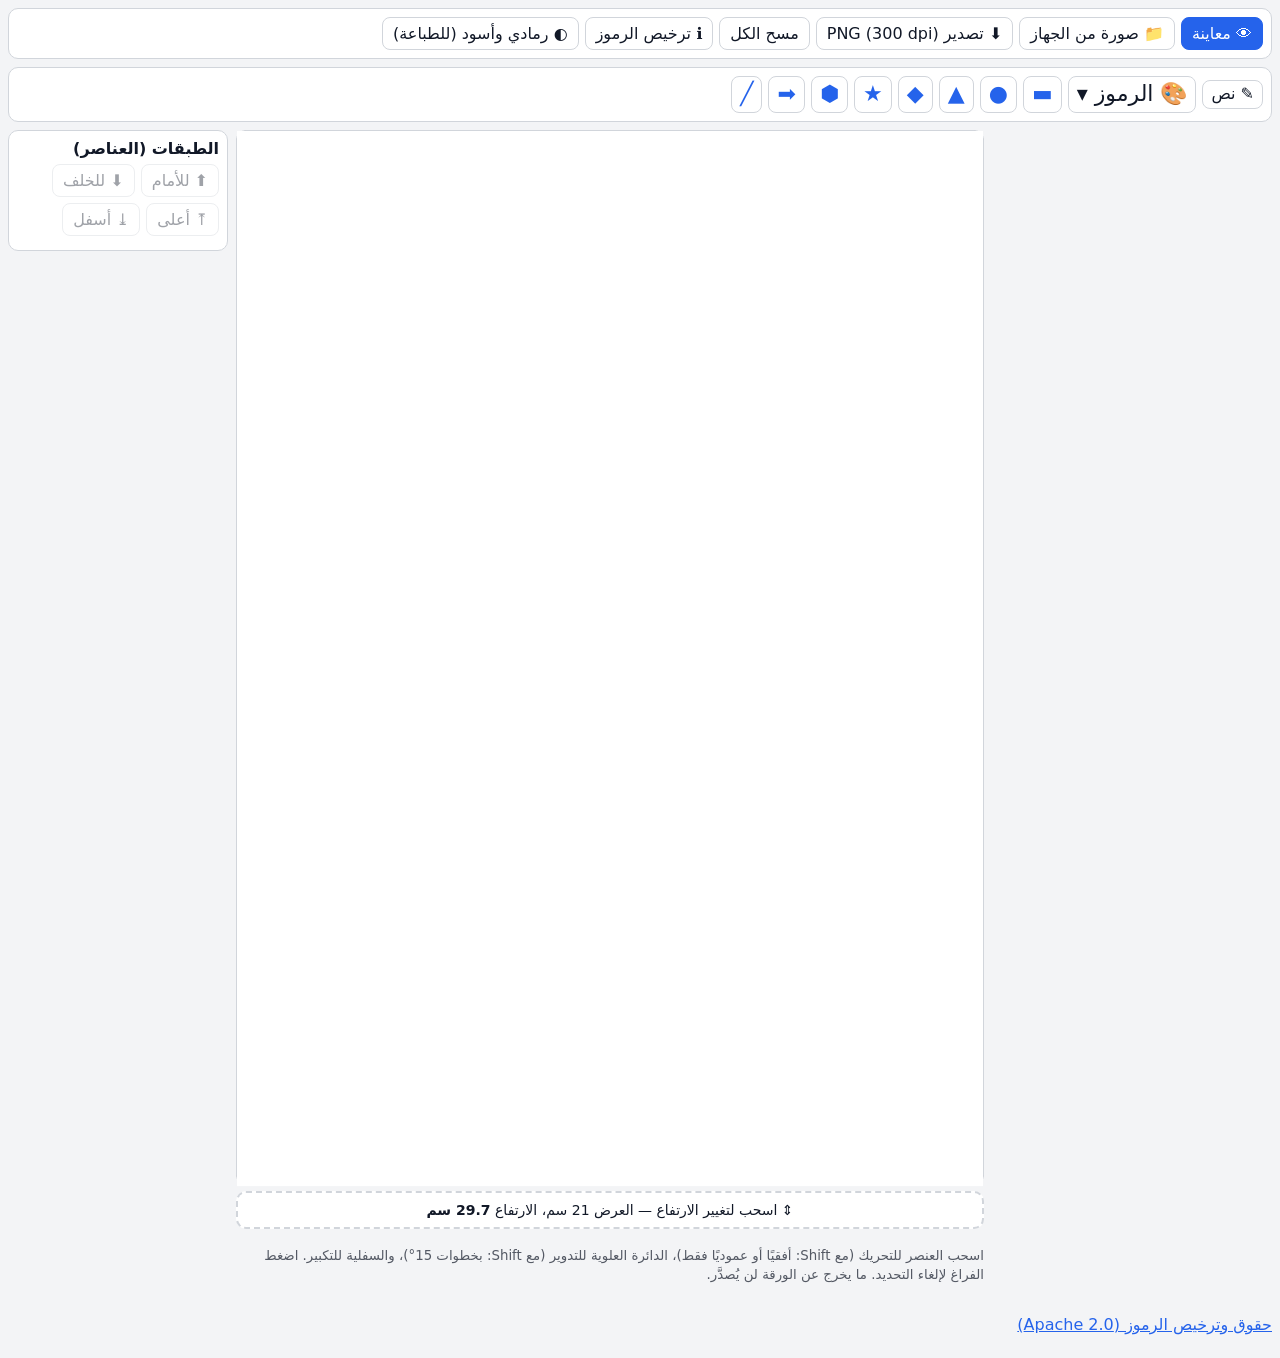
==== index.html @ 88441fe2 "Add files via upload" ====
<!DOCTYPE html>
<html lang="ar" dir="rtl">
<head>
<meta charset="utf-8">
<meta name="viewport" content="width=device-width, initial-scale=1, viewport-fit=cover">
<title>مساحة تصميم A4</title>
<style>
:root{box-sizing:border-box;padding-top:env(safe-area-inset-top,0px);padding-bottom:env(safe-area-inset-bottom,0px);--bg:#f3f4f6;--pn:#fff;--tx:#111827;--bd:#d1d5db;--ac:#2563eb}
@media (prefers-color-scheme:dark){:root:not([data-theme="light"]){--bg:#111827;--pn:#1f2937;--tx:#f3f4f6;--bd:#374151;--ac:#60a5fa}}
:root[data-theme="dark"]{--bg:#111827;--pn:#1f2937;--tx:#f3f4f6;--bd:#374151;--ac:#60a5fa}
*{box-sizing:border-box}
body{margin:0;background:var(--bg);color:var(--tx);font-family:system-ui,"Segoe UI",Tahoma,sans-serif;padding:8px;overflow-x:hidden}
.bar{background:var(--pn);border:1px solid var(--bd);border-radius:10px;padding:8px;margin-bottom:8px;display:flex;flex-wrap:wrap;gap:6px;align-items:center}
button,label.b{font:inherit;background:var(--pn);color:var(--tx);border:1px solid var(--bd);border-radius:8px;padding:6px 10px;cursor:pointer}
button.p{background:var(--ac);color:#fff;border-color:var(--ac)}
button:disabled{opacity:.4}
.hide{display:none!important}
#pal{overflow-x:auto;flex-wrap:nowrap;white-space:nowrap}
#pal button{font-size:22px;padding:2px 8px;line-height:1.4;flex:none}
#wrap,#grip{max-width:796px;margin-inline:auto}
#grip{touch-action:none;cursor:ns-resize;text-align:center;padding:9px;margin-top:6px;border:2px dashed var(--bd);border-radius:10px;font-size:14px;background:var(--pn);user-select:none}
#wrap{direction:ltr;width:100%;overflow:hidden;border:1px solid var(--bd);border-radius:10px;background:#888}
#wrap.open,#wrap.open #stage{overflow:visible}
#stage{position:relative;transform-origin:0 0;background:#fff;overflow:hidden}
#ws,#ov{position:absolute;inset:0}
#ws svg{width:100%;height:100%;display:block}
.it{position:absolute;left:0;top:0;user-select:none;-webkit-user-select:none;cursor:move;touch-action:none}
.it img{width:100%;height:100%;display:block;pointer-events:none}
.it span{display:block;text-align:center;pointer-events:none;line-height:1}
.view .it{pointer-events:none}
.edit .it.sel{outline:calc(2px*var(--k,1)) solid var(--ac)}
.h{position:absolute;width:calc(30px*var(--k,1));height:calc(30px*var(--k,1));background:#fff;border:calc(2px*var(--k,1)) solid var(--ac);border-radius:50%;display:none}
.edit .sel .h{display:block}
.h.r{left:calc(50% - 15px*var(--k,1));top:calc(-50px*var(--k,1));cursor:grab}
.h.s{right:calc(-15px*var(--k,1));bottom:calc(-15px*var(--k,1));cursor:nwse-resize}
#lay{display:flex;flex-direction:column;gap:4px;max-height:170px;overflow:auto}
.ly{display:flex;align-items:center;gap:6px;padding:4px 8px;border:1px solid var(--bd);border-radius:8px;cursor:pointer}
.ly.sel{border-color:var(--ac)}
.ly i{flex:1;font-style:normal;font-size:14px}
.ly img{width:28px;height:28px;object-fit:contain}
.h.e{right:calc(-15px*var(--k,1));top:calc(50% - 15px*var(--k,1));cursor:ew-resize}
.h.b{left:calc(50% - 15px*var(--k,1));bottom:calc(-15px*var(--k,1));cursor:ns-resize}
body.pp{padding-bottom:260px}
.grp{display:flex;flex-wrap:wrap;gap:8px 16px;align-items:center;width:100%}
#props select,#props textarea{font:inherit;background:var(--pn);color:var(--tx);border:1px solid var(--bd);border-radius:6px;padding:4px}
#tx{width:100%}
#props{position:fixed;left:8px;right:8px;bottom:calc(8px + env(safe-area-inset-bottom,0px));z-index:50;max-height:45vh;overflow:auto;background:var(--pn);border:1px solid var(--bd);border-radius:12px;padding:8px 10px;display:flex;flex-wrap:wrap;gap:8px 16px;align-items:center;box-shadow:0 4px 16px rgba(0,0,0,.25)}
#props label{display:flex;align-items:center;gap:6px;font-size:14px}
#props input[type=color]{width:34px;height:30px;padding:0;border:1px solid var(--bd);border-radius:6px;background:none}
#props input[type=range]{width:110px}
.modal{position:fixed;inset:0;background:rgba(0,0,0,.55);z-index:100;display:flex;align-items:center;justify-content:center;padding:12px}
.sheet{background:var(--pn);color:var(--tx);border-radius:14px;max-width:720px;width:100%;max-height:88vh;overflow:auto;padding:14px}
.gr{display:grid;grid-template-columns:repeat(auto-fill,minmax(66px,1fr));gap:6px;margin-top:8px}
.gr button{padding:4px;display:flex;flex-direction:column;align-items:center;gap:2px;font-size:11px}
.gr img,.qk img{width:38px;height:38px;display:block}
.qk{display:flex;gap:4px;flex-wrap:wrap;margin:4px 0}.qk button{padding:2px}
#rec button{padding:2px}#rec img{width:34px;height:34px;display:block}
#lib{display:block}.cat{margin-bottom:8px}
pre#lictxt{white-space:pre-wrap;font-size:12px;direction:ltr;text-align:left;max-height:34vh;overflow:auto;background:var(--bg);padding:8px;border-radius:8px}
#licf{color:var(--ac)}
#props input[type=number]{font:inherit;background:var(--pn);color:var(--tx);border:1px solid var(--bd);border-radius:6px;padding:4px}
#app{display:flex;flex-direction:column;gap:8px}
#mn{order:1}#ctl{order:2}#lyr{order:3}
@media (min-width:1100px){
 #app{display:grid;grid-template-columns:280px minmax(0,1fr) 220px;align-items:start}
 #app.v{grid-template-columns:minmax(0,1fr)}
 #mn,#ctl,#lyr{order:0}
 #ctl,#lyr{position:sticky;top:8px;max-height:calc(100vh - 16px);overflow:auto}
 #props{position:static;left:auto;right:auto;bottom:auto;z-index:auto;max-height:none;box-shadow:none}
 body.pp{padding-bottom:8px}
 #lyr #lay{max-height:calc(100vh - 150px)}
 #props{flex-direction:column;flex-wrap:nowrap;align-items:stretch;gap:10px}
 #props .grp{flex-direction:column;align-items:stretch;gap:8px}
 #props .grp+.grp{border-top:1px solid var(--bd);padding-top:10px}
 #props label{justify-content:space-between}
 #props select{max-width:150px}
}
small{opacity:.7}
</style>
</head>
<body>
<div class="bar">
  <button class="p hide" id="ins">✏️ العودة للتعديل</button>
  <button class="p" id="back">👁 معاينة</button>
  <label class="b">📁 صورة من الجهاز<input id="file" type="file" accept="image/*" multiple hidden></label>
  <button id="exp">⬇ تصدير PNG (300 dpi)</button>
  <button id="clr">مسح الكل</button>
  <button id="licb">ℹ️ ترخيص الرموز</button>
  <button id="bwb">◐ رمادي وأسود (للطباعة)</button>
  <label id="bwl" class="hide">التباين <input type="range" id="bwt" min="80" max="200" value="120"></label>
</div>
<div class="bar hide" id="pal"><button id="libb">🎨 الرموز ▾</button></div>
<div class="bar hide" id="lib"></div>
<div class="bar hide" id="rec"></div>
<div id="app" class="v">
<aside id="ctl" class="hide">
  <div id="props" class="hide">
  <span id="cmn" class="grp"><b>خصائص العنصر</b>
    <label>العرض (px) <input type="number" id="cw" min="5" max="3000" style="width:78px"></label>
    <label>الطول (px) <input type="number" id="ch" min="5" max="6000" style="width:78px"></label>
    <label><span><input type="checkbox" id="cl" checked> تقييد التناسب</span></label>
    <label>الزاوية <span><input type="number" id="cr" min="-360" max="360" step="1" value="0" style="width:64px">°</span></label>
    <label>الشفافية <input type="range" id="co" min="10" max="100" value="100"></label>
    <label id="cfl"><span><input type="checkbox" id="cf"> قلب أفقي</span></label>
    <label id="cvl"><span><input type="checkbox" id="cv"> قلب عمودي</span></label>
    <label>اللون <select id="cm"><option value="color">ملون (افتراضي)</option><option value="gray">رمادي</option><option value="bw">أبيض وأسود</option></select></label>
    <span style="display:flex;gap:6px"><button id="dup">⧉ نسخ</button><button id="del">🗑 حذف</button></span>
  </span>
  <span id="shp" class="grp"><b>خصائص الشكل</b>
    <label id="pfr">الملء <input type="color" id="pf" value="#3b82f6"> <input type="checkbox" id="pn"> بلا ملء</label>
    <label>لون الحدود <input type="color" id="ps" value="#1e3a8a"></label>
    <label>سمك الحدود <input type="range" id="pw" min="0" max="30" value="3"></label>
    <label id="prw">تدوير الزوايا <input type="range" id="pr" min="0" max="100" value="0"></label></span>
  <span id="txt" class="grp"><textarea id="tx" rows="2" dir="auto"></textarea>
    <label>الخط <select id="tf"><option value="system-ui">الافتراضي</option><option value="Arial">Arial</option><option value="Tahoma">Tahoma</option><option value="Georgia">Georgia</option><option value="'Times New Roman'">Times New Roman</option><option value="'Courier New'">Courier New</option></select></label>
    <label>الحجم <input type="range" id="tz" min="10" max="200" value="40"></label>
    <label>اللون <input type="color" id="tc" value="#111827"></label>
    <label><input type="checkbox" id="tb"> عريض</label><label><input type="checkbox" id="ti"> مائل</label>
    <label>المحاذاة <select id="ta"><option value="right">يمين</option><option value="center">وسط</option><option value="left">يسار</option></select></label></span>
</div>
</aside>
<main id="mn">
<div id="wrap"><div id="stage" class="view"><div id="ws"></div><div id="ov"></div></div></div>
<div id="grip">⇕ اسحب لتغيير الارتفاع — العرض 21 سم، الارتفاع <b id="hcm"></b></div>
<p><small id="hint">التمرين أعلاه ثابت. اضغط «إدراج طبقة زخرفة» لتظهر طبقة شفافة فوقه.</small></p>
</main>
<aside id="lyr" class="hide"><div class="bar" style="display:block"><b>الطبقات (العناصر)</b>
    <div class="grp" style="gap:6px;margin:6px 0"><button id="up">⬆ للأمام</button><button id="dn">⬇ للخلف</button><button id="top">⤒ أعلى</button><button id="bot">⤓ أسفل</button></div>
    <div id="lay"></div></div></aside>
</div>
<p><a href="#" id="licf">حقوق وترخيص الرموز (Apache 2.0)</a></p>
<div id="gal" class="modal hide"><div class="sheet">
  <div class="grp"><b id="gt"></b><button id="gx" style="margin-inline-start:auto">✕ إغلاق</button></div>
  <div class="grp" style="margin-top:6px"><input id="gs" type="search" placeholder="🔍 بحث بالاسم..." style="flex:1;font:inherit;padding:6px;border:1px solid var(--bd);border-radius:8px;background:var(--pn);color:var(--tx)"><span id="gc" class="grp" style="width:auto"></span></div>
  <div class="gr" id="gg"></div></div></div>
<div id="lic" class="modal hide"><div class="sheet">
  <div class="grp"><b>حقوق وترخيص الرموز</b><button id="licx" style="margin-inline-start:auto">✕ إغلاق</button></div>
  <p><b>المكتبة:</b> Noto Emoji من Google (رسوم SVG متجهة)، النسخة المستخدمة v2.042.<br><b>المستودع:</b> <a href="https://github.com/googlefonts/noto-emoji" target="_blank" rel="noopener">github.com/googlefonts/noto-emoji</a><br><b>الرخصة:</b> Apache License 2.0 لملفات الصور (وفق ملف README للمشروع)، وليس خط Noto الملوّن نفسه فهو بترخيص OFL وغير مستخدم هنا.</p>
  <p><b>شرح مبسط:</b> يُسمح بالاستخدام والتعديل والنشر، بما فيه التجاري، دون إلزامك بنشر مشروعك بالرخصة نفسها. الشروط: إرفاق نسخة من الرخصة، والإبقاء على إشعارات الحقوق، وذكر أي تعديل على الرموز (هنا: تغيير الحجم والتدوير، والتحويل إلى تدرج رمادي في وضع الطباعة). الرخصة لا تمنح حق استخدام العلامات التجارية، والرموز مقدَّمة «كما هي» دون ضمان. هذا ملخص عام وليس استشارة قانونية.</p>
  <pre id="lictxt"></pre></div></div>

<script>
const $=id=>document.getElementById(id),stage=$('stage'),wrap=$('wrap'),ov=$('ov');
let items=[],sel=null,uid=1,S=1,editing=false;

/* page: width fixed at 21 cm (794 css px @96dpi), height adjustable */
const W=794;let H=1123;stage.style.width=W+'px';

/* ---------- Palette ---------- */
const emojis="⭐ ❤️ 🌟 🎈 🏆 👏 😀 🎉 🌈 🦋 🌸 🚀 🐱 🐶 👑 ✅ ❌ 💡 🎁 🍎".split(" ");
const pal=$('pal');
[["▬","rect"],["●","ellipse"],["▲","tri"],["◆","diamond"],["★","star"],["⬢","hex"],["➡","arrow"],["╱","line"]].forEach(([t,k])=>{const b=document.createElement('button');b.textContent=t;b.style.color='#2563eb';b.onclick=()=>addShape(k);pal.appendChild(b)});
/* ---------- Editable vector shapes ---------- */
let bw=false;const BW={},thr=()=>+$('bwt').value;
/* raster (photos/emoji) -> grayscale with adjustable contrast; alpha is preserved */
async function toGray(src,c,T){
  const im=await load(src);if(!im)return src;
  const k=src.startsWith('data:image/svg')?1024/Math.max(im.width,im.height):Math.min(1,2048/Math.max(im.width,im.height)),w=Math.max(1,Math.round(im.width*k)),h=Math.max(1,Math.round(im.height*k));
  const cv=document.createElement('canvas');cv.width=w;cv.height=h;const cx=cv.getContext('2d',{willReadFrequently:true});cx.drawImage(im,0,0,w,h);
  const id=cx.getImageData(0,0,w,h),d=id.data;
  for(let i=0;i<d.length;i+=4){const l=.299*d[i]+.587*d[i+1]+.114*d[i+2],g=(l-128)*c+128,v=T?(l>=T?255:0):g<0?0:g>255?255:g;d[i]=d[i+1]=d[i+2]=v}
  cx.putImageData(id,0,0);return cv.toDataURL('image/png');
}
const plan=o=>bw?['g',thr()]:o.cm==='gray'?['g',100]:o.cm==='bw'?['b',128]:null;
function bwSync(src,kind,par){const k=kind+par,m=BW[k]||(BW[k]=new Map());let e=m.get(src);
  if(!e){e={url:null};e.p=(kind==='g'?toGray(src,par/100):toGray(src,1,par)).then(u=>{e.url=u;render()});m.set(src,e)}return e.url||src}
async function bwGet(src,kind,par){bwSync(src,kind,par);const e=BW[kind+par].get(src);await e.p;return e.url}
function setBW(v){bw=v;try{localStorage.setItem('ws-bw-v1',v?'1':'0')}catch(e){}$('bwb').classList.toggle('p',v);$('bwl').classList.toggle('hide',!v);render()}
const C=v=>/^#[0-9a-f]{6}$/i.test(v)?v:'#000000';
const lum=h=>{h=C(h);return .299*parseInt(h.slice(1,3),16)+.587*parseInt(h.slice(3,5),16)+.114*parseInt(h.slice(5,7),16)};
const tn=(o,h)=>{const l=lum(h),v=o.cm==='bw'?(l>=128?255:0):Math.round(l),x=v.toString(16).padStart(2,'0');return '#'+x+x+x};
const star=[...Array(10)].map((_,i)=>{const a=(-90+36*i)*Math.PI/180,r=i%2?.2:.5;return[.5+Math.cos(a)*r,.5+Math.sin(a)*r]});
const hex=[...Array(6)].map((_,i)=>{const a=60*i*Math.PI/180;return[.5+Math.cos(a)*.5,.5+Math.sin(a)*.5]});
const SH={rect:[[0,0],[1,0],[1,1],[0,1]],tri:[[.5,0],[1,1],[0,1]],diamond:[[.5,0],[1,.5],[.5,1],[0,.5]],star,hex,arrow:[[0,.3],[.6,.3],[.6,0],[1,.5],[.6,1],[.6,.7],[0,.7]]};
const LB={rect:'مستطيل',ellipse:'بيضاوي',tri:'مثلث',diamond:'معين',star:'نجمة',hex:'سداسي',arrow:'سهم',line:'خط'};
const SIZE={rect:[180,.6],ellipse:[160,.7],tri:[150,.9],diamond:[150,1],star:[150,.95],hex:[150,.9],arrow:[200,.5],line:[260,24/260]};
function rpoly(pts,r){const n=pts.length;let d='';
  for(let i=0;i<n;i++){const p0=pts[(i+n-1)%n],p1=pts[i],p2=pts[(i+1)%n],l1=Math.hypot(p0[0]-p1[0],p0[1]-p1[1]),l2=Math.hypot(p2[0]-p1[0],p2[1]-p1[1]),q=Math.min(r,l1/2,l2/2);
    const a=[p1[0]+(p0[0]-p1[0])*q/l1,p1[1]+(p0[1]-p1[1])*q/l1],b=[p1[0]+(p2[0]-p1[0])*q/l2,p1[1]+(p2[1]-p1[1])*q/l2];
    d+=(i?'L':'M')+a+'Q'+p1+' '+b}
  return d+'Z'}
function shapeSVG(o,w,h){
  if(bw)o={...o,fill:'#ffffff',stroke:'#000000',sw:Math.max(o.sw,2)};
  else if(o.cm==='gray'||o.cm==='bw')o={...o,fill:tn(o,o.fill),stroke:tn(o,o.stroke)};
  const pad=o.sw/2,iw=w-2*pad,ih=h-2*pad,fill=o.nofill?'none':C(o.fill),
  st=o.sw>0?`stroke="${C(o.stroke)}" stroke-width="${o.sw}" stroke-linejoin="round"`:'';let body;
  if(o.kind==='ellipse')body=`<ellipse cx="${w/2}" cy="${h/2}" rx="${iw/2}" ry="${ih/2}" fill="${fill}" ${st}/>`;
  else if(o.kind==='line')body=`<line x1="${pad+2}" y1="${h/2}" x2="${w-pad-2}" y2="${h/2}" stroke="${C(o.stroke)}" stroke-width="${Math.max(1,o.sw)}" stroke-linecap="round"/>`;
  else body=`<path d="${rpoly(SH[o.kind].map(([u,v])=>[pad+u*iw,pad+v*ih]),o.rad)}" fill="${fill}" ${st}/>`;
  return `<svg xmlns="http://www.w3.org/2000/svg" width="${w}" height="${h}" viewBox="0 0 ${w} ${h}">${body}</svg>`}
/* ---------- Floating text (rendered as vector SVG, wrapped by measured width) ---------- */
const esc=t=>String(t).replace(/[&<>"]/g,c=>({'&':'&amp;','<':'&lt;','>':'&gt;','"':'&quot;'}[c]));
const FONTS=["system-ui","Arial","Tahoma","Georgia","'Times New Roman'","'Courier New'"],mctx=document.createElement('canvas').getContext('2d');
const fam=o=>(FONTS.includes(o.font)?o.font:'system-ui')+',sans-serif';
function fitText(o){
  const w=o.s*W,pad=6,lh=o.size*1.35;
  mctx.font=`${o.italic?'italic ':''}${o.bold?'bold ':''}${o.size}px ${fam(o)}`;
  const L=[];
  String(o.text).split('\n').forEach(par=>{let cur='';par.split(' ').forEach(wd=>{const t=cur?cur+' '+wd:wd;if(cur&&mctx.measureText(t).width>w-2*pad){L.push(cur);cur=wd}else cur=t});L.push(cur)});
  o._l=L;o._w=L.map(l=>mctx.measureText(l).width);o.a=(L.length*lh+2*pad)/w;
}
function textSVG(o,w,h){
  const pad=6,lh=o.size*1.35;
  const t=o._l.map((l,i)=>{const tw=o._w[i],m=(l.match(/[A-Za-z\u0590-\u08FF]/)||[''])[0],rtl=/[\u0590-\u08FF]/.test(m);
    const cx=o.align==='center'?w/2:o.align==='left'?pad+tw/2:w-pad-tw/2,y=pad+i*lh+(lh-o.size)/2+o.size*.8;
    return `<text x="${cx}" y="${y}" text-anchor="middle" direction="${rtl?'rtl':'ltr'}" xml:space="preserve">${esc(l)}</text>`}).join('');
  return `<svg xmlns="http://www.w3.org/2000/svg" width="${w}" height="${h}" viewBox="0 0 ${w} ${h}"><g font-family="${esc(fam(o))}" font-size="${o.size}" font-weight="${o.bold?700:400}" font-style="${o.italic?'italic':'normal'}" fill="${bw?'#000000':o.cm==='gray'||o.cm==='bw'?tn(o,o.color):C(o.color)}">${t}</g></svg>`}
function addText(){add({type:'text',label:'نص',text:'نص جديد',font:'system-ui',size:44,color:'#111827',bold:false,italic:false,align:'right',s:300/W});setTimeout(()=>{$('tx').focus();$('tx').select()},60)}
const srcOf=o=>{if(o.type!=='shape'&&o.type!=='text'){const b=baseSrc(o),pl=plan(o);return pl?bwSync(b,pl[0],pl[1]):b}const p=P(o);return 'data:image/svg+xml;charset=utf-8,'+encodeURIComponent(o.type==='text'?textSVG(o,p.w,p.h):shapeSVG(o,p.w,p.h))};
function addShape(k){const[w,a]=SIZE[k],ln=k==='line';add({type:'shape',kind:k,label:LB[k],fill:'#3b82f6',nofill:false,stroke:ln?'#111827':'#1e3a8a',sw:ln?6:3,rad:0,s:w/W,a})}
{const tb=document.createElement('button');tb.textContent='✎ نص';tb.style.fontSize='16px';tb.onclick=addText;pal.prepend(tb)}
/* emoji -> high-res transparent PNG (1024px canvas, trimmed) so it stays sharp when enlarged */
async function emojiImg(e){
  const N=1024,c=document.createElement('canvas');c.width=c.height=N;const x=c.getContext('2d');
  x.font='800px "Apple Color Emoji","Segoe UI Emoji","Noto Color Emoji",sans-serif';x.textAlign='center';x.textBaseline='middle';x.fillText(e,N/2,N/2);
  const d=x.getImageData(0,0,N,N).data;let x0=N,y0=N,x1=-1,y1=-1;
  for(let y=0;y<N;y++)for(let i=0;i<N;i++)if(d[(y*N+i)*4+3]>8){if(i<x0)x0=i;if(i>x1)x1=i;if(y<y0)y0=y;if(y>y1)y1=y}
  if(x1<0)return null;
  const w=x1-x0+1,h=y1-y0+1,o=document.createElement('canvas');o.width=w;o.height=h;o.getContext('2d').drawImage(c,x0,y0,w,h,0,0,w,h);
  return{src:o.toDataURL('image/png'),w,h};
}
function applyH(){stage.style.height=H+'px';wrap.style.height=H*S+'px';$('hcm').textContent=(H/37.795).toFixed(1)+' سم'}
function fit(){S=Math.min(1,wrap.clientWidth/W);stage.style.transform=`scale(${S})`;stage.style.setProperty('--k',1/S);applyH()}
addEventListener('resize',fit);fit();

/* ---------- Modes ---------- */
function mode(on){
  editing=on;sel=null;wrap.classList.toggle('open',on);
  stage.className=on?'edit':'view';
  ['pal','ctl','lyr','back'].forEach(k=>$(k).classList.toggle('hide',!on));$('app').classList.toggle('v',!on);
  $('ins').classList.toggle('hide',on);
  $('hint').textContent=on?'اسحب العنصر للتحريك (مع Shift: أفقيًا أو عموديًا فقط)، الدائرة العلوية للتدوير (مع Shift: بخطوات 15°)، والسفلية للتكبير. اضغط الفراغ لإلغاء التحديد. ما يخرج عن الورقة لن يُصدَّر.':'وضع المعاينة: اضغط «العودة للتعديل» لإظهار الأدوات.';
  syncLib();fit();render();
}
$('ins').onclick=()=>mode(true);$('back').onclick=()=>mode(false);

/* ---------- Overlay items: stored RELATIVE to the exercise (x,y = centre as 0-1 fractions, s = width/W, a = height/width) ---------- */
const P=o=>{if(o.type==='text')fitText(o);return{cx:o.x*W,cy:o.y*W,w:o.s*W,h:o.s*W*o.a}};
function add(o){o.id=uid++;const n=items.length%6;o.x=.5+n*.025;o.y=.3+n*.03;o.r=0;items.push(o);sel=o.id;render()}
const addImg=(src,nw,nh,label,tw)=>add({src,label,s:tw/W,a:nh/nw});
const KEY='ws-layer-v2';let tm;
function saveL(){clearTimeout(tm);tm=setTimeout(()=>{try{localStorage.setItem(KEY,JSON.stringify({items,uid,H}))}catch(e){}},400)}
function loadL(){try{const d=JSON.parse(localStorage.getItem(KEY)||'null');if(d&&Array.isArray(d.items)){items=d.items;uid=d.uid||items.length+1;if(d.H>=200&&d.H<=6000)H=d.H}}catch(e){}}
const hm=t=>t.classList.contains('r')?'rot':t.classList.contains('s')?'size':t.classList.contains('e')?'e':t.classList.contains('b')?'b':'move';
function render(){
  ov.innerHTML='';
  items.forEach((o,i)=>{
    const p=P(o),d=document.createElement('div');d.className='it'+(o.id===sel?' sel':'');
    d.style.cssText=`width:${p.w}px;height:${p.h}px;z-index:${i};transform:translate(${p.cx-p.w/2}px,${p.cy-p.h/2}px) rotate(${o.r}rad)`;
    const im=new Image();im.draggable=false;im.src=srcOf(o);im.style.opacity=o.op??1;if(o.fx||o.fy)im.style.transform=`scale(${o.fx?-1:1},${o.fy?-1:1})`;d.appendChild(im);
    d.insertAdjacentHTML('beforeend','<div class="h r"></div><div class="h s"></div>'+(o.type==='shape'||o.type==='text'?'<div class="h e"></div>'+(o.type==='shape'&&o.kind!=='line'?'<div class="h b"></div>':''):''));
    d.addEventListener('pointerdown',ev=>drag(ev,o,hm(ev.target)));
    ov.appendChild(d);
  });
  const L=$('lay');L.innerHTML='';
  [...items].reverse().forEach(o=>{
    const r=document.createElement('div');r.className='ly'+(o.id===sel?' sel':'');
    r.innerHTML=`<img src="${srcOf(o)}" alt=""><i>${o.type==='text'?esc(o.text.replace(/\n/g,' ').slice(0,16)):o.label} #${o.id}</i>`;
    r.onclick=()=>{sel=o.id;render()};L.appendChild(r);
  });
  ['up','dn','top','bot','dup','del'].forEach(k=>$(k).disabled=!sel);
  if(sel!==lastSel){lastSel=sel;syncProps()}
  syncSize();
  saveL();
}
function drag(ev,o,m){
  if(!editing)return;ev.stopPropagation();ev.preventDefault();
  if(sel!==o.id){sel=o.id;render()}
  const sx=ev.clientX,sy=ev.clientY,p0=P(o),sz0=o.size,orr=o.r,br=stage.getBoundingClientRect(),ccx=br.left+p0.cx*S,ccy=br.top+p0.cy*S;
  const mv=e=>{
    const dx=(e.clientX-sx)/S,dy=(e.clientY-sy)/S;
    if(m==='move'){let mx=dx,my=dy;if(e.shiftKey){if(Math.abs(dx)>=Math.abs(dy))my=0;else mx=0}o.x=(p0.cx+mx)/W;o.y=(p0.cy+my)/W}
    else if(m==='rot'){let a=Math.atan2(e.clientY-ccy,e.clientX-ccx)+Math.PI/2;if(e.shiftKey){const st=Math.PI/12;a=Math.round(a/st)*st}o.r=a}
    else{const c=Math.cos(orr),s=Math.sin(orr),lx=dx*c+dy*s,ly=-dx*s+dy*c;
      if(o.type==='text'&&(m==='e'||m==='size')){const nw=Math.max(30,p0.w+lx);if(m==='size')o.size=Math.max(6,sz0*nw/p0.w);o.s=nw/W;const p1=P(o),dw=p1.w-p0.w,dh=p1.h-p0.h;o.x=(p0.cx+(dw/2)*c-(dh/2)*s)/W;o.y=(p0.cy+(dw/2)*s+(dh/2)*c)/W}
      else if(m==='e'){const nw=Math.max(10,p0.w+lx),dw=nw-p0.w;o.s=nw/W;o.a=p0.h/nw;o.x=(p0.cx+(dw/2)*c)/W;o.y=(p0.cy+(dw/2)*s)/W}
      else if(m==='b'){const nh=Math.max(10,p0.h+ly),dh=nh-p0.h;o.a=nh/p0.w;o.x=(p0.cx-(dh/2)*s)/W;o.y=(p0.cy+(dh/2)*c)/W}
      else{const nw=Math.max(24,p0.w+lx),dw=nw-p0.w,dh=dw*o.a;o.s=nw/W;o.x=(p0.cx+(dw/2)*c-(dh/2)*s)/W;o.y=(p0.cy+(dw/2)*s+(dh/2)*c)/W}}
    render();
  };
  const up=()=>{removeEventListener('pointermove',mv);removeEventListener('pointerup',up)};
  addEventListener('pointermove',mv);addEventListener('pointerup',up);
}
ov.addEventListener('pointerdown',e=>{if(editing&&e.target===ov){sel=null;render()}});

const cur=()=>items.findIndex(o=>o.id===sel);
function mvIdx(t){const i=cur();if(i<0)return;const[o]=items.splice(i,1);items.splice(Math.max(0,Math.min(items.length,t)),0,o);render()}
$('up').onclick=()=>mvIdx(cur()+1);$('dn').onclick=()=>mvIdx(cur()-1);
$('top').onclick=()=>mvIdx(items.length);$('bot').onclick=()=>mvIdx(0);
$('del').onclick=()=>{items=items.filter(o=>o.id!==sel);sel=null;render()};
$('dup').onclick=()=>{const o=items[cur()];if(o){const c={...o,id:uid++,x:o.x+.03,y:o.y+.02};items.push(c);sel=c.id;render()}};
$('clr').onclick=()=>{if(!items.length||confirm('إزالة كل عناصر الطبقة؟')){items=[];sel=null;render()}};
addEventListener('keydown',e=>{if(e.key==='Delete'&&sel&&editing)$('del').click()});

$('file').onchange=e=>{
  [...e.target.files].forEach(f=>{const fr=new FileReader();
    fr.onload=()=>{const im=new Image();im.onload=()=>addImg(fr.result,im.width,im.height,'صورة',im.width*Math.min(1,300/Math.max(im.width,im.height)));im.src=fr.result};
    fr.readAsDataURL(f)});
  e.target.value='';
};

/* ---------- Export: exercise + overlay, same proportions as the exercise ---------- */
const load=src=>new Promise(r=>{const i=new Image();i.onload=()=>r(i);i.onerror=()=>r(null);i.src=src});
$('exp').onclick=async()=>{
  const k=Math.min(300/96,Math.sqrt(16e6/(W*H))),c=document.createElement('canvas');c.width=Math.round(W*k);c.height=Math.round(H*k);
  const x=c.getContext('2d');x.scale(c.width/W,c.height/H);x.imageSmoothingQuality='high';x.fillStyle='#fff';x.fillRect(0,0,W,H);
  for(const o of items){
    const p=P(o),pl=(o.type!=='shape'&&o.type!=='text')&&plan(o),im=await load(pl?await bwGet(baseSrc(o),pl[0],pl[1]):srcOf(o));if(!im)continue;
    x.save();x.translate(p.cx,p.cy);x.rotate(o.r);x.globalAlpha=o.op??1;x.scale(o.fx?-1:1,o.fy?-1:1);x.drawImage(im,-p.w/2,-p.h/2,p.w,p.h);x.restore();
  }
  const a=document.createElement('a');a.href=c.toDataURL('image/png');a.download='design.png';a.click();
};

/* ---------- Height grip ---------- */
const grip=$('grip');
grip.addEventListener('pointerdown',e=>{e.preventDefault();grip.setPointerCapture(e.pointerId);const y0=e.clientY,h0=H;
  const mv=ev=>{H=Math.round(Math.min(6000,Math.max(200,h0+(ev.clientY-y0)/S)));applyH();saveL()};
  const up=()=>{grip.removeEventListener('pointermove',mv);grip.removeEventListener('pointerup',up)};
  grip.addEventListener('pointermove',mv);grip.addEventListener('pointerup',up)});

/* ---------- Properties panel (shapes + text) ---------- */
const SHP=new Set(['rect','tri','diamond','star','hex','arrow']);let lastSel=null;
const curO=()=>items.find(o=>o.id===sel);
function syncProps(){const o=curO(),on=!!(o&&editing);
  $('props').classList.toggle('hide',!on);document.body.classList.toggle('pp',on&&(o.type==='shape'||o.type==='text'));if(!on)return;
  $('shp').classList.toggle('hide',o.type!=='shape');$('txt').classList.toggle('hide',o.type!=='text');$('cfl').classList.toggle('hide',o.type==='text');$('cvl').classList.toggle('hide',o.type==='text');$('ch').disabled=$('cl').disabled=o.type==='text';
  if(o.type==='shape'){$('pf').value=C(o.fill);$('pn').checked=!!o.nofill;$('ps').value=C(o.stroke);$('pw').min=o.kind==='line'?1:0;$('pw').value=o.sw;$('pr').value=o.rad;
    $('prw').classList.toggle('hide',!SHP.has(o.kind));$('pfr').classList.toggle('hide',o.kind==='line')}
  else if(o.type==='text'){$('tx').value=o.text;$('tf').value=FONTS.includes(o.font)?o.font:'system-ui';$('tc').value=C(o.color);$('tb').checked=!!o.bold;$('ti').checked=!!o.italic;$('ta').value=o.align}}
function syncSize(){const o=curO();if(!o)return;if(o.type==='text'){$('tz').max=Math.max(200,Math.ceil(o.size));$('tz').value=Math.round(o.size)}
  if(document.activeElement!==$('cr'))$('cr').value=Math.round(((o.r*180/Math.PI)%360+360)%360);$('co').value=Math.round((o.op??1)*100);$('cf').checked=!!o.fx;$('cv').checked=!!o.fy;$('cm').value=o.cm||'color';const p=P(o);if(document.activeElement!==$('cw'))$('cw').value=Math.round(p.w);if(document.activeElement!==$('ch'))$('ch').value=Math.round(p.h)}
['pf','pn','ps','pw','pr'].forEach(id=>$(id).addEventListener('input',()=>{const o=curO();if(!o||o.type!=='shape')return;
  if(id==='pf')$('pn').checked=false;o.fill=$('pf').value;o.nofill=$('pn').checked;o.stroke=$('ps').value;o.sw=+$('pw').value;o.rad=+$('pr').value;render()}));
['cw','ch'].forEach(id=>$(id).addEventListener('input',()=>{const o=curO();if(!o)return;const p=P(o),v=Math.max(5,+$(id).value||0),lk=$('cl').checked;
  if(id==='cw'){o.s=v/W;if(!lk&&o.type!=='text')o.a=p.h/v}
  else if(o.type!=='text'){if(lk)o.s=(v/o.a)/W;else o.a=v/p.w}
  render()}));
['cr','co','cf','cv','cm'].forEach(id=>$(id).addEventListener('input',e=>{const o=curO();if(!o)return;if(e.target.id==='cr')o.r=(+$('cr').value||0)*Math.PI/180;o.op=+$('co').value/100;o.fx=$('cf').checked;o.fy=$('cv').checked;o.cm=$('cm').value;render()}));
['tx','tf','tz','tc','tb','ti','ta'].forEach(id=>$(id).addEventListener('input',()=>{const o=curO();if(!o||o.type!=='text')return;
  o.text=$('tx').value||' ';o.font=$('tf').value;o.size=+$('tz').value;o.color=$('tc').value;o.bold=$('tb').checked;o.italic=$('ti').checked;o.align=$('ta').value;render()}));
$('bwb').onclick=()=>setBW(!bw);
let bt;$('bwt').oninput=()=>{clearTimeout(bt);bt=setTimeout(()=>{const k0='g'+thr();for(const k in BW)if(k[0]==='g'&&k!==k0&&k!=='g100')delete BW[k];render()},250)};
try{bw=localStorage.getItem('ws-bw-v1')==='1'}catch(e){}
$('bwb').classList.toggle('p',bw);$('bwl').classList.toggle('hide',!bw);
const NOTO={"1f431":"<svg width=\"128\" height=\"128\" version=\"1.1\" id=\"Layer_2\" xmlns=\"http://www.w3.org/2000/svg\" xmlns:xlink=\"http://www.w3.org/1999/xlink\" x=\"0px\" y=\"0px\" viewBox=\"0 0 128 128\" style=\"enable-background:new 0 0 128 128;\" xml:space=\"preserve\"> <path style=\"fill:#FFC022;\" d=\"M114.67,70.19C112.71,44.22,94.44,26.3,64,26.3S15.25,45.33,13.45,71.31 c-1.05,15.14,4.58,28.63,15.91,36.32c7.46,5.07,17.88,7.88,34.77,7.88c17.18,0,27.03-3.71,34.49-8.73 C111.05,98.43,115.8,85.11,114.67,70.19z\"/> <g> <g> <g> <path style=\"fill:#FFC022;\" d=\"M53.72,42.6C46.3,23.4,30.1,10.34,23.87,8.39c-2.35-0.74-5.3-0.81-6.63,1.35 c-3.36,5.45-7.66,22.95,1.85,47.78L53.72,42.6z\"/> <\/g> <path style=\"fill:#FFD1D1;\" d=\"M36.12,34.21c1.54-1.29,2.29-2.55,0.6-5.16c-2.62-4.05-7.33-8.78-9.16-10.23 c-3-2.38-5.32-3.18-6.21,0.65c-1.65,7.08-1.52,16.69,0.25,21.99c0.62,1.87,2.54,2.86,4.02,1.57L36.12,34.21z\"/> <\/g> <\/g> <path style=\"fill:#FF9B31;\" d=\"M54.12,45.02c1.13,0.96,3.42,0.82,4.75-0.72c1.61-1.87,3.29-8.17,2.24-17.91 c-4.67,0.17-9.09,0.84-13.21,1.97C51.23,33.82,52.03,43.24,54.12,45.02z\"/> <path style=\"fill:#FF9B31;\" d=\"M73.88,45.02c-1.13,0.96-3.42,0.82-4.75-0.72c-1.61-1.87-3.29-8.17-2.24-17.91 c4.67,0.17,9.09,0.84,13.21,1.97C76.77,33.82,75.97,43.24,73.88,45.02z\"/> <g> <path style=\"fill:#FFC022;\" d=\"M79.9,29.22c8.08-12.41,19.38-20.75,24.07-22.24c2.32-0.74,5.02-0.62,6.34,1.55 c3.32,5.45,6.13,22.24-0.42,45.75L85.96,42.74L79.9,29.22z\"/> <\/g> <g> <path style=\"fill:#FFD1D1;\" d=\"M97.55,38.23c2.43,2.43,4.41,4.06,5.84,5.61c0.95,1.03,2.69,0.56,2.97-0.82 c2.45-11.8,1.67-21.86,0-24.5c-0.8-1.26-2.29-1.59-3.65-1.13c-2.44,0.81-8.66,5.45-13.05,12.22c-0.51,0.79-0.32,1.85,0.46,2.38 C91.7,33.06,94.46,35.13,97.55,38.23z\"/> <\/g> <path d=\"M55.67,77.75c-0.05-3.08,4.37-4.55,8.54-4.62c4.18-0.07,8.68,1.29,8.73,4.37c0.05,3.08-5.22,7.13-8.54,7.13 C61.09,84.63,55.73,80.82,55.67,77.75z\"/> <g> <g> <path style=\"fill:none;stroke:#9E9E9E;stroke-width:3;stroke-linecap:round;stroke-miterlimit:10;\" d=\"M6.7,71.03 c0.34,0.41,4.41,0.35,14.36,5.07\"/> <path style=\"fill:none;stroke:#9E9E9E;stroke-width:3;stroke-linecap:round;stroke-miterlimit:10;\" d=\"M2.9,82.86 c0,0,6.42-2.24,17.46-0.28\"/> <path style=\"fill:none;stroke:#9E9E9E;stroke-width:3;stroke-linecap:round;stroke-miterlimit:10;\" d=\"M8.81,92.29 c0,0,2.74-1.38,12.67-2.25\"/> <\/g> <g> <path style=\"fill:none;stroke:#9E9E9E;stroke-width:3;stroke-linecap:round;stroke-miterlimit:10;\" d=\"M120.87,67.51 c0,0-3.41,0.33-13.94,6.34\"/> <path style=\"fill:none;stroke:#9E9E9E;stroke-width:3;stroke-linecap:round;stroke-miterlimit:10;\" d=\"M122.42,78.49 c0,0-5.09-0.36-16.05,1.97\"/> <path style=\"fill:none;stroke:#9E9E9E;stroke-width:3;stroke-linecap:round;stroke-miterlimit:10;\" d=\"M120.45,89.05 c0,0-4.83-1.71-14.78-2.25\"/> <\/g> <\/g> <path style=\"fill:#000200;\" d=\"M96.09,66.37c-0.34,5.51-3.76,8.54-7.65,8.54s-7.04-3.88-7.04-8.66c0-4.78,3.28-8.71,7.65-8.47 C94.12,58.07,96.37,61.87,96.09,66.37z\"/> <path style=\"fill:#000200;\" d=\"M46,65.81c0.78,5.61-1.58,9.03-5.49,9.82c-3.91,0.79-7.26-1.84-8.23-6.64 c-0.98-4.81,0.9-9.32,5.34-9.97C42.77,58.27,45.36,61.22,46,65.81z\"/> <path d=\"M44.99,85.16c-2.57,1.67,0.47,5.54,2.25,6.85c1.78,1.31,4.98,2.92,9.67,2.44c5.54-0.56,7.13-4.69,7.13-4.69 s1.97,4.6,8.82,4.79c6.95,0.19,9.1-3.57,10.04-4.69c0.94-1.13,1.88-4.04,0.28-5.16c-1.6-1.13-2.72,0.28-4.41,2.63 c-1.69,2.35-5.16,3.66-8.54,2.06s-3.57-7.04-3.57-7.04l-4.79,0.28c0,0-0.75,4.69-2.91,6.19c-2.16,1.5-7.32,1.88-9.48-1.41 C48.53,85.95,47.15,83.75,44.99,85.16z\"/> <\/svg>","1f436":"<svg width=\"128\" height=\"128\" version=\"1.1\" id=\"Layer_3\" xmlns=\"http://www.w3.org/2000/svg\" xmlns:xlink=\"http://www.w3.org/1999/xlink\" x=\"0px\" y=\"0px\" viewBox=\"0 0 128 128\" style=\"enable-background:new 0 0 128 128;\" xml:space=\"preserve\"> <path style=\"fill:#FFEAC8;\" d=\"M63.76,19.97c-29.09-0.75-38.51,21.77-39.23,30.22c-0.56,6.57-3.38,30.6,10.32,46.74 c7.07,8.33,18.4,12.48,30.41,12.2c12.11-0.28,23.05-2.69,30.41-12.39c12.39-16.33,11.07-40.73,9.39-48.62 C103.48,40.78,97.35,20.83,63.76,19.97z\"/> <path style=\"fill:#D27856;\" d=\"M96.82,64.43c1.03,7.81-2.36,15.26-11.29,15.79c-8.17,0.49-13.21-4.72-13.61-12.39 c-0.41-7.86,3.89-15.17,10.72-15.92C89.85,51.12,95.8,56.62,96.82,64.43z\"/> <path style=\"fill:#D27856;\" d=\"M18.9,26.72c0,0-9.83,3.85-12.2,9.57c-3.19,7.7-1.72,22.98,0,28.91c1.69,5.82,6.19,11.83,13.14,11.64 s13.05-7.23,15.2-16.42c2.16-9.2,2.63-24.96,3.28-27.78s1.78-5.07,1.78-5.07S31.47,19.21,18.9,26.72z\"/> <path style=\"fill:#D27856;\" d=\"M101.21,25.5c0,0,13.33,0.47,16.52,1.88s6.1,7.79,5.82,16.33s-0.84,22.35-5.16,27.12 c-3.57,3.94-10.79,4.22-14.83-0.66s-6.57-13.14-7.51-18.49c-0.94-5.35-2.53-12.29-3.57-15.39c-1.03-3.1-3.57-9.29-4.88-10.7 C86.28,24.19,88.91,22.87,101.21,25.5z\"/> <path style=\"fill:#865B51;\" d=\"M29.97,22.31c-7.23-0.46-19.15,5.26-21.59,11.17S7.37,58.57,9.42,64.17 c2.16,5.91,6.66,13.33,14.45,6.95s9.85-22.43,10.61-27.59c0.75-5.16,1.78-11.45,2.91-12.76c1.13-1.31,2.72-3.19,2.72-3.19 S38.89,22.87,29.97,22.31z\"/> <path style=\"fill:#865B51;\" d=\"M102.8,21.09c6.79,0.47,14.17,3,16.89,8.92c2.72,5.91,1.69,19.9,0.66,26.56s-3.47,13.61-9.57,12.86 c-6.1-0.75-9.2-9.01-11.07-16.8c-1.88-7.79-3.85-15.58-6.29-21.21c-1.47-3.4-6.57-5.91-6.57-5.91S89.1,20.15,102.8,21.09z\"/> <path style=\"fill:#2F2F2F;\" d=\"M50.5,67.69c-0.4,3.42-2.16,6.18-5.98,5.78c-2.71-0.29-4.53-3.52-4.13-6.95 c0.4-3.42,1.59-5.88,4.79-5.82C50.15,60.79,50.9,64.26,50.5,67.69z\"/> <path style=\"fill:#2F2F2F;\" d=\"M89.74,66.73c0.16,3.44-1.2,6.38-5.17,6.67c-3.45,0.25-5.22-2.74-5.37-6.18 c-0.16-3.44,1.55-6.2,4.84-6.61C88.31,60.06,89.58,63.29,89.74,66.73z\"/> <path style=\"fill:#2F2F2F;\" d=\"M75.12,84.07c0.16,3.44-2.16,6.66-9.39,6.57c-7.04-0.09-9.6-2.94-9.76-6.38 c-0.16-3.44,3.84-6.53,9.57-6.66C73.43,77.4,74.96,80.62,75.12,84.07z\"/> <path style=\"fill:#E94B8C;\" d=\"M59.16,97.96c0,0,0.85,8.17,1.69,10.61c1.78,5.16,9.28,4.3,10.61-0.56 c1.13-4.13,0.38-11.26,0.38-11.26l-6.66-0.94L59.16,97.96z\"/> <path style=\"fill:#EF87B2;\" d=\"M65.96,100.68c-1.17,0.05-1.13,1.13-1.13,3.61c0,2.49,0.14,3.99,1.27,3.94 c1.13-0.05,0.99-1.97,0.99-3.75S67.18,100.63,65.96,100.68z\"/> <path style=\"fill:#2F2F30;\" d=\"M50.15,90.21c-1.35,1.99,1.27,3.75,3.43,5.21c2.16,1.45,4.78,3.66,7.88,3.61 c3.47-0.05,4.41-2.39,4.41-2.39s1.13,2.77,6.05,2.25c2.63-0.28,5.87-3.23,6.85-3.89c1.88-1.27,4.13-2.86,3.14-4.18 c-1.13-1.51-3.52,0.52-5.96,1.78c-2.44,1.27-3.28,1.88-5.11,1.88s-3.1-0.75-3.19-3.8c-0.08-2.49-0.05-2.96-0.05-2.96h-4.18 c0,0,0.14,2.63,0.14,3.38c0,1.97-1.03,2.82-3,2.91c-1.97,0.09-4.08-1.55-5.12-2.16C54.42,91.25,51.23,88.62,50.15,90.21z\"/> <\/svg>","1f430":"<svg width=\"128\" height=\"128\" version=\"1.1\" id=\"Layer_3\" xmlns=\"http://www.w3.org/2000/svg\" xmlns:xlink=\"http://www.w3.org/1999/xlink\" x=\"0px\" y=\"0px\" viewBox=\"0 0 128 128\" style=\"enable-background:new 0 0 128 128;\" xml:space=\"preserve\"> <path style=\"fill:#B5C2C8;\" d=\"M61.32,52.97c0,0,1.31-0.28,3.1-0.28s3.57,0.47,3.57,0.47s4.04-5.73,4.97-13.98s0.94-17.36,3.85-24.5 c2.91-7.13,7.6-9.67,12.01-9.01s14.12,8.31,11.36,28.72C98.2,48.93,87.59,55.85,88.91,66.29c1.13,8.92,6.48,15.77,8.73,20.46 c2.25,4.69,6.66,12.76-0.94,23.56c-7.8,11.07-24.59,13.33-32.29,13.14c-7.7-0.19-20.52-0.85-30.88-9.76 c-4.69-4.04-7.6-9.48-7.32-17.64c0.28-8.17,6.85-16.52,9.1-20.65s4.97-7.13,4.88-11.26c-0.09-4.13-5.91-15.77-7.51-23.56 c-1.6-7.79-7.32-32.66,13.05-36.13c11.16-1.9,8.63,18.21,10.98,31.07C59.07,48.37,61.32,52.97,61.32,52.97z\"/> <path style=\"fill:#FEACA9;\" d=\"M78.68,54.47c4.42,2.92,7.39-3.7,8.45-6.38c1.6-4.04,5.16-11.26,5.35-19.99 c0.15-7.14-0.28-13.23-5.44-13.05c-5.16,0.19-4.97,8.54-4.88,11.36c0.14,4.32-0.95,10.55-2.06,14.92 C78.48,47.68,74.27,51.56,78.68,54.47z\"/> <path style=\"fill:#FEACA9;\" d=\"M44.99,14.11c-4.5-0.56-7.13,6.1-6.57,12.95s2.82,17.36,5.35,22.15c2.53,4.79,3.85,5.91,6.95,5.07 c3.1-0.84,0.94-6.38,0.66-8.26c-0.28-1.88-2.63-13.98-2.63-19.52S49.56,14.68,44.99,14.11z\"/> <path style=\"fill:#FFFFFF;\" d=\"M64.98,60.19c4.51,0,2.32,8.85,3.45,13.73c1.13,4.88,5.35,9.2,8.66,12.67 c4.15,4.36,9.1,13.63,8.17,19.36c-0.94,5.73-3.87,14.22-20.74,14.03c-14.59-0.16-20.93-4.6-21.21-15.09 c-0.26-9.8,6.41-16.68,8.8-18.65s5.84-5.42,7.39-9.43c1.55-4.01,1.97-8.09,2.11-10.28C61.74,64.35,61.25,60.19,64.98,60.19z\"/> <path style=\"fill:#2F2F2D;\" d=\"M52.45,75.68c0,3.75-0.77,6.76-4.36,6.76c-2.6,0-3.87-2.69-3.87-6.44s1.34-6.58,4.15-6.37 C51.21,69.84,52.45,71.93,52.45,75.68z\"/> <path style=\"fill:#2F2F2D;\" d=\"M84.05,76.45c0,3.75-0.63,6.55-4.22,6.55c-2.6,0-3.8-3.15-3.8-6.9s0.77-5.91,3.59-5.91 C82.37,70.19,84.05,72.7,84.05,76.45z\"/> <path style=\"fill:#FFD792;\" d=\"M64.93,107.19l-4.97,2.16c0,0,0.02,3.36,2.28,3.33c1.7-0.03,2.27-1.06,2.27-1.06s0.85,1.09,2.76,1.06 c2.26-0.04,2.05-2.87,2.05-2.87L64.93,107.19z\"/> <path style=\"fill:#FEE2B3;\" d=\"M69.25,102.47l-9.9,1.17c0,0,0.47,5.73,0.68,6.22s0.56,1.13,2.11,1.27c1.55,0.14,2.39-1.06,2.39-1.06 s0.57,1.11,2.22,1.25c1.02,0.09,2.43-0.3,2.6-1.02c0.29-1.2,0.19-2.26,0.18-4.03C69.52,104.71,69.25,102.47,69.25,102.47z\"/> <path style=\"fill:#2C2C2C;\" d=\"M64.32,92.85c0,0,4.67-5.86,6.29-3.85c1.9,2.36-4.88,7.13-4.88,7.13s0.24,3.7,0.55,3.97 c2.75,2.36,5.07-0.32,5.35-0.6c0.28-0.28,1.9-1.51,2.96-0.18s-1.02,5.95-5.14,6.23c-4.12,0.28-5-2.04-5-2.04s-0.63,2.64-5.35,2.43 s-5.31-5.35-4.26-6.12c1.06-0.77,1.42-0.71,3.59,1.13c1.37,1.16,3.87,0.18,4.01-1.09c0.07-0.6-0.04-3.77-0.04-3.77 s-7.6-4.65-5.53-7.11C58.96,86.52,64.32,92.85,64.32,92.85z\"/> <g> <path style=\"fill:#838584;\" d=\"M36.35,95.53c-0.19,0-0.38-0.04-0.57-0.11l0,0c-0.04-0.01-3.87-1.56-8.25-1.44 c-4.76,0.14-7.21,0.83-7.23,0.83c-0.8,0.23-1.63-0.23-1.86-1.02c-0.23-0.79,0.22-1.62,1.02-1.86c0.11-0.03,2.78-0.8,7.98-0.95 c5.05-0.16,9.31,1.59,9.49,1.66c0.77,0.32,1.13,1.19,0.81,1.96C37.5,95.18,36.94,95.53,36.35,95.53z\"/> <\/g> <g> <path style=\"fill:#838584;\" d=\"M20.17,105.71c-0.44,0-0.88-0.19-1.18-0.57c-0.52-0.65-0.41-1.59,0.24-2.11 c0.14-0.11,3.49-2.75,7.84-3.85c4.27-1.08,9.14-0.76,9.34-0.75c0.83,0.06,1.45,0.77,1.39,1.6c-0.06,0.83-0.76,1.47-1.6,1.39 c-0.04,0-4.61-0.3-8.4,0.66c-3.73,0.94-6.68,3.26-6.71,3.29C20.82,105.6,20.49,105.71,20.17,105.71z\"/> <\/g> <g> <path style=\"fill:#838584;\" d=\"M24.67,113.73c-0.38,0-0.77-0.15-1.06-0.44c-0.59-0.59-0.59-1.54,0-2.12 c0.1-0.1,2.58-2.58,4.65-4.17c2.17-1.67,6.72-3.38,6.91-3.45c0.78-0.29,1.64,0.1,1.93,0.88c0.29,0.78-0.1,1.64-0.88,1.93 c-1.2,0.45-4.63,1.87-6.14,3.02c-1.91,1.47-4.33,3.88-4.36,3.91C25.44,113.59,25.05,113.73,24.67,113.73z\"/> <\/g> <g> <path style=\"fill:#838584;\" d=\"M90.65,95.95c-0.66,0-1.27-0.44-1.45-1.11c-0.22-0.8,0.25-1.62,1.05-1.84 c0.18-0.05,4.39-1.18,8.46-1.32c4.43-0.15,8.1,1.01,8.25,1.06c0.79,0.25,1.22,1.09,0.97,1.88c-0.25,0.79-1.1,1.22-1.88,0.97 c-0.03-0.01-3.34-1.04-7.24-0.92c-3.71,0.12-7.74,1.21-7.78,1.22C90.91,95.93,90.78,95.95,90.65,95.95z\"/> <\/g> <g> <path style=\"fill:#838584;\" d=\"M106.04,104.26c-0.33,0-0.67-0.11-0.95-0.34c-0.01-0.01-1.96-1.54-5.91-2.47 c-3.82-0.9-7.61-0.58-7.65-0.58c-0.81,0.07-1.55-0.54-1.62-1.36c-0.07-0.83,0.54-1.55,1.36-1.62c0.17-0.02,4.31-0.36,8.59,0.64 c4.7,1.1,7.04,2.99,7.13,3.07c0.64,0.53,0.73,1.47,0.21,2.11C106.9,104.07,106.47,104.26,106.04,104.26z\"/> <\/g> <g> <path style=\"fill:#838584;\" d=\"M103.36,111.62c-0.35,0-0.7-0.12-0.98-0.37c-0.03-0.02-2.75-2.37-5.29-3.58 c-2.43-1.15-5.96-1.22-5.99-1.22c-0.83-0.01-1.49-0.69-1.48-1.52c0.01-0.82,0.68-1.48,1.5-1.48c0.01,0,0.01,0,0.02,0 c0.17,0,4.21,0.07,7.24,1.5c2.92,1.39,5.85,3.92,5.97,4.02c0.63,0.54,0.69,1.49,0.15,2.12 C104.2,111.45,103.78,111.62,103.36,111.62z\"/> <\/g> <\/svg>","1f981":"<svg width=\"128\" height=\"128\" version=\"1.1\" id=\"Layer_2\" xmlns=\"http://www.w3.org/2000/svg\" xmlns:xlink=\"http://www.w3.org/1999/xlink\" x=\"0px\" y=\"0px\" viewBox=\"0 0 128 128\" style=\"enable-background:new 0 0 128 128;\" xml:space=\"preserve\"> <path style=\"fill:#865C50;\" d=\"M62.59,13.59c0,0,1.83-4.22,5.98-6.9c2.02-1.3,5.55-3.31,6.19-2.18c0.28,0.49-0.63,1.76-1.55,3.73 c-0.37,0.81-1.2,3.45-1.2,3.45s3.66-4.79,10.07-6.05c5.04-1,10.49-0.35,11.12,0.77c0.68,1.21-2.89,3.87-4.01,6.19 s-1.97,5.28-1.97,5.28s6.75-3.19,8.45-3.87c2.11-0.84,6.69-2.6,7.32-1.83s-2.02,5.24-2.6,6.05c-0.7,0.99-1.76,2.82-1.76,2.82 s3.24-1.48,4.5-2.25c1.27-0.77,4.08-2.96,4.72-2.53c0.63,0.42,0.63,4.7,0.21,6.55c-0.56,2.46-3.17,5.14-3.17,5.14 s3.73,0.84,5.77,3.45s3.23,4.64,4.08,7.25c1.27,3.87,1.83,9.15,1.55,10.14c-0.28,0.99-1.83-0.35-4.72-0.56 c-1.71-0.13-2.11-0.14-2.11-0.14s1.63,1.94,2.39,3.73c0.99,2.32,2.07,5.98,2.67,7.53c0.63,1.62,1.13,2.89,2.04,4.72 c0.27,0.54-1.9,1.06-4.08-0.99c-0.73-0.68-1.62-1.34-1.62-1.34s1.29,7.67,1.2,12.81c-0.07,3.8-0.92,10.7-2.04,11.33 c-1.13,0.63-3.38-4.22-3.38-4.22s-0.98,5.52-2.11,9.22c-1.34,4.36-2.61,6.4-3.38,9.01c-0.92,3.1-1.83,5.35-2.46,4.36 c-0.55-0.85-1.13-2.18-1.69-3.17c-0.43-0.75-1.41-2.75-1.41-2.75s-0.99,5.98-5.77,10s-7.88,7.25-10.14,7.53 c-1.33,0.17,0.21-5.84,0.21-5.84s-7.46,5.86-11.05,8.52c-1.62,1.2-3.1,5.14-4.22,4.86c-1.13-0.28-4.01-4.65-5.84-5.98 s-5.28-2.89-5.77-3.17c-0.49-0.28-2.82-1.76-2.82-1.76s0.58,3.27-0.07,3.59c-1.41,0.7-6.83-3.17-8.38-5.56 c-1.55-2.39-4.29-7.32-4.29-7.32s-0.35,4.72-1.48,3.94c-1.2-0.82-7.04-5.14-9.08-8.38c-1.44-2.29-3.94-8.73-3.94-8.73 s-2.18,2.25-2.82,2.53s-2.25,0.92-1.97-1.55c0.28-2.46-1.65-8.04-1.97-11.4c-0.42-4.36,0.42-8.87,0.42-8.87s-3.59,4.79-5.28,4.72 s-0.7-9.29-0.28-12.11c0.42-2.82,1.83-7.74,2.39-9.5c0.56-1.76,2.67-4.36,2.67-4.36s-5.21,1.76-5.98,1.06s0.42-6.97,1.13-10.77 c0.36-1.95,1.9-5,3.87-7.25s5-1.83,5.28-2.82c0.28-0.99-1.12-1.77-2.11-3.38c-1.48-2.39-2.32-7.32-1.55-8.17 c0.48-0.52,3.17,1.55,6.41,1.9s6.12,0.14,6.12,0.14s-1.87-2.2-2.67-4.01c-1.13-2.53-1.2-5.56-0.49-6.34s3.17,1.62,6.48,2.46 c3.31,0.84,8.24,0.92,8.24,0.92s-2.11-2.25-2.67-4.86c-0.56-2.6-0.42-4.22,0.49-4.5c0.92-0.28,3.6,2.23,5.49,2.82 c2.04,0.63,8.94,0.21,12.04,1.13S62.59,13.59,62.59,13.59z\"/> <path style=\"fill:#FEC000;\" d=\"M84.83,35.56c0,0,12.11-11.54,19.15-2.96c8.35,10.19-13.8,21.4-13.8,21.4L84.83,35.56z\"/> <path style=\"fill:#FEC000;\" d=\"M42.6,38.51c0,0-11.29-14.8-19.59-6.78s8.89,20.29,8.89,20.29L42.6,38.51z\"/> <path style=\"fill:#FF8E06;\" d=\"M95.25,45.41c0,0,8.87-6.19,5.21-10.14c-3.91-4.21-11.12,3.1-11.12,3.1L95.25,45.41z\"/> <path style=\"fill:#FF8E06;\" d=\"M37.44,38.87c0,0-7.35-7.28-11.15-2.78c-3.42,4.05,6.34,11.83,6.34,11.83L37.44,38.87z\"/> <path style=\"fill:#FEC000;\" d=\"M64.7,89.47c0,0,7.18-1.97,11.68-4.22c4.5-2.25,21.26-11.68,22.52-23.23 c1.27-11.54,0-14.64-5.35-21.68s-14.73-8.66-19.57-7.6c-5.77,1.27-6.76,5.48-9.29,5.63c-2.39,0.14-1.69-2.53-8.59-5.07 c-8.83-3.25-33,5.45-28.72,28.72c2.25,12.25,20.1,22.7,22.38,23.93C55.27,88.91,64.7,89.47,64.7,89.47z\"/> <ellipse transform=\"matrix(0.3698 -0.9291 0.9291 0.3698 3.8589 104.6836)\" style=\"fill:#2E2F2F;\" cx=\"79.1\" cy=\"49.5\" rx=\"4.23\" ry=\"4.15\"/> <ellipse transform=\"matrix(0.9263 -0.3767 0.3767 0.9263 -14.8496 21.9828)\" style=\"fill:#2E2F2F;\" cx=\"48.78\" cy=\"48.96\" rx=\"4.27\" ry=\"4.35\"/> <path style=\"fill:#FFD899;\" d=\"M64.51,57c-8.54-0.26-16.05,9.39-16.05,25.43c0,15.58,8.26,19.24,14.92,19.24 c8.45,0,16.42-5.54,15.49-20.65C78,67.04,73.61,57.28,64.51,57z\"/> <path style=\"fill:#2E2F2F;\" d=\"M54.56,65.82c-0.84,0.84,0.75,5.44,2.16,7.79s5.44,6.19,7.7,6.1c2.25-0.09,6.48-4.79,7.79-8.26 c1.31-3.47,1.69-5.63,1.13-6.48s-7.23,0.19-9.76,0.19S55.41,64.98,54.56,65.82z\"/> <path style=\"fill:#2E2F2F;\" d=\"M64.23,76.48c0,0-3.63,3.95-5.21,4.55c-2.21,0.84-5.63,0.12-5.73,1.48 c-0.09,1.41,2.11,2.89,5.63,2.42c3.89-0.52,5.35-2.91,5.35-2.91s2.21,3.14,6.48,3.33c4.27,0.19,5.26-2.53,4.08-2.91 c-1.6-0.51-2.6-0.41-5.02-1.17C67.89,80.65,64.23,76.48,64.23,76.48z\"/> <\/svg>","1f418":"<svg width=\"128\" height=\"128\" version=\"1.1\" id=\"Layer_2\" xmlns=\"http://www.w3.org/2000/svg\" xmlns:xlink=\"http://www.w3.org/1999/xlink\" x=\"0px\" y=\"0px\" viewBox=\"0 0 128 128\" style=\"enable-background:new 0 0 128 128;\" xml:space=\"preserve\"> <path style=\"fill:#878787;\" d=\"M38.09,74.55c0.14,1.27-0.99,7.6-1.55,9.71c-0.56,2.11-1.41,6.48-0.56,8.02 c0.84,1.55,6.9,7.67,9.15,9.78c2.25,2.11,7.88,6.41,10.14,6.69c2.25,0.28,6.05-5.21,5.49-8.31c-0.56-3.1-6.34-9.85-6.34-9.85 l2.82-5.07l9.71,0.99c0,0-0.28,8.73-0.28,12.53s-1.86,10.8,0.28,12.25c2.39,1.62,9.71,1.2,11.4-0.63c1.69-1.83,0.14-8.94,1.13-12.46 c0.99-3.52,3.66-9.71,3.66-9.71l8.02-36.74l-4.5-13.94c0,0-0.14-1.83-0.42-3.38c-0.28-1.55-2.39-5.21-2.82-6.05 s-34.21-5.35-34.21-5.35l-11.97-2.25l-0.05-3.94l-19.52,2.25l-6.85,11.54L8.2,51.75c0,0-2.72,7.6-2.06,9.29s2.63,6.29,5.54,7.23 c2.91,0.94,8.82,2.06,8.82,2.06l6.85,3.66c0,0,4.21-2.07,7.13-1.5C38.32,73.24,38.09,74.55,38.09,74.55z\"/> <path style=\"fill:#BEBEBE;\" d=\"M16.74,10.64c-2.96,0.84-8.92,7.13-9.85,11.17S8.25,34.6,7.84,37.24 c-0.52,3.33-2.46,11.78-2.64,16.38s3.47,7.88,3.47,7.88l3.61-0.75c0,0-0.56-15.81,0.09-18.07c0.66-2.25,2.21-3.52,2.21-3.52 s-0.7-8.07,2.67-12.58s8.92-7.18,12.67-7.56c3.75-0.38,7.27,0.47,7.27,0.47s0.8-6.15-2.91-8.59C30.07,8.14,18.85,10.04,16.74,10.64z \"/> <path style=\"fill:#BEBEBE;\" d=\"M54.56,65.35c0,0,2.53,3.47,6.19,3.19c3.66-0.28,8.82-4.04,11.45-6.38s9.29-8.73,11.07-11.36 c1.78-2.63,2.82-5.09,3.19-8.07c0.4-3.17,0.19-4.93,0.19-4.93s3.52,0.92,7.04,4.5c2.61,2.66,5.54,5.61,7.32,13.3 s2.25,12.08,2.63,12.83c0.38,0.75,2.23,3.07,3.5,4.48c1.7,1.88,3.38,2.82,3.82,2.75c1.22-0.28,2.58-0.28,4.34,0.14 c1.76,0.42,4.13,3.04,5.42,4.43c1.69,1.83,3.45,3.24,3.45,3.59c0,0.72-5.41,1.21-10.77-0.84c-3.31-1.27-4.65-4.58-4.65-4.58 s-2.75-1.9-4.43-3.38c-0.9-0.79-2.25-2.11-2.25-2.11s-0.67,2.83-1.41,5.28c-0.84,2.82-1.69,6.19-1.41,9.64s1.83,7.6,3.38,10.84 s3.1,7.39,1.27,10.35c-1.83,2.96-8.09,7.75-11.4,5.35c-2.04-1.48-3.31-7.18-4.08-10.35c-0.77-3.17-3.52-9.92-3.87-10.7 c-0.35-0.77-2.25-3.59-2.25-3.59s-5.77,0.35-11.47,0.28s-9.01-0.63-9.01-0.63s-4.29,7.95-5.91,12.53c-1.62,4.58-2.67,11.4-3.73,13.3 c-1.06,1.9-2.89,5.19-9.85,4.5c-5.7-0.56-6.9-4.15-6.9-4.15s-0.77-3.52,1.34-10.28s4.58-13.37,6.19-18.65 c0.56-1.84,1.2-4.93,1.2-4.93s-4.08-4.58-4.43-5.07c-0.35-0.49-1.62-1.69-1.62-1.69l-0.18-0.99c0,0,3.58,0.17,7.78-1.13 C52.1,70.89,54.56,65.35,54.56,65.35z\"/> <path style=\"fill:#BEBEBE;\" d=\"M47.8,20.02c0,0,3.38-6.01,6.29-6.38s12.37-1.4,17.27,0.38c2.46,0.89,8.47,6.87,10.3,9.92 c1.77,2.95,4.06,6.87,3.4,11.85C84.41,40.76,83,40.76,83,41.98c0,1.22,0.47,4.13-1.41,6.29c-1.88,2.16-3.94,0.19-5.16,1.69 S75.58,55.22,73.9,57c-1.69,1.78-5.26,1.6-6.66,2.72c-1.41,1.13-1.78,4.97-5.35,5.73c-3.57,0.75-4.97-2.82-6.01-9.29 c-1.03-6.48-1.55-17.12-3.19-17.08c-1.68,0.04-1.07,3.25-0.87,7.57c0.21,4.55,1.81,14.02-1.29,18.06s-6.38,5.73-9.76,5.91 c-3.38,0.19-6.59-2.18-8.09-1.9c-1.5,0.28-0.63,2.1-2.98,4.25c-2.44,2.23-4.32,4.41-5.07,6.29c-0.75,1.88-2.82,5.73-2.72,9.76 s1.36,5.7,2.96,5.33c1.6-0.38,0.67-4.79,2.11-5.7c1.34-0.84,4.97,1.13,4.88,6.57c-0.09,5.44-5.37,10.04-12.62,7.65 c-7.67-2.53-8.66-13.87-6.97-19.78s2.44-10.65,2.53-13.94c0.09-3.28-1.34-5.19-1.06-7.53c0.28-2.35,0-2.91,0.09-7.13 c0.09-4.22-0.38-10.23,0.47-11.73c0.84-1.5,2.25-3.1,2.25-3.1s-0.91-6.69,1.03-10.32c3-5.63,8.82-8.35,15.49-9.01 C39.73,19.65,47.8,20.02,47.8,20.02z\"/> <ellipse style=\"fill:#010101;\" cx=\"40.38\" cy=\"50.16\" rx=\"3.34\" ry=\"3.41\"/> <path style=\"fill:#FAE9AE;\" d=\"M34.38,66.72c0.42-1.92,3.04-4.65,5.02-3.99c1.27,0.42,2.11,3.47,1.69,5.44s-2.21,3.43-4.6,2.67 C34.1,70.09,34.12,67.93,34.38,66.72z\"/> <path style=\"fill:#FAE9AE;\" d=\"M3.79,56.58c-0.77,1.71,1.55,4.08,3.1,5.35c1.55,1.27,4.93,3.66,5.91,4.22s1.97,0.8,1.97,0.8 s-0.89-3.47-0.89-4.5c0-1.03,0.05-3.14,0.05-3.14s-2.96-1.6-4.65-2.16C7.59,56.58,4.44,55.12,3.79,56.58z\"/> <\/svg>","1f98b":"<svg width=\"128\" height=\"128\" version=\"1.1\" id=\"Butterfly\" xmlns=\"http://www.w3.org/2000/svg\" xmlns:xlink=\"http://www.w3.org/1999/xlink\" x=\"0px\" y=\"0px\" viewBox=\"0 0 128 128\" style=\"enable-background:new 0 0 128 128;\" xml:space=\"preserve\"> <polygon style=\"fill:#41484A;\" points=\"71.08,63.95 75.77,54.56 86.28,41.05 99.8,31.1 113.31,24.9 120.59,24.72 122.42,27.53 119.32,41.75 114.39,62.73 111.3,67.79 103.98,71.88 96.51,73 104.12,76.52 109.75,80.89 112.98,85.39 112.98,91.45 110.17,99.33 101.72,106.09 96.51,108.06 88.35,106.09 86.52,103.98 82.62,97.78 79.9,88.49 74.41,85.67 69.11,88.58 71.03,101.02 70.61,104.96 69.91,107.78 67.94,111.72 62.87,114.67 55.69,114.82 46.4,112.28 40.91,108.06 37.53,102.43 38.37,94.97 47.94,82.72 39.92,85.67 29.64,85.96 21.2,76.8 8.24,55.83 5.01,46.54 7.68,43.72 15.42,43.72 32.04,46.4 50.2,53.58 63.29,61.04 \"/> <path style=\"fill:#676F72;\" d=\"M67.02,46.26c0,0,1.23-11.63,2.53-16.19c1.83-6.41,7.04-11.47,11.4-11.97 c4.36-0.49,3.8,2.89,1.13,4.29c-2.57,1.35-5.35,0.56-5.35,0.56s-3.59,2.62-4.79,8.02c-1.41,6.34-2.53,16.19-2.53,16.19L67.02,46.26z \"/> <path style=\"fill:#676F72;\" d=\"M63.15,47.03c0,0-4.77-9.69-9.92-15.84c-5.14-6.12-11.68-6.34-12.6-6.41 c-0.92-0.07-4.79,0.56-4.79,2.39c0,2.46,3.4,2.9,5.35,2.53c2.25-0.42,3.31-1.76,3.31-1.76s4.18,1.66,6.97,5 c3.24,3.87,9.22,15.56,9.22,15.56l0.42,1.55L63.15,47.03z\"/> <path style=\"fill:#FF8B03;\" d=\"M54.84,93.7c-1.75-0.87-7.04,4.08-7.04,6.48c0,1.57,1.13,4.22,3.52,3.52 C53.72,102.99,57.1,94.82,54.84,93.7z\"/> <path style=\"fill:#FF8B03;\" d=\"M45.41,93.7c2.25,1.97,5.97-1.95,7.6-4.5c1.97-3.1,2.96-10.84,2.39-10.56 c-0.56,0.28-7.6,5.35-7.6,5.35S42.46,91.12,45.41,93.7z\"/> <path style=\"fill:#FF8B03;\" d=\"M56.11,103.27c0,2.46,2.67,4.22,5.35,3.8c1.4-0.22,3.91-1.52,3.66-3.8 c-0.28-2.53-1.41-6.34-4.08-6.76C58.36,96.09,56.11,99.19,56.11,103.27z\"/> <path style=\"fill:#FF8B03;\" d=\"M71.01,83.91c0,0-3.69,7.75-4.49,9.64c-1.13,2.67-1.17,9.34,1.83,10.42 c2.14,0.77,2.67-2.96,2.67-2.96s0.37-7.64,0.37-10.17C71.4,88.31,71.01,83.91,71.01,83.91z\"/> <path style=\"fill:#FF8B03;\" d=\"M73.85,75.12c0,0,7.04,8.17,9.15,9.71c2.11,1.55,5.77,5.91,10.56,2.67 c4.79-3.24-8.17-14.08-9.29-14.92C83.14,71.74,73,71.6,73,71.6L73.85,75.12z\"/> <path style=\"fill:#FF8B03;\" d=\"M76.38,83c0,0,4.92,4.49,5.91,5.49c2.11,2.11,4.5,4.07,5.49,7.04c0.56,1.69,1.41,4.22-0.42,5.21 c-1.51,0.81-3.4-1.39-4.08-2.11c-0.69-0.72-3.33-6.53-4.87-9.84C77.77,87.43,76.38,83,76.38,83z\"/> <path style=\"fill:#FF8B03;\" d=\"M90.74,91.45c-1.13,1.52,0.32,6.76,1.83,7.74c2.82,1.83,6.19-1.41,6.19-2.96 C98.77,94.68,93.13,88.21,90.74,91.45z\"/> <path style=\"fill:#FF8B03;\" d=\"M88.91,72.02c0,0,6.19,9.71,9.57,11.68s6.04,1.75,7.04,0c2.25-3.94-7.46-9.29-7.46-9.29L88.91,72.02z \"/> <path style=\"fill:#FF8B03;\" d=\"M96.65,87.22c-0.84,1.83,2.67,7.18,5.07,7.18s3.26-3.39,3.1-4.5C104.54,87.93,98.09,84.1,96.65,87.22 z\"/> <path style=\"fill:#FF8B03;\" d=\"M61.6,75.4c0,0-6.49,10.66-4.5,15.91c1.55,4.08,5.77,3.38,9.43-3.52c3.66-6.9,4.36-11.26,4.36-11.26 l-1.13-3.94L61.6,75.4z\"/> <path style=\"fill:#676F72;\" d=\"M63.99,60.33c0,0-5.77-5.21-17.46-10.14s-22.1-8.02-31.39-7.88s-10.7,2.25-11.12,3.94 c-0.42,1.69,1.24,7.02,3.1,10.28c2.25,3.94,10.7,17.6,13.66,21.82c2.55,3.65,4.31,7.7,9.85,9.01c6.15,1.45,13.66-1.69,13.66-1.69 s-7.18,6.48-7.6,13.37c-0.42,6.9,3.24,11.83,10.84,14.5s18.7,4.72,22.24-3.66c1.03-2.44,0.84-4.93,0.84-4.93s-2.56,7.31-6.48,8.02 c-3.1,0.56-2.67-1.27-5.49-1.55c-2.82-0.28-2.39,1.83-5.35,1.83c-2.27,0-1.55-1.83-3.94-3.1s-3.75,0.78-5.21-0.42 c-2.39-1.97-0.14-2.96-1.13-4.5c-0.99-1.55-3.26-2.02-3.8-3.94c-0.99-3.52,0.99-6.19,3.1-9.29c2.11-3.1,5.91-7.6,8.87-9.71 c2.96-2.11,17.53-9.06,17.53-9.06s0.77-2.62-0.35-2.48C67.23,70.89,54,77.93,51.6,79.48c-2.39,1.55-12.74,6.91-20.27,5.21 C26.97,83.7,19.1,69.82,15.92,65.5c-3.18-4.32-8.68-14.92-8.24-17.98c0.41-2.82,5.21-3.38,12.53-2.53c7.32,0.84,13.8,3.1,22.95,6.9 s19.57,10.84,20.84,10.84C65.26,62.73,63.99,60.33,63.99,60.33z\"/> <path style=\"fill:#676F72;\" d=\"M72.58,62.02c0,0-1.13-2.72,0.84-6.1s8.31-12.9,14.78-18.68c6.48-5.77,28.3-17.74,33.22-14.22 c4.93,3.52-0.42,17.36-1.55,22.1c-0.98,4.13-2.25,17.41-7.04,22.95c-3.72,4.31-11.68,5.77-11.68,5.77s12.94,6.21,13.51,14.36 c0.7,10-10.98,21.42-19.71,21.12c-6.71-0.23-8.45-5.35-8.45-5.35s6.19,3.52,8.73,2.82c2.53-0.7,0.7-3.1,3.1-4.5s4.36,2.25,6.19,0.56 c1.83-1.69,0.42-3.24,1.69-4.93c1.27-1.69,3.1,0,4.22-1.55c1.13-1.55,0-3.66,0.56-5.07c0.56-1.41,1.69-1.69,1.55-3.8 c-0.14-2.11-4.08-7.04-9.01-9.43s-10.28-3.52-14.64-4.36c-4.36-0.84-15.63-1.6-15.63-1.6s-0.99-2.3-0.42-2.21 c1.13,0.19,3.94,0.42,8.17,0.56c8.54,0.28,22.24,2.25,28.3-2.53s7.04-18.3,7.6-21.82s5.91-19.01,2.82-20.55 c-3.1-1.55-18.34,4.61-26.7,11.07S78.63,52.03,76.8,55.69C74.97,59.35,72.58,62.02,72.58,62.02z\"/> <path style=\"fill:#41484A;\" d=\"M72.41,58.68c0.77-1.06,1.95-1.89,1.44-7.07c-0.56-5.7-5.46-7.14-9.33-6.3 c-3.14,0.68-7.57,3.63-5.17,10.73c2.12,6.31,9.29,4.36,9.29,4.36S71.63,59.73,72.41,58.68z\"/> <ellipse transform=\"matrix(0.8317 -0.5552 0.5552 0.8317 -5.2206 59.2386)\" style=\"fill:#FCFDFA;\" cx=\"95.11\" cy=\"38.23\" rx=\"2.75\" ry=\"2.18\"/> <path style=\"fill:#FCFDFA;\" d=\"M117.21,41.47c-0.63-1.03-2.01-1.26-3.17-0.28c-0.79,0.66-1.44,2.24-0.77,3.24 c0.67,1,2.14,1.12,3.1,0.35C117.55,43.83,117.78,42.41,117.21,41.47z\"/> <path style=\"fill:#FCFDFA;\" d=\"M104.33,35.13c-0.67-1-2.47-1.12-3.73-0.28s-2.21,2.41-1.2,3.94c0.7,1.06,2.31,1.04,3.87,0.14 C104.75,38.09,105,36.14,104.33,35.13z\"/> <path style=\"fill:#FCFDFA;\" d=\"M121.22,26.05c0,1.09-0.7,2.18-2.18,1.97c-1.35-0.19-1.97-0.7-1.97-2.18c0-1.09,1.04-1.76,2.15-1.76 S121.22,24.96,121.22,26.05z\"/> <path style=\"fill:#FCFDFA;\" d=\"M119.53,34.64c0,1.09-1.08,2.04-2.18,1.97c-1.06-0.07-1.97-0.7-1.97-2.18c0-1.09,1.07-1.9,2.18-1.9 C118.67,32.53,119.53,33.55,119.53,34.64z\"/> <circle style=\"fill:#FCFDFA;\" cx=\"113.79\" cy=\"53.68\" r=\"2.15\"/> <ellipse style=\"fill:#FCFDFA;\" cx=\"20.74\" cy=\"72.3\" rx=\"1.87\" ry=\"1.9\"/> <path style=\"fill:#FCFDFA;\" d=\"M10,45.97c0.83,1.11,0.18,2.35-0.86,3.2C8.11,50.02,6.69,50,5.98,49.13 c-0.71-0.87-0.45-2.27,0.59-3.12C7.61,45.16,9.19,44.87,10,45.97z\"/> <path style=\"fill:#FCFDFA;\" d=\"M16.74,60.88c1.42,0.28,1.81,1.53,1.62,2.74c-0.19,1.22-1.28,2.06-2.44,1.88 c-1.16-0.18-1.95-1.31-1.77-2.53S15.34,60.61,16.74,60.88z\"/> <path style=\"fill:#FCFDFA;\" d=\"M12.46,53.78c1.03,1.02,0.66,2.27-0.17,3.18c-0.83,0.91-2.2,1.01-3.07,0.21 c-0.87-0.79-0.9-2.17-0.07-3.08C9.98,53.18,11.45,52.77,12.46,53.78z\"/> <path style=\"fill:#FCFDFA;\" d=\"M29.77,49.61c1.04,0.82,0.74,2.14-0.02,3.2s-2.08,1.42-2.96,0.8s-0.97-1.99-0.21-3.06 C27.34,49.49,28.74,48.8,29.77,49.61z\"/> <path style=\"fill:#FCFDFA;\" d=\"M26.55,48.97c-0.04,1.36-1.31,1.92-2.64,1.93c-1.33,0.02-2.42-0.87-2.43-1.97 c-0.01-1.11,1.05-2.02,2.38-2.03C25.19,46.88,26.59,47.62,26.55,48.97z\"/> <path style=\"fill:#FCFDFA;\" d=\"M43.86,99.19c0,1.23-0.78,2.22-2.01,2.22s-2.22-1-2.22-2.24c0-1.23,0.99-2.24,2.22-2.24 S43.86,97.95,43.86,99.19z\"/> <path style=\"fill:#FCFDFA;\" d=\"M47.59,107.07c-0.8,0.95-2.44,0.81-3.28,0.11c-0.83-0.7-0.86-2.04-0.06-2.99s2.12-1.16,2.96-0.46 C48.04,104.43,48.39,106.12,47.59,107.07z\"/> <ellipse transform=\"matrix(0.8293 -0.5588 0.5588 0.8293 -34.0558 76.0622)\" style=\"fill:#FCFDFA;\" cx=\"107.46\" cy=\"93.77\" rx=\"2.08\" ry=\"1.76\"/> <ellipse transform=\"matrix(0.8293 -0.5588 0.5588 0.8293 -29.9572 76.2266)\" style=\"fill:#FCFDFA;\" cx=\"109.78\" cy=\"87.14\" rx=\"2.08\" ry=\"2\"/> <path style=\"fill:#FF8B03;\" d=\"M95.2,43.49c-3.49-1.45-7.13,0.47-11.26,6.38c-4.13,5.91-6.38,10.04-4.6,11.54s10-6.16,11.73-7.51 C93.6,51.93,99.05,45.08,95.2,43.49z\"/> <path style=\"fill:#FF8B03;\" d=\"M88.16,60c2.32-1.32,9.1-0.75,12.76-0.94c2.44-0.13,6.01,0.25,6.1,1.5c0.19,2.53-0.75,4.13-3.94,5.26 c-3.19,1.13-10.7,1.31-15.49,1.41c-2.82,0.06-5.41,0.34-5.73-0.94C81.68,65.54,84.03,62.35,88.16,60z\"/> <path style=\"fill:#FF8B03;\" d=\"M99.24,48.93c2.16,0.38,9.1,0.19,11.07-1.31c1.2-0.92,1.88-4.79,0-5.63 c-1.88-0.84-7.23-0.66-9.29,0.94C99.75,43.9,97.4,48.61,99.24,48.93z\"/> <path style=\"fill:#FF8B03;\" d=\"M109.47,31.29c-0.36,2.21,3.19,2.16,4.79,1.69c1.6-0.47,3.75-3,2.72-4.32 C115.94,27.34,109.93,28.38,109.47,31.29z\"/> <path style=\"fill:#FF8B03;\" d=\"M106.93,36.73c0,1.6,1.31,2.16,3.19,2.16c1.88,0,3.1-1.19,3.1-2.44c0-1.69-1.6-2.35-3.66-1.97 C107.99,34.76,106.93,35.42,106.93,36.73z\"/> <path style=\"fill:#FF8B03;\" d=\"M94.36,56.16c0,1.2,3.38,0.84,8.26,0.84c4.88,0,6.01-0.75,6.57-2.63c0.56-1.88,0.38-3.1-2.53-3.19 c-2.91-0.09-8.63,0.19-10.32,1.41C95.57,53.14,94.36,55.22,94.36,56.16z\"/> <path style=\"fill:#FF8B03;\" d=\"M29.13,75.58c-0.2,2.15,1.69,4.88,7.32,4.41s12.3-3.79,14.08-4.6c3.28-1.5,6.29-2.72,6.29-4.22 c0-1.69-3.75-2.25-8.82-2.72c-5.07-0.47-8.82,0.47-13.05,2.82C31.42,73.23,29.22,74.55,29.13,75.58z\"/> <path style=\"fill:#FF8B03;\" d=\"M23.59,68.17c-0.17,1.3,1.97,4.41,3.38,4.5c1.41,0.09,8.82-3.85,9.01-5.16 c0.19-1.31-1.69-3.38-3.19-3.75C31.29,63.38,23.78,66.76,23.59,68.17z\"/> <path style=\"fill:#FF8B03;\" d=\"M32.79,53.81c-2.26,2.26,0.38,6.48,5.26,8.92c4.88,2.44,12.67,3.1,15.77,3.57 c3.1,0.47,5.35,0.56,5.82-0.38c1.01-2.01-6.48-5.73-13.42-9.01C41.89,54.86,34.57,52.03,32.79,53.81z\"/> <path style=\"fill:#FF8B03;\" d=\"M10.73,49.21c0.28,2.82,7.79,2.1,7.88-0.66C18.71,45.83,10.45,46.4,10.73,49.21z\"/> <path style=\"fill:#FF8B03;\" d=\"M15.61,55.78c1.17,1.95,6.01,0.19,4.41-2.35C18.5,51.02,13.92,52.97,15.61,55.78z\"/> <path style=\"fill:#FF8B03;\" d=\"M20.87,63.57c0.77,1.31,3.33,1.22,5.73,0.09c1.6-0.75,3.7-2.29,3.28-4.13 c-0.47-2.06-4.32-2.35-6.85-1.13C21.24,59.27,19.27,60.85,20.87,63.57z\"/> <path style=\"fill:#676F72;\" d=\"M74.06,71.24L67.79,73c0,0,1.94,8.4,2.67,11.54c0.77,3.31,5.7,27.17,9.57,26.54 c3.99-0.65-2.67-25.34-3.31-28.02C76.12,80.49,74.06,71.24,74.06,71.24z\"/> <path style=\"fill:#41484A;\" d=\"M73.43,82.51c1.85-0.4,2.87-1.51,2.87-1.51l1.23,5.3c0,0-0.93,0.86-2.76,1.28 c-2.02,0.47-3.59,0.11-3.59,0.11l-1.21-5.26C69.96,82.42,71.45,82.93,73.43,82.51z\"/> <path style=\"fill:#41484A;\" d=\"M67.79,73l6.26-1.76l0.93,4.22c0,0-1.65,0.83-2.99,1.11c-1.34,0.28-3.31,0.3-3.31,0.3L67.79,73z\"/> <path style=\"fill:#41484A;\" d=\"M72.3,92.5c0,0,1.78,0.21,3.4-0.14c1.62-0.35,2.97-1.39,2.97-1.39l1.04,4.66c0,0-1.54,1.09-2.95,1.35 c-1.45,0.27-3.28,0.11-3.26,0.11L72.3,92.5z\"/> <path style=\"fill:#303031;\" d=\"M67.23,56.67c-2.19,0.61-3.83,1.97-3.94,4.36c-0.14,3.1,0.56,4.93,1.41,7.88 c0.54,1.89,1.17,6.22,6.9,4.79c3.94-0.99,3.52-4.65,3.38-7.32c-0.14-2.69-0.7-6.19-1.69-7.74C72.37,57.2,69.77,55.97,67.23,56.67z\" /> <path style=\"fill:#303031;\" d=\"M72.54,47.42c0.87,1.29,0.9,3.07-0.24,3.83c-1.13,0.76-3,0.22-3.87-1.07 c-0.87-1.29-0.65-2.95,0.48-3.72C70.05,45.7,71.67,46.13,72.54,47.42z\"/> <path style=\"fill:#303031;\" d=\"M63.3,51.58c-0.42,1.5-1.86,2.58-3.17,2.21c-1.32-0.37-2.01-2.03-1.6-3.53 c0.42-1.5,1.82-2.42,3.14-2.05S63.71,50.08,63.3,51.58z\"/> <\/svg>","1f420":"<svg width=\"128\" height=\"128\" version=\"1.1\" id=\"Tropical_Fish\" xmlns=\"http://www.w3.org/2000/svg\" xmlns:xlink=\"http://www.w3.org/1999/xlink\" x=\"0px\" y=\"0px\" viewBox=\"0 0 128 128\" style=\"enable-background:new 0 0 128 128;\" xml:space=\"preserve\"> <path style=\"fill:#FFB800;\" d=\"M96.89,56.06l1.31-12.67l-3.85-17.46c0,0,2.82-3.1,4.41-3.85s3.38-1.17,3.38-1.17s4.13-0.7,6.85-0.8 c2.72-0.09,5.82,0.38,5.73-0.94c-0.09-1.31-12.29-3.38-18.96-3.57c-6.66-0.19-28.91,0.84-44.96,8.63S30.53,38.98,30.53,38.98 l-5.35,10.61l-5.35,2.16c0,0-4.88,8.17-6.48,12.86s-3.28,8.35-4.13,9.29c-0.84,0.94-5.07,4.22-5.07,4.88s4.32,3.1,4.32,3.75 c0,0.66-3.47,1.5-3.47,2.25s6.1,7.6,15.3,14.55s20.55,12.01,28.91,14.08c8.35,2.06,19.52,3,19.99,2.63c0.47-0.38-8.73-7.6-8.73-7.6 s8.82,3.75,14.36,4.41c5.54,0.66,6.41,0.7,11.83,0.49c5.42-0.21,14.17-7.91,14.17-7.91l4.69-15.49l-2.11-10.11 c0,0-2.84-4.55-2.96-5.49c-0.12-0.94,1.17-0.22,2.32,0.07c1.41,0.35,4.69,2.63,6.76,4.79c1.27,1.33,5.18,5.5,6.8,7.25 c0.77,0.84,2.15,0.52,2.49-0.56l1.53-8.8l-0.84-27.78l-3.18-10.93c-0.36-0.94-1.63-1.11-2.22-0.28c-2.25,3.17-7.15,10.68-8.59,12.53 c-1.97,2.53-5.34,6.36-7.25,7.04c-1.13,0.4-1.55,0.21-1.55,0.21L96.89,56.06z\"/> <path style=\"fill:#B5D219;\" d=\"M85.25,113.13c0,0,14.44-2.85,16.96-16.75c1.97-10.84-2.11-22.1-2.11-22.1s0.15-1.54,1.83,0.56 c3.1,3.87,8.87,16.68,1.48,29.7c-6.25,11.01-17.74,9.01-18.44,9.01S85.25,113.13,85.25,113.13z\"/> <path style=\"fill:#B5D219;\" d=\"M102.14,20.91c0,0-8.8-0.63-9.15,7.46c-0.28,6.41,3.24,10.91,3.1,17.81 c-0.14,6.9-0.9,11.89,0.63,11.68c1.06-0.14,3.38-3.45,3.45-10.56s-4.71-14.46-4.58-19.01C95.74,23.59,102.14,20.91,102.14,20.91z\"/> <path style=\"fill:#2C2F30;\" d=\"M114.96,37.53c-1.47,0.58,0.07,5.07,0.56,6.48s1.94,9.08,2.04,20.34c0.07,8.09-0.7,15.98-1.06,17.74 s-1.13,4.43,0.77,4.86s3.79-3.52,4.86-10.21c0.84-5.28,0.77-10.07,0.84-15.06c0.15-10.5-2.39-17.25-3.31-19.5 C118.76,39.92,116.93,36.75,114.96,37.53z\"/> <path style=\"fill:#2C2F30;\" d=\"M77.74,39.26c-1.69,0.19,1.12,6.42,1.88,10.98c1.22,7.32,1.22,12.01,1.06,18.04 c-0.15,5.59-1.53,15.27-5.91,23.51c-0.96,1.81-1.55,3.38-0.21,3.52c2.67,0.28,7.7-6.22,10.28-13.23c2.9-7.89,3.45-14.92,2.39-23.3 c-0.85-6.74-2.42-11.19-3.47-13.51C82.8,43.17,80.65,38.94,77.74,39.26z\"/> <path style=\"fill:#2C2F30;\" d=\"M54.35,26.48c-2.6,0.73,1.06,6.12,2.65,10.25c2.49,6.45,7.65,18.11,7.79,30.43S61.13,88.54,60,91.35 c-1.17,2.93-2.98,7.13-3.54,8.33c-0.56,1.2-0.54,2.58,0.07,2.75c1.41,0.38,3.78-1.24,6.19-3.66c1.6-1.6,4.6-4.79,8.05-14.71 c1.89-5.44,3.68-14.95,2.37-25.46c-1.56-12.48-7.1-20.88-9.08-23.89C61.13,30.25,57.38,25.63,54.35,26.48z\"/> <path style=\"fill:#2C2F30;\" d=\"M38.02,38.44c-2.11,0.58,3.87,6.78,6.69,13.96s3.68,13.16,4.04,19.43 c0.35,6.26-0.52,12.95-1.13,17.08c-0.49,3.35-2.28,9.43-1.92,10.56c0.35,1.13,2.44,1.17,3.99-1.36c1.55-2.53,4.88-8.07,6.92-20.04 c0.95-5.56,0.49-18.6-5.56-27.94C45.83,42.08,40.48,37.76,38.02,38.44z\"/> <path style=\"fill:#2C2F30;\" d=\"M19.84,51.75c0,0,3.94-5.63,5.63-7.7c1.69-2.06,6.29-6.76,6.29-6.76s0.19,13.42,0.66,16.99 c0.47,3.57,2.06,11.45,3.85,15.58c0.93,2.15,2.71,7.4,2.44,9.57c-0.47,3.85-4.8,9.63-6.66,9.85c-3.94,0.47-7.79-7.02-9.57-11.92 C19.93,70.42,17.96,57.75,19.84,51.75z\"/> <path style=\"fill:#FFB805;\" d=\"M34.15,75.54c0.1,2.69-2.09,4.41-4.41,4.41s-4.08-2.22-4.08-4.55s1.97-4.08,4.29-4.08 S34.05,73,34.15,75.54z\"/> <path style=\"fill:#FFEDC7;\" d=\"M30.07,75.44c-0.61,0.7-2.32,0.69-2.93-0.03c-0.61-0.72-0.53-2.18,0.35-2.92 c0.88-0.75,2.11-0.89,2.84,0.22C30.84,73.5,30.82,74.57,30.07,75.44z\"/> <\/svg>","1f426":"<svg width=\"128\" height=\"128\" version=\"1.1\" id=\"Layer_3\" xmlns=\"http://www.w3.org/2000/svg\" xmlns:xlink=\"http://www.w3.org/1999/xlink\" x=\"0px\" y=\"0px\" viewBox=\"0 0 128 128\" style=\"enable-background:new 0 0 128 128;\" xml:space=\"preserve\"> <path style=\"fill:#F97D23;\" d=\"M44.57,93.84c0,0,2.67,7.18,1.13,9.71c-1.55,2.53-7.74,2.04-9.64,3.24 c-1.36,0.86-1.34,3.24-0.49,4.22c0.84,0.99,13.09,0.14,15.49-4.5S50.2,92.99,50.2,92.99L44.57,93.84z\"/> <path style=\"fill:#F97D23;\" d=\"M64.13,92.99l-5.21,1.13c0,0,2.25,9.43,0.42,12.53c-1.83,3.1-8.39,6.41-9.57,9.01 c-1.06,2.32,1.55,4.22,5.63,1.69s8.7-6.31,9.57-8.17C67.09,104.68,64.13,92.99,64.13,92.99z\"/> <path style=\"fill:#36B4E1;\" d=\"M28.52,21.9C17.44,24.39,8.81,33.73,12.05,47.94c1.92,8.43,3.1,11.4,3.8,15.2 c1.48,7.99,1.08,11.5,4.46,18.82c3.59,7.79,16.8,17.79,33.27,15.39s23.09-4.65,23.09-4.65l5.91-5.21l5.63-1.41l0.84-4.08 c0,0,4.21-0.19,5.07-1.55c1.36-2.16,0.56-3.94-1.83-4.79c-2.39-0.84-3.8-1.55-3.8-1.55s23.23-15.35,26.04-17.03s7.18-4.58,7.39-5.63 c0.53-2.67-6.69-8.59-16.12-11.4c-9.43-2.82-17.53-3.59-18.86-2.53c-1.77,1.39-9.57,16.05-14.78,15.35 c-6.76-0.92-11.4-7.25-12.67-10.84C58.05,37.96,49.4,17.21,28.52,21.9z\"/> <path style=\"fill:#F97D23;\" d=\"M14.3,43.86c-1.69-0.28-6.01,4.32-6.85,5.44s-2.17,2.73-1.69,3.94c0.75,1.88,4.6,1.98,6.85,2.16 c2.35,0.19,6.85,0.56,7.6-0.84c0.75-1.41-0.84-4.97-2.16-7.13C16.83,45.42,16.06,44.16,14.3,43.86z\"/> <ellipse transform=\"matrix(0.9928 -0.1196 0.1196 0.9928 -4.9855 4.1639)\" style=\"fill:#2A2D2F;\" cx=\"32.19\" cy=\"43.61\" rx=\"4.02\" ry=\"4.36\"/> <path style=\"fill:#026AA8;\" d=\"M45.41,73.71c-1.95,0.71,0.61,7.6,3.24,10.7c2.77,3.26,9.47,10.58,19.71,11.54 c6.95,0.66,10.04-1.31,11.68-3.1c1.22-1.33,2.53-2.87,3.43-3.57c1.31-1.03,2.63-0.14,4.88-1.78c1.62-1.18,1.97-3.14,2.82-3.85 c0.84-0.7,2.27-0.54,3-1.22c1.31-1.22,1.13-4.79,0.19-4.97s-1.03,2.53-1.97,2.91s-2.19,0.14-3.94,1.13 c-1.5,0.84-1.03,2.53-2.06,3.28s-2.91-0.28-5.44,1.13c-1.37,0.76-2.53,4.41-6.48,5.26c-4.9,1.05-12.25-2.52-15.77-5.07 C50.53,80.18,48.74,72.49,45.41,73.71z\"/> <\/svg>","1f42d":"<svg width=\"128\" height=\"128\" version=\"1.1\" id=\"Layer_2\" xmlns=\"http://www.w3.org/2000/svg\" xmlns:xlink=\"http://www.w3.org/1999/xlink\" x=\"0px\" y=\"0px\" viewBox=\"0 0 128 128\" style=\"enable-background:new 0 0 128 128;\" xml:space=\"preserve\"> <path style=\"fill:#B0B0B0;\" d=\"M63.38,41.84c20.08,0.09,26.65,12.11,31.16,19.52c4.5,7.41,8.54,19.71,4.69,28.63 c-3.85,8.92-10.79,18.86-35.1,19.33c-23.31,0.45-33.69-12.2-35.76-20.74c-2.33-9.65-1.07-19.51,7.88-31.25 C46.21,44.28,52.97,41.79,63.38,41.84z\"/> <path style=\"fill:#B0B0B0;\" d=\"M122.79,44.28c0,12.83-7.41,24.59-23.09,24.96c-12.85,0.31-23.56-12.39-22.9-24.96 c0.67-12.81,9.95-21.59,22.81-21.59S122.79,31.45,122.79,44.28z\"/> <path style=\"fill:#B0B0B0;\" d=\"M51.32,44.04c0,12.83-7.88,24.68-23.56,25.06C14.92,69.41,4.3,58.12,4.87,44.14 c0.52-12.82,9.97-20.99,22.81-21.59C40.76,21.94,51.32,31.21,51.32,44.04z\"/> <path style=\"fill:#FFA8A7;\" d=\"M84.71,50.39c0,0-1.35-8.09,6.07-14.46c7.98-6.85,26.05-0.39,21.96,15.36 c-3.57,13.75-20.27,9.88-20.27,9.88s-2.61-3.79-4.13-5.91C86.47,52.63,84.71,50.39,84.71,50.39z\"/> <path style=\"fill:#FFA8A7;\" d=\"M43.77,50.1c0,0,2.44-10.35-7.98-15.42s-22.4,3.15-20.36,15c1.79,10.36,11.61,11.43,14.64,11.43 c2.5,0,5.36-0.71,5.36-0.71s1.86-2.51,4.02-5.14C41.61,52.63,43.77,50.1,43.77,50.1z\"/> <g> <path style=\"fill:#5D6265;\" d=\"M90.88,83.69c-0.69,0-1.29-0.51-1.38-1.21c-0.11-0.77,0.43-1.47,1.2-1.58 c0.03,0,3.27-0.45,8.38-1.04c4.78-0.55,7.5-1.02,7.53-1.02c0.76-0.13,1.49,0.38,1.62,1.14s-0.38,1.49-1.14,1.62 c-0.11,0.02-2.82,0.48-7.68,1.04c-5.08,0.59-8.29,1.02-8.32,1.03C91.01,83.68,90.94,83.69,90.88,83.69z\"/> <\/g> <g> <path style=\"fill:#5D6265;\" d=\"M106.56,89.98c-0.08,0-0.16-0.01-0.24-0.02c-0.03-0.01-3.27-0.55-7.92-0.83 c-4.71-0.28-7.63-0.37-7.66-0.37c-0.77-0.03-1.38-0.67-1.35-1.44c0.02-0.77,0.68-1.37,1.44-1.35c0.03,0,2.98,0.1,7.73,0.38 c4.81,0.28,8.09,0.84,8.23,0.86c0.76,0.13,1.27,0.85,1.14,1.62C107.82,89.49,107.23,89.98,106.56,89.98z\"/> <\/g> <g> <path style=\"fill:#5D6265;\" d=\"M103.83,97.77c-0.15,0-0.3-0.02-0.46-0.08c0,0-3-1.03-7.33-2.54c-4.2-1.46-6.35-2.03-6.37-2.03 c-0.75-0.2-1.2-0.96-1-1.71c0.2-0.75,0.96-1.2,1.71-1c0.09,0.02,2.26,0.59,6.58,2.1c4.31,1.5,7.32,2.53,7.32,2.53 c0.73,0.25,1.12,1.05,0.87,1.78C104.96,97.4,104.42,97.77,103.83,97.77z\"/> <\/g> <g> <path style=\"fill:#5D6265;\" d=\"M38.04,84.81c-0.11,0-0.22-0.01-0.32-0.04c-0.04-0.01-3.6-0.85-8.48-1.77 c-4.9-0.92-8.38-1.49-8.41-1.5c-0.76-0.12-1.28-0.84-1.16-1.61c0.12-0.76,0.84-1.29,1.61-1.16c0.04,0.01,3.55,0.58,8.48,1.51 c4.95,0.93,8.57,1.79,8.6,1.8c0.75,0.18,1.22,0.93,1.04,1.68C39.25,84.38,38.68,84.81,38.04,84.81z\"/> <\/g> <g> <path style=\"fill:#5D6265;\" d=\"M20.77,89.79c-0.7,0-1.31-0.53-1.39-1.24c-0.09-0.77,0.46-1.46,1.23-1.55 c0.14-0.02,3.39-0.38,7.99-0.57c4.56-0.19,9.27-0.28,9.32-0.28c0.01,0,0.02,0,0.03,0c0.76,0,1.38,0.61,1.4,1.37 c0.02,0.77-0.6,1.41-1.37,1.43c-0.05,0-4.73,0.1-9.26,0.28c-4.49,0.18-7.75,0.55-7.78,0.56C20.88,89.79,20.83,89.79,20.77,89.79z\" /> <\/g> <g> <path style=\"fill:#5D6265;\" d=\"M24.06,97.77c-0.54,0-1.06-0.32-1.29-0.84c-0.31-0.71,0.02-1.53,0.73-1.84 c0.09-0.04,2.28-0.99,6.35-2.21c4.01-1.21,8.26-2.35,8.3-2.36c0.75-0.2,1.51,0.24,1.71,0.99c0.2,0.75-0.24,1.51-0.99,1.71 c-0.04,0.01-4.25,1.13-8.21,2.33c-3.89,1.18-6.02,2.09-6.04,2.1C24.44,97.73,24.25,97.77,24.06,97.77z\"/> <\/g> <path style=\"fill:#2F2F2F;\" d=\"M86.26,75.99c0.4,3.6-1.04,5.86-3.33,6.13c-2.96,0.35-4.79-1.76-5.14-5.49 c-0.29-3.07,1.45-5.53,3.75-5.77C83.83,70.63,85.88,72.57,86.26,75.99z\"/> <path style=\"fill:#2F2F2F;\" d=\"M50.62,76.37c-0.01,3.55-1.55,5.61-3.94,5.61c-3.38,0-5-2.38-4.93-6.05c0.06-3.02,2.21-5.1,4.6-5.08 C48.74,70.88,50.63,72.99,50.62,76.37z\"/> <path style=\"fill:#FFFFFF;\" d=\"M58.5,93.78c0,0,0.06,7.71,3.63,7.94c1.64,0.11,2.25-1.13,2.25-1.13s0.88,1.14,2.24,1.21 c2.82,0.14,3.33-6.01,3.33-7.79s-6.01-2.58-6.01-2.58L58.5,93.78z\"/> <path style=\"fill:#2F2F2F;\" d=\"M64.18,77.08c-3.33,0-4.96,2.91-4.93,6.43c0.05,4.55,3.05,4.88,2.96,5.96 c-0.09,1.08-1.31,1.91-3.24,1.88c-2.63-0.05-3.14-2.02-4.41-1.45c-1.22,0.54-0.61,1.97,0.09,2.63c1.14,1.06,2.22,1.89,4.5,2.02 c3.33,0.19,4.55-1.55,5.26-1.6c0.7-0.05,1.92,1.37,5.44,1.5c3.89,0.14,5.02-1.97,5.44-2.58c0.42-0.61,0.45-1.48,0-1.92 c-0.8-0.8-1.64-0.42-2.35,0.19c-0.7,0.61-2.11,1.08-3,1.13c-0.89,0.05-3.77-0.75-3.71-1.83c0.09-1.55,2.96-1.27,2.96-6.29 C69.2,79.05,67.09,77.08,64.18,77.08z\"/> <\/svg>","1f439":"<svg width=\"128\" height=\"128\" version=\"1.1\" id=\"Layer_3\" xmlns=\"http://www.w3.org/2000/svg\" xmlns:xlink=\"http://www.w3.org/1999/xlink\" x=\"0px\" y=\"0px\" viewBox=\"0 0 128 128\" style=\"enable-background:new 0 0 128 128;\" xml:space=\"preserve\"> <path style=\"fill:#F2A159;\" d=\"M62.07,29.22c16.33,0,29.53,8.62,43.74,33.65c11.83,20.84,9.57,43.5-3,50.45s-17.32,5.68-22.9,5.37 c-5.19-0.28-17.08-22.83-17.08-22.83s-10.86,22.45-18.4,22.34c-2.84-0.04-18.02,0.19-25.9-9.76s-7.51-26.84,0-41.86 S41.79,29.22,62.07,29.22z\"/> <path style=\"fill:#F2A159;\" d=\"M117.26,32.79c0.43,11.28-8.16,18.02-17.46,18.02s-15.2-8.09-15.2-17.27s8.16-16.33,17.46-16.33 S116.91,23.62,117.26,32.79z\"/> <path style=\"fill:#F2A159;\" d=\"M23.59,47.62C12.86,44.12,9.65,36.03,12.52,26.97s12.65-13.47,21.4-10.7s12.44,12.52,9.57,21.59 S31.66,50.24,23.59,47.62z\"/> <path style=\"fill:#FFA7AA;\" d=\"M36.73,32.22c0,4.77-3.75,8.07-8.26,8.07s-7.88-3.68-7.88-8.45s3.37-8.63,7.88-8.63 C34.29,23.21,36.73,27.46,36.73,32.22z\"/> <path style=\"fill:#FFA7AA;\" d=\"M100.13,41.63c-4.75-0.41-7.72-4.44-7.32-8.93s5.06-7.84,9.81-7.42s7.6,4.42,7.21,8.91 C109.32,39.98,104.88,42.05,100.13,41.63z\"/> <path style=\"fill:#2E3030;\" d=\"M88.72,69.48c0.46,3.44-0.47,7.04-3.87,7.11c-3.56,0.07-4.79-3-5.14-6.45s1.09-5.44,3.66-5.82 C86.57,63.85,88.35,66.67,88.72,69.48z\"/> <path style=\"fill:#2E2D31;\" d=\"M48.25,69.83c0.12,3.47-1.29,7.25-4.95,6.97c-3.55-0.27-4.6-4.5-4.13-8.17 c0.44-3.44,1.91-4.67,4.5-4.79C46.9,63.7,48.16,67,48.25,69.83z\"/> <path style=\"fill:#FFD2B1;\" d=\"M63.43,112.28c0,0,9.01,5.91,16.61,6.48s16.47-2.39,17.03-13.51c0.64-12.67-8.87-19.57-11.26-21.4 c-1.42-1.09-8.73-6.19-8.73-6.19s-1.97-15.49-2.67-20.55c-0.7-5.07-1.25-12.95-10.98-13.09c-9.29-0.14-10.44,9.43-10.56,12.53 c-0.14,3.66-1.55,21.26-1.55,21.26s-5.31,3.52-9.01,6.34c-3.24,2.46-11.6,8.73-11.26,19.43c0.28,9.01,5.07,14.92,15.2,14.64 C58.38,117.86,63.43,112.28,63.43,112.28z\"/> <path style=\"fill:#FFFEFD;\" d=\"M57.42,99.85c0,0-0.74,9.22,2.44,10.7c2.63,1.22,4.04-2.63,4.04-2.63s0.88,2.23,3,2.63 C70.94,111.3,70,99,70,99l-6.01-3.19L57.42,99.85z\"/> <path style=\"fill:#2F302D;\" d=\"M59.91,94.45c0-1.32-1.83-1.97-3.57-3.14c-1.08-0.73-2.44-1.64-2.06-3.14 c0.38-1.5,3.14-1.64,8.68-1.74c5.54-0.09,9.43,0.42,9.24,1.92c-0.19,1.5-1.88,2.53-3.14,3.47c-0.59,0.44-2.67,1.6-2.58,2.44 c0.09,0.84,2.53,2.79,4.5,2.82c3.28,0.05,4.79-1.88,5.54-2.72c0.75-0.84,1.69-1.78,2.91-1.22s0.14,3.85-2.3,6.1 c-2.44,2.25-6.8,2.82-9.62,1.6s-4.08-2.96-4.08-2.96s-3.05,4.36-8.02,3.61c-3.77-0.57-6.19-3-7.32-4.97 c-1.13-1.97-0.77-3.14,0.19-3.28c1.22-0.19,1.97,1.22,3.38,1.88c1.41,0.66,2.49,1.45,4.74,1.36C58.64,96.37,59.91,95.39,59.91,94.45 z\"/> <g> <path style=\"fill:#5F646D;\" d=\"M25.47,106.92c-0.46,0-0.91-0.22-1.18-0.64c-0.42-0.65-0.24-1.52,0.41-1.94 c0.22-0.14,5.43-3.52,8.35-5.12c2.91-1.6,7.99-4.32,7.99-4.32s1.1-0.78,1.91,0.41c0.81,1.2-0.58,2.06-0.58,2.06 c0,0-5.06,2.72-7.97,4.31c-2.83,1.55-8.12,4.98-8.17,5.01C25.99,106.85,25.73,106.92,25.47,106.92z\"/> <\/g> <g> <path style=\"fill:#5F646D;\" d=\"M31.27,113.93c-0.33,0-0.66-0.11-0.92-0.35c-0.58-0.51-0.64-1.39-0.13-1.98 c0.11-0.12,2.72-3.1,5.65-5.75c2.91-2.63,5.64-5.07,5.64-5.07c0.58-0.52,1.46-0.47,1.98,0.11c0.52,0.58,0.47,1.46-0.11,1.98 c0,0-2.72,2.44-5.63,5.07c-2.81,2.54-5.4,5.48-5.42,5.51C32.05,113.77,31.66,113.93,31.27,113.93z\"/> <\/g> <g> <path style=\"fill:#5F646D;\" d=\"M102.6,107.73c-0.33,0-0.67-0.12-0.93-0.36c-0.01-0.01-1.82-1.59-7.4-5.01 c-5.67-3.48-9.03-5.07-9.06-5.09c-0.7-0.33-1-1.17-0.67-1.86c0.33-0.7,1.16-1,1.86-0.67c0.14,0.07,3.51,1.67,9.33,5.23 c5.86,3.59,7.73,5.24,7.8,5.31c0.58,0.52,0.62,1.4,0.11,1.98C103.36,107.58,102.98,107.73,102.6,107.73z\"/> <\/g> <g> <path style=\"fill:#5F646D;\" d=\"M96.22,113.27c-0.37,0-0.74-0.15-1.02-0.44c-0.03-0.03-3.1-3.28-6.21-6.12 c-3.05-2.78-6.43-4.89-6.46-4.91c-0.66-0.41-0.86-1.27-0.45-1.93c0.41-0.66,1.27-0.86,1.93-0.45c0.15,0.09,3.62,2.26,6.87,5.22 c3.19,2.91,6.24,6.13,6.36,6.27c0.53,0.56,0.5,1.45-0.06,1.98C96.91,113.15,96.56,113.27,96.22,113.27z\"/> <\/g> <\/svg>","1f98a":"<svg width=\"128\" height=\"128\" version=\"1.1\" id=\"Layer_3\" xmlns=\"http://www.w3.org/2000/svg\" xmlns:xlink=\"http://www.w3.org/1999/xlink\" x=\"0px\" y=\"0px\" viewBox=\"0 0 128 128\" style=\"enable-background:new 0 0 128 128;\" xml:space=\"preserve\"> <path style=\"fill:#FF6011;\" d=\"M45.83,104.96l32.52,4.5l39.84-24.35c0,0-4.93-11.83-7.46-17.88s-6.62-14.36-6.62-14.36 s2.23-6.07,3.24-13.37c1.17-8.49,0.14-10.65,0.14-10.65l-21.21-9.67c0,0-3.14,2.3-5.96,7.51s-3.8,7.32-3.8,7.32 s-7.18-0.56-10.42-0.56c-3.24,0-8.59,0.7-8.59,0.7s-5.07-9.29-7.74-12.53c-2.67-3.24-6.85-6.38-6.85-6.38s-18.86,9.39-19.71,16.14 s-0.05,11.5,0.52,14.45c0.56,2.96,2.25,7.18,2.25,7.18s-1.69,2.53-3.94,8.31s-4.79,12.81-6.62,15.77c-1.83,2.96-6.76,9.71-6.76,9.71 L45.83,104.96z\"/> <path style=\"fill:#575A5B;\" d=\"M31.66,7.73c-2.02,0.56-4.41,5.16-6.57,12.76c-1.14,4.01-1.97,11.36-1.97,11.36s6.66-5.16,12.58-7.32 s13.42-3.66,13.42-3.66s-3.45-3.94-7.51-7.51C38.1,10.27,33.4,7.25,31.66,7.73z\"/> <path style=\"fill:#575A5B;\" d=\"M100.36,8.48c-1.46-0.39-6.49,2.18-10.04,5.54s-6.95,7.98-6.95,7.98s7.13,0.28,13.61,3.57 c6.48,3.28,10.89,6.19,10.89,6.19s-0.14-6.74-1.6-12.58C104.77,13.17,102.8,9.14,100.36,8.48z\"/> <path style=\"fill:#FF9411;\" d=\"M33.73,16.55c-0.66,0.38-4.1,7.11-3.85,17.18c0.19,7.51,1.69,13.51,2.06,13.51 c0.19,0,3.84-4.33,7.7-7.04c3.86-2.71,8.82-4.19,8.96-4.52c0.28-0.66-2.86-7.21-7.08-12.74S34.38,16.18,33.73,16.55z\"/> <path style=\"fill:#FF9411;\" d=\"M86.1,36.45c-0.21-0.96,2.44-9.1,5.16-13.42c2.72-4.32,6.57-8.63,7.6-8.45 c1.03,0.19,5.07,9.67,3.75,18.3c-1.31,8.63-3,13.61-3.47,13.7c-0.26,0.05-3.04-3.25-6.48-5.91C89.8,38.45,86.18,36.83,86.1,36.45z\" /> <path style=\"fill:#DFDFDF;\" d=\"M4.73,87.41c-0.15-0.74,3.85-1.41,6.57-2.72c2.72-1.31,8.35-3.85,16.99-2.82 c8.63,1.03,12.97,3.63,19.15,7.79c6.19,4.18,8.92,13.98,8.92,13.98l14.17,3c0,0,4.93-11.03,8.54-14.45 c3.03-2.88,11.2-9.36,21.68-10.32c10.23-0.94,14.36,1.31,17.83,2.63c2.4,0.91,4.5,1.41,4.79,2.16c0.28,0.75-4.13,3.75-4.13,3.75 s4.13,0.66,4.22,1.22c0.14,0.84-3.1,2.72-5.35,4.13s-18,9.47-23.84,12.48c-3.1,1.6-15.49,6.19-17.36,6.1 c-1.88-0.09-23.84-1.13-25.34-1.22c-1.5-0.09-16.24-5.26-23.84-8.17c-8.43-3.22-23.54-10.88-23.18-12.29 c0.19-0.75,5.35-1.31,5.35-1.31S4.91,88.35,4.73,87.41z\"/> <path style=\"fill:#FEE9C9;\" d=\"M64.13,119.7c16.97,0.83,17.64-13.42,15.86-19.52c-1.78-6.1-2.53-6.1-2.53-6.1s-3.61,4.18-5.44,9.39 c-0.57,1.63-15.67,0.19-15.67,0.19s-0.75-3-2.16-5.73c-0.93-1.8-2.35-3.71-2.35-3.71s-2.53,3.43-3,8.02 C48.37,106.84,46.87,118.85,64.13,119.7z\"/> <path style=\"fill:#4A4A4C;\" d=\"M52.59,110.45c-0.75,0.86,1.27,3.03,2.25,4.01c0.99,0.99,3.1,2.35,4.36,2.46 c1.55,0.14,5.28-3.1,5.28-3.1s3.82,3.54,5.94,3.47c2.11-0.07,4.69-3.05,5.61-4.04c0.56-0.61,1.67-1.75,0.77-2.82 c-0.77-0.92-1.94-0.04-2.89,0.84c-1.96,1.84-3.4,3.19-3.66,3.24c-0.42,0.07-5.49-4.58-5.49-4.58s-4.86,3.66-5.77,3.66 c-0.55,0-2.24-1.53-3.59-2.82C54.53,109.97,53.58,109.32,52.59,110.45z\"/> <path style=\"fill:#2D2A25;\" d=\"M64.7,99.82c-3.66,0.03-9.64,0.21-9.29,4.22c0.35,4.01,2.32,7.67,9.57,7.6s9.08-3.87,9.22-7.67 C74.28,101.72,73.43,99.75,64.7,99.82z\"/> <path style=\"fill:#FFFFFF;\" d=\"M45.9,96.94c-0.33,0.99-2.11,1.27-3.87,0.35c-1.76-0.92-5-2.82-7.74-4.08 c-2.3-1.06-4.86-1.69-4.65-3.17c0.21-1.48,3.17-0.42,5.63,0.35c2.46,0.77,7.53,2.89,8.59,3.52C44.92,94.54,46.4,95.46,45.9,96.94z\" /> <path style=\"fill:#FFFFFF;\" d=\"M36.19,98.06c-2.76-0.87-7.62-2.61-7.88-0.84c-0.21,1.41,4.01,2.4,6.76,3.94 c2.39,1.34,6.65,3.64,7.46,1.06C43.23,99.96,38.86,98.91,36.19,98.06z\"/> <path style=\"fill:#FFFFFF;\" d=\"M83.98,97.15c0.78,1.76,3.4-0.01,6.05-1.34c3.1-1.55,7.18-3.31,8.38-3.66 c1.2-0.35,2.11-0.84,1.9-1.62c-0.21-0.77-2.1-0.86-3.52-0.56c-2.04,0.42-5.35,1.13-8.24,2.6C86.74,93.5,82.93,94.75,83.98,97.15z\"/> <path style=\"fill:#FFFFFF;\" d=\"M87.15,102.64c0.62,2.07,5.56-0.49,7.95-1.48s7.11-2.53,6.69-3.8c-0.48-1.43-6.48-0.02-8.17,0.42 C91.23,98.41,86.31,99.82,87.15,102.64z\"/> <path style=\"fill:#2D2A25;\" d=\"M85.67,73.71c-0.99,2.96-3.71,6.22-6.83,5.56s-4.36-3.87-3.73-8.45c0.59-4.27,4.06-5.94,7.18-5.28 S87.04,69.61,85.67,73.71z\"/> <path style=\"fill:#2D2A25;\" d=\"M53.6,71.25c0.6,3.06,0.27,6.66-2.84,7.67c-3.11,1-6.82-0.39-8.03-4.85 c-1.34-4.94,0.65-7.19,3.76-8.19C49.61,64.87,52.76,67.01,53.6,71.25z\"/> <path style=\"fill:#DFDFDF;\" d=\"M48.02,67.51c0.86,0.86,0.35,2.39-0.49,3.17c-0.51,0.47-2.11,1.55-3.17,0.14 c-0.78-1.04-0.21-2.18,0.7-3.1C45.97,66.81,47.24,66.74,48.02,67.51z\"/> <path style=\"fill:#DFDFDF;\" d=\"M80.04,67.72c0.98,0.71,0.64,2.46-0.07,3.36c-0.43,0.55-1.93,2.17-3.1,0.86 c-0.63-0.71-0.56-2.33,0.19-3.38C77.82,67.52,79.15,67.09,80.04,67.72z\"/> <\/svg>","1f43b":"<svg width=\"128\" height=\"128\" version=\"1.1\" id=\"Layer_3\" xmlns=\"http://www.w3.org/2000/svg\" xmlns:xlink=\"http://www.w3.org/1999/xlink\" x=\"0px\" y=\"0px\" viewBox=\"0 0 128 128\" style=\"enable-background:new 0 0 128 128;\" xml:space=\"preserve\"> <path style=\"fill:#855B52;\" d=\"M63.29,9.93c14.92,0.22,16.4,3.61,20.77,3.73c6.32,0.18,15.98-11.97,29.07-0.99 c12.9,10.82,2.39,27.8,2.39,27.8s7.18,12.72,8.02,32.1c0.61,14.03-4.79,31.49-29,41.39c-22.29,9.12-55.55,7.3-75.88-8.31 C2.9,93.56,4.01,75.92,4.44,69.91c1.13-15.77,8.02-28.44,8.02-28.44s-10.19-20.15,2.25-29.7c13.66-10.49,23.38,1.86,29,1.41 C47.8,12.84,49.14,9.72,63.29,9.93z\"/> <path style=\"fill:#B99277;\" d=\"M35.98,20.77c-0.19-1.11-7.43-8.29-14.92-0.99c-5.77,5.63,0,15.42,0.99,14.64 c0.76-0.6,3.56-4.21,6.83-7.32C32.23,23.91,36.05,21.2,35.98,20.77z\"/> <path style=\"fill:#B99277;\" d=\"M92.5,20.84c-0.05,0.62,3.81,2.95,7.32,6.26c3.55,3.35,6.75,7.67,7.32,7.6 c1.13-0.14,5.98-9.64-0.35-14.99S92.64,19.01,92.5,20.84z\"/> <path style=\"fill:#F2A258;\" d=\"M64.51,60.38c14.64,0,23.42,16.52,22.9,26.84c-0.47,9.39-5.82,17.18-23.84,17.08 c-18.02-0.09-22.59-8.36-22.9-17.18C40.39,79.24,46.02,60.38,64.51,60.38z\"/> <path style=\"fill:#171716;\" d=\"M92.92,59.7c0.33,4.16-1.9,7.95-6.17,7.63c-4.12-0.32-7.13-3.66-7.13-7.84s2.22-7.14,5.56-7.6 C89.26,51.32,92.45,53.79,92.92,59.7z\"/> <path style=\"fill:#2F3030;\" d=\"M74.55,76.99c-0.34,4.16-3.1,8.61-11.12,8.33c-6.73-0.24-9.9-4.72-10-8.89 c-0.14-5.89,3-8.06,10.61-8.17C72.72,68.15,75.02,71.27,74.55,76.99z\"/> <path style=\"fill:#171716;\" d=\"M48.37,61.25c-0.43,4.15-4.33,7.06-7.98,6.17c-4.01-0.98-5.81-5.2-4.97-9.29 c0.75-3.66,3.96-6.51,7.6-6.1C46.82,52.45,48.91,56.02,48.37,61.25z\"/> <path style=\"fill:#2F3030;\" d=\"M63.99,95.04c5.49,0,8.49-3.03,9.34-3.87s1.99-2.28,3.75-0.84c1.5,1.22,0.02,3.12-0.66,3.85 c-1.22,1.31-4.9,5.31-12.93,4.95c-7.88-0.35-10.91-3.92-11.76-4.76c-0.84-0.84-2.25-3-0.66-4.22c1.91-1.46,2.53,0.19,4.5,1.78 S58.78,95.04,63.99,95.04z\"/> <\/svg>","1f43c":"<svg width=\"128\" height=\"128\" version=\"1.1\" id=\"Layer_3\" xmlns=\"http://www.w3.org/2000/svg\" xmlns:xlink=\"http://www.w3.org/1999/xlink\" x=\"0px\" y=\"0px\" viewBox=\"0 0 128 128\" style=\"enable-background:new 0 0 128 128;\" xml:space=\"preserve\"> <path style=\"fill:#4D4D4D;\" d=\"M63.99,16.83c-11.4-0.29-20.55,4.65-20.55,4.65S31.82,4.11,15.42,16.41 c-16.89,12.67-0.99,30.83-0.99,30.83S2.91,61.36,3.88,79.34c1.04,19.28,11.26,42.02,61.38,41.18c50.12-0.84,58.82-22.74,58.71-41.74 c-0.11-18.3-8.73-29-8.73-29s15.63-17.03,2.53-30.41s-28.02,4.65-28.02,4.65S80.46,17.25,63.99,16.83z\"/> <path style=\"fill:#FFFFFF;\" d=\"M63.47,20.51c-9.45,0-21.02,1.95-36.64,17.15S3.74,70.75,8.39,88.21s18.72,29.42,56.73,29 s50.64-11.66,54.76-30.97c1.54-7.22,0.98-19.73-5.35-31.53C106.23,39.22,87.57,20.51,63.47,20.51z\"/> <path style=\"fill:#4D4D4D;\" d=\"M53.53,49.87c-7.77-4.74-15.86,0.28-21.96,8.54c-5.32,7.2-10.72,9.56-11.17,17.08 c-0.38,6.29,4.32,15.3,14.08,15.3c8.92,0,10.89-8.45,15.02-14.17C53.62,70.89,65.15,56.96,53.53,49.87z\"/> <path style=\"fill:#4D4D4D;\" d=\"M72.49,51.56c-5.06,4.6-4.04,12.2-0.28,16.99s6.09,7.46,7.7,10.42c2.11,3.89,9.61,18.31,21.68,8.82 c12.29-9.67,3.03-21.47,0.19-24.4c-1.11-1.14-11.12-11.64-13.05-13.23C86.24,48.09,79.71,44.99,72.49,51.56z\"/> <path style=\"fill:#040301;\" d=\"M93.6,67.04c0.32,4.99-1.41,9.29-5.82,9.67c-4.29,0.36-8.16-3.41-8.92-8.35 c-0.75-4.94,1.6-9.01,6.29-9.2C89.46,58.99,93.23,61.22,93.6,67.04z\"/> <path style=\"fill:#040301;\" d=\"M47.05,73.14c-2.36,3.51-7.43,4.3-11.17,1.5c-2.63-1.97-3.22-7.63-0.84-11.73 c2.51-4.33,7.62-4.94,11.43-2.24C49.49,62.82,50.34,68.26,47.05,73.14z\"/> <path style=\"fill:#E0E0E0;\" d=\"M81.31,63.48c-1.07,2.6-0.38,6.01,1.6,5.91c2.53-0.12,1.69-2.25,2.53-3.28 c0.84-1.03,2.35-3.19,0.75-4.41C84.18,60.15,81.97,61.88,81.31,63.48z\"/> <path style=\"fill:#E0E0E0;\" d=\"M37.2,62.91c-1.77,2.8-1.39,5.24-0.38,6.1c1.55,1.31,3.43-0.52,4.65-2.77 c1.22-2.25,2.77-4.18,0.89-5.58C41.03,59.67,38.32,61.13,37.2,62.91z\"/> <path style=\"fill:#030200;\" d=\"M63.67,81.4c-5.63,0.07-12.29,3.85-12.39,5.73c-0.09,1.88,2.82,4.04,4.79,5.54 c1.47,1.12,4.69,2.91,4.41,3.85c-0.28,0.94-2.45,1.99-4.79,2.25c-3.1,0.35-7.17-2.39-8.17-3.1c-1.2-0.84-3.94,0.35-2.67,2.82 c1.26,2.45,3.71,4.06,6.34,4.72c2.84,0.71,4.41,0.54,4.41,0.54s2.74,3.9,7.88,4.32c5.82,0.47,8.63-4.69,8.63-4.69 s3.53,0.55,5.82-0.28c3.1-1.13,4.29-3.12,5.07-4.69c0.9-1.83-0.33-4.42-3.28-2.53c-2.35,1.5-3.47,3.19-8.12,2.98 c-2.88-0.13-4.08-1.95-4.08-2.7s3.47-2.82,5.54-4.32c2.08-1.52,3.66-3.19,3.75-4.6C76.9,85.81,71.08,81.31,63.67,81.4z\"/> <path style=\"fill:#FDA4A5;\" d=\"M63.99,99.4c0,0-1.36,1.71-1.92,2.09c-0.56,0.38-2.44,1.43-2.44,1.43s1.44,1.61,3.31,1.83 c3.59,0.42,5.07-1.62,5.07-1.62s-0.82-0.66-1.76-1.34C65.39,101.17,63.99,99.4,63.99,99.4z\"/> <\/svg>","1f428":"<svg width=\"128\" height=\"128\" version=\"1.1\" id=\"Layer_2\" xmlns=\"http://www.w3.org/2000/svg\" xmlns:xlink=\"http://www.w3.org/1999/xlink\" x=\"0px\" y=\"0px\" viewBox=\"0 0 128 128\" style=\"enable-background:new 0 0 128 128;\" xml:space=\"preserve\"> <path style=\"fill:#B0B0B0;\" d=\"M62.18,22.88c5.55-0.08,11.05,1.02,16.09,3c8.7,3.42,28.4,5.23,32.31,12.32 c4.63,8.4-2.68,29.11-2.27,32.51c0.39,3.29,0.48,7.47,0.07,10.68c-0.72,5.6-2.93,11.04-6.75,15.94c-3.86,4.94-9.88,9.18-18.24,11.64 c-17.63,5.17-41.08,1.87-50.28-5.75c-3.45-2.85-6.01-5.86-7.84-9.08c-3.06-5.36-4.12-11.29-3.94-18.02 c0.29-10.77-11.4-26.77-3.35-35.82s28.2-13.84,28.2-13.84S52.55,23.03,62.18,22.88z\"/> <path style=\"fill:#FEBDBE;\" d=\"M92.96,34.76c0.24,1.01,2.78,4.31,5.94,10.44c3.03,5.87,5.46,11.97,5.94,12.07 c1.14,0.23,12.93-3.45,13.02-3.83c0.1-0.38-4.02-20.11-4.02-20.11l-18.67-5.17L92.96,34.76z\"/> <path style=\"fill:#FEBDBE;\" d=\"M28.18,45.87c3.16-7.43,5.7-9.53,5.99-10.77c0.29-1.24-11.01-3.5-11.01-3.5L10.8,38.97l3.06,14.75 c0,0,8.52,7.04,9.1,6.94C23.54,60.57,25.02,53.29,28.18,45.87z\"/> <linearGradient id=\"SVGID_1_\" gradientUnits=\"userSpaceOnUse\" x1=\"11.839\" y1=\"72.8573\" x2=\"30.5044\" y2=\"18.649\"> <stop  offset=\"0.1824\" style=\"stop-color:#C9C7C8\"/> <stop  offset=\"0.2561\" style=\"stop-color:#BDBCBD\"/> <stop  offset=\"0.411\" style=\"stop-color:#A8A8AA\"/> <stop  offset=\"0.4982\" style=\"stop-color:#9E9EA1\"/> <stop  offset=\"0.6479\" style=\"stop-color:#828487\"/> <stop  offset=\"0.7993\" style=\"stop-color:#606468\"/> <\/linearGradient> <path style=\"fill:url(#SVGID_1_);\" d=\"M46.71,26.43c0.38-3.55-13.79-7.18-18.1-4.69c-3.15,1.82,0.19,3.45-1.15,4.6 c-0.89,0.76-9-3.06-15.03,1.53c-4.59,3.49-2.01,3.83-2.3,4.98c-0.29,1.15-3.16,2.97-4.98,5.75s-2.78,6.75-2.2,7.37 c0.71,0.77,2.79-0.77,3.06,0.77c0.29,1.63-3.23,6.98-1.63,11.87c1.53,4.69,2.87,1.15,3.93,2.59c1.05,1.44,0.1,3.54,2.59,8.04 c1.66,3,3.6,3.94,4.31,4.12c1.15,0.29,0.96-1.15,2.39-1.24c1.44-0.1,3.73,4.02,3.73,4.02s-0.1-3.45,0.53-8.81 c0.63-5.4,1.77-7.09,1.68-7.95c-0.1-0.86-9.38-6.51-6.13-16.18s12.16-7.95,13.31-7.66c1.15,0.29,2.97,0.96,5.65,0.29 C39.05,35.14,46.33,29.97,46.71,26.43z\"/> <linearGradient id=\"SVGID_2_\" gradientUnits=\"userSpaceOnUse\" x1=\"117.2001\" y1=\"67.0827\" x2=\"94.4197\" y2=\"15.917\"> <stop  offset=\"0.164\" style=\"stop-color:#C9C7C8\"/> <stop  offset=\"0.2437\" style=\"stop-color:#BDBCBD\"/> <stop  offset=\"0.411\" style=\"stop-color:#A8A8AA\"/> <stop  offset=\"0.4861\" style=\"stop-color:#96979A\"/> <stop  offset=\"0.6741\" style=\"stop-color:#6F7276\"/> <stop  offset=\"0.7721\" style=\"stop-color:#606468\"/> <\/linearGradient> <path style=\"fill:url(#SVGID_2_);\" d=\"M77.83,25.95c-0.15,1.21,3.56,4.07,6.03,5.65c3.45,2.2,7.18,3.54,8.62,3.54 s11.87-5.94,17.24,3.06c5.36,9-4.6,17.72-4.88,19.06c-0.05,1.87,0.73,2.93,1.77,6.99c0.96,3.73,1.39,5.12,1.63,6.61 c0.36,0.62,4.47-2.65,6.75-6.13c1.63-2.49,1.72-5.08,2.68-5.36c0.96-0.29,1.53,2.68,2.78,2.49c1.24-0.19,3.49-6.7,3.02-11.2 c-0.67-6.32-4.45-8.43-3.3-10.44c1.15-2.01,3.73,0.38,4.6-1.24c0.86-1.63-1.24-6.22-4.41-8.43s-6.32-1.92-6.8-3.06 c-0.48-1.15,1.63-1.72,1.63-2.97c0-1.24-3.45-3.16-9.48-3.45c-5.18-0.25-9.86,2.49-10.15,0.96s1.05-1.44,0.96-2.11 c-0.1-0.67-3.68-2.25-9-0.77C83.39,20.3,78.02,24.44,77.83,25.95z\"/> <path style=\"fill:#2F2F2F;\" d=\"M84.82,59.2c-3.6,0.18-4.24,4.24-4.02,6.97c0.23,2.95,1.01,6.46,4.74,6.39 c3.81-0.07,4.74-4.09,4.81-7.18C90.43,62.29,89.21,58.99,84.82,59.2z\"/> <path style=\"fill:#2F2F2F;\" d=\"M43.74,58.99c-3.6,0.18-4.55,3.08-4.45,5.82c0.14,4.24,2.59,7.47,5.17,7.54 c3.81,0.11,4.6-3.45,4.67-6.54C49.2,62.72,48.12,58.77,43.74,58.99z\"/> <path style=\"fill:#DFDFDF;\" d=\"M85.69,63.73c-0.62,1.45-2.06,2.54-2.94,2.17s-1.08-1.85-0.46-3.3s1.83-2.32,2.7-1.94 C85.87,61.03,86.31,62.28,85.69,63.73z\"/> <path style=\"fill:#DFDFDF;\" d=\"M44.68,64.37c-0.75,1.3-2.59,2.22-3.45,1.72c-0.86-0.49-0.69-2.2,0.06-3.5s2.05-1.96,2.91-1.46 C45.05,61.62,45.43,63.07,44.68,64.37z\"/> <radialGradient id=\"SVGID_3_\" cx=\"64.6425\" cy=\"78.8829\" r=\"24.1911\" gradientUnits=\"userSpaceOnUse\"> <stop  offset=\"0.784\" style=\"stop-color:#FEBDBB\"/> <stop  offset=\"0.8205\" style=\"stop-color:#F5BEBC\"/> <stop  offset=\"0.88\" style=\"stop-color:#DCC1C0\"/> <stop  offset=\"0.9223\" style=\"stop-color:#C7C3C3\"/> <\/radialGradient> <path style=\"fill:url(#SVGID_3_);\" d=\"M67.73,94.47l-7.47-0.14l-6.18-2.08c0,0-0.12,3.9,0.07,6.25c0.22,2.59,2.73,8.05,10.92,7.9 c7.97-0.14,10.63-5.01,10.7-7.97c0.07-2.94-0.07-5.24-0.07-5.24L67.73,94.47z\"/> <path style=\"fill:#2F2F2F;\" d=\"M64.93,92.89c-2.3,0.07-5.46-0.57-6.68-1.01c-1.22-0.43-3.02-1.72-4.17-0.36 c-1.15,1.36,0.5,3.16,3.16,4.02c2.66,0.86,4.67,1.36,7.54,1.29c3.59-0.09,6.89-0.72,8.04-1.08s3.85-1.53,3.09-3.38 c-0.86-2.08-2.37-0.72-4.31-0.22C69.67,92.67,67.37,92.81,64.93,92.89z\"/> <path style=\"fill:#303030;\" d=\"M64.86,59.99c-7.18-0.15-9.41,5.67-9.98,9.48c-0.57,3.81-1.14,7.74-0.12,12.4 c1.01,4.6,4.64,7.22,10.03,7.13c4.74-0.07,7.48-1.74,8.91-4.52c1.58-3.09,1.51-6.18,1.22-12.86C74.63,64.95,71.54,60.13,64.86,59.99 z\"/> <path style=\"fill:#AFAFAF;\" d=\"M66.26,85.74c0,0.69,1.03,1.09,2.19,0.75c1.22-0.36,3.12-1.47,3.7-2.77c0.31-0.69,0.07-1.72-0.68-1.4 s-1.36,1.04-2.41,1.69C68.02,84.66,66.26,85.2,66.26,85.74z\"/> <path style=\"fill:#AFAFAF;\" d=\"M60.69,83.94c-1.6-0.97-2.12-1.76-2.84-1.51c-0.72,0.25-0.32,1.69,0.43,2.33s2.08,1.65,3.45,1.94 c1.07,0.22,1.8-0.61,1.44-1.08C62.81,85.16,61.88,84.66,60.69,83.94z\"/> <\/svg>","1f42f":"<svg width=\"128\" height=\"128\" version=\"1.1\" id=\"Layer_3\" xmlns=\"http://www.w3.org/2000/svg\" xmlns:xlink=\"http://www.w3.org/1999/xlink\" x=\"0px\" y=\"0px\" viewBox=\"0 0 128 128\" style=\"enable-background:new 0 0 128 128;\" xml:space=\"preserve\"> <path style=\"fill:#FFD2B1;\" d=\"M14.72,40.48c0,0-10.98,19.29-10,35.76s5.35,20.55,15.77,25.48c10.42,4.93,10.56-49.55,10.56-49.55 L14.72,40.48z\"/> <path style=\"fill:#FFD2B1;\" d=\"M112.84,37.95L98.39,54c0,0,2.35,48.85,4.74,49.27c2.39,0.42,14.5-4.79,18.3-12.53 s2.14-20.7,1.27-25.2C121.01,56.81,112.84,37.95,112.84,37.95z\"/> <path style=\"fill:#FF8E01;\" d=\"M64.23,8.81c-10.42-0.13-20.08,3.24-20.08,3.24S26.69-0.62,14.86,9.51 C0.09,22.18,13.17,40.76,14.3,42.03s6.19,13.23,6.19,13.23s-3.1,12.11-3.24,20.55c-0.2,11.84,2.39,25.53,2.39,25.53 s4.93,2.21,9.43,3.75c3.62,1.24,5.91,1.55,7.18,2.53c1.27,0.99,9.43,12.39,19.01,13.94c8.45,1.37,21.96,0.42,29.28-7.32 c5.61-5.93,6.76-7.46,7.74-8.02c0.99-0.56,13.33-3.33,13.33-3.33s4.27-20.74,4.27-29.75s-1.13-16.19-1.13-16.19l4.79-12.39 c0,0,15.49-19.85,1.27-31.96c-13.09-11.15-27.87,0.84-27.87,0.84S75.49,8.95,64.23,8.81z\"/> <path style=\"fill:#FF6011;\" d=\"M19.08,16.41c8.45-7.34,15.63-0.14,15.63,0.56c0,0.34-4.92,3.23-8.87,6.9 c-4.2,3.9-7.45,8.59-7.88,8.59C17.11,32.46,11.62,22.89,19.08,16.41z\"/> <path style=\"fill:#FF6011;\" d=\"M109.47,18.38c-5.2-4.79-13.66-0.7-13.94,0c-0.14,0.35,4.5,3.55,8.02,7.04 c3.65,3.62,6.75,7.67,7.04,7.74C111.15,33.3,116.5,24.86,109.47,18.38z\"/> <path style=\"fill:#FFD2B1;\" d=\"M39.78,87.36c0,0-0.29,28.59,22.81,27.87c27.17-0.84,23.51-26.61,23.51-26.61L39.78,87.36z\"/> <path style=\"fill:#FEA7A5;\" d=\"M63.43,81.17c0,0-18.58,9.71-18.44,9.15c0.07-0.27,4.63,3.25,9.38,7c5.19,4.1,18.76,1.14,18.76,1.14 l8.89-8.01L63.43,81.17z\"/> <path style=\"fill:#FFFFFF;\" d=\"M64.56,64.13c0,0-22.52-10.84-30.13-0.28s0,21.4,5.35,23.51s13.8,9.43,13.8,9.43s1.41-2.96,1.27-4.36 c-0.14-1.41-1.13-5.77-1.13-5.77l9.71-5.49l7.88,7.18c0,0-1.13,7.18-0.56,8.02s4.93-0.99,4.93-0.99l2.25-7.04 c0,0,5.4-0.33,8.92-0.75c3.52-0.42,10.93-5.3,10.09-13.89s-8.59-13.51-14.5-13.37C76.52,60.47,64.56,64.13,64.56,64.13z\"/> <path style=\"fill:#2F2F2F;\" d=\"M90.88,86.66c-0.58-1.44-10.14-1.83-16.33-5.49c-6.5-3.84-6.05-8.31-6.05-8.31s4.68-2.39,8.87-5.49 c4.19-3.1,7.79-6.84,6.62-8.87c-2.77-4.79-11.54,1.55-19.85,1.13c-8.03-0.41-18.61-5.28-20.41-2.67c-1.9,2.75,1.85,7.02,6.34,10.28 c4.49,3.26,9.71,5.49,9.71,5.49s0,5.63-7.18,8.73c-8.02,3.46-15.58,3.24-16.05,3.66c-1.41,1.27,0.53,2.66,2.11,3.24 c1.55,0.56,3.24,0.56,3.24,0.56s1.27,10.98,21.54,11.4c19.71,0.41,20.41-9.85,20.41-9.85s1.97-0.42,3.84-1.11 S91.3,87.71,90.88,86.66z M63.15,95.67c-11.68-0.14-15.63-5.49-15.63-5.49s4.36,0,7.46-0.7c3.83-0.87,8.31-4.65,8.31-4.65 s3.65,3.84,6.76,4.93c2.82,0.99,8.02,1.55,8.02,1.55S74.83,95.81,63.15,95.67z\"/> <path style=\"fill:#2F2F2F;\" d=\"M47.94,41.61c0,3.46-2.98,6.33-6.48,6.9c-3.45,0.56-6.62-2.46-6.48-7.04 c0.11-3.46,3.08-5.63,6.62-5.63S47.94,37.88,47.94,41.61z\"/> <path style=\"fill:#2F2F2F;\" d=\"M86.94,48.23c-3.28-1.11-5.25-3.92-4.42-7.9c0.9-4.35,3.94-6.09,8.22-4.49 c3.24,1.21,4.76,5.31,3.73,8.69C93.56,47.52,90.47,49.42,86.94,48.23z\"/> <path style=\"fill:#2F2F2F;\" d=\"M102.05,41.14c-1.37,1.55-5.2,0.34-5.73,2.44c-0.75,3,7.23,5.63,10.14,1.78 c2.91-3.85-0.37-12.43-3.1-10.61C101.68,35.88,103.46,39.54,102.05,41.14z\"/> <path style=\"fill:#2F2F2F;\" d=\"M109.47,38.32c-1.06,0.43,0.19,3.85,0.66,6.48s0,7.04-1.5,8.82c-1.5,1.78-2.91,1.31-2.91,1.31 s-3.56-6.42-5.44-3.85c-1.78,2.44,2.06,2.82,1.6,7.6c-0.47,4.79-3.78,7.17-0.38,7.88c1.78,0.38,3.57-2.91,3.57-2.91 s5.82,0.09,8.73-6.76c2.19-5.15,0.84-9.01-0.19-12.95S109.93,38.14,109.47,38.32z\"/> <path style=\"fill:#2F2F2F;\" d=\"M110.03,69.2c-3.57,3.94-8.82,8.35-9.2,9.48c-0.38,1.13-0.38,3.75,4.79,2.91s10.04-5.63,11.59-8.59 c2.03-3.87,2.77-10.37,1.64-12.72c-1.13-2.35-3.19-1.22-3.85,0.75C114.35,63.01,111.39,67.7,110.03,69.2z\"/> <path style=\"fill:#2F2F2F;\" d=\"M28.56,38.79c-0.09-2.35,2.25-4.41,0.84-5.63c-1.87-1.62-6.95,2.82-5.35,8.17s7.92,4.69,8.96,3.85 c1.74-1.41,0.46-2.66-0.47-3.1C31.1,41.4,28.65,41.08,28.56,38.79z\"/> <path style=\"fill:#2F2F2F;\" d=\"M23.87,52.59c0,0,2.16-3.57,3.94-2.06c1.78,1.5-2.16,4.04-1.69,8.35s2.91,7.51,1.69,8.73 c-1.69,1.69-4.32-1.88-5.16-3.19c-0.84-1.31-1.41-3.1-1.41-3.1s-5.82-4.79-6.85-10.7c-0.8-4.57,0.47-9.85,3.28-12.39 c1.92-1.73,2.89-1.71,3.66-0.94c1.13,1.13-1.88,5.63-0.84,10.04C21.52,51.75,23.87,52.59,23.87,52.59z\"/> <path style=\"fill:#2F2F2F;\" d=\"M19.84,69.67c-2.58-3.22-7.18-10.77-8.92-10.14c-2.06,0.75-1.69,10.53,3.19,16.14 c6.19,7.13,14.17,7.04,15.11,4.13C29.91,77.66,24.34,75.3,19.84,69.67z\"/> <path style=\"fill:#2F2F2F;\" d=\"M58.36,9.02c0,0,0.7,5.07-4.86,6.69s-8.94-0.44-8.73,4.08c0.11,2.25,2.51,3.37,4.93,3.52 c2.42,0.15,4.82-0.75,6.12-1.27c2.82-1.13,7.32-6.69,8.09-6.83c0.77-0.14,3.17,3.8,8.02,5.91c2.22,0.96,5.04,1.77,7.2,1.48 c2.27-0.3,4.17-1.83,3.99-4.79C83,15.57,79.76,16.69,74.41,15s-4.6-5.82-4.6-5.82s-3.99-0.38-5.96-0.38 C61.88,8.81,58.36,9.02,58.36,9.02z\"/> <path style=\"fill:#2F2F2F;\" d=\"M64.2,20c-1.1-0.02-3.73,3.52-6.19,4.72s-7.74,1.48-8.38,3.73c-0.63,2.25,1.34,4.93,6.69,4.22 c5.54-0.73,7.39-5.07,8.09-5.14c0.7-0.07,2.96,5.07,9.01,5.56c5.21,0.42,6.64-4.01,5-5.49c-2.25-2.04-6.26-2.53-8.24-3.45 C67.84,23.06,65.19,20.02,64.2,20z\"/> <\/svg>","1f42e":"<svg width=\"128\" height=\"128\" version=\"1.1\" id=\"Layer_3\" xmlns=\"http://www.w3.org/2000/svg\" xmlns:xlink=\"http://www.w3.org/1999/xlink\" x=\"0px\" y=\"0px\" viewBox=\"0 0 128 128\" style=\"enable-background:new 0 0 128 128;\" xml:space=\"preserve\"> <path style=\"fill:#FFB903;\" d=\"M74.69,26.69c0,0,5.69-14.35,12.25-13.09c7.32,1.41,3.24,18.72,3.24,18.72L74.69,26.69z\"/> <path style=\"fill:#FFB903;\" d=\"M55.27,24.29c0,0-6.9-13.66-12.67-11.68S41.05,32.6,41.05,32.6L55.27,24.29z\"/> <path style=\"fill:#DFDFDF;\" d=\"M47.94,25.28c0,0,1.97-2.39,18.44-1.83c16.47,0.56,25.62,6.34,25.62,6.34s5.68-4.35,11.22-6.24 c8.23-2.8,19.3,1.91,20.17,3.71c0.67,1.37-3.1,13.57-8.02,17.74c-5.49,4.65-11.4,4.36-11.4,4.36s-1.3,8.55-1.55,14.92 c-0.14,3.66,0.36,7.48,0.99,9.43c1.27,3.94,1.99,6.65,2.62,11.48c0.53,4.03,0.62,7.94,0.62,7.94L41.33,76.66L47.94,25.28z\"/> <path style=\"fill:#BC8954;\" d=\"M38.79,75.54c0,0,10.23-2.72,12.95-4.18c2.32-1.24,15.35-6.95,16.33-24.54S56.63,24.11,54.94,23.68 c-1.69-0.42-7.79,1.22-11.36,3c-1.52,0.76-4.79,2.96-4.79,2.96s-6.48-6.76-16.61-7.74C12.05,20.91,4.44,26.26,4.3,26.97 C4.16,27.67,8.1,41.5,15.31,46.31c2.1,1.4,4.8,2.03,6.65,2.28c4.84,0.66,6.69,0.06,6.69,0.06s-0.7,7.46-0.84,11.26 s-0.22,9.17-0.66,13.05c-0.28,2.49-3.66,9.1-3.75,13.98C23.34,90.18,38.79,75.54,38.79,75.54z\"/> <path style=\"fill:#FFD3B0;\" d=\"M65.74,74.41c12.16,0.29,14.99-1.83,23.28-1.27s18.85,9.29,17.85,21.82 c-1,12.53-11.42,21.54-22.56,24.07c-11.14,2.53-35.99,2.82-47.7-3.52c-11.76-6.36-14.28-14.92-14.42-22.95S28.04,73,41.03,71.6 S53.74,74.13,65.74,74.41z\"/> <path style=\"fill:#FFD3B0;\" d=\"M97.92,39.64c-2.08-3.64,0-9.39,6.57-10.89c6.57-1.5,13.14,1.5,13.14,1.5s-2.01,7.7-6.57,10.7 C107.21,43.49,100.92,44.89,97.92,39.64z\"/> <path style=\"fill:#FFD3B0;\" d=\"M25.09,29.13c-5.85-1.82-13.46,0.55-13.46,0.55s0.24,3.38,2.64,6.65c1.44,1.96,3.59,4.31,6.99,5.43 c7.98,2.63,10.96-2.12,11.61-4.28C33.54,35.32,32.32,31.38,25.09,29.13z\"/> <ellipse transform=\"matrix(0.1426 -0.9898 0.9898 0.1426 -14.253 98.1324)\" style=\"fill:#0A0A0A;\" cx=\"49.52\" cy=\"57.29\" rx=\"6.85\" ry=\"5.37\"/> <ellipse transform=\"matrix(0.9881 -0.1539 0.1539 0.9881 -7.8897 13.5647)\" style=\"fill:#0A0A0A;\" cx=\"83.64\" cy=\"57.73\" rx=\"5.37\" ry=\"6.86\"/> <path style=\"fill:#2E2F31;\" d=\"M73.14,99.52c-3-2.35-1.32-8.55,3.66-12.01c5.26-3.66,10.73-2.32,11.73-0.09 c1.31,2.91-0.19,4.69-1.78,5.91c-1.51,1.15-3.57,0.94-4.88,1.69c-1.31,0.75-1.88,2.72-3.66,4.32 C76.56,100.81,74.14,100.29,73.14,99.52z\"/> <path style=\"fill:#2E2F31;\" d=\"M40.48,87.88c0.94-4.22,7.67-4.06,12.48-0.38c5.08,3.89,6.1,9.39,3.94,11.26 c-2.46,2.14-4.84,1.07-6.32-0.21c-1.44-1.24-1.95-2.24-3.07-3.27c-1.11-1.02-3.1-1.32-5.16-2.53 C40.45,91.64,40.08,89.68,40.48,87.88z\"/> <\/svg>","1f437":"<svg width=\"128\" height=\"128\" version=\"1.1\" id=\"Layer_3\" xmlns=\"http://www.w3.org/2000/svg\" xmlns:xlink=\"http://www.w3.org/1999/xlink\" x=\"0px\" y=\"0px\" viewBox=\"0 0 128 128\" style=\"enable-background:new 0 0 128 128;\" xml:space=\"preserve\"> <path style=\"fill:#FFD3B0;\" d=\"M37.48,23.4c0,0,9.76-5.07,26.28-5.07s27.97,4.13,27.97,4.13s1.88-4.5,4.69-6.01s7.7-2.25,11.83-0.56 c4.13,1.69,14.45,12.67,15.02,13.61c0.56,0.94,0.96,2.3,0.77,2.67c-0.19,0.38-10.07,16.12-10.07,16.12s1.5,3.64,2.96,8.73 c0.62,2.18,4.83,13.49,2.58,27.01s-11.97,27.96-29.28,32.66c-17.27,4.69-44.11,5.63-61-2.82C12.85,105.69,7.45,93.04,6.7,79.9 s4.5-24.14,4.5-24.14l6.38-8.7c0,0-13.4-13.26-13.77-14.38c-0.38-1.13,1.2-3.26,6.45-7.77s10.11-8.52,13.26-9.55 c3.24-1.06,6.83-0.59,9.08,1.48C34.85,18.9,37.48,23.4,37.48,23.4z\"/> <path style=\"fill:#FFA5A8;\" d=\"M93.51,25c-1.87,1.09,0.3,5.11,1.31,7.51c1.78,4.22,4.61,12.58,9.29,17.83 c5.44,6.1,12.39,5.44,12.39,5.44s-1.41-4.79-1.97-5.91c0.09-0.84,4.04-7.04,5.16-9.2c1.13-2.16,3.47-5.82,3.94-7.7 c0.47-1.88-0.66-1.31-1.31-1.03c-0.66,0.28-13.89,8.17-13.89,8.17s-3.19,1.22-4.22,0.09s-2.91-6.29-4.32-9.67 C99.09,28.61,96.89,23.03,93.51,25z\"/> <path style=\"fill:#FD7E89;\" d=\"M104.12,40.69c0.56,1.69,2.89,1.9,5.21,1.34c3.4-0.82,5.52-3.12,7.67-4.72 c2.96-2.18,5.91-2.82,6.62-3.59c0.7-0.77,0.99-2.96-0.63-2.53c-1.62,0.42-3.66,0.63-6.97,2.82c-2.85,1.88-5.22,3.91-7.25,4.93 C106.93,39.85,103.56,39.02,104.12,40.69z\"/> <path style=\"fill:#FFA5A8;\" d=\"M25,39.5c0.35-0.42,3.94-9.01,4.72-10.7c0.77-1.69,2.96-6.34,5.42-4.29s-0.63,10-3.8,15.56 s-6.69,10.7-9.08,12.88c-1.37,1.25-3.94,2.96-6.83,3.24c-1.69,0.17-4.58,0.21-4.58,0.21s0.77-2.25,1.69-4.15 c0.31-0.65,1.06-2.18,1.34-2.82c0-0.49-2.18-3.59-3.66-5.84C9.4,42.34,4.3,34.01,4.23,33.02c-0.07-0.99,1.2-0.56,2.53-0.28 s10.21,4.65,10.21,4.65L25,39.5z\"/> <path style=\"fill:#FD7C88;\" d=\"M15.49,38.93c2.97,1.6,4.52,2.75,7.25,2.39c2.18-0.28,3.03-1.41,2.67-2.25 c-0.35-0.84-1.76-0.56-2.75-0.77c-2.28-0.49-4.12-1.89-5.91-2.82c-2.46-1.27-5.07-2.96-8.02-3.52c-2.49-0.47-5.49-0.42-4.79,1.2 c0.7,1.62,3,1.4,5.21,2.46C11.34,36.68,13.66,37.95,15.49,38.93z\"/> <path style=\"fill:#312F2C;\" d=\"M36.61,88.28c-1.61,1.73-0.28,3.95,2.11,5.7c2.89,2.11,8.17,6.19,23.72,6.19 c16.4,0,21.93-5.21,23.83-6.62c1.71-1.27,3.77-3.45,2.15-5.21c-1.62-1.76-5.77,1.34-6.9,1.97c-1.13,0.63-9.78,5.14-18.72,5 c-7.25-0.11-14.78-2.53-17.03-3.45C41.61,90.18,38.51,86.24,36.61,88.28z\"/> <path style=\"fill:#FD7E84;\" d=\"M63.36,69.41C55.55,69.03,44,74.62,44.14,84.69c0.14,10.07,9.71,11.88,18.86,12.11 c8.59,0.21,18.79-3.38,18.72-12.39C81.67,76.23,74.83,69.98,63.36,69.41z\"/> <path style=\"fill:#2C2F31;\" d=\"M95.81,69.06c0,4.2-2.25,8.09-6.02,8.02c-3.56-0.07-6.09-3.4-6.09-7.6c0-4.2,2.88-7.6,6.09-7.6 C93,61.88,95.81,64.86,95.81,69.06z\"/> <path style=\"fill:#2C2F31;\" d=\"M42.67,69.34c0,4.2-2.11,7.53-5.88,7.6c-3.84,0.07-6.23-3.19-6.23-7.39c0-4.2,2.99-7.6,6.19-7.6 S42.67,65.14,42.67,69.34z\"/> <path style=\"fill:#2C2F31;\" d=\"M73.85,83.69c0,4.2-1.01,8.04-3.52,8.09c-2.96,0.07-3.52-3.69-3.52-7.88s0.99-7.32,3.52-7.25 C72.92,76.72,73.85,79.49,73.85,83.69z\"/> <path style=\"fill:#2C2F31;\" d=\"M59.69,83.34c0,4.2-1.01,8.04-3.52,8.09c-2.96,0.07-3.52-3.69-3.52-7.88s0.99-7.32,3.52-7.25 C58.76,76.37,59.69,79.14,59.69,83.34z\"/> <\/svg>","1f438":"<svg width=\"128\" height=\"128\" version=\"1.1\" id=\"Layer_2\" xmlns=\"http://www.w3.org/2000/svg\" xmlns:xlink=\"http://www.w3.org/1999/xlink\" x=\"0px\" y=\"0px\" viewBox=\"0 0 128 128\" style=\"enable-background:new 0 0 128 128;\" xml:space=\"preserve\"> <path style=\"fill:#B7D019;\" d=\"M14.16,48.37c-0.43,4.5-10,10.84-9.57,26.89s13.09,44.06,57.72,44.77 c44.63,0.7,60.96-27.31,61.1-46.6c0.13-17.88-8.58-21.43-9.57-26.04c-0.84-3.94,6.76-21.96-10.28-28.44 C83.45,11.3,75.96,30.63,75.4,31.05c-0.56,0.42-6.05,0.7-10.84,0.7s-10,0-10.56-0.56c-0.56-0.56-12.81-19.99-30.55-11.83 C6.81,27.03,14.44,45.41,14.16,48.37z\"/> <path style=\"fill:#2F2F2F;\" d=\"M103.08,42.36c0,5.29-3,9.76-8.02,9.57c-4.33-0.16-7.84-4.29-7.84-9.57s3.51-9.49,7.84-9.57 C100.17,32.69,103.08,37.07,103.08,42.36z\"/> <path style=\"fill:#2F2F2F;\" d=\"M41.89,41.61c0.28,6.76-3,10.14-8.02,10.04c-4.22-0.08-7.56-3.19-7.65-9.67 c-0.08-5.34,1.97-9.48,7.65-9.67C38.09,32.18,41.67,36.28,41.89,41.61z\"/> <path style=\"fill:#2F2F2F;\" d=\"M53.29,63.5c-0.81,1.79-3.06,2.35-4.57,1.48c-1.5-0.87-1.91-3.23-0.93-4.93 c0.98-1.7,2.65-1.96,3.87-1.48C53.29,59.21,54.49,60.85,53.29,63.5z\"/> <path style=\"fill:#2F2F2F;\" d=\"M80.33,60.55c0.77,1.86-0.16,4.04-1.94,4.57c-1.78,0.53-3.69-0.61-4.26-2.54 c-0.57-1.93,0.14-3.61,1.87-4.3C77.13,57.84,79.19,57.8,80.33,60.55z\"/> <path style=\"fill:#FF6011;\" d=\"M27.44,78.31l0.38,2.72c0,0,10.51,10.98,35.85,11.36c26,0.39,37.26-12.29,37.26-12.29l-11.64-5.63 c0,0-11.07,4.69-25.34,4.41c-14.27-0.28-28.34-4.41-28.34-4.41L27.44,78.31z\"/> <path style=\"fill:#865B51;\" d=\"M104.59,71.92c-3.28-4.79-7.23-0.43-13.42,1.88c-3.43,1.28-5.7,2.02-5.7,2.02s5.09,0.99,7.34,2.21 s6.17,3.89,6.17,3.89S107.35,75.96,104.59,71.92z\"/> <path style=\"fill:#865B51;\" d=\"M24.81,71.36c-3.94,2.63,3.02,9.68,3.02,9.68s2.15-1.98,5.06-3.2s7.78-2.1,7.78-2.1 s-5.63-1.27-8.9-3.16C30.08,71.62,27.06,69.86,24.81,71.36z\"/> <\/svg>","1f435":"<svg width=\"128\" height=\"128\" version=\"1.1\" id=\"Layer_2\" xmlns=\"http://www.w3.org/2000/svg\" xmlns:xlink=\"http://www.w3.org/1999/xlink\" x=\"0px\" y=\"0px\" viewBox=\"0 0 128 128\" style=\"enable-background:new 0 0 128 128;\" xml:space=\"preserve\"> <g> <path style=\"fill:#B6885A;\" d=\"M107.52,85.21c-2.93-0.12,1.13-31.81,1.13-31.81s0.79-0.04,2.01,0.07 c-4.92-20.61-21.45-36.64-47.01-36.64c-26.12,0-39.97,16.05-44.88,35.91c0.44-0.02,0.69-0.01,0.69-0.01s4.97,33.04,1.44,32.58 c-0.55-0.07-1.34-0.18-2.3-0.38c4.89,16.68,19.36,26.48,46.27,26.56c24.57,0.08,39.12-9.92,44.71-26.44 C108.69,85.19,107.98,85.23,107.52,85.21z M93.91,86.98c-4.09,7.84-15.69,13.4-29.61,13.15c-17.9-0.33-28.86-5.63-31.84-14.47 c-2.91-8.61,3.34-13.37,3.01-19.99c-0.33-6.63-6.74-17.12,1.8-23.42c12.41-9.16,17.81,3.25,26.43,2.98 c8.12-0.25,16.92-11.4,26.68-2.49c8.95,8.17,1.88,15.74,2.1,23.47C92.66,72.62,98.98,77.25,93.91,86.98z\"/> <path style=\"fill:#FFCD88;\" d=\"M90.37,42.74c-9.75-8.91-18.56,2.24-26.68,2.49c-8.62,0.26-14.02-12.14-26.43-2.98 c-8.53,6.3-2.13,16.79-1.8,23.42c0.33,6.63-5.92,11.38-3.01,19.99c2.98,8.84,13.95,14.14,31.84,14.47 c13.92,0.26,25.52-5.3,29.61-13.15c5.07-9.73-1.25-14.36-1.44-20.77C92.25,58.48,99.32,50.91,90.37,42.74z M72.36,59.89 c0.28-3.68,2.73-7.17,6.64-6.79c3.08,0.3,5.01,2.7,4.9,7.01c-0.14,5.58-3.59,7.36-6.67,7.13S72.09,63.57,72.36,59.89z M64.15,66.97 c4.22,0.08,5.77,0.09,5.63,2.2c-0.08,1.33-2.82,3.97-5.47,4.02c-2.24,0.04-5.55-2.2-5.76-4.14C58.33,66.85,60.01,66.89,64.15,66.97 z M48.36,53.43c3.26-0.26,6.24,1.56,6.7,6.15c0.49,4.84-2.19,8.09-5.45,8.42c-3.25,0.33-6.22-2.58-6.62-6.5 C42.6,57.58,44.22,53.76,48.36,53.43z M84.52,82.34c-0.22,4.2-7.4,9.22-20.49,9.11c-13.7-0.12-20.6-4.81-20.77-8.84 c-0.16-3.98,9-6.43,20.27-6.3C81.59,76.54,84.68,79.36,84.52,82.34z\"/> <path style=\"fill:#393531;\" d=\"M49.62,68c3.25-0.33,5.94-3.58,5.45-8.42c-0.47-4.59-3.44-6.41-6.7-6.15 c-4.14,0.33-5.76,4.15-5.36,8.07C43.4,65.42,46.36,68.33,49.62,68z\"/> <path style=\"fill:#393531;\" d=\"M77.22,67.25c3.08,0.23,6.53-1.55,6.67-7.13C84,55.8,82.07,53.4,79,53.1 c-3.91-0.38-6.36,3.11-6.64,6.79C72.09,63.57,74.14,67.02,77.22,67.25z\"/> <path style=\"fill:#393531;\" d=\"M64.32,73.19c2.65-0.05,5.39-2.69,5.47-4.02c0.13-2.11-1.41-2.11-5.63-2.2 c-4.14-0.08-5.83-0.12-5.59,2.07C58.77,70.99,62.08,73.23,64.32,73.19z\"/> <path style=\"fill:#FF6B17;\" d=\"M63.53,76.32c-11.27-0.14-20.43,2.32-20.27,6.3c0.17,4.03,7.07,8.72,20.77,8.84 c13.09,0.11,20.27-4.92,20.49-9.11C84.68,79.36,81.59,76.54,63.53,76.32z\"/> <path style=\"fill:#B6885A;\" d=\"M123.95,67.96c0.17-11.92-9.11-14.11-13.3-14.49c0.49,2.05,0.87,4.14,1.12,6.26 c2.86,0.5,7.19,2.5,6.99,8.8c-0.19,5.99-4.77,8.87-7.46,9.65c-0.43,2.4-1.01,4.7-1.75,6.88C114.28,84.38,123.76,80.94,123.95,67.96 z\"/> <path style=\"fill:#B6885A;\" d=\"M109.49,78.31c-0.52-0.34,0.02-3.87,0.11-8.78c0.08-4.57-0.54-9.62-0.22-9.83 c0.18-0.12,1.15-0.18,2.4,0.04c-0.26-2.13-0.63-4.22-1.12-6.26c-1.22-0.11-2.01-0.07-2.01-0.07s-4.05,31.69-1.13,31.81 c0.46,0.02,1.17-0.01,2.05-0.14c0.74-2.18,1.32-4.48,1.75-6.88C110.42,78.44,109.73,78.47,109.49,78.31z\"/> <path style=\"fill:#B6885A;\" d=\"M8.96,67.98c0-8.17,6.97-9.15,8.53-8.76c0.32-2.19,0.75-4.35,1.27-6.47 c-2.95,0.13-14.41,1.49-14.89,14.74c-0.47,12.86,9.49,16.39,14.71,17.46c-0.63-2.15-1.1-4.41-1.42-6.79 C14.47,77.59,8.96,75.09,8.96,67.98z\"/> <path style=\"fill:#B6885A;\" d=\"M19.45,52.73c0,0-0.25-0.01-0.69,0.01c-0.52,2.12-0.95,4.28-1.27,6.47 c0.15,0.04,0.27,0.08,0.31,0.14c0.12,0.18-0.03,4.56,0.22,9.06c0.27,4.78,0.94,9.69,0.55,9.83c-0.18,0.07-0.7,0.04-1.4-0.1 c0.32,2.37,0.79,4.64,1.42,6.79c0.96,0.19,1.75,0.31,2.3,0.38C24.42,85.78,19.45,52.73,19.45,52.73z\"/> <path style=\"fill:#FFCD88;\" d=\"M8.96,67.98c0,7.11,5.51,9.61,8.21,10.17c-0.51-3.82-0.63-7.92-0.37-12.27 c0.13-2.24,0.36-4.46,0.69-6.66C15.93,58.83,8.96,59.81,8.96,67.98z\"/> <path style=\"fill:#FFCD88;\" d=\"M17.17,78.15c0.7,0.14,1.22,0.17,1.4,0.1c0.39-0.15-0.28-5.05-0.55-9.83 c-0.26-4.5-0.1-8.88-0.22-9.06c-0.04-0.06-0.16-0.1-0.31-0.14c-0.32,2.2-0.56,4.42-0.69,6.66C16.54,70.24,16.66,74.33,17.17,78.15z \"/> <path style=\"fill:#FFCD88;\" d=\"M111.31,78.19c2.69-0.78,7.27-3.66,7.46-9.65c0.2-6.3-4.14-8.3-6.99-8.8 c0.17,1.41,0.3,2.83,0.36,4.27C112.37,69.05,112.09,73.79,111.31,78.19z\"/> <path style=\"fill:#FFCD88;\" d=\"M109.38,59.69c-0.32,0.21,0.3,5.26,0.22,9.83c-0.09,4.92-0.63,8.44-0.11,8.78 c0.25,0.16,0.93,0.14,1.82-0.12c0.78-4.39,1.06-9.13,0.83-14.18c-0.07-1.44-0.19-2.86-0.36-4.27 C110.52,59.51,109.55,59.57,109.38,59.69z\"/> <\/g> <\/svg>","1f414":"<svg width=\"128\" height=\"128\" version=\"1.1\" id=\"Chicken\" xmlns=\"http://www.w3.org/2000/svg\" xmlns:xlink=\"http://www.w3.org/1999/xlink\" x=\"0px\" y=\"0px\" viewBox=\"0 0 128 128\" style=\"enable-background:new 0 0 128 128;\" xml:space=\"preserve\"> <path style=\"fill:#B1B1B1;\" d=\"M113.97,96.23L37.1,98.91c0,0-3,13.81-2.25,16.05c0.28,0.84,9.85-8.45,9.85-8.45 s11.97,14.78,12.81,14.64c0.84-0.14,10-9.43,10-9.43s13.66,11.4,14.64,11.4s9.29-12.11,9.29-12.11s10.56,7.6,11.26,7.46 c0.7-0.14,7.88-11.54,7.88-11.54s11.22,3.33,12.34,3.05C124.06,109.7,117.91,97.78,113.97,96.23z\"/> <path style=\"fill:#E0E0E0;\" d=\"M33.16,54.98l-0.66-17.69l11.97-11.54l26.56,0.38c0,0,7.04,6.34,8.87,7.46 c1.83,1.13,8.24,4.38,19.83,18.59c6.17,7.57,11.15,20.26,12.55,23.64s10.84,33.08,10.84,33.93s-11.54-9.43-12.25-8.87 c-0.7,0.56-7.46,13.51-8.31,13.8c-0.84,0.28-10.28-9.15-11.26-8.73s-8.73,13.8-9.29,13.8S69.91,105.38,68.5,105.1 c-1.41-0.28-10,11.68-11.12,11.68c-1.13,0-11.4-16.61-12.67-16.61s-9.2,13.05-9.9,13.61s-2.21-20.51-2.49-23.04 S33.16,54.98,33.16,54.98z\"/> <g> <path style=\"fill:#FFFFFF;\" d=\"M59.44,83.06c-1.07,0-2.06-0.69-2.39-1.77l-1.78-5.82c-0.4-1.32,0.34-2.72,1.66-3.12 c1.32-0.4,2.72,0.34,3.12,1.66l1.78,5.82c0.4,1.32-0.34,2.72-1.66,3.12C59.93,83.02,59.68,83.06,59.44,83.06z\"/> <\/g> <g> <path style=\"fill:#FFFFFF;\" d=\"M79.81,89.63c-0.98,0-1.91-0.58-2.31-1.54l-2.82-6.76c-0.53-1.28,0.07-2.74,1.35-3.27 c1.28-0.53,2.74,0.07,3.27,1.35l2.82,6.76c0.53,1.28-0.07,2.74-1.35,3.27C80.46,89.57,80.13,89.63,79.81,89.63z\"/> <\/g> <g> <path style=\"fill:#FFFFFF;\" d=\"M93.32,81.18c-0.94,0-1.83-0.53-2.26-1.43l-2.53-5.35c-0.59-1.25-0.06-2.74,1.19-3.33 c1.25-0.59,2.74-0.06,3.33,1.19l2.53,5.35c0.59,1.25,0.06,2.74-1.19,3.33C94.05,81.1,93.68,81.18,93.32,81.18z\"/> <\/g> <g> <path style=\"fill:#FFFFFF;\" d=\"M77.18,63.91c-0.79,0-1.57-0.38-2.06-1.08l-4.6-6.66c-0.78-1.14-0.5-2.69,0.64-3.48 c1.14-0.79,2.69-0.5,3.48,0.64l4.6,6.66c0.78,1.14,0.5,2.69-0.64,3.48C78.17,63.77,77.67,63.91,77.18,63.91z\"/> <\/g> <path style=\"fill:#FF615E;\" d=\"M44.43,69.48c3,0.23,29.14-4.04,19.8-24.68c-7.22-15.97-27.5-1.97-31.25,3.57 c-0.68,1.01-1.92,16.89-1.92,16.89S22.04,78.21,25,85.39s11.74,8.54,17.03,2.39C46.4,82.72,44.85,71.88,44.43,69.48z\"/> <path style=\"fill:#FF615E;\" d=\"M35.13,38.23c2.08-3.22,8.87-10,19.57-10.42c10.7-0.42,16.19,1.69,18.16,2.53 c1.97,0.84,7.6,3.66,7.6,3.66s10.58-5,10.16-15.98S78.92,6.27,74.55,8.67s-5.07,5.91-8.31,6.05c-3.24,0.14-5.77-7.74-15.91-3.8 c-8.63,3.36-5.85,11.63-9.01,13.66c-3.52,2.25-11.12-2.53-16.47,4.93s1.27,14.22,2.67,15.35c1.41,1.13,6.05,3.71,6.05,3.71 S32.04,43.02,35.13,38.23z\"/> <path style=\"fill:#FBBB02;\" d=\"M41.42,65.07c1.3-0.69,0.28-6.29-2.91-10.7s-5.63-6.29-5.63-6.29s-11.54,2.63-18.96,6.76 c-4.14,2.31-9.24,7.37-8.68,9.24c0.56,1.88,11.19,1.39,20.13,1.13C34.85,64.93,39.83,65.92,41.42,65.07z\"/> <path style=\"fill:#FE5F12;\" d=\"M5.19,63.34c0,0,10.75-0.75,15.58-1.41c4.83-0.66,7.96-1.11,9.81-1.55c1.97-0.47,6.19-1.69,6.19-1.69 l0.28,1.97c0,0-10.23,2.3-16.14,2.82c-5.2,0.45-13.7,1.08-14.41,1.08s-1.13-0.33-1.31-0.56S5.19,63.34,5.19,63.34z\"/> <ellipse style=\"fill:#FE5F12;\" cx=\"37.83\" cy=\"59.51\" rx=\"1.62\" ry=\"1.67\"/> <path style=\"fill:#2C2B2C;\" d=\"M56.15,54.6c-0.76,3.42-3.84,5.78-7.78,4.37c-2.93-1.05-4.01-4.6-2.9-7.92s4.29-4.85,7.34-4.23 C55.88,47.43,56.91,51.18,56.15,54.6z\"/> <\/svg>","1f427":"<svg width=\"128\" height=\"128\" version=\"1.1\" id=\"Penguin\" xmlns=\"http://www.w3.org/2000/svg\" xmlns:xlink=\"http://www.w3.org/1999/xlink\" x=\"0px\" y=\"0px\" viewBox=\"0 0 128 128\" style=\"enable-background:new 0 0 128 128;\" xml:space=\"preserve\"> <path style=\"fill:#ADADB7;\" d=\"M69.77,112.75c0,0-6.69,4.63-7.32,5.44c-0.63,0.8-0.9,1.74,0.32,2.11s3.16-0.14,3.16-0.14 s-0.97,1.44,1.31,1.97c1.53,0.35,4.5-1.2,4.5-1.2s-0.49,1.37,1.55,1.65c2.94,0.41,8.02-5.9,9.06-7.87s0.56-3.66,0.56-3.66 L69.77,112.75z\"/> <path style=\"fill:#ADADB7;\" d=\"M52.17,108.59c0,0-8.21,4.92-8.87,5.2c-0.66,0.28-3.22,1.71-2.25,3.28c0.75,1.22,3.66,0.28,3.66,0.28 s-0.63,1.37,1.03,2.16c1.67,0.79,5.16-1.13,5.16-1.13s-0.39,1.71,1.88,1.97c2.91,0.34,9.39-8.54,9.39-8.54L52.17,108.59z\"/> <path style=\"fill:#4D4D4D;\" d=\"M84.97,38.37c0,0,1.13-17.6-7.46-25.76S58.36,5.38,55.12,6.23c-3.24,0.84-8.88,2.88-12.86,8.63 c-5.26,7.6-3.1,14.73-5.54,19.33c-1.92,3.63-7.23,14.03-8.07,21.49s-1.41,21.59-0.99,26.61c0.41,4.91,0.61,9.24,3.24,13.23 c1.57,2.39,4.7,2.44,5.77,1.13c0.63-0.77,0.42-1.9,0.42-1.9s4.28,6.38,6.01,8.52c2.82,3.47,8.67,9.06,18.21,10.7 c12.58,2.16,33.22-4.5,33.22-4.5s1.77,1.2,4.58,1.34c1.43,0.07,3.1-1.34,2.89-2.75c-0.21-1.41-1.83-3.38-2.18-4.15 c-0.35-0.77,0.73-22.31-2.65-36.95S87.5,40.34,84.97,38.37z\"/> <linearGradient id=\"SVGID_1_\" gradientUnits=\"userSpaceOnUse\" x1=\"55.562\" y1=\"105.7481\" x2=\"69.4593\" y2=\"34.2527\"> <stop  offset=\"0.3618\" style=\"stop-color:#FFFFFF\"/> <stop  offset=\"0.4122\" style=\"stop-color:#FFFAEF\"/> <stop  offset=\"0.5102\" style=\"stop-color:#FFEDC7\"/> <stop  offset=\"0.6459\" style=\"stop-color:#FFD985\"/> <stop  offset=\"0.7882\" style=\"stop-color:#FFC139\"/> <stop  offset=\"0.8168\" style=\"stop-color:#FFB92E\"/> <stop  offset=\"0.9438\" style=\"stop-color:#FF9700\"/> <\/linearGradient> <path style=\"fill:url(#SVGID_1_);\" d=\"M39.78,38.37c0,0-6.1,6.34-6.66,15.06c-0.47,7.33-0.52,20.69,3.71,32.66 s12.25,21.87,23.93,24.21c12.64,2.54,26.65-1.92,27.08-2.06c0.42-0.14-2.53-3.28-4.6-6.38c-1.57-2.36-3.61-7.6-3.61-7.6 s0.14,4.04-2.46,4.36c-1.98,0.25-4.79-1.69-6.9-6.34c-2.11-4.65-4.98-17.27-5.77-27.66c-0.7-9.29,0.25-15.27,1.2-17.88 c0.57-1.57,1.72-2.64,1.72-2.64s3.2,3.89,8.27,2.57c4.88-1.27,6.1-6.62,5.26-10.98c-1.01-5.21-3.1-10.84-10.18-9.29 c-8.04,1.76-5.24,12.14-5.24,12.14s-5.74,4.68-13.76,3.84C43.72,41.54,39.78,38.37,39.78,38.37z\"/> <path style=\"fill:#ADADB7;\" d=\"M47.1,18.15c0,0-0.97-3.62-3.43-4.08c-4.74-0.89-11.31,2.21-13.98,3.85 c-2.16,1.33-5.12,4.22-4.22,5.63s5.77,0.05,9.95,0.75c2.89,0.49,6.9,1.69,8.59,1.64c1.35-0.04,3.1-2.35,3.33-3.43 C47.57,21.43,47.57,19.51,47.1,18.15z\"/> <path style=\"fill:#4D4D4D;\" d=\"M47.33,18.52c0,0-3.99,1.74-12.39,2.3c-3.56,0.24-9.57,1.97-9.57,1.97s-0.61,0.61,0.38,1.13 c0.99,0.52,6.01-0.91,9.1-1.08c5.02-0.28,14.22-0.94,14.22-0.94L47.33,18.52z\"/> <path style=\"fill:#000409;\" d=\"M63.76,22c0.09,2.15-2,3.99-3.88,3.68c-2.37-0.4-3.53-2.66-3.28-4.9s2.29-3.42,4.18-3.21 C62.68,17.77,63.67,19.75,63.76,22z\"/> <\/svg>","1f986":"<svg width=\"128\" height=\"128\" version=\"1.1\" id=\"Layer_3\" xmlns=\"http://www.w3.org/2000/svg\" xmlns:xlink=\"http://www.w3.org/1999/xlink\" x=\"0px\" y=\"0px\" viewBox=\"0 0 128 128\" style=\"enable-background:new 0 0 128 128;\" xml:space=\"preserve\"> <linearGradient id=\"SVGID_1_\" gradientUnits=\"userSpaceOnUse\" x1=\"47.4891\" y1=\"11.504\" x2=\"51.0205\" y2=\"45.1025\"> <stop  offset=\"0.1705\" style=\"stop-color:#01AB46\"/> <stop  offset=\"0.3448\" style=\"stop-color:#089E42\"/> <stop  offset=\"0.6711\" style=\"stop-color:#1A7A37\"/> <stop  offset=\"1\" style=\"stop-color:#2F502A\"/> <\/linearGradient> <path style=\"fill:url(#SVGID_1_);\" d=\"M35.84,48.65c0,0,5.84-8.38,5.42-11.61c-0.42-3.24-1.55-3.94-4.79-5.07 c-3.24-1.13-5.14-2.89-5.14-2.89s-2.35-11.03-2.11-12.39c0.28-1.62,6.12-12.53,19.99-12.53c13.37,0,18.86,11.22,18.16,19.85 c-0.63,7.81-3.52,10-5.56,16.47c-2.04,6.48-3.03,10.35-3.03,10.35l-12.04,2.46l-10.07-2.18L35.84,48.65z\"/> <path style=\"fill:#FF5D10;\" d=\"M53.25,96.51c0,0,0.75,7.64-0.02,8.57c-0.78,0.93-12.44,3.63-13.76,4.62 c-1.43,1.07-0.82,3.47,2.22,6.24c3.04,2.77,5.59,3.25,7.34,2.53c2.06-0.84,5.63-3.57,7.23-4.79c1.28-0.98,3.2-3.06,3.46-4.73 c0.27-1.67-0.56-11.48-0.56-11.48L53.25,96.51z\"/> <path style=\"fill:#FF5D10;\" d=\"M68.45,99.19c0,0,1.1,8.92,0.56,10c-1.41,2.82-9.47,9.16-10,11.26c-0.42,1.69,3.8,5.07,8.02,5.16 c5.64,0.13,9.17-2.1,9.57-3.33c0.56-1.74-1.55-11.97-1.83-12.53s0.14-15.06,0.14-15.06L68.45,99.19z\"/> <path style=\"fill:#5E6367;\" d=\"M98.66,54.49c0,0,4.8-0.94,4.82-4.2c0.01-3.26-1.74-1.84-1.76-4.21c-0.02-2.37,4.24-2.93,7.04-0.94 c2.21,1.57,7.26,6.68,6.98,17.29c-0.38,14.41-7.92,24.95-19.79,31.47c-9.68,5.31-23.96,4.68-23.96,4.68L98.66,54.49z\"/> <path style=\"fill:#B0B0B1;\" d=\"M85.67,55.69c2.35-0.28,12.66-3.54,16.33-2.6c4.43,1.13,8.85,4.25,7.95,14.15 c-1.16,12.85-10.29,20.68-14.22,22.83C88.7,93.91,81.94,94,81.94,94S83.33,55.97,85.67,55.69z\"/> <path style=\"fill:#FFBF18;\" d=\"M7.12,25.07c0,1.2,7.46,4.72,14.5,5.56s11.4-0.28,11.4-0.28s-1.2-3.03-1.2-5.28s1.16-7.9-0.63-9.22 c-1.62-1.2-2.96,1.27-3.94,1.97c-0.99,0.7-3.8,2.67-8.17,2.82s-8.17-0.56-9.71,0.28S7.12,23.8,7.12,25.07z\"/> <path style=\"fill:#2D2B33;\" d=\"M50.2,20.77c-0.42,1.75-1.61,3.12-3.94,2.75c-2.18-0.35-3.24-2.6-2.6-4.79 c0.5-1.73,1.79-2.9,3.97-2.53C50.13,16.62,50.6,19.08,50.2,20.77z\"/> <path style=\"fill:#73DF86;\" d=\"M50.92,25.57c2.47-0.78,4.3-0.79,4.04-2.47c-0.3-1.93-3.51-1.38-5.55-0.3 c-2.17,1.15-4.99,3.11-3.74,4.7C47,29.19,49.5,26.02,50.92,25.57z\"/> <path style=\"fill:#FFFFFF;\" d=\"M33.16,51.6c0,0,2.16,9.43,12.95,7.84c7.71-1.14,13.42-4.97,13.42-4.97l0.09-6.29 c0,0-5.12,3-11.26,2.91c-6.38-0.09-11.92-3.38-11.92-3.38L33.16,51.6z\"/> <path style=\"fill:#84574E;\" d=\"M26.03,69.11C25.28,89.56,40.7,99.28,65.17,99.7c27.12,0.47,37.61-15.44,39.23-25.43 c1.69-10.45-5.07-12.67-5.07-12.67s6.76-2.82,3.73-9.5c-1.41-0.28-8.35,1.57-21.54,0.21c-13.1-1.35-22.08,0.94-22.08,0.94 s-3.28,3.57-12.67,3.1c-11.25-0.56-13.42-4.97-13.42-4.97S26.5,56.39,26.03,69.11z\"/> <path style=\"fill:#B79277;\" d=\"M52.03,73.14c2.28,7.9,10.42,12.67,22.52,12.11c10.98-0.51,18.96-8.17,20.27-14.92 c1.43-7.34-1.55-10.14-1.55-10.14s6.34-2.3,6.34-6.76c-3.57-2.16-14.92-3.66-27.5-4.13c-8.16-0.3-12.76,2.72-12.76,2.72 S47.8,58.5,52.03,73.14z\"/> <path style=\"fill:#B0B0B1;\" d=\"M76.05,54.84\"/> <\/svg>","1f985":"<svg width=\"128\" height=\"128\" version=\"1.1\" id=\"Layer_2\" xmlns=\"http://www.w3.org/2000/svg\" xmlns:xlink=\"http://www.w3.org/1999/xlink\" x=\"0px\" y=\"0px\" viewBox=\"0 0 128 128\" style=\"enable-background:new 0 0 128 128;\" xml:space=\"preserve\"> <path style=\"fill:#4F3B37;\" d=\"M44.99,69.48c0,0,11.83-0.7,10-16.75c-1.83-16.05-7.6-16.33-9.85-24.35 c-2.25-8.02-2.3-16.03-3.38-16.61c-0.83-0.45-7.32,4.5-7.32,4.5s-6.01,5.05-6.48,3.66c-0.66-1.97,5.07-11.12,5.91-12.95 c0.84-1.83,0.49-4.83-3.38-2.53C27.02,6.5,6.27,23.31,6.7,36.4s16.05,27.73,16.05,27.73l9.43-9.43L44.99,69.48z\"/> <linearGradient id=\"SVGID_1_\" gradientUnits=\"userSpaceOnUse\" x1=\"68.597\" y1=\"90.4617\" x2=\"76.8784\" y2=\"115.6414\"> <stop  offset=\"0.2074\" style=\"stop-color:#AC8979\"/> <stop  offset=\"0.309\" style=\"stop-color:#B59482\"/> <stop  offset=\"0.4853\" style=\"stop-color:#CDB099\"/> <stop  offset=\"0.7137\" style=\"stop-color:#F4DDBE\"/> <stop  offset=\"0.7707\" style=\"stop-color:#FFEAC8\"/> <\/linearGradient> <path style=\"fill:url(#SVGID_1_);\" d=\"M67.89,90.69c0,0,10.89,6.29,13.7,8.45s7.13,5.63,7.13,5.63s-1.97,4.97-3.94,6.19 s-4.5,1.6-4.5,1.6s-3.38,3.57-5.73,3.75s-4.32-1.03-4.32-1.03s-3.1,1.13-4.41,1.03c-1.31-0.09-5.16-3.1-5.16-3.1L67.89,90.69z\"/> <path style=\"fill:#70534C;\" d=\"M51.18,61.6c0,0,5.16,0.47,7.7-8.07c2.53-8.54,1.97-15.3,6.85-20.37s9.67-6.1,14.92-6.48 c5.26-0.38,25.15-1.13,30.13-1.5c4.97-0.38,9.1-1.69,9.57-0.66c0.35,0.77-5.54,10.79-5.54,10.79s-13.23,0.19-13.51,3 c-0.28,2.82,9.88,1.29,9.95,2.72c0.1,1.97-8.54,12.95-11.64,16.05c-3.1,3.1-5.63,3.47-6.66,5.07s-5.54,15.39-10.89,20.27 c-5.35,4.88-12.11,5.26-12.11,5.26s4.04,5.63,2.72,10.42c-1.31,4.79-3.66,11.12-6.48,14.41c-1.99,2.33-5.12,4.36-8.26,2.11 c-3.5-2.51-3.28-7.6-2.44-10.7c0.84-3.1,0.38-5.16,0.38-5.16s-5,5.21-7.98,7.79c-3.14,2.72-6.05,7.23-10.14,2.25 c-4.58-5.57,0.33-8.82,2.21-11.26c1.88-2.44,2.58-3.47,2.58-3.47l-6.76-14.27L51.18,61.6z\"/> <path style=\"fill:#FFEAC8;\" d=\"M24.65,52.94c-2.05,2.05-7.46,7.58-0.28,13.77s7.39,9.88,9.29,12.48c1.91,2.62,3.45,5.14,4.65,6.41 c1.2,1.27,4.29,3.87,5.28,3.59c0.99-0.28-1.06-7.74-0.56-8.17s5.98,3.38,6.83,2.82c0.89-0.6-0.99-7.81-0.56-8.17 c0.42-0.35,5.33,3.02,5.98,2.46c0.92-0.77-2.82-15.7-3.17-16.47c-0.19-0.41-5.33-4.21-9.71-7.18c-3.9-2.64-5.49-3.87-9.15-4.36 C29.87,49.67,26.19,51.39,24.65,52.94z\"/> <path style=\"fill:#FFB903;\" d=\"M23.66,75.75c0.42-1.06,0.92-2.22,3.66-4.26c2.75-2.04,7.07-5.07,7.18-6.02 c0.11-0.88-5.75-0.31-7.51-0.45c-1.76-0.14-3.75-0.4-4.88-1.31c-1.01-0.82-1.03-1.6-1.03-1.6s-4.3,2.96-4.81,6.38 c-0.56,3.8,0.7,6.48,3.24,8.31s3.6,2.32,4.26,1.97C24.58,78.35,23.66,75.75,23.66,75.75z\"/> <path style=\"fill:#FF8E01;\" d=\"M21.85,74.51c0.14-1.02,0.5-3.12,2.65-5.23c1.83-1.8,5-4.29,5.88-4.29c0.88,0,2.46,0,2.46,0 s-0.7,1.44-1.97,2.25c-1.27,0.81-2.87,2.05-4.89,3.84c-2.11,1.87-2.29,4.61-2.29,4.61s0.77,2.22,0.18,2.96 C23.34,79.28,21.71,75.54,21.85,74.51z\"/> <path style=\"fill:#302F2F;\" d=\"M29.01,61.25c0.08,0.66,0.6,1.97,2.43,1.58c1.52-0.32,2.64-2.39,2.15-3.87 c-0.4-1.19-1.37-1.44-2.04-1.02C30.88,58.36,28.83,59.81,29.01,61.25z\"/> <path style=\"fill:#70534C;\" d=\"M79.95,111.34c-0.22,0.13-1.83,2.96-4.79,3.71c-2.96,0.75-4.13-0.75-4.74-0.75s-2.7,1.29-4.62,1.1 c-1.5-0.15-3.97-2.28-3.97-2.28l-1.03,1.64c0,0,2.39,2.58,5.07,2.72c2.67,0.14,4.36-1.03,4.36-1.03s2.63,1.34,5.4,0.8 c3.85-0.75,5.3-4.13,5.3-4.13s3.19-0.33,5.3-1.92c2.11-1.6,4.01-5.77,2.6-6.43s-2.18,2.86-3.87,4.22S80.56,110.97,79.95,111.34z\"/> <path style=\"fill:#FFB903;\" d=\"M25.89,111.47c-0.52-1.12,1.6-6.65,7.23-6.46s8.21,4.36,7.7,8.49c-0.52,4.13-3.24,5.44-3.89,4.97 c-0.66-0.47-1.36-3.43-1.36-3.43l-2.86-3.61C32.69,111.44,26.97,113.77,25.89,111.47z\"/> <path style=\"fill:#FFB903;\" d=\"M47.66,117.85c-0.77-1.5,0.87-4.79,3.19-5.99c2.87-1.49,4.99-1.57,8.26,1.07 c4.39,3.54,0.94,9.84-1.01,10.65c-2.71,1.13-2.04,0.01-1.99-1.35c0.05-1.36-1.22-4.83-1.22-4.83L47.66,117.85z\"/> <path style=\"fill:#F4821E;\" d=\"M36.92,112.46c0.4,1.49,0.77,5.91-0.21,5.84c-0.66-0.05-1.53-2.63-1.9-3.61 c-0.37-0.98-2.75-2.42-3.64-2.46c-0.89-0.05-3.97,0.59-4.06,0c-0.19-1.16,3.5-2.91,4.95-2.86C33.33,109.4,36.49,110.87,36.92,112.46 z\"/> <path style=\"fill:#F4821E;\" d=\"M47.62,117.63c0.05,1.07,2.96,0.33,4.13,0.47c1.17,0.14,2.65,0.72,3.31,2.08 c0.31,0.64,0.59,3.73,1.24,3.78c1.22,0.09,1.55-4.11,1.41-4.49c-0.42-1.14-2.06-3.97-5.26-4.28 C50.76,115.01,47.59,117.07,47.62,117.63z\"/> <\/svg>","1f989":"<svg width=\"128\" height=\"128\" version=\"1.1\" id=\"Layer_2\" xmlns=\"http://www.w3.org/2000/svg\" xmlns:xlink=\"http://www.w3.org/1999/xlink\" x=\"0px\" y=\"0px\" viewBox=\"0 0 128 128\" style=\"enable-background:new 0 0 128 128;\" xml:space=\"preserve\"> <path style=\"fill:#6E4F44;\" d=\"M97.36,62.59c0,0,4.5-9.71,4.01-18.37c-0.32-5.56,0.92-29.63-35.69-30.34 c-36.6-0.7-38.86,20.74-38.86,31.25c0,7.88,3.52,15.35,3.52,15.35s-2.96-0.7-6.34,3.24s-3.54,12.47-1.13,17.18 c3.03,5.91,8.02,9.29,8.02,9.29l10.42,15.35c0,0-1.55,4.29-4.22,7.46c-1.8,2.14-5.58,5.46-5.49,6.76c0.14,1.97,4.22,0.99,10.14,1.27 c5.91,0.28,22.67-2.53,22.67-2.53s22.81,1.41,25.06,1.55c2.25,0.14,7.11,0.49,7.74-0.99c0.39-0.91-3.42-4.2-5-7.04 c-2.04-3.66-3.31-9.43-3.31-9.43s4.65-9.71,6.62-11.26c1.97-1.55,7.46-8.45,9.01-12.11s2.11-10.56-1.13-13.8 C101,62.99,97.36,62.59,97.36,62.59z\"/> <path style=\"fill:#6E4F44;\" d=\"M86.17,19.51c0,0,2.11-4.5,6.34-7.25c3.9-2.53,8.52-2.25,8.87-1.9c0.35,0.35-0.54,3.68-2.11,5.91 c-1.34,1.9-2.75,3.38-2.53,3.59c0.39,0.39,1.72-1.33,3.45-2.75c2.32-1.9,5.35-2.6,5.7-2.32s0.84,5.35-1.41,9.64 c-2.11,4.01-5.98,6.55-5.98,6.55l-5.42-7.32L86.17,19.51z\"/> <path style=\"fill:#6E4F44;\" d=\"M44.28,19.01c0,0-2.53-5.21-5.56-8.31s-7.74-4.86-8.31-4.29s-0.49,4.01,0.21,6.26s2.82,4.5,2.18,4.93 c-0.63,0.42-1.73-2.13-2.82-3.31c-1.76-1.9-4.93-3.45-5.49-3.1c-0.56,0.35-1.9,5.7,0.77,10.63c2.37,4.37,5.84,8.45,5.84,8.45 l8.17-7.81L44.28,19.01z\"/> <path style=\"fill:#878787;\" d=\"M46.96,111.06c0,0-0.5,2.08-3.1,4.41c-2.96,2.65-7.98,6.1-4.79,7.23c3.19,1.13,7.7,1.13,12.39,0.19 c4.69-0.94,9.29-2.35,12.58-2.35c3.28,0,9.95,1.22,13.23,1.69c3.28,0.47,7.47,0.88,9.85,0.38c2.21-0.47,3.26-1.45-0.54-5.4 c-1.63-1.69-4.43-6.43-4.43-6.43l-18.96,3.1L46.96,111.06z\"/> <path style=\"fill:#875D54;\" d=\"M36.45,61.41c0,0-3.85,0.38-5.44,2.53s-3.75,8.26-3.38,16.89c0.38,8.63,4.13,15.96,9.01,22.43 c4.88,6.48,11.54,13.05,26.65,12.58c15.11-0.47,22.99-4.32,26.94-11.26c3.94-6.95,8.82-16.14,9.29-24.78 c0.47-8.63-3.85-16.52-5.26-17.55c-1.41-1.03-30.5-2.44-30.5-2.44L36.45,61.41z\"/> <linearGradient id=\"SVGID_1_\" gradientUnits=\"userSpaceOnUse\" x1=\"63.4068\" y1=\"60.8187\" x2=\"63.7159\" y2=\"110.6862\"> <stop  offset=\"0.0499\" style=\"stop-color:#F5DBB8\"/> <stop  offset=\"0.2381\" style=\"stop-color:#F2D2AF\"/> <stop  offset=\"0.5467\" style=\"stop-color:#E9B996\"/> <stop  offset=\"0.8936\" style=\"stop-color:#DC9673\"/> <\/linearGradient> <path style=\"fill:url(#SVGID_1_);\" d=\"M42.17,61.41c0,0-9.29,8.35-7.6,22.99c1.49,12.92,10.7,26.19,28.81,26.28 c20.56,0.11,28.14-14.57,29.19-26.47c1.22-13.89-6.66-22.34-7.7-23.18C83.84,60.19,42.17,61.41,42.17,61.41z\"/> <path style=\"fill:#F2A35B;\" d=\"M64.23,73.43c0,0,8.07-8.54,14.45-10.23c6.38-1.69,15.58-0.94,15.58-0.94s4.29-6.43,4.6-18.77 c0.33-13.25-6.66-18.96-6.66-18.96s-11.64-2.25-19.71,6.19c-6.76,7.07-5.91,15.58-5.91,15.58l-3.64-0.61c0,0,0.05-9.46-6.62-15.27 s-15.84-7.3-15.84-7.3s-11.14,5.95-11.4,19.69c-0.28,14.73,5.28,18.93,5.28,18.93s9.03,0.23,17.01,3.05S64.23,73.43,64.23,73.43z\"/> <path style=\"fill:#D0805F;\" d=\"M93.23,42.83c0,7.3-3.93,12.97-12.11,13.89c-8.86,1-13.24-5.75-13.24-13.05s5.67-13.22,12.67-13.22 S93.23,35.53,93.23,42.83z\"/> <path style=\"fill:#D0805F;\" d=\"M59.65,36.6c3.63,6.6,2.18,16.37-3.87,18.99c-7.13,3.1-14.67,0.03-18.3-6.57s-1.23-14.14,4.9-17.51 S56.02,30,59.65,36.6z\"/> <path style=\"fill:#D0805F;\" d=\"M78.35,73.14c1.67,0.37,2.53-2.82,4.46-1.27c1.92,1.55-0.8,4.5-3.8,4.6c-3,0.09-6.24-1.97-5.12-3.94 C75.02,70.56,76.43,72.72,78.35,73.14z\"/> <path style=\"fill:#D0805F;\" d=\"M85.49,81.26c2.39-0.23,3.57-2.91,5.16-1.27s-0.99,4.46-5.02,4.69c-4.04,0.23-6.19-1.83-5.3-3.43 C81.22,79.67,82.62,81.54,85.49,81.26z\"/> <path style=\"fill:#D0805F;\" d=\"M64.6,82.34c2.95,0.17,3.14-2.82,5.3-1.78c2.16,1.03-0.37,5.53-5.02,5.49 c-5.26-0.05-7.17-3.88-5.73-5.07C61.22,79.29,61.41,82.15,64.6,82.34z\"/> <path style=\"fill:#D0805F;\" d=\"M50.24,73.94c2.02-0.12,1.69-2.63,4.41-1.69c2.3,0.8-0.33,5.21-4.74,5.16 c-3.94-0.04-6.1-3.33-5.02-4.32C47.03,71.15,47.9,74.08,50.24,73.94z\"/> <path style=\"fill:#D0805F;\" d=\"M41.42,81.17c1.74-0.05,2.11-2.35,4.04-1.22c1.92,1.13,0.28,4.74-4.18,4.79 c-3.99,0.04-5.46-2.73-4.36-3.94C38.61,78.92,39.69,81.22,41.42,81.17z\"/> <path style=\"fill:#FFFEFF;\" d=\"M70.52,45.13c1.45,4.58,6.87,7.03,11.73,5.49c4.86-1.54,7.38-6.41,5.82-11.4 c-1.77-5.66-6.91-6.84-11.78-5.3C71.42,35.45,69.06,40.54,70.52,45.13z\"/> <path style=\"fill:#FFFEFF;\" d=\"M41.75,35.88c-2.87,3.86-2.5,9.25,1.6,12.29s9.63,3.25,12.76-0.94c3.56-4.75,2.07-9.95-2.02-13 S44.62,32.03,41.75,35.88z\"/> <path style=\"fill:#303232;\" d=\"M84.78,39.76c1.2,3.06,0.12,6.56-3.04,7.81c-3.17,1.25-7.21-0.23-8.42-3.29 c-1.2-3.06,0.09-6.62,3.26-7.88C80,35.04,83.57,36.7,84.78,39.76z\"/> <path style=\"fill:#303232;\" d=\"M54.98,44.52c-1.63,2.85-6.01,3.71-9.39,1.55c-2.87-1.83-3.09-5.59-1.45-8.45 c1.63-2.85,5.36-3.33,8.49-2.02C56.44,37.2,56.62,41.67,54.98,44.52z\"/> <path style=\"fill:#2F2F2F;\" d=\"M59.39,46.11c0,0-0.16,6.1,0,8.17c0.23,2.96,0.86,5.09,1.74,6.85c0.94,1.88,2.35,3.94,3.05,3.94 c0.7,0,2.16-1.99,3-3.89c0.7-1.6,1.45-3.75,1.78-7.46c0.28-3.15,0.28-6.95,0.28-6.95L59.39,46.11z\"/> <path style=\"fill:#FEB903;\" d=\"M64.23,40.58c3.24-0.07,4.18,1.92,4.88,3.61c0.42,1.01,0.7,3.1,0.42,3.47 c-0.28,0.38-2.72,0.99-4.93,0.99s-5.91-0.8-5.96-1.41c-0.05-0.61,0.56-2.89,1.17-3.8C60.94,41.75,62.02,40.62,64.23,40.58z\"/> <\/svg>","1f987":"<svg width=\"128\" height=\"128\" version=\"1.1\" id=\"Layer_3\" xmlns=\"http://www.w3.org/2000/svg\" xmlns:xlink=\"http://www.w3.org/1999/xlink\" x=\"0px\" y=\"0px\" viewBox=\"0 0 128 128\" style=\"enable-background:new 0 0 128 128;\" xml:space=\"preserve\"> <radialGradient id=\"SVGID_1_\" cx=\"63.483\" cy=\"38.467\" r=\"70.7328\" gradientTransform=\"matrix(-0.0349 0.9994 -1.8874 -0.0659 138.3001 -22.4421)\" gradientUnits=\"userSpaceOnUse\"> <stop  offset=\"0.401\" style=\"stop-color:#7F5950\"/> <stop  offset=\"0.5119\" style=\"stop-color:#745147\"/> <stop  offset=\"0.6813\" style=\"stop-color:#5B3F33\"/> <\/radialGradient> <path style=\"fill:url(#SVGID_1_);\" d=\"M1.63,84.97c0.26,0.38,6.19-3.1,11.68-1.16c2.85,1.01,5.06,5.46,5.56,5.56 c0.5,0.1,5.05-7.29,12.41-5.96c8.74,1.59,9.26,10.44,9.93,10.62c0.41,0.11,1.49-4.86,7.74-4.37c3.49,0.28,6.35,4.27,8.84,8.44 s6.7,10.97,7.35,11.02c0.89,0.07,6.35-8.54,8.04-11.72c1.69-3.18,5.76-9.33,9.63-9.43c3.87-0.1,5.68,5.94,6.55,5.76 c0.72-0.15,1.06-7.88,7.45-8.84c6.65-0.99,8.43,6.46,9.33,6.35c0.82-0.1,1.44-6.85,9.53-6.95c8.04-0.1,9.58,5.81,10.62,5.66 c1.31-0.19,1.24-23.18-6.95-35.4c-5.66-8.44-13.75-12.89-17.53-14.48c-3.13-1.32-5.76-1.49-5.66-3.18c0.1-1.69,3.67-0.3,4.47-2.58 c0.79-2.28-4.47-3.97-7.15-1.79s-1.09,6.16-1.09,6.16s-0.58,11.62-4.41,17.36c-3,4.5-6.22,5.5-9.95,6.66 c-4.28,1.33-8.67,1.48-14.18,0.98c-4.67-0.42-9.09-0.42-12.85-1.83c-4.26-1.6-7.98-6.57-9.01-9.29c-1.57-4.15-1.5-7.13-1.5-10.79 c0-4.25,0-6.85,0-6.85s2.58-3.38,0.1-6.06s-6.16-1.19-5.86,1.09c0.3,2.28,2.98,0.99,2.68,2.88c-0.3,1.89-5.2,2.39-9.59,4.81 c-6.85,3.77-11.56,6.83-16.89,15.02C3.04,64.79,0.6,83.46,1.63,84.97z\"/> <path style=\"fill:#885B50;\" d=\"M54.61,57.45c0,0,1.56,2.38,0.89,3.72s-2.38,9.16-2.83,16.23c-0.5,7.97,3.43,11.69,3.43,11.69 l-0.67,5.36l3.62,5.78c0,0,4.19-7.87,5.46-7.79c1.27,0.07,6.75,8.29,6.75,8.29l3.03-5.21l-1.07-6.95c0,0,3.13-4.1,3.13-11.32 c0-7.22-2.31-15.27-2.38-16.38c-0.07-1.12,1.49-3.18,1.49-3.18s3.42,1.32,5.96-1.64c3.23-3.77,3.44-13.26,0.65-18.72 c-2.13-4.17-4.17-6.21-4.91-6.35c-0.74-0.15-3.77,4.37-5.16,8.14C70.6,42.91,70,46.28,70,46.28s-1.54-1.06-4.42-1.39 c-2.18-0.25-3.92,0.25-3.92,0.25s0.15-4.22-0.4-7.25c-0.55-3.03-1.59-7.4-2.98-7.79c-1.39-0.4-6.27,5.43-7.74,7.55 c-1.94,2.78-6.83,10.15-1.37,16.75C51.82,57.6,54.61,57.45,54.61,57.45z\"/> <path style=\"fill:#B68E74;\" d=\"M64.07,91.33c1.86-0.3,7.97-3.57,8.44-10.47c0.53-7.68-3.97-16.38-8.19-16.53 c-4.37-0.15-8.71,9.93-8.19,16.03C56.82,88.5,64.07,91.33,64.07,91.33z\"/> <path style=\"fill:#FFD2AD;\" d=\"M72.33,47.67c0,0,0.6-3.92,2.38-7.6c0.92-1.9,1.99-3.82,3.47-3.72c1.49,0.1,3.57,4.86,3.57,10.08 s-0.69,7.4-2.88,8.59c-1.99,1.08-3.08,0.4-3.08,0.4s-0.3-3.23-1.09-4.67C73.92,49.31,72.33,47.67,72.33,47.67z\"/> <path style=\"fill:#FFD2AD;\" d=\"M57.44,34.47c-1.02-0.2-5.24,4.15-6.8,7.15c-1.79,3.43-2.8,7.27-0.35,10.55 c1.54,2.05,3.97,1.37,3.97,1.37s0.35-2.53,1.89-4.62c1.5-2.03,3.13-2.78,3.13-2.78S59.72,34.91,57.44,34.47z\"/> <path style=\"fill:#FEFEFE;\" d=\"M62.24,58.61c0,0-2.57-0.89-2.35,0.41c0.22,1.3,0.78,3.31,1.68,3.2S62.24,58.61,62.24,58.61z\"/> <path style=\"fill:#FEFEFE;\" d=\"M65.63,58.42c0,0-0.11,3.43,0.78,3.91c0.89,0.48,1.97-3.61,1.75-4.28S65.63,58.42,65.63,58.42z\"/> <path style=\"fill:#020308;\" d=\"M63.92,56.52c-0.89,0.02-1.19,1.95-2.57,1.19c-1.05-0.58,0.16-1.77-1.03-1.92 c-1.05-0.13-1.2,0.84-0.94,1.81c0.26,0.97,0.52,1.9,2.27,2.05c1.75,0.15,2.35-0.89,2.35-0.89s0.84,1,2.06,0.98 c1.86-0.02,2.29-1.66,2.63-2.17c0.52-0.78-0.62-2-1.34-0.82c-0.72,1.18-1.69,1.15-2.23,0.67C64.77,57.11,64.59,56.51,63.92,56.52z\" /> <path style=\"fill:#B68E74;\" d=\"M63.29,53.17c-0.63-0.18-1.27,0.48-1.53,1.27c-0.26,0.78-0.26,1.5,0.26,1.86 c0.71,0.48,1.49-0.56,1.68-1.08S64.18,53.43,63.29,53.17z\"/> <path style=\"fill:#B68E74;\" d=\"M65.97,53.1c-0.71,0-1.04,0.56-1.04,1.68c0,1.12,0.22,1.41,0.93,1.56c0.71,0.15,1.01-1.15,1.01-1.79 S66.75,53.1,65.97,53.1z\"/> <ellipse style=\"fill:#020204;\" cx=\"71.24\" cy=\"54.15\" rx=\"2\" ry=\"2.12\"/> <ellipse style=\"fill:#020204;\" cx=\"58.09\" cy=\"53.48\" rx=\"2\" ry=\"2.12\"/> <\/svg>","1f43a":"<svg width=\"128\" height=\"128\" version=\"1.1\" id=\"Layer_2\" xmlns=\"http://www.w3.org/2000/svg\" xmlns:xlink=\"http://www.w3.org/1999/xlink\" x=\"0px\" y=\"0px\" viewBox=\"0 0 128 128\" style=\"enable-background:new 0 0 128 128;\" xml:space=\"preserve\"> <path style=\"fill:#B0B0B0;\" d=\"M22.65,46.3c1.19,3.57-2.44,11.42-7.51,16.3S2.18,75.21,5.01,78.96c2.4,3.18,7.51-2.82,8.82-1.13 c1.31,1.69-8.26,7.7-5.44,10.89s7.56-2.12,9.03-0.56c2.32,2.47-4.34,8.44-0.4,10.32c3.94,1.88,8.71-3,13.7-4.69 c3.68-1.25,6.19-0.75,7.7,3.19s4.6,25.85,26.56,26.28c19.05,0.38,23.74-20.65,25.43-26.28c1.16-3.88,5.48-4.65,8.63-3 c2.96,1.54,5.75,5.04,9.01,2.06c2.88-2.62-2.99-6.76-0.98-8.58c2.04-1.83,5.95,5.08,9.57,1.5c2.93-2.89-4.67-7.81-2.4-10.19 c1.86-1.96,5.44,5.89,9.82,0.99c3.11-3.48-7.39-12.68-12.08-19.44c-4.69-6.76-5.95-9.46-5.95-12.61c0-3.28,9.91-16.8,11.41-23.37 c1.5-6.57,2.44-14.45,0-17.27c-2.44-2.82-11.64-1.69-20.08,1.5c-7.15,2.7-16.14,8.45-16.14,8.45s-8.82-2.82-16.14-2.82 c-7.32,0-15.58,2.82-15.58,2.82s-11.11-4.99-16.14-7.51c-6.01-3-17.25-5.66-21.19-1.9c-3.46,3.3-1.51,12.29,0.17,18.05 C14.72,33.87,21.71,43.49,22.65,46.3z\"/> <path style=\"fill:#E0E0E0;\" d=\"M87.6,24.34c-1.12-1.26,7.09-4.74,9.9-5.68c2.82-0.94,10.18-3.33,11.31-1.08 c1.13,2.25-0.89,7.41-2.86,11.36c-1.7,3.4-4.83,8.73-6.15,8.54c-1.31-0.19-1.88-3.57-5.26-7.51S89.1,26.03,87.6,24.34z\"/> <path style=\"fill:#E0E0E0;\" d=\"M41.61,24.72c0.48-2.54-5.19-5.44-9.13-7.13c-2.49-1.07-10.15-4.14-11.91-1.93 c-1.12,1.41,1.18,9.19,2.74,12.43c1.83,3.8,5.06,9.6,6.89,9.46c1.83-0.14,3.24-4.67,5.22-7.07C37.28,28.23,41.19,26.97,41.61,24.72z \"/> <path style=\"fill:#E0E0E0;\" d=\"M65.12,99.47c4.65,0.11,6.9-2.39,7.88-4.93s2.39-8.17,8.02-11.12s10.28-2.11,13.23-0.7 c2.96,1.41,5.07,3.8,3.52,5.07s-7.46-0.42-10.14,3.52c-2.67,3.94-5.64,17.91-10.28,22.38c-3.94,3.8-8.17,4.5-13.66,4.22 c-5.49-0.28-11.26-2.11-14.5-7.74s-4.31-14.45-6.62-17.32c-4.08-5.07-9.29-3.1-11.4-4.08s0.14-4.36,3.24-5.77s9.28-2.41,16.05,1.27 c4.93,2.67,5.49,7.6,6.34,9.57C57.66,95.81,58.93,99.33,65.12,99.47z\"/> <path style=\"fill:#2F2F2F;\" d=\"M90.32,61.69c-0.52,4.17-3.3,6.96-6.79,6.74c-4.19-0.26-6.07-3.85-5.77-8.04 c0.3-4.19,3.38-7.38,6.87-7.13C88.12,53.51,90.98,56.44,90.32,61.69z\"/> <path style=\"fill:#2F2F2F;\" d=\"M51.45,59.3c0.61,4.16-1.43,7.61-5.01,8.37c-4.29,0.91-7.16-2.02-8-6.14 c-0.83-4.12,1.4-8.04,4.98-8.77S50.69,54.05,51.45,59.3z\"/> <path style=\"fill:#2A2A2A;\" d=\"M74.18,98.06c0.09,4.18-1.41,7.56-9.57,7.46c-8.08-0.09-9.29-3.75-9.2-7.46 c0.08-3.24,4.2-5.87,9.39-5.87S74.1,94.82,74.18,98.06z\"/> <path style=\"fill:#2A2A2A;\" d=\"M64.7,110.52c0.71,0,3.36,2.17,6.13,2.17c4.2,0,8.09-3.22,7.31-4.7c-0.77-1.48-4.22,1.62-6.62,1.62 s-4.65-0.99-4.93-3.52c-0.28-2.53-0.07-2.96-0.07-2.96l-3.52-0.14c0,0,0.42,2.18,0.42,3.1c0,1.86-3.73,3.59-5.56,3.66 c-3.45,0.14-4.22-2.46-5.91-2.67c-1.44-0.18-0.87,4.74,5.56,5.61C61.67,113.25,63.57,110.52,64.7,110.52z\"/> <\/svg>","1f434":"<svg width=\"128\" height=\"128\" version=\"1.1\" id=\"Layer_3\" xmlns=\"http://www.w3.org/2000/svg\" xmlns:xlink=\"http://www.w3.org/1999/xlink\" x=\"0px\" y=\"0px\" viewBox=\"0 0 128 128\" style=\"enable-background:new 0 0 128 128;\" xml:space=\"preserve\"> <path style=\"fill:#845846;\" d=\"M67.79,14.3c0,0,4.54,4.26,11.47,6.97c8.09,3.17,21.9,1.34,25.27,7.67 c3.52,6.62-3.76,14.22-2.53,18.16c1.21,3.89,13.06,4.56,14.5,13.66c1.48,9.36-6.09,13.23-5.35,16.33c0.86,3.59,9.36,5,9.57,11.68 c0.16,5.21-4.65,10.01-5.06,13.23c-0.7,5.43,2.8,8.23,0.77,13.52c-1.13,2.94-3.87,4.36-5.84,4.79s-14.5-19.15-14.5-19.15 L65.68,17.54L67.79,14.3z\"/> <path style=\"fill:#FEAF5F;\" d=\"M49.12,31.85c0,0-12.2,8.45-18.11,15.2s-12.86,14.83-13.33,15.2c-0.47,0.38-8.82,4.79-10.79,12.67 c-1.31,5.23,1.69,12.76,6.1,15.2s8.68,2,13.61-0.66c4.88-2.63,8.35-5.35,8.35-5.35s9.83,0.11,13.8-0.19 c5.07-0.38,10.89-1.5,10.89-1.5s-2.57,9.93-3.38,16.32c-1.01,7.97-3.94,19.44-3.19,20.38c0.75,0.94,7.91,2.8,18.49,3.57 c12.17,0.88,27.36-0.25,31.01-0.88c4.05-0.7,7.66-1.09,8.04-1.79c0.38-0.7-1.31-12.9-2.53-21.47 c-2.51-17.58-11.38-41.07-14.48-46.98c-3.1-5.91-6.73-11.74-11.33-16.72s-7.7-6.57-7.7-6.57s1.03-2.53,0.66-5.54 s-5.16-12.58-6.1-14.36c-0.94-1.78-2.5-5.09-4.48-4.93c-1.76,0.14-3.31,5.96-4.43,9.81s-4.04,12.29-4.04,12.29L49.12,31.85z\"/> <path style=\"fill:#825948;\" d=\"M26.31,22.84c-1.58,0.98,0.76,8.44,4.6,12.2c4.32,4.22,11,6.76,19.64,4.32 c8.63-2.44,10.77-7.98,10.77-7.98s-2.82-3.28-3-7.13s1.6-9.76,1.6-9.76s-2.82-1.31-7.88,0.75S39.61,25.26,35.98,25.75 C31.1,26.41,28.28,21.62,26.31,22.84z\"/> <ellipse transform=\"matrix(0.998 -0.0636 0.0636 0.998 -3.3337 3.5149)\" style=\"fill:#00000D;\" cx=\"53.55\" cy=\"54.13\" rx=\"4.41\" ry=\"5.28\"/> <path style=\"fill:#CD935F;\" d=\"M67.79,75.04c-3.24,2.67-6.93,4.63-9.27,5.89c-1.69,0.92-5.3,2.14-6.22,2.42 c-0.92,0.28,2.3,0.31,4.15,0.35c3.24,0.08,10.98-0.77,14.08-2.67c3.1-1.9,5.51-8.68,6.01-10.51c0.49-1.83,2.67-8.87,0.7-8.94 S71.71,71.81,67.79,75.04z\"/> <radialGradient id=\"SVGID_1_\" cx=\"6.9777\" cy=\"87.7853\" r=\"39.1459\" gradientUnits=\"userSpaceOnUse\"> <stop  offset=\"0.5064\" style=\"stop-color:#FFE5C6\"/> <stop  offset=\"0.5679\" style=\"stop-color:#FFDAB2\"/> <stop  offset=\"0.6931\" style=\"stop-color:#FEC88E\"/> <stop  offset=\"0.8106\" style=\"stop-color:#FEBA74\"/> <stop  offset=\"0.9163\" style=\"stop-color:#FEB264\"/> <stop  offset=\"1\" style=\"stop-color:#FEAF5F\"/> <\/radialGradient> <path style=\"fill:url(#SVGID_1_);\" d=\"M32.11,49.21c0,0-7.04,7.88-8.17,9.15c-1.13,1.27-4.5,6.34-4.5,6.34s-5.14,1.9-7.67,5.07 s-4.08,8.31-1.97,13.16s5.77,8.38,11.68,6.69c6.44-1.84,12.04-7.46,12.04-7.46s8.52,0.35,11.12,0.21c2.6-0.14,13.02-3.45,13.02-3.45 l-21.05-34.7L32.11,49.21z\"/> <path style=\"fill:#513635;\" d=\"M17.96,70.12c-1.36,1.2,0.21,3.59,0.77,4.86s0.07,3.73,1.83,3.8c1.76,0.07,3.24-4.29,2.39-6.55 C22.11,69.98,19.72,68.57,17.96,70.12z\"/> <path style=\"fill:#2D3133;\" d=\"M12.33,89.99c0,0,2.63-1.69,4.18-2.67s7.7-6.15,7.7-6.15l1.83,1.64c0,0-3.38,3.52-5.77,5.44 c-2.39,1.92-3.85,2.49-5.3,2.63C13.54,91.02,12.33,89.99,12.33,89.99z\"/> <path style=\"fill:#000502;\" d=\"M26.41,79.06c1.64,0.82,0.74,2.62,0.28,3.33c-0.61,0.94-2.06,2.06-3.24,1.08 c-1.17-0.99,0.28-3.28,0.94-3.89C24.87,79.12,25.84,78.78,26.41,79.06z\"/> <\/svg>","1f984":"<svg width=\"128\" height=\"128\" version=\"1.1\" id=\"Layer_3\" xmlns=\"http://www.w3.org/2000/svg\" xmlns:xlink=\"http://www.w3.org/1999/xlink\" x=\"0px\" y=\"0px\" viewBox=\"0 0 128 128\" style=\"enable-background:new 0 0 128 128;\" xml:space=\"preserve\"> <path style=\"fill:#E74B8C;\" d=\"M51.09,24.81c0,0-10.98-2.51-19.9,1.24c-8.36,3.52-9.55,10.23-8.8,14.08s3.17,7.22,8.02,7.53 c3.31,0.21,4.43-1.69,3.97-2.49c-0.24-0.41-3.75-2.63-2.14-5.4c1.35-2.31,5.9-0.18,7.2,1.83c1.22,1.88,2.82,4.6,2.82,4.6 s13.8-5.91,13.51-6.29S51.09,24.81,51.09,24.81z\"/> <polygon style=\"fill:#FCD817;\" points=\"50.43,32.51 46.11,28.66 39.03,37.25 43.06,43.53 53.34,39.03 \"/> <path style=\"fill:#EF7FAD;\" d=\"M28.85,36.26c-0.54,1.59-0.06,4.14-2.06,4.36c-2.06,0.23-3.55-2.26-2.3-6.24 c1.08-3.43,5.34-5.47,6.99-2.67C32.69,33.77,29.83,33.35,28.85,36.26z\"/> <path style=\"fill:#BBD047;\" d=\"M38.84,21.01c-0.28,0.47-5.16,7.65-5.16,7.65l4.69,7.46L44,33.26l1.17-5.68L38.84,21.01z\"/> <polygon style=\"fill:#62A5A8;\" points=\"33.49,15.52 29.22,20.91 33.4,28.19 37.29,26.26 39.08,21.15 \"/> <polygon style=\"fill:#38B2E8;\" points=\"27.67,9.65 24.72,12.75 29.08,20.59 31.57,18.76 33.3,15.28 \"/> <path style=\"fill:#A37BCB;\" d=\"M22.04,5.76c-1.01,1.01,2.67,6.95,2.67,6.95s2.72-3.1,2.72-3.28C27.44,9.23,23.21,4.58,22.04,5.76z\" /> <path style=\"fill:#A364B2;\" d=\"M45.18,27.2c1.36-0.38,2.3,2.16,1.08,4.74c-1.09,2.3-2.67,4.08-4.79,5.26 c-1.05,0.58-2.63,1.22-3.24,0.09c-0.66-1.21,0.09-1.83,1.41-2.77c1.21-0.87,2.44-2.16,3.14-3.38S44.16,27.48,45.18,27.2z\"/> <path style=\"fill:#A364B2;\" d=\"M38.7,20.4c1.1-0.32,1.92,1.88,0.93,4.09c-0.88,1.97-1.97,3.54-3.67,4.55 c-0.84,0.5-2.12,1.05-2.61,0.08c-0.53-1.04-0.03-1.77,1.03-2.58c0.98-0.74,1.83-2.1,2.39-3.14C37.34,22.36,37.88,20.64,38.7,20.4z\" /> <path style=\"fill:#A364B2;\" d=\"M33.09,14.4c0.91,0.25,1.55,1.86,0.73,3.51c-0.73,1.47-1.44,2.25-2.86,3 c-0.71,0.37-1.53,0.84-1.98,0.28c-0.57-0.7-0.78-1.7,0.11-2.3c0.82-0.55,1.74-1.22,2.35-2.39C31.85,15.69,32.25,14.17,33.09,14.4z\" /> <path style=\"fill:#A364B2;\" d=\"M27.07,8.84c0.62-0.15,1.38,1.15,0.83,2.19c-0.49,0.93-1.12,1.52-2.08,2c-0.47,0.24-1,0.38-1.28-0.07 c-0.3-0.49-0.58-0.83,0.02-1.21c0.55-0.35,1.32-1.14,1.64-1.64C26.52,9.62,26.61,8.96,27.07,8.84z\"/> <path style=\"fill:#DFDFDF;\" d=\"M50.28,119.9c-1.01-0.67,4-18.09,5.97-22.73c1.97-4.65,3.14-8.54,3.14-8.54s-9.43,1.45-15.53,1.5 c-4.65,0.04-11.4-0.56-11.4-0.56L18.94,71.83c0,0,3.8-6.9,6.05-9.71c2.25-2.82,9.01-11.97,12.39-15.2c3.38-3.24,8.02-6.62,10-7.46 c1.97-0.84,3.24-1.41,3.24-1.41s-0.99-6.05-0.56-9.85c0.42-3.8,5.81-14.41,6.66-14.41c1.13,0,6.01,7.23,6.99,12.15 C64.7,30.86,75.4,44.66,75.4,44.66l31.25,59.13c0,0,0.56,15.77,0.42,16.33c-0.14,0.56-17.46,2.96-28.02,2.96 S51.13,120.47,50.28,119.9z\"/> <path style=\"fill:#B0B0B0;\" d=\"M71.57,69.38c-1.04-0.05-4.01,5.9-6.99,10.28c-2.51,3.68-5.45,5.45-8.59,7.09 c-3.24,1.69-8.05,2.79-6.41,3.12c1.64,0.33,11.43-0.76,14.71-2.14c1.85-0.77,4.43-4.58,5.75-7.11 C71.36,78.09,73.73,69.47,71.57,69.38z\"/> <path style=\"fill:#303030;\" d=\"M53.79,57.94c0.21,3.1-0.92,5.77-4.15,5.98c-2.28,0.15-3.99-2.16-4.28-4.98 c-0.23-2.2,0.69-5.04,3.7-5.46C51.89,53.08,53.59,55.11,53.79,57.94z\"/> <path style=\"fill:#E74B8C;\" d=\"M63.57,25.98c0,0,8.49,3.82,11.76,3.1c2.53-0.56,3.41-2.39,3.52-4.22c0.14-2.46-2.04-2.18-2.39-3.17 s2.25-2.75,5.28-2.18c3.03,0.56,6.64,3.36,6.57,7.86s-2.84,6.92-2.84,6.92s7.3-0.35,12.18,4.65c5.49,5.63,4.29,14.85,4.29,14.85 s2.89,0.42,3.94-1.06s0.77-3.17,0.07-4.15c-0.7-0.99,1.34-1.62,2.67-1.06c1.34,0.56,7.52,4.99,4.16,12.14 c-2.08,4.44-7.33,5.11-7.33,5.11s8.8,3.89,12.02,13.7c3.54,10.8-0.33,17.98-4.34,24.87c-4.01,6.9-3.65,7.31-3.87,9.57 c-0.28,2.82-1.13,6.34-2.18,6.26c-1.06-0.07-2.32-3.03-2.96-6.26c-0.63-3.24-4.58-6.41-7.74-9.29S85.28,93.13,83,86.17 c-2.89-8.8-1.41-21.05-1.41-21.05s-8.73-4.01-13.59-12.04c-5.26-8.69-4.79-15.06-4.79-15.06s1.34-3.8,1.41-6.41 S63.57,25.98,63.57,25.98z\"/> <path style=\"fill:#F081AF;\" d=\"M77.3,32.04c0.61,2.62,5.42,1.27,6.34-3.17s-1.62-6.41-3.1-5.56c-1.48,0.84,0.35,3.1-0.63,5 S76.8,29.92,77.3,32.04z\"/> <path style=\"fill:#F081AF;\" d=\"M101.7,57.6c-0.84,2.56,3.55,3.45,6.99,0.69c3.53-2.84,2.53-7.04,0.49-6.83 c-2.59,0.27-1.49,3.2-3.32,4.31C104.03,56.89,102.38,55.55,101.7,57.6z\"/> <path style=\"fill:#F081AF;\" d=\"M71.74,35.34c-3.38-0.42-3.85,6.17-1.76,10.7c3.31,7.18,8.8,5.84,12.6,10.49 c2.94,3.6,2.25,8.24,5.28,8.17c3.03-0.07,3.8-5.14-0.84-11.33c-4.65-6.19-10.49-6.19-12.25-9.92C73,39.71,75.68,35.84,71.74,35.34z\" /> <path style=\"fill:#F081AF;\" d=\"M88.91,67.23c-3.87,2.21-1.11,7.22,0.99,7.67c2.96,0.63,4.29-1.34,4.65-3.31S92.85,64.98,88.91,67.23 z\"/> <path style=\"fill:#F081AF;\" d=\"M91.87,79.13c-3.06,0.5-2.72,3.57-2.18,6.69c0.92,5.35,3.73,10.49,7.04,13.23 c3.2,2.65,5,1.83,5.91,0.77c1.08-1.24,0.07-3.45-1.2-4.93c-1.27-1.48-2.91-3.38-4.01-5c-1.34-1.97-1.5-4.53-1.76-5.98 C95.18,81.1,94.89,78.63,91.87,79.13z\"/> <path style=\"fill:#FFFFFF;\" d=\"M11.34,93.28c3.1,5.85,10.35,4.36,10.35,4.36s6.83-3.1,6.83-3.31c0-0.21,4.5-5.91,4.5-5.91 s-1.2-5.14-5.84-10.77c-3.67-4.44-7.53-6.62-7.53-6.62l-8.45,7.6C11.2,78.63,6.98,85.04,11.34,93.28z\"/> <path style=\"fill:#90909B;\" d=\"M16.9,77.86c-0.49,1.83,1.13,2.53,1.69,3.17c0.56,0.63-0.77,3.31,1.13,4.01 c1.9,0.7,4.08-2.46,3.38-5.21C22.34,76.89,17.64,75.12,16.9,77.86z\"/> <path style=\"fill:#AFAFAF;\" d=\"M20.49,70.8c-0.49-0.94-1.57-0.47-2.63,0.52c-1.06,0.99-7.04,5.35-8.73,9.34 C7.89,83.59,7,89.24,10.22,93.84c3.34,4.78,6.34,5.24,10.91,4.86c6.69-0.56,10.39-6.05,11.1-6.97s2.25-2.91,1.41-3.89 c-0.84-0.99-1.63,0.44-2.72,1.92c-1.41,1.9-2.53,3.05-3.94,4.32c-0.82,0.74-3.17,2.02-4.15,2.23c-0.99,0.21,1.95-1.48,3.1-3.45 c0.78-1.33,2.39-4.5,2.39-4.5l-2.75-0.84c0,0-1.34,2.91-2.39,4.18c-1.06,1.27-4.36,4.13-5.35,4.34c-0.99,0.21-4.72-1.45-6.38-4.43 c-1.6-2.86-1.85-6.97-0.23-10.21c1.62-3.24,5.7-6.55,6.97-7.53C19.44,72.86,21.12,72,20.49,70.8z\"/> <path style=\"fill:#90909B;\" d=\"M28.52,85.63c-0.76-0.66-2.02-0.19-2.67,0.7c-0.66,0.89-0.89,1.92,0.42,2.63 c1.31,0.7,2.16-0.05,2.77-0.89C29.64,87.22,29.22,86.24,28.52,85.63z\"/> <\/svg>","1f41d":"<svg width=\"128\" height=\"128\" version=\"1.1\" id=\"Layer_2\" xmlns=\"http://www.w3.org/2000/svg\" xmlns:xlink=\"http://www.w3.org/1999/xlink\" x=\"0px\" y=\"0px\" viewBox=\"0 0 128 128\" style=\"enable-background:new 0 0 128 128;\" xml:space=\"preserve\"> <path style=\"fill:#5C6063;\" d=\"M111.81,64.6c0,0,11.48-1.47,11.83-0.66c0.56,1.31-7.79,10.14-7.79,10.14L111.81,64.6z\"/> <path style=\"fill:#FCD41E;\" d=\"M70.05,68.08c0,0,6.01-7.13,17.18-9.57S112,60.57,115,68.17c3.24,8.21,2.07,17.42-3.38,24.03 c-5.73,6.95-14.55,14.36-29.38,13.23c-11.77-0.89-15.49-5.82-15.49-5.82L70.05,68.08z\"/> <path style=\"fill:#414340;\" d=\"M99.05,76.34c2.94,7.73,3.57,15.39,3.47,19.24c-0.09,3.85-0.38,5.16-0.38,5.16s3.94-2.53,6.38-4.88 c2.11-2.03,3.66-4.22,3.66-4.22s1.03-11.17-3-20.55S96.8,57.99,96.8,57.99s-2.86-0.61-6.1-0.23c-3.2,0.37-7.13,1.78-7.13,1.78 S94.26,63.76,99.05,76.34z\"/> <path style=\"fill:#414340;\" d=\"M74.83,63.85c0,0,6.85,3.66,11.26,14.08c4.69,11.07,3.75,27.41,3.75,27.41s-2.91,0.45-6.1,0.38 c-2.06-0.05-5.73-0.8-5.73-0.8S79.06,91.73,75.3,83c-1.67-3.87-5.91-8.73-5.91-8.73L70,67.7L74.83,63.85z\"/> <path style=\"fill:#5A6066;\" d=\"M39.92,89.57c0,0-4.97,2.16-9.48,3.1c-4.5,0.94-8.26,1.03-9.57,1.13c-1.31,0.09-3,0.66-2.72,3.57 c0.24,2.53,3.94,2.27,6.19,2.16c3.66-0.19,8.82-1.13,13.33-2.72s9.1-4.04,9.1-4.04L39.92,89.57z\"/> <path style=\"opacity:0.7;fill:#6DA3AF;\" d=\"M66.25,65.26c0,0,21.68-27.59,24.64-31.53c2.96-3.94,7.32-10.98,12.25-11.12 c4.93-0.14,9.43,4.36,11.68,10.98c2.25,6.62,2.39,13.29-1.13,17.74c-4.79,6.05-18.02,15.35-28.44,18.02 c-10.42,2.67-16.47,3.38-16.47,3.38L66.25,65.26z\"/> <path style=\"opacity:0.7;fill:#A1C5CB;\" d=\"M65.4,63.29c0,0,15.2-26.47,18.44-32.8c3.24-6.34,6.19-12.25,5.35-16.26 c-0.68-3.22-7.04-6.55-15.77-5.28S57.17,13.79,56.11,21.9c-1.13,8.59-0.56,33.22-0.56,33.22l-1.27,12.11l11.26,1.69L65.4,63.29z\"/> <path d=\"M14.09,47.45c0,0-5.84-4.08-7.95,4.65C3.69,62.19,11.2,60.4,11.2,60.4L14.09,47.45z\"/> <path style=\"fill:#848484;\" d=\"M30.91,37.53c0,0-1.41-6.97-3.8-11.9s-5.62-8.26-7.18-9.08c-1.62-0.84-5.95-1.35-10.21-1.48 c-2.89-0.09-5.7-0.14-5.7,2.04c0,2.54,3.24,2.87,5.49,3.1c3.24,0.33,6.67,0.75,7.88,1.06c2.25,0.56,5.14,6.19,6.05,8.73 c0.92,2.53,2.6,9.08,2.6,9.08L30.91,37.53z\"/> <path style=\"fill:#FE8D00;\" d=\"M58.64,59.21l2.53,4.36c0,0,4.22-3.52,4.86-3.45c0.63,0.07,1.76,5.91,1.76,5.91s3.94-0.99,4.5-0.63 c0.56,0.35,0.28,4.58,0.28,4.58s4.93,0.28,5.07,0.7c0.14,0.42-2.18,4.36-2.18,4.36s3.94,2.39,3.87,3.03 c-0.07,0.63-3.38,3.24-3.38,3.24s3.1,3.52,2.82,4.43s-4.72,1.13-4.72,1.13s1.06,4.58,0.77,5c-0.28,0.42-5.21,0.35-5.21,0.35 s2.39,3.87,2.04,4.29s-7.63,1.92-7.63,1.92s-3.66,4.08-6.31,4.62c-2.62,0.53-3.82-0.07-3.82-0.07l-3.07-3.03 c0,0-6.83,0.63-7.46,0.21c-0.63-0.42-0.77-8.45-0.77-8.45s-4.36,0.33-4.65-0.21s0.63-5,0.63-5l11.4-18.16L58.64,59.21z\"/> <path style=\"fill:#848484;\" d=\"M49.42,94.54c-2.72-1.93-5.85,1.86-7.53,3.17c-2.53,1.97-4.93,5.42-13.16,7.6 c-4.84,1.28-4.58,3.03-4.08,4.65c0.62,2.04,3.59,1.83,7.18,0.84s7.77-3.23,9.43-4.43c2.04-1.48,6.9-6.05,7.81-6.9 C49.99,98.63,51.6,96.09,49.42,94.54z\"/> <path style=\"fill:#848484;\" d=\"M57.02,96.72c-2.29-0.93-3.8,0.7-5,4.08s-3.45,9.64-4.5,12.04c-1.06,2.39-3.77,6.88-0.77,8.38 c3.24,1.62,4.72-1.27,5.63-3.24s3.66-8.52,4.43-11.12c0.77-2.6,1.2-4.01,1.55-5C58.71,100.88,59.63,97.78,57.02,96.72z\"/> <path style=\"fill:#848484;\" d=\"M64.84,96.37c-3.2,0.43-2.6,4.22-2.39,6.97c0.21,2.75,0.63,11.61,0.49,13.44 c-0.14,1.83,0,4.93,3.24,4.86c3.24-0.07,3.1-3.66,3.17-4.79s-0.49-11.97-0.56-13.66C68.71,101.51,68.99,95.81,64.84,96.37z\"/> <path style=\"fill:#FEBB00;\" d=\"M15.71,43.51c-5.04,5.23-8.46,20.64-5.28,29.63c3.24,9.15,9.85,15.42,21.68,15.91 s22.17-6.9,25.9-19.64c3.57-12.2-0.97-27.23-13.94-31.82C33.73,33.94,23.17,35.77,15.71,43.51z\"/> <path d=\"M44.57,59.35c0,5.33-4.19,9.65-9.36,9.65s-9.36-3.38-9.36-9.65c0-5.33,4.19-9.71,9.36-9.65 C40.98,49.77,44.57,54.02,44.57,59.35z\"/> <path style=\"fill:#FE8D00;\" d=\"M13.24,74.67c0.74-0.74,2.46-3.45,4.22-1.62s-1.34,4.15-1.9,4.65c-0.75,0.66-2.25,1.06-3.03-0.07 C12,76.85,12.33,75.58,13.24,74.67z\"/> <path style=\"fill:#848484;\" d=\"M27.25,12.75c-0.26,1.95,0.73,2.55,3.31,3.24c2.34,0.62,7.1,1.75,8.24,2.53 c0.92,0.63,3.17,6.41,3.73,13.51c0.29,3.68,0.14,7.18,0,9.92c-0.12,2.28,0.35,3.8,2.18,4.08c1.66,0.26,3-0.87,3.24-4.08 c0.28-3.87,0.5-5.94,0-10.98c-0.38-3.83-1.03-6.99-2.25-11.12c-1-3.38-2.57-5.19-4.15-6.34c-1.91-1.37-6.05-2.18-9.43-2.53 C29.28,10.7,27.53,10.66,27.25,12.75z\"/> <\/svg>","1f41e":"<svg width=\"128\" height=\"128\" version=\"1.1\" id=\"Ladybug\" xmlns=\"http://www.w3.org/2000/svg\" xmlns:xlink=\"http://www.w3.org/1999/xlink\" x=\"0px\" y=\"0px\" viewBox=\"0 0 128 128\" style=\"enable-background:new 0 0 128 128;\" xml:space=\"preserve\"> <path style=\"fill:#696E72;\" d=\"M104.4,64.28c0,0,8.12-0.05,8.31,1.55c0.13,1.06-1.83,21.96-1.83,21.96s6.18,3.14,7.46,3.94 c1.5,0.94,2.25,2.25,1.69,3.38c-0.56,1.13-1.69,1.41-3.24,0.7c-1.55-0.7-11.4-3.8-11.83-4.79s0.14-17.6,0.14-17.6L104.4,64.28z\"/> <path style=\"fill:#696E72;\" d=\"M92.67,41.8c0,0,3.14-3.37,4.27-3.1c1.55,0.38,5.96,6.9,7.09,8.87c1.13,1.97,3.8,6.62,3.8,6.62 s7.32-1.41,9.15-1.69s3.8,0.42,3.94,2.25c0.14,1.83-2.67,2.67-5.07,3.1c-2.39,0.42-9.57,2.11-10.28,1.55 C104.87,58.83,92.67,41.8,92.67,41.8z\"/> <path style=\"fill:#696E72;\" d=\"M33.02,85.39l1.97,6.19l-2.39,3.1c0,0,9.15,11.97,9.01,13.37c-0.14,1.41-9.71,11.26-10.56,11.97 c-0.84,0.7-2.98,1.67-3.8,0.42c-1.08-1.64,0.28-3.52,1.41-4.79c1.13-1.27,6.76-7.6,6.76-7.6s-9.1-10.73-9.57-13.8 C25.56,92.43,33.02,85.39,33.02,85.39z\"/> <path style=\"fill:#696E72;\" d=\"M31.05,58.5c0,0-6.43-2.35-8.17-1.27c-1.99,1.23-1.08,25.39-1.08,25.39s-8.07,5.02-9.06,5.58 s-1.69,1.83-0.99,2.96s2.39,0.84,4.5,0s8.65-3.52,9.71-4.5c1.78-1.64,1.08-21.02,1.08-21.02l3.14-0.66L31.05,58.5z\"/> <path style=\"fill:#696E72;\" d=\"M57.1,49.07l25.2-16.47c0,0,5.35-12.67,5.35-13.8c0-1.13-7.6-9.43-7.6-9.43S83,6.13,81.31,5.01 c-1.69-1.13-6.66,4.13-6.48,5.63c0.11,0.84,7.18,9.29,7.18,9.29l-5.49,10.98c0,0-6.62-0.42-7.6-1.13s-0.61-3.61-2.82-4.93 c-1.74-1.04-3.66-1.27-3.66-1.27s-0.42-2.67,0.99-4.79s7.2-8.27,5.82-10.98c-1.6-3.14-4.06-1.96-4.55-0.47c-0.47,1.41,1.13,3,1.13,3 s-4.79,5.49-5.91,8.02s-0.7,5.91-0.7,5.91s-6.76-1.45-10.56-0.33c-3.8,1.13-7.46,6.52-7.46,6.52s-3.1-3.38-5.07-4.36 s-3.38-0.42-6.34-1.83s-3.66-2.53-3.66-2.53s0.29-1.36-0.28-2.39c-0.57-1.04-2.35-1.5-3.61-0.7c-1,0.63-1.1,2.41-0.6,3.47 c0.56,1.18,2.11,1.32,2.11,1.32s2.06,2.53,5.02,3.52c3.14,1.05,3.85,0.84,5.96,1.69s3.1,3.1,3.1,3.1s-1.41,1.83-1.55,3.8 c-0.13,1.87,0.42,7.6,0.42,7.6l-5.21,5.91c0,0-8.35-4.6-8.73-5.4c-0.38-0.8,1.22-12.15-0.14-13.47c-1.65-1.59-8.17-5.77-8.73-3.1 c-0.56,2.67,4.79,5.07,4.79,5.07s-1.45,12.15-0.7,13.94c0.75,1.78,12.95,9.71,12.95,9.71L57.1,49.07z\"/> <path style=\"fill:#FE1D1E;\" d=\"M57.52,42.74L29.92,52.87c0,0-5.21,12.81,0.84,32.38c5.41,17.48,26.15,35.29,52.09,27.73 c26.89-7.84,27.03-49.7,18.58-63.35C93.32,36.51,82.29,32.6,82.29,32.6L57.52,42.74z\"/> <ellipse transform=\"matrix(0.0891 -0.996 0.996 0.0891 28.6002 83.3733)\" style=\"fill:#2F2F2F;\" cx=\"59.88\" cy=\"26.05\" rx=\"2.7\" ry=\"3.43\"/> <ellipse transform=\"matrix(0.8052 -0.593 0.593 0.8052 -11.1495 30.7316)\" style=\"fill:#2F2F2F;\" cx=\"41.21\" cy=\"32.34\" rx=\"3.43\" ry=\"2.7\"/> <path style=\"fill:#D62F34;\" d=\"M59.91,53.25c0,0,10.89,26.8,11.92,29.85c1.02,3.01,9.06,26.8,9.48,28.06s0.66,2.25,2.06,1.78 c1.55-0.52,0.89-1.92,0.47-3.05c-0.42-1.13-7.24-24.74-8.26-27.87c-2.21-6.76-11.17-31.39-11.17-31.39L59.91,53.25z\"/> <path style=\"fill:#2F2F2F;\" d=\"M53.29,31.33c-8.31,2.82-13.09,9.01-14.22,11.12c-1.13,2.11-4.5,1.55-4.5,1.55s-2.11,1.74-3.47,4.22 c-1.06,1.93-1.31,4.79-1.31,4.79s10.98-1.17,16.89-0.61s16.47,2.44,16.47,2.44s5.96-8.54,10.28-12.95c2.72-2.78,9.95-8.92,9.95-8.92 s-2.86-2.11-4.97-2.53c-1.67-0.33-5.3-0.8-7.04,0.19C71.22,30.63,61.9,28.42,53.29,31.33z\"/> <path style=\"fill:#FFEBC1;\" d=\"M40.11,45.83c2.22-2.29-0.66-6.76-2.91-6.66c-2.25,0.09-2.16,1.6-2.72,2.91 c-0.56,1.31-1.51,1.84-1.31,3.28C33.35,46.77,36.73,49.31,40.11,45.83z\"/> <path style=\"fill:#FFEBC1;\" d=\"M67.14,33.91c3.94,2.44,6.66-1.31,6.85-3.19s-2.91-2.16-3.85-2.72c-0.94-0.56-2.44-2.63-3.85-0.47 C64.89,29.69,64.9,32.53,67.14,33.91z\"/> <ellipse style=\"fill:#2F2F2F;\" cx=\"55.13\" cy=\"73.18\" rx=\"9.58\" ry=\"9.32\"/> <ellipse style=\"fill:#2F2F2F;\" cx=\"81.47\" cy=\"65.29\" rx=\"8.68\" ry=\"8.75\"/> <ellipse transform=\"matrix(0.8258 -0.564 0.564 0.8258 -12.8549 60.4178)\" style=\"fill:#2F2F2F;\" cx=\"91.36\" cy=\"51.02\" rx=\"6.25\" ry=\"6.99\"/> <ellipse style=\"fill:#2F2F2F;\" cx=\"35.9\" cy=\"67.71\" rx=\"6.39\" ry=\"7.19\"/> <ellipse transform=\"matrix(0.995 -0.1002 0.1002 0.995 -9.1578 6.4733)\" style=\"fill:#2F2F2F;\" cx=\"59.84\" cy=\"94.37\" rx=\"7.91\" ry=\"8.33\"/> <ellipse transform=\"matrix(0.042 -0.9991 0.9991 0.042 1.1719 169.6922)\" style=\"fill:#2F2F2F;\" cx=\"89.07\" cy=\"84.24\" rx=\"8.02\" ry=\"7.52\"/> <\/svg>","1f422":"<svg width=\"128\" height=\"128\" version=\"1.1\" id=\"Layer_2\" xmlns=\"http://www.w3.org/2000/svg\" xmlns:xlink=\"http://www.w3.org/1999/xlink\" x=\"0px\" y=\"0px\" viewBox=\"0 0 128 128\" style=\"enable-background:new 0 0 128 128;\" xml:space=\"preserve\"> <path style=\"fill:#BDCF47;\" d=\"M112.7,59.21c0,0,3.94-2.21,4.93-2.77c0.99-0.56,4.6-2.82,5.91-0.84c0.77,1.16-0.7,4.44-3.05,7.86 c-2.14,3.13-7.12,9.56-7.4,10.83c-0.28,1.27,1.11,6.36,1.53,8.33c0.42,1.97,1.74,6.71,1.17,8.54s-3.43,6.85-10.75,6.76 c-5.82-0.07-7.51-1.78-7.7-2.82c-0.14-0.75-0.56-3.24-0.56-3.24s-4.79,2.96-7.04,4.08s-8.31,4.22-8.31,4.22s1.17,5.35,1.36,7.51 c0.19,2.16,0.86,5.25-0.28,7.32c-1.03,1.88-4.25,5.02-11.83,4.97c-5.92-0.04-7.41-1.88-8.35-3c-0.94-1.13-1.13-6.48-1.13-7.6 s-0.19-5.07-0.19-5.07s-8.02-0.4-12.86-0.75c-4.38-0.32-10.16-0.99-10.16-0.99s0.21,2.33,0.42,4.01c0.19,1.5,0.23,4.64-1.34,6.17 c-2.11,2.06-7.56,2.21-10.56,1.92c-3-0.28-7.18-1.83-8.4-4.55c-1.22-2.72,0.38-6.29,1.03-8.35c0.58-1.81,1.6-4.41,1.22-5.16 c-0.38-0.75-4.04-1.69-9.29-6.95c-5.26-5.26-12.13-23.52,3.28-36.23c15.49-12.76,43.81,1.1,45.31,2.04 C61.2,56.41,112.7,59.21,112.7,59.21z\"/> <path style=\"fill:#6E823A;\" d=\"M66.25,25.28C52.32,25.9,41.87,32.8,36.68,40.34c-3.1,4.5-4.65,7.74-4.65,7.74s4.81,0.14,9.15,2.46 c5,2.67,10.8,5.56,14.61,18.13c2.87,9.5,3.98,18.53,11.44,20.52c8.45,2.25,28.16,1.13,37.59-8.02s11.26-16.05,8.87-25.06 s-13.17-25.05-28.16-29.28C79.06,25,72.58,25,66.25,25.28z\"/> <path style=\"fill:#484E23;\" d=\"M111.93,51.32c-0.42-0.99-1.3-2.5-1.3-2.5s-0.07,2.05-0.25,3.13c-0.28,1.76-1.25,5.42-1.81,4.88 c-1-0.97-5.73-6.92-7.98-10.23c-1.71-2.52-7.6-9.11-7.74-11.26c-0.07-1.06,1.27-4.65,1.27-4.65s-1.22-0.7-2.35-1.34 c-0.88-0.49-2.16-1.03-2.16-1.03s-0.77,4.9-1.62,5.82c-0.75,0.81-5.32,2.6-8.87,3.94c-4.29,1.62-8.45,3.73-10,4.01 c-1.36,0.25-9.09-1.41-12-1.97c-3.66-0.7-9.18-2.26-10.45-3.17c-1.48-1.06-3.07-3.78-3.07-3.78s-0.89,0.61-1.78,1.31 c-0.88,0.69-2.02,2.06-2.02,2.06s2.31,2.32,2.44,3.18c0.18,1.2-1.27,2.83-2.46,4.38c-0.72,0.93-2.75,4.85-2.75,4.85 s0.97,0.09,2.15,0.63c1.23,0.57,2.38,1.16,2.38,1.16s2.97-6.9,4.9-7.53c1.65-0.54,6.3,0.99,9.68,1.69 c4.79,0.99,9.64,1.87,10.66,3.17c1.06,1.34,2.06,6.68,3.03,11.19C70.89,64.2,73.64,77.02,73,78c-0.63,0.99-5.7,0.63-8.59,0.28 c-2.45-0.3-6.41-1.76-6.41-1.76s0.58,2.11,0.77,2.67c0.28,0.81,1.16,3.06,1.16,3.06s5.67,2.5,22.42,0.95s25.03-12.96,27.38-18.02 c3.14-6.78,3.54-10.39,3.54-10.39S112.35,52.31,111.93,51.32z M96.65,73.21c-4.24,2.67-15.2,5.49-17.18,4.43 c-1.58-0.85-3.94-13.94-5.07-19.78c-0.72-3.74-2.45-9.42-1.41-11.19c0.7-1.2,4.79-2.99,7.81-4.4c2.87-1.33,6.97-3.13,8.17-2.99 c1.7,0.2,5.35,6.12,9.01,11.19c3.66,5.07,7.67,10.35,7.74,12.18C105.81,64.49,101.02,70.47,96.65,73.21z\"/> <path style=\"fill:#2A2B28;\" d=\"M41.18,65.86c0.5,2.83-0.95,5.75-4.07,6.02c-2.56,0.22-4.59-1.57-5.09-4.4 c-0.5-2.83,1.14-5.49,3.68-5.94C38.22,61.09,40.68,63.02,41.18,65.86z\"/> <path style=\"fill:#2A2B28;\" d=\"M22.82,66.11c0.07,2.84-2.42,5.69-5.5,5.11c-2.53-0.48-3.99-2.73-3.71-5.55 c0.29-2.82,2.59-4.9,5.15-4.65S22.75,63.15,22.82,66.11z\"/> <path style=\"fill:#2A2B28;\" d=\"M30.77,76.59c1.16-0.79,3.1-2.67,4.36-1.06c1.27,1.62-0.92,3.1-2.18,4.01 c-1.27,0.92-4.08,3.17-6.12,3.17c-1.9,0-4.79-2.32-6.62-3.87c-1.49-1.26-2.18-2.89-1.34-3.87s2.14-0.62,3.24,0.35 c1.27,1.13,3.72,3.38,4.72,3.38C27.81,78.71,29.22,77.65,30.77,76.59z\"/> <\/svg>","1f40d":"<svg width=\"128\" height=\"128\" version=\"1.1\" id=\"Layer_2\" xmlns=\"http://www.w3.org/2000/svg\" xmlns:xlink=\"http://www.w3.org/1999/xlink\" x=\"0px\" y=\"0px\" viewBox=\"0 0 128 128\" style=\"enable-background:new 0 0 128 128;\" xml:space=\"preserve\"> <path style=\"fill:#96A820;\" d=\"M48.65,76.52c0,0,8.99-6.82,22.43-6.57c19.9,0.38,24.12,9.85,24.12,9.85l3.19,15.02 c0,0,6.01,1.78,7.88,1.97c1.88,0.19,5.54,1.17,9.95-1.92c4.41-3.1,3.28-6.52,5.44-6.43c2.82,0.12,0.84,9.57-1.6,12.58 c-2.44,3-13.33,8.73-17.93,9.95s-6.01,3.14-10.79,3.24c-4.79,0.09-16.8-3.14-16.8-3.14l-25.9-12.2V76.52z\"/> <path style=\"fill:#70853B;\" d=\"M58.13,96.23c0,0,3.94-7.04,10.98-6.48s9.57,5.54,9.57,5.54l-15.58,5.07L58.13,96.23z\"/> <path style=\"fill:#70853B;\" d=\"M94.26,105.34c4.97,1.6,6.85,1.41,6.85,1.41s2.91-3.1,4.13-5.73c1.22-2.63,1.36-4.13,1.36-4.13 s-1.92-0.47-3.71-1.03c-1.78-0.56-5.35-2.63-5.35-2.63l-4.13,11.36L94.26,105.34z\"/> <path style=\"fill:#BED04A;\" d=\"M50.62,5.71c14.64,0.7,27.28,13.75,22.95,30.83c-3.24,12.76-14.51,29.64-17.32,33.97 c-5.16,7.98-10.7,23.46,4.83,25.11c22.21,2.35,5.81-9.83,16.67-17.34c5.7-3.94,12.19-2.7,16.37,0.3 c5.45,3.92,20.62,46.06-34.91,43.13c-11.54-0.61-20.71-6.97-25.76-11.83c-14.95-14.36-3.48-38.3-2.53-40.4 C32.18,66.67,44,51.32,43.16,46.4c-0.84-4.93-4.93-3.66-10.56-5.63c-5.63-1.97-11.88-8.2-10.14-16.75 C24.08,16.06,30.22,4.73,50.62,5.71z\"/> <path style=\"fill:#E4DDA2;\" d=\"M92.15,114.46c0,0,2.72-2.46,3.66-3.21c0.94-0.75,5.3-4.5,5.3-4.5s6.93-0.25,11.73-2.25 c5.96-2.49,9.43-8.73,9.9-10.93c0.25-1.19-0.61,10.7-9.15,16.47C105.34,115.61,92.15,114.46,92.15,114.46z\"/> <path style=\"fill:#E4DDA2;\" d=\"M22.53,86.87c-0.33,12.53,9.91,25.73,18.79,29.28c4.93,1.97-15.77-7.67-14.08-28.23 c1.34-16.35,17.81-30.27,18.16-39.56c0.21-5.63-6.76-6.12-6.76-6.12s2.16,1.62,2.25,3.73c0.14,3.38-8.59,15.77-10.42,18.3 C28.66,66.81,22.82,76.17,22.53,86.87z\"/> <path style=\"fill:#EE6D33;\" d=\"M25,30.07l4.32,4.69c0.21-0.29-4.72,4.71-9.29,8.07c-3.06,2.25-12.48,7.07-12.98,6.59 c-0.63-0.61,2.28-2.53,3.87-3.94c1.21-1.07,4.22-3.78,4.22-3.78s-3.71,0.4-5.49,0.4s-6.33,0.14-5.91-0.7 c0.33-0.66,6.88-1.7,9.34-2.7C20.49,35.7,25,30.07,25,30.07z\"/> <path style=\"fill:#323234;\" d=\"M42.88,15.21C40.31,17,37.81,16.55,37,15.05c-0.6-1.12-0.77-3.24,1.6-5.03 c2.09-1.58,4.77-1.1,5.75,0.26C45.17,11.43,44.83,13.86,42.88,15.21z\"/> <path style=\"fill:#323234;\" d=\"M54.91,26.87c-3.07,1.8-5.56,0.87-6.62-0.76c-0.86-1.33-0.66-4.53,1.83-5.97 c2.58-1.5,5.44-0.96,6.54,0.83C57.58,22.47,57.25,25.5,54.91,26.87z\"/> <path style=\"fill:#E4DDA2;\" d=\"M66.67,43.49c-1.83,4.25,1.83,6.22,1.83,6.22s1.43-3.05,2.04-4.43c0.75-1.71,1.48-3.84,1.48-3.84 S68.13,40.09,66.67,43.49z\"/> <path style=\"fill:#E4DDA2;\" d=\"M64.84,56.46c0,0-2.53-0.28-4.79-1.06c-2.05-0.71-5.5-3.6-7.6,0.14c-1.94,3.45,1.31,5.35,3.87,6.41 c2.39,0.99,4.54,1.34,4.54,1.34s1.64-2.75,2.11-3.52C63.44,59,64.84,56.46,64.84,56.46z\"/> <path style=\"fill:#E4DDA2;\" d=\"M56.25,70.52c0,0-3.38-0.19-5.56-0.75c-1.91-0.49-5.4-2.82-7.32,0.21c-1.71,2.7,0.77,4.84,4.08,5.7 c3.66,0.95,5.77,0.67,5.77,0.67s0.88-1.79,1.23-2.78C54.82,72.56,56.25,70.52,56.25,70.52z\"/> <path style=\"fill:#E4DDA2;\" d=\"M51.02,83.37c0,0-4.08,0.56-6.05,0.56c-2.04,0-7.2-0.48-7.09,4.27c0.09,4.08,5.62,3.74,7.04,3.71 c2.02-0.05,7.29-1,7.29-1s-0.9-1.6-1.16-3.84C50.85,85.43,51.02,83.37,51.02,83.37z\"/> <path style=\"fill:#E4DDA2;\" d=\"M55.12,93.84c0,0-0.66,2.97-1.62,5.14c-1.06,2.39-3.52,6.48,1.48,8.38c4.62,1.76,6.48-1.55,7.32-5.28 c0.78-3.47,0.84-6.3,0.84-6.3s-2.44-0.11-4.46-0.57C57.06,94.82,55.12,93.84,55.12,93.84z\"/> <path style=\"fill:#E4DDA2;\" d=\"M70.82,95.27c0,0,3.31,2.89,4.36,4.36c1.06,1.48,3.47,5.94,7.32,4.01c3.38-1.69,0.65-6.85-0.99-8.73 c-1.37-1.57-3.45-3.28-5.42-4.41c-1.32-0.75-2.44-0.94-2.44-0.94s0.23,2.06-0.38,3.52C72.63,94.65,70.82,95.27,70.82,95.27z\"/> <path style=\"fill:#E4DDA2;\" d=\"M75.19,85.53c0.34,1.16,1.35,1.21,3.59,0.28c2.39-0.99,5.63-1.48,8.31-1.48 c3.17,0,6.26,2.11,7.39,3.03s2.49,1.24,2.7-0.52c0.21-1.76-1.06-3.73-3.52-5.49c-1.5-1.07-4.18-2.72-7.34-2.79 c-3.37-0.07-6.48,1.13-8.45,2.39C76.65,81.74,74.62,83.63,75.19,85.53z\"/> <\/svg>","1f996":"<svg width=\"128\" height=\"128\" version=\"1.1\" id=\"Layer_3\" xmlns=\"http://www.w3.org/2000/svg\" xmlns:xlink=\"http://www.w3.org/1999/xlink\" x=\"0px\" y=\"0px\" viewBox=\"0 0 128 128\" style=\"enable-background:new 0 0 128 128;\" xml:space=\"preserve\"> <path style=\"fill:#E8DD9E;\" d=\"M5.48,31.52l8.45,1.27l7.27,5.23c0,0-1.71,2.75-3.78,2.09c-2.18-0.69-1.83-3.59-1.83-3.59 s-1.48,2.37-2.98,1.71c-1.9-0.83-1.78-3.47-1.78-3.47s-1.42,1.8-3.1,1.22C5.01,35.04,5.48,31.52,5.48,31.52z\"/> <path style=\"fill:#FF631A;\" d=\"M34.57,31l-22.24-4.88l-5.82,0.75c0,0-2.16,3.47-1.97,4.13c0.19,0.66,0.56,1.31,1.78,1.69 c1.22,0.38,5.91,1.31,7.7,2.25c1.78,0.94,7.13,4.97,7.13,4.97s-1.64,2.77-3.97,4.97c-1.11,1.05-7.11,5.07-7.11,5.07l8.92,1.88 l15.86-9.48L34.57,31z\"/> <path style=\"fill:#596514;\" d=\"M43.49,56.91c0,0-5.26-1.69-7.41,2.82c-2.16,4.5,0.39,6.01-1.78,8.35c-1.22,1.31-2.44-0.47-5.16,1.31 c-2.04,1.33-3.1,4.41-2.72,7.04c0.38,2.63,1.88,6.01,3.57,5.73c1.69-0.28,1.13-3.94,1.13-3.94s1.29,3.47,2.91,3.47 c2.35,0,1.03-5.35,1.69-5.73c0.66-0.38,4.06,0.58,6.38-0.66c2.82-1.5,5.26-10.89,5.26-10.89L43.49,56.91z\"/> <path style=\"fill:#596514;\" d=\"M60.29,53.25c0,0-16.87,18.75-17.27,27.59c-0.34,7.6,3.38,12.01,7.23,14.27 c3.85,2.25,8.54,3.47,8.54,8.07s-5.35,5.63-7.6,5.82c-2.25,0.19-5.54,0.73-8.28,2.18c-2.76,1.46-4.2,5.18-2.7,6.08 c0.94,0.56,4.79-1.67,4.79-1.67s-1.33,3.33,0.38,3.64c2.86,0.52,7.79-2.53,7.79-2.53s-1.71,2.25-0.49,2.77 c1.94,0.82,4.53-0.7,5.65-1.36c1.13-0.66,4.04-2.91,5.82-3c1.78-0.09,5.35,0.47,5.44-0.38c0.09-0.84-2.82-4.08-2.91-7.09 c-0.09-3,2.06-6.24,2.06-9.15c0-2.91-6.48-4.79-6.1-9.85c0.14-1.95,12.12-17.04,11.92-23.56C74.23,54.65,60.29,53.25,60.29,53.25z\" /> <path style=\"fill:#596514;\" d=\"M102.8,50.71c0,0,8.07-3.19,7.7-5.91s-7.32-4.13-9.2-4.32c-1.88-0.19-5.35-1.03-7.13-2.82 c-1.78-1.78-2.44-4.13-1.41-4.6c1.03-0.47,5.35,1.6,5.35,1.6s11.36,0.47,12.95,0.75s12.11,5.82,8.35,11.07 C115.66,51.75,102.8,50.71,102.8,50.71z\"/> <path style=\"fill:#FFFFFF;\" d=\"M8.03,27.81c0,0,0.99,4.22,3.03,4.36c2.04,0.14,2.53-3.8,2.53-3.8l1.13-0.99c0,0-1.41,5,1.27,6.05 c2.67,1.06,2.18-4.93,2.18-4.93l1.06,0.99c0,0,0.07,6.9,2.53,6.76c2.46-0.14,2.46-5.07,2.46-5.07l-6.97-7.04L8.03,27.81z\"/> <path style=\"fill:#E3D9A8;\" d=\"M48.18,82.67c0,0-0.63,4.22,1.27,4.65s1.69-3.66,1.69-3.66L48.18,82.67z\"/> <path style=\"fill:#E3D9A8;\" d=\"M53.44,85.39c0,0,0.28,4.08,2.11,3.73c1.83-0.35,0.63-5.07,0.63-5.07L53.44,85.39z\"/> <path style=\"fill:#FFFFFF;\" d=\"M27.11,46.33c0,0-0.19-4.76-2.32-4.29c-1.17,0.26-1.9,1.83-2.04,3.94c-0.07,0.98-0.49,3.24-0.49,3.24 h-0.84c0,0-0.35-4.15-2.32-3.73c-1.97,0.42-2.11,5.07-2.11,5.07l5.21,1.06L27.11,46.33z\"/> <path style=\"fill:#E3E0AA;\" d=\"M15.33,49.54c0,0-0.14-4.72-2.04-4.43s-1.9,3.24-1.9,3.24S10.26,46.09,9,46.58s-1.03,2.32-0.12,4.15 C9.75,52.49,15.33,49.54,15.33,49.54z\"/> <path style=\"fill:#FFFFFF;\" d=\"M13.59,50.97c0,0,0.42-4.65-0.49-4.79c-0.92-0.14-0.92,1.27-0.92,1.97c0,0.7,0.14,3.03,0.14,3.03 L13.59,50.97z\"/> <path style=\"fill:#96A820;\" d=\"M39.26,24.18c0,0-0.73-3.94-3.68-4.86c-5.44-1.69-8.7,2.98-8.7,2.98s-4.11-0.23-6.66-1.22 s-7.11-3.51-10.49-2.14c-2.77,1.13-4.15,3.82-4.9,6.92s-0.28,5.16-0.28,5.16s3.19-3.1,6.85-2.82c3.66,0.28,9.29,3.19,10.79,3.94 c1.5,0.75,9.95,3.19,9.95,3.19s-1.69,5.35-2.91,6.85c-1.22,1.5-3.85,3.57-7.98,5.35c-4.13,1.78-12.2,3.1-12.2,3.1 s0.56,6.57,2.82,7.6c2.25,1.03,6.29,1.88,9.29,0.56s13.8-2.25,13.8-2.25s1.69,0.75,3.1,2.35s3.28,3.57,4.13,5.91 c0.84,2.35,1.69,4.97,2.44,6.48c0.75,1.5,2.53,5.16,2.53,5.16s1.41-2.82,3.38-3.47c1.97-0.66,4.6-0.19,4.6-0.19 s-0.31-10.4,1.97-14.08c2.25-3.64,4.97-4.41,8.07-4.22c3.1,0.19,3.66,2.16,1.22,2.16s-6.08,0.87-7.39,3.78s-1.53,4.86-1.9,7.58 c-0.38,2.72-0.38,6.1-0.38,6.1s-3.47-0.47-5.54,0.38c-2.06,0.84-3.38,3.57-3.57,5.44c-0.19,1.88,0.38,4.41,2.06,4.5 c1.69,0.09,2.16-1.78,2.16-1.78s0.28,3.75,3.28,3.28c3-0.47,2.11-2.75,3.61-4.53s4.58-2.11,7.86-6.52c3.28-4.41,3.21-6.9,3.21-7.65 s-0.16-2.86,0.87-2.96c1.03-0.09,1.15,2.04,1.15,2.98s-0.84,5.8-3.75,9.1c-2.32,2.64-6.38,4.69-7.6,6.48s-1.15,4.06-1.13,4.13 c0.21,0.64,3.47,1.78,6.95,2.06c3.47,0.28,6.57-1.22,6.57-1.22s0,3.94,0.38,7.04c0.38,3.1,2.63,5.91,2.25,9.39 c-0.38,3.47-2.25,6.29-3.57,7.04c-1.31,0.75-7.22,3.04-6.59,5.4c0.45,1.69,3.69,1.34,5.19,1.08c1.62-0.28,2.53-0.49,4.04-0.31 c1.5,0.19,0.56,4.41,3.47,4.22c2.91-0.19,5.35-4.18,7.04-4.11c2.3,0.09,6.6,3.29,9.06,1.22c1.95-1.64-1.74-4.5-3.99-6.76 s-4.5-5.54-4.32-11.26c0,0,0.38-9.01,0.47-11.64c0.09-2.63,0.09-7.32,0.09-7.32s4.41-3.28,6.48-5.54c2.06-2.25,2.35-3.85,5.91-6.95 c3.57-3.1,12.29-2.56,21.3-10.79c4.45-4.07,6.1-13.7,0.19-20.46c-5.91-6.76-17.08-4.04-19.43-4.32c-2.35-0.28-5.91-2.25-7.46-1.43 c-1.23,0.65-1.13,1.69-1.13,1.69s4.38,2.32,7.46,2.84c6.03,1.01,16.61-1.5,16.8,5.91s-19.71,7.98-21.59,7.79 c-1.88-0.19-12.37-6.24-16.21-7.23c-3.41-0.87-8.35-1.73-11.94-1.5c-3.75,0.23-6.5,0.94-9.2,2.16c-1.31,0.59-2.18,1.29-2.18,1.29 s-6.54-13.76-10.39-17.62C41.98,24.65,39.26,24.18,39.26,24.18z\"/> <path style=\"fill:#5A6610;\" d=\"M33.44,34.15c-0.56-0.77-5.98-0.21-8.8-1.76c-2.82-1.55-9.92-5.77-14.01-5.49 c-4.08,0.28-6.08,3.21-6.1,4.11c-0.02,0.89,0.68,0.89,1.53-0.02s2.67-2.6,6.41-1.97c3.73,0.63,10.91,5.14,13.73,6.26 c2.82,1.13,5.14,0.42,5.14,0.42s-0.07,1.64-1.06,3.4c-0.99,1.76-4.01,5.77-2.42,4.69c1.83-1.24,4.01-4.17,4.55-5.42 C33.12,36.75,33.44,34.15,33.44,34.15z\"/> <ellipse transform=\"matrix(0.8308 -0.5565 0.5565 0.8308 -8.313 22.4355)\" style=\"fill:#31312F;\" cx=\"32.75\" cy=\"24.89\" rx=\"2.61\" ry=\"2.5\"/> <path style=\"fill:#586214;\" d=\"M46.18,38.16c1.21-1.21,3.91,4.67,1.71,11.57c-1.13,3.54-4.46,6.73-10.23,7.93s-7.81,0.21-11.12,0.63 s-7.25,3.24-12.6,1.62s-5.28-6.34-5.56-7.6c-0.28-1.27-0.09-1.76,0.66-1.69s0.92,4.16,1.99,5.65c0.96,1.34,3.73,2.77,6.15,2.51 c3.24-0.35,3.8-1.76,9.43-2.75c5.63-0.99,12.32-0.14,16.4-6.19C47.5,43.19,45.13,39.22,46.18,38.16z\"/> <path style=\"fill:#586415;\" d=\"M70.54,48.02c0.4,3.08-0.03,5.7-0.92,7.25c-0.77,1.36-3.07,1.36-3.07,1.36s-0.87-0.87-2.42-1.15 c-1.55-0.28-1.48-1.55-1.55-3.45s-0.97-3.36-1.79-4.86c-0.99-1.79-2.67-3.45-2.67-3.45s1.17-0.79,4.66-1.53 c2.54-0.54,4.81-0.45,4.81-0.45S70.12,44.78,70.54,48.02z\"/> <path style=\"fill:#586415;\" d=\"M73.14,42.21c0,0,2.86,2.35,3.03,6.79c0.18,4.79-0.87,10.05,2.25,10.98 c3.24,0.96,5.84-1.69,6.26-5.84c0.42-4.15-0.6-8.62-0.6-8.62s-2.96-1.44-5.38-2.22C77.34,42.86,73.14,42.21,73.14,42.21z\"/> <path style=\"fill:#586415;\" d=\"M92.64,59.32c2.71,0.81,4.15-1.24,4.79-4.55s0.68-4.27,0.68-4.27s-2.04,0.14-3.28-0.05 c-0.76-0.12-4.18-1.67-4.18-1.67s0.02,3.09,0.02,4.15C90.67,55.62,90.06,58.55,92.64,59.32z\"/> <path style=\"fill:#596514;\" d=\"M80.11,79.13c-0.86,1.45-1.93,2.31-2.8,1.96c-0.87-0.34-1.1-1.82-0.65-3.44 c0.57-2.09,2.03-2.58,2.9-2.24C80.43,75.75,81.13,77.41,80.11,79.13z\"/> <ellipse transform=\"matrix(0.1171 -0.9931 0.9931 0.1171 -21.5582 166.1349)\" style=\"fill:#596514;\" cx=\"82.66\" cy=\"95.19\" rx=\"1.73\" ry=\"1.11\"/> <ellipse style=\"fill:#596514;\" cx=\"82.33\" cy=\"88.28\" rx=\"1.3\" ry=\"1.9\"/> <\/svg>","1f419":"<svg width=\"128\" height=\"128\" version=\"1.1\" id=\"Layer_2\" xmlns=\"http://www.w3.org/2000/svg\" xmlns:xlink=\"http://www.w3.org/1999/xlink\" x=\"0px\" y=\"0px\" viewBox=\"0 0 128 128\" style=\"enable-background:new 0 0 128 128;\" xml:space=\"preserve\"> <path style=\"fill:#A92813;\" d=\"M88.07,41.61c0,0,31.49-5.44,33.32-3.05s2.29,9.59,1.31,13.66c-0.99,4.08-4.65,10.37-15.35,13.33 c-8.99,2.48-12.01,2.49-16.66,5.26c-3.71,2.21-9.1,18.11-9.95,20.37s-7.04,11.12-19.99,9.29C48.1,98.67,40.34,86.8,43.02,75.12 S88.07,41.61,88.07,41.61z\"/> <path style=\"fill:#FFA8A8;\" d=\"M65.12,70.75c0,0-17.6,0.42-23.09-5.35S30.77,46.82,29.22,36.54s-6.62-16.33-9.01-17.88 s-4.86-1.97-5.14-0.42c-0.28,1.55,4.07,6.73,4.86,9.15c1.97,6.05,0.88,20.13,2.53,26.61c1.69,6.63,3.03,8.9,6.76,13.23 c2.78,3.23,7.18,6.34,7.18,6.34s-17.03,4.08-21.82-0.99s-4.22-9.29-3.8-11.4c0.42-2.11,3.8-7.88,2.82-8.45 c-0.99-0.56-7.18,4.22-8.02,10.56s1.25,11.62,4.79,15.49c4.61,5.03,13.34,5.88,18.41,5.46c5.07-0.42,10.17-2.08,10.17-2.08 s-0.14,20.69-10,20.55c-7.46-0.11-8.31-2.53-9.01-3.8c-0.7-1.27-1.43-2.32-1.06,1.72c0.25,2.67,3.38,10.91,13.2,8.8 c8.32-1.79,13.47-9.44,15.17-11.79c1.87-2.57,6.19-8.45,6.19-8.45s-1.67,11.43-1.31,19.52c0.15,3.38,1.03,11.31,7.23,13.98 c6.19,2.67,14.11-0.67,15.52-6.02c1.41-5.35-1.44-8.34-1.87-8.76s-2.39,6.05-2.39,6.05s-5.07,3.38-7.04,0.99s0.42-20.98,0.7-24.92 c0.28-3.94,4.36-0.14,5.77,1.83c1.41,1.97,3.7,6.86,7.18,10.28c5.74,5.65,11.97,8.1,20.82,7.42c9.22-0.71,14.98-4.33,18.07-8.97 c3.1-4.65,3.77-9.26,2.78-10.1c-0.99-0.84-7.74,7.29-9.15,8.41c-1.41,1.13-15.49,0-17.46,0c-1.97,0-2.39-3.52-2.39-3.52 s8.02-2.11,10.84-4.22s10.56-6.55,11.12-19.15c0.43-9.72,0-35.81,0.99-40.03c0.99-4.22,4.74-7.79,3.89-9.2s-4.6,0.94-5.16,1.36 c-0.56,0.42-6.48,3.24-6.62,8.31s-1.83,41.25-4.65,44.2c-2.82,2.96-11.97,8.87-17.03,8.17C78.21,84.13,65.12,70.75,65.12,70.75z\"/> <path style=\"fill:#FF615E;\" d=\"M118.48,90.32c-1.69-0.14-3.1,2.11-4.79,3.38c-1.69,1.27-5.07,4.5-13.94,4.22 c-8.87-0.28-14.78-10-14.78-10s2.82,0.28,6.05-0.56c3.24-0.84,8.38-3.59,11.61-9.43c3.85-6.94,2.99-24.07,3.03-31.68 c0.05-10.51,3.47-16.1,4.79-17.88c2.25-3.05,5.82-4.79,5.96-5.77c0.14-0.99-4.46-0.42-7.09,1.13c-2.92,1.72-4.36,3.66-4.36,3.66 s-6.76-0.7-10.42-0.7s-10.69,0.54-16.82,1.97c-7.53,1.76-13.16,6.05-14.71,6.34c0,0-5-4.97-13.23,0.7 c-8.59,5.91-2.39,18.44-2.39,18.44s-0.42,1.81-2.67,2.39c-3.24,0.84-8.09-2.32-9.85-7.95c-1.48-4.75-1.13-11.33-2.53-18.93 c-1.41-7.6-5.49-10.98-9.15-12.67c-3.66-1.69-8.31-0.14-7.6,0.84c0.7,0.99,6.05,2.82,9.29,8.73c3.24,5.91,1.69,19.71,5.21,29.56 c3.52,9.85,10,13.09,10,13.09s-3.66,1.69-5.63,2.11c-1.97,0.42-7.32,1.41-12.25,0.39c-5.13-1.06-8.59-4.82-9.15-8.97 c-0.48-3.53,1.83-9.71,0.56-10s-5.81,6.19-5.95,11.54c-0.14,5.35,3.98,11.54,10.17,14.5c6.19,2.96,19.15,0.28,19.15,0.28 s-1.06,1.62-1.2,4.72c-0.14,3.1-1.97,10.03-5.28,12.04c-2.27,1.38-4.29,1.83-5,0c-0.7-1.83,2.89-2.53,2.75-4.36 c-0.14-1.83-3.1-2.29-5.91-0.56c-1.9,1.16-5.07,5.35-3.1,9.85c1.97,4.5,6.86,6.09,12.25,4.65c8.04-2.15,17.32-17.03,20.27-19.57 c2.96-2.53,4.93-1.83,4.93-1.83s-1.41,13.09-1.13,21.96s5.95,14.66,12.25,13.66c7.04-1.13,7.46-6.9,6.34-10 c-0.99-2.71-4.72-3.73-5.77-2.96c-1.37,1.01-0.46,2.67,0.07,3.13c1.27,1.09,0.21,3.63-1.76,3.06c-1.97-0.56-0.14-7.18,0.7-10.42 c0.84-3.24,2.82-10.84,5.07-11.4c2.25-0.56,4.54,3.39,6.62,5.77c3.56,4.08,9.36,7.25,17.63,7.39c10.93,0.19,17.7-6.55,19.25-8.24 C117.49,94.26,120.16,90.46,118.48,90.32z M93.13,60.9c3.24-2.25,6.01-3.28,6.01-3.28s0.09,11.54-4.32,17.5 c-3.65,4.93-7.18,3.8-7.18,3.8s3.63-1.98,3.94-5.77c0.42-5.21-5.07-6.19-5.07-6.19S90.31,62.86,93.13,60.9z\"/> <path style=\"fill:#FF615E;\" d=\"M112.09,53.93c0,0,11.59-3.45,10.46-11.9s-9.67-10.32-9.67-10.32s-1.22,4.41-1.03,10.18 C111.94,44.42,112.09,53.93,112.09,53.93z\"/> <path style=\"fill:#A52914;\" d=\"M87.53,75.6c-1.29,2.06-3.49,2.49-5.09,1.49c-1.6-1-1.85-3.01-0.56-5.07 c1.29-2.06,3.93-2.99,5.54-1.99S88.82,73.54,87.53,75.6z\"/> <path style=\"fill:#A52914;\" d=\"M65.33,63.5c1.8-0.11,1.2-1.9,0.84-4.29c-0.35-2.39-1.65-8.68,2.04-12.46 c3.1-3.17,6.96-3.13,9.85-1.27c2.18,1.41,3.17,1.97,4.01,0.92c0.56-0.7-0.28-2.04-1.69-3.24c-1.79-1.52-7.95-4.65-13.73,0.14 c-5.46,4.53-4.58,13.3-3.87,16.33C63.5,62.66,64.2,63.57,65.33,63.5z\"/> <path style=\"fill:#A52914;\" d=\"M47.66,35.13c-3.66,3.8-4.41,6.84-4.01,11.97c0.35,4.58,1.97,8.09,3.73,7.39 c1.47-0.59,0.84-3.31,0.35-4.72s-1.34-8.17,2.25-11.83c3.59-3.66,7.67-3.17,9.5-2.75s2.6,0.84,3.52-0.21s-0.99-2.75-2.82-3.17 S52.5,30.11,47.66,35.13z\"/> <path style=\"fill:#2C2B2D;\" d=\"M82.01,57.66c0,2.92-2.19,5.85-5.07,5.7c-2.82-0.14-4.15-2.86-4.15-5.77s1.69-5.28,4.65-5.49 C80.81,51.86,82.01,54.74,82.01,57.66z\"/> <ellipse transform=\"matrix(0.1585 -0.9874 0.9874 0.1585 44.6524 147.3403)\" style=\"fill:#FCD4B0;\" cx=\"108.76\" cy=\"47.48\" rx=\"2.21\" ry=\"2.11\"/> <ellipse transform=\"matrix(0.3518 -0.9361 0.9361 0.3518 40.391 125.3185)\" style=\"fill:#FCD4B0;\" cx=\"110.68\" cy=\"33.5\" rx=\"2.16\" ry=\"1.88\"/> <ellipse style=\"fill:#FCD4B0;\" cx=\"108.76\" cy=\"63.15\" rx=\"2.58\" ry=\"2.67\"/> <ellipse transform=\"matrix(0.4055 -0.9141 0.9141 0.4055 -8.9566 144.1102)\" style=\"fill:#FCD4B0;\" cx=\"106.32\" cy=\"78.94\" rx=\"2.78\" ry=\"2.62\"/> <ellipse transform=\"matrix(0.9202 -0.3914 0.3914 0.9202 -31.7146 51.3157)\" style=\"fill:#FCD4B0;\" cx=\"110.01\" cy=\"103.45\" rx=\"2.11\" ry=\"1.89\"/> <ellipse style=\"fill:#FCD4B0;\" cx=\"97.58\" cy=\"106.7\" rx=\"2.39\" ry=\"2.25\"/> <ellipse style=\"fill:#FCD4B0;\" cx=\"84.74\" cy=\"104.25\" rx=\"2.3\" ry=\"2.39\"/> <ellipse style=\"fill:#FCD4B0;\" cx=\"60.9\" cy=\"120.82\" rx=\"2.49\" ry=\"2.44\"/> <ellipse transform=\"matrix(0.9977 -0.0676 0.0676 0.9977 -7.0946 3.8657)\" style=\"fill:#FCD4B0;\" cx=\"53.58\" cy=\"106.77\" rx=\"1.74\" ry=\"2.33\"/> <ellipse transform=\"matrix(0.7345 -0.6787 0.6787 0.7345 -58.8202 54.8054)\" style=\"fill:#FCD4B0;\" cx=\"40.62\" cy=\"102.57\" rx=\"2.58\" ry=\"2.3\"/> <ellipse style=\"fill:#FCD4B0;\" cx=\"28.33\" cy=\"108.25\" rx=\"2.58\" ry=\"2.35\"/> <ellipse style=\"fill:#FCD4B0;\" cx=\"25.7\" cy=\"82.44\" rx=\"2.3\" ry=\"2.06\"/> <ellipse transform=\"matrix(0.5 -0.866 0.866 0.5 -61.4971 51.5787)\" style=\"fill:#FCD4B0;\" cx=\"13.92\" cy=\"79.05\" rx=\"2.16\" ry=\"2.25\"/> <ellipse transform=\"matrix(0.9335 -0.3585 0.3585 0.9335 -24.7546 7.1493)\" style=\"fill:#FCD4B0;\" cx=\"6.9\" cy=\"70.33\" rx=\"1.86\" ry=\"2.16\"/> <ellipse style=\"fill:#FCD4B0;\" cx=\"25.2\" cy=\"51.49\" rx=\"2.21\" ry=\"2.3\"/> <ellipse style=\"fill:#FCD4B0;\" cx=\"23.97\" cy=\"38.32\" rx=\"2.16\" ry=\"2.25\"/> <ellipse transform=\"matrix(0.9323 -0.3616 0.3616 0.9323 -8.12 9.8168)\" style=\"fill:#FCD4B0;\" cx=\"22.17\" cy=\"26.6\" rx=\"1.92\" ry=\"2.11\"/> <\/svg>","1f42c":"<svg width=\"128\" height=\"128\" version=\"1.1\" id=\"Layer_2\" xmlns=\"http://www.w3.org/2000/svg\" xmlns:xlink=\"http://www.w3.org/1999/xlink\" x=\"0px\" y=\"0px\" viewBox=\"0 0 128 128\" style=\"enable-background:new 0 0 128 128;\" xml:space=\"preserve\"> <path style=\"fill:#36B4E1;\" d=\"M15.57,49.21c-1.8,4.64-5.62,6.83-6.48,10.56c-0.99,4.32,3.1,8.73,7.18,8.59s13.08-5.04,16.19-6.76 c3.57-1.97,11.92-5.87,11.92-5.87l23.28-5.96L83.7,65.4l-1.41,12.95c0,0-0.84,3.38-2.67,6.62s-7.18,8.17-10.42,7.32 c-3.24-0.84-4.83-6.49-9.71-8.87c-5.77-2.82-14.5-3.1-14.78-0.7s4.22,3.24,5.35,4.5c1.13,1.27,2.67,6.48,4.36,8.17 c1.69,1.69,5.35,4.08,5.35,4.08s-3.66,4.65-3.94,8.31s0.42,7.32-0.14,8.59c-0.56,1.27-3.94,4.93-2.25,6.19s10.84-5.21,13.37-10.14 c2.53-4.93,3.66-8.31,4.79-9.29s16.33-3.52,26.89-17.03s10.7-29.99,10.42-37.03c-0.28-7.04-3.28-13.47-0.75-17.41 s5.27-4.75,6.71-5.21c1.92-0.61,4.27-1.13,3.75-3.28c-0.39-1.65-2.16-6.1-12.11-8.45C99.49,13.07,92.29,15,92.29,15 S69.16-0.5,43.86,6.56c-24.21,6.76-31.82,22.81-31.53,31.82C12.49,43.58,16.55,46.68,15.57,49.21z\"/> <path style=\"fill:#006DA6;\" d=\"M61.88,49.49l-9.57,5.35c0,0,0.48,6.24,3.38,10.7c1.92,2.96,4.79,5.49,7.6,6.48 c3.33,1.17,6.88,1.16,7.04,0.28c0.28-1.55-2.2-3.48-3.38-6.76c-1.03-2.86-1.13-13.23-1.13-13.23L61.88,49.49z\"/> <path style=\"fill:#DDECF5;\" d=\"M42.88,56.39c0,0,12.81-13.94,27.45-11.97s18.21,12.62,17.32,24.35c-0.54,7.16-7.89,17.51-8.02,16.19 c-0.09-0.94,2.44-16.28-2.35-21.49c-5.52-6.01-12.15-7.79-18.49-8.07S42.88,56.39,42.88,56.39z\"/> <path style=\"fill:#2D2B30;\" d=\"M40.84,31.33c1.35,2.09,0.84,4.62-1.06,5.84c-1.9,1.22-4.99,0.54-6.34-1.55s-0.87-5.23,1.2-6.12 C37.67,28.19,39.49,29.24,40.84,31.33z\"/> <path style=\"fill:#006DA6;\" d=\"M9.23,63.08c0,0,3.43,0.1,5.14-0.49c4.29-1.5,9.43-6.26,11.76-8.45c1.93-1.81,4.65-5,6.34-6.69 c1.69-1.69,3.31-3.52,4.08-3.24s1.55,2.25,1.34,3.1c-0.21,0.84-5.91,5.91-8.66,8.45c-2.75,2.53-7.32,6.69-10.56,8.31 c-1.41,0.71-3.94,1.81-6.83,1.55C10.08,65.46,9.16,63.71,9.23,63.08z\"/> <path style=\"fill:#006DA6;\" d=\"M60.69,30.07c0.68,1.05,3.1-0.27,4.5-1.06c1.76-0.99,8.66-5.14,15.35-5.7 c6.69-0.56,11.68,1.76,12.81,2.25c1.13,0.49,3.73,1.62,3.73,2.25c0,0.63-6.35,3.6-9.01,5.35c-2.67,1.76-7.04,3.87-9.92,4.5 c-2.35,0.52-6.9-0.14-6.97,1.2c-0.07,1.34-0.42,2.11,5.14,2.11s15.13-5.77,17.25-7.18s9.64-5.14,9.08-6.48 c-0.8-1.9-9.78-7.56-21.54-7.32c-10.21,0.21-15.77,4.72-18.3,6.62C62.19,27.07,59.91,28.87,60.69,30.07z\"/> <\/svg>","1f433":"<svg width=\"128\" height=\"128\" version=\"1.1\" id=\"Layer_3\" xmlns=\"http://www.w3.org/2000/svg\" xmlns:xlink=\"http://www.w3.org/1999/xlink\" x=\"0px\" y=\"0px\" viewBox=\"0 0 128 128\" style=\"enable-background:new 0 0 128 128;\" xml:space=\"preserve\"> <path style=\"fill:#6BA4AE;\" d=\"M57.52,49.63c0,0-3.1-2.11-6.62-1.97c-3.52,0.14-7.88,2.82-7.88,2.82s-6.05,0.28-10.7,0.14 c-4.65-0.14-15.63-1.41-21.26,1.13c-5.63,2.53-7.04,7.32-6.19,11.12c0.84,3.8,1.74,9.8,20.55,20.55c8.24,4.71,17.26,6.44,25.05,7.05 c0.35,1.43,1.2,11.61,2.83,17.02c2.11,7.04,5.1,7.32,6.19,7.6c4.36,1.13,2.52-4.63,2.39-9.01c-0.21-7.3,1.41-14.21,2.25-14.22 c1.64-0.01,6.91,1.83,8.17,1.83c10.14,17.03,19.08,19.17,22.1,17.03c2.39-1.69-0.14-5.07-2.67-11.12c-1.58-3.78-2.6-5.56-0.95-5.69 c13.53-1.08,29.35-6.38,31.64-26.97c1.53-13.81-6.72-24.35-7.46-26.33c0.42-2.04,3.42-7.55,4.72-11.58 c2.18-6.79,2.53-9.82,1.48-9.96c-1.12-0.15-5.07,3.24-9.29,5.91c-3.51,2.23-4.82,8.31-4.82,8.31s-5.74-3.52-10.95-1.27 c-6.19,2.68-9.43,3.24-9.57,4.22c-0.14,0.99,6.34,3.24,10.84,4.5c4.66,1.31,9.85,2.39,9.85,2.39s4.5,11.83-2.96,15.2 c-7.46,3.38-12.95-0.99-19.99-4.5c-7.04-3.52-13.55-7.85-19.01-7.18C60.3,47.29,57.52,49.63,57.52,49.63z\"/> <path style=\"fill:#36B4E1;\" d=\"M61.25,25.53c0,0-0.42-2.99,3.1-3.98c3.52-0.99,7.39-1.13,7.6-4.72c0.24-4.08-3.73-4.93-6.97-3.94 c-4.36,1.33-7.6,6.19-7.6,6.19s-3.8-7.32-9.85-7.32c-4.96,0-5.48,3.69-5.07,5.42c0.63,2.67,3.69,3.91,6.93,4.26 c3.55,0.39,3.91,3.84,3.91,3.84s-6.14-4.04-6.9,0c-0.77,4.15,6.19,3.24,7.74,7.04c0.93,2.28,1.2,14.22,3.8,14.08 c2.67-0.14,1.55-13.51,3.38-15.06c1.83-1.55,7.74-3.38,6.62-6.05C66.23,21.22,61.25,25.53,61.25,25.53z\"/> <ellipse style=\"fill:#36B4E1;\" cx=\"76.69\" cy=\"11.81\" rx=\"2.2\" ry=\"2.23\"/> <ellipse style=\"fill:#36B4E1;\" cx=\"76.62\" cy=\"21.61\" rx=\"1.55\" ry=\"1.5\"/> <ellipse style=\"fill:#36B4E1;\" cx=\"35.82\" cy=\"11.63\" rx=\"2.54\" ry=\"2.57\"/> <ellipse style=\"fill:#36B4E1;\" cx=\"33.92\" cy=\"20.04\" rx=\"1.91\" ry=\"1.96\"/> <ellipse transform=\"matrix(0.8417 -0.54 0.54 0.8417 -9.9299 25.7328)\" style=\"fill:#36B4E1;\" cx=\"38.91\" cy=\"29.8\" rx=\"1.87\" ry=\"1.83\"/> <path style=\"fill:#FDEACB;\" d=\"M60.9,74.83c0.7,2.82-16.05,2.67-30.13,0.14S6.13,66.81,6.13,66.81c-0.02,0.23-1.47-3.34-1.55-5.91 c-0.06-2.05,0.7-3.63,0.7-3.63s4.82,4.12,12.71,6.93c7.88,2.82,17.13,6.02,24.74,7.11C55.55,73.14,60.41,72.88,60.9,74.83z\"/> <ellipse transform=\"matrix(0.9883 -0.1525 0.1525 0.9883 -10.004 10.3307)\" style=\"fill:#2C292A;\" cx=\"62.33\" cy=\"70.37\" rx=\"3.52\" ry=\"3.33\"/> <path style=\"fill:#A4CED5;\" d=\"M117.77,80.82c0,0-5.35,5.7-17.74,5.56c-8.36-0.1-21.4-1.55-21.4-1.55s4.5,2.11,7.04,4.93 c2.53,2.82,5.95,9.57,5.95,9.57s11.68-3.34,17.18-7.99C114.29,86.69,117.77,80.82,117.77,80.82z\"/> <path style=\"fill:#A4CED5;\" d=\"M9.41,71.74c0,0,11.09,6.9,21.79,8.87s20.41,3.1,26.19,3.38s11.4,0.14,11.4,0.14 s7.18,10.98,9.01,14.08c1.83,3.1,5.35,9.71,9.29,11.26c3.94,1.55,7.5,1.13,7.5,1.13s-5.21,3.94-11.16-0.14 c-2.55-1.75-8.55-9.08-8.55-9.08s-7.32-0.07-11.83-0.53c-4.21-0.43-8.9-1.37-8.9-1.37s-0.27,4.59,0.07,6.97 c0.35,2.46,2.04,6.81,5.91,7.74c0.88,0.21,1.96,0.17,1.9,0.28c-0.46,0.92-4.46,2.6-8.17-1.06c-4.82-4.76-3.8-14.43-3.8-14.43 s-6.83-1.47-14.92-6.41c-4.61-2.82-14.04-8.73-18.37-12.85C13.35,76.48,9.41,71.74,9.41,71.74z\"/> <path style=\"fill:#D9EBF3;\" d=\"M54.63,86.87c3.12,0.82,7.21-0.28,7.25,0.49c0.07,1.34-4.56,1.86-7.53,1.48 c-3.8-0.49-6.37-3.17-6.34-4.01C48.09,83.28,50.76,85.85,54.63,86.87z\"/> <path style=\"fill:#D9EBF3;\" d=\"M33.09,82.93c-0.5,0.86,2.75,3.17,4.86,3.73c2.11,0.56,4.01,1.06,5.49,1.97s3.1,4.65,6.55,5.7 c3.45,1.06,6.55-1.34,10.28-1.2c3.73,0.14,6.05,0.07,5.56-0.49s-3.31-1.48-5.63-1.62c-2.32-0.14-6.76,1.69-9.64,0.77 c-2.89-0.92-3.45-4.22-6.34-5.42c-2.89-1.2-5.28-1.13-6.62-1.62C36.26,84.27,33.59,82.08,33.09,82.93z\"/> <path style=\"fill:#D9EBF3;\" d=\"M25,81.45c-0.69,0.15,0.53,3.41,4.89,5.88s7.92,2.93,9.82,4.05c2.75,1.62,3.26,4.51,7.6,6.19 c5.63,2.18,10.28,0.7,14.08,0.63c3.8-0.07,10.14,1.62,10.35,0.63c0.27-1.26-6.05-2.67-10.56-2.75c-3.1-0.05-6.69,1.41-11.83,0.07 c-5.14-1.34-5.07-4.58-9.08-6.69c-3.23-1.7-6.62-2.53-9.36-3.8C28.17,84.41,25.98,81.24,25,81.45z\"/> <\/svg>","1f988":"<svg width=\"128\" height=\"128\" version=\"1.1\" id=\"Layer_2\" xmlns=\"http://www.w3.org/2000/svg\" xmlns:xlink=\"http://www.w3.org/1999/xlink\" x=\"0px\" y=\"0px\" viewBox=\"0 0 128 128\" style=\"enable-background:new 0 0 128 128;\" xml:space=\"preserve\"> <path style=\"fill:#9A9A9A;\" d=\"M30.77,22.75c-15.51,7.17-26.7,18.4-26.61,21.12c0.05,1.41,0.77,3.94,2.82,6.1 c1.21,1.28,4.43,3.61,6.69,3.75c2.25,0.14,18.51-10.7,18.51-10.7l16.19-2.25l9.85,23.51c0,0,3.24,4.65,7.74,8.45 s8.87,5.07,9.85,4.22s-1.9-6.55-2.11-8.02c-0.28-1.96-1.13-6.76,3.66-6.05s13.66,4.22,13.66,9.43c0,5.21-3.52,10.98-13.51,10.98 s-24.07-3.24-30.55-2.96c-6.48,0.28-12.25,0.84-18.16,3.24c-4.38,1.77-9.29,5.07-9.15,5.49c0.14,0.42,5.63,2.25,12.11,3.1 s19.01,0.7,21.12,3.8c2.11,3.1,2.67,7.56,1.97,14.17s-0.42,12.01-0.28,12.01c0.14,0,5.67-3.16,8.45-8.02 c4.5-7.88,4.5-17.46,6.19-19.43c1.69-1.97,8.69-2.51,14.36-3.24c5.82-0.75,38.86-2.11,38.86-35.05c0-26.47-25.2-32.38-25.76-32.94 c-0.56-0.56-1.48-4.7,0.42-8.45c1.5-2.96,4.04-7.46,3.24-8.59c-0.99-1.4-10.14,0.14-16.89,3.66S72.44,18.1,72.44,18.1 S46.47,15.49,30.77,22.75z\"/> <path style=\"fill:#E0E0E0;\" d=\"M34.71,36.82c5.13-2.27,13.53-4.11,19.85-4.5c11.33-0.7,20.98,0.63,20.98,0.63s4.12,8.59,7.46,12.88 c5.84,7.5,14.25,13.3,15.38,11.68c0.94-1.35,0.18-8.45-1.3-12.81c-0.73-2.15-3.1-7.88-3.1-7.88s10.28,0.84,16.19,9.29 c5.91,8.45,8.3,26.33-4.65,33.93c-11.26,6.62-17.6,5.63-17.6,5.63s6.75-7.46,5.68-12.72c-1.13-5.54-3.57-7.04-7.79-7.84 c-2.67-0.5-25.58,0-31.63-0.14s-15.16-0.56-21.45-2.49c-3.01-0.92-5.16-2.35-5.16-2.35l0.14-5.07c0,0-5.16,1.03-8.12,0.75 s-7.13-1.97-7.41-2.39c-0.28-0.42,3.33-3.58,6.34-5.91C22.28,44.61,28.66,39.5,34.71,36.82z\"/> <path style=\"fill:#FF2B25;\" d=\"M47.52,43.91c0,1.43-1.69,1.36-3.14,1.36c-1.44,0-2.39,0.09-3.05,0.56c-0.66,0.47-0.18,3.74-6.19,9.2 c-3.57,3.24-6.95,5.4-7.51,5.21c-0.56-0.19-1.64-2.96-1.88-3.99c-2.39,0.7-7.77-0.37-6.95-0.56c2.77-0.66,6.91-2.56,9.67-4.65 c1.92-1.45,5.61-4.35,6.76-5.12c0.99-0.66,3.85-2.77,5.12-2.91C42.4,42.79,47.52,42.36,47.52,43.91z\"/> <path style=\"fill:#2F2F2F;\" d=\"M39.64,36.07c0,2.33-2.16,4.32-4.83,4.04c-2.29-0.24-4.18-1.89-4.18-4.22c0-2.33,1.82-4.43,4.13-4.5 C38.48,31.26,39.64,33.74,39.64,36.07z\"/> <path style=\"fill:#FFFEFD;\" d=\"M29.5,53.76c0.89-0.75-0.89-2.82-0.89-2.82l-2.16,1.43C26.45,52.38,28.29,54.79,29.5,53.76z\"/> <path style=\"fill:#FFFEFD;\" d=\"M34.66,49.96c0.89-0.75-0.94-3-0.94-3l-2.3,1.78C31.43,48.74,33.45,50.99,34.66,49.96z\"/> <path style=\"fill:#FFFEFD;\" d=\"M37.01,48.7c-0.76,0.89,1.41,2.91,1.41,2.91s1.8-2.38,1.6-2.53C39.83,48.93,38.04,47.49,37.01,48.7z\" /> <path style=\"fill:#FFFEFD;\" d=\"M33.12,52.59c-0.76,0.89,0.99,3.19,1.29,3.1s1.99-1.88,1.99-1.88S34.14,51.38,33.12,52.59z\"/> <path style=\"fill:#606568;\" d=\"M65.17,25.42c-1.13,0.75-0.38,2.35,0.28,3.66c0.66,1.31,1.08,2.51,1.15,4.29 c0.06,1.6-0.35,4.48-0.54,5.47c-0.17,0.91-0.78,2.9,0.56,3.24c1.69,0.42,2.16-0.89,2.53-2.16c0.49-1.65,0.74-5.01,0.66-6.71 c-0.19-3.64-1.41-5.82-1.97-6.66S66.27,24.68,65.17,25.42z\"/> <path style=\"fill:#606568;\" d=\"M73.38,27.67c-0.75,0.6,0,2.39,0.33,3.19c0.33,0.8,0.49,1.92,0.49,3.07c0,0.8-0.16,2.65-0.26,3.68 c-0.14,1.54-0.06,2.46,1.08,2.67c1.78,0.33,1.85-2.06,2.02-3.05c0.13-0.79,0.25-3.39,0.15-4.61c-0.09-1.22-0.67-2.99-1.37-4.07 C75.25,27.7,74.32,26.92,73.38,27.67z\"/> <path style=\"fill:#606568;\" d=\"M57.66,24.72c-1.54,0.79,0.14,3.43,0.56,4.32s1.03,2.86,0.99,4.93c-0.05,2.06-0.21,4.18-0.56,5.33 c-0.31,1-1.22,2.7-0.52,3.4c1.03,1.03,2.69-0.04,3.26-1.71c0.84-2.46,1.06-4.48,0.96-7.67C62.23,29.03,59.96,23.54,57.66,24.72z\"/> <path style=\"fill:#FFFEFD;\" d=\"M28.89,56.3c-0.76,0.89,0.89,2.96,0.89,2.96l2.3-1.6C32.08,57.66,29.92,55.09,28.89,56.3z\"/> <path style=\"fill:#FFFEFD;\" d=\"M38.84,46.3c0.87-0.78-0.61-2.44-0.61-2.44s-2.11,1.27-2.02,1.41C36.42,45.57,37.9,47.15,38.84,46.3z \"/> <\/svg>","1f980":"<svg width=\"128\" height=\"128\" version=\"1.1\" id=\"Layer_3\" xmlns=\"http://www.w3.org/2000/svg\" xmlns:xlink=\"http://www.w3.org/1999/xlink\" x=\"0px\" y=\"0px\" viewBox=\"0 0 128 128\" style=\"enable-background:new 0 0 128 128;\" xml:space=\"preserve\"> <path style=\"fill:#FF9003;\" d=\"M69.69,64.8c0,0-0.37-6.3-0.97-8.02c-1.55-4.4-1.42-11.99,5.02-11.54c6.45,0.45,4.95,7.72,3.67,11.62 c-1.27,3.9-0.67,8.09-0.67,8.09L69.69,64.8z\"/> <path style=\"fill:#FF9003;\" d=\"M58.6,65.24c0.07-0.3-0.37-4.95,0.07-8.84s2.55-9.97-3.45-11.02s-8.52,7.02-6.05,12.64 s2.6,8.34,2.6,8.34L58.6,65.24z\"/> <path style=\"fill:#FA1C1F;\" d=\"M42.56,26.72c4.8-3.4,15.09-7.09,16.09-5.2c1,1.9-8.59,8.69-8.59,8.69s2.7,5.1,2.7,6.5 s0.1,4.9-1.5,6.1s-13.19,8.49-13.19,8.49s-0.09,1.46-0.5,2.6c-0.8,2.22-2,2.9-2,2.9l-0.7,5.3l3.9,8.39l7.49,28.98l-4.4,2.8 c0,0-7.09-1.9-8.69-2c-1.6-0.1-4.5-0.4-5.2-0.1c-0.7,0.3-0.9-3.5-0.9-3.5s4.4-3.4,4.3-4.3s-2.9-0.97-4.4-1.12 c-1.5-0.15-5.32,0.45-5.7-0.15s-0.3-2.85,1.2-3.52s6.6-2.77,6.67-3.37s-5.12-1.67-8.47-2.72c-3.24-1.02-5-1.6-7.42-2.22 c-1.74-0.45-4.12-0.37-4.12-0.37l3.6-4.72l16.94,1.95c0,0-7.94-6.15-9.14-7.27s-2.32-2.32-2.32-2.32s1.42-0.97,2.7-0.67 s8.84,6.6,8.84,6.6s-0.15-2.4,0.45-3.45c0.6-1.05,1.27-1.27,1.27-1.27s1.12,0.9,1.5,0.37c0.37-0.52-1.65-2.7-2.4-4.65 c-0.75-1.95-0.75-3.22-0.75-3.22s-3.75-0.9-4.35-5.85s5.02-8.24,5.02-8.24L42.56,26.72z\"/> <path style=\"fill:#FA1C1F;\" d=\"M69.84,21.75c-0.75,2.95,5.85,9.32,5.85,9.32l-0.15,2.4c0,0-2.25,5.85-0.6,7.94 c1.65,2.1,8.32,3.9,8.32,3.9l7.87,7.94c0,0,2.4,3.07,3.37,4.05c0.97,0.97-4.57,7.94-4.57,7.94l-2.85,22.48l2.4,12.22l11.79-1.12 c0,0-0.85-2.32-1.22-3.45c-0.37-1.12-4.27-4.57-4.27-4.57s1.72-1.87,4.72-2.02c3-0.15,6,1.12,5.62,0c-0.37-1.12-1.87-3.45-1.87-3.45 l-6.6-2.62c0,0,3.52-2.17,5.92-3.07s10.19-2.85,11.24-3.22c1.05-0.37,4.5,0.52,3.37-1.42c-1.12-1.95-7.12-1.95-7.12-1.95l-12.89,1.2 c0,0,2.62-2.77,5.47-4.8c2.85-2.02,7.49-5.32,7.49-5.32L107.32,63l-10.34,3.67c0,0-2.32,1.57-2.32,0.52c0-1.05,4.4-2.82,5.9-6.12 c1.07-2.36,0.17-3.4,0.17-3.4s2.25-1.12,2.4-4.65c0.15-3.52-2.62-7.27-2.62-7.27L78.39,23.13C78.39,23.13,70.4,19.58,69.84,21.75z\" /> <path style=\"fill:#FF5F00;\" d=\"M34.17,57.63c-2.59,1.16-1.72,4.4-1.2,5.82c0.52,1.42,2.1,4.35,2.1,4.35s-1.5,2.92-1.87,4.2 c-0.37,1.27-1.2,6.52,0.37,11.62c1.57,5.1,5.1,12.82,6,14.24s3.9,6.82,10.34,9.89s14.31,2.96,20.16,2.55 c7.49-0.52,14.54-5.1,15.81-6.97c1.27-1.87,4.05-3.3,5.62-8.92c1.57-5.62,3.15-14.09,2.7-20.01c-0.45-5.92-2.55-8.47-2.55-8.47 s2.7-1.27,4.27-3.37s2.3-4.55,0.12-5.37c-2.17-0.82-5.57,1.47-6.42,2.6c-1.3,1.72-2.02,3.52-2.02,3.52s-16.42-0.15-23.98,0.22 c-12.07,0.6-18.51,2.02-18.51,2.02l-5.17,0.22C39.94,65.77,39.72,55.15,34.17,57.63z\"/> <path style=\"fill:#FF5F00;\" d=\"M8.19,71.04c-1.41-1.04,0.8-4.1,4.65-6.7c3.85-2.6,6.15-3.45,7.89-3.15c1.75,0.3,6.5,3.35,8.59,4.75 c1.79,1.2,3.7,2.2,3.75,2.5c0.05,0.3-0.93,0.09-2,1.85c-0.57,0.95-1.2,2.85-1.05,2.75c0.15-0.1-9.34-5.92-10.14-5.92 s-5,2.17-6.4,2.67C12.09,70.29,9.34,71.89,8.19,71.04z\"/> <path style=\"fill:#FF5F00;\" d=\"M0.42,85.85c0.37,0.88,2.05,1.1,5.2-1.05s7.34-6.65,8.19-6.89s7.24,0.9,10.74,1.4 c3.5,0.5,5.55,1,5.55,1l-0.25-4.1c0,0-9.89-2.85-13.24-3.25c-3.35-0.4-3.7-1-5.55-0.2s-6.05,5.85-7.19,7.24S0.02,84.91,0.42,85.85z\" /> <path style=\"fill:#FF5F00;\" d=\"M20.66,84.16c-2.2,0.45-8.79,5.85-9.99,7.89c-1.2,2.05-4,8.59-4.65,11.04c-0.65,2.45,0.8,2.5,2.3,1.9 s5.3-6.45,6-7.44c0.7-1,3.95-3.6,4.95-4.5c1-0.9,4-3.5,4.7-3.65c0.7-0.15,7.99,0.65,8.34,0.25c0.35-0.4-0.15-2.1-0.7-3.05 c-0.55-0.95-2.37-2.02-2.37-2.02S22.35,83.81,20.66,84.16z\"/> <path style=\"fill:#FF5F00;\" d=\"M32.15,93.4c-2.35-0.6-7.14,1-8.49,1.8c-1.35,0.8-2.8,3-3.55,6.25s-1.7,8.69-0.95,9.09 c0.75,0.4,3.7-1,4.9-3.8c1.2-2.8,2.75-5.65,3.95-6.6c1.2-0.95,3.15-1.35,4.9-1.35c1.75,0,3.9,0,3.9,0s-1.6-2.9-1.95-3.7 C34.5,94.3,33.62,93.78,32.15,93.4z\"/> <path style=\"fill:#FF9003;\" d=\"M45.09,70.27c-1.65-2.05-4.55-0.3-6.4,2.25c-1.85,2.55-2.2,3.75-1.9,8.44c0.3,4.7,4.55,5.15,4.6,1.8 c0.05-3.35-0.55-4.35,0.55-5.95C43.04,75.21,46.8,72.39,45.09,70.27z\"/> <path style=\"fill:#FF9003;\" d=\"M39.44,90c1.14,1.4,4.35,0.95,4.6-1.4c0.25-2.35-1.3-3-2.95-3C38.73,85.61,38.14,88.4,39.44,90z\"/> <path style=\"fill:#FF5F00;\" d=\"M95.55,67.44c0,0,0.65,0.57,1.15,1.62c0.56,1.18,0.67,1.75,0.85,2c0.22,0.31,8.24-6.35,10.54-6.75 c2.3-0.4,8.04,3.7,10.44,4.1c1.89,0.31,3.35-0.1,2.15-2.05c-1.2-1.95-8.14-7.69-11.14-7.44C106.06,59.21,96.1,67.04,95.55,67.44z\"/> <path style=\"fill:#FF5F00;\" d=\"M98.17,74.24c0,0,13.65-5.22,16.81-4.57c3.65,0.75,6.92,5.72,8.14,6.99c1.37,1.42,5.8,6.1,3.35,6.99 c-4.11,1.51-11.59-7.84-12.84-8.44s-2-0.25-5.4,0.3S97.8,78.16,97.8,78.16c-0.02,0.01,0.19-1.5,0.22-2.12 C98.05,75.44,98.17,74.24,98.17,74.24z\"/> <path style=\"fill:#FF5F00;\" d=\"M97.55,82.21c-0.33,0.33-0.56,2.46-0.65,2.95c-0.15,0.8-0.35,2.1-0.35,2.1s7.24,0.15,7.94,0.45 c0.7,0.3,2.95,2.62,4.8,4.25c1.42,1.24,5.65,5.35,5.65,5.35s3.2,6.35,5.15,6.4c1.95,0.05,1.95-2.65,1.05-5.1 c-0.9-2.45-2.2-6.6-2.7-7.09c-0.5-0.5-2.25-3-4.35-5.1c-1.03-1.03-4.8-4.3-5.8-4.45C107.29,81.81,98.25,81.51,97.55,82.21z\"/> <path style=\"fill:#FF5F00;\" d=\"M95.75,90.58c0,0,6.94,1.07,9.49,3.32c1.55,1.37,3.37,5.27,3.7,8.49c0.1,1.01,0.75,7.14-0.95,7.39 s-4.02-3.22-4.67-5.02s-1.82-4.97-1.82-4.97s-3.23-1.93-3.4-2c-1.2-0.47-4.9-0.55-4.9-0.55s1.24-2.24,1.65-3.4 C95.35,92.43,95.75,90.58,95.75,90.58z\"/> <path style=\"fill:#FF5F00;\" d=\"M34.85,26.4c-7.69,4.85-12.02,18.09-4.6,23.58c8.09,6,19.24-2.7,24.13-9.29s7.29-9.99,5.8-12.04 s-8.69,4.3-8.69,4.3s0.65,2.25,0.55,4.85c-0.1,2.6-0.3,5.05-1.45,5.05c-1.15,0-1.05-3.85-2.15-7.14s-2.25-3.7-2.2-5 c0.05-1.3,5.85-4.56,7.32-5.42c3.17-1.87,5.85-3.47,4.57-4.22C57.08,20.43,46.3,19.19,34.85,26.4z\"/> <path style=\"fill:#FF9003;\" d=\"M31.4,44.58c3.48-0.41,1.87-3.88,2.65-6.7c0.95-3.45,3.95-5.35,1.7-7.29 c-2.47-2.14-5.25,2.01-6.15,6.5C29.05,39.84,28.85,44.88,31.4,44.58z\"/> <path style=\"fill:#FF5F00;\" d=\"M79.81,32.74c0.05,0.95-2.45,1.85-3.15,5.2c-0.7,3.35-0.75,6.1,4.95,10.39s12.89,8.14,17.74,2.55 s2.6-16.84-6.5-24.08c-7.39-5.88-17.64-7.53-21.98-6c-2.55,0.9,2,3.55,4.65,6.15C78.63,30.01,79.76,31.79,79.81,32.74z\"/> <path style=\"fill:#FF5F00;\" d=\"M68.87,29.22c-0.89,0.94-0.28,4.45,1.4,6.75c1.35,1.85,4.5,5.05,4.5,5.05s-0.6-4.15-0.2-5.05 s0.2-2.8,0.2-2.8s-1.6-1.45-2.5-2.2S69.72,28.32,68.87,29.22z\"/> <path style=\"fill:#FF9009;\" d=\"M79.61,36.54c-1.8,0.3-1.22,3.16,0,5.7c1.25,2.6,3.3,3.75,4.55,2.7s-0.15-3.35-0.9-4.7 C82.51,38.89,81.41,36.24,79.61,36.54z\"/> <ellipse transform=\"matrix(0.2852 -0.9585 0.9585 0.2852 2.2977 107.9575)\" style=\"fill:#322D2E;\" cx=\"73.53\" cy=\"52.44\" rx=\"4.32\" ry=\"3.35\"/> <ellipse transform=\"matrix(0.9948 -0.1018 0.1018 0.9948 -5.0547 5.7466)\" style=\"fill:#322D2E;\" cx=\"53.79\" cy=\"52.41\" rx=\"3.64\" ry=\"4.32\"/> <path style=\"fill:#A62616;\" d=\"M77.99,30.1c-0.7-1.1-2.91,0.69-3.85,2.95c-1.1,2.65-1.1,6.3,0.35,7.79s0.1-3.6,1.45-6.3 C77.06,32.3,78.69,31.19,77.99,30.1z\"/> <path style=\"fill:#A62616;\" d=\"M47.94,28.85c-0.78,0.78,0.35,1.15,1,2.8c0.65,1.65,1.2,2.9,1.55,4.95c0.27,1.58,0.05,6.87,1.15,5.32 c1.1-1.55,1.32-8.07-0.15-10.57C50.18,29.15,48.83,27.95,47.94,28.85z\"/> <path style=\"fill:#A62616;\" d=\"M82.16,63.62c0.27,1.09,4.2,0.65,6.75,2.05c2.55,1.4,4.5,4.9,4.35,12.09 C93.1,84.96,91,92.94,90.65,94.1c-0.85,2.85-3.9,7.84-4.45,8.54s-1.82,2.27,0.5,0.65c2.55-1.78,3.5-3.2,3.5-3.2s4.55,0.15,4.7-0.75 c0.15-0.9-3.7-1.35-3.7-1.35s0.8-1.55,1.45-3.55c0.65-2,1.15-3.85,1.15-3.85s1.15,0.02,3.67-0.25c2.77-0.3,6.77-0.4,7.27-1.2 c0.62-0.99-4.12-0.8-6.55-0.57c-1.98,0.18-4.05,0.07-4.05,0.07s0.35-1.97,0.55-3.22c0.2-1.25,0.32-2.8,0.32-2.8s4.92-1.15,6.47-1.65 c1.55-0.5,6.8-2.17,6.75-2.92c-0.04-0.55-4.05,0.15-6.87,0.85c-2.42,0.6-6.32,1.45-6.32,1.45s0.15-2.25,0.25-3.4 c0.1-1.15,0-2.45,0-2.45s1.8,0.2,2.87-0.27s2.7-2.24,3.97-3.12c1.4-0.97,5.27-3.7,5.02-4.35c-0.28-0.73-5.02,2.05-6.5,3.07 c-1.14,0.79-2.82,2.22-3.67,2.37c-0.85,0.15-1.8,0.25-1.8,0.25s-0.7-2.95-1.05-4.05c-0.35-1.1-1.55-3.4-3.5-4.6 S81.56,61.17,82.16,63.62z\"/> <path style=\"fill:#A32916;\" d=\"M36.79,66.12c-3.1,1.05-5,4.25-5.25,6.35c-0.25,2.1-0.1,2.9-0.1,2.9s-3.4-2.4-4.7-3.5 c-0.9-0.76-6.97-5.7-7.67-4.55c-0.7,1.15,6.07,6.15,6.77,6.85c0.7,0.7,5.5,4.05,5.5,4.05l0.6,3.2c0,0-1.67,0.5-3.32,0.65 c-1.65,0.15-8.41-2.62-8.62-0.82c-0.05,0.42,7.9,2.81,8.49,2.92c1.27,0.25,4.4-0.15,4.4-0.15s1,3.22,1.2,3.82 c0.2,0.6,1.07,2.9,1.07,2.9s-2.82,0.07-3.67,0.02c-1.32-0.07-6.51-0.53-6.7,0.45c-0.12,0.65,5.5,1.05,7.29,1.35 c1.8,0.3,3.9,0.55,3.9,0.55s1.02,2.37,1.82,3.57c0.8,1.2,2.52,3.7,2.52,3.7s-7.11-1.23-6.85-0.02c0.15,0.67,8.44,2.85,8.44,2.85 s8.26,5.36,9.36,5.11c1.14-0.26-2.85-1.95-6.11-5.26c-2.13-2.17-5.42-6.5-7.52-11.59c-0.85-2.06-4.22-12.68-4.02-16.29 c0.2-3.65,1.65-5.65,3.85-6.65c2.2-1,9.84-2,8.29-3.2C44.24,64.12,38.78,65.45,36.79,66.12z\"/> <\/svg>","1f992":"<svg width=\"128\" height=\"128\" version=\"1.1\" id=\"Layer_2\" xmlns=\"http://www.w3.org/2000/svg\" xmlns:xlink=\"http://www.w3.org/1999/xlink\" x=\"0px\" y=\"0px\" viewBox=\"0 0 128 128\" style=\"enable-background:new 0 0 128 128;\" xml:space=\"preserve\"> <path style=\"fill:#FA821B;\" d=\"M57.1,71.88c-1.2,0.28-8.02,0.92-8.02,0.92s-0.06,10.21,0,15.98c0.07,6.9,0.56,11.83,0.49,16.12 c-0.08,4.58-0.77,9.36-1.06,10.21s-1.55,3.45-1.34,3.94c0.21,0.49,1.2,0.79,3.73,0.84c3.59,0.07,4.29-0.49,4.5-1.27 c0.09-0.34,0.35-17.18,0.63-19.92c0.31-3.02,0.42-14.15,0.42-14.15L57.1,71.88z\"/> <path style=\"fill:#FA821B;\" d=\"M92.36,80.68l-5.7,6.55l1.83,8.94c0,0,2.67,3.94,2.67,5.77c0,1.83-0.28,6.6-0.35,7.25 c-0.14,1.34-1.2,5.21-1.48,6.62c-0.28,1.41-0.63,2.82-0.21,3.31s2.61,0.39,3.59,0.35c1.62-0.07,2.39-0.42,2.89-0.7 c0.6-0.34,0.63-6.9,0.77-10.35c0.13-3.12,0.56-7.74,0.56-8.8s-1.97-3.24-2.96-5.21c-0.7-1.41-1.41-3.45-1.41-4.72 S92.36,80.68,92.36,80.68z\"/> <polygon style=\"fill:#FA821B;\" points=\"35.04,11.67 34.81,6.84 38,6.74 38.89,11.01 \"/> <path style=\"fill:#D57657;\" d=\"M102.57,83.14c0,0,2.53-0.4,4.22,0.63c1.69,1.03,3.16,3.07,3.14,6.45c-0.01,2.66-0.96,5.06-2.02,6.57 c-0.82,1.17-1.83,1.78-2.16,1.6s-0.23-3.28-0.8-5.44s-2.11-7.37-2.25-7.98C102.57,84.36,102.57,83.14,102.57,83.14z\"/> <path style=\"fill:#D57657;\" d=\"M41.45,11.72c0,0-2.78-1.54-5.92-0.55c-3.14,0.99-4.82,3.27-6.04,5.48s-2.49,3.68-3.61,4.46 c-2.37,1.65-8.02,3.61-6.57,8.17c1.09,3.44,6.8,1.97,10,1.74c3.19-0.23,8.45-0.09,8.45-0.09l7.7-12.34L41.45,11.72z\"/> <path style=\"fill:#D57657;\" d=\"M49.7,17.63l8.24-1.29l1.65,1.27c0,0-2.46,4.79-4.96,6.03c-2.17,1.08-5.96,0.8-5.96,0.8 s1.78,5.49,3.66,9.06c1.88,3.57,5.63,9.48,6.76,10.65c1.13,1.17,7.56,5.4,8.4,6.15c0.84,0.75,3.94,7.23,3.94,7.23L59.32,57.8 L41.87,24.15L49.7,17.63z\"/> <path style=\"fill:#FFB305;\" d=\"M47.03,7.21l-3.89-1.13c0,0-0.8,3.1-1.22,3.89c-0.42,0.8-2.58,1.92-2.82,3.1 c-0.23,1.17-0.09,1.83-0.09,1.83s-7.09-0.66-7.88,5.49c-0.39,2.98,0.36,4.93,1.27,6.34c1.2,1.86,2.94,2.56,3.1,2.96 c0.28,0.7,4.74,11.64,5.58,13.84c0.84,2.21,6.99,15.63,7.09,16.61c0.09,0.99-0.42,2.53-0.66,4.13c-0.23,1.6-0.75,6.29,1.03,9.85 s5.73,7.04,6.1,8.31c0.38,1.27,2.16,5.63,2.72,8.82c0.56,3.19,1.41,10.04,1.78,12.67c0.38,2.63,1.45,7.04,1.41,10.32 c-0.05,3.28-1.36,7.04-1.13,7.88c0.23,0.84,1.97,1.6,3.94,1.5c1.97-0.09,3.94-0.99,4.04-1.5c0.09-0.52-0.7-10.51-0.89-12.62 c-0.19-2.11-0.75-8.54-0.38-13.84c0.38-5.3,1.22-12.76,1.22-12.76s3.24-0.33,4.6-0.56s5.77-1.6,5.77-1.6s0.66,3.57,1.69,8.92 c1.03,5.35,1.83,10.65,1.41,12.62s-1.13,6.05-2.53,9.9s-3.52,9.76-3.24,10.37c0.28,0.61,2.16,1.31,4.13,1.13 c1.97-0.19,3.28-0.94,3.52-1.5s0.8-6.29,0.99-6.95c0.19-0.66,4.65-13.37,5.07-16.47c0.42-3.1,1.17-11.45,1.45-12.34 c0.28-0.89,2.39-2.3,3.47-5.16c1.08-2.86,1.55-5.91,1.55-5.91s1.64,3.19,3.28,5.16s4.83,4.81,5.21,5.26 c0.65,0.75,2.06,0.14,1.03-1.22c-1.03-1.36-3.52-3.61-4.6-5.4c-1.08-1.78-3-6.19-3.33-7.32c-0.33-1.13-1.54-3.27-1.99-4 c-0.73-1.17-4.85-8.07-7.29-8.73c-2.44-0.66-5.98-1.44-10.01-1.4c-2.39,0.03-7.65-1.5-8.4-1.83c-0.75-0.33-2.67-1.27-2.67-1.27 s-1.6-2.72-2.91-3.99c-1.31-1.27-4.55-2.58-5.35-3.38s-4.88-6.9-7.04-11.31c-2.16-4.41-4.32-8.02-4.79-9.85 c-0.47-1.83-0.89-4.18-0.89-4.18s4.27,0.23,6.85-0.56s6.05-4.65,6.05-4.65s-2.72-2.58-6.71-2.49c-3.99,0.09-5.14,0.97-5.14,0.97 s-0.07-2.24,0.02-3.27C46.65,10.87,47.03,7.21,47.03,7.21z\"/> <path style=\"fill:#2E2A32;\" d=\"M23.16,25.59c-0.75,0.69-1.27,1.63-0.71,2.26c0.66,0.74,1.62,0.3,2.32-0.3 c0.71-0.59,1.47-1.67,0.91-2.36C25.18,24.57,24.12,24.7,23.16,25.59z\"/> <path style=\"fill:#FEE2B2;\" d=\"M42.43,21.24c0,2.41-1.98,4.5-4.46,4.5c-2.48,0-4.51-1.86-4.51-4.27s2.01-4.36,4.49-4.36 S42.43,18.83,42.43,21.24z\"/> <path style=\"fill:#2E2A32;\" d=\"M35.39,21.27c0.23-0.55,0.41-1.17,0.96-1.64c0.99-0.84,2.73-0.86,3.54,0.4 c0.94,1.45,0.31,2.96-0.84,3.5c-1.04,0.49-2.58-0.02-2.58-0.02s-1.29,0.61-2.44,0.45c-0.49-0.07-1.25-0.5-1.27-0.92 c-0.02-0.54,0.17-0.73,1.36-0.84C35.13,22.09,35.27,21.55,35.39,21.27z\"/> <path style=\"fill:#4D4D4D;\" d=\"M36.47,4.09c-2-0.15-2.57,0.74-2.6,1.79c-0.04,1.06,0.6,2.08,2.29,2.08s2.46-0.6,2.46-2.11 C38.62,4.51,37.39,4.16,36.47,4.09z\"/> <path style=\"fill:#4D4D4D;\" d=\"M42.6,5.39c-0.7,1.58,0.14,2.86,1.87,3.48c1.76,0.63,3.24,0.28,3.63-1.51 c0.39-1.79-0.56-2.6-1.55-3.06C45.57,3.85,43.49,3.38,42.6,5.39z\"/> <path style=\"fill:#D57657;\" d=\"M43.26,26.83c0.82,0.41,0.77,1.76,0.49,2.53c-0.17,0.46-1.27,1.13-2.11,0.28 C40.8,28.8,42,26.19,43.26,26.83z\"/> <path style=\"fill:#D57657;\" d=\"M39.36,33.9c-0.03,0.81,0.95,3.38,2.11,3.45c1.16,0.07,2.71-0.6,2.6-1.44 c-0.11-0.84-1.09-3.41-1.97-3.45C41.22,32.42,39.39,32.85,39.36,33.9z\"/> <path style=\"fill:#D57657;\" d=\"M45.34,31.61c-1.26,0.65-0.42,1.87,0.07,2.5c0.49,0.63,1.55,1.51,2.29,0.95 c0.74-0.56,0.46-1.56,0.32-2.22C47.52,30.52,46.78,30.88,45.34,31.61z\"/> <path style=\"fill:#D57657;\" d=\"M48.33,36.61c-0.68,0.43-1.48,0.67-0.56,2.46c0.92,1.79,2.6,6.19,4.5,5.24s0.14-3.48-0.56-4.82 C51.01,38.16,50.13,35.49,48.33,36.61z\"/> <path style=\"fill:#D57657;\" d=\"M41.96,41.29c-0.25,1.1,1.65,5.38,3.38,5.56c1.72,0.18,2.89-0.88,2.89-1.79 c0-0.92-1.87-5.6-3.31-5.56S42.14,40.52,41.96,41.29z\"/> <path style=\"fill:#D57657;\" d=\"M46.71,51.25c-0.06,0.78,1.9,4.5,3.52,4.65s4.4-1.06,4.54-2.46c0.14-1.41-1.48-5.07-3.31-5.24 C49.63,48.02,46.78,50.27,46.71,51.25z\"/> <path style=\"fill:#D57657;\" d=\"M53.82,46.64c-0.87,0.99-0.39,1.13,1.55,3.48c0.65,0.79,2.01,2.85,3.2,1.34 c1.01-1.27,0.88-1.23-1.62-3.52C56.03,47.1,54.56,45.8,53.82,46.64z\"/> <path style=\"fill:#D57657;\" d=\"M59.77,53.82c0,1.02,3.38,3.2,4.08,2.32s-1.02-3.7-1.97-3.94C60.93,51.96,59.77,53.15,59.77,53.82z\" /> <path style=\"fill:#D57657;\" d=\"M52.63,60.83c1.9,2.36,3.1,1.76,4.19,2.29c1.09,0.53,3.13,1.96,3.91,1.94 c1.23-0.04,3.87-1.62,3.98-3.45c0.11-1.83-3.41-5.6-5.77-6.02C56.57,55.16,50.9,58.68,52.63,60.83z\"/> <path style=\"fill:#D57657;\" d=\"M51.01,64.13c0.06,0.38-0.81,1.65-1.2,2.96c-0.39,1.3-0.42,3.13-0.7,3.41 c-0.28,0.28-1.65,0.04-1.65,0.04s-0.48-2-0.32-4.75c0.11-1.83,0.88-3.94,0.88-3.94S50.9,63.47,51.01,64.13z\"/> <path style=\"fill:#D57657;\" d=\"M53.51,65.05c-0.56,0.21-1.69,1.48-2.15,2.89s-0.88,3.91-0.6,4.26c0.28,0.35,7.85,3.91,9.12,3.73 c1.27-0.18,5.81-3.7,5.91-4.93c0.11-1.23-0.7-4.72-2.29-4.89c-1.58-0.18-4.08,2.25-4.75,2.39C58.08,68.64,54.46,64.7,53.51,65.05z\" /> <path style=\"fill:#D57657;\" d=\"M66.14,57.66c0.04,0.56,1.37,1.65,1.51,3.41c0.14,1.76-1.27,3.27-1.27,3.91s1.76,4.24,2.39,4.15 c1.34-0.18,3.84-4.22,4.01-7.71c0.11-2.11-0.6-4.29-1.16-4.65c-0.56-0.35-2.15-0.99-3.24-0.67C67.3,56.43,66.07,56.74,66.14,57.66z\" /> <path style=\"fill:#D57657;\" d=\"M76,59.35c-1.03,0.23-2.99,6.19-2.36,7.29c0.63,1.09,5.14,2.64,6.26,1.58 c1.13-1.06,0.35-3.87-0.32-5.21C78.92,61.67,77.09,59.1,76,59.35z\"/> <path style=\"fill:#D57657;\" d=\"M70.4,70.26c-0.49,0.63,2.78,4.93,4.01,6.34c0.82,0.93,4.79-4.47,4.61-5.53 C78.85,70.01,72.42,67.67,70.4,70.26z\"/> <path style=\"fill:#D57657;\" d=\"M68.6,72.62c-1.51-0.2-5.38,3.17-5.49,3.8c-0.11,0.63,1.48,4.12,3.48,3.98 c2.01-0.14,5.17-1.94,5.1-2.67C71.63,76.98,69.94,72.79,68.6,72.62z\"/> <path style=\"fill:#D57657;\" d=\"M56.04,77.23c-1.21,0.7,0.35,3.77,2.53,5.81c2.12,1.98,3.17,3.2,4.05,2.46 c0.88-0.74,1.44-4.89,0.7-5.56C62.59,79.27,57.87,76.17,56.04,77.23z\"/> <path style=\"fill:#D57657;\" d=\"M61.92,88.7c-0.15,0.9,1.16,2.11,1.87,1.83c0.7-0.28,1.9-2.36,1.09-3.06 C64.06,86.76,62.09,87.64,61.92,88.7z\"/> <path style=\"fill:#D57657;\" d=\"M59.24,92.01c-0.33,0.92,0.81,2.15,1.94,2.15s1.27-1.72,0.25-2.39 C60.4,91.09,59.45,91.41,59.24,92.01z\"/> <path style=\"fill:#D57657;\" d=\"M86.1,67.44c-1.38-0.3-4.47,2.15-5.14,4.26c-0.67,2.11,0.04,9.19,1.58,9.61s5.24-3.73,5.46-4.89 C88.21,75.26,87.22,67.69,86.1,67.44z\"/> <path style=\"fill:#D57657;\" d=\"M88.31,67.86c0.77,2.46,1.44,6.05,2.29,7.32c1.22,1.83,4.15-2.11,3.84-4.36 c-0.32-2.25-2.32-4.68-3.45-4.79C89.86,65.93,87.93,66.65,88.31,67.86z\"/> <path style=\"fill:#D57657;\" d=\"M87.75,81.24c-0.82-0.37-4.43,2.89-4.61,4.08c-0.18,1.2,1.97,4.19,3.38,3.55 C87.93,88.24,88.45,81.56,87.75,81.24z\"/> <path style=\"fill:#D57657;\" d=\"M89.69,80.99c0.47,0.93,2.22,0.49,2.82-0.32s0.6-3.55,0.18-3.66c-0.42-0.11-2.15,1.3-2.32,1.58 C90.18,78.88,89.55,80.71,89.69,80.99z\"/> <path style=\"fill:#D57657;\" d=\"M83.81,92.61c-0.04,0.35,1.33,3.58,2.04,3.55c0.99-0.04,1.41-2.75,1.51-3.31 c0.08-0.43-0.67-1.83-1.51-1.79S83.88,92.04,83.81,92.61z\"/> <path style=\"fill:#D57657;\" d=\"M82.82,66.67c0.44,1.24,3.06-1.44,3.27-1.9c0.21-0.46,0.99-2.96,0-3.59 c-0.99-0.63-4.43-0.11-4.61,0.53C81.31,62.34,82.61,66.07,82.82,66.67z\"/> <path style=\"fill:#D57657;\" d=\"M88.49,64.31c0.36,0.45,2.15,0.74,2.92,0.53c0.77-0.21,1.13-0.42,1.13-0.42s-1.65-2.46-2.08-2.99 c-0.42-0.53-1.9-1.9-2.29-2.08C87.79,59.17,87.43,63.01,88.49,64.31z\"/> <path style=\"fill:#D57657;\" d=\"M80.96,60.33c1.48,0,3.03-2.08,3.03-2.08s-2.11-0.35-2.6-0.42c-0.49-0.07-3.03-0.14-3.03-0.14 S79.8,60.33,80.96,60.33z\"/> <\/svg>","1f993":"<svg width=\"128\" height=\"128\" version=\"1.1\" id=\"Layer_2\" xmlns=\"http://www.w3.org/2000/svg\" xmlns:xlink=\"http://www.w3.org/1999/xlink\" x=\"0px\" y=\"0px\" viewBox=\"0 0 128 128\" style=\"enable-background:new 0 0 128 128;\" xml:space=\"preserve\"> <path style=\"fill:#464C4F;\" d=\"M48.37,30.91c0,0-11.64-10.14-12.76-11.26c-1.13-1.13-3.94-3.19-3.38-4.69 c0.56-1.5,9.95-5.26,16.52-6.57s20.23-3.38,32.43,2.25s22.01,13.14,30.64,27.03s10.91,33.24,11.45,43.92 c0.56,11.23-3.63,27.24-3.63,27.24l-1.82,2.79L48.37,30.91z\"/> <path style=\"fill:#DFDFE0;\" d=\"M122.49,94.27c-0.74,8.26-2.86,14.73-2.86,14.73l-1.5,3.19L48.67,31.47l10.11-2.82L45.9,9.09 c2.43-1.02,7.29-1.97,12.78-1.97l6.65,26.11l8.55-25.09c3.7,0.53,9.54,3.27,10.88,4.26L71.88,39.22l4.08,1.48l17.1-23.3 c2.39,1.23,3.98,2.39,5.84,4.5L81.59,44.64l5.63,4.15l17.95-20.41c2.5,2.36,4.29,4.8,6.16,8.41l-17.7,16.65L97.01,59l19.22-12.67 c1.16,2.32,1.79,3.84,2.22,6.02L99.33,63.71l4.65,5.21l16.61-9.08c0.81,2.18,1.27,4.01,1.37,6.55l-17.77,8.94l2.96,6.69l15.94-5.77 c0.49,2.39,0.53,3.7,0.21,6.05l-13.55,4.93l3.24,8.09L122.49,94.27z\"/> <path style=\"fill:#2F2F2F;\" d=\"M56.53,27.11c0,0-6.48,0.28-10.56,3.38S34.01,41.61,30.21,46.11s-10,12.67-10,12.67l8.02,24.64 l5.07,6.76c0,0,9.15,1.27,17.03-1.27c7.88-2.53,12.95-6.19,12.95-6.19s-1.55,9.85-2.82,18.44c-1.27,8.59-2.86,19.01-2.16,19.85 c0.7,0.84,15.67,1.69,30.88,1.27s29-1.41,29.7-2.11c0.7-0.7,2.82-20.27-6.76-45.19S86.38,38.93,84.83,37.95 c-1.55-0.99-6.05-3.1-6.05-3.1s0.56-12.11-2.82-18.16S71.8,7.64,69.62,7.4c-2.6-0.28-7.67,6.26-9.43,9.01 C57.97,19.87,56.53,27.11,56.53,27.11z\"/> <path style=\"fill:#FFFFFF;\" d=\"M22.53,58.86l10.49-13.09c0,0,1.62,2.04-1.13,6.05c-1.83,2.68-5.98,7.81-5.98,7.81L22.53,58.86z\"/> <path style=\"fill:#FFFFFF;\" d=\"M28.47,78.02c0,0,10.3-9.82,16.89-8.54c8.26,1.6,6.62,15.3,6.62,15.3s-1.36,0.7-2.63,1.08 c-0.89,0.26-2.82,0.59-2.82,0.59s0.8-8.52-2.67-10.02c-3.47-1.5-7.23,0.19-10.14,1.88c-2.91,1.69-3.94,2.25-3.94,2.25L28.47,78.02z\" /> <path style=\"fill:#FFFFFF;\" d=\"M32.69,85.39c0,0,2.25-2.82,5.07-2.35c2.82,0.47,2.96,4.32,2.96,4.32s-2.11,0.14-3.52,0.14 s-5.16-0.14-5.16-0.14L32.69,85.39z\"/> <path style=\"fill:#FFFFFF;\" d=\"M28.47,64.04l1.5,5.77c0,0,8.49-10.46,21.02-6.01s7.27,17.55,7.27,17.55l3.43-1.6 c0,0,1.32-5.78,0.19-9.85c-1.5-5.4-5.77-7.88-4.69-13.37s2.06-7.84,2.91-9.29c0.48-0.83,2.91-3.43,4.25-1.41 c2.23,3.36-1.2,5.12-0.49,11.36s2.61,5.46,4.69,12.76c0.84,2.96-0.14,9.1-0.19,10.98c-0.05,1.88-0.7,5.58-0.7,5.58 s12.2-6.89,16.14-9.67c7.37-5.19,17.64-14.55,17.64-14.55s-0.44-1.11-1.27-2.39c-0.63-0.99-1.22-1.64-1.22-1.64 s-7.53,5.49-11.1,7.98c-3.57,2.49-12.88,8.26-13.68,8.73s-2.2,1.41-2.58,0.99c-0.63-0.7,1.29-5.56,2.18-8.38 c0.89-2.82,4.95-13.21,6.31-16.96c1.36-3.75,3.52-8.92,3.52-8.92s-1.45-1.31-2.44-1.78s-3.14-1.27-3.14-1.27s-2.44,6.19-3.28,7.51 c-0.84,1.31-2.96,5.4-4.83,4.04c-1.88-1.36-1.83-7.65,1.41-11.97c1.73-2.31,3.8-3.05,4.08-9.43s-1.85-10.51-2.82-12.67 c-1.08-2.42-2.16-4.46-3.1-4.41c-0.94,0.05-4.15,3.85-5.56,5.96c-1.27,1.9-2.42,3.71-2.98,7.79c-0.56,4.08-0.61,4.46-0.61,4.46 l-2.02,0.75c0,0-0.96,10.46-3.26,12.2c-2.3,1.74-6.05,1.2-6.45-1.78c-0.52-3.91-0.33-7.93-0.33-7.93s-1.5,0.52-2.53,1.5 c-1.03,0.99-1.83,1.22-2.67,5.44c-0.84,4.22-0.91,9.58-2.82,12.72c-2.11,3.47-3.94,6.34-7.32,8.82S28.47,64.04,28.47,64.04z\"/> <path style=\"fill:#FFFFFF;\" d=\"M89.76,47.43c0,0-5.33,11.83-5.16,12.44s10.23-7.46,10.23-7.46s-0.97-1.21-2.25-2.63 C91.05,48.09,89.76,47.43,89.76,47.43z\"/> <path style=\"fill:#0B0B0B;\" d=\"M54.23,53.58c0,2.8-1.08,5.58-4.22,5.3c-2.34-0.21-4.27-2.5-4.27-5.3c0-2.8,1.9-5.07,4.25-5.07 S54.23,50.78,54.23,53.58z\"/> <path style=\"fill:#FFFFFF;\" d=\"M63.71,101.51l-0.84,7.67c0,0,11.76-4.43,19.29-9.36c7.53-4.93,19.36-17.25,21.89-19.99 s3.8-4.65,3.8-4.65s-0.46-1.74-1.2-3.24c-0.73-1.5-1.62-2.89-1.62-2.89S90.39,84.62,88.35,86.24c-2.04,1.62-7.81,6.76-12.18,9.15 C71.81,97.78,63.71,101.51,63.71,101.51z\"/> <path style=\"fill:#FFFFFF;\" d=\"M66.88,118.9c0.78-0.78,14.15-5.84,19.22-10.35c1.79-1.59,13.23-12.32,17.03-16.61 s7.88-9.08,7.88-9.08s0.28,1.41,0.77,3.03c0.48,1.57,0.7,2.75,0.7,2.75s-4.79,7.25-7.32,10.49c-2.53,3.24-8.52,9.71-10,11.12 c-1.48,1.41-2.96,3.1-6.9,5.49c-1.4,0.85-6.62,3.52-6.62,3.52s-4.15,0.07-6.97,0.14C73.42,119.42,66.53,119.25,66.88,118.9z\"/> <path style=\"fill:#FFFFFF;\" d=\"M114.46,99.82c0,0-4.15,8.02-5.56,10.28c-1.41,2.25-5.56,7.88-5.56,7.88s5.7-0.21,7.67-0.28 s5-0.35,5-0.7c0-0.8-0.56-9.08-0.63-10.91S115.03,98.77,114.46,99.82z\"/> <path style=\"fill:#454C50;\" d=\"M68.64,18.45c-1.48-0.16-3.52,4.86-3.94,7.11c-1.27,6.69-1.06,9.71,2.6,9.71 c4.05,0,3.73-7.32,3.73-8.94C71.03,24.72,69.91,18.59,68.64,18.45z\"/> <path style=\"fill:#464C4F;\" d=\"M29.88,60c-2.89-2.64-7.41-3.57-9.67-1.22c-2.25,2.35-3.57,5.35-5.44,7.32 c-1.88,1.97-5.82,5.35-7.98,9.95S3.6,86.66,6.6,91.63s9.1,8.26,16.61,5.63c7.51-2.63,10.51-6.48,10.79-9.29s0-6.95-2.91-9.29 c-1.18-0.95-3.28-2.25-2.53-4.04S35.32,64.98,29.88,60z\"/> <path style=\"fill:#303030;\" d=\"M11.11,79.71c-0.1,1.56,1.92,1.27,2.63,2.72c0.7,1.45-0.94,4.27,0.89,4.6 c1.83,0.33,4.18-3.28,3.05-6.71C16.55,76.9,11.25,77.46,11.11,79.71z\"/> <path style=\"fill:#303030;\" d=\"M14.23,97.64c0,0,5-2.44,7.25-4.55c2.19-2.06,4.32-4.55,4.83-5.35c0.52-0.8,1.6-2.25,2.53-1.6 c0.94,0.66,0.52,1.83-0.09,2.72c-0.61,0.89-2.16,3.1-4.6,5.35c-2.11,1.95-3.14,2.44-4.69,3.28c-1.13,0.61-2.21,0.7-2.21,0.7 s-0.88,0.01-1.79-0.14C15.11,98,14.23,97.64,14.23,97.64z\"/> <\/svg>","1f42a":"<svg width=\"128\" height=\"128\" version=\"1.1\" id=\"Layer_3\" xmlns=\"http://www.w3.org/2000/svg\" xmlns:xlink=\"http://www.w3.org/1999/xlink\" x=\"0px\" y=\"0px\" viewBox=\"0 0 128 128\" style=\"enable-background:new 0 0 128 128;\" xml:space=\"preserve\"> <path style=\"fill:#DF9047;\" d=\"M62.87,81.8l-10.28,2.53c0,0,1.9,14.78,1.48,16.82c-0.42,2.04-2.18,9.57-2.75,10.14 c-0.56,0.56-4.84,4.47-3.45,6.41c0.99,1.37,3.41,1.76,5.77,1.76c1.34,0,4.86-0.11,5.49-1.58c0.63-1.48,0.53-3.63,0.53-3.63 s4.12-8.66,4.54-11.19C64.63,100.53,62.87,81.8,62.87,81.8z\"/> <path style=\"fill:#DF9047;\" d=\"M88,88.21c0,0,2.25,10.56,1.9,12.46c-0.35,1.9-1.9,7.46-2.25,8.24c-0.35,0.77-3.8,5.3-1.69,6.83 c1.65,1.2,3.8,1.2,5.63,1.2c2.71,0,4.5-1.06,5.14-2.11c0.63-1.06,0.49-4.36,0.49-4.36s2.89-9.85,2.96-11.12s-2.82-16.05-2.82-16.05 L88,88.21z\"/> <path style=\"fill:#DF9047;\" d=\"M54.91,18.45L39.64,38.16l-21.4,0.49l0.07-0.49L12.4,43.4c0,0,2.5-0.35,4.12-0.88 c1.08-0.35,2.18-0.77,2.96-0.56c0.77,0.21,3.27,1.9,4.54,2.53c1.27,0.63,3.94,1.9,3.94,1.9l0.21,8.52l12.6,7.88l7.53-11.9 c0,0,0.14-6.62,0.7-7.67c0.56-1.06,4.06-3.25,5-10.56c0.6-4.68,0.81-6.26,0.81-6.26s3.68-2.78,4.19-5.07 c0.67-2.99-0.88-5.03-0.88-5.03L54.91,18.45z\"/> <path style=\"fill:#F6B03E;\" d=\"M51.68,24.86c0,0-0.14,10.49-2.25,14.22c-1.61,2.85-6.04,6.39-9.7,6.72 c-8.52,0.77-18.5-5.91-20.71-5.66c-1.9,0.21-7.04,6.9-13.16,0.99c-4.51-4.36-1.9-17.46,8.66-19.71c3.82-0.81,7.88-1.06,9.22-1.69 c1.34-0.63,4.37-4.54,7.74-6.19c3.87-1.9,6.83-1.97,6.83-1.97s0.87-4.08,4.58-3.94c3.8,0.14,3.45,4.15,3.45,4.15 s1.41,0.21,2.82,1.27c0.8,0.6,2.25,2.18,2.25,2.18s4.28-2.52,6.48,0.7C61.32,20.99,51.68,24.86,51.68,24.86z\"/> <path style=\"fill:#BA8859;\" d=\"M7.49,30.77c0,0,4.56-3.01,6.19-1.22c1.97,2.16-5.49,4.41-5.49,4.41L8.01,37.1 c0,0,0.99,0.99,2.77,0.89s3.52-1.6,4.55-0.47s-3.43,5.6-9.27,2.43c-2.06-1.12-2.91-4.41-2.46-4.73c1.13-0.8,0.99,1.6,1.69,0.99 c0.19-0.61,0.19-3.85,0.19-3.85s-1.27-3.61,0.05-4.27C6.84,27.44,7.49,30.77,7.49,30.77z\"/> <path style=\"fill:#323230;\" d=\"M32.65,25.56c0.94-0.19,2.44-0.15,4.69-0.09c1.74,0.05,3.79-0.03,3.85,0.94 c0.09,1.5-0.87,2.24-1.64,2.72c-1.13,0.7-3.14,0.75-4.5,0.14C32.49,28.12,31.71,25.75,32.65,25.56z\"/> <path style=\"fill:#323230;\" d=\"M33.16,26.31c0,0-0.35,0.66-1.74,1.45c-0.74,0.43-2.32,0.31-2.3,1.45c0.02,1.06,1.71,1.03,3.12,0.38 c1.41-0.66,2.39-2.02,2.39-2.02l0.25,1.08c0,0-0.87,0.89-1.62,1.27c-0.75,0.38-2.17,0.89-1.63,1.74c0.54,0.84,2.4,0.25,3.46-0.72 c0.93-0.84,1.79-2.01,1.79-2.01l0.82,0.21c0,0-0.59,1.1-1.15,1.71c-0.56,0.61-1.95,1.53-1.13,2.49c0.82,0.96,2.73-0.66,3.5-2.23 c0.73-1.5,0.77-2.77,0.77-2.77L33.16,26.31z\"/> <path style=\"fill:#F6B03E;\" d=\"M39.36,54.94c-5.14,1.13-11.26-2.14-11.26-2.14s0.05,13.46,2.32,19.6 c2.09,5.65,6.78,10.5,12.98,12.75s13.05,2.53,16.14,2.35s4.13-0.47,4.13-0.47s1.22,0.75,1.78,1.03c0.56,0.28,1.5,0.47,1.5,0.47 s2.06,8.54,1.78,11.73c-0.28,3.19-3.38,13.7-3.38,13.7s-4.64,3.78-3,5.91c1.08,1.41,4.79,1.79,7.41,1.79s6.09-0.55,6.9-3.52 c0.42-1.56,0.33-4.38,0.33-4.38s1.22-5.35,1.69-7.23c0.47-1.88,1.31-4.04,1.31-5.26s-0.56-4.6-0.56-6.76s0-4.41,0-4.41 s5.63,0.09,11.36-0.66c5.73-0.75,8.82-2.72,8.82-2.72s2.72,6.1,3.47,8.54c0.75,2.44,1.22,4.13,1.22,4.79c0,0.66-2.16,10.7-2.16,10.7 s-4.6,4.6-4.22,7.04c0.38,2.44,4.13,2.16,8.63,1.78s4.88-2.72,4.88-4.88s3.38-11.64,3.38-13.89c0-2.25-3.19-12.48-2.91-13.98 c0.28-1.5,1.03-4.41,1.5-6.85c0.47-2.44,0.84-6.76,0.84-6.76s1.13,5.63,2.91,8.54s4.41,6.1,6.1,4.5c1.69-1.6-1.6-2.91-2.35-7.13 s-1.03-16.42-4.13-23.65c-3.1-7.23-10.04-9.57-10.04-9.57s-3.06-14.48-5.13-18.89s-7.17-9.64-13.55-9.08 c-6.38,0.56-12.93,3.81-15.56,8.97s-3.31,15.8-4.06,16.37c-0.75,0.56-6.57,3-8.82,7.98c-2.25,4.97-2.25,8.26-2.25,8.26 s-3.69,1.23-6.38-1.03c-3.26-2.75-2.59-9.92-2.59-9.92S47.05,53.25,39.36,54.94z\"/> <path style=\"fill:#E09147;\" d=\"M86.66,13.36c-5.91,0.09-9.35,3.46-11.64,7.79c-2.72,5.16-3.28,7.7-3.28,7.7s0.74-0.01,2.25-1.78 c1.29-1.51,2.22-3.65,4.08-3.12c2.85,0.81-3.2,7.62,1.62,9.01c6.83,1.97,2.71-8.41,7.07-8.27c5.07,0.16-0.2,9.51,6.46,8.48 c6.24-0.97-0.52-8.76,3.18-9.96c2.43-0.79,2.55,2.37,3.48,3.66c1.5,2.06,2.72,2.73,2.72,2.73s-1.14-6.36-4.79-10.98 C95.49,15.65,92.16,13.27,86.66,13.36z\"/> <\/svg>","1f40c":"<svg width=\"128\" height=\"128\" version=\"1.1\" id=\"Layer_3\" xmlns=\"http://www.w3.org/2000/svg\" xmlns:xlink=\"http://www.w3.org/1999/xlink\" x=\"0px\" y=\"0px\" viewBox=\"0 0 128 128\" style=\"enable-background:new 0 0 128 128;\" xml:space=\"preserve\"> <path style=\"fill:#A05D43;\" d=\"M28.43,53.34c0,0,1.67-18.16,23.03-28.02c24.95-11.52,50.69,4.77,57.49,24.57 c5.81,16.91-0.67,34.36-7.2,40.12s-15.16,20.54-42.23,19.39C32.46,108.24,23.05,67.93,28.43,53.34z\"/> <path style=\"fill:#D27856;\" d=\"M49.93,102.48c3.95,4.1,15.93,7.1,26.68,3.65c10.75-3.45,11.32-6.72,11.32-6.72 s-16.12,5.18-25.91,0.77c-9.79-4.41-15.36-23.03-15.36-23.03S39.75,91.92,49.93,102.48z\"/> <path style=\"fill:#E9BB91;\" d=\"M22.67,50.61c-2.17,1.63-4.03,4.89-5.18,7.05c-1.15,2.16-1.44,4.46-5.18,6.77 c-3.74,2.3-6.91,1.3-7.92,2.3s0.43,4.75,5.04,5.33c4.61,0.58,6.62-0.72,6.62-0.72s0.43,10.65,0.43,16.41s3.17,28.2,21.31,31.53 c14.64,2.69,22.89-0.91,26.92-3.07c6.92-3.71,8.78-6.14,13.68-7.73c4.89-1.58,7.98,0.02,13.2-2.06c5.76-2.3,6.91-8.06,10.36-10.65 c3.45-2.59,6.29-1.87,9.6-4.61c3.31-2.74,2.59-5.57,8.01-10.32c2.07-1.81,4.46-3.31,5.04-4.89c0.58-1.58-7.77-2.02-9.79-2.02 c-2.02,0-4.82,0.07-4.82,0.07s-1.08,4.39-2.38,7.13c-1.3,2.74-10.51,15.12-13.39,16.41c-2.88,1.3-4.8,1.3-6.29,1.87 c-1.49,0.58-9.41,4.61-12.72,5.04c-3.31,0.43-13.93,2.9-20.01-3.41c-5.09-5.28-6.33-12.28-6.62-16.17 c-0.29-3.89-0.29-14.11-0.29-14.11s1.73,2.06,7.39,2.06c3.46,0,6.14-3.62,5.47-4.89c-0.86-1.63-4.77-1.13-6.62-2.21 c-2.3-1.34-4.61-4.89-5.18-6.53c-0.54-1.52-1.87-5.33-4.22-7.49c-2.42-2.22-5.85-4.03-11.52-3.93 C28.43,47.86,25.55,48.45,22.67,50.61z\"/> <path style=\"fill:#E9BB91;\" d=\"M44.41,54.21c0,0,2.3-22.6,2.59-26.2c0.29-3.6,1.73-12.09,1.73-14.54s-0.72-6.62-5.04-7.05 s-5.76,4.89-5.9,8.49c-0.14,3.6-1.73,34.55-1.73,34.55l-6.19-0.14c0,0,0.14-19.43,0.29-23.46c0.14-4.03,0.14-10.94,0.14-12.38 s0-7.49-5.47-7.2c-5.47,0.29-4.89,6.62-5.04,8.64s0.86,16.55,1.01,19.43c0.14,2.88,1.44,18.86,1.44,18.86L44.41,54.21z\"/> <path style=\"fill:#D27856;\" d=\"M33.23,60.35c0,0-1.82,3.93-4.41,3.93s-2.59-2.21-3.93-1.34c-1.34,0.86-0.58,4.8,2.88,5.47 c3.45,0.67,5.47-1.25,5.47-1.25s2.07,1.44,4.03,1.44c2.5,0,5.28-3.65,4.22-5.28c-1.06-1.63-2.88,1.25-4.61,1.15 C35.15,64.38,33.23,60.35,33.23,60.35z\"/> <path style=\"fill:#D27856;\" d=\"M59.2,26.07c-4.65,1.4-6.52,3.35-7.92,4.67c-1.4,1.32-1.92,4.34-0.27,6.09 c1.65,1.75,4.57,1.18,6.12,0.08c1.55-1.1,3.01-2.21,5.37-2.87c2.35-0.66,5.89-0.83,6.97-1.43c1.08-0.59,1.86-2.31,1.49-4.12 c-0.37-1.82-1.36-2.86-4-3.32C65,24.83,62.28,25.14,59.2,26.07z\"/> <path style=\"fill:#D27856;\" d=\"M74.21,28.68c0,1.34,0.38,2.4,2.88,2.69c2.79,0.32,3.84-1.06,3.74-2.5c-0.1-1.46-0.77-2.3-2.78-2.69 C76.03,25.8,74.21,26.66,74.21,28.68z\"/> <path style=\"fill:#2E2C2F;\" d=\"M46.66,16.39c-0.49,4.1-1.75,7.14-3.84,6.91c-3.02-0.34-2.98-3.74-2.98-7.87 c0-3.87,1.14-6.9,4.13-6.57C46.83,9.17,47.12,12.55,46.66,16.39z\"/> <path style=\"fill:#2E2C2F;\" d=\"M28.54,16.01c-0.12,4.13-1.36,6.85-3.29,7.01c-2.29,0.19-3.61-3.55-3.73-7.58 c-0.11-3.87,0.71-6.39,3.53-6.57C28.36,8.64,28.65,12.14,28.54,16.01z\"/> <path style=\"fill:#4F352E;\" d=\"M88.99,92.59c-5.94-0.33-14.78-5.95-15.07-22.55s6.15-23.86,13.24-22.65 c6.72,1.15,7.87,10.17,7.1,16.41c-0.77,6.24-2.59,13.34-6.72,11.32c-4.13-2.02-1.92-9.69-1.06-11.52c0.86-1.82,2.11-3.93,0.86-5.18 c-1.25-1.25-4.03,0.29-5.18,2.59c-1.15,2.3-3.55,7.77-1.25,15.07c2.3,7.29,11.8,8.16,15.55,0.77c3.74-7.39,4.61-21.21,1.34-27.64 c-3.26-6.43-13.92-13.63-24.18-1.82c-9.92,11.41-6.24,31.57-3.84,37.52c2.4,5.95,7.49,13.15,17.56,14.4s18.62-10.65,19.29-11.71 c0.67-1.06,3.26-4.51,0.96-6.48c-2.3-1.97-4.89,2.54-5.57,3.5C101.37,85.59,95.9,92.98,88.99,92.59z\"/> <\/svg>","1f34e":"<svg width=\"128\" height=\"128\" version=\"1.1\" id=\"Layer_3\" xmlns=\"http://www.w3.org/2000/svg\" xmlns:xlink=\"http://www.w3.org/1999/xlink\" x=\"0px\" y=\"0px\" viewBox=\"0 0 128 128\" style=\"enable-background:new 0 0 128 128;\" xml:space=\"preserve\"> <path style=\"fill:#DC0D28;\" d=\"M45.43,68.14l-5.45-13.51l0.15-21.87c0,0,14.68-2.2,22.39-3.26s23.04-7.52,37.02-1.33 c15.88,7.03,24.3,23.3,20.06,48.1s-22.83,44.87-39.57,47.03c-8.29,1.07-9.77-2.15-16.12-1.69c-5.14,0.37-4.86,3.04-13.63,2.59 c-8.77-0.45-16.21-3.71-20.59-9.15S45.43,68.14,45.43,68.14z\"/> <path style=\"fill:#FF5117;\" d=\"M21.23,36.99c-12.57,10.5-18.5,32.63-8.47,56.25c8.92,21.02,23.17,27.03,23.17,27.03 s24.92-1.63,42.31-11.01s34.18-25.71,34.18-47.18s-11.19-28.73-12.4-29.03c-1.21-0.3-6.2,2.87-11.8,3.02 c-5.6,0.15-9.98-1.21-9.98-1.21l-17.69,5.9l-16.54-3.86c0,0-0.53-2.31,1.26-3.25c3.72-1.94,11.49,1.36,14.67,1.21s5.9-4.39,5.9-4.39 s-7.41-0.76-9.98-1.36C53.29,28.53,35.9,24.74,21.23,36.99z\"/> <path style=\"fill:#8D1D0A;\" d=\"M62.03,37.12c-4.58,0.21-16.86-4.1-17.97-0.73c-1.18,3.58,7.96,8.33,19.09,7.55 c11.61-0.81,18.84-7.23,17-10.69C78.32,29.79,70.79,36.71,62.03,37.12z\"/> <path style=\"fill:#513630;\" d=\"M51.04,16.96c0,0-1.93-0.1-2.95-0.51c-1.02-0.41-2.46-0.38-2.34-2.14c0.2-2.95,3.98-5.98,4.89-6.52 c1.73-1.02,4.76-0.74,5.91,0c1.43,0.92,0.71,4.28,0.71,4.28s5.09,7.64,5.8,12.32c0.65,4.27,3.31,16.73-0.71,17.51 c-3.67,0.71-2.14-8.86-4.17-13.54c-1.22-2.8-2.95-5.8-4.58-7.84C52.03,18.58,51.04,16.96,51.04,16.96z\"/> <path style=\"fill:#2F7C31;\" d=\"M105.41,5.05c0.41-0.71-0.41-1.43-3.77-1.53c-3.36-0.1-21.69-1.83-32.07,11.1 c-7.46,9.29-6.31,17.21-6.31,17.21l6.82,0.31L105.41,5.05z\"/> <path style=\"fill:#709F19;\" d=\"M82.9,17.77c6.17-4.26,22.6-13.54,22.6-13.54s0,2.34-1.02,4.38s-4.48,12.12-18.53,19.45 c-13.19,6.88-21.99,5.19-22.71,3.97C62.54,30.81,72.72,24.8,82.9,17.77z\"/> <path style=\"fill:#FFD2B1;\" d=\"M37.6,39.97c-2.73-3.93-9.34-2.82-15.27,5.09c-7.64,10.18-7.23,23.72-2.04,24.54 c5.15,0.81,0.61-4.38,8.55-14.66C34.92,47.07,41.06,44.96,37.6,39.97z\"/> <\/svg>","1f34c":"<svg width=\"128\" height=\"128\" version=\"1.1\" id=\"Layer_3\" xmlns=\"http://www.w3.org/2000/svg\" xmlns:xlink=\"http://www.w3.org/1999/xlink\" x=\"0px\" y=\"0px\" viewBox=\"0 0 128 128\" style=\"enable-background:new 0 0 128 128;\" xml:space=\"preserve\"> <path style=\"fill:#FF8E00;\" d=\"M119.22,95.12c-1.14,2.36-5.91,2.21-8.54,1.38c-6.72-2.12-10.9-7.9-10.9-7.9L65.14,73.9l-10.61-5.57 c0,0-2.06-3.5,2.06-6.17s7.01-2.87,7.01-2.87l11.94,7.6c0,0,7.71-6,15.54-6.91c7.48-0.86,16.79,5.22,19.24,16.7 c1.99,9.31,5.14,12.59,6.09,13.8C117.36,91.7,120.2,93.1,119.22,95.12z\"/> <path style=\"fill:#FFE4B4;\" d=\"M77.72,32.15C74.65,21.99,70.77,10.1,64.91,6.03c-5.19-3.6-10.24-2.95-12.64-1.38 c0,0-4.33,1.77-5.47,6.24c-1.88,7.34,0.59,16.15,2.2,25.25c1.61,9.1,2.45,15.36,3.18,22.67c0.07,0.66,12.16,22.18,12.16,22.18 l9.65,5.17c0,0,7.37-15.94,7.26-18.19C81.15,65.71,79.96,39.57,77.72,32.15z\"/> <path style=\"fill:#FFE265;\" d=\"M52.55,66.94c-0.13,2.43,5.73,21.8,5.73,21.8l15.72-2.6c0,0,11.15-6.6,11.46-18.57 c0.48-18.05-2.61-26.55-4.85-33.97C77.53,23.46,70.67,10.1,64.86,5.96c-3.41-2.43-7.19-2.79-8.74-2.49c0,0,10.32,8.08,15.54,21.9 s6.45,29.79,6.45,29.79s-3.84,2.83-12.9,4.13c-7,1.01-13.04-0.7-13.04-0.7S52.72,63.86,52.55,66.94z\"/> <path style=\"fill:#FFA726;\" d=\"M85.33,83.75l-6.29-13.14l0.34-4.68c0,0,1.34-3.93-7.03,2.42c-3.88,2.94-6.22,8.36-6.22,8.36 s-1.18-2.92-5.32-6.78c-3.68-3.42-8.63-5.08-8.63-5.08s-10.28-2-11.4-1.13c-7.25,5.66-12.55,12.55-12.55,12.55L22.9,96.42 l-8.86,5.43c0,0,2.42,3.54,5.92,2.22c2.73-1.03,6.11-4.12,7.93-8.01c2.5-5.35,7.75-15.47,10.42-18.67 c5.16-6.16,10.22-8.41,13.99-6.62c4.29,2.03,0.86,22.29,0.86,22.29l-27.58,23.21l-0.47,3.16c0,0,4.01,3.85,15.06,3.49 s25.83-4.45,35.18-17.2C83.6,94.48,85.33,83.75,85.33,83.75z\"/> <path style=\"fill:#FFB803;\" d=\"M63.58,84.96c0.24,5.55-3.22,13.96-11.22,20.97c-7.99,7.01-16.43,9.33-21.67,9.73 c-3.8,0.29-4.93-1.88-4.93-1.88s7.66-7.05,13.35-12.7c5.4-5.37,11.28-16.65,12.56-21.84c1.28-5.19,0.12-8.68,0.12-8.68 s2.48,0.69,6.13,4.35C61.46,78.46,63.45,81.88,63.58,84.96z\"/> <path style=\"fill:#875B54;\" d=\"M29.45,118.74c-0.83,1.93-3.68,2.01-4.92,0.94c-1.17-1.01-2.31-3.02-1.13-5.27 c0.78-1.48,3.34-1.89,4.78-0.74S30.2,116.99,29.45,118.74z\"/> <path style=\"fill:#FEE4B4;\" d=\"M23.76,97.84c-3.28,4.55-6.57,5.24-7.93,5.39c-1.19,0.14-2.49-1.38-2.34-2.78 c0.15-1.4,2.45-3.37,2.73-7.67c0.28-4.3-0.06-20.07,8.69-29.13c6.17-6.38,13.73-4.18,18.61-2.49c5.5,1.9,8.67,3.7,8.67,3.7 s-4.5-0.31-12.26,5.81c-4.51,3.56-7.16,8.45-9.66,14.06C28.47,88.79,26.07,94.64,23.76,97.84z\"/> <path style=\"fill:#FEB804;\" d=\"M111,109.58c-0.92,1.84-3.17,2.98-5.16,2.89c-4.21-0.18-8.05-2.35-12.3-7.83 C87.53,96.88,82.3,78.26,78.38,73.3c-2.65-3.35-5.95-5.01-5.95-5.01s1.82-1.54,3.64-2.49c1.82-0.95,6.22-0.5,6.22-0.5l18.78,30.18 L111,109.58z\"/> <path style=\"fill:#FFE4B4;\" d=\"M100.39,68.46c4.12,5.89,4.66,11.06,5.28,16.34c0.56,4.77,1.71,14.8,3.44,18.07 c1.74,3.27,3.43,5.4,1.56,7.39s-7.37,1.28-11.32-3.02c-3.18-3.47-4.94-7.25-7.33-12.8c-2.39-5.55-5.91-18.65-10.48-24.57 c-2.92-3.78-5.83-3.89-5.83-3.89s3.85-3.14,11.2-3.22C93.5,62.69,96.96,63.56,100.39,68.46z\"/> <\/svg>","1f349":"<svg width=\"128\" height=\"128\" version=\"1.1\" id=\"Layer_3\" xmlns=\"http://www.w3.org/2000/svg\" xmlns:xlink=\"http://www.w3.org/1999/xlink\" x=\"0px\" y=\"0px\" viewBox=\"0 0 128 128\" style=\"enable-background:new 0 0 128 128;\" xml:space=\"preserve\"> <path style=\"fill:#7A9C41;\" d=\"M30.37,22.83c-0.53-0.95-6.76-7.19-6.76-7.19s-1.37-2.11-4.23-2.11s-3.7,2.84-5.8,6.47 c-1.8,3.11-9.87,16.01-9.78,36.11c0.08,17.12,3.85,26.32,11.67,36.26c6.76,8.59,21.87,17.65,38.89,20.82 c17.01,3.17,39.84,1.9,52.63-6.97s15.32-18.78,16.49-26c1.48-9.17,1.22-21.13-2.47-22.49c-3.26-1.19-8.2,1.4-8.2,1.4L30.37,22.83z\" /> <path style=\"fill:#FFF6A0;\" d=\"M108.7,54.96l3.72,0.12l6.46,2.33c0,0-16.98,35.59-51.2,43.41c-32.17,7.35-55.83-8.36-58.51-37.81 c-2.8-30.81,13.99-47.9,13.99-47.9l4.68,2.46l25.12,46.55L108.7,54.96z\"/> <path style=\"fill:#FF6C75;\" d=\"M31.56,89.24c17.93,12.78,47.79,4.69,63.47-11.65c16.26-16.95,17.4-22.51,17.4-22.51 s-19.27-7.91-28.78-12.41S45.96,25.82,41.45,23.65S27.6,17.43,27.6,17.43S19.26,28.67,16.14,43.7S14.7,77.23,31.56,89.24z\"/> <path style=\"fill:#2F2F2F;\" d=\"M42.58,42.19c0.2,0.87-0.34,3.98-4.53,5.89c-2.17,0.99-3.87,0.05-4.48-1.46 c-0.68-1.68,0.3-3.88,2.69-4.9C39,40.54,42.44,41.57,42.58,42.19z\"/> <path style=\"fill:#2F2F2F;\" d=\"M50.13,54.57c1.3,1.19-0.38,5-1.28,6.16c-0.9,1.17-3.64,3.69-5.84,1.32 c-2.27-2.46,0.63-5.39,1.56-6.17S48.86,53.41,50.13,54.57z\"/> <path style=\"fill:#2F2F2F;\" d=\"M63.55,59.58c-1.29-0.07-4.15,2.83-3.71,6.27c0.4,3.11,2.03,3.73,3.37,3.83 c1.33,0.1,3.02-1.2,3.27-4.41C66.75,61.69,64.49,59.63,63.55,59.58z\"/> <path style=\"fill:#2F2F2F;\" d=\"M77.24,56.62c-0.91,0.64-1.32,4,0.3,6.69c1.29,2.13,3.55,3.14,5.37,1.72c1.82-1.42,1.52-4-0.46-6.23 C80.48,56.57,78.1,56.01,77.24,56.62z\"/> <path style=\"fill:#C1CA32;\" d=\"M119.47,70.52c0.4,0.64,0.94,2.01-0.04,3.74c-0.86,1.52-1.89,2.3-1.6,4.24s1.77,1.6,1.69,5.51 c-0.06,2.86-2.18,4.98-4.03,6.46c-1.85,1.48-3,2.72-3.17,5.27c-0.17,2.61-0.62,4.98-2.18,6.46c-2.76,2.59-5.08,1.05-7.53,3.5 c-1.94,1.94-1.57,3.83-1.57,3.83s-1.9,0.93-5.29,2.01c-4.2,1.33-6.52,1.59-6.52,1.59s2.39-1.8,3.05-3.77s1.28-5.06,3.58-6.95 c4.57-3.62,7.77-0.82,9.79-2.88c1.81-1.85-0.37-4.15,1.97-8.47c1.95-3.59,6.13-3.58,6.42-6.34c0.29-2.76-1.51-3.08-0.99-6.58 C113.71,73.73,119.26,70.19,119.47,70.52z\"/> <path style=\"fill:#C1CA32;\" d=\"M57.16,113.66c0,0,0.64-3.15,4.51-4.39c2.47-0.99,4.61,0.45,7.03-0.37c2.43-0.82,2.72-3.95,6.29-5.72 c3.58-1.77,6.17,0.78,9.58-0.37c3.41-1.15,1.81-5.43,4.85-8.43c3.67-3.62,6.94-1.16,9.58-3.13c3.54-2.63,2.71-7,5.39-7.08 c1.4-0.04,2.1,2.63,1.23,5.92c-0.86,3.29-3.29,5.19-5.64,5.92c-2.51,0.78-3.91,0.21-5.68,2.59c-1.2,1.61-1.71,5.29-5.14,7.36 c-5.1,3.09-6.99,1.11-9.91,3.09c-3.41,2.72-3.74,5.61-3.74,5.61s-5.97,0.19-8.81,0.03C62.24,114.44,57.16,113.66,57.16,113.66z\"/> <path style=\"fill:#C1CA32;\" d=\"M36.62,107.59c0,0,5.47,0.41,8.31,0.16c2.84-0.25,8.19-1.11,8.52,1.4s-2.43,3.33-2.43,3.33 s-4.57-0.99-7.53-2.06C40.52,109.36,36.62,107.59,36.62,107.59z\"/> <\/svg>","1f34a":"<svg width=\"128\" height=\"128\" version=\"1.1\" id=\"Layer_2\" xmlns=\"http://www.w3.org/2000/svg\" xmlns:xlink=\"http://www.w3.org/1999/xlink\" x=\"0px\" y=\"0px\" viewBox=\"0 0 128 128\" style=\"enable-background:new 0 0 128 128;\" xml:space=\"preserve\"> <path style=\"fill:#FF8E00;\" d=\"M4.45,78.74c3.05,28.59,23.74,44.75,59.43,45.3s49.02-16.75,54.54-25.73 c6.34-10.33,16.49-58.89-39.5-70.3c-21.39-4.36-38.01-0.8-49.47,5.62C9,45.07,3.17,66.77,4.45,78.74z\"/> <path style=\"fill:#5C6A23;\" d=\"M114.83,11.19c-0.14-1.4-5.06-6.32-17.7-7.17S75.05,8.78,70.76,16.67 c-3.31,6.09-5.24,11.09-5.24,11.09l7.8,0.75l32.67-11.42L114.83,11.19z\"/> <path style=\"fill:#767E3A;\" d=\"M89.26,18.21c8.77-3.08,25.57-7.02,25.57-7.02s-2.95,6.6-8.85,12.64c-5.9,6.04-15.51,12.3-28.8,8.99 c-5.43-1.35-9.03-4.89-9.03-4.89S76.06,22.85,89.26,18.21z\"/> <path style=\"fill:#5C6A23;\" d=\"M55.91,11.86c-0.75,1.6,1.74,2.86,3.28,5.52c2.83,4.88,2.83,11.76,2.83,11.76s-6.04,0.64-5.85,5.91 c0.17,4.69,4.36,6.62,9.19,6.62c5.27,0,7.32-3.92,7.13-6.49c-0.3-3.98-4.43-5.52-4.43-5.52s0.58-9.12,0-13.68s-1.35-5.72-2.7-6.3 C64.01,9.1,56.88,9.8,55.91,11.86z\"/> <path style=\"fill:#FFE265;\" d=\"M18.26,77.68c3.48,1.1,6.5-2.84,10.44-10.44c2.05-3.97,6.62-9.84,8.85-12.27 c4.77-5.19,10.81-10.57,7.18-14.94c-3.88-4.66-15.2,0.27-22.62,11.27S13.18,76.08,18.26,77.68z\"/> <path style=\"fill:#FF6110;\" d=\"M84.04,41.09c-0.57,2.28,0.43,4.21,2.11,4.35c2.02,0.17,3.02-1.77,3.06-3.75 c0.03-1.6-1.03-2.67-2.41-2.8C85.41,38.77,84.38,39.71,84.04,41.09z\"/> <path style=\"fill:#FF6110;\" d=\"M97.65,50.91c-1.49,1.6-1.65,4.67,0.26,5.86c2.15,1.34,4.39-0.43,5.13-1.94 c0.58-1.19,0.9-3.13-0.47-4.39C100.92,48.93,98.85,49.62,97.65,50.91z\"/> <path style=\"fill:#FF6110;\" d=\"M106.81,57.58c-0.38,1.92,0.43,4.12,2.47,4.43s3.42-1.67,3.54-3.13c0.16-1.84-0.56-3.32-2.18-3.94 C109.02,54.3,107.15,55.84,106.81,57.58z\"/> <path style=\"fill:#FF6110;\" d=\"M107.99,67.07c-1.35-0.66-4.02-0.11-4.93,3.09c-0.74,2.6,0.11,5.12,2,5.58 c2.54,0.61,4.22-1.36,4.65-3.58C110.2,69.67,109.55,67.84,107.99,67.07z\"/> <path style=\"fill:#FF6110;\" d=\"M99.37,88.34c1.9,1.46,1.06,3.99-0.39,5.47c-1.59,1.64-3.96,1.81-5.13,0.65 c-1.16-1.16-0.82-3.53,0.82-5.17S98.35,87.55,99.37,88.34z\"/> <path style=\"fill:#FF6110;\" d=\"M74.17,105.87c0.77,1.58-0.34,3.62-1.81,4.69c-1.17,0.86-4.18,1.77-5.6-0.3 c-1.17-1.7-0.3-3.49,1.64-4.95C70.34,103.85,73.31,104.11,74.17,105.87z\"/> <\/svg>","1f353":"<svg width=\"128\" height=\"128\" version=\"1.1\" id=\"Layer_2\" xmlns=\"http://www.w3.org/2000/svg\" xmlns:xlink=\"http://www.w3.org/1999/xlink\" x=\"0px\" y=\"0px\" viewBox=\"0 0 128 128\" style=\"enable-background:new 0 0 128 128;\" xml:space=\"preserve\"> <path style=\"fill:#FF2A23;\" d=\"M73.13,16.43c-0.58-0.58-17.72-0.37-17.72-0.37L16.14,59.68c0,0-1.37,12.84-0.11,18.22 c0.71,3.03,2.16,8.48,6.56,14.95c3.01,4.43,5.37,6.35,5.37,6.35l23.44,10.13l39.19,4.03l22.95-14.89c0,0,1.71-6.84,1.1-11.84 c-0.61-5.01-1.59-8.79-1.47-12.09c0.12-3.3,2.08-16.55-1.02-26.04c-2.74-8.38-10.82-19.99-20.95-25.97S73.13,16.43,73.13,16.43z\"/> <path style=\"fill:#DC0D27;\" d=\"M67.15,116.99c5.55,1.35,16.32,6.28,20.96,6.99c4.8,0.73,11.63,0.8,18.87-4.69 c6.46-4.9,9.44-9.88,9.8-14.1c0.51-5.91-0.52-11.14-0.84-13.64c-0.31-2.5-1.72-7.94-1.72-7.94s-4.01,8.88-9.02,13.05 c-5.01,4.17-17.1,9.7-29.09,10.11c-11.99,0.42-20.02,0.73-28.47-1.36s-22.8-9.51-22.8-9.51s5.04,7.5,14.88,13.05 c7.43,4.19,11.9,5.26,14.91,5.94C59.31,115.96,62.87,115.94,67.15,116.99z\"/> <path style=\"fill:#DC0D27;\" d=\"M35.87,33.05c0,0-20.53,30.67-20.72,35.78c-0.21,5.84,1,9.32,1,9.32s4.17-0.15,8.24-2.77 c1.89-1.21,3.31-2.42,3.31-2.42s5.79,8.11,7.66,8.21s6.85-3.5,9.04-6.1c2.19-2.61,3.65-7.41,3.65-7.41s3.38,1.53,10.47,1.32 s9.27-0.84,9.79-1.36c0.52-0.52,1.22-3.81,1.84-6.42c0.63-2.61,0.69-6.33,0.69-7.9c0-1.56-0.44-3.94-0.44-3.94s5.59-2.65,8.2-5.16 c2.61-2.5,3.86-3.75,4.28-4.59c0.42-0.83-1.15-4.9-2.92-7.61s-4.17-4.59-4.17-4.59s3.55-2.82,5.01-4.38s3.36-3.99,3.36-3.99 s-3.04-1.33-6.69-2.16c-3.65-0.83-10.95-1.77-10.95-1.77L35.87,33.05z\"/> <path style=\"fill:#759937;\" d=\"M19.32,52.84c-0.29,0.2-9.08,13.97-9.18,15.23c-0.1,1.27-0.31,3.31,1.07,4 c0.98,0.49,1.76-0.39,2.44-0.98s2.05-1.46,3.61-2.25s4.24-1.32,6.15-2.44c2.83-1.66,5.37-5.66,5.37-5.66l6.93,9.96l-2.47,6.14 c0,0,1.74,2.09,2.09,2.35c0.63,0.47,4.39-2.34,6.34-7.32s2.44-11.33,2.44-11.33s3.91,2.73,7.72,3.52c3.81,0.78,11.61,0.39,12.11-0.2 c0.44-0.52,0.7-7.96,0.31-11.28c-0.39-3.32-2.22-7.71-2.22-7.71s3.96,0.63,8.65-0.64s8.2-4,8.4-5.08s-2.68-3.82-2.68-3.82 l-11.58-4.09l-1.4-3.49c0,0,5.92-1.74,9.01-5.4c2.23-2.65,6.23-6.01,6.23-7.58s-2.52-1.21-2.52-1.21l-21.48,8.59L19.32,52.84z\"/> <path style=\"fill:#98B715;\" d=\"M29.77,26.42c6.31-5.8,12.68-10.56,22.95-13.23c10.23-2.66,17.37-1.35,19.03-1.05 c1.66,0.29,6.66,1.2,6.27,1.73c-0.17,0.23-3.82,1.96-7.44,4.3s-5.14,3.1-6.05,3.61c-1.36,0.76-3.32,1.81-3.24,3.03 c0.12,1.66,2.36,1.76,4.8,3.03c2.44,1.27,5.47,3.22,7.72,5.18s3.38,2.74,3.69,3.51c0.34,0.84-7.01,4.79-11.99,4.69 s-7.32-2.34-8.5-0.59c-1.17,1.76,2.54,6.15,3.52,11.04s0.98,9.77,0.98,9.77S54.03,62,50.57,60.75c-5.21-1.88-5.86-5.89-8.69-5.37 c-3.83,0.7-0.41,7.29-3.1,15.16c-2.4,7.04-4.44,7.58-4.44,7.58s-3.31-3.41-4.49-5.27s-2.53-2.82-2.82-6.82 c-0.29-4,0.2-9.08-1.76-9.28s-2.44,3.91-4.69,5.96s-5.66,3.13-7.23,4.39c-1.56,1.27-3.18,3.53-3.18,3.53s-1.12-6.75,1.91-15.83 S20.1,35.31,29.77,26.42z\"/> <path style=\"fill:#98B715;\" d=\"M17.95,7.09c0.25-0.93,4.52-3.52,6.57-3.42s1.64,0.68,1.93,1.46s-1.17,8.2,1.17,12.5 c2.11,3.87,4,5.76,8.2,5.66s-5.27,12.4-5.27,12.4s-8.11-4.49-11.33-12.79S17.56,8.55,17.95,7.09z\"/> <path style=\"fill:#FFEBCA;\" d=\"M101.21,85.18c-1.85,0.09-3.55,2.61-2.58,6.03c0.8,2.83,2.83,3.88,4.31,3.69 c1.48-0.18,2.83-2.46,2.28-5.66C104.79,86.81,103.67,85.06,101.21,85.18z\"/> <path style=\"fill:#FFEBCA;\" d=\"M98.75,57.07c-2.53,0.65-2.28,3.97-1.72,5.78c0.55,1.81,2.09,3.02,3.75,2.69s2.65-2.96,2.21-4.97 C102.57,58.55,101.09,56.47,98.75,57.07z\"/> <path style=\"fill:#FFEBCA;\" d=\"M85.4,33.62c-1.84,1.6-1.05,4.18,0.55,5.91c1.6,1.72,3.69,2.15,5.05,1.11s0.92-4.68-0.68-6.21 C88.72,32.89,86.81,32.39,85.4,33.62z\"/> <path style=\"fill:#FFEBCA;\" d=\"M76.46,54.55c-1.46,1.31-1.18,4.16,0.46,6.14c1.64,1.98,4.13,3.1,5.38,1.45 c1.25-1.65,0.33-4.88-0.98-6.6C80,53.82,77.7,53.43,76.46,54.55z\"/> <path style=\"fill:#FFFEFF;\" d=\"M76.48,58.39c1.65,0.99,3.85-2.49,2.18-3.66C76.86,53.46,74.41,57.15,76.48,58.39z\"/> <path style=\"fill:#FFEBCA;\" d=\"M76.88,79.24c-1.35,1.68-0.29,4.13,0.95,5.61c1.43,1.7,4.7,2.77,6.19,1.32 c1.73-1.68,0.95-4.6-1.29-6.62C81.04,78.03,78.24,77.53,76.88,79.24z\"/> <path style=\"fill:#FFEBCA;\" d=\"M78.94,104.01c-0.58,2.09,0.3,4.04,4.18,4.68c3.38,0.55,5.11-1.05,5.05-2.77 c-0.04-1.17-1.35-3.14-4.55-3.69C81.05,101.78,79.43,102.23,78.94,104.01z\"/> <path style=\"fill:#FFEBCA;\" d=\"M52.85,95.83c-1.31,1.96,0.3,4.67,1.91,5.91c1.84,1.42,4.92,1.11,5.72-0.62 c0.8-1.72-0.18-4.06-2.09-5.41C56.48,94.35,53.96,94.17,52.85,95.83z\"/> <path style=\"fill:#FFEBCA;\" d=\"M31.87,83.83c-2.42,2.02-0.67,5.06,0.86,6.21c1.72,1.29,3.88,2.21,5.78,0.55s0.06-5.11-1.11-6.15 C36.24,83.4,33.72,82.29,31.87,83.83z\"/> <path style=\"fill:#FFFFFE;\" d=\"M33.6,83.88c-1.63-0.31-3.51,2.89-1.48,4.06C34.01,89.03,35.87,84.31,33.6,83.88z\"/> <path style=\"fill:#FFEBCA;\" d=\"M55.68,74.23c-1.28,1.93-0.06,4.92,1.54,5.97s4.06,1.78,5.54-0.12c1.48-1.91,0.62-4.37-1.11-5.78 C59.93,72.88,57.04,72.2,55.68,74.23z\"/> <path style=\"fill:#FFFFFF;\" d=\"M57.9,73.74c-1.11-0.12-1.78,1.05-1.97,2.15c-0.18,1.11,0.12,2.21,1.29,2.46 c1.17,0.25,1.85-1.48,1.91-2.15C59.19,75.52,59.07,73.86,57.9,73.74z\"/> <\/svg>","1f347":"<svg width=\"128\" height=\"128\" version=\"1.1\" id=\"Layer_2\" xmlns=\"http://www.w3.org/2000/svg\" xmlns:xlink=\"http://www.w3.org/1999/xlink\" x=\"0px\" y=\"0px\" viewBox=\"0 0 128 128\" style=\"enable-background:new 0 0 128 128;\" xml:space=\"preserve\"> <path style=\"fill:#4C186E;\" d=\"M35.88,45.15c-5.39,6.09-1.57,14.3-1.57,14.3l-14.74,9.61c0,0-2.2,1-4.48,4.06 c-1.67,2.24,14.44,23.39,14.44,23.39s2.62-0.48,4.76-1.41c2.2-0.96,4.9-3.46,4.9-3.46l17.44,17.75c0,0,1.3,2,3.98,2.62 c3.68,0.86,5.05-0.55,5.05-0.55l22.74,5.61c0,0,1.14,1.28,2.28,2.11c1.14,0.83,3,1.6,3,1.6l18.49-19.91c0,0-1.21-1.85-2.27-2.97 c-1.62-1.72-3.86-2.84-3.86-2.84l-0.68-21.95c0,0-1.35-0.86-5.03-1.51c-3.95-0.7-6.75-2.28-6.75-2.28l-5.5-19.1l1.76-2.28 c0,0,3.43-6.33-1.35-7.89c-4.78-1.56-16.4-2.49-16.4-2.49l-2.91-9.45c0,0-1.49,1.52-2.53,3.28c-1.04,1.76-1.83,3.99-1.83,3.99 l-17.34,5.5l-2.24,0.11C45.26,40.97,40.52,39.9,35.88,45.15z\"/> <path style=\"fill:#727F37;\" d=\"M25.24,55.08c0,0,7.86-1.29,7.75-2.23c-0.1-0.93-0.34-11.45-0.19-11.45c0.1,0,4.35,1.2,8.12,2.24 c4.77,1.32,7.16,2.19,7.16,2.19l1.97-6.96c0,0-3.63-1.25-8.72-2.91c-4.09-1.33-8.64-2.61-9.3-3.39c-1.14-1.35-4.01-5.39-4.35-9.02 c-0.62-6.75,2.74-9.81,7.31-10.01c4.46-0.2,6.64,2.39,8.31,2.49c1.66,0.1,3.31-2.73,2.28-5.81c-1.66-4.98-9.86-7.49-16.82-5.19 c-9.76,3.22-10.69,15.36-9.24,20.66c1.99,7.26,5.5,11.52,5.5,11.52L25.24,55.08z\"/> <path style=\"fill:#A363B1;\" d=\"M52.65,33.49C46,36.71,40.69,49,49.95,57.37c7.58,6.85,18.06,3.11,21.28-2.39 c2.79-4.77,3.74-12.35-0.42-17.34S59.62,30.11,52.65,33.49z\"/> <path style=\"fill:#A363B1;\" d=\"M69.19,28.11c0,0,2.23-2.43,6.04-3.43c3.17-0.83,7.69-1.06,12.66,2.3c5.21,3.52,6.26,9.41,5.59,14.28 c-0.7,5.04-3.52,9.39-6.37,10.18c-5.61,1.56,2.8-1.45,1.35-4.15c-1.45-2.7-9.52,1.53-16.2-6.54C67.28,34.74,69.19,28.11,69.19,28.11 z\"/> <path style=\"fill:#A363B1;\" d=\"M74.14,60.48c-2.64,7.91,1.14,16.82,10.49,18.89c9.34,2.08,14.95-4.05,17.23-9.45 c2.28-5.4,0.21-16.09-9.03-18.89S76.42,53.63,74.14,60.48z\"/> <path style=\"fill:#A363B1;\" d=\"M46.63,73.87c-2.38,7.52,1.87,14.43,7.06,17.03c6.58,3.29,16.4,0.42,19.1-7.47 c2.49-7.27,0.62-15.57-7.27-18.48C57.63,62.04,49.22,65.67,46.63,73.87z\"/> <path style=\"fill:#A363B1;\" d=\"M19.22,60.9c-2.24,6.73,0,15.78,9.14,18.48c9.14,2.7,15.07-3.01,17.03-9.65 c1.56-5.29,1.25-13.91-8.41-17.54C27.56,48.64,21.19,54.98,19.22,60.9z\"/> <path style=\"fill:#A363B1;\" d=\"M83.37,82.45c-3.05,0.59-4.7,3.37-6.07,6.63c-2.37,5.6-4.84,7.12-5.76,9.15 c-1.18,2.6,2.23,4.82,3.63,5.6c2.39,1.33,11.55,2.85,15.54-5.05C95.81,88.66,87.86,81.58,83.37,82.45z\"/> <path style=\"fill:#A363B1;\" d=\"M100.53,96.66c0.07,1.09,12.02,0.54,11.87-11.58c-0.12-9.29-7.08-12-7.08-12s-4.56,3.37-4.4,9.14 c0.16,5.78,1.28,4.91,0.93,9.62C101.74,93.31,100.5,96.26,100.53,96.66z\"/> <path style=\"fill:#A363B1;\" d=\"M112.24,100.87c0,0-8.02,0.34-12.67,6.67c-4.33,5.9-5.86,13.25-5.86,13.25s11.05,5.8,17.83-1.66 C119.12,110.77,112.24,100.87,112.24,100.87z\"/> <path style=\"fill:#A363B1;\" d=\"M65.62,107.45c-1.45,0.82-2.34,6.9,0.55,11.5c1.53,2.43,4.31,4.62,8.41,5.24 c5.61,0.85,9.48-1.38,12.07-4.12c2.98-3.15,3.99-7.19,3.11-8.75c-1.66-2.92-5.98,1.04-13.32-0.07 C69.1,110.15,68.14,106.03,65.62,107.45z\"/> <path style=\"fill:#A363B1;\" d=\"M40.54,88.05c-1.3,0.27-5.88,5.28-5.44,11.63c0.2,2.89,0.95,5.89,4,9.02 c4.2,4.3,10.2,4.78,14.22,3.64c3.68-1.05,6.38-3.45,6.46-5.52c0.09-2.53-0.28-5.1-4.73-6.94c-2.02-0.83-5.36-1.74-8.6-4.42 C41.17,91.08,41.86,87.77,40.54,88.05z\"/> <path style=\"fill:#A363B1;\" d=\"M15.21,73.06c0,0-2.42,2.81-3.22,7.02c-0.55,2.92-0.74,6.26,1.62,10.07 c5.47,8.84,15.98,6.35,15.98,6.35s4.72-3.72,2.76-8.49c-0.62-1.52-1.96-2.21-4.84-3.36c-4.95-1.98-7.89-5.05-9.39-7.1 C16.63,75.51,15.21,73.06,15.21,73.06z\"/> <path style=\"fill:#DABCF3;\" d=\"M86.78,54.66c-1.49-1.69-6.47-0.24-8.91,5.44c-1.86,4.31-1.58,11,2.84,11.75 c5.01,0.85,2.13-6.22,4.18-10.25C86.22,58.99,88.51,56.64,86.78,54.66z\"/> <path style=\"fill:#DABCF3;\" d=\"M58.99,67.85c-2.13-2.37-6.47,0.47-8.36,5.36c-2.67,6.89,0.8,10.33,2.45,10.02 c2.92-0.55,2.68-4.1,4.1-7.65C58.3,72.8,61.06,70.15,58.99,67.85z\"/> <path style=\"fill:#DABCF3;\" d=\"M75.02,26.79c-2.2-0.41-2.85,2.14-2.85,3.83c0,1.69,0.35,3.47,2.05,3.56 c1.6,0.09,2.32-1.51,2.58-3.83C77.03,28.39,76.45,27.06,75.02,26.79z\"/> <path style=\"fill:#DABCF3;\" d=\"M56.99,35.8c-2.73-1.5-6.96,1.39-7.93,7.92c-0.83,5.63,1.35,9.31,4.44,8.59 c3.48-0.81,2.54-5.96,3.37-8.86C57.74,40.42,59.49,37.18,56.99,35.8z\"/> <path style=\"fill:#DABCF3;\" d=\"M28.93,56.18c-3.51-0.8-5.84,2.68-6.39,6.23c-0.44,2.8,0.12,6.75,2.92,7.34c3,0.63,5.44-3,5.84-5.92 C31.69,60.91,31.69,56.81,28.93,56.18z\"/> <path style=\"fill:#DABCF3;\" d=\"M15.9,80.81c-1.73,0.21-2.37,3.08-1.5,5.44c0.87,2.37,1.89,3.47,3.71,3 c2.03-0.53,0.63-3.39,0.08-5.05C17.63,82.55,17.87,80.58,15.9,80.81z\"/> <path style=\"fill:#DABCF3;\" d=\"M40.37,94.04c-2.29,0.24-3.25,3.24-2.56,6.61c0.56,2.71,2.57,5.66,5.09,4.7 c2.59-0.98,0.48-4.07-0.17-6.54C42.07,96.35,42.49,93.82,40.37,94.04z\"/> <path style=\"fill:#DABCF3;\" d=\"M84.21,90.19c-1.87-1.42-4.17,0.04-5.77,2.4s-1.66,4.34-0.09,5.6c1.73,1.39,4.34,0.28,5.75-1.96 C85.3,94.32,86.18,91.69,84.21,90.19z\"/> <path style=\"fill:#DABCF3;\" d=\"M68.48,111.31c-1.95,0.15-2.53,2.04-1.98,4.29c0.45,1.84,1.89,3.03,3.33,2.44 c1.23-0.51,2.01-2.11,1.28-4.53C70.57,111.77,69.47,111.23,68.48,111.31z\"/> <\/svg>","1f355":"<svg width=\"128\" height=\"128\" version=\"1.1\" id=\"Layer_2\" xmlns=\"http://www.w3.org/2000/svg\" xmlns:xlink=\"http://www.w3.org/1999/xlink\" x=\"0px\" y=\"0px\" viewBox=\"0 0 128 128\" style=\"enable-background:new 0 0 128 128;\" xml:space=\"preserve\"> <path style=\"fill:#FF8E00;\" d=\"M20.24,47.26c0,0-5.48,3.45-6.11,6.89c-0.63,3.45,0.63,7.52,2.35,10.18s3.76,4.86,6.27,5.8 s4.7,0.78,4.7,0.78s5.8,6.58,16.13,15.51S67.08,106,81.96,114.3s20.21,10.34,24.28,10.34s3.92-6.11,3.45-7.99 S83.06,85.64,83.06,85.64L20.24,47.26z\"/> <path style=\"fill:#F5B03E;\" d=\"M31.21,62.46l-3.92-4.23c0,0-4.07-7.68-7.83-7.68s-5.33,3.6-5.33,3.6s-0.47-3.92,4.23-11.43 s10.65-13.47,15.98-17.23s11.9-8.15,16.29-10.65S64.57,9.2,70.06,7.32c5.48-1.88,17.39-4.23,22.87-3.13 c5.48,1.1,7.83,4.86,7.83,8.77s-0.94,6.58-1.72,7.36s-5.95,5.17-5.95,5.17L31.21,62.46z\"/> <path style=\"fill:#FFCC8A;\" d=\"M42.2,45.95l-9.71,6.27l-4.07,7.99c0,0,0.78,2.66,2.04,4.07c1.25,1.41,11.74,11.46,19.25,17.88 c5.86,5.01,18.35,15.64,18.35,15.64s0.51,5.34,1.1,9.09c0.47,2.98,0.5,7.95,3.64,7.81c3.96-0.18,1.68-8.2,4.82-8.12 c6.27,0.16,0.05,17.12,6.79,17.03c5.37-0.07,1.96-9.34,4.65-10.92c1.46-0.86,4.36,2.79,9.09,4.86c5.84,2.55,9.4,4.48,11.28,3.6 c3.97-1.86-4.4-45.23-5.34-52.59c-0.94-7.36-5.62-45.16-5.94-46.41s-6.74-1.41-6.74-1.41l-9.87,3.45l-14.1,1.88l-16.6,9.87 L42.2,45.95z\"/> <path style=\"fill:#CB6C22;\" d=\"M39.75,44.38c-3.08,1.74-7.05,2.71-10.4,8.23c-2.79,4.6-3.53,9.31-1.54,9.67 c1.99,0.36,3.5-6.58,6.15-9.22c4.25-4.25,7.69-4.7,10.13-6.96s5.11-8.4,15.28-13.83c11.85-6.33,18.93-4.66,21.7-5.7 c3.62-1.36,4.6-3.58,9.13-4.52c4.79-0.99,8.12,0.92,8.12,0.92s1.09-2.53-0.36-3.71c-1.45-1.18-4.12-2.1-8.58-1.19 c-4.88,0.99-8.5,4.25-9.49,4.34s-11.12-0.45-23.15,6.42S42.46,42.84,39.75,44.38z\"/> <path style=\"fill:#DB0D27;\" d=\"M53.58,55.32L37.4,58.85c0,0-0.25,3.07-0.09,3.98c0.54,3.07,4.61,7.96,7.05,8.77s7.41,0.9,9.04,0.18 c1.63-0.72,6.51-4.25,7.14-6.15c0.63-1.9,0.46-9.85-0.8-11.12C58.48,53.25,53.58,55.32,53.58,55.32z\"/> <path style=\"fill:#ED6D30;\" d=\"M42.19,50.26c-1.73,1.34-5.06,5.88-4.79,9.13c0.27,3.26,5.88,8.95,7.41,9.49s6.51,0.63,7.78,0.27 s6.15-3.98,6.87-5.24c0.72-1.27,1.36-8.32,0.18-9.58s-4.7-4.97-7.5-5.79C49.33,47.73,43.82,48.99,42.19,50.26z\"/> <path style=\"fill:#DB0D27;\" d=\"M83.6,65.45c0,0-14.32-1.03-14.5-0.13s-0.51,4.38,0.4,7.18c0.64,1.99,2.17,5.43,6.87,7.41 s9.22-0.18,10.4-1.09c2.21-1.7,3.62-3.8,3.98-5.06C91.11,72.5,83.6,65.45,83.6,65.45z\"/> <path style=\"fill:#ED6D30;\" d=\"M76.64,57.94c-2.21,0.8-7.5,4.07-7.6,7.69c-0.09,3.62,2.53,8.05,3.89,9.04s5.88,3.62,9.22,3.44 c3.35-0.18,7.96-2.89,8.59-4.34c0.63-1.45,0.9-5.7,0.63-7.87c-0.27-2.17-4.97-7.05-7.32-7.78C81.7,57.4,78.63,57.22,76.64,57.94z\"/> <path style=\"fill:#DB0D27;\" d=\"M76.1,91.76c0,0-13.11-3.62-13.29-3.35c-0.18,0.27-1.99,2.53-1.54,3.62 c0.45,1.09,5.06,4.79,6.96,6.42c1.9,1.63,7.64,5,8.32,4.88c1.63-0.27,2.89-2.89,2.89-2.89L76.1,91.76z\"/> <path style=\"fill:#ED6D30;\" d=\"M77.27,86.24c-3.2-2.35-7.87-2.17-10.4-0.99c-2.53,1.18-4.07,2.71-4.34,3.89 c-0.27,1.18,1.82,3.45,2.64,4.08c0.81,0.63,3.27,2.49,3.27,2.49s3.65,2.86,5,3.9c1.88,1.45,4.24,2.27,4.87,2.36 c0.63,0.09,3.57-3.71,3.03-8.78C81.06,90.6,79.96,88.22,77.27,86.24z\"/> <path style=\"fill:#DB0D27;\" d=\"M100.06,79.01l-4.88-0.18c0,0-1.99,3.71-0.63,7.87c1.11,3.4,3.44,5.43,7.32,6.51 c3.89,1.09,6.06,0.7,6.06,0.7l0.06-2.73L100.06,79.01z\"/> <path style=\"fill:#ED6D30;\" d=\"M104.76,72.77c0,0-6.02-0.71-9.13,4.88c-2.38,4.29-0.72,7.87,1.18,9.95c1.9,2.08,4.79,3.44,6.96,3.62 s4.27,0.01,4.27,0.01s-0.84-5.55-1.66-10.19C105.88,78.26,104.76,72.77,104.76,72.77z\"/> <path style=\"fill:#DB0D27;\" d=\"M87.22,33.62c0,0-11.66,0.36-12.39,1.54s-0.72,6.42-0.36,8.5c0.36,2.08,3.53,7.14,9.86,7.23 c6.33,0.09,8.56-1.49,11.02-6.27c2.46-4.78-0.1-10.13-0.1-10.13L87.22,33.62z\"/> <path style=\"fill:#ED6D30;\" d=\"M87.31,28.28c-2.53-0.49-6.06,0.54-7.78,1.72c-1.72,1.18-4.52,3.62-4.7,5.43 c-0.18,1.81,1.45,7.05,2.08,8.05c0.63,0.99,3.25,3.68,4.07,4.07c1.9,0.9,7.14,0.45,8.68-0.09s5.79-3.98,6.24-5.79 s0.99-4.88-1.09-8.59C92.73,29.37,89.66,28.74,87.31,28.28z\"/> <path style=\"fill:#DB0D27;\" d=\"M103.78,104.17l-10.41-0.45c0,0-1.4,2.81-0.98,5.27c0.34,2.04,2.03,4.82,5.06,5.99 c1.72,0.66,6.22,0.23,7.32-0.52c2.22-1.52,2.93-4.28,2.86-5.7C107.6,108.02,103.78,104.17,103.78,104.17z\"/> <path style=\"fill:#ED6D30;\" d=\"M101.51,99.75c-2.7-0.41-5.81,1.05-7.15,2.44c-1.34,1.39-1.61,3.13-1.1,5.23 c0.93,3.84,3.39,4.93,4.53,5.52c1.69,0.87,6.33,0.7,7.79-0.41c1.45-1.1,2.55-2.98,2.21-5.87 C107.44,103.76,106.16,100.45,101.51,99.75z\"/> <path style=\"fill:#FCC12B;\" d=\"M36,31.03c0.09,2.16,3.87,1.79,5.36,1.64c1.19-0.12,4.17-0.37,4.17-2.31s-2.6-1.93-4.54-1.86 C39.12,28.57,35.92,29.32,36,31.03z\"/> <path style=\"fill:#FCC12B;\" d=\"M56.31,18.31c0,1.42,1.56,1.56,2.53,1.64c0.97,0.07,2.23-0.3,2.31-1.41 c0.07-1.12-0.89-1.79-2.31-1.86C57.35,16.59,56.31,17.11,56.31,18.31z\"/> <path style=\"fill:#FCC12B;\" d=\"M65.61,21.73c1.43,1.55,3.57-0.52,4.32-1.49c0.74-0.97,0.89-2.46,0.07-3.2 c-0.82-0.74-2.38,0.07-3.42,1.04S64.72,20.76,65.61,21.73z\"/> <path style=\"fill:#FCC12B;\" d=\"M81.76,13.84c1.74,1.97,4.61-1.34,5.8-2.46c1.19-1.12,2.16-2.68,1.04-3.94 c-1.12-1.26-3.65,0.52-4.61,1.64C83.02,10.19,80.64,12.58,81.76,13.84z\"/> <path style=\"fill:#FCC12B;\" d=\"M26.92,47.25c1.69,0.4,2.24-1.6,2.53-3.13c0.3-1.56,0.3-3.05-0.97-3.27 c-1.44-0.25-2.23,1.19-2.46,2.6C25.83,44.72,25.36,46.88,26.92,47.25z\"/> <\/svg>","1f354":"<svg width=\"128\" height=\"128\" version=\"1.1\" id=\"Layer_2\" xmlns=\"http://www.w3.org/2000/svg\" xmlns:xlink=\"http://www.w3.org/1999/xlink\" x=\"0px\" y=\"0px\" viewBox=\"0 0 128 128\" style=\"enable-background:new 0 0 128 128;\" xml:space=\"preserve\"> <path style=\"fill:#FCB745;\" d=\"M13.91,89.87c0,0-0.96,6.28,1.27,11.82c1.86,4.64,6.68,10.75,15.9,15.41s19.81,6.3,35.44,6.62 c15.63,0.33,31.69-3.32,39.4-10.09c7.72-6.78,10.42-12.48,10.2-18.67c-0.22-6.19-3.51-8.54-3.51-8.54L13.91,89.87z\"/> <path style=\"fill:#E78B20;\" d=\"M18.38,83.56l-4.56,4.56c0,0-1.24,6.1,5.64,12.7c5.21,4.99,14.43,13.66,45.05,13.89 c28.66,0.22,37.67-6.08,43.2-10.53c5.54-4.45,7.62-12.18,7.07-14.35c-0.54-2.17-2.24-3.42-2.24-3.42L18.38,83.56z\"/> <path style=\"fill:#FFD290;\" d=\"M20.33,90.07c0,0-1.29,2.19-0.87,3.58c0.33,1.09,0.98,5.54,13.89,11.18 c6.83,2.99,18.45,5.43,33.54,4.99c17.9-0.52,32.24-4.12,39.18-10.64c7.11-6.67,5.75-10.64,5.75-10.64L20.33,90.07z\"/> <path style=\"fill:#6D544D;\" d=\"M16.64,74.87c0,0-4.28,4.36-4.99,6.3c-0.67,1.83-0.58,4.49,0.6,6.64c1.59,2.88,3.57,3.18,6.02,4.65 c2.65,1.58,6.84,6.51,17.15,8.68c10.31,2.17,23.88,3.15,31.15,3.15s16.93-0.11,25.94-3.15s19.32-9.01,21.71-14.33 c2.39-5.32,0.11-8.47,0.11-8.47l-5.21-3.47H16.64z\"/> <path style=\"fill:#9B7169;\" d=\"M14.14,69.34c0,0-3.32-0.15-4.12,4.88c-0.58,3.66,2.06,5.97,2.06,5.97s-1.4,2.01,0.22,4.56 c1.52,2.39,3.15,2.93,6.51,3.47c2.42,0.39,3.69-0.33,6.84,1.41c3.95,2.18,5.64,6.08,11.07,7.27s11.51,0.11,11.72-0.76 s-7.6-4.12-21.71-12.05c-4.76-2.67-9.12-6.3-10.31-8.14C15.23,74.11,14.14,69.34,14.14,69.34z\"/> <path style=\"fill:#9B7169;\" d=\"M82.42,95.82c0,1.41,4.67,0.76,6.84-0.43s5.64-4.23,8.79-5.54c3.15-1.3,4.34-0.11,8.9-2.28 c4.56-2.17,7.06-7.27,7.06-7.27s2.22-2.74,2.4-4.66c0.28-2.93-0.01-4.35-2.07-5c-2.06-0.65-6.55,6.1-7.2,6.86 c-0.65,0.76-10.27,7.79-14.07,10.5S82.42,95.06,82.42,95.82z\"/> <path style=\"fill:#FFE869;\" d=\"M18.38,65.65c0,0-5.43,0.65-6.19,2.93c-0.76,2.28,1.63,5.64,7.92,9.88 c5.16,3.47,22.84,11.82,29.85,16.17c8.03,4.99,14.83,11.96,15.96,12.05c1.41,0.11,11.2-10.29,24.75-19.43 c12.88-8.7,21.71-10.85,24.86-17.26c1.69-3.44-2.39-5.43-2.39-5.43L60.82,44.7L18.38,65.65z\"/> <path style=\"fill:#FFBE01;\" d=\"M66.57,100.82c1.62-0.18,10.09-8.36,20.08-14.65s24.75-13.03,26.92-16.82s-3.04-6.3-3.04-6.3 l-60.79-10.2l-35.6,14c0,0-1.95,0.65-0.65,2.28s3.36,4.34,7.92,7.16c5.54,3.43,19.76,9.12,28.76,14 C59.19,95.17,64.62,101.03,66.57,100.82z\"/> <path style=\"fill:#F4482B;\" d=\"M19.04,68.47l1.89,5.06c0,0,13.6,13.71,40.65,14.25c26.92,0.54,42.01-12.27,42.01-12.27l3.44-8.64 L19.04,68.47z\"/> <path style=\"fill:#A6B732;\" d=\"M54.5,76.83l-2.13,3.41c0,0,4.55,2.73,5.86,3.2c1.88,0.67,3.73,0.43,6.5-0.43 C67.5,82.16,79,77.58,79,77.58s9.51,0.14,15.48,0.25c5.29,0.1,10.59-1.8,13.36-5s7.07-10.06,7.07-10.06s2.24-0.53,3.73-2.24 s1.6-3.2,1.6-3.2s-0.43-2.88-2.02-3.62c-1.6-0.75-72.86-5.11-72.86-5.11l-28.55,2.13L12,60.64l15.87,13.53l22.37,1.28L54.5,76.83z\" /> <path style=\"fill:#C2DD1F;\" d=\"M13.49,51.91c-1.61-0.73-3.3-0.64-4.05,1.49c-0.75,2.13-0.52,3.07-0.52,3.07s-2.19,0.46-2.46,3.21 c-0.32,3.3,3.3,4.47,3.3,4.47s0.17,1.28,1.6,2.56c1.63,1.46,3.26,1.31,3.26,1.31s4.3,4.23,7.18,5.93s7.03,2.88,11.19,2.77 s5.54-2.02,8.63-0.96S52.9,81.13,56.2,81.2c5.22,0.11,16.51-7.99,19.07-7.88c2.56,0.11,14.17,1.92,20.35,1.92s8.42-1.81,9.8-3.62 c1.38-1.81,3.73-6.39,2.98-6.5c-0.75-0.11-5.65,3.94-9.16,3.62c-3.52-0.32-6.6-2.34-10.97-2.34c-4.37,0-25.67,2.77-27.06,3.41 s-7.35,5.22-8.52,5.01c-1.17-0.21-5.22-3.62-6.6-4.37s-15.91-1.23-18-0.85c-1.5,0.27-3.62,0.64-3.62,0.64s0.21-3.3-1.6-5.22 c-1.81-1.92-7.78-5.22-7.78-5.22S15.83,52.97,13.49,51.91z\"/> <path style=\"fill:#C2DD1F;\" d=\"M107.97,57.66c0,0,6.5,0,8.31-0.11c1.81-0.11,3.94-0.21,3.94-0.21s-0.62-2.95-1.56-4.52 c-1.92-3.22-6.54-4.11-6.54-4.11L107.97,57.66z\"/> <path style=\"fill:#DE8010;\" d=\"M12,47.97l-0.71,3.14c0,0,9.83,17.41,54.01,18.07c25.86,0.39,40.72-7.46,47.28-13.88 c3.93-3.85,4.06-7.59,4.06-7.59L12,47.97z\"/> <radialGradient id=\"SVGID_1_\" cx=\"63.4666\" cy=\"15.5248\" r=\"44.0424\" gradientTransform=\"matrix(0.0112 0.9999 -1.7423 0.0196 89.8031 -48.2417)\" gradientUnits=\"userSpaceOnUse\"> <stop  offset=\"0.517\" style=\"stop-color:#DF8016\"/> <stop  offset=\"0.6426\" style=\"stop-color:#E58C21\"/> <stop  offset=\"1\" style=\"stop-color:#F5AC3C\"/> <\/radialGradient> <path style=\"fill:url(#SVGID_1_);\" d=\"M9.76,39.31c-0.56,8.7,1.56,11.82,1.56,11.82s14.62,13.24,51.96,13.85 c38.27,0.62,50.71-12.07,52.89-15.77c1.39-2.35,2.5-6.96,1.62-13.68c-1.46-11.1-14.24-32.16-54.69-32S10.58,26.68,9.76,39.31z\"/> <path style=\"fill:#FDEAC8;\" d=\"M48.19,14.36c0.31,1.7-7.36,7.36-8.47,1.93C38.68,11.18,47.9,12.79,48.19,14.36z\"/> <path style=\"fill:#FDEAC8;\" d=\"M50.93,25.01c0.4,1.05,8.26,2.56,7.42-1.87C57.47,18.53,50.11,22.85,50.93,25.01z\"/> <path style=\"fill:#FDEAC8;\" d=\"M57.82,12.85c0.2,1.51,9.36,3.27,9.17-0.99C66.76,6.6,57.59,11.1,57.82,12.85z\"/> <path style=\"fill:#FDEAC8;\" d=\"M42.71,28.51c0.05,0.34-2.2,2.11-4.5,2.8c-2.02,0.61-4.09,0.35-4.32-2.16 c-0.22-2.42,1.5-3.3,3.56-3.09C39.82,26.29,42.61,27.86,42.71,28.51z\"/> <path style=\"fill:#FDEAC8;\" d=\"M61.74,35.58c-0.38-1.59-8.99-3.8-8.41,1.23C53.92,41.82,62.15,37.27,61.74,35.58z\"/> <path style=\"fill:#FDEAC8;\" d=\"M69.8,24.13c-0.42-0.49-2.39-0.4-4.79,0.23c-1.73,0.46-3.01,2.41-1.81,4.26 c1.4,2.16,3.75,1.25,5.25-0.58C69.67,26.56,70.27,24.68,69.8,24.13z\"/> <path style=\"fill:#FDEAC8;\" d=\"M79.02,12.44c-0.27-0.29-2.24-0.49-3.85,0.29c-1.62,0.78-3.02,2.64-1.52,4.38 c1.52,1.75,3.78,0.74,4.85-1.11C79.35,14.51,79.43,12.88,79.02,12.44z\"/> <path style=\"fill:#FDEAC8;\" d=\"M85.2,27.66c-0.26-1.63-7.5-4.53-7.45-0.09C77.8,32.12,85.43,29.13,85.2,27.66z\"/> <path style=\"fill:#FDEAC8;\" d=\"M95.21,19.62c-0.24-1.25-9.45-2.26-7.88,2.39C88.96,26.86,95.5,21.14,95.21,19.62z\"/> <path style=\"fill:#FDEAC8;\" d=\"M82.53,35.98c0.06-1.4-6.95-4.61-7.47-0.41S82.45,37.8,82.53,35.98z\"/> <\/svg>","1f366":"<svg width=\"128\" height=\"128\" version=\"1.1\" id=\"Layer_2\" xmlns=\"http://www.w3.org/2000/svg\" xmlns:xlink=\"http://www.w3.org/1999/xlink\" x=\"0px\" y=\"0px\" viewBox=\"0 0 128 128\" style=\"enable-background:new 0 0 128 128;\" xml:space=\"preserve\"> <path style=\"fill:#E27F13;\" d=\"M82.56,77.72l-45.28-0.4c0,0-0.42,2.15,0.45,4.32c0.8,2,4.03,4.88,4.03,4.88l3.79,8.35l3.12,19.47 l0.6,5.63c0,0,2.22,4.15,14.77,4.15s14.74-4.3,14.74-4.3l0.43-3.62l3.49-20.11l6.98-12.05c0,0,1.53-1.07,2.42-3.35 c0.62-1.59,0.29-3.83,0.29-3.57S82.56,77.72,82.56,77.72z\"/> <path style=\"fill:#F5B03E;\" d=\"M64.84,98.82c10.17,0.06,15.08-0.58,18.07-2.68c2.25-1.58,3.35-3.37,4.88-5.92 c2.12-3.53,2.03-6.24,2.03-6.24s-8.48,4.37-25.25,4.15C48.11,87.92,39.28,84,39.28,84s0.8,3.88,2.13,6.4 c1.54,2.9,4.35,4.74,4.35,4.74S51.09,98.74,64.84,98.82z\"/> <path style=\"fill:#F5B03E;\" d=\"M47.51,99.67c1.01,0.37,2.06,0.72,2.06,0.72l1.5,17.87c0,0-2.69-0.91-3-1.87 c-0.18-0.55-1.02-6.48-1.62-11.3c-0.32-2.58-0.61-4.32-0.69-5.24C45.67,98.85,46.56,99.32,47.51,99.67z\"/> <path style=\"fill:#F5B03E;\" d=\"M58.32,102.19c-3.4-0.43-6.11-1-6.11-1c0.05,0.37,1.28,17.64,1.28,17.64s1.32,0.84,5.03,1.3 L58.32,102.19z\"/> <path style=\"fill:#F5B03E;\" d=\"M67.21,102.48c-2.53,0.14-5.35-0.04-6.29-0.07l-0.08,17.93c0.98,0.06,2.06,0.09,3.27,0.08 c1.04-0.01,2.02-0.07,2.97-0.15L67.21,102.48z\"/> <g> <path style=\"fill:#F5B03E;\" d=\"M78.85,101.32c-0.48,4.08-1.49,12.92-1.89,16.57c1.89-0.69,2.64-1.05,2.89-2 c0.25-0.95,2.22-14.53,2.27-15.27c0.04-0.47-0.18-0.55-1.4-0.04C79.95,100.92,79.58,101.06,78.85,101.32z\"/> <path style=\"fill:#F5B03E;\" d=\"M76.46,101.69c-1.74,0.29-4.03,0.58-6.73,0.8l-0.33,17.49c2.18-0.36,4.04-0.89,5.56-1.45 C75.37,114.31,76.19,105.02,76.46,101.69z\"/> <\/g> <path style=\"fill:#FFEBCA;\" d=\"M57.63,15.66c1.14-0.1-0.14-4.89,2.73-4.95c3.93-0.09,2.81,5.95,1.02,7.77 c-4.74,4.83-12.15,3.9-13.91,11.78c-1.15,5.13,4.05,6.97,4.05,6.97s-8.58-0.49-12.58,7.88c-3.27,6.85,0.68,11.61,0.68,11.61 s-4.53,0.86-6.4,7.34c-2.39,8.28,4.52,13.74,4.52,13.74l29.71,2.39l29.11-13.4l-0.17-6.57c0,0-1.34-1.93-2.66-3.09 c-1.47-1.29-3.06-2.35-3.06-2.35l1.87-8.73c0,0,0.3-5.33-6.99-10.84c-3.27-2.48-6.82-3.17-6.82-3.17s-2.08-12.45-2.5-13.3 c-0.43-0.85-5.12-8.37-5.98-8.88c-0.85-0.51-6.73-5.67-6.73-5.67s-4.2-1.42-7.02,2.17S54.64,15.92,57.63,15.66z\"/> <path style=\"fill:#EAC084;\" d=\"M70.01,28.13c-5.98,8.02-18.51,9.09-18.51,9.09s4,2.78,15.94,1.84c12.48-0.98,15.37-6.57,15.2-12.72 S78.21,13.68,71.92,8.52C66.03,3.7,61.58,3.95,61.58,3.95s4.72,1.43,8.3,6.3C73.66,15.38,73.41,23.56,70.01,28.13z\"/> <path style=\"fill:#EAC084;\" d=\"M39.62,56.71c0,0,8.28,4.64,27.83,4.46c18.35-0.17,23.48-6.15,23.48-6.15s2.09-2.85,1.92-7.63 c-0.17-4.98-2.96-7.86-2.96-7.86s-5.19,6.7-12.19,10.63s-20.5,5.73-26.72,6.15C44.66,56.72,39.62,56.71,39.62,56.71z\"/> <path style=\"fill:#EAC084;\" d=\"M96.39,60.22c0,0,2.74,3.07,1.79,8.02c-1.11,5.81-5.72,9.73-5.72,9.73s-4.87,4.88-28.93,5.06 c-21.52,0.16-26.16-5.55-26.16-5.55s22.42,0.95,37.22-4.05c12.46-4.2,15.06-5.9,18.82-9.65C94.7,62.5,96.39,60.22,96.39,60.22z\"/> <path style=\"fill:#FFFFFF;\" d=\"M38.34,73.34c1.83-0.21,0.8-5.36,3.04-8.27c2.25-2.91,3.29-3.74,2.8-4.88 c-0.48-1.14-5.19-1.28-7.23,3.77C35.26,68.17,36.9,73.5,38.34,73.34z\"/> <path style=\"fill:#FFFFFF;\" d=\"M54.24,41.02c0.1,1.83-3.22,1.42-6.92,5.98c-3,3.7-2.59,7.57-4.43,7.75 c-1.83,0.17-2.57-6.31-0.1-9.99C46.28,39.54,54.1,38.64,54.24,41.02z\"/> <path style=\"fill:#FFFFFF;\" d=\"M61.93,22.52c0.7,0.44-0.21,2.42-3.35,4.81c-3.74,2.84-5.12,5.08-6.5,4.7 c-1.01-0.28-1.97-2.42,0.07-4.77c1.56-1.8,4.62-2.63,6.09-3.32C60.37,22.93,61.27,22.1,61.93,22.52z\"/> <\/svg>","1f382":"<svg width=\"128\" height=\"128\" version=\"1.1\" id=\"Layer_3\" xmlns=\"http://www.w3.org/2000/svg\" xmlns:xlink=\"http://www.w3.org/1999/xlink\" x=\"0px\" y=\"0px\" viewBox=\"0 0 128 128\" style=\"enable-background:new 0 0 128 128;\" xml:space=\"preserve\"> <path style=\"fill:#FBB75A;\" d=\"M19.65,84.13c0,0-1.83,3.38-1.97,5.49c-0.14,2.11,1.27,19.29,4.36,23.09s12.53,13.8,40.4,14.08 c27.87,0.28,42.09-12.39,43.64-14.92c1.55-2.53,3.52-14.36,3.66-23.65s-49.41-2.82-49.41-2.82L19.65,84.13z\"/> <path style=\"fill:#F2A05B;\" d=\"M61.88,106.65c24.78,0.7,47.72-14.5,47.72-14.5l-0.7,7.6c0,0-18.86,14.5-46.6,13.8 s-43.78-13.8-43.78-13.8l-0.7-6.62C17.82,93.13,40.21,106.03,61.88,106.65z\"/> <radialGradient id=\"SVGID_1_\" cx=\"65.3136\" cy=\"62.7265\" r=\"45.7854\" gradientTransform=\"matrix(-0.0195 0.9998 -2.1765 -0.0425 203.115 0.0895)\" gradientUnits=\"userSpaceOnUse\"> <stop  offset=\"0.4451\" style=\"stop-color:#FEEAC9\"/> <stop  offset=\"0.5647\" style=\"stop-color:#FEE7C2\"/> <stop  offset=\"0.7412\" style=\"stop-color:#FEDEAE\"/> <stop  offset=\"0.9521\" style=\"stop-color:#FFCF8D\"/> <stop  offset=\"1\" style=\"stop-color:#FFCB85\"/> <\/radialGradient> <path style=\"fill:url(#SVGID_1_);\" d=\"M64.98,47.52c-10.56,0.05-42.37,2.53-45.61,16.05s-2.82,26.19-2.25,27.31 c0.56,1.13,1.82-0.82,4.79,0.28c3.8,1.41,3.52,11.68,10.42,13.51c6.9,1.83,7.04-7.6,14.92-7.04c7.88,0.56,4.22,11.13,14.64,11.26 c10.7,0.14,6.73-10.46,14.22-11.4c7.41-0.94,3.52,10.56,13.8,9.01S99,90.32,104.26,88.77c3.99-1.17,3.65,2.75,5.54,2.58 c1.55-0.14,0.94-21.59-0.47-26.37S94.68,47.38,64.98,47.52z\"/> <path style=\"fill:#FDFFFF;\" d=\"M32.95,77.72c-7.49-3.16-9.91-6.15-11.12-7.67c-0.84-1.06-2.11-1.48-2.82-0.63 c-0.7,0.84-0.35,1.76,0.42,2.67c0.77,0.92,4.22,6.19,13.09,9.08c7.8,2.54,12.95,2.89,14.92,2.96c2.19,0.08,3.1-2.67,0.21-3.03 C44.34,80.69,41.12,81.17,32.95,77.72z\"/> <path style=\"fill:#FDFFFF;\" d=\"M55.45,82.11c-1.92-0.05-2.63,1.03-2.63,1.88c0,1.03,0.89,1.6,2.44,1.69 c1.55,0.09,2.44-0.94,2.44-1.64C57.71,83.33,57.28,82.15,55.45,82.11z\"/> <path style=\"fill:#FCE9CA;\" d=\"M25.14,88.78c-0.88,0.86-0.51,1.86-0.09,2.38c0.69,0.85,1.93,0.99,2.57,0.49 c0.73-0.56,0.64-1.6,0.18-2.29C27.21,88.46,26.01,87.92,25.14,88.78z\"/> <path style=\"fill:#FCE9CA;\" d=\"M27.6,92.48c-1.21,0.68-0.67,2.19-0.02,3.43c1.39,2.64,1.83,4.79,3.43,5.85 c1.62,1.07,3.62,0.33,3.43-0.78c-0.3-1.77-1.39-0.43-2.33-2.67c-0.39-0.93-1.19-2.42-2.12-4.43C29.45,92.7,28.82,91.79,27.6,92.48z\" /> <path style=\"fill:#FCE9CA;\" d=\"M55.78,99.61c-1.19,0.85-0.47,3,1.03,4.69c1.5,1.69,3.61,3.05,5.91,2.44c1.78-0.47,1.64-2.44,0.42-3 c-1.22-0.56-2.67-0.23-3.99-1.97C58.51,100.92,57.61,98.3,55.78,99.61z\"/> <path style=\"fill:#FCE9CA;\" d=\"M84.04,97.76c-1.18,0.87-0.07,2.68,0.66,3.93c0.73,1.25,3.14,3.65,4.55,2.23 c1.03-1.04-0.91-2.3-1.82-3.66C86.75,99.23,85.61,96.59,84.04,97.76z\"/> <path style=\"fill:#FCE9CA;\" d=\"M82.01,94.5c-0.78,0.57-0.66,1.47-0.38,1.97c0.38,0.66,1.6,0.94,2.3,0.33 c0.68-0.59,0.28-1.55-0.09-2.02S82.53,94.12,82.01,94.5z\"/> <path style=\"fill:#EE5B4A;\" d=\"M86.4,39.57c0,0-7.73,10.66-7.24,12.78c0.38,1.67,2.18,3.46,6.03,3.72s6.26-1.53,6.81-3.23 c0.74-2.26-1.67-9.46-2.54-10.89C88.23,39.92,87.12,39.63,86.4,39.57z\"/> <path style=\"fill:#EE5B4A;\" d=\"M102.38,49.19l-8.31,11.64c0,0,0.25,2.55,2.75,3.65c2.61,1.14,7.94,1.21,9.47-1.02 c1.74-2.53,0.99-6.88,0.11-9.51C105.72,51.89,104.28,48.97,102.38,49.19z\"/> <path style=\"fill:#EE5B4A;\" d=\"M88.31,62.34l-8.04,12.35c0,0-0.09,3.06,3.54,3.91c2.88,0.67,8.17,0.7,10.14-0.99 c1.97-1.69,1.81-5.09,0.11-8.66C92.2,65.07,89.44,61.42,88.31,62.34z\"/> <path style=\"fill:#EE5B4A;\" d=\"M68.29,65.37L57.76,78.11c0,0-0.21,2.46,2.39,3.66c3.34,1.55,8.48,1.47,11.09,0.07 c2.29-1.23,2.64-5.13,1.81-7.57c-0.68-1.99-1.62-3.68-1.97-4.6C70.73,68.76,69.55,65.93,68.29,65.37z\"/> <path style=\"fill:#EE5B4A;\" d=\"M45.62,61.07l-8.97,14.01c0,0,0.28,3.27,3.7,3.94c2.95,0.58,7.81,0.92,9.5-1.2s1.76-7.5,0.14-11.3 C48.37,62.73,46.96,61.57,45.62,61.07z\"/> <path style=\"fill:#EE5B4A;\" d=\"M32,47.86l-1.2-0.43l-8,12.64c0,0-0.23,2.23,1.63,3.42c1.76,1.13,7.36,1.69,10.38,0.21 c3.03-1.48,2.81-6.44,0.7-10.7C33.56,49.05,32,47.86,32,47.86z\"/> <path style=\"fill:#EE5B4A;\" d=\"M46.68,38.53l-7.77,13.41c0,0,0.34,1.74,3.02,2.5c2.63,0.75,6.07,0.61,7.83-0.75 c1.77-1.36,2.24-4.35,1.43-7.82C50.64,43.5,48.51,39.21,46.68,38.53z\"/> <path style=\"fill:#FD6F42;\" d=\"M39.01,65.96c-1.67,3.6-4.01,8.94-1.34,10.7c2.67,1.76,6.62-1.06,8.02-6.34s1.62-7.92,0.28-9.05 C44.64,60.16,41.19,61.25,39.01,65.96z\"/> <path style=\"fill:#FD6F42;\" d=\"M29.95,47.02c-1.9,0.12-4.08,3.06-5.17,5.95s-2.36,6.48-1.9,7.64s3.59,2.57,4.93,0.11 c1.34-2.46,1.07-5.75,1.37-7.43c0.53-2.96,2.82-5.42,2.82-5.42S31.22,46.94,29.95,47.02z\"/> <path style=\"fill:#FD6F42;\" d=\"M45.01,37.95c-1.36,0.08-2.65,0.65-3.81,4.45c-0.63,2.08-2.41,4.49-2.58,6.76 c-0.17,2.28,0.34,2.87,0.34,2.87s3.26,0.63,4.53-1.91c1.22-2.43,0.84-4.91,1.25-6.06c0.41-1.16,2.28-5.37,2.28-5.37 S46.2,37.89,45.01,37.95z\"/> <path style=\"fill:#FF6E45;\" d=\"M86.07,39.5c-1.43-0.07-3.52,1.7-4.85,4.86c-1.34,3.16-2.15,6.59-2.09,7.6s5.34,1.13,7.2-1.92 c1.17-1.92,1.11-7.07,0.98-8.31C87.19,40.48,87.56,39.57,86.07,39.5z\"/> <path style=\"fill:#FF6E45;\" d=\"M101.94,49.15c-1.23,0.2-4.13,0.91-6.47,5.96c-1.46,3.15-1.9,6.18-0.84,6.62s3.95,0.88,5.27-0.77 c1.32-1.65,2.78-6.14,3.11-8.38C103.33,50.36,103.55,48.89,101.94,49.15z\"/> <path style=\"fill:#FF6E45;\" d=\"M80.57,75.54c1.58,1.44,4.59,0.08,5.67-1.2c1.65-1.97,3.03-6.09,3.1-8.97 c0.05-2.09,0.53-3.27-1.3-3.17c-0.63,0.04-2.36,0.35-4.36,3.31c-1.59,2.34-2.5,4.19-3.03,6.48C80.2,73.89,80.11,75.12,80.57,75.54z\" /> <path style=\"fill:#FF6E45;\" d=\"M66.21,64.66c-1.02-0.04-2.96,0.56-4.96,3.87c-2.01,3.31-4.29,8.66-3.31,10.31 c0.99,1.65,3.41,1.83,5.88,0.81c2.46-1.02,4.15-4.58,4.29-6.02c0.14-1.44,1.09-7.6,0.28-8.2C67.58,64.84,67.09,64.7,66.21,64.66z\"/> <radialGradient id=\"SVGID_2_\" cx=\"64.7913\" cy=\"26.2852\" r=\"39.0237\" gradientTransform=\"matrix(1 0 0 0.6157 0 10.1002)\" gradientUnits=\"userSpaceOnUse\"> <stop  offset=\"0.0341\" style=\"stop-color:#FFE265;stop-opacity:0.7\"/> <stop  offset=\"0.1123\" style=\"stop-color:#FFE575;stop-opacity:0.6433\"/> <stop  offset=\"0.4171\" style=\"stop-color:#FFF0B0;stop-opacity:0.4224\"/> <stop  offset=\"0.6773\" style=\"stop-color:#FFF8DB;stop-opacity:0.2339\"/> <stop  offset=\"0.8799\" style=\"stop-color:#FFFDF5;stop-opacity:0.0871\"/> <stop  offset=\"1\" style=\"stop-color:#FFFFFF;stop-opacity:0\"/> <\/radialGradient> <path style=\"fill:url(#SVGID_2_);\" d=\"M104.3,26.03c0,13.93-22.26,26.28-39.61,26.28s-39.42-13.1-39.42-27.03S47.03,0.26,64.37,0.26 S104.3,12.1,104.3,26.03z\"/> <path style=\"fill:#FEA8A8;\" d=\"M72.79,31.12c0.35-0.49,6.94,0.06,7.53,0.21c0.28,0.07,0.21,25.2-0.14,25.41 c-0.3,0.18-1.48,1.27-3.73,1.27s-3.52-0.77-3.94-1.06C72.09,56.67,72.44,31.61,72.79,31.12z\"/> <path style=\"fill:#EC7FAE;\" d=\"M60.69,37.32c-0.27,0.23-0.35,24.5-0.14,24.71c0.21,0.21,1.62,1.48,4.36,1.41 c2.75-0.07,4.01-1.06,4.22-1.27c0.21-0.21,0.14-24.85-0.07-24.99C68.85,37.03,61.11,36.96,60.69,37.32z\"/> <path style=\"fill:#93C7EE;\" d=\"M48.86,32.11c-0.34,0.2-0.35,24.85-0.21,25.06c0.14,0.21,2.18,0.92,4.08,0.92s3.73-0.42,3.94-0.63 c0.21-0.21,0.07-25.06-0.14-25.34S49.21,31.9,48.86,32.11z\"/> <radialGradient id=\"SVGID_3_\" cx=\"64.9086\" cy=\"35.9784\" r=\"19.4281\" gradientUnits=\"userSpaceOnUse\"> <stop  offset=\"0.1702\" style=\"stop-color:#FF9616\"/> <stop  offset=\"0.6539\" style=\"stop-color:#FFD429\"/> <\/radialGradient> <path style=\"fill:url(#SVGID_3_);\" d=\"M64.98,15c0.42,0,0.99,3.31,1.76,5.21c0.77,1.9,3.66,6.62,2.53,10.7 c-1.23,4.47-8.2,5.34-9.71-0.49c-1.06-4.08,2.53-8.31,3.45-10.21C63.64,18.9,64.69,15,64.98,15z\"/> <radialGradient id=\"SVGID_4_\" cx=\"77.2124\" cy=\"30.8269\" r=\"19.0445\" gradientUnits=\"userSpaceOnUse\"> <stop  offset=\"0.1702\" style=\"stop-color:#FF9616\"/> <stop  offset=\"0.6539\" style=\"stop-color:#FFD429\"/> <\/radialGradient> <path style=\"fill:url(#SVGID_4_);\" d=\"M76.31,9.86c0,0-1.04,4.74-2.32,6.76c-1.83,2.89-2.99,6.84-1.55,10.07 c1.83,4.08,9.16,3.87,9.29-3.1c0.07-3.66-1.53-5.6-2.67-7.67C78.28,14.51,76.8,10,76.31,9.86z\"/> <radialGradient id=\"SVGID_5_\" cx=\"52.8219\" cy=\"30.8216\" r=\"18.8526\" gradientUnits=\"userSpaceOnUse\"> <stop  offset=\"0.1702\" style=\"stop-color:#FF9616\"/> <stop  offset=\"0.6539\" style=\"stop-color:#FFD429\"/> <\/radialGradient> <path style=\"fill:url(#SVGID_5_);\" d=\"M53.01,10.64c0,0-1.9,4.72-3.1,6.48s-3.33,5.91-2.11,9.22c1.48,4.01,8.03,4.49,9.29-0.77 c0.84-3.52-0.99-6.19-2.25-9.08C54.05,14.67,53.01,10.64,53.01,10.64z\"/> <\/svg>","1f34f":"<svg width=\"128\" height=\"128\" version=\"1.1\" id=\"Layer_2\" xmlns=\"http://www.w3.org/2000/svg\" xmlns:xlink=\"http://www.w3.org/1999/xlink\" x=\"0px\" y=\"0px\" viewBox=\"0 0 128 128\" style=\"enable-background:new 0 0 128 128;\" xml:space=\"preserve\"> <path style=\"fill:#6EA517;\" d=\"M78.7,52.85L60.22,36.83l6.86-5.1c0,0,19.91-11.15,38.9,2.29c18.66,13.2,16.9,52.45,2.46,70.4 s-24.47,19.01-29.92,18.83c-5.46-0.18-6.34-2.82-11.62-2.29c-5.28,0.53-7.04,3.52-16.72,2.82c-8.78-0.64-16.02-4.05-19.54-7.92 C27.31,112.18,78.7,52.85,78.7,52.85z\"/> <path style=\"fill:#87C244;\" d=\"M100.21,34.4c0,0-7.93,3.42-15.85,4.04c-7.93,0.62-22.07-0.47-22.07-0.47s-1.55-8.24-2.02-8.24 c-0.47,0-21.28-7.24-36.52,4.2C7.69,45.98,6.11,69.38,8.67,80.55c5.89,25.67,24.78,37.76,24.78,37.76s16.87,1.87,38.01-7.45 s39.44-25.64,39.01-47.55C110,39.99,100.21,34.4,100.21,34.4z\"/> <path style=\"fill:#E5DD9F;\" d=\"M37.7,38.9c-2.71-3.13-10.15-2.43-15.93,5.84c-6.02,8.6-6.29,24.36-1.33,24.79 c4.07,0.35,5.11-6.54,7.61-11.42C32.75,48.95,43.9,46.07,37.7,38.9z\"/> <path style=\"fill:#59702C;\" d=\"M44.25,35.36c-1.19,2.48,2.73,8.58,17.37,9.03c15.4,0.47,20.45-8.11,18.69-10.11 c-1.76-2-7.52,1.29-18.45,1.18S46.28,31.15,44.25,35.36z\"/> <path style=\"fill:#513532;\" d=\"M51.86,18.64c-1.18-0.24-5.99-1.06-6.47-2.94c-0.22-0.89,0.94-3.76,4-5.88s6.11-2.7,6.82-1.06 c0.71,1.65,0.47,2.7,0.47,3.06c0,0.35,2.42,3.18,4.11,6.82c2.35,5.05,3.64,9.99,3.41,15.05c-0.17,3.66-0.24,8.82-2.35,8.46 c-2.2-0.37-1.74-5.53-2.82-9.17C56.45,24.29,52.57,18.79,51.86,18.64z\"/> <path style=\"fill:#2F7C31;\" d=\"M82.59,24.36c0.24-0.35,24.57-15.63,24.68-16.57S94.7,4.61,86.71,7.55s-16.27,7.67-20.22,15.87 c-3.17,6.58-3.17,11.05-2.35,12.11C64.53,36.03,82.59,24.36,82.59,24.36z\"/> <path style=\"fill:#4C8C19;\" d=\"M79.89,23.42c10.74-6.86,27.39-15.63,27.39-15.63s0.5,1.31-2.7,6.82 c-4.23,7.29-14.11,16.69-24.1,19.63c-10.84,3.19-16.34,1.29-16.34,1.29S71.43,28.83,79.89,23.42z\"/> <\/svg>","1f350":"<svg width=\"128\" height=\"128\" version=\"1.1\" id=\"Layer_2\" xmlns=\"http://www.w3.org/2000/svg\" xmlns:xlink=\"http://www.w3.org/1999/xlink\" x=\"0px\" y=\"0px\" viewBox=\"0 0 128 128\" style=\"enable-background:new 0 0 128 128;\" xml:space=\"preserve\"> <path style=\"fill:#B7D118;\" d=\"M64.52,22.23c-9.49-0.12-13.06,5.54-16.3,12.69c-2.48,5.47-4.33,13.61-9.49,20.63 s-17.84,16.09-16.3,34.86c1.55,18.77,14.33,32.4,42.19,32.9c28.47,0.52,41.62-18.87,41.26-38.37c-0.31-16.5-14.77-26.09-19.7-35.07 C78.65,36.15,81.54,22.44,64.52,22.23z\"/> <path style=\"fill:#865C51;\" d=\"M57.39,6.32c-0.21,0.79,1.29,7,2.03,9.94c0.98,3.9,2.14,8.86,2.93,11.26 c0.42,1.28,1.53,1.76,2.54,1.67c1.04-0.09,2.31-0.89,2.31-2.26c-0.01-2.55,0.07-10.04,0.12-13.02s0.39-8.99,0.35-9.86 c-0.02-0.42-2.49-0.86-5.4-0.43C59.34,4.05,57.51,5.88,57.39,6.32z\"/> <path style=\"fill:#E4F57D;\" d=\"M55.29,37.87c-2.64-0.22-3.3,3.03-4.32,7.08c-1.03,4.05-3.24,9.13-5.73,12.97 c-4.22,6.52-8.54,9.94-11.18,16.37c-2.47,6-2.73,13.85,2.92,14.69c6.54,0.97,7.38-7.8,8.37-11.45c1.03-3.78,2.59-7.35,5.24-11.78 c1.94-3.25,6.28-12.13,7.02-18.53C58.37,40.73,58.47,38.14,55.29,37.87z\"/> <path style=\"fill:#E4DC9F;\" d=\"M79.31,71.94c-1.31-1.26-3.18-0.7-3.96,0.13c-0.74,0.78-1.34,2.61-0.08,3.91 c1.26,1.31,3.13,0.7,4.04-0.17C80.31,74.85,80.44,73.03,79.31,71.94z\"/> <path style=\"fill:#E4DC9F;\" d=\"M84.09,74.9c-1.15,1.29-0.83,3.05,0.09,3.83c0.91,0.78,2.68,0.64,3.61-0.48 c1.13-1.35,0.44-3.05-0.22-3.61C86.92,74.07,85.18,73.68,84.09,74.9z\"/> <path style=\"fill:#E4DC9F;\" d=\"M91.62,78.56c-1.47,1.27-0.79,3.1-0.16,3.77c0.87,0.91,2.68,0.85,3.59-0.11 c0.91-0.96,1.17-2.83,0.03-3.7C93.96,77.64,92.57,77.73,91.62,78.56z\"/> <path style=\"fill:#E4DC9F;\" d=\"M78.57,62.46c-1.04,1.14-0.78,2.87,0.04,3.61s2.82,1.3,3.92-0.35c0.87-1.31,0.17-2.78-0.61-3.44 C81.09,61.59,79.44,61.5,78.57,62.46z\"/> <path style=\"fill:#E4DC9F;\" d=\"M69.95,62.63c-1.23,1.39-0.42,2.97,0.35,3.74c0.87,0.87,2.65,1.09,3.61,0.04 c0.96-1.04,0.87-2.61,0-3.74C73.04,61.54,70.91,61.54,69.95,62.63z\"/> <path style=\"fill:#E4DC9F;\" d=\"M75.65,49.1c-1.13-0.61-2.13,0.09-2.65,0.78c-0.52,0.7-0.48,2.18,0.35,2.74 c0.83,0.57,2.39,0.64,3.05-0.48C77,51.1,76.8,49.72,75.65,49.1z\"/> <\/svg>","1f34b":"<svg width=\"128\" height=\"128\" version=\"1.1\" id=\"Layer_3\" xmlns=\"http://www.w3.org/2000/svg\" xmlns:xlink=\"http://www.w3.org/1999/xlink\" x=\"0px\" y=\"0px\" viewBox=\"0 0 128 128\" style=\"enable-background:new 0 0 128 128;\" xml:space=\"preserve\"> <path style=\"fill:#757F3E;\" d=\"M24,29.48L13.08,54.15l0.91,29.83c0,0,6.07,19.56,6.37,19.77c0.3,0.2,1.31-0.25,3.74-4.6 s8.6-13.05,9.1-15.17c0.51-2.12,0.71-17.39,0.71-17.39l1.42-32.87L24,29.48z\"/> <path style=\"fill:#94A61D;\" d=\"M24.03,30.48c0,0-19.94,19.17-19.95,37.63c0,12.85,6.27,19.92,7.79,22.45 c1.52,2.53,5.06,7.99,5.87,9.1s1.79,3.21,2.49,4.02c0.71,0.81-0.07-5.34-0.88-7.86c-0.81-2.53-3.02-16.26-3.03-25.28 c-0.01-9.88,0.83-21.85,4.28-29.1c3.81-8,7.39-11.78,7.39-11.78L24.03,30.48z\"/> <path style=\"fill:#FCC219;\" d=\"M30.68,33.02c0,0-5.87,2.93-6.07,6.47s1.62,7.18,2.33,12.03s0.71,11.02,0.81,12.84 C27.84,66.19,33,78.53,33,78.53l32.06,28.72l40.15,1.21c0,0,12.64,0.71,14.26-1.21s4.68-6.23,5.06-9.1 c0.71-5.36-1.21-8.19-2.63-16.79c-0.6-3.66-0.81-17.98-6.27-29.43c-6.17-12.94-18.41-24.27-43.18-27.51 c-18.01-2.35-27.1,1.42-29.73,1.01c-2.63-0.4-4.75-1.62-7.79-0.2C31.04,27.04,30.68,33.02,30.68,33.02z\"/> <path style=\"fill:#F7932A;\" d=\"M110.77,112.2c4.77,0.16,7.28-2.53,8.29-3.64c1.01-1.11,3.04-4.93,3.04-4.93s-3.45,2.91-7.39,2.7 c-3.94-0.2-9.2-1.21-12.34-1.52s-13.05,1.92-25.08-0.71c-12.03-2.63-25.31-9.28-34.08-17.9c-11.83-11.63-15.6-24.64-15.6-24.64 s-0.58,16.14,10.75,30.91s22.86,20.02,37.01,21.54c16,1.71,24.98-1.92,27.3-2.02C105.01,111.9,107.84,112.1,110.77,112.2z\"/> <path style=\"fill:#FFEBC9;\" d=\"M53.03,35.34c-0.3,3.14,1.62,5.46,3.94,5.87c2.5,0.43,6.27-0.2,11.83,2.93 c5.56,3.14,13.37,10.96,18,6.78c4.25-3.84-2.63-10.92-5.06-13.05c-2.43-2.12-8.49-7.58-19.92-7.79 C55.25,29.97,53.23,33.22,53.03,35.34z\"/> <path style=\"fill:#757F3E;\" d=\"M20.36,17.34c-0.02-0.75-0.71-4.95-2.72-3.98c-3.47,1.66-4.78,4.1-3.65,6.92 c1.42,3.54,3.8,5.84,6.37,8.49c1.97,2.04,5.87,6.17,7.28,7.38c1.42,1.21,3.51,2.86,5.97-0.3c2.62-3.37,0.85-3.98-1.38-6.11 S29,26.9,24.71,22.5C22.56,20.29,20.38,18.09,20.36,17.34z\"/> <\/svg>","1f348":"<svg width=\"128\" height=\"128\" version=\"1.1\" id=\"Layer_2\" xmlns=\"http://www.w3.org/2000/svg\" xmlns:xlink=\"http://www.w3.org/1999/xlink\" x=\"0px\" y=\"0px\" viewBox=\"0 0 128 128\" style=\"enable-background:new 0 0 128 128;\" xml:space=\"preserve\"> <path style=\"fill:#EFE4AF;\" d=\"M63.38,20.45c-23.91,0.53-42.58,11.32-50.77,37.62s8.19,65.31,50.43,65.95s63.8-41.81,50-73.07 C102.65,27.39,79.75,20.09,63.38,20.45z\"/> <path style=\"fill:#B4DE58;\" d=\"M82.04,112.09c-1.03,0.57-5.63,10.61-5.63,10.61s1.52-0.34,2.37-0.56c0.78-0.2,2.2-0.68,2.2-0.68 s3.77-6.66,3.59-7.89C84.4,112.36,82.82,111.66,82.04,112.09z\"/> <path style=\"fill:#B4DE58;\" d=\"M89.03,109.47c-1.38,0.55-1.66,5.25,0.35,5.68c2.01,0.44,3.24-1.75,3.41-2.97 C92.97,110.96,90.78,108.77,89.03,109.47z\"/> <path style=\"fill:#B4DE58;\" d=\"M79.59,108.95c0.78,0.12,4.2-8.57,4.11-9.36s-3.93-2.89-5.33-2.27s-2.89,4.81-2.27,7.52 C76.7,107.55,78.45,108.77,79.59,108.95z\"/> <path style=\"fill:#B4DE58;\" d=\"M81.69,87.7c-0.96,0.16-2.61,4.89-2.36,5.6c0.87,2.45,5.07,2.8,5.68,2.45 c0.61-0.35,1.49-5.25,1.14-5.95C85.8,89.1,82.74,87.52,81.69,87.7z\"/> <path style=\"fill:#B4DE58;\" d=\"M68.92,91.72c-0.05,0.27,2.62,0.09,2.62,0.09s3.06,1.66,3.15,3.41c0.09,1.75-2.36,5.25-2.71,4.63 C71.63,99.24,69.01,91.2,68.92,91.72z\"/> <path style=\"fill:#B4DE58;\" d=\"M74.87,109.56c-0.44,0.87-0.09,4.11,1.14,4.46c1.22,0.35,2.27-0.87,2.1-2.8 C77.93,109.3,75.39,108.51,74.87,109.56z\"/> <path style=\"fill:#B4DE58;\" d=\"M88.16,94.87c-1.15,0.18-2.19,3.85-1.4,4.9c0.79,1.05,3.67,0.7,4.28-0.44S89.29,94.69,88.16,94.87z\" /> <path style=\"fill:#B4DE58;\" d=\"M85.45,103.61c-1.36,0.6-1.49,3.41-1.4,4.02s1.4,1.57,2.19,1.49c0.79-0.09,2.1-2.27,2.1-3.76 C88.33,103.87,86.23,103.26,85.45,103.61z\"/> <path style=\"fill:#B4DE58;\" d=\"M91.74,103.79c0.04,0.9,1.05,2.54,1.75,2.54c0.7,0,2.89-4.37,2.89-4.37l-1.66-5.77 C94.72,96.18,91.57,99.76,91.74,103.79z\"/> <path style=\"fill:#B4DE58;\" d=\"M88.95,91.89c-0.03,0.55,0.96,1.49,1.66,0.26c0.7-1.22,3.06-7.52,3.32-8.48 c0.26-0.96-0.7-2.62-1.92-2.62C90.78,81.05,89.03,90.41,88.95,91.89z\"/> <path style=\"fill:#B4DE58;\" d=\"M70.14,85.51c0,0,2.36,3.85,4.9,3.76c2.54-0.09,3.76-2.8,3.59-3.24s-4.55-4.37-5.33-4.11 C72.51,82.19,70.14,85.51,70.14,85.51z\"/> <path style=\"fill:#B4DE58;\" d=\"M69.62,57.44c0,0,4.63-0.52,5.25,3.06s-4.72,12.42-4.72,12.42l-3.06-10.14L69.62,57.44z\"/> <path style=\"fill:#B4DE58;\" d=\"M66.82,44.76c0,0,3.67-0.87,3.76-0.26c0.09,0.61-3.93,9.53-4.02,8.39 C66.47,51.76,66.82,44.76,66.82,44.76z\"/> <path style=\"fill:#B4DE58;\" d=\"M70.58,52.2c0.64,1.92,4.2,3.24,5.16,3.15c0.96-0.09,3.06-3.15,3.24-4.02 c0.17-0.87-0.61-6.03-2.27-6.21S70.06,50.62,70.58,52.2z\"/> <path style=\"fill:#B4DE58;\" d=\"M78.36,65.05c0.68,1.37,5.25,1.75,5.42,1.14c0.17-0.61,1.31-3.93,0.61-5.42 c-0.7-1.49-5.42-1.4-5.86-0.61C78.1,60.94,77.67,63.65,78.36,65.05z\"/> <path style=\"fill:#B4DE58;\" d=\"M73.82,72.39c-0.42,0.66-1.4,3.93-0.52,3.59c0.87-0.35,9.53-4.11,9.27-5.6s-2.62-1.4-3.59-1.4 C78.01,68.98,74.43,71.43,73.82,72.39z\"/> <path style=\"fill:#B4DE58;\" d=\"M75.48,79.04c0.31,0.86,2.62,2.01,3.59,1.92c0.96-0.09,4.63-4.72,4.98-5.51 c0.35-0.79,0-2.19-1.75-1.92S75.13,78.08,75.48,79.04z\"/> <path style=\"fill:#B4DE58;\" d=\"M86.15,74.41c-0.07,0.8,1.92,3.93,4.46,3.41s2.27-9.62,1.49-10.06c-0.79-0.44-2.97,3.15-3.59,4.02 S86.23,73.44,86.15,74.41z\"/> <path style=\"fill:#B4DE58;\" d=\"M85.1,78.6c-0.83,0-3.5,4.72-3.15,5.42c0.35,0.7,3.67,2.89,4.98,2.1c1.31-0.79,0.96-5.77,0.79-6.38 C87.55,79.13,85.62,78.6,85.1,78.6z\"/> <path style=\"fill:#B4DE58;\" d=\"M96.29,52.37c0,0,1.84-0.96,2.45-0.35s2.27,2.36,1.66,2.97s-3.76,4.11-3.76,3.85 S96.29,52.37,96.29,52.37z\"/> <path style=\"fill:#B4DE58;\" d=\"M82.3,50.1c-0.74,0.25-2.62,6.03-2.36,6.82c0.26,0.79,4.28,0.09,4.81-0.35s0.35-4.55,0-5.16 C84.4,50.8,82.82,49.92,82.3,50.1z\"/> <path style=\"fill:#B4DE58;\" d=\"M86.23,68.55c-0.03,0.7,1.05,1.05,1.57,0.61c0.52-0.44,2.71-4.28,2.62-5.25 c-0.09-0.96-1.84-1.75-2.27-1.14C87.72,63.39,86.41,64.87,86.23,68.55z\"/> <path style=\"fill:#B4DE58;\" d=\"M70.41,40.92c0.46,0.08,2.89-2.1,2.62-3.5s-2.36-3.24-2.89-2.62C69.62,35.41,69.88,40.83,70.41,40.92 z\"/> <path style=\"fill:#B4DE58;\" d=\"M80.81,32.26c-0.82,0.61,0.87,2.71,1.92,2.8c1.05,0.09,2.8-0.44,2.89-1.22 c0.09-0.79,0.44-2.8-0.96-3.24S81.51,31.73,80.81,32.26z\"/> <path style=\"fill:#B4DE58;\" d=\"M88.07,29.11c0,0,0.26,5.42,1.49,5.6c1.22,0.17,2.8-4.55,2.8-4.55L88.07,29.11z\"/> <path style=\"fill:#B4DE58;\" d=\"M91.31,39.08c0.07,0.7,3.85,0.7,4.46,0.17c0.61-0.52-0.26-5.42-0.79-5.6S91.22,38.2,91.31,39.08z\"/> <path style=\"fill:#B4DE58;\" d=\"M92.09,43.8c-0.44,0.87,0.35,2.71,1.66,2.8c1.31,0.09,2.19-2.27,1.84-2.89 C95.24,43.1,92.41,43.17,92.09,43.8z\"/> <path style=\"fill:#B4DE58;\" d=\"M99.35,42.84c-0.91,0.36-2.71,5.07-2.36,5.68s2.36,1.57,3.06,1.49c0.7-0.09,2.8-4.72,2.45-5.68 C102.15,43.36,100.23,42.49,99.35,42.84z\"/> <path style=\"fill:#B4DE58;\" d=\"M104.09,47.86c-0.38-0.13-2.49,3.76-2.43,4.05c0.06,0.29,0.52,1.45,1.33,1.1 c0.81-0.35,2.31-2.49,2.31-3.01S104.61,48.04,104.09,47.86z\"/> <path style=\"fill:#B4DE58;\" d=\"M102.12,57.17c-0.54,1.08,0.75,1.85,0.4,3.18c-0.35,1.33-1.1,3.58-0.64,4.11 c0.46,0.52,4.8-0.52,5.15-0.93c0.35-0.4,0.75-4.68,0.35-5.61S103.05,55.32,102.12,57.17z\"/> <path style=\"fill:#B4DE58;\" d=\"M105.65,54.11c0.32,0.68,5.09,0.46,5.03,0.12c-0.06-0.35-1.1-3.87-1.1-3.87 S105.25,53.24,105.65,54.11z\"/> <path style=\"fill:#B4DE58;\" d=\"M110.28,60.64c-0.52,0.47-1.73,4.45-1.5,6.01s1.91,5.26,2.66,5.32c0.75,0.06,0.23-7.98,0.12-9.14 C111.43,61.68,110.91,60.06,110.28,60.64z\"/> <path style=\"fill:#B4DE58;\" d=\"M103.74,68.16c-0.05,0.83,1.62,8.04,3.01,8.33c1.39,0.29,2.78-1.04,2.83-1.97 c0.06-0.93-2.43-6.82-2.89-7.81C106.23,65.73,103.8,67.12,103.74,68.16z\"/> <path style=\"fill:#B4DE58;\" d=\"M106.4,80.07c-0.62,0.82-1.85,3.35-1.16,4.22c0.69,0.87,2.02,1.1,3.93,0.69 c1.91-0.4,2.08-1.39,2.2-1.91c0.12-0.52,0.58-3.12-0.06-3.87C110.68,78.45,106.75,79.61,106.4,80.07z\"/> <path style=\"fill:#B4DE58;\" d=\"M104.84,91.57c1.74,0,1.79-1.1,3.58-1.79s2.89-1.16,3.06-1.56s0.75-2.6,0.35-2.78 s-1.33,0.93-2.78,1.21c-1.45,0.29-2.43,0.12-3.24,0.52s-2.14,1.62-2.08,2.66C103.8,90.88,104.38,91.57,104.84,91.57z\"/> <path style=\"fill:#B4DE58;\" d=\"M105.13,95.74c-1,1.45,0.64,3.18,1.39,3.35c0.75,0.17,2.8-0.05,2.8-0.05s1.29-2.06,1.84-3.21 c0.42-0.89,1.26-2.66,1.26-2.66s0.18-1.48-0.46-2c-0.64-0.52-2.78,0.52-3.82,1.45S105.65,94.99,105.13,95.74z\"/> <path style=\"fill:#B4DE58;\" d=\"M48.4,22.34c0,0,2.05-0.48,2.74-0.62c1.24-0.27,2.38-0.4,2.38-0.4s0,1.21-0.81,1.45 C51.91,22.99,48.4,22.34,48.4,22.34z\"/> <path style=\"fill:#B4DE58;\" d=\"M65.34,20.43c0,0,6.63-0.02,11.28,1.3c3.98,1.13,9.14,2.83,9.14,2.83l-6.13,1.04 c0,0,2.14-0.81,1.62-1.5c-0.52-0.69-3.12-1.68-3.64-1.04s0.29,2.2,0.29,2.2l-2.05,0.75c0,0,0.53-1.86-0.34-2.26 c-0.87-0.4-1.52-0.28-2.3-0.98c-0.62-0.56-3.19-2.8-6.11-1.14C65.05,22.8,65.34,20.43,65.34,20.43z\"/> <path style=\"fill:#B4DE58;\" d=\"M35.69,28.53l14.22-2.37c0,0,0.81-0.87-0.4-1.27c-1.21-0.4-4.22-0.23-4.22-0.23s-0.39-0.42-0.93-0.59 c-0.55-0.18-1.12-0.17-1.12-0.17s-4.47,1.66-6.38,2.76c-1.91,1.1-2.96,2.22-2.96,2.22L35.69,28.53z\"/> <path style=\"fill:#B4DE58;\" d=\"M36.27,32.65c0,0,0.66,2.44,2.2,2.08c1.5-0.35,1.91-1.27,2.43-2.66c0.17-0.46,0.46-1.68,0.46-1.68 L36.27,32.65z\"/> <path style=\"fill:#B4DE58;\" d=\"M42.97,29.71c-0.06,0.17,0.46,0.81,0.06,1.97c-0.4,1.16-1.62,3.06-0.64,3.58s3.12-1.91,3.7-2.37 c0.58-0.46-0.12-3.41-0.12-3.41L42.97,29.71z\"/> <path style=\"fill:#B4DE58;\" d=\"M33.14,35.72c0.07,0.75,2.83,3.53,3.53,3.64c0.69,0.12,1.79-0.87,1.33-1.62 c-0.46-0.75-2.72-2.83-3.3-3.18C34.13,34.22,33.03,34.45,33.14,35.72z\"/> <path style=\"fill:#B4DE58;\" d=\"M32.05,39.48c-0.35-0.32-1.45,0.4-1.39,1.27s1.39,1.85,1.5,3.06s-0.59,3.3,0.12,4.11 c1.21,1.39,3.64-1.5,3.41-3.35S32.68,40.06,32.05,39.48z\"/> <path style=\"fill:#B4DE58;\" d=\"M24.99,42.83c0,0.29,1.45,4.22,2.31,4.51c0.87,0.29,1.62-2.08,1.56-3.01 c-0.06-0.93-2.6-6.36-2.6-6.36L24.99,42.83z\"/> <path style=\"fill:#B4DE58;\" d=\"M28.4,51.91c-0.41,0.9-0.35,3.87,0.12,4.16c0.46,0.29,2.89-0.98,3.53-1.45 c0.64-0.46,2.31-1.27,2.26-2.02c-0.06-0.75,0.23-3.64-0.4-3.76s-2.2,1.33-3.24,1.73C29.62,50.98,28.75,51.16,28.4,51.91z\"/> <path style=\"fill:#B4DE58;\" d=\"M17.24,53.01c0.12,0.17,1.5,1.39,1.5,1.39s2.26-2.08,3.06-2.6c0.81-0.52,1.45-0.93,1.45-2.2 s0.17-2.54-0.29-2.72c-0.46-0.17-3.7-0.35-3.7,0.12S17.24,53.01,17.24,53.01z\"/> <path style=\"fill:#B4DE58;\" d=\"M20.83,55.73c-0.33,1.89,0.98,4.68,1.73,4.8c0.75,0.12,1.39-1.56,1.97-1.85 c0.58-0.29,1.33-0.29,1.62-0.69c0.29-0.4-0.12-2.89-0.23-3.58c-0.12-0.69-0.06-2.14-1.1-1.97C23.78,52.6,21.18,53.76,20.83,55.73z\" /> <path style=\"fill:#B4DE58;\" d=\"M26.38,62.2c-0.72,0-2.26,1.21-2.6,1.85c-0.35,0.64-0.75,1.79-1.1,2.2c-0.35,0.4-1.39,1.16-0.93,2.26 c0.46,1.1,2.49,2.43,3.82,2.31c1.33-0.12,2.02-2.83,2.02-4.57S27.13,62.2,26.38,62.2z\"/> <path style=\"fill:#B4DE58;\" d=\"M16.38,72.32c0,0.75,2.2,2.49,3.12,3.41s2.6,2.54,3.24,2.54c0.64,0,2.83-2.26,2.6-3.06 c-0.23-0.81-2.02-2.54-2.66-3.35c-0.64-0.81-2.02-2.14-3.12-2.08C18.46,69.83,16.38,71.63,16.38,72.32z\"/> <path style=\"fill:#B4DE58;\" d=\"M13.37,69.54c0.4-0.17,3.01-1.56,4.45-2.66s2.26-1.85,2.26-2.43c0-0.58-0.29-1.85-0.69-2.83 c-0.4-0.98-2.08-3.24-2.08-3.24s-4.11,4.22-4.11,5.38C13.2,64.92,13.37,69.54,13.37,69.54z\"/> <path style=\"fill:#B4DE58;\" d=\"M31.76,70.99c-0.87,0.46-3.41,1.91-3.3,4.22c0.12,2.31,1.5,3.53,1.5,3.53l2.95-4.57L31.76,70.99z\"/> <path style=\"fill:#B4DE58;\" d=\"M20.25,82.61c-1.56-0.17-2.6-0.58-3.06,0.58c-0.46,1.16,0.93,2.72,1.68,3.58s3.64,3.93,5.15,3.93 s3.41-1.91,3.41-2.72c0-1.06-3.78-5.04-4.05-5.15C22.91,82.67,21.81,82.79,20.25,82.61z\"/> <path style=\"fill:#B4DE58;\" d=\"M19.73,91.98c-0.75,0.21,0.29,3.18,1.27,4.63c0.98,1.45,2.49,2.37,3.01,2.49 c0.52,0.12,2.95-1.21,2.89-1.56c-0.06-0.35-1.79-1.56-2.83-2.66s-1.45-1.97-2.2-2.37C21.12,92.1,20.13,91.86,19.73,91.98z\"/> <path style=\"fill:#B4DE58;\" d=\"M26.55,93.08c-0.1,0.52,0.98,1.52,2.02,2.14c1.56,0.93,5.38,1.27,5.38,1.27s-3.06-8.04-3.3-7.81 s-2.49,2.2-2.83,2.6C27.48,91.69,26.73,92.21,26.55,93.08z\"/> <path style=\"fill:#B4DE58;\" d=\"M23.72,101.69c0.26,0.58,1.1,2.49,3.01,2.49c1.5,0,2.02-3.35,1.68-3.76 C28.06,100.02,22.91,99.9,23.72,101.69z\"/> <path style=\"fill:#B4DE58;\" d=\"M22.28,105.38c0,0,0.98-0.58,2.95,0.4c4.86,2.43,4.51,6.98,4.51,6.98s-3.29-2.76-4.51-4.09 C24.01,107.34,22.28,105.38,22.28,105.38z\"/> <path style=\"fill:#B4DE58;\" d=\"M45,113.43c-0.61,0.79,1.45,3.41,1.45,3.41s-0.17,3.12,0.35,3.76c0.52,0.64,2.66,1.21,3.93,1.33 c1.89,0.18,2.43-0.98,2.37-1.33c-0.06-0.35-0.29-1.97-1.85-4.68c-1.17-2.04-2.2-3.18-2.78-3.41S45.4,112.91,45,113.43z\"/> <path style=\"fill:#B4DE58;\" d=\"M49.05,108.98c-0.23,1.02,2.66,3.18,3.53,3.93c0.87,0.75,1.62,1.68,2.37,1.5 c0.75-0.17,1.5-2.02,2.02-2.54c0.52-0.52,1.21-1.5,1.21-2.14s-0.93-3.99-1.39-4.39s-4.91-0.93-5.44-0.64 c-0.52,0.29-1.16,1.21-1.27,1.73C49.97,106.96,49.16,108.46,49.05,108.98z\"/> <path style=\"fill:#B4DE58;\" d=\"M58.24,114.59c0.45,0.07,2.43,2.66,2.49,3.3c0.06,0.64-1.19,4.15-1.73,4.34 c-0.54,0.18-3.01,0.17-3.35-0.35s-0.52-4.68,0.12-5.32S57.89,114.53,58.24,114.59z\"/> <path style=\"fill:#B4DE58;\" d=\"M46.79,98.17c-0.12,0.75,1.33,1.97,2.02,2.66c0.69,0.69,1.21,1.79,2.72,1.39 c1.5-0.4,2.72-1.33,3.35-3.06s1.39-5.15,1.27-5.49c-0.12-0.35-3.3-2.72-3.93-2.31S46.91,97.41,46.79,98.17z\"/> <path style=\"fill:#B4DE58;\" d=\"M58.93,96.08c-0.81,0.12-2.49,4.86-2.37,5.32c0.12,0.46,1.33,1.85,2.49,1.68 c1.16-0.17,2.83-2.83,2.83-3.35C61.88,99.21,59.71,95.97,58.93,96.08z\"/> <path style=\"fill:#B4DE58;\" d=\"M44.59,101.81c0.31,0.19,1.45,1.68,1.1,2.83c-0.35,1.16-1.68,6.19-2.31,6.07 c-0.64-0.12-1.91-4.97-1.91-5.38S44.3,101.64,44.59,101.81z\"/> <path style=\"fill:#B4DE58;\" d=\"M40.2,96.49c-0.36,0.25-1.39,2.26-1.45,2.95c-0.06,0.69,0,3.01,1.1,3.18 c1.72,0.27,3.58-3.41,3.58-3.82c0-0.4-1.27-1.73-1.68-1.97C41.35,96.61,40.78,96.08,40.2,96.49z\"/> <path style=\"fill:#B4DE58;\" d=\"M39.39,90.88c0.06,0.98,2.89,3.58,4.91,3.7c2.02,0.12,3.7-2.83,3.58-3.47s-5.44-5.2-5.96-5.09 c-0.52,0.12-1.16,2.2-1.16,2.2S39.33,89.96,39.39,90.88z\"/> <path style=\"fill:#B4DE58;\" d=\"M47.95,76.14c-0.5,0.18-1.39,3.18-1.68,4.05s-0.64,3.06-0.35,3.47c0.29,0.4,2.2,1.45,4.11,1.27 c1.91-0.17,2.83-1.97,3.12-2.49c0.29-0.52,1.5-4.74,1.21-5.61C54.08,75.96,49.05,75.73,47.95,76.14z\"/> <path style=\"fill:#B4DE58;\" d=\"M42.8,74.17c-0.87,0-2.72,2.95-2.72,3.87s1.68,2.72,2.6,2.72c0.93,0,1.91-1.73,2.14-2.6 c0.23-0.87-0.06-2.37-0.06-2.6S44.01,74.17,42.8,74.17z\"/> <path style=\"fill:#B4DE58;\" d=\"M36.84,82.03c-0.37,0.69,1.21,3.47,2.02,3.82c0.81,0.35,2.02-0.69,2.14-2.49 c0.12-1.79-0.46-2.89-1.73-3.12C38.86,80.17,37.31,81.17,36.84,82.03z\"/> <path style=\"fill:#B4DE58;\" d=\"M54.48,87.3c-0.05,0.64,3.35,2.08,3.93,2.08c0.35,0,2.2-3.53,2.26-4.8c0.12-2.49-0.35-4.57-2.43-5.2 c-1.38-0.42-1.33,1.79-1.68,2.6S54.71,84.35,54.48,87.3z\"/> <path style=\"fill:#B4DE58;\" d=\"M57.89,72.61c-0.18,1.46,1.1,3.7,1.79,4.16c0.69,0.46,4.63,2.95,4.63,2.95l-0.12-7.92 C64.19,71.8,58.12,70.76,57.89,72.61z\"/> <path style=\"fill:#B4DE58;\" d=\"M62.17,61.97c0,0-3.76-0.93-4.97-0.52c-1.21,0.4-2.31,1.79-2.43,2.08c-0.12,0.29,1.39,3.35,2.02,3.47 c0.64,0.12,5.96,1.45,5.96,0.4S62.17,61.97,62.17,61.97z\"/> <path style=\"fill:#B4DE58;\" d=\"M44.65,68.45c-0.53,0.03-1.27,1.62,0.17,2.37c1.45,0.75,5.38,1.04,6.53,1.1 c1.16,0.06,4.39,0.58,4.39-0.35s-0.4-3.18-0.64-3.58c-0.23-0.4-2.43-3.12-2.89-3.06c-0.46,0.06-3.41,2.2-4.28,2.54 S45.69,68.39,44.65,68.45z\"/> <path style=\"fill:#B4DE58;\" d=\"M37.71,63.59c1.79-0.58,2.37-1.91,4.05-2.43c1.68-0.52,3.87-1.91,4.39-1.79s3.41,2.72,3.47,3.06 c0.06,0.35-2.95,1.97-3.7,2.26c-0.75,0.29-4.02,1.76-4.02,1.76l-2.98,2.34L37.71,63.59z\"/> <path style=\"fill:#B4DE58;\" d=\"M39.85,52.83c0,0,4.22-0.43,4.63-0.46c1.72-0.12,1.73,0.69,1.73,0.98s0.17,3.24-1.62,3.99 c-1.79,0.75-3.35,0.81-3.53,1.04c-0.17,0.23-2.95,2.08-2.89,1.85C38.23,60,39.85,52.6,39.85,52.83z\"/> <path style=\"fill:#B4DE58;\" d=\"M48.7,54.4c-0.41,0.96,0.75,3.7,0.98,3.99c0.23,0.29,2.37,1.97,4.11,1.97s5.15-3.82,5.38-4.45 s-1.97-4.05-2.54-4.16c-0.58-0.12-2.78,1.04-2.78,1.04S48.87,53.99,48.7,54.4z\"/> <path style=\"fill:#B4DE58;\" d=\"M48.24,44.28c-0.46,0.5-1.04,6.77-0.58,6.88c0.46,0.12,2.95-1.04,2.95-1.04s1.79,0.17,2.43,0 s1.85-0.87,2.02-1.39s-1.73-5.15-2.26-5.44S48.87,43.58,48.24,44.28z\"/> <path style=\"fill:#B4DE58;\" d=\"M55.41,41.15c-0.15,0.27,1.79,6.53,2.49,6.53s2.02-2.31,2.08-2.66c0.06-0.35-0.93-4.39-2.14-4.86 C56.62,39.71,55.69,40.63,55.41,41.15z\"/> <path style=\"fill:#B4DE58;\" d=\"M54.94,37.74c0.33,0.66,2.31,0.81,3.35,0.4c1.04-0.4,2.6-0.87,2.54-1.68 c-0.06-0.81-2.02-2.66-3.7-2.49c-0.52,0.05-1.27,0.75-1.73,1.56C54.94,36.36,54.65,37.16,54.94,37.74z\"/> <path style=\"fill:#B4DE58;\" d=\"M101.28,101.6c0,0,3.41-0.17,4.23-0.12c0.82,0.05,1.69,0.79,1.69,0.79s-1.12,1.58-1.97,2.65 c-1.06,1.33-3.12,3.56-3.12,3.56l-1.78-6.11L101.28,101.6z\"/> <path style=\"fill:#A8CE5F;\" d=\"M52.44,34.78c-1.61-1.68-10.58,2.07-13.84,6.04c-3.26,3.97-1.99,8.44-3.82,12.16 s-5.09,5.38-5.25,9.84s1.11,7.11,0.48,11.33c-0.64,4.22-3.5,5.79-2.15,11.75c1.35,5.96,3.34,10.59,2.94,13.32 c-0.4,2.73-1.59,5.29-0.8,8.27c0.8,2.98,1.67,3.56,1.75,4.63c0.08,1.08,0.19,2.43,0.19,2.43s2.58,1.97,4.42,3.03 c2.25,1.29,6.68,3,6.68,3s-1.19-4.9-2.7-7.96c-1.51-3.06-4.13-5.54-4.06-10.51s1.99-4.88,1.19-10.26c-0.8-5.38-2.78-7.2-2.7-11 c0.08-3.81,4.29-6.95,4.53-11.91c0.24-4.96-0.95-6.45-0.16-10.51c0.8-4.05,3.82-7.03,4.85-10.34c1.03-3.31,0.61-4.24,1.91-6.45 C47.67,38.67,54.51,36.93,52.44,34.78z\"/> <path style=\"fill:#A8CE5F;\" d=\"M65.88,37.18c-1.34-0.38-1.95,0.46-3.68,3.99c-1.83,3.72-2.04,7.08-1.58,9.15 c0.46,2.07,2.2,4.71,1.59,8.27c-0.61,3.56-3.02,4.48-2.18,10.11c0.84,5.63,2.89,8.11,2.43,12.16c-0.46,4.05-1.9,7.53-1.37,11 s1.9,3.89,1.83,8.02c-0.08,4.14-1.83,6.78-1.22,10.26c0.61,3.47,1.52,5.38,0.99,8.02c-0.53,2.65-1.6,5.79-1.6,5.79s2.11,0.13,5.48,0 c2.06-0.08,5.06-0.56,5.06-0.56s1.56-2.75,1.56-5.56s-1.75-4.8-1.52-8.27s0.99-6.04,0.61-9.93c-0.38-3.89-1.75-7.2-1.52-10.26 c0.23-3.06,0.91-5.54,0.61-10.67S69,70.35,69.53,66.96s1.06-5.71,0.68-9.68c-0.38-3.97-2.66-4.72-3.04-8.85 C66.8,44.29,68.51,37.92,65.88,37.18z\"/> <path style=\"fill:#A8CE5F;\" d=\"M76.65,33.95c-0.8,1.21,0.53,4.9,0.8,5.79c1.29,4.31,3.95,5.37,6.55,7.61 c0.31,0.26,1.92,1.17,2.08,2.32c0.32,2.32,0.24,3.23,1.36,5.87c1.12,2.65,2.96,4.88,3.84,6.54c0.88,1.65,2.32,3.06,2.4,5.96 s-0.16,6.29,0.8,8.85c0.96,2.56,2.32,4.8,1.76,7.53c-0.56,2.73-3.68,7.86-2.72,12.24c0.96,4.38,2.56,5.96,2.24,9.1 c-0.32,3.14-1.59,5.69-2,7.45c-0.38,1.63-0.5,2.71-0.5,2.71s4.78-3.15,7.3-5.69c1.74-1.76,3.44-3.39,3.36-7.2 c-0.08-3.81-3.44-4.8-2.72-10.09c0.72-5.29,3.28-11.43,2.64-16.54c-0.96-7.61-4.4-9.1-5.12-11.91c-0.72-2.81,0.88-7.69-1.2-13.15 s-6.31-3.64-8.31-6.29s-1.92-4.47-3.6-6.87C83.92,35.77,77.53,32.63,76.65,33.95z\"/> <path style=\"fill:#A8CE5F;\" d=\"M74.7,28.08c0.6,1.2,1.99,1.84,6.38,1.68c4.38-0.17,6.36-0.43,8.84,1.22 c2.48,1.65,2.23,2.98,5.21,5.05c2.98,2.07,5.29,2.15,7.53,5.29s4.47,10.09,6.12,12.66s4.05,4.63,4.8,9.18s0.25,9.18,0,14.15 c-0.25,4.96-1.19,15.88-1.19,15.88s3.56-7.4,4.44-15.94c0.69-6.7,1.58-19.1-6.72-32.29c-8.65-13.75-19.52-18.49-24.35-20.39 c-0.04-0.02-3.22-0.08-4.85,0.04C77.31,24.88,73.55,25.76,74.7,28.08z\"/> <path style=\"fill:#A8CE5F;\" d=\"M31.69,35.19c2.23-2.05,3.31-1.08,6.7-2.32c3.39-1.24,2.81-2.23,5.71-2.65 c2.9-0.41,8.77,0.83,9.02-1.57c0.25-2.4-3.56-3.89-8.69-3.14c-5.13,0.74-7.4,1.07-7.4,1.07s-9.37,4.86-14.85,12.25 c-5.03,6.78-12.33,17.37-11.66,35.9c0.63,17.75,10.51,28.95,10.51,28.95s-2.08-6.82-2.5-8.15c-0.41-1.32-1.93-4.92-2.37-6.96 c-1.17-5.4,0.72-5.38-0.18-9.3c-0.37-1.61-1.08-4.47-1.24-7.78c-0.17-3.31,3.23-6.29,3.56-9.93c0.33-3.64-0.17-6.29,1.9-10.75 s4.96-5.29,6.78-7.94C28.79,40.24,28.63,38,31.69,35.19z\"/> <path style=\"fill:#B4DE58;\" d=\"M55.81,20.98c0,0,2.26-0.25,3.19-0.34c0.93-0.08,2.62-0.11,2.62-0.11l2.17,1.92 c0,0-3.81-0.11-4.88-0.79C57.84,20.98,55.81,20.98,55.81,20.98z\"/> <path style=\"fill:#5E8A28;\" d=\"M60.4,14.7l0.19,10.46c0,0-4.4,1.15-4.27,3.7s3.44,3.89,7.84,3.76s7.59-1.91,7.78-4.21 s-3.25-2.93-3.25-2.93l0.26-11.16c0,0,7.32-0.07,14.22-1.66c6.63-1.53,10.27-2.36,10.78-4.4c0.51-2.04,0.7-5.36-1.21-5.74 S80.61,6.51,63.59,6.86c-18.75,0.38-23.97-1.85-24.8-1.47s-2.36,4.21-0.83,6.63c1.53,2.42,9.63,2.55,12.31,2.61 C52.94,14.7,60.4,14.7,60.4,14.7z\"/> <\/svg>","1f352":"<svg width=\"128\" height=\"128\" version=\"1.1\" id=\"Layer_3\" xmlns=\"http://www.w3.org/2000/svg\" xmlns:xlink=\"http://www.w3.org/1999/xlink\" x=\"0px\" y=\"0px\" viewBox=\"0 0 128 128\" style=\"enable-background:new 0 0 128 128;\" xml:space=\"preserve\"> <path style=\"fill:#AF0C1A;\" d=\"M79.05,78.15l-13.17-2.32c0,0-0.57,0.46-2.15,2.38s-3.16,5.46-3.16,5.46l-31.52-6.3 c0,0-14.21,9.19-10.62,27.77c3.2,16.53,17.55,20.18,25.44,20.34c16.68,0.34,24.36-12.12,24.36-12.12s16.24,12.16,31.89,1.69 c16-10.7,10.18-31.63,6.46-34.45C103.33,78.15,79.05,78.15,79.05,78.15z\"/> <path style=\"fill:#DC0D27;\" d=\"M44.45,73.13c-13.97-0.11-21.48,7.22-22.08,16.56c-0.56,8.68,5.3,21.07,20.96,22.08 c15.66,1.01,25.8-10.7,24.34-20.39C66.36,82.78,58.76,73.24,44.45,73.13z\"/> <path style=\"fill:#DC0D27;\" d=\"M78.59,99.27c0,0-1.69-7.1-4.96-12.84c-3.27-5.75-7.77-10.59-7.77-10.59s9.16-9.16,22.79-7.13 c13.63,2.03,19.8,14.57,19.8,14.57s-1.33,11.43-9.92,16C86.48,105.69,78.59,99.27,78.59,99.27z\"/> <path style=\"fill:#FF605F;\" d=\"M71.61,75.61c-1.42,1.32,0.03,6.21,4.42,9.14c4.39,2.93,8.87,3.7,10.68,0.55 c1.8-3.15-0.56-5.44-3.38-6.54c-1.84-0.72-3.53-0.55-5.67-2.24S73.2,74.12,71.61,75.61z\"/> <path style=\"fill:#FF605F;\" d=\"M89.32,79.09c-0.78,1.88,1.97,4.03,4.03,3c2.06-1.03,2.06-3.6-0.6-4.37 C90.47,77.06,89.74,78.07,89.32,79.09z\"/> <path style=\"fill:#FF605F;\" d=\"M41.4,95.89c1.22,3.14,5.66,1.29,8.14-0.17c2.49-1.46,3.34-3.43,2.57-5.31s-4.2-2.23-7.11-0.77 C42.64,90.82,40.2,92.81,41.4,95.89z\"/> <path style=\"fill:#FF605F;\" d=\"M30.77,78.24c-3.87,2.29-4.11,6.54-3.51,7.89c1.54,3.51,3.34,3.26,4.46,5.06 c1.11,1.8,2.82,5.33,5.23,4.97c3.43-0.51,3.17-4.97,2.06-7.8c-0.83-2.11-1.8-4.2-1.97-6.86C36.86,78.84,36.86,74.64,30.77,78.24z\"/> <path style=\"fill:#759937;\" d=\"M15.17,19.6c-1.29,3.35,1.03,5.79,3.51,7.03c2.71,1.35,5.67,1.35,5.67,1.35s8.51,10.13,12.43,22.56 c3.66,11.6,4.96,25.24,4.73,27.56c-0.27,2.7-0.41,5.27,0.27,6.22c1.34,1.88,4.73,1.49,5.4,0.14c0.95-1.89-0.14-6.22-0.14-6.22 s-0.41-15.67-4.32-28.1s-8.92-19.59-8.92-19.59s16.97,4.62,27.97,14.73C78.4,60.54,80.16,69.56,80.16,69.56s0.09,4.49,1.17,5.84 c1.08,1.35,6.02,0.54,6.16-1.49c0.14-2.03-1.27-5.73-1.27-5.73s-4.16-14.83-21.99-28.31C48.19,27.75,28.55,23.11,28.55,23.11 s-2.01-3.03-5.27-4.73C20.43,16.9,16.38,16.45,15.17,19.6z\"/> <path style=\"fill:#366918;\" d=\"M26.81,23.32c-0.54-1.22,1.47-7.82,11.47-13.09s21.39-6.88,36.09-6.64 c16.51,0.27,24.18,2.8,24.49,3.79c0.32,1.02-7.67,6.52-7.67,6.52l-26.42,7.8l-25,3.24L26.81,23.32z\"/> <path style=\"fill:#518E30;\" d=\"M66.65,28.92c21.01-3.99,32.13-20.1,32.13-21.09c0-0.12-1.33,0.14-3.08,0.55 c-1.76,0.41-17.17,4.76-25,6.89c-8.92,2.43-20.55,4.58-24.59,5.13c-5.95,0.81-19.05,2.97-19.05,2.97S42.96,33.42,66.65,28.92z\"/> <\/svg>","1f351":"<svg width=\"128\" height=\"128\" version=\"1.1\" id=\"Layer_2\" xmlns=\"http://www.w3.org/2000/svg\" xmlns:xlink=\"http://www.w3.org/1999/xlink\" x=\"0px\" y=\"0px\" viewBox=\"0 0 128 128\" style=\"enable-background:new 0 0 128 128;\" xml:space=\"preserve\"> <g> <path style=\"fill:#69A246;\" d=\"M101.98,24.25c0,0,6.37-4.95,9.91-8.49c4.36-4.36,5.66-8.93,4.14-9.47 c-1.52-0.54-7.41,0.54-7.41,0.54l-17.64,8.6l-4.47,6.64L101.98,24.25z\"/> <path style=\"fill:#69A246;\" d=\"M28.36,21.96c0,0-3.7-1.31-7.84-5.77c-4.04-4.36-5.23-7.3-4.68-8.93 c0.54-1.63,20.69,4.36,20.69,4.36l13.4,5.99l3.48,7.19L28.36,21.96z\"/> <path style=\"fill:#82B032;\" d=\"M67.02,22.29c0,0,4.25-8.49,11.11-12.09s14.05-4.36,25.05-4.79s12.85,0.87,12.85,0.87 s-8.28,3.92-16.23,7.62s-14.38,8.6-14.38,8.6L68.44,35.36L45.35,18.15c0,0-8.06-4.03-14.7-6.53S15.84,7.26,15.84,7.26 s1.61-2.06,16.77-1.31c15.25,0.76,20.91,4.57,25.48,7.3S67.02,22.29,67.02,22.29z\"/> <radialGradient id=\"SVGID_1_\" cx=\"79.0584\" cy=\"16.9087\" r=\"88.8088\" gradientUnits=\"userSpaceOnUse\"> <stop  offset=\"0.7185\" style=\"stop-color:#FE622B\"/> <stop  offset=\"0.7805\" style=\"stop-color:#FB582C\"/> <stop  offset=\"0.8861\" style=\"stop-color:#F23D2F\"/> <stop  offset=\"1\" style=\"stop-color:#E71932\"/> <\/radialGradient> <path style=\"fill:url(#SVGID_1_);\" d=\"M68.22,24.69c2.5-0.22,7.98-7.82,22.95-6.61c14.97,1.2,37.81,18.2,31.66,50.08 c-3.34,17.34-12.36,28.52-29.03,40.64c-11.78,8.56-23.77,14-29.31,14.08c-4.99,0.08-11.87-10.84-11.87-10.84L68.22,24.69z\"/> <radialGradient id=\"SVGID_2_\" cx=\"102.9602\" cy=\"33.8205\" r=\"28.3499\" gradientTransform=\"matrix(-0.8071 0.5904 -1.2855 -1.7574 229.5386 32.4711)\" gradientUnits=\"userSpaceOnUse\"> <stop  offset=\"0.3709\" style=\"stop-color:#FF9759\"/> <stop  offset=\"0.7473\" style=\"stop-color:#FF9759;stop-opacity:0\"/> <\/radialGradient> <path style=\"fill:url(#SVGID_2_);\" d=\"M68.22,24.69c2.5-0.22,7.98-7.82,22.95-6.61c14.04,1.13,34.99,16.14,32.49,44.28 c-0.17,1.88-2.09,9.95-5.88,10.35C99.3,74.69,90.46,52.07,85.7,46.11C76.6,34.74,68.22,24.69,68.22,24.69z\"/> <radialGradient id=\"SVGID_3_\" cx=\"53.5314\" cy=\"15.4818\" r=\"50.6988\" gradientUnits=\"userSpaceOnUse\"> <stop  offset=\"0.4809\" style=\"stop-color:#FF9759\"/> <stop  offset=\"1\" style=\"stop-color:#FF9759;stop-opacity:0\"/> <\/radialGradient> <path style=\"fill:url(#SVGID_3_);\" d=\"M67.53,24.89c2.5-0.22,8.67-8.02,23.64-6.82c11.37,0.91,27.26,10.93,31.58,29.65 c1.01,4.4-4.78,9.44-8.55,10.09c-11.52,1.99-25.3-14.74-30.07-20.7c-6.47-8.09-11.74-9.86-14.47-10.78 C68.56,25.95,67.53,24.89,67.53,24.89z\"/> <radialGradient id=\"SVGID_4_\" cx=\"55.211\" cy=\"29.0839\" r=\"76.8712\" gradientUnits=\"userSpaceOnUse\"> <stop  offset=\"0.7006\" style=\"stop-color:#FE622B\"/> <stop  offset=\"0.7658\" style=\"stop-color:#FD5D2B\"/> <stop  offset=\"0.8396\" style=\"stop-color:#F8502D\"/> <stop  offset=\"0.9175\" style=\"stop-color:#F1392F\"/> <stop  offset=\"0.9978\" style=\"stop-color:#E71A32\"/> <stop  offset=\"0.9992\" style=\"stop-color:#E71932\"/> <\/radialGradient> <path style=\"fill:url(#SVGID_4_);\" d=\"M88.38,66.94l-2.19,23.04l-9.53,21.65l-7.95,9.73c0,0-2.27,1.42-4.21,1.51 c-1.95,0.08-16.45-4.09-29.36-12.83S11.98,90.83,7.53,79.06c-5.56-14.7-5.76-36.95,7.55-49.26S41.5,15.7,52.62,18.08 s14.5,6.16,16.69,7.95s11.52,13.11,11.52,13.11l7.35,18.87L88.38,66.94z\"/> <radialGradient id=\"SVGID_5_\" cx=\"44.6817\" cy=\"18.368\" r=\"73.0825\" gradientTransform=\"matrix(0.0177 0.9998 -0.7963 0.0141 58.5166 -26.5656)\" gradientUnits=\"userSpaceOnUse\"> <stop  offset=\"0.6381\" style=\"stop-color:#FF9759\"/> <stop  offset=\"1\" style=\"stop-color:#FF9759;stop-opacity:0\"/> <\/radialGradient> <path style=\"fill:url(#SVGID_5_);\" d=\"M56.83,95.2c-24.2,3-44.92-11.51-49.37-23.28C4.38,63.79,3.02,60.48,4.6,50.68 c1.28-7.9,4.25-14.99,10.47-20.88c12.41-11.75,26.57-14.39,38.15-11.71c11.08,2.56,13.89,6.15,16.07,7.94s11.52,13.11,11.52,13.11 l7.35,18.87C88.18,58.01,89.68,91.13,56.83,95.2z\"/> <radialGradient id=\"SVGID_6_\" cx=\"77.9481\" cy=\"17.4221\" r=\"85.7445\" gradientUnits=\"userSpaceOnUse\"> <stop  offset=\"0.4987\" style=\"stop-color:#F34124\"/> <stop  offset=\"0.9992\" style=\"stop-color:#D10D22\"/> <\/radialGradient> <path style=\"fill:url(#SVGID_6_);\" d=\"M67.91,121.45c0.43,0.12,4.58-1.88,7.19-5.13c7.01-8.75,15.91-20.91,17.49-43.44 c2.37-33.8-19.57-46.25-20.9-46.85c-1.33-0.59-3.26-0.59-1.78,1.04c1.48,1.63,17.94,20.01,15.71,45.07 c-1.99,22.42-10.82,39.58-13.94,43.44C68.58,119.43,66.66,121.09,67.91,121.45z\"/> <g> <g> <radialGradient id=\"SVGID_7_\" cx=\"33.4356\" cy=\"35.616\" r=\"23.3297\" gradientTransform=\"matrix(0.8812 -0.4727 0.2402 0.4479 -4.585 35.4681)\" gradientUnits=\"userSpaceOnUse\"> <stop  offset=\"0.3454\" style=\"stop-color:#FEBD92\"/> <stop  offset=\"1\" style=\"stop-color:#FEBD92;stop-opacity:0\"/> <\/radialGradient> <path style=\"fill:url(#SVGID_7_);\" d=\"M28.31,50.94c0,0-3.16,7.63-9.52,2.6c-3.46-2.74-3.23-9.81,0.14-15.71 c4.12-7.24,11.89-12.22,22.26-13.63c9.26-1.26,15.55,1.37,16.7,6.83c1.4,6.6-4.47,6.33-4.47,6.33 C36.95,36.84,30.72,45.46,28.31,50.94z\"/> <\/g> <radialGradient id=\"SVGID_8_\" cx=\"40.6255\" cy=\"50.6859\" r=\"19.8105\" gradientTransform=\"matrix(0.9695 -0.5798 0.4027 0.6582 -16.1877 41.227)\" gradientUnits=\"userSpaceOnUse\"> <stop  offset=\"0.7993\" style=\"stop-color:#FF9759\"/> <stop  offset=\"1\" style=\"stop-color:#FF9759;stop-opacity:0\"/> <\/radialGradient> <path style=\"fill:url(#SVGID_8_);\" d=\"M23.62,57.97c-0.64-7.23,3.9-15.39,11.49-20.01c7.8-4.75,17.51-5.37,24.99-1.66L23.62,57.97 z\"/> <g> <radialGradient id=\"SVGID_9_\" cx=\"35.5981\" cy=\"39.5809\" r=\"22.2771\" gradientTransform=\"matrix(0.8689 -0.4949 0.2885 0.5066 -6.7544 37.1489)\" gradientUnits=\"userSpaceOnUse\"> <stop  offset=\"0.7449\" style=\"stop-color:#FF9759;stop-opacity:0\"/> <stop  offset=\"0.9737\" style=\"stop-color:#FF9759\"/> <\/radialGradient> <path style=\"fill:url(#SVGID_9_);\" d=\"M28.31,50.94c0,0-3.16,7.63-9.52,2.6c-3.46-2.74-3.23-9.81,0.14-15.71 c4.12-7.24,11.89-12.22,22.26-13.63c9.26-1.26,15.55,1.37,16.7,6.83c1.4,6.6-4.47,6.33-4.47,6.33 C36.95,36.84,30.72,45.46,28.31,50.94z\"/> <\/g> <\/g> <\/g> <\/svg>","1f34d":"<svg width=\"128\" height=\"128\" version=\"1.1\" id=\"Layer_2\" xmlns=\"http://www.w3.org/2000/svg\" xmlns:xlink=\"http://www.w3.org/1999/xlink\" x=\"0px\" y=\"0px\" viewBox=\"0 0 128 128\" style=\"enable-background:new 0 0 128 128;\" xml:space=\"preserve\"> <path style=\"fill:#FFBE1F;\" d=\"M64.36,54.09c-15.61-0.56-28.51,9.61-31.55,29.94c-3.06,20.45,6.76,40.38,31.26,39.93 c26.04-0.47,34.07-21.65,30.62-41.26C90.75,60.42,77.72,54.58,64.36,54.09z\"/> <path style=\"fill:#F79429;\" d=\"M77.01,72.23c-2.19-0.06-6.91,4.64-7.85,5.69c-1.9,2.13-0.5,4.24,1.69,3.18 c2.11-1.02,5.38-3.28,6.2-3.29c0.88-0.01,3.42,1.67,4.49,2.48c3.08,2.3,4.79-0.11,2.9-2.42C83.38,76.58,79.52,72.3,77.01,72.23z\"/> <path style=\"fill:#F79429;\" d=\"M50.92,72.29c-2.5-0.13-8.08,5.56-8.38,5.88c-1.59,1.74-0.11,3.75,2.01,2.85 c1.22-0.52,5.08-3.1,6.01-3.07c0.69,0.02,2.19,1.14,4.35,2.55c3.54,2.3,5.49-0.08,3.15-2.62C55.7,75.32,53.09,72.4,50.92,72.29z\"/> <path style=\"fill:#F79429;\" d=\"M40.09,86.26c-1.45-0.1-4.41,2.6-5.24,3.52c-0.83,0.92-1.5,1.73-0.87,2.7 c0.43,0.66,1.78,0.69,2.8,0.11c1.31-0.74,2.66-1.47,3.17-1.45c0.83,0.04,4.12,2.95,5.14,3.82c2.66,2.25,4.35-0.77,2.88-2.51 C46.4,90.59,42.77,86.45,40.09,86.26z\"/> <path style=\"fill:#F79429;\" d=\"M64.13,86.5c-2.78-0.04-7.96,5.49-8.75,6.41c-1.91,2.23-0.46,5.2,2.51,3.12 c0.89-0.63,4.63-3.84,5.98-3.74c0.86,0.07,3.79,2.37,5.8,3.78c2.68,1.89,4.49-0.29,2.64-2.77C71.48,92.18,67.2,86.54,64.13,86.5z\"/> <path style=\"fill:#F79429;\" d=\"M87.35,85.87c-1.61-0.09-7.02,5.6-7.94,6.8C77.82,94.75,79.56,96.73,82,95 c1.73-1.23,5.32-3.94,5.69-3.96c0.53-0.04,1.95,1.03,3.04,1.66c1.17,0.68,2.51,0.62,2.92-0.15c0.56-1.04-0.27-2.06-1.12-2.85 C91.11,88.36,88.75,85.95,87.35,85.87z\"/> <path style=\"fill:#F79429;\" d=\"M76.5,101.91c-2.9,0.05-7.07,4.98-7.83,6.25c-1.45,2.44,0.78,3.46,2.03,2.84 c1.89-0.95,3.93-3.16,5.95-3.53c0.87-0.16,3.69,2.07,4.43,2.53c3.68,2.3,5.01-0.81,2.58-3.22C81.91,105.05,78.59,101.87,76.5,101.91 z\"/> <path style=\"fill:#F79429;\" d=\"M51.76,101.82c-2.04-0.1-6.92,4.33-8.14,5.51c-1.64,1.6-0.45,4.26,2.15,3 c2.27-1.1,4.99-2.78,5.75-2.74c0.96,0.05,3.03,1.66,4.26,2.5c3.66,2.52,5.24-0.25,2.96-2.89C57.11,105.33,53.96,101.93,51.76,101.82 z\"/> <path style=\"fill:#2F7C31;\" d=\"M25.53,23.68c-0.91-1.17,4.1-3.87,9.38-4.02c6.63-0.19,12.71,1.57,12.71,1.57s0.55-4.36-2.95-9.24 c-2.4-3.35-3.49-5.01-3.42-6.2c0.07-1.2,5.27-1.93,12.2,1.16c5.79,2.58,10.29,7.5,10.29,7.5s3.66-5.12,8.48-7.59 C77.82,4,84.68,3.51,85.28,4.64c0.46,0.86-1.72,3.38-3.15,6.62c-2.25,5.08-2.12,9.27-2.12,9.27s4.66-3.4,9.66-4.4 c2.54-0.51,10.03-0.97,9.53,0.86c-0.08,0.29-12.88,9.28-12.88,9.28l-1.91,9.35c0,0,6.79-3.88,12.84-3.17 c3.13,0.37,2.61,1.35,2.61,1.35l-14.52,8.24l-2.16,7.13c0,0,4.07-1.02,8.03-1.07c1.91-0.02,5.04,0.48,5.19,1.45 c0.2,1.25-8.75,5.67-8.75,5.67l-24.09,9.76l-22.87-8.28c0,0-10.27-1.62-10.27-2.74c0-1.13,2.05-2.01,5.13-2.49 c3.56-0.56,7.22-0.36,7.22-0.36l-10.57-7.01c0,0-6.5-0.61-7.06-1.88c-0.56-1.27,2.92-3.59,5.05-4.21 c5.39-1.58,11.53-0.32,11.53-0.32l-3.47-9.29C38.23,28.37,26.52,24.95,25.53,23.68z\"/> <path style=\"fill:#709921;\" d=\"M54.36,33.59c0.54,0.27,1.94-3.05,3.67-5.18c2.52-3.11,5.8-5.44,6.37-5.44 c0.55,0,3.12,1.95,5.35,4.62c2.7,3.24,3.91,5.95,4.18,6.08c1,0.49,4.24-5.22,10.48-10.04c5.39-4.17,14.34-7.9,14.81-6.64 c0.15,0.41-4.44,3.43-8.84,9.55c-4.83,6.71-4.36,13.94-4.36,13.94s5.53-3.97,7.31-4.89c1.49-0.77,7.14-2.94,6.5-1.73 c-0.46,0.86-5.86,6.24-8.96,9.19c-4.88,4.62-6.32,11.51-5.85,11.9c0.54,0.45,4.17-2.24,6.36-3.47c2.08-1.17,5.02-2.12,5-1.92 c-0.13,1.47-5.43,5.29-9.16,8.64c-2.76,2.47-8.1,9.52-23.31,9.27c-12.57-0.2-19.92-6.78-24.5-9.24c-3.16-1.7-9.04-3.6-8.97-4.18 c0.04-0.32,2.8-0.54,4.66-0.31c5.14,0.62,8.44,2.17,8.79,1.72c0.36-0.46-4.55-6.68-13.03-10.46c-4.09-1.83-5.88-2.3-5.8-3.12 c0.03-0.36,2.59-0.83,5.85-0.94c5.78-0.19,11.28,1.85,11.79,1.91c1.2,0.15-3.65-8.26-6.4-11.54c-4.36-5.21-11.16-6.6-10.88-7.91 c0.15-0.71,8.07-0.81,14.57,1.63C46.76,27.55,53.19,33.01,54.36,33.59z\"/> <path style=\"fill:#2F7C31;\" d=\"M64.38,38.24c-0.61,0.08-3.02,1.38-6.19,4.71c-3.75,3.93-5.07,8.18-4.2,8.9 c1.17,0.96,2.8-0.87,5.04-2.45c2.64-1.86,4.78-2.87,5.24-2.87c0.46,0,2.52,1.3,4.25,2.61c2.15,1.64,4.01,3.41,4.96,2.81 c1.6-0.99-0.62-6.17-3.12-9C67.7,39.93,64.91,38.17,64.38,38.24z\"/> <\/svg>","1f96d":"<svg width=\"128\" height=\"128\" version=\"1.1\" id=\"Layer_3\" xmlns=\"http://www.w3.org/2000/svg\" xmlns:xlink=\"http://www.w3.org/1999/xlink\" x=\"0px\" y=\"0px\" viewBox=\"0 0 128 128\" style=\"enable-background:new 0 0 128 128;\" xml:space=\"preserve\"> <radialGradient id=\"SVGID_1_\" cx=\"75.4235\" cy=\"-61.6127\" r=\"183.9634\" gradientUnits=\"userSpaceOnUse\"> <stop  offset=\"0.5319\" style=\"stop-color:#F33A1F\"/> <stop  offset=\"0.6148\" style=\"stop-color:#F86922\"/> <stop  offset=\"0.6964\" style=\"stop-color:#FD9124\"/> <stop  offset=\"0.7387\" style=\"stop-color:#FFA025\"/> <stop  offset=\"0.7928\" style=\"stop-color:#FCA025\"/> <stop  offset=\"0.8393\" style=\"stop-color:#F1A124\"/> <stop  offset=\"0.883\" style=\"stop-color:#DFA222\"/> <stop  offset=\"0.9247\" style=\"stop-color:#C7A41F\"/> <stop  offset=\"0.9615\" style=\"stop-color:#AAA61C\"/> <\/radialGradient> <path style=\"fill:url(#SVGID_1_);\" d=\"M4.03,89.43c-1.2,6.01,5.66,29.12,41.45,33.74c18.39,2.37,36.45-4.16,50.75-15.11 S119.3,83,122.31,70.11c4.63-19.85-0.69-49.82-40.06-51.59C41.99,16.71,28.46,58.8,20.02,71.17C9.86,86.08,5.12,84,4.03,89.43z\"/> <path style=\"fill:#DC0D27;\" d=\"M41.89,36.33c0,0,13.57,6.9,34.61,5.44c17.03-1.18,23.73-9.54,23.73-9.54s7.49,2.06,12.46,0.74 c1.99-0.53,2.42-1.61-0.01-4.13c-3.67-3.82-16.27-10.89-34.85-9.7C54.58,20.65,41.89,36.33,41.89,36.33z\"/> <path style=\"fill:#FFEBC9;\" d=\"M26.04,76.62c2.36,3.93,9.35-1.14,14.27-6.07c7.1-7.12,10.33-13.64,12.22-16.95 c1.89-3.31,4.45-10.44-0.71-11.59c-5.37-1.19-6.96,5.45-9.72,10.34s-6.6,10.71-9.68,14.5C29.15,70.88,24.64,74.29,26.04,76.62z\"/> <path style=\"fill:#6D4C41;\" d=\"M102.36,24.98c-0.68,2.97,2.05,5.05,3.94,6.54s6.15,2.05,7.57,1.02c1.42-1.02-0.16-4.02,0.87-5.83 c1.02-1.81,2.84-4.02,0.63-5.52c-1.85-1.26-4.34-1.73-6.62-1.26s-2.29,2.21-3.23,2.68C104.56,23.09,102.59,23.96,102.36,24.98z\"/> <path style=\"fill:#518E30;\" d=\"M100.14,25.88c-2.52,1.1-9.94,6.95-27.26,8.28c-19.1,1.47-41.53-0.8-45.27-1.33 c-3.74-0.53-10.12-0.78-10.03-2.38c0.13-2.4,2.61-1.63,7.61-3.07c6.01-1.74,12.15-4.14,16.83-6.94C49.2,16.13,63.82,5.35,78.21,5.08 c15.76-0.29,20.83,4.67,24.7,8.81s3.93,8.48,2.86,10.22C104.71,25.85,103.21,24.55,100.14,25.88z\"/> <path style=\"fill:#366918;\" d=\"M50.46,24.92c0.37,0.46,7.35,0.72,11.24,0.59c8.88-0.29,15.91-2.65,24.66-3.63s16.38,0,16.67-0.34 c0.53-0.62-4.84-7.92-22.41-5.95c-6.47,0.73-14.79,4.02-20.53,6.31C56.43,23.39,50.11,24.48,50.46,24.92z\"/> <\/svg>","1f95d":"<svg width=\"128\" height=\"128\" version=\"1.1\" id=\"Layer_3\" xmlns=\"http://www.w3.org/2000/svg\" xmlns:xlink=\"http://www.w3.org/1999/xlink\" x=\"0px\" y=\"0px\" viewBox=\"0 0 128 128\" style=\"enable-background:new 0 0 128 128;\" xml:space=\"preserve\"> <path style=\"fill:#95683D;\" d=\"M4.26,68.9c1.32,19.7,23.47,50.9,61.03,53.42c25.67,1.73,50.47-10.35,55.84-38.81 c4.94-26.16-5.08-50.79-13.05-61.82c-12.44-17.21-41.61-27-72.78-8.65C7.27,29.57,3.24,53.63,4.26,68.9z\"/> <path style=\"fill:#B7D118;\" d=\"M11.96,79.54c13.59,25,53.43,26.68,75.06,9.53c23.75-18.83,29.28-46.31,16.38-65.51 C88.42,1.27,53.91,4.45,32.82,19.14C12.13,33.56,1.7,60.67,11.96,79.54z\"/> <path style=\"fill:#E5DDA0;\" d=\"M39.2,49.54c-0.79,2.38,2.35,4.36,1.87,8.98c-0.7,6.65-5.27,10.48-3.97,11.78 c1.63,1.63,6.49-1.43,12.72-2.57c7-1.28,8.17,1.91,10.03,0.93c2.22-1.17,1.08-6.34,5.6-10.38c4.43-3.97,8.75-4.08,9.57-5.37 c0.82-1.28-0.7-5.02,0.35-9.57c1.05-4.55,4.82-8.68,3.54-10.43c-1.28-1.75-6.53,3.27-12.52,2.96c-3.96-0.2-6.07-2.1-7.7-1.28 s-2.36,5.9-7,9.92C45.61,49.78,39.78,47.79,39.2,49.54z\"/> <path style=\"fill:#7FB240;\" d=\"M79.75,14.17c-3.35-1.5-5.69,5.78-6.99,8.39c-1.3,2.61-3.97,7.73-1.21,9.13 c2.35,1.2,5.87-6.71,7.08-9.13C79.85,20.14,82.61,15.45,79.75,14.17z\"/> <path style=\"fill:#7FB240;\" d=\"M83.39,27.41c1.16,1.35,3.55-0.21,5.46-1.84c1.86-1.58,2.47-3.59,1.62-4.69 c-1.3-1.68-2.98-1.3-5.31,0.93C83.45,23.46,81.71,25.45,83.39,27.41z\"/> <path style=\"fill:#7FB240;\" d=\"M81.62,35.98c0.64,2.72,7.62,1.02,12.71,0c6.06-1.21,10.38-1.79,9.75-5.22 c-0.7-3.78-6.73-1.71-11.27-0.57C85.07,32.12,80.83,32.61,81.62,35.98z\"/> <path style=\"fill:#7FB240;\" d=\"M78.95,45.73c0.49,3.51,9.41,1.86,16.96,1.77c6.62-0.08,11.06-0.63,10.72-3.54 c-0.36-3.04-6-2.45-12.33-1.98C87.95,42.44,78.38,41.73,78.95,45.73z\"/> <path style=\"fill:#7FB240;\" d=\"M81.49,53.95c-1.05,2.9,1.52,3.64,7.55,6.33c4.46,1.98,8.15,4.3,9.35,1.24 c1.08-2.75-2.89-4.31-6.33-5.91C86.47,52.99,82.56,51.01,81.49,53.95z\"/> <path style=\"fill:#7FB240;\" d=\"M73.9,57.26c-3.01,3.87,4.45,7.71,9.86,11.9c5.44,4.22,9.68,7.26,11.42,4.61 c1.79-2.74-3.5-5.91-8.16-9.27C82.36,61.15,75.55,55.13,73.9,57.26z\"/> <path style=\"fill:#7FB240;\" d=\"M66.44,65.73c-1.91,1.45-1.17,3.14,1.68,6.79c2.98,3.82,5.25,6.71,6.18,7.83s4.09,5.49,6.5,3.75 c2.6-1.88-0.66-5.79-1.59-7.1c-0.93-1.3-7-8.84-8.59-10.52S67.75,64.73,66.44,65.73z\"/> <path style=\"fill:#7FB240;\" d=\"M57.85,72.98c-1.81,0.65-2.19,2.7-0.98,8.57c1.08,5.23,1.82,6.62,2.57,9.04 c0.28,0.91,1.39,5,4.28,4.17c2.38-0.69,0.66-5.89,0.2-8.17C63.24,83.25,60.18,72.14,57.85,72.98z\"/> <path style=\"fill:#7FB240;\" d=\"M50.21,70.93c-2.7-0.65-3.51,4.24-4,10.01c-0.37,4.38-0.91,9.21,2.03,9.29 c3.49,0.09,3.34-5.23,3.63-9.25C52.24,75.95,52.48,71.48,50.21,70.93z\"/> <path style=\"fill:#7FB240;\" d=\"M33,93.91c3.4,1.37,5.27-4.26,6.7-7.83c1.86-4.66,3.36-7.85,3.92-9.25c0.5-1.24,0.21-3.59-1.93-4.34 c-2.14-0.75-3.46,3.02-5.05,6.46S29.58,92.54,33,93.91z\"/> <path style=\"fill:#7FB240;\" d=\"M23,87.36c2.55,1.84,4.05-0.89,6.94-4.53c2.89-3.63,6.98-8.02,4.48-9.72 c-2.22-1.51-5.17,2.76-7.6,5.75C24.39,81.84,20.21,85.34,23,87.36z\"/> <path style=\"fill:#7FB240;\" d=\"M13.98,74.95c0.91,2.67,4.82,1.11,9.29-0.47s12.58-3.66,11.37-6.79c-0.74-1.91-6.77,0.11-12.36,1.7 C19.5,70.17,12.76,71.36,13.98,74.95z\"/> <path style=\"fill:#7FB240;\" d=\"M13.94,59.47c0.26,3.35,5.5,2.65,11.46,2.93c10.36,0.48,12.77,0.07,12.83-2.26 c0.09-3.54-6.33-2.83-13.16-3.35C19.61,56.37,13.61,55.27,13.94,59.47z\"/> <path style=\"fill:#7FB240;\" d=\"M19.76,44c-1,2.36,0.72,4.05,6.45,6.05c6.28,2.19,8.88,3.3,10.06,0.81c1.18-2.49-3.41-3.98-8.12-5.93 C25.99,44.04,20.95,41.2,19.76,44z\"/> <path style=\"fill:#7FB240;\" d=\"M24.13,33.01c-2.01,2.75,1.22,4.98,6.43,8.19c5.17,3.18,9.96,6.77,11.97,3.75 c1.79-2.69-5.7-6.96-8.96-8.96S25.77,30.75,24.13,33.01z\"/> <path style=\"fill:#7FB240;\" d=\"M38,20.93c-1.7,1.1-1.2,4,2.51,9.57s5.96,9.83,8.76,8.6c2.53-1.11-1.31-7.77-3.45-11.37 C43.73,24.19,40.78,19.13,38,20.93z\"/> <path style=\"fill:#7FB240;\" d=\"M52.53,14.65c-2.21,0.35-2.62,3.73-1.54,8.86c1.16,5.53,2.37,10.59,4.89,9.92 c2.53-0.67,1.75-5.94,0.9-11.65C56.3,18.6,55.35,14.21,52.53,14.65z\"/> <path style=\"fill:#7FB240;\" d=\"M67.91,11.49c-2.64-0.37-3.66,1.96-4.62,7.83c-0.97,5.87-2.45,11.02,0.28,12.22 c2.89,1.27,4.53-8.09,5.38-12.08C69.59,16.43,70.93,11.92,67.91,11.49z\"/> <path style=\"fill:#303030;\" d=\"M65.63,25.23c-2.67-0.67-4.01,1.38-4.39,4.04s0.56,4.02,2.05,4.3c1.79,0.33,3.06-0.71,3.73-3.09 C67.7,28.1,67.39,25.68,65.63,25.23z\"/> <path style=\"fill:#303030;\" d=\"M70.74,32.63c1.48,0.77,3.16-0.09,3.92-1.89c0.44-1.05,0.73-3.52-0.94-4.25 c-1.84-0.8-3.21,0.09-3.92,1.98C69.23,29.99,69.28,31.87,70.74,32.63z\"/> <path style=\"fill:#303030;\" d=\"M82.35,28.38c1.3,1.09,3.02,0.47,3.92-0.42c0.71-0.71,1.27-2.36,0.14-3.59 c-1.13-1.23-2.97-0.75-3.77,0.09C81.83,25.32,80.88,27.16,82.35,28.38z\"/> <path style=\"fill:#303030;\" d=\"M88.2,34.23c0.39,1.85-1.09,3.21-3.44,3.63c-2.36,0.42-3.54-0.38-3.87-1.84 c-0.33-1.46,0.75-2.97,2.45-3.49C85.04,32.01,87.73,32.01,88.2,34.23z\"/> <path style=\"fill:#303030;\" d=\"M78.69,45.73c0.09,2.17,2.36,2.7,4.06,2.55c2.17-0.19,3.87-1.18,3.82-2.88s-1.63-2.74-4.06-2.69 C80.43,42.76,78.58,43.37,78.69,45.73z\"/> <path style=\"fill:#303030;\" d=\"M80.65,53.48c-0.73,1.52,0.09,2.97,1.84,3.73c1.75,0.75,4.1,0.24,4.43-1.23 c0.33-1.46-0.47-3.11-2.45-3.63C82.49,51.83,81.26,52.21,80.65,53.48z\"/> <path style=\"fill:#303030;\" d=\"M72.53,56.83c-1.24,1.49-0.61,3.26,1.32,5s4.22,1.91,5.38,0.57c1.46-1.7-0.19-4.06-1.84-5.38 C75.74,55.7,73.48,55.7,72.53,56.83z\"/> <path style=\"fill:#303030;\" d=\"M64.37,63.53c-1.86,1.6-0.71,3.92,0.66,5.61c1.37,1.7,3.63,2.36,5.05,1.13 c1.42-1.23,1.23-3.63-0.94-5.76C67.39,62.81,65.69,62.4,64.37,63.53z\"/> <path style=\"fill:#303030;\" d=\"M56.82,70.51c-2.08,0.6-1.89,2.78-1.46,4.53c0.42,1.75,2.09,3.19,3.63,2.64 c1.6-0.57,2.03-1.89,1.56-4.15S58.29,70.09,56.82,70.51z\"/> <path style=\"fill:#303030;\" d=\"M50.69,69c-1.71-0.16-2.78,1.09-3.3,3.21c-0.52,2.12,0.52,4.01,2.26,4.2s3.07-1.46,3.21-3.73 S52.2,69.14,50.69,69z\"/> <path style=\"fill:#303030;\" d=\"M43.24,71.46c-2.4-1.17-3.96,1.18-4.53,2.41s-1.09,4.1,0.85,4.95c1.93,0.85,3.65-1.09,4.34-2.64 C44.65,74.48,44.89,72.26,43.24,71.46z\"/> <path style=\"fill:#303030;\" d=\"M31.49,76.5c1.51,1.51,3.48-0.26,3.92-0.8c0.71-0.9,0.72-2.37,0-3.16c-0.94-1.04-2.45-0.61-3.4,0.14 C31.06,73.44,30.31,75.32,31.49,76.5z\"/> <path style=\"fill:#303030;\" d=\"M32.24,66.64c-1.26,0.22-2.74,1.18-2.41,2.78s1.7,2.08,3.35,1.75c1.65-0.33,2.55-1.84,2.36-3.02 C35.36,66.97,33.56,66.41,32.24,66.64z\"/> <path style=\"fill:#303030;\" d=\"M30.26,60.09c-0.08,1.84,1.61,2.67,4.15,2.88c3.44,0.28,4.87-1.05,4.91-3.16 c0.04-1.94-1.75-2.88-4.53-2.83S30.36,57.92,30.26,60.09z\"/> <path style=\"fill:#303030;\" d=\"M32,48.86c-0.88,1.37,0.05,3.73,2.04,3.96c2,0.23,3.46-1.59,2.8-3.54 C36.18,47.32,33.27,46.89,32,48.86z\"/> <path style=\"fill:#303030;\" d=\"M35.78,40.74c-1.27,2.08,0.19,4.01,2.83,5.24c2.3,1.07,4.06,0.85,4.95-0.52 c0.9-1.37,0.19-3.49-1.89-4.81C39.28,39.12,37,38.76,35.78,40.74z\"/> <path style=\"fill:#303030;\" d=\"M46.49,34.04c-1.19,0.66-2.27,2.55-0.28,5.28c1.37,1.89,3.49,2.22,4.58,1.6 c0.94-0.53,1.46-3.02,0.24-4.91C49.99,34.44,48.1,33.15,46.49,34.04z\"/> <path style=\"fill:#303030;\" d=\"M54.84,27.67c-1.61,0.22-2.31,2.5-1.75,4.15c0.52,1.51,1.65,2.55,3.26,2.22 c1.6-0.33,1.75-2.59,1.6-3.44C57.81,29.75,56.96,27.39,54.84,27.67z\"/> <\/svg>","1f345":"<svg width=\"128\" height=\"128\" version=\"1.1\" id=\"Layer_3\" xmlns=\"http://www.w3.org/2000/svg\" xmlns:xlink=\"http://www.w3.org/1999/xlink\" x=\"0px\" y=\"0px\" viewBox=\"0 0 128 128\" style=\"enable-background:new 0 0 128 128;\" xml:space=\"preserve\"> <path style=\"fill:#FF2A23;\" d=\"M119.77,69.38c0,0,1.71-13.05-1.4-18.95S105.66,31.5,85.75,29.15c-10.56-1.24-17.71,0.16-24.23,0.93 c-4.13,0.49-11.82-2.05-25.63,1.09C25.65,33.5,10.11,42.51,5.06,61.93C2.4,72.16,3.41,83.21,7.94,92.52 c8.7,17.86,24.85,22.21,24.85,22.21l32.46,2.64l39.3-16.62L119.77,69.38z\"/> <path style=\"fill:#DC0D27;\" d=\"M82.03,119.08c20.66-4.04,38.52-22.52,41.63-42.09c2.91-18.31-7.79-30.58-7.79-30.58 s1.22,9.77-1.06,20.18c-2.45,11.14-9.54,29.71-32,40.23c-27.57,12.91-57.77,4.4-57.77,4.4S45.56,126.21,82.03,119.08z\"/> <path style=\"fill:#FED3B0;\" d=\"M24.92,52.76c-5.49-1.42-12.34,2.73-13.33,14.88c-0.91,11.13,5.12,24.54,11.03,22.94 c5.02-1.36,0.19-10.66,1.98-18.29C26.41,64.66,33.29,54.93,24.92,52.76z\"/> <path style=\"fill:#BDCF44;\" d=\"M31.87,46.05c-0.78,1.01,1.03,5.45,10.22,5.39c9.18-0.06,10.72-2.83,14.81-1.59 c4.09,1.24,7.28,6.16,11.8,8.85c6.32,3.76,15.44,2.8,15.38,1.13c-0.06-1.68-2.29-0.82-4.21-3.17c-1.92-2.36-5.32-8.59-5.32-8.59 s0.95-2.92,2.96-2.81c4.64,0.25,9.8-0.67,12.64-2.45c3.4-2.12,4.68-5.39,4.06-6.14c-0.62-0.74-2.55,1.26-3.6,1.07 s-7.88-0.06-7.88-0.06l-8.25-1.34c0,0,1.13-4.83,3.36-7.31c2.23-2.48,5.73-5.89,5.66-6.32s-2.88-0.05-2.88-0.05l-8.69,3.97l-6.08,8 l-11.54,1.49L43.2,28.67c0,0-6.37-5.14-6.66-5.02c-1.61,0.66,0.84,3.11,2.69,6.07c1.6,2.57,1.93,3.86,4.09,5.65 c2.11,1.74,5.65,3.47,5.65,3.47l-2.54,4.59c0,0-8.19,3.23-9.62,3.23C35.39,46.67,32.3,45.5,31.87,46.05z\"/> <path style=\"fill:#94A61D;\" d=\"M57.51,43.28c3.35,0.25,5.77,4.7,8.79,7.73c4.41,4.41,7.86,6.71,11.57,7.58 c1.86,0.43,6.13,1.14,6.13,1.14s0.62-0.43-1.49-1.61c-2.11-1.18-3.38-3.44-3.69-4.49c-0.31-1.05-1.28-4.5-3.32-7.36 s-4.36-4.07-3.62-5.37c0.74-1.3,7.14,0.9,13.3-0.09c8.13-1.3,9.37-3.91,9-4.22c-0.37-0.31-5.4,1.18-7.94,0.62 c-2.54-0.56-4.72-2.3-8.56-2.3c-2.62,0-5.18,0.95-5.87-0.48c-0.58-1.2,1.6-5.21,3.26-6.72c4.03-3.66,8.38-4.53,8.38-5.03 c0-1.03-7.07-1.61-11.97,2.3c-4.88,3.89-3.96,9-10.3,9c-2.11,0-2.92-0.5-2.92-0.5s-2.83-2.33-6.61-4.38 c-3.78-2.05-6.63-1.14-8.81-2.19c-2.17-1.05-6.02-3.77-6.39-3.22s2.89,4.27,6.99,7.31s8.69,4.59,7.38,5.83 c-1.3,1.24-3.47,2.05-5.52,3.6c-2.05,1.55-3.85,3.78-6.33,4.59c-2.48,0.81-6.56,0.24-7.12,0.92c-0.56,0.68,4.32,3.03,11.95,1.61 C51.41,46.13,51.43,42.83,57.51,43.28z\"/> <path style=\"fill:#728035;\" d=\"M65.12,4.94c-1.67-0.08-3.78,1.24-3.78,1.24s-3.06,3.73-4.27,12.99c-0.56,4.28,0.05,10.03-0.07,13.2 c-0.12,3.16-0.81,4.34-0.62,5.96c0.19,1.61,1.88,3.43,5.79,3.39c3.14-0.03,4.76-2.46,4.7-3.33c-0.06-0.87-2.75-9.74-1.99-17.56 c0.71-7.27,3.36-12.29,3.47-13.34C68.41,6.92,67.66,5.06,65.12,4.94z\"/> <\/svg>","1f955":"<svg width=\"128\" height=\"128\" version=\"1.1\" id=\"Layer_2\" xmlns=\"http://www.w3.org/2000/svg\" xmlns:xlink=\"http://www.w3.org/1999/xlink\" x=\"0px\" y=\"0px\" viewBox=\"0 0 128 128\" style=\"enable-background:new 0 0 128 128;\" xml:space=\"preserve\"> <path style=\"fill:#ED6C31;\" d=\"M55.46,70.67L4.01,110.71c0,0-1.71,2.41-0.27,4.5c1.45,2.09,6.33,1.55,14.21-1.99 c7.14-3.21,25.54-12.74,34.49-18.7c6.57-4.38,16.59-10.13,22.77-15.92c2.86-2.67,4.47-4.72,5.39-7.91 c2.82-9.79-2.47-13.85-2.47-13.85L55.46,70.67z\"/> <path style=\"fill:#FF8D02;\" d=\"M7.09,112.46c5.65-0.99,20.94-10.66,28.73-15.13s34.9-20.88,38.54-27.43 c2.03-3.66,3.01-10.39-0.1-14.65s-9.03-7.58-17.14-3.64c-7.48,3.64-22.23,23.28-29.61,31.48C17.5,94.22,8.59,104.68,4.98,109.23 c-1.23,1.54-1.4,2.34-1.4,2.34S4.91,112.85,7.09,112.46z\"/> <path style=\"fill:#2F7C31;\" d=\"M80.8,42.38c-0.26,1.76-2.01,3.37-5.09,6.13c-4.05,3.64-5.71,3.43-6.44,5.3 c-0.45,1.17,0.47,3.67,2.91,6.34c2.18,2.39,4.17,3.16,4.99,3.01c1.99-0.35,3.12-3.01,7.27-6.44c3.08-2.54,4.16-3.43,5.71-3.32 c1.56,0.1,2.89,1.57,4.57,3.32c2.49,2.6,7.36,4.94,12.41,3.25c6.01-2.02,6.25-7.6,6.87-8.22c0.62-0.62,5.23-0.53,7.62-3.34 c2.39-2.8,3.08-9.59,2.04-11.46c-1.04-1.87-49.1-15.24-49.1-15.24s-2.04,5.89-0.52,10.18C76.44,38.64,81.28,39.09,80.8,42.38z\"/> <path style=\"fill:#FFA726;\" d=\"M47.04,68.35c2.14,1.94,4.36,0.42,5.82-1.04c1.31-1.31,4.36-4.26,5.71-5.19 c1.35-0.93,4.05-3.01,5.82-4.36c1.77-1.35,1.57-5.88-2.39-5.19c-2.39,0.42-5.09,2.6-8.1,5.09c-2.38,1.97-5.19,4.99-6.34,6.54 C46.42,65.75,45.9,67.31,47.04,68.35z\"/> <path style=\"fill:#FFA726;\" d=\"M37.97,78.24c-1.47-1.47-2.88-0.47-4.88,1.71s-2.24,3.69-1.06,4.82c1.65,1.59,3.41-0.41,4.82-2 C38.26,81.18,39.62,79.89,37.97,78.24z\"/> <path style=\"fill:#ED6C31;\" d=\"M59.45,63.7c-1.07,0.94-0.99,2.57,0.25,3.97c1.51,1.7,2.96,3.15,4.23,4.23 c1.26,1.07,2.9,0.57,3.47-0.19c0.78-1.04,0.63-2.4-0.5-3.6c-0.96-1.01-3.09-3.41-4.35-4.35C61.72,63.15,60.46,62.82,59.45,63.7z\"/> <path style=\"fill:#ED6C31;\" d=\"M41.66,71.72c-1.55,1.35-0.69,3.47,0.44,5.11c1.14,1.64,2.96,3.78,5.05,2.52s0.25-4.73-0.69-6.12 C45.51,71.84,43.61,70.01,41.66,71.72z\"/> <path style=\"fill:#ED6C31;\" d=\"M32.1,88.79c-1.39,1.52-0.37,3.27,1.26,4.48c1.7,1.26,3.85,2.02,4.92,0.63 c1.07-1.39-0.32-3.41-1.64-4.35C35.32,88.6,33.43,87.34,32.1,88.79z\"/> <path style=\"fill:#ED6C31;\" d=\"M14.85,99.53c-1.67,1.27-0.5,3.66,0.32,4.67s2.33,2.4,3.78,1.14c1.41-1.23,0.6-3.13-0.19-4.48 C17.69,99.03,15.92,98.71,14.85,99.53z\"/> <path style=\"fill:#709921;\" d=\"M88.39,16.25c0.76-0.13,8.16-8.86,19.38-2.95c10.83,5.7,5.93,14.89,6.33,15.47s5.17,0.4,7.83,4.39 c2.85,4.28,2,6.65,2,6.65s-1.03,4-5.84,4.95c-3.04,0.6-6.42-0.77-7.37-0.29s-0.72,4.91-6.23,6.62c-3.5,1.09-10.55-0.35-15.15-4.72 c-4.67-4.43-3.08-9.11-5.95-11.37c-3.99-3.14-12.21-7.58-8.24-14.69C79.71,12.14,87.64,16.38,88.39,16.25z\"/> <\/svg>","1f33d":"<svg width=\"128\" height=\"128\" version=\"1.1\" id=\"Layer_3\" xmlns=\"http://www.w3.org/2000/svg\" xmlns:xlink=\"http://www.w3.org/1999/xlink\" x=\"0px\" y=\"0px\" viewBox=\"0 0 128 128\" style=\"enable-background:new 0 0 128 128;\" xml:space=\"preserve\"> <path style=\"fill:#307B32;\" d=\"M28.66,105.23l-12.72-5.59c0,0-0.56,3.06-1.98,4.7c-1.6,1.84-4.34,2.83-4.34,2.83 s1.49,1.72,1.59,2.13c0.1,0.41,3.47,11.84,3.47,11.84s2.65,1.73,3.47,2.35s2.86,1.12,3.88-0.51c1.02-1.63,2.69-3.95,3.98-5.51 c1.49-1.81,3.05-2.98,3.05-2.98s5.83,2.47,13.89,2.47s17.14-3.47,27.45-11.22s21.97-19.26,25.03-21.71 c3.06-2.45,9.46-7.07,12.63-7.88s5.82-0.2,5.82,1.84s-1.33,3.27-0.31,3.98c1.02,0.71,4.39-2.04,4.39-2.35 c0-0.31-0.31-9.69-0.31-9.69l-8.89-5.77c0,0,2.43-3.07,4.5-5.66c1.62-2.03,4.18-4.69,4.18-4.69s0.1-3.57-0.51-3.27 S90.91,59.72,85.7,64.21S59.68,88.7,59.38,88.8S28.66,105.23,28.66,105.23z\"/> <path style=\"fill:#649726;\" d=\"M9.63,107.14c-1.3,0.61-5.17,1.95-4.96,4.7c0.2,2.75,2.9,4.57,5.12,6.05c2.21,1.48,4.9,3.27,4.9,3.27 s4.29-1.83,4.49-6.22c0.1-2.24-2.24-3.78-3.78-5.2s-3.51-3.69-3.51-3.69S11.01,106.5,9.63,107.14z\"/> <path style=\"fill:#649726;\" d=\"M41.15,10.11c0.01,0.5,5.36-0.21,7.79,2.17c2.37,2.32,3.16,6.8-0.69,12.52S34.84,41.96,30.21,47.78 S14.92,66.21,13.05,78.91c-1.96,13.31,0.41,23.06,7.35,28.88s16.43,9.69,32.14,3.27c12.61-5.16,20-15.2,31.84-24.8 s19.29-14.39,26.33-14.69c7.04-0.31,7.14,5.1,6.22,7.04c-0.92,1.94-3.02,3.65-2.24,3.37c0.96-0.35,4.18-1.33,5.82-5.71 c1.63-4.39-0.51-9.69-5.2-11.73s-14.8-0.1-22.65,4.08c-7.86,4.18-16.12,10.31-17.25,11.22c-1.12,0.92-3.37,0.2-1.43-2.04 c1.94-2.24,12.25-11.84,23.67-16.84s19.8-7.14,19.8-7.14s3.47-3.37,4.49-4.29c1.02-0.92,2.55-1.63,2.35-2.65s-4.87-2.44-11.18,1.28 c-0.02,0.01-45.15,3.52-45.15,2.7c0-0.82,5.94-39.6,5.84-41.03c-0.1-1.43-0.65-2.46-1.5-1.92c-0.77,0.49-3.68,4.85-4.95,6.51 c-1.1,1.43-2.76,3.37-2.86,3.06S63.7,8.04,58.46,5.23C49.68,0.54,41.09,8.05,41.15,10.11z\"/> <path style=\"fill:#307B32;\" d=\"M46.72,71.15C43.46,75.33,19.07,83.8,19.07,83.8s1.26-8.07,5.71-17.04 c7.05-14.2,29.28-32.93,34.69-44.39c3.21-6.8,1.94-12.04-0.71-15S53.5,3.73,53.5,3.73s7.61-0.23,10.47,6.81s0.41,12.04,0.41,12.04 s3.37-3.98,5.61-7.24c2.24-3.27,3.67-6.33,3.67-6.33s1.53,3.47,0.51,8.67c-1.02,5.2-2.45,8.06-2.45,8.06L46.72,71.15z\"/> <path style=\"fill:#FFC01E;\" d=\"M97.64,8.09c0,0,1.96-3.35,5.61-3.78c4.39-0.51,6.84,2.04,6.84,2.04s3.75-3.98,8.51-0.96 c4.39,2.79,1.92,7.73,1.92,7.73s3.66,0.87,3.57,5.53c-0.09,4.44-2.87,6.17-2.87,6.17l-19.08,25.92l-13.06,9.49l-7.14,4.59 l-13.67,9.49l-30.2,22.45c0,0-10.94,6.34-16.43,0.31c-3.06-3.37-3.27-7.35-3.06-10.1c0.3-4.07,1.12-6.05,2.96-8.16 c2.4-2.75,5.1-3.47,5.1-3.47s-0.98-4.18,1.82-8.38c2.78-4.16,7.06-3.76,7.06-3.76s-0.15-5.74,3.12-8.7 c3.33-3.02,5.15-1.61,5.35-2.12c0.2-0.51-0.49-4,3.49-7.54c2.86-2.54,6.71-1.85,6.71-1.85s-0.74-4.79,3.02-8.47 c3.95-3.87,7.69-1.63,7.69-1.63s-0.71-4.75,1.89-7.66c3.1-3.46,6.27-3.24,6.27-3.24s0.52-4.28,3.91-7.22 c2.57-2.24,6.92-1.87,7.22-2.28s1.67-4.28,5.75-5.61C94.27,5.46,97.64,8.09,97.64,8.09z\"/> <path style=\"fill:#F99628;\" d=\"M113.7,27.45c0,0-0.53,4.48-2.06,6.47c-2.77,3.61-5.5,2.95-5.5,2.95s1.18,4.57-1.47,7.8 c-2.96,3.6-7.22,3.14-7.22,3.14s0.23,3.89-1.93,6.1c-3.24,3.32-5.84,2.66-5.84,2.66s0,2.14-1.68,4.19 c-0.37,0.45,10.83-6.49,14.39-8.19c3.56-1.71,10.74-4.41,10.74-4.41s4.05-2.49,5.05-5.76c1-3.27,0.36-6.05,0.64-7.04 s2.13-2.21,2.99-5.05s-0.18-5.84-0.18-5.84s-0.8,1.37-2.89,2.27C116.11,27.86,113.7,27.45,113.7,27.45z\"/> <path style=\"fill:#F99628;\" d=\"M102.61,11.52c0,0-0.78,1.35-1.28,2.21c-0.5,0.85-1.07,1.99-1.07,1.99s-1.28-0.07-2.35-0.14 c-1.07-0.07-2.86,0.06-2.86,0.06s0.85-1.16,1.42-1.87c0.57-0.71,0.81-1.96,0.81-1.96s1,0.14,2.42,0.07 C101.11,11.8,102.61,11.52,102.61,11.52z\"/> <path style=\"fill:#F99628;\" d=\"M31.12,84.29c0,0,0.21-2.63,0.28-3.77c0.07-1.14-0.21-3.13-0.21-3.13s4.84-0.57,6.83-3.98 c1.99-3.41,1.64-5.9,1.64-5.9s5.05,0.85,7.82-4.13s0.92-7.68,1.35-7.47s5.34-0.43,7.9-4.2c2.56-3.77,1.92-5.76,1.92-5.76 s4.27-0.28,6.33-3.41c2.06-3.13,1.56-6.26,1.56-6.26s4.3-0.16,6.57-2.72c2.28-2.56,2.65-6.71,2.65-6.71s2.35,0.51,6.12-1.62 s4.78-6.38,4.78-6.38s1.31,0.26,2.52,0.08c1.49-0.22,2.33-0.73,2.33-0.73s-0.78,0.73-1.33,2.84c-0.4,1.53-0.61,3.01-0.61,3.01 s-3.35-1.47-6.76,2.99C80.74,29.76,80.84,33,80.84,33s-3.26-0.58-6.19,2.99c-2.7,3.28-2.21,5.98-2.21,5.98s-3.77-0.36-6.47,3.2 c-2.95,3.88-2.06,7.82-2.06,7.82s-4.69-0.5-6.97,2.49c-2.28,2.99-1.92,6.97-1.92,6.97s-3.36-0.39-6.05,2.85 c-2.42,2.92-2.06,4.98-2.06,4.98s-4.27-0.07-6.97,3.49c-2.7,3.56-2.7,7.68-2.7,7.68s-1.92,0.14-3.41,0.85 C32.33,83.01,31.12,84.29,31.12,84.29z\"/> <path style=\"fill:#F99628;\" d=\"M44.06,88.27c0,0,3.63,0.92,6.19-3.2c2.56-4.13,2.42-7.75,2.42-7.75s4.05,0.14,6.47-2.99 s2.55-7.16,2.55-7.16s3.76,0.15,6.27-3.65c2.04-3.08,2.06-6.19,2.06-6.19s3.06-0.57,5.48-3.49s1.92-6.97,1.92-6.97 s4.2,0.28,6.62-3.56s1.78-6.19,1.78-6.19s3.17,0.43,5.95-3.06c2.77-3.49,1.59-6.48,1.59-6.48s4.27,0.92,6.9-2.06 c2.63-2.99,2.89-6.59,3.13-6.54c1.4,0.26,5.1-1.38,5.1-1.38s-0.36,3.13-0.21,5.06c0.02,0.22-3.97-0.12-6.53,4.15 s-1.56,7.11-1.56,7.11s-3.73,0.35-5.51,3.55c-1.78,3.2-1.17,6.76-1.17,6.76s-3.38-1.21-6.12,2.42c-1.79,2.37-1.78,5.05-1.78,5.05 s-3.79-1.5-6.67,3.3c-2.1,3.5-1.16,7.44-1.16,7.44s-3.63-0.21-6.54,3.13c-2.92,3.34-2.98,8.73-2.98,8.73S61.35,80.16,55.16,85 c-5.06,3.95-17.6,12.14-17.11,11.76c2.04-1.61,3.1-2.64,4.31-4.35C43.57,90.71,44.06,88.27,44.06,88.27z\"/> <path style=\"fill:#FBE36A;\" d=\"M91.44,9.24c-1.72-0.72-3.7-0.07-4.27,2.42c-0.39,1.7,0,3.13,1.49,3.77c1.67,0.71,2.97-0.7,3.56-1.92 C93.07,11.73,92.79,9.81,91.44,9.24z\"/> <path style=\"fill:#FBE36A;\" d=\"M81.76,15.65c-1.2-0.95-3.63-0.36-4.84,2.28s-0.65,5.08,1.56,5.19 C81.41,23.26,84.47,17.78,81.76,15.65z\"/> <path style=\"fill:#FBE36A;\" d=\"M71.31,25.11c-1.21-0.76-3.52-0.26-4.62,2.13c-0.85,1.85-0.47,3.92,0.92,4.55 c1.42,0.64,3.29-0.32,4.27-2.28C72.73,27.81,73.01,26.17,71.31,25.11z\"/> <path style=\"fill:#FBE36A;\" d=\"M62.91,34.57c-1.8-1.23-4.2-0.28-5.69,2.06c-1.49,2.35-1.35,5.05,0.07,5.9s4.11,0.27,5.69-2.35 C64.41,37.84,64.48,35.63,62.91,34.57z\"/> <path style=\"fill:#FBE36A;\" d=\"M52.17,45.88c-1.28-1.02-3.7-0.28-4.77,1.71c-1.07,1.99-0.47,3.45,0.64,4.27 c1.35,1,2.99,0.5,4.34-1.28S53.24,46.73,52.17,45.88z\"/> <path style=\"fill:#FBE36A;\" d=\"M44.41,55.47c-1.08-0.98-3.49-0.71-4.77,1.21s-0.85,3.84,0.5,4.69s3.27-0.21,4.27-1.42 C45.4,58.74,45.9,56.82,44.41,55.47z\"/> <path style=\"fill:#FBE36A;\" d=\"M33.68,66.92c-1.46-0.99-3.49,0.14-4.2,1.28c-0.71,1.14-0.78,2.77,0.64,3.84 c1.42,1.07,3.41,0.28,4.13-0.78C34.96,70.19,35.67,68.27,33.68,66.92z\"/> <path style=\"fill:#FBE36A;\" d=\"M40.58,77.11c-0.9,1.72-0.71,3.34,0.43,4.34s3.13,0.43,4.34-1.49c0.62-0.99,0.85-3.13-0.64-4.13 C43.21,74.83,41.29,75.75,40.58,77.11z\"/> <path style=\"fill:#FBE36A;\" d=\"M51.1,68.43c-1.12,1.45-1,3.2,0,4.13c1,0.92,3.49,0.36,4.41-1.14c0.78-1.28,0.64-2.77-0.5-3.77 C54.11,66.85,52.31,66.86,51.1,68.43z\"/> <path style=\"fill:#FBE36A;\" d=\"M59.29,61.17c1.32,1.01,3.13,0.36,3.98-0.5s1.64-2.85,0.5-4.13c-1.14-1.28-3.27-0.85-4.48,0.43 C58.08,58.26,58.08,60.25,59.29,61.17z\"/> <path style=\"fill:#FBE36A;\" d=\"M67.32,46.02c-1.14,1.8-1.64,4.84,0.36,5.9c2.13,1.14,4.41-1.21,5.41-2.85c1-1.64,1-3.98-0.64-4.91 C70.62,43.14,68.67,43.89,67.32,46.02z\"/> <path style=\"fill:#FBE36A;\" d=\"M75.43,37.77c-1.27,2.01-1.92,4.55-0.28,5.83c1.4,1.1,3.84-0.14,5.19-2.06 c1.35-1.92,1.64-4.05,0.14-5.41C78.99,34.78,76.64,35.85,75.43,37.77z\"/> <path style=\"fill:#FBE36A;\" d=\"M83.83,28.17c-1.2,1.39-1.56,3.41-0.28,4.55c1.28,1.14,2.99,1,4.34-0.71 c1.35-1.71,1.28-3.63-0.21-4.62C86.35,26.51,84.75,27.1,83.83,28.17z\"/> <\/svg>","1f966":"<svg width=\"128\" height=\"128\" version=\"1.1\" id=\"Layer_3\" xmlns=\"http://www.w3.org/2000/svg\" xmlns:xlink=\"http://www.w3.org/1999/xlink\" x=\"0px\" y=\"0px\" viewBox=\"0 0 128 128\" style=\"enable-background:new 0 0 128 128;\" xml:space=\"preserve\"> <path style=\"fill:#2F7C31;\" d=\"M21.74,24.77L8.57,41.04c0,0-3.95,4.95-2.93,9.84c1.15,5.46,4.05,5.79,4.05,5.79 s-0.19,4.24,2.31,7.85s3.69,5.32,12.77,8.07s25.46,5.84,25.46,5.84l4.22,16.38c0,0,1.13,4.05,6.16,6.16s8.96,1.56,8.96,1.56 s2.08,5.75,8.99,7.35c5.98,1.39,10.75-1.62,10.75-1.62s5.03,3.08,11.51,1.62c7.52-1.69,9.24-6.32,9.24-6.32s6.16-0.65,10.21-6.49 s1.13-12.48,1.13-12.48s3.59-5.32,2.59-11.35c-0.9-5.46-3.07-7.32-3.07-7.32l-12.98-9.06c0,0,5.51-2.27,7.46-12 s-2.92-14.59-2.92-14.59s1.91-5.49-1.3-10.38c-3.08-4.7-7.46-2.43-9.57-4.54c-2.6-2.6-17.35-4.22-17.35-4.22L67.25,25.26 L21.74,24.77z\"/> <path style=\"fill:#709921;\" d=\"M28,8.45c0,0,5.09-5.58,11.92-5.09s8.07,4.61,8.07,4.61s4.19-0.69,6.82,0.48 c5.38,2.4,4.81,5.19,6.44,5s1.63-7.11,9.23-9.52s11.73,1.25,13.36,1.15s3.65-2.03,9.42-0.19c5.19,1.66,6.3,5.1,6.54,6.15 c0.28,1.27,0.28,2.69,1.82,4.32s-0.11,7.54-2.32,9.94s-6.52,2.65-6.52,2.65s1.01,8.3-5.89,12.86c-4.85,3.2-10.07,1.94-10.07,1.94 S71.25,47.57,65,45.55c-6.25-2.02-6.92-4.61-3.46-7.5c3.46-2.88,5-8.46,0.87-9.52c-4.13-1.06-8.36,0.96-9.8,5.48 c-1.44,4.52-1.54,8.46-6.25,11.82c-4.71,3.36-8.17,2.31-12.88,3.56c-4.71,1.25-7.88,5.29-11.82,5.38c-3.94,0.1-7.02-2.79-9.04-2.5 c-2.02,0.29-6.15,1.25-6.15,1.25s-1.83-3.46-0.67-7.69s2.78-4.8,2.78-4.8s-9.37-9.06-0.76-22.88C15.6,5.66,28,8.45,28,8.45z\"/> <path style=\"fill:#709921;\" d=\"M79.71,73.23c0,0,3.65-1.54,6.06-5.67c2.4-4.13,3.65-7.21,7.5-9.23c3.84-2.02,8.17-1.83,13.75-1.54 c5.58,0.29,6.99,1.99,8.36,3.36c2.69,2.69,5.58,5.77,5.58,5.77s-4.71,0.38-7.21,4.23s-4.04,9.13-4.04,9.13s-3.36,1.25-6.92,3.17 c-3.56,1.92-11.44,7.02-16.63,5.67c-5.19-1.35-7.88-7.31-7.88-7.98C78.27,79.48,79.71,73.23,79.71,73.23z\"/> <path style=\"fill:#9FB525;\" d=\"M35.34,81.83c-0.24,0.72-25.28,28.89-25.28,28.89s3.01,4.57,5.66,6.74s6.95,5.41,9.68,6.15 c2.96,0.8,5.24,1.68,7.89-1.81c2.65-3.49,4.69-8.06,11.92-15.77s12.4-12.4,18.17-15.17s14.08-4.69,16.25-4.93 c2.17-0.24,4.93-0.48,4.93-0.48s1.63-3.29,1.08-5.9c-0.61-2.91-4.69-4.21-4.69-4.21l-20.7,3.01l2.45-0.82c0,0-0.97-1.43,0.32-3.28 c1.12-1.61,6.26-7.83,7.95-10.12c1.69-2.29,5.12-6.73,5.05-7.45c-0.12-1.32-3.25-3.01-4.21-3.61c-0.96-0.6-3.01-1.44-3.01-1.44 L46.65,74.6l-1.2-1.08c0,0-1.44-0.07-2.29-2.29c-0.6-1.56-0.84-6.26-1.32-10.35c-0.3-2.56-0.48-5.54-0.48-5.54s-3.49-1.56-5.78-1.32 s-4.93,2.77-4.93,2.77L35.34,81.83z\"/> <path style=\"fill:#B7D118;\" d=\"M26.91,57.51c-0.36,0.96,0.24,5.3,0.24,11.07s-0.33,11.12-3.13,14.56 c-3.61,4.45-9.75,10.71-14.44,14.92c-2.03,1.82-3.37,2.53-3.49,3.01s0.87,4.86,1.81,6.74c1.7,3.4,4.82,6.49,4.82,6.49 s12.51-14.07,17.81-19.49c5.3-5.42,8.18-9.03,9.39-7.82c1.2,1.2-2.79,5.89-5.66,9.15c-4.33,4.93-16.47,22.92-16.47,22.92 s0.67,0.7,2.03,1.63c1.2,0.83,2.14,1.26,2.14,1.26s6.4-10.41,15.31-19.8s13.96-13.72,20.1-15.77s28.28-6.86,28.28-6.86 s-0.96-3.37-1.56-4.81s-1.93-3.13-1.93-3.13s-11.07,2.89-13,3.49c-1.93,0.6-12.88,1.93-13.36,0.72c-0.48-1.2,7.34-10.95,9.63-13.96 c2.29-3.01,6.43-8.79,6.43-8.79s-2.45-1.68-5.46-2.4c-3.01-0.72-4.09-0.12-4.09-0.12s-7.34,9.87-9.51,12.76 c-2.17,2.89-6.38,9.15-10.23,10.23c-3.85,1.08-4.81,0.12-5.3-2.77c-0.48-2.89-1.69-16.73-1.69-16.73s-3.85,0.24-5.3,0.96 S27.27,56.55,26.91,57.51z\"/> <path style=\"fill:#2F7C31;\" d=\"M102.96,75.13c0,0,2.24-4.05,4.17-2.36c1.94,1.69-1.75,7.02-2.54,7.2c-0.79,0.18-6.95-1.87-6.05-4.17 C99.46,73.5,102.96,75.13,102.96,75.13z\"/> <path style=\"fill:#2F7C31;\" d=\"M44.78,34.49c2.3-0.08,7.13-4.8,5.09-7.25c-1.65-1.98-5.09,1.86-5.09,1.86s-3.64-3.75-5.08-1.94 C37.65,29.78,43.09,34.55,44.78,34.49z\"/> <path style=\"fill:#2F7C31;\" d=\"M31.96,39.21c0,0,2-4.11,4.29-2.36c2.3,1.75-1.69,7.68-2.9,8.04c-1.21,0.36-7.71-3.36-5.99-5.99 C28.76,36.79,31.96,39.21,31.96,39.21z\"/> <path style=\"fill:#2F7C31;\" d=\"M14.36,35.46c0.72,0.12,5.87-2.78,4.41-5.32s-4.41,0.67-4.41,0.67s-2.79-2.47-3.99-0.97 C8.44,32.26,13.28,35.28,14.36,35.46z\"/> <path style=\"fill:#2F7C31;\" d=\"M15.27,43.81c0,0,1.94-3.99,3.99-2.48c2.06,1.51-1.51,7.56-2.06,7.8c-0.54,0.24-7.81-1.81-6.23-4.72 C12.07,42.42,15.27,43.81,15.27,43.81z\"/> <path style=\"fill:#2F7C31;\" d=\"M79.21,39.31c1.59-0.69,4.25-6.07,1.76-7.16c-2.01-0.88-3.06,2.4-3.06,2.4s-2.23-1.96-3.76-0.35 C71.8,36.67,78.25,39.73,79.21,39.31z\"/> <path style=\"fill:#2F7C31;\" d=\"M90.51,18.38c0,0,0.13-2.34,1.93-2.22c1.98,0.14,1.72,5.02,0.21,5.94c-1.51,0.92-6.49-1.72-5.36-3.56 C88.01,17.37,90.64,18.17,90.51,18.38z\"/> <\/svg>","1f952":"<svg width=\"128\" height=\"128\" version=\"1.1\" id=\"Layer_3\" xmlns=\"http://www.w3.org/2000/svg\" xmlns:xlink=\"http://www.w3.org/1999/xlink\" x=\"0px\" y=\"0px\" viewBox=\"0 0 128 128\" style=\"enable-background:new 0 0 128 128;\" xml:space=\"preserve\"> <path style=\"fill:#2E7E30;\" d=\"M75.57,49.03L4.53,103.66c0,0,2.03,7.95,9.47,12.35c6.19,3.66,12.85,3.72,21.31,0.85 c8.46-2.88,13.36-7.1,13.36-7.1s3.39,1.08,5.92-0.85c2.32-1.76,2.01-4.55,2.03-4.57c0.81-0.76,13.56-10.48,19.48-16.06 c5.92-5.58,23.65-23.86,23.65-23.86s3.31,0.3,5.25-1.91c1.81-2.06,0.84-4.01,0.84-4.01s18.13-15.73,18.44-28.41 c0.34-14.04-10.82-18.77-12.69-19.28C109.73,10.3,75.57,49.03,75.57,49.03z\"/> <path style=\"fill:#559833;\" d=\"M73.03,29.58c0,0-4.57,5.07-5.92,6.77c-1.35,1.69-5.07,5.58-5.07,5.58s-2.74-1.19-5.07,1.35 c-2.07,2.25-1.52,5.41-1.52,5.41S42.25,60.36,30.75,68.31c-11.5,7.95-23.8,16.07-26.38,25.71c-1.44,5.38,0.17,9.64,0.17,9.64 s2.88,0.68,5.41,2.54s4.19,3.96,4.19,3.96s10.02,0.94,18.82-3.62S65.76,83.7,71.68,78.29c5.92-5.41,28.45-27.96,34-35.01 c5.95-7.56,10.49-17.25,9.13-24.86c-1.35-7.61-3.21-7.61-3.21-7.61s-9.98-4.06-18.94,0.51c-8.4,4.28-13.36,10.99-13.36,10.99 s-2.85-1-4.85,1.3C72.08,26.32,73.03,29.58,73.03,29.58z\"/> <path style=\"fill:#2E7E30;\" d=\"M109.38,26.66c-1.43-0.84-3.7,0.12-4.68,1.97s-0.49,4.07,1.11,4.81c1.6,0.74,3.45,0.12,4.68-1.73 C111.37,30.38,111.47,27.89,109.38,26.66z\"/> <path style=\"fill:#2E7E30;\" d=\"M66.98,73.73c-1.99-1.46-4.31-0.37-5.55,1.6c-1.23,1.97-1.23,3.82,0.25,5.18 c1.48,1.36,3.94,0.62,5.42-1.48C68.41,77.18,68.83,75.09,66.98,73.73z\"/> <path style=\"fill:#2E7E30;\" d=\"M66.73,65.85c0.74,1.88,14.05-10.11,21.57-18.98s20.27-24.36,16.88-25.88 c-3.57-1.6-11.4,11.32-17.38,18.98C79.06,51.18,65.62,63.01,66.73,65.85z\"/> <path style=\"fill:#2E7E30;\" d=\"M57.01,74.3c0.44,2.61-10.57,12.33-15.5,16.03c-2.79,2.09-18.94,10.9-20.12,8.01 c-0.78-1.92,11.14-7.55,15.77-10.71c5.23-3.57,9.23-6.97,12.37-9.49C51.31,76.69,56.69,72.42,57.01,74.3z\"/> <path style=\"fill:#2E7E30;\" d=\"M105.78,14.03c0.05,1.31-1.92,2.44-4.88,3.22c-2.96,0.78-8.71,6.36-12.46,10.37 c-3.75,4.01-12.8,15.5-14.28,17.42s-9.41,8.97-11.58,11.15S47.51,68.47,44.12,71.08c-3.4,2.61-16.3,11.22-19.35,13.39 c-2.81,2.01-7.36,5.47-9.74,9.78c-1.86,3.34-3.22,7.14-4.44,6.79s-1.22-5.92,1.48-10.71c2.7-4.79,8.71-8.54,11.93-10.71 s18.29-12.11,18.29-12.11S52.74,58.8,55.18,56.8c2.44-2,13.67-11.85,17.07-16.29s10.63-13.76,15.07-18.47 c4.44-4.7,9.49-7.66,12.11-8.45C102.04,12.81,105.7,11.94,105.78,14.03z\"/> <path style=\"fill:#7FBA42;\" d=\"M20.25,91.72c0.65,1.51,3.14,1.57,6.18-0.17c3.05-1.74,9.23-6.1,12.63-8.54 c4.01-2.87,8.19-6.18,9.49-7.49c2.09-2.09,2.7-3.82,2.18-5.05c-0.52-1.23-2.53-0.87-4.44,0.52c-4.18,3.05-6.97,4.7-14.2,9.58 c-2.9,1.96-7.49,5.23-9.23,6.62C21.12,88.59,19.47,89.89,20.25,91.72z\"/> <path style=\"fill:#7FBA42;\" d=\"M90.8,16.55c0.65,1.3,2.53,0.61,4.96-0.96s2.96-2.61,2.18-3.83c-0.78-1.22-3.25-0.85-4.7,0.09 C91.76,12.81,89.93,14.81,90.8,16.55z\"/> <path style=\"fill:#7FBA42;\" d=\"M92.89,27.54c1.27,1.68,3.89-0.56,5.71-2.36c1.72-1.69,3.8-3.38,4.58-4.3 c0.61-0.72,1.99-3.97-1.23-3.88c-2.6,0.07-6.08,3.28-7.63,4.88C93.2,23.03,91.57,25.8,92.89,27.54z\"/> <\/svg>","1f346":"<svg width=\"128\" height=\"128\" version=\"1.1\" id=\"Layer_2\" xmlns=\"http://www.w3.org/2000/svg\" xmlns:xlink=\"http://www.w3.org/1999/xlink\" x=\"0px\" y=\"0px\" viewBox=\"0 0 128 128\" style=\"enable-background:new 0 0 128 128;\" xml:space=\"preserve\"> <path style=\"fill:#8E2F97;\" d=\"M20.03,25.81L9.22,32.96c0,0-1.55,3.04,0.55,13.33s11.58,30.65,30.67,49.97 c16.47,16.66,35.7,24.78,52.61,25.65s25.04-10.06,25.04-10.06L20.03,25.81z\"/> <path style=\"fill:#A057A1;\" d=\"M29.28,20.58l-9.25,15.96c0,0,5.82,21.19,15.63,34.38c10.64,14.3,22.81,26.72,41.88,36.41 c16.27,8.27,31.49,11.41,31.49,11.41s9.93-3.97,13.89-14.98c3.77-10.48-1.22-21.97-8.37-27.55s-21.46-9.03-34.5-15.96 c-13.83-7.35-24.08-15.94-33.14-25.7c-5.67-6.1-6.98-8.7-7.17-9.8c-0.09-0.52-0.42-0.96-0.92-1.12L29.28,20.58z\"/> <path style=\"fill:#BDCF46;\" d=\"M22.71,38.01l-0.81,5.74c0,0,1.47,1.95,3.23,1.8c1.76-0.15,4.47-4.68,5.15-7.77 c1-4.52,0.46-7.04,0.46-7.04s3.52,1.84,8.8,1.07c5.28-0.77,7.96-3.75,8.65-5.28c0.69-1.53,0.54-3.22-0.23-3.6 c-0.77-0.38-4.52,1.3-4.52,1.3l-11.94-0.46l-11.33,3.29L22.71,38.01z\"/> <path style=\"fill:#BDCF46;\" d=\"M3,46.41c0,0-1.59,0.6-1.11,2.36c0.34,1.22,3.26,3.15,7.15,1.2s6.37-7.12,7.34-9.57 c1.6-4.06,2.3-6.85,2.3-6.85l-5.4-3.2L8.48,41.9C8.48,41.9,6.32,45.55,3,46.41z\"/> <path style=\"fill:#6F9823;\" d=\"M11.01,20.2c0,0-3.24-5.33-3.6-8.51c-0.3-2.7,0.96-4.37,1.61-5.2c1-1.28,3.09-2.11,4.46-1.38 c1.7,0.9,1.68,2.62,2.79,4.85s3.02,5.59,3.02,5.59s3.84-1.22,9.41,0.71s8.03,4.44,11.45,5.41c3.42,0.97,7.6-0.31,7.82,1.27 S42.69,27.78,37.93,28s-7.73-2.45-9.37-1.41c-1.64,1.04-0.36,7.38-1.83,11.91c-1.17,3.6-4.06,5.41-4.81,5.31 c-0.13-0.02-3.48-5.17-4.14-6.58c-0.67-1.41-1.93-4.98-3.79-2.23c-1.86,2.75-1.47,6.91-5.13,10.11c-2.71,2.37-5.38,2.16-5.98,1.51 c-0.19-0.21,2.38-2,2.38-4.16c0-2.16-0.62-10.37,0.5-14.39C7.24,22.72,11.01,20.2,11.01,20.2z\"/> <\/svg>","1f954":"<svg width=\"128\" height=\"128\" version=\"1.1\" id=\"Layer_3\" xmlns=\"http://www.w3.org/2000/svg\" xmlns:xlink=\"http://www.w3.org/1999/xlink\" x=\"0px\" y=\"0px\" viewBox=\"0 0 128 128\" style=\"enable-background:new 0 0 128 128;\" xml:space=\"preserve\"> <path style=\"fill:#B8885A;\" d=\"M3.84,82.02c-1.59-16.7,7.93-29.95,16-35.29c8.25-5.46,12.1-6.24,13.96-7.29 c8.57-4.82,14.6-15.57,26.12-23.5c13.11-9.02,31.04-10.36,42.04-4.33c10.03,5.5,20.31,17.48,17.56,41.33 c-2.75,23.85-62.67,63.1-72.95,63.66C36.29,117.16,6.24,107.26,3.84,82.02z\"/> <path style=\"fill:#875B52;\" d=\"M70.64,76.69c-4.71,2.76-22.4,20.29-42.7,19.81S4.52,86.21,4.52,86.21s2.91,17.1,16.91,27.23 c15.84,11.46,32.64,6.95,37.54,5.85c7.27-1.63,13.69-4.97,20.12-8.46c6.43-3.49,29.29-14.5,38.27-31.83 c9.91-19.12,7.55-34.44,2.6-45.58c-5.24-11.79-10.35-16.12-10.35-16.12s4.76,24.69-5.32,38.43C89.99,75.22,75.35,73.93,70.64,76.69z \"/> <path style=\"fill:none;stroke:#B8885A;stroke-miterlimit:10;\" d=\"M47.5,118.52\"/> <path style=\"fill:#513531;\" d=\"M63.23,97.17c0.06,1.26,4.55,1.16,7.81,0.63c3.45-0.56,6.3-0.61,6.78-1.94 c0.48-1.33-4.78-5.96-7.88-5.8C68,90.17,63.14,95.33,63.23,97.17z\"/> <path style=\"fill:#513531;\" d=\"M86.59,99.6c0.67,0.97,3.45-0.51,4.47-1.84c1.02-1.33,2.17-3.9,1.25-4.47 c-0.92-0.57-3.55-0.56-4.85,1.04C86.17,95.94,85.92,98.63,86.59,99.6z\"/> <path style=\"fill:#513531;\" d=\"M117.25,38.28c-1.09-1.92-3.04,2.62-3.13,4.19c-0.09,1.57,1.09,2.49,2.4,2.77 C117.81,45.51,120.75,44.45,117.25,38.28z\"/> <path style=\"fill:#513531;\" d=\"M29.08,107.08c-0.88,1.49,0.57,2.57,2.04,3.57c1.16,0.79,4,1.21,4.56,0.33 c0.57-0.88-0.55-2.07-2.67-3.85C31.56,105.92,29.96,105.59,29.08,107.08z\"/> <path style=\"fill:none;stroke:#513531;stroke-miterlimit:10;\" d=\"M43.81,93.79\"/> <path style=\"fill:#875B52;\" d=\"M17.4,84.24c-1.25,0.87-0.24,4.73-0.07,5.47c0.17,0.74,5.15,1,5.89-0.14s-0.82-2.79-1.92-3.94 C20.2,84.49,18.65,83.37,17.4,84.24z\"/> <path style=\"fill:#875B52;\" d=\"M26.3,75.25c1.54,2.09,4.33-0.42,4.78-2.29c0.48-2.01-1.21-3.32-3.12-2.13 C26.43,71.77,25.4,74.04,26.3,75.25z\"/> <path style=\"fill:#875B52;\" d=\"M46.22,35.46c-2-0.84-2.76,0.92-3.51,2.7s-3.17,5.02-1.65,5.47c1.52,0.45,5.1,0.24,5.99-1.21 C47.94,40.96,48.22,36.31,46.22,35.46z\"/> <path style=\"fill:#D9AC82;\" d=\"M12.07,79.48c2.2,0.99,5.62-3.69,7.19-5.94c2.31-3.31,5.79-7.49,13.94-12.54 c11.18-6.92,22.85-5.18,28.85-10.39s9.48-15.54,14.06-20.66c8.37-9.36,17.06-2.97,18.27-7.5c1.21-4.53-4.99-8.38-12.31-8.37 c-7.31,0.02-15.67,2.71-23.27,15s-9.49,16.05-16.54,18.27c-7.05,2.23-15.81,5.17-24.25,14.56C13.32,67.13,8.4,77.83,12.07,79.48z\"/> <path style=\"fill:#875B52;\" d=\"M82.77,33.82c0.43,3.2,4.83,4.94,7.42,4.97c2.43,0.03,4.18-1.55,4.15-3.16 c-0.03-1.93-3.17-2.82-4.4-3.3c-2.41-0.93-2.97-2.95-5.22-2.23C82.68,30.76,82.71,33.33,82.77,33.82z\"/> <\/svg>","1f35e":"<svg width=\"128\" height=\"128\" version=\"1.1\" id=\"Layer_3\" xmlns=\"http://www.w3.org/2000/svg\" xmlns:xlink=\"http://www.w3.org/1999/xlink\" x=\"0px\" y=\"0px\" viewBox=\"0 0 128 128\" style=\"enable-background:new 0 0 128 128;\" xml:space=\"preserve\"> <path style=\"fill:#E07F14;\" d=\"M12.71,56.61c0,0-0.71,25.48-0.71,29s-0.31,7.14,2.48,9.31c1.69,1.32,9.48,7.18,19.87,13.04 s24.27,12.83,27.12,14c2.85,1.17,6.11,0.52,9.77-0.84c3.35-1.24,10.84-5.03,21.73-10.56s15.9-8.32,18.94-10.73 c2.3-1.82,4.52-4.19,4.19-8.38c-0.34-4.19-0.24-13.71-0.57-17.73c-0.34-4.02-0.6-18.73-0.6-18.73l8.96-16.45c0,0-0.22-3.43-1-5.55 c-1.16-3.16-3.31-4.86-3.31-4.86L48.91,15.74c0,0-36.07,8.52-38.07,9.68c-2,1.16-7.19,5.47-7.05,13.15 C4,49.6,12.71,56.61,12.71,56.61z\"/> <path style=\"fill:#FFEBCA;\" d=\"M17.39,55.09c0,0-1.33,29.35-0.62,33.58c0.59,3.54,11.4,9.85,19.28,14.35 c7.1,4.06,22.15,10.43,24.21,11.41c2.06,0.98,3.04-0.87,3.04-2.5s0.11-36.89,0.11-36.89s9.16-1.63,10.89-9.77 s-7.57-21.02-32.49-30.7C16.09,24.6,8.55,30.39,8.25,37.57C7.82,48.21,17.39,55.09,17.39,55.09z\"/> <path style=\"fill:#AC5811;\" d=\"M81.46,57.13c0,0,2.9,10.21-2.45,15.86c-5.42,5.72-9.98,6.73-9.98,6.73s-0.37,4.61-0.15,5.15 c0.51,1.27,16.53-5.26,26.62-9.49c8.89-3.73,19.64-8.24,19.64-8.24s-0.33-4.99,0-4.88s5.53-4.99,7.38-11.61 c1.84-6.62,1.38-12.08,1.38-12.08s-16.63,6.94-22.42,9.58C95.94,50.67,83.98,55.75,81.46,57.13z\"/> <path style=\"fill:#F5B03E;\" d=\"M76.94,48.77c0.66,0.72,44.61-18.42,44.61-18.42S106.58,6.8,68.93,6.16 C30.42,5.5,8.62,26.29,8.16,27.55c-0.36,0.98,6.96-8.59,31.48-0.67S73.32,44.85,76.94,48.77z\"/> <\/svg>","1f950":"<svg width=\"128\" height=\"128\" version=\"1.1\" id=\"Layer_3\" xmlns=\"http://www.w3.org/2000/svg\" xmlns:xlink=\"http://www.w3.org/1999/xlink\" x=\"0px\" y=\"0px\" viewBox=\"0 0 128 128\" style=\"enable-background:new 0 0 128 128;\" xml:space=\"preserve\"> <path style=\"fill:#F6AF3D;\" d=\"M116.86,72.26L87.43,53.07L52.56,78.02l1.28,14.55l13.92,13.44c0,0,2.08,8.8-1.6,11.2 c-3.68,2.4-8.96,4.32-20.79,3.68c-11.84-0.64-15.67-4.64-16.79-5.92c-1.12-1.28-2.88-5.92-2.88-5.92s-9.4-2.15-14.39-9.28 c-4.48-6.4-3.68-12-2.88-14.87c0.8-2.88,2.88-4.64,2.88-4.64l-0.64-1.6c0,0-5.92-2.88-6.72-9.76c-0.8-6.88,2.24-16.95,7.52-24.47 s6.88-6.72,6.88-6.72s-2.24-1.28-1.6-6.88c0.64-5.6,8.64-12.16,16.31-16.95s13.31-7.39,18.91-6.43s7.57,3.98,7.57,3.98 s8.39-5.55,18.62-3.47s15.03,9.12,15.83,10.56s2.08,1.12,2.08,1.12s4-1.12,10.56,2.24c6.56,3.36,8.8,10.08,9.28,12 s1.12,5.44,1.12,5.44s2.87,1.96,4.84,6.4c2.56,5.76,3,12.32,1.56,19.04c-1.41,6.6-2.72,8.64-2.72,8.64L116.86,72.26z\"/> <path style=\"fill:#F9E0CA;\" d=\"M26.64,26.01c2.09,2.79,5.45,0.54,9.37-2.61s6.32-5.45,4.36-7.62s-6.97,1.09-9.59,3.05 C28.17,20.78,24.68,23.39,26.64,26.01z\"/> <path style=\"fill:#F9E0CA;\" d=\"M18.04,83.77c-2,0-2.87,2.37-2.87,4.49c0,2.12,0,4.24,2.24,4.36c1.75,0.1,2.87-1.12,2.99-4.49 C20.53,85.01,19.79,83.77,18.04,83.77z\"/> <radialGradient id=\"SVGID_1_\" cx=\"65.9655\" cy=\"97.5914\" r=\"38.9862\" gradientUnits=\"userSpaceOnUse\"> <stop  offset=\"0.34\" style=\"stop-color:#E07F16\"/> <stop  offset=\"0.8206\" style=\"stop-color:#E07F16;stop-opacity:0\"/> <\/radialGradient> <path style=\"fill:url(#SVGID_1_);\" d=\"M62.3,100.74l-1.92,0.77l-10.25-1.76l-10.55,1.39l-7.01,2.97 c-2.44,5.54,3.34,16.26,12.79,16.77c11.84,0.64,17.11-1.28,20.79-3.68c3.68-2.4,1.6-11.2,1.6-11.2L62.3,100.74z\"/> <radialGradient id=\"SVGID_2_\" cx=\"54.1244\" cy=\"64.9331\" r=\"31.2005\" gradientUnits=\"userSpaceOnUse\"> <stop  offset=\"0.2542\" style=\"stop-color:#E07F16\"/> <stop  offset=\"1\" style=\"stop-color:#E07F16;stop-opacity:0\"/> <\/radialGradient> <path style=\"fill:url(#SVGID_2_);\" d=\"M55.95,86.25l6.27-17.29L47.78,47.87l-13.3-7.6c0,0-7.07,4.28-10.26,12.73 c-3.8,10.07-0.19,21.66-0.19,21.66l17.51,2.28L55.95,86.25z\"/> <radialGradient id=\"SVGID_3_\" cx=\"50.2358\" cy=\"22.1595\" r=\"37.917\" gradientTransform=\"matrix(0.5812 0.8137 -1.853 1.3236 62.099 -48.0492)\" gradientUnits=\"userSpaceOnUse\"> <stop  offset=\"0.2434\" style=\"stop-color:#E07F16;stop-opacity:0\"/> <stop  offset=\"0.9239\" style=\"stop-color:#E07F16\"/> <\/radialGradient> <path style=\"fill:url(#SVGID_3_);\" d=\"M56.71,58.32L44.93,44.64L26.42,35.6c0,0,20.51-3.45,30.01-8.39s9.36-13.39,9.36-13.39 l10.49,11.81l6.46,15.77l1.71,15.01l-21.66,6.84l-4.75-0.95L56.71,58.32z\"/> <radialGradient id=\"SVGID_4_\" cx=\"85.2266\" cy=\"5.9535\" r=\"53.4662\" gradientTransform=\"matrix(0.2807 0.9598 -1.2569 0.3676 68.7842 -78.0347)\" gradientUnits=\"userSpaceOnUse\"> <stop  offset=\"0.31\" style=\"stop-color:#E07F16;stop-opacity:0\"/> <stop  offset=\"0.6003\" style=\"stop-color:#E07F16\"/> <\/radialGradient> <path style=\"fill:url(#SVGID_4_);\" d=\"M68.04,16.4c0,0,5.8-2.3,13.71-0.81c9.39,1.77,16.78,6.78,16.78,6.78l4.05,14.66l-1.22,13.3 l-4.18,6.84L84.45,53l-2.09-15.2l-6.27-10.83L68.04,16.4z\"/> <radialGradient id=\"SVGID_5_\" cx=\"68.084\" cy=\"86.8219\" r=\"43.4985\" gradientUnits=\"userSpaceOnUse\"> <stop  offset=\"0.4542\" style=\"stop-color:#E07F16\"/> <stop  offset=\"0.9133\" style=\"stop-color:#E07F16;stop-opacity:0\"/> <\/radialGradient> <path style=\"fill:url(#SVGID_5_);\" d=\"M24.81,89.49c1.94,12.13,9.29,14.05,9.29,14.05l12.35-3.61l9.12,1.14l-4.94-20.9L34.1,74.85 C34.1,74.85,22.53,75.24,24.81,89.49z\"/> <path style=\"fill:#F9E0CA;\" d=\"M23.81,44.2c-4.77-2.62-9.41,5.2-11,8.06c-1.63,2.94-2.47,11.09,0.11,11.87 c2.51,0.76,3.8-4.84,6.1-7.84C22.61,51.6,29.37,47.25,23.81,44.2z\"/> <radialGradient id=\"SVGID_6_\" cx=\"95.2023\" cy=\"57.6924\" r=\"38.4338\" gradientUnits=\"userSpaceOnUse\"> <stop  offset=\"0.5852\" style=\"stop-color:#E07F16\"/> <stop  offset=\"1\" style=\"stop-color:#E07F16;stop-opacity:0\"/> <\/radialGradient> <path style=\"fill:url(#SVGID_6_);\" d=\"M97.1,59.37l9.13,5.95l5.84-5.86l4.22-11.93l0.74-8.23c0,0-0.64-3.52-1.12-5.44 c-0.48-1.92-2.76-8.57-9.28-12c-5.32-2.8-9.34-2.52-10.63-2.35l6.59,17.51l-2.5,14.43L97.1,59.37z\"/> <radialGradient id=\"SVGID_7_\" cx=\"113.4844\" cy=\"68.6042\" r=\"35.3401\" gradientUnits=\"userSpaceOnUse\"> <stop  offset=\"0.0984\" style=\"stop-color:#E07F16\"/> <stop  offset=\"0.7591\" style=\"stop-color:#E07F16;stop-opacity:0.1251\"/> <stop  offset=\"0.8536\" style=\"stop-color:#E07F16;stop-opacity:0\"/> <\/radialGradient> <path style=\"fill:url(#SVGID_7_);\" d=\"M121.86,45.71c-1.65-3.75-4.06-5.83-4.83-6.38l-0.74,8.22l-3.71,13.23l-6.12,4.7l10.41,6.79 l3.84,1.12c0,0,1.3-2.04,2.72-8.64C124.86,58.02,124.4,51.47,121.86,45.71z\"/> <path style=\"fill:#CF7118;\" d=\"M54.5,56.56c0,0,7.82,4.4,18.01-4.33c7.53-6.46,8.86-13.01,8.86-13.01s3.31,6.75,9.79,9.13 c6.48,2.38,10.59,0,10.59,0s0.13,5.16,3.71,8.34c3.57,3.18,6.62,2.78,6.62,2.78s-1.19,6.35,3.18,8.87c4.37,2.51,6.75,1.72,6.75,1.72 s-1.85,9.7-8.2,9.79c-9.53,0.13-10.32-12.31-10.32-12.31s-2.65-0.4-4.5-1.19s-3.71-1.99-3.71-1.99s-2.78,1.19-5.03,1.46 c-2.25,0.26-5.29-0.53-5.29-0.53s-1.46,5.29-7.41,10.06s-13.1,6.09-13.1,6.09s0.66,2.51-0.53,5.56c-1.04,2.65-3.97,5.43-3.97,5.43 s1.59,1.06,2.38,3.18c0.79,2.12,0.79,4.5,0.79,4.5s6.8,1.41,8.2,7.15c1.59,6.48-5.69,10.45-5.69,10.45s3-6.31-0.26-11.12 c-4.76-7.01-17.07-7.15-17.07-7.15s0.93-5.29-0.13-10.32s-6.62-12.17-6.62-12.17s4.9-1.59,8.6-7.54S54.5,56.56,54.5,56.56z\"/> <radialGradient id=\"SVGID_8_\" cx=\"7.8258\" cy=\"80.576\" r=\"30.5238\" gradientUnits=\"userSpaceOnUse\"> <stop  offset=\"0.3534\" style=\"stop-color:#F8C975\"/> <stop  offset=\"0.5077\" style=\"stop-color:#F9C368\"/> <stop  offset=\"0.7939\" style=\"stop-color:#FCB445\"/> <stop  offset=\"1\" style=\"stop-color:#FFA828\"/> <\/radialGradient> <path style=\"fill:url(#SVGID_8_);\" d=\"M59.89,92.03c-0.96,2.32-7.95-13.75-26.14-13.87S9.3,82.79,9.3,82.79s0.56-1.67,0.59-2.58 c0.03-0.91-0.08-2.05-0.08-2.05s5.3-5.72,17.62-6.01c11.71-0.28,20.42,2.16,26.4,8.27C59.82,86.52,60.46,90.66,59.89,92.03z\"/> <radialGradient id=\"SVGID_9_\" cx=\"21.4922\" cy=\"111.2997\" r=\"26.6989\" gradientUnits=\"userSpaceOnUse\"> <stop  offset=\"0.3534\" style=\"stop-color:#F8C975\"/> <stop  offset=\"0.5077\" style=\"stop-color:#F9C368\"/> <stop  offset=\"0.7939\" style=\"stop-color:#FCB445\"/> <stop  offset=\"1\" style=\"stop-color:#FFA828\"/> <\/radialGradient> <path style=\"fill:url(#SVGID_9_);\" d=\"M60.38,101.52c-0.13,2.2-8.1-1.04-19.1,1.85c-11,2.89-14.7,8.45-14.7,8.45 s-0.67-1.24-1.32-2.05c-0.65-0.81-2.04-1.77-2.04-1.77s5.33-7.18,16.9-9.26S60.5,99.55,60.38,101.52z\"/> <radialGradient id=\"SVGID_10_\" cx=\"12.4154\" cy=\"35.9561\" r=\"44.5818\" gradientUnits=\"userSpaceOnUse\"> <stop  offset=\"0.2213\" style=\"stop-color:#F8C975\"/> <stop  offset=\"0.5351\" style=\"stop-color:#FBBA53\"/> <stop  offset=\"0.8806\" style=\"stop-color:#FFA828\"/> <\/radialGradient> <path style=\"fill:url(#SVGID_10_);\" d=\"M16.67,34.01c0,0,0.19,1.42-0.04,2.8c-0.23,1.39-0.72,2.25-0.72,2.25s13.79,0.39,22.94,6.76 S55.4,61.11,58.88,68.06s3.24,12.04,4.86,11.35s1.16-9.26-3.24-17.37S48.46,43.17,37.11,38.42S16.67,34.01,16.67,34.01z\"/> <radialGradient id=\"SVGID_11_\" cx=\"61.465\" cy=\"9.7985\" r=\"36.3527\" gradientUnits=\"userSpaceOnUse\"> <stop  offset=\"0.3534\" style=\"stop-color:#F8C975\"/> <stop  offset=\"0.5077\" style=\"stop-color:#F9C368\"/> <stop  offset=\"0.7939\" style=\"stop-color:#FCB445\"/> <stop  offset=\"1\" style=\"stop-color:#FFA828\"/> <\/radialGradient> <path style=\"fill:url(#SVGID_11_);\" d=\"M59.76,11.35c-0.29,0.78,10.85,8.82,16.11,19.06c5.26,10.25,6.35,20.5,6.98,25.58 c0.63,5.08,0.27,8.71,1.72,8.34c1.45-0.36,1.77-3.81,2.18-11.06c0.45-8.16-2.76-18.47-6.8-25.67c-4.13-7.35-11.22-13.62-15.87-15.72 C62.04,10.96,60.11,10.39,59.76,11.35z\"/> <radialGradient id=\"SVGID_12_\" cx=\"94.0646\" cy=\"17.1753\" r=\"27.2645\" gradientUnits=\"userSpaceOnUse\"> <stop  offset=\"0.3534\" style=\"stop-color:#F8C975\"/> <stop  offset=\"0.5077\" style=\"stop-color:#F9C368\"/> <stop  offset=\"0.7939\" style=\"stop-color:#FCB445\"/> <stop  offset=\"1\" style=\"stop-color:#FFA828\"/> <\/radialGradient> <path style=\"fill:url(#SVGID_12_);\" d=\"M94.49,19.24c-0.36,0.42,6.11,7.81,5.77,20.51c-0.31,11.9-5.62,22.31-4.72,22.67 c0.91,0.36,2.72-1.72,5.26-7.07s4.81-13.7,3.36-21.77c-1.08-6.02-4.05-11.45-6.56-13.28C96.75,19.68,94.94,18.71,94.49,19.24z\"/> <radialGradient id=\"SVGID_13_\" cx=\"116.9937\" cy=\"34.3412\" r=\"19.5523\" gradientUnits=\"userSpaceOnUse\"> <stop  offset=\"0.3534\" style=\"stop-color:#F8C975\"/> <stop  offset=\"0.5077\" style=\"stop-color:#F9C368\"/> <stop  offset=\"0.7939\" style=\"stop-color:#FCB445\"/> <stop  offset=\"1\" style=\"stop-color:#FFA828\"/> <\/radialGradient> <path style=\"fill:url(#SVGID_13_);\" d=\"M104.98,66.6c0.73,1.22,7.3-1.53,10.47-8.52c3.17-6.98,3.18-16.91,1.39-16.78 c-0.93,0.07-0.98,7.61-5.24,16.22C108.8,63.18,104.7,66.15,104.98,66.6z\"/> <\/svg>","1f9c0":"<svg width=\"128\" height=\"128\" version=\"1.1\" id=\"Layer_2\" xmlns=\"http://www.w3.org/2000/svg\" xmlns:xlink=\"http://www.w3.org/1999/xlink\" x=\"0px\" y=\"0px\" viewBox=\"0 0 128 128\" style=\"enable-background:new 0 0 128 128;\" xml:space=\"preserve\"> <path style=\"fill:#FFE265;\" d=\"M48.18,68.45L6.7,69.95c0,0-2.63-2.63-2.25-3.57s34.73-27.78,36.04-27.59s4.32,3.38,6.76,2.25 c2.44-1.13,0-7.7,0.75-8.63c0.75-0.94,27.59-15.39,29.28-16.14c1.69-0.75,3.19-2.44,6.57-1.69s11.83,2.25,21.02,8.45 s18.77,13.33,18.02,17.27C122.14,44.24,48.18,68.45,48.18,68.45z\"/> <path style=\"fill:#FEB502;\" d=\"M19.46,115.57c9.2-1.13,94.98-19.52,98.55-20.08c3.57-0.56,5.82-3.94,5.82-7.7 s-0.94-47.49-0.94-47.49s-4.13,1.31-9.01,2.44C109,43.86,69.01,53.62,53.25,57.19S12.33,67.33,9.51,67.33s-5.07-0.94-5.07-0.94 s0.75,39.04,0.94,41.86c0.19,2.82,1.5,6.19,4.69,7.13S15.34,116.07,19.46,115.57z\"/> <path style=\"fill:#FF8B0D;\" d=\"M74.97,25.56c0,2.4,2.44,3.99,6.48,3.87c4.41-0.13,5.63-2.75,5.49-4.43 c-0.14-1.69-2.17-3.17-6.19-3.1C77.02,21.97,74.97,23.45,74.97,25.56z\"/> <path style=\"fill:#ED6B31;\" d=\"M29.92,55.48c-6.5,2.19-5.77,7.88-3.87,9.15c1.9,1.27,4.43,1.2,7.39,0.14 c2.96-1.06,4.84-2.27,5.14-4.25C38.86,58.64,36.4,53.29,29.92,55.48z\"/> <path style=\"fill:#ED6B31;\" d=\"M88.98,39.22c-4.36,0.2-9.18,3.33-10.98,6.34c-1.9,3.17-2.04,6.9,2.32,9.22 c4.36,2.32,19.78-3.59,19.01-9.01C98.56,40.34,93.56,39.01,88.98,39.22z\"/> <path style=\"fill:#ED6B31;\" d=\"M73.85,83.07c0,0,6.19-4.58,6.19-7.81c0-3.24-2.67-10.89-14.01-11.47 c-10.63-0.55-17.18,13.94-10.21,21.4c6.97,7.46,11.19,4.08,13.8,3.38C72.23,87.86,73.85,83.07,73.85,83.07z\"/> <path style=\"fill:#ED6B31;\" d=\"M43.23,96.09c0,0,6.15-3.85,1.43-8.07c-3.32-2.97-7.76-1.63-10.02,0.68 c-2.89,2.96-2.11,7.67,0.56,9.78C37.88,100.6,43.23,96.09,43.23,96.09z\"/> <path style=\"fill:#ED6B31;\" d=\"M22.39,78.78c0,0-0.7-2.21-3.21-3.1c-2.82-1-7.03,2.51-5.23,6.26c1.62,3.38,5.21,2.39,5.21,2.39 L22.39,78.78z\"/> <path style=\"fill:#ED6B31;\" d=\"M112.42,82.01c0.61-0.66,4.6-3.54,4.6-5.73c0-2.18-6.01-8.92-13.68-3.85 c-7.67,5.07-3.66,12.74-1.55,14.01C103.9,87.71,109.75,84.9,112.42,82.01z\"/> <path style=\"fill:#FF8B0D;\" d=\"M30.86,58.93c-4.27,1.48-5.88,4.5-4.81,5.7c1.13,1.27,3.59,2.11,7.88,0.56c3.32-1.2,5-3.21,4.72-5 C38.45,58.89,34.73,57.59,30.86,58.93z\"/> <path style=\"fill:#FF8B0D;\" d=\"M16.62,78.63c-1.87,2.34-0.35,5,1.41,5.63c1.76,0.63,4.86-1.27,4.65-4.43 C22.46,76.66,18.31,76.52,16.62,78.63z\"/> <path style=\"fill:#FF8B0D;\" d=\"M38.37,91.38c-4.02,3.26-4.13,6.45-2.58,7.53c1.08,0.76,5.06,2.34,8.7-0.35 c2.7-1.99,2.75-6.17,1.9-8.17C45.68,88.69,41.75,88.63,38.37,91.38z\"/> <path style=\"fill:#FF8B0D;\" d=\"M62.77,73.61c-5.38,5.23-6.66,13.72-1.38,15.72c4.65,1.76,11.33,0.7,15.27-4.15 c4.14-5.1,4.58-10.73,1.92-14.05C75.4,67.14,66.93,69.58,62.77,73.61z\"/> <path style=\"fill:#FF8B0D;\" d=\"M87.22,44.43c-7.04,2.39-11.19,7.46-7.6,10c3.59,2.53,7.32,2.16,11.4,0.77 c4.63-1.57,8.17-5.21,8.31-8.66C99.44,43.71,93.42,42.32,87.22,44.43z\"/> <path style=\"fill:#FF8B0D;\" d=\"M106.02,76.8c-4.79,3.9-6.19,7.81-4.22,9.64s6.69,2.67,11.05-0.35c4.53-3.14,4.86-6.7,4.36-9.57 C116.65,73.29,110.94,72.79,106.02,76.8z\"/> <\/svg>","1f95a":"<svg width=\"128\" height=\"128\" version=\"1.1\" id=\"Layer_3\" xmlns=\"http://www.w3.org/2000/svg\" xmlns:xlink=\"http://www.w3.org/1999/xlink\" x=\"0px\" y=\"0px\" viewBox=\"0 0 128 128\" style=\"enable-background:new 0 0 128 128;\" xml:space=\"preserve\"> <path style=\"fill:#F2A05B;\" d=\"M63.43,4.51c31.68-0.07,51.67,51.46,43.78,84.12c-6.98,28.92-27.03,34.91-43.08,34.91 s-35.54-7.78-43.08-33.79C12.33,59.63,33.87,4.58,63.43,4.51z\"/> <path style=\"fill:#FECC88;\" d=\"M39.26,29.03c-3.8,6.07-7.63,13.71-8.45,20.08c-1.5,11.73,7.13,13.05,10.14,7.23 s6.09-11.71,10.98-19.52c6.76-10.79,17.83-18.02,12.39-22.71S47.24,16.27,39.26,29.03z\"/> <ellipse style=\"fill:#D47858;\" cx=\"91.4\" cy=\"43.58\" rx=\"2.02\" ry=\"2.06\"/> <ellipse transform=\"matrix(0.3804 -0.9248 0.9248 0.3804 -30.1897 143.0475)\" style=\"fill:#D47858;\" cx=\"91.66\" cy=\"94.05\" rx=\"2.19\" ry=\"2.18\"/> <ellipse transform=\"matrix(0.3804 -0.9248 0.9248 0.3804 -74.7461 94.1799)\" style=\"fill:#D47858;\" cx=\"32.91\" cy=\"102.87\" rx=\"2.04\" ry=\"2.04\"/> <ellipse transform=\"matrix(0.8879 -0.4601 0.4601 0.8879 -17.8379 51.94)\" style=\"fill:#D47858;\" cx=\"97.65\" cy=\"62.57\" rx=\"3.07\" ry=\"2.7\"/> <ellipse transform=\"matrix(0.8879 -0.4601 0.4601 0.8879 -33.4526 41.5484)\" style=\"fill:#D47858;\" cx=\"68.52\" cy=\"89.41\" rx=\"3.07\" ry=\"2.7\"/> <ellipse transform=\"matrix(0.6235 -0.7818 0.7818 0.6235 -57.1611 89.9336)\" style=\"fill:#D47858;\" cx=\"64.79\" cy=\"104.32\" rx=\"3.23\" ry=\"2.7\"/> <ellipse transform=\"matrix(0.6645 -0.7473 0.7473 0.6645 -62.392 75.0571)\" style=\"fill:#D47858;\" cx=\"52.39\" cy=\"107.01\" rx=\"3.58\" ry=\"3.46\"/> <\/svg>","1f35f":"<svg width=\"128\" height=\"128\" version=\"1.1\" id=\"Layer_2\" xmlns=\"http://www.w3.org/2000/svg\" xmlns:xlink=\"http://www.w3.org/1999/xlink\" x=\"0px\" y=\"0px\" viewBox=\"0 0 128 128\" style=\"enable-background:new 0 0 128 128;\" xml:space=\"preserve\"> <radialGradient id=\"SVGID_1_\" cx=\"64.5868\" cy=\"-7.8723\" r=\"83.1284\" gradientUnits=\"userSpaceOnUse\"> <stop  offset=\"0.447\" style=\"stop-color:#FCC216\"/> <stop  offset=\"0.5897\" style=\"stop-color:#FABB16\"/> <stop  offset=\"0.7939\" style=\"stop-color:#F3A814\"/> <stop  offset=\"0.9212\" style=\"stop-color:#ED9913\"/> <\/radialGradient> <path style=\"fill:url(#SVGID_1_);\" d=\"M29.46,59.86l-2.62-5.69l-6.41-24.92l-1.63-3.88l2.35-5.78c0,0,3.33,0.47,5.87,3.34 c3.09,3.5,8.13,13.97,8.13,13.97l-1.06-8.26l5.75-14.91c0,0,2.52-0.27,3.19,0.42c1.19,1.22,3.22,9.78,3.94,12.49 c0.72,2.71,1.72,6.41,2.98,8.03s2.8,1.99,2.8,1.99l4.51-17.42l1.08-15.8c0,0,1.58-0.01,3.79,0.45c1.67,0.35,2.79,0.92,3.33,1.59 C66,6.15,66.02,16.8,66.02,16.8s9.53-8.12,9.84-8.03c0.66,0.18,2.71,0.63,3.79,1.81c1.08,1.17,0.18,5.51-0.63,8.4 c-0.81,2.89-3.61,12.28-3.61,12.28l2.53-0.96l0.56,0.54l4.71-7.23c0,0,1.7-0.01,3.08,0.67c1.5,0.74,2.4,2.56,2.4,2.56l12.1-17.51 c0,0,0.92,0.82,1.73,1.63c0.81,0.81,1.38,1.38,1.42,2.2c0.04,0.81-2.88,6.2-4.23,8.91s-3.61,8.13-3.61,8.13l9.84-7.51 c0,0,3.26,0.46,3.36,1.54c0.09,1.08-1.64,3.08-3.36,6.06s-4.6,8.76-5.6,10.74s0.36,2.08,0.36,2.08l11.79-7.45 c0,0,2.54,0.52,2.78,1.7c0.27,1.35-2.65,4.04-4.55,6.2c-1.9,2.17-5.96,7.4-8.03,11.47s-3.46,6.61-3.46,6.61L81.28,79.45l-47.76-2.89 L29.46,59.86z\"/> <path style=\"fill:#FBDE93;\" d=\"M89.17,40.2c-1.2,0.28-4.99,6.84-8.53,16.82c-2.13,6-3.54,12.56-3.46,15.7S82,74.9,82,74.9l2.01-6.52 c0,0,2.25-7.65,4.91-13.36c3.11-6.7,7.14-10.96,6.84-11.99C95.36,41.65,90.86,39.8,89.17,40.2z\"/> <path style=\"fill:#FBDE93;\" d=\"M101.08,23.14c-1.68,0.98-5.47,7.32-6.6,9.74s-1.17,6.97,0.07,7.56c1.53,0.72,3.23-4.42,5.81-8.69 c2.58-4.27,5.63-9.1,5.63-9.1S103.01,22.01,101.08,23.14z\"/> <path style=\"fill:#FBDE93;\" d=\"M107.44,35.7c-2.57,1.09-7.36,6.2-9.02,8.77c-3.06,4.75-5.31,10.06-6.12,12.23 c-0.8,2.17-1.45,5.15,1.05,3.78c2.5-1.37,5.71-7.81,9.82-13.6c4.76-6.72,9.34-11.27,9.34-11.27S109.53,34.81,107.44,35.7z\"/> <path style=\"fill:#FBDE93;\" d=\"M96.65,7.04c-0.99-0.12-3.7,7.08-5.23,10.54s-3.57,8.04-3.57,8.04s-1.18,9.11,0.51,9.27 c1.69,0.16,5-10.95,7.47-16.04c2.41-4.96,4.95-9.55,4.95-9.55S98.58,7.28,96.65,7.04z\"/> <path style=\"fill:#FBDE93;\" d=\"M78.85,25.08c-0.89,0.94-0.39,5.78-0.39,5.78s3.46,2.58,4.11,2.01s0.68-9.31,0.68-9.31 S80.3,23.55,78.85,25.08z\"/> <path style=\"fill:#FBDE93;\" d=\"M71.7,31.67c-1.25,1.05-0.4,5.97-0.72,10.38c-0.48,6.6-2.41,20.12-2.98,24.07s-1.13,8.29-1.13,8.29 l6.2-0.97c0,0,2.41-18.43,3.38-25.52s2.41-17.14,1.45-17.71C76.93,29.66,73.23,30.38,71.7,31.67z\"/> <path style=\"fill:#FBDE93;\" d=\"M70.95,8.16c-1.58,0.3-4.92,8.64-4.92,8.64s-0.2,6.02-0.2,8.92s-0.56,6.36,0.4,6.36 s2.82-5.55,4.75-10.38c1.93-4.83,4.89-12.93,4.89-12.93S73.19,7.74,70.95,8.16z\"/> <path style=\"fill:#FBDE93;\" d=\"M52.78,5.11c-1.09,1.15,0.64,4.11,0.8,12.23c0.16,8.13-0.84,19.31-0.84,19.31s0.86-0.06,1.4,1.61 c0.46,1.41,1.21,9.98,2.17,9.66c0.97-0.32,2.17-6.04,3.14-15.7c0.97-9.66,0.56-17.14,0.24-20.2c-0.32-3.06-1.36-8.6-1.36-8.6 S54.39,3.42,52.78,5.11z\"/> <path style=\"fill:#FBDE93;\" d=\"M39.84,13.73c0,0-4.65,0.33-5.93,2.83c-1.29,2.5-0.88,3.71-0.64,6.12s1,7.22,1,7.22 s4.27,5.31,6.6,4.02C43.2,32.64,39.84,13.73,39.84,13.73z\"/> <path style=\"fill:#FBDE93;\" d=\"M21.15,19.59c0,0-2.58-0.48-4.11-0.16c-1.53,0.32-1.45,1.77-0.72,2.74c0.72,0.97,4.05,6.99,4.05,6.99 s0.99,0.02,2.28,0.5c1.29,0.48,3.5,1.68,3.41-0.25C25.9,26.04,21.15,19.59,21.15,19.59z\"/> <path style=\"fill:#FBDE93;\" d=\"M28.42,57.6c0,0-4.86-9.83-8.48-15.23s-7.41-9.58-7.41-10.46c0-0.89,2.5-1.77,3.94-2.17 s3.95-0.49,3.95-0.49s5.95,10.06,8.37,15.54s4.67,11.86,4.11,12.64C32.39,58.13,28.78,57.66,28.42,57.6z\"/> <path style=\"fill:#FBDE93;\" d=\"M31.69,40.04c-0.38,1.41,1.45,7.81,2.58,12.4s2.5,9.42,2.5,9.42l3.86,7.89l4.27-1.53 c0,0-2.25-4.35-3.54-8.85C40.07,54.85,38.4,40.83,36.68,39C35.48,37.71,31.94,39.16,31.69,40.04z\"/> <path style=\"fill:#FBDE93;\" d=\"M45.06,38.43c-1.01,0.66,0.56,11.35,1.37,15.78s2.5,9.1,3.38,11.27c0.89,2.17,3.46,7.65,3.46,7.65 s2.66,3.14,2.74,2.82s1.21-4.27,1.21-4.27S53.67,61.21,53.1,56.7c-0.56-4.51-1.45-18.19-2.33-18.67S46.67,37.39,45.06,38.43z\"/> <path style=\"fill:#FBDE93;\" d=\"M63.01,38.67c-1.21,1.12-2.41,15.94-2.9,21.41s-0.89,13.52-0.89,13.52l5.39-0.4 c0,0,2.01-19.88,2.33-22.46c0.32-2.58,1.77-8.45,1.05-10.79C67.27,37.63,64.05,37.71,63.01,38.67z\"/> <path style=\"fill:#FD703F;\" d=\"M26.82,59.43c-0.34,0.77,10.17,58.28,10.34,59.14c0.17,0.86-0.17,1.64,1.46,2.41 c1.64,0.77,4.2,1.18,5.84,1.36c1.64,0.17,12.93,0.19,13.02-1.18c0.09-1.38,33.84-50.54,33.84-50.54s6.22-10.43,5.79-11.29 c-0.43-0.86-2.11-0.46-3.94,0.79c-1.83,1.26-3.52,4.37-8.66,7.82c-5.57,3.74-12.95,4.53-20.37,4.44 c-6.84-0.09-14.97-1.33-20.79-5.64c-5.12-3.8-6.63-6.54-11.19-7.75C28.14,57.92,26.82,59.43,26.82,59.43z\"/> <path style=\"fill:#FF2A23;\" d=\"M34.77,63.19l9.54,59.17c0,0,11.37,1.64,20.23,1.81c8.87,0.17,19.44-1.68,19.44-1.68l7.68-25.96 l6.52-34.25c0,0-1.61-1.61-3.42-0.28c-1.39,1.02-5.68,7.66-13.26,10.59c-8.55,3.3-23.96,3.54-33.58-0.52 C39.1,68.36,36.41,63.53,34.77,63.19z\"/> <path style=\"fill:#DC0D25;\" d=\"M89.51,120.67c-1.94,1.16-6.46,1.94-6.46,1.94s4.48-21.78,6.97-33.15s6.08-30.6,6.08-30.6 s1.44-0.23,2.92-0.05c1.68,0.21,2.68,0.7,3.02,1.23c0.55,0.86-2.76,16.92-6,32.6C93.08,107.04,90.54,120.06,89.51,120.67z\"/> <\/svg>","1f32d":"<svg width=\"128\" height=\"128\" version=\"1.1\" id=\"Layer_3\" xmlns=\"http://www.w3.org/2000/svg\" xmlns:xlink=\"http://www.w3.org/1999/xlink\" x=\"0px\" y=\"0px\" viewBox=\"0 0 128 128\" style=\"enable-background:new 0 0 128 128;\" xml:space=\"preserve\"> <path style=\"fill:#F8AF3C;\" d=\"M31.05,41.19c0,0-2.96-22.81,9.71-21.4c12.52,1.39,14.98,16.93,30.97,29 C94.68,66.11,104.82,66.81,109.04,73c4.22,6.19,3.1,11.54,3.1,11.54s-34.49,0.99-51.81-13.8S31.05,41.19,31.05,41.19z\"/> <path style=\"fill:#EC6B31;\" d=\"M17.11,13.31c8.96-4.48,17.1,1.9,19.01,7.32C37.9,25.73,47.38,40.76,54,47.66 C59.1,52.99,74.66,67.61,87.08,73c13.94,6.05,26.19,4.79,31.68,8.73c5.49,3.94,6.44,14.43,3.77,17.67 c-2.67,3.24-9.26,6.83-19.96,2.89c-10.7-3.94-45.19-11.83-61.24-28.58S8.39,26.12,9.65,22.6S12.61,15.57,17.11,13.31z\"/> <path style=\"fill:#AF5832;\" d=\"M15.99,45.55c-3.16-5.74-7.88-10.63-7.18-19.43c0.35-4.36,2.82-7.81,2.82-7.81s-0.56,6.26,3.1,8.94 s9.01,4.5,13.09,10.28s9.85,20.27,28.16,34.35c18.64,14.34,33.65,12.95,40.4,17.46c6.76,4.5,8.31,11.83,16.33,11.68 c8.02-0.14,10.7-3.24,10.7-3.24s-2.39,8.31-11.4,9.15s-16.05-3.1-19.99-4.5s-43.78-13.8-54.9-27.45S17.54,48.37,15.99,45.55z\"/> <path style=\"fill:#F5B03C;\" d=\"M29.5,95.11c18.76,14.93,41.53,22.38,55.75,18.86c16.71-4.14,14.94-14.5,13.66-17.18 c-1.83-3.8-8.59-6.48-15.06-8.02c-6.48-1.55-21.72-5.34-37.03-19.43C29.08,53.01,25.33,32.42,15.42,32.32 C8.88,32.25,5.22,35.63,4.3,45.55C3.34,55.96,10.22,79.76,29.5,95.11z\"/> <path style=\"fill:#FFE361;\" d=\"M26.87,14.3c-2.58-1.56-4.83,0.79-5.07,5.26c-0.19,3.57,1.22,6.96,5.26,8.92 c3.38,1.64,8.59,3,10.37,6.52s0.19,15.49,5.26,20.51s16.64,3.93,21.09,8.53s5.37,13.48,11.85,16.81c6.48,3.33,12.39-1.36,18.35,0.47 c5.96,1.83,10.84,10.18,11.5,11.4c0.66,1.22,2.79,3.66,4.93,2.25c2.34-1.55,0.19-4.27-0.56-5.63c-0.75-1.36-7.09-11.73-14.92-13.89 s-11.83,1.74-16.42-0.19c-4.6-1.92-4.74-12.44-11.54-16.94s-15.77-3-19.8-7.18s-1.04-15.21-4.08-19.71 c-3.43-5.07-14.09-7.2-15.39-10.61C26.62,18.06,28.97,15.57,26.87,14.3z\"/> <\/svg>","1f96a":"<svg width=\"128\" height=\"128\" version=\"1.1\" id=\"Layer_3\" xmlns=\"http://www.w3.org/2000/svg\" xmlns:xlink=\"http://www.w3.org/1999/xlink\" x=\"0px\" y=\"0px\" viewBox=\"0 0 128 128\" style=\"enable-background:new 0 0 128 128;\" xml:space=\"preserve\"> <path style=\"fill:#D46F1E;\" d=\"M120.83,78.78c-1,2.11-14.62,13.81-23.13,21.15c-8.51,7.34-18.19,13.79-18.19,13.79l-7.48-0.44 l1.32-62.35l46.21,15.11c0,0,1.38,0.93,1.53,3.13C121.23,71.37,121.67,77.01,120.83,78.78z\"/> <path style=\"fill:#E48216;\" d=\"M12.16,81.74c-0.88,0.15-2.49,0.29-3.08,3.52c-0.59,3.23,0.01,9.75,2.36,12.1 c5.01,5.01,11.84,6.58,17.15,7.12c4.7,0.48,7.38,0.02,8.69,0.77c2.28,1.32,2.33,3.97,8.26,7.42c4.48,2.61,12.28,5.06,17.7,5.06 c9.02,0,16.25-4.01,16.25-4.01l-0.15-12.47l-5.28-28.61L12.16,81.74z\"/> <path style=\"fill:#FADFB1;\" d=\"M18.18,92.45c9.89,3.77,22.15,2.35,22.15,2.35s2.79,6.16,12.62,9.39c9.83,3.23,21.86,1.61,29.64-3.81 s21.13-17.9,25.67-21.71s10.86-9.54,11-11S93.88,46.24,93.88,46.24S13.57,82.82,11.83,83.95C10.53,84.81,12.02,90.1,18.18,92.45z\"/> <path style=\"fill:#EC8B7A;\" d=\"M14.8,74.7c0,0-5.13,0.29-5.13,3.81c0,3.52,1.91,6.46,6.75,8.66s15.26,4.99,23.47,6.9 c8.32,1.93,20.98,9.1,28.46,9.83c7.3,0.72,13.06-5.58,16.43-8.66c3.37-3.08,20.1-15.99,23.91-19.81 c3.81-3.81,11.88-12.47,11.88-12.47l-55.16-20.1L14.8,74.7z\"/> <path style=\"fill:#D45E51;\" d=\"M19.02,80.03c0,0-2.02-0.09-3.31-0.37s-3.59-1.2-3.31-0.18s2.44,3.16,6.62,5.06 c4.51,2.04,10.35,2.43,10.27,2.24c0,0,2.96,2.35,6.28,3.41c4.05,1.29,8.28,2.5,11.49,2.78c3.05,0.27,3.6-0.34,2.5-1.45 s-4.05-2.94-4.05-2.94l-15.64-9.29L19.02,80.03z\"/> <path style=\"fill:#D45E51;\" d=\"M53.52,93.64c-0.12,1.04,4.69,3.59,8.19,5.06s9.64,3.39,9.29-1.01c-0.24-3.01-4.02-3.34-8.28-3.77 C58.24,93.47,53.62,92.79,53.52,93.64z\"/> <path style=\"fill:#B7D019;\" d=\"M12.67,57.58c0,0-4.88,9.2-6.53,8.83s-2.39-1.47-3.13-0.55s-0.83,7.91,3.04,9.02s4.39-0.24,6.69,0.77 s5.25,2.69,5.25,2.69s-1.8,1.56-1.53,2.02s3.2,1.9,4.58,3.19s1.64,2.71,7.9,3.72s7.75,0.94,10.05,0.67s3.22-1.38,3.22-1.38 s3.31,4.42,6.62,4.6s4.23-0.92,5.34-0.92s-0.55,1.1,2.94,1.1s7.49,0.32,12.13,1.58c3.27,0.89,6.36,4.21,8.48,4.95 s5.24,0.09,6.16-0.92s0.9-3.44,2.64-5.27s6.28-4.16,7.84-5.82s2.58-6.85,2.58-6.85s2.12,1.66,3.96,1.29s3.96-3.59,5.61-3.86 s3.31-0.74,4.88-2.3s0.92-5.7,1.93-6.44s4.88,1.56,6.9,1.01s3.96-3.5,3.5-5.43c-0.46-1.93-0.92-2.21-0.92-3.31s1.2-2.94-0.28-4.78 S95.83,43.32,95.83,43.32L12.67,57.58z\"/> <path style=\"fill:#96A819;\" d=\"M21.04,72.85c0,0-1.2,2.67-0.74,3.22s7.27,6.16,8.92,6.35s13.62-0.28,13.62-0.28l-5.15-9.29H21.04z\" /> <path style=\"fill:#96A819;\" d=\"M64.28,74.51c0,0-5.24,11.5-4.6,12.51s5.8,1.2,10.21,2.39s5.7,1.84,7.18,1.75s7.54-3.5,7.64-4.6 s-4.69-6.62-4.69-6.62L64.28,74.51z\"/> <path style=\"fill:#96A819;\" d=\"M94.73,71.01l-1.84,4.78c0,0,8.56,0.55,12.42-1.29s6.66-8.51,7.86-10.53c1.66-2.78,4-5.18,3.81-6.19 s-6.06-4.9-6.06-4.9L94.73,71.01z\"/> <path style=\"fill:#DC0D2A;\" d=\"M95.47,72.02c0,0-9.29,2.39-9.48,2.94s-8.65,9.84-8.65,9.84s6.26,3.04,13.25-0.92 C97.58,79.94,95.47,72.02,95.47,72.02z\"/> <path style=\"fill:#DC0D2A;\" d=\"M118.19,44.61c0,0,5.06,1.38,4.23,7.64c-0.97,7.32-13.34,6.99-13.34,6.99s-3.31-8.83-2.76-9.29 S118.19,44.61,118.19,44.61z\"/> <path style=\"fill:#DC0D2A;\" d=\"M44.78,72.76l-7.45,3.86c0,0,1.2,7.82,13.62,9.94s19.32-8.65,19.32-8.65L44.78,72.76z\"/> <path style=\"fill:#DC0D2A;\" d=\"M22.42,64.76l-8.19,0.37c0,0-0.3,5.31,3.96,8.37c5.31,3.81,13.06,2.02,13.06,2.02L22.42,64.76z\"/> <path style=\"fill:#FEDF64;\" d=\"M37.6,63.1l-15.64,3.96c0,0,7.91,10.49,11.04,10.76s18.58-2.94,18.58-2.94L37.6,63.1z\"/> <path style=\"fill:#FEDF64;\" d=\"M61.15,78.92c0,0,9.67,7.81,14.08,7.45c3.4-0.28,7.7-6.24,13.32-9.28s14.11-5.27,15.57-6.36 c2.89-2.16,6.9-13.98,8.83-16.74s6.72-9.11,6.81-10.12s-0.83-4.23-0.83-4.23L82.4,68.62L61.15,78.92z\"/> <path style=\"fill:#D46F1E;\" d=\"M68.97,77.45c0.46-0.09,9.38,0.92,9.38,0.92s7.21-5.58,18.25-14.69s21.33-18.95,23.63-22.95 c0.66-1.14,0.95-8.16,0.98-9.92c0.06-3.06-1.64-3.63-1.64-3.63l-49.6,35.55L68.97,77.45z\"/> <path style=\"fill:#E38211;\" d=\"M78.45,64.66c0,0.92,0.61,13.12-0.09,13.71c-1.66,1.38-16.19,5.43-28.52-0.18 C37.99,72.8,35.94,67.98,35.94,67.98s-15.02,1.71-23.92-3.31c-5.7-3.22-5.98-9.48-5.89-12.7s0.46-6.26,1.75-7.64 S26.01,28.88,29.6,26.03c3.59-2.85,19.59-14.63,22.08-15.09s23.83,3.68,31,5.34s28.06,7.08,31.65,8.46s5.8,2.21,5.89,3.22 s-1.01,2.58-2.3,3.68c-1.29,1.1-28.98-0.37-29.71,4.69S78.45,64.66,78.45,64.66z\"/> <path style=\"fill:#FADFB1;\" d=\"M52.14,13.28c-2.79,0.49-18.52,12.89-22.96,16.46S13.26,42.63,11.31,44.36 c-1.95,1.73-4.12,8.12,5.41,11.8c9.53,3.68,22.85,1.95,22.85,1.95s4.77,9.31,16.14,10.51s19.17,0.76,24.15-3.25 c4.98-4.01,21.55-18.09,25.34-21.55c3.79-3.47,13.51-12.12,13.32-13.32c-0.54-3.47-27.18-9.31-38.55-11.91 C69.72,16.24,54.63,12.85,52.14,13.28z\"/> <\/svg>","1f32e":"<svg width=\"128\" height=\"128\" version=\"1.1\" id=\"Layer_2\" xmlns=\"http://www.w3.org/2000/svg\" xmlns:xlink=\"http://www.w3.org/1999/xlink\" x=\"0px\" y=\"0px\" viewBox=\"0 0 128 128\" style=\"enable-background:new 0 0 128 128;\" xml:space=\"preserve\"> <path style=\"fill:#FFB803;\" d=\"M44.56,106.02l-4.03,7.17c0,0,6.82-1.76,13.54-6.23s12.31-11.37,24.99-19.58 c14-9.06,31.7-10.81,40.84-20.88c7.19-7.92,6.82-19,3.17-28.16c-4.01-10.05-9.9-13.79-9.9-13.79L44.56,106.02z\"/> <path style=\"fill:#FFAA00;\" d=\"M96.21,32.55c0.75-0.56-10.44-12.31-10.44-12.31S67.68,6.82,41.95,17.82S0.93,59.96,3.91,84.95 c2.65,22.16,12.76,29.74,23.46,29.26c16.6-0.75,24.9-11.76,24.9-11.76L96.21,32.55z\"/> <path style=\"fill:#FFE265;\" d=\"M84.06,21.27c0,0-10.6-9.61-34.47-3.08S5.03,54.74,6.52,81.22c1.45,25.75,12.87,23.31,12.87,23.31 s32.44-50.9,33.38-51.65C53.7,52.13,84.06,21.27,84.06,21.27z\"/> <path style=\"fill:#DA8119;\" d=\"M31.43,109.76c0,0-6.7,2.53-11.39,0.59s-7.51-7.45-7.28-10.51c0.36-4.82,4.2-5.34,4.2-5.34L24,81.49 l-8.65-18.43c0,0-0.57-3.56,0.65-5.17c1.21-1.62,2.83-2.43,4.93-2.83s13.26-7.76,13.26-7.76S32,40.5,35.64,35.81 s7.11-5.17,7.11-5.17s2.51-0.73,5.66-0.08c3.15,0.65,4.69,1.62,4.69,1.62l5.66-3.72l9.3-0.65c0,0,1.05-1.94,1.21-2.59 c0.16-0.65,0.15-3.21,4.28-5.8s7.26-1.88,8.41-1.64c2.07,0.43,3.53,1.42,4.15,3.1c0.89,2.4-0.75,11.37-0.75,11.37l-43.95,68.48 L31.43,109.76z\"/> <path style=\"fill:#714C40;\" d=\"M31.94,54.69l-12.88,3.3c0,0-0.11,5.9,3.69,8.35s6.41,1.69,12.24,0.84 c5.82-0.84,12.07-1.52,13.33-3.97c1.27-2.45,0-5.23-1.94-7.43c-1.94-2.19-5.26-5.54-5.26-5.54L31.94,54.69z\"/> <path style=\"fill:#714C40;\" d=\"M16.16,85.25l-2.04-1.15c0,0-0.37,2.41-0.4,3.85c-0.06,2.76,1.7,5.36,1.7,5.36s-0.55,5.68-0.21,6.61 s16.65,3.98,16.65,3.98l5.32-1.77l5.06-17.39l-13.93-1.52C28.31,83.22,16.41,84.83,16.16,85.25z\"/> <path style=\"fill:#714C40;\" d=\"M71.37,30.09l-6.09,4.7c0,0,0.46,2.61,3.19,3.25c2.72,0.64,6.09-2.38,8.12-4.06s6.2-6.38,5.68-7.01 c-0.52-0.64-5.8-1.28-5.8-1.28L71.37,30.09z\"/> <path style=\"fill:#AC5832;\" d=\"M69.05,34.61c1.75-0.3,9.1-8.58,9.22-9.1c0.12-0.52-6.26-2.2-8.46-1.1s-5.28,3.36-5.39,5.62 c-0.12,2.26-0.06,4.41,0.87,4.75C66.21,35.13,67.72,34.84,69.05,34.61z\"/> <path style=\"fill:#AC5832;\" d=\"M26.64,63.84c3.39,0.14,10.65-1.94,13.96-4.92s1.69-6.86,1.21-7.83s-3.55-4.52-6.78-4.6 s-14.77,6.05-15.81,9.52s1.21,4.68,2.58,5.73C23.17,62.79,24.62,63.76,26.64,63.84z\"/> <path style=\"fill:#AC5832;\" d=\"M41.49,77.47c0,0,0.65-1.78,0.65-2.9c0-1.13-1.13-3.63-2.42-3.07s-5.24,6.54-5.24,6.54 s-4.52-3.15-9.44-2.74s-8.39,4.36-9.68,6.21s-1.39,2.92-1.3,4.16c0.09,1.24,3.56,5.12,5.01,6.09s9.68,1.13,10.73,0.48 c1.05-0.65,5.81-5.33,6.62-6.94S41.49,77.47,41.49,77.47z\"/> <path style=\"fill:#AC5832;\" d=\"M25.91,96.6c0,0-2.9-2.18-4.28-2.58c-1.37-0.4-5.81,0.16-6.21,1.45c-0.4,1.29-0.48,3.23-0.32,4.52 c0.16,1.29,2.42,5.41,3.15,6.45c0.73,1.05,5.65,3.39,6.86,3.39s4.76-0.08,5.33-0.56c0.56-0.48,0.55-3.29-0.16-5.65 C29.46,100.95,25.91,96.6,25.91,96.6z\"/> <path style=\"fill:#4E8F34;\" d=\"M26.23,43.53c-0.22,0.73-0.73,6.05,0.4,6.86c1.13,0.81,7.42-1.94,7.58-2.74 c0.16-0.81-0.24-5.49-1.05-6.78S26.71,41.92,26.23,43.53z\"/> <path style=\"fill:#4E8F34;\" d=\"M37.05,28.5c-1.78,0.59-3.23,7.99-2.34,8.79s7.75,1.94,8.79,1.13c1.05-0.81,1.37-6.29,0.73-7.02 C43.58,30.68,38.99,27.85,37.05,28.5z\"/> <path style=\"fill:#4E8F34;\" d=\"M98.69,22.53c0,0,0.48-3.95-1.45-4.36c-1.94-0.4-2.99,2.18-2.99,2.18s-1.13-4.36-3.23-4.68 c-1.39-0.21-4.52,1.53-5.08,3.31s-0.73,3.63-0.73,3.63s-2.58-0.65-1.78,2.02c0.81,2.66,1.61,5.41,1.61,5.41S98.69,22.37,98.69,22.53 z\"/> <path style=\"fill:#4E8F34;\" d=\"M50.68,31c0.36,1.59,2.66,4.44,3.55,4.52c0.89,0.08,6.86-4.44,6.78-5.73s-2.42-6.21-4.2-6.62 S50.28,29.22,50.68,31z\"/> <path style=\"fill:#4E8F34;\" d=\"M64.06,22.92c-2.42-0.65-4.03,4.84-3.55,5.81s3.63,1.61,5,0.56S66.27,23.5,64.06,22.92z\"/> <path style=\"fill:#4E8F34;\" d=\"M46.81,75.94c2.14,0.71,6.21-8.79,6.21-11.05c0-2.26-4.44-4.6-5.73-3.95 c-1.29,0.65-5.49,6.7-5.49,8.23C41.81,70.7,45.12,75.38,46.81,75.94z\"/> <path style=\"fill:#4E8F34;\" d=\"M48.75,85.22c0,0-4.68-8.63-5.41-9.44s-2.02-1.86-3.71-0.24s-3.87,7.42-3.47,9.04s3.23,4.2,3.07,4.52 s-5.16,1.78-5.65,4.03c-0.48,2.26,1.21,8.63,2.5,9.52c1.29,0.89,4.36,0.08,4.36,0.08L48.75,85.22z\"/> <path style=\"fill:#4E8F34;\" d=\"M13.65,63.19c-1.78,0-1.05,2.9-0.81,4.52c0.24,1.61-0.32,3.71,1.78,3.87 c2.1,0.16,6.78-1.21,6.78-1.21s-0.16-1.78-1.21-3.95c-1.05-2.18-1.29-3.47-2.42-3.31C16.64,63.27,13.65,63.19,13.65,63.19z\"/> <path style=\"fill:#FCECC8;\" d=\"M26.08,75.3c0.65,2.26-6.05,6.94-8.15,6.13c-3.41-1.31-5.24-5.81-4.6-8.47 c0.65-2.66,7.26-4.2,8.39-4.2C22.85,68.76,25.51,73.32,26.08,75.3z\"/> <path style=\"fill:#FCECC8;\" d=\"M24.62,70.7c0.24,3.39,2.48,7.38,4.68,7.5c1.45,0.08,3.98-1.87,5.97-3.23 c2.02-1.37,3.55-2.82,4.36-3.79c0.81-0.97-1.21-3.71-2.42-5.16c-1.21-1.45-2.59-2.3-3.63-2.02c-1.78,0.48-2.74,1.13-5,2.58 C27.22,67.45,24.5,68.91,24.62,70.7z\"/> <path style=\"fill:#FCECC8;\" d=\"M22.93,85.14c0.08,2.12,1.53,2.34,3.23,3.15s3.39,1.29,4.44,0.24s1.86-6.7,1.37-8.23 c-0.48-1.53-4.03-2.26-5.49-1.78C25.38,78.89,22.85,82.88,22.93,85.14z\"/> <path style=\"fill:#FCECC8;\" d=\"M35.19,42.62c0.62,1.76,4.44,3.87,5.89,3.31c1.45-0.56,2.26-7.18,1.86-8.71 c-0.4-1.53-6.45-0.89-7.1,0.08C35.19,38.26,34.71,41.25,35.19,42.62z\"/> <path style=\"fill:#FCECC8;\" d=\"M43.67,42.78c-0.32,1.58,2.34,3.71,2.99,4.03c0.65,0.32,1.94,0.32,1.94,0.32s-1.29,2.66-1.86,4.28 s-1.86,5.57-0.65,6.13c1.21,0.56,7.5,1.45,8.55-0.08c1.05-1.53,2.66-8.79,1.78-9.92c-0.89-1.13-6.29-1.21-6.29-1.21 s1.69-0.89,2.1-1.78s-1.94-4.11-3.55-4.36C47.05,39.96,43.99,41.17,43.67,42.78z\"/> <path style=\"fill:#FCECC8;\" d=\"M46.33,36.97c0.21,1.38,2.34,2.74,4.28,2.42c1.94-0.32,2.5-5.24,2.02-5.73s-3.07-1.29-3.95-0.81 C47.78,33.34,46.17,35.92,46.33,36.97z\"/> <path style=\"fill:#FCECC8;\" d=\"M56.25,36.41c-0.66,2.3,1.48,6.34,3.71,6.7c2.02,0.32,7.26-3.23,7.99-4.68 c0.73-1.45-3.47-5.89-4.68-6.05c-1.21-0.16-3.31,1.37-4.11,1.94C58.35,34.87,56.57,35.28,56.25,36.41z\"/> <path style=\"fill:#FCECC8;\" d=\"M77.31,20.59c-1.07,0.66-1.6,6.4-0.73,7.91c0.89,1.53,5.81,0.97,7.5-1.37 c0.89-1.23,0.65-6.45-0.16-6.78C83.12,20.03,78.36,19.95,77.31,20.59z\"/> <path style=\"fill:#FCECC8;\" d=\"M39.02,104.09c0,0-0.91-2.36-2.67-2.91c-1.76-0.55-5.28,1.88-5.28,1.88s-0.55-5.58-1.7-6.73 c-1.15-1.15-4.18-0.61-4.91-0.24c-0.73,0.36-3.03,1.82-3.15,2.67s0.06,7.09,1.58,7.64s2.67,0.85,3.82,0.67s2.91-0.91,2.91-0.91 s-0.55,2.43,0.3,3.27c0.85,0.85,3.82-0.06,4-0.18C34.11,109.12,39.02,104.09,39.02,104.09z\"/> <path style=\"fill:#FFAA00;\" d=\"M36.12,113.05l-7.17-2.58c0,0,3.28-0.33,6.48-3.77c4.83-5.2,9.65-16.69,12.96-25.38 c3.31-8.69,6.62-17.93,11.17-27.03s13.81-20.76,23.45-27.86c11.86-8.73,24.31-4.31,24.31-4.31l-3.21,28.04l-55.58,56.69 L36.12,113.05z\"/> <path style=\"fill:#FFE265;\" d=\"M112.84,58.5c8.2-9.4,8.69-21.78,5.07-28.89c-3.86-7.59-14.62-9.24-21.38-7.31 c-6.73,1.92-19.58,8.14-29.52,26.07S47.46,96.8,42.47,104.23c-3.43,5.11-7.11,7.69-10.23,8.93c-3.74,1.48-7.47,0.99-7.47,0.99 s11.08,1.95,18.94-2.33s13.24-10.86,19.45-18.21c2.53-2.99,10.37-11.3,18.9-16.69C90.58,71.52,105.26,67.19,112.84,58.5z\"/> <path style=\"fill:#FFB700;\" d=\"M58.09,83.27c2.13,0.1,2.72-1.69,2.94-3.16c0.22-1.47-0.22-3.38-1.98-3.6 c-1.39-0.17-2.57,0.81-2.94,3.01C55.78,81.48,56.55,83.19,58.09,83.27z\"/> <path style=\"fill:#FFB700;\" d=\"M57.73,91.13c-1.19-0.64-2.72,0.29-3.31,1.54c-0.59,1.25-0.59,2.94,0.51,3.53s2.47,0.13,3.31-1.54 C58.97,93.19,58.83,91.72,57.73,91.13z\"/> <path style=\"fill:#FFB700;\" d=\"M62.87,88.7c-1.91-1.18-1.1-3.45,0-5.14c1.1-1.69,2.94-3.01,4.41-2.06c1.47,0.96,0.88,3.31-0.07,4.92 C66.44,87.73,64.66,89.81,62.87,88.7z\"/> <\/svg>","1f37f":"<svg width=\"128\" height=\"128\" version=\"1.1\" id=\"Layer_3\" xmlns=\"http://www.w3.org/2000/svg\" xmlns:xlink=\"http://www.w3.org/1999/xlink\" x=\"0px\" y=\"0px\" viewBox=\"0 0 128 128\" style=\"enable-background:new 0 0 128 128;\" xml:space=\"preserve\"> <path style=\"fill:#B40E1C;\" d=\"M20.71,44.56l-6.52-5.93c0,0-0.27-2.95,2.04-3.89c2.63-1.07,5.16,0.19,5.16,0.19l3.99,7.68 L20.71,44.56z\"/> <path style=\"fill:#B40E1C;\" d=\"M106.7,44.76l-5.64-4.47l3.79-5.54c0,0,1.96-1.59,5.35,0.1c2.59,1.29,3.23,3.79,2.93,4.56 C112.84,40.18,106.7,44.76,106.7,44.76z\"/> <path style=\"fill:#FFB91F;\" d=\"M22.75,43.49l-3.15-0.85c0,0-0.36-1.49,0.32-2.81c0.71-1.37,2.1-1.22,2.1-1.22s-3.35-1.63-1.89-5.62 s5.93-3.11,5.93-3.11s-0.1-2.53,1.95-4.09c2.04-1.56,3.6-0.39,3.6-0.39s-1.58-5.05,2.33-7.39c3.34-2,5.64-0.1,5.64-0.1 s1.35-3.38,5.05-3.45c2.77-0.05,3.61,1.02,3.61,1.02s0.97-1.95,2.53-2.82c1.56-0.88,2.49-0.75,2.49-0.75s-0.71-2.42,0.04-4.4 c1.32-3.5,4.96-4.28,7.68-3.6c3.73,0.93,3.27,3.51,3.27,3.51s1.89-1.27,3.64-1.07c1.75,0.19,2.67,1.35,2.67,1.35s1.22-3.58,5.3-3.58 c4.09,0,5.25,2.43,5.45,4.28s-1.03,4.03-1.03,4.03s0.59,0.23,0.77,1.63c0.14,1.06-0.27,2-0.27,2s1.88-1.48,5.63,0 c6.22,2.45,4.92,9.07,4.92,9.07s1.8-0.21,3.16,0.37c1.56,0.67,2.28,1.77,2.28,1.77s0.35-2.9,3.99-2.92c3.8-0.02,6.91,7.1,6.23,9.14 c-0.68,2.04-2.53,2.53-2.53,2.53s1.69,0.48,2.32,2.53c0.75,2.42,0.13,4.99,0.13,4.99S80.53,59.64,80.24,59.54 s-32.98,2.43-32.98,2.43L22.75,43.49z\"/> <path style=\"fill:#FCE193;\" d=\"M34.84,48.47c0-0.21,0.3-1.08,0.89-1.46c0.73-0.47,1.82-0.52,1.82-0.52s-1.2-0.57-1.87-2.45 c-0.44-1.22,0.1-2.54,0.1-2.54s-3.17,0.15-3.9-2.25s0.42-2.71,0.42-2.71s-1.27-6.81,4.06-6.93c7.29-0.16,6.04,9.11,6.04,9.11 s1.04,0,1.67,0.57c0.62,0.57,0.83,1.15,0.83,1.15s1.36-2.05,4.58-1.56c7.6,1.15,4.06,8.59,4.06,8.59s-1.41-3.85-3.85-4.01 c-2.45-0.16-5.47,1.51-5.47,1.51s4.63,0.57,5.88,3.02c1.25,2.45,1.15,5.78,1.15,5.78s-9.27,2.71-9.48,2.4 C41.55,55.87,34.84,48.47,34.84,48.47z\"/> <path style=\"fill:#E17A2C;\" d=\"M40.61,40.35c-0.67-0.29-2.55,1.36-2.59,2.59c-0.04,1.23,1,2.8,2.24,2.91 c1.23,0.11,2.46-1.16,2.46-2.39C42.72,42.84,41.44,40.71,40.61,40.35z\"/> <path style=\"fill:#FCE193;\" d=\"M46.27,26.55c0,0-4.99-0.72-4.89,3.4c0.13,5.46,6.28,4.65,6.33,4.94c0.05,0.29,0.3,2.15,0.3,2.15 s2.43-0.28,4.78,1.11s3.36,3.02,3.36,3.02s0.48-2.25,1.15-3.21c0.67-0.96,1.39-1.68,1.39-1.68s0-1.2-0.34-2.16 c-0.24-0.69-0.81-1.05-0.81-1.05s5.4-2.56,2.68-6.81c-3.07-4.79-7.96-0.34-7.96-0.34s-1.92-2.78-4.31-2.11 C45.55,24.48,46.27,26.55,46.27,26.55z\"/> <path style=\"fill:#FCE193;\" d=\"M58.54,44.52c0,0-1.44-4.94,1.25-6.33s4.46,0.19,4.55-0.1s4.27-4.75,7.86-4.65 c5.32,0.14,6.54,3.52,6.66,3.88c0.59,1.72-0.19,4.51-0.19,4.51s2.01-3.12,4.89-2.83c2.88,0.29,3.2,2.59,3.2,2.59 s3.18,1.97,3.03,3.84c-0.14,1.87-2.16,3.26-2.16,3.26l-4.89,4.79l-5.27-1.82c0,0-0.72-2.4-0.72-3.88c0-1.49,0.14-2.68,0.14-2.68 s-1.44,0.77-2.44,1.05c-1.01,0.29-3.12,0.34-3.12,0.34s-0.08-1.21-2.11-2.59C64.77,40.88,58.54,44.52,58.54,44.52z\"/> <path style=\"fill:#FCE193;\" d=\"M60.65,51.18c0,0-1.63-5.92,3.07-6.04c5.61-0.14,6.42,4.84,6.62,7.62c0.19,2.78-7.24,7.05-7.53,6.9 c-0.29-0.14-7.25-4.42-7.25-4.42s-0.53-1.54,0.64-2.91C57.42,50.88,60.65,51.18,60.65,51.18z\"/> <path style=\"fill:#FCE193;\" d=\"M91.86,48.45c0,0-1.63-1.34-1.15-3.88c0.48-2.54,2.44-2.68,2.44-2.68s-1.49-2.3-0.77-3.79 s1.87-1.82,5.56-1.77s5.56,1.05,6.76,2.35c1.08,1.16,0.38,4.7,0.38,4.7s-5.46,6.57-6.09,6.42C98.37,49.65,91.86,48.45,91.86,48.45z\" /> <path style=\"fill:#FCE193;\" d=\"M76.56,31.34c0,0,1.92,1.2,2.54,2.11c0.62,0.91,1.44,2.64,1.44,2.64s0.4-4.68,2.33-6.96 c2.11-2.49,4.86-2.39,4.91-2.39c0.52,0,1.39-3.88-0.62-5.94c-2.52-2.58-6.85-1.68-6.81-1.29s1.58,2.25,0.58,6.57 C80,30.02,76.56,31.34,76.56,31.34z\"/> <path style=\"fill:#FCE193;\" d=\"M63.14,32.25c0.77,0.39,2.14-0.9,3.31-1.44c1.34-0.62,3.07-0.86,3.12-1.53s-1.87-3.07-4.65-1.73 C62.14,28.89,62.28,31.82,63.14,32.25z\"/> <path style=\"fill:#FCE193;\" d=\"M21.82,34.57c-0.24,2.44,2.25,3.2,2.25,3.2s-0.31,2.25,0.58,3.55c0.72,1.05,2.21,2.35,2.83,2.21 c0.62-0.14,2.59-2.01,2.59-2.16c0-0.14-0.11-5.51-1.25-7.43C27.24,31.24,22.25,30.24,21.82,34.57z\"/> <path style=\"fill:#FCE193;\" d=\"M30.55,31.34c0.67,0,1.34-1.53,1.73-2.11c0.38-0.58,1.82-1.53,1.82-1.53s-2.21-1.53-3.6-0.14 C29.11,28.94,29.54,31.34,30.55,31.34z\"/> <path style=\"fill:#FCE193;\" d=\"M35.91,26.98c0,0,1.34-0.14,2.11-0.1c0.77,0.05,2.06,0.29,2.06,0.29s0.19-1.25,1.58-2.16 c1.39-0.91,2.68-0.62,2.68-0.62s0.29-1.73,1.39-2.49c1.1-0.77,1.77-0.77,1.77-0.77s1.02-2.62-0.48-3.6 c-4.27-2.78-6.46,2.8-7.19,2.92c-0.54,0.09-2.42-1.78-4.48-0.34C31.85,22.57,35.91,26.98,35.91,26.98z\"/> <path style=\"fill:#FCE193;\" d=\"M49.43,20.7c0,0,1.15,0.29,2.01,0.81s2.16,1.44,2.16,1.44l6.33-0.19c0,0,1.39-1.82,3.4-2.64 c1.64-0.67,3.55-0.72,3.55-0.72s0.18-4.68-3.69-5.9c-4.89-1.53-6.52,3.45-6.52,3.45s-1.44-1.62-3.12-1.58 C49.82,15.47,49.43,20.7,49.43,20.7z\"/> <path style=\"fill:#E17A2C;\" d=\"M56.57,19.02c-0.58,0-3.98,2.92-4.07,3.21c-0.1,0.29,0.81,0.77,0.91,1.05 c0.1,0.29,6.23-0.38,6.57-0.62C60.31,22.42,57.87,19.02,56.57,19.02z\"/> <path style=\"fill:#E17A2C;\" d=\"M48.91,28.89c0.03,0.57,2.83,4.31,3.69,4.46s3.7-3.02,2.88-3.74c-0.38-0.34-3.21,0.05-3.21,0.05 s-0.05-2.11-0.29-2.44C51.73,26.88,48.86,27.94,48.91,28.89z\"/> <path style=\"fill:#FCE193;\" d=\"M55.86,12.5c0.73,0.02,1.39-2.68,2.25-3.55s2.92-1.73,2.44-3.07s-4.17-0.96-5.37,1.01 C53.85,9.08,54.27,12.45,55.86,12.5z\"/> <path style=\"fill:#FCE193;\" d=\"M66.07,11.78c0.15,0.66,2.01,1.44,2.3,1.77c0.29,0.34,1.63,1.53,1.63,1.53s3.07-0.77,4.89-0.29 c1.82,0.48,2.68,1.77,3.21,1.44c0.53-0.34,0.24-1.77-0.05-2.25c-0.29-0.48-0.86-1.39-0.86-1.39s2.76-4.28-0.1-4.99 c-4.07-1.01-4.89,3.12-5.42,3.21s-2.06-1.53-3.74-1.29C66.26,9.77,65.87,10.92,66.07,11.78z\"/> <path style=\"fill:#FCE193;\" d=\"M68.37,24.1c0.68,1.51,2.83,1.63,2.83,1.63s1.05,3.36,3.21,3.64c2.16,0.29,3.58-1.96,4.03-3.83 c0.58-2.4,0.59-7.59-4.75-7.53C69.66,18.06,67.94,23.14,68.37,24.1z\"/> <path style=\"fill:#FCE193;\" d=\"M89.55,41.21c0.67-0.02,0.22-3.96,2.34-5.56c2.29-1.73,4.08-1.41,6.43-1.25 c2.44,0.16,4.09,0.92,4.6,0.24c0.64-0.84,1.03-6.7-2.3-7.19c-1.97-0.29-2.49,1.63-2.49,1.63s-2.01-0.43-3.12,1.58 c-0.76,1.39-0.81,2.3-1.15,2.4c-0.15,0.04-5.29-7.9-9.3-3.07c-4.17,5.03,3.45,9.2,3.45,9.2S88.26,41.26,89.55,41.21z\"/> <path style=\"fill:#E17A2C;\" d=\"M74.36,18.88c-0.27,0.18-0.38,4.84-0.14,4.89c0.24,0.05,3.26,1.68,3.69,1.25 c0.43-0.43,0.43-2.64-0.34-4.07C77.09,20.03,75.32,18.25,74.36,18.88z\"/> <path style=\"fill:#E17A2C;\" d=\"M67.98,13.03c-0.04,0.49,0.62,3.07,1.39,3.16c1.28,0.16,3.64-1.2,3.88-1.68s-0.19-1.87-2.11-2.35 C69.24,11.69,68.03,12.36,67.98,13.03z\"/> <path style=\"fill:#E17A2C;\" d=\"M68.46,42.22c0.67,0.72,2.99-1.24,3.83-0.86c0.96,0.43,0,2.92,1.05,3.21 c1.05,0.29,3.16-3.12,2.92-4.6c-0.1-0.62-1.34-1.44-2.68-1.92c-1.34-0.48-3.16-0.81-3.98-0.29S67.26,40.93,68.46,42.22z\"/> <path style=\"fill:#E17A2C;\" d=\"M96.5,45.67c0,0-0.1-3.07,0.72-4.6c0.81-1.53,2.88-1.29,3.21-0.91s1.49,3.16,1.49,3.16l-2.44,4.17 L96.5,45.67z\"/> <g> <path style=\"fill:#DFDFDF;\" d=\"M63.35,61.35l-9.56-3.74l-0.27-0.42c-0.48-0.75-6.78-1.76-6.78-1.76l-0.56-0.11l-7.85-1.69 l-0.22-0.38c-0.49-0.83-6.81-3.08-6.81-3.08l-5.94-2.4l-0.16-0.39c-0.53-1.27-4.55-3.47-4.64-3.29l-1.79-0.89 c0.47-0.95,1.96-2.52,4.22-1.61c1.97,0.79,4.22,3.52,4.71,4.6l3.23,1.67c0.79-0.5,2.28-1,4.32-0.29c2.96,1.04,3.74,3.33,4.35,4.28 l6.5,1.4c0.69-0.56,2.15-1.5,4.1-1.18c3.41,0.56,4.24,2.53,4.95,3.53l7.49,0.64c0.75-1.03,2.66-3.21,5.63-3.62 c2.78-0.39,4.81,0.57,5.63,1.53l7.16-2.41c0.6-0.93,2.67-3.56,5.91-4.15c3.02-0.55,5.39,0.98,6.48,1.67l4.78-2.45 c0.51-0.86,2.16-3.54,4.68-4.31c3.15-0.95,5.17,1.04,5.26,1.11l-1.35,1.48c-0.04-0.04-6.61,3.69-6.63,3.72l-1.41,2.43l-5.52,0.36 l-0.5-0.4c-0.02-0.02-10.13,1.81-10.15,1.84l-0.19,0.35l-9.04,3.04l-0.44-0.47C72.88,55.9,63.35,61.35,63.35,61.35z\"/> <\/g> <path style=\"fill:#FFFFFF;\" d=\"M107.72,46.58c-0.23,0.02-2.11-2.62-4.56-1.6c-2.45,1.03-4.79,5.24-4.79,5.24l-7.63,1.2 c0,0-1.03-2.08-3.88-1.28c-2.85,0.8-5.41,4.3-5.47,4.07c-0.06-0.23-8.4,1.9-8.4,1.9s-1.65-1.84-4.59-1.11 c-3.04,0.76-4.69,4.49-4.69,4.49l-9.47-1.88c0,0-1.62-2.72-4.07-3.06c-2.45-0.34-4.04,1.26-4.04,1.26l-7.07-1.72 c0,0-1.08-2.96-4.16-3.99s-4.56,0.28-4.56,0.28l-4.58-3.11c0,0-1.35-2.22-3.92-3.42c-2.56-1.2-3.3,0.9-3.3,0.9l15.96,67.15 l30.56,12.43l30.17-13.21C95.25,111.13,108.41,46.51,107.72,46.58z\"/> <path style=\"fill:#ED3D23;\" d=\"M20.71,44.56l-0.02-0.07c-0.28-1.31-1.01-4.28-2.74-5.63c-2.25-1.75-3.76-0.24-3.76-0.24l17.35,72.18 l4.24,1.62L20.71,44.56z\"/> <path style=\"fill:#ED3D23;\" d=\"M31.96,49.98c0,0-0.27-4.51-3.83-5.58c-2.83-0.85-2.95,2.06-2.95,2.06l14.07,67.39l5.37,2.16 L31.96,49.98z\"/> <path style=\"fill:#ED3D23;\" d=\"M47.06,55.19c0,0-1.45-4.85-5.14-5.26c-3.69-0.41-3.32,2.69-3.32,2.69l9.55,64.86l5.37,2.18 L47.06,55.19z\"/> <path style=\"fill:#ED3D23;\" d=\"M58.79,53.82c-4.05-0.51-4.61,3.56-4.61,3.56l4.19,64.26l6.72,2.7l-1.2-65.18 C63.89,59.16,63.04,54.36,58.79,53.82z\"/> <path style=\"fill:#ED3D23;\" d=\"M82.04,54.07c0,0,0.21-5.1-4.35-3.81c-4.56,1.28-5.06,5.55-5.06,5.55l-1.14,65.75l5.66-2.51 L82.04,54.07z\"/> <g> <path style=\"fill:#ED3D23;\" d=\"M98.95,48.6c0,0-0.19-4-4.1-3.19c-4.1,0.84-4.14,4.97-4.14,4.97l-7.19,65.93l5.46-2.41L98.95,48.6z\" /> <path style=\"fill:#ED3D23;\" d=\"M109.39,39.02c-3.36,1.61-3.65,5.93-3.65,5.93l-11.45,66.62l5.37-2.38l13.51-69.84 C113.16,39.35,112.33,37.61,109.39,39.02z\"/> <\/g> <\/svg>","1f370":"<svg width=\"128\" height=\"128\" version=\"1.1\" id=\"Layer_2\" xmlns=\"http://www.w3.org/2000/svg\" xmlns:xlink=\"http://www.w3.org/1999/xlink\" x=\"0px\" y=\"0px\" viewBox=\"0 0 128 128\" style=\"enable-background:new 0 0 128 128;\" xml:space=\"preserve\"> <path style=\"fill:#FFCCC1;\" d=\"M97.9,105.05c0.39-0.59,11.26,2.12,11.26,2.12s5.84-0.94,7.81-3.5s1.55-6.96,0.96-8.73 c-0.59-1.77-2.33-3.06-2.33-3.06s0.79-13.76,0.2-26.35c-0.59-12.58-1.38-18.29-1.38-18.29s3.79-2.9,3.39-8.51s-5.15-7.12-7.69-7.13 c-3.57-0.01-6.17,2.4-6.17,2.4s0.48-7.5-6.25-9.53c-4.25-1.28-6.57,2.56-6.57,2.56s0.84-7.6-5.37-9.69c-4.92-1.65-7.29,2.8-7.29,2.8 l-18.7-5.81c0,0-3.77-3.41-7.17-0.6c-2.8,2.32-2.8,5.69-2.8,5.69s-9.29,8.73-18.34,19.94s-18.9,25.77-20.1,29.31 c-0.71,2.1-0.45,4.93-0.45,4.93s7.56,10.74,7.72,14.66c0.16,3.92,35.07,11.75,35.23,13.16C54.03,102.84,97.9,105.05,97.9,105.05z\"/> <path style=\"fill:#DF7C1A;\" d=\"M14.35,112.73c0,0-0.65,3.35-0.54,6.06c0.11,2.71,0,4,1.73,4.76s34.3-3.35,53.67-6.6 c19.37-3.25,41.33-10.06,41.33-10.06s1.05-21.97,0.08-33.25c-1.08-12.51-2.49-14.71-6.82-16.76c-4.33-2.06-12.16,0.78-16.3,2.12 c-14,4.51-38.41,10.87-65.47,12.29c-8.89,0.47-11.13,0.36-11.13,0.36s-0.09,1.03,0.12,4.42c0.28,4.7,0.94,11.95,1.01,12.82 C12.13,90.4,14.35,112.73,14.35,112.73z\"/> <path style=\"fill:#FEA32E;\" d=\"M58.82,70.32c15.43-3.13,35.6-9.63,38.84-10.06c3.25-0.43,7.14-0.22,8.55,5.95 c1.41,6.17,1.41,23.8,1.3,26.83s-0.43,9.52-0.43,9.52s-12.55,5.95-42.85,10.71c-30.3,4.76-50.42,5.52-50.42,5.52L11,76.05 C11,76.05,33.72,75.4,58.82,70.32z\"/> <path style=\"fill:#FFCCC1;\" d=\"M39.02,88.61c14.23-2.01,30.95-5.19,46.74-9.85c8.8-2.59,21.18-7.47,21.18-7.47s0.2,2.38,0.37,4.97 s0.31,7.81,0.31,7.81s-16.77,7.9-46.31,13.2c-29.54,5.3-48.49,6.28-48.49,6.28l-0.79-11.94C12.02,91.61,22.9,90.88,39.02,88.61z\"/> <path style=\"fill:#FE4F20;\" d=\"M60.77,95.85c14.72-2.6,14.49-14.26,14.49-14.26s-10.17,2.44-15.14,3.44 c-4.1,0.82-14.48,2.57-14.48,2.57S49.39,97.86,60.77,95.85z\"/> <path style=\"fill:#FE4F20;\" d=\"M107.62,84.06c0.11-0.65-2.01-9-13.74-6.49c-12.27,2.62-14.01,15.69-13.39,15.55 c0.74-0.18,7.85-2.05,14.62-4.25C102.6,86.42,107.62,84.06,107.62,84.06z\"/> <path style=\"fill:#FE4F20;\" d=\"M13.71,103.5c0,0,2.38-11.09,14.97-11.84c14.5-0.87,15.93,8.34,15.93,8.34s-11.61,1.78-16.04,2.26 C21.41,103.05,13.71,103.5,13.71,103.5z\"/> <path style=\"fill:#FFFFFF;\" d=\"M18.55,64.78c-0.54,1.73,2.9,1.18,8.12,0.92c8.87-0.44,23.95-2.34,40.5-6.7 c26.29-6.92,39.14-11.73,39.14-12.6c0-0.87-19.37-13.85-29.54-16.99s-23.26-8.44-23.26-7.9c0,0.54-12.61,12.65-18.72,20.34 C28.53,49.76,19.29,62.46,18.55,64.78z\"/> <path style=\"fill:#FF5117;\" d=\"M69.32,46.62c14.53-0.81,17.85-7.68,17.64-17.53c-0.21-9.43-8.55-25.86-18.18-25.54 c-8.98,0.3-17.2,14.39-18.5,24.67S53.74,47.49,69.32,46.62z\"/> <path style=\"fill:#FEFFFF;\" d=\"M67.72,27.33c-0.61,0.11-2.24,3.37-2.13,5.29c0.12,2.01,1.09,3.16,2.92,2.98 c1.71-0.17,2.37-1.52,2.13-3.47S68.39,27.21,67.72,27.33z\"/> <path style=\"fill:#FEFFFF;\" d=\"M78.42,30.91c-0.97-0.24-3.28,3.4-3.4,5.47c-0.09,1.58,0.97,2.68,2.55,2.68 c1.58,0,2.43-1.22,2.55-2.8S79.27,31.12,78.42,30.91z\"/> <path style=\"fill:#FEFFFF;\" d=\"M57.14,30.43c-0.91,0.18-1.81,4.13-1.4,5.9c0.24,1.03,1.16,2.31,2.86,1.82 c1.7-0.49,1.95-2.86,1.4-4.07C59.45,32.86,58.22,30.21,57.14,30.43z\"/> <path style=\"fill:#FEFFFF;\" d=\"M63.53,14.68c-0.82-0.21-3.28,2.19-3.83,4.5c-0.48,2.03,0.36,3.22,1.95,3.59 c1.58,0.36,2.92-0.61,3.16-2.37C65.03,18.74,64.5,14.92,63.53,14.68z\"/> <path style=\"fill:#FEFFFF;\" d=\"M72.65,16.69c-0.73,0.3-1.28,4.44-0.55,6.2c0.78,1.89,2.54,1.94,3.59,1.46 c1.46-0.67,1.62-2.02,1.22-3.34C76.41,19.42,73.29,16.42,72.65,16.69z\"/> <\/svg>","1f36a":"<svg width=\"128\" height=\"128\" version=\"1.1\" id=\"Layer_3\" xmlns=\"http://www.w3.org/2000/svg\" xmlns:xlink=\"http://www.w3.org/1999/xlink\" x=\"0px\" y=\"0px\" viewBox=\"0 0 128 128\" style=\"enable-background:new 0 0 128 128;\" xml:space=\"preserve\"> <path style=\"fill:#AC5811;\" d=\"M15.99,35.76l-4.26,0.98c0,0-5.91,9.12-7.2,18.82c-0.81,6.09-0.84,14.04-0.28,18 c0.57,3.96,2.61,12.39,5.82,18.33c3.09,5.72,6.1,7.97,9.39,9.96c1.41,0.85,2.67,3.76,4.87,5.17c2.06,1.32,4.78,1.58,4.78,1.58 s7.52,11.81,23.79,13.86c19.09,2.4,28.43-6.22,28.43-6.22s7.64-0.02,14.85-3.11c8.09-3.47,12.41-10.69,12.41-10.69 s10.13-8.72,13.34-19.16c2.58-8.38,2.65-24.31,0.67-31.81c-1.98-7.5-5.81-13.85-8.85-17.92c-2.42-3.24-29.44-17.6-32.7-18.88 c-3.25-1.27-33.52-3.25-34.65-2.4C45.27,13.13,15.99,35.76,15.99,35.76z\"/> <radialGradient id=\"SVGID_1_\" cx=\"64.1644\" cy=\"57.5964\" r=\"53.202\" gradientUnits=\"userSpaceOnUse\"> <stop  offset=\"0.507\" style=\"stop-color:#F29F58\"/> <stop  offset=\"0.7151\" style=\"stop-color:#F09D56\"/> <stop  offset=\"0.8262\" style=\"stop-color:#EB9550\"/> <stop  offset=\"0.9141\" style=\"stop-color:#E18745\"/> <stop  offset=\"0.9898\" style=\"stop-color:#D47436\"/> <stop  offset=\"1\" style=\"stop-color:#D27133\"/> <\/radialGradient> <path style=\"fill:url(#SVGID_1_);\" d=\"M26.53,19.75c-7.05,5.74-10.7,8.74-14.36,15.92S9.69,52.38,10.35,55.9 c0.65,3.52,1.83,10.31,2.48,13.7C13.48,73,15.21,81.06,20,86.05c6.71,6.99,12.79,9.4,12.79,9.4s4.93,7.64,16.84,12.01 c15.66,5.74,22.71-2.61,28.71-4.83c6-2.22,13.18-2.35,19.32-6.66c6.13-4.31,12.92-9.53,17.36-20.49s3.52-15.79,3.65-18.53 c0.13-2.74-0.26-15.92-5.35-24.01s-11.21-12.95-13.57-14.49c-5.22-3.39-23.86-11.5-28.55-12.41c-4.7-0.91-21.46,0.51-28.11,3.25 S26.53,19.75,26.53,19.75z\"/> <path style=\"fill:#FFC86E;\" d=\"M56.28,71.46c-1.11-0.35-2.28-2-2.56-5.53c-0.39-5.03,3.32-6.42,3.32-6.42s4.42-1.17,7.53-2.28 c2.89-1.03,4.97-2.35,4.97-2.35s0.28-5.39,2.07-6.98c1.8-1.59,4.97-1.45,8.5-1.04c3.52,0.41,9.19,2.76,8.36,4.9 c-0.83,2.14-1.8,4.28-5.18,6.22c-3.38,1.93-5.8,3.73-7.53,5.25c-1.73,1.53-4.9,3.45-10.15,5.39S57.88,71.96,56.28,71.46z\"/> <path style=\"fill:#FFC86E;\" d=\"M26.55,26.47c-3.32-0.68-8.01,6.51-8.88,8.89c-0.88,2.38-1.78,8.18-1.88,10.83 c-0.13,3.29-0.19,6.38,1.19,8.89c1.06,1.94,3.63,3.03,5.94,1.03c2.31-2,6.32-7.48,7.38-8.25s4.16-1.79,2.94-6.83 c-0.5-2.06-5.57-6.32-5.82-6.9C27.18,33.56,28.43,26.86,26.55,26.47z\"/> <path style=\"fill:#FFC86E;\" d=\"M50.02,17.44c0.13,1.93,1.71,5.02,3.42,6.69c2.56,2.49,14.3,10.91,17.34,10.43s6.35-5.94,7.32-7.46 s2.9-3.66,3.66-4.63c0.76-0.97,2.76-3.18,1.11-5.39c-1.66-2.21-5.8-3.66-8.56-3.87c-2.76-0.21-7.05-2-10.71-1.86 C59.94,11.49,49.68,12.46,50.02,17.44z\"/> <path style=\"fill:#FFC86E;\" d=\"M98.34,43.19c0.23,2.1,3.18,2.56,5.53,4.08s3.94,3.11,5.32,2.69c1.38-0.41,3.26-2.62,2.83-6.49 c-0.55-4.97-3.66-11.33-8.01-11.12c-2.63,0.13-2.27,4.7-2.27,4.7S98.2,41.95,98.34,43.19z\"/> <path style=\"fill:#CF701E;\" d=\"M41.47,30.23c0,0-9.43-0.06-9.26,0.88c0.18,0.94,1,4.04,3.46,4.16c2.46,0.12,5.63,0.35,7.15-0.12 c1.52-0.47,5.74-3.87,5.74-5.39s-1.7-3.75-1.7-3.75L41.47,30.23z\"/> <path style=\"fill:#CF701E;\" d=\"M54.94,47.52c0,0-0.11,0.07-0.27,0.2c-0.47,0.39-1.37,1.3-1.02,2.32c0.47,1.35,3.22,3.87,5.92,3.87 s4.16-2.52,4.63-4.16c0.47-1.64,0.23-2.64,0.23-2.64L54.94,47.52z\"/> <path style=\"fill:#CF701E;\" d=\"M33.91,55.2c0,0-1.64,0.59-1.58,1.64c0.06,1.05,0.47,2.99,2.58,5.04c2.13,2.07,5.22,2.64,8.03,1.88 c2.81-0.76,4.86-2.87,4.63-5.68c-0.23-2.81-2.93-4.98-2.93-4.98L33.91,55.2z\"/> <path style=\"fill:#CF701E;\" d=\"M21.78,70.73c0,0-1.76,0.41-1.58,1.58s2.17,4.86,5.33,4.45s8.15-4.04,8.15-5.45s-2.52-3.28-2.52-3.28 L21.78,70.73z\"/> <path style=\"fill:#CF701E;\" d=\"M43.34,85.38c0,0-0.65,3.78,4.45,5.16c8.5,2.29,9.38-2.87,9.38-2.87L43.34,85.38z\"/> <path style=\"fill:#CF701E;\" d=\"M76.73,87.13c0,0-2.28,2.28,0.31,4.07c2.59,1.79,5.54,2.4,8.32,2.09s4.68-2.53,4.68-2.53L76.73,87.13 z\"/> <path style=\"fill:#CF701E;\" d=\"M98.01,61.81c0,0-4.3,2.17-0.97,5.92c2.53,2.86,8.32,2.28,10.69,0.67c1.55-1.05,2.01-2.91,1.43-3.85 C108.57,63.61,98.01,61.81,98.01,61.81z\"/> <path style=\"fill:#CF701E;\" d=\"M81.37,36.97c0,0-0.23,4.91,6.39,4.75c9.26-0.23,8.09-5.98,8.09-5.98L81.37,36.97z\"/> <path style=\"fill:#593329;\" d=\"M85.65,30.82c0,0-4.34,2.7-4.81,3.81c-0.47,1.11-1.47,4.63,3.57,4.4c5.04-0.23,10.08-0.41,11.78-2.46 c1.7-2.05,1.29-3.93,0.59-5.45s-4.64-7.27-7.77-7.2C86.96,23.96,85.65,30.82,85.65,30.82z\"/> <path style=\"fill:#925849;\" d=\"M88.99,23.9c0,0-2.75-0.35-5.16,3.93c-2.4,4.28-3.02,6.83-3.02,6.83s4.89,0.02,7.82-0.33 c2.93-0.35,4.92-2.17,4.92-2.17S91.16,24.43,88.99,23.9z\"/> <path style=\"fill:#593329;\" d=\"M55.71,43.89c0,0-2.4-0.16-2.58,0.77c-0.18,0.94,0.35,3.33,1.17,4.38s3.28,3.4,5.74,2.93 c2.46-0.47,3.92-2.88,4.33-3.71c0.37-0.78,0.77-1.62,0.07-2.67C63.73,44.53,55.71,43.89,55.71,43.89z\"/> <path style=\"fill:#925849;\" d=\"M59.28,40.14c-2.04-0.22-6.96,3.69-6.08,5.03c0.98,1.47,1.15,0.54,3.85,1.89 c2.23,1.11,3.2,2.14,4.6,1.96s3.07-2.49,2.78-3.43C64.14,44.65,62.04,40.43,59.28,40.14z\"/> <path style=\"fill:#593329;\" d=\"M36.19,24.31l-4.8,3.32c0,0-0.18,2.25,0.82,3.48c1,1.23,1.29,1.99,5.98,1.99s9.08-0.64,9.9-3.98 c0.82-3.34-0.62-5.48-1.5-6.71C45.71,21.18,36.19,24.31,36.19,24.31z\"/> <path style=\"fill:#925949;\" d=\"M36.25,19.1c-1.08,0.46-3.63,3.93-4.22,5.45c-0.59,1.52-0.72,3.14-0.64,3.16 c0.97,0.24,6.68,0.77,9.2,0.36c2.52-0.41,4.57-1.52,5.39-2.99c0.65-1.17,0.6-2.72,0.6-2.72s-1.71-3.08-4.06-4.02 C40.18,17.4,36.66,18.92,36.25,19.1z\"/> <path style=\"fill:#593329;\" d=\"M32.23,55.42c0,0-0.4,0.61,0.36,1.78c0.76,1.17,2.25,2.57,4.48,3.22c2.23,0.64,3.81,1.52,5.27,1.35 c1.47-0.18,4.34-1.35,4.45-5.39c0.12-4.04-0.7-5.92-2.46-7.68s-3.03-1.46-3.03-1.46L32.23,55.42z\"/> <path style=\"fill:#925849;\" d=\"M32.74,51.68c-0.62,1.04-1.08,4.42-0.32,5.18c0.76,0.76,5.33,0.81,6.53,0.68 c1.21-0.13,5.16-1.99,5.22-3.4c0.06-1.41-0.7-3.28-0.7-3.98s0.88-2.34-1.52-2.93S34.02,49.51,32.74,51.68z\"/> <path style=\"fill:#593329;\" d=\"M24.82,66.86c0,0-3.77,0.93-4.01,2.22c-0.23,1.29,0.31,2.59,1.6,3.82c1.29,1.23,2.23,2.52,3.22,2.4 c1-0.12,3.63-2.46,4.45-3.22c0.82-0.76,1.99-2.11,1.88-3.22s-0.59-2.23-1.64-3.11C29.28,64.87,24.82,66.86,24.82,66.86z\"/> <path style=\"fill:#925849;\" d=\"M25.76,63.52c-1.76,0.04-3.11,2.17-3.69,2.93c-0.59,0.76-1.58,2.58-1.17,2.87 c0.41,0.29,2.11,0.47,2.93,1c0.82,0.53,2.05,1.35,2.99,0.59c0.94-0.76,1.76-2.87,2.23-3.57c0.47-0.7,1.29-1.58,1.29-1.58 S28.57,63.46,25.76,63.52z\"/> <path style=\"fill:#593329;\" d=\"M47.27,77.64c-0.35,0.41-5.33,4.45-5.33,4.45s0.18,3.52,1.29,4.34c1.11,0.82,4.57,1.99,6.8,2.46 c2.23,0.47,6.21,1,7.21,0.59c1-0.41,2.05-2.58,2.11-5.39c0.06-2.81-0.94-4.91-2.05-6.2c-1.11-1.29-2-1.77-2-1.77L47.27,77.64z\"/> <path style=\"fill:#925849;\" d=\"M53.89,82.91c0.65-0.73,1.41-6.8,1.41-6.8s-4.51-3.46-6.39-3.69c-1.88-0.23-4.1-0.06-4.75,0.64 c-0.64,0.7-3.16,3.22-2.93,4.86s0.7,4.16,0.7,4.16S52.54,84.44,53.89,82.91z\"/> <path style=\"fill:#593329;\" d=\"M75.75,85.8c0,0-0.57,3.8,3.61,4.52c4.18,0.71,7.65,1.66,9.46,1.28c1.81-0.38,3.61-2.8,3.8-4.56 c0.19-1.76,0.29-4.3,0-4.99c-0.76-1.83-4.28-6.84-5.99-7.37c-0.96-0.29-1.87-0.13-1.87-0.13L75.75,85.8z\"/> <path style=\"fill:#925849;\" d=\"M78.46,79.14c-1.87,2.07-2.83,5.06-2.73,6.64c0.1,1.49,7.19,0.84,8.03,0.33 c0.84-0.51,2.67-2.79,2.73-3.55s-0.52-3.14-0.62-4.61c-0.1-1.47-0.14-3.47-0.95-3.42C84.11,74.58,81.12,76.2,78.46,79.14z\"/> <path style=\"fill:#593329;\" d=\"M102.44,53.34c0,0,1.65,0.24,3.68,1.46c2.37,1.42,4.85,5.04,4.66,7.99s-2.76,4.28-5.89,4.33 S98.7,67,98.13,65.38C97.56,63.76,102.44,53.34,102.44,53.34z\"/> <path style=\"fill:#925849;\" d=\"M99.94,54.33c-0.49,0.68-1.76,2.76-2.19,5.42s-0.14,5.7,0.81,6.23c0.95,0.52,6.18-3.99,6.46-4.47 c0.29-0.48-1.67-7.75-2.29-8.08S100.56,53.48,99.94,54.33z\"/> <\/svg>","1f36b":"<svg width=\"128\" height=\"128\" version=\"1.1\" id=\"Layer_3\" xmlns=\"http://www.w3.org/2000/svg\" xmlns:xlink=\"http://www.w3.org/1999/xlink\" x=\"0px\" y=\"0px\" viewBox=\"0 0 128 128\" style=\"enable-background:new 0 0 128 128;\" xml:space=\"preserve\"> <path style=\"fill:#50352F;\" d=\"M9.15,43.27c0,0-2.61,1.43-3.65,2.61c-1.04,1.17-1.77,2.21-1.56,3.65 c0.39,2.74,9.9,10.03,16.42,16.55c5.54,5.54,17.33,15.77,17.33,15.77l5.6-5.73l-9.64-12.38L9.15,43.27z\"/> <path style=\"fill:#865C50;\" d=\"M79.9,37.54c0,0-10.04-10.47-16.3-16.95C58.98,15.81,49.78,5.47,48.81,4.82s-3.56-1.19-5.07,0.32 C42.22,6.66,32.29,17.46,28.4,21.56S5.54,45.86,5.54,45.86s2.02-1.2,3.97,0.74c1.35,1.35,31.31,30.66,31.31,30.66l27.42-10.8 L79.9,37.54z\"/> <g> <path style=\"fill:#50352F;\" d=\"M46.65,73.75L17.71,46c-0.5-0.48-0.51-1.27-0.04-1.76l28.4-29.8c0.23-0.25,0.56-0.38,0.89-0.39 c0.36,0.01,0.66,0.13,0.9,0.37L75.5,42.49l-1.78,1.75L46.99,17.09L20.34,45.06l28.04,26.88L46.65,73.75z\"/> <\/g> <g> <rect x=\"45.49\" y=\"24.89\" transform=\"matrix(0.7057 -0.7085 0.7085 0.7057 -16.707 45.769)\" style=\"fill:#50352F;\" width=\"2.5\" height=\"36.21\"/> <\/g> <g> <rect x=\"22.77\" y=\"39.11\" transform=\"matrix(0.6863 -0.7273 0.7273 0.6863 -15.8262 44.0198)\" style=\"fill:#50352F;\" width=\"40.69\" height=\"2.5\"/> <\/g> <g> <rect x=\"33.44\" y=\"49.61\" transform=\"matrix(0.6779 -0.7351 0.7351 0.6779 -20.2507 55.4921)\" style=\"fill:#50352F;\" width=\"39.53\" height=\"2.5\"/> <\/g> <path style=\"fill:#DC0D28;\" d=\"M48.44,80.65l-0.71,7.01c0,0,10.37,10.67,14.33,14.74c3.96,4.07,17.79,16.27,17.79,16.27 s6.81-3.15,7.01-3.86c0.2-0.71,34.87-37.41,34.87-37.41s-12.71-12.81-17.28-17.38c-4.57-4.57-14.54-15.96-14.54-15.96L48.44,80.65z\" /> <path style=\"fill:#B0091B;\" d=\"M90.22,52.59c0,0,2.95,5.29,3.46,6.4c0.51,1.12,1.29,3,0.01,3.52c-1.73,0.71-15.66,3.74-15.66,3.74 s-0.3,14.19-1.78,15.66c-1.63,1.63-24.34,3.7-25.07,3.81c-1.42,0.2-0.2,1.42,0.61,2.34c0.81,0.91,29.68,28.57,29.68,28.57 l-1.42,5.79l-2.95-2.44c0,0-8.7-8.45-17.95-17.5S41.83,85.22,41.83,85.22l43-36.09L90.22,52.59z\"/> <path style=\"fill:#B0B3AF;\" d=\"M83.89,115.96l-2.85,0.3l-3.94,3.73c0,0,2.97,3.79,4.61,3.97s19.27-19.18,24.64-24.46 c5.36-5.27,18.32-18.6,18.32-19.09c0-1.09-2.93-3.02-2.93-3.02L83.89,115.96z\"/> <path style=\"fill:#E4E0E8;\" d=\"M83.58,118.72c0.27-0.64,39.83-40.04,39.83-40.04l-2.46-2.1l-39.91,39.68L83.58,118.72z\"/> <path style=\"fill:#E0E0E0;\" d=\"M66,45.99l8.38-3.58c0,0,4.3-5.59,4.81-6.1c0.51-0.51,6.63-0.94,6.63-0.94l5.14,4.24 c0,0,1.21,4.76,1.42,5.79c0.2,1.02,2.21,8.52,1.41,10.71c-0.73,2-16.05,5.48-17.62,5.92c-0.91,0.26-0.69,0.96-0.87,2.46 c-0.11,0.92-0.46,11.75-1.38,12.87c-0.92,1.12-9.95,2.65-13.12,3.27c-1.78,0.35-13.36,2.3-13.36,2.3l-2.99,4.34 c0,0,0.31,1.63-0.72,2.15c-1.02,0.51-3.8-0.82-4.31-1.43c-0.51-0.61-4.14-7.06-3.73-7.98c0.41-0.92,4.33-6.45,5.04-6.86 c0.72-0.41,6.17-1.71,6.17-1.71s5.19-13.74,6.35-14.82c0.69-0.64,10.1-4.69,10.1-4.69L66,45.99z\"/> <path style=\"fill:#FFFFFF;\" d=\"M68.25,48.8c-0.7,0.04-2.09,7.76-1.89,8.26c0.21,0.49,14.29,0.25,14.42-0.9 C80.9,55,70.41,48.67,68.25,48.8z\"/> <path style=\"fill:#FFFFFF;\" d=\"M88.68,42.79c0.33,0.9-3.04,3.98-3.29,4.03s-7.38-1.87-7.6-3.41c-0.21-1.44,4.05-1.23,5.86-1.23 C85.47,42.17,88.48,42.24,88.68,42.79z\"/> <path style=\"fill:#FFFFFF;\" d=\"M55,60.58c-1.45-0.69-4.65,8.24-5.09,9.37c-0.53,1.36,2.48,1.89,4.23,2.04 c2.56,0.21,11.24,0.64,11.43-0.08C65.89,70.63,56.97,61.52,55,60.58z\"/> <path style=\"fill:#FFFFFF;\" d=\"M41.81,75.9c-1.31,0.58,2.27,11.37,2.6,11.37s3.03-4.39,3.03-4.39S43.18,75.3,41.81,75.9z\"/> <\/svg>","1f36d":"<svg width=\"128\" height=\"128\" version=\"1.1\" id=\"Layer_2\" xmlns=\"http://www.w3.org/2000/svg\" xmlns:xlink=\"http://www.w3.org/1999/xlink\" x=\"0px\" y=\"0px\" viewBox=\"0 0 128 128\" style=\"enable-background:new 0 0 128 128;\" xml:space=\"preserve\"> <path style=\"fill:#4BDDFF;\" d=\"M61,97.49c0,0-7.74,2.43-20.13-0.47C28.49,94.12,11.49,83.18,7,62.88s3.61-43.8,26.23-54.67 s43.25,2.22,43.25,2.22l10.08,7.24l6.47,10.9l3.07,10.56L95.3,53.55l-4.98,12.72l-7.38,9.2l-13.29,9.54L61,97.49z\"/> <path style=\"fill:#FFF11B;\" d=\"M61.44,4.22c-0.56,0.08-0.24,0.87,0.39,1.03S67.2,6.2,71.7,8.49c4.5,2.29,14.02,9.57,17.54,17 c5.25,11.07,5.5,20.18,2.52,31.6c-2.38,9.13-12.12,27.81-36.02,26.98C32.25,83.26,21.04,59.31,26,44.66 c4.94-14.6,15.45-23.18,30.25-20.96c16.86,2.53,22.09,16.82,19.2,26.86C72.56,60.6,61.2,69.6,49.97,63.86 c-10-5.11-7.84-16.28-4.88-19.23c3.17-3.15,8.64-5.12,12.66-0.98c3.56,3.66,1.47,7.67-0.25,8.79c-1.54,1-1.88,0-1.88,1.13 S57,57.59,57,57.59l5.65-1.51l4.39-7.78l-0.88-13.05l-17.7-0.38l-11.8,4.39l-3.64,18.07l10.67,14.31l14.56,2.38l14.93-5.4L81.6,55.7 l0.5-23.22L71.68,22.45l-16.82-7.66l-15.69,2.89L19.6,33.99l-3.01,27.86L27.25,78.8l14.93,11.04l25.6,4.27l21.84-17.32l8.53-15.69 l1.26-10.67c0,0,0-8.79-0.88-13.66c-0.89-4.87-6.75-14.66-12.4-20.59C77.13,6.74,62.94,4,61.44,4.22z\"/> <path style=\"fill:#FDB3D1;\" d=\"M98.97,37.45c-0.37-0.71-0.79-0.79-0.66,0.2c0.13,0.99,0.62,10.82-1.2,19.24 C94.89,67.2,83.83,89.45,56.86,88.85c-26.98-0.6-38.24-24.73-36.6-39.61c1.49-13.52,8.3-24.86,24.68-29.74 c17.36-5.16,36.8,8.86,35.29,26.64c-1.49,17.59-18.07,30.25-33.36,21.34c-16.49-9.6-7.74-31.94,6.13-30.58 c11.42,1.12,10.83,10.93,10.17,13.45c-1.11,4.29-4.58,4.45-4.58,4.45l6.89-0.94l2.21-10.93l-2.51-9.03l-11.33-4.41l-12.43,3.31 l-9.13,11.63l-1.7,12.33l7.12,12.43l7.22,5.92l14.84,2.21l13.84-5.72l9.23-10.83l4.51-15.94l-3.11-12.64l-5.42-8.42l-9.43-7.82 l-20.16-5.72l-19.15,6.12L17.55,32.09l-5.01,23.37l5.21,18.05l9.43,11.63l16.65,8.92l20.86,1l16.85-7.32c0,0,12.06-13.21,14.16-15.9 c2.1-2.69,5.29-12.02,5.29-20.59C100.98,43.77,99.48,38.43,98.97,37.45z\"/> <path style=\"fill:#FF2D8A;\" d=\"M94.81,73.77c0.34-0.65,1.22-2.08,0.83-2.24c-0.39-0.17-2.85,3.61-5.23,6.07 c-3,3.1-9.67,12.99-28.64,15.43c-18.97,2.45-32.76-8.33-39.78-18.45c-5.75-8.29-14.16-32.15,5.09-49.88 c22.47-20.68,48.21-7.02,54.78,6.77c5.39,11.32,2.87,33.67-14.89,41.21c-20.71,8.79-33.19-9.22-33.07-19.38 c0.15-12.78,9.31-21.72,19.17-20.71c14.55,1.5,13.31,14.55,11.49,17.76c-1.91,3.37-5.22,5.07-8.12,3.3 c-1.56-0.95,0.38-6.09-3.17-6.98s-7.05,1.06-5.39,7.27c1.39,5.2,6.56,6.36,9.41,6.32c3.86-0.06,14.81-2.42,13.74-17.14 c-1.1-15.26-20.93-20.39-32.73-10.49s-13.45,30.16,1.9,41.58S80.12,78.6,87.23,56.9s-5.24-45.88-32.9-47.91s-45.02,23-43.9,45.11 c0.97,19.27,12.52,35.21,32.31,41.55s33.32-1.97,35.9-3.68c4.6-3.05,10.59-10.01,13.02-13.45C93.15,76.43,94.48,74.41,94.81,73.77z\" /> <path style=\"fill:#F4B043;\" d=\"M85.59,80.61l-5.95,5.49c0,0,33.32,35.56,34.4,36.57c1.08,1.01,2.78,2.16,4.33,1.78 c1.55-0.39,2.47-1.31,2.47-1.31l-10.21-11.83l-20.1-25.82L85.59,80.61z\"/> <path style=\"fill:#F5C977;\" d=\"M87.57,89.1l2.97-3.62c0,0,29.33,30.83,30.1,31.45c0.77,0.62,1.82,2.54,1.62,3.93 c-0.23,1.62-1.23,2.7-1.23,2.7L87.57,89.1z\"/> <path style=\"fill:#FFFFFF;\" d=\"M25.52,16.89c-7.47,6.31-13.86,16.45-11.18,18.15c2.88,1.84,6.02-7.3,14.05-14.19 c8.12-6.98,17.79-7.64,16.05-11.13C42.97,6.79,31.06,12.21,25.52,16.89z\"/> <path style=\"fill:#FFFFFF;\" d=\"M14.34,37.34c-2.88-0.69-4.2,4.01-4.49,6.31c-0.24,1.93-0.19,5.69,1.91,5.92 c2.58,0.29,2.96-3.44,3.34-5.64C15.49,41.73,16.73,37.91,14.34,37.34z\"/> <\/svg>","1f95b":"<svg width=\"128\" height=\"128\" version=\"1.1\" id=\"Layer_2\" xmlns=\"http://www.w3.org/2000/svg\" xmlns:xlink=\"http://www.w3.org/1999/xlink\" x=\"0px\" y=\"0px\" viewBox=\"0 0 128 128\" style=\"enable-background:new 0 0 128 128;\" xml:space=\"preserve\"> <path style=\"opacity:0.5;fill:#FFFFFF;\" d=\"M72.9,72.09c0.37,0.37,21.81-17.86,21.81-17.86l2.22-30.53l-18.51,7.97l-31.24-1.23 l-15.68-7.11l2.45,29.96C33.94,53.29,72.54,71.73,72.9,72.09z\"/> <path style=\"opacity:0.7;fill:#E0E0E0;\" d=\"M62.69,5.93L46.82,7.46l-11.97,4.32l-6.68,6.96l7.24,84.08l-0.14,10.58 c0,0,8.49,11,28.54,11s29.79-10.02,29.79-10.02l-0.14-10.86L100,19.57l-4.73-6.82L77.31,7.04L62.69,5.93z\"/> <path style=\"fill:#C0C0C0;\" d=\"M33.88,53.25c0,2.73,3.48,50.39,5.01,52.9c1.53,2.51,9.54,10.35,25.13,10.07s25.12-7.15,25.95-9.52 c0.84-2.37,4.73-52.48,4.73-52.48s-0.42-5.43-11.69-9.19s-25.34-2.97-32.43-1.53C41.67,45.32,33.88,50.19,33.88,53.25z\"/> <path style=\"fill:#FCF9E9;\" d=\"M38.95,62.63l-3.04-5.98c0,0-0.06-1.77,0.18-2.83c0.24-1.06,2.05-6.04,13.87-8.4 c9.38-1.88,21.29-1.71,29.94,0.65c5.86,1.6,11.6,4.71,12.39,7.8c0.9,3.51-0.65,5.01-0.65,5.01l-5.87,9.38l-42.91-0.57L38.95,62.63z\" /> <path style=\"fill:#F0E7BA;\" d=\"M40.75,104.8c0.38,1.29,6.44,8.81,22.92,8.81s23.82-6.12,23.98-7.51s4.81-49.03,4.81-49.03 s-6.77,8.81-28.31,8.4s-28.23-8.86-28.23-8.86S40.34,103.42,40.75,104.8z\"/> <path style=\"fill:#FFFFFF;\" d=\"M42.13,38.15c-2.36,0.15-3.59,1.96-3.1,5.71c0.33,2.52,0.98,5.22,4.32,4.89 c3.38-0.33,3.48-3.86,3.1-5.87C45.89,39.87,44.75,37.99,42.13,38.15z\"/> <path style=\"fill:#FFFFFF;\" d=\"M43.28,50.23c-2.28,0.18-3.02,1.55-2.69,5.63c0.43,5.39,3.18,39.24,3.43,42.18 c0.24,2.94,1.55,4,3.34,4c1.79,0,3.26-1.79,3.18-3.83c-0.08-2.04-3.18-40.55-3.43-42.75C46.87,53.25,46.46,49.98,43.28,50.23z\"/> <path style=\"fill:#FFFFFF;\" d=\"M38.46,109c-0.68,1.77,1.68,5.39,6.37,7.8c5.23,2.69,11.08,2.28,11.18,0.08 c0.1-2.32-3.51-1.7-8.97-4.32C42.52,110.39,39.52,106.22,38.46,109z\"/> <path style=\"fill:#D5D5D5;\" d=\"M66.18,119.49c-0.21,1.74,8.75,1.14,15.61-1.22c7.8-2.69,10.09-6.5,9.19-7.81 c-0.9-1.31-2.71,2.08-10.42,4.59C69.88,118.5,66.49,116.85,66.18,119.49z\"/> <g> <path style=\"fill:#C8C8C8;\" d=\"M65.13,34.26c-0.24,0-0.48,0-0.71,0c-22.48-0.14-30.9-6.03-33.92-9.68 c-1.96-2.38-2.6-4.97-2.13-7.49v-0.08c2.26-6.75,15-12.75,35.7-12.83c23.33-0.09,35.29,8.14,35.87,13.75 c0.18,1.8-0.15,4.95-2.83,7.77C92.23,30.81,80.68,34.26,65.13,34.26z M33.13,17.91c-0.31,1.65-0.39,3,1.02,4.7 c2.16,2.61,8.2,7.98,30.25,8.12c0.25,0,0.49,0,0.74,0c19.76,0,26.07-4.35,28.71-7.26c1.48-1.63,2.06-3.07,1.89-4.79 C95.35,14.99,85.6,7.93,64.32,8.05c-22.66,0.12-30.35,5.86-31.08,9.74L33.13,17.91z\"/> <\/g> <path style=\"fill:#FFFFFF;\" d=\"M35.86,13.87c-0.45-0.48-2.07-0.17-3.39,1.36c-1.17,1.36-2.73,4.16-0.43,7.33 c2.32,3.19,9.55,9.12,33.21,9.43c21.38,0.28,31.61-7.02,31.91-11.95s-2.77-4.81-2.77-4.13s0.64,2.05,0.43,3.7 C94.57,21.51,89.83,29.64,65,29.7c-23.78,0.06-31.56-7.64-31.48-10.1C33.64,15.78,36.85,14.92,35.86,13.87z\"/> <\/svg>","2615":"<svg width=\"128\" height=\"128\" version=\"1.1\" id=\"Layer_2\" xmlns=\"http://www.w3.org/2000/svg\" xmlns:xlink=\"http://www.w3.org/1999/xlink\" x=\"0px\" y=\"0px\" viewBox=\"0 0 128 128\" style=\"enable-background:new 0 0 128 128;\" xml:space=\"preserve\"> <path style=\"fill:#BBCED3;\" d=\"M44.57,73.85l-24.73-2.21c0,0-0.09,2.85-0.09,5.54c0,3.1,0.61,5.63,0.61,5.63S5.29,86.52,4.02,98.06 s21.4,26.33,55.47,25.9s54.9-13.66,56.03-25.76S97.36,83.28,97.36,83.28l0.84-6.48c0,0,20.13-1.13,21.12-11.12s-8.73-9.15-8.73-9.15 s3.24,3.38,3.1,6.05c-0.14,2.67-1.97,5.63-6.62,6.9c-4.65,1.27-11.26,1.97-11.26,1.97L44.57,73.85z\"/> <path style=\"fill:#6AA5AC;\" d=\"M101.72,52.31l-4.65,3.1l0.56,2.11c0,0,9.15-0.84,12.81,0.56c3.66,1.41,7.18,7.32,7.18,7.32 l4.36-5.91l-15.35-8.59L101.72,52.31z\"/> <path style=\"fill:#6AA5AC;\" d=\"M40.2,95.2c0,0-11.71-2.98-12.76-0.47c-0.75,1.78,4.25,7.18,7.79,9.95 c3.47,2.72,12.18,7.79,23.37,7.79c12.2,0,19.99-4.5,24.59-7.98c3.92-2.96,7.88-9.39,6.95-10.42C89.19,93.04,40.2,95.2,40.2,95.2z\"/> <path style=\"fill:#E0E0E0;\" d=\"M21.01,86.42c0,0-12.79,3.87-12.53,11.78c0.28,8.63,16.89,20.93,51.34,20.84 c34.44-0.09,50.59-14.55,51.43-22.24c0.84-7.7-14.73-10.14-14.73-10.14S92.2,111.44,59.72,112C28.46,112.54,21.01,86.42,21.01,86.42 z\"/> <path style=\"fill:#E0E0E0;\" d=\"M96.61,47.9c0,0,8.4-0.71,12.86-0.19c5.63,0.66,14.45,4.88,14.27,14.92s-9.39,14.73-15.02,16.61 c-4.09,1.36-14.36,1.78-14.36,1.78l1.03-6.19c0,0,8.63,0,12.95-1.6s8.54-5.26,8.63-10.7c0.11-6.22-7.13-8.07-12.48-7.98 c-5.35,0.09-10.42,1.31-10.42,1.31L96.61,47.9z\"/> <path style=\"fill:#E0E0E0;\" d=\"M58.5,29.08c-25.76,0.65-39.84,11.83-40.26,19.85c-0.42,8.02,1.7,30.29,4.65,37.73 c3.24,8.17,12.53,22.1,37.73,21.12s32.38-15.06,34.49-23.79c1.54-6.37,4.79-30.23,3.94-36.32C98.2,41.61,86.52,28.38,58.5,29.08z\"/> <path style=\"fill:#FFFFFF;\" d=\"M96.61,90.41c0.08,1.27,3.65,2.06,2.82,6.01c-0.94,4.41-5.16,5.16-5.07,6.85 c0.11,1.99,10.7,0.47,11.17-6.38C105.99,90.04,96.51,89.01,96.61,90.41z\"/> <path style=\"fill:#FFFFFF;\" d=\"M20.59,91.73c1.12,0.98-1.02,2.28-1.78,4.32c-1.13,3,3.28,7.7,8.63,10.32 c3.77,1.85,9.32,3.5,9.2,5.26c-0.19,2.63-25.06-4.12-25.06-12.95C11.58,91.16,19.08,90.41,20.59,91.73z\"/> <path style=\"fill:#FFFFFF;\" d=\"M23.5,62.91c-1.47,1.68-1,13.47,1.6,20.93c2.25,6.48,4.79,10.32,7.32,10.42 c2.53,0.09-1.6-10.51-1.41-17.36c0.19-6.85,0-8.73-1.41-10.32C28.19,64.98,24.81,61.41,23.5,62.91z\"/> <path style=\"fill:#6D4B41;\" d=\"M59.25,36.07c-17.17,0.24-35.19,7.32-34.82,16.52c0.38,9.2,18.3,14.08,35.57,14.17 c17.27,0.09,32.94-7.04,33.04-14.64C93.13,44.52,79.43,35.79,59.25,36.07z\"/> <path style=\"fill:#B59075;\" d=\"M28.75,50.71c0,3,4.22,4.17,7.04,4.32c3.57,0.19,6.19-0.94,6.48-2.72c0.28-1.78-1.41-3.38,0.94-4.79 c2.35-1.41,5.2-0.6,8.73,0.47c4.04,1.22,10.42,5.44,13.89,3.75c3.47-1.69-0.28-4.6,1.31-5.73s5.16-1.13,10.14,0.66 c4.97,1.78,9.48,4.88,11.17,3.57c1.69-1.31-3.99-7.38-17.08-9.67c-11.83-2.06-24.93-0.71-31.91,1.78 C32.88,44.71,28.75,48.09,28.75,50.71z\"/> <path style=\"fill:#B59074;\" d=\"M70.42,54.94c-5.82,2.25-15.58-3.85-21.12-3.19c-2.91,0.35-3.75,3.66-1.03,4.79 c2.72,1.13,3.15-0.97,6.57,0.28c4.48,1.65,13.79,3.45,16.99,2.25c4.42-1.66,3.85-3.94,5.54-4.22c2.8-0.47,5.6,2.58,7.13,0.84 c1.41-1.6-0.02-3.48-4.69-5.16c-3.66-1.31-6.5-1.64-7.32-0.56C71.55,51.18,73.27,53.83,70.42,54.94z\"/> <path style=\"opacity:0.4;fill:#B8CED4;\" d=\"M82.9,3.51c-0.86,2.23,3.66,4.22,0.75,8.35c-2.42,3.43-22.4-0.93-30.69,9.29 c-7.23,8.92-1.31,18.4,0.38,21.12c1.69,2.72,5.44,7.04,8.26,6.29c2.82-0.75-1.5-10.98,6.38-16.14s19-5.23,23.93-11.64 c3.75-4.88,1.41-12.11-2.16-15.77C87.16,2.34,83.84,1.06,82.9,3.51z\"/> <\/svg>","1f338":"<svg width=\"128\" height=\"128\" version=\"1.1\" id=\"Layer_3\" xmlns=\"http://www.w3.org/2000/svg\" xmlns:xlink=\"http://www.w3.org/1999/xlink\" x=\"0px\" y=\"0px\" viewBox=\"0 0 128 128\" style=\"enable-background:new 0 0 128 128;\" xml:space=\"preserve\"> <path style=\"fill:#FFBCD8;\" d=\"M61.41,14.58c0,0,1.8-8.73,3.72-9.24c1.93-0.51,10.34,1.31,14.47,3.5 c5.77,3.05,9.33,8.14,10.18,14.34c0.9,6.64-1.67,12.2-1.67,12.2s6.03-3.59,13.22-2.95c7.19,0.64,12.58,4.11,14.64,6.68 c2.05,2.57,4.88,5.39,4.49,6.68c-0.39,1.28-7.83,5.91-7.45,7.06c0.39,1.16,9.12,0.51,10.01,2.05c0.9,1.54,2.7,11.43-3.85,18.49 c-6.55,7.06-12.97,8.09-12.97,8.09s6.48,6.09,6.82,14.41c0.28,6.81-1.55,10.88-5.27,12.3c-3.72,1.41-10.66-3.08-10.66-3.08 s6.03,10.78,3.34,12.45c-2.7,1.67-4.03-1.31-5.14-1.03c-0.91,0.23,0.64,2.44-1.41,4.37c-2.05,1.93-10.91,3.21-18.74-1.03 s-10.27-10.91-10.27-10.91s-2.11,8.1-11.74,12.21s-16.64-0.92-17.92-1.69s-0.77-6.93-0.51-7.96c0.26-1.03,1.41-3.47,0.64-3.98 s-3.34,3.08-5.14,4.24s-4.11,2.44-6.42,0.51c-2.31-1.93-7.83-8.35-6.42-16.95c1.41-8.6,6.29-13.48,6.29-13.48s-10.27-0.9-15.28-9.63 S4.02,54.77,4.92,53.61s8.6-1.28,8.6-1.28s-7.32-4.24-6.55-7.57c0.77-3.34,4.49-0.77,5.52-1.8c1.03-1.03-2.62-4.93,0.26-6.97 c2.16-1.53,5.96-4.38,13.22-4.97c7.65-0.63,12.97,3.21,12.97,3.21s-3.27-5.53-1.92-11.81c1.07-4.97,4.75-9.24,8.21-11.68 s8.09-4.37,10.14-4.37S61.41,14.58,61.41,14.58z\"/> <path style=\"fill:#FCA2C8;\" d=\"M79.68,46.37c1.38,1.59,4.29-0.58,6.2-3.82c1.46-2.47,3.13-6.69,2.54-7.21 c-0.59-0.52-5.14,3.02-6.68,4.77C80.21,41.87,78.59,45.11,79.68,46.37z\"/> <path style=\"fill:#FCA2C8;\" d=\"M87.42,77.33c-0.37,2.36,5.51,4.03,8.64,4.4c2.97,0.35,10.13,0.75,10.15-0.26 c0.03-1.01-5.65-4.94-10.15-5.89C92.11,74.75,87.74,75.32,87.42,77.33z\"/> <path style=\"fill:#FCA2C8;\" d=\"M65.26,92.39c-2.01-0.12-2.76,4.56-2.39,8.16s1.14,8.3,2,8.39c0.86,0.09,2.35-5.11,2.72-9.98 C67.82,95.9,67.06,92.5,65.26,92.39z\"/> <path style=\"fill:#FCA2C8;\" d=\"M23.66,81.86c0.14,0.67,7.08,0.67,10.79-0.39c3.71-1.06,6.04-3.23,5.62-4.82 c-0.42-1.59-5.08-1.14-7.69-0.16C28.99,77.76,23.53,81.2,23.66,81.86z\"/> <path style=\"fill:#FCA2C8;\" d=\"M39.33,34.6c-0.79,0.58,1.75,5.41,3.45,7.48c1.7,2.07,4.35,4.35,5.67,3.76 c1.33-0.58,0.11-4.77-2.81-7.58C44.23,36.9,40.13,34.02,39.33,34.6z\"/> <path style=\"fill:#BF0477;\" d=\"M78.4,45.99c-1.82-0.94-7.53,6.76-14.19,6.49s-13.52-7.33-14.73-6.25s3.65,8.88,1.11,16.5 c-2.32,6.97-10.46,11.61-9.58,13.33c0.82,1.61,8.71-1.73,15.27,1.58c7.65,3.87,6.19,13.75,8.88,13.82c2.69,0.07,1.5-8.62,8.14-12.81 c6.39-4.04,13.21-0.9,13.79-2.96c0.67-2.42-8-5.41-9.81-13.68C75.17,52.46,80.29,46.96,78.4,45.99z\"/> <path style=\"fill:#F2A159;\" d=\"M59.73,58.83c-1.37,0.46-4.92,8.59-4.36,9.59c0.56,1,7.85,7.29,9.78,7.29c1.93,0,8.28-6.1,8.34-7.04 c0.06-0.93-3.11-9.22-4.17-9.84C68.26,58.21,61.04,58.39,59.73,58.83z\"/> <path style=\"fill:#FDD0B1;\" d=\"M68.8,54.08c-1.57,1.46-1.72,4.26,0.18,5.83c2.03,1.67,4.79,1.04,5.96-0.59 c1.03-1.42,1.13-3.61-0.59-5.15C73.29,53.22,70.79,52.23,68.8,54.08z\"/> <path style=\"fill:#FDD0B1;\" d=\"M71.28,69.71c-0.27,2.62,1.94,4.61,4.15,4.56c2.89-0.06,3.96-2.47,3.93-4.11 c-0.05-2.21-1.58-4.11-4.02-4.02S71.51,67.5,71.28,69.71z\"/> <path style=\"fill:#FDD0B1;\" d=\"M65.05,74.4c-1.94,0.05-3.97,1.35-3.93,4.2c0.04,2.62,2.08,3.79,4.11,3.79c2.03,0,3.7-1.45,3.7-3.93 C68.93,75.98,67.13,74.35,65.05,74.4z\"/> <path style=\"fill:#FDD0B1;\" d=\"M52.68,65.96c-2.89,0-4.11,1.99-4.11,4.25s1.67,3.9,4.34,3.79c2.3-0.09,3.73-2.04,3.52-4.2 C56.2,67.45,55.12,65.96,52.68,65.96z\"/> <path style=\"fill:#FDD0B1;\" d=\"M54.66,53.54c-1.66,1.61-1.72,4.38,0.05,5.83c1.38,1.14,3.84,1.54,5.46-0.14 c1.63-1.67,1.35-4.06-0.09-5.46C58.64,52.36,56.29,51.96,54.66,53.54z\"/> <\/svg>","1f339":"<svg width=\"128\" height=\"128\" version=\"1.1\" id=\"Layer_3\" xmlns=\"http://www.w3.org/2000/svg\" xmlns:xlink=\"http://www.w3.org/1999/xlink\" x=\"0px\" y=\"0px\" viewBox=\"0 0 128 128\" style=\"enable-background:new 0 0 128 128;\" xml:space=\"preserve\"> <path style=\"fill:#307D31;\" d=\"M56.81,85.29l21.86,0.17c0,0-1.74,5.65-3.18,7.87c-2.35,3.6-3.52,5.44-4.52,9.13 c-1.55,5.68-1.42,10.05-1.42,10.05s1.21-0.42,2.68,0c1.79,0.51,2.76,1.7,2.6,2.43c-0.15,0.65-2.14,0.21-3.52,1.59 c-1.09,1.09-1.51,3.02-1.68,4.27c-0.17,1.26-0.34,2.85-2.68,3.18c-2.35,0.34-5.86,0.59-6.62-0.59c-0.75-1.17-0.34-21.61-0.34-21.61 L56.81,85.29z\"/> <path style=\"fill:#5C9823;\" d=\"M56.56,80.76c-0.42,0.75-10.32,2.53-10.32,2.53s-3.31,1.77-4.56,7.55 c-0.68,3.13-0.53,9.47-1.12,11.69c-0.84,3.18-4.36,5.03-4.19,5.78c0.17,0.75,3.24,0.7,5.61-0.34c5.36-2.35,6.3-7.21,8.04-11.39 c1.68-4.02,4.86-6.13,4.86-6.13s-0.75,2.92-0.43,6.14c0.27,2.77,1.14,6.3,0,9.73c-1.09,3.27-2.62,5.24-2.01,5.54 c0.46,0.22,5.92-0.33,8.1-5.11c2.41-5.28,2.58-9.61,4.02-12.71c1.59-3.43,4.62-4.89,4.62-4.89s2.15,1.26,4.78,4.94 c2.93,4.1,5.38,7.55,6.96,9.67c3.7,4.98,8.83,6.55,8.99,5.71c0.25-1.34-2.47-3.49-3.02-6.11c-1.35-6.45,0.5-9.54-1.03-14.49 c-2.2-7.15-7.39-7.28-9.19-7.62C76.25,81.19,56.56,80.76,56.56,80.76z\"/> <path style=\"fill:#96010C;\" d=\"M47.31,44.34c-1.13-1.01-17.87-13.21-17.87-13.21l-0.25-7.42c0,0-4.1-7.75,0.62-13.52 c4.1-5.01,9.57-3.59,9.57-3.59s2.74-3.45,7.52-3.69c6.11-0.31,9.09,4.83,9.09,4.83l27.55,4.53l15.47,10.06c0,0,2.29-0.74,4.19,0.6 c1.98,1.39,1.33,4.31,1.11,5.62c-0.21,1.25-20.65,17.56-20.65,17.56l2.14,31.96l-7.14,7.97c0,0-1,0.98-3.05,1.24 c-1.19,0.15-2.72-0.33-2.72-0.33l-4.45-12.78L47.31,44.34z\"/> <path style=\"fill:#AF0C1B;\" d=\"M83.15,6.86l-3.72,0.28l-2.61,2.19l0.93,4.21c0,0,0.12,3.15-2.36,4.66 c-2.48,1.51-7.35,3.99-7.35,3.99l-3.36,5.56c0,0-2.16-0.71-5.68-2.52c-3.29-1.7-7.5-5.58-7.5-5.58l-7.53-0.51 c0,0-1.44-0.13-2.65,1.15c-1.74,1.86-1.12,5.8,2.29,9.41c3.28,3.47,10.38,7.7,11.96,8.87c1.58,1.17,3.99,2.67,5.36,3.44 c1.32,0.74,2.9,1.8,3.59,1.67c0.69-0.14,1.71-2.49,4.94-4.76c3.23-2.27,6.39-4.19,11.55-5.98c5.16-1.79,10.11-3.85,11.62-4.81 c1.51-0.96-0.55-7.49-2.41-11.48S83.28,6.45,83.15,6.86z\"/> <path style=\"fill:#DB132C;\" d=\"M65.07,23.98c-1.27,1.68-1.03,3.64-1.03,3.64s2.77,1.66,5.5,2.61c4.95,1.72,16.09,1.24,21.45-1.17 s7.98-4.49,8.8-7.01c0.96-2.96,1.76-8.94-4-13.55c-6.6-5.29-16.56-2.4-16.56-1.02s3.99,0.28,3.99,5.29s-4.4,8.04-8.87,8.66 C69.88,22.05,66.99,21.43,65.07,23.98z\"/> <path style=\"fill:#F71538;\" d=\"M42.24,19.65c0,0-0.51-2.02,1.17-3.64c2.54-2.48,5.78-3.78,7.63-5.78s4.48-5.79,10.93-6.67 c9.56-1.31,15.74,2.27,17.12,6.67s-1.24,5.91-3.92,5.98c-2.68,0.07-4.17-1.19-9.08-0.34c-8.32,1.44-11.21,5.91-11.96,6.33 c-0.76,0.41-3.23-1.03-6.6-1.93C45.1,19.62,43.34,19.78,42.24,19.65z\"/> <path style=\"fill:#CD0E1F;\" d=\"M69.62,48.38c0,0,1.7-5.65,7.25-9.23c5.56-3.58,9.61-3.67,16.68-6.88s9.51-5.32,10.64-6.06 c1.16-0.76,2.21-1.45,3.02-0.12c0.52,0.86-0.38,4.38-2.77,7.8c-2.44,3.49-4.84,5.41-6.66,11.42c-2.41,7.93,2.22,15.14-2.72,27.88 c-1.6,4.12-5.35,7.89-8.84,10.34c-3.49,2.45-8.52,3-8.52,3s1.79-1.25,2.77-5.85c0.48-2.26,1.2-6.27,0.65-10.54 C79.55,57.93,69.62,48.38,69.62,48.38z\"/> <path style=\"fill:#E2122D;\" d=\"M31.74,46.68c0.12,2.68-1.14,12.43,0.49,20.26c1.28,6.16,7.62,17.05,19.49,20.25 c10.92,2.95,22.61-0.09,22.61-0.09s4.41-7.45,2.18-18.31c-2.43-11.84-14.26-20.64-27.9-27.38c-16.39-8.1-19.36-17.86-19.36-17.86 s-5.39-1.41-6.74,3.44C20.44,34.43,31.56,42.63,31.74,46.68z\"/> <\/svg>","1f33b":"<svg width=\"128\" height=\"128\" version=\"1.1\" id=\"Layer_2\" xmlns=\"http://www.w3.org/2000/svg\" xmlns:xlink=\"http://www.w3.org/1999/xlink\" x=\"0px\" y=\"0px\" viewBox=\"0 0 128 128\" style=\"enable-background:new 0 0 128 128;\" xml:space=\"preserve\"> <path style=\"fill:#94A71A;\" d=\"M68.38,85.39l-7.43,0.7c0,0-0.79,12.94-1.66,20.29c-0.65,5.48-2.43,9.72-3.41,11.98 c-0.87,2.01-0.17,5.34,3.5,5.51c3.85,0.17,5.51-1.92,6.12-4.37c0.61-2.45,2.19-7.87,2.54-15.48S68.38,85.39,68.38,85.39z\"/> <path style=\"fill:#94A71A;\" d=\"M65.23,103.75c0,0,2.85-7.67,10.72-8.46c10.48-1.05,15.77,6.27,16.03,7.76 c0.26,1.49-7.75,7.71-15.09,7.71c-8.13,0-11.92-4.04-11.92-4.04L65.23,103.75z\"/> <path style=\"fill:#728034;\" d=\"M85.61,102.35c0.35-1.53-2.27-2.97-6.99-2.54c-4.72,0.44-7.14,1.79-8.28,2.58 c-1.14,0.79-3.7,2.5-3.09,3.11s4.49-0.99,8.24-1.57C81.99,102.93,85.2,104.13,85.61,102.35z\"/> <path style=\"fill:#94A71A;\" d=\"M60.95,109.62c0,0-0.9-9.03-10.18-11.86c-7.7-2.34-16.68,3.95-16.88,5.22s5.82,8.07,12.46,9.98 C53.32,114.98,60.08,113.44,60.95,109.62z\"/> <path style=\"fill:#728034;\" d=\"M39.72,104.2c0.26,1.41,3.95,1.21,8.91,2.21s8.57,3.28,9.24,2.75s-1.86-4.89-9.38-6.7 C42.94,101.12,39.52,103.13,39.72,104.2z\"/> <path style=\"fill:#FFB901;\" d=\"M56.27,84.57c0,0,0.89,3.73,3.53,8.22c2.16,3.67,4.8,6.38,5.74,6.38c0.94,0,5.33-4.89,7.21-9.58 c0.61-1.51,1.47-6.1,1.47-6.1s4.02,3.35,6.5,4.89c2.48,1.54,7.5,3.42,8.24,2.75c0.74-0.67,1.88-6.63,1.88-8.84S90.49,76,90.49,76 s3.45,1.2,7.23,1.47c2.81,0.2,6.56-0.07,7.17-0.94c0.6-0.87-1.4-6.3-2.95-8.71c-2.14-3.35-5.36-5.63-5.36-5.63s4.82-1.67,8.04-3.62 c3.22-1.94,5.16-4.09,5.16-4.09s-3.01-3.55-6.23-5.69c-3.22-2.14-6.97-3.75-6.97-3.75s4.29-2.55,7.57-5.83 c2.15-2.15,3.95-5.96,3.95-5.96s-4.29-2.61-8.71-3.68c-4.42-1.07-9.38,0-9.38,0s2.41-4.22,3.01-8.37c0.6-4.15-0.33-7.7-0.33-7.7 s-5.22-0.4-9.78,2.68c-4.55,3.08-5.69,5.43-5.69,5.43s0.49-5.39-0.65-10.08c-0.98-4.03-3.77-7.6-3.77-7.6s-3.69,0.86-7.04,5.61 c-2.39,3.39-3.52,8.83-3.52,8.83s-2.03-5.61-4.58-8.49s-5.56-4.56-6.16-4.47s-3.48,4.02-4.15,10.32c-0.48,4.53,1,7.44,1,7.44 s-3.95-2.86-7.84-4.22c-4.96-1.74-9.3-1.99-9.65-1.67s-0.67,5.22,1.54,10.85c1.42,3.63,4.02,6.5,4.02,6.5s-4.4-1.47-9.91-1.14 c-4.49,0.27-7.47,1.47-7.64,1.88c-0.17,0.41,1.56,4.78,5.02,8.17c3.35,3.28,7.3,4.89,7.3,4.89s-4.51,1.18-7.98,3.47 c-4.11,2.72-5.45,6.25-5.41,6.71c0.04,0.46,3.22,3.82,7.17,4.96c3.95,1.14,7.5,0.6,7.5,0.6s-3.88,3.22-6.03,7.5 c-1.57,3.13-2.79,7.04-2.48,7.44s4.34,1.77,8.64,1.21c5.63-0.74,9.24-3.28,9.24-3.28s-1.58,5.29-1.45,9.18 c0.13,3.88,1.3,7.58,1.78,7.84c0.48,0.26,5.43-1.27,8.77-3.82C54.32,87.65,56.27,84.57,56.27,84.57z\"/> <path style=\"fill:#D05416;\" d=\"M64.37,24.54C49.41,24.67,36.35,35.07,37.3,54.97c1.04,21.78,29.62,33.2,45.81,18.85 c13.9-12.32,10-30.01,4.95-36.86C82.91,29.98,76.37,24.43,64.37,24.54z\"/> <path style=\"fill:#6D4D42;\" d=\"M64.16,31.91c-8.42-0.06-19.91,5.67-19.59,20.75C44.88,67.5,57.31,73.95,67,73.51 c11.37-0.53,18.43-10.53,18.53-21.59C85.62,42.75,79.32,32.01,64.16,31.91z\"/> <\/svg>","1f333":"<svg width=\"128\" height=\"128\" version=\"1.1\" id=\"Layer_3\" xmlns=\"http://www.w3.org/2000/svg\" xmlns:xlink=\"http://www.w3.org/1999/xlink\" x=\"0px\" y=\"0px\" viewBox=\"0 0 128 128\" style=\"enable-background:new 0 0 128 128;\" xml:space=\"preserve\"> <path style=\"fill:#5B9821;\" d=\"M32,24.66c0,0,2.43-7.3,8.16-11.88s58.85,15.04,58.85,15.04s9.28,3.31,14.77,12.08 c3.69,5.9,5.75,14.62,1.84,25.15C106.3,90.13,82.12,87.23,75.82,85.8c-2.96-0.67-10.17-2.58-10.17-2.58s-16.47,13.6-36.29,3.17 c-15.09-7.94-13.22-19.81-13.22-19.81S5.98,56.42,10.38,42.27C15.68,25.23,32,24.66,32,24.66z\"/> <path style=\"fill:#8BC02B;\" d=\"M66.37,55.01c13.75-2.29,18.04-8.16,21.77-13.6c4.11-6,3.01-11.03,5.87-11.17s5.14,5.02,2,14.03 c-4.44,12.74-13.57,14.61-13.75,18.04c-0.14,2.72,9.72,2.91,18.62-1.43c12.89-6.3,12.89-21.05,12.89-21.05s-2.29-4.73-6.73-8.02 S99.3,26.8,99.3,26.8s-5.3-19.9-29.35-23.2S36.01,17.07,36.01,17.07s0.86,5.44,5.01,11.74c3.31,5.03,6.73,4.87,6.44,7.73 c-0.19,1.86-6.16,2.43-12.46-0.29c-5.74-2.48-7.16-5.87-8.73-5.87s-14.59,7.25-9.16,22.62c4.3,12.17,18.51,14.45,21.05,14.89 c7.45,1.29,11.74-3.58,6.44-7.45s-11.17-6.16-9.88-10.02c1.39-4.18,6.35,0.18,12.31,2.76C52.92,55.73,60.05,56.07,66.37,55.01z\"/> <path style=\"fill:#6D4B41;\" d=\"M39.03,70.97c0,0,3.3-0.19,4.66-0.58c1.36-0.39,3.2-1.55,3.2-1.55S59.64,82.18,60.96,83.3 c1.29,1.09,2.81-15.53,2.81-15.53s2.91,0.45,5.63,0.02c3.58-0.57,6.02-1.71,6.02-1.71S73.68,76.31,73,80.19 c-0.43,2.49-0.58,9.41-0.58,9.41l-9.32,7.76l-7.09-4.76c0,0-0.02-1.87-1.07-3.14C51.68,85.52,39.03,70.97,39.03,70.97z\"/> <path style=\"fill:#6D4B41;\" d=\"M71.54,93.78l7.09-8.54c0,0,2.52,0.19,4.37,0.19c1.84,0,5.05-0.39,5.05-0.39s-5.82,7.86-8.93,11.74 c-3.11,3.88-7.18,8.74-7.18,8.74l-3.88-11.26L71.54,93.78z\"/> <path style=\"fill:#865B50;\" d=\"M66.5,86.98c-2.9,0.26-10.48,5.63-10.48,5.63s0.39,9.12,0.1,14.27s-2.32,13.56-0.45,15.69 c1.62,1.84,15.24,2.19,17.27,0.05c2.04-2.14,0.06-10.98,0.06-16.71c0-5.73-0.58-16.31-0.58-16.31S69.8,86.69,66.5,86.98z\"/> <\/svg>","2600":"<svg width=\"128\" height=\"128\" version=\"1.1\" id=\"Layer_3\" xmlns=\"http://www.w3.org/2000/svg\" xmlns:xlink=\"http://www.w3.org/1999/xlink\" x=\"0px\" y=\"0px\" viewBox=\"0 0 128 128\" style=\"enable-background:new 0 0 128 128;\" xml:space=\"preserve\"> <path style=\"fill:#FCC11A;\" d=\"M37.41,41.95c-9.71,12.48-9.54,34.65,2.87,45.64c14.09,12.47,33.92,12.34,46.39,0.87 c14.95-13.76,14.09-36.66,0.87-49.63C74.25,25.79,50.5,25.11,37.41,41.95z\"/> <path style=\"fill:#FEE269;\" d=\"M53,37.67c-3.84-1.7-8.04,2.93-9.87,6.09c-1.83,3.17-3.53,9.38,0.37,10.97 c3.9,1.58,6.7-1.1,9.51-5.73C55.8,44.37,57.39,39.62,53,37.67z\"/> <path style=\"fill:#FFA722;\" d=\"M63,20.27c-0.93,1.74-0.62,3.08,1.23,3.52c1.85,0.44,13.36,2.31,14.33,2.37 c1.41,0.09,1.93-0.97,1.76-2.2c-0.18-1.23-2.99-18.46-3.25-20.04s-1.93-3.16-3.52-1.05S63.7,18.96,63,20.27z\"/> <path style=\"fill:#FFA722;\" d=\"M92.8,32.23c-1.81,0.56-1.76,1.67-0.79,3.08c0.97,1.41,7.65,11.6,8.26,12.31 c0.62,0.7,1.67,0.88,2.55-0.18c0.88-1.05,11.86-16.45,12.66-17.41c1.32-1.58,0.53-3.25-1.49-2.73 C112.45,27.71,93.94,31.88,92.8,32.23z\"/> <path style=\"fill:#FFA722;\" d=\"M106.6,61.86c-1.3-0.74-2.99-0.53-3.43,1.14c-0.44,1.67-2.37,13.8-2.55,14.86s0.62,2.11,1.93,1.85 s19.45-2.95,20.66-3.25c2.11-0.53,2.81-2.64,0.62-4.22C122.41,71.21,107.83,62.56,106.6,61.86z\"/> <path style=\"fill:#FFA722;\" d=\"M92.09,90.6c1.4-0.75,2.64-0.18,2.99,1.41c0.35,1.58,4.22,17.76,4.84,20.75 c0.31,1.5-1.41,2.73-2.81,1.85c-1.41-0.88-16.69-11.53-17.67-12.4c-1.41-1.23-0.43-2.51,0.26-3.16 C81.1,97.72,90.77,91.31,92.09,90.6z\"/> <path style=\"fill:#FFA722;\" d=\"M49.54,99.48c-1.77-0.17-2.29,1.41-2.02,2.81c0.26,1.41,2.9,19.24,3.08,20.57 c0.26,1.93,2.29,2.73,3.6,0.79s10.35-16.4,11.08-17.76c1.32-2.46,0.35-2.99-0.97-3.6C63,101.68,51.39,99.66,49.54,99.48z\"/> <path style=\"fill:#FFA722;\" d=\"M24.23,79c1.23-2.02,2.81-1.49,3.96,0.44c0.78,1.32,7.38,10.2,8,11.16c0.62,0.97,0.88,2.81-1.05,3.25 C33.19,94.3,17.46,98.43,15,98.87c-2.46,0.44-3.87-1.49-2.29-3.6C13.63,94.03,23.53,80.15,24.23,79z\"/> <path style=\"fill:#FFA722;\" d=\"M20.89,63.7c2.25,1,3.31,0.64,3.78-0.97c0.62-2.11,2.46-11.78,2.55-13.98 c0.06-1.43-0.53-2.81-2.73-2.46S6.47,48.85,4.45,49.55c-2.35,0.82-2.18,3.4-0.62,4.22C5.68,54.74,19.3,63,20.89,63.7z\"/> <path style=\"fill:#FFA722;\" d=\"M48.23,26.78c1.27-1.01,0.88-2.46-0.26-3.25c-1.14-0.79-15.26-11-17.05-12.4 c-1.58-1.23-3.52-0.79-2.99,2.02c0.38,2.02,4.88,19.7,5.19,20.92c0.35,1.41,1.41,2.11,2.64,1.23 C36.97,34.43,46.91,27.84,48.23,26.78z\"/> <\/svg>","1f319":"<svg width=\"128\" height=\"128\" version=\"1.1\" id=\"Layer_2\" xmlns=\"http://www.w3.org/2000/svg\" xmlns:xlink=\"http://www.w3.org/1999/xlink\" x=\"0px\" y=\"0px\" viewBox=\"0 0 128 128\" style=\"enable-background:new 0 0 128 128;\" xml:space=\"preserve\"> <path style=\"fill:#FFB803;\" d=\"M99.32,28.84L93.51,9.5l-1.98-2.66c0,0-0.15-0.18-0.17-0.24c-0.06-0.25-0.13-0.66,0.11-0.97 c0.18-0.23,0.49-0.29,0.85-0.26c0.14,0.01,0.48,0.14,1.02,0.44c5.31,3,28.21,21.75,30.14,52.02c1.09,17.1-5.15,35.4-18.27,48.16 c-12.46,12.11-31.28,19.65-51.98,16.7C22.29,118.28,9.01,99.48,5.54,93.27c-0.61-1.1-0.91-1.8-0.97-1.97 c-0.82-2.15-0.6-3.24,0.17-3.49c0.2-0.06,0.65,0.02,0.9,0.3c1,1.12,2.82,1.85,2.82,1.85l12.88,10.43l63.89,4.84l22.65-49.38 L99.32,28.84z\"/> <path style=\"fill:#FFCA29;\" d=\"M73.65,87.67c15.97-9.9,23.77-26.72,24.39-42.28c0.9-22.79-6.68-38.8-6.68-38.8 s14.01,11.5,21.68,28.08s9,43.87-7.78,63.4c-18.45,21.45-43.18,22.72-58.73,18.7C14.26,108.42,5.44,87.94,5.44,87.94 s17.78,9.95,37.77,8.9C58.09,96.06,65.75,92.57,73.65,87.67z\"/> <\/svg>","2b50":"<svg width=\"128\" height=\"128\" version=\"1.1\" id=\"Layer_1\" xmlns=\"http://www.w3.org/2000/svg\" xmlns:xlink=\"http://www.w3.org/1999/xlink\" x=\"0px\" y=\"0px\" viewBox=\"0 0 128 128\" style=\"enable-background:new 0 0 128 128;\" xml:space=\"preserve\"> <g> <path style=\"fill:#FDD835;\" d=\"M68.05,7.23l13.46,30.7c1.03,2.35,3.26,3.96,5.82,4.19l32.79,2.94c3.71,0.54,5.19,5.09,2.5,7.71 L97.92,73.52c-2,1.68-2.91,4.32-2.36,6.87l7.18,33.61c0.63,3.69-3.24,6.51-6.56,4.76L67.56,102c-2.2-1.29-4.92-1.29-7.12,0 l-28.62,16.75c-3.31,1.74-7.19-1.07-6.56-4.76l7.18-33.61c0.54-2.55-0.36-5.19-2.36-6.87L5.37,52.78c-2.68-2.61-1.2-7.17,2.5-7.71 l32.79-2.94c2.56-0.23,4.79-1.84,5.82-4.19l13.46-30.7C61.61,3.88,66.39,3.88,68.05,7.23z\"/> <g> <path style=\"fill:#FFFF8D;\" d=\"M67.07,39.77l-2.28-22.62c-0.09-1.26-0.35-3.42,1.67-3.42c1.6,0,2.47,3.33,2.47,3.33l6.84,18.16 c2.58,6.91,1.52,9.28-0.97,10.68C71.94,47.5,67.72,46.25,67.07,39.77z\"/> <\/g> <g> <path style=\"fill:#F4B400;\" d=\"M95.28,71.51L114.9,56.2c0.97-0.81,2.72-2.1,1.32-3.57c-1.11-1.16-4.11,0.51-4.11,0.51l-17.17,6.71 c-5.12,1.77-8.52,4.39-8.82,7.69C85.73,71.94,89.68,75.33,95.28,71.51z\"/> <\/g> <\/g> <\/svg>","1f308":"<svg width=\"128\" height=\"128\" version=\"1.1\" id=\"Layer_3\" xmlns=\"http://www.w3.org/2000/svg\" xmlns:xlink=\"http://www.w3.org/1999/xlink\" x=\"0px\" y=\"0px\" viewBox=\"0 0 128 128\" style=\"enable-background:new 0 0 128 128;\" xml:space=\"preserve\"> <path style=\"fill:#FF5117;\" d=\"M28.38,112.62l-5.79,11.64c0,0-11.2,0.25-11.84-0.17S2.77,77.84,36.09,41.11 C71.33,2.24,115.61,2.52,116.67,3.8c1.06,1.27,0.8,16.81,0.8,16.81L28.38,112.62z\"/> <path style=\"fill:#FF8E00;\" d=\"M70.78,28.21C48.9,40.58,32.38,59.3,24.73,88.59c-3.64,13.93-2.27,35.65-2.27,35.65h12.92 l38.43-56.42l43.66-40.92l0-11.96C117.47,14.94,91.35,16.57,70.78,28.21z\"/> <path style=\"fill:#F9D81E;\" d=\"M44.02,74.92c-10.55,20.32-8.66,49.32-8.66,49.32l12.61-0.01l43.07-57.22l26.44-27.19l-0.02-12.91 c0,0-15.07-0.14-38.53,11.22C60.09,47.24,49.76,63.87,44.02,74.92z\"/> <path style=\"fill:#97CC37;\" d=\"M65.47,64.73c-21.87,27.33-17.73,59.5-17.73,59.5h14.03l23.96-43.47l31.75-26.33l-0.01-14.74 C117.47,39.69,85.01,40.3,65.47,64.73z\"/> <path style=\"fill:#00C0E9;\" d=\"M76.93,70.88c-21.82,20.95-16.97,53.35-16.97,53.35l11.26,0L88,82.17l29.48-15.43l-0.01-14.55 C117.47,52.19,98.18,50.49,76.93,70.88z\"/> <path style=\"fill:#8177FA;\" d=\"M117.03,74.72c0.67-1.05,0.45-12,0.45-12s-18.25-0.33-33.63,17c-15.35,17.3-13.14,44.51-13.14,44.51 s10.52,0.32,10.95-0.53c0.86-1.7-2.91-21.73,9.64-35.86C104.3,73.21,116.66,75.28,117.03,74.72z\"/> <\/svg>","2744":"<svg width=\"128\" height=\"128\" version=\"1.1\" id=\"Layer_3\" xmlns=\"http://www.w3.org/2000/svg\" xmlns:xlink=\"http://www.w3.org/1999/xlink\" x=\"0px\" y=\"0px\" viewBox=\"0 0 128 128\" style=\"enable-background:new 0 0 128 128;\" xml:space=\"preserve\"> <path style=\"fill:#95C7EC;\" d=\"M69.83,50.53l-0.4-18.43c0,0,9.61-5.08,11.45-8.43s1.08-8.97-0.97-9.18 C77.86,14.28,69,20.76,68.25,20c-0.76-0.76,3.67-6.16,3.46-8.21c-0.22-2.05-6.81-7.07-6.81-7.07l-7.45,8.47c0,0,2.16,6.7,1.84,7.35 s-10.48-5.62-12.64-5.19c-2.16,0.43-1.42,4.82-0.67,6.88c0.76,2.05,14.6,8.46,14.6,8.46l-0.6,20.12c0,0-2.53-0.04-3.18,0.29 c-0.65,0.32-2.2,2.92-2.2,2.92s-14.55-7.88-14.66-9.5s0.22-16.1-0.54-17.61c-0.76-1.51-4-3.27-5.62-3.27s-2.7,16.01-3.67,16.01 s-4.65-9.4-5.73-9.4c-1.08,0-9.45,1.4-9.45,1.4l3.19,12.75l9.94,2.05L15.89,60.21c0,0,2.98,2.9,5.79,2.25s10.91-8.75,11.77-8.75 c0.86,0,15.56,8.43,15.56,8.43s-0.65,1.51-0.22,2.38c0.43,0.86,1.19,1.94,1.19,1.94s-14.58,8.86-15.56,8.64s-10.8-7.24-13.61-7.24 s-4.54,3.67-4.54,3.67l11.67,9.83l-9.83,4.86l-4.21,8.75c0,0,9.51,3.35,10.8,3.02s4.65-8.32,5.29-8.53 c0.65-0.22,0.89,1.82,0.89,1.82s3.43,10.72,4.73,10.39s4.54-2.38,4.97-4S39.94,83.2,39.94,83.2l15.34-8.33c0,0,1.22,1.98,2.05,2.58 c0.65,0.47,3.88,0.78,3.88,0.78l-0.43,16.74c0,0-16,6.9-16.54,8.84c-0.54,1.94-0.42,6.28,1.1,6.82c1.51,0.54,13.31-4.86,13.85-4.43 c0.54,0.43-0.23,8.42-0.23,8.42s6.34,8.96,7.74,8.1s6.31-6.36,6.35-7.38c0.09-1.93-4.72-8.58-4.63-8.97 c0.19-0.85,9.98,6.2,11.71,5.98c1.73-0.22,3.02-2.05,3.02-4.11c0-2.05-13.18-11.77-13.18-11.77L69.76,77.9c0,0,2.55-0.14,3.42-0.57 c0.86-0.43,2.58-4.34,2.58-4.34l15.71,10.53c0,0-0.65,17.72,0.97,18.8c1.62,1.08,4.54,1.73,5.62,1.19 c1.08-0.54,1.19-15.66,1.19-15.66l6.81,6.16c0,0,9.78-0.87,9.78-2.17s-1.96-8.64-2.75-9.28c-1.41-1.14-7.63-0.58-8.36-0.97 c-0.58-0.31,11.38-5.08,11.38-7.02s-3.91-5.01-4.99-5.12c-1.08-0.11-15.21,6.2-15.21,6.2l-16.42-9.72c0,0,0.86-1.51,0.86-2.27 s-1.07-2.03-1.07-2.03l16.84-9.2c0,0,14.8,5.29,16.2,4.65c1.4-0.65,2.59-1.84,2.59-3.02s-12.5-6.93-11.56-7.45 c0.72-0.4,7.67,0.43,8.75,0c1.08-0.43,4.52-9.19,4.41-9.62c-0.11-0.43-11.76-3.34-11.76-3.34l-5.19,6.16c0,0,0.86-11.67-0.43-12.96 s-4.78-0.65-6.18,0.32c-1.4,0.97-2.24,18.15-2.24,18.15l-15.84,8.59c0,0-1.48-2.38-2.35-2.82C71.67,50.62,69.83,50.53,69.83,50.53z\" /> <path style=\"fill:#AFE3FF;\" d=\"M76.44,56.05l18.56-9.68L94.72,26.4c0,0-2.88,0.49-4.29,2.37c-1.41,1.88-0.94,14.51-0.94,14.51 l-16.06,8.73L76.44,56.05z\"/> <path style=\"fill:#AFE3FF;\" d=\"M99.48,43.9c0,0,6.08-7.56,7.25-7.94c1.96-0.64,9.53,2.02,9.53,2.02s0.84-2.09,0.5-2.9 c-0.34-0.81-9.65-4.97-11.88-4.18c-1.74,0.62-5.28,7.34-5.28,7.34L99.48,43.9z\"/> <path style=\"fill:#AFE3FF;\" d=\"M98.96,50.74c-0.4-0.07-3.64,2.05-3.64,2.05s9.62,5.83,12.44,5.96c3.48,0.17,5.78-2.37,5.78-2.37 s-2.49,0.07-4.3-0.6C106.29,54.68,98.96,50.74,98.96,50.74z\"/> <path style=\"fill:#AFE3FF;\" d=\"M77.19,70.09l-2.28,4.64c0,0,13.71,8.53,13.77,8.94c0.07,0.4-0.34,15.18,1.08,16.86 c1.41,1.68,4.1,2.55,4.1,2.55s0.81-21.77,0.74-22.11C94.52,80.63,77.19,70.09,77.19,70.09z\"/> <path style=\"fill:#AFE3FF;\" d=\"M94.68,74.88c0,0,9.66-6.54,12.28-6.54c2.62,0,4.84,1.34,4.84,1.34l-12.78,7.73L94.68,74.88z\"/> <path style=\"fill:#AFE3FF;\" d=\"M99.7,84.71c-0.34,0.94-0.51,4.46-0.51,4.46s3.14,7.39,5.35,8.19c2.22,0.81,10.68-2.35,11.36-3.16 c0.67-0.81-0.32-4.09-0.32-4.09s-6.69,2.65-8.69,2.28C104.33,91.92,99.7,84.71,99.7,84.71z\"/> <path style=\"fill:#AFE3FF;\" d=\"M59.03,54.84c-0.97,0.97-5.2,7.18-5.28,8.38c-0.08,1.21,4.63,9.26,5.76,9.9 c1.13,0.64,10.23,0,10.23,0l4.67-9.59c0,0-4.11-8.78-4.75-8.94S59.68,54.19,59.03,54.84z\"/> <path style=\"fill:#AFE3FF;\" d=\"M63.18,22.06c0.64,0.12-2.37-8.95-2.37-8.95l6.66-6.29c0,0-2.48-3.06-3.76-3.06 c-1.29,0-8.3,6.52-8.3,8.06s3.87,8.72,3.87,8.72S61.96,21.83,63.18,22.06z\"/> <path style=\"fill:#AFE3FF;\" d=\"M45.24,18.93c0,0,0.01,4.53,1.46,6.14c1.45,1.61,11.77,6.66,11.77,6.66l0.26,19.11l4.49-0.02V28.58 c0,0-8.94-4.27-10.71-5.07C50.74,22.7,46.53,20.62,45.24,18.93z\"/> <polygon style=\"fill:#AFE3FF;\" points=\"39.62,47.67 53.15,56.21 55.33,52.91 39.94,43.89 \"/> <path style=\"fill:#AFE3FF;\" d=\"M29.97,39.74c0,0,2.86,2.81,3.48,2.79c1.2-0.04,1.12-18.75,1.12-18.75s-2.31-0.87-3.52,0.26 C29.83,25.16,29.97,39.74,29.97,39.74z\"/> <path style=\"fill:#AFE3FF;\" d=\"M28.51,44.29c2.87,0.73,2.33,2.74,1.93,3.38c-0.4,0.64-13.53,13.37-13.53,13.37s-2.5-1.37-2.5-2.82 c0-1.45,11.39-10.82,10.79-10.96c-0.47-0.1-8.62,1.27-10.39,0.16c-1.14-0.71-4.3-12.6-3.7-14.2c0.48-1.29,4.59-1.67,4.59-1.67 s1.45,10.63,2.58,11.2C19.4,43.32,26.22,43.71,28.51,44.29z\"/> <polygon style=\"fill:#AFE3FF;\" points=\"49.7,65.97 33.66,74.77 37.69,78.04 51.7,69.02 \"/> <path style=\"fill:#AFE3FF;\" d=\"M31.41,80.78c-0.12,1.37-5.76,4.13-6.24,4.54c-0.48,0.4-5.76-0.83-6.09-0.35 c-0.32,0.48-3.35,9.8-3.92,10.35c-0.08,0.08-3.29-0.92-3.53-1.45c-0.58-1.27,3.02-11.32,4.63-12.77c1.61-1.45,8.7,0.4,8.94-0.08 c0.24-0.48-9.26-5.64-9.99-7.25c-0.72-1.61,2.34-4.19,2.34-4.19S31.57,78.92,31.41,80.78z\"/> <path style=\"fill:#AFE3FF;\" d=\"M33.49,86.1c-0.53-0.37-3.32,3.34-3.32,3.34s0.98,11.99,1.89,12.76c0.92,0.78,3.57-0.54,3.57-0.54 S34.29,86.66,33.49,86.1z\"/> <path style=\"fill:#AFE3FF;\" d=\"M59.2,77.93c0,0,0.15,14.93-0.17,15.49c-0.32,0.56-12.47,6.33-14.18,8.54 c-1.16,1.5-0.86,5.45-0.86,5.45s18.66-10.52,19.06-10.84c0.4-0.32,0.09-18.59,0.09-18.59L59.2,77.93z\"/> <path style=\"fill:#AFE3FF;\" d=\"M83.13,108.57c0,0-12.83-7.95-12.98-9.02c-0.15-1.02-0.23-5.44-0.23-5.44s11.27,7.93,12.4,9.78 C83.45,105.74,83.13,108.57,83.13,108.57z\"/> <path style=\"fill:#AFE3FF;\" d=\"M60.4,113.56c0.2,2.09,7.62,8.05,7.62,8.05s-2.35,2.54-3.56,2.62c-1.21,0.08-9.14-7.53-9.3-8.81 c-0.16-1.29,4.03-9.42,4.03-9.42s1.88-0.9,3.3-1.2C63.39,104.6,60.21,111.53,60.4,113.56z\"/> <path style=\"fill:#FEFEFE;\" d=\"M71,62.49c0,0-1.19,2.37-1.78,3.71s-1.33,3.63-1.33,3.63s-5.56,0.43-7.04,0.37 c-1.93-0.07-3.04,3.41-0.22,3.48c2.82,0.07,9.56,0.22,10.15-0.22c0.59-0.44,4.96-8.45,4.96-10.23s-3.85-6.74-5.26-8.15 c-1.64-1.64-4.52,0-2.89,2.67S71,62.49,71,62.49z\"/> <path style=\"fill:#FEFEFE;\" d=\"M93.43,29.63c-2.26-0.08-2.09,2.98-2.01,6.52s0.32,5.88,2.17,5.88c2.26,0,1.85-4.91,1.85-7.17 C95.44,32.61,95.77,29.71,93.43,29.63z\"/> <path style=\"fill:#FEFEFE;\" d=\"M63.79,7.56c1.31,1.31-0.48,3.54-1.21,4.19c-0.72,0.64-2.74,1.93-4.11,0.64S58.71,9.25,60,8.28 C61.29,7.31,62.82,6.59,63.79,7.56z\"/> <path style=\"fill:#FEFEFE;\" d=\"M63.3,27.86c-2.09-0.24-2.01,4.91-1.93,11.2c0.1,8.06,0,11.84,1.69,11.76 c1.93-0.09,1.37-4.11,1.37-12.49C64.43,33.73,64.91,28.04,63.3,27.86z\"/> <path style=\"fill:#FEFEFE;\" d=\"M14.97,33.09c-2.73,0.85-1.53,4.19-0.81,6.61c0.46,1.54,1.86,5.93,4.43,5.16 c2.57-0.77,1.05-4.43,0.48-6.77C18.52,35.75,17.31,32.37,14.97,33.09z\"/> <path style=\"fill:#FEFEFE;\" d=\"M92.3,89.56c-1.61,0-1.77,3.06-1.77,5.8s0,4.75,1.85,4.75c1.85,0,1.53-4.03,1.53-5.48 C93.91,93.18,94.16,89.56,92.3,89.56z\"/> <path style=\"fill:#FEFEFE;\" d=\"M63.14,77.88c-1.37,0.06-1.53,3.14-1.53,9.18s-0.33,9.61,1.69,9.51c1.61-0.08,1.29-6.12,1.29-10.23 C64.59,82.23,65.08,77.8,63.14,77.88z\"/> <path style=\"fill:#FEFEFE;\" d=\"M37.21,77.94c0.81,0.94,4.95-1.69,7.93-3.33c3.58-1.97,7.55-3.86,6.71-5.53 c-0.84-1.67-5.03,1.29-7.93,2.8C41.02,73.4,35.84,76.35,37.21,77.94z\"/> <path style=\"fill:#FEFEFE;\" d=\"M24.71,85.77c-0.87,0.65-3.3,0.24-4.35,1.05c-1.05,0.81-1.27,3.55-2.5,4.03 c-1.85,0.72-3.3-0.56-2.34-3.06c0.97-2.5,1.29-4.19,2.17-4.83c0.89-0.64,4.11-0.48,5.4-0.48C25.35,82.47,26,84.8,24.71,85.77z\"/> <\/svg>","1f525":"<svg width=\"128\" height=\"128\" version=\"1.1\" id=\"Layer_3\" xmlns=\"http://www.w3.org/2000/svg\" xmlns:xlink=\"http://www.w3.org/1999/xlink\" x=\"0px\" y=\"0px\" viewBox=\"0 0 128 128\" style=\"enable-background:new 0 0 128 128;\" xml:space=\"preserve\"> <g> <radialGradient id=\"SVGID_1_\" cx=\"68.8839\" cy=\"124.2963\" r=\"70.587\" gradientTransform=\"matrix(-1 -4.343011e-03 -7.125917e-03 1.6408 131.9857 -79.3452)\" gradientUnits=\"userSpaceOnUse\"> <stop  offset=\"0.3144\" style=\"stop-color:#FF9800\"/> <stop  offset=\"0.6616\" style=\"stop-color:#FF6D00\"/> <stop  offset=\"0.9715\" style=\"stop-color:#F44336\"/> <\/radialGradient> <path style=\"fill:url(#SVGID_1_);\" d=\"M35.56,40.73c-0.57,6.08-0.97,16.84,2.62,21.42c0,0-1.69-11.82,13.46-26.65 c6.1-5.97,7.51-14.09,5.38-20.18c-1.21-3.45-3.42-6.3-5.34-8.29C50.56,5.86,51.42,3.93,53.05,4c9.86,0.44,25.84,3.18,32.63,20.22 c2.98,7.48,3.2,15.21,1.78,23.07c-0.9,5.02-4.1,16.18,3.2,17.55c5.21,0.98,7.73-3.16,8.86-6.14c0.47-1.24,2.1-1.55,2.98-0.56 c8.8,10.01,9.55,21.8,7.73,31.95c-3.52,19.62-23.39,33.9-43.13,33.9c-24.66,0-44.29-14.11-49.38-39.65 c-2.05-10.31-1.01-30.71,14.89-45.11C33.79,38.15,35.72,39.11,35.56,40.73z\"/> <g> <radialGradient id=\"SVGID_2_\" cx=\"64.9211\" cy=\"54.0621\" r=\"73.8599\" gradientTransform=\"matrix(-0.0101 0.9999 0.7525 7.603777e-03 26.1538 -11.2668)\" gradientUnits=\"userSpaceOnUse\"> <stop  offset=\"0.2141\" style=\"stop-color:#FFF176\"/> <stop  offset=\"0.3275\" style=\"stop-color:#FFF27D\"/> <stop  offset=\"0.4868\" style=\"stop-color:#FFF48F\"/> <stop  offset=\"0.6722\" style=\"stop-color:#FFF7AD\"/> <stop  offset=\"0.7931\" style=\"stop-color:#FFF9C4\"/> <stop  offset=\"0.8221\" style=\"stop-color:#FFF8BD;stop-opacity:0.804\"/> <stop  offset=\"0.8627\" style=\"stop-color:#FFF6AB;stop-opacity:0.529\"/> <stop  offset=\"0.9101\" style=\"stop-color:#FFF38D;stop-opacity:0.2088\"/> <stop  offset=\"0.9409\" style=\"stop-color:#FFF176;stop-opacity:0\"/> <\/radialGradient> <path style=\"fill:url(#SVGID_2_);\" d=\"M76.11,77.42c-9.09-11.7-5.02-25.05-2.79-30.37c0.3-0.7-0.5-1.36-1.13-0.93 c-3.91,2.66-11.92,8.92-15.65,17.73c-5.05,11.91-4.69,17.74-1.7,24.86c1.8,4.29-0.29,5.2-1.34,5.36 c-1.02,0.16-1.96-0.52-2.71-1.23c-2.15-2.05-3.7-4.72-4.44-7.6c-0.16-0.62-0.97-0.79-1.34-0.28c-2.8,3.87-4.25,10.08-4.32,14.47 C40.47,113,51.68,124,65.24,124c17.09,0,29.54-18.9,19.72-34.7C82.11,84.7,79.43,81.69,76.11,77.42z\"/> <\/g> <\/g> <\/svg>","1f337":"<svg width=\"128\" height=\"128\" version=\"1.1\" id=\"Layer_2\" xmlns=\"http://www.w3.org/2000/svg\" xmlns:xlink=\"http://www.w3.org/1999/xlink\" x=\"0px\" y=\"0px\" viewBox=\"0 0 128 128\" style=\"enable-background:new 0 0 128 128;\" xml:space=\"preserve\"> <g id=\"u1f337_1_\"> <g> <g> <path id=\"SVGID_8_\" style=\"fill:#7CB342;\" d=\"M65.33,114.77c-3.62-0.34-9.05-0.1-14.82-3.67c-13.73-8.48-21.79-28.39-27.42-40.59 c-1.14-2.48-0.15-2.91,1.61-2.43c2.95,0.8,8.1,4.02,9.01,4.64c23.46,15.89,38.21,31.15,39.94,36.49 C75.49,114.84,67.56,114.98,65.33,114.77z\"/> <\/g> <g> <defs> <path id=\"SVGID_6_\" d=\"M65.33,114.77c-3.62-0.34-9.05-0.1-14.82-3.67c-13.73-8.48-21.79-28.39-27.42-40.59 c-1.14-2.48-0.15-2.91,1.61-2.43c2.95,0.8,8.1,4.02,9.01,4.64c23.46,15.89,38.21,31.15,39.94,36.49 C75.49,114.84,67.56,114.98,65.33,114.77z\"/> <\/defs> <clipPath id=\"SVGID_1_\"> <use xlink:href=\"#SVGID_6_\"  style=\"overflow:visible;\"/> <\/clipPath> <path style=\"clip-path:url(#SVGID_1_);fill:#BDCF46;\" d=\"M77.22,116.12c0-13.6-6.92-17.32-6.92-17.32 c-22.28-27.22-48.5-35.38-48.5-35.38l-0.25,5.44c5.71,0.21,35.37,26.97,43.48,38.33c3.15,4.41,3.75,7.5,3.75,7.5L77.22,116.12z\" /> <\/g> <\/g> <path style=\"fill:#EB4E9D;\" d=\"M44.34,24.64c0.6-3.94,6.74-18.47,16.12-19.07c6.44-0.42,13.98,5.47,15.88,14.56 c1.83,8.77,4.26,17.9,0.08,26.15c-3.48,6.86-11.37,14.96-19.78,9.94C47.2,50.59,42.51,36.38,44.34,24.64z\"/> <path style=\"fill:#F387AB;\" d=\"M50.52,24.5c0.38-2.48,4.24-11.6,10.13-11.99c4.05-0.26,8.79,3.43,9.98,9.16 c1.15,5.52,2.67,11.26,0.05,16.44c-2.19,4.32-7.16,9.41-12.44,6.26C52.31,40.82,49.38,31.88,50.52,24.5z\"/> <path style=\"fill:#7CB342;\" d=\"M68.22,111.32c-0.12,0.44-0.28,0.87-0.45,1.29c-0.31,0.78-0.62,1.56-0.95,2.34 c-0.28,0.64-0.56,1.43-1.29,1.7c-0.91,0.35-2.05,0.19-2.96-0.08c-3.78-1.11-2.45-4.65-1.84-7.4c1.22-5.54,2.38-11.15,2.78-16.81 c0.41-5.84,0.02-11.7,0.02-17.55c0-0.11,0.01-2.49-0.08-2.49h7.46c0,0.91,0,1.83,0,2.74c0,4.24,0.01,8.47-0.08,12.7 C70.64,95.6,70.49,103.71,68.22,111.32z\"/> <g> <g> <path id=\"SVGID_2_\" style=\"fill:#7CB342;\" d=\"M53.94,118.6c1.74-5.34,16.48-20.6,39.94-36.49c0.91-0.62,6.07-3.85,9.01-4.64 c1.76-0.48,2.76-0.05,1.61,2.43c-5.63,12.2-13.69,32.11-27.42,40.59c-5.77,3.56-11.2,3.33-14.82,3.67 C60.04,124.36,52.11,124.22,53.94,118.6z\"/> <\/g> <g> <defs> <path id=\"SVGID_4_\" d=\"M53.94,118.6c1.74-5.34,16.48-20.6,39.94-36.49c0.91-0.62,6.07-3.85,9.01-4.64 c1.76-0.48,2.76-0.05,1.61,2.43c-5.63,12.2-13.69,32.11-27.42,40.59c-5.77,3.56-11.2,3.33-14.82,3.67 C60.04,124.36,52.11,124.22,53.94,118.6z\"/> <\/defs> <clipPath id=\"SVGID_3_\"> <use xlink:href=\"#SVGID_4_\"  style=\"overflow:visible;\"/> <\/clipPath> <path style=\"clip-path:url(#SVGID_3_);fill:#BDCF46;\" d=\"M58.82,124.07c0,0,0.6-3.09,3.75-7.5c8.1-11.36,37.77-38.12,43.48-38.33 l-0.25-5.44c0,0-26.22,8.16-48.5,35.38c0,0-6.92,3.71-6.92,17.32L58.82,124.07z\"/> <\/g> <\/g> <path style=\"fill:#EA4E9C;\" d=\"M75.62,12.39c2.49-2.55,7.2-6.78,12.1-1.85c-1.6-2.43-3.16-4.05-4.5-5.02 c-2.04-1.49-4.27-1.74-6.4-0.31c-9.75,6.54-16.44,24.38-18.1,40.3c-0.05,0.49-0.1,1.62-0.1,3.18c0.79-6.08,2.19-11.22,2.65-12.59 C64.5,26.59,70.65,17.49,75.62,12.39z\"/> <g> <path style=\"fill:#F387AB;\" d=\"M96.85,43.02c-1.58-16.83-5.44-26.85-9.14-32.48c-4.9-4.93-9.61-0.7-12.1,1.85 C70.81,17.32,64.9,26.02,61.6,35.2c-5.52-7.93-12.86-16.41-19.29-17.83c-2.35-0.52-5.16-1.03-7.91,3.14 c-1,1.51-2.04,3.82-2.82,7.02c-0.6,5.87-0.55,13.34,0.69,22.75c1.13,8.6,3.69,13.74,4.58,15.53 c6.37,12.92,19.59,14.16,21.96,14.16l0,0c11.19,1.35,18.65-2.07,18.76-2.12c0.01,0,0.01,0,0.02,0 c2.31-0.53,14.92-4.67,18.26-18.69C96.3,57.24,97.66,51.65,96.85,43.02z\"/> <path style=\"fill:#EA4E9C;\" d=\"M42.31,17.37c10.74,2.36,24.05,24.46,27.11,30.77c0.27,0.56,0.98,2.56,1.69,5.3 c-0.83-4.38-1.88-7.8-2.22-8.73c-3.07-8.24-14.54-31.55-25.49-35.75c-2.4-0.92-4.52-0.18-6.17,1.73 c-2.19,2.52-4.71,7.75-5.65,16.84c0.78-3.2,1.82-5.51,2.82-7.02C37.15,16.34,39.96,16.86,42.31,17.37z\"/> <\/g> <\/g> <\/svg>","1f33c":"<svg width=\"128\" height=\"128\" version=\"1.1\" id=\"Layer_2\" xmlns=\"http://www.w3.org/2000/svg\" xmlns:xlink=\"http://www.w3.org/1999/xlink\" x=\"0px\" y=\"0px\" viewBox=\"0 0 128 128\" style=\"enable-background:new 0 0 128 128;\" xml:space=\"preserve\"> <radialGradient id=\"SVGID_1_\" cx=\"63.9173\" cy=\"63.8646\" r=\"58.9022\" gradientUnits=\"userSpaceOnUse\"> <stop  offset=\"0.3927\" style=\"stop-color:#FFD655\"/> <stop  offset=\"0.4522\" style=\"stop-color:#FFD450\"/> <stop  offset=\"0.5214\" style=\"stop-color:#FFD042\"/> <stop  offset=\"0.5956\" style=\"stop-color:#FEC82B\"/> <stop  offset=\"0.6727\" style=\"stop-color:#FEBE0A\"/> <stop  offset=\"0.6917\" style=\"stop-color:#FEBB01\"/> <\/radialGradient> <path style=\"fill:url(#SVGID_1_);\" d=\"M88.49,37.39c0,0,8.02-8.17,8.31-15.63c0.28-7.46-2.46-9.85-6.12-11.4S83,12.05,83,12.05 s-0.14-4.5-4.93-6.19s-10.7,2.25-12.25,8.17s-1.88,16.8-1.88,16.8s-0.94-11.73-4.74-17.93s-7.46-7.46-12.53-5.91 s-4.79,7.74-4.79,7.74s-4.79-4.93-10.42-2.53s-3.87,11.19-3.03,13.94c0.56,2.25,6.41,13.94,6.41,13.94s-8.92-6.03-16.12-7.39 c-6.34-1.2-10.77,2.18-10.77,6.83s3.52,6.9,3.52,6.9s-5.66,1.52-6.76,6.9c-0.77,3.8,0.75,6.68,3.45,8.73 c4.65,3.52,19.36,4.5,19.36,4.5s-10.7,0.7-16.19,4.08c-5.62,3.46-6.34,8.73-5.07,11.54s7.32,4.22,7.32,4.22s-5.07,6.34-0.99,11.4 s10.14,4.93,13.94,3.1c3.8-1.83,12.81-9.71,12.81-9.71s-7.4,11.7-7.88,18.02c-0.47,6.19,2.64,8.51,6.48,8.87 c3.47,0.33,6.05-2.67,6.05-2.67s1.41,6.05,5.91,6.76s9.15-1.27,11.97-7.46c2.71-5.96,3.94-16.66,3.94-16.66s2.67,16.94,8.59,21.3 c5.91,4.36,10.18,2.53,12.53,0.14c2.25-2.67,1.83-8.59,1.83-8.59s5.07,4.08,9.01,1.55c3.94-2.53,3.1-7.74,1.83-12.39 c-1.27-4.65-7.6-12.39-7.6-12.39s9.43,9.43,17.03,9.15c7.6-0.28,9.44-3.48,9.85-7.32c0.42-3.94-2.96-7.18-2.96-7.18 s6.62-0.7,7.32-7.46c0.7-6.76-6.34-9.01-9.29-9.85s-11.4-1.13-11.4-1.13s12.81-3.52,16.33-7.46c3.52-3.94,3.73-7.81,2.18-10.63 c-1.48-2.69-7.11-3.73-7.11-3.73s2.53-3.38,0.7-8.31c-1.83-4.93-9.43-5.07-13.37-3.8C97.36,31.19,88.49,37.39,88.49,37.39z\"/> <path style=\"fill:#F2A05B;\" d=\"M53.15,48.6c0,0-3.1-6.19-5.35-13.84c-0.84-2.86-3.45-11.35-2.82-11.87 c0.73-0.61,6.38,9.38,7.84,12.95c1.26,3.09,5.54,10.98,5.54,10.98l10.7-1.83c0,0,3.71-8.31,4.83-10.56 c1.13-2.25,5.44-10.79,6.19-10.42c0.89,0.44-1.13,8.21-2.82,13c-1.69,4.79-3.85,10.79-3.85,10.79l9.01,6.71c0,0,6.34-2.35,10-3.75 c3.66-1.41,10.28-3.38,10.56-2.53c0.28,0.84-3.85,3.75-9.2,6.29s-10.14,5.3-10.14,5.3l0.75,8.4c0,0,7.7,3.89,11.22,5.73 c3.52,1.83,10.32,5.54,10.18,6.52c-0.14,0.99-9.85-1.92-12.39-2.63c-2.53-0.7-12.11-3.99-12.11-3.99l-5.35,6.9 c0,0,3.43,7.93,4.55,10.46c1.13,2.53,5.16,13.19,4.46,13.61s-6.15-7.98-7.88-11.12c-1.74-3.14-7.04-11.83-7.04-11.83l-9.85,3.24 c0,0-3.24,7.18-5.21,11.26s-6.48,11.31-7.18,10.89c-0.7-0.42,2.58-11.45,3.71-14.83s4.04-10.84,4.04-10.84L47.8,75.4 c0,0-8.17,3.38-12.95,4.93c-4.79,1.55-11.26,3.94-11.26,2.82c0-1.13,4.19-3.49,10.98-6.95c7.84-3.99,11.4-5.58,11.4-5.58l-1.41-9.57 c0,0-6.29-2.16-10.79-3.85s-12.86-6.15-12.58-7.41c0.28-1.27,7.6,1.41,12.25,2.82s13.66,4.08,13.66,4.08L53.15,48.6z\"/> <path style=\"fill:#ED6C31;\" d=\"M47.8,52.73c0,0-5.21-5.07-6.62-6.48c-1.41-1.41-4.36-4.36-3.66-5.35s6.48,3.8,7.88,5.07 c1.41,1.27,6.48,4.93,6.48,4.93l10.7-5.35c0,0,0.14-4.79,0.28-7.18c0.14-2.39,0-6.76,1.13-6.76c1.13,0,1.55,6.05,1.69,8.17 c0.14,2.11,0.56,6.19,0.56,6.19l10.84,3.52c0,0,3.52-4.08,4.65-5.35c1.13-1.27,3.66-5.07,4.79-4.22c1.13,0.84-3.24,6.76-4.08,8.02 c-0.84,1.27-3.66,4.93-3.66,4.93l4.65,9.57c0,0,5.21-0.14,8.17-0.28c2.96-0.14,8.02,0,8.02,0.84c0,0.84-4.32,2.02-8.26,2.44 s-8.07,0.52-8.07,0.52l-1.64,9.57c0,0,1.92,2.53,4.69,5.02c2.47,2.22,4.46,4.88,3.89,5.73c-0.56,0.84-4.55-2.02-6.38-3.71 c-1.83-1.69-5.21-4.65-5.21-4.65l-10.84,6.19c0,0,0,5.07,0,6.48s-0.56,7.18-1.97,6.76s-1.27-5.77-1.27-7.46 c0-2.92-0.01-6.61,0.05-6.15l-12.29-3c0,0-3.05,2.67-4.46,4.22c-1.41,1.55-5.26,5.35-6.24,4.22s2.25-4.5,3.66-6.05 c1.41-1.55,4.79-4.93,4.79-4.93l-5.49-9.15c0,0-5.35,0.14-7.04,0.14s-7.74,0.56-7.74-1.13c0-1.69,5.35-1.69,7.88-1.83 c2.53-0.14,8.63-0.52,8.63-0.52L47.8,52.73z\"/> <path style=\"fill:#ED6C31;\" d=\"M44.99,54c-2.92,5.29-5.02,23.37,9.06,30.27c14.08,6.9,27.26-1.55,31.07-12.67 s-2.67-22.52-13.37-26.89S49.49,45.83,44.99,54z\"/> <path style=\"fill:#F2A05B;\" d=\"M58.08,49.21c-6.98,2.16-13.28,12.06-8.12,22.99c4.45,9.43,15.2,11.45,23.46,6.01 c8.37-5.52,9.53-15.3,4.6-22.62C73.1,48.27,65.82,46.82,58.08,49.21z\"/> <path style=\"fill:#FCCD87;\" d=\"M54.83,52.6c-1.89,2.01-2.36,4.73-1.04,6.23s4.9,0.8,6.5-1.41s1.6-4.63,0.38-5.83 C59.1,50.04,56.34,51,54.83,52.6z\"/> <path style=\"fill:#FCCD87;\" d=\"M62.91,50.99c-0.51,1.27-0.94,4.41,1.6,5.26c2.4,0.8,3.43-0.66,4.22-2.11 c0.84-1.53,0.66-4.08-1.13-4.83C65.28,48.32,63.48,49.59,62.91,50.99z\"/> <path style=\"fill:#FCCD87;\" d=\"M69.34,54.05c-0.67,0.99-1.31,4.08,1.78,4.69c3.25,0.64,4.13-3.47,2.67-4.97 C72.61,52.54,70.42,52.45,69.34,54.05z\"/> <path style=\"fill:#FCCD87;\" d=\"M74.74,57.99c-0.62,0.55-1.31,2.39,0.19,3.47c1.5,1.08,2.77,0.23,3.24-0.7 c0.27-0.55,0.47-1.69-0.38-2.53C76.95,57.38,75.58,57.24,74.74,57.99z\"/> <path style=\"fill:#FCCD87;\" d=\"M60.18,58.61c-0.86,1.97-0.43,4.44,1.67,5.08c2.43,0.74,4.4-0.69,4.45-4 c0.02-1.25-0.76-2.57-2.63-2.91C61.79,56.44,60.62,57.59,60.18,58.61z\"/> <path style=\"fill:#FCCD87;\" d=\"M57.94,62.83c-1.61-0.14-2.86,1.59-2.86,3.14c0,1.54,1.2,3.17,2.65,3.14 c2.08-0.05,3.12-1.29,3.07-3.34C60.75,63.92,59.71,62.98,57.94,62.83z\"/> <path style=\"fill:#FCCD87;\" d=\"M52.26,59.16c-1.69-0.05-3.38,1.36-3.33,4.18c0.05,2.82,1.27,4.18,2.82,4.08 c1.55-0.09,3.28-1.31,3.47-4.32C55.41,60.1,53.81,59.21,52.26,59.16z\"/> <path style=\"fill:#FCCD87;\" d=\"M51.26,68.72c-1.75,1.42-0.59,3.9,0.39,5.24c0.98,1.33,3,2.62,4.58,0.74 c1.57-1.88,0.39-4.2-0.44-5.24C54.95,68.42,53.32,67.04,51.26,68.72z\"/> <path style=\"fill:#FCCD87;\" d=\"M56.44,76.66c0.35,1.71,1.5,2.39,3.1,2.35s2.49-1.74,2.44-2.91c-0.05-1.17-1.03-2.55-2.72-2.67 C57.28,73.29,56.06,74.83,56.44,76.66z\"/> <\/svg>","1f340":"<svg width=\"128\" height=\"128\" version=\"1.1\" id=\"Layer_2\" xmlns=\"http://www.w3.org/2000/svg\" xmlns:xlink=\"http://www.w3.org/1999/xlink\" x=\"0px\" y=\"0px\" viewBox=\"0 0 128 128\" style=\"enable-background:new 0 0 128 128;\" xml:space=\"preserve\"> <path style=\"fill:#65A21B;\" d=\"M68.55,55.14l-6.77,2.04c0,0,0.43,3.76-0.32,9.14c-0.75,5.37-2.26,13.97-0.75,25.26 c1.5,11.29,6.99,17.41,10.86,21.6c1.55,1.68,5.7,4.84,6.45,6.56c0.75,1.72,2.04,4.19,3.87,4.19s4.62-2.26,5.05-5.7 c0.43-3.44-5.05-3.01-10.86-9.35c-5.33-5.82-9.24-12.58-10-21.39c-0.75-8.81,0.43-17.3,0.97-20.64 C67.59,63.52,68.55,55.14,68.55,55.14z\"/> <path style=\"fill:#65A21B;\" d=\"M77.03,5.63c2.27-1.13,9.71-2.91,14.65,2.1s3.72,11.25,4.94,12.14c1.21,0.89,8.66-0.57,13.84,4.61 s3.64,13.91,1.37,16.1c-2.27,2.19-24.44-13.51-24.44-13.51L77.03,5.63z\"/> <path style=\"fill:#65A21B;\" d=\"M29.44,19.71c0,0,0.73-7.36,4.53-11.25c3.4-3.48,8.91-4.86,13.99-2.67 c6.56,2.83-7.11,23.63-7.11,23.63L16.41,41.48c0,0-5.75-7.8-0.16-15.94C21.02,18.58,29.44,19.71,29.44,19.71z\"/> <path style=\"fill:#65A21B;\" d=\"M18.76,58.98c-2.35,1.46-7.25,8.49-2.6,15.93c4.05,6.47,9.79,6.31,9.79,6.31s-1.46,8.58,4.05,13.43 c5.34,4.71,14.02,3.16,16.53,1.62c2.99-1.83-5.2-26.38-5.2-26.38L18.76,58.98z\"/> <path style=\"fill:#65A21B;\" d=\"M92.32,72.48c0,0-19.27,14.73-16.56,18.92c3.05,4.73,14.44,6.53,19.64,2.28 c6.23-5.1,4.05-10.28,5.1-11.49c1.05-1.21,5.83-1.38,8.09-6.23c2.27-4.86,1.78-10.67-1.06-14.15 C104.7,58.33,92.32,72.48,92.32,72.48z\"/> <path style=\"fill:#8BC02B;\" d=\"M63.18,43.37c3.32-0.24,1.59-9.05,1.86-16.11c0.45-11.81,3.71-15.71,6.71-18.52 c2.85-2.67,7.36-3.96,8.38-4.15c1.6-0.29,5.75,2.56,8,7.87c1.93,4.56,1.78,10.3,3.41,11.7s9.18-0.99,14.99,4.36 c5.81,5.35,5.77,10.21,5.77,11.29c0,1.08-3.56,5.5-9.61,7.32c-7.49,2.26-20.61,1.28-24.63,1.2s-7.05,0.31-6.97,2.09 c0.08,1.78,4.96,1.32,8.91,1.24s13.31,1.01,20.53,4.26c6.97,3.14,8.6,7.63,9.22,10.69c0.54,2.67-1.08,6.27-3.87,7.98 c-2.79,1.7-8.87,1.55-10.23,3.14c-1.86,2.17,0.85,8.99-5.5,13.17c-6.35,4.18-12.42,2.41-13.72,1.31c-4.87-4.14-6.04-9.4-6.97-17.23 c-0.93-7.82-1.55-16.19-4.96-16.19s-5.19,9.84-6.66,18.28s-5.35,18.24-13.71,20.1c-6.06,1.35-11.7-5.04-12.08-9.41 c-0.4-4.57,0.29-9.13-0.85-10.81c-1.39-2.05-8.39,0.02-12.55-6.31c-3.64-5.54-2.09-9.33-1.32-10.34c0.74-0.96,4.34-5.69,13.4-7.17 s26.26,1.12,26.49-2.09c0.23-3.21-13.94-2.67-18.59-2.67s-14.27,0.37-19.06-3.49c-3.64-2.94-4.72-5.9-4.94-6.83 c-0.35-1.45,0.63-7.91,5.89-11.12c6.54-4,11.76-1.25,13.31-2.33c1.55-1.08-1.24-6.32,3.34-13.01c3.56-5.19,9.71-6.2,10.46-5.89 c3.14,1.27,7.03,3.8,9.82,9.45s3.72,12.08,3.72,16.81S60.47,43.56,63.18,43.37z\"/> <path style=\"fill:#BDCE46;\" d=\"M82.84,31.22c0,0,2.33-3.96-0.51-5.81c-3.29-2.14-5.75,1.31-5.75,1.31s-0.38-2.81-3.19-2.84 c-2.01-0.02-3.13,1.92-3.22,5.27c-0.1,3.35,0.67,4.64,2.3,4.98c2.27,0.48,3.1-1.5,3.1-1.5s-0.03,1.56,1.53,2.65 c1.56,1.09,3.19-0.26,3.19-0.26s-1.4,2.11-0.19,3.42c0.99,1.06,2.71,0.35,2.71,0.35s-2.91,2.62-1.6,4.37 c1.31,1.76,4.09,1.79,5.97,1.28c1.88-0.51,4.28-2.39,3.83-5.4s-5.24-2.38-5.24-2.38s2.59-3.14,1.12-4.95 C85.17,29.57,82.84,31.22,82.84,31.22z\"/> <path style=\"fill:#BDCE46;\" d=\"M84.17,55.91c-0.51,1.42,1.28,3.17,1.28,3.17s-1.43,0.08-1.9,1.08s0.12,2.4,0.12,2.4 s-2.53-1.51-4.53-0.08c-1.78,1.28-1.01,4.18-1.01,4.18s-1.82-2.13-4.18-0.89c-1.63,0.85-1.78,3.91-1.35,6.35 c0.43,2.44,1.94,5.03,4.57,4.53s2.36-5.77,2.36-5.77s3.68,3.74,6.23,1.51c2.13-1.86,0.5-4.57,0.5-4.57s1.2,0.5,2.13-0.39 c0.93-0.89,0.08-2.32,0.08-2.32s3.29,1.43,4.03-0.89s-1.7-3.48-1.7-3.48s1.59,0.19,1.39-1.97C91.97,56.4,85.56,52,84.17,55.91z\"/> <path style=\"fill:#BDCE46;\" d=\"M47.02,64.44c0,0,1.26-1.23,0.75-3.89c-0.63-3.26-5.14-4.14-6.89-4.01c-1.75,0.13-3.89,0.5-3.82,2.95 c0.05,1.82,1.63,2.26,1.63,2.26s-1.75,1.03-1.25,3.2c0.75,3.26,6.02,2.26,6.02,2.26s-3.26,2.82-1.38,5.58 c1.88,2.76,5.45,0.63,5.45,0.63s-1.06,2.96,1.07,3.76c2.01,0.75,3.67-0.66,4.89-3.13c1.17-2.37,1.33-6.15-0.63-8.02 C50.03,63.31,47.02,64.44,47.02,64.44z\"/> <path style=\"fill:#BDCE46;\" d=\"M45.72,26.2c-2.6,1.88-1.38,5.51-1.38,5.51s-2.38-0.5-3.01,1.19c-0.63,1.69,0.94,2.51,0.94,2.51 s-2.32-0.56-2.82,1.32c-0.5,1.88,1.19,2.69,1.19,2.69s-2.43,0.32-2.63,2.88c-0.13,1.57,1.25,3.89,5.01,3.95 c3.76,0.06,5.51-0.25,5.64-2.07c0.13-1.82-1.88-2.69-1.88-2.69s1.64-0.31,1.69-2.01c0.06-2.26-2.01-3.07-2.01-3.07 s2.56,1.26,4.57,0.19c2.82-1.5,1.5-4.57,1.5-4.57s0.94,2.63,3.01,2.26c1.59-0.29,2.95-2.13,2.69-5.45s-1.75-4.28-3.32-4.32 c-2.07-0.06-2.82,2.82-2.82,2.82S49.36,23.57,45.72,26.2z\"/> <\/svg>","1f332":"<svg width=\"128\" height=\"128\" version=\"1.1\" id=\"Layer_3\" xmlns=\"http://www.w3.org/2000/svg\" xmlns:xlink=\"http://www.w3.org/1999/xlink\" x=\"0px\" y=\"0px\" viewBox=\"0 0 128 128\" style=\"enable-background:new 0 0 128 128;\" xml:space=\"preserve\"> <path style=\"fill:#855B51;\" d=\"M56.39,103.2c0,0-0.28,5-1.06,8.02c-0.77,3.03-3.38,5.07-2.53,8.59c0.56,2.32,3.59,4.01,9.64,4.01 c6.05,0,10.16-1.62,10.28-4.72c0.14-3.59-2.04-4.86-2.39-8.8c-0.35-3.94-0.21-7.6-0.21-7.6L56.39,103.2z\"/> <path style=\"fill:#027F1C;\" d=\"M21.15,87.5c0,0-4.6,0.94-6.29,1.5s-3.19,0.94-3.57,2.53s-0.75,5.63,5.35,8.35 c6.1,2.72,15.86,1.78,15.86,1.78s-1.03,4.04,2.35,5.91c3.38,1.88,9.95,1.41,14.45-0.09c4.5-1.5,5.91-2.44,5.91-2.44 s2.25,3.94,9.95,3.85c7.7-0.09,9.85-2.91,9.85-2.91s7.98,4.6,14.73,3.19s4.69-7.79,4.69-7.79s8.45,1.69,15.49-1.22 c7.04-2.91,7.6-6.57,7.41-7.7c-0.19-1.13-1.64-3.24-3.99-3.05s-7.74-1.74-9.9-3.05c-2.16-1.31-6.95-3.66-7.79-4.04 c-0.84-0.38-2.49-1.6-2.21-2.63c0.28-1.03,0.7-1.31,2.58-1.13c1.88,0.19,7.13,0.19,9.57-1.69c2.44-1.88,3.94-4.5,3.66-6.01 c-0.28-1.5-3-2.72-3-2.72s-14.08-6.48-15.2-6.95c-1.13-0.47-3.84-1.88-3.75-3.1c0.09-1.31,8.82-0.38,9.67-5.73s-1.6-5.35-3.57-6.48 s-7.7-2.82-7.7-2.82s-4.69-3-5.54-3.57c-0.84-0.56-2.25-1.5-2.16-2.25c0.09-0.75,4.86,0.73,9.01-0.56c3-0.94,3.38-2.96,2.77-4.74 c-0.3-0.87-5.68-3.33-5.68-3.33L55.31,24.9c0,0-19.05,6.38-19.71,6.66c-0.66,0.28-1.03,1.5,0,2.82c1.03,1.31,2.72,3.28,6.38,3.19 c3.66-0.09,6.01-1.69,6.66-0.66c0.66,1.03-0.96,2.64-2.06,3.28c-3.28,1.92-6.1,3.57-6.1,3.57s-10.61,4.5-11.17,7.23 s0.56,4.07,2.25,5.26c1.41,0.99,4.08,1.36,5.82,1.31c1.22-0.03,1.99-0.37,2.3,0.75c0.42,1.55-2.21,2.91-4.65,3.75 c-2.44,0.84-7.23,3-7.23,3s-7.88,1.88-8.35,2.72c-0.47,0.84-1.31,4.97,1.97,7.88c3.28,2.91,9.29,3.66,9.29,3.66 s-0.75,2.35-2.25,3.66C26.97,84.31,24.43,86.19,21.15,87.5z\"/> <path style=\"fill:#02AB47;\" d=\"M62.44,4.35c2.35,0,2.53,4.04,7.13,9.67c4.98,6.1,10.63,11.39,12.93,13.23 c2.51,2.02,6.03,3.45,6.19,3.87c0.16,0.42-3.64,1.85-8.99,2.14c-5.35,0.28-10.42-1.69-10.42-1.69s3.85,8.54,1.78,10.51 c-1.67,1.59-7.51,1.41-11.73-4.79s-4.32-8.17-4.32-8.17s-6.66,4.04-12.58,4.13s-6.85-1.2-6.85-1.69c0-0.49,6.66-3.47,9.29-5.44 S53.32,17.7,57,12.42C59.82,8.39,60.57,4.35,62.44,4.35z\"/> <path style=\"fill:#02AB47;\" d=\"M57,39.08c0,0-2.44,2.53-6.29,2.82s-5.91-0.66-5.91-0.66s-4.74,1.92-9.01,4.41 c-3.34,1.95-6.41,4.46-6.34,4.88c0.07,0.42,0.99,1.97,7.18,1.97s6.76-1.58,9.85-1.5c3.94,0.09,6.19,7.02,12.95,7.13 c5.63,0.09,4.79-4.04,7.88-4.41c3.1-0.38,4.51,2.09,8.87,2.21c12.01,0.33,21.49-5.07,20.13-8.31c-0.45-1.08-3.55-2.59-8.07-4.18 c-4.27-1.5-5.87-2.39-5.87-2.39s-0.7,1.5-2.86,2.16c-2.02,0.61-5.54-0.75-5.54-0.75s0,2.91-3.28,3.47 c-4.41,0.75-8.35-1.22-10.14-2.82S57,39.08,57,39.08z\"/> <path style=\"fill:#02AB47;\" d=\"M75.58,78.68c-3.07,1.21-6.29,8.92-12.86,7.23c-6.57-1.69-7.41-12.58-7.41-12.58 s-15.17,13.2-19.71,9.01c-3.71-3.43,3.1-8.78,3.1-8.78s-7.04,2.21-13.14-0.42s-6.22-4.72-6.1-5.35c0.12-0.63,4.47-2.15,8.07-3.38 c2.96-1.01,6.41-1.97,6.41-1.97s3.54,1.41,2.7,3.19c-0.84,1.78-4.22,3-2.91,4.32c1.31,1.31,4.88-1.13,6.1-1.97s4.69-2.62,6.95-2.72 c4.97-0.23,6.95,3.57,11.64,2.72s8.14-4.6,13.12-5.26c4.97-0.66,8.07,1.69,12.95,1.13c4.88-0.56,6.59-2.63,6.59-2.63 s4.97,1.88,9.2,3.66c4.22,1.78,7.79,4.32,7.79,4.32s-3,3-8.35,3.66c-5.35,0.66-8.17-2.06-9.2-2.63s-4.22-3.28-5.07-2.25 c-0.84,1.03,3.47,3.47,5.35,4.88s5.59,4.43,0.09,7.41c-2.77,1.5-6.29,1.08-8.17,0.66C77.55,79.78,77.66,77.87,75.58,78.68z\"/> <path style=\"fill:#02AB47;\" d=\"M75.87,83.94c0,0-5.54,6.76-9.57,8.82s-7.79,2.11-7.79,2.11s-2.11,2.16-1.69,5.26 c0.3,2.22,2.91,4.36,8.63,3.99s7.13-1.69,7.32-3.38c0.19-1.69-0.99-3.28-1.36-4.04c-0.38-0.75-1.92-2.53-0.89-3.19 c1.03-0.66,2.06,0.38,3.38,2.35c1.31,1.97,7.41,12.48,15.39,9.1c7.89-3.34-1.78-10.89,0.19-12.11c1.97-1.22,6.95,3.1,14.64,2.63 c8.36-0.51,10.23-4.71,10.23-5.96c0-0.47-3.43-0.47-6.29-1.13c-2.17-0.5-5.3-2.44-5.3-2.44s-6.9,2.86-13.37,2.02 S75.87,83.94,75.87,83.94z\"/> <path style=\"fill:#02AB47;\" d=\"M50.81,81.4c0,0,0.38,6.38,1.6,8.63c1.22,2.25,3.94,4.5,3.94,4.5s-0.61,2.96-3.66,5.26 c-3.99,3.01-11.17,5.16-15.39,4.04c-4.22-1.13-3.28-4.04-2.91-5.16c0.38-1.13,4.5-5.73,5.54-7.23c1.03-1.5,2.35-3.47,1.13-3.75 c-1.22-0.28-3.19,2.72-4.6,4.41c-1.41,1.69-5.26,5.35-12.48,4.32S11.2,91.3,11.86,90.46c0.66-0.84,5.73-2.58,8.54-3.43 c2.82-0.84,8.07-4.04,8.07-4.04s-0.47,2.72,1.97,3.66c3.06,1.18,7.32,0.84,12.76-1.31C47.32,83.71,50.81,81.4,50.81,81.4z\"/> <path style=\"fill:#028B2B;\" d=\"M24.08,88.84c-1.73,1.49-4.22,2.11-3.17,3.66c1.06,1.55,3.1-0.21,4.79-1.55 c1.69-1.34,3.59-2.67,2.6-3.87C27.32,85.88,25.63,87.5,24.08,88.84z\"/> <path style=\"fill:#028B2B;\" d=\"M43.44,95.04c1.84,1.45,3.1-2.6,3.73-4.15c0.63-1.55,2.08-3.81,0.84-4.58 c-1.69-1.06-2.39,1.06-3.38,3.52S42.1,93.98,43.44,95.04z\"/> <path style=\"fill:#028B2B;\" d=\"M49.14,67.44c-1.01-0.76-1.76-0.07-3.17,1.97c-1.41,2.04-2.25,3.52-1.13,4.29 c1.13,0.77,3.03-1.97,3.73-3.03S49.99,68.08,49.14,67.44z\"/> <path style=\"fill:#028B2B;\" d=\"M63.17,69.23c-1.81,0.42-0.86,2.22-0.49,3.94c0.42,1.97,1.06,5.07,1.34,5.91 c0.35,1.06,0.77,2.6,2.11,2.25c1.34-0.35,0.86-2.29,0.7-3.17c-0.35-2.04-1.13-5.21-1.34-6.19C65.28,70.99,65,68.8,63.17,69.23z\"/> <path style=\"fill:#028B2B;\" d=\"M77.79,88.7c-1.12,1.06,0.28,2.53,1.9,4.36s2.67,3.8,4.01,2.96c1.34-0.84-0.14-2.67-1.48-4.15 C80.89,90.39,79.13,87.43,77.79,88.7z\"/> <path style=\"fill:#028B2B;\" d=\"M75.84,67.35c-1.2,1.06,0.35,2.53,1.27,3.94s2.82,3.52,3.38,4.08c0.56,0.56,1.43,1.71,2.39,1.13 c1.22-0.74,0.07-2.25-0.42-2.82s-2.11-2.82-3.03-3.8S77.34,66.02,75.84,67.35z\"/> <path style=\"fill:#028B2B;\" d=\"M76.1,45.62c-0.98,1.38,1.06,2.82,3.03,3.94c1.97,1.13,4.04,2.36,4.79,1.13 c0.84-1.41-1.2-2.53-2.89-3.52C79.34,46.18,77.16,44.14,76.1,45.62z\"/> <path style=\"fill:#028B2B;\" d=\"M59.63,47.73c-2.11-0.14-1.83,1.69-1.76,3.66c0.07,1.97,0.42,3.1,1.76,3.1c1.34,0,1.34-2.04,1.34-3.1 C60.97,50.34,60.97,47.82,59.63,47.73z\"/> <path style=\"fill:#028B2B;\" d=\"M48.6,47.94c0.94,1.52,3.1-0.63,4.01-1.41c0.92-0.77,2.25-1.9,1.34-3.03 c-0.92-1.13-2.82,0.49-3.73,1.34C49.31,45.69,47.69,46.47,48.6,47.94z\"/> <path style=\"fill:#028B2B;\" d=\"M62.06,26.9c0.57,3.96,1.36,5.63,2.87,5.13c1.35-0.44,0.42-2.89,0.1-5.16 c-0.31-2.28-0.36-4.26-2.03-4.01C61.13,23.14,61.72,24.52,62.06,26.9z\"/> <path style=\"fill:#028B2B;\" d=\"M70.05,25.5c1.26,1.93,2.55,3.01,3.87,2.17c1.01-0.64-0.39-2.49-1.24-3.61 c-0.58-0.76-2.24-3.93-3.79-2.57C67.84,22.41,68.74,23.49,70.05,25.5z\"/> <path style=\"fill:#028B2B;\" d=\"M56.6,20.99c0.73,0.68,0,2.04-1.06,3.17c-1.06,1.13-2.53,3.17-3.66,2.11s0.84-2.82,1.55-3.66 C54.14,21.76,55.48,19.93,56.6,20.99z\"/> <\/svg>","1f334":"<svg width=\"128\" height=\"128\" version=\"1.1\" id=\"Layer_3\" xmlns=\"http://www.w3.org/2000/svg\" xmlns:xlink=\"http://www.w3.org/1999/xlink\" x=\"0px\" y=\"0px\" viewBox=\"0 0 128 128\" style=\"enable-background:new 0 0 128 128;\" xml:space=\"preserve\"> <path style=\"fill:#DC8124;\" d=\"M72.05,51.72l-10.38,6.95c0,0,8.25,9.59,10.63,22.8c1.54,8.52,2.75,16.12,1.74,23.34 c-0.41,2.95-3.26,8.9-4.08,10.9s-2,6.71,1.65,7.65s15.54,1.3,17.31,1.06s3.86-1.52,2.91-5.79c-0.59-2.65-1.59-10.94-2.18-16.59 c-0.59-5.65-0.95-16.53-5.87-29.89C78.99,59.15,72.05,51.72,72.05,51.72z\"/> <path style=\"fill:#C0711F;\" d=\"M81.6,109.06c5.36,0.31,8.76-0.72,8.76-0.72l0.73,5.43c0,0-3.28,0.93-9.45,0.54 c-5.39-0.34-10.26-1.81-10.26-1.81l2.01-5.13C73.38,107.36,76.2,108.75,81.6,109.06z\"/> <path style=\"fill:#C0711F;\" d=\"M74.2,94.33c0,0,0.1,1.51,0.15,2.46c0.05,0.96,0.07,2.44,0.07,2.44s4.05,0.47,7.25,0.34 c5.24-0.21,7.6-1.46,7.6-1.46s-0.09-1.17-0.24-2.55c-0.14-1.39-0.31-2.53-0.31-2.53s-2.57,1.27-7.97,1.62 C76.9,94.9,74.2,94.33,74.2,94.33z\"/> <path style=\"fill:#C0711F;\" d=\"M72.13,80.57c0,0,2.46,0.5,7.04-0.49c4.45-0.97,6.36-2.66,6.36-2.66s0.42,1.3,0.67,2.3 c0.23,0.93,0.59,2.29,0.59,2.29s-1.8,1.77-6.68,2.73c-4.79,0.95-7.17,0.3-7.17,0.3s-0.23-1.28-0.39-2.23 C72.36,81.73,72.13,80.57,72.13,80.57z\"/> <path style=\"fill:#A2672B;\" d=\"M69.6,72.12c0,0,2.27,0.15,6.68-1.51c3.85-1.45,5.5-3.39,5.5-3.39l-5.42-11.9l-12.99,4.72L69.6,72.12 z\"/> <path style=\"fill:#728137;\" d=\"M69.37,57.5c0,0,10.04,3.21,14.47,4.69c4.43,1.48,7.96,2.22,7.96,2.22s1.39-2.76,1.88-5.14 c0.33-1.58,0.26-4.06,0.94-4.01c1.12,0.08,1.93,1.98,1.98,4.56c0.04,2.22-0.54,5.52-0.54,5.52l4.69,1.28c0,0,1.21-1.74,1.89-4.51 c0.71-2.9,0.35-4,1.06-4.2c0.79-0.22,2.28,0.81,2,5.39c-0.17,2.79-0.64,4.38-0.5,4.49c0.23,0.18,2.49,1.02,4.54,1.6 c2.05,0.57,4.15,0.94,4.15,0.94s3.71-16.72-6.65-23.47c-12.96-8.45-29.62-0.9-29.62-0.9l12.21-9.64c0,0-0.88-2.18-1.95-3.84 c-1.22-1.9-2.85-3.11-2.54-3.54c0.42-0.6,2.94-0.6,5.09,1.4c1.81,1.69,3.18,3.44,3.24,3.49l3.59-2.59c0,0-0.35-2.35-1.3-3.84 c-0.92-1.45-2.32-2.8-1.97-3c0.74-0.42,3.04,0.31,4.49,1.72c1.25,1.22,2.26,3.11,2.26,3.11l7.3-5c0,0-5.33-8.45-16.57-8.04 s-17.31,7.63-19.2,9.76s-4.02,6.73-4.02,6.73l0.21-12.75c0,0-1.75-0.4-3.43-0.6c-2.53-0.3-4.29,0.22-4.33-0.03 c-0.13-0.89,1.45-2.19,3.94-2.72c2.44-0.51,4.41-0.21,4.41-0.21l2.06-11.92c0,0-4.59-0.37-9.71,2.06c-3.31,1.57-7.15,4.29-9.7,8.7 c-5.65,9.75-0.2,20.25-0.2,20.25s-7.98-8.3-21.25-5.17c-14.55,3.43-18.22,19.4-17.4,19.4c2.22,0,10.32,0.38,10.73,0.05 c0.21-0.16,0.77-2.41,2.1-4.44c1.32-2.03,3.09-3.74,4.54-3.74c0.75,0-0.26,1.51-1.15,3.69c-0.9,2.22-1.4,4.69-1.4,4.69h7.22 c0,0,1.52-7.31,4.06-7.83c1.09-0.22,0.35,2.13,0.08,3.93c-0.28,1.86-0.44,3.91-0.44,3.91l9.14,0.29c0,0-11.75,0.71-19.9,8.15 c-8.43,7.68-9.31,18.36-8.57,23.69s1.48,7.79,1.97,8.04c0.49,0.25,7.3-7.3,7.55-7.88c0.25-0.57-1.07-3.04-1.07-6.32 c0-3.28,0.74-4.92,1.39-5c0.66-0.08,0.49,2.3,0.98,4.35c0.52,2.15,1.31,3.94,1.64,4.1c0.33,0.16,4.33-4.91,4.33-4.91 s-0.68-1.92-0.9-3.79s-0.03-3.89,0.51-4.26c0.59-0.41,1.09,1.73,1.79,3.56c0.56,1.46,0.83,1.96,1.15,2.35l7.24-6.89 c0,0-5.84,9.33-5.08,18.62c0.84,10.39,8.04,14.28,8.45,14.19c0.41-0.08,5.25-11.16,5.25-11.16s-1.71-1.57-2.98-3.94 c-1.6-2.99-1.56-5.28-0.96-5.66c0.84-0.53,2.05,2.79,3.28,4.27c1.23,1.48,1.97,2.3,2.22,2.3s3.82-7.8,3.82-7.8s-1.04-0.61-1.82-1.82 c-0.66-1.02-1.25-2.78-0.69-3.84c0.6-0.56,1.21,0.89,2.14,1.65c0.93,0.76,1.64,1.14,1.64,1.14s3.77-6.48,5.25-9.52 C67.85,60.79,69.37,57.5,69.37,57.5z\"/> <path style=\"fill:#BDCF47;\" d=\"M71.74,61.84c0.46-0.3,1.39-6.53,1.83-9.64c0.4-2.8,1.38-6.99-0.75-7.4 c-1.46-0.28-2.07,1.79-2.55,4.01c-0.42,1.98-1.04,4.67-1.04,4.67s-1.89-3.63-3.16-5.84c-0.92-1.6-2.9-4.97-4.48-3.96 c-1.81,1.16,0.15,4.87,1.26,6.92s2.36,4.44,2.36,4.44s-3.34-1.14-5.29-1.74c-2.14-0.66-4.99-1.24-5.39-0.09c-0.7,2,1.94,3,7.06,5.09 C66.68,60.37,70.96,62.35,71.74,61.84z\"/> <path style=\"fill:#BDCF47;\" d=\"M52.13,23.18c-0.23,4.08,0.49,10.02,3.39,9.36c2.51-0.56-0.4-4.41-0.37-9.28 c0.04-6.83,4.46-8.46,3.07-9.93C57.09,12.13,52.5,16.55,52.13,23.18z\"/> <path style=\"fill:#BDCF47;\" d=\"M35.24,34.21c2.75-0.62,4.48-0.53,4.54-1.19c0.07-0.85-0.77-1.45-4.33-1.27 c-3.27,0.16-6.57,1.02-9.77,3.19c-2.12,1.44-3.76,3.01-4.89,4.3c-3.06,3.52-3.52,6.49-1.69,6.86c1.89,0.38,2.77-1.75,4.2-4.02 C26.74,36.59,31.97,34.95,35.24,34.21z\"/> <path style=\"fill:#BDCF47;\" d=\"M23.47,84.5c1.56-0.06,1.51-1.55,1.55-5.4c0.03-2.51-0.08-5.77,0.98-8.99 c1.43-4.33,3.64-7.08,6.17-9.4c2.78-2.55,5.71-4.08,7.36-4.82c3.15-1.43,1.68-2.7-0.41-1.8c-2.08,0.9-9.16,3.47-13.78,10.51 c-3.01,4.58-3.76,8.2-3.89,13.03C21.36,81.27,22.41,84.54,23.47,84.5z\"/> <path style=\"fill:#BDCF47;\" d=\"M47.35,69.7c-1.27,0-3.6,6.01-3.43,12.06c0.16,6.05,2.15,9.92,3.92,10.63 c1.43,0.57,2.45-0.94,1.92-3.27c-0.35-1.52-2.25-3.97-2.62-7.93c-0.37-3.97,0.33-8.3,0.53-9.36C47.88,70.76,48.2,69.7,47.35,69.7z\" /> <\/svg>","1f335":"<svg width=\"128\" height=\"128\" version=\"1.1\" id=\"Layer_2\" xmlns=\"http://www.w3.org/2000/svg\" xmlns:xlink=\"http://www.w3.org/1999/xlink\" x=\"0px\" y=\"0px\" viewBox=\"0 0 128 128\" style=\"enable-background:new 0 0 128 128;\" xml:space=\"preserve\"> <path style=\"fill:#8BC029;\" d=\"M75.58,64.51c0,0,7.51,2.63,8.63-1.31c1.13-3.94-0.56-16.52-0.19-20.84s0.38-11.83,9.95-11.83 s10.7,7.7,10.89,14.08c0.19,6.38,1.65,20.87-5.93,30.29c-4.34,5.4-12.46,8.37-18.85,9.13c-6.38,0.75-12.95,9.73-12.95,9.73 l-15.21,6.23c0,0-10.6-0.15-19.71-7.88c-9.81-8.32-8.88-23.71-9.81-32.91s-3.89-22.28,10.38-23.4C47.05,34.66,44.05,55.31,43.3,60 c-0.75,4.69-1.13,17.64,3.38,19.71c4.5,2.06,14.83-2.44,14.83-2.44L75.58,64.51z\"/> <path style=\"fill:#59951B;\" d=\"M92.01,35.51c-1-1-2.35,3.75-2.25,6.66c0.09,2.91,1.31,20.84-1.88,23.74 c-3.19,2.91-5.16,3.28-10.32,3.28S54.19,87.03,52.12,87.03s-6.48-0.09-9.29-3c-2.82-2.91-4.41-7.32-4.5-14.73 s-0.38-19.05-0.47-20.93c-0.09-1.88-0.56-6.38-2.16-6.66s-0.38,3.19-0.38,5.16c0,1.97,0.24,21.48,0.28,23.74 c0.09,4.6,1.97,12.58,5.26,15.11c3.28,2.53,7.23,3.85,10.79,3.57c3.57-0.28,23.46-17.64,25.81-17.74c2.35-0.09,8.74,0.52,12.48-4.22 c3.85-4.88,2.63-18.02,2.53-21.68C92.38,41.98,92.38,35.88,92.01,35.51z\"/> <path style=\"fill:#59951B;\" d=\"M31.38,42.55c0.07-1.6-3,2.06-3.1,7.6c-0.08,4.51,0.75,21.57,1.5,25.81 c0.84,4.79,3.21,10.86,7.98,15.02c3.66,3.19,8.92,4.22,13.14,4.22s12.01-2.63,16.52-6.85s7.7-9.67,10.42-9.57 c2.72,0.09,11.36-0.19,15.96-5.63s6.57-16.05,6.19-24.87c-0.35-8.18-0.67-13.07-2.35-12.76c-1.03,0.19-0.19,5.63,0,9.95 s0,13.89-1.69,18.86c-1.69,4.97-5.26,10.7-12.39,11.83c-7.13,1.13-8.63,0.09-8.63,0.09S69.11,84.5,64.6,87.69s-11.64,4.97-13.7,5.07 c-2.06,0.09-8.26-1.31-11.26-3.75c-3.09-2.51-6.58-6.94-7.41-12.48c-0.77-5.12-1.5-19.19-1.69-24.59 C30.4,48.09,31.29,44.61,31.38,42.55z\"/> <path style=\"fill:#8BC029;\" d=\"M64.6,7.73c-8.9-0.54-17.46,8.26-16.89,22.34s1.88,15.67,1.97,30.78s1.22,35.19,1.41,41.39 s-0.09,15.49,5.91,19.24c6.01,3.75,15.2,1.88,18.21-2.06c3-3.94,2.72-10.51,2.63-18.58c-0.09-8.07-0.19-21.87-0.47-26.65 s2.25-39.79,2.44-44.67C79.99,24.89,80.18,8.67,64.6,7.73z\"/> <path style=\"fill:#59951B;\" d=\"M59.91,11.86c-1.46,0-5.73,6.01-6.01,12.11s-0.56,19.71-0.19,27.5s1.24,29.55,1.5,36.6 c0.28,7.6,0.75,20.37,0.84,22.81c0.09,2.44,1.07,10.18,3.19,9.39c0.75-0.28-0.19-11.73-0.66-22.71c-0.45-10.5-1.5-35.57-1.69-44.3 s-0.84-23.65-0.09-28.53c0.75-4.88,1.6-7.7,2.35-9.2C59.91,14.02,61.32,11.86,59.91,11.86z\"/> <path style=\"fill:#59951B;\" d=\"M71.74,119.88c1.68-0.61,2.63-3.66,2.63-8.63c0-4.97-0.19-24.5-0.19-33.79s0.84-28.25,0.84-35.66 s0-17.83-0.84-21.77c-0.75-3.48-3-7.7-4.79-7.79c-1.78-0.09,1.97,4.41,2.25,9.85c0.43,8.29,0.28,19.24,0.09,36.32 s0.38,30.5,0.28,38.86c-0.09,8.35,0.15,12.2,0,17.46C71.92,118.01,70.7,120.26,71.74,119.88z\"/> <path style=\"fill:#59951B;\" d=\"M64.51,12.33c-1.41-0.07-2.35,8.73-2.16,13.98c0.19,5.26,0.75,29.56,0.94,33.88 s0.66,35.66,0.66,42.52c0,6.85,0.28,13.14,0.38,15.11c0.09,1.97-0.09,3.28,1.41,3.38c1.5,0.09,1.22-1.97,1.22-3.57 s-0.09-9.67-0.09-15.02c0-5.35-0.47-34.35-0.56-42.89c-0.09-8.54-0.09-26.47-0.09-33.69S66.29,12.42,64.51,12.33z\"/> <path style=\"fill:#FFBF1B;\" d=\"M64.51,5.66c0,0,2.06-2.25,2.72-1.88s-1.22,4.88-2.35,5.16c-1.13,0.28-3.57-3.85-2.91-4.22 C62.63,4.35,64.51,5.66,64.51,5.66z\"/> <path style=\"fill:#FFBF1B;\" d=\"M74.65,13.64c0.81,1.22,5.44-0.09,5.07-1.03c-0.52-1.31-2.72-0.84-2.72-0.84s0.28-3-1.03-3 C75.02,8.76,74.08,12.8,74.65,13.64z\"/> <path style=\"fill:#FFBF1B;\" d=\"M52.59,7.82c-0.8,0.23-0.19,2.63-0.19,2.63s-2.44-0.47-2.53,0.47c-0.09,0.94,3.57,3,4.69,1.78 C55.69,11.48,53.74,7.48,52.59,7.82z\"/> <path style=\"fill:#FFE068;\" d=\"M45.74,23.45c-0.56,0.99,1.69,2.86,1.69,2.86s-2.72,1.88-2.16,2.63c0.56,0.75,5.35-0.84,5.4-2.39 C50.71,25,46.26,22.54,45.74,23.45z\"/> <path style=\"fill:#FFE068;\" d=\"M69.95,23.36c-0.52-0.17-3.66,4.08-2.58,5.3c1.08,1.22,5.68-0.94,5.63-1.6s-2.82-0.84-2.82-0.84 S70.38,23.5,69.95,23.36z\"/> <path style=\"fill:#FFE068;\" d=\"M52.08,45.84c0.16,1.35-4.79,3.94-5.4,2.96s1.97-3.1,1.97-3.1s-1.86-2.45-1.5-3.1 C47.63,41.76,51.9,44.29,52.08,45.84z\"/> <path style=\"fill:#FFE068;\" d=\"M78.02,42.41c-0.67-0.31-4.32,2.58-3.99,4.5c0.33,1.92,5.63,0.89,5.63,0.28s-2.67-1.69-2.67-1.69 S78.63,42.69,78.02,42.41z\"/> <path style=\"fill:#FFE068;\" d=\"M56.25,56.77c-0.33,0.29,1.74,2.91,1.74,2.91s-2.53,2.02-2.25,2.72c0.28,0.7,5.44,0,5.54-2.35 C61.36,57.88,57,56.11,56.25,56.77z\"/> <path style=\"fill:#FFE068;\" d=\"M47.56,68.94c-0.19,0.45,1.97,2.82,1.97,2.82s-2.49,2.86-1.92,3.47c0.56,0.61,5.3-1.22,5.49-3.1 S47.98,67.91,47.56,68.94z\"/> <path style=\"fill:#FFE068;\" d=\"M73.05,68.12c0.23,2.49,4.88,2.82,5.26,2.02c0.29-0.61-2.25-2.25-2.25-2.25s1.95-2.6,1.6-3 C77.04,64.18,72.88,66.3,73.05,68.12z\"/> <path style=\"fill:#FFE068;\" d=\"M51.08,84.43c-0.44,0.56,1.83,2.86,1.83,2.86s-3.23,1.56-2.91,2.44c0.23,0.66,5.47,0.49,5.96-1.55 C56.71,85.04,51.41,84.01,51.08,84.43z\"/> <path style=\"fill:#FFE068;\" d=\"M65.85,99.64c0.03,1.84,5.3,2.86,5.68,2.21c0.38-0.66-2.72-2.91-2.72-2.91s2.16-2.77,1.83-3.38 C70.31,94.95,65.8,97.11,65.85,99.64z\"/> <path style=\"fill:#FFE068;\" d=\"M75.68,89.48c0.19,2.11,5.65,3,5.77,2.02c0.09-0.75-2.58-2.39-2.58-2.39s1.83-1.92,1.41-2.63 C79.86,85.78,75.55,87.98,75.68,89.48z\"/> <path style=\"fill:#FFE068;\" d=\"M55.88,108.86c0.19,2.02-3.8,4.04-4.13,3.52c-0.45-0.7,1.55-3.61,1.55-3.61s-2.16-2.77-1.88-3.24 C51.86,104.78,55.69,106.84,55.88,108.86z\"/> <path style=\"fill:#FFBF1B;\" d=\"M79.97,103.32c0.23,0.72-1.55,3.19-1.55,3.19s3.05,2.21,2.58,2.91c-0.47,0.7-4.88,0.05-5.35-2.21 C75.18,104.97,79.68,102.43,79.97,103.32z\"/> <path style=\"fill:#FFBF1B;\" d=\"M95.35,30c0,0-1.84-2.3-2.67-1.77c-0.48,0.31,0.72,4.26,2.75,4.3c2.03,0.04,3.22-4.38,2.39-4.57 C97.15,27.81,95.35,30,95.35,30z\"/> <path style=\"fill:#FFBF1B;\" d=\"M105.37,35.36c0,0,0.32-2.36-0.04-2.76c-0.36-0.4-3.23,3.24-2.28,4.87c0.96,1.64,5.43-0.92,5.11-1.44 C107.84,35.52,105.37,35.36,105.37,35.36z\"/> <path style=\"fill:#FFBF1B;\" d=\"M84.3,35.2c0,0-2.74,0.85-2.74,1.58c0,0.72,4.31,1.66,5.4-0.17c1.09-1.83-2.7-4.56-3.13-4.17 C83.39,32.81,84.3,35.2,84.3,35.2z\"/> <path style=\"fill:#FFBF1B;\" d=\"M101.96,67.47c-0.38,1.61,3.05,4.88,3.8,4.36c0.41-0.28-1.08-3.66-1.08-3.66s2.72-1.08,2.67-1.55 S102.38,65.68,101.96,67.47z\"/> <path style=\"fill:#FFE068;\" d=\"M104.21,53.67c-0.03,1.4,5.16,2.25,5.44,1.69c0.28-0.56-2.16-2.63-2.16-2.63s1.88-2.39,1.31-2.82 S104.26,51.51,104.21,53.67z\"/> <path style=\"fill:#FFE068;\" d=\"M24.14,55.2c0.1,1.31-3.75,3.43-4.22,2.82s1.31-2.77,1.31-2.77s-2.3-1.5-1.74-2.25 C20.05,52.24,23.99,53.42,24.14,55.2z\"/> <path style=\"fill:#FFE068;\" d=\"M25.28,62.07c-0.29,0.45,1.64,2.44,1.64,2.44s-1.88,2.53-1.36,3.05c0.52,0.52,3.9-1,3.8-3.28 C29.27,62.12,25.7,61.41,25.28,62.07z\"/> <path style=\"fill:#FFBF1B;\" d=\"M33.44,34.14c0,0-1.88-2.18-2.44-2.1c-0.8,0.12-0.09,4.55,2.25,4.55c2.35,0,3.19-4.32,2.67-4.55 C35.42,31.81,33.44,34.14,33.44,34.14z\"/> <path style=\"fill:#FFBF1B;\" d=\"M40.81,40.39c1.27,1.55,5.44-1.13,5.26-1.64c-0.19-0.52-3-0.42-3-0.42s0.38-2.49-0.47-2.77 C41.75,35.27,39.75,39.09,40.81,40.39z\"/> <path style=\"fill:#FFBF1B;\" d=\"M25,41c-0.75,1.5-4.55,0.7-4.74-0.05c-0.19-0.75,2.3-1.41,2.3-1.41s-0.75-2.35-0.33-2.63 C22.65,36.64,26.15,38.69,25,41z\"/> <path style=\"fill:#FFBF1B;\" d=\"M26.65,76.97c0.64,1.55-2.35,4.55-2.91,3.99c-0.33-0.33,0.33-3.1,0.33-3.1s-2.52-1.03-2.39-1.45 C21.82,75.94,25.9,75.14,26.65,76.97z\"/> <\/svg>","1f341":"<svg width=\"128\" height=\"128\" version=\"1.1\" id=\"Layer_2\" xmlns=\"http://www.w3.org/2000/svg\" xmlns:xlink=\"http://www.w3.org/1999/xlink\" x=\"0px\" y=\"0px\" viewBox=\"0 0 128 128\" style=\"enable-background:new 0 0 128 128;\" xml:space=\"preserve\"> <path style=\"fill:#DF1324;\" d=\"M59.17,122.18c0.2,0.99,1.31,1.87,4.39,2.07c3.08,0.2,5.15-0.3,5.23-1.95 c0.09-1.65-1.14-3.49-1.34-4.88c-0.2-1.39-0.99-10.74-1.19-15.61c-0.2-4.87-0.36-14.16-0.36-14.16l-4.07,0.43 c0,0,0.06,9.65-0.14,14.52c-0.2,4.87-1.01,12.01-1.11,13.89C60.49,118.2,58.75,120.1,59.17,122.18z\"/> <radialGradient id=\"SVGID_1_\" cx=\"65.4184\" cy=\"73.0276\" r=\"42.0571\" gradientTransform=\"matrix(0.9999 0.0135 -0.0173 1.2815 1.2706 -21.44)\" gradientUnits=\"userSpaceOnUse\"> <stop  offset=\"0.5964\" style=\"stop-color:#FF5617\"/> <stop  offset=\"1\" style=\"stop-color:#DF1024\"/> <\/radialGradient> <path style=\"fill:url(#SVGID_1_);\" d=\"M63.88,89.48c0,0-5.57,6.36-9.55,8.75c-3.98,2.39-9.55,5.27-10.54,4.57 c-0.99-0.7,1.39-5.57,1.39-5.57s-8.32,1.88-17.53-0.79c-8.82-2.55-14.09-6.37-13.69-7.47s4.57-1.69,8.65-3.28 c4.08-1.59,9.55-4.18,9.55-4.18s-7.83-2.84-12.3-5.62s-7.29-5.41-7.39-6.31c-0.1-0.89,6.26-2.49,6.26-2.49s-3.48-2.39-6.07-10.14 S9.39,43.32,9.88,42.74c1.18-1.37,11.73,2.28,14.72,3.85c2.88,1.51,7.55,4.5,7.55,4.5s-0.3-5.97,0.7-5.97 c0.99,0,3.58,2.39,5.87,5.37c2.29,2.98,9.05,13.32,10.74,12.53c1.69-0.8,0.09-5.78-2.28-10.67c-1.49-3.08-3.59-8.23-4.78-14.29 c-1.18-6-0.5-10.94,0.2-11.53c0.7-0.6,7.46,4.67,7.46,4.67s-0.54-5.79,0.55-10.76c1.09-4.97,2.03-6.46,2.62-6.56 c0.6-0.1,2.99,3.4,2.99,3.4s0.92-4.95,2.91-8.43s3.75-5.09,4.64-5.09c0.89,0,3.52,3.49,4.71,7.17c1.19,3.68,1.88,6.73,1.88,6.73 s1.51-3.09,2.18-3.2c0.57-0.09,2.58,2.16,3.57,7.43s0.99,8.91,0.99,8.91s4.28-4.47,5.07-4.57c0.8-0.1,2.79,5.07,1.3,12.13 c-1.49,7.06-5.37,13.88-6.27,17.56c-0.89,3.68-1.69,7.29-0.2,7.69s3-4.1,6.18-9.08s7.54-10.21,8.14-9.82 c0.6,0.4,1.49,2.29,1.69,3.28c0.2,0.99,0.3,2.88,0.3,2.88s4.57-3.08,8.55-4.57c3.98-1.49,12.93-4.77,14.82-3.18 c1.89,1.59-1.49,10.14-3.48,14.52c-1.99,4.38-6.36,10.93-6.36,10.93s5.95,1.14,5.85,2.03c-0.1,0.89-4.95,4.89-9.33,7.18 c-4.38,2.29-9.96,4.13-9.96,4.13s2.49,1.69,8.35,3.58c5.87,1.89,10.74,2.49,11.14,3.48s-2.29,4.47-11.24,6.86 c-8.95,2.39-18.93,1.06-19.43,1.55c-0.5,0.5,2.43,4.41,1.63,5.51s-6.17-0.42-10.34-3.98C68.16,94.35,63.88,89.48,63.88,89.48z\"/> <path style=\"fill:#FF8E00;\" d=\"M63.97,91.94c0,0,1.82-1.4,5.59-2.16c2.07-0.42,4.88-0.47,7.95-0.4c8.24,0.17,17.03,1.71,21.65,1.87 c4.62,0.15,8.86,0,8.78-1s-7.16-0.54-12.55-1.54s-13.17-2.08-16.41-2.23c-8.37-0.41-10.09,0.77-10.09,0.77s10.78-9.55,14.79-12.63 c4.01-3.08,10.47-8.12,16.41-13.4c5.17-4.6,14.63-14.33,14.02-15.17c-0.62-0.85-12.25,10.24-16.48,13.63 c-4.24,3.39-9.85,7.6-18.55,14.46c-8.7,6.86-13.34,11.35-13.34,11.35s-0.69-25.8-0.92-31.89c-0.23-6.08-0.23-28.87-0.39-31.64 s0.39-14.26-1-14.19c-1.39,0.08-1.62,9.4-1.77,14.1c-0.15,4.7-0.15,24.49-0.31,30.58s0.23,32.73,0.23,32.73S45.02,72.72,38.86,67.79 C32.7,62.86,22.39,53.61,21,52.45c-1.39-1.16-6.71-6.11-7.33-5.49c-0.62,0.62,7.17,8.88,10.1,11.5s16.15,14.09,21.85,18.78 s12.88,9.92,12.88,9.92s-6.78-0.77-15.92,0.05c-6.93,0.62-13.43,1.42-16.28,1.65s-7.24,0.31-7.39,0.92 c-0.15,0.62,3.54,1.54,10.94,1.08c7.39-0.46,11.26-0.79,16.64-1.05c7.32-0.35,12.02-0.1,13.86,0.36 C62.2,90.63,63.97,91.94,63.97,91.94z\"/> <\/svg>","1f342":"<svg width=\"128\" height=\"128\" version=\"1.1\" id=\"Layer_2\" xmlns=\"http://www.w3.org/2000/svg\" xmlns:xlink=\"http://www.w3.org/1999/xlink\" x=\"0px\" y=\"0px\" viewBox=\"0 0 128 128\" style=\"enable-background:new 0 0 128 128;\" xml:space=\"preserve\"> <path style=\"fill:#865B50;\" d=\"M66.52,27.3L39.47,85.75c0,0-36.29,10.93-36.27,12.77c0.03,2.91,11.13,6.84,25.25,5.06 c14.99-1.89,18.95-6.51,20.09-6.51s6.74,2.71,8.5,2.55c2.86-0.26,3.72-5.46,7.14-8.7c3.89-3.69,10.6-11.75,10.6-11.75 s2.32,3.22,4.26,2.45c1.36-0.54,3.17-10.79,3.71-16.15c0.2-1.94,1.42-8.02,0.78-15.84C82.1,32.1,66.52,27.3,66.52,27.3z\"/> <path style=\"fill:#F7922A;\" d=\"M82.3,19.64c-1.52,0.24-3.29,1.89-3.92,3.79c-0.76,2.28-0.38,4.9,0.25,5.44 c1.1,0.94,6.48-0.88,7.05-0.88c1.55,0,5.18,1.83,5.18,1.83s-4.26,7.14-0.51,13.97c3.47,6.31,8.47,8.33,14.99,9.64 c4.11,0.83,8.26,1.11,11.87,2.5c3.61,1.39,3.4,3.89,4.16,3.75c0.76-0.14,2.08-6.24,0.56-12.91c-1.53-6.66-4.73-17.87-14.15-21.93 c-8.13-3.5-13.9,1.56-13.9,1.56s-4.2-2.13-6.97-2.71C86.59,23.64,83.58,19.44,82.3,19.64z\"/> <path style=\"fill:#ED6B2F;\" d=\"M99.89,68.93c0,0,0.03-4.05,0.52-4.95s2.84-4.09,2.91-4.65c0.07-0.56-3.09-1.61-5.62-1.8 c-2.83-0.22-5.55,1.04-5.55,1.53s2.83,4.62,2.98,5.3c0.18,0.79,0.14,5.46,0.14,5.46s-6.26,0.85-10.48,7.93 c-7.13,11.97,0.12,22.93,0.12,22.93l7.41-2.71l-4.7,7.17c0,0,1.88,5.11,11.21,11.5c9.71,6.65,24.96,7.59,25.27,5.46 c0.19-1.33-2.32-2.55-5.28-8.27c-3.7-7.15-1.51-15.74-1.07-21.99s-1.34-14.7-8.4-19.17C104.07,69.32,99.89,68.93,99.89,68.93z\"/> <path style=\"fill:#C36639;\" d=\"M60.52,24.6c0,0,0.94-2.5,2.41-5.69c1.2-2.59,3.22-5.2,3.22-5.2s-1.14-8.53-0.83-9.26 s4.68,0.1,7.8,1.46c3.12,1.35,6.45,4.06,6.03,4.99s-5.51,3.95-7.38,6.03s-3.12,4.26-3.74,5.93c-0.62,1.66-1.46,4.37-1.46,4.37 s13.14,4,14.62,19.54c1.21,12.68-3.93,23.72-9.87,30.13c-5.94,6.41-10.59,10.67-11.69,12.86s-3.2,5.94-4.67,5.51 c-0.6-0.18-6.39-2.66-7.17-2.66s-7.37,4.69-17.12,6.99C19.43,102.25,9.9,101,7.55,100.53c-2.34-0.47-5.19-1.03-4.19-2.57 c0.86-1.33,5.76-4.95,9.53-9.24c4.09-4.66,6.23-9.61,6.23-9.61s-4.07-2.2-4.16-3.64c-0.08-1.5,2.99-3.77,5.19-7.53 c1.49-2.54,3.9-7.68,3.9-9.09s-3.74-4.1-3.69-5.19c0.05-1.08,3.64-1.97,7.07-7.92c2.99-5.19,5.17-14.55,15.32-19.22 C52.86,21.88,60.52,24.6,60.52,24.6z\"/> <path style=\"fill:#ED6B2F;\" d=\"M113.25,33.64c0.02,0.81-9.98,1.53-9.98,1.53s0.16,10.88-0.9,11.29c-1.75,0.67-3.28-11.64-2.47-13.4 C100.7,31.3,113.2,31.71,113.25,33.64z\"/> <path style=\"fill:#ED6B2F;\" d=\"M95.32,30.2c-1.44,1.77,2.84,3.67,8.9,8.51c9.1,7.26,13.35,12.5,14.2,12.17 c0.85-0.33-3.47-8.44-11.97-14.98C100.74,31.5,96.49,28.76,95.32,30.2z\"/> <path style=\"fill:#AB5731;\" d=\"M98.32,74.05c-1.15,0.05-2.16,6.93,1.44,19.77c3.61,12.86,13.19,22.01,13.85,21.57 c0.87-0.58-8.01-13.28-10.39-22.15C101.01,85,99.98,73.98,98.32,74.05z\"/> <path style=\"fill:#AB5731;\" d=\"M87.96,95.95c0.47,0.34,4.63-3.91,7.47-7.04c2.08-2.3,3.97-4.33,3.97-4.33s2.79,1.33,5.92,2.67 c4.19,1.8,8.73,4.28,9.38,3.39c0.58-0.79-5.19-5.34-8.66-7.22c-3.46-1.88-7.22-3.39-7.22-3.39s-3.46,3.1-5.56,5.77 C91.87,87.59,86.67,95.01,87.96,95.95z\"/> <path style=\"fill:#AB5731;\" d=\"M103.2,95.9c-2.29,0.14-4.1,8.46-4.45,11.54c-0.35,3.08-0.53,5.47,0.21,5.76 c0.76,0.31,4.96-13.45,4.96-13.45s9.81,8.17,10.48,7.38s-3.13-5.59-5.18-7.35S104.45,95.82,103.2,95.9z\"/> <path style=\"fill:#865B50;\" d=\"M61.65,29.81c-1.35-0.49-4.72,3.78-10.65,17.75c-6.51,15.32-14.58,25.71-20.77,32.73 c-8.28,9.39-13.56,11.66-12.28,12.43c1.63,0.98,16.48-7.43,25.16-19.92c4.32-6.22,7.1-11.44,9.46-16.43 c4.32-9.12,5.1-12.65,6.05-15.38C60.96,34.23,63.01,30.3,61.65,29.81z\"/> <path style=\"fill:#865B50;\" d=\"M22.13,73.05c-0.15,1.42,8.69-0.23,12.73-1.83s8.61-3.88,8.61-3.88s0.96,5.01,2.17,8.82 c1.77,5.56,6.61,12.57,7.58,11.88c1.18-0.84-1.85-5.9-3.37-12.89c-1.47-6.77-1.83-14.67-1.91-15.43c-0.08-0.72-6.22,4.65-13.47,8.02 C27.76,70.86,22.3,71.45,22.13,73.05z\"/> <path style=\"fill:#865B50;\" d=\"M28.72,52.06c1.2,1.33,9.37,0.72,15.08-1.51c6.1-2.39,10.88-4.1,10.88-4.1s0.85,3.76,5.13,11.47 c4.34,7.82,11,11.33,12.18,10.32c1.82-1.56-4.96-4.62-9.02-15.25c-3.42-8.95-3.86-16.91-3.86-16.91s-4.86,4.76-15.12,9.18 C34.71,49.26,27.24,50.43,28.72,52.06z\"/> <\/svg>","1f343":"<svg width=\"128\" height=\"128\" version=\"1.1\" id=\"Layer_3\" xmlns=\"http://www.w3.org/2000/svg\" xmlns:xlink=\"http://www.w3.org/1999/xlink\" x=\"0px\" y=\"0px\" viewBox=\"0 0 128 128\" style=\"enable-background:new 0 0 128 128;\" xml:space=\"preserve\"> <path style=\"fill:#8BC12D;\" d=\"M100.7,71.48c-1.71-0.43-4.23,4.62-13.38,4.33s-26.94-6.45-40.22,4.91 c-12.71,10.87-6.06,23.96-8.76,25.12c-2.69,1.15-6.25,0-7.6-0.96c-1.35-0.96-4.04-2.6-4.52-2.6s-3.37,1.92-3.18,4.62 c0.19,2.69,2.12,3.66,2.69,3.85c0.58,0.19,4.23-1.25,7.89-0.48c3.66,0.77,5.68,1.83,6.35,2.5c0.67,0.67,9.33,11.55,23.67,11.07 c14.34-0.48,27.04-8.76,33.58-25.02C103.26,83.83,102.24,71.86,100.7,71.48z\"/> <path style=\"fill:#599724;\" d=\"M76.47,90.21c-6.4,2.06-13.9,3.1-19.22,5.94c-5.3,2.83-11.71,8.05-8.96,10.66 c2.77,2.63,7.28-5.37,17.23-8.55c9.96-3.18,14.06-4.73,17.59-7.06c3.53-2.33,6.99-7.2,6-7.77C87.99,82.78,84.81,87.52,76.47,90.21z\" /> <path style=\"fill:#B1E4FE;\" d=\"M91.54,40.46c-0.06-0.03-1.29-1.2-3.54-2.46c-2.7-1.52-6.42-2.95-11.34-3.84 c-6.81-1.23-15.6-1.53-23.52,5.33c-7.93,6.86-7.61,17.12-3.94,23.6c2.59,4.57,7.42,9.45,6.64,10.15c-1.15,1.04-7.16-1.52-11.51-6.99 c-4.43-5.56-9.55-18.79,0.82-30.41c8.9-9.98,23.02-10.32,31.41-8.88c12.53,2.15,19.66,8.8,19.66,8.8S91.56,40.47,91.54,40.46z\"/> <radialGradient id=\"SVGID_1_\" cx=\"33.4374\" cy=\"27.6523\" r=\"60.8119\" gradientUnits=\"userSpaceOnUse\"> <stop  offset=\"0.3666\" style=\"stop-color:#D9F3FB\"/> <stop  offset=\"0.5583\" style=\"stop-color:#D4F1FB\"/> <stop  offset=\"0.7812\" style=\"stop-color:#C6ECFC\"/> <stop  offset=\"1\" style=\"stop-color:#B1E4FE\"/> <\/radialGradient> <path style=\"fill:url(#SVGID_1_);\" d=\"M95.4,35.04c5.91,3.79,10.7,10.26,8.81,17.76c-2.65,10.54-27.17,6.72-33.65,5 c-6.48-1.72-34.12-8.82-34.51-31.62C35.65,3.38,68.64,2.18,68.13,4.47C67.66,6.58,49.93,7.2,47.36,18.53s7.5,17.41,14.76,21.55 s21.39,6.95,26.94,7.11c3.12,0.09,4.88-0.74,5.06-2.2c0.14-1.14-0.33-2.41-2.62-4.56L95.4,35.04z\"/> <path style=\"fill:#B1E4FE;\" d=\"M91.54,38.62l-4.29-8.39c0,0,2.46,0.92,6.73,3.6c1.96,1.23,3.73,2.87,3.73,2.87L91.54,38.62z\"/> <\/svg>","1f331":"<svg width=\"128\" height=\"128\" version=\"1.1\" id=\"Layer_3\" xmlns=\"http://www.w3.org/2000/svg\" xmlns:xlink=\"http://www.w3.org/1999/xlink\" x=\"0px\" y=\"0px\" viewBox=\"0 0 128 128\" style=\"enable-background:new 0 0 128 128;\" xml:space=\"preserve\"> <path style=\"fill:#99C23B;\" d=\"M67.47,48.2l-1.11,18.48c0,0,3.76,10.64,2.71,25.45c-1.01,14.27-4.8,21.49-5.84,23.99 c-1.04,2.5-3.96,5.63,0,6.88s10.64,0.63,13.56-0.42c2.92-1.04,4.37-6.84,4.8-9.18c1.05-5.79,1.63-16.74-0.5-27.54 C79.46,77.56,76,63.33,76,63.33L67.47,48.2z\"/> <path style=\"fill:#99C23B;\" d=\"M66.78,45.4c0,0,4.28-13.43,14.12-23.62c9.43-9.76,19.06-12.96,26.78-13.92 c8.51-1.06,11.98-0.95,13.44,0.1s0.94,2.7,0.97,4.16c0.19,10.44,0.58,23.97-11.7,36.35C97.28,61.67,87.94,64.04,77.71,65.09 c-10.22,1.04-9.06-3.62-9.06-3.62L66.78,45.4z\"/> <path style=\"fill:#99C23B;\" d=\"M2.98,37.05c-0.37,1.83,9.29,23.31,27.95,30.07c20.09,7.29,39.03,0,39.03,0l1.56-19.34l-4.75-2.38 c0,0-10.07-11.11-21.26-15.21c-11.6-4.25-24.71-4.58-33.64,0.19C6.27,33.38,3.18,36.08,2.98,37.05z\"/> <path style=\"fill:#E6DC9F;\" d=\"M86.68,30.68c-9.3,11.02-13.99,22.13-14.48,25.03s1.12,2.78,2.03,1.55 c1.64-2.22,7.35-12.37,15.85-22.04c7.36-8.36,18.56-17.4,20.2-19.33c1.02-1.2-0.1-2.71-1.64-2.03 C107.1,14.53,96.19,19.41,86.68,30.68z\"/> <path style=\"fill:#E6DC9F;\" d=\"M41.43,41c-13.6-4.68-23.55-4.05-25.58-3.37c-2.03,0.68-1.93,2.9,0.48,3.19s12.24,1.27,24.56,5.7 c13.15,4.74,22.52,11.89,24.17,12.86c1.64,0.97,2.71-0.97,1.26-2.71C65.21,55.36,56.43,46.16,41.43,41z\"/> <\/svg>","1f344":"<svg width=\"128\" height=\"128\" version=\"1.1\" id=\"Layer_2\" xmlns=\"http://www.w3.org/2000/svg\" xmlns:xlink=\"http://www.w3.org/1999/xlink\" x=\"0px\" y=\"0px\" viewBox=\"0 0 128 128\" style=\"enable-background:new 0 0 128 128;\" xml:space=\"preserve\"> <path style=\"fill:#C4A878;\" d=\"M39.92,75.22c0,0,0.47,6.72,0.28,10.14c-0.2,3.42-0.61,6.28-0.61,6.28l3.2,25.85l0.17,2.7 c0,0,5.63,3.25,17.33,3.25c17.54,0,25.28-2.78,27.9-8.35c2.11-4.51-1.57-14.73-2.32-18.25c-2.47-11.6-1.04-19.98-1.04-19.98 L39.92,75.22z\"/> <path style=\"fill:#E8D4AF;\" d=\"M34.91,112.88c1.23,5.47,8.67,7.59,8.67,7.59s10.83,0.61,17.69-0.32c7.04-0.96,12.84-2.62,13.44-6.72 c0.6-4.1,0.44-6.86,0.16-11.2c-0.12-1.92-0.32-7.2-0.32-7.2s-7.99,0.41-18.67-0.44c-10.52-0.84-16.22-3.34-16.22-3.34 s-1.51,6.93-2.57,9.71C36.02,103.73,33.68,107.41,34.91,112.88z\"/> <path style=\"fill:#FF521A;\" d=\"M62.66,3.98C23.48,3.93,5.89,30.38,6.57,56.76c0.61,23.71,36.82,26.65,54.89,26.91 c26.97,0.39,59.19-5.08,59.81-27.59C121.98,29.92,102.97,4.02,62.66,3.98z\"/> <path style=\"fill:#FFFFFF;\" d=\"M61.51,9.51c-8.4-0.27-15.19,4.05-14.94,11.59c0.25,7.71,10.66,9.22,14.75,9.14 c5.54-0.11,14.35-2.2,14.79-9.06C76.53,14.63,69.91,9.78,61.51,9.51z\"/> <path style=\"fill:#FFFFFF;\" d=\"M27.9,19.92c-2.88,2.35-4.42,6.82-2.16,8.91c2.12,1.95,5.93,0.45,8.54-1.8s5.14-5.19,3.67-7.76 C36.15,16.12,31.17,17.25,27.9,19.92z\"/> <path style=\"fill:#FFFFFF;\" d=\"M16.4,46.28c-2.53,7.27-1.66,14.82,4.67,17.97s15.1-0.89,17.58-7.98c2.49-7.09,1.1-16.29-5.06-18.75 C27.43,35.06,18.93,39.01,16.4,46.28z\"/> <path style=\"fill:#FFFFFF;\" d=\"M53.91,57.64c-0.13,8.94,7.27,16.93,16.77,16.4c9.5-0.53,15.21-6.14,15.41-15.5 c0.22-10.52-8.43-16.32-16.9-16.09S54.04,48.71,53.91,57.64z\"/> <path style=\"fill:#FFFFFF;\" d=\"M83.63,24.71c-4.59,6.36-0.81,13.33,4.02,17.09c5.87,4.56,13.46,5.31,17.07-0.23 c4.08-6.27,0.88-12.36-3.31-16.65S88.21,18.35,83.63,24.71z\"/> <path style=\"fill:#FFFFFF;\" d=\"M103.14,53.32c-3.44,1.4-3.01,5.62-1.88,7.85c1.12,2.21,4.14,4.13,6.7,3.23 c2.66-0.94,3.62-3.94,2.69-6.84C109.71,54.66,107.04,51.74,103.14,53.32z\"/> <\/svg>","1f31f":"<svg width=\"128\" height=\"128\" version=\"1.1\" id=\"图层_3\" xmlns=\"http://www.w3.org/2000/svg\" xmlns:xlink=\"http://www.w3.org/1999/xlink\" x=\"0px\" y=\"0px\" viewBox=\"0 0 128 128\" style=\"enable-background:new 0 0 128 128;\" xml:space=\"preserve\"> <rect x=\"-1228\" y=\"-57.67\" style=\"fill:#F2F2F2;\" width=\"0\" height=\"0.67\"/> <g> <path style=\"fill:#FFC107;\" d=\"M36.46,36.81l-14.14-9.06C21.1,27,20.9,25.31,21.91,24.3l5.31-5.31c1.02-1.02,2.74-0.8,3.47,0.45 l8.84,14.37C40.69,35.79,38.42,38.01,36.46,36.81z\"/> <path style=\"fill:#FFC107;\" d=\"M24.1,80.39L7.68,80.72c-1.43,0.03-2.45,1.39-2.09,2.77l1.91,7.26c0.37,1.4,1.96,2.07,3.22,1.37 l14.51-7.59C27.23,83.4,26.4,80.34,24.1,80.39z\"/> <path style=\"fill:#FFC107;\" d=\"M62.24,108.28l-3.6,15.99c-0.33,1.39,0.72,2.73,2.15,2.73h7.51c1.45,0,2.5-1.37,2.14-2.77 l-3.91-15.99C65.95,106.01,62.78,106.04,62.24,108.28z\"/> <path style=\"fill:#FFC107;\" d=\"M91.54,36.81l14.14-9.06c1.22-0.75,1.42-2.44,0.41-3.45l-5.31-5.31c-1.02-1.02-2.74-0.8-3.47,0.45 l-8.84,14.37C87.31,35.79,89.58,38.01,91.54,36.81z\"/> <path style=\"fill:#FFC107;\" d=\"M103.9,80.39l16.42,0.33c1.43,0.03,2.45,1.39,2.09,2.77l-1.91,7.26c-0.37,1.4-1.96,2.07-3.22,1.37 l-14.51-7.59C100.77,83.4,101.6,80.34,103.9,80.39z\"/> <\/g> <g> <path style=\"fill:#FDD835;\" d=\"M68.05,7.23l13.46,30.7c1.03,2.35,3.26,3.96,5.82,4.19l32.79,2.94c3.71,0.54,5.19,5.09,2.5,7.71 L97.92,73.52c-2,1.68-2.91,4.32-2.36,6.87l7.18,33.61c0.63,3.69-3.24,6.51-6.56,4.76L67.56,102c-2.2-1.29-4.92-1.29-7.12,0 l-28.62,16.75c-3.31,1.74-7.19-1.07-6.56-4.76l7.18-33.61c0.54-2.55-0.36-5.19-2.36-6.87L5.37,52.78c-2.68-2.61-1.2-7.17,2.5-7.71 l32.79-2.94c2.56-0.23,4.79-1.84,5.82-4.19l13.46-30.7C61.61,3.88,66.39,3.88,68.05,7.23z\"/> <g> <path style=\"fill:#FFFF8D;\" d=\"M67.07,39.77l-2.28-22.62c-0.09-1.26-0.35-3.42,1.67-3.42c1.6,0,2.47,3.33,2.47,3.33l6.84,18.16 c2.58,6.91,1.52,9.28-0.97,10.68C71.94,47.5,67.72,46.25,67.07,39.77z\"/> <\/g> <g> <path style=\"fill:#F4B400;\" d=\"M95.28,71.51L114.9,56.2c0.97-0.81,2.72-2.1,1.32-3.57c-1.11-1.16-4.11,0.51-4.11,0.51l-17.17,6.71 c-5.12,1.77-8.52,4.39-8.82,7.69C85.73,71.94,89.68,75.33,95.28,71.51z\"/> <\/g> <\/g> <\/svg>","26a1":"<svg width=\"128\" height=\"128\" version=\"1.1\" id=\"Layer_3\" xmlns=\"http://www.w3.org/2000/svg\" xmlns:xlink=\"http://www.w3.org/1999/xlink\" x=\"0px\" y=\"0px\" viewBox=\"0 0 128 128\" style=\"enable-background:new 0 0 128 128;\" xml:space=\"preserve\"> <path style=\"fill:#FEB804;\" d=\"M69.68,54.04c0,0,28.97-46.41,29.63-47.57c0.66-1.16,0.8-3.29-1.02-3.29 c-1.82,0-46.95,46.07-46.95,46.07l-32.05,19c0,0-2.15,1.32-1.82,2.97s1.77,1.72,2.43,1.72s34.85-0.18,36.84-0.24 c2.47-0.07,1.86,3.44,1.86,3.44l-21.64,34.02c0,0-9.45,13.08-9.45,13.97c0,1.31,1.58,1.96,3.05,1.08 c1.14-0.68,74.84-63.13,78.09-67.42c0.88-1.17,1.33-4.25-2.3-4.25s-32.54,8.42-32.54,8.42L69.68,54.04z\"/> <path style=\"fill:#FFC927;\" d=\"M64.61,50.35c-0.89,1.22-1.13,3.26,0.79,3.38c1.91,0.11,40.95-0.18,40.95-0.18 S78.46,79.18,70.02,86.83s-36.39,32.43-38.27,34.18c-1.84,1.72-3.51,3.3-4.19,3.08c-0.11-0.03-0.25-0.62,2.38-4.95 c2.4-3.95,25.44-42.56,26.34-44.02c0.9-1.46,1.69-2.7,2.14-3.38c0.45-0.68,1.91-4.39-1.13-4.39s-38,0.9-38,0.9s24.15-20.49,31.13-26 S96.96,3.18,98.29,3.18S65.51,49.12,64.61,50.35z\"/> <path style=\"fill:#FFE567;\" d=\"M63.45,70.75c1.8-2.59,3.57-2.78,4.64-2.14c1.38,0.83,1.52,2.74-0.22,5.05 c-2.74,3.66-22.88,30.61-23.65,31.56c-1.46,1.8-3.61,1.01-2.21-1.6C43.18,101.46,61.59,73.43,63.45,70.75z\"/> <path style=\"fill:#FFE567;\" d=\"M34.83,65.49c-3.45,2.31-6.66-1.14-4.35-3.67s17.47-15.15,20.54-17.76s20.99-18.2,22.38-19.32 c1.84-1.48,2.98,0.02,1.82,1.56c-1.15,1.54-13.82,14.2-19.41,19.34C51.49,49.62,38.11,63.29,34.83,65.49z\"/> <\/svg>","2601":"<svg width=\"128\" height=\"128\" version=\"1.1\" id=\"Layer_2\" xmlns=\"http://www.w3.org/2000/svg\" xmlns:xlink=\"http://www.w3.org/1999/xlink\" x=\"0px\" y=\"0px\" viewBox=\"0 0 128 128\" style=\"enable-background:new 0 0 128 128;\" xml:space=\"preserve\"> <path style=\"fill:#E4EAEE;\" d=\"M23.45,62.3c0.72-0.72-1.27-9.29,7.6-15.91s14.92-2.67,15.77-2.96c0.84-0.28,4.79-17.6,21.4-22.1 s33.93,3.94,38.01,18.02c3.73,12.87,0.84,21.54,1.27,22.1c0.42,0.56,8.45,0.28,13.09,7.74s2.96,12.11,2.96,12.11l-29.56,9.15h-47.3 c0,0-41.67-10.98-42.09-12.95c-0.42-1.97,0.53-8.37,7.32-12.25C17.82,61.88,22.18,63.57,23.45,62.3z\"/> <path style=\"fill:#BACDD2;\" d=\"M35.16,92.84c0,0-15.78,3.3-26.45-4.96C2.29,82.9,4.63,74.83,4.63,74.83s4.6,4.65,13.89,5.91 c9.29,1.27,19.71,0.84,19.71,0.84s2.6,4.44,12.39,6.48c12.27,2.55,18.74-3.73,18.74-3.73s3.36,4.02,15.19,4.3 c11.83,0.28,18.46-7.98,19.57-8.17c0.56-0.09,3.82,2.87,10.28,1.83c6.15-0.99,9.39-3.66,9.39-3.66s0.89,6.62-5.3,10.7 c-4.83,3.18-13.23,3.52-13.23,3.52s-1.28,4.91-7.05,8.48c-5.36,3.33-14.6,4.44-21.44,2.4c-8.59-2.56-10.72-6.47-10.72-6.47 s-6.4,3.75-16.4,2.48C40.2,98.56,35.16,92.84,35.16,92.84z\"/> <\/svg>","26c4":"<svg width=\"128\" height=\"128\" version=\"1.1\" id=\"Layer_3\" xmlns=\"http://www.w3.org/2000/svg\" xmlns:xlink=\"http://www.w3.org/1999/xlink\" x=\"0px\" y=\"0px\" viewBox=\"0 0 128 128\" style=\"enable-background:new 0 0 128 128;\" xml:space=\"preserve\"> <path style=\"fill:#474D50;\" d=\"M90.39,80.18c0,0,12.95-10.56,14.71-11.83c1.3-0.93,3.02-2.13,4.58-0.42 c1.51,1.65-0.07,3.78-1.27,4.93c-1.62,1.55-15.06,12.67-15.06,12.67L90.39,80.18z\"/> <path style=\"fill:#474D50;\" d=\"M98.27,65.47c-2.08,0.6-1.9,3.03-1.62,5.42c0.28,2.39,0.35,6.48,0.35,6.48l4.58-4.79 c0,0-0.21-1.69-0.21-3.17S100.95,64.7,98.27,65.47z\"/> <path style=\"fill:#474D50;\" d=\"M37.1,77.65c0,0-12.04-10.21-13.09-11.26c-1.41-1.41-3.73-2.39-5.21-0.63 c-1.47,1.75-0.39,3.76,0.92,5.07c2.46,2.46,15.2,13.23,15.2,13.23L37.1,77.65z\"/> <path style=\"fill:#474D50;\" d=\"M27.81,72.65c0,0,0.28-3.59,0.42-5.07c0.14-1.48,0.99-4.08,3.38-3.17c2.01,0.77,1.62,3.1,1.34,5 c-0.2,1.32-0.99,6.05-0.99,6.05L27.81,72.65z\"/> <path style=\"fill:#474D50;\" d=\"M67.23,4.23C58.49,3.7,51.68,5.29,51.39,6.56s-0.35,19.64-0.35,19.64s-12.1,0.5-12.32,3.59 c-0.21,3.03,6.55,5.14,24.64,5.63s26.67,0.06,27.1-3.38c0.49-3.94-10.49-4.58-10.49-4.58s2.53-18.72,2.18-19.29 S76.52,4.8,67.23,4.23z\"/> <path style=\"fill:#A42718;\" d=\"M65.54,21.83c-6.75-0.27-14.5,0.42-14.5,0.42v3.94c0,0,6.19-0.42,13.87-0.21s15.06,1.48,15.06,1.48 l0.49-3.8C80.46,23.66,74.48,22.18,65.54,21.83z\"/> <path style=\"fill:#E0E0E0;\" d=\"M43.23,69.84c0,0-6.03-5.79-5.35-18.51c0.7-13.09,9.85-18.16,12.53-18.93 c2.67-0.77,8.66-1.27,14.85-0.99c6.19,0.28,14.29,1.2,15.77,1.83s10,6.34,10.07,19.38c0.07,12.3-6.83,18.21-6.83,18.21 s12.55,8.92,14.05,21.02c1.5,12.11-4.31,22.54-14.36,28.06c-11.45,6.29-31.63,7.13-44.02-2.53c-8.85-6.91-11.92-17.55-10.32-27.12 C31.59,78.41,43.23,69.84,43.23,69.84z\"/> <path style=\"fill:#303030;\" d=\"M51.84,45.93c-2.91-0.52-3.99,1.92-4.18,3.71c-0.19,1.78,0.44,4.21,2.39,4.55 c2.11,0.38,3.8-1.17,4.08-4.09C54.39,47.55,53.2,46.17,51.84,45.93z\"/> <path style=\"fill:#303030;\" d=\"M72.91,50.2c-0.22,2.64,1.43,4.22,3.24,4.27c1.88,0.05,3.29-1.57,3.44-4.31 c0.14-2.53-1.27-3.8-3.2-3.81C74.41,46.34,73.1,47.99,72.91,50.2z\"/> <path style=\"fill:#303030;\" d=\"M56.43,60.47c-1.13,0.95,0.07,2.83,2.53,3.94c2.57,1.16,6.9,1.51,10.31-0.21 c1.76-0.89,2.71-2.46,1.79-3.24c-0.77-0.65-1.83-0.22-2.9,0.35c-1.11,0.6-2.99,1-4.49,0.95c-1.5-0.05-3.45-0.81-4.15-1.23 C58.4,60.37,57.51,59.56,56.43,60.47z\"/> <path style=\"fill:#FFA72B;\" d=\"M60.05,52.54c-0.14,0.56,2.6,7.33,3.91,7.19c1.3-0.14,3.45-7.23,3.27-7.75 c-0.18-0.53-2.32-0.77-3.55-0.74S60.19,51.98,60.05,52.54z\"/> <path style=\"fill:#303030;\" d=\"M59.37,84.1c0,3.45,2.97,3.85,4.3,3.82c1.96-0.05,3.66-1.48,3.55-3.87s-1.38-3.49-3.76-3.61 C61.33,80.34,59.37,81.87,59.37,84.1z\"/> <path style=\"fill:#303030;\" d=\"M59.96,98.58c-0.04,2.12,3.16,3.23,4.88,2.97c2.12-0.32,3.73-2.85,2.97-5.09 c-0.85-2.49-3.45-2.49-4.77-2.23C61.71,94.49,60.01,95.66,59.96,98.58z\"/> <\/svg>","1f30a":"<svg width=\"128\" height=\"128\" version=\"1.1\" id=\"Layer_2\" xmlns=\"http://www.w3.org/2000/svg\" xmlns:xlink=\"http://www.w3.org/1999/xlink\" x=\"0px\" y=\"0px\" viewBox=\"0 0 128 128\" style=\"enable-background:new 0 0 128 128;\" xml:space=\"preserve\"> <radialGradient id=\"SVGID_1_\" cx=\"59.8514\" cy=\"-1.4049\" r=\"113.7073\" gradientUnits=\"userSpaceOnUse\"> <stop  offset=\"0.4232\" style=\"stop-color:#45D6F0\"/> <stop  offset=\"0.5178\" style=\"stop-color:#41CDE9\"/> <stop  offset=\"0.6737\" style=\"stop-color:#37B4D7\"/> <stop  offset=\"0.8704\" style=\"stop-color:#278BBA\"/> <stop  offset=\"1\" style=\"stop-color:#1B6DA4\"/> <\/radialGradient> <path style=\"fill:url(#SVGID_1_);\" d=\"M14.66,115.74c1.37,1.06,5.32-5.77,20.2-6.68c15.93-0.98,33.56,11.69,57.71,11.69 c21.41,0,32.5-10.48,31.74-12.15c-0.51-1.11-8.96-3.15-18.68-8.2c-11.69-6.07-24-12.15-33.41-25.82 c-6.03-8.75-10.33-18.83-4.4-26.73c5.92-7.9,20.96-4.25,20.96-4.25l-20.5-22.17L29.25,32.07L9.5,81.58l2.13,25.21L14.66,115.74z\"/> <path style=\"fill:#1B6DA4;\" d=\"M59.26,36.11c0,0,4.77,1.52,11.16,4.85c10.63,5.55,17.07,14.28,23.64,14.82 c6.82,0.55,10.31-3.38,8.82-11.58c-1.39-7.65-12.68-16.63-12.68-16.63s10.31,1.94,10.31-3.97c0-6.07-5.56-8.99-14.31-12 c-5.83-2-21.51-6.44-42.53,1.52c-9.04,3.42-20.08,9.74-28.46,21.85C4.25,50.81,2.03,71.41,4.11,87.05 c2.52,18.89,10.38,28.63,10.57,28.71c0.19,0.08,1.22-22.21,10.01-31.88c7.49-8.24,15.15-4.86,24.25-5.31 c10.73-0.53,15.52-11.61,7.33-20.06c-7.03-7.26-18.68-6.61-18.68-6.61s3.86-1.54,11.19-2.2c8.42-0.77,10.08-5.66,10.68-7.49 C60.79,38.17,59.26,36.11,59.26,36.11z\"/> <path style=\"fill:#FFFFFF;\" d=\"M38.15,36.3c-0.56-3.3,9.16-6.28,19.34-4.68c15.84,2.49,28.38,16.94,33.7,19.05 c7.84,3.12,10.6-3.29,6.67-10.23c-4.05-7.17-14.77-13.27-14.37-15.64c0.72-4.21,11.7,2.2,12.37-2.48c0.45-3.1-7.75-7.56-15.54-9.55 c-6.27-1.6-19.44-3.57-37.64,4.36C19.02,27.46,8.79,48.01,7.1,69.54c-1.6,20.42,6.2,35.64,6.2,35.64s0.53-15.24,8.17-23.63 c5.58-6.12,12.74-8.42,20.51-6.94c12.96,2.48,18.61-6.89,12.38-13.66c-4.08-4.43-9.31-5.81-14.72-5.99 c-9.35-0.3-14.38,2.83-14.65,1.77c-0.4-1.61,4.67-5.34,11.1-8.02c8.46-3.52,18.67-1.11,20.27-8.19c0.78-3.45-1.17-5.34-6.75-5.75 C42.56,34.26,38.19,36.54,38.15,36.3z\"/> <\/svg>","1f4a7":"<svg width=\"128\" height=\"128\" version=\"1.1\" id=\"Layer_2\" xmlns=\"http://www.w3.org/2000/svg\" xmlns:xlink=\"http://www.w3.org/1999/xlink\" x=\"0px\" y=\"0px\" viewBox=\"0 0 128 128\" style=\"enable-background:new 0 0 128 128;\" xml:space=\"preserve\"> <path style=\"fill:#4EC1F5;\" d=\"M63.38,4.07c-4.22,0.09-5.44,4.69-6.95,8.45S45.93,36.73,40.11,47.05s-13.7,23.84-12.58,43.17 c1.13,19.33,16.14,33.76,37.17,33.6c19.01-0.14,35.64-11.1,36.32-34.91c0.56-19.71-10.28-36.74-15.63-47.16 C82.21,35.55,71.8,14.8,70.7,12.23C68.73,7.63,67.89,3.97,63.38,4.07z\"/> <path style=\"fill:#B3E2FB;\" d=\"M47.38,64.42c-2.96,0.13-10,9.29-10,20.84s5.45,20.08,11.4,18.86c6.9-1.41,5.77-8.45,4.36-14.08 c-1.21-4.84-3.1-10.56-3.52-15.77C49.36,70.9,50.48,64.28,47.38,64.42z\"/> <\/svg>","1f30b":"<svg width=\"128\" height=\"128\" version=\"1.1\" id=\"Layer_2\" xmlns=\"http://www.w3.org/2000/svg\" xmlns:xlink=\"http://www.w3.org/1999/xlink\" x=\"0px\" y=\"0px\" viewBox=\"0 0 128 128\" style=\"enable-background:new 0 0 128 128;\" xml:space=\"preserve\"> <radialGradient id=\"SVGID_1_\" cx=\"66.6662\" cy=\"64.7767\" r=\"52.9077\" gradientUnits=\"userSpaceOnUse\"> <stop  offset=\"0.1743\" style=\"stop-color:#E79F68\"/> <stop  offset=\"0.2776\" style=\"stop-color:#E6A272\"/> <stop  offset=\"0.4528\" style=\"stop-color:#E3AB8D\"/> <stop  offset=\"0.5312\" style=\"stop-color:#E2AF9B\"/> <stop  offset=\"0.7833\" style=\"stop-color:#E1D1CC\"/> <stop  offset=\"0.8828\" style=\"stop-color:#E0E0E0\"/> <\/radialGradient> <path style=\"fill:url(#SVGID_1_);\" d=\"M74.13,63.5c0,0-0.27-11.46,5.46-18.28c5.73-6.82,13.1-12.01,17.74-15.28 c4.64-3.27,11.19-7.37,10.37-13.23c-0.82-5.87-5.4-9.76-25.32-9.76s-33.62,1.85-46.31,8.53s-7.31,15.32-1.91,16.78 c4.77,1.29,10.84,1.81,15.65,6.94c8.73,9.3,7.81,23.62,7.81,23.62L74.13,63.5z\"/> <path style=\"fill:#717578;\" d=\"M41.38,68.14c0,0-15.55,21.56-19.65,26.88S9.18,109.07,9.73,110.16c0.55,1.09,6.96,3.68,6.96,3.68 s32.47,4.64,35.06,4.64s55.8-15.14,55.8-15.14s-18.69-39.98-24.7-37.66S41.38,68.14,41.38,68.14z\"/> <path style=\"fill:#474B4E;\" d=\"M66.76,80.96c0,0-4.64,4.09-6.82,6.28s-8.29,7.1-7.5,7.91c0.65,0.67,9.87-3.52,10.83-4 c0.82-0.41,11-4.19,11.68-3.23c0.68,0.96-2.28,3.23-3.27,4.64c-0.92,1.31-17.17,17.68-21.01,18.69c-2.76,0.73-19.51,1.64-20.06,0.27 c-0.55-1.36,6-10.64,4.37-12.01c-1.64-1.36-8.33,3.03-12.28,5.35s-10.09,5.29-11.05,5.43s-1.91-0.14-1.91-0.14s-0.29,1.71,8.19,5.59 c6.68,3.06,12.14,5.87,30.43,7.64s31.38,0.14,39.02-0.96c7.64-1.09,21.69-5.46,25.38-7.09c3.68-1.64,6.53-3.33,6.14-4.5 c-0.14-0.41-21.42-28.65-21.42-28.65L86,65.14L66.76,80.96z\"/> <radialGradient id=\"SVGID_2_\" cx=\"65.3841\" cy=\"44.7946\" r=\"50.161\" gradientTransform=\"matrix(1.028679e-13 1 -1.4561 1.497817e-13 130.6076 -20.5895)\" gradientUnits=\"userSpaceOnUse\"> <stop  offset=\"0.3896\" style=\"stop-color:#CB2D30\"/> <stop  offset=\"0.4916\" style=\"stop-color:#D23730\"/> <stop  offset=\"0.6646\" style=\"stop-color:#E45231\"/> <stop  offset=\"0.7153\" style=\"stop-color:#EA5B31\"/> <stop  offset=\"0.7921\" style=\"stop-color:#EA6032\"/> <stop  offset=\"0.887\" style=\"stop-color:#EC6F36\"/> <stop  offset=\"0.9672\" style=\"stop-color:#ED823A\"/> <\/radialGradient> <path style=\"fill:url(#SVGID_2_);\" d=\"M53.35,53.06c-4.25,0.63-5.76,5.45-10.18,11.07c-2.55,3.24-4.73,5.44-5.94,6.92 c-1.36,1.67-3.16,5.11-1.36,6.08c1.8,0.97,4.58-1.93,5.34-3.53c0.75-1.59,1.87-3.22,2.92-2.1c1.05,1.12,1.12,3.07-1.57,5.32 c-2.7,2.25-5.85,4.87-5.55,7.2s1.87,3,3.67,2.47c1.8-0.52,6.15-5.55,7.8-8.02c1.65-2.47,4.27-6.75,6.07-6.75s1.77,3.75-1.8,7.95 c-4.12,4.85-6.13,6.53-11.02,10.95c-5.08,4.58-4.42,6.22-3.52,7.12c0.9,0.9,3.45,1.12,7.12-2.02c3.67-3.15,8.85-9.07,11.1-11.7 c2.25-2.62,4.27-5.47,6.6-5.32s1.72,2.47,2.02,3.6c0.3,1.12,0.3,3.22,3.07,3.22s4.27-2.85,5.17-5.1s0.82-5.25,2.62-5.55 c1.8-0.3,2.02,1.5,3.45,4.35c1.42,2.85,6.9,14.69,8.25,16.79c1.35,2.1,2.85,6.07,7.27,4.72c4.42-1.35-1.27-9.52-2.62-11.55 c-1.35-2.02-5.25-8.85-6.75-13.42c-1.5-4.57-1.5-6-0.52-6.75c0.97-0.75,2.62,1.35,4.8,5.4c2.17,4.05,4.05,7.8,5.77,9.3 c1.72,1.5,3.22,1.35,3.97,0.67c0.75-0.67,1.05-3.22-0.9-5.17c-1.95-1.95-4.16-4.65-6.25-7.71c-2.31-3.39-5.59-8.87-7.39-12.02 s-2.83-5.31-5.28-5.69c-3.17-0.49-5.45,1.88-7.25,3.15c-1.8,1.27-4.27,1.95-6.75,1.8c-2.47-0.15-5.77-2.85-7.12-4.05 C57.25,53.51,55.9,52.69,53.35,53.06z\"/> <path style=\"fill:#EC5F32;\" d=\"M55.56,57.12c0,0,1.7,0.36,2.94,1.29c1.24,0.93,4.29,3.42,8.26,3.36c3.97-0.05,6.18-1.96,7.78-2.89 c1.6-0.93,3.09-0.77,3.09-0.77s-2.69,10.49-10.68,10.8C56.5,69.32,55.56,57.12,55.56,57.12z\"/> <radialGradient id=\"SVGID_3_\" cx=\"103.0043\" cy=\"55.494\" r=\"12.247\" gradientUnits=\"userSpaceOnUse\"> <stop  offset=\"0.0448\" style=\"stop-color:#CB2D30\"/> <stop  offset=\"0.3439\" style=\"stop-color:#D23730\"/> <stop  offset=\"0.8512\" style=\"stop-color:#E45231\"/> <stop  offset=\"1\" style=\"stop-color:#EA5B31\"/> <\/radialGradient> <path style=\"fill:url(#SVGID_3_);\" d=\"M105.24,58.54c-1.46,0.21-0.7,2.3-0.49,7.24s0.16,7.02,2.51,7.03 c2.94,0.01,2.02-6.2,1.46-8.08C108.17,62.85,107,58.29,105.24,58.54z\"/> <radialGradient id=\"SVGID_4_\" cx=\"101.3904\" cy=\"32.4751\" r=\"15.7263\" gradientUnits=\"userSpaceOnUse\"> <stop  offset=\"0.2939\" style=\"stop-color:#CB2D30\"/> <stop  offset=\"0.5149\" style=\"stop-color:#D23730\"/> <stop  offset=\"0.89\" style=\"stop-color:#E45231\"/> <stop  offset=\"1\" style=\"stop-color:#EA5B31\"/> <\/radialGradient> <path style=\"fill:url(#SVGID_4_);\" d=\"M104.89,34.45c-0.64,1.28,1.39,2.72,3.27,4.94c1.27,1.51,3.13,5.22,5.71,5.5 c2.58,0.28,2.88-2.82,1.6-4.6c-1.25-1.74-3.41-3.48-5.85-4.73C107.19,34.31,105.38,33.47,104.89,34.45z\"/> <radialGradient id=\"SVGID_5_\" cx=\"71.1077\" cy=\"28.0336\" r=\"23.6989\" gradientUnits=\"userSpaceOnUse\"> <stop  offset=\"0.0448\" style=\"stop-color:#CB2D30\"/> <stop  offset=\"0.3439\" style=\"stop-color:#D23730\"/> <stop  offset=\"0.8512\" style=\"stop-color:#E45231\"/> <stop  offset=\"1\" style=\"stop-color:#EA5B31\"/> <\/radialGradient> <path style=\"fill:url(#SVGID_5_);\" d=\"M71.96,22.05c0.77,0.35,1.53-0.14,1.81-1.18c0.18-0.69,3.26-5.69,7.8-8.77 c3.69-2.51,5.43-2.51,7.31-3.27c1.14-0.47,2.16-2.23,1.6-3.55c-0.53-1.26-1.67-1.74-3.55-1.46c-1.19,0.18-5.53,1.29-9.82,5.92 c-5.29,5.71-5.57,9.68-5.71,10.37C71.26,20.8,71.22,21.71,71.96,22.05z\"/> <radialGradient id=\"SVGID_6_\" cx=\"65.8587\" cy=\"27.2261\" r=\"19.0586\" gradientUnits=\"userSpaceOnUse\"> <stop  offset=\"0.4232\" style=\"stop-color:#CB2D30\"/> <stop  offset=\"0.6038\" style=\"stop-color:#D23730\"/> <stop  offset=\"0.9102\" style=\"stop-color:#E45231\"/> <stop  offset=\"1\" style=\"stop-color:#EA5B31\"/> <\/radialGradient> <path style=\"fill:url(#SVGID_6_);\" d=\"M61.79,22.68c-1.43,0.38-2.65-1.67-5.22-4.32c-2.58-2.65-4.87-2.99-6.13-4.6 s-1.04-3.41,0.07-4.39c1.11-0.97,3.06-1.11,4.8,0.21c1.74,1.32,3.97,3.83,5.57,7.31C61.75,18.77,63.12,22.33,61.79,22.68z\"/> <radialGradient id=\"SVGID_7_\" cx=\"31.9421\" cy=\"30.0525\" r=\"16.5595\" gradientUnits=\"userSpaceOnUse\"> <stop  offset=\"0.3406\" style=\"stop-color:#CB2D30\"/> <stop  offset=\"0.547\" style=\"stop-color:#D23730\"/> <stop  offset=\"0.8973\" style=\"stop-color:#E45231\"/> <stop  offset=\"1\" style=\"stop-color:#EA5B31\"/> <\/radialGradient> <path style=\"fill:url(#SVGID_7_);\" d=\"M27.98,33.3c-1.01-0.95-5.03,0.73-8.11,3.32c-1.47,1.23-2.95,2.69-3.56,4.22 c-0.51,1.3-0.49,2.95,0.71,3.75c1.08,0.72,2.4,0.38,3.32-0.33c1.27-0.99,2.15-2.98,2.89-4.08c1.3-1.92,3.46-3.75,4.17-4.36 C28.05,35.25,28.74,34.01,27.98,33.3z\"/> <radialGradient id=\"SVGID_8_\" cx=\"31.5383\" cy=\"53.0673\" r=\"19.0843\" gradientUnits=\"userSpaceOnUse\"> <stop  offset=\"0.4833\" style=\"stop-color:#CB2D30\"/> <stop  offset=\"0.6451\" style=\"stop-color:#D23730\"/> <stop  offset=\"0.9195\" style=\"stop-color:#E45231\"/> <stop  offset=\"1\" style=\"stop-color:#EA5B31\"/> <\/radialGradient> <path style=\"fill:url(#SVGID_8_);\" d=\"M31.31,59.59c-1.16-0.36-2.9,0.91-4.36,6.49c-1.29,4.94-1.69,9.39,1.56,9.47 c3.42,0.09,2-4.89,2.4-9.38S32.47,59.94,31.31,59.59z\"/> <radialGradient id=\"SVGID_9_\" cx=\"43.0216\" cy=\"45.9733\" r=\"11.2088\" gradientUnits=\"userSpaceOnUse\"> <stop  offset=\"0.0448\" style=\"stop-color:#CB2D30\"/> <stop  offset=\"0.3439\" style=\"stop-color:#D23730\"/> <stop  offset=\"0.8512\" style=\"stop-color:#E45231\"/> <stop  offset=\"1\" style=\"stop-color:#EA5B31\"/> <\/radialGradient> <path style=\"fill:url(#SVGID_9_);\" d=\"M31,53.11c1.91,0.38,2.91-1.07,3.3-2.4c0.31-1.06,1.62-6.58,8.44-7.2 c6.6-0.6,11.32,6.04,12,6.77c0.69,0.73,1.59,0.86,2.1,0.34c0.45-0.45,0.36-1.28-0.09-2.4c-0.47-1.2-5.92-10.57-15.6-9.34 c-9.17,1.16-12.34,8.23-12.26,10.93C28.96,51.7,29.5,52.81,31,53.11z\"/> <radialGradient id=\"SVGID_10_\" cx=\"89.7518\" cy=\"44.0691\" r=\"12.5513\" gradientUnits=\"userSpaceOnUse\"> <stop  offset=\"0.0448\" style=\"stop-color:#CB2D30\"/> <stop  offset=\"0.3439\" style=\"stop-color:#D23730\"/> <stop  offset=\"0.8512\" style=\"stop-color:#E45231\"/> <stop  offset=\"1\" style=\"stop-color:#EA5B31\"/> <\/radialGradient> <path style=\"fill:url(#SVGID_10_);\" d=\"M74.48,51.9c1.24,0.41,1.82-0.97,2.27-1.62c0.45-0.65,2.84-5.23,7.09-7.42 c4.26-2.19,7.46-2.43,11.47-0.61c2.13,0.97,3.63,3.59,4.54,5.19c1.22,2.15,2.92,2.72,4.54,1.82c1.62-0.89,1.86-3.57-0.53-6.77 c-1.93-2.59-6.25-7.01-13.91-6.24c-12.2,1.22-15.49,11.91-15.81,12.93C73.79,50.36,73.63,51.62,74.48,51.9z\"/> <radialGradient id=\"SVGID_11_\" cx=\"51.323\" cy=\"34.8977\" r=\"42.0871\" gradientUnits=\"userSpaceOnUse\"> <stop  offset=\"0.3943\" style=\"stop-color:#CB2D30\"/> <stop  offset=\"0.5839\" style=\"stop-color:#D23730\"/> <stop  offset=\"0.9057\" style=\"stop-color:#E45231\"/> <stop  offset=\"1\" style=\"stop-color:#EA5B31\"/> <\/radialGradient> <path style=\"fill:url(#SVGID_11_);\" d=\"M68.6,54.21c1.27,0.13,1.6-0.43,1.95-2.63c0.8-4.95,2.03-14.3,8.59-21.86 c5.18-5.97,11.01-5.25,13.58-3.65c2.25,1.4,2.8,2.74,3.71,3.71c0.91,0.97,2.74,2.13,4.38,0.97c1.37-0.96,1.71-3.41-0.67-6.09 s-4.81-4.87-10.78-5.36c-5.97-0.49-11.87,3.35-15.04,7.98s-5.48,11.2-6.21,15.65c-0.73,4.45-0.79,8.4-0.79,9.32 C67.32,53.16,67.56,54.1,68.6,54.21z\"/> <radialGradient id=\"SVGID_12_\" cx=\"76.7605\" cy=\"47.0108\" r=\"40.3002\" gradientUnits=\"userSpaceOnUse\"> <stop  offset=\"0.4205\" style=\"stop-color:#CB2D30\"/> <stop  offset=\"0.6019\" style=\"stop-color:#D23730\"/> <stop  offset=\"0.9097\" style=\"stop-color:#E45231\"/> <stop  offset=\"1\" style=\"stop-color:#EA5B31\"/> <\/radialGradient> <path style=\"fill:url(#SVGID_12_);\" d=\"M63.51,54.22c1.33-0.2,1.52-1.22,1.34-2.8c-0.18-1.58-1.37-10.27-3.75-17.03 c-2.37-6.76-5.96-13.06-12.97-14.37c-7-1.31-12.57,3.61-13.35,4.42c-1.22,1.27-2.49,3.39-0.97,5.1c1.52,1.71,3.98,0.38,5.56-1.33 c1.58-1.71,4.24-4.04,8.57-2.7c4.32,1.34,6.37,5.39,8.26,9.23c1.89,3.84,3.39,9.37,4.18,12.29c0.79,2.92,1.29,5.23,1.6,6.09 C62.29,53.92,62.9,54.31,63.51,54.22z\"/> <\/svg>","26f0":"<svg width=\"128\" height=\"128\" version=\"1.1\" id=\"Layer_3\" xmlns=\"http://www.w3.org/2000/svg\" xmlns:xlink=\"http://www.w3.org/1999/xlink\" x=\"0px\" y=\"0px\" viewBox=\"0 0 128 128\" style=\"enable-background:new 0 0 128 128;\" xml:space=\"preserve\"> <path style=\"fill:#B9CE46;\" d=\"M65.03,92.69c0,0-60.23,18.39-60.36,19.72c-0.13,1.33,24.11,12.02,64.62,11.46 c38.64-0.53,53.57-10.39,53.83-11.46S66.36,92.42,65.03,92.69z\"/> <path style=\"fill:#9EA2A3;\" d=\"M62.26,42.15l-4.31-5.42c0,0-6.96,7.3-8.84,9.29c-1.88,1.99-3.33,3.14-4.23,5.01 c-1.29,2.67-5.38,25.72-5.38,25.72L27.67,88.9c0,0-2.23-1.39-2.78-0.94S6.22,110.01,6.22,110.01l-1.56,2.39c0,0,3.6,0.8,4.71,0.69 c0.54-0.05,3.2-0.66,6.21-0.97c3.17-0.33,7.22-0.06,7.67-0.11c0.51-0.05,2.27-0.57,2.27-0.57l15.74-9.39l12.93-3.21l11.83,5.31 l23.21,1.11l12.71-19.01L74.31,49.66L62.26,42.15z\"/> <path style=\"fill:#717A7C;\" d=\"M28.55,97.77c0,0-0.43-1.23-0.75-2.14c-0.32-0.91-0.13-6.73-0.13-6.73s7.21,4.26,8.01,4.96 s7.94,5.15,7.94,5.15s5.09-0.64,6.86-0.75c1.77-0.11,4.83,0.05,4.83,0.05l-1.18,1.72c0,0-11.53,3.75-13.57,4.4 c-2.04,0.64-15.11,7.29-15.09,7.04c0.04-0.52,3.4-5.33,3.4-5.33L28.55,97.77z\"/> <path style=\"fill:#717A7C;\" d=\"M80.73,103.46l-49.26,7.78c0,0-2.38,2.11-2.14,2.67c0.24,0.56,9.33,2.25,12.47,2.65 c3.14,0.4,24.61,1.61,26.94,1.45c2.33-0.16,26.14-1.37,29.44-1.77c3.3-0.4,14.39-1.17,15.12-1.5c1.41-0.64,7.88-4.13,7.88-4.13 s-7.24-11.42-8.69-14.16c-1.45-2.73-3.86-7.64-5.55-9.33s-2.9-2.41-2.9-2.41s-2.28-5.3-4.94-8.68c-2.65-3.38-5.8-9.3-6.64-10.14 c-3.19-3.18-3.77-3.03-3.77-3.03l2,24.1c0,0-3.7,7.4-4.99,9.41C84.43,98.4,80.73,103.46,80.73,103.46z\"/> <path style=\"fill:#717A7C;\" d=\"M63.03,27.62l-0.97,19.62l11.41,7.08c0,0,3.43,8.79,3.59,9.6c0.16,0.8-0.15,2.97,0.17,3.53 c0.32,0.56,6.23,4.63,6.46,4.64c1.31,0.07,4.02-0.4,3.86-0.64s1.08-5.46,1.08-5.46s-7.84-12.71-9.53-16.25 c-1.69-3.54-8.04-12.71-8.77-14.24s-4.18-6.6-4.91-7.4S63.52,27.06,63.03,27.62z\"/> <path style=\"fill:#C0C0C0;\" d=\"M68.02,65.05c0,0,5.39-8.88,5.55-10.24s-4.34-9.65-5.47-12.63c-1.13-2.98-4.1-9.09-4.42-9.89 c-0.32-0.8-0.64-4.66-0.64-4.66s-2.25,2.41-3.06,4.34c-0.8,1.93-3.83,6.68-3.83,6.68s1.9,11.02,2.63,15.76 c0.72,4.75,1.26,10.98,1.15,11.21c-0.69,1.4-5.33,12.68-5.33,12.68s-0.6,5.47-0.04,6.03c0.56,0.56,3.81,1.3,4.06,0.92 c0.49-0.73,0.48-3.5,0.48-3.5s9.02-12.18,9.31-12.78C68.52,68.74,68.02,65.05,68.02,65.05z\"/> <path style=\"fill:#C0C0C0;\" d=\"M49.64,65.92c-0.03-1.21-1.8-6.95-2.12-8.24c-0.32-1.29-1-7.66-1.89-7.66 c-0.88,0-4.96,11.22-5.37,12.27c-0.4,1.05-6.11,13.35-6.84,14.8c-0.72,1.45-4.02,7.72-4.66,8.77s-1.49,2.83-1.49,2.83l16.34,10.33 l5.9-0.67c0,0-3.45-9.27-4.26-11.36s-1.77-5.47-1.77-5.47s1.87-4.48,3.09-7.7C47.8,70.58,49.68,67.12,49.64,65.92z\"/> <path style=\"fill:#C0C0C0;\" d=\"M25.32,87.97c0.04,0.15,0.25,3.92,0.14,6.17c-0.11,2.26-0.55,4.52-0.55,4.52l-6.61,8.6 c0,0-11.96,4.63-12.68,4.85c-0.72,0.22-0.95,0.3-0.95,0.3s-1.5-0.91,2.99-5.81c5.8-6.33,13.22-15,14.16-16.09 C23.49,88.57,25.21,87.52,25.32,87.97z\"/> <path style=\"fill:#367C2D;\" d=\"M39.8,90.59c-0.68-0.07-1.54,2.2-2,3.89c-0.33,1.19-2.46,7.22-2.71,8.39 c-0.26,1.18-1.58,4.66-1.22,4.82c0.36,0.15,3.15,0.35,4.64,0.04c1.48-0.31,4.72-2.91,4.72-3.52s-1.4-6.93-1.53-7.68 C41.34,94.38,40.86,90.7,39.8,90.59z\"/> <path style=\"fill:#367C2D;\" d=\"M106.71,99.82c-0.6-0.25-2.13,6.52-2.45,8.91c-0.32,2.39-1.17,6.93-0.95,7.38 c0.64,1.27,7.46,0.43,8.12-0.66c0.19-0.31-0.77-5.4-1.46-7.55C109.03,104.96,108.26,100.47,106.71,99.82z\"/> <path style=\"fill:#367C2D;\" d=\"M118.66,91.29c-0.94,0.04-1.94,8.25-2.56,10.04c-0.7,2.03-3.04,11.64-2.07,12.74 c0.97,1.1,4.68,0.23,6.06-0.17c1.33-0.38,2.48-1.02,2.8-1.73s-0.44-6.44-1.36-10.44C120.59,97.68,120.14,91.22,118.66,91.29z\"/> <path style=\"fill:#C0C0C0;\" d=\"M31.47,111.25c0,0,2.59,0.98,11.46,1.53c8.87,0.55,13.23,0.5,13.23,0.5l20.26-2.96l4.6-7.28 c0,0-6.12-0.23-9.37-0.34c-3.25-0.11-8.1-0.13-8.32-0.73c-0.22-0.61,5.47-4.74,7.07-5.56c1.6-0.83,5.46-1.27,6.34-2.2 c0.88-0.94,12-7.21,13.37-7.26c1.38-0.06,5.68,2.59,6.5,2.31c0.83-0.28-2.86-10.04-3.35-11.87c-0.04-0.16-1.99-9.67-2.05-9.85 c-0.46-1.41-1.87-5.07-2.76-4.63c-0.88,0.44-2.37,3.8-3.47,7.16s-1.76,5.13-2.31,5.95s-6.94,4.91-7.83,5.84 c-0.88,0.94-3.53,2.92-5.13,3.58c-1.6,0.66-3.14,0.66-4.3,1.71c-1.16,1.05-2.59,2.87-4.19,4.57c-1.6,1.71-4.85,5.63-5.92,6.59 s-2.03,1.89-2.03,1.89s-7.73,2.19-10.33,3.45C40.36,104.92,30.8,111.08,31.47,111.25z\"/> <path style=\"fill:#367C2D;\" d=\"M76.52,106.03c-0.72,0.06-1.73,5.46-2.09,6.66c-0.2,0.68-1.87,5.33-1.42,6.11 c0.9,1.6,8.3,1.17,8.63,0.33c0.32-0.84-2.11-6.46-2.56-7.5C78.62,110.61,77.58,105.94,76.52,106.03z\"/> <path style=\"fill:#FFFFFF;\" d=\"M111.79,52.02c-0.85,0.85-0.88,2.2,0.06,2.97c0.83,0.69,2.2,0.24,2.71-0.38 c0.51-0.62,0.45-1.97-0.23-2.65S112.3,51.51,111.79,52.02z\"/> <path style=\"opacity:0.5;fill:#FFFFFF;\" d=\"M112.07,64.67c-0.91,1-0.61,2.49,0.23,3.04c0.84,0.55,2.1,0.5,2.72-0.26 c0.55-0.68,0.61-2.04-0.23-2.88C114.06,63.84,112.66,64.02,112.07,64.67z\"/> <path style=\"opacity:0.6;fill:#FFFFFF;\" d=\"M86,32.06c-0.26,0.83,0.26,1.77,1.05,1.91c0.83,0.15,1.68-0.09,1.91-0.88 c0.23-0.8-0.06-1.8-1.2-2C86.62,30.89,86.13,31.61,86,32.06z\"/> <path style=\"fill:#FFFFFF;\" d=\"M94.54,46.11c0,0,0.74-2.72,1.28-2.81c0.54-0.09,1.62,2.92,1.62,2.92s2.69,0.09,2.78,0.51 c0.09,0.43-1.9,2.04-1.9,2.04s0.74,2.52,0.43,2.84c-0.31,0.31-2.78-1.28-2.78-1.28s-2.21,1.87-2.72,1.53 c-0.51-0.34,0.43-3.15,0.43-3.15s-2.1-1.5-2.13-2.01C91.51,46.19,94.54,46.11,94.54,46.11z\"/> <path style=\"fill:#FFFFFF;\" d=\"M33.54,38.62c0,0,0.97-2.79,1.56-2.82c0.58-0.03,1.43,2.79,1.43,2.79s2.88,0.03,3.08,0.45 c0.25,0.54-1.85,2.37-1.85,2.37s0.68,2.72,0.36,3.05c-0.36,0.36-2.85-1.07-2.85-1.07s-2.56,1.78-3.11,1.3 c-0.48-0.42,0.52-3.31,0.52-3.31s-2.4-1.75-2.27-2.24C30.58,38.46,33.54,38.62,33.54,38.62z\"/> <path style=\"opacity:0.5;fill:#FFFFFF;\" d=\"M11.86,46.11c-0.6-0.03-1.42,0.57-1.42,1.6c0,0.76,0.73,1.39,1.36,1.39 c0.91,0,1.54-0.69,1.51-1.48C13.27,46.59,12.49,46.14,11.86,46.11z\"/> <path style=\"fill:#FFFFFF;\" d=\"M18.47,61.03c0.06,1.14,0.63,2.11,2.11,2.07s2.7-2.31,1.29-3.64C20.46,58.13,18.39,59.5,18.47,61.03z \"/> <path style=\"fill:#FFFFFF;\" d=\"M8.65,74.98c0.7,0.78,2.38,0.47,2.42-0.9c0.04-1.25-0.59-1.84-1.76-1.68 C8.15,72.56,7.8,74.03,8.65,74.98z\"/> <path style=\"fill:#367C2D;\" d=\"M45.91,92.85c-0.59,0.2-1.32,2.48-2.01,4.84c-0.44,1.49-1.72,5.96-1.41,6.18 c0.31,0.22,3.4,0.37,4.62-0.38s2.11-1.4,2.27-1.84c0.16-0.44-1.24-4.32-1.78-5.74C47.18,94.84,46.53,92.63,45.91,92.85z\"/> <path style=\"opacity:0.5;fill:#FFFFFF;\" d=\"M35.53,20.08c-0.91,1-0.61,2.49,0.23,3.04c0.84,0.55,2.1,0.5,2.72-0.26 c0.55-0.68,0.61-2.04-0.23-2.88C37.52,19.26,36.11,19.44,35.53,20.08z\"/> <\/svg>","1f3d6":"<svg width=\"128\" height=\"128\" version=\"1.1\" id=\"Layer_3\" xmlns=\"http://www.w3.org/2000/svg\" xmlns:xlink=\"http://www.w3.org/1999/xlink\" x=\"0px\" y=\"0px\" viewBox=\"0 0 128 128\" style=\"enable-background:new 0 0 128 128;\" xml:space=\"preserve\"> <path style=\"fill:#04C1EA;\" d=\"M17.71,113.37c-3.88-2.29-9.05-6.55-8.9-13.71c0.13-6.08,8.73-15.75,30.78-19.45 c22.05-3.7,34.22-1.94,44.1-0.88c9.88,1.06,16.05,4.23,16.05,4.23l-9,18.17L17.71,113.37z\"/> <path style=\"fill:#F5C876;\" d=\"M56.82,96.76l-20.27,5.38l-16.24,7.17c0,0-2.02,4.26-1.01,5.38c1.01,1.12,15.91,9.64,42.33,9.74 c29.24,0.11,44.79-7.5,50.17-11.42s-10.64-26.43-10.64-26.43l-13.37-5.5l-15.19,1.47l-8.96,4.48L56.82,96.76z\"/> <path style=\"fill:#F2A159;\" d=\"M70.01,94.93l22.65-1.2c0,0-2.96-5.68-4.05-8.23c-1.24-2.9-1.47-4.57-1.47-4.57s2.66-0.74,7.2,0.41 c4.54,1.15,20.68,6.33,24.63,16.31c3.44,8.7-7.24,15.43-7.24,15.43s-7.2-4.91-9.89-7.48c-4.21-4.02-6.49-7.39-6.49-7.39l-25.58,0.9 l-1.52-1.01L70.01,94.93z\"/> <path style=\"fill:#DCECF6;\" d=\"M21.33,98.55c-2.86,2.86,0.45,6.38,0.45,6.38s-6.49,1.46-6.27,5.26c0.11,1.9,2.69,4.14,3.81,4.48 c1.12,0.34,0.9-1.84,2.46-3.36c4.03-3.92,16.46-4.82,25.08-5.71s12.16-3.87,13.77-4.93c4.26-2.8,2.69-10.73,7.33-14.26 c7.46-5.68,24.52-4.9,24.4-5.53c-0.12-0.63-14.14-3.78-26.99,1.42c-8.59,3.48-8.43,10.75-14.47,12.77S25.92,93.96,21.33,98.55z\"/> <path style=\"fill:#EE594A;\" d=\"M33.39,101.25c-1.81,0.66-0.1,2.57,0.74,3.05c1.68,0.96,3.95,1.97,3.95,1.97s-4.77,3.62-3.45,5.51 c0.97,1.39,9.95-2.06,9.95-2.06c0.09,0,5.54,4.45,7.86,4.46c1.73,0.01,0.56-6.45,0.56-6.45s7.29-1.55,7.29-3.77 c0-1.73-3.62-1.23-3.62-1.23S35.2,100.59,33.39,101.25z\"/> <path style=\"fill:#F79228;\" d=\"M48.84,96.81c-1.89-0.17-5.37,3.74-5.37,3.74s-10.25-0.7-10.42,1.03s5.43,2.47,5.43,3.45 s-4.52,4.6-4.11,5.75c0.41,1.15,9.36-4.03,10.03-3.78s7.45,6.8,8.66,5.68c1.04-0.96-0.03-6.59-0.03-6.59s6.91-1.64,6.82-2.88 c-0.08-1.23-8.71-2.14-8.71-2.14S50.65,96.97,48.84,96.81z\"/> <path style=\"fill:#4EA4B0;\" d=\"M61.61,17.83l-4.73-0.34l4.82,35.26c0,0,4.83,39.73,5.16,42.11c0.42,3.04,1.17,4.66,3.85,4.25 c2.68-0.41,2.41-3.04,2.24-5.09c-0.17-2.05-4.46-39.33-4.46-39.33L61.61,17.83z\"/> <path style=\"fill:#EE5948;\" d=\"M57.74,11.84c0,0-22.83,2.5-37.53,18.82C8.35,43.83,6.42,55.66,7.26,55.79 c1.41,0.22,5-0.98,8.92,0.65c3.92,1.63,6.2,5,7.51,5c1.31,0,6.09-3.26,12.84-2.28c6.74,0.98,11.31,5,12.73,5s7.07-4.24,15.77-4.68 c7.94-0.4,13.27,1.52,14.36,1.41c1.09-0.11,3.21-6.84,11.59-9.34c8.38-2.5,11.15-0.45,12.35-0.45c1.2,0,1.85-5.87,7.83-8.16 c5.98-2.28,8.27-1.31,9.57-1.52s-4.79-14.78-26.38-24.65C76.5,8.62,57.74,11.84,57.74,11.84z\"/> <path style=\"fill:#FEFEFE;\" d=\"M58.79,13.49c0,0-14.86,4.45-25.2,20.66C25.13,47.41,25,57.21,25.54,57.75 c0.54,0.54,5.55-1.96,11.64-1.41c6.09,0.54,11.23,5.07,11.53,4.03c0.38-1.32,0.26-13.02,1.64-22.87 c2.57-18.43,8.57-22.44,8.57-22.44s8,5.36,14.07,20.49c3.81,9.49,5.7,19.24,6.49,20.48c0.35,0.55,3.64-4.49,10.48-6.71 c6.33-2.06,11.86-0.47,12.62-0.9c0.76-0.44-6.34-15.84-18.19-24.7C71.01,13.69,58.79,13.49,58.79,13.49z\"/> <path style=\"fill:#4EA4B0;\" d=\"M57.44,3.91c-2.92,0.4-1.99,4.67-1.77,7.18c0.1,1.11,0.34,5.37,3.27,5.14 c2.44-0.19,2.1-3.44,1.88-5.83C60.61,8,60.51,3.49,57.44,3.91z\"/> <\/svg>","1f697":"<svg width=\"128\" height=\"128\" version=\"1.1\" id=\"Layer_2\" xmlns=\"http://www.w3.org/2000/svg\" xmlns:xlink=\"http://www.w3.org/1999/xlink\" x=\"0px\" y=\"0px\" viewBox=\"0 0 128 128\" style=\"enable-background:new 0 0 128 128;\" xml:space=\"preserve\"> <path style=\"fill:#F92612;\" d=\"M20.85,97c-0.41,0.14-17.5,5.37-17.5,5.37s-1.15-5.31-0.1-10.71c1.11-5.72,2.56-9.12,2.56-9.12 s1.58-3.85,6.47-7.01c4.11-2.66,13.53-5.48,15.7-6.86c1.44-0.91,3.87-2.55,7.56-6.61s6.61-8.31,13.13-11.33s9.92-2.55,17-3.02 c7.08-0.47,14.73-0.28,20.5,0s10.29,2.93,11.81,3.87c1.51,0.94,5.29,4.16,7.27,6.23c1.98,2.08,4.34,5.19,6.14,6.71 c1.79,1.51,4.63,3.31,7.08,4.72c2.46,1.42,3.97,2.64,4.44,3.87c0.47,1.23,0.46,1.29,0.46,1.29l-1.69,17.5L20.85,97z\"/> <path style=\"fill:#D70617;\" d=\"M3.35,102.37c0,0,2.59-4.68,8.72-9.58c5.22-4.17,9.92-6.49,17.22-7.56 c6.43-0.94,19.32-0.64,40.81-0.54c21.49,0.09,36.78,0.12,38.74,0.03c1.96-0.09,4.56-1.77,7.65-3.73c3.08-1.96,4.31,0.92,4.31,0.92 l3.46,10.18c0,0,0.13,11.74-0.09,14.58c-0.15,1.88-2.71,5.14-4.02,5.7s-24.95,0.93-31.95,0.93c-7.01,0-66.76-0.18-72.78-0.65 c-2.8-0.22-6.54-1.68-8.32-3.46C3.82,105.92,3.35,102.37,3.35,102.37z\"/> <path style=\"fill:#FFFEFF;\" d=\"M7.32,82.52c0,0,7.99-1,8.56-0.6c0.71,0.5-2.43,5.91-3.26,7c-0.41,0.54-7.45,3.94-7.45,3.94 l0.02-4.89L7.32,82.52z\"/> <path style=\"fill:#D5CCC2;\" d=\"M2.91,94.06l3.1-1.62c0,0,0.55-3.09,0.89-4.56c0.55-2.43,1.9-5.56,1.9-5.56l-3.03,0.28 c0,0-0.99,1.69-1.9,5.48C2.9,92.17,2.91,94.06,2.91,94.06z\"/> <path style=\"fill:#546D81;\" d=\"M32,76.59c0.22,2.16,2.61,2.11,9.44,2.11c5.45,0,60.4,0.51,61.71-0.07c0.64-0.28,1.52-1.47,2.61-3.05 c1.64-2.36,2.4-3.48,2.25-4.36c-0.29-1.72-9.22-12.99-14.81-16.33c-3.87-2.31-12.2-2.32-19.09-2.4c-6.24-0.07-18.08-0.22-23.74,3.41 C41.94,61.31,31.71,73.76,32,76.59z\"/> <path style=\"fill:#AFE3FB;\" d=\"M39.41,74.42c0.44,0.55,9.13,0.39,17.21,0.36c8.27-0.03,16.05,0.37,16.31,0 c0.12-0.17,0.53-17.69,0.19-18c-0.25-0.23-2.39-0.07-5.11-0.04c-4.54,0.05-11.15,0.76-15.31,3.09 C45.55,63.82,38.54,73.33,39.41,74.42z\"/> <path style=\"fill:#AFE3FB;\" d=\"M78.1,57.1c-0.07,0.13-0.2,17.82-0.09,17.89c0.58,0.36,22.73,0.08,22.95-0.21s2.61-2.61,2.54-3.19 s-7.54-9.81-12.67-12.94C88.58,57.26,78.22,56.9,78.1,57.1z\"/> <path style=\"fill:#AF0F21;\" d=\"M37.25,81.01c0.65,1.72,4.1,2.47,6.32,2.27c3.28-0.3,5.25-2.21,5.6-6.14 c0.41-4.51-1.65-6.58-3.08-6.85c-1.52-0.29-8.9,7.56-8.9,7.56S36.71,79.58,37.25,81.01z\"/> <path style=\"fill:#F92612;\" d=\"M41.96,80.05c2.43-0.26,4.17-2.5,5.01-4.29c0.83-1.79,1.45-4.49-0.42-5.31 c-2.32-1.01-4.41,0.18-5.84,1.79c-1.26,1.42-3.7,4.65-3.52,5.6C37.37,78.8,38.62,80.41,41.96,80.05z\"/> <path style=\"fill:#4E433D;\" d=\"M17.81,110.37c0.09,5.52,4.49,13.46,14.07,13.52s14.55-7.28,14.25-14.8 c-0.31-7.64-6.25-13.04-14.8-12.8C23.33,96.53,17.69,102.73,17.81,110.37z\"/> <path style=\"fill:#C8C8C8;\" d=\"M24.48,109.91c0.05,2.91,2.41,7.1,7.56,7.13c5.15,0.03,7.64-3.62,7.48-7.58 c-0.17-4.03-3.46-7.03-7.78-6.97C27.44,102.56,24.41,105.88,24.48,109.91z\"/> <path style=\"fill:#4E433D;\" d=\"M88.53,110.83c0.09,5.48,4.39,13.36,13.77,13.42s14.24-7.22,13.95-14.68 c-0.3-7.59-6.11-12.94-14.48-12.7C93.94,97.1,88.41,103.25,88.53,110.83z\"/> <path style=\"fill:#C8C8C8;\" d=\"M94.79,110.4c0.05,2.91,2.41,7.1,7.56,7.13s7.64-3.62,7.48-7.58c-0.17-4.03-3.46-7.03-7.78-6.97 C97.76,103.05,94.73,106.37,94.79,110.4z\"/> <path style=\"fill:#FFFEFF;\" d=\"M121.26,76.17c-0.29,0.41-5.31,4.55-5.31,5.19s5.72,8.91,5.72,8.91l1.34,0.81 c0,0,0.64-10.48,0.64-10.71C123.65,80.16,121.26,76.17,121.26,76.17z\"/> <path style=\"fill:#D5CCC2;\" d=\"M124.27,93.63c0,0,0.47-7.53,0.41-11.6c-0.06-4.43-1.32-7.68-1.32-7.68l-2.12,1.85 c0,0,0.72,3.92,0.72,6.49s-0.29,7.58-0.29,7.58L124.27,93.63z\"/> <\/svg>","1f68c":"<svg width=\"128\" height=\"128\" version=\"1.1\" id=\"Layer_2\" xmlns=\"http://www.w3.org/2000/svg\" xmlns:xlink=\"http://www.w3.org/1999/xlink\" x=\"0px\" y=\"0px\" viewBox=\"0 0 128 128\" style=\"enable-background:new 0 0 128 128;\" xml:space=\"preserve\"> <path style=\"fill:#3E717A;\" d=\"M47.27,49.57c0,0,0.28-1.88,0.45-3.15c0.17-1.26,0.51-5.46,2.7-5.71c2.19-0.25,27.82,0,29.85,0 c2.02,0,2.53,2.19,2.7,3.37c0.17,1.18,0.63,5.75,0.45,5.75C82.73,49.84,47.27,49.57,47.27,49.57z\"/> <path style=\"fill:#6BA4AB;\" d=\"M40.63,48.3c0,0-1.18-2.28-2.02-2.78c-0.84-0.51-20.99-1.98-26.54,6.55S5.26,76.14,4.74,82.99 c-0.52,6.85-0.52,11.37-0.52,11.37l68.37,2.97l52.61-2.71c0,0-0.49-21.14-0.62-26.7c-0.13-5.56-0.29-14.79-3.26-17.11 s-4.78-1.81-9.95-1.94C106.2,48.74,40.63,48.3,40.63,48.3z\"/> <path style=\"fill:#E0E0E0;\" d=\"M4.24,93.32l121.08,0.45c0,0,0.45,15.67,0.45,17.12c0,1.45-0.45,3.13-2.69,3.25 c-2.24,0.11-98.03,0.78-98.03,0.78l-20.37-1.01c0,0-2.35-0.9-2.91-2.91s0.67-12.53,0.67-12.53L4.24,93.32z\"/> <path style=\"fill:#FF8D02;\" d=\"M1.73,105.73c0,0,3.11,0.27,3.65-0.61c1.03-1.67,1.49-9.39,0.68-10.27 c-0.52-0.57-2.32-0.32-2.32-0.32s-1.09,2.37-1.6,5.46C1.6,103.3,1.73,105.73,1.73,105.73z\"/> <path style=\"fill:#868486;\" d=\"M31.94,114.93c0,0,0.39-3.63-0.28-6.87c-0.68-3.24-3.15-10.43-13.29-10.56 c-9.33-0.12-12.91,7.37-13.58,11.08c-0.58,3.21-0.09,5.33-0.09,5.33s4.68,0.75,13.47,1.09S31.94,114.93,31.94,114.93z\"/> <path style=\"fill:#868486;\" d=\"M85.76,114.52c0,0,0.13-6.25,1.73-9.44c2.21-4.41,5.63-7.05,12.12-7.05s10.49,3.81,12,6.46 c2.6,4.56,1.76,9.7,1.76,9.7L85.76,114.52z\"/> <path style=\"fill:#4E433D;\" d=\"M6.44,112.82c0.07,4.56,3.71,11.14,11.64,11.19s12.04-6.02,11.79-12.24 c-0.25-6.32-5.17-10.79-12.24-10.58C11,101.37,6.34,106.49,6.44,112.82z\"/> <path style=\"fill:#B2B1B2;\" d=\"M11.95,112.43c0.04,2.41,1.99,5.87,6.25,5.9c4.26,0.03,6.32-2.99,6.19-6.27 c-0.14-3.33-2.86-5.82-6.43-5.77C14.41,106.35,11.9,109.1,11.95,112.43z\"/> <path style=\"fill:#4E433D;\" d=\"M88.17,112.9c0.07,4.53,3.63,11.05,11.39,11.1s11.78-5.97,11.54-12.15 c-0.25-6.27-5.06-10.7-11.98-10.5C92.64,101.53,88.08,106.62,88.17,112.9z\"/> <path style=\"fill:#B2B1B2;\" d=\"M93.35,112.54c0.04,2.41,1.99,5.87,6.25,5.9c4.26,0.03,6.32-2.99,6.19-6.27 c-0.14-3.33-2.86-5.82-6.43-5.77C95.8,106.45,93.3,109.2,93.35,112.54z\"/> <path style=\"fill:#454C52;\" d=\"M52.99,88.49c0,0,61.21,0.12,63.12,0c1.91-0.12,4.42-2.87,4.54-6.81c0.12-3.94-0.48-20.56-0.72-22.47 c-0.24-1.91-1.42-5.74-7.29-5.74c-4.66,0-90.14-0.48-92.29-0.48s-5.36,1.27-6.79,4.73S9.5,67.55,8.87,74.73 C8.23,82.11,8.28,86.1,8.76,88.01c0.48,1.91,0.96,4.06,5.38,4.06c3.59,0,20.68,0,20.68,0l0.25,22.74l17.91-0.08L52.99,88.49z\"/> <path style=\"fill:#FF2A23;\" d=\"M125.19,92.74c0,0-2.51-0.41-3.14,0.96s-0.76,10.53,0.18,10.93s3.38,0.09,3.38,0.09 s0.08-3.62-0.11-6.25C125.25,94.98,125.19,92.74,125.19,92.74z\"/> <g> <path style=\"fill:#454C52;\" d=\"M118.87,93.74C118.87,93.74,118.86,93.74,118.87,93.74l-6.85-0.04c-0.69,0-1.25-0.57-1.24-1.26 c0-0.69,0.56-1.24,1.25-1.24c0,0,0,0,0.01,0l6.84,0.04c0.69,0,1.25,0.57,1.24,1.26C120.11,93.18,119.56,93.74,118.87,93.74z\"/> <\/g> <g> <path style=\"fill:#454C52;\" d=\"M118.78,98.25C118.78,98.25,118.78,98.25,118.78,98.25l-6.85-0.04c-0.69,0-1.25-0.57-1.24-1.26 c0-0.69,0.56-1.24,1.25-1.24c0,0,0,0,0.01,0l6.84,0.04c0.69,0,1.25,0.57,1.24,1.26C120.03,97.69,119.47,98.25,118.78,98.25z\"/> <\/g> <g> <path style=\"fill:#454C52;\" d=\"M118.74,102.78C118.73,102.78,118.73,102.78,118.74,102.78l-6.85-0.04c-0.69,0-1.25-0.57-1.24-1.26 c0-0.69,0.56-1.24,1.25-1.24c0,0,0,0,0.01,0l6.84,0.04c0.69,0,1.25,0.57,1.24,1.26C119.98,102.23,119.42,102.78,118.74,102.78z\"/> <\/g> <path style=\"fill:#AFE3FB;\" d=\"M34.54,58.98c0,0-15.02,0-16.23,0.09c-1.21,0.09-2.39,1.57-3.43,5.19c-1.1,3.81-3.06,11.04-2.6,20.03 c0.09,1.67,1.67,2.13,2.97,2.13c1.3,0,19.38,0,19.38,0L34.54,58.98z\"/> <path style=\"fill:#868486;\" d=\"M18.22,77.81l-0.28,11.68c0,0,4.91,0.93,5.75-0.37c0.83-1.3,0.84-9.45,0.19-10.48 C22.58,76.6,18.22,77.81,18.22,77.81z\"/> <path style=\"fill:#AFE3FB;\" d=\"M38.06,61.86h11.87v49.7H38.16C38.16,111.56,38.06,61.49,38.06,61.86z\"/> <polygon style=\"fill:#AFE3FB;\" points=\"53.64,82.44 53.64,59.17 84.24,59.17 84.24,82.35 \"/> <path style=\"fill:#AFE3FB;\" d=\"M87.95,59.26v23c0,0,23,0,25.59,0s3.54-1.55,3.82-4.33c0.28-2.78-0.04-13.3-0.29-15.23 c-0.28-2.13-1.66-3.2-4.1-3.31C110.41,59.27,88.05,59.17,87.95,59.26z\"/> <\/svg>","2708":"<svg width=\"128\" height=\"128\" version=\"1.1\" id=\"Layer_2\" xmlns=\"http://www.w3.org/2000/svg\" xmlns:xlink=\"http://www.w3.org/1999/xlink\" x=\"0px\" y=\"0px\" viewBox=\"0 0 128 128\" style=\"enable-background:new 0 0 128 128;\" xml:space=\"preserve\"> <path style=\"fill:#006CA8;\" d=\"M37.08,80.79c0,0-27.47-5.87-27.94-5.78c-0.47,0.09-5.97,5.59-5.78,6.44 C3.55,82.31,27.61,95,27.61,95l6.91-7.29L37.08,80.79z\"/> <path style=\"fill:#006CA8;\" d=\"M33.29,100.21c0,0,13.35,23.11,13.92,23.11s6.72-4.74,6.72-5.21c0-0.47-5.68-28.03-5.68-28.03 l-9.76,1.14L33.29,100.21z\"/> <path style=\"fill:#9A9A9A;\" d=\"M22.79,25.78c0,0-1.92,2.17-2.33,2.94s-0.48,2.09,0.4,2.56c0.88,0.47,1.95,0.15,2.48-0.44 c0.53-0.59,3.14-3.8,3.14-3.8S23.02,25.6,22.79,25.78z\"/> <path style=\"fill:#9A9A9A;\" d=\"M36.81,33.63c0,0-1.55,1.84-2.18,2.68c-0.61,0.81-0.6,2.08,0.25,2.68c1.22,0.86,2.43-0.1,3.09-0.81 c0.61-0.66,2.33-2.68,2.33-2.68L36.81,33.63z\"/> <path style=\"fill:#9A9A9A;\" d=\"M50.08,40.77c0,0-2.03,2.03-2.63,2.84c-0.67,0.89-0.82,2.19,0.1,2.89c1.01,0.76,2.13,0.41,3.04-0.41 c0.91-0.81,2.94-3.04,2.94-3.04L50.08,40.77z\"/> <path style=\"fill:#9A9A9A;\" d=\"M85.11,75.05c0,0-2.38,1.65-2.97,2.29c-0.58,0.64-0.97,1.92-0.22,2.59c0.74,0.67,1.86,0.61,2.52,0.17 c0.66-0.44,3.96-2.93,3.96-2.93S85.38,74.94,85.11,75.05z\"/> <path style=\"fill:#9A9A9A;\" d=\"M93.13,87.61c0,0-1.97,1.38-2.79,2.03c-0.8,0.63-1.11,1.86-0.44,2.66c0.95,1.14,2.38,0.53,3.19,0.01 c0.76-0.48,2.94-2,2.94-2L93.13,87.61z\"/> <path style=\"fill:#9A9A9A;\" d=\"M100.47,100.45c0,0-2.45,1.48-3.24,2.12c-0.86,0.71-1.32,1.93-0.59,2.83c0.8,0.98,1.97,0.9,3.05,0.34 s3.58-2.24,3.58-2.24L100.47,100.45z\"/> <path style=\"fill:#9A9A9A;\" d=\"M57.27,23.73c0,0-0.35-2.33,1.54-4.96c1.89-2.63,8.16-8.77,9.13-8.82s3.29,1.18,5.62,3.47 c2.22,2.17,3.25,4.96,3.29,5.62c0.04,0.66-4.34,5-5.48,6.05c-1.14,1.05-4.21,4.47-4.21,4.47L57.27,23.73z\"/> <path style=\"fill:#C8C8C8;\" d=\"M60.13,24.08c0,0,7.68-9.39,9.74-7.98c2.08,1.42-6.23,9.48-6.23,9.48L60.13,24.08z\"/> <path style=\"fill:#848484;\" d=\"M58.37,23.48c0,0,4.35-4.41,4.83-5.11c0.48-0.7,0.04-1.75-0.35-2.33c-0.39-0.57-0.99-0.79-0.99-0.79 s-3.07,2.75-4.12,5.16c-0.82,1.87-0.68,2.82-0.68,2.82L58.37,23.48z\"/> <path style=\"fill:#848484;\" d=\"M65.86,25.75c0,0,1.65-1.71,2.48-2.39c0.75-0.61,1.86-0.55,2.52-0.16c0.85,0.5,1.05,1.36,1.05,1.36 l-3.06,3.25L65.86,25.75z\"/> <path style=\"fill:#9A9A9A;\" d=\"M101.96,59.45c0,0,2.51-2.92,3.97-4.38c1.51-1.51,3.97-3.56,4.47-3.52c0.5,0.05,2.71,1.39,4.79,3.52 c2.37,2.42,3.84,5.43,3.88,5.71c0.05,0.27-4.38,4.7-6.35,6.39c-1.41,1.21-10.18,4.79-10.18,4.34 C102.56,71.05,101.96,59.45,101.96,59.45z\"/> <path style=\"fill:#C8C8C8;\" d=\"M103.41,65.1c0,0,7.26-7.96,8.92-6.47c1.66,1.49-8.31,10.45-8.31,10.45L103.41,65.1z\"/> <path style=\"fill:#848484;\" d=\"M102.87,63.1c0,0,2.07-2.28,2.65-2.92c0.94-1.03,0.88-2.41,0.6-3.01c-0.36-0.77-1.29-0.95-1.29-0.95 l-3.45,3.67L102.87,63.1z\"/> <path style=\"fill:#848484;\" d=\"M105.38,69.71c0,0,4.16-3.75,4.87-4.34c0.71-0.59,1.86-1.01,2.77-0.38c0.68,0.47,0.98,1.04,0.98,1.04 s-3.2,3.48-5.13,4.71c-1.21,0.77-4.07,1.21-4.07,1.21L105.38,69.71z\"/> <path style=\"fill:#006CA8;\" d=\"M11.65,8.92C10.67,9,4.46,16.34,4.24,16.88s0,1.42,1.53,2.18C7.29,19.82,50.24,42.5,50.9,43.04 c0.65,0.55,9.16,10.03,9.16,10.03s21.04-14.5,20.93-14.93c-0.11-0.44-0.76-9.48-0.76-9.48S13.07,8.81,11.65,8.92z\"/> <path style=\"fill:#006CA8;\" d=\"M73.03,65.83c0,0,12.86,11.66,13.95,13.08c1.09,1.42,23.33,41.97,23.66,42.62 c0.33,0.65,1.74,1.2,2.51,0.44s6.54-5.78,6.65-6.98c0.11-1.2-21.37-70.42-21.37-70.42l-16.57,6L73.03,65.83z\"/> <path style=\"fill:#014EAC;\" d=\"M66.81,43.26c0,0-10.14-9.81-10.9-10.36C55.15,32.36,7.62,12.74,7.62,12.74l-1.95,2.15 c0,0,48.18,20.35,48.95,20.89c0.77,0.54,10.2,10.2,10.2,10.2L66.81,43.26z\"/> <path style=\"fill:#014EAC;\" d=\"M82.4,60.45c0,0,11.17,13.72,11.84,14.61s20.26,45.65,20.26,45.65l1.95-1.82 c0,0-19.57-45.67-19.92-46.29c-0.35-0.62-13.36-16.7-13.36-16.7L82.4,60.45z\"/> <path style=\"fill:#9A9A9A;\" d=\"M24.22,98.4c0,0-4.18,5.98-4.18,6.45c0,0.48,2.8,3.54,3.12,3.54s6.4-4.34,6.4-4.34l-0.85-4.34 L24.22,98.4z\"/> <path style=\"fill:#C8C8C8;\" d=\"M24.22,98.4c0,0,8.28-13.93,17.15-26.38c9.11-12.79,16.5-20.16,27.86-32.52 c14.25-15.5,23.74-24.28,32.52-30.19c7.28-4.9,17.68-8.22,21.39-4.91c4.07,3.64-0.42,15.12-4.99,21.66 c-10.37,14.84-19.27,21.9-29.48,31.81c-10.07,9.77-18.58,18.25-29.12,26.16c-7.1,5.33-30,20.04-30,20.04L24.22,98.4z\"/> <path style=\"fill:#3B5361;\" d=\"M103.92,11.05l2.77,2.92c0,0,4.64-4.47,8.11-1.14c3.56,3.41-1.35,8.25-1.35,8.25l2.99,3.34 c0,0,8.11-9.18,1.49-15.15C112.17,4.07,103.92,11.05,103.92,11.05z\"/> <path style=\"fill:#9A9A9A;\" d=\"M47.84,74c-1.29,1.24-16.53,19.28-17.38,20.35c-1.09,1.38-1.59,3.04-0.36,4.06 c1.23,1.01,2.56,0.01,3.77-0.8c1.52-1.01,19.18-16.59,20.35-17.67c1.88-1.74,2.2-4.88,0.22-6.66C52.26,71.32,49.8,72.12,47.84,74z\" /> <path style=\"fill:#DFDFDF;\" d=\"M47.29,69.91c-0.87-0.75-1.95-0.25-3.09,0.98c-0.98,1.07-1.43,2.73-0.45,3.4 c0.98,0.67,2.28-0.31,3.09-1.3C47.65,72.01,48.27,70.76,47.29,69.91z\"/> <path style=\"fill:#DFDFDF;\" d=\"M50.11,64.09c-0.9,1.03-2.21,2.73-0.98,3.94c1.21,1.19,3.04-0.32,3.84-1.22 c0.79-0.9,9.84-11.52,21.29-22.96c11.18-11.18,18.7-18.25,19.86-19.49c0.98-1.05,0.89-2.72,0.03-3.25 c-1.02-0.63-2.15-0.23-3.55,1.17c-1.4,1.4-10.9,10.09-19.86,19.15S51.23,62.8,50.11,64.09z\"/> <path style=\"fill:#3B5361;\" d=\"M105.47,41.61c0,0-0.55-3.72-2.86-2.26c-2.48,1.57-0.63,5.83-0.63,5.83s0.93-0.87,1.92-1.91 C104.72,42.42,105.2,41.92,105.47,41.61z\"/> <path style=\"fill:#3B5361;\" d=\"M96.6,50.36c0,0-0.39-4.77-3.01-2.81c-2.09,1.57-0.67,6.26-0.67,6.26s1.2-1.09,1.98-1.83 C95.69,51.23,96.6,50.36,96.6,50.36z\"/> <path style=\"fill:#3B5361;\" d=\"M88.14,58.38c0,0-0.3-3.96-2.65-2.65c-2.35,1.31-0.78,5.99-0.78,5.99s1.04-0.94,1.74-1.64 S88.14,58.38,88.14,58.38z\"/> <path style=\"fill:#3B5361;\" d=\"M78.56,67.64c0,0-0.18-3.94-2.49-2.89c-2.4,1.09-0.96,6.14-0.96,6.14s1.17-1.09,1.82-1.7 C77.59,68.59,78.56,67.64,78.56,67.64z\"/> <\/svg>","1f680":"<svg width=\"128\" height=\"128\" version=\"1.1\" id=\"Layer_2\" xmlns=\"http://www.w3.org/2000/svg\" xmlns:xlink=\"http://www.w3.org/1999/xlink\" x=\"0px\" y=\"0px\" viewBox=\"0 0 128 128\" style=\"enable-background:new 0 0 128 128;\" xml:space=\"preserve\"> <polygon style=\"fill:#CA2C31;\" points=\"3.77,71.73 20.11,55.63 47.93,50.7 45.18,65.26 7.57,76.82 5.14,75.77 \"/> <polygon style=\"fill:#A02422;\" points=\"22.94,59.76 5.2,75.88 18.25,82.24 38.06,72.13 38.06,67.36 42.11,56.44 \"/> <path style=\"fill:#A02422;\" d=\"M64.92,88.15l-8.57,3.72l-8.09,17.15c0,0,7.12,15.77,7.44,15.77c0.32,0,4.37,0.32,4.37,0.32 l14.4-16.1l3.64-27.5L64.92,88.15z\"/> <path style=\"fill:#CA2C31;\" d=\"M56.5,100.84c0,0,4.77-0.97,8.17-2.59c3.4-1.62,7.6-4.04,7.6-4.04l-1.54,13.43l-15.05,17.13 c0,0-0.59-0.73-3.09-6.17c-1.99-4.34-2.68-5.89-2.68-5.89L56.5,100.84z\"/> <path style=\"fill:#F7D74D;\" d=\"M31.58,80.66c0,0-5.74-0.48-12.03,7.47c-5.74,7.26-8.43,19.08-9.47,22.12s-3.53,3.66-2.7,5.05 s4.42,1.31,8.85,0.76s8.23-1.94,8.23-1.94s-0.19,0.48-0.83,1.52c-0.23,0.37-1.03,0.9-0.97,1.45c0.14,1.31,11.36,1.34,20.32-7.88 c9.68-9.95,4.98-18.11,4.98-18.11L31.58,80.66z\"/> <path style=\"fill:#FBF0B4;\" d=\"M33.31,85.29c0,0-6.19,0.33-11.31,8.28s-7.5,17.16-7.01,17.78c0.48,0.62,10.02-2.83,12.31-2.14 c1.57,0.48,0.76,2.07,1.18,2.49c0.35,0.35,4.49,0.94,11.19-6.32c6.71-7.26,5.12-17.46,5.12-17.46L33.31,85.29z\"/> <path style=\"fill:#858585;\" d=\"M36.35,74.44c0,0-3.11,2.77-4.22,4.36c-1.11,1.59-1.11,1.73-1.04,2.21 c0.07,0.48,1.22,5.75,6.01,10.37c5.88,5.67,11.13,6.43,11.89,6.43c0.76,0,5.81-5.67,5.81-5.67L36.35,74.44z\"/> <path style=\"fill:#437687;\" d=\"M50.1,91.24c0,0,5.04,3.31,13.49,0.47c11.55-3.88,20.02-12.56,30.51-23.52 c10.12-10.58,18.61-23.71,18.61-23.71l-5.95-19.93L50.1,91.24z\"/> <path style=\"fill:#3F545F;\" d=\"M67.99,80.33l1.39-4.32l3.48,0.49c0,0,2.65,1.25,4.6,2.16c1.95,0.91,4.46,1.6,4.46,1.6l-4.95,4.18 c0,0-2.7-1.02-4.67-1.88C70.08,81.59,67.99,80.33,67.99,80.33z\"/> <path style=\"fill:#8DAFBF;\" d=\"M84.32,16.14c0,0-9.62,5.58-23.41,18.63c-12.43,11.76-21.64,22.4-23.87,31.45 c-1.86,7.58-0.87,12.18,3.36,17.15c4.47,5.26,9.71,7.87,9.71,7.87s3.94,0.06,20.38-12.59c20.51-15.79,36.94-42.23,36.94-42.23 L84.32,16.14z\"/> <path style=\"fill:#D83F22;\" d=\"M104.18,41.84c0,0-8.37-3.57-14.34-11.9c-5.93-8.27-5.46-13.86-5.46-13.86s4.96-3.89,16.11-8.34 c7.5-2.99,17.71-4.52,21.07-2.03s-2.3,14.98-2.3,14.98l-10.31,19.96L104.18,41.84z\"/> <path style=\"fill:#6896A5;\" d=\"M68.17,80.4c0,0-7.23-3.69-11.83-8.94c-8.7-9.91-10.5-20.79-10.5-20.79l4.37-5.13 c0,0,1.09,11.56,10.42,21.55c6.08,6.51,12.43,9.49,12.43,9.49s-1.27,1.07-2.63,2.11C69.56,79.36,68.17,80.4,68.17,80.4z\"/> <path style=\"fill:#A02422;\" d=\"M112.71,44.48c0,0,4.34-5.23,8.45-17.02c5.74-16.44,0.74-21.42,0.74-21.42s-1.69,7.82-7.56,18.69 c-4.71,8.71-10.41,17-10.41,17s3.14,1.41,4.84,1.9C110.91,44.25,112.71,44.48,112.71,44.48z\"/> <path style=\"fill:#B3E1EE;\" d=\"M39.81,69.66c1.3,1.24,3.27-0.06,4.56-3.1c1.3-3.04,1.28-4.74,0.28-5.46 c-1.24-0.9-3.32,1.07-4.23,2.82C39.42,65.86,38.83,68.72,39.81,69.66z\"/> <path style=\"fill:#B3E1EE;\" d=\"M84.95,20.13c0,0-7.61,5.47-15.73,12.91c-7.45,6.83-12.39,12.17-13.07,13.41 c-0.72,1.33-0.73,3.21-0.17,4.17s1.8,1.46,2.93,0.62c1.13-0.85,9.18-9.75,16.45-16.11c6.65-5.82,11.78-9.51,11.78-9.51 s2.08-3.68,1.74-4.52C88.54,20.25,84.95,20.13,84.95,20.13z\"/> <path style=\"fill:#ED6A65;\" d=\"M84.95,20.13c0,0,5.62-4.31,11.74-7.34c5.69-2.82,11.35-5.17,12.37-3.13 c0.97,1.94-5.37,4.58-10.95,8.14c-5.58,3.56-10.95,7.81-10.95,7.81s-0.82-1.5-1.35-2.89C85.22,21.21,84.95,20.13,84.95,20.13z\"/> <path style=\"fill:#E1E1E1;\" d=\"M89.59,39.25c-5.57-5.13-13.32-3.75-17.14,0.81c-3.92,4.7-3.63,11.88,1,16.2 c4.21,3.92,12.04,4.81,16.76-0.69C94.41,50.69,94.15,43.44,89.59,39.25z\"/> <path style=\"fill:#3F545F;\" d=\"M75.33,41.87c-3.31,3.25-3.13,9.69,0.81,12.63c3.44,2.57,8.32,2.44,11.38-0.69 c3.06-3.13,3.06-8.82,0.19-11.76C84.41,38.68,79.12,38.15,75.33,41.87z\"/> <path style=\"fill:#A02524;\" d=\"M50,76.89c0,0,6.19-6.28,6.87-5.6c0.68,0.68,0.59,4.49-2.37,8.73c-2.97,4.24-9.5,11.79-14.67,16.88 c-5.1,5.01-12.29,10.74-12.97,10.64c-0.53-0.08-2.68-1.15-3.54-2.19c-0.84-1.03,1.67-5.9,2.68-7.51C27.02,96.23,50,76.89,50,76.89z\" /> <path style=\"fill:#CA2C31;\" d=\"M21.23,101.85c-0.08,1.44,2.12,3.54,2.12,3.54L56.87,71.3c0,0-1.57-1.77-6.19,1.1 c-4.66,2.9-8.74,6.38-14.76,12.21C27.53,92.75,21.31,100.41,21.23,101.85z\"/> <path style=\"fill:#FFFFFF;\" d=\"M19.06,36.95c-1.11,1.11-1.16,2.89,0.08,3.91c1.1,0.91,2.89,0.32,3.56-0.5s0.59-2.6-0.3-3.48 C21.51,35.99,19.74,36.28,19.06,36.95z\"/> <path style=\"opacity:0.5;fill:#FFFFFF;\" d=\"M41.02,35.65c-0.84,0.93-0.57,2.31,0.21,2.82s1.95,0.46,2.52-0.24 c0.51-0.63,0.57-1.89-0.21-2.67C42.86,34.89,41.56,35.05,41.02,35.65z\"/> <path style=\"fill:#FFFFFF;\" d=\"M55.55,11.89c0,0,1.22-3.48,1.94-3.52c0.73-0.04,1.78,3.48,1.78,3.48s3.61,0.04,3.85,0.57 c0.31,0.68-2.31,2.96-2.31,2.96s0.85,3.4,0.45,3.81c-0.45,0.45-3.56-1.34-3.56-1.34s-3.2,2.23-3.89,1.62 c-0.6-0.53,0.65-4.13,0.65-4.13s-3-2.19-2.84-2.8C51.85,11.68,55.55,11.89,55.55,11.89z\"/> <path style=\"fill:#FFFFFF;\" d=\"M97.01,95.33c1.21,0.67,2.73,0.29,3.29-1c0.51-1.15-0.43-2.52-1.28-2.89 c-0.85-0.37-2.34,0.12-2.88,1.09C95.61,93.49,96.28,94.93,97.01,95.33z\"/> <path style=\"fill:#FFFFFF;\" d=\"M114.19,65.84c-0.69-1.07-2.18-1.42-3.15-0.56c-0.94,0.84-0.71,2.16-0.18,2.83 c0.53,0.67,1.95,0.92,2.81,0.37S114.61,66.48,114.19,65.84z\"/> <\/svg>","1f682":"<svg width=\"128\" height=\"128\" version=\"1.1\" id=\"Layer_6\" xmlns=\"http://www.w3.org/2000/svg\" xmlns:xlink=\"http://www.w3.org/1999/xlink\" x=\"0px\" y=\"0px\" viewBox=\"0 0 128 128\" style=\"enable-background:new 0 0 128 128;\" xml:space=\"preserve\"> <path style=\"fill:#F44336;\" d=\"M22.73,99.53c-2.35,0.02-4.53,1.21-5.82,3.17L4.83,121.08l0.09,0c-1.08,0.02-1.95,0.89-1.95,1.98 v0.02c0,0.41,0.33,0.74,0.74,0.74H21.7c0.41,0,0.74-0.33,0.74-0.74v-0.02c0-0.96-0.68-1.76-1.58-1.94l1.85-11.42L22.73,99.53z\"/> <path style=\"opacity:0.85;fill:#BDBDBD;\" d=\"M43.37,22.2c2.21,0.02,4.07,1.73,6.23,2.16c8.22,1.65,10.2-2.24,12.98-3.09 c2.78-0.85,6.78,2.77,13.61-0.29c3.55-1.59,4.84-6.45,3.25-9.86c-0.52-1.12-3.57-7.53-14.37-5.9c-0.82,0.12-1.62,0.34-2.42,0.53 c-5.66,1.35-8.31-2.77-18.82-0.97c-17.2,2.94-16.74,20.06-15.32,23.04C28.51,27.82,34.24,22.1,43.37,22.2z\"/> <path style=\"opacity:0.65;fill:#E0E0E0;\" d=\"M27.03,8.89c3.79-3.62,10.53-4.49,14.81-1.42c0.63,0.45,1.23,1,2.01,1.19 c0.75,0.19,1.55,0.02,2.32-0.1c2.91-0.43,6.18,0.12,8.13,2.18c1.95,2.06,1.78,5.71-0.7,7.2c-4.81,2.88-8.63-1.15-16.84,1.6 c-4.91,1.65-8.37,6-9.69,10.72C27.07,30.27,18.31,17.22,27.03,8.89z\"/> <path style=\"fill:#424242;\" d=\"M44.98,21.79c0-0.53-0.43-0.96-0.96-0.96H17.73c-0.53,0-0.96,0.43-0.96,0.96v5.46 c2.11,7.89,7.2,15.44,8.17,16.83v19.59H36.8V44.09c0.94-1.3,5.75-8.18,8.17-16.84V21.79z\"/> <polygon style=\"fill:#424242;\" points=\"121.87,85.44 115.95,87.73 22.7,87.73 22.7,109.7 33.16,109.7 33.16,117.66 48.44,117.66 48.44,109.7 121.87,109.7 \"/> <path style=\"fill:#424242;\" d=\"M39.86,89.48l-17.16-0.01c0,0,0.8-6.26,0.8-13.75S22.65,61.9,22.65,61.9h16.77 c0,0,0.94,4.02,0.94,13.42S39.86,89.48,39.86,89.48z\"/> <path style=\"fill:#212121;\" d=\"M54.4,98.45h-2.94c-0.1-2.28-0.38-3.51-0.74-4.23c-0.32-0.62-0.9-1.1-1.6-1.1 c-0.58,0-16.54,7.03-16.54,7.03c0,3.88,0.71,7.03,1.59,7.03c0,0,13,0,14.59,0c2.21,0,2.69-2.25,2.74-5.7h2.36l19.67,8.31l6.32,0.04 L54.4,98.45z\"/> <polygon style=\"fill:#606060;\" points=\"103.02,89.48 70.05,89.48 69.59,61.9 78.21,59.23 77.99,74.41 103.74,74.41 \"/> <path style=\"fill:#00796B;\" d=\"M39.31,89.48l29.2,0c0.67-3.44,1.34-8.24,1.34-13.72c0-11.06-1.75-13.87-1.75-13.87H53.11H39.1 c0,0,0.91,6.35,0.91,13.84C40.01,83.23,39.31,89.48,39.31,89.48z\"/> <g> <g> <path style=\"fill:#546E7A;\" d=\"M50.03,112.16c2.16,0,3.92,1.76,3.92,3.92S52.19,120,50.03,120s-3.92-1.76-3.92-3.92 S47.87,112.16,50.03,112.16 M50.03,108.16c-4.37,0-7.92,3.55-7.92,7.92s3.55,7.92,7.92,7.92c4.37,0,7.92-3.55,7.92-7.92 S54.4,108.16,50.03,108.16L50.03,108.16z\"/> <\/g> <circle style=\"fill:#F44336;\" cx=\"50.03\" cy=\"116.08\" r=\"4.58\"/> <\/g> <g> <g> <path style=\"fill:#546E7A;\" d=\"M31.57,112.16c2.16,0,3.92,1.76,3.92,3.92S33.73,120,31.57,120s-3.92-1.76-3.92-3.92 S29.41,112.16,31.57,112.16 M31.57,108.16c-4.37,0-7.92,3.55-7.92,7.92S27.2,124,31.57,124s7.92-3.55,7.92-7.92 S35.95,108.16,31.57,108.16L31.57,108.16z\"/> <\/g> <circle style=\"fill:#F44336;\" cx=\"31.57\" cy=\"116.08\" r=\"4.58\"/> <\/g> <path style=\"fill:none;stroke:#607D8B;stroke-width:3;stroke-miterlimit:10;\" d=\"M36.82,104.98\"/> <path style=\"fill:#C62828;\" d=\"M77.97,38.94v44.67h44.23V38.94H77.97z M117.67,77.97H82.54V43.85h35.12V77.97z\"/> <path style=\"fill:#2F7889;\" d=\"M29.45,27.85H19.28V22.4c0-0.53,0.43-0.96,0.96-0.96h8.25c0.53,0,0.96,0.43,0.96,0.96V27.85z\"/> <rect x=\"26.69\" y=\"44.1\" style=\"fill:#2F7889;\" width=\"5.62\" height=\"17.79\"/> <path style=\"fill:#2F7889;\" d=\"M24.48,67.83c0.17,1.38,0.4,3.52,0.47,5.79c0.02,0.75,0.63,1.34,1.38,1.34h10.84 c0.78,0,1.41-0.65,1.39-1.43c-0.07-3.26-0.14-5.16-0.4-6.2c-0.16-0.62-0.71-1.06-1.35-1.06H25.85 C25.02,66.28,24.37,67.01,24.48,67.83z\"/> <path style=\"fill:#4CA854;\" d=\"M41.61,67.83c0.13,1.38,0.3,3.52,0.36,5.79c0.02,0.75,0.49,1.34,1.06,1.34h8.32 c0.6,0,1.08-0.65,1.07-1.43c-0.06-3.26-0.3-5.16-0.5-6.2c-0.12-0.62-0.54-1.06-1.03-1.06h-8.22C42.03,66.28,41.53,67.01,41.61,67.83 z\"/> <path style=\"fill:#4CA854;\" d=\"M57.01,67.83c0.13,1.38,0.3,3.52,0.36,5.79c0.02,0.75,0.49,1.34,1.06,1.34h8.32 c0.6,0,1.08-0.65,1.07-1.43c-0.06-3.26-0.3-5.16-0.5-6.2c-0.12-0.62-0.54-1.06-1.03-1.06h-8.22C57.43,66.28,56.93,67.01,57.01,67.83 z\"/> <path style=\"fill:#F44336;\" d=\"M80.62,44.07V76.9c0,0.97,0.79,1.76,1.77,1.76h35.68c0.97,0,1.76-0.79,1.76-1.76V44.07 c0-0.97-0.79-1.76-1.76-1.76H82.38C81.41,42.31,80.62,43.1,80.62,44.07z M108.19,69.54c0,0.52-0.47,0.94-1.06,0.94H93.31 c-0.58,0-1.06-0.42-1.06-0.94V52.45c0.66-0.88,3.1-3.61,7.97-3.61c4.88,0,7.31,2.73,7.97,3.61V69.54z\"/> <g> <polygon style=\"fill:#424242;\" points=\"19.26,104.71 18.19,104.71 8.66,121.08 10.96,121.08 \t\"/> <polygon style=\"fill:#424242;\" points=\"21.63,104.68 20.58,104.68 14.99,121.08 17.13,121.08 \t\"/> <\/g> <g> <path style=\"fill:#E2A610;\" d=\"M56.13,75.96c0-7.19-1.08-14.07-1.08-14.07h-2.04c0,0,1.11,6.17,1.11,14.07 c0,7.97-0.92,13.52-0.92,13.52h2.01C55.21,89.48,56.13,83.49,56.13,75.96z\"/> <\/g> <g> <path style=\"fill:#E2A610;\" d=\"M70.94,75.96c0-7.19-1.08-14.07-1.08-14.07h-2.04c0,0,1.11,6.17,1.11,14.07 c0,7.97-0.88,13.52-0.88,13.52h2.01C70.05,89.48,70.94,83.49,70.94,75.96z\"/> <\/g> <g> <path style=\"fill:#546E7A;\" d=\"M107.57,98.4L107.57,98.4c4.82,0,9.11,3.06,10.68,7.62c0.98,2.85,0.8,5.92-0.52,8.63 c-1.32,2.71-3.62,4.75-6.47,5.74c-1.2,0.41-2.44,0.62-3.69,0.62c-4.82,0-9.11-3.06-10.68-7.62c-0.98-2.85-0.8-5.92,0.52-8.63 c1.32-2.71,3.62-4.75,6.47-5.74C105.08,98.6,106.32,98.4,107.57,98.4 M107.57,95.4c-1.55,0-3.12,0.25-4.67,0.79 c-7.46,2.58-11.43,10.72-8.85,18.18c2.04,5.92,7.59,9.64,13.52,9.64c1.55,0,3.12-0.25,4.67-0.79c7.46-2.58,11.43-10.72,8.85-18.18 C119.04,99.11,113.5,95.4,107.57,95.4L107.57,95.4z\"/> <\/g> <g> <path style=\"fill:#F44336;\" d=\"M107.57,100.19L107.57,100.19c4.05,0,7.66,2.58,8.99,6.41c0.83,2.4,0.67,4.98-0.44,7.26 c-1.11,2.28-3.05,4-5.45,4.83c-1.01,0.35-2.05,0.52-3.1,0.52c-4.05,0-7.66-2.58-8.99-6.41c-0.83-2.4-0.67-4.98,0.44-7.26 c1.11-2.28,3.05-4,5.45-4.83C105.47,100.36,106.52,100.19,107.57,100.19 M107.57,98.19c-1.25,0-2.51,0.2-3.76,0.63 c-6.01,2.07-9.2,8.62-7.12,14.63c1.64,4.76,6.1,7.76,10.88,7.76c1.25,0,2.51-0.2,3.76-0.63c6.01-2.07,9.2-8.62,7.12-14.63 C116.8,101.18,112.34,98.19,107.57,98.19L107.57,98.19z\"/> <\/g> <g> <line style=\"fill:none;stroke:#F44336;stroke-width:3;stroke-miterlimit:10;\" x1=\"117.65\" y1=\"109.7\" x2=\"97.48\" y2=\"109.7\"/> <line style=\"fill:none;stroke:#F44336;stroke-width:3;stroke-miterlimit:10;\" x1=\"102.52\" y1=\"100.96\" x2=\"112.61\" y2=\"118.43\"/> <line style=\"fill:none;stroke:#F44336;stroke-width:3;stroke-miterlimit:10;\" x1=\"102.52\" y1=\"118.43\" x2=\"112.61\" y2=\"100.96\"/> <\/g> <g> <path style=\"fill:#546E7A;\" d=\"M76.48,98.4L76.48,98.4c4.82,0,9.11,3.06,10.68,7.62c0.98,2.85,0.8,5.92-0.52,8.63 c-1.32,2.71-3.62,4.75-6.47,5.74c-1.2,0.41-2.44,0.62-3.69,0.62c-4.82,0-9.11-3.06-10.68-7.62c-0.98-2.85-0.8-5.92,0.52-8.63 c1.32-2.71,3.62-4.75,6.47-5.74C73.99,98.6,75.23,98.4,76.48,98.4 M76.48,95.4c-1.55,0-3.12,0.25-4.67,0.79 c-7.46,2.58-11.43,10.72-8.85,18.18c2.04,5.92,7.59,9.64,13.52,9.64c1.55,0,3.12-0.25,4.67-0.79c7.46-2.58,11.43-10.72,8.85-18.18 C87.96,99.11,82.41,95.4,76.48,95.4L76.48,95.4z\"/> <\/g> <g> <path style=\"fill:#F44336;\" d=\"M76.48,100.19L76.48,100.19c4.05,0,7.66,2.58,8.99,6.41c0.83,2.4,0.67,4.98-0.44,7.26 c-1.11,2.28-3.05,4-5.45,4.83c-1.01,0.35-2.05,0.52-3.1,0.52c-4.05,0-7.66-2.58-8.99-6.41c-0.83-2.4-0.67-4.98,0.44-7.26 c1.11-2.28,3.05-4,5.45-4.83C74.39,100.36,75.43,100.19,76.48,100.19 M76.48,98.19c-1.25,0-2.51,0.2-3.76,0.63 c-6.01,2.07-9.2,8.62-7.12,14.63c1.64,4.76,6.1,7.76,10.88,7.76c1.25,0,2.51-0.2,3.76-0.63c6.01-2.07,9.2-8.62,7.12-14.63 C85.72,101.18,81.26,98.19,76.48,98.19L76.48,98.19z\"/> <\/g> <g> <line style=\"fill:none;stroke:#F44336;stroke-width:3;stroke-miterlimit:10;\" x1=\"86.57\" y1=\"109.7\" x2=\"66.4\" y2=\"109.7\"/> <line style=\"fill:none;stroke:#F44336;stroke-width:3;stroke-miterlimit:10;\" x1=\"71.44\" y1=\"100.96\" x2=\"81.53\" y2=\"118.43\"/> <line style=\"fill:none;stroke:#F44336;stroke-width:3;stroke-miterlimit:10;\" x1=\"71.44\" y1=\"118.43\" x2=\"81.53\" y2=\"100.96\"/> <\/g> <path style=\"fill:#E2A610;\" d=\"M119.58,89.56H80.6c-1.45,0-2.63-1.18-2.63-2.63v-3.31h44.23v3.31 C122.21,88.38,121.03,89.56,119.58,89.56z\"/> <line style=\"fill:none;stroke:#FFCA28;stroke-width:3;stroke-linecap:round;stroke-miterlimit:10;\" x1=\"77.97\" y1=\"82.62\" x2=\"122.21\" y2=\"82.62\"/> <line style=\"fill:none;stroke:#E2A610;stroke-width:3;stroke-linecap:round;stroke-miterlimit:10;\" x1=\"56.12\" y1=\"98.45\" x2=\"34.17\" y2=\"98.45\"/> <g> <polyline style=\"fill:none;stroke:#E2A610;stroke-width:3;stroke-linecap:round;stroke-miterlimit:10;\" points=\"111.14,109.7 80.98,109.7 53.3,97.57 \t\"/> <\/g> <path style=\"fill:#616161;\" d=\"M22.61,61.9c0,0-2.86,4.22-2.86,13.83s2.95,13.75,2.95,13.75s0.81-2.5,0.81-12.3 S22.61,61.9,22.61,61.9z\"/> <path style=\"fill:#424242;\" d=\"M17.47,73.25h2.97c0,0,0.38,0.25,0.38,2.44s-0.38,2.44-0.38,2.44h-2.97V73.25z\"/> <path style=\"fill:#757575;\" d=\"M18.73,75.69c0,2.39,0.01,4.33-0.67,4.33c-0.68,0-1.79-1.94-1.79-4.33s1.11-4.33,1.79-4.33 C18.74,71.36,18.73,73.3,18.73,75.69z\"/> <path style=\"fill:#212121;\" d=\"M23.14,86.18c-0.22,2.05-0.45,3.3-0.45,3.3l16.61,0.01c0,0,0.17-1.06,0.32-3.14 c0.11-1.47-1.06-2.72-2.54-2.72h-11.1C24.52,83.62,23.29,84.72,23.14,86.18z\"/> <rect x=\"33.13\" y=\"92.36\" style=\"fill:#606060;\" width=\"15.35\" height=\"13.22\"/> <ellipse style=\"fill:#606060;\" cx=\"48.48\" cy=\"98.97\" rx=\"1.55\" ry=\"6.61\"/> <ellipse style=\"fill:#606060;\" cx=\"33.13\" cy=\"98.97\" rx=\"1.55\" ry=\"6.61\"/> <path style=\"fill:#78909C;\" d=\"M47.61,96.57H33.88c-0.52,0-0.88-0.47-0.79-0.98c0.15-0.86,0.3-1.49,0.78-1.88 c0.12-0.1,0.29-0.13,0.45-0.13h12.91c0.21,0,0.43,0.07,0.56,0.23c0.45,0.51,0.61,1.03,0.62,1.83 C48.41,96.19,48.11,96.57,47.61,96.57z\"/> <polygon style=\"fill:#004D40;\" points=\"122.2,40.45 77.99,40.45 75.15,38.94 125.04,38.94 \"/> <rect x=\"75.15\" y=\"35.18\" style=\"fill:#00796B;\" width=\"49.89\" height=\"3.76\"/> <path style=\"fill:none;stroke:#C62828;stroke-width:2;stroke-miterlimit:10;\" d=\"M108.19,69.54c0,0.52-0.47,0.94-1.06,0.94H93.31 c-0.58,0-1.06-0.42-1.06-0.94V52.45c0.66-0.88,3.1-3.61,7.97-3.61c4.88,0,7.31,2.73,7.97,3.61V69.54z\"/> <\/svg>","1f6b2":"<svg width=\"128\" height=\"128\" version=\"1.1\" id=\"Layer_2\" xmlns=\"http://www.w3.org/2000/svg\" xmlns:xlink=\"http://www.w3.org/1999/xlink\" x=\"0px\" y=\"0px\" viewBox=\"0 0 128 128\" style=\"enable-background:new 0 0 128 128;\" xml:space=\"preserve\"> <g> <polygon style=\"fill:#B9BABA;\" points=\"98.48,98.57 72.34,92.89 72.71,91.15 98.95,96.63 \t\"/> <\/g> <g> <polygon style=\"fill:#B9BABA;\" points=\"72,108.31 71.75,106.58 99.9,100.79 100.31,102.75 \t\"/> <\/g> <path style=\"fill:#858587;\" d=\"M70.37,91.11c-5.28-0.25-9.15,5.17-8.71,9.54c0.46,4.54,3.78,7.88,8.89,7.78 c4.82-0.09,8.15-3.43,8.24-8.52S76.2,91.39,70.37,91.11z M72.87,103.9c-2.32,1.2-5.15,0.42-6.48-2.04c-1.2-2.22,0.18-5.59,2.59-6.39 c2.22-0.74,4.48,0.19,5.65,2.04C75.92,99.54,75.37,102.6,72.87,103.9z\"/> <g> <rect x=\"94.8\" y=\"87.6\" transform=\"matrix(0.2186 -0.9758 0.9758 0.2186 -5.111 169.8255)\" style=\"fill:#B9BABA;\" width=\"17.37\" height=\"1\"/> <\/g> <g> <polygon style=\"fill:#B9BABA;\" points=\"101.39,98.43 113.14,83.67 113.92,84.29 104.74,95.84 118.51,89.65 118.92,90.56 \t\"/> <\/g> <g> <polygon style=\"fill:#B9BABA;\" points=\"119.78,106.84 101.58,99.87 120.66,96.77 120.82,97.76 105.4,100.26 120.13,105.91 \t\"/> <\/g> <g> <polygon style=\"fill:#B9BABA;\" points=\"99.4,96 96.36,79.57 97.35,79.42 100.39,95.85 \t\"/> <\/g> <g> <rect x=\"91.54\" y=\"82.84\" transform=\"matrix(0.7571 -0.6533 0.6533 0.7571 -37.2969 82.3126)\" style=\"fill:#B9BABA;\" width=\"1\" height=\"16.93\"/> <\/g> <g> <path style=\"fill:#B9BABA;\" d=\"M85.18,113.54l-0.6-0.8l0.3,0.4l-0.32-0.38c0.39-0.35,9.5-9.63,12.98-13.17l0.71,0.7 C94.41,104.2,85.44,113.34,85.18,113.54z\"/> <\/g> <g> <rect x=\"99.64\" y=\"101.86\" transform=\"matrix(0.9908 -0.1355 0.1355 0.9908 -14.1509 14.5993)\" style=\"fill:#B9BABA;\" width=\"1\" height=\"18.72\"/> <\/g> <g> <polygon style=\"fill:#B9BABA;\" points=\"92.8,119.43 91.93,118.95 101.12,102.11 115.9,113.2 115.3,114 101.44,103.61 \t\"/> <\/g> <g> <rect x=\"105.85\" y=\"100.68\" transform=\"matrix(0.9319 -0.3628 0.3628 0.9319 -32.5981 46.0692)\" style=\"fill:#B9BABA;\" width=\"1\" height=\"18.3\"/> <\/g> <ellipse style=\"fill:#C9C8C8;\" cx=\"100.66\" cy=\"99.48\" rx=\"4.08\" ry=\"3.96\"/> <path style=\"fill:#484D50;\" d=\"M100.17,75.1C86.3,75.25,76.16,85.61,75.76,99.28c-0.39,13.1,10,24.52,23.87,24.96 c14.82,0.47,25.75-11.01,25.43-24.69C124.74,86.25,114.37,74.94,100.17,75.1z M99.66,120.56c-11.89-0.38-20.8-10.16-20.46-21.4 c0.35-11.72,9.04-20.6,20.93-20.73c12.17-0.13,21.06,9.56,21.33,20.96C121.73,111.12,112.37,120.96,99.66,120.56z\"/> <path style=\"fill:#C9C9C9;\" d=\"M100.28,77.9c-12.29,0.14-21.27,9.31-21.63,21.41c-0.35,11.6,8.86,21.71,21.14,22.1 c13.13,0.41,22.81-9.75,22.52-21.86C122.04,87.78,112.85,77.77,100.28,77.9z M99.71,119.6c-11.26-0.35-19.25-9.6-18.93-20.14 c0.33-11,8-19.05,19.27-19.17c11.53-0.13,20.36,8.97,20.21,19.68C120.1,110.62,111.75,119.98,99.71,119.6z\"/> <g> <rect x=\"16.52\" y=\"110.07\" transform=\"matrix(0.213 -0.9771 0.9771 0.213 -87.1337 113.0715)\" style=\"fill:#B9BABA;\" width=\"20.2\" height=\"1.1\"/> <\/g> <g> <rect x=\"28.63\" y=\"95.71\" transform=\"matrix(0.9335 -0.3585 0.3585 0.9335 -31.9857 20.017)\" style=\"fill:#B9BABA;\" width=\"18.72\" height=\"1.1\"/> <\/g> <g> <polygon style=\"fill:#B9BABA;\" points=\"41.2,115.01 28.02,98.58 23.26,79.49 24.33,79.23 29.03,98.08 42.06,114.32 \t\"/> <\/g> <g> <polygon style=\"fill:#B9BABA;\" points=\"27.01,98.57 26.06,98.14 32.3,79.81 33.35,80.14 \t\"/> <\/g> <g> <rect x=\"25.51\" y=\"91.87\" transform=\"matrix(0.7294 -0.6841 0.6841 0.7294 -53.6359 49.2554)\" style=\"fill:#B9BABA;\" width=\"19.86\" height=\"1.1\"/> <\/g> <g> <rect x=\"17.29\" y=\"83.49\" transform=\"matrix(0.4943 -0.8693 0.8693 0.4943 -71.8098 62.5347)\" style=\"fill:#B9BABA;\" width=\"1.1\" height=\"18.98\"/> <\/g> <g> <polygon style=\"fill:#B9BABA;\" points=\"17.04,117.82 16.06,117.34 24.57,100.08 6.55,95.87 6.8,94.8 26.17,99.32 \t\"/> <\/g> <g> <polygon style=\"fill:#B9BABA;\" points=\"6.83,105.25 6.53,104.19 25.96,98.66 15.8,82.46 16.73,81.87 27.67,99.31 \t\"/> <\/g> <g> <polygon style=\"fill:#B9BABA;\" points=\"10.78,113.27 10.18,112.34 27.13,101.38 46.53,106.21 46.27,107.27 27.33,102.56 \t\"/> <\/g> <g> <rect x=\"29.55\" y=\"101.01\" transform=\"matrix(0.9181 -0.3964 0.3964 0.9181 -41.4191 21.0018)\" style=\"fill:#B9BABA;\" width=\"1.1\" height=\"19.39\"/> <\/g> <g> <rect x=\"38.57\" y=\"90.19\" transform=\"matrix(0.1032 -0.9947 0.9947 0.1032 -63.2017 127.5252)\" style=\"fill:#B9BABA;\" width=\"1.1\" height=\"17.24\"/> <\/g> <path style=\"fill:#484D50;\" d=\"M27.26,75.17C13.39,75.32,3.26,85.68,2.85,99.35c-0.39,13.1,10,24.52,23.87,24.96 c14.82,0.47,25.75-11.01,25.43-24.69C51.84,86.32,41.46,75.01,27.26,75.17z M26.75,120.63c-11.89-0.38-20.8-10.16-20.46-21.4 c0.35-11.72,9.04-20.6,20.93-20.73c12.17-0.13,21.06,9.56,21.33,20.96C48.83,111.19,39.46,121.03,26.75,120.63z\"/> <path style=\"fill:#C9C9C9;\" d=\"M27.37,77.97C15.08,78.11,6.11,87.28,5.75,99.39c-0.35,11.6,8.86,21.71,21.14,22.1 c13.13,0.41,22.81-9.75,22.52-21.86C49.13,87.85,39.95,77.84,27.37,77.97z M26.81,119.67c-11.26-0.35-19.25-9.6-18.93-20.14 c0.33-11,8-19.05,19.27-19.17c11.53-0.13,20.36,8.97,20.21,19.68C47.19,110.69,38.84,120.05,26.81,119.67z\"/> <path style=\"fill:#C9C9C9;\" d=\"M48.1,53.21c0,0,1.43-3.36,1.49-4.18c0.06-0.83-0.24-1.77-1.62-1.82c-1.38-0.06-4.23-0.16-4.23-0.16 l-2.8-5.6l-1.92-3.04c0,0-1.43-0.5-2.37,0.33s-1.16,1.76-0.5,3.03s3.96,8.26,4.73,8.48c0.77,0.22,3.96,0.06,4.18,0.17 c0.22,0.11-0.99,2.53-0.99,2.53L48.1,53.21z\"/> <path style=\"fill:#B3B3B3;\" d=\"M90.15,55.08l-4.82,2.96l-3.5-2c0,0-1.76-1.36-3.04-1.83c-1.57-0.58-3.72-0.29-4.76-1.78 c-0.81-1.15,14.35-1.59,14.35-1.59L90.15,55.08z\"/> <path style=\"fill:#5E6268;\" d=\"M76.55,48.89c-2.59,0.18-3.75,0.27-4.02,1.34c-0.29,1.15,1.95,2.78,2.92,3.25 c1.01,0.49,5.9-0.98,6.6-0.83c2.04,0.44,5.12,3.08,6.71,3.14c1.6,0.06,6.34-3.68,6.77-4.02c0.77-0.61,1.05-2.75-1.38-2.97 C91.74,48.59,78.59,48.75,76.55,48.89z\"/> <path style=\"fill:#5E6268;\" d=\"M39.36,37.43c-1.41,0.08-1.14,2.89-0.67,3.67c0.66,1.1,1.6,1.98,3.25,2.04 c1.65,0.06,15.41-0.72,16.46-0.88c1.05-0.17,1.04-1.58,0.65-3.03c-0.25-0.91-1.09-2.51-2.13-2.59 C55.44,36.53,40.97,37.34,39.36,37.43z\"/> <path style=\"fill:#67A6AD;\" d=\"M101.26,97.73l-16.79-33.9l1.1-5.89L80.9,57.5c0,0-0.84,4.53-1.06,4.69 c-0.22,0.17-33.01-0.56-33.01-0.56l1.73-5.85l-4.81-0.59c-0.5,1.54-9.14,31.43-11.23,35.11c-2.09,3.69-4.35,7.08-4.35,7.08 s-0.89-0.46-1.91-0.1c-0.79,0.28-2.17,1.23-1.76,3.21c0.33,1.6,2.1,2.59,3.55,2.1c2.2-0.75,1.98-2.83,1.98-2.83s5.21-4.97,7.01-7.92 c1.78-2.93,5.7-17.05,5.8-17.04c0.38,0.04,25.89,28.15,26.73,28.42c0.66,0.22,30.66-2.04,30.66-2.04l1.71-1.32L101.26,97.73z M68.98,95.47c0,0-24.55-25.84-24.38-26.35c0.02-0.06,0.62-2.24,0.69-2.34c0.2-0.29,32.86,0.74,32.86,0.74L68.98,95.47z M72.86,98.72L82.38,69L97.3,97.62L72.86,98.72z\"/> <path style=\"fill:#626168;\" d=\"M27.02,98.22c-0.26,0.04-1.62,1.38-1.59,1.93c0.02,0.56,1.47,1.59,1.91,1.62 c0.43,0.02,1.62-1.5,1.62-1.86C28.95,99.55,27.35,98.17,27.02,98.22z\"/> <path style=\"fill:#626168;\" d=\"M100.12,97.56c-0.28,0.16-1.2,1.46-1.23,1.85c-0.03,0.39,0.66,1.85,0.9,1.94 c0.24,0.09,1.61,0.12,1.97,0.03s1.2-1.4,1.2-1.76s-0.51-1.46-0.72-1.73S100.33,97.44,100.12,97.56z\"/> <path style=\"fill:#C9C9C9;\" d=\"M79.79,55.94c-0.35,0.29-0.79,2.88,0.05,2.93s5.7,0.16,6.02,0s0.37-2.41,0.1-2.72 S80.1,55.67,79.79,55.94z\"/> <path style=\"fill:#B3B3B3;\" d=\"M43.31,51.91c-0.58,0.21-1.78,3.82-1.52,4.24c0.26,0.42,7.64,1.26,8.01,1.2 c0.37-0.05,1.31-4.08,1.05-4.4S43.84,51.71,43.31,51.91z\"/> <path style=\"fill:#B3B3B3;\" d=\"M59.92,106.6c0,0,6.78-6.64,7.56-7.36c0.64-0.59,1.28-1.42,2.43-1.28c1.15,0.14,1.49,0.88,1.49,0.88 l-1.26,3.11l-7.65,6.54l-0.95,3.98l-6.85-1.58c0,0-0.01-2.3,0-2.87c0.01-0.63-0.13-1.31,1.32-1.31S59.92,106.6,59.92,106.6z\"/> <path style=\"fill:#858587;\" d=\"M61.36,108.1c-0.16,0.24-0.04,2.19-0.16,2.54c-0.12,0.36-1.9,0.2-2.83,0.24c-1.13,0.05-3.68,0-3.68,0 s0,1.62,0.04,1.98s0.32,0.93,1.54,0.93s5.22-0.16,5.87-0.2s1.34-0.59,1.33-1.7c-0.01-0.85,0.01-2.57,0.01-2.57s6.75-6.49,7.48-7.13 c0.73-0.65,1.19-1.01,1.13-1.98c-0.04-0.65-0.68-1.37-0.68-1.37L61.36,108.1z\"/> <\/svg>","26f5":"<svg width=\"128\" height=\"128\" version=\"1.1\" id=\"Layer_4\" xmlns=\"http://www.w3.org/2000/svg\" xmlns:xlink=\"http://www.w3.org/1999/xlink\" x=\"0px\" y=\"0px\" viewBox=\"0 0 128 128\" style=\"enable-background:new 0 0 128 128;\" xml:space=\"preserve\"> <g> <line style=\"fill:none;stroke:#82AEC0;stroke-width:3;stroke-linecap:round;stroke-miterlimit:10;\" x1=\"75.27\" y1=\"5.53\" x2=\"67.8\" y2=\"112.21\"/> <path style=\"fill:#FF7043;\" d=\"M11.82,103.13c0,0,6.54-26.89,21.79-53.35C47.34,25.96,74.13,4,74.13,4s-8.09,34.67-9.6,55.27 c-1.92,26.18,2.53,38.51,2.53,38.51s-11.05-4.98-23.1-3.78C26.38,95.75,11.82,103.13,11.82,103.13z\"/> <polygon style=\"fill:#F4511E;\" points=\"76.27,92.02 108.87,90.28 76.84,5.26 \t\"/> <g> <g> <path style=\"fill:#FFAB91;\" d=\"M64.05,71.92c-13.26-2.53-29.67-1.98-42.29,2.04c-1.94,4.58-4.44,11.48-4.44,11.48 c13.84-6.34,32.08-7.08,47.1-3.23C64.2,79.22,64.05,75.8,64.05,71.92z\"/> <\/g> <g> <path style=\"fill:#FFAB91;\" d=\"M34.38,48.48c-0.26,0.43-0.52,0.87-0.78,1.3c-2.03,3.52-3.86,7.06-5.52,10.55 c10.61-3.75,25.09-3.38,36.48-1.6c0.25-3.19,0.65-6.69,1.15-10.35C56.19,47,43.69,46.5,34.38,48.48z\"/> <\/g> <g> <path style=\"fill:#FFAB91;\" d=\"M52.49,24.8c-3.05,3.34-6.16,6.95-9.13,10.74c7.04-1.25,17-0.57,24.3,0.41 c0.57-3.3,1.17-6.56,1.77-9.66C64.4,25.54,57.44,24.6,52.49,24.8z\"/> <\/g> <\/g> <g> <g> <polygon style=\"fill:#BF360C;\" points=\"76.34,81.48 104.75,79.34 101.62,71.05 76.4,72.96 \t\t\t\"/> <\/g> <g> <polygon style=\"fill:#BF360C;\" points=\"93.49,49.47 76.54,50.74 76.49,59.27 96.65,57.86 \t\t\t\"/> <\/g> <g> <polygon style=\"fill:#BF360C;\" points=\"85.35,27.87 76.68,28.52 76.63,37.11 88.5,36.21 \t\t\t\"/> <\/g> <\/g> <path style=\"fill:#E0E0E0;\" d=\"M84.25,99.04L52.59,96.4c0,0-5.44,0.22-10.17,0.22s-7.14,10.03-7.14,10.03l54.68,3.2l-1.9-7.58 C87.6,100.49,86.08,99.19,84.25,99.04z\"/> <path style=\"fill:#82AEC0;\" d=\"M46.21,107.29c0,0,3.13-10.89,6.38-10.89c2.67,0,24.49,1.96,32.1,2.65 c1.57,0.14,2.87,1.26,3.25,2.79l2,8.01L46.21,107.29z\"/> <path style=\"fill:#B9E4EA;\" d=\"M24.31,124c-9.67,0-13.35-17.9-13.78-20.59c-0.07-0.41,0.27-0.77,0.69-0.72 c35.65,4.31,97.99,7.12,107.13,7.52c0.51,0.02,0.8,0.58,0.54,1.01l-6.84,11.07c-0.66,1.06-1.82,1.71-3.07,1.71H43.59 C43.59,124,32.97,124,24.31,124z\"/> <g> <circle style=\"fill:#37474F;\" cx=\"62.01\" cy=\"102.44\" r=\"2.83\"/> <circle style=\"fill:#37474F;\" cx=\"72.24\" cy=\"103.18\" r=\"2.66\"/> <circle style=\"fill:#37474F;\" cx=\"82.46\" cy=\"103.92\" r=\"2.49\"/> <\/g> <g> <path style=\"fill:#E0E0E0;\" d=\"M62.01,99.61c-0.23,0-0.45,0.03-0.66,0.09c1.24,0.3,2.17,1.41,2.17,2.75s-0.93,2.45-2.17,2.75 c0.21,0.05,0.43,0.09,0.66,0.09c1.57,0,2.83-1.27,2.83-2.83S63.58,99.61,62.01,99.61z\"/> <path style=\"fill:#E0E0E0;\" d=\"M72.24,100.52c-0.23,0-0.45,0.04-0.66,0.09c1.15,0.3,2,1.33,2,2.57c0,1.24-0.85,2.27-2,2.57 c0.21,0.06,0.43,0.09,0.66,0.09c1.47,0,2.66-1.19,2.66-2.66C74.9,101.71,73.71,100.52,72.24,100.52z\"/> <path style=\"fill:#E0E0E0;\" d=\"M82.46,101.43c-0.23,0-0.45,0.04-0.66,0.1c1.05,0.29,1.82,1.24,1.82,2.39 c0,1.14-0.77,2.09-1.82,2.39c0.21,0.06,0.43,0.1,0.66,0.1c1.37,0,2.49-1.11,2.49-2.49S83.83,101.43,82.46,101.43z\"/> <\/g> <g> <path style=\"fill:#BF360C;\" d=\"M116.7,114.72c-77.41-1.38-104.5-4.6-104.5-4.6c-0.53-1.63-1-3.53-1-3.53 c35.62,3.26,106.35,6.6,106.35,6.6L116.7,114.72z\"/> <\/g> <line style=\"fill:none;stroke:#82AEC0;stroke-width:3;stroke-linecap:round;stroke-miterlimit:10;\" x1=\"71.09\" y1=\"91.79\" x2=\"107.86\" y2=\"91.79\"/> <\/g> <\/svg>","1f681":"<svg width=\"128\" height=\"128\" version=\"1.1\" id=\"Layer_2\" xmlns=\"http://www.w3.org/2000/svg\" xmlns:xlink=\"http://www.w3.org/1999/xlink\" x=\"0px\" y=\"0px\" viewBox=\"0 0 128 128\" style=\"enable-background:new 0 0 128 128;\" xml:space=\"preserve\"> <path style=\"fill:#FEB804;\" d=\"M82.02,119.67c-0.33-0.05-5.51-0.07-12.62-0.07l-4.69-15.5l-4.27,1.11l4.02,14.39 c-8.29,0-18.04,0-25.81-0.01l4.72-14.23H38.3l-4.64,14.22c-4.98-0.01-8.42-0.03-8.88-0.07c-1.9-0.16-4.19-1.58-5.14-2.13 c-0.95-0.55-2.69-2.77-4.35-0.95c-1.66,1.82,1.2,4.05,3.16,5.3c2.85,1.82,6.09,1.98,7.99,1.98c1.9,0,55.03,0.08,55.74,0 s1.66-1.19,1.66-1.98S83.27,119.85,82.02,119.67z\"/> <path style=\"fill:#5E6367;\" d=\"M103.92,47.96c-0.71-0.08-42.77-0.71-42.77-0.71s-0.97-1.51-3.6-2.23c2.13-0.1,3.75-0.26,3.84-0.45 c0.63-1.42-2.45-3.79-7.27-3.87c-4.51-0.07-7.75,2.29-7.35,4.03c0.06,0.26,2.02,0.38,4.49,0.41c-2.55,0.79-3.7,2.28-3.7,2.28 S6.28,49.07,5.09,49.15s-2.13,0.47-2.13,1.42c0,0.95,0.55,1.74,1.58,1.74s40-1.42,40-1.42s-17.95,5.06-19.05,5.38 c-1.11,0.32-2.53,0.71-2.37,1.66c0.16,0.95,1.58,0.87,2.45,0.63s25.77-6.4,25.77-6.4v6.87c-2.12-0.01-3.86,0.05-4.11,0.24 c-0.75,0.58-1.49,3.31-1.82,5.69c-0.4,2.85-0.47,5.85-0.47,5.85l10.91,0.63l4.27-12.18c0,0-1.04-0.05-2.53-0.1v-6.54 c0,0,26.64,6.8,27.35,6.96c0.71,0.16,1.9,0.08,1.98-0.63c0.08-0.71-0.08-1.34-1.03-1.74s-21.5-6.25-21.5-6.25s37.24,0,38.9-0.08 c1.66-0.08,2.13-0.55,2.13-1.5C105.42,48.44,104.63,48.04,103.92,47.96z\"/> <path style=\"fill:#FFA62D;\" d=\"M16.64,89.07l-2.21,2.06l-3,4.27c0,0-1.5,3.95,3.32,6.96c4.82,3,10.91,5.3,31.94,4.82 c21.03-0.47,30.2-4.51,34.15-9.41c3.95-4.9,4.27-9.17,4.27-9.17l6.56-6.32l14.31,0.24c0,0,5.38,14.71,5.53,15.02 c0.16,0.32,3.87,0.32,3.87,0.32l2.77-7.83c0,0-0.4-8.78-0.16-9.72c0.24-0.95,7.27-22.93,7.12-23.72s-0.31-0.83-0.86-0.86 c-0.55-0.04-1.98,0.04-1.98,0.04L107.87,71.1l-1.14,2.61l-2.87,0.47l-20.98-1.74c0,0,0-1.8-0.53-3.41c-0.53-1.6-1.94-4.28-1.94-4.28 l-29.35,1.91l-2.05,3.17l-9.82,5.08L16.64,89.07z\"/> <path style=\"fill:#FFD61C;\" d=\"M114.24,55.7c-0.2,0.34-6.36,15.4-6.36,15.4l7.72,19.95c0,0-0.1,0.74-0.93,0.92s-2.56-1.07-2.56-1.07 l2.69,6.94c0,0,6.6,0,6.66-0.24s-4.53-21-4.53-21.47s6.01-20.6,6.01-20.6S114.41,55.4,114.24,55.7z\"/> <path style=\"fill:#FFD61C;\" d=\"M76.55,74.82c0,0,2.98,1.85,4.76,3.99c1.57,1.88,3.57,5.06,3.57,5.06l6.61-5.24l15.6,0.71 c0,0-0.16-3.01-0.3-3.69c-0.18-0.89-0.6-2.02-0.6-2.02l-23.34-1.61L76.55,74.82z\"/> <path style=\"fill:#FFD61C;\" d=\"M51.06,66.66c0,0,4.94,0.69,13.4,1.19c7.09,0.42,12.33,0.77,14.53-0.36 c1.52-0.78,1.97-1.61,1.97-1.61s-2.2-4.7-3.1-5.24c-0.89-0.54-12.02-1.88-17.74-1.37C55.35,59.69,51.06,66.66,51.06,66.66z\"/> <path style=\"fill:#FFD61C;\" d=\"M81.69,83.76c0,0-9.03-14.33-31.76-13.91c-22.72,0.43-26.78,17.49-26.78,17.49l8.1,2.49 c0,0,0.43,2.27-0.75,2.56c-1.17,0.29-11.38,0.23-12.9,0.18c-2.68-0.1-2.82-1.96-2.82-1.96s-1.46,1.11-2.22,2.32 c-0.76,1.21-1.15,2.46-1.15,2.46s0.74,2.19,4.63,3.85c3.89,1.67,14.97,3.9,30.66,3.8c15.69-0.1,29.01-3.75,32.76-9.77 C83.22,87.27,81.69,83.76,81.69,83.76z M47,92.38c-0.82,0.65-8.23,0.92-9.4-0.14c-0.94-0.85,0.07-2.66,0.07-2.66l3.28-2.05 c0,0,6.72,0.78,6.75,1.88C47.72,90.35,47.58,91.92,47,92.38z M63.48,92.75c-1.29,0.41-6.69,0.53-7.86,0.41 c-1.17-0.12-2.11-0.09-2.7-1.15c-0.59-1.06-0.23-2.84-0.23-2.84l12.92-2.44c0,0,0.01,2.08-0.12,3.44 C65.37,91.35,64.55,92.41,63.48,92.75z\"/> <path style=\"fill:#5E6367;\" d=\"M41.55,75.6c-0.91,0.77-4.45,13.73-3.88,13.98c0.56,0.25,9.49,0.31,10.03-0.18s1.74-13.64,1.34-14.04 C48.64,74.97,42.29,74.97,41.55,75.6z\"/> <path style=\"fill:#5E6367;\" d=\"M53.84,75.88c-0.46,0.34-1.33,13.48-1.14,14c0.24,0.66,2.63,0.51,6.12,0.51s6.63-0.69,6.86-2.86 c0.26-2.45,0.11-6.4,0-8.06s-1.83-3.03-4.29-3.49C59.53,75.65,54.45,75.42,53.84,75.88z\"/> <path style=\"fill:#5E6367;\" d=\"M30,94.46c-0.48-0.56-6.98-0.24-7.26,4.63c-0.17,2.97,3.49,4.74,4.29,4.69s1.37-1.89,2.17-4.46 C29.88,97.12,30.34,94.86,30,94.46z\"/> <path style=\"fill:#868686;\" d=\"M16.22,89.66c0.23,0.91,14.35,0.75,15.03,0.34c0.57-0.34,5.83-17.09,5.6-17.43s-5.49,0.4-13.2,6.86 C18.9,83.41,16,88.75,16.22,89.66z\"/> <path style=\"fill:#C9C7C4;\" d=\"M42,81.66c0.99,0.29,1.89-1.71,2.8-2.17s2.33-1.14,2.29-2c-0.06-1.03-2.92-1.83-4.06-0.91 S40.46,81.2,42,81.66z\"/> <path style=\"fill:#C9C7C4;\" d=\"M55.44,77.66c-0.8,0.86-1.03,4.46,0.17,4.69c1.2,0.23,1.77-1.37,2.8-2.12 c1.03-0.74,2.59-1.21,2.52-2.52C60.87,76.69,56.87,76.11,55.44,77.66z\"/> <path style=\"fill:#C8C8C8;\" d=\"M32.97,75.66c-0.78-0.71-5.08,1.89-8.12,4.74C22,83.09,19.2,86.65,20,87.72 c1.31,1.77,4.12-2.86,7.26-5.66C28.77,80.71,34.29,76.86,32.97,75.66z\"/> <path style=\"fill:#999A9D;\" d=\"M107.58,63.24c-1.45,0.31,0,6.77,0.5,8.91c0.5,2.15,1.93,5.23,1.93,5.23l2.97-1.38 c0,0-0.94-4.84-1.93-7.65S108.84,62.96,107.58,63.24z\"/> <path style=\"fill:#999A9D;\" d=\"M110.71,79.92c0,0-0.04,2.31,1.15,5.79c1.15,3.4,2.68,6.35,4.02,5.93c1.24-0.39,0.38-5.52-0.23-7.71 c-0.61-2.19-1.96-4.98-1.96-4.98L110.71,79.92z\"/> <path style=\"fill:#5E6367;\" d=\"M110.93,75.38c-2.31,0.87-2.17,2.75-1.66,3.96c0.37,0.88,1.89,2.12,3.67,1.32 c1.38-0.62,2.24-1.84,1.55-3.73C114.05,75.7,112.76,74.69,110.93,75.38z\"/> <\/svg>","1f695":"<svg width=\"128\" height=\"128\" version=\"1.1\" id=\"Layer_2\" xmlns=\"http://www.w3.org/2000/svg\" xmlns:xlink=\"http://www.w3.org/1999/xlink\" x=\"0px\" y=\"0px\" viewBox=\"0 0 128 128\" style=\"enable-background:new 0 0 128 128;\" xml:space=\"preserve\"> <path style=\"fill:#FFD61C;\" d=\"M30.18,72.92c-0.95,0.86-19.68,2.95-23.47,5.89c-2.24,1.74-3.05,4.53-3.37,12.94s-0.11,14.1,0.21,16 c0.17,1.04,1.7,4.97,4.1,5.47c2.53,0.53,110.28,0.21,111.97,0.21c1.68,0,5.16-3.68,5.05-6.31s-0.11-25.89-0.21-27.99 s-4.53-4.31-5.89-5.16c-1.37-0.84-4-5.79-5.89-8.31c-1.42-1.89-8.1-9.68-14.84-12.94c-5.68-2.75-10.73-3.79-23.68-3.68 c-12.1,0.1-20.31,1.26-26.73,5.58S31.23,71.97,30.18,72.92z\"/> <path style=\"fill:#FFFFFF;\" d=\"M5.91,94.64c0,0,5.73,0.09,6.51-0.14c1.58-0.47,4.47-8.37,3.26-9.45c-0.5-0.44-8.34-0.26-8.34-0.26 L5.91,94.64z\"/> <path style=\"fill:#FEEAD0;\" d=\"M3.26,94.64l3.89,0.01l0.22-9.87l-3.49,0.01c0,0-0.48,3.5-0.55,5.28 C3.26,91.84,3.26,94.64,3.26,94.64z\"/> <path style=\"fill:#9A9A9A;\" d=\"M57.96,50.36l33.09,0c0,0-4.19-11.95-5.35-12.57c-0.7-0.38-22.28-0.11-22.79,0.16 C61.62,38.66,57.96,50.36,57.96,50.36z\"/> <path style=\"fill:#536F7D;\" d=\"M33.15,79.14c1,1,4.62,0.97,12.08,1.14c7.46,0.16,59.76,0.41,60.57,0.16s5.43-5.6,5.6-7.05 c0.16-1.46-9.01-14.52-15.77-17.54c-6.22-2.78-30.68-4.33-40.89-0.38c-6.38,2.46-13.8,10.22-18.75,16.79 C33.98,74.92,31.94,77.93,33.15,79.14z\"/> <path style=\"fill:#AFE3FB;\" d=\"M75.48,57.66c0,0-4.71-0.27-9.77,0.08c-3.98,0.27-8.27,0.82-11.88,2.92 c-8.19,4.78-13.22,12.89-12.73,14.03c0.49,1.14,1.46,1.87,9.89,1.95c8.43,0.08,24,0.05,24.21-0.18 C75.2,76.21,75.48,57.66,75.48,57.66z\"/> <path style=\"fill:#DD801B;\" d=\"M38.06,82.89c0.28,0.73,2.69,2.34,7.52,2.02c3.94-0.27,4.91-4.03,5.11-6.76 c0.27-3.72-2.37-5.91-2.37-5.91s-3.05,0.9-3.18,1.12c-0.13,0.22-6.72,6.81-6.72,6.81S37.7,81.95,38.06,82.89z\"/> <path style=\"fill:#FFD61C;\" d=\"M43.03,81.77c3.9-0.13,7.3-7.21,5.73-9.23c-1.57-2.02-5.15-0.08-7.17,2.1 c-2.73,2.96-3.18,5.51-3.18,5.51S39.01,81.91,43.03,81.77z\"/> <path style=\"fill:#AFE3FB;\" d=\"M80.12,57.72c0,0-0.07,18.67-0.04,18.68c0.85,0.15,23.6,0.09,23.83-0.09 c0.22-0.18,2.69-2.87,2.69-3.31c0-0.45-6.31-10.12-12.5-13.3C89.67,57.42,80.12,57.72,80.12,57.72z\"/> <path style=\"fill:#FF2825;\" d=\"M124.55,82.54c0,0-5.55-0.33-6.34,0.2c-1.02,0.7-0.86,10.39,0.25,10.93c1.1,0.53,6.13,0.09,6.13,0.09 s0.02-2.94,0.02-5.89C124.61,84.19,124.55,82.54,124.55,82.54z\"/> <rect x=\"43.73\" y=\"94.2\" style=\"fill:#4E433D;\" width=\"6.56\" height=\"6.78\"/> <rect x=\"50.26\" y=\"87.45\" style=\"fill:#4E433D;\" width=\"6.56\" height=\"6.78\"/> <rect x=\"56.82\" y=\"94.2\" style=\"fill:#4E433D;\" width=\"6.56\" height=\"6.78\"/> <rect x=\"63.35\" y=\"87.42\" style=\"fill:#4E433D;\" width=\"6.56\" height=\"6.78\"/> <rect x=\"69.83\" y=\"94.17\" style=\"fill:#4E433D;\" width=\"6.56\" height=\"6.78\"/> <rect x=\"76.33\" y=\"87.4\" style=\"fill:#4E433D;\" width=\"6.56\" height=\"6.78\"/> <rect x=\"82.84\" y=\"94.12\" style=\"fill:#4E433D;\" width=\"6.56\" height=\"6.78\"/> <path style=\"fill:#4E433D;\" d=\"M17.81,110.31c0.09,5.52,4.49,13.46,14.07,13.52s14.55-7.28,14.25-14.8 c-0.31-7.64-6.25-13.04-14.8-12.8C23.33,96.47,17.69,102.67,17.81,110.31z\"/> <path style=\"fill:#C8C8C8;\" d=\"M24.48,109.85c0.05,2.91,2.41,7.1,7.56,7.13c5.15,0.03,7.64-3.62,7.48-7.58 c-0.17-4.03-3.46-7.03-7.78-6.97C27.44,102.5,24.41,105.82,24.48,109.85z\"/> <path style=\"fill:#4E433D;\" d=\"M88.53,110.78c0.09,5.48,4.39,13.36,13.77,13.42s14.24-7.22,13.95-14.68 c-0.3-7.59-6.11-12.94-14.48-12.7C93.94,97.04,88.41,103.19,88.53,110.78z\"/> <path style=\"fill:#C8C8C8;\" d=\"M94.79,110.34c0.05,2.91,2.41,7.1,7.56,7.13s7.64-3.62,7.48-7.58c-0.17-4.03-3.46-7.03-7.78-6.97 C97.76,102.99,94.73,106.31,94.79,110.34z\"/> <\/svg>","1f699":"<svg width=\"128\" height=\"128\" version=\"1.1\" id=\"Layer_2\" xmlns=\"http://www.w3.org/2000/svg\" xmlns:xlink=\"http://www.w3.org/1999/xlink\" x=\"0px\" y=\"0px\" viewBox=\"0 0 128 128\" style=\"enable-background:new 0 0 128 128;\" xml:space=\"preserve\"> <path style=\"fill:#31322E;\" d=\"M114.19,74.5c0,0,0.52-1.29,2.13-1.95c1.51-0.62,5.04-0.7,6.56,1.15c1.6,1.95,1.55,4.79,2.07,9.82 c0.41,3.88,0.77,8.21,0.14,10.19c-0.47,1.49-1.85,2.95-5.05,3.04c-3.19,0.09-4.7-1.95-4.7-1.95L114.19,74.5z\"/> <path style=\"fill:#489DF6;\" d=\"M4.39,82.44c0,0-0.46-2.67,1.97-5.1s4.06-2.67,7.18-2.9s14.6-0.58,14.6-0.58s25.15-27.81,25.38-28.04 c0.23-0.23,51.68-0.58,53.54-0.58s4.98,1.51,5.45,4.17c0.46,2.67,3,29.08,3,29.08L64.99,91.01L4.39,82.44z\"/> <path style=\"fill:#506D71;\" d=\"M58.46,93.15l-34.04-7.58L4.61,101.66c0,0-2.66-0.27-2.66,2.39s-0.27,7.31,0.27,7.71 s94.27,0.8,94.27,0.8s22.2-0.13,22.87-0.53s0.74-0.87,0.93-5.05c0.11-2.39,0.62-4.59-2.04-4.86c-0.25-0.02-0.78-0.04-1-0.08 c-2.1-0.4-2.55-1.44-2.55-1.44l-8.91-14.23l-32.04,2.66L58.46,93.15z\"/> <path style=\"fill:#4C443F;\" d=\"M28.09,96.99c-8.02-0.13-13.97,5.55-13.97,13.71c0,6.85,4.66,12.84,13.06,13.19 c9.18,0.39,14.22-6.71,14.35-12.67C41.66,105.26,37.4,97.14,28.09,96.99z\"/> <path style=\"fill:#C8C8C8;\" d=\"M27.57,103.06c-4.39,0.21-7.24,3.36-7.11,7.24c0.13,3.88,3.1,7.5,7.5,7.37 c4.4-0.13,7.11-3.23,7.24-6.98C35.32,107.07,33,102.8,27.57,103.06z\"/> <path style=\"fill:#4C443F;\" d=\"M102.12,98.71c-6.77-4.29-14.81-2.55-19.07,4.41c-3.58,5.85-2.76,13.45,4.26,18.07 c6.85,4.51,15.4,1.51,18.62-3.51C109.15,112.67,109.98,103.69,102.12,98.71z\"/> <path style=\"fill:#C8C8C8;\" d=\"M98.38,103.41c-3.86-2.11-8.09-0.43-9.85,2.47c-2.01,3.32-1.27,8.02,2.55,10.2 c3.82,2.18,7.67,0.9,9.82-2.18C102.57,111.51,103.15,106.02,98.38,103.41z\"/> <path style=\"fill:#1D86FB;\" d=\"M4.02,101.68c0.8,0.08,7.39-0.05,7.39-0.05s1.86-5.18,7.1-8.01c6.47-3.49,14.74-3.1,20.17,0.78 c5.9,4.22,6.59,8.71,6.59,8.71l32.07-0.18c0,0,1.81-6.85,8.02-10.73c5.81-3.63,14.7-3.12,19.79,0.65c6.47,4.78,7.11,9.18,7.11,9.18 s4.48,0.02,5.02,0.02c0.23,0-0.49-11.27-0.49-11.27l-1.29-12.29c0,0-14.22-0.13-22.63,2.2c-8.41,2.33-16.04,2.59-27.29,2.46 c-11.25-0.13-19.14-1.16-24.7-2.2c-5.56-1.03-13.32-1.81-20.17,0.13c-6.85,1.94-8.79,4.78-8.79,4.78s-7.76,4.01-8.02,4.78 S4.02,101.68,4.02,101.68z\"/> <path style=\"fill:#FF2A23;\" d=\"M110.7,80.21c-0.32,0.66-0.11,3.66-0.07,6.67c0.03,2.48-0.08,4.52,0.33,4.77 c0.39,0.25,5.98-0.06,5.98-0.06l-0.97-10.81l-0.21-0.77C115.75,80.01,110.85,79.92,110.7,80.21z\"/> <path style=\"fill:#FFFFFF;\" d=\"M6.68,81.12c0,0,8.71-0.32,9.24,0.26c0.53,0.58,0,2-1.06,4.01s-2.95,4.96-3.32,5.28 c-0.37,0.32-5.03,0.21-5.03,0.21L4.62,83.7L6.68,81.12z\"/> <path style=\"fill:#D7CCC5;\" d=\"M4.04,81.17c0,0-0.53,2.05-0.58,4.75c-0.05,2.69,0.42,4.96,0.42,4.96h2.64c0,0-0.31-2.27-0.26-4.81 c0.05-2.64,0.63-4.95,0.63-4.95L4.04,81.17z\"/> <path style=\"fill:#506D73;\" d=\"M56.12,51.19c-1.7,0.92-6.58,7.28-9.08,10.31c-2.5,3.03-9.09,10.83-9.55,11.74 c-0.45,0.91-0.3,2.05,1.14,2.12c1.44,0.08,39.17,0.45,39.7,0.38c0.53-0.08,0.76-0.91,0.68-1.67c-0.08-0.76,0.38-20.68,0.23-21.59 s-1.21-1.74-3.03-1.74C74.61,50.75,57.03,50.7,56.12,51.19z\"/> <path style=\"fill:#AFE3FB;\" d=\"M57.51,53.37c-0.76,0.45-14.95,17.64-15.31,18.11c-0.53,0.68-0.54,1.24,0.36,1.24 s32.12,0.08,32.88,0.08s1.21-0.53,1.14-1.36c-0.08-0.83,0.38-16.97,0.23-17.42c-0.15-0.45-0.53-0.98-1.36-0.98 S58.16,52.99,57.51,53.37z\"/> <path style=\"fill:#506D73;\" d=\"M86.81,50.75c-0.61,0-1.82,0.53-1.82,1.67c0,1.14,0.15,21.82,0.15,22.5s0.45,0.76,1.59,0.76 s20.91-0.23,21.74-0.23s0.83-1.06,0.76-1.82c-0.08-0.76-2.5-19.85-2.65-21.06c-0.15-1.21-1.06-1.97-2.27-2.05 C103.1,50.44,86.81,50.75,86.81,50.75z\"/> <path style=\"fill:#0250AC;\" d=\"M44.01,75.26c0,0,1.52,2.35,2.63,3.44c1.04,1.02,2.53,1.85,3.96,1.73c1.43-0.11,2.33-1.45,2.57-5.69 c0.27-4.69-0.78-5.78-2.57-5.83c-1.83-0.06-2.01,0.63-3.15,1.72C46.83,71.22,44.01,75.26,44.01,75.26z\"/> <path style=\"fill:#489DF6;\" d=\"M48.4,75.65c1.17-0.14,2.03-0.83,2.78-2.61c0.75-1.78,0.08-2.96-0.67-3.4 c-0.84-0.5-1.67-0.33-1.87-0.23c-0.16,0.08-0.82,0.71-1.48,1.51c-0.9,1.08-1.66,2.24-1.66,2.24S46.75,75.85,48.4,75.65z\"/> <path style=\"fill:#AFE3FB;\" d=\"M87.87,53.32c-0.29,0.29,0,19.39,0.23,19.55c0.23,0.15,17.95,0.23,18.18,0 c0.23-0.23-2.27-19.62-2.58-19.85C103.4,52.79,88.17,53.02,87.87,53.32z\"/> <\/svg>","1f693":"<svg width=\"128\" height=\"128\" version=\"1.1\" id=\"Layer_2\" xmlns=\"http://www.w3.org/2000/svg\" xmlns:xlink=\"http://www.w3.org/1999/xlink\" x=\"0px\" y=\"0px\" viewBox=\"0 0 128 128\" style=\"enable-background:new 0 0 128 128;\" xml:space=\"preserve\"> <path style=\"fill:#E3E3E1;\" d=\"M26.84,69.43c-0.77,0.11-15.41,2.86-18.16,4.84c-2.75,1.98-3.98,3.98-4.53,6.95 c-0.55,2.97,3.54,6.04,3.54,6.04l30.16,2.86l31.26-4.95l45.79,3.85l10.51-6.44c0,0-0.39-7.5-3.03-9.81 c-2.64-2.31-9.33-3.01-11.42-4.22c-2.09-1.21-7.08-10.7-13.34-15.86c-7.49-6.16-17.9-6.59-26.48-6.49 c-9.58,0.11-16.14,0.8-18.78,1.79c-4.07,1.54-7.02,3.04-10.77,5.91C35.85,58.3,26.84,69.43,26.84,69.43z\"/> <path style=\"fill:#474C4F;\" d=\"M8.79,83.19l-4.84-0.22c0,0-0.66,8.04-0.77,14.2c-0.11,6.27-0.33,9.03,2.31,11.45 c1.74,1.6,4.91,2.32,10.08,2.21s101.54,0.44,103.97,0.33c2.42-0.11,4.62-1.54,5.06-5.28c0.44-3.74,0.99-17.94,0.99-17.94l-5.5-5.72 L8.79,83.19z\"/> <path style=\"fill:#2F2F2F;\" d=\"M49.59,110.91c0,0-0.16-18.18-17.05-17.89c-18.37,0.31-16.98,17.81-16.98,17.81L49.59,110.91z\"/> <path style=\"fill:#2F2F2F;\" d=\"M84.85,111.07c0,0,0.29-18.55,17.36-17.95c17.75,0.62,16.35,18.06,16.35,18.06L84.85,111.07z\"/> <path style=\"fill:#4E433D;\" d=\"M17.81,110.34c0.09,5.52,4.49,13.46,14.07,13.52c9.58,0.06,14.55-7.28,14.25-14.8 c-0.31-7.64-6.25-13.04-14.8-12.8C23.33,96.5,17.69,102.7,17.81,110.34z\"/> <path style=\"fill:#C8C8C8;\" d=\"M24.48,109.88c0.05,2.91,2.41,7.1,7.56,7.13c5.15,0.03,7.64-3.62,7.48-7.58 c-0.17-4.03-3.46-7.03-7.78-6.97C27.44,102.53,24.41,105.85,24.48,109.88z\"/> <path style=\"fill:#4E433D;\" d=\"M88.53,110.81c0.09,5.48,4.39,13.36,13.77,13.42c9.38,0.06,14.24-7.22,13.95-14.68 c-0.3-7.59-6.11-12.94-14.48-12.7C93.94,97.07,88.41,103.22,88.53,110.81z\"/> <path style=\"fill:#C8C8C8;\" d=\"M94.79,110.37c0.05,2.91,2.41,7.1,7.56,7.13c5.15,0.03,7.64-3.62,7.48-7.58 c-0.17-4.03-3.46-7.03-7.78-6.97C97.76,103.02,94.73,106.34,94.79,110.37z\"/> <path style=\"fill:#FDA431;\" d=\"M4.09,81.2c0,0,10.01-0.67,10.53,0.12c0.29,0.44-2.06,8.84-2.77,9.4c-1.31,1.05-8.64,3.32-8.64,3.32 s-0.02-4.96,0.26-7.86C3.77,83.21,4.09,81.2,4.09,81.2z\"/> <path style=\"fill:#FF2A23;\" d=\"M120.03,78.14c-0.52,0.52-0.18,3.05,0,6.47c0.13,2.38,0.18,5.49,0.98,5.68 c0.79,0.18,4.64,0.12,4.64,0.12s0.12-3.11-0.06-6.53c-0.17-3.24-0.73-5.8-0.73-5.8S120.52,77.65,120.03,78.14z\"/> <path style=\"fill:#2F2F2F;\" d=\"M98.84,74.62c0.49-0.24,6.2-5.63,6.28-6.2c0.08-0.57-5.87-10.85-12.89-14.52 c-7.01-3.67-11.82-3.99-19.72-4.23c-8.15-0.25-19.91,0.65-27.17,5.95c-5.52,4.03-12.72,13.86-13.7,15.17s-0.24,3.33,2.12,3.43 C39.55,74.45,98.84,74.62,98.84,74.62z\"/> <path style=\"fill:#535456;\" d=\"M37.84,69.89c0.23,0.34,31.56,0.57,32.22,0.24c0.16-0.08,0.39-16.19,0.31-16.29 c-0.07-0.08-1-0.05-1.71-0.04c-4,0.05-14.4,0.52-19.28,3.84C43.69,61.51,37.51,69.4,37.84,69.89z\"/> <path style=\"fill:#535456;\" d=\"M75.34,53.99c-0.12,0.18-0.1,16.51,0.02,16.55c0.24,0.08,20.8,0.24,21.12,0.08 c0.33-0.16,3.26-2.77,3.34-3.02s-3.89-7.63-9.54-10.52c-4.99-2.56-10.38-3.01-13.41-3.12C76.05,53.93,75.41,53.87,75.34,53.99z\"/> <path d=\"M38.33,76.08c0.39,0.74,12.15,0.57,12.97-0.33c0.56-0.62,0.69-7.13-0.16-7.83c-0.9-0.73-5-0.63-7.91-0.16 C40.69,68.17,37.59,74.7,38.33,76.08z\"/> <path style=\"fill:#1064CB;\" d=\"M55.95,47.15c0,0-0.58-5.82,1.2-7.07c0.81-0.57,2.82-0.54,5.63-0.6c2.91-0.06,5.87,0,5.87,0 l2.34,6.47l-2.73,1.19L55.95,47.15z\"/> <path style=\"fill:#DC0D27;\" d=\"M73.53,39.44c0,0,1.88-0.04,4.51,0.01c2.36,0.05,5.74-0.02,6.69,1.29c1.23,1.68,0.81,6.52,0.81,6.52 l-11.93-0.11l-2.39-4.51L73.53,39.44z\"/> <polygon style=\"fill:#C3CCC7;\" points=\"68.23,39.48 73.57,39.45 73.62,47.15 68.23,47.15 \"/> <path style=\"fill:#E3E4DE;\" d=\"M59.89,87.74c-0.93,0.2-2.12,16.26,8.59,16c10.58-0.26,8.86-15.88,8.33-16.07 c-0.93-0.33-1.72,2.58-4.03,2.45c-1.91-0.11-3.41-2.85-4.47-2.79c-1.12,0.07-1.95,2.72-4.53,2.78 C61.94,90.17,60.82,87.55,59.89,87.74z\"/> <\/svg>","1f691":"<svg width=\"128\" height=\"128\" version=\"1.1\" id=\"Layer_2\" xmlns=\"http://www.w3.org/2000/svg\" xmlns:xlink=\"http://www.w3.org/1999/xlink\" x=\"0px\" y=\"0px\" viewBox=\"0 0 128 128\" style=\"enable-background:new 0 0 128 128;\" xml:space=\"preserve\"> <path style=\"fill:#E1E1E1;\" d=\"M47.95,111.51l37.52,0.05l39.77-16.2c0,0,0.26-12.59-0.51-25.62c-0.77-13.03-4.38-32.84-4.38-32.84 s0.22-3.62-0.22-5.58c-0.42-1.86-1.54-3.37-4.65-3.55c-2.85-0.17-67.12,0-68.87,0.22c-1.75,0.22-12.3,12.97-12.3,12.97 S19.43,65.58,19,66.13c-0.44,0.55-10.16,7.1-11.71,9.09c-1.62,2.08-1.51,3.78-1.51,3.78l0.06,16.83L47.95,111.51z\"/> <path style=\"fill:#516C73;\" d=\"M125.25,95.35c0,0-21.72-0.2-26.21,0.74s-7.51,3.62-10.05,7.71c-2.55,4.09-3.55,7.78-3.55,7.78 s35.46-0.07,36.66,0s2.82-1.81,2.95-4.36C125.19,104.67,125.25,95.35,125.25,95.35z\"/> <path style=\"fill:#516C73;\" d=\"M47.97,111.5c0,0-3.08-7.37-6.3-10.66s-7.91-5.5-13.54-5.7c-5.63-0.2-22.27-0.33-22.27-0.33 s-3.74,3.08-4.01,7.43c-0.27,4.36,0,8.51,3.49,8.78S47.97,111.5,47.97,111.5z\"/> <path style=\"fill:#4E433D;\" d=\"M15.48,112.45c0.08,4.73,3.85,11.55,12.07,11.6s12.48-6.24,12.22-12.69 c-0.26-6.56-5.36-11.18-12.69-10.98C20.21,100.58,15.37,105.9,15.48,112.45z\"/> <path style=\"fill:#C8C8C8;\" d=\"M21.35,112.17c0.04,2.5,2.02,6.09,6.34,6.12c4.32,0.03,6.42-3.1,6.28-6.5 c-0.14-3.46-2.9-6.03-6.53-5.98C23.84,105.86,21.3,108.72,21.35,112.17z\"/> <path style=\"fill:#4E433D;\" d=\"M93.93,111.89c0.08,4.73,3.85,11.55,12.07,11.6s12.48-6.24,12.22-12.69 c-0.26-6.56-5.36-11.18-12.69-10.98C98.67,100.01,93.83,105.33,93.93,111.89z\"/> <path style=\"fill:#C8C8C8;\" d=\"M99.81,111.61c0.04,2.5,2.02,6.09,6.34,6.12c4.32,0.03,6.42-3.1,6.28-6.5 c-0.14-3.46-2.9-6.03-6.53-5.98C102.3,105.3,99.75,108.15,99.81,111.61z\"/> <path style=\"fill:#D70617;\" d=\"M5.82,90.86l119.47,0.47c0,0,0.02-2.12,0.02-4.92c0-2.76-0.1-4.83-0.1-4.83L5.74,81.55L5.82,90.86z\" /> <path style=\"fill:#FFE365;\" d=\"M5.76,78.97c0,0,12.17-0.05,12.83-0.05s1.18,0.51,1.18,1.38c0,0.87,0.36,4.09-2.25,6.49 c-1.12,1.03-3.54,1.25-5.83,1.28c-3.43,0.04-5.62,0.06-5.9,0.06c0,0-0.15-6.81-0.13-7.64C5.7,79.52,5.76,78.97,5.76,78.97z\"/> <path style=\"fill:#C9C9C9;\" d=\"M34.05,41.4l87.09-0.02c0,0-0.12-0.77-0.35-2.26c-0.2-1.29-0.43-2.21-0.43-2.21L46.53,37l0.09-9.02 c0,0-1.79-0.21-2.73,0.67c-1.33,1.25-3.72,3.76-6.03,6.79C36.05,37.81,34.05,41.4,34.05,41.4z\"/> <path style=\"fill:#FA2B23;\" d=\"M37.32,31.86c-2.3,2.57-1.65,6.79-1.65,6.79s7.48,0.24,7.74-0.18c0.26-0.41,0.15-9.46,0.15-9.46 S40.43,28.37,37.32,31.86z\"/> <path style=\"fill:#DD0F26;\" d=\"M46.62,28.01c0.41-0.05,23.78-0.2,23.78-0.2s0-4.01-0.04-5.46c-0.05-1.97-1.61-3.47-4.45-3.57 c-1.99-0.07-13.31-0.16-15.12-0.05c-1.81,0.1-3.88,1.61-3.99,3.88S46.62,28.01,46.62,28.01z\"/> <path style=\"fill:#FF5B5E;\" d=\"M55.42,23.2l1.32,2.88l-3.16-0.05c0,0-2.43-2.33-2.43-2.85c0-0.52,2.69-2.54,2.69-2.54l3.33-0.04 L55.42,23.2z\"/> <path style=\"fill:#FF5B5E;\" d=\"M61.07,23.26l-1.17,2.9l2.63-0.02c0,0,2.7-2.32,2.73-2.77c0.04-0.65-2.71-2.76-2.71-2.76l-2.95-0.01 L61.07,23.26z\"/> <path style=\"fill:#1E86FE;\" d=\"M90.78,44.69c-0.21,1.68-0.35,16.27-0.35,16.27L90.5,75.9l7.47-0.14l0.42-15.29l-0.28-15.64 L90.78,44.69z\"/> <polygon style=\"fill:#1E86FE;\" points=\"79.77,65.24 92.33,56.65 105.32,48.41 109.37,54.41 96.52,63.35 83.54,71.38 \"/> <polygon style=\"fill:#1E86FE;\" points=\"83.12,48.69 79.21,54.55 91.63,63.7 104.48,71.66 108.6,65.79 95.61,56.65 \"/> <path style=\"fill:#557077;\" d=\"M38.09,45.76c-1.39,0.13-2.72,0.56-3.77,2.16c-1.05,1.61-10.12,18.01-11.03,19.55 c-0.49,0.83-1.07,2.12-0.85,3.13c0.19,0.85,1.07,1.49,2.03,1.55c2.09,0.14,28.76-0.07,30.23-0.07c1.47,0,2.72-1.26,2.79-3.49 s0.18-18.44,0-20.18c-0.21-2.02-1.54-2.65-3.21-2.72C52.74,45.62,39.55,45.62,38.09,45.76z\"/> <path style=\"fill:#AFE3FB;\" d=\"M39.7,50.04c-1.37,0.02-2.43,0.47-3.48,2.22c-0.61,1.02-7.89,14.24-8.1,14.87 c-0.21,0.63,0.28,1.19,1.33,1.19s21.22-0.14,22.48-0.14c1.26,0,1.89-0.91,1.95-2.79c0.07-1.89,0-12.36,0-13.47s-0.56-1.89-2.02-1.89 C50.4,50.02,40.96,50.01,39.7,50.04z\"/> <\/svg>","1f692":"<svg width=\"128\" height=\"128\" version=\"1.1\" id=\"Layer_2\" xmlns=\"http://www.w3.org/2000/svg\" xmlns:xlink=\"http://www.w3.org/1999/xlink\" x=\"0px\" y=\"0px\" viewBox=\"0 0 128 128\" style=\"enable-background:new 0 0 128 128;\" xml:space=\"preserve\"> <path style=\"fill:#B0B0B0;\" d=\"M114.14,30.48c-0.14-1.74-1.09-2.39-4.2-2.53c-3.11-0.14-63.67,0.22-64.97,0.22s-2.24,1.01-2.24,2.75 c0,1.74,0.07,19.17,0.07,19.17l46.56,11.57l23.41-7.1c0,0,0.72-0.49,1.01-1.43C114.06,52.19,114.28,32.22,114.14,30.48z M56.36,32.19l-9.35,10.84V32.19H56.36z M49.1,44.41l9.3-10.85v10.85H49.1z M62.89,32.19h8.67l-8.67,10.12V32.19z M74.28,44.41h-9.8 l9.8-11.02V44.41z M78.88,32.19h9.78l-9.78,11.18V32.19z M90.79,44.41h-9.33l9.33-10.32V44.41z\"/> <path style=\"fill:#D60D29;\" d=\"M24.8,47.75c0,0,0-6.1,0.04-7.26c0.03-0.79,0.58-1.29,1.33-1.29s14.98-0.12,15.68-0.08 c0.71,0.04,1.24,0.5,1.24,1.29s-0.04,7.39-0.04,7.39s-9.79,1.41-10.46,1.24C31.93,48.87,24.8,47.75,24.8,47.75z\"/> <path style=\"fill:#FF6063;\" d=\"M32.39,40.62c0.5,0.62-1.33,2.7-1.33,3.15c0,0.58,1.91,2.78,1.45,3.53 c-0.16,0.26-5.89-2.36-5.85-3.53C26.7,42.69,32.07,40.21,32.39,40.62z\"/> <path style=\"fill:#FF6063;\" d=\"M36.08,40.53c-0.54,0.66,1.36,2.69,1.33,3.32c-0.04,0.71-1.7,3.19-1.2,3.49 c0.5,0.29,5.22-2.87,5.31-3.65C41.6,42.98,36.68,39.8,36.08,40.53z\"/> <path style=\"fill:#FF2A23;\" d=\"M118,95.22c0,0,0.16-2.18,0.02-5.43c-0.05-1.12-0.54-2.79-0.68-3.33c0-0.02,0.7-3.75,0.7-3.77 c0.03-10.65,0.06-24.44-0.04-25.6c-0.17-1.91-1.39-2.6-3.29-2.77c-1.91-0.17-21.27-0.15-21.27-0.15s0.1-3.5,0.07-5.07 c-0.02-1.09-1.44-1.36-2.83-1.28c-1.65,0.1-72.29-0.26-74.19-0.09c-1.91,0.17-3.64,0.52-4.16,3.64s-1.73,25.29-1.73,25.29 s-3.64,2.6-4.68,3.98c-1.34,1.79-1.21,3.46-1.21,3.46l0.87,24.95l13.69,3.64l93.72,0.52l12.82-5.37c0,0,0.01-9.6,0.01-11.05 c0-1.54-1.16-1.5-3.62-1.5C120.73,95.32,118,95.22,118,95.22z\"/> <path style=\"fill:#F2EEEA;\" d=\"M42.22,96.52l24.24,0.12l10.52-14.19l41.07,0.24c0,0,0.02,1.44,0,3.71 c-0.01,1.96-0.02,3.38-0.02,3.38l-37.55-0.31c0,0-10.33,14.84-10.8,14.84c-0.47,0-22.36,0.02-22.36,0.02L42.22,96.52z\"/> <path style=\"fill:#B60F27;\" d=\"M57.16,47.78h2.72l-0.04,62.46h-2.96C56.88,110.24,57.28,47.78,57.16,47.78z\"/> <path style=\"fill:#B0B0B0;\" d=\"M49.95,107.86l75.84,0.01c0,0,0.1,3.42,0.1,3.8c0,0.38,0.13,1.78-1.14,1.78 c-1.27,0-74.55-0.51-74.55-0.51L49.95,107.86z\"/> <path style=\"fill:#B60F27;\" d=\"M51.78,112.94c0,0,1.95-18.22-15.65-18.26c-17.85-0.04-16.45,18.03-16.45,18.03L51.78,112.94z\"/> <path style=\"fill:#B60F27;\" d=\"M76.66,113.11c0,0-1.06-18.71,16.7-18.66c17.78,0.06,16.07,18.9,16.07,18.9L76.66,113.11z\"/> <path style=\"fill:#4E433D;\" d=\"M22.78,111.47c0.08,5.07,4.12,12.37,12.93,12.43s13.37-6.69,13.1-13.6 c-0.28-7.02-5.74-11.98-13.6-11.76C27.85,98.75,22.67,104.45,22.78,111.47z\"/> <path style=\"fill:#C8C8C8;\" d=\"M29.07,111.17c0.04,2.67,2.17,6.52,6.8,6.55c4.63,0.03,6.87-3.32,6.73-6.97 c-0.15-3.7-3.11-6.46-6.99-6.4C31.74,104.41,29.01,107.47,29.07,111.17z\"/> <path style=\"fill:#4E433D;\" d=\"M106.3,110.93c-0.1-5.07-4.18-12.35-12.98-12.37c-8.8-0.02-13.34,6.75-13.04,13.65 c0.31,7.02,5.79,11.96,13.65,11.7C101.28,123.67,106.44,117.95,106.3,110.93z\"/> <path style=\"fill:#C8C8C8;\" d=\"M100.01,111.26c-0.05-2.67-2.2-6.51-6.83-6.52c-4.63-0.01-6.86,3.35-6.7,7 c0.17,3.7,3.14,6.45,7.02,6.37C97.37,118.03,100.08,114.96,100.01,111.26z\"/> <path style=\"fill:#FFFFFF;\" d=\"M5.42,100.58c0,0,4.82,2.21,4.82,1.22c0-0.99-0.14-17.43-0.14-18.33c0-1.08-2.51-0.86-3.94-0.91 C4.8,82.5,5.1,82.91,5.1,82.91L5.42,100.58z\"/> <path style=\"fill:#B0B0B0;\" d=\"M6.91,98.97c0,0,10.21-0.05,11.51,0c1.81,0.06,1.3,2.3,1.3,4.54c0,2.24-0.04,9.21-0.04,9.21 s-16.76,0.01-17.06-0.05s-1.06-0.3-1.12-1.59s0.05-9.45,0.05-10.57c0-1.71,2.3-1.53,2.3-1.53S3.78,85.28,3.72,83.98 c-0.06-1.3,0.89-1.48,1.42-1.48s1.66-0.08,1.72,0.51C6.92,83.6,6.91,98.97,6.91,98.97z\"/> <polygon style=\"fill:#AFE3FB;\" points=\"11.69,55.83 18,55.78 17.83,72.47 10.45,75.96 \"/> <path style=\"fill:#5F6165;\" d=\"M11.96,53.98c0,0,7.46,0.02,7.81,0.38c0.35,0.35-0.12,19.12-0.18,19.47 c-0.06,0.35-7.85,3.78-8.73,4.19c-0.89,0.41-1.79,0.15-2.12-0.89c-0.31-0.96,0.41-1.71,1.83-2.54c1.21-0.7,5.66-2.71,5.66-2.71 s0.3-14.22,0.06-14.4c-0.24-0.18-4.66-0.18-4.66-0.18s-1.03-0.11-0.99-1.81C10.68,54.02,11.96,53.98,11.96,53.98z\"/> <path style=\"fill:#5F6165;\" d=\"M23.61,54.54c-0.19,0.32-0.59,19.06-0.35,19.24c0.24,0.18,19.18,0.35,19.41,0.12 c0.24-0.24,0.06-19.24-0.12-19.35S23.79,54.24,23.61,54.54z\"/> <polygon style=\"fill:#AFE3FB;\" points=\"26.94,57.27 39.19,57.31 39.19,71.24 26.74,71.29 \"/> <\/svg>","1f69a":"<svg width=\"128\" height=\"128\" version=\"1.1\" id=\"Layer_2\" xmlns=\"http://www.w3.org/2000/svg\" xmlns:xlink=\"http://www.w3.org/1999/xlink\" x=\"0px\" y=\"0px\" viewBox=\"0 0 128 128\" style=\"enable-background:new 0 0 128 128;\" xml:space=\"preserve\"> <path style=\"fill:#B3AFAF;\" d=\"M57.99,53.73c0,0-0.53-1.53-1.68-2.06c-1.14-0.53-3.05-0.61-3.05-0.61l-3.2,37.85l2.6,18.68 c0,0,0.76,2.21,2.75,2.29c1.98,0.08,18.47,0,19.92,0c1.45,0,1.91-1.91,1.98-2.75c0.08-0.84,0.05-2.25,0.05-2.25l7.04-0.03 c0,0,0.41,3-0.27,4.89c-0.59,1.64-1.12,2.95-1.11,3.51c0.01,0.8,1.07,1.6,2.29,1.53c1.22-0.08,3.05-1.68,4.27-2.67 c1.22-0.99,20.78-0.76,20.78-0.76s0.94,1.74,1.99,2.79c0.63,0.63,1.65,0.94,2.57,0.94c0.92,0,2.06-1.22,1.83-2.06 c-0.23-0.84-1.27-2.77-1.45-4.65c-0.08-0.85,0.02-3.22,0.44-3.61c0.1-0.09,1.62-0.04,3.04-0.19c2.42-0.25,4.84-3.38,5.14-5.82 c0.31-2.44,0.08-10.15,0.08-10.15L57.99,53.73z\"/> <path style=\"fill:#9A9A9A;\" d=\"M52.02,96.11h72.03c0,0,0.17,2.02-0.18,3.32c-0.31,1.15-0.93,1.91-0.93,1.91l-70.51-0.01L52.02,96.11 z\"/> <path style=\"fill:#E0E0E0;\" d=\"M26.75,92.84L11.5,97.56l-7.62-2.63c0,0,0.27-14.34,0.36-15.79c0.09-1.45,0.45-2.72,1.82-3.63 c1.36-0.91,5.17-3.18,5.17-3.18s11.71-18.79,12.71-20.15c1-1.36,2.23-3.02,5.14-3.29s20.87-0.05,22.5,0.04 c1.63,0.09,2.85,0.83,2.85,4.37c0,3.54-0.09,30.56-0.18,31.92c-0.09,1.36-6.9,6.35-6.9,6.35L26.75,92.84z\"/> <path style=\"fill:#DC0D28;\" d=\"M48.95,110.03c0,0,1.46,0.04,2.47-0.1s2.53-1.15,2.6-3.54c0.04-1.42,0.23-21.17,0.23-21.17 l-27.2,0.06l-8.8,9.63L3.88,94.93c0,0-0.06,5.65-0.02,7.16c0.04,1.52,7.86,4.83,7.86,4.83L48.95,110.03z\"/> <path style=\"fill:#B10A1B;\" d=\"M3.86,102.09h16.38c0,0,3.51-7,13.6-6.88c14.82,0.18,15.12,14.81,15.12,14.81s-36.43,0-38.6,0 s-5.27-0.72-6.06-3.46C3.63,104.26,3.86,102.09,3.86,102.09z\"/> <path style=\"fill:#FFFFFF;\" d=\"M13.89,76.26c0,0,0-1.63-1.07-1.69s-2.25,0.61-3.32,1.52c-1.13,0.96-1.69,1.83-1.91,2.59 c-0.34,1.13-0.06,2.14,1.69,2.19c2.14,0.07,36.12-0.15,37.69-0.28c1.97-0.17,3.15-1.01,3.09-2.48c-0.05-1.41-1.07-1.86-5.29-1.91 S13.89,76.26,13.89,76.26z\"/> <path style=\"fill:#FDEDC5;\" d=\"M4.2,81.03c0,0,10.21-0.32,10.43-0.07c0.31,0.37,0.37,5.19,0.26,5.92c-0.11,0.73-1.07,1.24-2.25,1.29 s-8.61,0.17-8.61,0.17L4.2,81.03z\"/> <path style=\"fill:#5F6369;\" d=\"M46.24,74.51c1.58,0,2.14-1.8,2.14-3.04s0-14.74,0-15.69c0-1.24-0.79-1.91-3.26-2.03 c-2.48-0.11-13.78,0.02-15.02,0.06c-1.91,0.06-3.21,0.9-4.95,3.32c-1.13,1.57-8.1,13.11-8.66,14.06c-0.56,0.96-1.24,3.49,1.69,3.54 C21.21,74.79,46.24,74.51,46.24,74.51z\"/> <path style=\"fill:#AFE3FB;\" d=\"M19.63,71.87c-0.06,0,24.69,0,25.2,0c0.51,0,0.96-0.56,0.96-1.24s0.04-11.3,0.06-11.93 c0.06-1.74-1.24-2.14-2.36-2.08c-1.13,0.06-12.51,0.02-13.18,0.05c-1.29,0.06-2.57,1.79-3.69,3.5 C25.27,62.24,19.63,71.87,19.63,71.87z\"/> <path style=\"fill:#5F6369;\" d=\"M20.02,73.73c0.11,2.53,4.16,4.61,5.18,4.67c1.01,0.06,1.63-1.91,1.74-4.56S25.99,69,25.14,69 C24.3,69,19.93,71.59,20.02,73.73z\"/> <path style=\"fill:#4E433D;\" d=\"M20.9,111.62c0.08,5,4.06,12.19,12.72,12.24c8.66,0.05,13.16-6.59,12.88-13.4 c-0.28-6.92-5.65-11.81-13.38-11.59C25.89,99.09,20.79,104.71,20.9,111.62z\"/> <path style=\"fill:#C8C8C8;\" d=\"M27.09,111.33c0.04,2.63,2.13,6.43,6.69,6.46s6.76-3.27,6.62-6.86c-0.15-3.65-3.06-6.37-6.88-6.31 C29.72,104.67,27.04,107.68,27.09,111.33z\"/> <path style=\"fill:#4E433D;\" d=\"M86.9,111.62c0.08,5,4.06,12.19,12.72,12.24c8.66,0.05,13.16-6.59,12.88-13.4 c-0.28-6.92-5.65-11.81-13.38-11.59C91.89,99.09,86.79,104.71,86.9,111.62z\"/> <path style=\"fill:#C8C8C8;\" d=\"M93.09,111.33c0.04,2.63,2.13,6.43,6.69,6.46c4.55,0.03,6.76-3.27,6.62-6.86 c-0.15-3.65-3.06-6.37-6.88-6.31C95.72,104.67,93.04,107.68,93.09,111.33z\"/> <path style=\"fill:#D16E1D;\" d=\"M56.87,28.62c0-2.62,1.15-3.67,3.25-3.56c2.1,0.1,59.65-0.21,61.53-0.21s2.62,1.99,2.62,3.14 c0,1.15-0.36,59.49-0.28,60.62c0.07,1.13-0.24,2.7-2.23,2.91s-61.01,0.1-62.27,0s-2.83-1.15-2.83-2.62 C56.66,87.42,56.87,29.98,56.87,28.62z\"/> <path style=\"fill:#F5B03A;\" d=\"M62.11,30.92c0,1.36-0.42,52.31-0.42,53.57c0,1.26,0.63,2.73,2.31,2.73c1.68,0,53.25,0.1,54.3,0 c1.05-0.1,1.68-0.73,1.78-2.41c0.1-1.68,0.1-52.83,0.1-54.51c0-1.68-1.68-1.78-3.46-1.78s-52.2,0.1-52.94,0.21 C63.05,28.82,62.11,29.56,62.11,30.92z\"/> <g> <path style=\"fill:#D16E1D;\" d=\"M74.45,89c-0.06-18.45-0.19-61.48,0.02-62.65l1.48,0.27l1.49,0.18c-0.14,1.65-0.07,38.09,0.01,62.19 L74.45,89z\"/> <\/g> <g> <rect x=\"89.75\" y=\"26.52\" style=\"fill:#D16E1D;\" width=\"3\" height=\"62.58\"/> <\/g> <g> <rect x=\"104.89\" y=\"26.57\" style=\"fill:#D16E1D;\" width=\"3\" height=\"62.27\"/> <\/g> <\/svg>","1f69c":"<svg width=\"128\" height=\"128\" version=\"1.1\" id=\"Layer_2\" xmlns=\"http://www.w3.org/2000/svg\" xmlns:xlink=\"http://www.w3.org/1999/xlink\" x=\"0px\" y=\"0px\" viewBox=\"0 0 128 128\" style=\"enable-background:new 0 0 128 128;\" xml:space=\"preserve\"> <path style=\"fill:#5E6268;\" d=\"M48.04,60.14c0,0,0-21.24,0-25.14s-0.84-6.8-1.99-8.25s-2.06-2.14-2.9-1.91 c-0.84,0.23-3.29,2.29-2.9,3.21c0.38,0.92,2.14,1.99,2.6,4.28c0.46,2.29,0.23,4.05,0.23,4.05s-1.45,0-1.53,1.15 c-0.08,1.15,0,23.84,0,23.84L48.04,60.14z\"/> <path style=\"fill:#5E6268;\" d=\"M68.15,30.1L56.17,68.08c0,0-14.23,6.53-14.55,6.63c-0.32,0.11-16.48,3.1-16.48,3.1l-1.07,9.63 l-12.41,5.67c0,0,0.32-4.71-0.32-5.14c-0.64-0.43-9.74,3.53-9.74,4.71s0.32,9.2,0.32,9.63c0,0.43,7.49,4.17,8.13,4.49 s39.26,1.18,39.26,1.18s8.67-0.32,14.77-0.34c6.4-0.02,17.85-0.32,17.85-0.32l32.53-28.01h8.77L121,74.07l-8.99-5.03 c0,0-0.43-11.66-1.18-20.75c-0.75-9.09-1.18-16.69-1.18-16.69L68.15,30.1z\"/> <path style=\"fill:#02AB47;\" d=\"M46.22,84.66c0,0,1.5-1.93,3.74-2.03c2.25-0.11,8.67-0.32,8.67-0.32s0.75-9.52,1.28-13.37 c0.53-3.85,1.39-9.41,1.39-9.41l-5.78-5.35l-3.42,4.92l-10.27,3.96l-16.69,5.14l1.18,11.45l9.74-0.11L46.22,84.66z\"/> <path style=\"fill:#AFE2FB;\" d=\"M52.11,59.09l9.2,0.43c0,0,2.14-8.56,4.71-16.15s4.92-13.69,4.92-13.69l-8.99,2.25 c0,0-3.18,7.43-5.56,13.91C53.52,53.6,51.82,59.67,52.11,59.09z\"/> <path style=\"fill:#1A1A1A;\" d=\"M48.48,86.72c0,0,1.01-1.65,2.65-1.78s7.23-0.09,7.23-0.09v9.79l-4.94,0.05L48.48,86.72z\"/> <path style=\"fill:#AFE2FB;\" d=\"M66.37,82.8c0.28,0.57,8.78,0.28,8.78,0.28l11.32-12.93l5.85-1.98c0,0-0.28-12.46-0.57-20.57 s-0.38-18.02-0.38-18.02l-14.16,1.42c0,0-1.51,3.11-2.17,5c-0.66,1.89-1.42,4.72-1.42,4.72s3.68-0.38,3.87,0.09 c0.19,0.47-2.36,10.95-2.64,11.14c-0.28,0.19-4.53,0-4.53,0s-2.17,7.36-3.11,15.29C66.28,75.16,66.09,82.24,66.37,82.8z\"/> <path style=\"fill:#94C7EA;\" d=\"M97.09,36.01c-0.9,0-1.35,0.83-1.2,2.25c0.15,1.43,1.13,22.84,1.28,23.67 c0.15,0.83,0.38,1.65,2.03,1.65s6.54-0.08,7.21-0.08s1.35-0.9,1.2-2.48s-1.35-22.24-1.43-23.37c-0.08-1.13-0.68-1.5-2.03-1.58 C102.87,36.02,97.76,36.01,97.09,36.01z\"/> <path style=\"fill:#76DE88;\" d=\"M15.54,69.43c0,0,0.67-2.4,4.92-4.33c4.26-1.93,9.98-3.46,16.1-4.59c6.12-1.13,14.81-1.38,15.54-1.39 c2.49-0.04,3.89,1.93,2.36,2.46c-0.8,0.28-4.46,0.53-13.84,2.99c-7.53,1.97-10.71,4.46-10.71,4.46l-7.39,1.6L15.54,69.43z\"/> <path style=\"fill:#02AB47;\" d=\"M61.97,32.68c4.14-0.15,14.71-0.15,24.06,0s22.61,0.61,23.83,0.61c1.23,0,2.68-1.38,2.53-3.22 c-0.15-1.84-2.61-2.68-7.36-3.14c-3.07-0.3-10.65-1-19.92-1.15s-17.39-0.08-21.15,1.15c-3,0.98-4.29,2.99-4.14,4.44 S60.9,32.72,61.97,32.68z\"/> <path style=\"fill:#02AB47;\" d=\"M68.33,94.52c0.2,0.59,2.45,0.84,3.07,0.38c0.61-0.46,4.32-8.41,8.66-14.18 c4.7-6.24,6.79-7.56,7.52-7.77c1.27-0.36,9.96-1.5,16.31-1.11c6.36,0.38,12.03,1.53,14.41,3.14c2.38,1.61,4.01,4.29,4.96,4.33 c0.95,0.04,0.26-5.02-3.12-7.93c-3.37-2.91-9.74-3.42-16.11-3.83c-4.76-0.3-18.19,0.66-19.83,1.21c-2.3,0.77-4.91,4.61-8.74,10.89 C72.76,84.09,68.03,93.6,68.33,94.52z\"/> <path style=\"fill:#2C7E33;\" d=\"M15.54,69.43c0,0,14.09-0.81,14.37-0.4c0.41,0.61-0.82,3.34-1.81,6.25c-1,2.91-3.07,11.26-3.07,11.26 l-12.11,6.36c0,0,0.69-11.72,0.92-15.17S14.55,70.32,15.54,69.43z\"/> <path style=\"fill:#868586;\" d=\"M51.86,107.92l4.45-0.1c0,0,2.9-12.61-7.9-23.33c-9.39-9.32-23.34-6.42-23.06-4.52 c0.23,1.61,13.54-1.44,21.4,8.35C54.86,98.43,51.86,107.92,51.86,107.92z\"/> <path style=\"fill:#1A1A19;\" d=\"M14.32,73.1c0,0,6.33-0.05,9.96,0.1c1.78,0.08,2.32,0.53,2.32,0.93c0,0.46-0.43,0.89-2.21,1.04 C20.71,75.47,14,75.83,14,75.83s0.05-0.74,0.13-1.48C14.21,73.67,14.32,73.1,14.32,73.1z\"/> <path style=\"fill:#1A1A19;\" d=\"M13.79,78.6c0,0,4.04-0.14,7.67-0.14c2.07,0,2.82,0.28,2.82,0.86c0,0.5-1.29,0.96-2.78,1.18 c-3.65,0.52-7.88,0.85-7.88,0.85s0.03-0.7,0.07-1.4C13.73,79.27,13.79,78.6,13.79,78.6z\"/> <path style=\"fill:#1A1A19;\" d=\"M13.45,84.04c0,0,3.8-0.19,5.29-0.23c1.5-0.04,3.21-0.21,3.28,0.39c0.07,0.61-0.79,1.54-2.36,1.71 c-1.18,0.13-6.37,0.64-6.37,0.64s0.02-0.68,0.05-1.27C13.39,84.66,13.45,84.04,13.45,84.04z\"/> <path style=\"fill:#302F2F;\" d=\"M124.05,99.28c0,13.83-11.23,25.05-25.08,25.05S73.84,113.11,73.9,99.28 c0.07-13.89,11.18-25.38,24.97-25.33C112.71,74,124.05,85.44,124.05,99.28z\"/> <path style=\"fill:#302F2F;\" d=\"M50.26,103.43c0,11.41-8.92,20.59-20.41,20.59s-20.67-9.56-20.67-20.98s9.18-20.74,20.67-20.36 C41.76,83.09,50.26,92.02,50.26,103.43z\"/> <path style=\"fill:#F3790E;\" d=\"M41.23,103.67c0,6.13-3.87,11.43-11.5,11.43c-7.01,0-11.21-5.24-11.58-10.47 c-0.48-6.88,4.13-12.61,11.16-12.66C36.94,91.91,41.23,97.4,41.23,103.67z\"/> <path style=\"fill:#FE8F01;\" d=\"M37.87,103.66c0,4.67-3.76,8.41-8.43,8.41c-4.13,0-8.19-3.58-8.19-8.26c0-4.67,3.66-8.55,8.33-8.55 S37.87,98.99,37.87,103.66z\"/> <ellipse style=\"fill:#FCB900;\" cx=\"29.59\" cy=\"103.56\" rx=\"4.81\" ry=\"4.8\"/> <path style=\"fill:#F3790E;\" d=\"M114.1,100.13c0,7.9-5.22,14.96-14.91,15.02c-8.75,0.05-14.45-7.03-14.93-13.78 c-0.63-8.86,5.34-16.25,14.43-16.32C108.55,84.98,114.1,92.06,114.1,100.13z\"/> <path style=\"fill:#FE8F01;\" d=\"M109.75,100.12c0,6.02-4.86,10.84-10.9,10.84c-5.34,0-10.58-4.62-10.58-10.64S93,89.3,99.04,89.3 C105.08,89.3,109.75,94.1,109.75,100.12z\"/> <path style=\"fill:#FCB900;\" d=\"M105.27,100c0,3.42-2.79,6.33-6.21,6.19c-3.67-0.15-6.21-2.77-6.21-6.19c0-3.42,2.78-6.19,6.21-6.19 S105.27,96.58,105.27,100z\"/> <path style=\"fill:#8E736E;\" d=\"M42.15,86.83c0,0-2.11,3.04-2.11,3.25c0,0.1,0.89,0.64,1.63,1.35c0.79,0.75,1.42,1.67,1.52,1.69 c0.18,0.05,3.11-2.11,3.11-2.11s-0.88-1.3-1.9-2.32C43.31,87.6,42.15,86.83,42.15,86.83z\"/> <path style=\"fill:#8E736E;\" d=\"M48.69,95.23c0,0-3.17,1.46-3.22,1.64c-0.05,0.18,0.31,1.21,0.57,2.22c0.27,1.06,0.23,2.11,0.41,2.24 c0.18,0.13,3.71-0.05,3.71-0.05s0-1.89-0.36-3.14C49.36,96.59,48.69,95.23,48.69,95.23z\"/> <path style=\"fill:#8E736E;\" d=\"M50.15,105.77c0,0-3.42-0.68-3.47-0.57c-0.05,0.1-0.41,1.68-0.62,2.35 c-0.21,0.67-0.64,1.78-0.62,1.93s3.39,1.69,3.39,1.69s0.47-1.2,0.81-2.49C49.98,107.39,50.15,105.77,50.15,105.77z\"/> <path style=\"fill:#8E736E;\" d=\"M46.37,115.65c0,0-2.81-2.43-2.97-2.41s-1.03,1.11-1.62,1.73c-0.59,0.62-1.57,1.49-1.6,1.6 c-0.03,0.1,2.25,3.18,2.25,3.18s1.39-0.99,2.26-2S46.37,115.65,46.37,115.65z\"/> <path style=\"fill:#8E736E;\" d=\"M38.31,122.22c0,0-1.33-3.62-1.45-3.67c-0.1-0.04-1.07,0.41-2.36,0.78 c-1.26,0.36-2.07,0.41-2.18,0.51c-0.09,0.09,0.1,4.04,0.1,4.04s0.95-0.04,2.86-0.54C37.07,122.87,38.31,122.22,38.31,122.22z\"/> <path style=\"fill:#8E736E;\" d=\"M23.3,118.69c-0.12,0.03-1.94,3.54-1.94,3.54s0.98,0.48,2.8,1.04c1.82,0.57,3.19,0.63,3.19,0.63 s0.43-3.92,0.24-4.08c-0.13-0.11-1.09-0.09-2.17-0.39C24.25,119.12,23.41,118.66,23.3,118.69z\"/> <path style=\"fill:#8E736E;\" d=\"M16.33,113.36c-0.08-0.04-3.16,2.05-3.16,2.05s1.1,1.55,1.91,2.35c0.8,0.8,2.23,1.97,2.23,1.97 s2.26-3.01,2.26-3.13c0-0.12-1.12-0.93-1.73-1.52C17.04,114.31,16.45,113.42,16.33,113.36z\"/> <path style=\"fill:#8E736E;\" d=\"M12.99,105.11c-0.09-0.09-3.72,0-3.72,0s0.18,1.93,0.47,3.16c0.37,1.59,1.14,3.12,1.14,3.12 s3.28-1.7,3.37-1.82c0.09-0.12-0.49-1.23-0.74-2.17C13.17,106.18,12.99,105.11,12.99,105.11z\"/> <path style=\"fill:#8E736E;\" d=\"M9.24,101.38l3.72,0.24c0,0,0.18-1.34,0.36-2.14c0.18-0.8,0.71-2.11,0.66-2.23 c-0.06-0.12-3.39-1.82-3.39-1.82s-0.66,1.82-0.95,3.13C9.33,99.87,9.24,101.38,9.24,101.38z\"/> <path style=\"fill:#8E736E;\" d=\"M13.23,90.57c0,0,2.92,2.74,3.04,2.77c0.12,0.03,0.8-0.92,1.74-1.83c0.98-0.94,1.95-1.61,1.98-1.75 c0.05-0.23-2.32-3.42-2.32-3.42s-1.28,0.77-2.47,1.97C14.01,89.5,13.23,90.57,13.23,90.57z\"/> <path style=\"fill:#8E736E;\" d=\"M21.84,84.08c0,0,1.55,3.51,1.64,3.57c0.09,0.06,1.17-0.49,2.11-0.71c1.44-0.34,2.29-0.28,2.41-0.4 c0.12-0.12-0.21-3.83-0.21-3.83s-1.43-0.09-3.16,0.36C22.91,83.52,21.84,84.08,21.84,84.08z\"/> <path style=\"fill:#8E736E;\" d=\"M32.32,82.86c0,0-0.39,3.57-0.33,3.72c0.06,0.15,1.46,0.33,2.44,0.63c0.98,0.3,1.86,0.69,2.07,0.69 s1.87-3.28,1.87-3.28s-1.69-0.83-2.89-1.16C33.66,82.95,32.32,82.86,32.32,82.86z\"/> <path style=\"fill:#8E736E;\" d=\"M93.43,74.55c0,0,1.15,4.19,1.3,4.36s1.09-0.08,2.91-0.23c1.79-0.14,2.78-0.02,2.84-0.08 c0.06-0.06,0.6-4.64,0.6-4.64s-1.18-0.22-4.01-0.04C94.62,74.08,93.43,74.55,93.43,74.55z\"/> <path style=\"fill:#8E736E;\" d=\"M107.55,75.41c0,0-1.41,3.68-1.38,3.83s1.88,0.9,2.66,1.41c0.78,0.51,2.09,1.44,2.21,1.5 c0.12,0.06,2.87-3.2,2.87-3.2s-1.19-0.95-3.08-2.03C108.86,75.77,107.55,75.41,107.55,75.41z\"/> <path style=\"fill:#8E736E;\" d=\"M117.97,82.83c0,0-2.62,2.79-2.65,3c-0.03,0.21,1.03,1.36,1.45,2.05c0.42,0.69,1.1,2.25,1.22,2.28 c0.12,0.03,3.8-1.33,3.8-1.33s-0.77-2.07-1.67-3.42S117.97,82.83,117.97,82.83z\"/> <path style=\"fill:#8E736E;\" d=\"M123.52,93.9c0,0-4.1,0.99-4.19,1.11c-0.09,0.12,0.15,1.65,0.24,3.05c0.07,1.16-0.09,2.78-0.03,2.93 c0.06,0.15,4.46,0.57,4.46,0.57s0.24-1.56,0.12-3.65C124,95.81,123.52,93.9,123.52,93.9z\"/> <path style=\"fill:#8E736E;\" d=\"M122.93,106.91c0,0-4.1-1.44-4.25-1.41c-0.15,0.03-0.63,1.38-1.17,2.36 c-0.54,0.99-1.32,2.15-1.29,2.3c0.03,0.15,3.77,2.78,3.77,2.78s1.05-1.32,1.77-2.84C122.48,108.59,122.93,106.91,122.93,106.91z\"/> <path style=\"fill:#8E736E;\" d=\"M116.12,117.55c0,0-3.33-3.31-3.45-3.22c-0.12,0.09-1.2,1.11-2.06,1.74 c-0.87,0.63-2.33,1.47-2.45,1.56c-0.2,0.15,1.79,4.21,1.79,4.21s1.44-0.53,3.38-1.9C115.27,118.55,116.12,117.55,116.12,117.55z\"/> <path style=\"fill:#8E736E;\" d=\"M97.53,124.29l0.93-4.49c0,0,1.6,0.08,2.7-0.01c1.04-0.08,2.41-0.5,2.56-0.41s1.38,4.25,1.38,4.25 s-2.03,0.57-4.04,0.72S97.53,124.29,97.53,124.29z\"/> <path style=\"fill:#8E736E;\" d=\"M89.15,117.53c-0.12,0.02-2.44,3.6-2.44,3.6s1,0.68,2.86,1.46s3.62,1.07,3.62,1.07l1.02-4.21 c0,0-1.56-0.39-2.72-0.81C90.32,118.22,89.3,117.5,89.15,117.53z\"/> <path style=\"fill:#8E736E;\" d=\"M81.13,109.9c-0.1-0.07-3.85,2.04-3.85,2.04s1.01,1.7,2.08,3.02c1.08,1.32,2.41,2.55,2.41,2.55 s2.83-3.12,2.83-3.21c0-0.09-1.26-1.32-2.06-2.3C81.73,111.01,81.25,109.99,81.13,109.9z\"/> <path style=\"fill:#8E736E;\" d=\"M74.61,105.48c0,0,4.22-0.84,4.28-0.93c0.06-0.09-0.27-1.68-0.39-2.63 c-0.12-0.96-0.12-2.57-0.15-2.69c-0.03-0.12-4.45-0.24-4.45-0.24s-0.12,1.7,0.03,2.99C74.13,103.86,74.61,105.48,74.61,105.48z\"/> <path style=\"fill:#8E736E;\" d=\"M74.79,92.52c0,0,4.43,1.05,4.52,1.05c0.09,0,0.33-1.08,0.87-2.21c0.54-1.14,1.32-2.24,1.26-2.36 c-0.06-0.12-3.89-2.96-3.89-2.96s-1.11,1.65-1.79,3.44C75.06,91.27,74.79,92.52,74.79,92.52z\"/> <path style=\"fill:#8E736E;\" d=\"M81.82,80.77c0,0,3.32,3.05,3.47,3.05s1.23-0.79,2.27-1.54c1.04-0.75,2.26-1.45,2.26-1.54 s-2.15-4.14-2.15-4.14s-1.93,0.89-3.25,1.89C82.93,79.63,81.82,80.77,81.82,80.77z\"/> <\/svg>","1f6f5":"<svg width=\"128\" height=\"128\" version=\"1.1\" id=\"Layer_2\" xmlns=\"http://www.w3.org/2000/svg\" xmlns:xlink=\"http://www.w3.org/1999/xlink\" x=\"0px\" y=\"0px\" viewBox=\"0 0 128 128\" style=\"enable-background:new 0 0 128 128;\" xml:space=\"preserve\"> <path style=\"fill:#4D453C;\" d=\"M105.86,123.68c11.59-1.34,18.02-12.08,15.83-22.61c-1.71-8.2-8.76-16.4-21.2-14.98 c-13.19,1.5-17.31,14.13-15.62,22.61C86.85,118.61,95.06,124.93,105.86,123.68z\"/> <path style=\"fill:#FFFFFF;\" d=\"M101.33,95.28c-5.3,1.04-9.21,5.57-8.2,11.59c1.06,6.33,6.62,8.96,12.14,7.95 c5.87-1.08,8.77-5.87,7.83-11.7C112.26,97.86,106.85,94.2,101.33,95.28z\"/> <path style=\"fill:#B0B0B0;\" d=\"M104.31,113.18c5.03-0.57,7.83-5.14,6.88-9.63c-0.74-3.49-3.81-6.98-9.21-6.38 c-5.73,0.64-7.52,6.02-6.78,9.63C96.05,111.03,99.62,113.72,104.31,113.18z\"/> <path style=\"fill:#4D453C;\" d=\"M24.74,124.19c11.33-1.3,17.61-11.7,15.47-21.89c-1.67-7.94-8.57-15.87-20.72-14.5 C6.6,89.25,2.56,101.48,4.22,109.69C6.16,119.29,14.19,125.4,24.74,124.19z\"/> <path style=\"fill:#FFFFFF;\" d=\"M20.45,95.75c-5.53,1.08-9.6,5.8-8.55,12.07c1.11,6.6,6.69,9.46,12.45,8.4 c6.11-1.12,9.16-6.15,8.18-12.22C31.65,98.52,26.19,94.63,20.45,95.75z\"/> <path style=\"fill:#B0B0B0;\" d=\"M23.35,113.76c4.8-0.54,7.46-4.87,6.55-9.12c-0.71-3.31-3.63-6.61-8.78-6.04 c-5.46,0.6-7.17,5.7-6.47,9.12C15.48,111.71,18.88,114.26,23.35,113.76z\"/> <path style=\"fill:#2F2F2F;\" d=\"M29.08,87.8c0,0-8.81,14.22-9.88,16.49c-1.07,2.27-1.13,4.48,1.07,5.76 c2.33,1.36,4.49-0.36,5.77-2.61c0.98-1.72,12.29-18.86,12.29-18.86L29.08,87.8z\"/> <path style=\"fill:#FC8F02;\" d=\"M26.68,76.73c0,0-1.06,0-2.27,0.18c-1.21,0.19-1.55,0.29-1.55,0.29l1.68,10.42l8.57,4.94 c0,0,4.11,2.5,7.51,5.74c0.86,0.82,2.18,0.22,2.09-0.15s-8.94-20.12-8.94-20.12L26.68,76.73z\"/> <path style=\"fill:#FFA726;\" d=\"M8.71,90.41c0.65,0.98,5.63-0.95,13.66-0.63c5.88,0.24,10.87,2.89,10.87,2.89s-3.33-6.88-5.53-10.05 c-2.75-3.97-4.83-5.42-4.83-5.42s-4.1,0.59-8.99,4.55C10.26,84.69,7.94,89.25,8.71,90.41z\"/> <path style=\"fill:#FAD91A;\" d=\"M13.75,85.33c0.75,1.01,3.27-1.2,5.58-2.12s4.14-0.88,4.67-1.78c0.53-0.91,0.58-2.69-1.78-2.65 C18.51,78.87,12.65,83.84,13.75,85.33z\"/> <path style=\"fill:#5E636F;\" d=\"M46.67,37.82c-0.12,0.41-3.02,6.98-3.02,6.98l4.04,7.37l5.32-4.52l1.91-5.42L46.67,37.82z\"/> <path style=\"fill:#FC8F0B;\" d=\"M50.62,41.3c0,0,3.61,2.09,4.3,1.69s2.64-5.87,3.49-6.05c1.63-0.35,4.09-1.09,4.65-4.07 c0.87-4.59-2.5-4.54-2.5-4.54l-9.89,2.62L50.62,41.3z\"/> <path style=\"fill:#FCB90A;\" d=\"M51.2,21.36c-1.1-0.47-13.49,0.23-15.29,0.64s-1.8,3.08-1.8,3.08l2.91,10.93c0,0,1.05,0.47,2.68,0.47 c1.16,0,2.04,0.35,2.73,0.7c0.7,0.35,8.2,4.13,8.2,4.13l5.47-9.83l6.4-1.98c0,0-0.58-1.28-2.85-1.92c-2.27-0.64-4.19-1.45-5.35-2.91 C53.12,23.22,52.31,21.82,51.2,21.36z\"/> <path style=\"fill:#FED519;\" d=\"M48.47,23.68c0.25,0.96-1.28,2.33-3.2,3.49c-1.92,1.16-4.54,2.27-5.35,0.7 c-0.81-1.57-1.89-4.34-0.29-4.71C41.37,22.75,48.06,22.11,48.47,23.68z\"/> <path style=\"fill:#DEDFE2;\" d=\"M34.63,22.93c-1.05,0.12-2.97,2.82-1.74,7.56c1.22,4.71,3.53,6.06,5.12,5.58 c1.92-0.58,1.45-3.72,0.47-7.68C37.7,25.34,35.79,22.8,34.63,22.93z\"/> <path style=\"fill:#464C4F;\" d=\"M73.13,28.98c0,0-13.72,0.06-15.06,0.12c-1.34,0.06-2.62,1.4-2.38,2.97c0.23,1.57,1.22,2.5,2.62,2.5 c1.4,0,14.25-0.12,14.25-0.12s1.51-0.7,1.51-3.14C74.06,29.27,73.13,28.98,73.13,28.98z\"/> <path style=\"fill:#464C4F;\" d=\"M56.84,20.37l-0.12,6.34c0,0-0.29,1.93-1.74,1.98c-1.98,0.06-2.04-2.09-2.04-2.09 s0.06-9.82,0.06-10.35c0-1.45,1.16-4.07,2.91-6.11s3.26-3.26,4.65-2.62c1.4,0.64,1.63,3.84,1.57,6.8c-0.06,3.02-0.3,6.6-1.51,7.04 C59,21.94,56.84,20.37,56.84,20.37z\"/> <path style=\"fill:#FF281D;\" d=\"M111.7,68.42c0,0,5.35-1.35,6.23-1.09c0.88,0.26,1.78,1.97,2.34,4.26c0.52,2.13,1.05,4.82,0.78,5.14 c-0.52,0.62-2.65,0.99-2.65,0.99s-6.49-5.55-6.59-5.87S111.7,68.42,111.7,68.42z\"/> <path style=\"fill:#FC8F0B;\" d=\"M45.79,43.03c0,0,5.71,2.68,6.51,3.12c0.8,0.45,1.43,1.16,0.8,2.68c-0.62,1.52-4.55,13.74-5.17,17.84 s-0.27,8.65-0.27,8.65l-12.13,2.68l-2.14-4.91L45.79,43.03z\"/> <path style=\"fill:#5F6364;\" d=\"M36.51,75.05l11.15,0.27c0,0,0.26,3.62,2.05,7.94c1.32,3.17,3.89,8.26,5.89,9.54 c0.83,0.54,3.66,1.34,6.6,1.34c2.59,0,4.63-0.74,6.07-1.63c1.64-1.02,2.4-2.03,2.4-2.03l11.33-1.61l-1.25,15.07l-27.65,0.09 l-14.9-14.9L36.51,75.05z\"/> <path style=\"fill:#FE8D00;\" d=\"M75.88,65.88c-1.7,0.28-5.66,3.59-5.66,3.59l0.74,3.35l31.33,7.26l20.44,3.24 c0,0-3.23-6.88-7.5-12.04c-3.52-4.26-6.02-5.85-6.02-5.85L75.88,65.88z\"/> <path style=\"fill:#FDB700;\" d=\"M43.74,41.99c0,0,2.94,1.41,3.67,1.83c1.1,0.64,0.25,3.43-0.69,5.02c-0.94,1.59-4.94,7.34-7.06,13.84 c-1.67,5.11-1.29,13.04-0.73,16.12c0.5,2.76,5.86,13.14,8.31,16.9c2.7,4.15,5.21,5.13,7.46,5.58c3.64,0.73,15.95,0.19,19.78-0.56 c3.83-0.75,5.22-3.08,2.24-5.78c-2.99-2.71-6.03-4.45-6.03-4.45s2.59-3.59,2.2-7.03c-0.28-2.52-1.94-10.64-1.94-10.64l16.58-0.18 l14.18-0.65l12.35,3c0,0,4.04,1.56,7.48,6.33c2.62,3.63,3.87,7.37,4.15,8.49c0.28,1.12,1.69,5.19-0.36,5.66 c-2.05,0.47-31.12,2.9-33.55,3.27c-2.43,0.37-5.59-0.09-6.77,3.01c-1.21,3.2-0.84,6.06-6.72,6.25c-5.88,0.19-24.42,2.21-29.31-1.36 c-4.07-2.96-9.5-8.63-15-18.05s-7.98-11.84-7.98-11.84l0.52-5.6l8.86-19.59l7.65-8.86L43.74,41.99z\"/> <path style=\"fill:#FED519;\" d=\"M41.64,41.08c-0.56-0.19-7.36,6.61-11.21,14.39c-5.13,10.36-4.45,21.3-4.45,21.3s2.67-1.71,3.7-3.76 c1.03-2.05,3.83-10.82,3.83-10.82s2.61-5.69,6.72-12.13c2.03-3.19,5.53-6.89,5.02-7.3C44.7,42.31,41.64,41.08,41.64,41.08z\"/> <path style=\"fill:#FED519;\" d=\"M82.67,95.3c1.06-0.6-3.24-9.47,1.59-15.58c4.2-5.32,10.82-5.97,17.73-5.69 c5.71,0.23,13.62,1.77,13.62,1.77s-10.73-8.86-27.62-5.69c-12.86,2.42-12.97,12.59-11.57,16.98C77.92,91.77,82.02,95.67,82.67,95.3z \"/> <path style=\"fill:#464C4F;\" d=\"M67.37,67.69c0.09,1.21,0.21,2.17,2.43,2.15c2.21-0.02,11.1-0.37,21.64-0.65 c10.54-0.28,14.18-0.56,16.05-1.21c1.87-0.65,2.61-1.49,2.8-3.55c0.19-2.05,0-6.62-0.47-8.21c-0.47-1.59-1.49-2.05-3.92-2.15 c-2.25-0.09-9.05-0.09-10.08-0.09c-2.15,0-9.42,4.85-10.45,5.04s-4.57,0.37-8.68,0.37c-3.36,0-6.34-0.19-7.09-0.28 s-2.43,0.45-2.43,2.33C67.19,63.77,67.3,66.71,67.37,67.69z\"/> <path style=\"fill:#FFFFFF;\" d=\"M34.15,62.19c-1.42-0.69-4.08,1.1-5.5,6.05c-1.33,4.63,0.41,7.02,1.65,6.79 c1.22-0.23,1.19-4.27,2.39-6.97C33.88,65.36,35.43,62.81,34.15,62.19z\"/> <\/svg>","1f3cd":"<svg width=\"128\" height=\"128\" version=\"1.1\" id=\"Layer_2\" xmlns=\"http://www.w3.org/2000/svg\" xmlns:xlink=\"http://www.w3.org/1999/xlink\" x=\"0px\" y=\"0px\" viewBox=\"0 0 128 128\" style=\"enable-background:new 0 0 128 128;\" xml:space=\"preserve\"> <path style=\"fill:#878787;\" d=\"M119.33,107.28l-5.75-2.52c-0.04-0.31-0.09-0.62-0.17-0.92c-0.43-1.67-2.01-3.7-4.62-4.29l-0.53-7.49 l-5.6,0.32l0.7,7.97c-2.08,1.14-3.04,3.15-2.97,5.46l-5.88,4.77l3.5,4.39l4.73-3.98c1.18,0.91,2.73,1.67,4.65,1.56 c2.31-0.13,3.89-1.33,4.87-2.55l5.09,2.73L119.33,107.28z\"/> <path style=\"fill:#4D453C;\" d=\"M105.39,85.39c-9.85,0.66-18.45,9.14-18.33,19.79c0.13,11.2,8.72,19.15,19.6,19.15 c10.63,0,19.46-7.83,19.28-19.73C125.75,91.69,115.76,84.69,105.39,85.39z M106.92,116.63c-6.04-0.06-10.63-4.84-11.2-10.05 c-0.76-6.97,3.61-12.04,9.8-12.54c6.43-0.51,11.77,3.31,12.47,10.18C118.69,111.09,113.28,116.7,106.92,116.63z\"/> <path style=\"fill:#4D453C;\" d=\"M40.11,105.11C39.06,91.72,28.02,87.3,20,87.8c-9.16,0.58-17.65,7.28-17.5,18.71 c0.13,10.05,6.43,17.94,19.32,17.94C32.14,124.46,40.87,114.85,40.11,105.11z M21.37,117.83c-7.77,0.14-12.25-4.39-12.32-11.19 c-0.06-6.37,5.15-11.9,11.71-11.71c6.3,0.18,10.94,3.75,11.71,10.37C33.24,111.92,28.24,117.71,21.37,117.83z\"/> <path style=\"fill:#858585;\" d=\"M20.7,97.29c-5.09-0.27-9.55,3.24-9.61,9.67c-0.06,6.81,6.11,9.16,9.67,9.23s9.17-2.54,9.35-8.84 C30.31,100.66,26.68,97.6,20.7,97.29z\"/> <path style=\"fill:#DB0D2A;\" d=\"M7.15,90.03c0.37,0.65,4.52,0.32,7.7,1.72c2.07,0.91,4.33,3.31,4.01,6.62 c-0.32,3.31-0.95,6.36-0.95,6.36l5.85,1.91c0,0,2.29-5.15,3.56-6.49c1.27-1.34,4.14-4.01,8.34-3.44c3.23,0.44,6.87,3.37,6.87,3.37 s-2.29-13.87-2.55-14c-0.25-0.13-12.85,0.51-12.85,0.51s-5.73-2.35-11.58-0.89C9.69,87.17,6.89,89.59,7.15,90.03z\"/> <path style=\"fill:#E1D9DC;\" d=\"M25.92,83.99l-6.04,18.33c0,0-2.31,0.01-3.18,3.18c-0.7,2.55,1.02,4.2,2.61,4.64 c1.88,0.53,4.31-0.31,4.9-2.48c0.76-2.8-0.76-4.07-0.76-4.33s6.74-18.83,6.74-18.83L25.92,83.99z\"/> <path style=\"fill:#484D51;\" d=\"M112.51,71.62l7.21,6.37c0,0,1.61-2.58,1.61-2.83c0-0.26-4.83-6.37-4.83-6.37L112.51,71.62z\"/> <path style=\"fill:#2F2F2F;\" d=\"M46.8,98.53l10.87,12.26l21.15-0.1l12.95-3.86L90,99.91l-10.48-4.94c0,0,5.24-14.83,4.15-15.32 c-1.09-0.49-13.34-8.7-13.34-8.7L47.1,78.76L46.8,98.53z\"/> <path style=\"fill:#5E6268;\" d=\"M91.1,81.84c0,0-3.58,3.26-5.66,6.15c-1.46,2.04-1.87,4.4-1.87,4.4l3.06,1.38 c0,0,1.85-4.24,6.18-6.76c4.97-2.9,8.75-2.53,9.34-1.25s-1.85,1.71-5.34,5.34c-2.57,2.67-3.95,5.24-3.95,5.24s11.57,4.74,11.57,5.34 c0,0.59-2.08,6.52-2.08,6.52l-13.15-3.16c0,0-8.5-2.57-9.39,0c-0.89,2.57,3.06,4.05,3.06,4.05l-3.66,2.37l-11.37-4.94 c0,0-0.67-3.14,2.87-10.08c5.35-10.51,13.34-15.82,13.34-15.82L91.1,81.84z\"/> <path style=\"fill:#DC0D2A;\" d=\"M92.54,82.37c0,0,9.81-4.21,13.93-6.05c6.45-2.87,13.05-6.57,14.23-7.27 c2.13-1.27,2.11-2.46,1.52-2.95c-0.59-0.49-2.17,0.2-2.97,0.3s-3.16,0.2-3.16,0.2L98.4,71.44c0,0-11.76,7.41-11.47,7.41 S92.54,82.37,92.54,82.37z\"/> <path style=\"fill:#464C4F;\" d=\"M32.08,80.14l-12.41-2.49l6.14-11.83l6.59-6.59l3.9-1.41c0,0-3.29,4.37-5.06,7.12 c-1.1,1.71-2.26,4.52-2.26,4.52s1.37-0.3,2.46-0.43c1.09-0.13,2.3-0.22,2.3-0.22s-0.36-2.34,0.15-3.55 c0.51-1.22,1.57-2.01,2.34-2.08c0.77-0.06,1.28,0.32,1.28,0.32s-0.11-1.85,0.06-2.37c0.32-0.96,3.01-2.09,6.34-3.31 c3.35-1.23,7.11-2.94,8.12-2.7c0.63,0.15,2.11,3.01,1.34,3.84c-0.77,0.83-12.66,6.4-12.66,6.4l1.98,5.44L32.08,80.14z\"/> <path style=\"fill:#AEE3FD;\" d=\"M20.98,64.36c0,0,7.49-8.09,11.46-11.64c2.94-2.63,5.2-4.33,6.04-4.65c0.45-0.17,4.8-0.32,5.24-0.19 c0.45,0.13,0.9,0.83,0.19,1.54c-0.7,0.7-2.92,3.24-4.92,5.34c-0.92,0.96-2.69,3.03-2.69,3.03L33.04,59l-8.19,4.09L20.98,64.36z\"/> <path style=\"fill:#E0E0E0;\" d=\"M79.5,110.25c0.03,0.42,0.35,0.92,1.69,0.85c1.34-0.07,14.76,0.14,16.38-0.21 c1.62-0.35,23.31-9.76,23.74-10.61c0.31-0.62,0.36-2.71-0.65-4.86c-1.13-2.4-2.26-3.6-3.74-3.32c-1.48,0.28-31.7,14.69-33.96,15.6 C80.7,108.62,79.43,109.26,79.5,110.25z\"/> <path style=\"fill:#FEFEFE;\" d=\"M95.38,106.22c0.24,0.57,2.59,0.49,5.32-0.76c2.73-1.25,20.1-9.75,20.1-9.75s-0.29-0.87-0.8-1.68 c-0.4-0.63-1.07-1.29-1.07-1.29s-19.75,10.06-20.86,10.61C96.63,104.07,94.93,105.15,95.38,106.22z\"/> <path style=\"fill:#464C4F;\" d=\"M70.17,73.38c0,0,7.73,7.52,8.84,8.08c1.12,0.56,3.25,0.81,5.03,0.46s11.59-7.78,15.81-9.1 c4.22-1.32,11.49-1.52,13.88-2.85s2.36-3.37,2.36-3.37l-20.76,1.44c0,0-4.4,7.07-12.66,6.61c-6.35-0.36-11.13-5.69-11.13-5.69 L70.17,73.38z\"/> <path style=\"fill:#C8C8C8;\" d=\"M94.27,87.96c1.83,0.97,2.7-1.14,2.24-2.08c-0.97-1.98-4.57-7.61-5.49-7.98 c-0.76-0.3-4.88,2.69-5.29,3c-0.41,0.3-0.26,0.95,0.61,1.58C87.46,83.29,92.85,87.21,94.27,87.96z\"/> <polygon style=\"fill:#464C4F;\" points=\"53.68,78.36 69.85,77.77 73,81.06 62.42,87.63 52.17,85.13 51.25,78.76 \"/> <path style=\"fill:#DC0D2A;\" d=\"M46.78,88.48l-8.51,9.29c0,0,3.12,5.54,3.98,7.92c0.9,2.48,2.17,6.96,2.17,6.96 s32.26,0.92,33.77,0.72c1.51-0.2,3.22-1.97,2.43-2.69s-13.08-5.78-13.08-5.78s-9.66,0.66-11.24,0.07c-1.58-0.59-6.73-7.69-6.45-8.23 c0.68-1.34,13.22-9.51,13.22-9.51l-1.05-1.12l-9.66-2.17l0.59-3.94c0,0,4.34-3.48,4.86-3.48s5.72-0.85,8.61-1.51 c2.89-0.66,6.44-1.45,7.29-1.91c0.85-0.46,1.48-1.25,1.25-2.5c-0.18-0.94-2.63-1.77-2.63-1.77l-25.36-1.45l-5.21,0.55 c0,0-0.7,2.34-4.45,4.64s-10.13,3.79-10.13,3.79L46.78,88.48z\"/> <path style=\"fill:#FE2A22;\" d=\"M36.21,57.81c0,0-8.51,1.43-14.29,5.77s-8.02,13.08-8.15,13.93c-0.13,0.85-1.23,3.68,0.94,5.04 c1.05,0.66,3.14,0.35,5.37,0.88c1.85,0.43,6.04,1.84,9.26,4.73s8.94,9.66,8.94,9.66l23.74-11.7c0,0-6.85-8.01-22.69-9.06 s-17.48-0.66-17.48-0.66s1.99-5.72,4.8-9.46C30.4,61.94,36.21,57.81,36.21,57.81z\"/> <path style=\"fill:#FE2A22;\" d=\"M41.75,67.95c0,0,4.7,3.98,13.18,4.7c8.48,0.72,17.41-3.81,17.41-3.81s-14.3-6.62-16.03-6.5 C54.45,62.46,41.82,67.55,41.75,67.95z\"/> <path style=\"fill:#D9E3DF;\" d=\"M16.38,70.5c0,0,5.39-0.03,5.43,0.19s-1.98,5.33-1.98,5.33s-6.17,3.2-6.36,3.16 c-0.19-0.04-0.04-2.75,0.76-4.95S16.38,70.5,16.38,70.5z\"/> <path style=\"fill:#464C4F;\" d=\"M18.57,61.14c0.25,0.9,3.99,3.72,6.42,3.5c2.23-0.2,1.85-4.35,1.83-5.37 c-0.03-2.06-0.21-3.8-0.33-4.88c-0.13-1.18-1.11-1.31-1.8-0.75C24,54.19,18.3,60.19,18.57,61.14z\"/> <path style=\"fill:#464C4F;\" d=\"M59.02,97.7c0,0-1.53-4.28,2.07-6.75c2.72-1.87,6.17-1.62,8.51,1.49c2.34,3.11,0.25,6.76-0.99,7.79 c-4.05,3.38-7.74,0.18-7.74,0.18s0.24,1.76-1.35,2.97c-1.13,0.86-3.96,1.11-5.13-1.04c-1.26-2.32,0.03-4.04,1.35-4.77 C57.44,96.62,59.02,97.7,59.02,97.7z\"/> <\/svg>","1f686":"<svg width=\"128\" height=\"128\" version=\"1.1\" id=\"Layer_6\" xmlns=\"http://www.w3.org/2000/svg\" xmlns:xlink=\"http://www.w3.org/1999/xlink\" x=\"0px\" y=\"0px\" viewBox=\"0 0 128 128\" style=\"enable-background:new 0 0 128 128;\" xml:space=\"preserve\"> <g> <g> <path style=\"fill:#543529;\" d=\"M29.3,105.76c0,0-0.37,1.11-0.38,1.98s0.12,2.64,1.68,2.64c2.02,0,24.86-0.07,35.87,0 s31.28-0.14,32.7-0.22c1.42-0.07,1.03-3.22,0.94-4.3L29.3,105.76z\"/> <path style=\"fill:#874D36;\" d=\"M102.23,116.02l2.89,1.99c0,0,1.87,1.63,2.12,2.61c0.25,0.98-0.33,2.84-1.16,3.23L62.74,124 l-40.42-0.12c-0.63-0.16-1.39-0.77-1.58-1.89s0.43-2.37,0.82-3.15c0.39-0.78,8.43-2.81,8.43-2.81L102.23,116.02z\"/> <path style=\"fill:#B88956;\" d=\"M25.89,113.94c-0.78,0.01-1.35,0.94-1.82,1.55c-1.22,1.57-1.99,2.56-2.5,3.35 c-0.7,1.09,0.7,2.03,1.95,2.03s83.39,0.12,83.59-0.41c0.27-0.7-1.33-3.09-2.65-5.29c-0.46-0.77-1.46-1.82-2.36-1.81L25.89,113.94z \"/> <path style=\"fill:#A06841;\" d=\"M32.22,100.82l-2.78,4.53c-0.48,0.78,0.08,1.78,1,1.78l68.52-0.04c0.91,0,1.47-0.99,1.01-1.77 l-2.69-4.51H32.22z\"/> <g> <g> <path style=\"fill:#88857C;\" d=\"M47.25,101.55l-8.15,22.39h-4.94l-2.83-5.39l9.04-19.45C40.37,99.09,47.7,100.1,47.25,101.55z\"/> <path style=\"fill:#C8C9C6;\" d=\"M28.81,123.97c0.12-0.42,8.45-17.94,8.45-17.94c0.52-1.09,4.91-0.6,4.2,1.46 s-5.74,16.44-5.74,16.44L28.81,123.97z\"/> <\/g> <g> <path style=\"fill:#88857C;\" d=\"M79.99,101.55l8.19,22.36l4.89-0.01l2.84-5.35l-9.04-19.45C86.88,99.09,79.54,100.1,79.99,101.55 z\"/> <path style=\"fill:#C8C9C6;\" d=\"M98.42,123.88c-0.12-0.42-8.47-17.91-8.47-17.91c-0.52-1.09-4.91-0.6-4.2,1.46 c0.72,2.06,5.76,16.47,5.76,16.47L98.42,123.88z\"/> <\/g> <\/g> <\/g> <path style=\"fill:#82AEC0;\" d=\"M100.2,98.08c0.14,1.71-0.9,3.24-2.36,3.48c-4.85,0.77-16.44,2.24-34.54,2.24 c-17.97,0-29.3-1.45-34.09-2.23c-1.48-0.24-2.51-1.8-2.35-3.53L26.84,80.9h73.38L100.2,98.08z\"/> <path style=\"fill:#546E7A;\" d=\"M26.84,80.9l0,6.06c0,0,17.38,0.9,36.68,0.9s36.69-1.04,36.69-1.04V80.9H26.84z\"/> <path style=\"fill:#E0E0E0;\" d=\"M63.38,84.79l0.14-24.05l-37.7-7.16L25.16,77l0,5.59c0,0.89,0.69,1.62,1.57,1.67 C29.9,84.45,38.98,84.79,63.38,84.79z\"/> <g> <path style=\"fill:#2167A1;\" d=\"M96.76,8.01C91.92,6.04,82.26,4,63.53,4S35.13,6.04,30.29,8.01C28.3,8.82,27,11.96,27,14.14 l-1.18,39.43l10.53,15.61l26.91,13.01c33.58,0,38.83-0.29,38.83-0.29l-2.05-67.76C100.05,11.96,98.75,8.82,96.76,8.01z\"/> <path style=\"fill:#2686C6;\" d=\"M94.49,9.42c-4.53-1.84-13.44-3.68-30.96-3.68S37.09,7.58,32.57,9.42 c-1.86,0.76-3.08,3.03-3.08,5.07l0.16,24.39c0.03,5.42,3.57,10.2,8.74,11.83l25.86,8.75l24.82-8.67 c5.18-1.67,8.68-6.51,8.65-11.95l-0.16-24.25C97.56,12.55,96.35,10.18,94.49,9.42z\"/> <\/g> <g> <g> <polygon style=\"fill:#BAE2FD;\" points=\"93.51,31.48 66.25,31.48 66.61,14.81 91.48,14.81 \t\t\t\"/> <path style=\"fill:#37474F;\" d=\"M91.64,12.95H67.06c-0.92,0-1.65,0.99-1.59,2.16l0.46,16.19c0.05,1.07,0.75,1.9,1.59,1.9h25.35 c1.22,0,2.12-1.44,1.86-2.96l-1.55-15.7C93.03,13.61,92.38,12.95,91.64,12.95z M69.23,15.72h20.45c0.73,0,1.36,0.63,1.54,1.53 l0.95,10.64c0.26,1.29-0.5,2.54-1.54,2.54H69.5c-0.83,0-1.52-0.82-1.58-1.88l-0.26-10.64C67.58,16.73,68.31,15.72,69.23,15.72z\" /> <\/g> <g> <polygon style=\"fill:#BAE2FD;\" points=\"34.49,31.48 61.75,31.48 61.39,14.81 36.52,14.81 \t\t\t\"/> <path style=\"fill:#37474F;\" d=\"M34.81,14.54l-1.55,15.7c-0.26,1.52,0.64,2.96,1.86,2.96h25.35c0.84,0,1.53-0.83,1.59-1.9 l0.46-16.19c0.06-1.17-0.67-2.16-1.59-2.16H36.36C35.62,12.95,34.97,13.61,34.81,14.54z M60.35,17.91l-0.26,10.64 c-0.06,1.06-0.75,1.88-1.58,1.88H37.36c-1.04,0-1.8-1.25-1.54-2.54l0.95-10.64c0.18-0.9,0.81-1.53,1.54-1.53h20.45 C59.69,15.72,60.42,16.73,60.35,17.91z\"/> <\/g> <\/g> <g> <g> <g> <g> <path style=\"fill:#01579B;\" d=\"M84.01,43.89c-1.15-2.57-3.12-3.54-5.19-3.03c-2.07,0.51-3.14,2.55-2.83,4.66 c0.41,2.87,3.06,5.7,6.42,4.12C84.59,48.62,85.15,46.43,84.01,43.89z\"/> <\/g> <\/g> <g> <g> <circle style=\"fill:#F44336;\" cx=\"79.73\" cy=\"44.6\" r=\"3.13\"/> <\/g> <\/g> <\/g> <g> <g> <g> <path style=\"fill:#01579B;\" d=\"M43.99,43.89c1.15-2.57,3.12-3.54,5.19-3.03c2.07,0.51,3.14,2.55,2.83,4.66 c-0.41,2.87-3.06,5.7-6.42,4.12C43.41,48.62,42.85,46.43,43.99,43.89z\"/> <\/g> <\/g> <g> <g> <circle style=\"fill:#F44336;\" cx=\"48.27\" cy=\"44.6\" r=\"3.13\"/> <\/g> <\/g> <\/g> <\/g> <path style=\"fill:#E0E0E0;\" d=\"M63.53,60.73l-37.7-7.16L25.16,77l0,5.59c0,0.89,0.69,1.62,1.57,1.67 c3.17,0.19,12.25,0.53,36.65,0.53c0.05,0,0.09,0,0.14,0c0,0,2.15-4.36,2.15-11.7S63.53,60.73,63.53,60.73z\"/> <path style=\"fill:#BDBDBD;\" d=\"M63.53,60.73l37.7-7.16L101.89,77l0,5.59c0,0.89-0.69,1.62-1.57,1.67 c-3.17,0.19-12.25,0.53-36.65,0.53c-0.05,0-0.09,0-0.14,0V60.73z\"/> <path style=\"opacity:0.2;fill:#424242;\" d=\"M25.16,82.59c0,0.89,0.69,1.62,1.57,1.67c3.17,0.19,12.25,0.53,36.65,0.53 c0.05,0,0.09,0,0.14,0l0,0v0c0.05,0,0.09,0,0.14,0c24.4,0,33.48-0.34,36.65-0.53c0.88-0.05,1.57-0.78,1.57-1.67l0-5.54H25.16 L25.16,82.59z\"/> <path style=\"fill:#94D1E0;\" d=\"M31.7,89.75c-1.38-0.14-2.57,0.95-2.57,2.34c0,3.12,0.05,6.52,2.21,7.19 c2.38,0.74,15.73,1.48,22.07,1.68c1.38,0.04,2.49-1.11,2.41-2.48l-0.3-5.1c-0.07-1.22-1.07-2.18-2.29-2.21 C45.36,91.04,36.12,90.2,31.7,89.75z\"/> <g> <g> <g> <g> <circle style=\"fill:#757575;\" cx=\"85.76\" cy=\"66.23\" r=\"5.88\"/> <\/g> <\/g> <g> <g> <circle style=\"fill:#FFFDE7;\" cx=\"85.76\" cy=\"66.82\" r=\"4.32\"/> <\/g> <\/g> <\/g> <g> <g> <g> <circle style=\"fill:#9E9E9E;\" cx=\"42.24\" cy=\"66.23\" r=\"5.88\"/> <\/g> <\/g> <g> <g> <circle style=\"fill:#FFFDE7;\" cx=\"42.24\" cy=\"66.82\" r=\"4.32\"/> <\/g> <\/g> <\/g> <\/g> <\/g> <g> <g> <g> <g> <polygon style=\"fill:#FFFFFF;\" points=\"57.55,30.42 50.22,30.42 40.72,15.72 48.06,15.72 \t\t\t\t\"/> <\/g> <\/g> <\/g> <g> <g> <g> <polygon style=\"fill:#FFFFFF;\" points=\"87.28,30.42 79.94,30.42 70.45,15.72 77.78,15.72 \t\t\t\t\"/> <\/g> <\/g> <\/g> <\/g> <\/svg>","1f687":"<svg width=\"128\" height=\"128\" version=\"1.1\" id=\"Layer_3\" xmlns=\"http://www.w3.org/2000/svg\" xmlns:xlink=\"http://www.w3.org/1999/xlink\" x=\"0px\" y=\"0px\" viewBox=\"0 0 128 128\" style=\"enable-background:new 0 0 128 128;\" xml:space=\"preserve\"> <g> <circle style=\"fill:#455A64;\" cx=\"64\" cy=\"64\" r=\"60\"/> <path d=\"M34.38,68.01c17.47-10.42,44.99-8.28,59.02-1.12c6.49,3.31,9.66,6.89,17.72,11.16c6.84,3.63,7.81,0.7,8.23-0.7 c1.39-4.9,1.13-8.01,1.13-13.36C120.49,32.8,95.2,5.77,64,5.77S7.51,32.8,7.51,64c0,4.31,0,5.84,0.91,9.87 C11.08,82.8,25.73,73.17,34.38,68.01z\"/> <path style=\"fill:#82AEC0;\" d=\"M104.05,108.56L90.38,92.33l-8.33-0.47l11.3,24.47c0,0,1.49-0.93,5.44-3.49 C102.75,110.29,104.05,108.56,104.05,108.56z\"/> <path style=\"fill:#263238;\" d=\"M84.75,90.19l14.93,22.05c0,0-2.63,1.91-3.47,2.37c-0.84,0.47-2.88,1.74-2.88,1.74L82.05,91.87 L84.75,90.19z\"/> <path style=\"fill:#82AEC0;\" d=\"M23.96,108.56l13.67-16.23l8.33-0.47l-11.3,24.47c0,0-1.49-0.93-5.44-3.49 C25.26,110.29,23.96,108.56,23.96,108.56z\"/> <path style=\"fill:#263238;\" d=\"M43.26,90.19l-14.93,22.05c0,0,2.63,1.91,3.47,2.37c0.84,0.47,2.88,1.74,2.88,1.74l11.28-24.49 L43.26,90.19z\"/> <g> <path d=\"M32.18,92.59c0.06,2.25,0.28,4.7,0.79,7.07c0.16,0.75,0.59,1.53,1.31,1.53h1.95c0.73,0,1.46-0.38,2.66,2.12 c0.33,0.7,0.77,1.13,1.21,1.35l0,0.03c16.44,5.8,38.88,3.26,47.05,0.1c0.67,0.24,1.74-0.08,2.4-1.48c1.2-2.51,1.94-2.12,2.66-2.12 h1.95c0.72,0,1.15-0.78,1.31-1.53c0.51-2.37,0.73-4.83,0.79-7.07H32.18z\"/> <path style=\"fill:#82AEC0;\" d=\"M97.62,93.2H30.38c-1.21,0-2.19-0.98-2.19-2.19v-10.8h71.6v10.8C99.8,92.22,98.82,93.2,97.62,93.2z \"/> <polygon style=\"fill:#37474F;\" points=\"99.82,82.25 28.19,82.25 28.19,85.25 53.87,85.25 53.87,90.41 73.44,90.41 73.44,85.25 99.82,85.25 \t\t\"/> <path style=\"fill:#F44336;\" d=\"M99.16,82.56H28.84c-0.85,0-1.55-0.66-1.55-1.48V42.93c0-14.12,5.39-26.96,31.93-26.96h10.29 c23.32,0,31.19,12.84,31.19,26.96v38.15C100.7,81.9,100.01,82.56,99.16,82.56z\"/> <path style=\"fill:#82AEC0;\" d=\"M27.32,41.42c0,5.17,4.75,6.29,4.75,6.29l18.34-0.05l8.55-0.01l1.93,0l3.78-0.01l8.17-0.02 l23.15-0.05c0,0,4.69-1.49,4.69-6.15s-1.34-25.75-31.16-25.46H59.22C27.33,15.56,27.32,36.25,27.32,41.42z\"/> <path style=\"fill:#F44336;stroke:#9B1313;stroke-width:2;stroke-miterlimit:10;\" d=\"M71.06,79.5H56.94c-1.9,0-3.45-1.54-3.45-3.45 V38.97c0-1.9,1.54-3.45,3.45-3.45h14.13c1.9,0,3.45,1.54,3.45,3.45v37.08C74.51,77.96,72.97,79.5,71.06,79.5z\"/> <g> <path style=\"fill:#BAE2FD;\" d=\"M48.84,23.15c1.31,0,1.81,0.77,1.81,1.73V62.1c0,0.96-0.81,1.73-1.81,1.73H33.97 c-1,0-1.81-0.77-1.81-1.73V43.01C32.16,25.22,45.65,23.15,48.84,23.15z\"/> <\/g> <g> <path style=\"fill:#BAE2FD;\" d=\"M69.09,38.56H58.91c-1.47,0-2.66,1.19-2.66,2.66v20.06c0,1.47,1.19,2.66,2.66,2.66h10.17 c1.47,0,2.66-1.19,2.66-2.66V41.22C71.74,39.75,70.55,38.56,69.09,38.56z\"/> <\/g> <path style=\"fill:#37474F;\" d=\"M48.84,23.15c1.31,0,1.81,0.77,1.81,1.73V62.1c0,0.96-0.81,1.73-1.81,1.73H33.97 c-1,0-1.81-0.77-1.81-1.73V43.01C32.16,25.22,45.65,23.15,48.84,23.15z\"/> <path style=\"fill:#37474F;\" d=\"M69.09,38.56H58.91c-1.47,0-2.66,1.19-2.66,2.66v20.06c0,1.47,1.19,2.66,2.66,2.66h10.17 c1.47,0,2.66-1.19,2.66-2.66V41.22C71.74,39.75,70.55,38.56,69.09,38.56z\"/> <path d=\"M71.65,31.17h-15.3c-1.54,0-2.79-1.25-2.79-2.79v-2.89c0-1.54,1.25-2.79,2.79-2.79h15.3c1.54,0,2.79,1.25,2.79,2.79v2.89 C74.44,29.93,73.19,31.17,71.65,31.17z\"/> <rect x=\"55.93\" y=\"24.95\" style=\"fill:#FFEB3B;\" width=\"3\" height=\"3.98\"/> <rect x=\"69.07\" y=\"24.95\" style=\"fill:#FFEB3B;\" width=\"3\" height=\"3.98\"/> <rect x=\"60.53\" y=\"24.95\" style=\"fill:#FFEB3B;\" width=\"1.98\" height=\"3.98\"/> <rect x=\"66.21\" y=\"24.95\" style=\"fill:#FFEB3B;\" width=\"1.39\" height=\"3.98\"/> <path style=\"fill:#BAE2FD;\" d=\"M47.77,26.11c1.08,0,1.49,0.64,1.49,1.43v32.19c0,0.79-0.67,1.43-1.49,1.43h-11.9 c-0.82,0-1.49-0.64-1.49-1.43V43.16C34.38,28.5,45.14,26.11,47.77,26.11z\"/> <g> <path style=\"fill:#BAE2FD;\" d=\"M68.29,40.93h-8.3c-1.1,0-2,0.9-2,2v16.58c0,1.1,0.9,2,2,2h8.3c1.1,0,2-0.9,2-2V42.93 C70.29,41.83,69.39,40.93,68.29,40.93z\"/> <\/g> <circle style=\"fill:#FFFF8D;\" cx=\"36.7\" cy=\"72.75\" r=\"4.74\"/> <circle style=\"fill:#FFFF8D;\" cx=\"91.33\" cy=\"72.75\" r=\"4.74\"/> <path style=\"fill:#37474F;\" d=\"M79.78,23.15c-1.31,0-1.81,0.77-1.81,1.73V62.1c0,0.96,0.81,1.73,1.81,1.73h14.87 c1,0,1.81-0.77,1.81-1.73V43.01C96.47,25.22,82.98,23.15,79.78,23.15z\"/> <path style=\"fill:#BAE2FD;\" d=\"M80.86,26.11c-1.08,0-1.49,0.64-1.49,1.43v32.19c0,0.79,0.67,1.43,1.49,1.43h11.9 c0.82,0,1.49-0.64,1.49-1.43V43.16C94.25,28.5,83.49,26.11,80.86,26.11z\"/> <path style=\"fill:#FFFFFF;\" d=\"M34.43,41.41l14.83,14.83v-7.06L35.6,35.52c0,0-0.51,1.23-0.85,2.9 C34.48,39.7,34.43,41.41,34.43,41.41z\"/> <polygon style=\"fill:#FFFFFF;\" points=\"79.36,41.36 94.25,56.24 94.25,49.18 79.37,34.3 \t\t\"/> <path style=\"fill:#FFFFFF;\" d=\"M57.99,42.79l12.3,12.3v-7.06l-7.38-7.1h-3.07C58.82,40.93,57.99,41.76,57.99,42.79L57.99,42.79z\" /> <\/g> <path style=\"fill:#424242;\" d=\"M45.39,102.9l1.34-2.46c0.3-0.55,0.88-0.9,1.51-0.9h30.03c0.64,0,1.23,0.36,1.52,0.92l1.31,2.51 c0.29,0.56-0.12,1.24-0.75,1.24l-34.22-0.06C45.49,104.15,45.08,103.46,45.39,102.9z\"/> <path style=\"fill:#82AEC0;\" d=\"M87.09,116.21l-46.14-0.51c-0.92-0.01-1.5-0.86-1.08-1.56l1.73-2.87c0.37-0.61,1.09-0.99,1.88-0.99 h41.2c0.85,0,1.62,0.44,1.95,1.12l1.61,3.32C88.59,115.44,87.98,116.22,87.09,116.21z\"/> <\/g> <\/svg>","1f68a":"<svg width=\"128\" height=\"128\" version=\"1.1\" id=\"Layer_4\" xmlns=\"http://www.w3.org/2000/svg\" xmlns:xlink=\"http://www.w3.org/1999/xlink\" x=\"0px\" y=\"0px\" viewBox=\"0 0 128 128\" style=\"enable-background:new 0 0 128 128;\" xml:space=\"preserve\"> <polygon style=\"fill:#BDBDBD;\" points=\"98.3,98.27 29.7,98.27 4,124 124,124 \"/> <g> <g> <g> <polygon style=\"fill:#E0E0E0;\" points=\"33.31,123.98 28.31,124 43.97,100.63 46.62,102.65 \t\t\t\"/> <\/g> <g> <polygon style=\"fill:#616161;\" points=\"36.94,124 31.86,124 47.05,101.16 49.69,103.18 \t\t\t\"/> <\/g> <\/g> <g> <g> <polygon style=\"fill:#E0E0E0;\" points=\"94.69,123.98 99.69,124 84.03,100.63 81.38,102.65 \t\t\t\"/> <\/g> <g> <polygon style=\"fill:#616161;\" points=\"91.06,124 96.14,124 80.95,101.16 78.31,103.18 \t\t\t\"/> <\/g> <\/g> <\/g> <g> <path style=\"opacity:0.4;fill:#212121;\" d=\"M33.65,100.95c0,0-6.87,5.3-5.82,8.83c1.05,3.52,14.25,8.21,33.3,8.21 c23.78,0,38.06-4.98,39.65-8.89c1.59-3.91-6.97-9.39-6.97-9.39L33.65,100.95z\"/> <path style=\"fill:#455A64;\" d=\"M41.49,100.78l0.63,4.46c0,0,9.86,0.78,22.19,0.78S86.04,105,86.04,105v-5.09L41.49,100.78z\"/> <polygon style=\"fill:#455A64;\" points=\"48.53,93.3 80.07,93.3 76.63,108.26 51.41,108.26 \t\"/> <path style=\"fill:#455A64;\" d=\"M40.74,93.85v-0.05c0,0-4.74-0.08-5.1,0.87s-1.17,7.92,0.18,14.2c0.15,0.69,0.54,1.41,1.21,1.41h1.8 c0.67,0,1.35-0.35,2.45,1.95c0.94,1.97,2.77,1.63,2.77,0.63s0-19.01,0-19.01H40.74z\"/> <path style=\"fill:#455A64;\" d=\"M87.68,93.85v-0.05c0,0,4.74-0.08,5.1,0.87s1.17,7.92-0.18,14.2c-0.15,0.69-0.54,1.41-1.21,1.41 h-1.8c-0.67,0-1.35-0.35-2.45,1.95c-0.94,1.97-2.77,1.63-2.77,0.63s0-19.01,0-19.01H87.68z\"/> <path style=\"fill:#FFCA28;\" d=\"M100.89,88.18V41.09c0-2.73-2.21-4.94-4.94-4.94H32.09c-2.73,0-4.94,2.21-4.94,4.94v47.09l-2.6,6.59 c0,0,7.86,6.01,39.35,6.01s39.59-6.01,39.59-6.01L100.89,88.18z\"/> <path style=\"fill:#82AEC0;\" d=\"M73.69,17.08H55.1c-0.92,0-1.67-0.75-1.67-1.67v0c0-0.92,0.75-1.67,1.67-1.67h18.59 c0.92,0,1.67,0.75,1.67,1.67v0C75.35,16.34,74.61,17.08,73.69,17.08z\"/> <line style=\"fill:none;stroke:#82AEC0;stroke-width:3;stroke-miterlimit:10;\" x1=\"57.71\" y1=\"20.66\" x2=\"55.69\" y2=\"6.12\"/> <line style=\"fill:none;stroke:#82AEC0;stroke-width:3;stroke-miterlimit:10;\" x1=\"70.88\" y1=\"20.5\" x2=\"72.55\" y2=\"5.74\"/> <path style=\"fill:none;stroke:#82AEC0;stroke-width:2;stroke-miterlimit:10;\" d=\"M73.41,21.35\"/> <path style=\"fill:#82AEC0;\" d=\"M78.26,9.64c-0.31,0.26-0.74,0.25-1.04-0.01c-0.85-0.74-2.47-1.74-3.34-2.02 c-0.47-0.15-2.5-0.66-8.94-0.66c-5.86,0-9.87,0.33-10.8,0.65c-0.87,0.3-2.31,1.43-3.08,2.24c-0.3,0.32-0.76,0.38-1.13,0.16v0 c-0.48-0.28-0.65-0.93-0.36-1.42c0.75-1.28,2.18-3.48,3.7-4.01c2.18-0.76,10.1-0.8,11.66-0.8c3.36,0,7.78,0.14,9.76,0.79 c1.56,0.51,3.04,2.78,3.74,3.93C78.67,8.86,78.59,9.36,78.26,9.64L78.26,9.64z\"/> <polygon style=\"fill:#EEEEEE;\" points=\"27.15,31.2 27.15,56.18 100.89,56.18 100.89,31.76 65.58,24.55 \t\"/> <path style=\"fill:#9E9E9E;\" d=\"M24.51,31.2l2.64,2.58c0,0,13.33-4.42,36.74-4.42s36.99,4.15,36.99,4.15l2.6-2.64 c-1.45-6.29-7.26-11.22-24.39-11.22s-18.78,0-32.58,0S25.95,26.08,24.51,31.2z\"/> <path style=\"fill:#BDBDBD;\" d=\"M24.51,31.2c0,0,16.09-5.38,39.38-5.38s39.59,5.06,39.59,5.06c-1.45-6.29-7.29-13.21-24.39-14.36 c-16.44-1.11-18.3-1.11-32.58,0C32.77,17.59,25.97,24.91,24.51,31.2z\"/> <path style=\"fill:#82AEC0;\" d=\"M103.49,100.78c0,0-8.97,3-39.59,3s-39.35-3-39.35-3v-6.01c0,0,18.83,3,39.56,3s39.38-3,39.38-3 V100.78z\"/> <circle style=\"fill:#FFFDE7;\" cx=\"81.32\" cy=\"84.09\" r=\"4.96\"/> <circle style=\"fill:#FFFDE7;\" cx=\"46.68\" cy=\"84.09\" r=\"4.96\"/> <path style=\"fill:#37474F;\" d=\"M58.99,20h10.06c2.4,0,4.34,1.94,4.34,4.34v2.97c0,2.4-1.94,4.34-4.34,4.34H58.99 c-2.4,0-4.34-1.94-4.34-4.34v-2.97C54.65,21.94,56.59,20,58.99,20z\"/> <path style=\"fill:#FFCA28;\" d=\"M61.71,22.27h4.59c2.08,0,3.77,1.59,3.77,3.54s-1.69,3.54-3.77,3.54h-4.59 c-2.08,0-3.77-1.49-3.77-3.54S59.63,22.27,61.71,22.27z\"/> <path style=\"fill:#BAE2FD;\" d=\"M38.55,39.63c17.75-3.3,33.22-3.29,50.9,0c0,10.1,0,20.2,0,30.3c-17.69,3.29-33.15,3.3-50.9,0 C38.55,59.83,38.55,49.73,38.55,39.63z\"/> <path style=\"fill:#37474F;\" d=\"M64,73.84c-6.21,0-17.92-0.7-23.62-1.11c-1.86-0.13-3.29-1.68-3.29-3.54V41.21 c0-1.69,1.19-3.15,2.85-3.48c3.62-0.71,10.96-1.71,23.57-1.71c12.87,0,20.68,1.04,24.51,1.75c1.68,0.31,2.89,1.78,2.89,3.49V69.2 c0,1.86-1.43,3.4-3.29,3.54C81.92,73.15,70.21,73.84,64,73.84z M42.27,68.27c14.58,1.3,28.59,1.18,43.42-0.03 c1.32-0.11,2.31-1.29,2.31-2.62v-21.7c0-1.28-0.93-2.39-2.2-2.6c-15.1-2.49-28.5-2.49-43.6,0c-1.27,0.21-2.2,1.32-2.2,2.6v21.73 C40,66.97,40.96,68.16,42.27,68.27z\"/> <path style=\"fill:#6FBFF0;\" d=\"M62.17,39.46v0.02c0.71-0.01,1.41-0.02,2.11-0.02H62.17z\"/> <path style=\"fill:#6FBFF0;\" d=\"M65.17,39.46h-0.89C64.58,39.46,64.87,39.47,65.17,39.46L65.17,39.46z\"/> <path style=\"opacity:0.66;fill:#82AEC0;\" d=\"M88,43.93c0-1.29-0.93-2.39-2.2-2.6c-7.24-1.19-14.08-1.81-20.91-1.86l0,0 c-0.3,0-0.59-0.01-0.89-0.01c-0.7,0-1.41,0.01-2.11,0.02l0,0C55.46,39.59,49,40.21,42.2,41.33c-1.27,0.21-2.2,1.32-2.2,2.6v3.71 c2.3-0.67,10.59-2.39,22.37-2.55L62.36,69.2c1,0.01,2,0.01,3,0l0.02-24.11c12.18,0.12,20.36,1.38,22.62,1.83V43.93z\"/> <path style=\"opacity:0.66;fill:#82AEC0;\" d=\"M55.53,58.85c-1.31-0.31-2.87-0.12-2.87-0.12c-0.96,0-2.36,0.73-2.98,1.55 c-0.42,0.54-1.25,0.59-1.69,0.06c-0.71-0.85-1.75-1.47-2.74-1.47c0,0-2.49-0.49-4.12,0.41c-0.41,0.23-0.79,0.4-1.12,0.56v5.82 c0,1.32,1.08,2.51,2.39,2.63c5.92,0.52,11.36,0.79,17.19,0.86c-0.01-1.44-0.07-4.7-0.53-6.71C58.47,59.82,56.84,59.16,55.53,58.85z \"/> <path style=\"opacity:0.66;fill:#82AEC0;\" d=\"M85.93,58.87c-0.21-0.05-0.44-0.09-0.67-0.12c-0.01-0.06-0.03-0.12-0.03-0.2 c-0.04-1.14,0.42-1.26,0.61-2.07c0.09-0.39,0.21-0.78,0.21-1.19c0-1.68-1.18-3.05-2.63-3.05c-0.54,0-1.08,0.18-1.49,0.54 c-1.51,1.33-1.14,3.13-0.94,3.7c0.26,0.72,0.96,1.65,1.06,2.44c-0.76,0.24-1.73,0.78-2.45,1.49c-0.55,0.55-1.45,0.52-1.96-0.06 c-0.76-0.88-1.11-1.15-2.39-1.48c0,0-1.14-0.28-2.56-0.14c-1.42,0.14-3.67,1.19-4.3,3.26c-0.42,1.38-0.57,5.77-0.61,7.16 c5.86-0.11,11.76-0.4,17.8-0.89c1.33-0.11,2.42-1.3,2.42-2.63v-5.78C87.42,59.37,86.68,59.03,85.93,58.87z\"/> <\/g> <\/svg>","1f6eb":"<svg width=\"128\" height=\"128\" version=\"1.1\" id=\"Layer_2\" xmlns=\"http://www.w3.org/2000/svg\" xmlns:xlink=\"http://www.w3.org/1999/xlink\" x=\"0px\" y=\"0px\" viewBox=\"0 0 128 128\" style=\"enable-background:new 0 0 128 128;\" xml:space=\"preserve\"> <path style=\"fill:#5E6268;\" d=\"M57.9,96.09c-2.2,0-37.28,9.47-37.87,9.67c-0.77,0.27-1.03,1.26,0.24,1.61 c1.27,0.35,59.54,16.41,60.12,16.41s31.84-14.53,32.41-14.76c0.58-0.23-0.12-1.61-1.15-1.96C110.61,106.7,60.78,96.09,57.9,96.09z\" /> <polygon style=\"fill:#C8C8C8;\" points=\"58.12,117.76 95.04,103.38 100.76,104.65 63.89,119.2 \"/> <polygon style=\"fill:#C8C8C8;\" points=\"96.49,105.49 112.8,109.01 109.23,110.66 91.74,106.69 \"/> <polygon style=\"fill:#C8C8C8;\" points=\"89.75,108.07 106.23,112.04 102.44,113.79 85.48,109.76 \"/> <polygon style=\"fill:#C8C8C8;\" points=\"80.49,111.44 97.87,115.89 93.78,117.76 76.52,113.18 \"/> <polygon style=\"fill:#C8C8C8;\" points=\"67.08,117.03 85,121.78 89.99,119.5 72.01,115.17 \"/> <path style=\"fill:#C8C8C8;\" d=\"M56.05,101.89c-2.81-0.65-4.73-1.1-4.73-1.1l-7.1,1.56l5.63,1.41 C51.89,103.14,54.14,102.46,56.05,101.89z\"/> <g> <path style=\"fill:#C8C8C8;\" d=\"M67.47,104.52c-1.97-0.45-4.02-0.92-5.97-1.37l-5.88,2.06l5.97,1.49L67.47,104.52z\"/> <path style=\"fill:#C8C8C8;\" d=\"M72.62,105.69L66.77,108l5.12,1.28l6.25-2.41C77.55,106.78,75.42,106.31,72.62,105.69z\"/> <\/g> <path style=\"fill:#014EAC;\" d=\"M23.6,47.53c-0.05,0.49,9.6,18.74,9.79,18.68c0.19-0.06,7.07-1.23,7.07-1.23l4.22-4.73 c0,0-16.22-15.76-16.73-15.76C27.42,44.48,23.66,46.88,23.6,47.53z\"/> <path style=\"fill:#006CA8;\" d=\"M99.39,50.94c0,0,6.18-0.35,10.51-0.7c4.9-0.4,9.87-1.5,9.87-1.5s-0.06-2.22,0.12-2.62 c0.31-0.7,1.72-1.72,2.07-1.72s2.16,2.06,3.03,3.68c1.07,1.98,0.25,3.48-1.98,4.53c-4.25,2-13.49,5.03-29.61,6.87 C68.83,62.29,99.39,50.94,99.39,50.94z\"/> <path style=\"fill:#B0B0B0;\" d=\"M51.13,66.59l-17.5,6.43c0,0,16.8,1.67,23.59,0c3.95-0.97,16.66-5.46,35.35-15.93 c18.41-10.32,25.04-17.72,26.24-19.2c1.47-1.8,2.08-3.74,1.09-4.86c-0.88-0.99-3.41-0.99-3.41-0.99L51.13,66.59z\"/> <path style=\"fill:#C8C8C8;\" d=\"M29.59,68.7c0,0,1.57-1.53,3.39-2.9c4.49-3.38,7.95-4.88,7.95-4.88l10.92-7.19 c0,0,44.77-22.77,47.48-23.95c2.71-1.18,5.35-2.19,8.42-1.86c2.9,0.31,4.21,1.72,4.21,1.72l1.84,2.01c0,0,2.02-0.16,4.23,0.44 c1.43,0.38,1.88,0.95,1.88,0.95s-16.3,12.59-28.89,20.01s-33.61,19.13-42.5,20.03S30.16,72.6,30.16,72.6L29.59,68.7z\"/> <path style=\"fill:#006CA8;\" d=\"M11.14,71.22c0.08,1.44,0.91,1.44,5.82,1.44c5.07,0,14.97,0.15,15.72,0.15c0.76,0,3.78-1.21,3.93-3.4 c0.11-1.59-0.3-2.34-1.36-2.34s-2.57,0.76-4.16,1.06c-1.59,0.3-14.82,1.44-16.48,1.59C12.96,69.85,11.07,69.85,11.14,71.22z\"/> <path style=\"fill:#9A9A9A;\" d=\"M95.21,60.4c0,0,2.44-2.61,4.81-4.7c2.38-2.09,5.69-4.39,6.68-4.45c2.04-0.13,5.16,0.89,6.08,4.42 s-1.22,5.42-2.13,6.04c-1.28,0.87-7.39,5.17-11.33,4.3C94.24,64.91,95.21,60.4,95.21,60.4z\"/> <path style=\"fill:#5E6269;\" d=\"M106.74,52.81c-1.05,0.47-1.86,2.2-0.46,4.93c1.39,2.73,3.16,3.01,4.17,2.32 c1.1-0.75,1-3.23,0.23-4.87C109.82,53.33,107.9,52.29,106.74,52.81z\"/> <path style=\"fill:#3B5361;\" d=\"M70.01,49.95c-1.14,0.34-1.15,1.76-1.04,2.25c0.3,1.42,2.38,1.21,2.38,1.21s0.68-1.21,0.31-2.33 C71.47,50.49,70.98,49.66,70.01,49.95z\"/> <path style=\"fill:#006CA8;\" d=\"M4.42,50.88c-1.13,0.09-1.28,5.97-1.21,7.41c0.08,1.44,0.91,2.49,3.63,2.8s44.52,1.44,49.13,1.44 s15.95-2.27,15.95-2.27s5.74-3.17,7.48-4.31c1.74-1.13,5.42-3.13,3.29-4.69c-0.82-0.6-17.28,1.52-35.41,2.95 c-19.11,1.5-28.95,2.65-38.85,2.27C8.42,56.48,5.32,50.81,4.42,50.88z\"/> <path style=\"fill:#9A9A9A;\" d=\"M55.37,65.8c1.87,3.44,6.44,2.96,9.28,1.62c2.84-1.33,6.65-3.13,7.07-3.48S73.4,60,71.2,56.29 c-2.2-3.71-5.08-3.69-5.91-3.59c-0.84,0.1-5.49,3.21-7.36,4.75C55.89,59.13,53.52,62.38,55.37,65.8z\"/> <path style=\"fill:#5E6269;\" d=\"M65.39,54.33c-1.54,0.47-1.34,3.96,0,6.15c1.39,2.26,3.13,3.36,4.46,2.73c1.33-0.64,1.16-3.18,0-5.62 C68.63,55.02,66.72,53.92,65.39,54.33z\"/> <path style=\"fill:#3B5361;\" d=\"M112.04,29.66c0,0-1.87-0.07-5.06,1.9c-3.19,1.97-4.18,4.22-3.31,4.85c0.96,0.69,2.82-1.34,5.59-2.76 c2.27-1.17,4.52-2.03,4.52-2.03L112.04,29.66z\"/> <path style=\"fill:#3B5361;\" d=\"M76.37,46.72c-0.85,0.23-1.18,1.22-1.03,2.21s0.91,1.44,1.6,1.22c0.68-0.23,1.14-0.8,1.06-1.94 C77.93,47.11,77.36,46.46,76.37,46.72z\"/> <path style=\"fill:#3B5361;\" d=\"M82.71,43.29c-1.12,0.38-1.17,1.34-1.09,2.07c0.12,1.04,0.91,1.56,1.67,1.37s1.1-1.17,0.94-2.08 C84.08,43.74,83.55,43.01,82.71,43.29z\"/> <path style=\"fill:#3B5361;\" d=\"M89.06,40.03c-0.82,0.24-1.24,1.02-1.13,2.16c0.09,0.98,0.77,1.91,1.59,1.56 c0.84-0.37,1.22-1.07,1.04-2.38C90.42,40.45,89.93,39.77,89.06,40.03z\"/> <path style=\"fill:#3B5361;\" d=\"M95.19,37.1c-0.98,0.37-1.22,1.1-1.22,1.98c0,1.11,0.79,1.89,1.65,1.65c1.07-0.3,1.3-1.56,1.22-2.2 C96.71,37.62,96.07,36.77,95.19,37.1z\"/> <path style=\"fill:#3B5361;\" d=\"M44.79,63.81c-0.73,0.25-1.15,1.02-1,2.07c0.15,1.05,0.94,1.25,1.51,1.22 c0.56-0.03,1.17-0.89,1.07-2.09C46.3,64.13,45.53,63.55,44.79,63.81z\"/> <path style=\"fill:#E0E0DF;\" d=\"M96.61,32.65c-0.79,0.37-32.32,17.2-33.1,17.65c-0.78,0.45-0.88,0.95-0.6,1.43 c0.28,0.48,1.32,0.06,1.91-0.22S97.05,34.62,97.5,34.35c0.44-0.27,1.05-0.85,0.67-1.6C97.92,32.24,97.18,32.39,96.61,32.65z\"/> <path style=\"fill:#E0E0DF;\" d=\"M99.65,31.03c-0.53,0.3-1.01,0.78-0.74,1.35c0.27,0.57,0.97,0.53,1.54,0.23 c0.57-0.29,0.97-0.76,0.76-1.33C101,30.71,100.22,30.71,99.65,31.03z\"/> <\/svg>","1f6f8":"<svg width=\"128\" height=\"128\" version=\"1.1\" id=\"Layer_2\" xmlns=\"http://www.w3.org/2000/svg\" xmlns:xlink=\"http://www.w3.org/1999/xlink\" x=\"0px\" y=\"0px\" viewBox=\"0 0 128 128\" style=\"enable-background:new 0 0 128 128;\" xml:space=\"preserve\"> <path style=\"opacity:0.5;fill:#FFFFFF;\" d=\"M106.13,42.46c-0.07,1.32,0.89,2.47,2.24,2.43c1.2-0.04,1.99-1.41,1.95-2.3 s-1.08-1.97-2.14-2.03C107.13,40.48,106.18,41.66,106.13,42.46z\"/> <path style=\"opacity:0.5;fill:#FFFFFF;\" d=\"M35.17,4.46c-0.84,0.93-0.57,2.31,0.21,2.82s1.95,0.46,2.52-0.24 c0.51-0.63,0.57-1.89-0.21-2.67C37.02,3.69,35.71,3.86,35.17,4.46z\"/> <path style=\"fill:#FFFFFF;\" d=\"M113.6,95.23c0,0,1.15-3.3,1.84-3.34c0.69-0.04,1.69,3.3,1.69,3.3s3.42,0.04,3.65,0.54 c0.3,0.64-2.19,2.8-2.19,2.8s0.81,3.23,0.42,3.61c-0.42,0.42-3.38-1.27-3.38-1.27s-3.03,2.11-3.69,1.54 c-0.57-0.5,0.61-3.92,0.61-3.92s-2.84-2.07-2.69-2.65C110.09,95.04,113.6,95.23,113.6,95.23z\"/> <path style=\"fill:#FFFFFF;\" d=\"M115.95,36.58c-0.17,2,1.26,3.7,3.31,3.58c1.83-0.11,3.28-1.65,3.07-3.56 c-0.23-2.06-1.57-2.93-3.18-2.99S116.05,35.37,115.95,36.58z\"/> <path style=\"fill:#FFFFFF;\" d=\"M25.23,16.26c-0.23,1.76,0.92,3.21,2.75,3.21c1.67,0,2.98-1.6,2.87-3.27c-0.12-1.8-1.4-2.73-2.93-2.6 C26.5,13.72,25.36,15.2,25.23,16.26z\"/> <path style=\"opacity:0.5;fill:#FFFFFF;\" d=\"M81.04,109.17c-0.16,1.87,1.17,3.45,3.09,3.34c1.7-0.1,3.06-1.54,2.86-3.32 c-0.21-1.93-1.46-2.74-2.96-2.79C82.53,106.35,81.14,108.04,81.04,109.17z\"/> <radialGradient id=\"SVGID_1_\" cx=\"50.0214\" cy=\"75.7303\" r=\"49.0767\" gradientUnits=\"userSpaceOnUse\"> <stop  offset=\"0.1706\" style=\"stop-color:#4CF9FF;stop-opacity:0.7\"/> <stop  offset=\"1\" style=\"stop-color:#4CF9FF;stop-opacity:0\"/> <\/radialGradient> <polygon style=\"fill:url(#SVGID_1_);\" points=\"36.85,74.12 15.99,113.18 32.41,126.94 60.82,126.94 70.58,84.77 \"/> <path style=\"fill:#848484;\" d=\"M19.36,66.25C18.27,65,12.64,55.62,9.83,48.59S4.21,31.87,4.21,31.87l45.16,5l74.07,41.56 c0,0-7.5,4.53-17.5,9.06s-15,5.63-16.09,5.94c-1.09,0.31-15.03,0.8-38.28-8.28C28.74,76.25,19.36,66.25,19.36,66.25z\"/> <path style=\"fill:#9A9A9A;\" d=\"M16.3,30.12l-9.79-0.92c0,0-1.29,0-2.03,0.83s-0.28,1.85-0.28,1.85s20,18.21,55.94,32.51 c38.69,15.39,63.29,14.06,63.29,14.06s1.08-0.54,1.08-1.63c0-1.09-0.87-1.83-0.87-1.83L62.73,46.71L16.3,30.12z\"/> <path style=\"fill:#B0B0B0;\" d=\"M72.02,30.05c-15.98-6.85-27.35-5.47-32.35-5.31c-5,0.16-33.15,4.46-33.15,4.46 s23.47,19.76,55.81,31.95s61.31,13.83,61.31,13.83s-12.56-15.86-20.21-23.83C93.15,40.45,86.24,36.14,72.02,30.05z\"/> <path style=\"fill:#E3E3DF;\" d=\"M31.86,27.89c-1.43-0.83-13.07,1.27-13.07,5.05c0,2.81,6.09,6.17,12.03,9.3 c5.21,2.75,14.11,6.49,14.51,4.09c0.47-2.81-9.38-5.45-12.43-10.58C30.66,31.98,33.78,29.02,31.86,27.89z\"/> <path style=\"fill:#9A9A9A;\" d=\"M103.38,54.91c-1.89,0.09-2.08,3.37-6.82,4.81S81.7,58.5,80.45,59.97 c-2.41,2.81,24.94,12.19,30.39,7.86C114.89,64.61,105.14,54.83,103.38,54.91z\"/> <path style=\"fill:#4B7179;\" d=\"M44.81,23.22c0,0-1.48,2.48-1.2,4.25c0.46,2.95,6,8.77,23.63,15.42c18.26,6.88,27.79,5.26,28.99,3.6 c0.87-1.21,0.83-3.88,0.83-3.88L69.82,30.05L44.81,23.22z\"/> <path style=\"fill:#64DAC1;\" d=\"M44.81,23.22c0,0,12.3-21.77,36.06-12.95c21.52,7.99,16.19,32.34,16.19,32.34s-28.32-6.52-29.87-7.46 C65.63,34.22,44.81,23.22,44.81,23.22z\"/> <path style=\"fill:#53B4A0;\" d=\"M68.72,38.73c-22.39-8.74-23.91-15.51-23.91-15.51s8.76-1.64,27.79,5.45 C92.9,36.24,97.06,42.6,97.06,42.6S87.64,46.11,68.72,38.73z\"/> <path style=\"fill:#53B4A0;\" d=\"M70.84,29.03c0,0,1.44-3.29,1.11-4.8c-0.55-2.49-2.14-4.91-1.11-7.29c1.48-3.42,4.57-4.3,8.59-2.77 c3.88,1.48,4.7,5.17,3.6,7.57c-1.48,3.23-3.78,2.77-5.45,4.25c-1.42,1.26-2.49,4.71-2.49,4.71L70.84,29.03z\"/> <path style=\"fill:#9CFCEC;\" d=\"M51.23,27.74c2.41,0.97,4.2-3.92,8.89-8.44c5.57-5.37,13.66-7.13,13.11-8.7 C72.6,8.74,62.49,9.63,55.9,15.32C49.67,20.71,48.55,26.65,51.23,27.74z\"/> <path style=\"fill:#9CFCEC;\" d=\"M87.76,39.95c-0.13,1.92,3.65,2.62,5.69,1.02c2.73-2.13,2.5-7.02,0.45-7.23 c-1.92-0.19-1.66,2.43-2.94,3.58S87.86,38.52,87.76,39.95z\"/> <radialGradient id=\"SVGID_2_\" cx=\"33.9765\" cy=\"66.8888\" r=\"9.8817\" gradientUnits=\"userSpaceOnUse\"> <stop  offset=\"0\" style=\"stop-color:#53B4A0\"/> <stop  offset=\"1\" style=\"stop-color:#53B4A0;stop-opacity:0\"/> <\/radialGradient> <ellipse style=\"fill:url(#SVGID_2_);\" cx=\"33.98\" cy=\"66.89\" rx=\"9.78\" ry=\"9.99\"/> <radialGradient id=\"SVGID_3_\" cx=\"54.8992\" cy=\"77.6303\" r=\"10.8117\" gradientTransform=\"matrix(1 0 0 0.9422 0 4.4905)\" gradientUnits=\"userSpaceOnUse\"> <stop  offset=\"0\" style=\"stop-color:#53B4A0\"/> <stop  offset=\"1\" style=\"stop-color:#53B4A0;stop-opacity:0\"/> <\/radialGradient> <ellipse style=\"fill:url(#SVGID_3_);\" cx=\"54.9\" cy=\"77.63\" rx=\"11.02\" ry=\"10.6\"/> <radialGradient id=\"SVGID_4_\" cx=\"76.2886\" cy=\"83.2814\" r=\"9.8817\" gradientTransform=\"matrix(0.9468 0 0 0.9216 3.5087 7.294)\" gradientUnits=\"userSpaceOnUse\"> <stop  offset=\"0\" style=\"stop-color:#53B4A0\"/> <stop  offset=\"1\" style=\"stop-color:#53B4A0;stop-opacity:0\"/> <\/radialGradient> <ellipse style=\"fill:url(#SVGID_4_);\" cx=\"75.74\" cy=\"84.05\" rx=\"9.26\" ry=\"9.2\"/> <radialGradient id=\"SVGID_5_\" cx=\"96.0752\" cy=\"85.1959\" r=\"8.9713\" gradientTransform=\"matrix(0.9598 -0.2807 0.2642 0.9033 -18.6815 35.0906)\" gradientUnits=\"userSpaceOnUse\"> <stop  offset=\"0\" style=\"stop-color:#53B4A0\"/> <stop  offset=\"1\" style=\"stop-color:#53B4A0;stop-opacity:0\"/> <\/radialGradient> <path style=\"fill:url(#SVGID_5_);\" d=\"M104.76,82.53c1.35,4.63-1.45,9.52-6.27,10.93s-9.82-1.2-11.17-5.83 c-1.35-4.63,1.45-9.52,6.27-10.93C98.4,75.29,103.4,77.9,104.76,82.53z\"/> <radialGradient id=\"SVGID_6_\" cx=\"20.3014\" cy=\"54.0586\" r=\"10.3817\" gradientUnits=\"userSpaceOnUse\"> <stop  offset=\"0\" style=\"stop-color:#53B4A0;stop-opacity:0.7\"/> <stop  offset=\"1\" style=\"stop-color:#53B4A0;stop-opacity:0\"/> <\/radialGradient> <ellipse style=\"fill:none;stroke:url(#SVGID_6_);stroke-miterlimit:10;\" cx=\"20.3\" cy=\"54.06\" rx=\"9.78\" ry=\"9.99\"/> <path style=\"fill:#53B4A0;\" d=\"M31.43,64.13c-1.76,1.86-1.72,4.82,0.47,6.44c2.12,1.57,4.48,0.63,5.57-0.71s1.26-4.24-0.47-5.73 C35.28,62.64,32.76,62.72,31.43,64.13z\"/> <path style=\"fill:#9CFCEC;\" d=\"M32.76,65.94c-0.74,0.8-0.83,2,0.16,2.91c0.94,0.86,2.43,0.55,2.98-0.24 c0.67-0.96,0.47-2.36-0.39-2.91C34.65,65.15,33.63,64.99,32.76,65.94z\"/> <path style=\"fill:#53B4A0;\" d=\"M50.2,76.69c-0.94,2.28,0.63,4.79,3.53,5.5c2.54,0.62,4.87-0.63,5.42-2.91 c0.51-2.13-0.59-4.61-3.3-5.26C53.57,73.47,51.24,74.17,50.2,76.69z\"/> <path style=\"fill:#9CFCEC;\" d=\"M53.18,76.58c-0.74,0.79-0.83,1.98,0.16,2.87c0.94,0.85,2.43,0.54,2.98-0.23 c0.67-0.94,0.47-2.33-0.39-2.87C55.06,75.8,54.04,75.65,53.18,76.58z\"/> <path style=\"fill:#53B4A0;\" d=\"M73.17,81.03c-1.82,1.6-1.82,4.46,0.06,6.3c1.64,1.6,4.02,1.49,5.54-0.27c1.42-1.65,1.76-4.29,0.01-6 C77.3,79.62,75.19,79.26,73.17,81.03z\"/> <path style=\"fill:#9CFCEC;\" d=\"M77.27,82.65c-0.76-0.78-1.92-0.91-2.83,0.07c-0.87,0.94-0.61,2.49,0.13,3.08 c0.91,0.72,2.28,0.56,2.84-0.32C77.98,84.62,78.16,83.57,77.27,82.65z\"/> <path style=\"fill:#53B4A0;\" d=\"M97.34,80.83c-2.37-0.42-4.65,1.28-4.96,3.8c-0.27,2.2,1.27,3.93,3.59,4.02 c2.17,0.09,4.47-1.22,4.76-3.56C100.96,83.11,99.97,81.29,97.34,80.83z\"/> <path style=\"fill:#9CFCEC;\" d=\"M94.49,84.65c-0.03,1.1,0.69,2.04,2.04,2.02c1.3-0.02,2.23-1.28,2.14-2.24 c-0.12-1.17-1.19-2.06-2.22-1.86S94.53,83.36,94.49,84.65z\"/> <radialGradient id=\"SVGID_7_\" cx=\"19.8458\" cy=\"54.9031\" r=\"9.8817\" gradientTransform=\"matrix(0.5456 -0.838 0.838 0.5456 -36.6866 41.2109)\" gradientUnits=\"userSpaceOnUse\"> <stop  offset=\"0\" style=\"stop-color:#53B4A0\"/> <stop  offset=\"1\" style=\"stop-color:#53B4A0;stop-opacity:0\"/> <\/radialGradient> <path style=\"fill:url(#SVGID_7_);\" d=\"M25.49,46.34c4.62,3.01,5.98,9.12,3.03,13.64s-9.08,5.75-13.7,2.74 c-4.62-3.01-5.98-9.12-3.03-13.64S20.86,43.33,25.49,46.34z\"/> <path style=\"fill:#53B4A0;\" d=\"M18.79,50.62c-2.36,0.98-3.12,3.32-2.2,5.57c0.86,2.12,3.06,3.06,5.18,2.36s3.53-3.14,2.36-5.65 C22.98,50.45,20.67,49.84,18.79,50.62z\"/> <path style=\"fill:#9CFCEC;\" d=\"M19.15,52.63c-0.99,0.64-1.2,1.98-0.49,3.04c0.71,1.06,2.19,0.99,2.97,0.35 c0.78-0.64,0.99-2.12,0.21-3.04C21.06,52.06,19.95,52.11,19.15,52.63z\"/> <\/svg>","1f6a2":"<svg width=\"128\" height=\"128\" version=\"1.1\" id=\"Layer_5\" xmlns=\"http://www.w3.org/2000/svg\" xmlns:xlink=\"http://www.w3.org/1999/xlink\" x=\"0px\" y=\"0px\" viewBox=\"0 0 128 128\" style=\"enable-background:new 0 0 128 128;\" xml:space=\"preserve\"> <g> <g> <path style=\"fill:#356477;\" d=\"M83.1,44.23l0.54-22.63c0.02-0.8,0.47-1.49,1.14-1.71c1.38-0.45,4.04-1.05,8-0.78 c2.94,0.2,4.73,0.77,5.71,1.21c0.62,0.28,1.01,0.99,0.99,1.76l-0.54,22.66L83.1,44.23z\"/> <path style=\"fill:#F44336;\" d=\"M98.49,20.32c-0.98-0.44-2.77-1-5.71-1.21c-3.96-0.27-6.62,0.33-8,0.78 c-0.66,0.22-1.12,0.91-1.14,1.71l-0.14,5.85c0.09-0.04,0.17-0.1,0.26-0.13c1.51-0.45,4.42-1.04,8.77-0.75 c3.23,0.21,5.19,0.78,6.27,1.23c0.2,0.08,0.37,0.21,0.53,0.36l0.14-6.09C99.49,21.31,99.11,20.59,98.49,20.32z\"/> <path style=\"fill:#356477;\" d=\"M51.53,38.53l0.62-26.57c0.02-0.76,0.55-1.41,1.32-1.62c1.59-0.43,4.68-1,9.27-0.74 c3.41,0.19,5.48,0.73,6.63,1.15c0.72,0.26,1.17,0.94,1.15,1.67l-0.63,26.6L51.53,38.53z\"/> <path style=\"fill:#F44336;\" d=\"M69.37,10.75c-1.14-0.42-3.21-0.95-6.63-1.15c-4.6-0.26-7.68,0.31-9.27,0.74 c-0.77,0.21-1.3,0.86-1.32,1.62l-0.16,5.55c0.1-0.04,0.19-0.1,0.31-0.12c1.75-0.43,5.13-0.99,10.17-0.71 c3.75,0.2,6.02,0.74,7.27,1.16c0.23,0.08,0.43,0.2,0.61,0.34l0.17-5.77C70.54,11.69,70.09,11.01,69.37,10.75z\"/> <path style=\"fill:#FF7555;\" d=\"M86.01,26.82c1.35-0.22,3.11-0.37,5.26-0.3v-7.47c-2.26-0.04-4.01,0.21-5.26,0.5V26.82z\"/> <path style=\"fill:#FF7555;\" d=\"M55.03,16.9c1.39-0.18,3.15-0.3,5.26-0.28V9.54c-2.2,0.01-3.96,0.21-5.26,0.45V16.9z\"/> <\/g> <g> <path style=\"fill:#EEEEEE;\" d=\"M54.33,73.61l-0.42,8.4l-34.65-1.57l0.26-6.83c0,0,7.78-11.44,7.78-34.96l32.56-1.94 c0,0,1.55,3.32,0.39,13.19C58.31,66.63,54.33,73.61,54.33,73.61z\"/> <path style=\"fill:#82AEC0;\" d=\"M59.97,44.76l-32.9,0.8c-0.1,1.39-0.22,2.73-0.36,4.01L59.79,49L59.97,44.76z\"/> <path style=\"fill:#82AEC0;\" d=\"M59.5,57.05l-33.99,0.1c-0.3,1.43-0.62,2.77-0.95,4.01h34.09L59.5,57.05z\"/> <path style=\"fill:#82AEC0;\" d=\"M54.96,68.97L21.92,68.9c-0.82,1.92-1.53,3.25-1.96,3.99l32.72,0.07 C52.69,72.96,54.46,70.29,54.96,68.97z\"/> <\/g> <g> <path style=\"fill:#82AEC0;\" d=\"M52.56,73.66l65.73,7.65l1.12-12.58l-11.14-1.4l2.02-22.19l-50.3-8.2 c0.38,24.56-5.65,33.81-7.43,36.03L52.56,73.66z\"/> <path style=\"fill:#365666;\" d=\"M109.68,51.75l-49.8-7.02c0,0-0.2,3.2-0.31,4.3l49.75,6.72L109.68,51.75z\"/> <path style=\"fill:#365666;\" d=\"M108.26,67.33l0.36-3.95l-50.07-6.32c-0.27,1.4-0.54,2.87-0.85,4.08L108.26,67.33z\"/> <path style=\"fill:#365666;\" d=\"M54.96,68.97c-0.91,1.74-1.95,3.32-2.42,4l-0.01,0.15l65.84,7.22l0.35-3.99L54.96,68.97z\"/> <path style=\"fill:#EEEEEE;\" d=\"M105.82,55.27l0.46-4l-1.98-0.28L103.84,55l-4.3-0.58l0.47-4.04l-1.98-0.28l-0.47,4.05l-4.3-0.58 l0.47-4.07l-1.98-0.28l-0.47,4.08l-4.3-0.58l0.47-4.11l-1.98-0.28l-0.48,4.12l-4.3-0.58l0.48-4.14l-1.98-0.28l-0.48,4.16 l-4.3-0.58l0.48-4.18l-1.98-0.28l-0.48,4.19l-4.3-0.58l0.49-4.22l-1.98-0.28l-0.49,4.23l-6.65-0.9c0,0-0.08,0.88-0.1,1.42 c-0.02,0.54-0.1,1.58-0.1,1.58l49.75,6.68l0.27-2.96L105.82,55.27z\"/> <polygon style=\"fill:#EEEEEE;\" points=\"110.08,47.36 59.84,39.72 59.86,36.7 110.36,44.34 \t\t\"/> <path style=\"fill:#EEEEEE;\" d=\"M104.79,66.9l0.42-3.94l-1.98-0.25l-0.42,3.94l-4.3-0.53l0.42-3.95l-1.98-0.25l-0.42,3.95 l-4.3-0.53l0.42-3.96l-1.98-0.25l-0.42,3.96l-4.3-0.53l0.42-3.97l-1.98-0.25l-0.42,3.97l-4.3-0.53l0.42-3.97l-1.98-0.25 l-0.42,3.98l-4.3-0.53l0.42-3.98l-1.98-0.25l-0.42,3.98l-4.3-0.53l0.42-3.99L65.51,58l-0.43,3.99l-7.37-0.85 c0,0-0.2,0.7-0.81,2.85l62.24,7.74l0.28-3.02L104.79,66.9z\"/> <polygon style=\"fill:#EEEEEE;\" points=\"114.05,79.8 114.47,75.86 112.49,75.63 112.06,79.58 107.43,79.04 107.85,75.09 105.87,74.86 105.44,78.81 100.81,78.28 101.24,74.33 99.25,74.1 98.82,78.05 94.19,77.52 94.62,73.56 92.63,73.33 92.2,77.29 87.57,76.76 88,72.79 86.01,72.56 85.58,76.53 80.95,76 81.38,72.03 79.39,71.8 78.96,75.77 74.33,75.23 74.76,71.26 72.77,71.03 72.34,75.01 67.71,74.47 68.14,70.49 66.15,70.26 65.72,74.24 61.09,73.71 61.52,69.73 59.53,69.49 59.1,73.48 52.52,72.96 51.87,82.75 117.59,89.47 118.38,80.31 \t\t\"/> <\/g> <g> <path style=\"fill:#356477;\" d=\"M6.15,78.96c0,0-2.12-0.1-1.93,1.99c0,0-2.49,16.6,4.41,28C15.26,119.89,24.43,124,28.52,124 s80.46,0,80.46,0c5.02,0,10.23-3.78,12.03-9.39c1.41-4.41,2.66-20.35,2.92-25.21c0.04-0.78-0.55-1.45-1.33-1.51 C122.6,87.89,49.73,78.85,6.15,78.96z\"/> <path style=\"fill:#F44336;\" d=\"M123.48,95.94c0,0-76.02-5.19-119.62-4.83l-0.02-5.64c43.82-0.37,119.06,7.83,119.83,7.89 L123.48,95.94z\"/> <path style=\"fill:#82AEC0;\" d=\"M19.38,78.33l-0.07,0.83c36.27,1.05,83.26,6.37,98.47,8.16l0.17-2 c-11.02-1.29-38.67-4.35-66.8-6.36C40.33,78.19,19.38,78.33,19.38,78.33z\"/> <\/g> <\/g> <\/svg>","1f6a4":"<svg width=\"128\" height=\"128\" version=\"1.1\" id=\"Layer_4\" xmlns=\"http://www.w3.org/2000/svg\" xmlns:xlink=\"http://www.w3.org/1999/xlink\" x=\"0px\" y=\"0px\" viewBox=\"0 0 128 128\" style=\"enable-background:new 0 0 128 128;\" xml:space=\"preserve\"> <g> <path style=\"fill:#455A64;\" d=\"M118,95.43l-7.74-2.88l-5.33-1.86l1.09-9.79c0.24-1.88,1.98-3.24,3.95-3.09l8.57,0.67 c2.04,0.16,3.57,1.87,3.41,3.83l-0.6,7.7c-0.11,1.35-0.68,3.52-1.72,4.44L118,95.43z\"/> <g> <g> <path style=\"fill:#F4511E;\" d=\"M3.15,85.59c0,0,4.37,16.22,25.33,25.38C58.43,124.04,115.69,124,115.69,124s4.05-0.12,5-2.94 c-0.02-0.61,4.17-18.5,4.17-18.5S90.61,98.8,64,95.43S3.15,85.59,3.15,85.59z\"/> <path style=\"fill:#FFCA28;\" d=\"M122.21,96.37L97.05,82.5c0,0-37.57-1.55-61.3-1.99C18.9,80.19,8.45,82.79,3.8,84.32 c-0.86,0.28-0.81,1.55,0.07,1.75c8.22,1.92,31.98,7.36,45.04,9.33c14.71,2.22,67.63,6.8,75.94,7.15L122.21,96.37z\"/> <path style=\"fill:#A12524;\" d=\"M78.47,110.47c-0.06,0.2,7.17-5.77,7.17-5.77c-49.02-1.64-73.01-12.22-73.01-12.22 s8.42,8.96,45.18,13.48c3.96,0.49,15.46,1.79,15.46,1.79l-5.49,5.63c11.46,2.51,53.42,4.59,53.42,4.59l1.63-6.56 C92.33,112.25,78.47,110.47,78.47,110.47z\"/> <\/g> <\/g> <path style=\"fill:#82AEC0;\" d=\"M114.61,76.54c5.02,0.24,7.35,3.11,7.16,4.37c-0.02,0.12-3.16,0.55-7.62,0.23 c-3.9-0.28-7.12-1.2-7.63-1.64C106.52,79.5,107.5,76.21,114.61,76.54z\"/> <path style=\"fill:#EF6C00;\" d=\"M74.7,91.29l27.78,2.17c0.91,0.07,1.31-1.12,0.54-1.61L92.5,86.05c-0.85-0.47-1.79-0.74-2.75-0.78 l-23.73-1.2L74.7,91.29z\"/> <polygon style=\"fill:#BF360C;\" points=\"90.63,85.37 90.08,92.49 74.7,91.29 66.02,84.07 \t\"/> <path style=\"fill:#82AEC0;\" d=\"M47.14,81.09l9.23-5.88c0,0,12.44,4.78,18.65,12.85c1.23,1.6,3.53,5.1,1.7,4.66 c-4.49-1.09-13.8-3.77-18.37-5.84C49.97,83.07,47.14,81.09,47.14,81.09z\"/> <path style=\"fill:#FFCA28;\" d=\"M44.44,81.66c0.12-0.4,3.46-1.15,3.46-1.15s11.58,8.41,29.84,11.27v1.55c0,0-13.67-1-22.43-5.06 C46.56,84.2,44.44,81.66,44.44,81.66z\"/> <path style=\"fill:#FCE8B2;\" d=\"M45.07,81.92c1.13-0.46,2.14-0.2,2.51,0.1c0.67,0.56,3.51,2.53,5.69,3.53 c2.8,1.28,3.47,3.93-2.95,2.09c-2.33-0.67-4.2-1.78-5.58-2.83C43.49,83.86,43.6,82.52,45.07,81.92z\"/> <path style=\"fill:#94D1E0;\" d=\"M51.06,82.39l10.01-5.03c0,0,3.39,1.75,4.47,2.54l-9.64,4.96C52.47,83.3,51.06,82.39,51.06,82.39z\" /> <\/g> <\/svg>","1f6a7":"<svg width=\"128\" height=\"128\" version=\"1.1\" id=\"Layer_3\" xmlns=\"http://www.w3.org/2000/svg\" xmlns:xlink=\"http://www.w3.org/1999/xlink\" x=\"0px\" y=\"0px\" viewBox=\"0 0 128 128\" style=\"enable-background:new 0 0 128 128;\" xml:space=\"preserve\"> <g> <path style=\"fill:#9E9E9E;\" d=\"M28.19,121.77c0,0-1.75,2.23-6.3,2.23s-6.3-2.23-6.3-2.23V43.71h12.6V121.77z\"/> <path style=\"fill:#BDBDBD;\" d=\"M28.19,121.77c0,0-1.75,2.23-6.3,2.23s-6.3-2.23-6.3-2.23V91.7c0,0,1.28-2.44,5.96-2.44 s6.64,2.44,6.64,2.44V121.77z\"/> <path style=\"fill:#9E9E9E;\" d=\"M112.4,121.77c0,0-1.75,2.23-6.3,2.23c-4.55,0-6.3-2.23-6.3-2.23V43.71h12.6V121.77z\"/> <path style=\"fill:#BDBDBD;\" d=\"M112.4,121.77c0,0-1.75,2.23-6.3,2.23c-4.55,0-6.3-2.23-6.3-2.23V91.7c0,0,1.28-2.44,5.96-2.44 s6.64,2.44,6.64,2.44V121.77z\"/> <path style=\"fill:#9E9E9E;\" d=\"M121.27,81.86H6.73C5.22,81.86,4,80.64,4,79.13V44.17c0-1.51,1.22-2.73,2.73-2.73h114.54 c1.51,0,2.73,1.22,2.73,2.73v34.96C124,80.64,122.78,81.86,121.27,81.86z\"/> <path style=\"fill:#FFD600;\" d=\"M121.27,43.44H6.73C5.22,43.44,4,44.66,4,46.17v34.96c0,1.51,1.22,2.73,2.73,2.73h114.54 c1.51,0,2.73-1.22,2.73-2.73V46.17C124,44.66,122.78,43.44,121.27,43.44z\"/> <polygon style=\"fill:#212121;\" points=\"17.43,43.44 4,56.87 4,76.67 37.23,43.44 \t\"/> <polygon style=\"fill:#212121;\" points=\"55.1,43.44 14.69,83.86 34.49,83.86 74.9,43.44 \t\"/> <polygon style=\"fill:#212121;\" points=\"92.78,43.44 52.36,83.86 72.16,83.86 112.57,43.44 \t\"/> <polygon style=\"fill:#212121;\" points=\"124,49.89 90.03,83.86 109.83,83.86 124,69.69 \t\"/> <path style=\"fill:#E2A610;\" d=\"M113.8,45.19H98.41c-1.44,0-2.5-0.94-2.16-1.9l1.07-6.71h17.55l1.07,6.71 C116.3,44.26,115.24,45.19,113.8,45.19z\"/> <circle style=\"fill:#FFCA28;\" cx=\"106.1\" cy=\"23.71\" r=\"12.71\"/> <circle style=\"fill:#FF5722;\" cx=\"106.1\" cy=\"23.71\" r=\"9.39\"/> <path style=\"fill:#FFCA28;\" d=\"M114.88,36.68H97.33c0,0,0.06-2.8,5.08-2.8c5.02,0,7.44,0,7.44,0 C115.16,33.88,114.88,36.68,114.88,36.68z\"/> <path style=\"fill:#FFD5CA;\" d=\"M107.21,19.21l2.4-3.1c0.11-0.14,0.33-0.03,0.29,0.14l-0.93,3.81c-0.22,0.89,0.46,1.75,1.38,1.73 l3.92-0.06c0.18,0,0.23,0.24,0.07,0.32l-3.56,1.65c-0.83,0.39-1.07,1.45-0.49,2.16l2.49,3.03c0.11,0.14-0.04,0.33-0.2,0.25 l-3.51-1.75c-0.82-0.41-1.8,0.06-2,0.96l-0.82,3.84c-0.04,0.18-0.29,0.18-0.32,0l-0.82-3.84c-0.19-0.9-1.18-1.37-2-0.96l-3.51,1.75 c-0.16,0.08-0.32-0.12-0.2-0.25l2.49-3.03c0.58-0.71,0.34-1.77-0.49-2.16l-3.56-1.65c-0.16-0.08-0.11-0.32,0.07-0.32l3.92,0.06 c0.92,0.01,1.6-0.84,1.38-1.73l-0.93-3.81c-0.04-0.17,0.18-0.28,0.29-0.14l2.4,3.1C105.56,19.93,106.65,19.93,107.21,19.21z\"/> <path style=\"fill:#E2A610;\" d=\"M29.59,45.19H14.2c-1.44,0-2.5-0.94-2.16-1.9l1.07-6.71h17.55l1.07,6.71 C32.09,44.26,31.03,45.19,29.59,45.19z\"/> <circle style=\"fill:#FFCA28;\" cx=\"21.9\" cy=\"23.71\" r=\"12.71\"/> <circle style=\"fill:#FF5722;\" cx=\"21.9\" cy=\"23.71\" r=\"9.39\"/> <path style=\"fill:#FFCA28;\" d=\"M30.67,36.68H13.12c0,0,0.06-2.8,5.08-2.8s7.44,0,7.44,0C30.95,33.88,30.67,36.68,30.67,36.68z\"/> <path style=\"fill:#FFD5CA;\" d=\"M23,19.21l2.4-3.1c0.11-0.14,0.33-0.03,0.29,0.14l-0.93,3.81c-0.22,0.89,0.46,1.75,1.38,1.73 l3.92-0.06c0.18,0,0.23,0.24,0.07,0.32l-3.56,1.65c-0.83,0.39-1.07,1.45-0.49,2.16l2.49,3.03c0.11,0.14-0.04,0.33-0.2,0.25 l-3.51-1.75c-0.82-0.41-1.8,0.06-2,0.96l-0.82,3.84c-0.04,0.18-0.29,0.18-0.32,0l-0.82-3.84c-0.19-0.9-1.18-1.37-2-0.96l-3.51,1.75 c-0.16,0.08-0.32-0.12-0.2-0.25l2.49-3.03c0.58-0.71,0.34-1.77-0.49-2.16l-3.56-1.65c-0.16-0.08-0.11-0.32,0.07-0.32l3.92,0.06 c0.92,0.01,1.6-0.84,1.38-1.73l-0.93-3.81c-0.04-0.17,0.18-0.28,0.29-0.14l2.4,3.1C21.35,19.93,22.44,19.93,23,19.21z\"/> <\/g> <\/svg>","26fd":"<svg width=\"128\" height=\"128\" version=\"1.1\" id=\"Layer_2\" xmlns=\"http://www.w3.org/2000/svg\" xmlns:xlink=\"http://www.w3.org/1999/xlink\" x=\"0px\" y=\"0px\" viewBox=\"0 0 128 128\" style=\"enable-background:new 0 0 128 128;\" xml:space=\"preserve\"> <g> <path style=\"fill:none;stroke:#616161;stroke-width:6;stroke-miterlimit:10;\" d=\"M79.69,62.69c7.36,15.65,30.45,32.94,32.41,42.77 c1.34,6.7-3.33,12.26-9.19,11.2c-6.6-1.19-6.91-10.69-4.31-17.99c6.54-18.38,8.79-28.99,6.53-38.95l-1.08-4.68\"/> <g> <g> <path style=\"fill:#82AEC0;\" d=\"M80.82,56.1c-1.87,0-1.14-1.61-1.14-3.6V25.92c0-1.99-0.73-3.6,1.14-3.6s5.12,1.11,5.12,3.6 s0,24.59,0,26.58S82.69,56.1,80.82,56.1z\"/> <\/g> <path style=\"fill:#F44336;\" d=\"M82.1,113.93V27.96C82.1,14.73,71.37,4,58.14,4H34.96C21.72,4,11,14.73,11,27.96v85.97 c-3.3,0.97-5.71,4.02-5.71,7.63v0.3c0,1.18,0.96,2.14,2.14,2.14h7.02h64.2h7.02c1.18,0,2.14-0.96,2.14-2.14v-0.3 C87.81,117.94,85.4,114.9,82.1,113.93z\"/> <g> <path style=\"fill:#FFFFFF;\" d=\"M65.68,56.57H26.93c-1.77,0-3.21-1.44-3.21-3.21V22.42c0-1.77,1.44-3.21,3.21-3.21h38.75 c1.77,0,3.21,1.44,3.21,3.21v30.93C68.89,55.13,67.46,56.57,65.68,56.57z\"/> <\/g> <rect x=\"32.22\" y=\"29.6\" style=\"fill:#9E9E9E;\" width=\"29.31\" height=\"7.64\"/> <rect x=\"32.22\" y=\"41.36\" style=\"fill:#9E9E9E;\" width=\"29.31\" height=\"7.64\"/> <path style=\"fill:#82AEC0;\" d=\"M24.13,47c-0.05,0.52-0.81,0.52-0.86,0.01c-0.74-7.27-1.16-14.55-1.48-21.82 c-0.47-4.02,2.63-7.49,6.78-7.21c11.79-0.35,23.64-0.35,35.43-0.01c4.14-0.28,7.27,3.19,6.79,7.21 c-0.32,7.28-0.75,14.57-1.49,21.85c-0.05,0.52-0.81,0.52-0.86,0c-0.77-7.53-1.19-15.07-1.53-22.59c-0.01-0.16-0.05-0.31-0.09-0.45 c-0.25-0.9-1.12-1.65-2.02-1.56c-0.48,0.02-36.58,0.01-37.04-0.01c-0.9-0.09-1.77,0.66-2.02,1.57c-0.04,0.15-0.07,0.3-0.09,0.45 C25.31,31.95,24.9,39.48,24.13,47z\"/> <ellipse style=\"fill:#F5F5F5;\" cx=\"46.31\" cy=\"84.08\" rx=\"16.79\" ry=\"17.89\"/> <path style=\"fill:#212121;\" d=\"M38.87,86.6c0-4.37,7.43-12.95,7.43-12.95s7.43,8.58,7.43,12.95s-3.33,7.92-7.43,7.92 S38.87,90.97,38.87,86.6z\"/> <rect x=\"11\" y=\"110.03\" style=\"fill:#C62828;\" width=\"71.1\" height=\"3.89\"/> <path style=\"fill:none;stroke:#FF7555;stroke-width:5;stroke-linecap:round;stroke-miterlimit:10;\" d=\"M17.45,22.04 c0.88-4.96,5.2-11.1,14.13-11.1\"/> <\/g> <g> <rect x=\"101.69\" y=\"55.91\" transform=\"matrix(-0.9692 0.2462 -0.2462 -0.9692 220.382 88.132)\" style=\"fill:#9E9E9E;\" width=\"5.98\" height=\"3.88\"/> <g> <path style=\"fill:#9E9E9E;\" d=\"M104.77,29.85l6.73-12.2c0.5-0.9,1.16-1.7,1.95-2.35c2.46-2.02,7.97-6.58,9.13-7.84 c1.51-1.64-1.29-5.1-3.28-3.73c-1.56,1.08-7.3,6.12-9.69,8.23c-0.7,0.61-1.28,1.34-1.73,2.16l-7.07,12.82L104.77,29.85z\"/> <\/g> <path style=\"fill:#757575;\" d=\"M100.66,37.73l9.42-1.95l3.32,11.82c0.53,2.08-0.43,2.68-2.27,3.15l-6.66,1.85 M99.25,37.33 l8.05,18.35l7.62-2.13c3.19-0.93,3.1-3.53,2.61-5.46l-3.93-14.4L99.25,37.33L99.25,37.33z\"/> <path style=\"fill:#F44336;\" d=\"M103.82,21.12l4.87,2.74c0.65,0.36,0.89,1.17,0.56,1.83l-0.97,1.94l2.25,1.7 c1.57,1.18,2.68,2.86,3.16,4.77l0.27,1.05L107,36.94c-1.46,0.39-2.33,1.88-1.95,3.34l3.21,12.63c0.32,1.36,0.4,2.48-0.97,2.78 l-5.55,1.38c-1.32,0.29-2.63-0.52-2.96-1.83L94.9,39.95c-1.74-6.85,0.94-9.17,1.5-10.3s3.5-4.21,3.5-4.21l2.01-3.76 C102.28,20.99,103.14,20.74,103.82,21.12z\"/> <line style=\"fill:none;stroke:#FF7555;stroke-width:4;stroke-linecap:round;stroke-miterlimit:10;\" x1=\"106.8\" y1=\"29.34\" x2=\"101.97\" y2=\"26.92\"/> <\/g> <\/g> <\/svg>","1f6a5":"<svg width=\"128\" height=\"128\" version=\"1.1\" id=\"Layer_1\" xmlns=\"http://www.w3.org/2000/svg\" xmlns:xlink=\"http://www.w3.org/1999/xlink\" x=\"0px\" y=\"0px\" viewBox=\"0 0 128 128\" style=\"enable-background:new 0 0 128 128;\" xml:space=\"preserve\"> <g> <path style=\"fill:#424242;\" d=\"M4,83.05V44.95c0-5.26,4.27-9.53,9.53-9.53h100.94c5.26,0,9.53,4.27,9.53,9.53v38.11 c0,5.26-4.27,9.53-9.53,9.53H13.53C8.27,92.58,4,88.32,4,83.05z\"/> <circle style=\"fill:#4CAF50;\" cx=\"27.29\" cy=\"65.26\" r=\"13.41\"/> <path style=\"fill:#6FD86F;\" d=\"M17.93,66.44c-1.14-0.36-1.45-4.36,1.22-7.57c3.98-4.79,9.71-4.67,10.32-2.12 c0.85,3.57-3.67,2.16-7.11,5.04C20.22,63.59,19.74,67,17.93,66.44z\"/> <circle style=\"fill:#FFCA28;\" cx=\"64\" cy=\"65.26\" r=\"13.41\"/> <path style=\"fill:#FFF59D;\" d=\"M54.64,66.45c-1.14-0.36-1.45-4.36,1.22-7.57c3.98-4.79,9.71-4.67,10.32-2.12 c0.85,3.57-3.67,2.16-7.11,5.04C56.92,63.6,56.45,67.01,54.64,66.45z\"/> <circle style=\"fill:#F44336;\" cx=\"100.71\" cy=\"65.26\" r=\"13.41\"/> <path style=\"fill:#FF8155;\" d=\"M91.35,66.45c-1.14-0.36-1.45-4.36,1.22-7.57c3.98-4.79,9.71-4.67,10.32-2.12 c0.85,3.57-3.67,2.16-7.11,5.04C93.63,63.6,93.16,67.01,91.35,66.45z\"/> <path style=\"fill:#757575;\" d=\"M12.77,58.77c-0.47,0.92-1.89,0.88-1.76-0.52c0.32-3.41,2.26-6.09,3.85-7.73 c3.16-3.32,7.8-5.21,12.43-5.2c4.63-0.02,9.27,1.88,12.44,5.19c1.59,1.64,3.85,5.3,3.86,7.85c0,1.11-1.26,1.41-1.72,0.51 c-1.15-2.24-4.71-9.55-14.57-9.55S13.91,56.55,12.77,58.77z\"/> <path style=\"fill:#757575;\" d=\"M49.48,58.77c-0.47,0.92-1.89,0.88-1.76-0.52c0.32-3.41,2.26-6.09,3.85-7.73 c3.16-3.32,7.8-5.21,12.43-5.2c4.63-0.02,9.27,1.88,12.44,5.19c1.59,1.64,3.85,5.3,3.86,7.85c0,1.11-1.26,1.41-1.72,0.51 c-1.15-2.24-4.71-9.55-14.57-9.55S50.62,56.55,49.48,58.77z\"/> <path style=\"fill:#757575;\" d=\"M86.18,58.77c-0.47,0.92-1.89,0.88-1.76-0.52c0.32-3.41,2.26-6.09,3.85-7.73 c3.16-3.32,7.8-5.21,12.43-5.2c4.63-0.02,9.27,1.88,12.44,5.19c1.59,1.64,3.85,5.3,3.86,7.85c0,1.11-1.26,1.41-1.72,0.51 c-1.15-2.24-4.71-9.55-14.57-9.55S87.33,56.55,86.18,58.77z\"/> <\/g> <\/svg>","2693":"<svg width=\"128\" height=\"128\" version=\"1.1\" id=\"Layer_3\" xmlns=\"http://www.w3.org/2000/svg\" xmlns:xlink=\"http://www.w3.org/1999/xlink\" x=\"0px\" y=\"0px\" viewBox=\"0 0 128 128\" style=\"enable-background:new 0 0 128 128;\" xml:space=\"preserve\"> <g> <g> <path style=\"fill:#82AEC0;\" d=\"M119.58,71.09c-0.35-3.54-2-3.21-3.51-1.96c0,0-12.71,13-15.69,15.21 c-2.61,1.93-1.4,3.78,0.02,4.54c0,0,0.65,0.41,2,1.08c-3.88,4.93-11.29,10.74-25.2,12.78c-1.55,0.23-2.96-0.95-3.03-2.51 l-3.23-41.18l12.76-2.14c1.79-0.3,3.1-1.85,3.1-3.66s-1.31-3.36-3.1-3.66L70.02,47.3l-1.11-14.1c6-1.95,10.35-7.59,10.35-14.23 C79.26,10.71,72.54,4,64.29,4s-14.97,6.71-14.97,14.97c0,6.65,4.37,12.3,10.38,14.24l-0.94,14.06l-13.89,2.33 c-1.79,0.3-3.1,1.85-3.1,3.66s1.31,3.36,3.1,3.66l13.1,2.19l-2.77,41.53c-0.07,1.57-1.48,2.74-3.03,2.51 c-14.72-2.17-22.42-8.67-26.33-13.88c1.6-1.03,2.39-1.74,2.39-1.74c1.42-0.75,2.62-2.61,0.02-4.54 c-2.98-2.21-16.69-13.86-16.69-13.86c-1.51-1.26-3.16-1.59-3.51,1.96c-0.32,3.24-0.58,12.26,2.01,22.15 c0.38,1.46,1.13,2.11,3.37,1.46c1.68-0.48,3.2-1.01,4.59-1.54C26.39,109.15,41.44,124,64.29,124c22.78,0,38.7-14.6,46.69-30.58 c1.27,0.43,2.64,0.86,4.16,1.3c2.24,0.65,2.99-0.01,3.37-1.46C121.11,83.36,119.9,74.33,119.58,71.09z M57.4,18.97 c0-3.8,3.09-6.89,6.89-6.89c3.8,0,6.89,3.09,6.89,6.89c0,3.8-3.09,6.89-6.89,6.89C60.49,25.86,57.4,22.77,57.4,18.97z\"/> <g> <path style=\"fill:#2F7889;\" d=\"M57.6,21.19c-0.01-0.7-0.2-1.5-0.2-2.22c0-3.51,2.64-6.41,6.04-6.83c0,0,0.3-0.05,0.38-0.06 c1.11-0.18,1.53-0.63,1.53-1.44s-0.88-1.34-1.44-1.4c-3.26-0.32-6.52,1.49-8.07,4c-1.68,2.7-1.89,5.26-0.98,7.7 c0.35,0.93,1.08,1.29,1.63,1.23C57,22.12,57.61,21.88,57.6,21.19z\"/> <path style=\"fill:#2F7889;\" d=\"M56.8,22.11\"/> <\/g> <\/g> <path style=\"fill:#94D1E0;\" d=\"M64.29,113.42c0,0-4.71-9.06-12.11-10.26c-14.4-2.34-22.1-8.42-26.08-13.56l-0.43-0.19L15.58,76.5 C15.58,76.5,23.95,110.3,64.29,113.42z\"/> <g style=\"opacity:0.89;\"> <path style=\"fill:#2F7889;\" d=\"M77,112.99c-8.04,2.34-11.25,10.93-11.25,10.93s8.06-0.23,15.34-2.82 c13.93-5.03,24.04-15.99,29.89-27.69c0,0,0,0,0,0c0-0.01,2.55-6.88,3.08-12.14C114.07,81.28,108.73,103.75,77,112.99z\"/> <\/g> <path style=\"fill:#94D1E0;\" d=\"M41.82,52.87h20.8c0.62,0,0.93-0.75,0.49-1.18l-4.42-4.4l-13.8,2.31 C43.22,49.87,41.99,51.23,41.82,52.87z\"/> <path style=\"fill:#2F7889;\" d=\"M86.77,53.62l-20.25-0.7c-0.63-0.02-0.96,0.74-0.51,1.18l4.96,4.92L83.7,56.9 C85.36,56.62,86.59,55.26,86.77,53.62z\"/> <\/g> <\/svg>","270f":"<svg width=\"128\" height=\"128\" version=\"1.1\" id=\"Layer_1_copy\" xmlns=\"http://www.w3.org/2000/svg\" xmlns:xlink=\"http://www.w3.org/1999/xlink\" x=\"0px\" y=\"0px\" viewBox=\"0 0 128 128\" style=\"enable-background:new 0 0 128 128;\" xml:space=\"preserve\"> <g> <path style=\"fill:#FFECB3;\" d=\"M123.87,118.8l-6.18-16.49l-4.25-11.35c-0.96-2.93-1.14-4.14-2.77-5.77L98.85,73.37L73.39,98.83 l11.83,11.83c0.97,0.97,2.83,1.8,5.76,2.76l11.35,4.25l16.49,6.18C121.93,124.86,124.88,121.91,123.87,118.8z\"/> <g> <path style=\"fill:none;\" d=\"M85.65,106.83l-0.03-0.03L85.65,106.83z\"/> <path style=\"fill:none;\" d=\"M106.8,85.6l0.21,0.21c-0.07-0.07-0.12-0.16-0.19-0.23L106.8,85.6z\"/> <\/g> <path style=\"fill:#616161;\" d=\"M118.82,123.85l-13.66-5.12c0,0,5.64-0.32,9.45-4.13c3.81-3.81,4.14-9.46,4.14-9.46l5.12,13.66 C124.88,121.91,121.93,124.86,118.82,123.85z\"/> <path style=\"fill:#EF5350;\" d=\"M43.18,17.71L37.77,37l-20.04,6.16L6.41,31.85c-3.12-3.12-4.6-9.34,3.67-17.61l4.99-4.99 c7.15-7.15,13.68-5.98,16.8-2.86L43.18,17.71z\"/> <path style=\"fill:#FFC107;\" d=\"M34.27,44.64l10.37-10.37l60.23,60.23c0,0,1.23,5.12-1.9,8.25s-8.47,2.12-8.47,2.12L34.27,44.64z\"/> <path style=\"fill:#FFA000;\" d=\"M26.73,52.18l58.58,58.58c9.46,2.06,9.05-6.03,9.05-6.03L34.27,44.64L26.73,52.18z\"/> <path style=\"fill:#FDD835;\" d=\"M44.65,34.26l60.09,60.09c0,0,10.82,0,5.87-9.21L52.19,26.72L44.65,34.26z\"/> <g> <polygon style=\"fill:#D1762C;\" points=\"94.27,106.04 33.66,45.43 35.07,44.02 96.07,105.02 94.5,104.86 \t\t\"/> <\/g> <g> <polygon style=\"fill:#F19534;\" points=\"105.11,96.15 40.15,31.19 41.57,29.78 106.04,94.25 104.87,94.49 \t\t\"/> <\/g> <path style=\"opacity:0.2;fill:#4E342E;\" d=\"M52.19,26.72c0,0-5.47,8.09-10,12.67c-8.67,8.74-15.46,12.79-15.46,12.79l1.75,1.75 c2.49-0.97,8.86-3.88,15.22-10.23c6.4-6.4,9.42-12.65,10.43-15.04L52.19,26.72z\"/> <path style=\"fill:#94D1E0;\" d=\"M23.49,51.9c0.56,0.56,1.35,0.81,2.13,0.68c0,0,8.19-2.5,16.33-10.64s10.83-16.07,10.83-16.07 c0.13-0.78-0.12-1.58-0.68-2.14l-8.58-8.58c-0.36-0.36-0.86-0.55-1.36-0.49c-0.17,0.02-0.34,0.04-0.52,0.07 c-0.68,0.1-1.22,0.6-1.41,1.26c0,0-3.92,7.6-10.38,14.05S15.51,40.25,15.51,40.25c-0.66,0.18-1.17,0.71-1.27,1.39 c0,0.01,0,0.01,0,0.02c-0.08,0.54,0.1,1.08,0.48,1.46L23.49,51.9z\"/> <ellipse transform=\"matrix(0.7071 -0.7071 0.7071 0.7071 -6.2293 15.0504)\" style=\"fill:#FF8383;\" cx=\"15.05\" cy=\"15.04\" rx=\"15.03\" ry=\"4.45\"/> <path style=\"fill:#B9E4EA;\" d=\"M41.61,21.74c-3.29,6.3-8.7,11.47-15.14,14.46c-0.42,0.19-1.01,0.33-1.26-0.05 c-0.19-0.3-0.02-0.68,0.17-0.98c0.84-1.3,2-2.35,3.12-3.42c2.92-2.8,5.6-5.84,8.01-9.08c1.23-1.65,2.38-3.35,3.46-5.1 c0.6-0.96,1.67-2.99,3.04-1.56C44.2,17.24,42.24,20.53,41.61,21.74z\"/> <path style=\"fill:#B9E4EA;\" d=\"M37.88,33.47c-0.26,0.27-0.53,0.54-0.66,0.89s-0.08,0.8,0.22,1.02c0.25,0.19,0.59,0.17,0.9,0.12 c1.73-0.27,3.26-1.25,4.61-2.35c2.95-2.39,5.45-5.71,5.69-9.5c0.03-0.45,0.02-0.92-0.18-1.32c-1.27-2.51-3.96,3.1-4.49,3.89 C42.2,28.85,40.09,31.21,37.88,33.47z\"/> <\/g> <\/svg>","1f4dd":"<svg width=\"128\" height=\"128\" version=\"1.1\" id=\"Layer_2_copy\" xmlns=\"http://www.w3.org/2000/svg\" xmlns:xlink=\"http://www.w3.org/1999/xlink\" x=\"0px\" y=\"0px\" viewBox=\"0 0 128 128\" style=\"enable-background:new 0 0 128 128;\" xml:space=\"preserve\"> <g> <path style=\"fill:#FFFFFF;\" d=\"M100.39,123.79H6.8c-1.55,0-2.8-1.25-2.8-2.8V7.01c0-1.55,1.25-2.8,2.8-2.8h93.59 c1.55,0,2.8,1.25,2.8,2.8v113.98C103.19,122.54,101.94,123.79,100.39,123.79z\"/> <g> <path style=\"fill:#6FBFF0;\" d=\"M99.19,8.21v111.58H8V8.21H99.19 M100.39,4.21H6.8C5.25,4.21,4,5.46,4,7.01v113.98 c0,1.55,1.25,2.8,2.8,2.8h93.59c1.55,0,2.8-1.25,2.8-2.8V7.01C103.19,5.46,101.94,4.21,100.39,4.21L100.39,4.21z\"/> <\/g> <path style=\"fill:none;stroke:#9E9E9E;stroke-width:2.9815;stroke-linecap:round;stroke-miterlimit:10;\" d=\"M89.6,61.78\"/> <path style=\"fill:none;stroke:#9E9E9E;stroke-width:2.9815;stroke-linecap:round;stroke-miterlimit:10;\" d=\"M89.6,78.48\"/> <path style=\"fill:none;stroke:#9E9E9E;stroke-width:2.9815;stroke-linecap:round;stroke-miterlimit:10;\" d=\"M89.6,95.18\"/> <path style=\"fill:none;stroke:#9E9E9E;stroke-width:3.0751;stroke-linecap:round;stroke-miterlimit:10;\" d=\"M67.34,111.87\"/> <path style=\"fill:none;stroke:#B0BEC5;stroke-width:3.0751;stroke-linecap:round;stroke-miterlimit:10;\" d=\"M17.34,24.79 c2.05-0.91,4.4,0.05,6.64,0.09c2.51,0.05,4.95-1.08,7.46-0.94c2.47,0.13,4.74,1.47,7.2,1.68c3.09,0.25,6.03-1.3,9.1-1.69 c4.37-0.56,8.85,1.23,13.17,0.32\"/> <g> <path style=\"fill:none;stroke:#B0BEC5;stroke-width:3.0751;stroke-linecap:round;stroke-miterlimit:10;\" d=\"M17.25,43.26 c1.74-0.47,3.6-0.47,5.34-0.02c1.64,0.43,3.19,1.25,4.88,1.29c2.16,0.05,4.13-1.19,6.24-1.63c5.04-1.06,10.39,2.44,15.26,0.78\"/> <path style=\"fill:none;stroke:#B0BEC5;stroke-width:3.0751;stroke-linecap:round;stroke-miterlimit:10;\" d=\"M64.12,43.48 c2.93-0.97,6.09,0.19,9.17,0.29c1.46,0.05,2.91-0.15,4.35-0.34c1.83-0.24,3.67-0.49,5.5-0.73\"/> <\/g> <g> <path style=\"fill:none;stroke:#B0BEC5;stroke-width:3.0751;stroke-linecap:round;stroke-miterlimit:10;\" d=\"M17.41,58.48 c2.25-0.39,4.57-0.79,6.8-0.3c1.27,0.28,2.49,0.84,3.79,0.86c1.47,0.02,2.85-0.64,4.28-0.98c1.92-0.46,3.98-0.32,5.82,0.39\"/> <path style=\"fill:none;stroke:#B0BEC5;stroke-width:3.0751;stroke-linecap:round;stroke-miterlimit:10;\" d=\"M52.25,59.04 c0,0,1.86-1.58,6.77-0.54c2.55,0.54,5.22,1.04,7.77,0.47c1-0.22,1.95-0.64,2.95-0.85c1.1-0.22,2.23-0.19,3.35-0.16 c1.82,0.06,3.65,0.11,5.47,0.17\"/> <\/g> <path style=\"fill:none;stroke:#B0BEC5;stroke-width:3.0751;stroke-linecap:round;stroke-miterlimit:10;\" d=\"M16.86,74.52 c3.06-2.02,7.19,0.29,10.79-0.42c1.65-0.33,3.13-1.29,4.78-1.59c2.03-0.37,4.08,0.29,6.13,0.54c1.27,0.16,2.55,0.15,3.83,0.15 c1.33,0,2.67,0,4-0.01c4.51-0.01,9.05-0.02,13.46-0.94\"/> <g> <path style=\"fill:none;stroke:#B0BEC5;stroke-width:3.0751;stroke-linecap:round;stroke-miterlimit:10;\" d=\"M16.2,88.99 c2.29-0.88,4.72-1.74,7.14-1.36c2.32,0.37,4.48,1.86,6.81,1.56c0.94-0.12,1.82-0.54,2.71-0.87c1.99-0.75,4.11-1.12,6.23-1.08\"/> <path style=\"fill:none;stroke:#B0BEC5;stroke-width:3.0751;stroke-linecap:round;stroke-miterlimit:10;\" d=\"M66.48,89.34 c1.28-1.45,3.48-1.59,5.39-1.3c1.91,0.29,3.83,0.9,5.73,0.55c1.18-0.21,2.26-0.79,3.44-0.99c2.5-0.43,5.23,0.81,7.54-0.26\"/> <\/g> <path style=\"fill:none;stroke:#B0BEC5;stroke-width:3.0751;stroke-linecap:round;stroke-miterlimit:10;\" d=\"M16.26,108.7 c1.47-1.49,3.91-1.37,5.93-0.8s4.02,1.5,6.1,1.28c1.81-0.19,3.44-1.24,5.25-1.46c1.96-0.25,3.89,0.49,5.81,0.96 c2.65,0.66,5.41,0.82,8.12,0.49\"/> <g> <g style=\"opacity:0.3;\"> <g> <path style=\"fill:#6FBFF0;\" d=\"M103.32,50.61L57.43,89.39l-0.04,0.03c-1.07,0.91-10.09,18.43-10.09,18.43 c-0.76,1.84,0.94,3.76,2.91,3.3c0,0,23.73-7.21,24.39-7.73c0,0,28.59-23.68,28.59-23.68L103.32,50.61z\"/> <\/g> <\/g> <g> <path style=\"fill:#FFECB3;\" d=\"M45.62,107.74l2.49-13.17l1.71-9.07c0.34-2.32,0.32-3.26,1.33-4.69l7.33-10.4l22.41,15.79 l-7.34,10.41c-0.6,0.86-1.89,1.72-3.96,2.82l-7.96,4.66l-11.57,6.78C47.86,112.03,45.26,110.2,45.62,107.74z\"/> <g> <path style=\"fill:none;\" d=\"M72.73,93.79l0.02-0.03L72.73,93.79z\"/> <path style=\"fill:none;\" d=\"M54.11,80.61l-0.13,0.18c0.04-0.06,0.07-0.14,0.11-0.2L54.11,80.61z\"/> <\/g> <path style=\"fill:#616161;\" d=\"M50.06,110.87l9.58-5.62c0,0-4.27,0.5-7.63-1.87s-4.33-6.56-4.33-6.56l-2.07,10.91 C45.26,110.2,47.86,112.03,50.06,110.87z\"/> <path style=\"fill:#FFC107;\" d=\"M103.19,40.45l-9.13-6.43L56.71,87.03c0,0-0.26,4,2.5,5.94c2.76,1.94,6.63,0.49,6.63,0.49 L103.19,40.45z\"/> <path style=\"fill:#FFA000;\" d=\"M109.83,45.13L73.49,96.69c-6.83,2.78-7.57-3.35-7.57-3.35l37.27-52.89L109.83,45.13z\"/> <path style=\"fill:#FDD835;\" d=\"M94.06,34.01L56.79,86.9c0,0-8.12,1.41-5.6-6.15l36.23-51.42L94.06,34.01z\"/> <path style=\"opacity:0.2;fill:#4E342E;\" d=\"M87.42,29.34c0,0,5.16,5.36,9.15,8.2c7.64,5.43,13.26,7.59,13.26,7.59l-1.08,1.54 c-2-0.4-7.15-1.76-12.75-5.7c-5.63-3.97-8.71-8.26-9.78-9.93L87.42,29.34z\"/> <g> <polygon style=\"fill:#F19534;\" points=\"56.86,88.53 56.71,87.03 55.42,87.01 93.23,33.43 94.9,34.61 \t\t\t\t\"/> <\/g> <g> <polygon style=\"fill:#D1762C;\" points=\"65.84,93.46 64.31,93.85 101.41,41.2 103.09,42.38 66.28,94.62 \t\t\t\t\"/> <\/g> <path style=\"fill:#EF5350;\" d=\"M93.01,21.41l6.56,13.77l15.84,2.02l7.55-10.49c1.94-2.75,1.71-7.07-5.57-12.2l-4.39-3.09 c-6.29-4.44-10.51-3.24-12.45-0.5L93.01,21.41z\"/> <path style=\"fill:#94D1E0;\" d=\"M112.22,44.5c-0.35,0.49-0.91,0.79-1.51,0.79c0,0-6.47-0.81-13.63-5.86 c-7.17-5.05-10.21-10.65-10.21-10.65c-0.2-0.57-0.11-1.2,0.24-1.69l5.32-7.55c0.22-0.32,0.57-0.52,0.96-0.55 c0.13-0.01,0.26-0.01,0.4-0.02c0.52-0.01,0.99,0.29,1.22,0.76c0,0,3.93,5.19,9.61,9.19c5.68,4,12.09,5.79,12.09,5.79 c0.52,0.05,0.97,0.38,1.13,0.88c0,0,0,0.01,0,0.01c0.13,0.39,0.07,0.82-0.17,1.16L112.22,44.5z\"/> <ellipse transform=\"matrix(0.576 -0.8174 0.8174 0.576 35.4977 99.7629)\" style=\"fill:#FF8383;\" cx=\"113.92\" cy=\"15.66\" rx=\"3.39\" ry=\"11.44\"/> <path style=\"fill:#B9E4EA;\" d=\"M94.12,25.19c3.28,4.3,8.02,7.47,13.24,8.88c0.34,0.09,1.01,0.11,1.15-0.22 c0.1-0.25,0-0.83-0.72-1.14c-2.6-1.12-5.6-3.04-9.57-6.62c-3.97-3.58-5.09-5.97-5.71-5.33C91.99,21.3,93.49,24.37,94.12,25.19z\" /> <path style=\"fill:#B9E4EA;\" d=\"M99.04,32.54c1.04,0.6-0.25,2.28-3.85,0.43c-2.57-1.32-4.83-3.58-5.5-6.39 c-0.08-0.33-0.13-1.14,0.2-1.43c1.05-0.92,1.38,0.79,3.53,3.03C95.08,29.92,96.94,31.34,99.04,32.54z\"/> <\/g> <\/g> <\/g> <\/svg>","1f4d6":"<svg width=\"128\" height=\"128\" version=\"1.1\" id=\"Layer_4\" xmlns=\"http://www.w3.org/2000/svg\" xmlns:xlink=\"http://www.w3.org/1999/xlink\" x=\"0px\" y=\"0px\" viewBox=\"0 0 128 128\" style=\"enable-background:new 0 0 128 128;\" xml:space=\"preserve\"> <g> <path style=\"fill:#C62828;\" d=\"M70.24,100.79l48.55,4.62c4.57,0.44,5.74-2.11,5.74-4.27l-0.05-2.62L64.77,90.1 C64.77,93.09,67.2,100.79,70.24,100.79z\"/> <path style=\"fill:#F44336;\" d=\"M72.01,98.51l7.64,0.67l40.91,3.95c2.2,0,3.97-1.75,3.97-3.91l-2.17-66.26 c0-2.16-1.78-3.91-3.97-3.91l-46.38-4.38c-3.04,0-5.51,2.43-5.51,5.42v63C66.5,96.08,68.96,98.51,72.01,98.51z\"/> <path style=\"fill:#C62828;\" d=\"M57.76,100.79l-48.55,4.62c-4.57,0.44-5.74-2.11-5.74-4.27l0.05-2.62l59.71-8.43 C63.23,93.09,60.8,100.79,57.76,100.79z\"/> <path style=\"fill:#F44336;\" d=\"M55.99,98.51l-7.58,0.67l-40.97,3.96c-2.2,0-3.97-1.75-3.97-3.91l2.17-66.26 c0-2.16,1.78-3.91,3.97-3.91l46.38-4.38c3.04,0,5.51,2.43,5.51,5.42v63C61.5,96.08,59.04,98.51,55.99,98.51z\"/> <path style=\"fill:#424242;\" d=\"M78.75,83.68H49.27l-0.9,15.53l9.2,0.86c0,0,1.97,4.92,6.43,4.92s6.43-4.92,6.43-4.92l9.2-0.86 L78.75,83.68z\"/> <g> <line style=\"fill:none;stroke:#616161;stroke-width:2.5;stroke-miterlimit:10;\" x1=\"79.54\" y1=\"100.43\" x2=\"70.97\" y2=\"99.69\"/> <\/g> <g> <line style=\"fill:none;stroke:#616161;stroke-width:2.5;stroke-miterlimit:10;\" x1=\"48.46\" y1=\"100.43\" x2=\"57.03\" y2=\"99.69\"/> <\/g> <path style=\"fill:#94C6D6;\" d=\"M119.65,32.82l-4-5.5L64,86.02l-51.65-58.7l-4,5.5L7.79,98.17c0,0,10.62,1.33,24.81-0.11 c12.36-1.25,18.18-4.45,22.31-3.62c4.96,1,5.86,4.05,6.02,4.57c0.45,1.44,1.34,2.56,3.07,2.56s2.5-0.6,3.03-2.38 c0.16-0.52,1.1-3.74,6.06-4.74c4.13-0.83,9.95,2.37,22.31,3.62c14.19,1.44,24.81,0.11,24.81,0.11L119.65,32.82z\"/> <linearGradient id=\"SVGID_1_\" gradientUnits=\"userSpaceOnUse\" x1=\"50.8847\" y1=\"88.2008\" x2=\"50.6375\" y2=\"70.8982\" gradientTransform=\"matrix(-1 0 0 1 168.1284 0)\"> <stop  offset=\"0.2665\" style=\"stop-color:#82AEC0\"/> <stop  offset=\"1\" style=\"stop-color:#82AEC0;stop-opacity:0\"/> <\/linearGradient> <path style=\"fill:url(#SVGID_1_);\" d=\"M114.3,91.87l0.16-26.39h5.47l0.28,32.69C120.21,98.17,115.86,96.48,114.3,91.87z\"/> <linearGradient id=\"SVGID_2_\" gradientUnits=\"userSpaceOnUse\" x1=\"98.2114\" y1=\"84.601\" x2=\"55.3995\" y2=\"84.601\" gradientTransform=\"matrix(-1 0 0 1 168.1284 0)\"> <stop  offset=\"0\" style=\"stop-color:#2F7889\"/> <stop  offset=\"1\" style=\"stop-color:#82AEC0\"/> <\/linearGradient> <path style=\"fill:url(#SVGID_2_);\" d=\"M114.55,76.49l-0.25,15.39c0,0-11.96-0.62-31.01-3.92C70.83,85.8,64,92.72,64,92.72 l-0.11-16.23H114.55z\"/> <linearGradient id=\"SVGID_3_\" gradientUnits=\"userSpaceOnUse\" x1=\"57.9793\" y1=\"84.601\" x2=\"15.2634\" y2=\"84.601\"> <stop  offset=\"0\" style=\"stop-color:#2F7889\"/> <stop  offset=\"1\" style=\"stop-color:#82AEC0\"/> <\/linearGradient> <path style=\"fill:url(#SVGID_3_);\" d=\"M13.45,76.49l0.25,15.39c0,0,11.96-0.62,31.01-3.92C57.17,85.8,64,92.72,64,92.72 l-0.11-16.23H13.45z\"/> <linearGradient id=\"SVGID_4_\" gradientUnits=\"userSpaceOnUse\" x1=\"10.7527\" y1=\"88.2008\" x2=\"10.5055\" y2=\"70.8981\"> <stop  offset=\"0.2665\" style=\"stop-color:#82AEC0\"/> <stop  offset=\"1\" style=\"stop-color:#82AEC0;stop-opacity:0\"/> <\/linearGradient> <path style=\"fill:url(#SVGID_4_);\" d=\"M13.7,91.87l-0.16-26.39H8.06L7.79,98.17C7.79,98.17,12.13,96.48,13.7,91.87z\"/> <path style=\"fill:#F5F5F5;\" d=\"M115.65,27.32c0,0-26.54-4.99-38.19-5.64c-10.96-0.61-13.21,4.97-13.43,5.64h-0.04 c-0.23-0.67-2.48-6.24-13.44-5.64c-11.65,0.65-38.19,5.64-38.19,5.64l-1.18,64.4c0,0,31.6-6.62,39.25-5.76S64,92.72,64,92.72 S64,92.71,64,92.71v0.01c0,0,5.93-5.9,13.58-6.76c7.65-0.86,39.25,5.76,39.25,5.76L115.65,27.32z\"/> <path style=\"opacity:0.26;fill:#94C6D6;\" d=\"M53.62,21.69l-5.4,64.2c0.85-0.02,1.6,0,2.2,0.07C58.06,86.81,64,92.72,64,92.72 l-0.17-65.4C63.83,27.32,62.53,22.2,53.62,21.69z\"/> <g style=\"opacity:0.5;\"> <path style=\"fill:#757575;\" d=\"M25.31,30.18c-2.7,0.47-4.91,0.87-6.17,1.09c0,0.62,0,1.3-0.01,2.03c1.11-0.2,3.37-0.61,6.18-1.1 V30.18z\"/> <g> <path style=\"fill:#757575;\" d=\"M49.65,26.96v1.99c5.33-0.01,8.28,1.33,9.25,1.87c0-0.83,0.01-1.57,0.01-2.22 C57.26,27.86,54.24,26.95,49.65,26.96z\"/> <path style=\"fill:#757575;\" d=\"M45.31,27.21c-4.33,0.44-10.36,1.36-15.66,2.24v2.03c5.26-0.87,11.3-1.8,15.66-2.26V27.21z\"/> <\/g> <g> <path style=\"fill:#757575;\" d=\"M34.66,35.84c-6.46,1-12.94,2.16-15.54,2.63c0,0.66,0,1.34,0,2.03c2.26-0.41,8.89-1.61,15.54-2.64 V35.84z\"/> <path style=\"fill:#757575;\" d=\"M46.69,34.28c-2.11,0.17-4.8,0.51-7.69,0.91v2.02c2.95-0.42,5.71-0.76,7.85-0.94 c7.18-0.59,10.97,1.17,12.03,1.77c0-0.77,0-1.51,0-2.23C56.92,34.94,52.99,33.76,46.69,34.28z\"/> <\/g> <g> <path style=\"fill:#757575;\" d=\"M26.38,44.39c-3.16,0.54-5.8,1.01-7.26,1.28c0,0.67,0,1.35,0,2.03c1.31-0.24,3.99-0.72,7.26-1.28 V44.39z\"/> <path style=\"fill:#757575;\" d=\"M58.88,43.04c-1.95-0.88-5.89-2.08-12.25-1.55c-4.07,0.33-10.3,1.26-15.91,2.18v2.03 c5.66-0.93,11.98-1.87,16.08-2.21c7.3-0.6,11.1,1.23,12.08,1.8C58.88,44.52,58.88,43.78,58.88,43.04z\"/> <\/g> <g> <path style=\"fill:#757575;\" d=\"M58.89,50.27c-1.93-0.88-5.89-2.11-12.3-1.58c-0.65,0.05-1.35,0.12-2.09,0.2v2.01 c0.81-0.09,1.56-0.16,2.26-0.22c7.44-0.61,11.24,1.3,12.14,1.84C58.89,51.77,58.89,51.02,58.89,50.27z\"/> <path style=\"fill:#757575;\" d=\"M40.15,49.43c-7.82,1.07-17.56,2.8-21.02,3.43c0,0.68,0,1.35,0,2.03 c3.05-0.56,13.02-2.35,21.02-3.45V49.43z\"/> <\/g> <g> <path style=\"fill:#757575;\" d=\"M28.25,58.47c-3.93,0.66-7.33,1.27-9.12,1.59c0,0.68,0,1.36,0,2.03c1.62-0.3,5.07-0.92,9.12-1.6 V58.47z\"/> <path style=\"fill:#757575;\" d=\"M58.9,57.51c-1.91-0.88-5.89-2.14-12.36-1.61c-3.6,0.3-8.88,1.05-13.94,1.86v2.02 c5.11-0.82,10.48-1.59,14.1-1.89c7.63-0.63,11.44,1.41,12.2,1.87C58.9,59.01,58.9,58.26,58.9,57.51z\"/> <\/g> <path style=\"fill:#757575;\" d=\"M58.92,71.98c-1.82-0.87-5.76-2.18-12.26-1.69v2.01c8.29-0.67,12.05,1.81,12.26,1.96 C58.92,73.52,58.92,72.76,58.92,71.98z\"/> <g> <path style=\"fill:#757575;\" d=\"M26.38,73.18c-3.08,0.53-5.7,0.99-7.23,1.27c0,0.7,0,1.37,0,2.03c1.41-0.26,4.05-0.73,7.23-1.28 V73.18z\"/> <path style=\"fill:#757575;\" d=\"M30.72,72.46v2.03c3.88-0.63,8.05-1.27,11.6-1.72v-2.02C38.79,71.19,34.62,71.82,30.72,72.46z\"/> <\/g> <g> <path style=\"fill:#757575;\" d=\"M37.67,78.58c-7.16,1.04-15.21,2.47-18.51,3.07c0,0.74,0,1.42,0,2.03 c2.99-0.55,11.19-2.01,18.51-3.08V78.58z\"/> <path style=\"fill:#757575;\" d=\"M58.93,79.22c-1.81-0.88-5.84-2.25-12.56-1.7c-1.27,0.1-2.75,0.27-4.36,0.47V80 c1.67-0.21,3.21-0.38,4.52-0.49c8.56-0.71,12.32,1.95,12.36,1.97l0.05-0.06C58.94,80.73,58.94,80,58.93,79.22z\"/> <\/g> <g> <path style=\"fill:#757575;\" d=\"M36.18,64.4c-6.82,1.02-14.05,2.31-17.04,2.86c0,0.69,0,1.36,0,2.03 c2.68-0.49,10.05-1.81,17.04-2.87V64.4z\"/> <path style=\"fill:#757575;\" d=\"M58.91,64.74c-1.88-0.88-5.87-2.18-12.43-1.64c-1.68,0.14-3.73,0.38-5.95,0.68v2.02 c2.29-0.31,4.4-0.56,6.12-0.7c7.88-0.65,11.69,1.54,12.27,1.91C58.91,66.27,58.91,65.51,58.91,64.74z\"/> <\/g> <\/g> <g style=\"opacity:0.5;\"> <g> <path style=\"fill:#757575;\" d=\"M88.41,29.71c8.28,1.1,19.1,3.06,22.04,3.59c0-0.74,0-1.41-0.01-2.03 c-3.44-0.63-13.97-2.51-22.04-3.58V29.71z\"/> <path style=\"fill:#757575;\" d=\"M84.06,27.19c-0.43-0.04-0.84-0.08-1.23-0.11c-6.27-0.52-10.19,0.65-12.16,1.52 c0,0.65,0.01,1.4,0.01,2.22c1.12-0.62,4.91-2.33,11.99-1.75c0.44,0.04,0.91,0.08,1.39,0.13V27.19z\"/> <\/g> <g> <path style=\"fill:#757575;\" d=\"M102.36,39.08c3.67,0.63,6.71,1.17,8.1,1.43c0-0.7,0-1.37,0-2.03c-1.57-0.29-4.55-0.82-8.1-1.42 V39.08z\"/> <path style=\"fill:#757575;\" d=\"M98.02,36.33c-5.41-0.87-11.25-1.73-15.13-2.05c-6.3-0.52-10.23,0.66-12.2,1.53 c0,0.72,0,1.46,0,2.23c1.06-0.6,4.85-2.36,12.03-1.77c3.91,0.32,9.84,1.2,15.29,2.08V36.33z\"/> <\/g> <path style=\"fill:#757575;\" d=\"M97.18,43.39v2.02c5.81,0.93,11.22,1.91,13.28,2.29c0-0.69,0-1.36,0-2.03 C108.13,45.25,102.82,44.3,97.18,43.39z\"/> <g> <path style=\"fill:#757575;\" d=\"M88.4,49.3c-2.01-0.26-3.87-0.48-5.41-0.6c-6.41-0.53-10.37,0.7-12.3,1.58c0,0.75,0,1.5,0,2.25 c0.9-0.53,4.71-2.45,12.14-1.84c1.58,0.13,3.5,0.35,5.57,0.63V49.3z\"/> <path style=\"fill:#757575;\" d=\"M92.75,49.91v2.02c7.25,1.08,15.06,2.49,17.7,2.97c0-0.68,0-1.36,0-2.03 C107.47,52.32,99.82,50.96,92.75,49.91z\"/> <\/g> <g> <path style=\"fill:#757575;\" d=\"M93.63,57.24c-3.95-0.6-7.78-1.11-10.58-1.34c-6.48-0.53-10.46,0.73-12.36,1.61 c0,0.75,0,1.51,0,2.26c0.76-0.47,4.57-2.5,12.2-1.87c2.83,0.23,6.74,0.76,10.75,1.37V57.24z\"/> <path style=\"fill:#757575;\" d=\"M97.97,57.92v2.03c5.44,0.88,10.42,1.78,12.47,2.15c0-0.67,0-1.35,0-2.03 C108.16,59.65,103.26,58.77,97.97,57.92z\"/> <\/g> <path style=\"fill:#757575;\" d=\"M105.04,66.3v2.03c2.36,0.41,4.29,0.76,5.39,0.96c0-0.67,0-1.35,0-2.03 C109.23,67.04,107.33,66.7,105.04,66.3z\"/> <g> <path style=\"fill:#757575;\" d=\"M89.29,71.01c-2.29-0.31-4.41-0.56-6.13-0.7c-6.64-0.55-10.65,0.79-12.49,1.67 c0,0.78,0,1.54,0,2.28c0.21-0.15,3.99-2.65,12.34-1.96c1.76,0.14,3.94,0.4,6.3,0.72V71.01z\"/> <path style=\"fill:#757575;\" d=\"M93.63,71.63v2.02c6.88,1.04,14.1,2.34,16.8,2.83c0-0.66,0-1.34,0-2.03 C107.43,73.91,100.35,72.65,93.63,71.63z\"/> <\/g> <g> <path style=\"fill:#757575;\" d=\"M97.18,79.38c-5.07-0.81-10.37-1.57-13.97-1.87c-6.73-0.55-10.75,0.83-12.56,1.7 c0,0.78,0,1.51,0,2.2l0.05,0.06c0.03-0.02,3.79-2.68,12.36-1.97c3.63,0.3,9.02,1.08,14.14,1.9V79.38z\"/> <path style=\"fill:#757575;\" d=\"M101.53,80.1v2.03c3.89,0.65,7.21,1.25,8.89,1.56c0-0.61,0-1.29,0-2.03 C108.59,81.32,105.31,80.73,101.53,80.1z\"/> <\/g> <g> <path style=\"fill:#757575;\" d=\"M82.93,63.09c-6.46-0.51-10.4,0.78-12.26,1.65c0,0.76,0,1.52,0,2.27 c0.58-0.37,4.38-2.56,12.26-1.91V63.09z\"/> <path style=\"fill:#757575;\" d=\"M87.28,63.55v2.01c4.12,0.52,9.07,1.3,13.42,2.02v-2.03C96.32,64.83,91.37,64.06,87.28,63.55z\"/> <\/g> <g> <path style=\"fill:#757575;\" d=\"M79.72,41.37c-4.48,0.03-7.43,0.95-9.02,1.67c0,0.74,0,1.48,0,2.24c0.84-0.48,3.71-1.87,9.02-1.92 V41.37z\"/> <path style=\"fill:#757575;\" d=\"M84.06,41.59v2.01c2.49,0.25,5.58,0.67,8.77,1.14v-2.02C89.63,42.24,86.55,41.83,84.06,41.59z\"/> <\/g> <\/g> <path style=\"fill:#616161;\" d=\"M71.16,98.45c-1.12-0.1-2.15,0.59-2.51,1.66c-0.54,1.63-1.8,3.76-4.65,3.76 c-2.88,0-4.15-2.14-4.7-3.77c-0.36-1.05-1.37-1.73-2.48-1.64l-0.39,0.03l0.01,0.32c0,4.17,3.38,7.55,7.55,7.55 c4.17,0,7.55-3.38,7.55-7.55c0-0.1-0.01-0.33-0.01-0.33L71.16,98.45z\"/> <\/g> <\/svg>","1f4da":"<svg width=\"128\" height=\"128\" version=\"1.1\" id=\"Layer_5\" xmlns=\"http://www.w3.org/2000/svg\" xmlns:xlink=\"http://www.w3.org/1999/xlink\" x=\"0px\" y=\"0px\" viewBox=\"0 0 128 128\" style=\"enable-background:new 0 0 128 128;\" xml:space=\"preserve\"> <g> <g> <path style=\"fill:#01579B;\" d=\"M118.03,102.32L72.29,123c-2.82,1.33-5.76,1.2-8.46-0.36L6.09,93.32 c-1.65-1.06-2.14-2.61-2.04-3.69c0.1-1.08,0.35-2.25,3.25-3.09l4.28-1.58l57.92,31.57l41.16-16.82L118.03,102.32z\"/> <path style=\"fill:#F5F5F5;\" d=\"M71.74,119.69c-2.32,1.09-5.03,0.99-7.26-0.26L8.11,91.03c-0.8-0.44-1.04-1.45-0.56-2.23 c1.24-2.05,3.52-8.53-0.24-13.91l63.66,30.65L71.74,119.69z\"/> <path style=\"fill:#94C6D6;\" d=\"M115.59,99.98c0,0-43.83,19.7-43.85,19.71c-1.45,0.63-4.34,1.75-7.67-0.49 c2.63,0.19,4.48-0.9,5.43-2.67c0.93-1.72,0.65-4.54-0.48-6.13c-0.69-0.96-2.54-2.49-3.35-3.35l47.43-18.55 c4.2-1.73,8.14,0.86,8.77,4.01C122.57,96.07,118.03,98.98,115.59,99.98z\"/> <path style=\"fill:#01579B;\" d=\"M117.78,86.96l-45.27,20.2c-2.85,1.13-6.04,0.98-8.77-0.4L5.9,77.38c-0.56-0.28-1.39-1.05-1.72-2.1 c-0.54-1.75,0.14-3.95,2.19-4.65l62.68,31.95l42.92-18.37L117.78,86.96z\"/> <path style=\"fill:#0091EA;\" d=\"M121.19,89.89l-4.93-1.79l-10.16,0.59l-33.58,14.99c-2.85,1.13-6.04,0.98-8.77-0.4L5.9,73.91 c-1.49-0.76-1.17-2.97,0.47-3.28l41.69-18.65c1.19-0.22,2.41-0.09,3.52,0.38l59.49,28.36C111.07,80.72,120.52,87.19,121.19,89.89z \"/> <path style=\"fill:#616161;\" d=\"M105.53,88.98c0,0,6.26-2.45,11.18-2.23c4.92,0.22,6.63,3.67,6.63,3.67 c-0.93-4.23-5.3-6.39-5.3-6.39l-65-32.73c-0.45-0.19-2.11-0.58-4.66,0.47c-2.06,0.85-8.79,4-8.79,4L105.53,88.98z\"/> <path style=\"fill:#424242;\" d=\"M123.62,91.22c-0.47-1.87-1.63-3.87-3.77-4.84c-2.82-1.27-6.84-0.94-9.41,0.4l-4.91,2.18v3.46 l6.21-2.76c6.04-2.69,8.72,1.34,8.95,2.29c0.96,3.87-0.9,6.11-6.39,8.63l-8.92,4.02v3.48l10.26-4.57 C120.18,101.69,125.36,98.27,123.62,91.22z\"/> <\/g> <g> <polygon style=\"fill:#01579B;\" points=\"33.01,90.31 15.74,66.44 18.45,65.23 37.88,91.93 \t\t\"/> <\/g> <g> <polygon style=\"fill:#01579B;\" points=\"55.16,101.31 52.08,98.87 105.53,87.96 105.53,89.71 98.04,92.55 \t\t\"/> <\/g> <g> <path style=\"fill:#9CCC65;\" d=\"M14.8,46.18L82.31,34.9l29.49,32.47c1.49,1.57,0.68,4.17-1.44,4.6l-69.7,14.3L14.8,46.18z\"/> <g> <path style=\"fill:#689F38;\" d=\"M110.36,69.17L41.14,83.19l-0.22,3.3l69.44-14.24c1.96-0.41,2.78-2.65,1.71-4.23 C111.69,68.58,111.11,69.02,110.36,69.17z\"/> <\/g> <path style=\"fill:#689F38;\" d=\"M114.09,84.3c0.73,1.16,0.07,2.69-1.27,2.96L49.1,100.18c-3.83,0.79-7.59-1.72-7.93-5.62v0 c-0.29-3.3,1.94-6.29,5.19-6.97l61.28-13.76L114.09,84.3z\"/> <path style=\"fill:#616161;\" d=\"M55.59,80.1L30.21,43.78l-14.48,3.83c-3.35,3.33-2.1,8.8-2.1,8.8S35.8,91.99,39.3,96.54 c3.5,4.55,8.61,3.84,8.61,3.84l8.63-1.74l-0.9-16.1L55.59,80.1z\"/> <path style=\"fill:#424242;\" d=\"M55.59,80.34L43.4,82.86c-3.33,0.75-3.93,3.88-3.93,3.88L10.04,44.57c0,0-4.19,5.07-1.41,9.38 L39.3,96.54c3.35,4.77,8.61,3.88,8.61,3.88l8.63-1.74L55.65,82.9L55.59,80.34z\"/> <path style=\"fill:#B9E4EA;\" d=\"M110.25,83c0.31,0.68-0.09,1.47-0.82,1.62l-60.93,12.5c-3.83,0.79-6.54-1.75-6.4-5.21 c0.18-4.37,2.63-6.22,5.87-6.89l61.23-12.51c0,0-2.08,2.34-0.49,6.72C109.25,80.74,109.83,82.08,110.25,83z\"/> <line style=\"fill:none;stroke:#424242;stroke-width:2.071;stroke-miterlimit:10;\" x1=\"45.21\" y1=\"83.7\" x2=\"19.1\" y2=\"46.76\"/> <\/g> <polygon style=\"fill:#424242;\" points=\"47.26,67.95 13.68,51.03 12.32,53.71 51.12,73.48 \t\"/> <polygon style=\"fill:#689F38;\" points=\"108.79,64.03 106.33,61.33 68.5,78.69 47.26,68.18 50.88,73.36 64.95,80.55 75.43,78.94 \"/> <g> <path style=\"fill:#C62828;\" d=\"M118.02,57.35L72.29,78.03c-2.82,1.33-5.76,1.2-8.46-0.36L6.09,48.35 c-1.65-1.06-2.14-2.61-2.04-3.69s0.35-2.25,3.25-3.09l2.71-1l59.32,29.11l48.17-19.93L118.02,57.35z\"/> <path style=\"fill:#F5F5F5;\" d=\"M71.73,74.72c-2.32,1.09-5.03,0.99-7.26-0.26L8.1,46.06c-0.8-0.44-1.04-1.45-0.56-2.23 c1.24-2.05,3.52-8.53-0.24-13.91l62.24,31.66L71.73,74.72z\"/> <path style=\"fill:#94C6D6;\" d=\"M115.58,55.01c0,0-43.83,19.7-43.85,19.71c-1.45,0.63-4.34,1.75-7.67-0.49 c2.63,0.19,4.48-0.9,5.43-2.67c0.93-1.72,0.65-4.54-0.48-6.13c-0.69-0.96-2.54-2.49-3.35-3.35l47.43-18.55 c4.2-1.73,8.14,0.86,8.77,4.01C122.56,51.1,118.02,54.01,115.58,55.01z\"/> <path style=\"fill:#C62828;\" d=\"M117.78,41.99l-45.27,20.2c-2.85,1.13-6.04,0.98-8.77-0.4L5.89,32.41c-0.6-0.3-1.5-1.07-1.79-2.16 c-0.43-1.62,0.13-3.75,2.26-4.59l53.01-11.23L117.78,41.99z\"/> <path style=\"fill:#F44336;\" d=\"M121.18,44.92l-4.93-1.79l-10.16,0.59L72.51,58.71c-2.85,1.13-6.04,0.98-8.77-0.4L5.89,28.93 c-1.49-0.76-0.96-2.77,0.47-3.28L48.06,7.01c1.19-0.22,2.41-0.09,3.52,0.38l59.49,28.36C111.07,35.75,120.51,42.21,121.18,44.92z\" /> <path style=\"fill:#616161;\" d=\"M105.53,44c0,0,5.21-1.83,10.13-1.61c4.92,0.22,7.69,3.05,7.69,3.05c-1.01-4.52-5.3-6.39-5.3-6.39 l-65-32.73c-0.45-0.19-2.11-0.58-4.66,0.47c-2.06,0.85-8.79,4-8.79,4L105.53,44z\"/> <g> <polygon style=\"fill:#424242;\" points=\"111.48,41.86 44.97,8.31 47.17,7.32 114.81,41.22 \t\t\t\"/> <\/g> <path style=\"fill:#424242;\" d=\"M123.61,46.25c-0.47-1.87-1.26-3.68-3.49-4.62c-2.85-1.2-5.45-1.45-9.69,0.18l-4.91,2.18v3.46 l6.21-2.76c3.15-1.48,7.79-1.16,8.95,2.29c1.27,3.78-0.9,6.11-6.39,8.63l-8.92,4.02v3.48l10.26-4.57 C120.18,56.72,125.36,53.3,123.61,46.25z\"/> <\/g> <\/g> <\/svg>","1f3a8":"<svg width=\"128\" height=\"128\" version=\"1.1\" id=\"Layer_2\" xmlns=\"http://www.w3.org/2000/svg\" xmlns:xlink=\"http://www.w3.org/1999/xlink\" x=\"0px\" y=\"0px\" viewBox=\"0 0 128 128\" style=\"enable-background:new 0 0 128 128;\" xml:space=\"preserve\"> <path style=\"fill:#AC5810;\" d=\"M77.37,19.32C46.83,3.21,19.03,14.69,9.01,30.38c-3.28,5.13-5.6,14.46-5.51,21.86 c0.18,15.23,8.61,32.2,26.8,49.32c22.38,21.06,45.22,19.22,52.48,17.45c9.14-2.23,15.27-4.13,14.33-12.65 c-0.12-1.12-1.08-3.15-2.53-4.04c-4.65-2.82-14.36-4.29-18.93-11.08c-6.64-9.89,1.62-10.39,9.53-6.16 c8.47,4.53,13.31,7.36,21.81,6.58c6.23-0.57,15.29-4.33,16.52-14.84C124.61,67.31,110.73,36.92,77.37,19.32z M89.84,71 c-2.34,3.56-8.12,2.34-11.91-1.02c-3.79-3.36-4.28-8.96-1.82-11.16c2.5-2.23,7.2-1.72,10.99,1.64C90.88,63.83,91.67,68.2,89.84,71z\" /> <path style=\"fill:#F2A259;\" d=\"M78.71,15.69C48.17-0.42,20.3,12.04,10.28,27.73C0.25,43.43,4.61,72.5,31.63,97.93 c22.38,21.06,45.22,19.22,52.48,17.45c9.14-2.23,15.59-6.58,11.57-12.13c-2.77-3.83-12.7-6.72-18.69-15.64 c-6.64-9.89,1.62-10.39,9.53-6.16c8.47,4.53,13.31,7.36,21.81,6.58c6.23-0.57,15.65-5.39,15.37-15.13 C123.41,63.33,112.07,33.3,78.71,15.69z M92.77,70.72c-2.85,3.08-8.92,2.24-13.56-1.86c-4.63-4.11-6.08-9.93-3.23-13 c2.85-3.08,8.92-2.24,13.56,1.86C94.18,61.82,95.62,67.65,92.77,70.72z\"/> <path style=\"fill:#EEEEEE;\" d=\"M47.62,84.66c1.15-2.94,9.33-6.16,16.85-0.81c2.11,1.5,4.75,5.32,4.48,10.12 C68.07,109.65,42.34,98.19,47.62,84.66z\"/> <path style=\"fill:#2686C6;\" d=\"M23.73,58.07c2.63-4.2,9.02-4.68,14.61-1.05c4.98,3.23,9.14,11.18,3,16.38 c-3.29,2.79-8.98,1.06-12.49-1.63C24.59,68.52,20.9,62.59,23.73,58.07z\"/> <path style=\"fill:#FFEE58;\" d=\"M57.67,21.42c0.81-3.33,6.46-3.9,10.46-2.41c6.91,2.58,10.04,9.42,7.49,13.23 c-3.73,5.57-11.86,3.66-14.94,0.47C55.45,27.31,56.99,24.21,57.67,21.42z\"/> <path style=\"fill:#7CB342;\" d=\"M97.71,37.72c5.54,2.52,6.26,6.51,5.2,9.42c-0.66,1.8-2.01,4.27-4.77,4.49 c-4.67,0.38-5.32-3.48-8.65-4.54c-2.8-0.89-3.94-4.72-2.84-7.29C87.67,37.43,90.65,34.5,97.71,37.72z\"/> <path style=\"fill:#B0B0B0;\" d=\"M66.97,96.96c-1.38,1.25-6.17,2.79-12.25-1.01c-2.06-1.29-4.03-3.16-5.14-5.96 c-0.87-2.2-0.68-4.32-0.29-5.26c1.12-2.71,2.83-3.21,2.83-3.21c-1.72-0.12-4.97,2.16-5.51,5.15c-0.17,0.94-1.38,6.82,6.41,12.15 c6.71,4.6,16.63,4.17,15.98-5.09C68.7,94.87,67.85,96.17,66.97,96.96z\"/> <path style=\"fill:#01579B;\" d=\"M44.26,65.72c-0.19,3.57-4.37,5.45-6.7,5.46c-6.59,0.01-12.51-4.13-12.92-11.5 c-0.07-1.32,0.58-3.23,0.58-3.23c-0.87,0.37-2.1,2.25-2.36,3.31c-1.54,6.36,4.87,13.77,11.62,15.27c3.42,0.76,7.73-0.41,9.3-3.47 C44.9,69.38,44.68,67.51,44.26,65.72z\"/> <path style=\"fill:#DF7F14;\" d=\"M67.32,32.72c-4.48-0.51-6.96-3.44-7.61-4.11c-1.78-1.86-2.88-3.67-2.24-6.35 c0.2-0.86,0.69-1.96,1.29-2.58c-0.73,0.24-1.91,1.81-2.28,2.66c-0.38,0.85-1.76,4.04,1.2,7.97c1.83,2.44,5.02,5.19,9.74,5.85 c3.35,0.47,5.75-0.73,7.75-2.68c1.36-1.33,1.96-4.33,1.15-5.88C76.45,28.73,74.38,33.53,67.32,32.72z\"/> <path style=\"fill:#558B2F;\" d=\"M104.17,44.85c-0.41-1.51-1.58-3.08-1.7-3.16c0.51,0.98,1.52,3.92-0.6,6.78 c-1.07,1.44-4.29,3.21-8.09,0.13c-1.12-0.91-2.02-1.81-4.04-2.55c-5.13-1.89-2.89-7.11-1.11-8.73c-1.4,0.73-2.67,2.04-3.2,4.04 c-0.74,2.79,1.09,5.71,3.87,7.11c3.16,1.59,4.18,4.66,8.51,4.66c0.22,0,0.45-0.01,0.7-0.03c2.92-0.25,4.15-1.38,5.04-2.76 C104.64,48.62,104.67,46.67,104.17,44.85z\"/> <path style=\"fill:#F44336;\" d=\"M25.82,25.79c2.28-2.25,6.25-4.63,12.06-1.6c3.5,1.82,7.57,3.96,5.73,11.36 c-1.14,4.59-7.82,7.02-13.4,1.91C28,35.44,19.6,31.93,25.82,25.79z\"/> <path style=\"fill:#C62828;\" d=\"M44.94,34.56c0.07-1.75-0.83-3.88-1.14-4.6c0.05,1.05,0.96,3.7-3.21,7.21 c-1.45,1.22-4.08,2.15-6.95,1.02c-1.47-0.58-3.58-3.01-5.09-3.62c-5.61-2.26-3.19-8.27-2.4-9.09c-1.27,0.89-2.35,2.31-2.75,4.38 c-0.52,2.71-0.04,5.27,3.68,8.2c10.56,8.33,13.8,3.31,14.95,2.03C43.48,38.53,44.86,36.49,44.94,34.56z\"/> <path style=\"fill:#FFFFFF;\" d=\"M65.74,19.36c-1.47-0.69-5.67-0.49-6.48,3.01c-0.49,2.1,1.05,4.23,2.5,3.98 c1.65-0.28,0.77-2.85,1.76-3.58C65.03,21.67,67.8,20.33,65.74,19.36z\"/> <path style=\"fill:#FFFFFF;\" d=\"M34.76,24.46c-1.45-0.96-6.08-0.97-7.47,2.58c-0.84,2.13,0.47,4.6,2.04,4.56 c1.79-0.04,0.93-2.15,2.42-3.49C33.63,26.42,36.79,25.8,34.76,24.46z\"/> <path style=\"fill:#FFFFFF;\" d=\"M34.07,56.5c-1.37-0.87-5.43-1.21-7.11,1.97c-1.23,2.34,0.46,4.92,1.93,4.85 c1.67-0.08,1.11-2.74,2.18-3.34C32.7,59.07,35.99,57.72,34.07,56.5z\"/> <path style=\"fill:#FFFFFF;\" d=\"M57.4,83.13c-1.47-0.69-5.67-0.49-6.48,3.01c-0.49,2.1,1.05,4.23,2.5,3.98 c1.65-0.28,0.77-2.85,1.76-3.58C56.68,85.44,59.45,84.1,57.4,83.13z\"/> <path style=\"fill:#FFFFFF;\" d=\"M95.08,38.05c-1.32-0.94-5.49-1.49-6.91,1.81c-0.85,1.98,0.28,4.35,1.75,4.36 c1.67,0.01,1.26-2.67,2.37-3.21C93.96,40.2,96.93,39.37,95.08,38.05z\"/> <\/svg>","1f388":"<svg width=\"128\" height=\"128\" version=\"1.1\" id=\"Layer_1\" xmlns=\"http://www.w3.org/2000/svg\" xmlns:xlink=\"http://www.w3.org/1999/xlink\" x=\"0px\" y=\"0px\" viewBox=\"0 0 128 128\" style=\"enable-background:new 0 0 128 128;\" xml:space=\"preserve\"> <g id=\"facial_expressions\"> <path style=\"fill:none;stroke:#64B5F6;stroke-width:3;stroke-miterlimit:10;\" d=\"M75.87,102.1c3,4.9-2.38,10.12,1.85,13.91 c7.84,7,17.44-12.05,29.49,7.49\"/> <path style=\"fill:#F44336;\" d=\"M74.5,106.88l5.63-1c1.56-0.27,2.6-1.75,2.33-3.31c-0.05-0.28-0.14-0.54-0.26-0.79 c-1.82-3.6-4.26-6.86-7.2-9.62c-0.44,2.89-2.16,7.38-3.62,10.8c-0.62,1.45,0.06,3.12,1.51,3.74 C73.4,106.91,73.96,106.98,74.5,106.88z\"/> <path style=\"fill:#F44336;\" d=\"M25.56,51.54C33.14,83.3,64.22,97.75,75.68,95s32.1-32,25.08-61.43C95.79,12.8,74.93,0,54.16,4.97 s-33.57,25.83-28.6,46.6L25.56,51.54z\"/> <path style=\"fill:#C62828;\" d=\"M73.43,98.11l5.16-1.23c1.63-0.39,2.64-2.02,2.25-3.65s-2.02-2.64-3.65-2.25L72,92.21 c-1.63,0.39-2.64,2.02-2.25,3.65s2.02,2.64,3.65,2.25H73.43z\"/> <path style=\"fill:#FF847A;\" d=\"M78.28,13.44c-4.07-2.48-9.9-4.13-13.2,0.55c-1.76,2.49-0.1,7.15,3.53,8.2 c6.14,1.79,7.21,4,8.46,5.79c1.51,2.1,2.94,4.73,5.49,5.14s4-1.51,3.89-5.21C86.43,21.99,83.34,16.51,78.28,13.44z\"/> <\/g> <\/svg>","1f381":"<svg width=\"128\" height=\"128\" version=\"1.1\" id=\"Layer_2\" xmlns=\"http://www.w3.org/2000/svg\" xmlns:xlink=\"http://www.w3.org/1999/xlink\" x=\"0px\" y=\"0px\" viewBox=\"0 0 128 128\" style=\"enable-background:new 0 0 128 128;\" xml:space=\"preserve\"> <path style=\"fill:#F5B03E;\" d=\"M16.4,31.73c0,0-6.45,0.51-7.31,1.96c-0.87,1.45-0.92,3.68-0.92,6.13c0,2.46-0.1,8.1-0.1,8.1 l1.54,3.31c0,0,0.29,42.19,0.29,43.5c0,1.3,0,2.89,1.88,3.9c1.88,1.01,49.66,24.09,51.15,24.71c2.25,0.93,3.32,0.58,3.32,0.58 l53.09-88.79c0,0-0.17-2.43-2.38-3.01C115.69,31.8,16.4,31.73,16.4,31.73z\"/> <path style=\"fill:#E07F14;\" d=\"M65.68,60.92c-0.81,2.23-0.44,25.29-0.3,42.06c0.14,16.76-0.43,20.23,0,20.81 c0.43,0.58,1.6,0.02,4.91-1.45c6.15-2.72,35.69-17.34,37.86-18.64c2.17-1.3,7.47-3.99,8.34-5.44s1.34-14.94,1.63-25.77 c0.29-10.84,0.58-19.51,0.58-19.51l1.3-3.9c0,0-0.28-10.54-0.33-11.7c-0.09-1.92-0.3-2.91-0.79-2.67c-0.7,0.33-6.54,5.12-22,12.64 C87.17,52.06,66.24,59.38,65.68,60.92z\"/> <path style=\"fill:#FDD717;\" d=\"M65.82,11.21c-4.33-0.2-16.18,6.65-27.6,10.4S9.56,32.9,9.41,33.34c-0.14,0.43,6.94,3.6,11.46,5.77 c5.37,2.57,25.87,12.28,29.62,13.87c3.76,1.59,12.72,5.31,14.16,5.2c2.02-0.14,21.1-7.66,30.78-12.28s21.78-11.78,21.94-13.52 c0.07-0.78-17.8-7.45-26.71-11.48C73.46,13.11,68.99,11.36,65.82,11.21z\"/> <path style=\"fill:#E37D14;\" d=\"M8.12,49.77c0.15,1.88,1.18,2.55,3.8,3.69c2.62,1.14,52.15,26.87,53.29,26.87 c1.14,0,1.48-4.08,0.23-3.97c-0.68,0.06-16.95-7.67-32.15-15.39C20.39,54.43,8.04,47.9,8.04,47.9L8.12,49.77z\"/> <path style=\"fill:#BA5E0D;\" d=\"M120.01,48.99c0,0-52.89,26.9-53.41,27.16s-1.35,0.17-1.35,0.17l-0.04,4.01c0,0,0.49,0.11,1.04-0.06 c0.32-0.1,52.23-26.97,52.46-27.05s1.23-0.68,1.44-1.95C120.33,50.25,120.01,48.99,120.01,48.99z\"/> <path style=\"fill:#AF0F1B;\" d=\"M28.86,97.42l10.35,15.4l4.53,1.55c0,0,0.37-16.8,0.52-29.25c0.21-18.19,0.13-34.78,0.39-35.72 c0.43-1.59,20.56-8.12,20.56-8.12S87.95,48.41,88.67,50c0.32,0.7,0.07,12.48,0,26.21c-0.09,17.34-0.06,37.36-0.06,37.36 s2.35-0.01,2.63-0.88c0.29-0.87,1.45-7.58,1.45-7.58l8.82-58.79l4.48-5.78L99.77,28.7L74.25,16.14l-8.77,1.97l-9.49-1.45 l-30.1,21.63l3.51,7.12l8.61,4.39L28.86,97.42z\"/> <path style=\"fill:#DC0D28;\" d=\"M91.28,49.39c-0.55,1.21-0.23,63.56-0.23,63.56s2.75-1.52,6.29-3.22c3.52-1.69,6.05-2.74,6.27-3.62 s0.61-62.54,0.61-62.54L91.28,49.39z\"/> <path style=\"fill:#FF2A23;\" d=\"M41.35,48.1c0.33,0.36-0.21,65.06-0.88,65.21c-0.53,0.13-12.58-5.25-12.58-5.8 c0-0.55,0.97-62.38,0.97-62.38S40.37,47,41.35,48.1z\"/> <path style=\"fill:#FF2A23;\" d=\"M65.23,14.25c-3.33,0-7.01,0.95-8.08,3.74s-1.31,6.94-1.31,10.04c0,2.97-0.48,10.57,8.67,10.45 c9.15-0.12,9.42-3.51,9.56-10.99c0.12-6.24-0.71-9.27-1.54-10.57C71.79,15.75,69.33,14.25,65.23,14.25z\"/> <path style=\"fill:#FCC9D2;\" d=\"M59.94,29.69c2.08,0.12,2.97-4.45,4.57-6.95c1.6-2.49,3.27-4.16,2.67-5.46 c-0.49-1.08-4.84-1.43-7.19,1.84C58.34,21.43,58.05,29.58,59.94,29.69z\"/> <path style=\"fill:#FF2A23;\" d=\"M73.33,16.42c0,0,2.95,3,3.72,8.88s-0.12,10.45-0.12,10.45s14.66-0.44,19.72,0.53 c4.99,0.97,6.73,3.17,6.73,4.77c0,1.6-3.28,2.89-6.61,2.65s-5.58-0.42-6,0.42s0.18,2.14,4.81,2.49c4.63,0.36,9.98-0.3,11.64-6.06 s1.72-15.74,1.13-22.93c-0.59-7.19-1.89-11.3-5.11-12.86c-3.39-1.63-11.88-1.9-19.9,2.61S73.33,16.42,73.33,16.42z\"/> <path style=\"fill:#FCC9D2;\" d=\"M89.94,9.58c-1.04-1.34-4.39-1.3-6.18,0.77c-1.9,2.2-2.32,10.57,0.12,11.05 c2.76,0.54,2.26-3.98,4.28-6.77C90.14,11.9,90.95,10.89,89.94,9.58z\"/> <path style=\"fill:#FF2A23;\" d=\"M56.38,16.71c0,0-11.23-13.09-24.06-12.89c-7.72,0.12-9.68,4.57-10.1,6.41s-3.62,20.14,0.65,30.05 S36,47.62,37.39,47.3c1.78-0.42,5.57-1.72,5.21-3.09c-0.36-1.37-12.95,3.56-13.07-2.08s8.91-6.24,13.07-6.36 c4.16-0.12,11.29,0.83,11.29,0.83s-1.25-6.83-0.42-11.7S56.38,16.71,56.38,16.71z\"/> <path style=\"fill:#FCC9D2;\" d=\"M28.88,8.57c-1.6,1.66-2.26,11.23-1.25,15.98s1.9,6.77,3.98,6.36c1.74-0.35,2.79-9.67,3.62-12.95 c0.89-3.5,3.09-7.22,2.2-8.85C36.07,6.61,30.55,6.84,28.88,8.57z\"/> <\/svg>","1f3c6":"<svg width=\"128\" height=\"128\" version=\"1.1\" id=\"Layer_2\" xmlns=\"http://www.w3.org/2000/svg\" xmlns:xlink=\"http://www.w3.org/1999/xlink\" x=\"0px\" y=\"0px\" viewBox=\"0 0 128 128\" style=\"enable-background:new 0 0 128 128;\" xml:space=\"preserve\"> <path style=\"fill:#FEC417;\" d=\"M97.12,59.35c2.22-1.83,15.04-9.76,22.06-16.44c5.48-5.22,7.6-18.85-0.83-25.48 c-10.96-8.61-21.48,0.43-21.48,0.43s-0.92-5.11-7.32-8.11c-8.06-3.78-18.27-5.19-27.66-5.07c-9.1,0.11-17.48,1.21-24.92,4.86 c-6.66,3.27-7.06,7.93-7.06,7.93s-8.74-8.35-19.45-1.57c-10.7,6.79-7.63,20.39-2.48,26.1c6.71,7.44,14.77,11.23,18.43,13.97 c3.65,2.74,7.15,5.35,7.15,7.7c0,2.35-1.04,2.87-1.44,2.74c-0.39-0.13-1.08-2.42-2.87-1.44c-2.44,1.35-1.7,6.79,3.39,7.31 c4.93,0.51,5.87-4.7,5.87-4.7l0.78-5.09l8.09,5.61l8.87,7.31l-0.26,6.26c0,0-0.39,4.83-2.74,9.01s-6.13,8.35-6.13,8.35L47,102.81 l32.89-0.78l-1.04-3.65c0,0-4.24-4.66-6.79-9.66c-1.82-3.58-2.11-7.19-2.11-7.19l-0.08-8.98l17.07-10.46c0,0,1.83,1.44,1.57,1.96 c-0.26,0.52-0.32,5.85,3.78,7.83c4.05,1.96,7.31-0.52,6.92-3.92c-0.39-3.39-2.48-2.22-3.13-1.7c-0.65,0.52-2.09,0.65-2.48-1.31 C93.2,63.01,94.9,61.18,97.12,59.35z M13.09,40.89l-3.91-11.9l4.73-6.19l5.3-1.55c0,0,6.77,5.05,7.01,5.46 c0.24,0.41,4.32,8.8,4.32,8.8l5.38,19.48L13.09,40.89z M89.95,56.54c0.08-0.41,5.05-20.87,5.05-20.87c0-0.24,3.5-1.87,3.5-2.2 c0-0.33,6.36-10.68,6.36-10.68l10.6,0.41l2.2,10.51l-5.3,8.72C112.37,42.44,89.87,56.94,89.95,56.54z\"/> <path style=\"fill:#FFA828;\" d=\"M119.92,30.64c-0.78-9.32-10-11.55-13.79-10.2s-6.25,3.88-7.09,7.48c-0.68,2.91-1.36,4.85-2.14,5.15 c-0.86,0.32-1.65,0.19-1.65,0.19s-0.14-6.3-0.1-8.84c0.1-5.24,1.7-6.58,1.7-6.58s-0.34-1.77-1.02-2.75 c-0.68-0.97-1.94-2.23-1.94-2.23s0.29,2.52-0.97,3.11s-2.62-0.29-2.62-0.29l1.26,5.24c0,0-2.04,26.12-2.23,26.7 c-0.19,0.58-7.86,13.88-7.86,13.88s-4.47,4.18-6.6,5.15c-2.14,0.97-3.98,3.5-12.23,3.59c-8.25,0.1-15.34-6.41-15.34-6.41l-7.09-6.8 l-5.24-15.44l-0.78-15.73l0.33-5.72l0.23-2.39l-0.37-1.21c0,0-0.68,0.68-1.94,0.39c-1.26-0.29-1.75-1.94-1.75-1.94 s-0.49,0.78-0.58,1.17c-0.1,0.39-0.2,1.29-0.2,1.29s1.36,1.43,1.65,3.47c0.29,2.04-0.1,10.49-1.55,10.29 c-1.46-0.19-0.98-7.28-6.51-10c-4.79-2.36-11.94-1.65-14.86,4.27c-2.91,5.92-0.78,12.91,8.35,19.42S35.84,56.88,37.38,62.1 c1.84,6.21-2.33,9.9-2.33,9.9s3.03-0.42,4.52-3.67c0.48-1.05,0.66-2.58,0.73-3.49c3.45,4.5,8.04,8.31,14.12,10.15 c2.3,0.79,4.89,1.19,8.49,1.19c0.52,0,1.03-0.02,1.54-0.04c4.21-0.15,7.81-0.94,11.3-2.67c4.71-2.18,8.36-5.51,11.18-9.29 c-0.08,0.9,0.47,3.14,1.52,4.91c1.84,3.11,4.95,3.3,4.95,3.3s-4.27-2.52-3.4-8.54c0.87-6.02,4.85-8.16,10.87-12.04 C106.91,47.92,120.69,39.96,119.92,30.64z M21.27,43.85c-2.71-1.91-7.46-4.46-9.42-8.35c-2.61-5.19-0.49-11.46,4.47-12.23 c10.3-1.62,10.49,11.17,11.17,12.72c0.68,1.55,2.62,1.65,2.62,1.65s0.07,0.86,0.35,2.52c0.01,0.05,0.02,0.09,0.02,0.14 c0.01,0.05,0.02,0.1,0.03,0.15c0.19,1.13,0.46,2.54,0.84,4.15c0.01,0.04,0.02,0.08,0.03,0.12c0.21,0.91,0.43,1.77,0.66,2.56 c0.46,1.66,1.02,3.45,1.71,5.29C32.75,51.89,27.02,47.92,21.27,43.85z M114.58,36.66c-2.15,3.48-6.5,6.07-9.71,8.25 c-4.14,2.81-10.3,7.03-12.04,8.21c0.4-1.06,0.75-2.11,1.07-3.14c0.52-1.36,1.07-3.02,1.45-4.81c1-4.7,1.17-8.81,1.17-8.81 s2.04,0.58,3.3-0.78c1.26-1.36,1.73-5.58,2.91-7.57c1.84-3.11,5.53-6.31,11.07-2.43C117,27.83,117.12,32.54,114.58,36.66z\"/> <path style=\"fill:#FFA828;\" d=\"M60.52,79.31l5.65-0.07c0,0,0.15,6.17,1.04,10.77c0.89,4.61,2.08,9.73,2.08,9.73 s-11.51,3.86-11.44-0.3s1.78-12.26,1.78-12.26S60.67,77.53,60.52,79.31z\"/> <path style=\"fill:#FFA828;\" d=\"M51.04,15.19c0,0,6.29-0.71,12.14-0.62s11.87,1.24,11.87,1.24s-0.35,19.58-1.42,30.57 c-1.06,10.99-5.22,19.22-6.33,21.55c-1.07,2.26-1.85,3.47-1.85,3.47l-5.64-0.66l-9.75-19.58L51.04,15.19z\"/> <path style=\"fill:#FFEFAB;\" d=\"M43.51,18.12c0,0,1.77-0.89,4.34-1.86c2.33-0.88,4.43-1.15,4.43-1.15s0.06,12.98,0.27,22.24 c0.18,7.89,3.1,20.82,4.52,24.28c1.42,3.46,3.98,8.74,3.98,8.74s-5.15-0.74-8.32-4.76c-1.67-2.12-9.48-18.52-9.75-29.33 S43.77,17.85,43.51,18.12z\"/> <path style=\"fill:#FFFCFD;\" d=\"M40.58,19.62c-0.18,0.53-1.59,11.7,0.62,22.06s5.48,17.45,7.64,20.26c1.92,2.49,3.17,3.67,3.88,3.67 s-2.92-8.59-4.61-15.33c-1.68-6.73-2.57-14.8-2.75-18.78c-0.18-3.99-0.35-14.27-0.35-14.27s-1.95,0.89-2.39,1.15 C42.18,18.65,40.58,19.62,40.58,19.62z\"/> <path style=\"fill:#FFEFAB;\" d=\"M53.34,99.01c0,0,3.81-6.2,4.61-10.9c0.8-4.7,1.24-8.86,1.24-8.86l2.36,0.1c0,0-0.23,6.81-0.5,11.42 c-0.27,4.61-1.06,9.13-1.06,9.13L53.34,99.01z\"/> <path style=\"fill:#D1701C;\" d=\"M56.27,75.41c0,0,1.77-1.73,6.64-1.73s6.96,1.87,6.96,1.87L70,81.56c0,0-3.24-1.01-7.18-1.06 c-3.28-0.04-6.81,1.18-6.81,1.18L56.27,75.41z\"/> <path style=\"fill:#D1701C;\" d=\"M35,15.72c0.82-0.76,8.68-6.66,27.29-6.82c20.02-0.18,27.53,5.62,28,5.94 c0.53,0.35,1.15,1.95,0.89,2.66c-0.27,0.71-0.8,0.97-2.3,0.35c-1.51-0.62-8.95-6.05-26.85-5.49c-17.19,0.53-24.48,5.76-25.25,6.2 c-0.62,0.35-1.77,0.44-2.3-0.27C33.94,17.59,34.47,16.22,35,15.72z\"/> <path style=\"fill:#D1701C;\" d=\"M91.18,19.89c-2.3,0.18-0.71,18.7-5.58,30.3C80.38,62.6,73.72,66.14,73.99,66.85 c0.27,0.71,6.79-1.26,10.9-7.09c3.81-5.4,6.11-10.19,7.18-16.57C93.12,36.81,93.74,19.69,91.18,19.89z\"/> <path style=\"fill:#D1701C;\" d=\"M34.51,22.01c-0.58-0.03,0.01,9.21-0.93,13.27c-0.36,1.56-1.24,1.88-1.33,2.23 c-0.09,0.35,1.93,12.24,5.32,17.46c3.28,5.05,9.75,11.34,10.81,10.28c1.06-1.06-4.7-4.61-8.59-12.32 c-2.24-4.42-4.52-11.08-4.61-18.7C35.12,29.19,35.75,22.08,34.51,22.01z\"/> <path style=\"fill:#865C50;\" d=\"M86.77,112.71l-0.01-14.29H40.89c0.14,0,0.03,11.62,0.01,14.34h-6.52v10.35h58.25 c0,0,0-10.18,0-10.35L86.77,112.71z\"/> <path style=\"fill:#FCC219;\" d=\"M55.59,105.93c-1.13-0.05-2.43,0.18-2.48,1.58s-0.05,5.45-0.05,6.22c0,0.77,0.63,1.44,2.21,1.49 c1.58,0.05,16.41,0,17.45,0c1.04,0,1.58-0.9,1.62-1.8c0.05-0.9-0.05-4.69-0.05-5.72c0-1.71-1.53-1.71-2.57-1.71 C70.6,105.97,55.59,105.93,55.59,105.93z\"/> <\/svg>","26bd":"<svg width=\"128\" height=\"128\" version=\"1.1\" id=\"Layer_2\" xmlns=\"http://www.w3.org/2000/svg\" xmlns:xlink=\"http://www.w3.org/1999/xlink\" x=\"0px\" y=\"0px\" viewBox=\"0 0 128 128\" style=\"enable-background:new 0 0 128 128;\" xml:space=\"preserve\"> <path style=\"fill:#C8C8C8;\" d=\"M63.95,4.06C28.43,3.56,2.05,33.98,3.82,66.51c2.09,38.31,29.48,57.56,61.52,57.34 c33.66-0.23,59.2-24.09,58.5-60.13C123.15,27.74,96.69,4.53,63.95,4.06z\"/> <path style=\"fill:#FFFFFF;\" d=\"M35.86,15.21C11,29.46-4.78,69.85,21.7,100.41c3.24,3.74,8.39,6.35,12.3,8.13 c26.7,12.07,59.01-6.49,71.51-20.64c9.92-11.23,13.57-18.68,12.39-34.01c-0.91-11.92-6.01-23.43-16.58-31.94 C77.42,2.67,51.65,6.15,35.86,15.21z\"/> <g> <path style=\"fill:#171717;\" d=\"M60.9,39.79c-0.09-0.05-9.34-5.36-16.52-8.02c-7.48-2.77-13-4.26-13.06-4.27l1.03-3.86 c0.23,0.06,5.75,1.54,13.42,4.39c7.5,2.78,16.74,8.08,17.13,8.31L60.9,39.79z\"/> <\/g> <g> <rect x=\"71.73\" y=\"18.18\" transform=\"matrix(0.2698 -0.9629 0.9629 0.2698 40.3089 93.5178)\" style=\"fill:#171717;\" width=\"20.17\" height=\"4\"/> <\/g> <g> <path style=\"fill:#171717;\" d=\"M117.6,54.52c-0.05-0.02-5.37-2.04-11.31-3.65c-4.47-1.21-10.23-2.44-10.29-2.45l0.83-3.91 c0.24,0.05,5.92,1.26,10.5,2.5c6.15,1.66,11.47,3.69,11.7,3.77L117.6,54.52z\"/> <\/g> <g> <path style=\"fill:#171717;\" d=\"M86.13,93.76c0-0.06-0.5-6.16-1.7-12.4c-1.19-6.16-3.46-11.96-3.48-12.01l3.72-1.47 c0.1,0.25,2.43,6.19,3.69,12.73c1.24,6.47,1.74,12.58,1.76,12.84L86.13,93.76z\"/> <\/g> <g> <path style=\"fill:#171717;\" d=\"M106.02,99.32l-2.64-3.01c0.04-0.03,3.88-3.43,8.62-9.83c4.38-5.92,6.4-11.1,6.42-11.16l3.73,1.43 c-0.09,0.23-2.24,5.75-6.94,12.1C110.2,95.63,106.19,99.17,106.02,99.32z\"/> <\/g> <g> <rect x=\"30.24\" y=\"68.04\" transform=\"matrix(0.746 -0.6659 0.6659 0.746 -35.0204 48.257)\" style=\"fill:#171717;\" width=\"31.02\" height=\"4\"/> <\/g> <g> <path style=\"fill:#171717;\" d=\"M12.91,73.35c-0.06-0.39-1.38-9.64-1.38-18.1c0-8.44,0.96-16.25,1.01-16.58l3.97,0.5 c-0.01,0.08-0.97,7.9-0.97,16.08c0,8.16,1.33,17.44,1.34,17.53L12.91,73.35z\"/> <\/g> <g> <path style=\"fill:#171717;\" d=\"M71.3,113.65c-0.25-0.03-6.35-0.8-16.9-3.9c-6.72-1.98-14.4-6.04-14.73-6.21l1.88-3.53 c0.08,0.04,7.65,4.05,13.98,5.91c10.2,3,16.2,3.76,16.26,3.77L71.3,113.65z\"/> <\/g> <path style=\"fill:#474C4F;\" d=\"M53.37,32.72c-0.31,0.78,0.1,28.63,0.73,29.46s28.63,10.34,29.88,10.03 c1.25-0.31,16.19-23.82,16.19-24.76S81.79,23.84,80.85,23.63C79.91,23.42,53.79,31.67,53.37,32.72z\"/> <path style=\"fill:#474C4F;\" d=\"M117.36,36.14c0,0-4.12,13.71-4.12,14.76c0,1.04,2.51,6.79,3.66,13.89 c1.15,7.1-0.52,17.76,0.21,18.18c0.73,0.42,4.35,0.21,4.35,0.21s3.49-10.97,2.02-25.07C122.01,44,117.36,36.14,117.36,36.14z\"/> <path style=\"fill:#474C4F;\" d=\"M87.64,90.7c-0.84,0.08-22.88,19.01-22.78,19.54c0.1,0.52,8.63,13.09,8.63,13.09 s10.72-0.85,20.54-6.17s13.55-10.05,13.55-10.05s1.36-12.64,0.84-12.74C107.91,94.25,88.69,90.6,87.64,90.7z\"/> <path style=\"fill:#474C4F;\" d=\"M14.09,67.09c-0.57,0.47-3.87,7.73-4.81,11.81c-0.94,4.07-1.46,7.94-1.46,7.94s2.51,7.26,6.27,12.64 c4.66,6.66,10.72,11.36,10.72,11.36s19.78-6.03,19.89-6.87s-2.3-8.15-3.97-14.21c-1.67-6.06-1.98-12.85-2.61-13.27 c-0.63-0.42-7-2.4-12.01-4.39S14.72,66.57,14.09,67.09z\"/> <path style=\"fill:#474C4F;\" d=\"M7.89,41.88c0,0,5.47,4.73,6.31,4.73c0.84,0,6.14-7.02,11.49-11.28c7.21-5.75,10.76-7.63,10.87-8.36 c0.1-0.73,3.24-18.18,3.24-18.18s-11.6,4.39-20.06,14.1S7.89,41.88,7.89,41.88z\"/> <path style=\"fill:#474C4F;\" d=\"M67.05,4.13c0,0,6.67,3.43,9.1,5.12c2.43,1.69,6.01,5.27,7.07,5.38c1.05,0.11,15.56,0.12,15.56,0.12 s-6.58-4.5-13.87-7.08C76.14,4.56,67.05,4.13,67.05,4.13z\"/> <\/svg>","2705":"<svg width=\"128\" height=\"128\" version=\"1.1\" id=\"Layer_1\" xmlns=\"http://www.w3.org/2000/svg\" xmlns:xlink=\"http://www.w3.org/1999/xlink\" x=\"0px\" y=\"0px\" viewBox=\"0 0 128 128\" style=\"enable-background:new 0 0 128 128;\" xml:space=\"preserve\"> <g> <path style=\"fill:#689F38;\" d=\"M116.46,3.96h-104c-4.42,0-8,3.58-8,8v104c0,4.42,3.58,8,8,8h104c4.42,0,8-3.58,8-8v-104 C124.46,7.54,120.88,3.96,116.46,3.96z\"/> <path style=\"fill:#7CB342;\" d=\"M110.16,3.96h-98.2c-4.13,0.03-7.47,3.37-7.5,7.5v97.9c-0.01,4.14,3.34,7.49,7.48,7.5 c0.01,0,0.01,0,0.02,0h98.1c4.14,0.01,7.49-3.34,7.5-7.48c0-0.01,0-0.01,0-0.02v-97.9c0.09-4.05-3.13-7.41-7.18-7.5 C110.31,3.96,110.23,3.96,110.16,3.96z\"/> <path style=\"opacity:0.3;fill:#FFFFFF;enable-background:new    ;\" d=\"M40.16,12.86c0-2.3-1.6-3-10.8-2.7c-7.7,0.3-11.5,1.2-13.8,4 s-2.9,8.5-3,15.3c0,4.8,0,9.3,2.5,9.3c3.4,0,3.4-7.9,6.2-12.3C26.66,17.76,40.16,15.86,40.16,12.86z\"/> <path style=\"fill:#FBF9F9;\" d=\"M43.26,109.46c-3.96,0.11-7.51-2.42-8.7-6.2l-15.1-45.5c-1.46-4.81,1.26-9.9,6.07-11.36 c4.65-1.41,9.59,1.08,11.23,5.66l9.8,29.5l47.1-59.6c3.12-3.95,8.85-4.62,12.8-1.5s4.62,8.85,1.5,12.8l-57.6,72.7 C48.65,108.15,46.04,109.44,43.26,109.46z\"/> <\/g> <\/svg>","1f4d3":"<svg width=\"128\" height=\"128\" version=\"1.1\" id=\"Layer_3\" xmlns=\"http://www.w3.org/2000/svg\" xmlns:xlink=\"http://www.w3.org/1999/xlink\" x=\"0px\" y=\"0px\" viewBox=\"0 0 128 128\" style=\"enable-background:new 0 0 128 128;\" xml:space=\"preserve\"> <g> <g> <path style=\"fill:#616161;\" d=\"M106.02,121.68H36.18c-1.66,0-1.26-1.35-1.26-3.01V14.05c0-1.66,1.35-3.01,3.01-3.01h69.36 c2.72,0,4.93,2.21,4.93,4.93v99.76C112.22,119.59,110.39,121.68,106.02,121.68z\"/> <path style=\"fill:#94C6D6;\" d=\"M18.53,115.14c0,1.94,3.07,3.57,5.01,3.57l80.39-0.05c2.98,0,4.54-1.58,4.54-3.52l-0.25-21.32 H18.53V115.14z\"/> <path style=\"fill:#F5F5F5;\" d=\"M101.47,105.88c0,0-2.13,5.85,0.03,8.78c2.51,3.4,6.89,2.58,6.89,0.99V16.44 c0-0.66-0.61-1.14-1.25-1c-1.39,0.3-3.89,0.31-7.21-1.89L101.47,105.88z\"/> <path style=\"fill:#616161;\" d=\"M94.16,110.85H23.64V6.45c0,0,69.99,0,72.25,0c2.27,0,3.87,0.61,4.62,1.62 c0.98,1.31,1.5,3.3,1.5,5.48V103C102.01,107.33,98.5,110.85,94.16,110.85z\"/> <path style=\"fill:#212121;\" d=\"M92.01,107.78H25.54c-2.76,0-4.99-2.24-4.99-4.99V11.45c0-2.76,2.24-4.99,4.99-4.99h66.47 c3.82,0,6.92,2.18,6.92,6.92v87.49C98.92,104.68,95.83,107.78,92.01,107.78z\"/> <path style=\"fill:#616161;\" d=\"M34.43,109.75c0,0-0.05-101.82-0.05-103.29h-11.2c0,0-2.31-0.4-3.85,0 c-2.79,0.73-3.56,2.76-3.56,6.07c0,0,0,94.41,0,94.41c0,6.7,0.41,9.6,2.44,11.72c-0.12-1.54,0.87-6.83,1.68-8.28 C20.61,109.1,34.43,109.75,34.43,109.75z\"/> <line style=\"fill:none;stroke:#424242;stroke-width:2;stroke-miterlimit:10;\" x1=\"23.18\" y1=\"6.45\" x2=\"23.18\" y2=\"110.85\"/> <path style=\"fill:none;stroke:#424242;stroke-width:3;stroke-miterlimit:10;\" d=\"M34.38,109.34l-11.3,0.22 c-3.77,0-5.06,4.04-4.39,6.71c0.84,3.37,4.32,3.92,5.18,3.92s12.65,0,12.65,0\"/> <g> <path style=\"fill:#F5F5F5;\" d=\"M56.05,96.74c0.71-1.95-1.02-1.16-1.88-2.01c-0.43-0.65-0.43-1.66,0.09-2.25 c0.43-0.48,1.3-0.55,1.69-0.05c0.41,0.53,0.21,1.36,0.68,1.86c0.34,0.37,0.9,0.33,1.33,0.53c1.03,0.48,1.4,1.91,0.47,2.73 C57.71,98.27,55.68,98.01,56.05,96.74z\"/> <path style=\"fill:#F5F5F5;\" d=\"M51.74,79.62c0.61,0.18,1.15,0.84,0.94,1.41c-0.52,0.82-1.49,1.21-1.41,2.41 c0.24,1.75,2,1.83,2.84,0.4c0.37-0.53,0.73-1.14,1.35-1.35s1.53,0.32,1.37,0.95c-0.09,0.37-0.5,0.58-0.65,0.93 c-0.14,0.34-0.03,0.73,0.07,1.1c0.24,1.02,0.66,2.45,1.9,2.53c0.56,0.01,1.08-0.53,0.9-1.07c-0.17-0.49-0.82-0.8-0.81-1.31 c0.02-0.86,1.64-0.54,2.01-1.3c0.33-0.68-0.64-1.34-0.91-2.08c-0.26-1.55-0.6-1.67-2.12-1.32c-0.94,0.14-1.99-0.38-2.47-1.23 c-0.41-0.73-0.59-1.8-1.4-1.98c-0.52-0.12-0.88,0.24-1.34,0.35c-0.69,0.16-0.89,0.01-1.54-0.25c-0.77-0.31-1.27-0.39-1.95,0.19 c-0.42,0.36-0.82,0.94-0.35,1.45C48.94,80.26,50.78,79.33,51.74,79.62z\"/> <path style=\"fill:#F5F5F5;\" d=\"M49.12,89.33c0.58,0.05,1.17-0.21,1.72,0.01c0.45,0.18,0.74,0.62,1.18,0.83 c0.57,0.27,1.3,0.01,1.58-0.52c0.64-1.2-0.69-2.57-1.93-2.46c-0.56,0.02-1.08,0.23-1.62,0.36c-0.57,0.13-2.12-0.47-2.43-0.03 C47.07,88.26,48.51,89.27,49.12,89.33z\"/> <path style=\"fill:#F5F5F5;\" d=\"M43.61,80.49c0.53,0.23,0.83,0.87,0.71,1.41c-0.12,0.47-0.53,1.08-0.08,1.5 c0.35,0.3,0.84,0.03,1.28-0.04c2.03-0.16,2.41,2.67-0.01,2.3c-0.67-0.1-1.34-0.37-2-0.25c-0.64,0.27-1.12-0.24-1.26-0.88 C42.01,83.64,41.64,79.65,43.61,80.49z\"/> <path style=\"fill:#F5F5F5;\" d=\"M70.41,89.76c-1.11,0.74-1.17,2.69,0.22,3.15c0.46,0.14,1.03,0.06,1.33,0.44 c0.22,0.28,0.19,0.72,0.48,0.95c0.82,0.42,1.2-0.58,0.84-1.4c-0.18-0.39,0.04-0.74,0.49-0.62c0.67,0.16,1.04,0.94,1.68,1.2 c0.87,0.36,2.81-0.3,2.13-1.46c-0.36-0.44-1.07-0.23-1.56-0.51c-0.27-0.15-0.44-0.42-0.6-0.68c-0.32-0.61-0.89-1.17-0.98-1.86 c-0.01-0.35,0.23-0.67,0.18-1.02c-0.06-0.4-0.53-0.69-0.93-0.62c-1.29,0.26-0.14,1.88-0.9,2.36c-0.37,0.23-0.82-0.27-1.2-0.31 C71.15,89.34,70.75,89.5,70.41,89.76z\"/> <path style=\"fill:#F5F5F5;\" d=\"M63.9,87.65c0.68,0.36,1.64,0.41,1.93,1.11c0.17,0.41-0.04,0.92-0.45,1.07 c-0.77,0.15-1.83-0.17-2.37,0.57c-0.33,0.43-0.22,1.21,0.31,1.44c0.51,0.21,1.17-0.12,1.56,0.26c0.38,0.49,0.32,1.34,0.99,1.62 c0.37,0.17,0.88,0,0.93-0.39c-0.12-0.76-0.47-1.38,0.1-2.09c0.44-0.56,1.29-0.89,1.29-1.61c0-0.83-1.14-1.33-1.28-2.16 c-0.13-0.73,0.58-1.47,0.22-2.13c-0.45-0.83-1.17-0.21-1.67-0.01c-0.48,0.19-0.86,0.16-1.36,0.26 C63.04,85.82,62.69,87.01,63.9,87.65z\"/> <path style=\"fill:#F5F5F5;\" d=\"M63.6,82.81c0.91,0.64,1.81-0.43,2.71-0.5c0.48-0.03,1.05,0.17,1.39-0.16 c0.25-0.25,0.21-0.7-0.02-0.99c-0.48-0.62-1.35-0.59-2.01-0.88c-1.12-0.79-2.59-1.28-3.92-0.71c-0.61,0.26-0.81,0.37-0.34,0.86 c0.45,0.47,1.11,0.31,1.52,0.98C63.2,81.86,63.13,82.45,63.6,82.81z\"/> <path style=\"fill:#F5F5F5;\" d=\"M60.61,75.82c1.08,1.11,2.74,0.59,4.11,0.75c0.61,0.08,1.22,0.29,1.83,0.21 c0.54-0.07,1.02-0.38,1.56-0.43c0.68-0.04,1.89,0.31,2.08-0.62c0.05-0.51-0.54-0.87-0.77-1.34c-0.34-0.67,0.25-1.94-0.6-2.31 c-1.04-0.45-0.89,1.03-0.92,1.6c-0.83-0.13-1.76-0.24-2.42,0.27c-0.22,0.17-0.39,0.39-0.61,0.55c-1.35,0.92-2.81-0.82-4.18-0.37 C60.1,74.45,60.24,75.42,60.61,75.82z\"/> <path style=\"fill:#F5F5F5;\" d=\"M61.69,67.66c0.71-0.03,1.67-0.28,2.14,0.43c0.35,0.56-0.08,1.22-0.17,1.84 c-0.14,0.89,0.53,1.87,1.43,2.09c0.33,0.08,0.76,0.01,0.82-0.31c0.08-0.43-0.57-0.71-0.65-1.15c-0.09-0.48,0.53-0.76,0.65-1.22 c0.08-0.31-0.08-0.63-0.19-0.94c-0.52-1.28,0.05-2.86-0.75-4.03c-0.23-0.26-0.63-0.39-0.91-0.23c-0.2,0.12-0.3,0.36-0.45,0.54 c-0.38,0.45-1.06,0.49-1.66,0.56C60.39,65.44,59.63,67.69,61.69,67.66z\"/> <path style=\"fill:#F5F5F5;\" d=\"M60.16,70.65c0.93,0.43,1.08,1.58,0.14,2.08c-1.21,0.54-3.15-1.15-3.41-2.35 c-0.14-0.68,0.34-1.21,1.04-1.25C58.93,69.08,59.45,70.12,60.16,70.65z\"/> <path style=\"fill:#F5F5F5;\" d=\"M49.91,96.36c-0.1,1.19,1.32,1.76,1.86,0.6c0.21-0.5,0.21-2.53-0.72-2.83 C50.12,93.82,49.95,95.85,49.91,96.36z\"/> <path style=\"fill:#F5F5F5;\" d=\"M42.2,69.53c-1.02,0.39-1.04,1.5-0.79,2.4c0.16,1.27-1.03,1.77-1.95,2.24 c-1.69,1.39,0.7,2.45,1.9,1.54c1.23-0.82,1.34-3.02,2.98-3.28c0.78-0.11,1.73,0.37,2.29-0.15c0.85-0.96-0.45-2.13-0.79-3.05 c-0.51-1.43,0.57-3.11-0.28-4.39c-0.58-0.88-2.02-1.01-2.66-0.25c-0.52,0.53-0.15,1.38,0.54,1.56c0.29,0.08,0.64,0.07,0.83,0.31 c0.12,0.16,0.12,0.36,0.11,0.55c-0.02,0.91,0.44,2.68-0.15,2.98C43.65,70.31,43.07,69.3,42.2,69.53z\"/> <path style=\"fill:#F5F5F5;\" d=\"M49.47,71.91c-2.12,1.79,1.17,2.65,2.52,1.79c0.37-0.19,0.73-0.58,0.57-0.98 c-0.4-0.55-0.96-1.05-0.78-1.82c0.08-0.43,0.34-0.82,0.32-1.26c-0.09-1.34-2.27-2.14-2.9-0.86 C48.52,70.13,51.07,70.49,49.47,71.91z\"/> <path style=\"fill:#F5F5F5;\" d=\"M56.45,73.84c0.2,0.41,0.3,0.87,0.52,1.28c0.23,0.5,0.96,1.2,0.47,1.72 c-0.17,0.11-0.41,0.03-0.61-0.07c-1.04-0.52-2.55-1.52-2.45-2.84C54.49,72.61,55.92,72.76,56.45,73.84z\"/> <path style=\"fill:#F5F5F5;\" d=\"M48.39,63.28c0.7,0.17,1.31-0.66,2.01-0.48c0.7,0.24,1.01,1.05,1.54,1.52 c2.66,2.23,3.46-3.22,0.82-3.65c-0.6-0.11-1.18,0.13-1.77,0.21c-1.48,0.2-1.58-1.92-2.69-1.01 C47.56,60.47,46.99,62.95,48.39,63.28z\"/> <path style=\"fill:#F5F5F5;\" d=\"M57.73,60.4c0.43,1.53-1.8,2.84-0.67,4.34c0.31,0.4,0.89,0.61,1.33,0.4 c0.38-0.18,0.56-0.6,0.86-0.89c0.67-0.66,1.97-0.64,2.41-1.57c0.2-0.44,0-1.11-0.49-1.23c-0.24-0.06-0.49,0.02-0.72-0.04 c-0.8-0.24-0.71-1.24-0.72-1.91c-0.02-1.53-1.76-2.98-3.21-2.21c-0.86,0.46,0.26,1.01,0.55,1.48 C57.31,59.17,57.61,59.96,57.73,60.4z\"/> <path style=\"fill:#F5F5F5;\" d=\"M68.92,59.43c-1.5-0.09-2.14,0.88-1.48,2.16c0.23,0.89,0.09,2.33,1.22,2.59 c1.98-0.13,1.12,0.84,0.36,1.81c-0.75,0.93-0.16,1.97,0.76,2.48c0.55,0.27,1.28,0,1.48-0.55c0.21-0.55-0.07-1.19-0.02-1.78 c0.05-0.53,0.4-1,0.88-1.21c0.3-0.13,0.66-0.17,0.88-0.4c0.66-0.72-0.63-2.69-1.56-2.42c-0.32,0.1-0.49,0.44-0.69,0.7 c-0.31,0.47-0.96,0.55-1.15-0.05c-0.34-0.83,0.13-1.85,0.97-2.1c0.6-0.17,0.71-0.8,0.09-1.15 C70.31,59.35,69.33,59.48,68.92,59.43z\"/> <path style=\"fill:#F5F5F5;\" d=\"M71.44,70.9c-0.37,1.42,1.23,2.42,2.26,1.28c0.62-0.46,1.56-0.66,2.2-0.16 c0.4,0.31,0.62,0.85,1.07,1.08c0.57,0.29,1.33-0.17,1.31-0.79c-0.02-0.72-0.85-1.28-0.82-1.99c0.02-0.47,0.42-0.83,0.5-1.28 c0.18-0.96-1.01-1.77-1.08-2.75c-0.05-0.74,0.53-1.42,0.33-2.13c-0.17-0.58-0.84-0.94-1.43-0.86c-2.59,0.37-0.93,4.13-1,5.71 C74.7,71.1,72.03,68.76,71.44,70.9z\"/> <path style=\"fill:#F5F5F5;\" d=\"M74.97,76.39c0.19,0.08,0.39,0.19,0.47,0.38c0.26,0.56-0.63,1.18-0.28,1.7 c0.16,0.24,0.5,0.29,0.69,0.52c0.46,0.65-0.44,1.18-0.59,1.76c-0.19,0.79,0.83,1.56,0.47,2.29c-1.15-0.15-2.87-2.34-3.17-3.48 C72.15,77.95,72.85,75.56,74.97,76.39z\"/> <path style=\"fill:#F5F5F5;\" d=\"M77.74,77.31c0.32,0.5,1.01,0.57,1.59,0.53c0.74-0.05,1.55-0.06,1.67-0.91 c0.08-0.58-0.32-1.2-0.82-1.49C79.07,74.8,76.86,75.96,77.74,77.31z\"/> <path style=\"fill:#F5F5F5;\" d=\"M79.2,81.7c0.34,0.46-0.04,0.82-0.2,1c-0.35,0.43-0.75,0.56-0.84,1.12 c-0.09,0.56,0.14,1.22,0.66,1.51c0.58,0.32,1.3,0.08,1.91,0.31c0.89,0.32,1.16,1.48,1.94,2.01c0.75-0.08,0.12-1.12,0-1.52 c-0.25-1.01,1.03-2.27,0.06-3.13c-0.55-0.43-1.32-0.35-1.85-0.89c-0.35-0.35-0.36-0.83-0.64-1.19c-0.27-0.34-0.65-0.69-1.13-0.5 C78.21,80.79,78.87,81.25,79.2,81.7z\"/> <path style=\"fill:#F5F5F5;\" d=\"M87.43,80.61c1.18-0.84,2.09-0.41,2.44,1.02c0.28,1.46-0.57,2.31-1.92,1.7 c-1.06-0.4-2.74-0.1-2.68,1.27c0.05,0.59,0.72,1.12,1.27,0.92c0.27-0.1,0.47-0.35,0.74-0.44c1.12-0.37,2.05,1.83,3.17,1.18 c0.43-0.3,0.36-0.97,0.65-1.41c0.48-0.71,1.79-0.55,2.16-1.33c0.41-0.86-0.71-1.77-0.84-2.74c-0.07-0.5,0.14-0.98,0.17-1.47 c0.12-2.11-1.96-0.33-2.84-0.45c-1.33-0.18-2.48-0.94-3.88-0.94C82.47,77.92,85.16,81.7,87.43,80.61z\"/> <path style=\"fill:#F5F5F5;\" d=\"M81.66,71.99c0.31,0.05,0.64-0.01,0.93,0.13c0.47,0.24,0.51,0.88,0.62,1.39 c0.3,1.47,2.14,2.92,3.61,2.16c0.36-0.23,0.56-0.73,0.38-1.14c-0.14-0.3-0.45-0.5-0.67-0.76c-0.46-0.54-0.52-1.35-1.03-1.85 c-0.55-0.54-1.4-0.54-2.15-0.5c-0.11,0.01-0.65-2.63-2.11-2.08C80.13,69.76,80.46,71.78,81.66,71.99z\"/> <path style=\"fill:#F5F5F5;\" d=\"M83.07,64.57c0.73-0.26,1.63-0.03,2.26-0.45c0.34-0.18,0.24-0.58-0.06-0.78 c-1.06-0.81-4.02-1.38-4.93-0.21c-0.42,0.54-0.32,1.31,0.25,1.79C81.51,65.68,82.24,64.85,83.07,64.57z\"/> <path style=\"fill:#F5F5F5;\" d=\"M77.1,57.27c1.76-1.22-1.63,3.92,3.23,3.34c0.56-0.08,1.16-0.05,1.71-0.2 c0.44-0.19,0.47-0.85,0.17-1.24c-0.93-1.19-3.31-0.09-3.8-1.79c0.31-0.78,1.45-0.27,2.01-0.64c0.52-0.33,0.44-1.1,0.59-1.7 c0.14-0.56,0.52-1.11,0.35-1.68c-0.65-1.39-2.44-0.59-2.07,0.86c-1.35-0.41-1.81,0.38-2.71,1.04c-0.67,0.49-1.49,0.36-2.21,0.68 c-0.68,0.31-0.95,0.96-0.42,1.69C74.82,58.85,76.36,58.04,77.1,57.27z\"/> <path style=\"fill:#F5F5F5;\" d=\"M44.23,75.37c1.07-0.45,3.92,0.02,2.7,1.63c-0.95,1.34-1.72,3.43-3.36,1.36 C42.68,77.19,42.64,75.95,44.23,75.37z\"/> <path style=\"fill:#F5F5F5;\" d=\"M39.95,66.51c-0.14-0.53-0.6-0.96-1.14-1.07c-0.5-0.1-1.03,0.05-1.52-0.1 c-1.01-0.47-1.54-1.6-2.87-1.44c0,0,0,3.61,0,3.61c0.3,0.07,0.6,0.14,0.85,0.31c0.86,0.57,1.09,2.72,2.49,2.05 c0.92-0.77-0.45-2.05-0.09-2.96C38.17,67.17,40.2,67.45,39.95,66.51z\"/> <path style=\"fill:#F5F5F5;\" d=\"M34.43,74.02v4.5c0.56-0.24,1.19-1.23,1.63-1.7C37.54,75.24,35.73,73.31,34.43,74.02z\"/> <path style=\"fill:#F5F5F5;\" d=\"M40.38,88.59c-0.6-0.17-0.75-0.58-0.6-1.17c0.19-1.23-0.33-2.55-1.32-3.31 c-0.52-0.4-1.26-0.87-1.09-1.51c0.1-0.37,0.46-0.58,0.76-0.81c1.63-1.48-1.52-1.98-2.49-1.29c-0.45,0.22-0.84,0.52-1.21,0.85 v4.61c0.78-0.11,1.42-0.56,2.07-0.95c0.85-0.18,1.1,0.89,1.1,1.54c0.06,0.63,0.21,1.27,0.56,1.8s1.24,0.49,1.59,0.92 s-0.25,0.94-0.21,1.42c0.04,0.48,0.29,0.97,0.72,1.18c0.79,0.37,1.75-0.5,1.71-1.37C41.93,89.63,41.19,88.93,40.38,88.59z\"/> <path style=\"fill:#F5F5F5;\" d=\"M44.77,95.09c2.74,1.98,3.73-4.93,0.7-3.98c-0.85,0.27-0.68,0.83-0.91,1.54 C44.22,93.67,43.57,94.34,44.77,95.09z\"/> <path style=\"fill:#F5F5F5;\" d=\"M39.36,95.49c-1.08-1.14-2.96,0.04-1.88-2.37c0.25-2-2.18-2.38-3.04-0.71c0,0,0,4.37,0,4.37 c1.06,0.34,1.75-0.54,2.53-1.03c0.2-0.03,0.39,0.14,0.47,0.33C37.64,98.57,40.86,97.44,39.36,95.49z\"/> <path style=\"fill:#F5F5F5;\" d=\"M41.46,99.35c-0.33,0.65-1.2,0.41-1.78,0.52c-1.31,0.29-1,1.56-1.37,2.49 c-0.43,0.79-2.17,1.27-1.59,2.39c0.83,0.87,2.23-0.38,3.13-0.71c0.79-0.31,1.33-0.9,1.73-1.63c0.93-1.24,2.25-0.28,3.15-1.03 c1.1-1.09,0.01-4.94-1.83-4.67c-0.5,0.04-1.04,0.36-1.29,0.78C41.24,98.14,41.72,98.76,41.46,99.35z\"/> <path style=\"fill:#F5F5F5;\" d=\"M41.12,107.76c-0.33-0.7,0.6-1.5,1.22-1.96c0.4-0.3,0.94-0.42,1.28-0.79 c0.23-0.25,0.35-0.6,0.64-0.77c0.48-0.29,1.1,0.09,1.45,0.54c0.6,0.78,0.72,2.03,0.56,2.99\"/> <path style=\"fill:#F5F5F5;\" d=\"M51.33,100.49c-0.94-0.47-2.65-0.25-2.47,1.08c0.13,0.54,0.74,0.84,0.92,1.36 c0.29,0.82-0.6,1.74-0.26,2.53c0.26,0.61,1.19,0.72,1.67,0.27c0.49-0.45,0.53-1.25,0.21-1.83c-0.09-0.17-0.21-0.35-0.14-0.53 c0.21-0.37,1.12-0.44,1.45-0.22c0.56,0.37,0.25,1.22,0.32,1.89c0.13,1.42,2.18,1.71,2.48,0.25c0.06-0.46-0.15-0.97,0.11-1.35 c0.24-0.35,0.75-0.37,1.1-0.61c0.43-0.3,0.62-0.96,1.14-1.05c0.34-0.06,0.66,0.17,1.01,0.16c0.77-0.09,1.58-1.03,1.58-1.8 c-0.05-0.92-1.14-1.21-1.86-0.89c-0.74,0.33-0.86,1.34-1.66,1.48c-0.65,0.11-1.51-0.38-2.22-0.34 C53.39,100.96,52.59,100.95,51.33,100.49z\"/> <path style=\"fill:#F5F5F5;\" d=\"M61.35,92.35c-0.39-0.81-1.06-1.83-2.09-1.72c-2.24,0.23-0.56,1.87,0.25,2.53 c0.26,0.21,0.48,0.47,0.77,0.64C61.38,94.43,61.9,93.22,61.35,92.35z\"/> <path style=\"fill:#F5F5F5;\" d=\"M57.8,107.79c-0.17-2.16,2.53-2.85,4.12-1.87c0.35,0.18,0.78,0.39,1.09,0.16 c0.61-0.62-0.46-1.73-0.23-2.54c0.01-0.94,1.3-1.66,1.88-0.76c0.22,0.39,0.06,0.88,0.05,1.33c0,1.22,1.26,2.45,1.11,3.66\"/> <path style=\"fill:#F5F5F5;\" d=\"M65.12,95.83c-1.22,0.3-1.72,1.72-0.39,2.29c0.94,0.43,1.82,1.34,2.88,1.34 c1.25-0.16,1.79-2.06,1.09-3C68.02,95.54,66.08,95.56,65.12,95.83z\"/> <path style=\"fill:#F5F5F5;\" d=\"M72.61,97.87c-0.23,0.49-0.27,1.06-0.5,1.56c-0.68,1.38-3.48,2.26-2.59,4.14 c0.25,0.42,0.73,0.63,1.06,0.99c0.41,0.44,0.65,1.13,1.24,1.25c0.48,0.1,0.98-0.31,1.07-0.8c0.08-0.49-0.18-0.99-0.58-1.29 c-0.73-0.43-0.79-0.85-0.07-1.34c0.61-0.5,0.22-1.83,0.76-2.12c0.54-0.3,0.45,0.47,0.51,0.75c0.15,0.54,0.98,0.7,1.33,0.27 c0.28-0.61,1-0.73,1.57-0.36c0.87,0.7,1.8,2,3.08,1.44c0.65-0.29,0.96-1.27,0.45-1.77c-0.81-0.56-1.91-0.62-2.83-0.97 c-0.4-0.07-0.68-0.36-0.61-0.78C76.92,96.3,73.63,96.05,72.61,97.87z\"/> <path style=\"fill:#F5F5F5;\" d=\"M82.87,92.31c0.17-1.09-0.48-2.52-1.73-2.49c-0.28,0.01-0.56,0.07-0.79,0.23 c-0.84,0.59-0.14,2.25,0.4,2.83C81.51,93.78,82.72,93.52,82.87,92.31z\"/> <path style=\"fill:#F5F5F5;\" d=\"M81.48,98.43c0.69,0.51,1.41,1.02,2.24,1.26c2.37,0.67,4.31-2.03,1.64-3.15 C83.74,95.68,78.53,95.77,81.48,98.43z\"/> <path style=\"fill:#F5F5F5;\" d=\"M81.38,107.76c-0.72-0.69,0.04-1.78,0.51-2.45c0.39-0.71,0.18-1.65,0.64-2.31 c0.55-0.83,1.89-0.72,2.31,0.18c0.13,0.26,0.18,0.57,0.39,0.76c0.39,0.35,1.04,0.08,1.33-0.36c0.29-0.43,0.37-0.98,0.63-1.43 c0.5-0.89,1.8-1.3,2.62-0.69c0.55,0.34,0.42,1.03-0.01,1.44c-0.43,0.52-0.76,0-1.49,0.51s-0.43,0.98-0.56,1.22 c-0.43,0.83-1.85,0.52-2.39,0.85c-0.54,0.34,0.67,1.4,0.89,2.14\"/> <path style=\"fill:#F5F5F5;\" d=\"M89.22,90.1c2.6,0.37,4.69,3.41,3.9,5.94c-0.39,0.75-1.34,0.49-1.46-0.31 c-0.11-0.46,0.12-0.95,0.05-1.41c-0.9-0.99-1.48,1.16-2.36,1.24c-0.51,0.07-0.95-0.43-1.02-0.94s0.13-1.01,0.35-1.48 c0.05-0.11,0.1-0.26,0.01-0.34c-1.07-0.9-1.63,0.49-2.35,0.87c-1.64,0.77-1.46-1.52-0.86-2.34 C86.21,90.31,88.07,89.92,89.22,90.1z\"/> <path style=\"fill:#F5F5F5;\" d=\"M98.93,86c-0.32-0.57-1.38-0.6-1.93-0.36c-0.6,0.36-0.39,1.31-0.79,1.88 c-0.26,0.36-0.72,0.5-1.11,0.7c-0.89,0.41-0.98,1.42,0.05,1.67c0.34,0.09,0.69,0.1,1.02,0.22c0.89,0.43,1.61,1.55,2.75,1.17\"/> <path style=\"fill:#F5F5F5;\" d=\"M94.56,101.32c0.98,0.08,1.69,1.35,1.62,2.28c-0.25,0.9-0.92,1.71-1.62,2.31 c-1.54,1.06-2.68,0.8-1.92-1.26C92.91,103.62,93.07,101.27,94.56,101.32z\"/> <path style=\"fill:#F5F5F5;\" d=\"M98.93,95.32c-1.23,0.33-1.44-0.28-2.23,0.43c-1.5,1.36,1.09,3.22,2.22,4.08\"/> <path style=\"fill:#F5F5F5;\" d=\"M69.19,83.58c0,2.51,3.83,1.97,2.7-0.74C71.89,82.84,69.19,80.98,69.19,83.58z\"/> <path style=\"fill:#F5F5F5;\" d=\"M58.32,50.98c-0.27,0.03-0.6,0.15-0.79-0.06c-0.12-0.13-0.1-0.32-0.11-0.5 c-0.05-1.07-1.48-2.36-2.59-2.06c-0.33,0.15-0.45,0.7-0.13,0.91c0.21,0.14,0.54,0.09,0.66,0.32c0.12,0.22-0.09,0.45-0.21,0.67 c-0.19,0.34-0.11,0.82,0.19,1.1c0.26,0.25,0.67,0.36,0.84,0.68c0.11,0.2,0.09,0.44,0.12,0.66c0.21,1.36,1.96,1.61,2.75,0.78 C59.71,52.78,59.7,50.84,58.32,50.98z\"/> <path style=\"fill:#F5F5F5;\" d=\"M60.27,14.95c-0.37,0.52-0.39,1.37,0.13,1.69c0.91,0.32,1.94,0.05,2.6,1.03 c0.39,0.56,0.38,1.44-0.13,1.9c-1.11,0.94-2.55-0.49-3.76-0.07c-0.62,0.22-1.01,1.19-0.49,1.59c0.3,0.24,0.75,0.15,1.08,0.34 c0.32,0.18,0.47,0.56,0.61,0.91c0.44,0.95,0.99,2.34,0.06,3.17c-0.43,0.36-1.18,0.25-1.37-0.29c-0.17-0.49,0.15-1.14-0.17-1.53 c-0.54-0.67-1.63,0.59-2.39,0.21c-0.68-0.34-0.32-1.45-0.56-2.2c-0.75-1.38-0.56-1.69,0.86-2.34c0.83-0.47,1.33-1.52,1.19-2.49 c-0.13-0.83-0.64-1.78-0.11-2.43c0.34-0.42,0.84-0.35,1.27-0.55c0.64-0.3,0.7-0.54,1.06-1.15c0.42-0.71,0.76-1.09,1.65-1.05 c0.55,0.03,1.23,0.24,1.17,0.93C62.87,13.74,60.84,14.14,60.27,14.95z\"/> <path style=\"fill:#F5F5F5;\" d=\"M68.31,20.99c-0.43,0.4-1.05,0.56-1.35,1.07c-0.24,0.41-0.2,0.95-0.42,1.38 c-0.29,0.57-1.01,0.81-1.57,0.57c-1.24-0.56-1.04-2.45,0.01-3.13c0.45-0.33,1-0.48,1.5-0.72c0.53-0.25,1.38-1.67,1.9-1.52 C69.26,18.9,68.75,20.58,68.31,20.99z\"/> <path style=\"fill:#F5F5F5;\" d=\"M67.22,10.63c-0.28,0.5-0.12,1.2,0.31,1.55c0.38,0.3,1.08,0.53,0.99,1.13 c-0.09,0.45-0.64,0.54-1.03,0.75c-1.7,1.12-0.26,3.59,1.42,1.81c0.47-0.49,0.83-1.12,1.42-1.42c0.67-0.18,0.74-0.88,0.45-1.46 C70.41,12.14,68.26,8.76,67.22,10.63z\"/> <path style=\"fill:#F5F5F5;\" d=\"M67.73,51.36c1.34-0.1,2.57,1.4,1.76,2.62c-0.27,0.39-0.77,0.68-0.78,1.16 c0,0.36,0.29,0.69,0.21,1.04c-0.09,0.37-0.58,0.5-0.9,0.32c-0.51-0.23-0.49-0.98-0.89-1.29c-1.02-0.05-0.67,1.56-1.09,2.18 c-0.22,0.39-0.62,0.61-1.02,0.76c-0.58,0.28-1.53,0.19-1.56-0.6c0.02-0.56,0.7-0.84,0.92-1.36c0.22-0.69-0.05-1.46-0.08-2.18 c-0.03-0.28-0.07-0.58-0.23-0.8c-0.21-0.28-0.6-0.38-0.77-0.69c-0.2-0.35-0.01-0.87,0.35-1.05c1.17-0.59,1.27,1.4,2.16,1.3 c0.44-0.05,0.48-0.71,0.76-0.98C66.89,51.48,67.31,51.36,67.73,51.36z\"/> <path style=\"fill:#F5F5F5;\" d=\"M86.81,23.36c-0.31,0.7-1.04,1.33-0.84,2.07c0.12,0.43,0.6,0.7,1.01,0.57 c0.7-0.35,1.34-1.26,2.22-1c0.53,0.14,0.92,0.82,0.64,1.32c-0.27,0.48-1,0.62-1.07,1.17c0,0.62,0.58,1.25,0.22,1.88 c-0.18,0.36-0.69,0.54-0.97,0.27c-0.38-0.67-0.47-1.37-1.37-1.59c-0.69-0.17-1.56,0.09-2.01-0.48c-0.52-0.65,0.08-1.75-0.31-2.49 c-0.35-0.65-1.36-0.8-1.48-1.54c-0.16-0.93,0.79-0.88,1.31-1.03c0.5-0.14,0.78-0.41,1.23-0.63 C86.36,21.39,87.37,22.1,86.81,23.36z\"/> <path style=\"fill:#F5F5F5;\" d=\"M52.88,24.76c-0.32,1.06-1.69,0.77-2.44,1.27c-0.4,0.27-0.73,0.78-1.19,0.73 c-0.35-0.04-0.59-0.42-0.59-0.8c0-0.79,0.7-1.29,1.04-1.93c0.42-1.33,1.22-2.57,2.65-2.97c0.64-0.17,0.87-0.21,0.8,0.46 c-0.07,0.65-0.68,0.93-0.6,1.71C52.6,23.77,53.03,24.19,52.88,24.76z\"/> <path style=\"fill:#F5F5F5;\" d=\"M50.47,16.43c0.35,0.13,0.5,0.59,0.46,0.98c-0.17,1.54-1.8,2.15-2.78,3.12 c-0.44,0.44-0.79,0.98-1.31,1.29c-0.47,0.28-1.04,0.33-1.5,0.62c-0.34,0.22-0.6,0.55-0.93,0.77s-0.81,0.31-1.09,0.02 c-0.35-0.37-0.11-1.01-0.21-1.53c-0.09-0.47-0.46-0.8-0.75-1.17c-0.29-0.37-0.51-0.9-0.27-1.31c0.24-0.43,0.89-0.45,1.22-0.1 c0.26,0.27,0.34,0.64,0.64,0.85c0.81,0.51,1.56-0.19,2.16-0.67c0.69-0.41,1.66-0.2,2.29-0.71C49.15,18,49.19,16.2,50.47,16.43z\" /> <path style=\"fill:#F5F5F5;\" d=\"M45.07,11.64c-0.58,0.41-1.49,0.81-1.42,1.66c0.07,0.65,0.81,0.91,1.27,1.35 c0.65,0.62,0.73,1.8,0.16,2.53c-0.21,0.27-0.6,0.47-0.84,0.26c-0.33-0.29,0.02-0.91-0.19-1.31c-0.23-0.43-0.88-0.27-1.26-0.56 c-0.25-0.2-0.33-0.55-0.43-0.86c-0.38-1.33-1.79-2.23-1.89-3.64c0.02-0.34,0.26-0.7,0.58-0.74c0.23-0.03,0.45,0.1,0.69,0.15 c0.58,0.12,1.13-0.27,1.65-0.58C44.73,9.08,46.71,10.4,45.07,11.64z\"/> <path style=\"fill:#F5F5F5;\" d=\"M48.11,13.05c-0.47,0.91,0.11,1.91,1.17,1.73c1.29-0.31,1.78-2.85,1.24-3.94 c-0.3-0.63-1.01-0.74-1.59-0.34C48.11,11.06,48.35,12.2,48.11,13.05z\"/> <path style=\"fill:#F5F5F5;\" d=\"M48.52,37.65c0.81,0.88,0.04,2.2-1.1,1.62c-0.93-0.34-2.25-2.67-0.49-2.66 C47.62,36.67,48.09,37.18,48.52,37.65z\"/> <path style=\"fill:#F5F5F5;\" d=\"M61.31,47c0.81,0.88,0.04,2.2-1.1,1.62c-0.78-0.38-1.4-1.61-0.74-2.33 C59.92,45.93,61,46.65,61.31,47z\"/> <path style=\"fill:#F5F5F5;\" d=\"M53.86,7.29c0.25,0.37,0.7,0.51,1.02,0.8c0.61,0.5,0.48,1.23,0.5,1.91 c0.12,0.41,0.64,0.5,1.05,0.43c1.59-0.15,3.66-2.84,0.89-2.96c-1-0.06-1.14-0.5-1.15-1.02h-2.54 C53.62,6.75,53.69,7.04,53.86,7.29z\"/> <path style=\"fill:#F5F5F5;\" d=\"M53,13.3c0.09,0.45,0.29,0.87,0.38,1.33c0.13,0.54-0.02,1.54,0.69,1.65 c0.21-0.02,0.34-0.23,0.43-0.43c0.5-1.05,1.08-2.77,0.18-3.75C53.79,11.12,52.75,12.12,53,13.3z\"/> <path style=\"fill:#F5F5F5;\" d=\"M39.18,14.37c-0.37-0.97-1.58-0.88-2.38-1.26c-0.75-0.42,0.13-0.95,0.49-1.25 c0.34-0.38,0.3-0.99,0.09-1.46c-0.59-0.99-0.68-1.34-1.1-2.28c-0.42-0.56-1.25-0.48-1.85-0.07v2.16c1.4,0.2,2.01,2.51,0,1.76 c0,0,0,2.81,0,2.81c0.67-0.29,1.5-0.39,2.04,0.22c0.41,0.43,0.58,1.11,1.08,1.41C38.87,17.04,39.5,15.44,39.18,14.37z\"/> <path style=\"fill:#F5F5F5;\" d=\"M40.11,19.27c-1.79-1.33-2.45,2.17-3.82,0.55c-0.56-0.65-1.11-2.13-1.86-3.13v5.45 c1.14,0.3,0.65,1.67,1.15,2.44c0.37,0.5,1.25,0.4,1.52-0.18c0.22-0.46,0.06-1.01,0.18-1.51c0.2-0.79,1.06-1.21,1.83-1.23 C40.64,21.92,41.28,20.18,40.11,19.27z\"/> <path style=\"fill:#F5F5F5;\" d=\"M39.96,26.69c-0.11,0.18-0.19,0.39-0.14,0.59c0.14,0.61,1.22,0.54,1.27,1.17 c0.02,0.29-0.22,0.54-0.22,0.83c-0.01,0.35,0.32,0.59,0.63,0.69c0.31,0.1,0.66,0.13,0.92,0.33c0.64,0.51,0.31,1.74,1.04,2.09 c0.82-0.83,0.83-3.61,0.35-4.69C43.15,26.19,41.12,24.73,39.96,26.69z\"/> <path style=\"fill:#F5F5F5;\" d=\"M38.35,29.12c0.05,0.59-0.45,1.07-0.93,1.39c-0.62,0.41-1.26,0.9-1.88,0.31 c-0.42-0.41-0.48-1.14-0.27-1.68C35.75,27.96,38.21,27.52,38.35,29.12z\"/> <path style=\"fill:#F5F5F5;\" d=\"M41.14,33.15c0.1,0.23,0.37,0.3,0.6,0.35c0.55,0.12,1.1,0.3,1.52,0.69s0.64,1.05,0.41,1.59 c-0.26,0.61-0.97,0.86-1.31,1.42c-0.5,0.8-0.01,1.88-0.3,2.78c-0.64,0.4-0.78-0.81-0.93-1.2c-0.42-0.95-2.21-1.16-1.97-2.43 c0.17-0.68,0.82-1.09,0.91-1.84c0.06-0.49-0.23-0.87-0.23-1.33c0-0.44,0.09-0.94,0.59-1.09C41.37,31.82,40.92,32.64,41.14,33.15z \"/> <path style=\"fill:#F5F5F5;\" d=\"M34.43,33.9v3.35C36.74,36.73,36.69,32.62,34.43,33.9z\"/> <path style=\"fill:#F5F5F5;\" d=\"M38.59,39.07c-0.8-1.11-2.31-0.32-2.9,0.65c-0.3,0.44-0.66,0.99-1.25,0.92c0,0,0,2.37,0,2.37 c1.08,0.96,1.78,0.62,2.05-0.8c0.1-0.6,0.26-1.33,0.81-1.52c0.27-0.1,0.58-0.02,0.86-0.11C38.7,40.4,38.91,39.57,38.59,39.07z\"/> <path style=\"fill:#F5F5F5;\" d=\"M63.57,6.98c-1.12,0.3-3.08,2.43-1.13,2.95c1.58,0.47,3.47,1.65,3.49-1 C65.92,7.46,65.19,6.46,63.57,6.98z\"/> <path style=\"fill:#F5F5F5;\" d=\"M71.46,7.41c-0.32,1.32,1.43,0.63,1.98,1.07c0.53,0.4,0.23,1.22,0.07,1.86 c-0.31,1.21,0.08,2.57,0.99,3.42c0.48,0.37,0.62,0.77,0.25,1.29c-0.43,0.77-0.58,1.78-0.08,2.5c0.5,0.72,1.79,0.82,2.19,0.03 c0.22-0.43,0.11-0.97-0.16-1.37s-0.66-0.7-1.04-0.99c0.51-0.39,0.73-1.06,0.69-1.7c-0.04-0.63-0.32-1.23-0.66-1.77 c-0.4-0.51-0.86-1.51-0.08-1.89c1-0.21,2.25,0.32,2.86-0.92c0.52-1.05-1.76-2.47-1.76-2.47h-4.58 C71.82,6.71,71.58,7.03,71.46,7.41z\"/> <path style=\"fill:#F5F5F5;\" d=\"M75.28,22.86c-0.95,3.24-5.97-1.6-3-2.71c0.83-0.31,1.05,0.24,1.67,0.66 C74.83,21.4,75.76,21.53,75.28,22.86z\"/> <path style=\"fill:#F5F5F5;\" d=\"M83,14.94c-0.94-0.56-2.27-1.13-3.24-0.34c-0.64,0.55-0.62,1.7,0.05,2.22 c0.22,0.17,0.49,0.28,0.72,0.45c0.47,0.34,0.43,0.87-0.01,1.2c-0.37,0.37-0.68,0.85-0.73,1.38c0.02,2.47,3.25,1.37,1.89-0.72 c-0.12-0.4,0.17-0.68,0.56-0.58c0.67,0.07,1.4,0.02,1.94-0.39c0.54-0.41,0.76-1.28,0.31-1.78\"/> <path style=\"fill:#F5F5F5;\" d=\"M86.3,53.4c-0.03-0.73-0.93-0.86-1.41-1.2c-1.08-0.8-0.28-1.83-0.23-2.83 c-0.07-0.89-1.46-2.04-0.48-2.83c1.11-0.46,1.88,1.26,2.57,1.92c0.6,0.61,0.85,1.36,0.92,2.19c0.35,1.51,1.94,1.17,2.46,2.22 c0.56,1.44-2,4.52-3.57,3.52c-0.43-0.24-0.81-0.75-0.86-1.24C85.6,54.42,86.3,54.05,86.3,53.4z\"/> <path style=\"fill:#F5F5F5;\" d=\"M87.74,60.93c-0.63-0.84-0.73-2.56,0.61-2.62c0.55,0.03,0.96,0.57,1.5,0.65 c0.86,0.13,1.6-0.9,2.44-0.72c0.65,0.14,0.93,1.03,0.58,1.6c-0.35,0.56-1.13,0.75-1.76,0.54c-0.18-0.06-0.39-0.14-0.55-0.04 c-0.32,0.28-0.23,1.18,0.05,1.47c0.47,0.48,1.25,0.02,1.92-0.03c1.42-0.13,2.09,1.83,0.7,2.39c-0.44,0.14-0.98,0.03-1.31,0.35 c-0.3,0.3-0.22,0.8-0.4,1.19c-0.22,0.48-0.83,0.79-0.82,1.31c0.01,0.34,0.29,0.62,0.35,0.96c0.05,0.78-0.72,1.74-1.48,1.89 c-0.92,0.12-1.4-0.9-1.22-1.67c0.19-0.79,1.16-1.09,1.15-1.9c-0.01-0.66-0.65-1.41-0.74-2.12 C88.58,62.87,88.42,62.08,87.74,60.93z\"/> <path style=\"fill:#F5F5F5;\" d=\"M72.12,52.45c-0.25-0.98-0.46-2.21,0.47-2.92c0.47-0.28,1.39-0.09,1.67,0.39 c0.35,0.61-0.04,1.35-0.19,2.04c-0.07,0.33-0.09,0.66-0.22,0.98C73.38,54.1,72.22,53.47,72.12,52.45z\"/> <path style=\"fill:#F5F5F5;\" d=\"M79.38,46.83c1.17-0.5,2.41,0.27,1.71,1.57c-0.47,0.92-0.61,2.17-1.45,2.83 c-1.08,0.64-2.68-0.52-2.71-1.69C76.91,48.39,78.45,47.21,79.38,46.83z\"/> <path style=\"fill:#F5F5F5;\" d=\"M92.8,14.79c-0.19,0.51-0.57,0.94-0.76,1.45c-0.51,1.45,0.83,4.06-1.14,4.75 c-0.47,0.11-0.96-0.08-1.45-0.07c-0.6,0.01-1.26,0.32-1.77-0.01c-0.95-0.77,0.1-2.06,1.14-1.8c0.82,0.22,1.16-0.04,1.01-0.89 c-0.07-0.79,1.17-1.26,0.98-2.03c-0.24-0.99-0.65,0.01-0.89,0.17c-0.49,0.27-1.19-0.21-1.13-0.76c0.24-0.63-0.18-1.23-0.84-1.37 c-1.11-0.13-2.69,0.12-3.18-1.19c-0.25-0.67,0.23-1.58,0.95-1.56c0.97,0.19,1.78,0.92,2.68,1.35c0.33,0.24,0.73,0.24,0.98-0.11 C90.91,10.63,93.39,12.8,92.8,14.79z\"/> <path style=\"fill:#F5F5F5;\" d=\"M44.77,44.49c-1.07,0.35-2.27-1.34-2.24-2.26c0.05-1.39,1.5-2,2.42-0.91 C45.67,42.13,45.94,43.97,44.77,44.49z\"/> <path style=\"fill:#F5F5F5;\" d=\"M49.15,47.32c-0.23,0.83-0.48,1.68-0.99,2.37c-1.46,1.99-4.65,1.05-3.23-1.47 c0.54-0.96,1.46-1.87,2.4-2.44C48.73,44.94,49.58,45.77,49.15,47.32z\"/> <path style=\"fill:#F5F5F5;\" d=\"M52.29,53.75c-0.74-0.32-1.16-1.19-1.93-1.42c-0.94-0.31-1.94,0.6-1.71,1.56 c0.06,0.28,0.21,0.55,0.16,0.84c-0.09,0.52-0.77,0.7-1.27,0.54c-0.5-0.16-0.89-0.54-1.38-0.74c-1.08-0.49-2.78,0.35-2.49,1.63 c0.55,0.96,1.94,0.56,2.82,0.39c0.27,0.01,0.5,0.17,0.74,0.28c1.14,0.52,1.15-0.44,2.08-0.58c1.45-0.14,1.46,2.33,2.77,2.48 c0.95,0.07,1.43-0.97,1.53-1.78C53.9,55.38,53.7,54.36,52.29,53.75z\"/> <path style=\"fill:#F5F5F5;\" d=\"M37.16,46.26c-1.82,1.89-1.6,5.57,0.58,7.09c0.77,0.35,1.36-0.44,0.96-1.14 c-0.2-0.43-0.68-0.67-0.9-1.08c0.1-1.34,1.88,0.01,2.62-0.48c1-0.77-0.07-1.98-0.95-2.32c-0.11-0.06-0.23-0.14-0.22-0.26 c0.47-0.84,1.59-0.61,2.38-0.76c1.77-0.4,0.22-2.1-0.76-2.38C39.66,44.58,37.96,45.42,37.16,46.26z\"/> <path style=\"fill:#F5F5F5;\" d=\"M39.85,58.4c-0.73,0.67-0.5,2.1,0.13,2.79c0.75,0.56,1.77,0.78,2.7,0.82 c1.86-0.11,2.61-1.01,0.74-2.17C42.57,59.2,41,57.45,39.85,58.4z\"/> <path style=\"fill:#F5F5F5;\" d=\"M35.38,55.57c-0.26-0.23-0.63-0.32-0.95-0.16c0,0,0,6.09,0,6.09 C35.62,60.2,37.07,56.97,35.38,55.57z\"/> <path style=\"fill:#F5F5F5;\" d=\"M45.51,31.14c0.29-1.28,1.65-1.86,2.55-0.74c1.16,2.23-1.82,3.9-2.59,1.07\"/> <path style=\"fill:#F5F5F5;\" d=\"M93.72,68.53c-0.15,0.56,0.08,1.23-0.27,1.69c-0.63,0.64-1.75,0.58-2.36,1.32 c-1.01,0.94-0.57,2.18,0.85,2.07c0.48-0.02,0.98-0.12,1.44,0.03c0.75,0.25,1.32,1.14,2.09,0.96c1.09-0.33,0.8-1.76,1.09-2.61 c0.3-0.82,1.14-1.34,1.48-2.14C98.58,68.57,94.31,66.34,93.72,68.53z\"/> <path style=\"fill:#F5F5F5;\" d=\"M98.07,79.48c-0.12-0.83-0.49-2.01-1.56-1.91c-0.45,0.04-0.86,0.35-1.08,0.74 c-0.48,0.87-0.07,2.25,0.84,2.69C97.34,81.51,98.38,80.59,98.07,79.48z\"/> <path style=\"fill:#F5F5F5;\" d=\"M87.23,40.03c0.1,0.3,0.27,0.61,0.17,0.91c-0.14,0.42-0.67,0.51-1.01,0.78 c-0.65,0.48-0.49,1.58,0.27,1.85c0.69,0.28,1.44-0.2,2.03-0.66c0.31-0.24,0.63-0.49,0.78-0.85c0.17-0.42,0.06-0.88,0.09-1.33 c-0.01-0.16,0.11-0.27,0.27-0.24c0.85,0.12,1.86,0.48,2.41-0.38C95.04,36.42,85.86,35.83,87.23,40.03z\"/> <path style=\"fill:#F5F5F5;\" d=\"M88.88,45.24c-0.8,0.61-0.64,1.78-0.23,2.57c0.29,0.62,0.88,1.26,1.54,1.1 C91.91,48.3,91.34,43.35,88.88,45.24z\"/> <path style=\"fill:#F5F5F5;\" d=\"M94.99,49.25c0.17,0.29,0.22,0.64,0.41,0.92c0.25,0.38,0.7,0.57,1.08,0.82 c1.17,0.79,1.68,2.44,1.14,3.75c-0.54,1.31-2.06,2.13-3.45,1.86c-0.56-0.11-1.18-0.54-1.08-1.1c0.2-0.83,1.26-0.75,1.9-0.52 c-0.73-0.81-0.72-1.93-0.31-2.87c-1-0.33-2.36-1.01-2.04-2.29C92.9,48.77,94.36,48.21,94.99,49.25z\"/> <path style=\"fill:#F5F5F5;\" d=\"M96.75,58.88c-1.68-0.21-1.47,3.27-0.24,3.55c1.6,0.15,2.1-2.95,0.66-3.49\"/> <path style=\"fill:#F5F5F5;\" d=\"M92.91,44.07c0.77,0.7,2.13,0.1,3.09,0.14c0.77,0.03,1.21-0.58,1.37-1.29 c0.42-1.75,2.1-5.13-0.3-6.14c-1.17-0.36-1.52,0.55-1.48,1.47c0.04,1.03,0.42,2.01-0.2,2.97C94.91,41.96,92,42.88,92.91,44.07z\" /> <path style=\"fill:#F5F5F5;\" d=\"M79.1,25.46c-0.66,0.26-1.51,0.62-2.2,0.39c-0.1-0.1-0.06-0.27-0.01-0.41 c0.27-0.74,1.33-1.93,2.78-2.4C81.11,22.57,81.3,24.58,79.1,25.46z\"/> <path style=\"fill:#F5F5F5;\" d=\"M86.17,33.15c0.69-0.74,2-1.27,2.92-0.7c1.01,1.26-1.11,2.49-2.03,3.07 c-1.4,0.84-1.73-1.14-1.24-1.94L86.17,33.15z\"/> <path style=\"fill:#F5F5F5;\" d=\"M92.41,29c0.22,0.53,0.79,0.88,0.91,1.43c0.16,0.72-0.47,1.48-0.2,2.17 c0.45,1.04,1.95,0.66,2.72,1.28c0.3,0.24,0.54,0.64,0.92,0.64c0.41,0,0.67-0.51,0.55-0.91c-0.16-0.74-1.16-0.88-1.42-1.53 c-0.17-0.61,0.66-1.12,0.62-1.76c-0.03-0.56-0.73-0.98-0.6-1.52c0.06-0.25,0.29-0.42,0.48-0.6c1.44-1.3,0.79-3.89-1.1-4.35 c-1.79-0.48-0.94,1.32-1.38,2.16C93.4,27.02,91.78,27.5,92.41,29z\"/> <path style=\"fill:#F5F5F5;\" d=\"M95.24,17.63c-1.04,0.52-1.51,1.49-0.62,2.41c0.48,0.39,1.18,1.14,1.72,1.32 c0.43,0.05,0.73-0.41,0.91-0.81c0.64-1.43,1.19-2.97,0.99-4.52c-0.04-0.35-0.2-0.78-0.56-0.82c-0.71-0.08-0.6,0.87-0.84,1.24 C96.5,17.02,95.81,17.29,95.24,17.63z\"/> <path style=\"fill:#F5F5F5;\" d=\"M85.25,7.89C84.95,8.01,84.61,8,84.3,8.04c-0.52,0.06-1.75,0.39-1.52,1.16 c0.08,0.27,0.4,0.38,0.67,0.45c1.24,0.28,2.52,0.33,3.79,0.37c0.59,0.06,1.27-0.13,1.3-0.81c0.13-1.2-1.21-2.07-2.31-1.75 C85.88,7.55,85.59,7.76,85.25,7.89z\"/> <path style=\"fill:#F5F5F5;\" d=\"M94.5,11.28c0.16,0.36,0.15,0.77,0.21,1.16c0.08,0.93,1.04,1.38,1.64,0.56 c0.81-1.15-0.76-2.58-1.65-3.11C92.73,8.74,94.13,10.44,94.5,11.28z\"/> <path style=\"fill:#F5F5F5;\" d=\"M47.1,7.39c-1.06,0.13-1.45,1.17-0.36,1.62c0.77,0.18,1.63,0.11,2.43,0.09 C49.89,9,50.75,8.03,49.9,7.45C49.24,7.01,47.8,7.25,47.1,7.39z\"/> <path style=\"fill:#F5F5F5;\" d=\"M40.46,7.52c0.52,1.05-0.39,2.34-1.24,2.96c-0.12,0.11-0.29,0.11-0.41,0 C36.9,9.03,39.29,5.88,40.46,7.52z\"/> <path style=\"fill:#F5F5F5;\" d=\"M73.45,107.78c1.23-0.61,1.35-2.75,2.86-2.92c1.74,0.04,1.29,1.82,1.01,2.96\"/> <path style=\"fill:#F5F5F5;\" d=\"M98.9,51.01c-0.64-1.06-1.45-2.02-2.39-2.82c-0.4-0.35-0.88-0.78-0.78-1.3 c0.42-1.13,2-1.48,3.06-1.13\"/> <path style=\"fill:#F5F5F5;\" d=\"M66.83,46.19c-0.11,0.14-0.25,0.28-0.38,0.39c-0.67,0.54-1.24,1.56-0.67,2.35 c0.27,0.36,0.82,0.5,1.2,0.25c0.37-0.25,0.45-0.76,0.65-1.16c0.41-0.8,1.35-1.21,1.98-1.83H66.83z\"/> <path style=\"fill:#F5F5F5;\" d=\"M71.06,26.38c-0.38-1.4-2.08-2.53-2.94-0.62c-0.1,0.18-0.22,0.4-0.34,0.62H71.06z\"/> <\/g> <\/g> <path style=\"fill:#FFFFFF;\" d=\"M79.67,45.45H53.69c-2.17,0-3.93-1.76-3.93-3.93V30.78c0-2.17,1.76-3.93,3.93-3.93h25.98 c2.17,0,3.93,1.76,3.93,3.93v10.74C83.6,43.69,81.84,45.45,79.67,45.45z\"/> <\/g> <\/svg>","1f4cf":"<svg width=\"128\" height=\"128\" version=\"1.1\" id=\"图层_1_copy\" xmlns=\"http://www.w3.org/2000/svg\" xmlns:xlink=\"http://www.w3.org/1999/xlink\" x=\"0px\" y=\"0px\" viewBox=\"0 0 128 128\" style=\"enable-background:new 0 0 128 128;\" xml:space=\"preserve\"> <g> <g> <path style=\"fill:#EAA700;\" d=\"M31.22,4.78l92.16,92.16c0.87,0.87,0.87,2.29,0,3.17l-21.84,21.84c-0.87,0.87-2.29,0.87-3.17,0 L6.21,29.79c-0.87-0.87-0.87-2.29,0-3.17L28.05,4.78C28.92,3.9,30.34,3.9,31.22,4.78z\"/> <\/g> <g> <path style=\"fill:#BF8400;\" d=\"M31.22,4.78l88.04,88.04c0.87,0.87-19.07,19.47-19.95,20.34l1.01,9.41c0,0-1.08,0.25-1.95-0.63 L6.21,29.79c-0.87-0.87-0.87-2.29,0-3.17L28.05,4.78C28.92,3.9,30.34,3.9,31.22,4.78z\"/> <\/g> <linearGradient id=\"SVGID_1_\" gradientUnits=\"userSpaceOnUse\" x1=\"58.7002\" y1=\"72.5945\" x2=\"58.7002\" y2=\"40.2974\" gradientTransform=\"matrix(-0.7071 -0.7071 -0.7071 0.7071 153.3439 56.6399)\"> <stop  offset=\"0.5456\" style=\"stop-color:#FDD835\"/> <stop  offset=\"0.8933\" style=\"stop-color:#F9A825\"/> <\/linearGradient> <path style=\"fill:url(#SVGID_1_);\" d=\"M31.22,4.78l89.69,89.69c0.87,0.87,2.86,2.86,2.86,2.86s-2.7,0.14-5.99,3.42 s-16.4,16.4-16.4,16.4c-0.87,0.87-2.29,0.87-3.17,0L8.52,27.47c-0.87-0.87-0.87-2.29,0-3.17L28.05,4.78 C28.92,3.9,30.34,3.9,31.22,4.78z\"/> <g> <g> <path style=\"fill:#795548;\" d=\"M72.17,56.85c-0.31,0.31-0.81,0.31-1.12,0l-1.71-1.71c-0.31-0.31-0.31-0.81,0-1.12l5.14-5.14 l2.83,2.83L72.17,56.85z\"/> <linearGradient id=\"SVGID_2_\" gradientUnits=\"userSpaceOnUse\" x1=\"74.4437\" y1=\"51.8117\" x2=\"75.653\" y2=\"50.5094\"> <stop  offset=\"0\" style=\"stop-color:#5D4037;stop-opacity:0\"/> <stop  offset=\"1\" style=\"stop-color:#5D4037\"/> <\/linearGradient> <polygon style=\"fill:url(#SVGID_2_);\" points=\"77.73,51.29 75.74,53.28 72.91,50.45 74.9,48.46 \t\t\t\"/> <\/g> <g> <path style=\"fill:#795548;\" d=\"M53.34,38.02c-0.31,0.31-0.81,0.31-1.12,0l-1.71-1.71c-0.31-0.31-0.31-0.81,0-1.12l5.14-5.14 l2.83,2.83L53.34,38.02z\"/> <linearGradient id=\"SVGID_3_\" gradientUnits=\"userSpaceOnUse\" x1=\"55.6176\" y1=\"32.9857\" x2=\"56.827\" y2=\"31.6834\"> <stop  offset=\"0\" style=\"stop-color:#5D4037;stop-opacity:0\"/> <stop  offset=\"1\" style=\"stop-color:#5D4037\"/> <\/linearGradient> <polygon style=\"fill:url(#SVGID_3_);\" points=\"58.9,32.46 56.91,34.45 54.08,31.63 56.07,29.63 \t\t\t\"/> <\/g> <g> <path style=\"fill:#795548;\" d=\"M41.32,31.92c-0.31,0.31-0.81,0.31-1.12,0l-2.42-2.42c-0.31-0.31-0.31-0.81,0-1.12l8.52-8.52 l3.54,3.54L41.32,31.92z\"/> <\/g> <linearGradient id=\"SVGID_4_\" gradientUnits=\"userSpaceOnUse\" x1=\"46.1934\" y1=\"23.5841\" x2=\"47.4178\" y2=\"22.2655\"> <stop  offset=\"0\" style=\"stop-color:#5D4037;stop-opacity:0\"/> <stop  offset=\"1\" style=\"stop-color:#5D4037\"/> <\/linearGradient> <polygon style=\"fill:url(#SVGID_4_);\" points=\"49.84,23.4 47.85,25.39 44.31,21.86 46.31,19.87 \t\t\"/> <g> <path style=\"fill:#795548;\" d=\"M91,75.67c-0.31,0.31-0.81,0.31-1.12,0l-1.71-1.71c-0.31-0.31-0.31-0.81,0-1.12l5.14-5.14 l2.83,2.83L91,75.67z\"/> <linearGradient id=\"SVGID_5_\" gradientUnits=\"userSpaceOnUse\" x1=\"93.2697\" y1=\"70.6378\" x2=\"94.479\" y2=\"69.3354\"> <stop  offset=\"0\" style=\"stop-color:#5D4037;stop-opacity:0\"/> <stop  offset=\"1\" style=\"stop-color:#5D4037\"/> <\/linearGradient> <polygon style=\"fill:url(#SVGID_5_);\" points=\"96.55,70.11 94.56,72.11 91.73,69.28 93.73,67.29 \t\t\t\"/> <\/g> <g> <path style=\"fill:#795548;\" d=\"M109.82,94.5c-0.31,0.31-0.81,0.31-1.12,0l-1.71-1.71c-0.31-0.31-0.31-0.81,0-1.12l5.14-5.14 l2.83,2.83L109.82,94.5z\"/> <linearGradient id=\"SVGID_6_\" gradientUnits=\"userSpaceOnUse\" x1=\"112.095\" y1=\"89.4631\" x2=\"113.3043\" y2=\"88.1608\"> <stop  offset=\"0\" style=\"stop-color:#5D4037;stop-opacity:0\"/> <stop  offset=\"1\" style=\"stop-color:#5D4037\"/> <\/linearGradient> <polygon style=\"fill:url(#SVGID_6_);\" points=\"115.38,88.94 113.39,90.93 110.56,88.1 112.55,86.11 \t\t\t\"/> <\/g> <g> <path style=\"fill:#795548;\" d=\"M60.15,50.75c-0.31,0.31-0.81,0.31-1.12,0l-2.42-2.42c-0.31-0.31-0.31-0.81,0-1.12l8.52-8.52 l3.54,3.54L60.15,50.75z\"/> <\/g> <linearGradient id=\"SVGID_7_\" gradientUnits=\"userSpaceOnUse\" x1=\"65.0194\" y1=\"42.4101\" x2=\"66.2438\" y2=\"41.0915\"> <stop  offset=\"0\" style=\"stop-color:#5D4037;stop-opacity:0\"/> <stop  offset=\"1\" style=\"stop-color:#5D4037\"/> <\/linearGradient> <polygon style=\"fill:url(#SVGID_7_);\" points=\"68.67,42.23 66.68,44.22 63.14,40.69 65.13,38.69 \t\t\"/> <g> <path style=\"fill:#795548;\" d=\"M78.98,69.57c-0.31,0.31-0.81,0.31-1.12,0l-2.42-2.42c-0.31-0.31-0.31-0.81,0-1.12l8.52-8.52 l3.54,3.54L78.98,69.57z\"/> <\/g> <linearGradient id=\"SVGID_8_\" gradientUnits=\"userSpaceOnUse\" x1=\"83.8473\" y1=\"61.238\" x2=\"85.0717\" y2=\"59.9195\"> <stop  offset=\"0\" style=\"stop-color:#5D4037;stop-opacity:0\"/> <stop  offset=\"1\" style=\"stop-color:#5D4037\"/> <\/linearGradient> <polygon style=\"fill:url(#SVGID_8_);\" points=\"87.5,61.06 85.5,63.05 81.97,59.51 83.96,57.52 \t\t\"/> <g> <path style=\"fill:#795548;\" d=\"M97.8,88.4c-0.31,0.31-0.81,0.31-1.12,0l-2.42-2.42c-0.31-0.31-0.31-0.81,0-1.12l8.52-8.52 l3.54,3.54L97.8,88.4z\"/> <\/g> <linearGradient id=\"SVGID_9_\" gradientUnits=\"userSpaceOnUse\" x1=\"102.6715\" y1=\"80.0622\" x2=\"103.8959\" y2=\"78.7436\"> <stop  offset=\"0\" style=\"stop-color:#5D4037;stop-opacity:0\"/> <stop  offset=\"1\" style=\"stop-color:#5D4037\"/> <\/linearGradient> <polygon style=\"fill:url(#SVGID_9_);\" points=\"106.32,79.88 104.33,81.87 100.79,78.34 102.78,76.35 \t\t\"/> <\/g> <\/g> <g> <path style=\"fill:#795548;\" d=\"M34.52,19.19c-0.31,0.31-0.81,0.31-1.12,0l-1.71-1.71c-0.31-0.31-0.31-0.81,0-1.12l5.14-5.14 l2.83,2.83L34.52,19.19z\"/> <linearGradient id=\"SVGID_10_\" gradientUnits=\"userSpaceOnUse\" x1=\"36.7916\" y1=\"14.1597\" x2=\"38.0009\" y2=\"12.8573\"> <stop  offset=\"0\" style=\"stop-color:#5D4037;stop-opacity:0\"/> <stop  offset=\"1\" style=\"stop-color:#5D4037\"/> <\/linearGradient> <polygon style=\"fill:url(#SVGID_10_);\" points=\"40.08,13.64 38.08,15.63 35.26,12.8 37.25,10.81 \t\"/> <\/g> <g> <path style=\"fill:#795548;\" d=\"M34.52,19.19c-0.31,0.31-0.81,0.31-1.12,0l-1.71-1.71c-0.31-0.31-0.31-0.81,0-1.12l5.14-5.14 l2.83,2.83L34.52,19.19z\"/> <linearGradient id=\"SVGID_11_\" gradientUnits=\"userSpaceOnUse\" x1=\"36.7916\" y1=\"14.1597\" x2=\"38.0009\" y2=\"12.8573\"> <stop  offset=\"0\" style=\"stop-color:#5D4037;stop-opacity:0\"/> <stop  offset=\"1\" style=\"stop-color:#5D4037\"/> <\/linearGradient> <polygon style=\"fill:url(#SVGID_11_);\" points=\"40.08,13.64 38.08,15.63 35.26,12.8 37.25,10.81 \t\"/> <\/g> <\/svg>","1f4d0":"<svg width=\"128\" height=\"128\" version=\"1.1\" id=\"图层_1_copy\" xmlns=\"http://www.w3.org/2000/svg\" xmlns:xlink=\"http://www.w3.org/1999/xlink\" x=\"0px\" y=\"0px\" viewBox=\"0 0 128 128\" style=\"enable-background:new 0 0 128 128;\" xml:space=\"preserve\"> <g> <g> <polygon style=\"fill:#BF8400;\" points=\"26.87,62.99 32.55,43.12 80.18,99.3 64.67,100.8 \t\t\"/> <\/g> <g> <path style=\"fill:#EAA700;\" d=\"M4,5.86V124h118.14c0.69,0,1.03-0.83,0.54-1.32L5.32,5.32C4.83,4.83,4,5.17,4,5.86z M28.62,60.1 l41.37,40.7H28.62V60.1z\"/> <\/g> <g> <g> <path style=\"fill:#BF8400;\" d=\"M26.87,101.81L4,124h118.14c0.69,0,1.03-0.83,0.54-1.32l-5.3-5.3L26.87,101.81z\"/> <\/g> <\/g> <linearGradient id=\"SVGID_1_\" gradientUnits=\"userSpaceOnUse\" x1=\"30.6778\" y1=\"97.3222\" x2=\"81.2879\" y2=\"46.7121\"> <stop  offset=\"0.5456\" style=\"stop-color:#FDD835\"/> <stop  offset=\"0.7758\" style=\"stop-color:#F9A825\"/> <\/linearGradient> <path style=\"fill:url(#SVGID_1_);\" d=\"M7.12,8.81v111.36c0,0.39,0.31,0.7,0.7,0.7h111.36c0.62,0,0.94-0.76,0.5-1.2L8.32,8.32 C7.88,7.88,7.12,8.19,7.12,8.81z M28.89,61.31l37.8,37.8h-37.8V61.31z\"/> <g> <g> <path style=\"fill:#795548;\" d=\"M10.05,19.82c-0.5,0.5-0.5,1.32,0,1.82l1.01,1.01c0.5,0.5,1.32,0.5,1.82,0l4.89-4.89l-2.83-2.83 L10.05,19.82z\"/> <linearGradient id=\"SVGID_2_\" gradientUnits=\"userSpaceOnUse\" x1=\"51.7537\" y1=\"109.9178\" x2=\"53.3112\" y2=\"108.3603\" gradientTransform=\"matrix(1 0 0 1 -37.7749 -91.1968)\"> <stop  offset=\"0\" style=\"stop-color:#5D4037;stop-opacity:0\"/> <stop  offset=\"1\" style=\"stop-color:#5D4037\"/> <\/linearGradient> <polygon style=\"fill:url(#SVGID_2_);\" points=\"14.94,14.94 12.59,17.29 15.41,20.11 17.76,17.76 \t\t\t\"/> <\/g> <g> <path style=\"fill:#795548;\" d=\"M28.85,38.62c-0.5,0.5-0.5,1.32,0,1.82l1.01,1.01c0.5,0.5,1.32,0.5,1.82,0l4.89-4.89l-2.83-2.83 L28.85,38.62z\"/> <linearGradient id=\"SVGID_3_\" gradientUnits=\"userSpaceOnUse\" x1=\"70.5531\" y1=\"128.7172\" x2=\"72.1106\" y2=\"127.1597\" gradientTransform=\"matrix(1 0 0 1 -37.7749 -91.1968)\"> <stop  offset=\"0\" style=\"stop-color:#5D4037;stop-opacity:0\"/> <stop  offset=\"1\" style=\"stop-color:#5D4037\"/> <\/linearGradient> <polygon style=\"fill:url(#SVGID_3_);\" points=\"33.74,33.73 31.39,36.08 34.21,38.91 36.56,36.56 \t\t\t\"/> <\/g> <g> <path style=\"fill:#795548;\" d=\"M47.65,57.42c-0.5,0.5-0.5,1.32,0,1.82l1.01,1.01c0.5,0.5,1.32,0.5,1.82,0l4.89-4.89l-2.83-2.83 L47.65,57.42z\"/> <linearGradient id=\"SVGID_4_\" gradientUnits=\"userSpaceOnUse\" x1=\"89.3525\" y1=\"147.5165\" x2=\"90.9099\" y2=\"145.9591\" gradientTransform=\"matrix(1 0 0 1 -37.7749 -91.1968)\"> <stop  offset=\"0\" style=\"stop-color:#5D4037;stop-opacity:0\"/> <stop  offset=\"1\" style=\"stop-color:#5D4037\"/> <\/linearGradient> <polygon style=\"fill:url(#SVGID_4_);\" points=\"52.54,52.53 50.18,54.88 53.01,57.71 55.36,55.36 \t\t\t\"/> <\/g> <g> <path style=\"fill:#795548;\" d=\"M66.45,76.22c-0.5,0.5-0.5,1.32,0,1.82l1.01,1.01c0.5,0.5,1.32,0.5,1.82,0l4.89-4.89l-2.83-2.83 L66.45,76.22z\"/> <linearGradient id=\"SVGID_5_\" gradientUnits=\"userSpaceOnUse\" x1=\"108.1519\" y1=\"166.3159\" x2=\"109.7093\" y2=\"164.7585\" gradientTransform=\"matrix(1 0 0 1 -37.7749 -91.1968)\"> <stop  offset=\"0\" style=\"stop-color:#5D4037;stop-opacity:0\"/> <stop  offset=\"1\" style=\"stop-color:#5D4037\"/> <\/linearGradient> <polygon style=\"fill:url(#SVGID_5_);\" points=\"71.33,71.33 68.98,73.68 71.81,76.51 74.16,74.16 \t\t\t\"/> <\/g> <g> <path style=\"fill:#795548;\" d=\"M85.25,95.02c-0.5,0.5-0.5,1.32,0,1.82l1.01,1.01c0.5,0.5,1.32,0.5,1.82,0l4.89-4.89l-2.83-2.83 L85.25,95.02z\"/> <linearGradient id=\"SVGID_6_\" gradientUnits=\"userSpaceOnUse\" x1=\"126.9512\" y1=\"185.1153\" x2=\"128.5087\" y2=\"183.5578\" gradientTransform=\"matrix(1 0 0 1 -37.7749 -91.1968)\"> <stop  offset=\"0\" style=\"stop-color:#5D4037;stop-opacity:0\"/> <stop  offset=\"1\" style=\"stop-color:#5D4037\"/> <\/linearGradient> <polygon style=\"fill:url(#SVGID_6_);\" points=\"90.13,90.13 87.78,92.48 90.61,95.31 92.96,92.96 \t\t\t\"/> <\/g> <g> <path style=\"fill:#795548;\" d=\"M104.05,113.82c-0.5,0.5-0.5,1.32,0,1.82l1.01,1.01c0.5,0.5,1.32,0.5,1.82,0l4.89-4.89l-2.83-2.83 L104.05,113.82z\"/> <linearGradient id=\"SVGID_7_\" gradientUnits=\"userSpaceOnUse\" x1=\"145.7506\" y1=\"203.9147\" x2=\"147.3081\" y2=\"202.3572\" gradientTransform=\"matrix(1 0 0 1 -37.7749 -91.1968)\"> <stop  offset=\"0\" style=\"stop-color:#5D4037;stop-opacity:0\"/> <stop  offset=\"1\" style=\"stop-color:#5D4037\"/> <\/linearGradient> <polygon style=\"fill:url(#SVGID_7_);\" points=\"108.93,108.93 106.58,111.28 109.41,114.11 111.76,111.76 \t\t\t\"/> <\/g> <g> <path style=\"fill:#795548;\" d=\"M34.04,51.49c-0.5,0.5-0.5,1.32,0,1.82l1.75,1.75c0.5,0.5,1.32,0.5,1.82,0l8.23-8.23l-3.57-3.57 L34.04,51.49z\"/> <linearGradient id=\"SVGID_8_\" gradientUnits=\"userSpaceOnUse\" x1=\"80.1499\" y1=\"137.919\" x2=\"81.4252\" y2=\"136.6437\" gradientTransform=\"matrix(1 0 0 1 -37.7749 -91.1968)\"> <stop  offset=\"0\" style=\"stop-color:#5D4037;stop-opacity:0\"/> <stop  offset=\"1\" style=\"stop-color:#5D4037\"/> <\/linearGradient> <polygon style=\"fill:url(#SVGID_8_);\" points=\"42.77,42.76 40.41,45.11 43.98,48.68 46.33,46.33 \t\t\t\"/> <\/g> <g> <path style=\"fill:#795548;\" d=\"M52.84,70.29c-0.5,0.5-0.5,1.32,0,1.82l1.75,1.75c0.5,0.5,1.32,0.5,1.82,0l8.23-8.23l-3.57-3.57 L52.84,70.29z\"/> <linearGradient id=\"SVGID_9_\" gradientUnits=\"userSpaceOnUse\" x1=\"98.9493\" y1=\"156.7184\" x2=\"100.2245\" y2=\"155.4431\" gradientTransform=\"matrix(1 0 0 1 -37.7749 -91.1968)\"> <stop  offset=\"0\" style=\"stop-color:#5D4037;stop-opacity:0\"/> <stop  offset=\"1\" style=\"stop-color:#5D4037\"/> <\/linearGradient> <polygon style=\"fill:url(#SVGID_9_);\" points=\"61.56,61.56 59.21,63.91 62.78,67.48 65.13,65.13 \t\t\t\"/> <\/g> <g> <path style=\"fill:#795548;\" d=\"M15.24,32.69c-0.5,0.5-0.5,1.32,0,1.82l1.75,1.75c0.5,0.5,1.32,0.5,1.82,0l8.23-8.23l-3.57-3.57 L15.24,32.69z\"/> <linearGradient id=\"SVGID_10_\" gradientUnits=\"userSpaceOnUse\" x1=\"61.3505\" y1=\"119.1196\" x2=\"62.6258\" y2=\"117.8443\" gradientTransform=\"matrix(1 0 0 1 -37.7749 -91.1968)\"> <stop  offset=\"0\" style=\"stop-color:#5D4037;stop-opacity:0\"/> <stop  offset=\"1\" style=\"stop-color:#5D4037\"/> <\/linearGradient> <polygon style=\"fill:url(#SVGID_10_);\" points=\"23.97,23.96 21.62,26.31 25.18,29.88 27.53,27.53 \t\t\t\"/> <\/g> <g> <path style=\"fill:#795548;\" d=\"M71.64,89.09c-0.5,0.5-0.5,1.32,0,1.82l1.75,1.75c0.5,0.5,1.32,0.5,1.82,0l8.23-8.23l-3.57-3.57 L71.64,89.09z\"/> <linearGradient id=\"SVGID_11_\" gradientUnits=\"userSpaceOnUse\" x1=\"117.7486\" y1=\"175.5177\" x2=\"119.0239\" y2=\"174.2424\" gradientTransform=\"matrix(1 0 0 1 -37.7749 -91.1968)\"> <stop  offset=\"0\" style=\"stop-color:#5D4037;stop-opacity:0\"/> <stop  offset=\"1\" style=\"stop-color:#5D4037\"/> <\/linearGradient> <polygon style=\"fill:url(#SVGID_11_);\" points=\"80.36,80.36 78.01,82.71 81.58,86.28 83.93,83.93 \t\t\t\"/> <\/g> <g> <path style=\"fill:#795548;\" d=\"M90.44,107.89c-0.5,0.5-0.5,1.32,0,1.82l1.75,1.75c0.5,0.5,1.32,0.5,1.82,0l8.23-8.23l-3.57-3.57 L90.44,107.89z\"/> <linearGradient id=\"SVGID_12_\" gradientUnits=\"userSpaceOnUse\" x1=\"136.548\" y1=\"194.3171\" x2=\"137.8233\" y2=\"193.0418\" gradientTransform=\"matrix(1 0 0 1 -37.7749 -91.1968)\"> <stop  offset=\"0\" style=\"stop-color:#5D4037;stop-opacity:0\"/> <stop  offset=\"1\" style=\"stop-color:#5D4037\"/> <\/linearGradient> <polygon style=\"fill:url(#SVGID_12_);\" points=\"99.16,99.16 96.81,101.51 100.38,105.08 102.73,102.73 \t\t\t\"/> <\/g> <\/g> <\/g> <\/svg>","2702":"<svg width=\"128\" height=\"128\" version=\"1.1\" id=\"Layer_5\" xmlns=\"http://www.w3.org/2000/svg\" xmlns:xlink=\"http://www.w3.org/1999/xlink\" x=\"0px\" y=\"0px\" viewBox=\"0 0 128 128\" style=\"enable-background:new 0 0 128 128;\" xml:space=\"preserve\"> <g> <g> <g> <g> <path style=\"fill:#82AEC0;\" d=\"M36.61,123.93L85.17,54.6l-7.99-15.61c-6.69,4.63-21.21,14.68-23.41,16.07 c-0.59,0.37-1.04,0.9-1.3,1.54c0,0-16.48,42.97-19.16,49.93c-2.91,7.57-2.96,10.64-2.21,12.9 C31.75,121.42,36.61,123.93,36.61,123.93z\"/> <\/g> <\/g> <path style=\"fill:#DE3E31;\" d=\"M112.73,5.68c-10.25-4.65-22.88,1.09-28.21,12.83c-2.13,4.69-2.17,10.11-2.15,12.14 c0.03,2.8-4.29,6.87-5.66,8.08c-0.24,0.21-0.29,0.56-0.13,0.83l8.4,14.64c0.22,0.38,0.73,0.45,1.05,0.15l1.68-1.6 c4.65-3.59,8.96-3.37,10.63-3.13c9.08,1.29,18.79-4.35,23.29-14.26C126.97,23.62,122.98,10.33,112.73,5.68z M97.29,39.68 c-6.15-2.79-8.54-10.76-5.35-17.8c3.2-7.04,10.77-10.49,16.92-7.7c6.15,2.79,8.54,10.76,5.35,17.8 C111.02,39.03,103.44,42.48,97.29,39.68z\"/> <\/g> <g> <circle style=\"fill:#A8E3F0;\" cx=\"64\" cy=\"62.87\" r=\"4.55\"/> <\/g> <polygon style=\"fill:#2F7889;\" points=\"49.17,65.19 60.65,89.61 64.47,84.15 49.9,63.29 \t\"/> <path style=\"fill:#2F7889;\" d=\"M77.82,65.09l2.61-3.72l-1.89-5.18c-0.68-2-0.97-3.01-2.27-3.63l-11.53-4.98l-1.24,0.86L77.82,65.09 z\"/> <g> <g> <g> <path style=\"fill:#82AEC0;\" d=\"M91.39,123.93L42.83,54.6l7.72-15.8C57.11,43.34,72,53.65,74.23,55.05 c0.59,0.37,1.04,0.9,1.3,1.54c0,0,16.48,42.97,19.16,49.93c2.91,7.57,2.96,10.64,2.21,12.9 C96.25,121.42,91.39,123.93,91.39,123.93z\"/> <\/g> <\/g> <path style=\"fill:#B9E4EA;\" d=\"M60.05,76.15l-3.02-1.29l34.36,49.06c0,0,3.7-3.95-1.02-11.23L69.41,83.96 C67.12,80.5,63.87,77.78,60.05,76.15z\"/> <circle style=\"fill:#B9E4EA;\" cx=\"64\" cy=\"62.87\" r=\"4.55\"/> <path style=\"fill:#DE3E31;\" d=\"M6.36,35.36c4.5,9.92,14.21,15.55,23.29,14.26c1.67-0.24,5.97-0.46,10.63,3.13l1.68,1.6 c0.32,0.3,0.83,0.23,1.05-0.15l8.4-14.64c0.16-0.28,0.11-0.62-0.13-0.83c-1.36-1.21-5.69-5.28-5.66-8.08 c0.02-2.03-0.02-7.45-2.15-12.14C38.15,6.77,25.52,1.03,15.27,5.68S1.03,23.62,6.36,35.36z M13.79,31.99 c-3.2-7.04-0.8-15.01,5.35-17.8c6.15-2.79,13.72,0.65,16.92,7.7c3.2,7.04,0.8,15.01-5.35,17.8 C24.56,42.48,16.98,39.03,13.79,31.99z\"/> <\/g> <path style=\"fill:#FF7555;\" d=\"M92.67,10.75c-0.6,0.71-0.95,1.76-0.38,2.65c0.63,0.99,3.45,1.1,9.37-3.02 c1.65-1.15,1.23-2.83-0.8-3.1C97.93,6.83,94.47,8.45,92.67,10.75z\"/> <path style=\"fill:#FF7555;\" d=\"M17.71,11.7c-2.5,1.43-3.56,2.27-5.58,5.62c-0.63,1.04-2.06,3.73-3.49,2.51 c-0.94-0.8-0.87-2.65-0.28-4.33c1.21-3.41,3.29-5.91,6.21-7.39c1.05-0.53,3.63-1.36,5.06-0.8C22.43,8.4,19.91,10.45,17.71,11.7z\"/> <\/g> <\/svg>","1f4ce":"<svg width=\"128\" height=\"128\" version=\"1.1\" id=\"paperclip\" xmlns=\"http://www.w3.org/2000/svg\" xmlns:xlink=\"http://www.w3.org/1999/xlink\" x=\"0px\" y=\"0px\" viewBox=\"0 0 128 128\" style=\"enable-background:new 0 0 128 128;\" xml:space=\"preserve\"> <g> <g> <g> <path style=\"fill:#82AEC0;\" d=\"M112.03,116.44c13.51-11.74,14.42-29.75,2.22-43.78L72.16,24.24c-0.74-0.86-6.94,4.53-6.19,5.39 l42.09,48.42c7.63,8.78,10.16,22.15-1.41,32.2c-7.72,6.71-20,9.25-31.31-3.76L21.17,44.18c-6.39-7.35-11.73-20.28-2.25-28.53 c10.27-8.93,21.53,1.78,25.89,6.8L77.3,59.84c4.19,4.82,8.24,14.99,4.77,18.46s-10.56,6.59-21.16-4L41.02,51.69 c-0.66-0.75-6.99,4.48-6.16,5.42l19.89,22.61c6.2,7.03,18.4,17.24,30.47,6.75c9.17-7.97,8.51-20.24-1.72-32.01L51.01,17.07 C38.73,2.96,24.37,0.04,13.53,9.46c-11.21,9.74-11.13,25.65,0.2,38.68l55.41,63.74C81.53,126.14,98.77,127.97,112.03,116.44z\"/> <\/g> <\/g> <g> <path style=\"fill:#2F7889;\" d=\"M84.81,70.48c0-5.18-3.2-10.08-5.73-12.99L46.58,20.11c-3.57-4.09-8.63-8.45-15.12-8.83 c-8.61-0.5-12.98,4.58-12.03,3.86c10.53-7.95,21.02,2.29,25.38,7.31L77.3,59.84c5.21,6.58,6.99,13.7,5.32,17.76 C82.62,77.59,84.81,75.93,84.81,70.48z\"/> <path style=\"fill:#2F7889;\" d=\"M111.76,104.23c7.2-9.42,4.75-20.84-1.94-28.53c0,0-42.24-48.46-42.24-48.55 c-0.88,0.93-1.94,2.09-1.68,2.38l42.14,48.52C113.69,84.54,117.33,95.22,111.76,104.23z\"/> <path style=\"fill:#2F7889;\" d=\"M13.49,47.86l55.65,64.02c13.7,15.21,30.14,15.58,43.4,4.05c2.58-2.24,0.14-0.21-0.67,0.38 c-12.89,9.37-29.3,6.64-40.96-6.78L15.5,45.79C6.17,35.06,4.48,22.37,10.45,12.78C2.57,22.19,3.54,36.42,13.49,47.86z\"/> <path style=\"fill:#2F7889;\" d=\"M85.73,85.96c1.65-1.49,2.8-3.05,3.82-4.77c-0.8,1.03-1.5,2-2.56,2.93 c-12.07,10.5-24.27,0.28-30.47-6.75L36.41,54.64c0,0-2.15,1.9-1.5,2.54l22.28,25.13C63.82,88.94,74.73,95.91,85.73,85.96z\"/> <\/g> <g> <path style=\"fill:#B9E4EA;\" d=\"M10.41,32.56C8.47,29.33,8.4,24.81,8.97,21.9c0.92-4.64,2.92-8.61,6.59-11.57 c4.63-3.72,11.7-5.7,18.11-4.08c0,0,2.44,0.57,2.06,2.2s-4.24,1-4.24,1c-3.75-0.81-10.09,0.14-13.99,3.28 c-2.56,2.06-4.54,4.93-5.46,8.11C9.54,29.51,12.92,36.75,10.41,32.56z\"/> <\/g> <g> <path style=\"fill:#B9E4EA;\" d=\"M113.69,111.44c-2.15,2.12-4.55,3.59-5.91,2.76c-0.68-0.41-0.48-1.65,0.61-2.7 c2.62-2.5,4.7-5.17,5.2-5.94c5.35-8.17,5.19-13.37,3.44-20.77c-0.47-2.01,0.48-2.19,1.21-1.27c1.08,1.36,1.7,4.52,1.93,5.95 C122.35,103.35,114.67,110.48,113.69,111.44z\"/> <\/g> <g> <path style=\"fill:#B9E4EA;\" d=\"M85.09,82.39c-3.64,3.04-5.84,0.16-3.91-1.9c2.49-2.65,7.22-5.92,4.1-15.37 c-0.52-1.57,0.17-3.14,1.61-0.54C91.66,73.2,88.73,79.35,85.09,82.39z\"/> <\/g> <\/g> <\/svg>","1f4cc":"<svg width=\"128\" height=\"128\" version=\"1.1\" id=\"图层_1_copy\" xmlns=\"http://www.w3.org/2000/svg\" xmlns:xlink=\"http://www.w3.org/1999/xlink\" x=\"0px\" y=\"0px\" viewBox=\"0 0 128 128\" style=\"enable-background:new 0 0 128 128;\" xml:space=\"preserve\"> <g> <g> <g> <path style=\"fill:#82AEC0;\" d=\"M44.27,77.03c0.62-0.64,1.26-1.26,1.93-1.83c1.97-1.65,7.09-5.48,9.85-3.89 c1.64,0.95,1.4,4.1,0.8,5.41c-1.49,3.24-5.31,5.97-7.64,8.67c-1.84,2.14-4.04,4.05-6.05,6.05c-3.2,3.21-6.27,6.81-9.74,9.74 c-0.01,0-21.31,17.99-26.56,22.43c-0.66,0.56-1.63,0.51-2.24-0.09h0c-0.61-0.61-0.65-1.58-0.1-2.24L26.95,94.7 c4.39-4.39,8.79-8.79,13.18-13.19C41.54,80.1,42.87,78.49,44.27,77.03z\"/> <\/g> <path style=\"fill:#2F7889;\" d=\"M56.88,76.61c-0.71-0.89-1.48-1.77-2.32-2.62c-0.88-0.88-1.8-1.69-2.73-2.42 c-2.22,0.93-4.47,2.65-5.63,3.63c-0.67,0.56-1.31,1.18-1.93,1.83c-1.4,1.47-2.72,3.07-4.14,4.48c-1.33,1.33-2.67,2.67-4,4.01 c0,0-0.24,2.06,2.11,4.41c2.35,2.35,4.3,2.14,4.3,2.14c0.21-0.21,0.41-0.42,0.62-0.63c2-2,4.21-3.91,6.05-6.05 c2.33-2.7,6.14-5.43,7.64-8.67C56.86,76.69,56.87,76.64,56.88,76.61z\"/> <path style=\"fill:#F44336;\" d=\"M40.81,81.59c-4.79-5.16-9.05-10.75-12.51-16.54c-1.46-2.44-3.36-7.29-3.94-11.96 c-0.67-5.32,3.26-10.16,8.6-10.64c6.54-0.59,16.67-0.37,24.02,5.06l23.65-23.65l23.65,23.64L80.63,71.14 c5.43,7.34,5.65,17.46,5.07,24c-0.49,5.41-5.44,9.32-10.82,8.58c-4.88-0.68-9.97-2.77-12.48-4.31 C54.66,94.67,47.25,88.52,40.81,81.59z\"/> <path style=\"fill:#F44336;\" d=\"M52.77,50.86l27.86-27.01c0,0,5.76,7.62,10.14,12.09c4.38,4.46,13.52,11.56,13.52,11.56 L77.32,74.46c0,0-9.94,0.92-17.34-6.48C51.36,59.35,52.77,50.86,52.77,50.86z\"/> <path style=\"fill:#C62828;\" d=\"M65.96,56.15c1.2,8.92,4.49,13.92,6.22,15.43c2.79,2.41,6.75,1.26,8.45-0.43l23.65-23.65 c0,0-9.14-7.09-13.52-11.56S80.63,23.85,80.63,23.85L69.99,34.09c-1.87,1.8-3.13,4.15-3.53,6.71 C65.94,44.19,64.95,48.68,65.96,56.15z\"/> <path style=\"fill:#F44336;\" d=\"M78.87,5.52L68.38,16.01c-1.96,1.53-2.02,3.47-2.02,3.47c-1.08,6.02,4.8,17.13,14.9,27.24 c10.11,10.11,21.22,15.98,27.24,14.9c0,0,1.6,0.13,3.14-1.69l10.82-10.82L78.87,5.52z\"/> <path style=\"fill:#F44336;\" d=\"M122.46,49.11c-4.28,4.86-18.05-1.46-30.09-13.5S74.29,10.1,78.87,5.52 c4.58-4.58,17.93,1.59,30.09,13.5C120.72,30.53,126.84,44.14,122.46,49.11z\"/> <path style=\"fill:#FF7555;\" d=\"M53.34,51.32c-0.08-3.85-7.76-8.46-12.51-4.53c-4.01,3.32-2.39,10.39-0.34,14.1 c2.27,4.11,5.49,7.92,9.71,9.98c4.23,2.07,10.59,0.93,8.35-3.2C55.58,62.19,53.52,59.59,53.34,51.32z\"/> <\/g> <path style=\"fill:#FF7555;\" d=\"M92.44,33.36c19.12,18.79,26.11,15.19,27.49,14.12c0.98-0.75,1.44-2.07,1.56-3.34 c0.32-3.34-1.89-9.3-3.53-12.17c-4.27-7.47-8.36-11.92-20.4-20.98c-5.32-4.01-13.16-6.34-15.81-4.01 C78.63,9.72,78.3,19.46,92.44,33.36z\"/> <\/g> <\/svg>","1f9ee":"<svg width=\"128\" height=\"128\" version=\"1.1\" id=\"Layer_5\" xmlns=\"http://www.w3.org/2000/svg\" xmlns:xlink=\"http://www.w3.org/1999/xlink\" x=\"0px\" y=\"0px\" viewBox=\"0 0 128 128\" style=\"enable-background:new 0 0 128 128;\" xml:space=\"preserve\"> <g> <g> <g> <rect x=\"19.25\" y=\"17.49\" style=\"fill:#AD7146;\" width=\"92.54\" height=\"2.54\"/> <rect x=\"19.25\" y=\"37.44\" style=\"fill:#AD7146;\" width=\"92.54\" height=\"2.54\"/> <rect x=\"19.25\" y=\"57.05\" style=\"fill:#AD7146;\" width=\"92.54\" height=\"2.54\"/> <rect x=\"19.25\" y=\"76.38\" style=\"fill:#AD7146;\" width=\"92.54\" height=\"2.54\"/> <rect x=\"19.25\" y=\"95.71\" style=\"fill:#AD7146;\" width=\"92.54\" height=\"2.54\"/> <path style=\"fill:#D99B61;\" d=\"M19.25,114.85h-4.07c-1.12,0-2.03-0.92-2.03-2.03V6.03c0-1.12,0.92-2.03,2.03-2.03h4.07 c1.12,0,2.03,0.92,2.03,2.03v106.78C21.29,113.93,20.37,114.85,19.25,114.85z\"/> <path style=\"fill:#D99B61;\" d=\"M112.81,114.85h-4.07c-1.12,0-2.03-0.92-2.03-2.03V6.03c0-1.12,0.92-2.03,2.03-2.03h4.07 c1.12,0,2.03,0.92,2.03,2.03v106.78C114.85,113.93,113.93,114.85,112.81,114.85z\"/> <path style=\"fill:#BF7C4E;\" d=\"M13.15,108.09v4.72c0,1.12,0.92,2.03,2.03,2.03h4.07c1.12,0,2.03-0.92,2.03-2.03v-4.72H13.15z\"/> <path style=\"fill:#BF7C4E;\" d=\"M106.71,108.09v4.72c0,1.12,0.92,2.03,2.03,2.03h4.07c1.12,0,2.03-0.92,2.03-2.03v-4.72H106.71z\" /> <path style=\"fill:#D99B61;\" d=\"M118.92,124H9.08c-1.12,0-2.03-0.92-2.03-2.03v-8.14c0-1.12,0.92-2.03,2.03-2.03h109.83 c1.12,0,2.03,0.92,2.03,2.03v8.14C120.95,123.08,120.03,124,118.92,124z\"/> <\/g> <g> <rect x=\"19.25\" y=\"17.49\" style=\"fill:#AD7146;\" width=\"92.54\" height=\"2.54\"/> <rect x=\"19.25\" y=\"37.44\" style=\"fill:#AD7146;\" width=\"92.54\" height=\"2.54\"/> <rect x=\"19.25\" y=\"57.05\" style=\"fill:#AD7146;\" width=\"92.54\" height=\"2.54\"/> <rect x=\"19.25\" y=\"76.38\" style=\"fill:#AD7146;\" width=\"92.54\" height=\"2.54\"/> <rect x=\"19.25\" y=\"95.71\" style=\"fill:#AD7146;\" width=\"92.54\" height=\"2.54\"/> <path style=\"fill:#D99B61;\" d=\"M19.25,114.85h-4.07c-1.12,0-2.03-0.92-2.03-2.03V6.03c0-1.12,0.92-2.03,2.03-2.03h4.07 c1.12,0,2.03,0.92,2.03,2.03v106.78C21.29,113.93,20.37,114.85,19.25,114.85z\"/> <path style=\"fill:#D99B61;\" d=\"M112.81,114.85h-4.07c-1.12,0-2.03-0.92-2.03-2.03V6.03c0-1.12,0.92-2.03,2.03-2.03h4.07 c1.12,0,2.03,0.92,2.03,2.03v106.78C114.85,113.93,113.93,114.85,112.81,114.85z\"/> <path style=\"fill:#BF7C4E;\" d=\"M13.15,108.09v4.72c0,1.12,0.92,2.03,2.03,2.03h4.07c1.12,0,2.03-0.92,2.03-2.03v-4.72H13.15z\"/> <path style=\"fill:#BF7C4E;\" d=\"M106.71,108.09v4.72c0,1.12,0.92,2.03,2.03,2.03h4.07c1.12,0,2.03-0.92,2.03-2.03v-4.72H106.71z\" /> <path style=\"fill:#D99B61;\" d=\"M118.92,124H9.08c-1.12,0-2.03-0.92-2.03-2.03v-8.14c0-1.12,0.92-2.03,2.03-2.03h109.83 c1.12,0,2.03,0.92,2.03,2.03v8.14C120.95,123.08,120.03,124,118.92,124z\"/> <\/g> <g> <path style=\"fill:#1976D2;\" d=\"M24.85,90.37c-1.96,0-3.56,1.61-3.56,3.56v6.1c0,1.95,1.6,3.56,3.56,3.56 c1.96,0,3.56-1.61,3.56-3.56v-6.1C28.41,91.97,26.8,90.37,24.85,90.37L24.85,90.37z\"/> <path style=\"fill:#1976D2;\" d=\"M32.98,90.37c-1.96,0-3.56,1.61-3.56,3.56v6.1c0,1.95,1.6,3.56,3.56,3.56 c1.96,0,3.56-1.61,3.56-3.56v-6.1C36.54,91.97,34.94,90.37,32.98,90.37L32.98,90.37z\"/> <path style=\"fill:#1976D2;\" d=\"M41.12,90.37c-1.96,0-3.56,1.61-3.56,3.56v6.1c0,1.95,1.6,3.56,3.56,3.56 c1.96,0,3.56-1.61,3.56-3.56v-6.1C44.68,91.97,43.07,90.37,41.12,90.37L41.12,90.37z\"/> <path style=\"fill:#1976D2;\" d=\"M51.29,90.37c-1.96,0-3.56,1.61-3.56,3.56v6.1c0,1.95,1.6,3.56,3.56,3.56 c1.96,0,3.56-1.61,3.56-3.56v-6.1C54.85,91.97,53.24,90.37,51.29,90.37L51.29,90.37z\"/> <path style=\"fill:#1976D2;\" d=\"M59.42,90.37c-1.96,0-3.56,1.61-3.56,3.56v6.1c0,1.95,1.6,3.56,3.56,3.56 c1.96,0,3.56-1.61,3.56-3.56v-6.1C62.98,91.97,61.38,90.37,59.42,90.37L59.42,90.37z\"/> <path style=\"fill:#1976D2;\" d=\"M67.56,90.37c-1.96,0-3.56,1.61-3.56,3.56v6.1c0,1.95,1.6,3.56,3.56,3.56 c1.96,0,3.56-1.61,3.56-3.56v-6.1C71.12,91.97,69.51,90.37,67.56,90.37L67.56,90.37z\"/> <path style=\"fill:#1976D2;\" d=\"M79.25,90.37c-1.96,0-3.56,1.61-3.56,3.56v6.1c0,1.95,1.6,3.56,3.56,3.56 c1.96,0,3.56-1.61,3.56-3.56v-6.1C82.81,91.97,81.21,90.37,79.25,90.37L79.25,90.37z\"/> <path style=\"fill:#1976D2;\" d=\"M86.88,90.37c-1.96,0-3.56,1.61-3.56,3.56v6.1c0,1.95,1.6,3.56,3.56,3.56 c1.96,0,3.56-1.61,3.56-3.56v-6.1C90.44,91.97,88.83,90.37,86.88,90.37L86.88,90.37z\"/> <path style=\"fill:#1976D2;\" d=\"M94.51,90.37c-1.96,0-3.56,1.61-3.56,3.56v6.1c0,1.95,1.6,3.56,3.56,3.56 c1.96,0,3.56-1.61,3.56-3.56v-6.1C98.07,91.97,96.46,90.37,94.51,90.37L94.51,90.37z\"/> <path style=\"fill:#1976D2;\" d=\"M102.14,90.37c-1.96,0-3.56,1.61-3.56,3.56v6.1c0,1.95,1.6,3.56,3.56,3.56 c1.96,0,3.56-1.61,3.56-3.56v-6.1C105.69,91.97,104.09,90.37,102.14,90.37L102.14,90.37z\"/> <\/g> <g> <path style=\"fill:#689F38;\" d=\"M24.85,71.12c-1.96,0-3.56,1.61-3.56,3.56v6.1c0,1.95,1.6,3.56,3.56,3.56 c1.96,0,3.56-1.61,3.56-3.56v-6.1C28.41,72.72,26.8,71.12,24.85,71.12L24.85,71.12z\"/> <path style=\"fill:#689F38;\" d=\"M32.98,71.12c-1.96,0-3.56,1.61-3.56,3.56v6.1c0,1.95,1.6,3.56,3.56,3.56 c1.96,0,3.56-1.61,3.56-3.56v-6.1C36.54,72.72,34.94,71.12,32.98,71.12L32.98,71.12z\"/> <path style=\"fill:#689F38;\" d=\"M41.12,71.12c-1.96,0-3.56,1.61-3.56,3.56v6.1c0,1.95,1.6,3.56,3.56,3.56 c1.96,0,3.56-1.61,3.56-3.56v-6.1C44.68,72.72,43.07,71.12,41.12,71.12L41.12,71.12z\"/> <path style=\"fill:#689F38;\" d=\"M49.25,71.12c-1.96,0-3.56,1.61-3.56,3.56v6.1c0,1.95,1.6,3.56,3.56,3.56 c1.96,0,3.56-1.61,3.56-3.56v-6.1C52.81,72.72,51.21,71.12,49.25,71.12L49.25,71.12z\"/> <path style=\"fill:#689F38;\" d=\"M62.47,71.12c-1.96,0-3.56,1.61-3.56,3.56v6.1c0,1.95,1.6,3.56,3.56,3.56 c1.96,0,3.56-1.61,3.56-3.56v-6.1C66.03,72.72,64.43,71.12,62.47,71.12L62.47,71.12z\"/> <path style=\"fill:#689F38;\" d=\"M70.41,71.12c-1.96,0-3.56,1.61-3.56,3.56v6.1c0,1.95,1.6,3.56,3.56,3.56 c1.96,0,3.56-1.61,3.56-3.56v-6.1C73.97,72.72,72.36,71.12,70.41,71.12L70.41,71.12z\"/> <path style=\"fill:#689F38;\" d=\"M78.34,71.12c-1.96,0-3.56,1.61-3.56,3.56v6.1c0,1.95,1.6,3.56,3.56,3.56 c1.96,0,3.56-1.61,3.56-3.56v-6.1C81.9,72.72,80.29,71.12,78.34,71.12L78.34,71.12z\"/> <path style=\"fill:#689F38;\" d=\"M86.27,71.12c-1.96,0-3.56,1.61-3.56,3.56v6.1c0,1.95,1.6,3.56,3.56,3.56 c1.96,0,3.56-1.61,3.56-3.56v-6.1C89.83,72.72,88.22,71.12,86.27,71.12L86.27,71.12z\"/> <path style=\"fill:#689F38;\" d=\"M94.2,71.12c-1.96,0-3.56,1.61-3.56,3.56v6.1c0,1.95,1.6,3.56,3.56,3.56 c1.96,0,3.56-1.61,3.56-3.56v-6.1C97.76,72.72,96.16,71.12,94.2,71.12L94.2,71.12z\"/> <path style=\"fill:#689F38;\" d=\"M102.14,71.12c-1.96,0-3.56,1.61-3.56,3.56v6.1c0,1.95,1.6,3.56,3.56,3.56 c1.96,0,3.56-1.61,3.56-3.56v-6.1C105.69,72.72,104.09,71.12,102.14,71.12L102.14,71.12z\"/> <\/g> <g> <path style=\"fill:#FFCA28;\" d=\"M24.85,51.72c-1.96,0-3.56,1.61-3.56,3.56v6.1c0,1.95,1.6,3.56,3.56,3.56 c1.96,0,3.56-1.61,3.56-3.56v-6.1C28.41,53.31,26.8,51.72,24.85,51.72L24.85,51.72z\"/> <path style=\"fill:#FFCA28;\" d=\"M32.98,51.72c-1.96,0-3.56,1.61-3.56,3.56v6.1c0,1.95,1.6,3.56,3.56,3.56 c1.96,0,3.56-1.61,3.56-3.56v-6.1C36.54,53.31,34.94,51.72,32.98,51.72L32.98,51.72z\"/> <path style=\"fill:#FFCA28;\" d=\"M41.12,51.72c-1.96,0-3.56,1.61-3.56,3.56v6.1c0,1.95,1.6,3.56,3.56,3.56 c1.96,0,3.56-1.61,3.56-3.56v-6.1C44.68,53.31,43.07,51.72,41.12,51.72L41.12,51.72z\"/> <path style=\"fill:#FFCA28;\" d=\"M49.25,51.72c-1.96,0-3.56,1.61-3.56,3.56v6.1c0,1.95,1.6,3.56,3.56,3.56 c1.96,0,3.56-1.61,3.56-3.56v-6.1C52.81,53.31,51.21,51.72,49.25,51.72L49.25,51.72z\"/> <path style=\"fill:#FFCA28;\" d=\"M57.39,51.72c-1.96,0-3.56,1.61-3.56,3.56v6.1c0,1.95,1.6,3.56,3.56,3.56 c1.96,0,3.56-1.61,3.56-3.56v-6.1C60.95,53.31,59.34,51.72,57.39,51.72L57.39,51.72z\"/> <path style=\"fill:#FFCA28;\" d=\"M65.53,51.72c-1.96,0-3.56,1.61-3.56,3.56v6.1c0,1.95,1.6,3.56,3.56,3.56 c1.96,0,3.56-1.61,3.56-3.56v-6.1C69.09,53.31,67.48,51.72,65.53,51.72L65.53,51.72z\"/> <path style=\"fill:#FFCA28;\" d=\"M73.66,51.72c-1.96,0-3.56,1.61-3.56,3.56v6.1c0,1.95,1.6,3.56,3.56,3.56 c1.96,0,3.56-1.61,3.56-3.56v-6.1C77.22,53.31,75.61,51.72,73.66,51.72L73.66,51.72z\"/> <path style=\"fill:#FFCA28;\" d=\"M81.8,51.72c-1.96,0-3.56,1.61-3.56,3.56v6.1c0,1.95,1.6,3.56,3.56,3.56 c1.96,0,3.56-1.61,3.56-3.56v-6.1C85.36,53.31,83.75,51.72,81.8,51.72L81.8,51.72z\"/> <path style=\"fill:#FFCA28;\" d=\"M89.93,51.72c-1.96,0-3.56,1.61-3.56,3.56v6.1c0,1.95,1.6,3.56,3.56,3.56 c1.96,0,3.56-1.61,3.56-3.56v-6.1C93.49,53.31,91.89,51.72,89.93,51.72L89.93,51.72z\"/> <path style=\"fill:#FFCA28;\" d=\"M102.14,51.72c-1.96,0-3.56,1.61-3.56,3.56v6.1c0,1.95,1.6,3.56,3.56,3.56 c1.96,0,3.56-1.61,3.56-3.56v-6.1C105.69,53.31,104.09,51.72,102.14,51.72L102.14,51.72z\"/> <\/g> <g> <path style=\"fill:#F57C00;\" d=\"M24.85,32.1c-1.96,0-3.56,1.61-3.56,3.56v6.1c0,1.95,1.6,3.56,3.56,3.56 c1.96,0,3.56-1.61,3.56-3.56v-6.1C28.41,33.69,26.8,32.1,24.85,32.1L24.85,32.1z\"/> <path style=\"fill:#F57C00;\" d=\"M32.9,32.1c-1.96,0-3.56,1.61-3.56,3.56v6.1c0,1.95,1.6,3.56,3.56,3.56 c1.96,0,3.56-1.61,3.56-3.56v-6.1C36.46,33.69,34.85,32.1,32.9,32.1L32.9,32.1z\"/> <path style=\"fill:#F57C00;\" d=\"M43.07,32.1c-1.96,0-3.56,1.61-3.56,3.56v6.1c0,1.95,1.6,3.56,3.56,3.56 c1.96,0,3.56-1.61,3.56-3.56v-6.1C46.63,33.69,45.02,32.1,43.07,32.1L43.07,32.1z\"/> <path style=\"fill:#F57C00;\" d=\"M56.37,32.1c-1.96,0-3.56,1.61-3.56,3.56v6.1c0,1.95,1.6,3.56,3.56,3.56 c1.96,0,3.56-1.61,3.56-3.56v-6.1C59.93,33.69,58.33,32.1,56.37,32.1L56.37,32.1z\"/> <path style=\"fill:#F57C00;\" d=\"M64.17,32.1c-1.96,0-3.56,1.61-3.56,3.56v6.1c0,1.95,1.6,3.56,3.56,3.56 c1.96,0,3.56-1.61,3.56-3.56v-6.1C67.73,33.69,66.12,32.1,64.17,32.1L64.17,32.1z\"/> <path style=\"fill:#F57C00;\" d=\"M71.97,32.1c-1.96,0-3.56,1.61-3.56,3.56v6.1c0,1.95,1.6,3.56,3.56,3.56 c1.96,0,3.56-1.61,3.56-3.56v-6.1C75.53,33.69,73.92,32.1,71.97,32.1L71.97,32.1z\"/> <path style=\"fill:#F57C00;\" d=\"M79.76,32.1c-1.96,0-3.56,1.61-3.56,3.56v6.1c0,1.95,1.6,3.56,3.56,3.56 c1.96,0,3.56-1.61,3.56-3.56v-6.1C83.32,33.69,81.72,32.1,79.76,32.1L79.76,32.1z\"/> <path style=\"fill:#F57C00;\" d=\"M87.56,32.1c-1.96,0-3.56,1.61-3.56,3.56v6.1c0,1.95,1.6,3.56,3.56,3.56 c1.96,0,3.56-1.61,3.56-3.56v-6.1C91.12,33.69,89.51,32.1,87.56,32.1L87.56,32.1z\"/> <path style=\"fill:#F57C00;\" d=\"M95.36,32.1c-1.96,0-3.56,1.61-3.56,3.56v6.1c0,1.95,1.6,3.56,3.56,3.56 c1.96,0,3.56-1.61,3.56-3.56v-6.1C98.92,33.69,97.31,32.1,95.36,32.1L95.36,32.1z\"/> <path style=\"fill:#F57C00;\" d=\"M103.15,32.1c-1.96,0-3.56,1.61-3.56,3.56v6.1c0,1.95,1.6,3.56,3.56,3.56 c1.96,0,3.56-1.61,3.56-3.56v-6.1C106.71,33.69,105.11,32.1,103.15,32.1L103.15,32.1z\"/> <\/g> <g> <path style=\"fill:#D82521;\" d=\"M24.85,12.16c-1.96,0-3.56,1.61-3.56,3.56v6.1c0,1.95,1.6,3.56,3.56,3.56 c1.96,0,3.56-1.61,3.56-3.56v-6.1C28.41,13.75,26.8,12.16,24.85,12.16L24.85,12.16z\"/> <path style=\"fill:#D82521;\" d=\"M32.48,12.16c-1.96,0-3.56,1.61-3.56,3.56v6.1c0,1.95,1.6,3.56,3.56,3.56 c1.96,0,3.56-1.61,3.56-3.56v-6.1C36.03,13.75,34.43,12.16,32.48,12.16L32.48,12.16z\"/> <path style=\"fill:#D82521;\" d=\"M40.1,12.16c-1.96,0-3.56,1.61-3.56,3.56v6.1c0,1.95,1.6,3.56,3.56,3.56 c1.96,0,3.56-1.61,3.56-3.56v-6.1C43.66,13.75,42.05,12.16,40.1,12.16L40.1,12.16z\"/> <path style=\"fill:#D82521;\" d=\"M47.73,12.16c-1.96,0-3.56,1.61-3.56,3.56v6.1c0,1.95,1.6,3.56,3.56,3.56 c1.96,0,3.56-1.61,3.56-3.56v-6.1C51.29,13.75,49.68,12.16,47.73,12.16L47.73,12.16z\"/> <path style=\"fill:#D82521;\" d=\"M55.36,12.16c-1.96,0-3.56,1.61-3.56,3.56v6.1c0,1.95,1.6,3.56,3.56,3.56 c1.96,0,3.56-1.61,3.56-3.56v-6.1C58.92,13.75,57.31,12.16,55.36,12.16L55.36,12.16z\"/> <path style=\"fill:#D82521;\" d=\"M65.53,12.16c-1.96,0-3.56,1.61-3.56,3.56v6.1c0,1.95,1.6,3.56,3.56,3.56 c1.96,0,3.56-1.61,3.56-3.56v-6.1C69.09,13.75,67.48,12.16,65.53,12.16L65.53,12.16z\"/> <path style=\"fill:#D82521;\" d=\"M73.66,12.16c-1.96,0-3.56,1.61-3.56,3.56v6.1c0,1.95,1.6,3.56,3.56,3.56 c1.96,0,3.56-1.61,3.56-3.56v-6.1C77.22,13.75,75.61,12.16,73.66,12.16L73.66,12.16z\"/> <path style=\"fill:#D82521;\" d=\"M86.88,12.16c-1.96,0-3.56,1.61-3.56,3.56v6.1c0,1.95,1.6,3.56,3.56,3.56 c1.96,0,3.56-1.61,3.56-3.56v-6.1C90.44,13.75,88.83,12.16,86.88,12.16L86.88,12.16z\"/> <path style=\"fill:#D82521;\" d=\"M95.02,12.16c-1.96,0-3.56,1.61-3.56,3.56v6.1c0,1.95,1.6,3.56,3.56,3.56 c1.96,0,3.56-1.61,3.56-3.56v-6.1C98.58,13.75,96.97,12.16,95.02,12.16L95.02,12.16z\"/> <path style=\"fill:#D82521;\" d=\"M103.15,12.16c-1.96,0-3.56,1.61-3.56,3.56v6.1c0,1.95,1.6,3.56,3.56,3.56 c1.96,0,3.56-1.61,3.56-3.56v-6.1C106.71,13.75,105.11,12.16,103.15,12.16L103.15,12.16z\"/> <\/g> <\/g> <g> <path style=\"fill:#2196F3;\" d=\"M22.48,93.7c-0.04,0.7-0.37,3.82,2.32,3.82s2.19-3.02,2.17-3.77c-0.02-0.58-0.06-1.17-0.37-1.68 c-0.31-0.51-1.36-1.24-2.61-0.81C22.73,91.69,22.51,93.2,22.48,93.7z\"/> <path style=\"fill:#2196F3;\" d=\"M30.65,94.16c-0.04,0.7,0.15,3.33,2.36,3.08c2.66-0.3,2.48-2.73,2.46-3.49 c-0.02-0.58-0.14-1.36-0.66-1.97c-0.4-0.46-1.54-1.08-2.79-0.45C30.84,91.93,30.68,93.66,30.65,94.16z\"/> <path style=\"fill:#2196F3;\" d=\"M38.66,94.04c-0.04,0.7,0.15,2.83,2.36,3.08c2.47,0.28,2.6-2.29,2.46-3.49 c-0.07-0.57-0.65-2.73-2.73-2.48C38.66,91.4,38.69,93.54,38.66,94.04z\"/> <path style=\"fill:#2196F3;\" d=\"M65.31,93.7c-0.04,0.7-0.37,3.82,2.32,3.82s2.19-3.02,2.17-3.77c-0.02-0.58-0.06-1.17-0.37-1.68 c-0.31-0.51-1.36-1.24-2.61-0.81C65.55,91.69,65.34,93.2,65.31,93.7z\"/> <path style=\"fill:#2196F3;\" d=\"M84.63,93.7c-0.04,0.7-0.37,3.82,2.32,3.82c2.69,0,2.19-3.02,2.17-3.77 c-0.02-0.58-0.06-1.17-0.37-1.68c-0.31-0.51-1.36-1.24-2.61-0.81C84.87,91.69,84.66,93.2,84.63,93.7z\"/> <path style=\"fill:#2196F3;\" d=\"M57.09,94.16c-0.04,0.7,0.15,2.83,2.36,3.08c2.52,0.28,2.48-2.73,2.46-3.49 c-0.02-0.58-0.14-1.36-0.66-1.97c-0.4-0.46-1.54-1.08-2.79-0.45C57.28,91.93,57.12,93.66,57.09,94.16z\"/> <path style=\"fill:#2196F3;\" d=\"M76.85,94.16c-0.04,0.7,0.15,2.83,2.36,3.08c2.52,0.28,2.48-2.73,2.46-3.49 c-0.02-0.58-0.14-1.36-0.66-1.97c-0.4-0.46-1.54-1.08-2.79-0.45C77.04,91.93,76.88,93.66,76.85,94.16z\"/> <path style=\"fill:#8BC34A;\" d=\"M46.85,74.75c-0.04,0.64,0.15,2.61,2.36,2.83c2.52,0.26,2.48-2.51,2.46-3.21 c-0.02-0.53-0.14-1.25-0.66-1.81c-0.4-0.43-1.54-0.99-2.79-0.41C47.04,72.7,46.88,74.3,46.85,74.75z\"/> <path style=\"fill:#2196F3;\" d=\"M48.86,94.04c-0.04,0.7,0.15,2.83,2.36,3.08c2.47,0.28,2.6-2.29,2.46-3.49 c-0.07-0.57-0.65-2.73-2.73-2.48S48.89,93.54,48.86,94.04z\"/> <path style=\"fill:#8BC34A;\" d=\"M38.86,74.33c-0.2,0.98-0.08,3.56,2.32,3.59c2.67,0.03,2.27-2.84,2.17-3.54 c-0.3-2.13-1.73-2.74-2.99-2.33C39.1,72.44,38.95,73.87,38.86,74.33z\"/> <path style=\"fill:#FFEB3B;\" d=\"M38.87,54.94c-0.2,0.98-0.08,3.56,2.32,3.59c2.67,0.03,2.27-2.84,2.17-3.54 c-0.3-2.13-1.73-2.74-2.99-2.33C39.11,53.05,38.96,54.48,38.87,54.94z\"/> <path style=\"fill:#FFEB3B;\" d=\"M47,54.94c-0.2,0.98-0.08,3.56,2.32,3.59c2.67,0.03,2.24-2.84,2.17-3.54 c-0.16-1.72-0.93-2.43-2.24-2.45C47.29,52.51,47.1,54.48,47,54.94z\"/> <path style=\"fill:#8BC34A;\" d=\"M30.64,74.99c-0.04,0.7,0.13,3.06,2.36,3.07c2.48,0.02,2.48-2.72,2.46-3.48 c-0.02-0.57-0.14-1.35-0.66-1.96c-0.4-0.46-1.54-1.08-2.79-0.44C30.83,72.77,30.67,74.5,30.64,74.99z\"/> <path style=\"fill:#8BC34A;\" d=\"M22.41,74.84c-0.04,0.7,0.15,2.83,2.36,3.08c2.47,0.28,2.6-2.29,2.46-3.49 c-0.07-0.57-0.65-2.73-2.73-2.48C22.41,72.2,22.44,74.34,22.41,74.84z\"/> <path style=\"fill:#F44336;\" d=\"M45.32,15.94c-0.04,0.64,0.15,2.61,2.36,2.83c2.52,0.26,2.48-2.51,2.46-3.21 c-0.02-0.53-0.14-1.25-0.66-1.81c-0.4-0.43-1.54-0.99-2.79-0.41C45.51,13.89,45.35,15.48,45.32,15.94z\"/> <path style=\"fill:#F44336;\" d=\"M63.12,15.94c-0.04,0.64,0.15,2.61,2.36,2.83c2.52,0.26,2.48-2.51,2.46-3.21 c-0.02-0.53-0.14-1.25-0.66-1.81c-0.4-0.43-1.54-0.99-2.79-0.41C63.31,13.89,63.15,15.48,63.12,15.94z\"/> <path style=\"fill:#F44336;\" d=\"M76.49,15.94c0.04,0.64-0.15,2.61-2.45,2.83c-2.62,0.26-2.58-2.51-2.56-3.21 c0.02-0.53,0.15-1.25,0.69-1.81c0.41-0.43,1.6-0.99,2.9-0.41C76.29,13.89,76.46,15.48,76.49,15.94z\"/> <path style=\"fill:#F44336;\" d=\"M37.65,15.5c-0.2,0.98-0.08,3.56,2.32,3.59c2.67,0.03,2.27-2.84,2.17-3.54 c-0.3-2.13-1.73-2.74-2.99-2.33C37.89,13.62,37.74,15.05,37.65,15.5z\"/> <path style=\"fill:#F44336;\" d=\"M30.02,16.17c-0.04,0.7,0.13,3.06,2.36,3.07c2.48,0.02,2.48-2.72,2.46-3.48 c-0.02-0.57-0.14-1.35-0.66-1.96c-0.4-0.46-1.54-1.08-2.79-0.44C30.21,13.95,30.05,15.68,30.02,16.17z\"/> <path style=\"fill:#F44336;\" d=\"M92.85,15.27c-0.32,0.95-0.52,3.53,1.86,3.81c2.65,0.31,2.6-2.58,2.59-3.29 c-0.04-2.15-1.39-2.9-2.68-2.63C93.33,13.42,93,14.82,92.85,15.27z\"/> <path style=\"fill:#F44336;\" d=\"M84.34,16.17c-0.04,0.7,0.13,3.06,2.36,3.07c2.48,0.02,2.48-2.72,2.46-3.48 c-0.02-0.57-0.14-1.35-0.66-1.96c-0.4-0.46-1.54-1.08-2.79-0.44C84.54,13.95,84.37,15.68,84.34,16.17z\"/> <path style=\"fill:#F44336;\" d=\"M100.98,16.33c0.01,0.7,0.36,3.04,2.58,2.92c2.47-0.14,2.27-2.88,2.19-3.62 c-0.06-0.57-0.24-1.34-0.81-1.91c-0.43-0.44-1.61-0.98-2.82-0.27C101.01,14.1,100.98,15.83,100.98,16.33z\"/> <path style=\"fill:#F44336;\" d=\"M53.27,16.45c0.05,0.7,0.54,3.02,2.75,2.78c2.46-0.26,2.1-2.99,1.98-3.73 c-0.09-0.57-0.32-1.33-0.92-1.87c-0.45-0.41-1.67-0.89-2.83-0.12C53.16,14.22,53.23,15.95,53.27,16.45z\"/> <path style=\"fill:#F44336;\" d=\"M22.41,16.01c-0.04,0.7,0.15,2.83,2.36,3.08c2.47,0.28,2.6-2.29,2.46-3.49 c-0.07-0.57-0.65-2.73-2.73-2.48C22.41,13.37,22.44,15.51,22.41,16.01z\"/> <path style=\"fill:#FFEB3B;\" d=\"M30.41,55.46c-0.04,0.7,0.13,3.06,2.36,3.07c2.48,0.02,2.48-2.72,2.46-3.48 c-0.02-0.57-0.14-1.35-0.66-1.96c-0.4-0.46-1.54-1.08-2.79-0.44C30.61,53.24,30.44,54.96,30.41,55.46z\"/> <path style=\"fill:#FFEB3B;\" d=\"M79.58,54.94c-0.2,0.98-0.08,3.56,2.32,3.59c2.67,0.03,2.27-2.84,2.17-3.54 c-0.3-2.13-1.73-2.74-2.99-2.33C79.82,53.05,79.67,54.48,79.58,54.94z\"/> <path style=\"fill:#FFEB3B;\" d=\"M71.12,55.46c-0.04,0.7,0.13,3.06,2.36,3.07c2.48,0.02,2.48-2.72,2.46-3.48 c-0.02-0.57-0.14-1.35-0.66-1.96c-0.4-0.46-1.54-1.08-2.79-0.44C71.32,53.24,71.15,54.96,71.12,55.46z\"/> <path style=\"fill:#FFEB3B;\" d=\"M87.53,55.46c-0.04,0.7,0.13,3.06,2.36,3.07c2.48,0.02,2.48-2.72,2.46-3.48 c-0.02-0.57-0.14-1.35-0.66-1.96c-0.4-0.46-1.54-1.08-2.79-0.44C87.72,53.24,87.56,54.96,87.53,55.46z\"/> <path style=\"fill:#FFEB3B;\" d=\"M54.99,55.65c0.03,0.7,0.42,2.86,2.64,2.87c2.3,0.01,2.21-2.92,2.12-3.66 c-0.07-0.57-0.27-1.34-0.85-1.9c-0.44-0.43-1.63-0.95-2.82-0.21C54.97,53.43,54.98,55.16,54.99,55.65z\"/> <path style=\"fill:#FFEB3B;\" d=\"M22.47,55.43c-0.04,0.7,0.15,2.83,2.36,3.08c2.47,0.28,2.6-2.29,2.46-3.49 c-0.07-0.57-0.65-2.73-2.73-2.48S22.5,54.93,22.47,55.43z\"/> <path style=\"fill:#FFEB3B;\" d=\"M63.1,55.43c-0.04,0.7,0.13,3.07,2.36,3.08c2.54,0.01,2.6-2.29,2.46-3.49 c-0.07-0.57-0.65-2.73-2.73-2.48C63.1,52.79,63.13,54.93,63.1,55.43z\"/> <path style=\"fill:#FFEB3B;\" d=\"M99.71,55.43c-0.04,0.7,0.13,3.07,2.36,3.08c2.54,0.01,2.6-2.29,2.46-3.49 c-0.07-0.57-0.65-2.73-2.73-2.48C99.7,52.79,99.74,54.93,99.71,55.43z\"/> <path style=\"fill:#FF9800;\" d=\"M61.92,35.05c-0.2,0.98-0.08,3.56,2.32,3.59c2.67,0.03,2.27-2.84,2.17-3.54 c-0.3-2.13-1.73-2.74-2.99-2.33C62.16,33.16,62.01,34.59,61.92,35.05z\"/> <path style=\"fill:#FF9800;\" d=\"M77.36,35.72c-0.04,0.7,0.13,3.06,2.36,3.07c2.48,0.02,2.48-2.72,2.46-3.48 c-0.02-0.57-0.14-1.35-0.66-1.96c-0.4-0.46-1.54-1.08-2.79-0.44C77.55,33.5,77.39,35.22,77.36,35.72z\"/> <path style=\"fill:#FF9800;\" d=\"M92.92,35.72c-0.04,0.7,0.13,3.06,2.36,3.07c2.48,0.02,2.48-2.72,2.46-3.48 c-0.02-0.57-0.14-1.35-0.66-1.96c-0.4-0.46-1.54-1.08-2.79-0.44C93.11,33.5,92.95,35.22,92.92,35.72z\"/> <path style=\"fill:#FF9800;\" d=\"M85.11,35.72c-0.04,0.7,0.13,3.06,2.36,3.07c2.48,0.02,2.48-2.72,2.46-3.48 c-0.02-0.57-0.14-1.35-0.66-1.96c-0.4-0.46-1.54-1.08-2.79-0.44C85.31,33.5,85.14,35.22,85.11,35.72z\"/> <path style=\"fill:#FF9800;\" d=\"M53.95,35.55c-0.04,0.7,0.13,3.07,2.36,3.08c2.54,0.01,2.6-2.29,2.46-3.49 c-0.07-0.57-0.65-2.73-2.73-2.48S53.98,35.05,53.95,35.55z\"/> <path style=\"fill:#FF9800;\" d=\"M40.64,35.63c-0.04,0.7,0.13,3.07,2.36,3.08c2.54,0.01,2.6-2.29,2.46-3.49 c-0.07-0.57-0.65-2.73-2.73-2.48C40.64,32.99,40.67,35.13,40.64,35.63z\"/> <path style=\"fill:#FF9800;\" d=\"M69.54,35.55c-0.04,0.7,0.13,3.07,2.36,3.08c2.54,0.01,2.6-2.29,2.46-3.49 c-0.07-0.57-0.65-2.73-2.73-2.48S69.57,35.05,69.54,35.55z\"/> <path style=\"fill:#FF9800;\" d=\"M100.73,35.55c-0.04,0.7,0.13,3.07,2.36,3.08c2.54,0.01,2.6-2.29,2.46-3.49 c-0.07-0.57-0.65-2.73-2.73-2.48S100.75,35.05,100.73,35.55z\"/> <path style=\"fill:#FF9800;\" d=\"M22.43,35.72c-0.04,0.7,0.13,3.06,2.36,3.07c2.48,0.02,2.48-2.72,2.46-3.48 c-0.02-0.57-0.14-1.35-0.66-1.96c-0.4-0.46-1.54-1.08-2.79-0.44C22.62,33.5,22.46,35.22,22.43,35.72z\"/> <path style=\"fill:#FF9800;\" d=\"M30.52,35.21c-0.16,0.69-0.37,3.06,1.83,3.37c2.51,0.36,2.95-1.9,3-3.11 c0.02-0.58-0.19-2.79-2.3-2.83C30.94,32.6,30.63,34.72,30.52,35.21z\"/> <path style=\"fill:#8BC34A;\" d=\"M68,74.75c-0.04,0.64,0.15,2.61,2.36,2.83c2.52,0.26,2.48-2.51,2.46-3.21 c-0.02-0.53-0.14-1.25-0.66-1.81c-0.4-0.43-1.54-0.99-2.79-0.41C68.19,72.7,68.03,74.3,68,74.75z\"/> <path style=\"fill:#8BC34A;\" d=\"M83.86,74.75c-0.04,0.64,0.15,2.61,2.36,2.83c2.52,0.26,2.48-2.51,2.46-3.21 c-0.02-0.53-0.14-1.25-0.66-1.81c-0.4-0.43-1.54-0.99-2.79-0.41C84.06,72.7,83.89,74.3,83.86,74.75z\"/> <path style=\"fill:#8BC34A;\" d=\"M76.09,74.17c-0.2,0.98-0.08,3.56,2.32,3.59c2.67,0.03,2.27-2.84,2.17-3.54 c-0.3-2.13-1.73-2.74-2.99-2.33S76.18,73.71,76.09,74.17z\"/> <path style=\"fill:#8BC34A;\" d=\"M91.8,74.99c-0.04,0.7,0.13,3.06,2.36,3.07c2.48,0.02,2.48-2.72,2.46-3.48 c-0.02-0.57-0.14-1.35-0.66-1.96c-0.4-0.46-1.54-1.08-2.79-0.44C91.99,72.77,91.83,74.5,91.8,74.99z\"/> <path style=\"fill:#8BC34A;\" d=\"M60.16,74.84c-0.04,0.7,0.15,2.83,2.36,3.08c2.47,0.28,2.6-2.29,2.46-3.49 c-0.07-0.57-0.65-2.73-2.73-2.48C60.15,72.2,60.19,74.34,60.16,74.84z\"/> <path style=\"fill:#8BC34A;\" d=\"M99.71,74.84c-0.04,0.7,0.15,2.83,2.36,3.08c2.47,0.28,2.6-2.29,2.46-3.49 c-0.07-0.57-0.65-2.73-2.73-2.48C99.71,72.2,99.74,74.34,99.71,74.84z\"/> <path style=\"fill:#2196F3;\" d=\"M92.08,94.04c-0.04,0.7,0,3.73,2.43,3.48c2.47-0.25,2.53-2.69,2.39-3.89 c-0.07-0.57-0.65-2.73-2.73-2.48S92.11,93.54,92.08,94.04z\"/> <path style=\"fill:#2196F3;\" d=\"M99.71,94.06c-0.04,0.7,0.15,2.83,2.36,3.08c2.47,0.28,2.6-2.29,2.46-3.49 c-0.07-0.57-0.65-2.73-2.73-2.48C99.71,91.43,99.74,93.57,99.71,94.06z\"/> <\/g> <\/g> <\/svg>","1f393":"<svg width=\"128\" height=\"128\" version=\"1.1\" id=\"Layer_3\" xmlns=\"http://www.w3.org/2000/svg\" xmlns:xlink=\"http://www.w3.org/1999/xlink\" x=\"0px\" y=\"0px\" viewBox=\"0 0 128 128\" style=\"enable-background:new 0 0 128 128;\" xml:space=\"preserve\"> <g> <path style=\"fill:#424242;\" d=\"M99.06,91.42c0,0-15.11,14.18-35.09,14.18S28.89,91.42,28.89,91.42s-2.81-13.49,4.45-36.78 c3.83-12.28,58.33-13.53,62.6-2.79C103.2,70.08,99.06,91.42,99.06,91.42z\"/> <path style=\"fill:#212121;\" d=\"M28.89,91.42l4.79,3.84c0,0-0.04-7.6,2.31-14.69c0.88-2.65,4.02-3.76,6.38-2.27l18.29,11.47 c2.05,1.28,4.63,1.3,6.7,0.05C76.1,84.52,98.9,70.65,99.94,69.8c0,0,0-1.71-0.43-3.89L28.63,66L28.89,91.42z\"/> <path style=\"fill:#424242;\" d=\"M122.81,52.03l-56.8,33.83c-1.24,0.74-2.79,0.74-4.04,0L5.19,52.03c-1.58-0.94-1.58-3.23,0-4.17 l56.8-33.83c1.24-0.74,2.79-0.74,4.04,0l56.8,33.83C124.4,48.8,124.4,51.09,122.81,52.03z\"/> <path style=\"fill:#9E9E9E;\" d=\"M64.04,83.38c-0.01,0-0.03,0.01-0.04,0.01c-0.16,0-0.32-0.04-0.46-0.13L4.18,49.04 c0,0-0.29,0.55,0,1.54c0.3,0.99,0.76,1.31,1.01,1.46l56.8,33.83c0.62,0.37,1.32,0.56,2.02,0.56c0.01,0,0.03,0,0.04,0V83.38z\"/> <path style=\"fill:#616161;\" d=\"M64,83.38c0.01,0,0.03,0.01,0.04,0.01c0.16,0,0.32-0.04,0.46-0.13l59.36-34.22c0,0,0.29,0.55,0,1.54 c-0.3,0.99-0.76,1.31-1.01,1.46l-56.8,33.83c-0.62,0.37-1.32,0.56-2.02,0.56c-0.01,0-0.03,0-0.04,0V83.38z\"/> <path style=\"fill:#424242;\" d=\"M35.45,70.06l0.32-2.81c0,0,24.51-13.33,26.93-14.73c2.42-1.4,4.96-2.96,6.09-4.21 c2-2.2,0.56-3.58,0.56-3.58s-1.58,2.56-5.35,2.11c-2.16-0.26-4.97-2.01-5.44-2.83s-27.67,19.9-27.67,19.9l-0.19,3.33L35.45,70.06z\" /> <path style=\"fill:#E2A610;\" d=\"M69.35,44.74c-2.62,3.66-7.06,2.06-7.06,2.06s-13.91,6.67-14.43,5.66s11.49-7.19,11.49-7.19 s-0.67-2.46-0.6-3.51c0,0-21.72,13.82-29.87,18.47c-4.27,2.44-5.18,4.74-5.17,7.98c0,1.42,0.02,6.03,0.04,8.78 c0,0.51-0.22,0.99-0.61,1.31c-1.15,0.95-1.89,2.38-1.89,3.99c0,1.53,0.67,2.9,1.73,3.85c0.57,0.51,0.45,1.61,0.5,2.32 c0.1,1.36,0,1.98-0.56,3.24c-0.55,1.23-1.06,2.49-1.41,3.79c-0.27,1-0.45,2.03-0.63,3.05c-1.19,6.83-1.73,14.13-4.88,20.41 c-0.25,0.49-0.05,1.09,0.45,1.34c0.14,0.07,0.3,0.11,0.45,0.11c0.37,0,0.72-0.2,0.9-0.55c1.64-3.27,2.49-6.85,3.19-10.4 c-0.04,3.21-0.06,6.45-0.17,9.95c-0.02,0.68-0.07,2.05,0.55,2.35c2.33,1.13,2.33-2.35,2.33-2.35s0.03,3.13,3.2,3.13 s3.4-3.13,3.4-3.13s0.23,2.87,1.86,2.73c0.66-0.06,1.53-0.46,1.22-3.89c-0.31-3.42-1.08-15.68-1.41-19.56 c-0.46-5.37-2.22-8.56-2.58-10.46c-0.13-0.72-0.14-1.47,0.43-1.94c1.15-0.95,1.89-2.38,1.89-3.99c0-1.55-0.68-2.94-1.76-3.89 c-0.41-0.36-0.62-0.88-0.58-1.42c0.19-2.59,0.4-6.35,0.57-7.22c0.74-3.91,2.67-4.61,4.65-5.77c1.98-1.17,30.66-14.19,32.33-15.3 C70.01,46.62,69.35,44.74,69.35,44.74z\"/> <path style=\"fill:#FFCA28;\" d=\"M69.35,44.74c-2.47,3.49-7.6,1.93-7.6,1.93s-13.11,5.81-12.24,4.76c0.86-1.05,9.84-6.16,9.84-6.16 s-0.67-2.46-0.6-3.51c0,0-22.1,12.77-30.67,18.91c-2.21,1.59-4.95,4.19-2.72,6.78c1.03,1.19,3.02,1.44,4.29,0.5 c0.77-0.56,1.37-1.38,2.05-2.03c0.84-0.82,1.86-1.34,2.86-1.93c1.98-1.17,30.66-14.19,32.33-15.3 C70.01,46.62,69.35,44.74,69.35,44.74z\"/> <path style=\"fill:#9E740B;\" d=\"M26.11,91.86c-1.32,0-2.21-0.11-3.02-0.3c-0.3-0.07-0.5-0.34-0.48-0.65l0.26-3.82 c0.03-0.39,0.4-0.66,0.78-0.55c0.9,0.26,2.7,0.52,5.64-0.1c0.36-0.08,0.72,0.17,0.76,0.54l0.4,3.8c0.03,0.31-0.17,0.6-0.47,0.67 C28.45,91.8,27.34,91.86,26.11,91.86z\"/> <path style=\"fill:#616161;\" d=\"M99.06,91.42c0,0,1.77-9.24,1.06-19.07c-0.12-1.66-1.14-3.09-1.93,2.72 c-0.45,3.33-1.43,13.3-3.1,19.53C97.64,92.76,99.06,91.42,99.06,91.42z\"/> <path style=\"fill:#616161;\" d=\"M65.73,36.79c0.73,0.23,1.4,0.79,1.59,1.54c0.25,1-0.38,2-1.06,2.78c-1.33,1.53-3.16,2.87-5.19,2.8 c-0.67-0.02-1.39-0.24-1.8-0.77c-0.29-0.37-0.39-0.85-0.42-1.32C58.67,38.39,62.55,35.79,65.73,36.79z\"/> <\/g> <\/svg>","1f392":"<svg width=\"128\" height=\"128\" version=\"1.1\" id=\"Layer_6\" xmlns=\"http://www.w3.org/2000/svg\" xmlns:xlink=\"http://www.w3.org/1999/xlink\" x=\"0px\" y=\"0px\" viewBox=\"0 0 128 128\" style=\"enable-background:new 0 0 128 128;\" xml:space=\"preserve\"> <g> <polygon style=\"fill:#C62828;\" points=\"31.37,26.45 31.54,8.02 40,5.43 49.75,22.16 \t\"/> <path style=\"opacity:0.59;fill:#37474F;\" d=\"M36.76,20.48c0,0-2.6-11.89,0.34-13.07c5.23-2.09,9.31,11.65,9.31,11.65L36.76,20.48z\" /> <path style=\"fill:#F44336;\" d=\"M20.59,32.81c-0.09-1.63-2.29-14.63,1.05-21.88c1.53-3.31,7.81-5.51,13.43-6.76 c1.39-0.31,4.98-0.51,7.21,2.05c2.01,2.31,4.98,7.37,7.91,15l-2.11,4.54c0,0-2.91-7.7-5.82-14.06c-2.41-5.27-5.47-3.52-5.78-2.29 c-0.56,2.26,2.3,14.51,2.3,14.51C34.62,25.69,20.59,32.81,20.59,32.81z\"/> <\/g> <g> <polygon style=\"fill:#455A64;\" points=\"42.36,17.37 44.11,8.87 51,4.88 59.29,4.9 66.19,10.49 68.1,21.39 59.77,18.58 58.64,10.77 51,10.58 49.98,16.79 \t\"/> <\/g> <g> <path style=\"fill:#FF7555;\" d=\"M35.06,4.18c-5.62,1.24-11.27,3.03-13.43,6.76c-1.24,2.14-1.96,7.75-1.82,12.96 c1.09-1.72,5.54-4.69,8.86-6.13c3.31-1.44,3.69-2.87,3.74-3.5c0.25-2.86,0.01-5.22,0.85-7.24c1.06-2.56,2.57-2.88,3.45-3.01 C36.04,4.02,35.45,4.09,35.06,4.18z\"/> <path style=\"fill:#FF7555;\" d=\"M39.59,4.46c-0.54-0.19-1.08-0.31-1.6-0.37C38.53,4.23,39.06,4.41,39.59,4.46z\"/> <\/g> <path style=\"fill:none;stroke:#784D30;stroke-width:9.8158;stroke-miterlimit:10;\" d=\"M89.99,109.24 c14.88-3.95,19.32-20.76,23.54-22.17\"/> <path style=\"fill:#C62828;\" d=\"M104.48,74.9c1.09,7.09,3.23,7.62,6.96,7.43c5.65-0.28,6.27-1.58,7.53-11.26 c1.56-12.02-2.95-28.77-6.84-40.25c-2.06-6.08-1.85-10.25-6.44-14.89c-2.52-2.55-12.33-6.3-15.18-1.42 c-1.96,3.36-0.98,6.77,0.89,9.47C96.83,31.84,101.83,57.75,104.48,74.9z\"/> <path style=\"opacity:0.59;fill:#37474F;\" d=\"M93.06,26.91c1.04,2.13,2.11,4.89,2.98,8c8.86-0.27,18.46,3.98,18.46,3.72 c0-0.22-0.75-5.99-3.19-11.71c-1.06-2.48-4.29-9.28-8.29-8.62C97.99,19.14,93.06,26.91,93.06,26.91z\"/> <path style=\"fill:#F44336;\" d=\"M85.95,39.19c2.61-5.58,12.26-19.78,17.81-20.24c2.75-0.23,5.84,5.46,6.97,8.57 c3.17,8.73,6.62,22.43,7.63,36.73c0.63,8.92-1,16.02-4.36,18.97c12.88-2.41,7.85-30.52,6.76-36.34 c-3.67-19.49-8.48-26.84-12.17-30.77c-2.82-3-15.1-9.35-21.58-9.05c-4.99,0.23-15.91,9.56-18.89,14.73 C67.24,23.31,85.95,39.19,85.95,39.19z\"/> <path style=\"fill:#FF7555;\" d=\"M68.66,123.73c16.9-1.34,27.59-10.84,28.71-19.85c3.86-31.14-3.77-76.17-34.16-84.9 c-3.39-0.97-9.35-2.25-14.53-2.25c-6.03,0-15.33,1.27-22.01,5.85c-12.18,8.36-15.43,20.26-16.23,26.16 C7.49,70.37,47.4,125.42,68.66,123.73z\"/> <path style=\"fill:#C62828;\" d=\"M97.37,103.88c2.01-16.2,0.91-36.15-4.89-52.81c-3.02-3.9-6.38-5.73-9.16-4.83 c-3.34,1.08-6.27,5.53-5.21,10.01c0,0,8.09,32.46,2.59,52.99c-3.64,13.59-13.23,14.52-13.23,14.52c0.4,0,0.8,0,1.19-0.03 C85.57,122.39,96.25,112.89,97.37,103.88z\"/> <path style=\"fill:#F44336;\" d=\"M18.62,120.38c5.1,1.61,18.51,3.62,42.26,3.62c21.33,0,21.18-7.59,22.94-16.5 c3.62-18.38-1.34-78.26-38.49-79.55C12.84,26.81,9.59,45.89,7.14,66.61c-2.56,21.67-1.96,29.78-0.72,38.61 C8.03,116.76,15.11,119.27,18.62,120.38z\"/> <path style=\"fill:#37474F;\" d=\"M90.05,59.81c-0.86-4.52-2.08-9.49-4.09-14.34l-2.42,0.11c1.81,4.11,3.31,8.94,4.39,14.63 c3.45,18.23,3.85,30.45,3.67,37.08c-0.11,3.98,2.08,4,2.19-0.25C93.96,90.23,93.5,78.05,90.05,59.81z\"/> <path style=\"fill:#E2A610;\" d=\"M92.53,95.21L92.53,95.21c-1.21,0.42-1.95,1.66-1.73,2.92l1.3,7.54c0.21,1.49,1.83,2.33,3.17,1.64 l3.62-1.85c1.18-0.6,1.56-2.11,0.81-3.2l-4.17-6.06C94.87,95.24,93.64,94.83,92.53,95.21z\"/> <path style=\"fill:#FFCA28;\" d=\"M94.23,105.83c-0.18-0.33-1.14-5.47-1.43-7.81c-0.32-2.63,0.81-2.78,0.98-2.92 c-0.49-0.07-0.87-0.02-1.26,0.11c-1.21,0.42-1.95,1.65-1.73,2.92l1.3,7.54c0.15,1.03,0.96,1.75,1.89,1.87 c0.42,0.05,0.86-0.01,1.28-0.23l0.84-0.43C96.06,106.87,94.82,106.91,94.23,105.83z\"/> <path style=\"fill:#546E7A;\" d=\"M119.95,92.13l-9.34,0.83c-0.86,0.08-1.63-0.56-1.7-1.43l-0.71-7.93c-0.08-0.86,0.56-1.63,1.43-1.7 l9.34-0.83c0.86-0.08,1.63,0.56,1.7,1.43l0.71,7.93C121.45,91.29,120.81,92.05,119.95,92.13z\"/> <path style=\"fill:#37474F;\" d=\"M117.41,92.43l-8.84,0.79c-0.86,0.08-1.63-0.56-1.7-1.43l-0.72-8.09c-0.08-0.86,0.56-1.63,1.43-1.7 l8.84-0.79c0.86-0.08,1.63,0.56,1.7,1.43l0.72,8.09C118.91,91.59,118.27,92.35,117.41,92.43z\"/> <g> <path style=\"fill:#A06841;\" d=\"M111.28,101.56l-2.71-14.28c-0.05-0.24,0.12-0.47,0.37-0.49l7.13-0.72c0.2-0.02,0.39,0.11,0.44,0.31 l3.52,13.18c0.23,0.86-0.3,1.75-1.17,1.95l-5.68,1.3C112.31,103,111.44,102.44,111.28,101.56z\"/> <\/g> <path style=\"opacity:0.65;fill:#FFF59D;\" d=\"M49.47,58.81l-15.43-0.46c-1.35,0-2.45-1.1-2.45-2.45l0.21-7.94 c0-1.33,1.06-2.42,2.39-2.45l15.26,0.41c1.36-0.04,2.49,1.04,2.52,2.4l-0.03,7.99C51.95,57.68,50.85,58.81,49.47,58.81z\"/> <path style=\"fill:#FF7555;\" d=\"M87.01,7.05c-3.78,0.12-11.09,5.62-15.58,10.49c2.32-0.19,7.81,2.38,12.37,5.9 c0.91,0.7,3.15,0.57,4.61-1c1.33-1.43,2.58-2.53,3.92-3.95c7.86-8.33,14.04-4.2,14.04-4.2C99.87,10.06,91.95,6.9,87.01,7.05z\"/> <path style=\"fill:#546E7A;\" d=\"M86.27,46.23c-4.93-12.32-14.88-24.17-36.62-26.13c-15.1-1.36-25.27,5.65-29.41,8.19 c-0.92,0.56-1.95,1.26-2.65,2.22c-0.89,1.22-1.01,2.22-1.01,2.22S29.68,20.5,49.45,22.25c11.3,1,26.14,4.77,34.31,23.87 C84.45,45.95,85.38,46.05,86.27,46.23z\"/> <path style=\"fill:#FF7555;\" d=\"M69.35,114.25c0,0-15.98,1.11-33.95,0.13c-9.47-0.52-16.41-1.88-17.82-3.71 c-1.74-2.26-3.8-4.45-3.8-16.07c0-7.83,2.89-14.14,8.49-14.28c4.28-0.11,49.21-0.6,45.82-0.6c-3.39,0-6.45,7.43-6.14,15.44 C62.71,114.79,69.35,114.25,69.35,114.25z\"/> <path style=\"fill:#FF7555;\" d=\"M53.67,94.6c0.35-0.1,3.53,0.18,6.07-1.59c0.96-0.67,1.72-1.23,2.33-1.87 c0.59-6,2.95-10.89,5.59-11.37c0.09-0.02,0.18-0.04,0.26-0.05C64,79.8,31.95,78.62,21.94,78.77c-4.64,0.07-8.22,5.53-7.9,11.95 c0.67,1.19,1.75,2.47,3.4,2.72C20.68,93.93,53.32,94.71,53.67,94.6z\"/> <path style=\"opacity:0.45;fill:#FFF59D;\" d=\"M53.67,94.6c0.35-0.1,3.53,0.18,6.07-1.59c0.96-0.67,1.72-1.23,2.33-1.87 c0.59-6,2.95-10.89,5.59-11.37c0.09-0.02,0.18-0.04,0.26-0.05C64,79.8,31.95,78.62,21.94,78.77c-4.64,0.07-8.22,5.53-7.9,11.95 c0.67,1.19,1.75,2.47,3.4,2.72C20.68,93.93,53.32,94.71,53.67,94.6z\"/> <path style=\"fill:#C62828;\" d=\"M74.42,89.7c-0.34-5.22-1.57-7.7-2.69-8.88c-1.03-1.1-2.64-1.19-4.93-1.08 c-1.42,0.07-4.01,1.43-5.1,9.46l0-0.01c-0.86,1.95-3.11,3.89-6.84,3.89l-35.75-1.16c-3.58-0.23-4.89-3.65-5.06-3.96 c0,0-0.52,2.41-0.03,3.94c0.62,1.92,2.9,3.06,5.09,3.06l35.75,1.16c2.85,0,5.02-1.13,6.42-2.18c-0.06,1.24-0.09,2.59-0.09,4.05 c0,15.36,4.43,16.52,7.26,16.39c2.83-0.14,5.6-1.22,6.05-3.73C75.14,107.14,75.07,99.76,74.42,89.7z\"/> <\/svg>","1f50d":"<svg width=\"128\" height=\"128\" version=\"1.1\" id=\"_x31_\" xmlns=\"http://www.w3.org/2000/svg\" xmlns:xlink=\"http://www.w3.org/1999/xlink\" x=\"0px\" y=\"0px\" viewBox=\"0 0 128 128\" style=\"enable-background:new 0 0 128 128;\" xml:space=\"preserve\"> <g> <g> <path style=\"opacity:0.6;fill:#81D4FA;\" d=\"M47.63,12.67c19.85,0,34.8,14.95,34.8,34.8S66.28,83.48,46.43,83.48 s-34.8-14.95-34.8-34.8S27.78,12.67,47.63,12.67\"/> <path style=\"fill:#616161;\" d=\"M47.63,12.67c19.85,0,34.8,14.95,34.8,34.8S66.28,83.48,46.43,83.48s-34.8-14.95-34.8-34.8 S27.78,12.67,47.63,12.67 M18.02,16.77C-1.66,36.45,8,65.2,15.69,73.05c14.23,14.52,40.83,22.79,60.73,2.88 c18.43-18.43,11.81-41.8-1.17-56.09C66.63,10.36,37.69-2.9,18.02,16.77z\"/> <path style=\"fill:#BDBDBD;\" d=\"M99.78,90.86l-8.33,8.38l-19.62-19.8c0,0-1.66-3.19,1.62-6.47c3.28-3.28,6.71-1.91,6.71-1.91 L99.78,90.86z\"/> <path style=\"fill:#616161;\" d=\"M88.5,76.96c-1.13-0.9-5.05-3-9.36,1.28c-4.3,4.28-2.55,7.66-1.7,8.91c0,0,30.53,33.87,31.92,35.27 c2.05,2.05,6.26,0.3,10.16-3.6c3.9-3.9,5.78-7.67,3.58-9.87C121.31,107.16,89.63,77.86,88.5,76.96z\"/> <path style=\"fill:#BDBDBD;\" d=\"M43.92,8.64c19.85,0,36,16.15,36,36s-16.15,36-36,36s-36-16.15-36-36S24.07,8.64,43.92,8.64 M43.92,4.68c-22.06,0-39.95,17.89-39.95,39.95s17.89,39.95,39.95,39.95S83.87,66.7,83.87,44.63S65.98,4.68,43.92,4.68L43.92,4.68 z\"/> <ellipse transform=\"matrix(0.7071 -0.7071 0.7071 0.7071 -47.9727 116.8012)\" style=\"fill:#424242;\" cx=\"117.01\" cy=\"116.31\" rx=\"9.25\" ry=\"3.56\"/> <linearGradient id=\"SVGID_1_\" gradientUnits=\"userSpaceOnUse\" x1=\"20.3852\" y1=\"18.0245\" x2=\"36.781\" y2=\"44.6159\"> <stop  offset=\"0.2853\" style=\"stop-color:#FFFFFF\"/> <stop  offset=\"1\" style=\"stop-color:#FFFFFF;stop-opacity:0\"/> <\/linearGradient> <path style=\"fill:url(#SVGID_1_);\" d=\"M26.52,23.6c-6.52,6.83-9.08,14.39-9.14,22.79c-0.02,3.09,0.41,6.36,2.32,8.78 c1.91,2.42,5.7,3.57,8.2,1.76c1.66-1.2,2.35-3.29,3.16-5.16c1.24-2.87,2.97-5.54,5.1-7.84c2.66-2.88,5.92-5.18,8.46-8.16 c2.54-2.98,4.35-7.01,3.33-10.8c-1.01-3.71-4.67-6.33-8.48-6.76S30.28,19.66,26.52,23.6z\"/> <g style=\"opacity:0.59;\"> <path style=\"fill:#FFFFFF;\" d=\"M64.05,75.78L64.05,75.78c0-0.46,0.22-0.88,0.59-1.15c1.95-1.39,7.2-4.64,11.73-13.28 C79,56.31,80,52.11,80.28,50.61c0.79-4.24,3.01-2.82,2.7-0.08c-0.36,3.12-3.07,16.85-16.68,26.38 C65.35,77.58,64.05,76.94,64.05,75.78z\"/> <\/g> <g style=\"opacity:0.59;\"> <path style=\"fill:#FFFFFF;\" d=\"M26.39,11.39c-0.13,1.3-2.34,2.53-2.73,2.78c-2.02,1.3-7.02,3.85-11.59,12.47 c-2.13,4.01-3.66,8.14-4.18,10.19c-0.85,3.35-3.14,2.68-2.7-0.05c0.5-3.1,3.85-16.69,17.88-25.58 C24.06,10.58,26.56,9.67,26.39,11.39z\"/> <\/g> <\/g> <linearGradient id=\"SVGID_2_\" gradientUnits=\"userSpaceOnUse\" x1=\"58.9514\" y1=\"95.509\" x2=\"63.0853\" y2=\"52.792\"> <stop  offset=\"0.2853\" style=\"stop-color:#FFFFFF\"/> <stop  offset=\"1\" style=\"stop-color:#FFFFFF;stop-opacity:0\"/> <\/linearGradient> <path style=\"fill:url(#SVGID_2_);\" d=\"M55.92,73.93c-4.45,0.81-5.77-1.05-5.21-2.9c0.44-1.47,2.08-2.1,3.55-2.54 c7.84-2.35,14.46-8.84,19.27-15.28c0.11,5.59-1.36,8.83-4.05,12.15C66.85,68.59,62.76,72.68,55.92,73.93z\"/> <\/g> <\/svg>","1f4a1":"<svg width=\"128\" height=\"128\" version=\"1.1\" id=\"Layer_3\" xmlns=\"http://www.w3.org/2000/svg\" xmlns:xlink=\"http://www.w3.org/1999/xlink\" x=\"0px\" y=\"0px\" viewBox=\"0 0 128 128\" style=\"enable-background:new 0 0 128 128;\" xml:space=\"preserve\"> <g> <g> <ellipse style=\"fill:#424242;\" cx=\"64\" cy=\"116.87\" rx=\"12.09\" ry=\"7.13\"/> <path style=\"fill:#FFD600;\" d=\"M64,4C42.92,4,25.82,19.67,25.82,38.99c0,5.04,1.52,10.43,3.75,15.18 c3.13,6.68,6.54,11.62,7.54,13.44c2.78,5.06,2.38,10.39,3.15,13.73c1.45,6.24,5.79,8.5,23.73,8.5s21.8-2.15,23.41-7.9 c1.1-3.91,0.03-8.18,2.8-13.23c1-1.82,5.07-7.85,8.21-14.54c2.23-4.75,3.75-10.14,3.75-15.18C102.18,19.67,85.08,4,64,4z\"/> <ellipse style=\"fill:#B26500;\" cx=\"64\" cy=\"86.13\" rx=\"21.94\" ry=\"4.46\"/> <ellipse style=\"fill:#B26500;\" cx=\"64\" cy=\"86.13\" rx=\"21.94\" ry=\"4.46\"/> <ellipse style=\"fill:#FFA000;\" cx=\"64\" cy=\"86.13\" rx=\"15.99\" ry=\"2.06\"/> <g> <path style=\"fill:none;stroke:#B26500;stroke-width:2;stroke-miterlimit:10;\" d=\"M53.3,56.77c-0.62,1.56-2.23,4.77-1.39,6.21 c1.95,3.35,6.6,4.55,6.6,7.63c0,4.7-3.42,19.93-3.42,19.93\"/> <path style=\"fill:none;stroke:#B26500;stroke-width:2;stroke-miterlimit:10;\" d=\"M74.03,56.21c0,0,2.24,4.8,1.29,6.95 c-0.71,1.6-4.98,4.18-5.53,4.61c-2.55,2,0.84,22.78,0.84,22.78\"/> <path style=\"fill:none;stroke:#FFFFFF;stroke-width:2;stroke-miterlimit:10;\" d=\"M53.3,56.77c3.44-6.8,5.21-22.32,0.84-21.53 c-7.37,1.33,1.71,26.83,6.18,23.9s10.01-23.85,3.21-23.93c-6.8-0.08,0.46,26.66,5.08,23.69c3.65-2.35,12.56-23.66,5.24-23.66 c-6.23,0,0.19,20.97,0.19,20.97\"/> <\/g> <path style=\"fill:#82AEC0;\" d=\"M85.89,87.06c0,0-5.76,2.78-21.89,2.78s-21.89-2.78-21.89-2.78s-0.36,5.14,0.83,7.47 c1.43,2.8,2.53,3.77,2.53,3.77l0.6,2.85l-0.24,0.75c-0.31,0.98-0.09,2.06,0.6,2.83l0.52,0.58l0.58,2.74l-0.2,0.55 c-0.38,1.05-0.12,2.22,0.66,3.02l0.38,0.39l0.47,2.24c0,0,2.38,5.08,15.16,5.08s15.16-5.08,15.16-5.08l0.04-0.19l0.26-0.26 c0.52-0.51,0.69-1.27,0.44-1.95l-0.15-0.39l0.62-2.96l1.09-1.15c0.54-0.57,0.66-1.41,0.31-2.11l-0.5-0.99l0.63-2.97l0.4-0.31 c0.59-0.65,0.6-1.63,0.34-2.3c-0.2-0.53-0.04-1.13,0.37-1.52c0.63-0.6,1.44-1.51,2.04-2.64C86.28,92.22,85.89,87.06,85.89,87.06z\" /> <g> <g> <path style=\"fill:#2F7889;\" d=\"M45.47,98.3l0.54,2.87c5.82-0.03,13.59,0.26,28.5-2.11c2.69-0.61,5.92-1.82,2.35-1.32 C76.86,97.73,63.17,99.04,45.47,98.3z\"/> <\/g> <g> <path style=\"fill:#2F7889;\" d=\"M47.47,108.07c6.44-0.11,19.6-0.75,33.74-3.82l0.63-2.97c-14.79,3.36-28.7,3.96-34.95,4.04 L47.47,108.07z\"/> <\/g> <\/g> <path style=\"fill:#2F7889;\" d=\"M80.31,108.49c-13.09,2.84-25.34,3.57-31.97,3.73l0.43,2.04c0,0,0.21,6.33,15.16,6.33 s15.16-6.33,15.16-6.33s-6.38,1.82-14.23,0.93c-0.8-0.09-0.81-1.16-0.01-1.26c4.69-0.62,10.29-1.54,14.84-2.48L80.31,108.49z\"/> <path style=\"fill:none;stroke:#82AEC0;stroke-width:3.9971;stroke-linecap:round;stroke-miterlimit:10;\" d=\"M42.18,87.06 c0,0,6.46,2.78,21.76,2.78s21.88-2.78,21.88-2.78\"/> <path style=\"fill:#FFFF8D;\" d=\"M49.88,10.32c3.91-0.96,8-0.48,10.8,2.92c0.79,0.96,1.4,2.1,1.54,3.34 c0.28,2.39-1.2,4.65-2.96,6.31c-5.02,4.74-12.15,7.04-15.39,13.58c-0.76,1.53-1.36,3.18-2.52,4.43c-1.16,1.25-3.09,2.01-4.6,1.21 c-0.8-0.42-1.35-1.21-1.8-2c-2.84-5.06-2.63-11.51-0.13-16.75C37.57,17.62,43.6,11.86,49.88,10.32z\"/> <path style=\"fill:#FFD600;\" d=\"M46.45,91.93c-0.88-0.4-0.53-1.72,0.43-1.65c3.22,0.25,8.7,0.56,15.95,0.56 c7.64,0,14.36-0.57,18.28-0.99c0.97-0.1,1.34,1.23,0.45,1.64c-3.02,1.42-8.55,3.04-18.03,3.04 C54.28,94.53,49.18,93.16,46.45,91.93z\"/> <path style=\"fill:#94D1E0;\" d=\"M51.94,102.03c-0.67,0.24-1.36,0.57-1.7,1.19c-0.12,0.23-0.19,0.49-0.14,0.75 c0.08,0.38,0.43,0.65,0.78,0.82c0.7,0.34,1.49,0.43,2.26,0.44c1.59,0.02,3.17-0.28,4.74-0.58c0.47-0.09,0.95-0.18,1.37-0.41 c0.42-0.23,0.78-0.62,0.85-1.09c0.1-0.63-0.35-1.24-0.9-1.54C57.3,100.56,53.86,101.34,51.94,102.03z\"/> <path style=\"fill:#94D1E0;\" d=\"M53.43,108.62c-0.67,0.24-1.36,0.57-1.7,1.19c-0.12,0.23-0.19,0.49-0.14,0.75 c0.08,0.38,0.43,0.65,0.78,0.82c0.7,0.34,1.49,0.43,2.26,0.44c1.59,0.02,3.17-0.28,4.74-0.58c0.47-0.09,0.95-0.18,1.37-0.41 c0.42-0.23,0.78-0.62,0.85-1.09c0.1-0.63-0.35-1.24-0.9-1.54C58.79,107.16,55.34,107.94,53.43,108.62z\"/> <path style=\"fill:#FFFF8D;\" d=\"M50.01,84.2c0.91,0.09,1.87,0.01,2.64-0.48c0.77-0.49,1.26-1.49,0.95-2.35 c-0.16-0.45-0.51-0.81-0.85-1.15C52,79.48,51.25,78.74,50.51,78c-0.83-0.83-1.66-1.65-2.56-2.4c-1.39-1.16-3.26-2.25-5.09-1.4 c-1.56,0.72-1.93,2.14-1.24,3.63C43.09,80.96,46.51,83.84,50.01,84.2z\"/> <\/g> <\/g> <\/svg>","1f52c":"<svg width=\"128\" height=\"128\" version=\"1.1\" id=\"Layer_2\" xmlns=\"http://www.w3.org/2000/svg\" xmlns:xlink=\"http://www.w3.org/1999/xlink\" x=\"0px\" y=\"0px\" viewBox=\"0 0 128 128\" style=\"enable-background:new 0 0 128 128;\" xml:space=\"preserve\"> <g> <rect x=\"18.61\" y=\"89.56\" transform=\"matrix(0.866 0.5 -0.5 0.866 52.1256 -9.1603)\" style=\"fill:#4B727B;\" width=\"49.08\" height=\"6.25\"/> <path style=\"fill:#4B727B;\" d=\"M67.03,53.81c0,0,25.06,11.17,7.18,37.01c0,0-6.74-1.53-13.91,3.43c-9,6.23-10.03,19.7-26.7,19.7 s70.59,0,70.59,0l-8.57-8.1c0,0,7.15-18.08,2.94-37.24c-4.9-22.3-23.78-27.7-23.78-27.7L67.03,53.81z\"/> <path style=\"fill:#82AEC0;\" d=\"M71.07,53.81c0,0,25.06,11.17,7.18,37.01c0,0-6.74-1.53-13.91,3.43c-9,6.23-10.03,19.7-26.7,19.7 s70.59,0,70.59,0l-8.57-8.1c0,0,7.15-18.08,2.94-37.24c-4.9-22.3-23.78-27.7-23.78-27.7L71.07,53.81z\"/> <rect x=\"21.91\" y=\"83.51\" transform=\"matrix(0.866 0.5 -0.5 0.866 47.7365 -8.1548)\" style=\"fill:#81D4FA;\" width=\"34.35\" height=\"2.97\"/> <path style=\"fill:#4B727B;\" d=\"M17.34,98.24l1.82-3.94c0,0,19.43,7.61,23.05,8.95l-1.65,3.61c-0.55,1.48-6.19,0.74-12.6-1.64 C21.55,102.84,16.8,99.71,17.34,98.24z\"/> <g> <path style=\"fill:#B3E5FC;\" d=\"M40.03,103.27c-2.32,0-6.19-0.9-10.11-2.36c-7.43-2.76-10.36-5.53-10.22-6.11 c0.03-0.07,0.41-0.32,1.62-0.32c2.32,0,6.19,0.9,10.11,2.36c7.43,2.76,10.36,5.53,10.22,6.11 C41.62,103.02,41.24,103.27,40.03,103.27z\"/> <path style=\"fill:#90A4AE;\" d=\"M21.33,95.16L21.33,95.16c2.24,0,6.03,0.89,9.87,2.32c5.27,1.96,8.4,4.03,9.43,5.09 c-0.16,0.02-0.35,0.03-0.59,0.03c-2.24,0-6.03-0.89-9.87-2.32c-5.27-1.96-8.4-4.03-9.43-5.09C20.89,95.17,21.09,95.16,21.33,95.16 M21.33,93.8c-1.25,0-2.06,0.25-2.26,0.76c-0.55,1.48,4.2,4.6,10.62,6.99c4.17,1.55,8.02,2.4,10.35,2.4 c1.25,0,2.06-0.25,2.26-0.76c0.55-1.48-4.2-4.6-10.62-6.99C27.5,94.66,23.65,93.8,21.33,93.8L21.33,93.8z\"/> <\/g> <path style=\"fill:#4B727B;\" d=\"M25.23,100.71c0,0-4.29,7.48,0.86,13.85c3.9,4.82,20.59,0.61,20.59,0.61s-15.2-0.98-15.56-11.27 L25.23,100.71z\"/> <path style=\"fill:#82AEC0;\" d=\"M116.53,124H11.47c-1.26,0-2.29-1.03-2.29-2.29v0c0-5.1,4.13-9.23,9.23-9.23h91.18 c5.1,0,9.23,4.13,9.23,9.23v0C118.82,122.97,117.8,124,116.53,124z\"/> <g> <path style=\"fill:#545454;\" d=\"M43.33,64.23l7.76,4.47l-7.77,10.43c0,0-1.42,0.41-3.45-0.69s-2.25-2.57-2.25-2.57L43.33,64.23z\"/> <path style=\"fill:#82AEC0;\" d=\"M80.6,29.44L80.6,29.44l8.09-14.03c0,0-1.73-4.02-6.33-6.78c-4.6-2.76-8.3-1.64-8.3-1.64 l-8.08,14.03l0,0c-0.01,0.01-0.03,0.02-0.03,0.04c-0.53,0.92,2.32,3.55,6.36,5.88c4.04,2.33,7.75,3.47,8.28,2.55 C80.59,29.48,80.59,29.46,80.6,29.44z\"/> <path style=\"fill:#616161;\" d=\"M83.92,6.98c-8.46-5.04-11.3-2.43-11.84-1.16c-0.26,0.62-0.07,2.26,1.01,2.9l0.58-1.08 c0.53-0.92,4.6-0.47,8.67,1.87c4.06,2.34,6.46,5.65,5.93,6.57c-0.05,0.09-0.49,0.84-0.49,0.84c0.6,0.48,2.46,0.2,2.91-0.39 C91.52,15.42,92.79,12.26,83.92,6.98z\"/> <path style=\"fill:#BDBDBD;\" d=\"M40.23,53.9c2.79-4.84,10.61-5.56,17.47-1.6s10.16,11.08,7.38,15.92 c-2.79,4.84-11.05,6.33-17.92,2.37C40.3,66.64,37.44,58.74,40.23,53.9z\"/> <path style=\"fill:#757575;\" d=\"M51.09,69.71c0,0,0.74-1.1,3.98-1.41c3.25-0.31,4.96,1.78,4.96,1.78l-1.88,11.46 c0,0-1.09,1.01-3.39,0.94s-3.17-1.28-3.17-1.28L51.09,69.71z\"/> <path style=\"fill:#757575;\" d=\"M40,56.72c0,0,1.86-0.1,3.39,2.78c1.75,3.29-0.02,5.5-0.02,5.5l-10.31,3.67 c0,0-1.42-0.43-2.52-2.45c-1.1-2.03-0.49-3.38-0.49-3.38L40,56.72z\"/> <path style=\"fill:#E0E0E0;\" d=\"M74.22,23.62c-6.49-3.66-10.59-4.52-12.53-4.69c-0.77-0.06-1.5,0.32-1.88,0.99L40.25,53.88 c0,0,4.84,0.59,13.28,5.46c8.44,4.86,11.56,8.85,11.56,8.85L84.67,34.2c0.38-0.66,0.35-1.46-0.07-2.1 C83.52,30.48,80.75,27.3,74.22,23.62z\"/> <\/g> <circle style=\"fill:#424242;\" cx=\"73.43\" cy=\"107.3\" r=\"6.53\"/> <circle style=\"fill:#BDBDBD;\" cx=\"74.82\" cy=\"108\" r=\"4.14\"/> <path style=\"fill:#F5F5F5;\" d=\"M48.07,54.76c0,0,17.32-30,18.58-31.44c1.25-1.44,5.98,0.47,5.24,1.86 c-0.74,1.39-17.96,32.09-17.96,32.09C50.5,55.03,48.07,54.76,48.07,54.76z\"/> <path style=\"fill:#94D1E0;\" d=\"M84.11,93.15c1.42-2.18,4.89-8.66,4.09-19.01c-1.24-16.16-14.27-21.32-14.27-21.32l-1.16,2.01 c10.6,6.97,17.17,19.08,5.48,35.98c0,0-6.74-1.53-13.91,3.43c-7.08,4.9-9.23,14.27-17.93,18.05h6.25c0,0,4.04,0.14,8.36-6.97 c4.32-7.11,6.69-10.59,13.93-11.84s13.51,4.6,13.51,4.6S87.49,95.38,84.11,93.15z\"/> <circle style=\"fill:#424242;\" cx=\"77.35\" cy=\"47.36\" r=\"7.23\"/> <circle style=\"fill:#BDBDBD;\" cx=\"78.87\" cy=\"47.23\" r=\"4.91\"/> <path style=\"fill:#757575;\" d=\"M75.42,42.51c-3.72,2.44-1.93,6.88-1.93,6.88l-1.82,0.42c-0.92-1.46-0.98-3.43-0.42-5.04 c0.48-1.34,1.27-2.44,3.21-3.3L75.42,42.51z\"/> <path style=\"fill:#94D1E0;\" d=\"M76.59,8.73l-5.91,11.11l3.07,1.21l6.22-11.42C77.68,8.31,76.59,8.73,76.59,8.73z\"/> <ellipse style=\"fill:#81D4FA;\" cx=\"55.11\" cy=\"81.09\" rx=\"2.17\" ry=\"0.69\"/> <\/g> <\/svg>","1f947":"<svg width=\"128\" height=\"128\" version=\"1.1\" id=\"Layer_2\" xmlns=\"http://www.w3.org/2000/svg\" xmlns:xlink=\"http://www.w3.org/1999/xlink\" x=\"0px\" y=\"0px\" viewBox=\"0 0 128 128\" style=\"enable-background:new 0 0 128 128;\" xml:space=\"preserve\"> <path style=\"fill:#176CC7;\" d=\"M69.09,4.24c-1.08,0.96-9.48,17.63-9.48,17.63l-6.25,25.21l24.32-2.23c0,0,20.23-37.62,20.64-38.49 c0.73-1.58,1.12-2.23-1.67-2.23C93.86,4.12,70.1,3.34,69.09,4.24z\"/> <path style=\"fill:#FCC417;\" d=\"M81.68,43.29c-1.21-0.65-36.85-1.21-37.69,0c-0.76,1.1-0.65,6.13-0.28,6.78 c0.37,0.65,12.35,6.22,12.35,6.22l-0.01,2.03c0,0,0.66,1.59,7.34,1.59s7.37-1.35,7.37-1.35l0.06-2.05c0,0,10.49-5.24,11.04-5.7 C82.42,50.34,82.89,43.94,81.68,43.29z M70.7,51.62c0,0-0.03-1.4-0.72-1.75c-0.69-0.35-11.8-0.29-12.74-0.24 c-0.94,0.05-0.94,1.73-0.94,1.73l-7.6-3.7v-0.74l28.3,0.2l0.05,0.84L70.7,51.62z\"/> <path style=\"fill:#FDFFFF;\" d=\"M59.26,51.17c-0.94,0-1.48,0.98-1.48,2.67c0,1.58,0.54,2.91,1.73,2.81c0.98-0.08,1.32-1.58,1.23-2.91 C60.65,52.16,60.45,51.17,59.26,51.17z\"/> <path style=\"fill:#FCC417;\" d=\"M28.98,90.72c0,23.96,21.66,34.63,36.06,34.12c15.88-0.57,34.9-12.95,33.75-35.81 C97.7,67.37,79.48,57.1,63.7,57.21C45.36,57.34,28.98,69.79,28.98,90.72z\"/> <g> <path style=\"fill:#FA912C;\" d=\"M64.53,120.67c-0.25,0-0.51,0-0.76-0.01c-7.5-0.25-14.91-3.41-20.33-8.66 c-5.8-5.62-8.98-13.22-8.94-21.39c0.09-19.95,17.53-29.2,29.36-29.2c0.03,0,0.07,0,0.1,0h0c16.03,0.07,29.19,12.53,29.56,29.42 c0.16,7.52-2.92,15.41-8.96,21.35C78.92,117.71,71.44,120.67,64.53,120.67z M63.84,64.73c-10.61,0-26.3,8.68-26.34,25.88 c-0.03,12.86,9.93,26.08,26.52,26.64c6.32,0.2,12.83-2.22,18.09-7.39c5.46-5.37,8.53-12.29,8.42-18.99 c-0.24-14.53-12.12-26.09-26.54-26.15C63.95,64.72,63.87,64.73,63.84,64.73z\"/> <\/g> <path style=\"fill:#FEFFFA;\" d=\"M57.82,60.61c-0.69-0.95-8.51-0.77-15.9,6.45c-7.13,6.97-7.9,13.54-6.53,13.92 c1.55,0.43,3.44-6.53,9.97-12.38C51.36,63.24,59.2,62.5,57.82,60.61z\"/> <path style=\"fill:#FEFFFA;\" d=\"M88.07,86.48c-2.41,0.34,0.09,7.56-5.5,15.64c-4.85,7.01-10.35,9.55-9.71,11.09 c0.86,2.06,9.67-3.07,13.75-11.43C90.31,94.21,89.87,86.22,88.07,86.48z\"/> <path style=\"fill:#FA912C;\" d=\"M55.85,77.02c-0.52,0.77-0.05,7.52,0.26,7.82c0.6,0.6,5.16-1.55,5.16-1.55l-0.17,18.05 c0,0-3.35-0.04-3.7,0.09c-0.69,0.26-0.6,7.22-0.09,7.56s14.18,0.52,14.7-0.17c0.52-0.69,0.39-6.78,0.15-7.06 c-0.43-0.52-3.7-0.31-3.7-0.31s0.28-26.58,0.19-27.43s-1.03-1.38-2.15-1.12S56.18,76.52,55.85,77.02z\"/> <path style=\"fill:#2E9DF4;\" d=\"M25.51,3.72C24.88,4.3,48.97,47.2,48.97,47.2s4.04,0.52,13.06,0.6s13.49-0.52,13.49-0.52 S56.79,4.15,55.67,3.72C55.12,3.5,47.7,3.42,40.45,3.34C33.19,3.25,26.11,3.16,25.51,3.72z\"/> <\/svg>","1f3c0":"<svg width=\"128\" height=\"128\" version=\"1.1\" id=\"Layer_2\" xmlns=\"http://www.w3.org/2000/svg\" xmlns:xlink=\"http://www.w3.org/1999/xlink\" x=\"0px\" y=\"0px\" viewBox=\"0 0 128 128\" style=\"enable-background:new 0 0 128 128;\" xml:space=\"preserve\"> <path style=\"fill:#DC5819;\" d=\"M22.31,108.22c0,0,19.22,20.22,52.19,15.09c32.97-5.12,46.19-34.03,48.91-50.51 c3.46-20.99-6.13-35.42-6.64-36.21C116.39,36.01,22.31,108.22,22.31,108.22z\"/> <path style=\"fill:#EF6C32;\" d=\"M20.81,21.51C1.06,42.3-2.29,72.67,12.56,96.14c6.91,10.92,11.14,13.14,11.14,13.14 S56.01,130,92.32,98.59c31.1-26.9,24.51-61.93,24.51-61.93s-3.88-8.48-12.04-16.53C86.68,2.25,46.2-5.23,20.81,21.51z\"/> <g> <path style=\"fill:#2D3130;\" d=\"M99.97,16.04c-0.29,0.02-29.18,2.1-59.74,43.18c-19.3,25.94-18.35,44.25-17.6,49.27 c0,0-1.47-1.21-2.51-2.33c-1.04-1.11-1.85-2.1-1.85-2.1c-0.08-8.79,2.55-25.45,18.76-47.23C61.7,23.64,85.29,14.99,95.18,12.75 c0,0,1.21,0.71,2.38,1.44C98.42,14.73,99.97,16.04,99.97,16.04z\"/> <\/g> <g> <path style=\"fill:#2D3130;\" d=\"M15.57,27.78c3.21,5.27,10.96,16.66,24.38,28.55c16.89,14.98,34.45,27.16,52.17,36.19 c8.37,4.27,14.8,6.77,19.35,8.24c0,0-0.66,1.01-1.28,1.84c-0.62,0.83-1.3,1.53-1.3,1.53c-4.63-1.57-10.81-4.07-18.6-8.05 c-18.02-9.19-35.86-21.56-53-36.76C24.59,48.06,16.89,37.4,13.11,31.43c0,0,0.53-1.05,1.23-1.98S15.57,27.78,15.57,27.78z\"/> <\/g> <g> <path style=\"fill:#2D3130;\" d=\"M53.18,4.77c-1.43,1.63-3.47,4.28-5.85,8.29c-2.18,3.66-3.3,7.3-4.6,11.52 C40.6,31.5,38.19,39.34,30.3,49.36C19.34,63.28,8.57,67.93,3.55,69.42c0,0-0.14-1.3-0.19-2.21c-0.05-0.91-0.03-1.94-0.03-1.94 c4.77-1.63,14.21-6.19,23.82-18.38c7.43-9.44,9.72-16.9,11.75-23.48c1.32-4.28,2.56-8.32,4.99-12.39c1.15-1.93,2.23-3.58,3.22-4.96 c0,0,1.11-0.37,2.63-0.71C50.92,5.07,53.18,4.77,53.18,4.77z\"/> <\/g> <g> <path style=\"fill:#2D3130;\" d=\"M68.72,124.01c-3.35-3.03-10.27-9.95-15.32-19.58c-5.59-10.65-8.21-26.67-0.75-36.68 c8.52-11.42,24.43-12.97,38.89-12.97c0.02,0,0.04,0,0.06,0c18.41,0.01,32.26,3.86,32.42,3.91c0,0-0.11-1.35-0.26-2.5 c-0.13-0.99-0.27-1.91-0.27-1.91c-0.7-0.18-12.94-3.49-31.89-3.5c-0.02,0-0.04,0-0.06,0c-15.45,0-32.53,1.74-42.1,14.58 c-6.16,8.26-8.42,24.12,0.42,40.93c4.16,7.92,9.4,14.03,13.23,17.88c0,0,1.12,0.04,2.55,0.02 C67.05,124.17,68.72,124.01,68.72,124.01z\"/> <\/g> <\/svg>","26be":"<svg width=\"128\" height=\"128\" version=\"1.1\" id=\"Layer_2\" xmlns=\"http://www.w3.org/2000/svg\" xmlns:xlink=\"http://www.w3.org/1999/xlink\" x=\"0px\" y=\"0px\" viewBox=\"0 0 128 128\" style=\"enable-background:new 0 0 128 128;\" xml:space=\"preserve\"> <path style=\"fill:#D7CCC6;\" d=\"M77.01,40.42l-57.2,61.21c0,0,18.24,21.91,47.37,20.59c20.04-0.91,32.06-8.38,41.9-19.68 c12.02-13.81,14.73-34.07,14.03-43.36c-0.91-12.02-9.11-27.69-15.49-32.43S77.01,40.42,77.01,40.42z\"/> <path style=\"fill:#F1EDEC;\" d=\"M25.09,20.93C6.13,37.8-6.4,76.1,19.81,101.63c14.03,13.66,59.93,14.35,81.79-14.25 c10.27-13.43,18.51-34.44,12.94-51.15c-2.19-6.56-8.07-11.27-13.3-15.67C76.1-0.57,48.23,0.34,25.09,20.93z\"/> <g> <path style=\"fill:#979892;\" d=\"M69.67,124.09l-3.89-0.32c0.08-0.37,8.18-36.77-15.5-60.63c-10.52-10.6-20.21-15.5-28.81-14.55 c-8.96,0.98-14.92,9.28-14.96,9.36l-1.84-3.73c0.23-0.36,5.51-8.41,16.37-9.6c9.88-1.07,20.67,4.21,32.09,15.71 C78.37,85.78,70.03,122.51,69.67,124.09z\"/> <\/g> <g> <path style=\"fill:#979892;\" d=\"M122,60.81c-0.27-0.18-26.56-18.79-40.13-30.37C69.67,20.04,53.5,5.51,53.35,5.36l2.81-1.76 c0.15,0.14,15.72,13.95,27.88,24.32c13.45,11.47,38.66,29.54,38.93,29.72L122,60.81z\"/> <\/g> <path style=\"fill:#ED520A;\" d=\"M68.35,16.25c-0.5,0.53-1.79,4.39-2.29,6.54c-0.29,1.23-0.11,3.14,1.43,3.39 c1.72,0.29,2.37-0.7,2.9-2.17c0.53-1.47,1.47-4.13,1.47-4.13s2.74-0.91,4.09-1.31c1.8-0.53,2.33-1.27,2.37-2.21 c0.04-0.94-0.94-2.7-3.97-2C72.48,14.8,69.08,15.47,68.35,16.25z\"/> <path style=\"fill:#ED520A;\" d=\"M59.51,8.79c-0.43,0.35-2.49,5.36-2.82,5.99c-0.34,0.63-0.55,2.24,0.63,2.92 c1.18,0.68,2.47-0.49,2.92-1.49c0.44-1,1.73-3.97,1.73-3.97s3.15-0.17,4.28-0.33c1.38-0.19,2.43-0.57,2.35-2.16 c-0.08-1.59-2.65-1.47-5.3-1.3C61.63,8.55,59.8,8.55,59.51,8.79z\"/> <path style=\"fill:#ED520A;\" d=\"M53.34,3.01c-0.72,0.33-3.52,3.19-3.89,3.68c-0.37,0.49-0.65,1.55,0.29,2.29s2.25,0.12,2.94-0.37 c0.7-0.49,2-2.09,2-2.09s2.7,0.04,3.48,0.08c0.78,0.04,1.8-0.57,1.8-1.8s-1.43-1.72-2.62-1.76C56.16,3.01,53.79,2.8,53.34,3.01z\"/> <path style=\"fill:#ED520A;\" d=\"M79.66,25.66c-0.66,0.52-2.28,6.33-2.62,7.5c-0.34,1.17-0.89,3.67,0.84,4.21 c1.82,0.57,3.04-0.24,3.58-2.3c0.5-1.9,1.64-5.87,1.64-5.87s4.37-1.61,5.33-1.98c0.96-0.37,2.07-1.59,1.4-3.09 c-0.67-1.5-2.58-1.31-3.52-0.97C86.32,23.17,80.3,25.16,79.66,25.66z\"/> <path style=\"fill:#ED520A;\" d=\"M90.94,35.34c-0.46,0.6-2,5.97-2.25,7.08c-0.25,1.1-0.24,2.86,1.51,3.31 c1.43,0.37,2.58-0.37,2.9-1.72c0.54-2.24,1.72-5.48,1.72-5.48s3.11-1.76,4.29-2.37c1.19-0.61,1.72-2.29,0.98-3.48 c-0.74-1.19-2.41-1.02-4.05-0.45C94.41,32.81,91.35,34.81,90.94,35.34z\"/> <path style=\"fill:#ED520A;\" d=\"M102.13,43.78c-0.58,0.87-0.74,6.01-0.74,6.79s0.57,2.82,2.41,2.82c1.64,0,2.33-1.76,2.33-2.66 c0-0.9,0.2-4.38,0.2-4.38s2.11-1.12,2.86-1.64c1.02-0.7,2.17-2,1.43-3.39s-2.7-0.98-3.97-0.45 C105.76,41.26,102.54,43.17,102.13,43.78z\"/> <path style=\"fill:#ED520A;\" d=\"M112.37,52.09c-0.36,0.87-0.38,5.72-0.3,7.03c0.08,1.31,1.19,2.45,2.62,2.41s2.09-1.39,2.04-2.45 s0.08-4.54,0.08-4.54s1.9-1.32,2.41-1.68c0.78-0.53,0.94-1.8,0.25-2.78c-0.7-0.98-2.13-1.27-3.48-0.49 C114.64,50.37,112.51,51.74,112.37,52.09z\"/> <path style=\"fill:#ED520A;\" d=\"M119.96,57.52c-0.65,1.12-0.04,6.22-0.04,6.71c0,0.49,0.16,2.17,1.84,2.17c1.47,0,1.96-0.9,2-1.72 c0.04-0.82-0.08-5.44-0.08-5.44s1.43-0.45,0.82-2.33C123.89,55.04,120.64,56.36,119.96,57.52z\"/> <path style=\"fill:#ED520A;\" d=\"M62.64,121.41c-0.56,0.99-0.44,2.29,1.67,3.35c2.12,1.06,2.55,1.12,3,1.15 c0.79,0.04,2.6-0.57,3.79-1.23c0.95-0.53,2.12-1.32,1.28-2.86c-0.78-1.44-5.02,0.26-5.02,0.26S63.61,119.7,62.64,121.41z\"/> <path style=\"fill:#ED520A;\" d=\"M62.37,112.38c-1.17,1.08-0.4,2.69,1.98,4.23c2.12,1.37,3.31,2.38,4.23,2.38s4.39-1.75,5.29-2.25 c1.37-0.75,1.81-2.25,0.75-3.31s-2.56,0.04-3.31,0.44s-2.47,1.23-2.47,1.23s-2.25-1.63-3-2.16S63.52,111.32,62.37,112.38z\"/> <path style=\"fill:#ED520A;\" d=\"M61.23,101.3c-0.96,1.44-0.4,2.95,1.89,4.23c2.29,1.28,5.16,2.42,6.08,2.56s4.54-3,5.24-3.66 s2.64-2.73,1.41-4.14c-1.47-1.68-3.04-0.4-4.45,0.57c-1.08,0.74-2.34,1.67-2.34,1.67s-2.42-0.66-3.83-1.32 C63.83,100.55,62.11,99.98,61.23,101.3z\"/> <path style=\"fill:#ED520A;\" d=\"M66.94,89.55c0,0,2.51-2.6,3.44-3.48s2.51-1.76,3.7-0.35s-0.04,3.53-1.15,4.54s-3.92,4.32-4.72,4.45 s-6.65-0.93-8.33-1.81c-0.99-0.52-2.56-1.5-1.67-3.48c0.73-1.64,2.38-1.45,3.61-1.19S66.94,89.55,66.94,89.55z\"/> <path style=\"fill:#ED520A;\" d=\"M60.96,75.41c0,0,2.12-4.32,2.82-5.86c0.71-1.54,1.59-2.95,3.57-2.25s1.38,2.57,0.71,4.36 c-0.79,2.12-3,7.71-3.97,8.2c-1.18,0.59-7.4,0.79-9.56,0.75c-0.97-0.02-2.07-0.71-2.03-2.03s0.86-2.24,3-2.6 C56.82,75.76,60.96,75.41,60.96,75.41z\"/> <path style=\"fill:#ED520A;\" d=\"M51.18,61.13c-0.22,0.13-4.77,1.96-5.91,2.29c-1.67,0.48-2.25,2.16-1.89,3.35s1.98,1.81,3.88,1.23 c1.89-0.57,7.62-2.03,8.15-2.86s1.41-6.74,1.59-8.28s0.22-3.48-1.81-3.79s-2.86,1.06-3.04,2.51C52.04,56.47,51.18,61.13,51.18,61.13 z\"/> <path style=\"fill:#ED520A;\" d=\"M38.92,51.24c0,0,0.35-4.01,0.48-5.2s0.57-2.78,2.64-2.64s1.85,2.82,1.85,4.54s-0.4,6.21-0.66,6.43 s-3.04,2.38-4.49,3.35s-3.79,1.62-4.67,0.3c-0.88-1.32,0.4-3.38,1.81-4.44S38.92,51.24,38.92,51.24z\"/> <path style=\"fill:#ED520A;\" d=\"M26.25,37.75c-2.04,0.51-1.94,2.64-1.32,4.8s0.97,3.92,0.97,3.92s-1.45,2.25-2.07,3.04 s-2.56,3.13-0.53,4.8s4.01-1.28,4.76-2.16c0.73-0.85,3.13-4.05,3.13-4.49c0-1.28-1.32-5.99-1.63-7.01S28.54,37.18,26.25,37.75z\"/> <path style=\"fill:#ED520A;\" d=\"M11.61,41.12c-0.91,0.62-1.37,2.51-0.22,4.14c0.94,1.34,1.63,2.73,1.63,2.73s-1.23,3.57-1.72,4.72 s-1.06,3.66,0.97,4.45s3.44-1.41,3.97-3.04c0.53-1.63,1.94-5.29,1.98-6.39c0.03-0.73-1.89-4.32-2.73-5.55 C14.65,40.95,12.98,40.2,11.61,41.12z\"/> <path style=\"fill:#ED520A;\" d=\"M8.26,53.68c0.23,1.05-0.35,4.01-0.93,6.52c-0.17,0.74-0.42,2.4-2.51,1.89 c-1.81-0.44-1.06-2.73-0.84-3.88c0.13-0.68,0.66-2.86,0.66-2.86s-0.96-0.52-0.93-1.63c0.04-1.45,0.79-1.94,1.98-2.03 S8.08,52.89,8.26,53.68z\"/> <\/svg>","1f3be":"<svg width=\"128\" height=\"128\" version=\"1.1\" id=\"Layer_2\" xmlns=\"http://www.w3.org/2000/svg\" xmlns:xlink=\"http://www.w3.org/1999/xlink\" x=\"0px\" y=\"0px\" viewBox=\"0 0 128 128\" style=\"enable-background:new 0 0 128 128;\" xml:space=\"preserve\"> <path style=\"fill:#024AB1;\" d=\"M32.26,94.85c0,0,5.66-8.06,5.87-8.38s8.69-19.38,8.69-19.38l3.77,1.47l-0.7,1.58 c0,0-0.93,0.66-1.77,2.55s-5.57,14.46-5.57,14.46l19.24-6.23l23.04-3.35c0,0,11.42-6.49,13.51-7.75 c2.09-1.26,14.03-14.35,14.03-14.35l6.18-12.36l1.36-13.93l-1.91-12.51c0,0,7.99,7.35,5.43,23.28 c-3.24,20.14-18.01,36.59-41.42,42.48c-10.95,2.76-24.08,3.65-35.38,8.3c-5.86,2.41-12.87,10.19-12.87,10.19L32.26,94.85z\"/> <path style=\"fill:#024AB1;\" d=\"M51.2,40.7l-2.13,14.68L47.4,66.05l11.55,4.71c0,0-8.13-13.63-3.36-26.75 c5.97-16.41,22.18-30.55,35.47-31.53c9.19-0.68,11.67,1.38,16.23,3.58c5.91,2.84,9.31,9.6,9.31,9.6s-1.34-8.91-1.67-9.32 s-14.77-8.69-14.77-8.69S84.83,8.05,84.42,8.3s-13.37,6.32-13.62,6.97c-0.25,0.66-12.39,13.53-13.7,15.42 C55.79,32.58,51.2,40.7,51.2,40.7z\"/> <g> <path style=\"fill:#B7CDD2;\" d=\"M105.68,64.52c-0.38,0-0.76-0.14-1.05-0.43L66.02,26.45c-0.59-0.58-0.61-1.53-0.03-2.12 c0.58-0.59,1.53-0.6,2.12-0.03l38.61,37.65c0.59,0.58,0.61,1.53,0.03,2.12C106.46,64.37,106.07,64.52,105.68,64.52z\"/> <\/g> <g> <path style=\"fill:#B7CDD2;\" d=\"M111.78,57.36c-0.38,0-0.77-0.15-1.06-0.44L73.17,19.48c-0.59-0.58-0.59-1.53,0-2.12 s1.53-0.59,2.12,0l37.54,37.44c0.59,0.58,0.59,1.53,0,2.12C112.55,57.21,112.16,57.36,111.78,57.36z\"/> <\/g> <g> <path style=\"fill:#B7CDD2;\" d=\"M115.84,48.48c-0.39,0-0.78-0.15-1.07-0.45L82.25,14.65c-0.58-0.59-0.57-1.54,0.03-2.12 c0.59-0.58,1.54-0.57,2.12,0.03l32.52,33.37c0.58,0.59,0.57,1.54-0.03,2.12C116.6,48.34,116.22,48.48,115.84,48.48z\"/> <\/g> <g> <path style=\"fill:#B7CDD2;\" d=\"M118.09,36.93c-0.38,0-0.76-0.14-1.05-0.43L93.18,12.96c-0.59-0.58-0.6-1.53-0.01-2.12 c0.58-0.59,1.53-0.6,2.12-0.01l23.85,23.53c0.59,0.58,0.6,1.53,0.01,2.12C118.86,36.78,118.48,36.93,118.09,36.93z\"/> <\/g> <g> <path style=\"fill:#B7CDD2;\" d=\"M98.45,71.4c-0.38,0-0.76-0.14-1.05-0.43L59.81,34.14c-0.59-0.58-0.6-1.53-0.02-2.12 c0.58-0.59,1.53-0.6,2.12-0.02L99.5,68.83c0.59,0.58,0.6,1.53,0.02,2.12C99.23,71.25,98.84,71.4,98.45,71.4z\"/> <\/g> <g> <path style=\"fill:#B7CDD2;\" d=\"M88.46,76.5c-0.39,0-0.78-0.15-1.07-0.45l-32.2-32.84c-0.58-0.59-0.57-1.54,0.02-2.12 c0.59-0.58,1.54-0.57,2.12,0.02l32.2,32.84c0.58,0.59,0.57,1.54-0.02,2.12C89.22,76.36,88.84,76.5,88.46,76.5z\"/> <\/g> <g> <path style=\"fill:#B7CDD2;\" d=\"M78.19,78.86c-0.38,0-0.75-0.14-1.05-0.43L52.65,54.58c-0.59-0.58-0.61-1.53-0.03-2.12 c0.58-0.59,1.53-0.61,2.12-0.03l24.5,23.85c0.59,0.58,0.61,1.53,0.03,2.12C78.97,78.71,78.58,78.86,78.19,78.86z\"/> <\/g> <g> <path style=\"fill:#B7CDD2;\" d=\"M56.58,67.09c-0.39,0-0.78-0.15-1.07-0.45c-0.58-0.59-0.57-1.54,0.02-2.12l50.17-49.31 c0.59-0.58,1.54-0.57,2.12,0.02c0.58,0.59,0.57,1.54-0.02,2.12L57.63,66.66C57.34,66.95,56.96,67.09,56.58,67.09z\"/> <\/g> <g> <path style=\"fill:#B7CDD2;\" d=\"M54.02,58.21c-0.38,0-0.75-0.14-1.04-0.42c-0.6-0.58-0.61-1.53-0.03-2.12 c16.57-17.11,41.58-43.03,42.94-44.72c0.41-0.62,1.23-0.85,1.92-0.51c0.74,0.37,1.04,1.27,0.67,2.01 c-0.13,0.26-0.53,1.06-43.37,45.3C54.8,58.06,54.41,58.21,54.02,58.21z\"/> <\/g> <g> <path style=\"fill:#B7CDD2;\" d=\"M56.26,43.56c-0.37,0-0.74-0.14-1.03-0.41c-0.6-0.57-0.63-1.52-0.06-2.12l27-28.5 c0.57-0.6,1.61-0.57,2.21,0c0.6,0.57,0.6,1.4,0.03,2L57.35,43.09C57.06,43.4,56.66,43.56,56.26,43.56z\"/> <\/g> <g> <path style=\"fill:#B7CDD2;\" d=\"M61.5,75.65c-0.38,0-0.76-0.14-1.05-0.43c-0.59-0.58-0.6-1.53-0.02-2.12l51.43-52.76 c0.58-0.59,1.66-0.76,2.25-0.18c0.59,0.58,0.47,1.69-0.11,2.28L62.58,75.2C62.28,75.5,61.89,75.65,61.5,75.65z\"/> <\/g> <g> <path style=\"fill:#B7CDD2;\" d=\"M71.34,79.39c-0.38,0-0.76-0.14-1.05-0.43c-0.59-0.58-0.6-1.53-0.01-2.12l47.28-47.92 c0.58-0.59,1.53-0.59,2.12-0.01c0.59,0.58,0.6,1.53,0.01,2.12L72.41,78.95C72.12,79.24,71.73,79.39,71.34,79.39z\"/> <\/g> <g> <path style=\"fill:#B7CDD2;\" d=\"M85.15,77.88c-0.35,0-0.7-0.12-0.98-0.36c-0.62-0.54-0.7-1.46-0.18-2.08 c0.54-0.64,24.77-24.88,32.18-32.3c0.59-0.59,1.54-0.59,2.12,0c0.59,0.59,0.59,1.54,0,2.12c-8.64,8.64-31.23,31.25-32.02,32.12 C85.97,77.71,85.56,77.88,85.15,77.88z\"/> <\/g> <path style=\"fill:#1F87FF;\" d=\"M40.09,86.67c0,0,5.86-16.62,7.45-17.15c0.75-0.25,1.68,1.75,4.6,4.6c3.18,3.1,5.02,4.18,4.77,5.44 C56.51,81.56,40.09,86.67,40.09,86.67z M117.57,33.72c-0.69,16.58-13.25,34.16-29.97,40.59c-10.32,3.97-22.33,3.08-29.38-4.37 c-6.81-7.19-7.63-14.55-5.86-23.03c3.08-14.69,16.57-30.97,28.98-35.33s20.8-2.3,28.31,3.3C115.5,19.26,117.84,27.27,117.57,33.72z M117.7,16.23c-3.97-4.74-12.64-13.46-29.4-11.01C73.19,7.43,60.68,19.48,53.34,32.35c-5.84,10.26-6.42,18.34-8.16,26.72 c-1.69,8.13-7.94,23.68-9.25,26.28c-3.17,6.27-6.31,7.31-6.73,8.22l2.42,7.82c0,0,2.14-3.83,7.22-8.9 c5.07-5.07,16.49-7.53,21.35-8.52c5.56-1.14,14.39-1.07,28.73-6.26c16.53-5.98,32.15-25.28,32.81-41.83 C122.11,26.12,121.81,21.14,117.7,16.23z\"/> <path style=\"fill:#5F6369;\" d=\"M30.34,91.48c-1.49,0.25-16.69,16.65-16.69,16.65s-5.73,2.82-6.8,3.56s-1.18,2.67-0.11,3.85 s7.49,7.49,8.34,8.24s3.18,0.7,3.74-0.96c0.48-1.41,2.72-5.38,2.72-5.38s16.65-17.24,16.65-18.1S30.98,91.38,30.34,91.48z\"/> <path style=\"fill:#858686;\" d=\"M11.77,113.08c0.52,2.76,4.24,2.79,6.4,1.24c1.66-1.2,0.85-2.77,2.01-4.01 c1.38-1.48,2.65-0.64,3.93-2.13c1.28-1.49,0.85-2.48,1.66-3.41c1.15-1.32,2.35-0.47,3.54-1.88c1.2-1.41,0.51-2.56,1.41-3.46 s2.99-0.47,2.48-2.77c-0.51-2.3-3.63-2.01-5.04-0.9c-1.11,0.88-1.11,2.39-2.26,3.41c-1.02,0.9-2.18,0.6-3.54,1.84 c-1.37,1.24-0.98,2.82-1.92,3.84c-0.94,1.02-2.22,0.26-3.67,1.88c-1.51,1.69-0.73,2.6-2.18,3.67 C13.61,111.11,11.34,110.82,11.77,113.08z\"/> <path style=\"fill:#B6D401;\" d=\"M12.53,9.35L4.12,22.87c0,0,0,10,9.09,15.11c9.35,5.26,21.84,1.55,26.36-7.84 c4.43-9.2,0.23-20-4.32-23.52C30.1,2.63,12.53,9.35,12.53,9.35z\"/> <path style=\"fill:#D5F100;\" d=\"M15.12,3.36C8.33,6.6,4.37,12.68,3.8,18.81c-0.19,2.07,0,3.88,0,3.88s2.8,9.69,15.13,10.5 c13.26,0.88,19.43-7.38,19.82-16.44c0.31-7.19-3.69-10.5-3.69-10.5s-1.81-2.44-5.82-3.69C27.53,2.01,21.56,0.3,15.12,3.36z\"/> <path style=\"fill:#FFFFFF;\" d=\"M7.55,18.93c4.39,5.27,12.14,9.85,13.51,14.94c1.19,4.44-0.69,6.5-0.69,6.5s0.56,0.31,1.19,0.38 c0.63,0.06,1.31-0.25,1.31-0.25s1.38-1.69,0.88-6.5c-0.5-4.81-5.13-8.63-8.25-11.07c-2.59-2.02-5.68-4.48-6.82-6.44 C6.87,13.37,6.93,9.8,6.93,9.8s-0.88,0.31-1.31,1.56C5.2,12.54,4.74,15.56,7.55,18.93z\"/> <path style=\"fill:#FFFFFF;\" d=\"M26.44,1.67c0,0,0.56,1.25,2.94,4c2.23,2.58,5.53,6.21,7.82,10.38c1.75,3.19,3.69,10.69,3.69,10.69 s0.75-2.63,0.75-4.38c0-0.94-1.56-5.19-2.94-7.82c-1.62-3.1-4.75-6.75-6.07-8.44c-0.81-1.05-3.25-3.94-3.25-3.94 S26.56,1.36,26.44,1.67z\"/> <\/svg>","1f3d0":"<svg width=\"128\" height=\"128\" version=\"1.1\" id=\"Layer_2\" xmlns=\"http://www.w3.org/2000/svg\" xmlns:xlink=\"http://www.w3.org/1999/xlink\" x=\"0px\" y=\"0px\" viewBox=\"0 0 128 128\" style=\"enable-background:new 0 0 128 128;\" xml:space=\"preserve\"> <path style=\"fill:#C5B3AF;\" d=\"M97.83,94.32l-23.68,17.09l-32.93,1.25l-11.61,1.73c0,0,6.43,3.92,12.7,6.27 c6.27,2.35,11.92,1.57,11.92,1.57s4.23,2.2,16.78,1.25c12.55-0.94,18.04-5.8,18.04-5.8l1.57,0.78c0,0,4.39-0.94,9.57-4.55 c5.18-3.61,15.74-13.78,19.92-25.25c4.56-12.54,4.55-24.62,3.29-33.09c-0.1-0.66-0.03-2.89-0.38-2.92 C118.86,52.25,98.26,94.03,97.83,94.32z\"/> <path style=\"fill:#D8CDC9;\" d=\"M33.84,15.9l-14.59,7.84l-4.23,4.7l-9.1,19.6c0,0-0.63,1.25-0.63,2.67c0,1.41,0,3.61,0,3.61 S4.28,65.97,3.89,67.66c-0.47,2.04-0.47,4.23,0.47,5.96c0.94,1.73,7.37,16.94,7.37,16.94l6.12,12.08c0,0,2.35,3.76,5.33,6.74 s8.31,5.02,8.31,5.02s3.05,2.15,8,2.2c4.18,0.04,7.47-1.16,7.47-1.16s4.9,3.49,14.76,3.36c12.22-0.16,12.9-3.93,12.9-3.93 s7.18,1.27,17.53-5.48c10.35-6.74,15.72-19.93,15.72-19.93s4.55-1.57,7.53-7.68s8-21.17,8-26.19c0-3.53-1-10.57-4.57-18.14 c-1.35-2.86-3.02-5.1-5-7.42c-1.47-1.72-3.9-4.49-3.9-4.49s-2.06-3.51-3.16-4.77s-4.55-3.92-4.55-3.92l-16.78-9.1 c0,0-4.23-2.35-6.59-2.98C76.5,4.14,33.84,15.9,33.84,15.9z\"/> <path style=\"fill:#F2EEEC;\" d=\"M99.4,31.43c-3.81,1.61-12.89,6.42-12.57,13.48s3.48,8.95,4.73,23.53 c1.25,14.59-1.41,23.68-0.47,24.94c0.94,1.25,7.71-1.32,11.9-7.09c3.92-5.41,6.77-16.9,6.77-16.9s4.7-1.57,8.64-8.93 c3.04-5.69,3.81-9.78,3.63-13.65c-0.12-2.66-3.06-11.82-7.46-15.61C110.82,27.98,103.86,29.55,99.4,31.43z\"/> <path style=\"fill:#F1EDEC;\" d=\"M5.93,48.06c0,0,11.76,5.33,27.92,9.25s32.78,6.9,36.23,7.53c3.45,0.63,5.96-0.63,6.74-2.35 c0.78-1.73,0.91-11.37-1.72-14.83c-1.82-2.4-5.74-5.5-5.74-5.5l-28.31-5.08l-24.62-7.21l-1.41-1.41c0,0-3.76,3.61-6.12,8.47 S5.93,48.06,5.93,48.06z\"/> <path style=\"fill:#F1EDEC;\" d=\"M5.26,54.32c0.86,0.64,34.67,10.14,34.67,10.14s38.52,6.68,38.52,7.45c0,0.77-1.67,10.02-6.04,12.71 c-4.37,2.7-25.98,0.54-33.51-1.03C17.33,79.11,3.85,68.58,3.85,68.58s-0.9-3.47-0.39-8.22C3.73,57.9,5.26,54.32,5.26,54.32z\"/> <path style=\"fill:#F1EDEC;\" d=\"M6.03,76.28l13.23,8.09l27.09,7.06l29.28,0.26c0,0,1.8,2.44,1.41,4.24c-0.39,1.8-2.57,7.83-8.73,10.4 c-5.59,2.33-25.03,4.77-40.96-1.03c-14.12-5.14-16.82-12.46-19.39-18.23C5.32,81.13,6.03,76.28,6.03,76.28z\"/> <path style=\"fill:#F1EDEC;\" d=\"M53.25,29.74l12.76-12.91l18.02-7.81c0,0,4.65,0.15,5.86,0.45s4.35,1.2,9.01,4.05 s7.87,7.24,7.87,7.24s-4.87-4.39-18.38,2.52S74.72,33.94,72.17,34.54c-2.55,0.6-7.92,0.15-11.71-0.75 C54.15,32.29,53.25,29.74,53.25,29.74z\"/> <path style=\"fill:#F1EDEC;\" d=\"M20.7,23.53c0,0,1.63,2.07,6.21,3.16c4.57,1.09,9.04,0.22,9.04,0.22s1.31,1.63,5.45,2.5 c4.14,0.87,5.77-0.11,6.64-1.2c0.87-1.09,7.08-10.78,16.01-16.23s17.04-6.44,17.04-6.44s-5.26-2.62-12.77-2.19 S54.46,6.22,54.46,6.22l-3.59,0.33c0,0-5.55-0.65-12.42,2.29s-14.27,9.69-14.27,9.69L20.7,23.53z\"/> <path style=\"fill:#C5B3AF;\" d=\"M66.85,41.32c0,0,6.68-1.89,9.36-3.29c2.68-1.4,11.48-5.87,11.48-5.87s-3.44,6.13-3.7,9.82 c-0.28,4,0.67,12.12,0.67,12.12l-1.91-1.08c0,0-4.67-4.45-6.45-5.86S66.85,41.32,66.85,41.32z\"/> <g> <path style=\"fill:#9B8D8B;\" d=\"M86.49,74.5c-0.21-0.02-21.01-1.85-55.79-10.38c-20.37-5-25.62-8.34-25.95-8.55 c0,0,0.26-0.59,0.4-1.86c0.13-1.27,0.15-2.56,0.15-2.56c0.08,0.05,6.79,4.19,26.38,8.99c34.44,8.45,54.96,10.26,55.16,10.28 L86.49,74.5z\"/> <\/g> <g> <path style=\"fill:#9B8D8B;\" d=\"M61.73,94.28c-10.17,0-22.67-1.24-35.76-5.46C13.24,84.72,6.5,79.75,6,79.4c0,0,0.11-0.94-0.25-2.39 c-0.36-1.45-1.24-3.16-1.24-3.16c0.12,0.08,10.58,7.15,22.72,11.06c29.9,9.64,57.46,2.94,57.73,2.87l1,3.98 C85.28,91.94,75.7,94.28,61.73,94.28z\"/> <\/g> <path style=\"fill:#9B8D8B;\" d=\"M79.75,115.58c-3.27-1.87-5.8-4.61-5.83-4.64l-0.62-0.67l-0.91,0.12 c-0.15,0.02-15.38,1.98-36.79-3.91c-10.21-2.81-19.12-7.4-20.84-8.58c0,0,0.72,3.96,3.59,5.47c2.24,1.18,4.96,2.45,7.92,3.64 c0.23,0.85,0.99,3.56,2.46,6.12c2.28,3.96,8.08,5.15,8.08,5.15c-0.03-0.04-3.44-4.32-4.85-7.37c-0.36-0.79-0.62-1.49-0.82-2.11 c1.16,0.38,2.33,0.74,3.51,1.07c2.36,0.65,4.64,1.2,6.83,1.68c0.8,1.55,2.46,4.36,5.23,7.1c1.14,1.13,2.71,2.58,4.53,3.37 c4.07,1.76,7.74,1.36,7.74,1.36c-0.06-0.05-5.59-3.58-8.54-6.51c-1.11-1.1-2.92-3.29-3.64-4.3c13.09,2.26,22.32,1.66,25.15,1.38 c1.04,1.03,3.28,3.08,6.04,4.66c1.61,0.92,3.06,1.75,4.66,2.1c3.18,0.69,5.29-1.58,5.29-1.58 C87.92,119.11,83.36,117.63,79.75,115.58z\"/> <g> <path style=\"fill:#9B8D8B;\" d=\"M73.8,113.75l-2.33-3.25l1.16,1.63l-1.17-1.62c0.12-0.09,12.24-9.19,13.33-33.16 c1.08-23.98-8.09-33.19-8.19-33.28l2.76-2.89c0.43,0.41,10.6,10.36,9.42,36.36C87.61,103.57,74.37,113.34,73.8,113.75z\"/> <\/g> <g> <path style=\"fill:#9B8D8B;\" d=\"M84.22,120.83l-1.36-3.43c0.79-0.13,20.28-3.84,24.57-39.48c3.29-27.33-12.39-49.99-12.55-50.21 l3.27-2.31c0.68,0.97,16.74,24.09,13.25,53C106.72,117.25,85.22,120.86,84.22,120.83z\"/> <\/g> <path style=\"fill:#9B8D8B;\" d=\"M94.47,25.4c-9.4,3.66-15.57,12.05-17.56,15.08c-3.41-0.26-13.69-1.18-25.77-3.56 c2.28-4.06,7.95-12.95,16.74-18.76c11.68-7.71,21.47-8.73,21.7-8.79s-2.9-3.06-5.76-2.47c-5.12,1.06-11.71,3.69-18.14,7.93 C55.2,21.76,49,32.36,47.05,36.08c-2.93-0.64-5.93-1.37-8.94-2.19c-0.95-0.26-1.87-0.52-2.77-0.77c1.41-3.49,4.55-10.58,8.43-15.35 C51.39,8.43,60.43,4.53,60.53,4.49c0,0-5.79-1.63-10.85,2.07c-2.92,2.14-6.05,5.06-9,8.68c-4.4,5.4-7.8,13.23-9.2,16.77 c-4.36-1.27-7.9-2.36-10.7-3.28c0.75-1.7,1.81-3.97,2.95-5.95c2.11-3.69,4.42-7.34,4.44-7.37c0,0-5.15,1.81-8.11,6.69 c-1.35,2.21-1.82,3.72-2.61,5.53c-0.48-0.16-0.87-0.35-1.31-0.32c-2.37,0.13-3.26,3.59-3.26,3.59c0.29,0.13,4.79,1.62,24.16,6.95 c20.38,5.6,40.65,6.82,40.85,6.83l1.26,0.07l0.63-1.09c0.06-0.1,6.22-10.54,16.19-14.42c8.4-3.27,15.4-1.99,15.47-1.98 c0,0-0.26-0.99-0.92-2.08c-0.49-0.8-1.88-1.61-1.88-1.61C108.31,23.48,104.15,21.64,94.47,25.4z\"/> <\/svg>","1f3af":"<svg width=\"128\" height=\"128\" version=\"1.1\" id=\"Layer_2\" xmlns=\"http://www.w3.org/2000/svg\" xmlns:xlink=\"http://www.w3.org/1999/xlink\" x=\"0px\" y=\"0px\" viewBox=\"0 0 128 128\" style=\"enable-background:new 0 0 128 128;\" xml:space=\"preserve\"> <path style=\"fill:#FF2A23;\" d=\"M63.04,7.57C36.72,6.97,7.69,28.8,8.25,64.16c0.49,31.09,23.85,54.62,54.12,55.11 c30.27,0.49,57.09-19.52,57.25-55.27C119.79,27.97,91.99,8.23,63.04,7.57z\"/> <path style=\"fill:#FFFDFE;\" d=\"M63.12,20.19C42.24,20.9,21.17,36.48,20.68,63.95c-0.49,27.47,23.52,42.77,42.44,42.77 c24.02,0,44.09-18.92,43.59-44.09C106.22,37.47,87.3,19.37,63.12,20.19z\"/> <path style=\"fill:#FF2A23;\" d=\"M63.61,30.89c-18.92-0.43-32.9,16.29-33.07,32.24c-0.16,16.29,10.03,32.9,32.74,33.72 s33.39-17.27,33.72-32.57C97.34,48.98,85.16,31.38,63.61,30.89z\"/> <path style=\"fill:#FFFFFF;\" d=\"M41.98,63.73c-0.16,14.31,10.03,22.54,22.37,22.54c11.21,0,22.21-7.07,22.21-22.04 c0-13.49-10.2-21.55-21.55-22.04C53.66,41.69,42.14,49.92,41.98,63.73z\"/> <path style=\"fill:#FB2B22;\" d=\"M52.1,63.62c-0.61,8.53,6.33,12.61,12.58,12.61c5.92,0,11.76-3.89,11.93-11.79 c0.15-7.42-5.67-11.95-11.93-12.17C58.22,52.05,52.59,56.69,52.1,63.62z\"/> <path style=\"fill:#CC1935;\" d=\"M66.74,64.29l-3.35,1.86l6.39,9.09c0,0,4.94,0.38,6.08-0.91s-0.15-5.09-0.15-5.09L66.74,64.29z\"/> <path style=\"fill:#ACB1B5;\" d=\"M87.42,54.41c-0.9-1.86-1.82-3.35-4.26-2.89c-2.43,0.46-6.92,3.04-7.76,4.26 c-0.77,1.12-1.52,2.51-1.52,2.51s-8.6,4.7-9.96,5.47c-2.13,1.22-0.66,3.7,0.84,3.42c2.05-0.38,11.21-4.11,11.21-4.11 s1.94,0.46,3.08,0.46c1.14,0,7.64-3.21,8.52-3.8C89.02,58.74,88.33,56.31,87.42,54.41z\"/> <path style=\"fill:#C8C8C8;\" d=\"M75.68,69.22c0,0-0.48,1.7-2.23,3.46c-1.82,1.82-3.69,2.54-3.69,2.54l5.77,8.46 c0,0,4.29,0.31,7.41-2.73s1.76-7.02,1.76-7.02L75.68,69.22z\"/> <path style=\"fill:#CC1935;\" d=\"M81.4,92.57l-5.88-8.9c0,0,0.98-0.52,2.27-1.4c2.37-1.62,3.69-2.91,5.38-5.55 c0.92-1.42,1.51-2.8,1.51-2.8l9.09,4.49c0,0-0.2,7.02-3.17,10.44S81.4,92.57,81.4,92.57z\"/> <path style=\"fill:#C8C8C8;\" d=\"M81.4,92.57l5.05,7.57c0,0,6.59,0.65,11.99-5.82s3.96-11.79,3.96-11.79l-8.63-4.13 c0,0-1.68,4.04-5.02,7.92S81.4,92.57,81.4,92.57z\"/> <path style=\"fill:#CC1935;\" d=\"M93.93,111.33l-7.47-11.18c0,0,5.63-3.29,9.63-8.02c4.15-4.91,6.32-9.58,6.32-9.58l12.09,6.01 c0,0-2.72,7.03-8.75,13.38C99.85,108.13,93.93,111.33,93.93,111.33z\"/> <path style=\"fill:#006CA9;\" d=\"M81.61,57.37c1.13,2.11,3,2.13,4.98,1.29c1.98-0.84,11.33-7.45,11.33-7.45s12.7,6.39,20.91,3.19 c8.21-3.19,7.98-11.86,7.98-11.86l-4.86-3.08c0,0,3.54-1.84,4.68-2.52c0.56-0.34,1.39-1.6,0.93-2.73c-0.36-0.88-1.74-1.18-2.88-0.72 c-1.14,0.46-4.43,1.49-4.43,1.49s1.31-5.45,1.08-5.75c-0.23-0.3-2.59-1.52-2.59-1.52s-7.68,0-8.67,0.38 c-0.99,0.38-8.59,7.91-8.59,7.91l-3.65,7.45l-1.56,3.32c0,0-10.65,4.77-12.25,5.45C82.43,52.91,80.22,54.8,81.61,57.37z\"/> <path style=\"fill:#1F87FD;\" d=\"M98.54,45.85c0,0,4.48-3.24,7.67-4.84s9.11-3.55,10.86-3.76c1.75-0.21,2.47,0.26,2.78,1.08 c0.31,0.82-0.72,1.85-1.6,2.32c-0.87,0.46-5.51,2.57-10.65,5.3s-7.58,4.73-9.66,5.2c-1.05,0.24-2.4-0.7-2.48-2.27 c-0.06-1.22,0.18-2.24,0.98-4.58c0.98-2.88,3.13-7.21,4.94-10.03c2.68-4.17,6.54-7,10.81-7.77c4.27-0.77,7.77,0.31,8.65,1.03 c0.87,0.72,0.82,1.46,0.51,1.71c-0.31,0.25-0.77,0.45-3.09-0.37c-1.61-0.57-6.74-0.57-10.34,2.11c-3.64,2.7-4.53,4.37-6.12,7.31 S98.54,45.85,98.54,45.85z\"/> <\/svg>","1f3b2":"<svg width=\"128\" height=\"128\" version=\"1.1\" id=\"Layer_2\" xmlns=\"http://www.w3.org/2000/svg\" xmlns:xlink=\"http://www.w3.org/1999/xlink\" x=\"0px\" y=\"0px\" viewBox=\"0 0 128 128\" style=\"enable-background:new 0 0 128 128;\" xml:space=\"preserve\"> <path style=\"fill:#CECECE;\" d=\"M33.09,16.55c0,0-11.5,4.75-14.2,6.7c-3.29,2.38-7.29,5.41-9.41,9.46 c-2.03,3.87-2.84,6.83-2.99,11.79c-0.15,4.96,5.15,46.15,5.15,46.15s28.72,27.06,33.25,29.11s11.21,4.56,19.23,4.41 c8.02-0.15,13.29-2.62,16.36-4.08c3.06-1.46,39.4-55.26,39.7-59.64s0.59-12.73,0.41-16.26c-0.19-3.62-0.93-6.51-2.83-10.16 s-5.02-7.21-6.91-8.82c-1.9-1.6-25.75-12.31-32.97-13.93C57.02,6.63,33.09,16.55,33.09,16.55z\"/> <path style=\"fill:#EAEAEA;\" d=\"M15.44,29.1c0.14,4.89,4.08,7.15,12.11,11.23S56,56.38,64.46,56.67c8.46,0.29,39.82-18.77,44.35-21.7 c4.48-2.9,5.23-7.53,1.02-10.69C103.99,19.91,77.88,7.8,72.34,5.76C69.51,4.72,62.3,3.1,56.58,5.32 c-4.52,1.75-33.19,15.02-35.96,16.77C17.85,23.84,15.37,26.37,15.44,29.1z\"/> <path style=\"fill:#FFFFFF;\" d=\"M34.34,19.12c-1.78-2.01-14.31,4.55-14.31,10.14c0,5.42,11.37,12.32,14.22,9.76 c2.05-1.84-5.21-7.58-4.26-10.9C30.93,24.8,35.86,20.82,34.34,19.12z\"/> <path style=\"fill:#FFFFFF;\" d=\"M46.74,48.08c-1.97,2.85,10.62,8.98,18.3,8.98c7.23,0,19.04-7.06,17.52-9.11 c-2.46-3.32-8.43-0.2-17.72,0C59.72,48.06,48.79,45.11,46.74,48.08z\"/> <path style=\"fill:#FFFFFF;\" d=\"M92.41,39.04c2.46,1.61,16.49-5.5,16.77-9.76s-8.72-9.38-11.28-7.58c-2.56,1.8,0.76,3.13-0.09,6.25 S89.46,37.11,92.41,39.04z\"/> <path style=\"fill:#DFDFDF;\" d=\"M6.48,45.09C6.33,50.26,6.64,81.82,6.71,86.1c0.07,4.72,1.23,9.97,4.37,12.66 s28.57,18.82,34.29,21.29c8.01,3.46,15.8-0.34,16.36-8.96c0.56-8.63,0.22-34.96,0.22-38.54S60.15,63.69,56.23,61 c-3.92-2.69-34.92-20.47-38.1-22.3C13.65,36.13,6.71,37.36,6.48,45.09z\"/> <path style=\"fill:#B8B8B8;\" d=\"M70.68,61.34c-3.36,2.66-4.71,6.5-4.71,10.64s-0.22,36.08-0.11,39.33 c0.11,3.25,4.71,11.88,11.88,9.75c7.41-2.2,16.81-8.85,23.53-12.89c6.72-4.03,11.96-7.45,14.3-9.37c3-2.45,5.03-8.38,5.14-13.42 c0.11-4.93-0.03-35.79-0.12-38.21c-0.22-5.68-2.52-10.37-8.68-9.03S75.5,57.53,70.68,61.34z\"/> <ellipse style=\"fill:#FE4E27;\" cx=\"64.29\" cy=\"29.27\" rx=\"13.81\" ry=\"9.93\"/> <path style=\"fill:#2F2F2F;\" d=\"M26.49,55.55c1.8,5.02,1.26,10.22-2.59,11.6s-8.46-2.05-10.23-6.96c-1.81-5.02-1.36-10.23,2.59-11.6 C20.13,47.26,24.69,50.53,26.49,55.55z\"/> <path style=\"fill:#2F2F2F;\" d=\"M51.82,99.6c2.14,4.88,2.02,10.66-1.72,12.3c-3.74,1.64-8.81-1.77-10.92-6.55 c-2.15-4.88-1.83-10.23,1.91-11.87C44.84,91.84,49.68,94.72,51.82,99.6z\"/> <path style=\"fill:#2F2F2F;\" d=\"M101.96,66.96c3.27,1.86,8.53-0.45,11.24-5.19c2.71-4.75,2.25-10.1-1.01-11.97 c-3.27-1.86-8.44,0.44-11.15,5.19C98.33,59.73,98.69,65.1,101.96,66.96z\"/> <path style=\"fill:#2F2F2F;\" d=\"M89.04,88.7c3.32,1.94,8.72-0.37,11.54-5.2c2.82-4.82,2.42-10.31-0.9-12.25s-8.83,0.21-11.65,5.03 C85.21,81.12,85.73,86.76,89.04,88.7z\"/> <path style=\"fill:#2F2F2F;\" d=\"M76.21,110.92c3.21,1.96,8.54-0.2,11.39-4.86s2.55-10.03-0.66-11.99c-3.21-1.96-8.18-0.58-11.46,4.61 C72.56,103.29,73,108.96,76.21,110.92z\"/> <\/svg>","1f9e9":"<svg width=\"128\" height=\"128\" version=\"1.1\" id=\"Layer_2\" xmlns=\"http://www.w3.org/2000/svg\" xmlns:xlink=\"http://www.w3.org/1999/xlink\" x=\"0px\" y=\"0px\" viewBox=\"0 0 128 128\" style=\"enable-background:new 0 0 128 128;\" xml:space=\"preserve\"> <path style=\"fill:#B0B0AF;\" d=\"M32.74,59.8c-0.42-0.42-25.99-6.05-25.99-6.05s-1.49,2.39-1.06,3.8c0.24,0.79,5.82,7.28,11.56,13.25 c4.53,4.72,9.68,9.52,10.43,12.26c1.15,4.22,1.27,10.99,1.27,10.99l-16.67,10.18c0,0,2.04,10.38,15.26,9.97 c12.35-0.38,12.99-13.46,16.91-13.53c0.66-0.01,1.57-0.24,3.2,1.51c4.04,4.34,11.6,12.72,14.13,15.26c3.38,3.38,5.78,6.76,7.05,6.62 c1.27-0.14,11.98-9.72,15.08-12.68c3.1-2.96,5.92-6.48,5.92-9.44c0-2.96-4.37-5.21-4.37-5.21l-24.1,2.82L32.74,59.8z\"/> <path style=\"fill:#B0B0AF;\" d=\"M103.62,21.62c0.42,0,11.13-5.35,11.13-5.35s5.5,11.13-1.55,17.47c-7.05,6.34-8.6,2.75-11.98,6.48 c-2.58,2.85-1.27,8.74-1.27,8.74l20.95,20.14c0,0,1.17,2.13,0.33,3.68c-0.6,1.1-7.65,8.99-13.11,14.66 c-2.46,2.55-5.89,3.41-7.75,2.96c-4.65-1.13-5.35-4.79-6.2-11.27c-0.85-6.48-6.43-6.38-8.46-6.06c-4.28,0.68-7.07,3.18-7.07,3.18 s-25.2-30.37-24.92-31.22c0.28-0.85,1.27-7.19-1.69-9.86c-2.96-2.68-8.87-4.04-11.13-5.59c-2.25-1.55-2.55-4.5-2.14-7.36 s18.63-2.83,18.63-2.83s31.42,17.33,31.57,16.63C89.1,35.28,103.62,21.62,103.62,21.62z\"/> <radialGradient id=\"SVGID_1_\" cx=\"62.1723\" cy=\"-28.3001\" r=\"119.2249\" gradientUnits=\"userSpaceOnUse\"> <stop  offset=\"0.5082\" style=\"stop-color:#B7D118\"/> <stop  offset=\"0.5721\" style=\"stop-color:#B2D019\"/> <stop  offset=\"0.6427\" style=\"stop-color:#A5CD1D\"/> <stop  offset=\"0.7167\" style=\"stop-color:#8FC922\"/> <stop  offset=\"0.7928\" style=\"stop-color:#70C22A\"/> <stop  offset=\"0.8707\" style=\"stop-color:#48BA34\"/> <stop  offset=\"0.9489\" style=\"stop-color:#18B040\"/> <stop  offset=\"0.9813\" style=\"stop-color:#02AB46\"/> <\/radialGradient> <path style=\"fill:url(#SVGID_1_);\" d=\"M88.12,24.99c0.76-2.78-0.11-9.61,5.2-14.13s13.57-3.96,18.54,0.79s5.77,13.68-0.11,19.56 c-5.88,5.88-8.59,2.6-11.87,5.77c-3.28,3.17-2.71,5.77-0.68,7.69c2.04,1.92,22.28,23.07,21.71,24.42s-14.36,16.96-16.62,18.09 c-2.26,1.13-6.22,1.02-7.01-2.71c-0.79-3.73,0.57-11.19-5.09-13.12c-5.65-1.92-8.14-0.34-13.68,5.54 c-5.54,5.88-8.03,12.32-3.51,15.6c4.52,3.28,10.18,1.92,12.44,5.77s-1.13,7.35-7.12,12.89c-5.99,5.54-10.63,10.06-11.42,9.5 c-0.79-0.57-17.98-18.77-19.67-20.69c-1.7-1.92-4.98-3.62-8.14-0.68c-3.17,2.94-3.73,12.55-17.07,12.55S9.08,97.36,13.83,91.37 s15.26-6.56,15.49-10.63c0.1-1.87-5.67-6.91-10.85-12.32C12.38,62.05,6.72,55.3,6.48,54.51c-0.45-1.47,12.66-14.36,15.15-16.17 s5.31-0.68,6.67,0.79c1.36,1.47,1.7,5.99,2.83,8.59c1.13,2.6,6.44,13.91,19.22,1.02c12.66-12.78,0.68-18.32-3.39-19.45 c-4.07-1.13-7-1.5-8.14-5.65c-0.9-3.28,4.07-7.12,9.27-12.1s8.25-7.58,9.61-7.58c1.36,0,19.56,19.56,21.94,21.82 s3.84,2.83,5.54,2.37C86.87,27.71,87.78,26.24,88.12,24.99z\"/> <\/svg>","1f3ae":"<svg width=\"128\" height=\"128\" version=\"1.1\" id=\"Layer_2\" xmlns=\"http://www.w3.org/2000/svg\" xmlns:xlink=\"http://www.w3.org/1999/xlink\" x=\"0px\" y=\"0px\" viewBox=\"0 0 128 128\" style=\"enable-background:new 0 0 128 128;\" xml:space=\"preserve\"> <path style=\"fill:#464C4F;\" d=\"M19.64,35.33c0.09-0.26-0.09-4.82,2.45-8.41s5.87-4.12,8.33-4.56c2.98-0.53,10.17-1.4,11.31,1.05 c1.14,2.45,0.26,3.77,2.1,4.47s-1.49,4.82-1.49,4.82L19.64,35.33z\"/> <path style=\"fill:#464C4F;\" d=\"M107.89,35.24c0,0,0.72-4.43-1.81-7.42c-3.8-4.51-9.75-5.97-15.38-5.97c-1.81,0-3.98,0.35-4.68,2.51 c-0.4,1.25-0.68,2.77-1.56,2.94C83.59,27.48,102.19,33.23,107.89,35.24z\"/> <path style=\"fill:#5E6268;\" d=\"M39.04,81.29c-2.99,2.32-6.96,18.32-13.17,22.55s-20.28,1.97-21.34-6.66 c-0.93-7.61,0.76-23.61,5-39.96s7.5-24.45,17.41-27.1c7.95-2.13,23.53-3.63,38.66-3.48c15.14,0.15,28.39,0.15,36.72,3.33 c7.47,2.85,12.56,10.6,16.05,25.73c3.48,15.14,6.17,33.34,5.75,39.36c-0.61,8.78-13.02,14.38-22.25,7.57 c-7.35-5.42-8.78-19.22-12.56-21.19S41.76,79.17,39.04,81.29z\"/> <path style=\"fill:#9E9E9E;\" d=\"M93.25,77.17c-0.72,0.9,0.94,2.24,2.12,5.17c1.18,2.93,4.22,12.63,7.17,15.34 c3.68,3.37,6.55,2.74,7.11,1.68s-2.62-3.8-6.36-9.91C99.55,83.34,94.75,75.3,93.25,77.17z\"/> <path style=\"fill:#9E9E9E;\" d=\"M10.52,74.68c-1.11,0.2-4.05,14.96-1.87,21.2c1.82,5.2,8.79,5.49,11.41,4.74 c5.22-1.49,6.86-6.55,5.67-7.11c-1.18-0.56-5.32,3.4-9.23,1.56c-4.36-2.06-4.3-7.86-4.86-13.72C11.14,76.07,11.58,74.49,10.52,74.68 z\"/> <path style=\"fill:#9E9E9E;\" d=\"M38.01,41.95c-0.41,0-4.01-0.02-4.01-0.02l0.02-4.35c0,0,0.08-3.51-3.68-3.43 c-3.37,0.07-3.3,2.88-3.3,3.43s-0.02,4.32-0.02,4.32s-3.82-0.04-4.53-0.02s-3.37,0.06-3.37,3.49c0,3.24,2.75,3.47,3.37,3.49 s4.51,0.02,4.51,0.02s-0.03,3.63-0.02,4.22s0.12,3.37,3.49,3.37c3.68,0,3.49-3.37,3.49-3.37l0.02-4.19c0,0,3.44,0.03,4.04,0.02 c0.86-0.02,3.39-0.25,3.43-3.68C41.48,41.86,38.43,41.95,38.01,41.95z\"/> <circle style=\"fill:#AFAFAF;\" cx=\"48.4\" cy=\"62.42\" r=\"8.54\"/> <circle style=\"fill:#AFAFAF;\" cx=\"77.75\" cy=\"62.55\" r=\"8.54\"/> <circle style=\"fill:#C8C8C8;\" cx=\"48.39\" cy=\"62.21\" r=\"5.71\"/> <circle style=\"fill:#C8C8C8;\" cx=\"77.75\" cy=\"62.4\" r=\"5.71\"/> <circle style=\"fill:#2086FA;\" cx=\"85.82\" cy=\"45.67\" r=\"4.6\"/> <circle style=\"fill:#06AC48;\" cx=\"94.94\" cy=\"54.48\" r=\"4.6\"/> <circle style=\"fill:#F72E26;\" cx=\"104.12\" cy=\"46.4\" r=\"4.6\"/> <circle style=\"fill:#FDB700;\" cx=\"95.02\" cy=\"37.01\" r=\"4.6\"/> <\/svg>","1f9f8":"<svg width=\"128\" height=\"128\" version=\"1.1\" id=\"Layer_5\" xmlns=\"http://www.w3.org/2000/svg\" xmlns:xlink=\"http://www.w3.org/1999/xlink\" x=\"0px\" y=\"0px\" viewBox=\"0 0 128 128\" style=\"enable-background:new 0 0 128 128;\" xml:space=\"preserve\"> <g> <path style=\"fill:#A65F3E;\" d=\"M113.95,98.69c-2.66-4.98-7.67-6.19-13.15-5.06c-0.1,0.02-0.22,0.05-0.34,0.09 c1.57-2.83,2.78-5.6,2.97-10.71c0.45-12.58-4.74-18.76-10.12-23.33c-11.15-9.47-43.38-6.35-43.88-6.33 c-4.14,0.17-9.91,2.7-13.04,5.46c-6.9,6.01-12.22,14.48-12.61,23.82c-0.21,3.38,0.38,7.39,1.99,10.63 c-4.33-0.54-8.91,0.95-11.77,6.05c-2.32,4.13-1.66,9.19,0.86,13.85c3.41,6.32,11.16,12.29,18.83,10.52 c7.78-1.79,14.53-9.5,21.4-13.57c0.49-0.29,1.07-0.39,1.64-0.33c4.28,0.49,10.3,0.49,14.08,0.08c0.79-0.08,1.57,0.18,2.13,0.73 c0.71,0.7,1.42,1.36,1.68,1.6c4.31,3.97,9.24,8.26,14.72,10.45c9.28,3.7,18.49-0.44,23.48-9.3 C115.44,108.68,116.59,103.62,113.95,98.69z\"/> <g> <path style=\"fill:#703B26;\" d=\"M84.86,105.17c-0.44,0-0.89-0.04-1.34-0.12c-4.05-0.75-6.46-4.78-6.75-8.38 c-0.29-3.64,1.11-7.09,2.51-9.98c0.25-0.52,2.85-5.29,3.55-8.53c1.05-4.89,0.17-9.35-0.14-11.34c-0.31-2,1.21-1.66,1.87-0.23 c1.62,3.51,1.91,8.42,1.18,12.17c-0.67,3.43-3.54,8.71-3.79,9.23c-1.23,2.54-2.46,5.52-2.23,8.45c0.19,2.41,1.77,5.22,4.33,5.69 c2.77,0.51,4.99-0.49,7.33-2.63l2.52,0.96C92.05,102.16,88.74,105.17,84.86,105.17z\"/> <\/g> <path style=\"fill:#703B26;\" d=\"M45.95,81.45c-0.6-3.25-1.02-7.36,1.02-10.27l-1.49-2.87c-3.78,3.83-3.16,9.85-2.45,13.67 c0.09,0.51,1.56,8.03,0.75,10.99c-0.93,3.4-3.95,6.13-7.39,6.83c-1.86-2.97-4.65-5.1-7.73-6.34c-3-1.21-7.31-0.88-9.76,0.91 c2.64-0.73,5.72-0.56,8.3,0.67c3.59,1.7,5.81,4.03,7.84,8.98c0.67,1.63,1.2,4.23,2.75,3.78c0.89-0.25,1.59-1.15,1.25-2.58 c-0.36-1.51-0.9-2.54-0.9-2.54s5.48-0.94,8.51-8.93C48.2,89.65,46.05,81.95,45.95,81.45z\"/> <g> <path style=\"fill:#703B26;\" d=\"M91.44,107.55c-0.29,0.54-0.7,0.96-1.29,0.95c-0.91-0.01-1.49-1.08-1.5-2 c-0.04-7.24,7.89-13.85,15.19-13.26c-5.71,1.22-9.93,5.88-11.97,13.25C91.77,106.84,91.62,107.21,91.44,107.55z\"/> <\/g> <g> <path style=\"fill:#703B26;\" d=\"M54.02,80.33l-2.2-2.39c3.6-3.43,8.51-8.15,9.36-12.41l2.91,0.58c-0.95,4.78-5.02,10.55-8.67,14.25 C55.03,80.76,54.39,80.74,54.02,80.33z\"/> <\/g> <path style=\"fill:#FFCA28;\" d=\"M71.39,65.14c6.05-1.32,10.47-5.03,10.75-9.66l-32.92-1.99c-0.21,3.53,2.03,6.82,5.7,9.08 c-4.57,0.78-7.69,1.95-9.02,2.51c-0.73,0.31-1.21,1.02-1.21,1.82c0.01,3.79,4.06,11.53,6.97,12c2.88,0.47,9.37-7.89,11.76-11.49 c0,5.6,0.84,15.5,2.52,16.28c3.41,1.57,14.21-4.27,14.53-7.32C80.72,73.98,75.93,69.3,71.39,65.14z\"/> <g> <g> <path style=\"fill:#A65F3E;\" d=\"M100.19,19.5c-0.25-4.28-3.1-8.1-7.13-9.55c-3.27-1.17-6.54-0.76-9.17,0.72 c-1.2,0.67-2.64,0.78-3.88,0.16c-1.92-0.96-5.25-2.26-9.99-2.86c-4.72-0.6-8.37-0.08-10.56,0.44c-1.42,0.34-2.88-0.16-3.91-1.2 C53.57,5.24,50.84,4,47.73,4c-5.13,0-9.68,3.74-10.7,8.77c-0.64,3.13,0.11,6.17,1.79,8.53c1.46,2.07,1.75,4.78,0.81,7.14 c-0.95,2.38-2.76,7.61-2.72,10.51c0.15,12.65,11.66,19.21,26.88,21.14s28.83-2.82,31.39-15.91c0.58-2.96,0.42-6.83-0.09-9.73 c-0.42-2.39,0.37-4.86,2.06-6.61C99.17,25.74,100.39,22.81,100.19,19.5z\"/> <path style=\"fill:#874D36;\" d=\"M41.35,15.68c0.41-3.19,3.18-5.46,6.21-5.08c1.15,0.15,4.6,1.5,3.42,3.3 c-0.22,0.33-0.55,0.56-0.87,0.79c-2.15,1.56-4.08,3.46-5.68,5.63c-0.29,0.4-0.73,0.85-1.16,0.66 C41.75,20.33,41.17,17.14,41.35,15.68z\"/> <path style=\"fill:#874D36;\" d=\"M95.29,22.53c0.41-3.19-1.72-6.09-4.74-6.47c-1.15-0.15-4.83,0.3-4.13,2.34 c0.13,0.38,0.39,0.68,0.64,0.99c1.69,2.04,3.08,4.37,4.09,6.88c0.18,0.46,0.49,1.01,0.96,0.93C93.74,26.94,95.1,24,95.29,22.53z\" /> <path style=\"opacity:0.7;fill:#F29657;\" d=\"M61.95,33.17c-2.95,3.39-5.17,5.31-7.26,8.3c-3.55,5.08-1.08,13.91,8.98,15.22 c7.01,0.91,13.05-2.41,13.17-9.12c0.08-4.25-3.67-9.92-5.61-13.58C68.81,29.45,65.02,29.64,61.95,33.17z\"/> <g> <ellipse transform=\"matrix(0.141 -0.99 0.99 0.141 14.346 79.5189)\" style=\"opacity:0.55;\" cx=\"53\" cy=\"31.49\" rx=\"4.78\" ry=\"4.06\"/> <ellipse transform=\"matrix(0.141 -0.99 0.99 0.141 34.5657 109.8343)\" style=\"opacity:0.55;\" cx=\"80.58\" cy=\"35\" rx=\"4.78\" ry=\"4.06\"/> <\/g> <path style=\"opacity:0.55;fill:none;stroke:#000000;stroke-width:2.4465;stroke-linecap:round;stroke-miterlimit:10;\" d=\" M57.59,47.22c1.9,5.61,11.26,6.83,14.61,1.87\"/> <path style=\"opacity:0.55;\" d=\"M67.78,47.83c-2.41,0.53-4.86,0.11-6.47-1.91c-1.21-1.51-2.46-4.04-0.74-5.83 c2.44-2.5,8.51-1.75,10.71,0.73C72.53,42.93,70.06,47.35,67.78,47.83z\"/> <\/g> <\/g> <path style=\"opacity:0.7;fill:#F29657;\" d=\"M16.2,106.55c0.03-1.83,1.41-4.49,3.13-5.13c4.1-1.55,8.56,0.32,11.03,5.93 c2.04,4.64,2.24,9.51,1.37,10.82c-1.29,1.93-3.17,1.62-4.47,1.39c-2.37-0.42-4.43-1.85-6.29-3.39 C19.08,114.6,16.12,111.42,16.2,106.55z\"/> <path style=\"opacity:0.7;fill:#F29657;\" d=\"M111.76,106.47c-0.06-1.83-1.48-4.46-3.2-5.09c-4.12-1.49-8.56,0.44-10.94,6.09 c-1.97,4.67-1.75,8.96-1.48,9.87c0.84,2.81,3.47,2.54,4.76,2.29c2.36-0.46,4.4-1.92,6.24-3.48 C109.01,114.57,111.91,111.35,111.76,106.47z\"/> <\/g> <\/svg>","1f389":"<svg width=\"128\" height=\"128\" version=\"1.1\" id=\"Layer_5\" xmlns=\"http://www.w3.org/2000/svg\" xmlns:xlink=\"http://www.w3.org/1999/xlink\" x=\"0px\" y=\"0px\" viewBox=\"0 0 128 128\" style=\"enable-background:new 0 0 128 128;\" xml:space=\"preserve\"> <g> <g> <g> <path style=\"fill:#FFC107;\" d=\"M7.45,123.27c2.27,2.46,11.62-1.83,19-5.27c5.53-2.57,27.66-11.65,38.66-16.36 c2.97-1.27,7.29-2.93,10.4-7.02c2.76-3.64,10.08-19.1-4.66-34.76c-14.96-15.9-30.37-11.51-36.13-7.43 c-3.39,2.4-6.15,7.81-7.39,10.56c-5.24,11.62-12.71,32.91-15.75,41.28C9.35,110.44,5.2,120.83,7.45,123.27z\"/> <path style=\"fill:#FF8F00;\" d=\"M25.85,66.49c0.14,1.74,0.49,4.57,1.69,10.02c0.82,3.74,2.16,7.66,3.25,10.25 c3.27,7.79,7.86,10.93,12.51,13.45c7.9,4.28,13.27,5.08,13.27,5.08l-6.44,2.63c0,0-3.9-0.81-9.22-3.43 c-5.07-2.5-10.35-6.73-14.21-15.01c-1.67-3.59-2.64-7.07-3.2-9.83c-0.69-3.42-0.8-5.36-0.8-5.36L25.85,66.49z\"/> <path style=\"fill:#FF8F00;\" d=\"M17.94,86.77c0,0,0.8,6.49,6.16,14.68c6.28,9.58,15.05,11.15,15.05,11.15l-5.83,2.4 c0,0-6.51-1.99-12.7-10.44c-3.86-5.27-4.94-11.57-4.94-11.57L17.94,86.77z\"/> <path style=\"fill:#FF8F00;\" d=\"M12.39,102.15c0,0,1.46,5.6,4.66,9.78c3.81,4.99,8.66,6.44,8.66,6.44l-4.47,1.98 c0,0-3.39-0.71-7.1-5.41c-2.82-3.57-3.62-7.67-3.62-7.67L12.39,102.15z\"/> <g style=\"opacity:0.44;\"> <path style=\"fill:#FFFDE7;\" d=\"M9.96,116.37L9.96,116.37c-0.2-0.45-0.2-0.96,0.01-1.4l25.47-52.82l4.19,15.75l-26.8,38.71 C12.11,117.69,10.49,117.55,9.96,116.37z\"/> <\/g> <linearGradient id=\"SVGID_1_\" gradientUnits=\"userSpaceOnUse\" x1=\"74.3843\" y1=\"61.8385\" x2=\"44.617\" y2=\"79.6989\"> <stop  offset=\"0.0235\" style=\"stop-color:#8F4700\"/> <stop  offset=\"1\" style=\"stop-color:#703E2D\"/> <\/linearGradient> <path style=\"fill:url(#SVGID_1_);\" d=\"M41.65,83.19c11.9,13.92,25.45,12.18,29.96,8.66c4.52-3.53,8.09-15.66-3.76-29.35 c-12.42-14.34-26.48-10.25-29.73-7.15S30.73,70.42,41.65,83.19z\"/> <g> <path style=\"fill:#03A9F4;\" d=\"M82.52,88.92c-4.34-3.64-6.65-2.99-9.75-1.7c-4,1.66-10.29,2.89-18.83,0l2.57-6.19 c5.07,1.71,8.74,0.88,11.91-0.99c4.08-2.4,9.66-5.69,18.34,1.6c3.62,3.04,7.33,5.06,10.05,4.14c1.98-0.66,3.03-3.61,3.56-5.96 c0.05-0.21,0.13-0.81,0.19-1.34c0.48-3.67,1.28-11.59,7.18-15.64c6.31-4.33,12.94-4.33,12.94-4.33l1.2,11.92 c-3.05-0.45-5.17,0.17-6.96,1.16c-6.74,3.75-0.87,18.15-11.36,22.99C93.47,99.27,85.22,91.18,82.52,88.92z\"/> <\/g> <g> <path style=\"fill:#F44336;\" d=\"M45.4,73.72l-4.34-3.89c7.97-8.9,5.87-15.44,4.34-20.2c-0.31-0.96-0.6-1.87-0.79-2.74 c-0.68-3.08-0.82-5.76-0.61-8.1c-3.06-3.81-4.41-7.8-4.5-8.07c-1.86-5.63-0.46-11.12,2.75-16.27C48.74,4,60.49,4,60.49,4 l3.92,10.49c-2.98-0.12-12.75,0.03-15.75,4.76c-3.79,5.96-1.3,9.64-1.12,10.06c0.73-0.95,1.47-1.71,2.13-2.3 c4.79-4.25,8.95-4.86,11.6-4.62c2.98,0.27,5.68,1.77,7.61,4.23c2.11,2.7,2.98,6.21,2.31,9.4c-0.65,3.11-2.72,5.74-5.83,7.41 c-5.43,2.92-9.95,2.52-12.98,1.51c0.02,0.07,0.03,0.15,0.05,0.22c0.11,0.5,0.33,1.2,0.59,2.01 C54.79,52.65,58.08,61.35,45.4,73.72z M52.75,36.19c0.58,0.42,1.19,0.77,1.82,1.02c2.1,0.84,4.39,0.56,6.99-0.84 c1.53-0.82,1.71-1.7,1.77-1.99c0.18-0.87-0.12-1.98-0.77-2.81c-0.57-0.73-1.23-1.11-2.02-1.19c-1.5-0.13-3.53,0.82-5.56,2.63 C54.01,33.88,53.27,34.95,52.75,36.19z\"/> <\/g> <g> <path style=\"fill:#F48FB1;\" d=\"M62.77,75.35l-6.21-0.17c0,0,2.95-16.66,12.5-19.46c1.79-0.52,3.75-1.05,5.72-1.34 c1.17-0.18,3.02-0.45,3.93-0.79c0.21-1.57-0.45-3.57-1.19-5.84c-0.58-1.76-1.18-3.57-1.5-5.55c-0.62-3.86,0.41-7.27,2.9-9.62 c3.04-2.85,7.95-3.76,13.49-2.5c3.16,0.72,5.49,2.27,7.54,3.63c2.93,1.95,4.64,2.94,8.22,0.53c4.33-2.92-1.33-14.35-4.34-20.95 l11.23-4.68c1.51,3.3,8.8,20.28,3.99,29.97c-1.62,3.26-4.41,5.42-8.07,6.23c-7.96,1.78-12.62-1.32-16.02-3.58 c-1.61-1.07-3.02-1.91-4.55-2.35c-10.63-3.03,4.21,12.61-2.74,19.64c-4.17,4.21-14.36,5.32-15.02,5.48 C66.09,65.58,62.77,75.35,62.77,75.35z\"/> <\/g> <\/g> <path style=\"fill:#C92B27;\" d=\"M43.99,38.79c-0.19,2.2-0.28,3.51,0.29,6.37c2.75,2.02,8.74,2.02,8.74,2.02 c-0.26-0.81-0.49-1.51-0.59-2.01c-0.02-0.07-0.03-0.15-0.05-0.22C46.29,41.91,43.99,38.79,43.99,38.79z\"/> <\/g> <g> <polygon style=\"fill:#FFC107;\" points=\"31.53,48.64 21.19,43.57 26.34,36.13 34.45,41.5 \t\t\"/> <\/g> <g> <path style=\"fill:#FB8C00;\" d=\"M16.29,34.6c-5.28-0.71-10.66-5.19-11.25-5.7l5.19-6.09c1.57,1.33,4.9,3.56,7.13,3.86L16.29,34.6z\" /> <\/g> <g> <path style=\"fill:#03A9F4;\" d=\"M25.61,21.27l-7.6-2.49c0.87-2.66,1.1-5.53,0.65-8.3l7.9-1.27C27.21,13.23,26.88,17.4,25.61,21.27z \"/> <\/g> <g> <rect x=\"74.11\" y=\"14.35\" transform=\"matrix(0.9769 -0.2137 0.2137 0.9769 -2.3917 17.1437)\" style=\"fill:#FB8C00;\" width=\"8\" height=\"10.56\"/> <\/g> <g> <path style=\"fill:#FFC107;\" d=\"M92.46,17.77l-5.5-5.81c2.88-2.73,3.54-6.3,3.54-6.34l7.9,1.29C98.3,7.54,97.29,13.2,92.46,17.77z\" /> <\/g> <g> <rect x=\"96.54\" y=\"47.3\" transform=\"matrix(0.9545 -0.2983 0.2983 0.9545 -10.7408 32.2313)\" style=\"fill:#FB8C00;\" width=\"7.32\" height=\"8\"/> <\/g> <g> <path style=\"fill:#F44336;\" d=\"M97.55,113.03l-7.95-0.94c0.34-2.83-1.77-6.3-2.35-7.07l6.4-4.8 C94.13,100.85,98.3,106.62,97.55,113.03z\"/> <\/g> <g> <path style=\"fill:#FB8C00;\" d=\"M120.37,102.89c-2.99-0.45-6.05-0.63-9.07-0.52l-0.27-8c3.51-0.12,7.06,0.08,10.53,0.61 L120.37,102.89z\"/> <\/g> <g> <rect x=\"112.29\" y=\"109.43\" transform=\"matrix(0.7026 -0.7116 0.7116 0.7026 -47.1516 116.922)\" style=\"fill:#F48FB1;\" width=\"8\" height=\"10.87\"/> <\/g> <rect x=\"88.29\" y=\"65.14\" transform=\"matrix(0.6583 0.7527 -0.7527 0.6583 84.0086 -46.0064)\" style=\"fill:#F44336;\" width=\"8.78\" height=\"8.78\"/> <\/g> <\/svg>","1f3b5":"<svg width=\"128\" height=\"128\" version=\"1.1\" id=\"_x31_\" xmlns=\"http://www.w3.org/2000/svg\" xmlns:xlink=\"http://www.w3.org/1999/xlink\" x=\"0px\" y=\"0px\" viewBox=\"0 0 128 128\" style=\"enable-background:new 0 0 128 128;\" xml:space=\"preserve\"> <path style=\"fill:#546E7A;\" d=\"M104.83,8.35l-67.47,9.81c-1.58,0.23-2.76,1.59-2.76,3.19v68.19c-5.33-0.63-11.21,2.79-14.63,6.38 c-6.43,6.75-7.55,16.14-2.48,20.97c5.06,4.83,14.39,3.26,20.82-3.49c2.75-2.89,5.31-7.72,5.71-12.34h0.07V41.65l54.28-7.89v48.02 c-5.37-0.73-11.34,2.72-14.8,6.36c-6.43,6.75-7.54,16.14-2.48,20.97c5.07,4.83,14.39,3.26,20.82-3.49c2.84-2.98,5.49-8.04,5.76-12.8 h0.02v-82C107.69,9.29,106.34,8.13,104.83,8.35z\"/> <\/svg>","1f3b8":"<svg width=\"128\" height=\"128\" version=\"1.1\" id=\"Layer_2\" xmlns=\"http://www.w3.org/2000/svg\" xmlns:xlink=\"http://www.w3.org/1999/xlink\" x=\"0px\" y=\"0px\" viewBox=\"0 0 128 128\" style=\"enable-background:new 0 0 128 128;\" xml:space=\"preserve\"> <g> <path style=\"fill:#2F7889;\" d=\"M123.8,12.23c-0.43-2.82-2.76-4.22-2.76-4.22C117.62,8.44,97.88,17,97.88,17l-0.65,5.55L54.61,64.3 c-0.42,0.42-0.36,1.13,0.13,1.59l6.74,6.74c0.52,0.44,1.25,0.44,1.63-0.01c0,0,3.65-1.27,7.97-6.12c2.88-3.23,2.07-5.11,3.58-6.8 c11.31-12.66,27.04-30.26,28.27-31.64l5.21,0.15c0.92,0.03,1.78-0.46,2.23-1.26c1.33-2.38,4.22-7.39,6.19-9.51 c1.71-1.84,2.38-1.6,4.65-2.26C123.43,14.52,124.13,14.36,123.8,12.23z\"/> <path style=\"fill:#FFFDE7;\" d=\"M56.78,62.1c0,0-3.62-4.12-7.31-2.46c-4.93,2.22-1.56,7.75-8.15,10.04c-7.2,2.49-12.3,7.24-9.84,13 c2.64,6.18,13.18,6.53,13.68,22.38c0.24,7.59,5.66,7.4,8.06,4.91c4.21-4.39,3.79-17.97,8.14-22.81c4.35-4.84,15.13-3.6,19.04-12.62 c0,0-6.7,6.73-15.21,0.09c-4.03-3.15-3.98-8.4-3.98-8.4L56.78,62.1L56.78,62.1z\"/> <path style=\"fill:#C62828;\" d=\"M67.24,54.3c0,0,0.44,0.45-0.84-0.65c-2.74-2.35-4.61,5.96-8.85,1.75 c-5.61-4.74-3.94-8.93,0.41-13.61c2.13-2.29,3.05-3.35,2.63-6.02c-0.35-2.27-2.47-3.71-5.31-3.71c-2.77,0.16-7.7,3.86-12.44,10.9 c-7.21,10.7-3.79,16.38-11.3,22.1c-7.5,5.71-24.07,7.73-25.21,22.21c-0.65,8.31,3.21,13.05,8.15,19.12 c3.42,4.21,11.64,11.48,17.76,14.54s13.71,4.75,19.97,0.58c13.86-9.23,11.79-18.61,14.13-24.68c2.69-6.96,9.36-4.63,16.2-11.16 c5.08-4.54,6.21-9.12,5.9-12.19c-0.33-3.15-3.11-6.44-5.72-6.02c-1-0.47,0.1,2.47-0.75,4.19c-2.15,4.37-5.6,6.92-10.17,3.32 c-3.69-2.91,0.64-10.37,0.64-10.37l-2.86-3.42L67.24,54.3z\"/> <path style=\"fill:#F44336;\" d=\"M65.1,52.16c0,0,0.44,0.45-0.84-0.65c-2.74-2.35-8.37,5.19-12.6,0.98 c-3.93-3.91,1.75-9.97,5.94-14.05c3.6-2.85,0.17-6.52-2.3-6.38c-2.77,0.16-9.84,1.72-14.58,8.76c-7.21,10.7-3.79,16.38-11.3,22.1 c-6.04,4.59-15.67,6.36-21.74,14.45c-1.52,2.03-2.72,2.98-3.48,7.76c-0.65,8.31,3.21,13.05,8.15,19.12 c3.42,4.21,11.64,11.48,17.76,14.54s12.9,4.75,19.17,0.58c13.86-9.23,11.38-19.73,13.72-25.81c2.69-6.96,11.16-4.72,18-11.24 c4.52-4.31,5.63-7.91,5.32-10.98c-0.22-2.2-1.77-3.19-2.93-3.73c-1-0.47-2.69,0.18-3.54,1.91c-2.15,4.37-5.6,6.92-10.17,3.32 c-3.69-2.91,0.11-11.22,0.11-11.22L65.1,52.16z\"/> <path style=\"fill:#FFFDE7;\" d=\"M54.74,60.56c-0.75-0.57-4.77-3.12-8.26,0.09c-3.76,3.46-0.7,8.19-6.65,9.1 c-7.53,1.16-12,6.18-9.54,11.94c2.64,6.18,14.38,7.49,14.88,23.35c0.24,7.59,5.55,7.28,8.06,4.91c5.81-5.5,2.45-17.65,8.14-22.81 c4.91-4.45,12.35-2.02,15.91-8.25c0.63-1.1,0.67-2.07-0.84-1.44c-2.78,1.16-6.25,1.75-10.04-1.96c-3.09-3.04-2.54-7.25-2.54-7.25 S55.45,61.1,54.74,60.56z\"/> <g> <ellipse transform=\"matrix(0.6845 -0.729 0.729 0.6845 -53.5011 67.3992)\" style=\"fill:#82AEC0;\" cx=\"51.12\" cy=\"95.51\" rx=\"3.14\" ry=\"3.11\"/> <path style=\"fill:#2F7889;\" d=\"M48.85,93.39c1.09-1.21,3.18-1.51,4.59-0.35c0.69,0.56,1.16,1.42,1.23,2.36 c0.07,0.93-0.28,1.89-0.92,2.59c-0.65,0.69-1.59,1.1-2.52,1.09c-0.94-0.01-1.83-0.43-2.43-1.08 C47.54,96.66,47.71,94.55,48.85,93.39z M48.85,93.39c-0.56,0.6-0.86,1.43-0.79,2.23c0.07,0.8,0.48,1.54,1.07,2 c1.21,0.97,2.96,0.69,3.88-0.32c0.96-0.98,1.13-2.75,0.08-3.9c-0.5-0.56-1.26-0.93-2.07-0.94C50.23,92.44,49.42,92.79,48.85,93.39 z\"/> <\/g> <g> <ellipse transform=\"matrix(0.6845 -0.729 0.729 0.6845 -60.062 69.7506)\" style=\"fill:#82AEC0;\" cx=\"50.55\" cy=\"104.27\" rx=\"2.65\" ry=\"2.62\"/> <path style=\"fill:#2F7889;\" d=\"M48.64,102.47c0.92-1.02,2.68-1.3,3.9-0.32c0.59,0.47,1.01,1.21,1.08,2.02 c0.07,0.8-0.23,1.64-0.79,2.24c-0.56,0.59-1.38,0.95-2.18,0.93c-0.81-0.01-1.57-0.39-2.08-0.95 C47.51,105.23,47.68,103.45,48.64,102.47z M48.64,102.47c-0.47,0.51-0.72,1.21-0.65,1.88c0.06,0.68,0.42,1.28,0.92,1.66 c1.02,0.79,2.45,0.53,3.19-0.3c0.78-0.8,0.95-2.24,0.1-3.21c-0.41-0.47-1.04-0.8-1.72-0.81C49.8,101.68,49.12,101.97,48.64,102.47 z\"/> <\/g> <path style=\"fill:#F7CF92;\" d=\"M102.8,25.55L96.4,18.7L53.51,62.41c-0.42,0.42-0.36,1.13,0.13,1.59l6.77,6.5 c0.52,0.44,1.25,0.44,1.63-0.01L102.8,25.55z\"/> <path style=\"fill:#F7CF92;\" d=\"M94.98,19.85l-0.29-1.15c-0.79-2.5,0.67-3.11,1.3-3.34c4.04-1.46,17.42-6.84,20.32-7.58 c2.49-0.63,6.24-0.44,6.53,3.27c0.09,1.2-0.79,1.71-1.95,2c-1.92,0.47-3.16,0.43-5.4,3.03c-1.91,2.21-4.78,6.93-6.05,9.17 c-0.42,0.75-1.21,1.21-2.09,1.22L102.39,26L94.98,19.85z\"/> <g> <path style=\"fill:#82AEC0;\" d=\"M48.37,64.58c0.71,0.12,1.33,0.33,1.96,0.53c0.4,0.43,0.83,0.83,1.24,1.25l2.49,2.49l2.49,2.49 l1.25,1.25c0.2,0.63,0.41,1.25,0.54,1.95c-0.7-0.13-1.32-0.34-1.95-0.54l-1.25-1.25l-2.49-2.49l-2.49-2.49 c-0.42-0.41-0.82-0.84-1.25-1.24C48.7,65.92,48.49,65.29,48.37,64.58z\"/> <\/g> <g> <path style=\"fill:#82AEC0;\" d=\"M40.67,72.29c0.71,0.12,1.33,0.33,1.96,0.53c0.4,0.43,0.83,0.83,1.24,1.25l2.49,2.49l2.49,2.49 l1.25,1.25c0.2,0.63,0.41,1.25,0.54,1.95c-0.7-0.13-1.32-0.34-1.95-0.54l-1.25-1.25l-2.49-2.49l-2.49-2.49 c-0.42-0.41-0.82-0.84-1.25-1.24C40.99,73.62,40.79,73,40.67,72.29z\"/> <\/g> <g> <path style=\"fill:#82AEC0;\" d=\"M36.64,78.03c0.64,0.33,1.17,0.71,1.71,1.1c0.25,0.53,0.54,1.05,0.8,1.57l1.62,3.13l1.62,3.13 l0.81,1.56c0,0.66,0.01,1.32-0.08,2.02c-0.63-0.34-1.16-0.72-1.7-1.1l-0.81-1.56L39,84.75l-1.62-3.13 c-0.27-0.52-0.53-1.05-0.82-1.56C36.55,79.4,36.54,78.74,36.64,78.03z\"/> <\/g> <g> <line style=\"fill:none;stroke:#82AEC0;stroke-width:0.5;stroke-linecap:round;stroke-miterlimit:10;\" x1=\"27.59\" y1=\"91.62\" x2=\"96.09\" y2=\"20.71\"/> <line style=\"fill:none;stroke:#82AEC0;stroke-width:0.5;stroke-linecap:round;stroke-miterlimit:10;\" x1=\"28.86\" y1=\"92.77\" x2=\"97.22\" y2=\"21.59\"/> <line style=\"fill:none;stroke:#82AEC0;stroke-width:0.5;stroke-linecap:round;stroke-miterlimit:10;\" x1=\"30.13\" y1=\"93.93\" x2=\"98.26\" y2=\"22.57\"/> <line style=\"fill:none;stroke:#82AEC0;stroke-width:0.5;stroke-linecap:round;stroke-miterlimit:10;\" x1=\"31.41\" y1=\"95.08\" x2=\"99.26\" y2=\"23.59\"/> <line style=\"fill:none;stroke:#82AEC0;stroke-width:0.5;stroke-linecap:round;stroke-miterlimit:10;\" x1=\"32.68\" y1=\"96.24\" x2=\"100.46\" y2=\"24.4\"/> <line style=\"fill:none;stroke:#82AEC0;stroke-width:0.5;stroke-linecap:round;stroke-miterlimit:10;\" x1=\"33.95\" y1=\"97.4\" x2=\"101.68\" y2=\"25.41\"/> <\/g> <path style=\"fill:#2F7889;\" d=\"M21.62,90.26c-0.27,0.29-0.34,0.67-0.15,0.85l13.28,12.22c0.19,0.18,0.57,0.08,0.84-0.21l4.5-4.7 c0.27-0.29,0.34-0.67,0.15-0.85L26.96,85.35c-0.19-0.18-0.57-0.08-0.84,0.21L21.62,90.26z\"/> <g> <path style=\"fill:#FF7043;\" d=\"M40.5,51.25c-0.81-0.15-1.25-0.91-0.93-2.79c0.89-5.3,4.39-10.17,9.27-12.44 c1.71-0.8,3.3-0.66,3.63,1.4c0.17,1.09-0.42,2.15-2.01,3.07c-3.56,2.08-6.95,5.12-7.98,9.11C42.1,51.04,41.4,51.41,40.5,51.25z\"/> <\/g> <g> <ellipse transform=\"matrix(0.5826 -0.8127 0.8127 0.5826 29.2495 83.1709)\" style=\"fill:#82AEC0;\" cx=\"95.6\" cy=\"13.11\" rx=\"1.57\" ry=\"2.21\"/> <ellipse transform=\"matrix(0.5826 -0.8127 0.8127 0.5826 32.1068 85.818)\" style=\"fill:#82AEC0;\" cx=\"99.61\" cy=\"11.65\" rx=\"1.57\" ry=\"2.21\"/> <ellipse transform=\"matrix(0.5826 -0.8127 0.8127 0.5826 34.964 88.465)\" style=\"fill:#82AEC0;\" cx=\"103.61\" cy=\"10.19\" rx=\"1.57\" ry=\"2.21\"/> <ellipse transform=\"matrix(0.5826 -0.8127 0.8127 0.5826 37.8213 91.112)\" style=\"fill:#82AEC0;\" cx=\"107.62\" cy=\"8.73\" rx=\"1.57\" ry=\"2.21\"/> <ellipse transform=\"matrix(0.5826 -0.8127 0.8127 0.5826 40.6785 93.759)\" style=\"fill:#82AEC0;\" cx=\"111.62\" cy=\"7.27\" rx=\"1.57\" ry=\"2.21\"/> <ellipse transform=\"matrix(0.5826 -0.8127 0.8127 0.5826 43.5358 96.4061)\" style=\"fill:#82AEC0;\" cx=\"115.63\" cy=\"5.82\" rx=\"1.57\" ry=\"2.21\"/> <\/g> <\/g> <\/svg>","274c":"<svg width=\"128\" height=\"128\" version=\"1.1\" id=\"Layer_1\" xmlns=\"http://www.w3.org/2000/svg\" xmlns:xlink=\"http://www.w3.org/1999/xlink\" x=\"0px\" y=\"0px\" viewBox=\"0 0 128 128\" style=\"enable-background:new 0 0 128 128;\" xml:space=\"preserve\"> <path style=\"fill:#CC3333;\" d=\"M58.9,78.6l-41.3,41.9c-1.5,1.5-3.2,2.5-5,3c4.1,1.2,8.6,0.2,11.8-3l38.2-38.1c0.8-0.8,2.1-0.8,2.8,0 l0,0l-3.7-3.8C61,77.8,59.7,77.8,58.9,78.6z\"/> <path style=\"fill:#CC3333;\" d=\"M82.3,65.4c-0.8-0.8-0.8-2,0-2.8l38.2-38.1c4.7-4.7,4.7-12.3,0-17s-12.2-4.7-16.9,0L65.4,45.6 c-0.8,0.8-2,0.8-2.8,0L24.5,7.5c-4.7-4.7-12.3-4.7-17,0c-0.4,0.4-0.7,0.8-1,1.2C6.7,8.4,6.9,8.2,7.1,8c4.7-4.6,10.1-2.5,14.8,2.2 l37.6,38.5c0.8,0.8,2,0.8,2.8,0l39.3-39.2c4.7-4.7,9.4-5.1,14.1-0.4s3.9,9.6-0.8,14.3L75.6,62.6c-0.8,0.8-0.8,2,0,2.8 c0,0,38.1,38.2,38,38.2c4.7,4.7,6.5,10,1.8,14.7s-10.6,3.5-15.3-1.1l3.4,3.4c4.7,4.7,12.3,4.7,17,0s4.7-12.2,0-16.9 C120.5,103.6,82.3,65.4,82.3,65.4z\"/> <path style=\"fill:#F44336;\" d=\"M115.4,118.3c4.7-4.7,2.9-10-1.8-14.7c0.1,0-38-38.2-38-38.2c-0.8-0.8-0.8-2,0-2.8l39.3-39.2 c4.7-4.7,5.5-9.6,0.8-14.3s-9.4-4.3-14.1,0.4L62.3,48.7c-0.8,0.8-2,0.8-2.8,0L21.9,10.2C17.2,5.5,11.8,3.4,7.1,8 C6.9,8.2,6.7,8.4,6.5,8.7c-3.7,4.7-3.3,11.4,1,15.7l38.1,38.2c0.8,0.8,0.8,2.1,0,2.8L7.5,103.5c-4.7,4.7-4.7,12.3,0,17 c1.5,1.5,3.2,2.5,5,3c1.8-0.6,3.6-1.6,5-3l41.3-41.9c0.8-0.8,2.1-0.8,2.8,0l3.7,3.8l34.7,34.8C104.8,121.8,110.7,123,115.4,118.3z\" /> <g> <path style=\"opacity:0.2;fill:#FFFFFF;enable-background:new    ;\" d=\"M55,56.4c-1.1-1.6-32.3-33.1-32.3-33.1s-2.3-2.6-4.7-0.8 c-2.2,1.7-1.1,4.3,0.1,5.6s29,29.7,30.4,30.9c1.3,1.2,3.9,1.4,5.5,0.6S55.8,57.5,55,56.4z\"/> <circle style=\"opacity:0.2;fill:#FFFFFF;enable-background:new    ;\" cx=\"12.2\" cy=\"19\" r=\"3.3\"/> <\/g> <g> <path style=\"opacity:0.2;fill:#FFFFFF;enable-background:new    ;\" d=\"M72.1,81.8c1.1,1.6,32.8,32.6,32.8,32.6s2.3,2.6,4.7,0.7 c2.2-1.7,1-4.3-0.2-5.6C108.2,108.2,80,80.2,78.6,79c-1.3-1.2-3.9-1.3-5.5-0.5S71.3,80.7,72.1,81.8z\"/> <\/g> <\/svg>","2764":"<svg width=\"128\" height=\"128\" version=\"1.1\" id=\"Layer_2\" xmlns=\"http://www.w3.org/2000/svg\" xmlns:xlink=\"http://www.w3.org/1999/xlink\" x=\"0px\" y=\"0px\" viewBox=\"0 0 128 128\" style=\"enable-background:new 0 0 128 128;\" xml:space=\"preserve\"> <g> <path style=\"fill:#F44336;\" d=\"M93.99,8.97c-21.91,0-29.96,22.39-29.96,22.39S56.09,8.97,34.03,8.97 c-16.58,0-35.48,13.14-28.5,43.01c6.98,29.87,58.56,67.08,58.56,67.08s51.39-37.21,58.38-67.08 C129.45,22.11,111.91,8.97,93.99,8.97z\"/> <g> <path style=\"fill:#CC3333;\" d=\"M30.65,11.2c17.2,0,25.74,18.49,28.5,25.98c0.39,1.07,1.88,1.1,2.33,0.06L64,31.35 C60.45,20.01,50.69,8.97,34.03,8.97c-6.9,0-14.19,2.28-19.86,7.09C19.18,12.77,25.05,11.2,30.65,11.2z\"/> <path style=\"fill:#CC3333;\" d=\"M93.99,8.97c-5.29,0-10.11,1.15-13.87,3.47c2.64-1.02,5.91-1.24,9.15-1.24 c16.21,0,30.72,12.29,24.17,40.7c-5.62,24.39-38.46,53.98-48.49,65.27c-0.64,0.72-0.86,1.88-0.86,1.88s51.39-37.21,58.38-67.08 C129.45,22.11,111.94,8.97,93.99,8.97z\"/> <\/g> <g> <g> <g> <path style=\"fill:#FF8A80;\" d=\"M17.04,24.82c3.75-4.68,10.45-8.55,16.13-4.09c3.07,2.41,1.73,7.35-1.02,9.43 c-4,3.04-7.48,4.87-9.92,9.63c-1.46,2.86-2.34,5.99-2.79,9.18c-0.18,1.26-1.83,1.57-2.45,0.46 C12.77,41.95,11.57,31.65,17.04,24.82z\"/> <\/g> <\/g> <\/g> <path style=\"fill:#FF8A80;\" d=\"M77.16,34.66c-1.76,0-3-1.7-2.36-3.34c1.19-3.02,2.73-5.94,4.58-8.54 c2.74-3.84,7.95-6.08,11.25-3.75c3.38,2.38,2.94,7.14,0.57,9.44C86.11,33.4,79.69,34.66,77.16,34.66z\"/> <\/g> <\/svg>","1f600":"<svg width=\"128\" height=\"128\" version=\"1.1\" id=\"Layer_1\" xmlns=\"http://www.w3.org/2000/svg\" xmlns:xlink=\"http://www.w3.org/1999/xlink\" x=\"0px\" y=\"0px\" viewBox=\"0 0 128 128\" style=\"enable-background:new 0 0 128 128;\" xml:space=\"preserve\"> <g id=\"facial_expressions\"> <radialGradient id=\"face_1_\" cx=\"63.22\" cy=\"216.9\" r=\"56.9597\" gradientTransform=\"matrix(1 0 0 1 0 -154)\" gradientUnits=\"userSpaceOnUse\"> <stop  offset=\"0.5\" style=\"stop-color:#FDE030\"/> <stop  offset=\"0.92\" style=\"stop-color:#F7C02B\"/> <stop  offset=\"1\" style=\"stop-color:#F4A223\"/> <\/radialGradient> <path id=\"face\" style=\"fill:url(#face_1_);\" d=\"M63.22,118.8c-27.9,0-58-17.5-58-55.9S35.32,7,63.22,7c15.5,0,29.8,5.1,40.4,14.4 c11.5,10.2,17.6,24.6,17.6,41.5s-6.1,31.2-17.6,41.4C93,113.6,78.62,118.8,63.22,118.8z\"/> <path style=\"fill:#422B0D;\" d=\"M44,40.94L44,40.94c-4.19,0-8,3.54-8,9.42s3.81,9.41,8,9.41l0,0c4.2,0,8-3.54,8-9.41 S48.24,40.94,44,40.94z\"/> <g id=\"peepers\"> <path style=\"fill:#896024;\" d=\"M43.65,44.87L43.65,44.87c-1.42-0.68-3.13-0.08-3.82,1.34c-0.53,1.11-0.29,2.44,0.6,3.3l0,0 c1.42,0.68,3.13,0.08,3.82-1.34C44.78,47.06,44.54,45.73,43.65,44.87z\"/> <\/g> <path style=\"fill:#422B0D;\" d=\"M82.4,40.94L82.4,40.94c-4.19,0-8,3.54-8,9.42s3.81,9.41,8,9.41l0,0c4.19,0,8-3.54,8-9.41 S86.59,40.94,82.4,40.94z\"/> <g id=\"peepers-2\"> <path style=\"fill:#896024;\" d=\"M82,44.87L82,44.87c-1.42-0.68-3.13-0.08-3.82,1.34c-0.53,1.11-0.29,2.44,0.6,3.3l0,0 c1.42,0.68,3.13,0.08,3.82-1.34C83.13,47.06,82.89,45.73,82,44.87z\"/> <\/g> <path style=\"fill:#EB8F00;\" d=\"M111.49,29.67c5.33,8.6,8.11,18.84,8.11,30.23c0,16.9-6.1,31.2-17.6,41.4 c-10.6,9.3-25,14.5-40.4,14.5c-18.06,0-37-7.35-48.18-22.94c10.76,17.66,31,25.94,50.18,25.94c15.4,0,29.8-5.2,40.4-14.5 c11.5-10.2,17.6-24.5,17.6-41.4C121.6,50.16,118.13,38.84,111.49,29.67z\"/> <path style=\"fill:#422B0D;\" d=\"M63.43,100.73\"/> <path style=\"fill:#422B0D;\" d=\"M63.43,100.73\"/> <path style=\"fill:#422B0D;\" d=\"M63.43,101\"/> <path style=\"fill:#422B0D;\" d=\"M63.49,74.66\"/> <path style=\"fill:#422B0D;\" d=\"M63.49,74.66\"/> <path style=\"fill:#422B0D;\" d=\"M63.43,101\"/> <path style=\"fill:#422B0D;\" d=\"M102.07,71.62c-1.4-2.53-4.44-3.64-7.14-2.62c-10.26,2.99-20.9,4.48-31.59,4.43 C52.65,73.48,42.01,71.99,31.75,69c-2.69-1.02-5.73,0.08-7.13,2.6c-1.36,2.51-0.38,5.42,0.77,7.93 c6.42,14.1,20.57,22.54,37.87,22.59h0.16c17.3,0,31.45-8.49,37.88-22.59C102.44,77,103.43,74.13,102.07,71.62z\"/> <path style=\"fill:#422B0D;\" d=\"M63.42,100.89\"/> <path style=\"fill:#422B0D;\" d=\"M63.49,74.7\"/> <path style=\"fill:#422B0D;\" d=\"M63.49,74.7\"/> <path style=\"fill:#422B0D;\" d=\"M63.42,100.89\"/> <path style=\"fill:#ED7770;\" d=\"M79.35,98.14c-0.37-0.34-0.75-0.65-1.13-1c-4.08-3.59-9.36-5.52-14.8-5.41 C57.82,91.64,52.37,93.5,48,97c-0.38,0.31-0.78,0.61-1.15,1s-0.57,0.67-0.81,1c5.5,2.15,11.36,3.25,17.27,3.22h0.16 c5.66,0,11.27-1.01,16.57-3C79.84,98.84,79.61,98.48,79.35,98.14z\"/> <path style=\"fill:#FFFFFF;\" d=\"M94.93,69c-10.26,2.99-20.9,4.48-31.59,4.43C52.65,73.48,42.01,71.99,31.75,69 c-2.69-1.02-5.73,0.08-7.13,2.6c-0.2,0.38-0.36,0.78-0.46,1.19c0.33,0.17,0.71,0.34,1.16,0.52c12.04,6.03,25.35,9.09,38.81,8.93 c12.91,0.15,25.67-2.66,37.33-8.2c0.47-0.2,0.86-0.39,1.21-0.57c-0.08-0.65-0.29-1.29-0.6-1.87C100.67,69.08,97.63,67.97,94.93,69z \"/> <path style=\"fill:#EB8F00;\" d=\"M102.11,71.63c-1.42-2.53-4.47-3.65-7.19-2.63c-10.26,2.99-20.9,4.48-31.58,4.43 C52.65,73.48,42.01,71.99,31.75,69c-2.69-1.02-5.73,0.08-7.13,2.6c-1.36,2.51-0.38,5.42,0.77,7.93c0.51,1.13,1.08,2.24,1.71,3.31 c0,0-2.1-7.78-0.28-10.04c0.62-0.96,1.66-1.56,2.8-1.62c0.47,0,0.93,0.08,1.38,0.22c10.44,3.07,21.27,4.62,32.16,4.6h0.35 c10.89,0.02,21.72-1.53,32.16-4.6c0.45-0.14,0.91-0.22,1.38-0.22c1.14,0.06,2.19,0.66,2.81,1.62c1.85,2.26-0.28,10.07-0.28,10.07 c0.62-1.07,1.24-2.17,1.76-3.31C102.48,77.05,103.47,74.15,102.11,71.63z\"/> <\/g> <\/svg>","1f44f":"<svg width=\"128\" height=\"128\" version=\"1.1\" id=\"clapping_hands_emoji_x5F_u1f44f\" xmlns=\"http://www.w3.org/2000/svg\" xmlns:xlink=\"http://www.w3.org/1999/xlink\" x=\"0px\" y=\"0px\" viewBox=\"0 0 128 128\" style=\"enable-background:new 0 0 128 128;\" xml:space=\"preserve\"> <g> <path style=\"fill:#D69513;\" d=\"M48.19,35.19c-1.75-3.15-4.94-8.89-1.99-12.73c2.63-3.42,7.13-2.32,10.75,1.41l2.12,2.3 c0,0-1.79-6.58,3.44-8.37c3.51-1.2,6.42,0.07,11.13,5.72c8.49,10.18,26.5,41.25,26.5,41.25c0.84,1.38,1.67,2.63,2.28,2.42 c0.49-0.17,1.82-5.06,1.82-5.06c-0.1-6.74,0.39-14.57,2.74-18.88c2.41-4.42,6.76-6.02,9.79-5.04c2.65,0.86,4.04,2.94,3.2,7.56 c-0.71,3.92-0.92,13.89-0.07,23.62c0.68,7.81,1,12.89,0.43,19.16c-1.09,11.91-5.8,23.67-19.36,30.81 c-7.49,3.95-15.52,4.74-22.99,3.54C77.97,122.91,48.87,36.41,48.19,35.19z\"/> <path style=\"fill:#FFB300;\" d=\"M78.51,54.39c-2.77-6.12-5.93-10.83-9.41-16.16c-2.48-3.8-6.83-10.18-8.18-13.38 c-0.93-2.2-0.91-3.96-0.79-4.9c0.03-0.2-0.23-0.3-0.35-0.14c-1.1,1.59-1.68,4.17-0.55,6.94c1.73,4.2,5.45,9.56,7.97,13.41 c3.68,5.63,6.25,9.73,8.6,15.39l3.84,2.9C79.65,58.46,79.54,56.68,78.51,54.39z\"/> <\/g> <path style=\"fill:#FFCA28;\" d=\"M53.41,118.35c-2.68-1.72-9.71-6.98-17.26-15.2c-11.2-12.2-16.63-24.8-18.91-29.53 c-2.19-4.55-2.73-9.95-0.11-11.8c2.95-2.08,5.69,0.01,5.69,0.01l0,0c-2.54-3.97-4.19-7.88-4.62-11.05c-0.59-4.42,2.1-6.47,2.59-6.74 c2.32-1.28,4.42,0.36,4.42,0.36l0,0c0,0-2.77-3.89-3.48-8.05c-0.44-2.56,0.52-5.2,2.69-6.7c2.75-1.89,5.35-1.34,9.41,2.24l1.65,1.26 c0,0-0.76-2.13-0.77-4.38c-0.01-2.05,0.97-4.35,3.37-5.28c3.09-1.2,5.45-0.41,9.69,3.97c3.8,3.93,16.43,16.96,25.13,24 c6.13,4.97,12.93,9.92,16.45,12.02c1.12,0.67,2.07-0.22,1.76-1.8c-1.93-9.75-2.68-17.27-0.84-22.96c1.84-5.7,5.35-8.81,9.3-8.5 c1.86,0.15,3.71,1.26,4.51,3.42c0.71,1.94,0.73,5.17,0.82,7.22c0.32,7.93,6.86,30.69,8.2,36.95c2.56,11.88,1.56,24.72-9.43,35.76 C88.94,128.41,65.52,126.11,53.41,118.35z\"/> <path style=\"fill:#D69513;\" d=\"M44.41,91.29c-0.41,1.39-1.17,2.95-2.23,2.06c-1.45-1.22-1.25-2.47-2.87-4.14 C34.65,84.4,26,71.99,24.01,67.03c-1.37-3.42-1.18-5.2-1.18-5.2S34.1,79.13,44.28,88.6C45.18,89.44,44.46,91.13,44.41,91.29z\"/> <path style=\"fill:#D69513;\" d=\"M50.45,79.78c-1.51-0.58-1.82-2.91-2.94-3.99c-5.49-5.26-17.28-19.76-20.79-26.48 c-1.43-2.75-1.45-4.03-1.55-4.97c0,0,16.52,20.68,25.33,28.71c0.56,0.51,2.32,1.08,2.7,1.92C53.93,76.59,51.67,80.24,50.45,79.78z\" /> <path style=\"fill:#D69513;\" d=\"M62.21,61.89C52.83,54.05,35.3,33.06,35.3,33.06s0.36,2.95,2.45,6.18 c3.63,5.63,14.16,18.69,21.19,25.33c1.35,1.28,1.27,2.85,2.7,2.97c1.53,0.13,3.39-1.68,3.49-3.06 C65.22,63.3,63.77,63.19,62.21,61.89z\"/> <line style=\"fill:none;stroke:#B0BEC5;stroke-width:5;stroke-linecap:round;stroke-linejoin:round;stroke-miterlimit:10;\" x1=\"5\" y1=\"93.87\" x2=\"17.78\" y2=\"92.96\"/> <line style=\"fill:none;stroke:#B0BEC5;stroke-width:5;stroke-linecap:round;stroke-linejoin:round;stroke-miterlimit:10;\" x1=\"30.43\" y1=\"108.37\" x2=\"26.24\" y2=\"120.48\"/> <line style=\"fill:none;stroke:#B0BEC5;stroke-width:5;stroke-linecap:round;stroke-linejoin:round;stroke-miterlimit:10;\" x1=\"6.3\" y1=\"113.24\" x2=\"22.96\" y2=\"101.55\"/> <line style=\"fill:none;stroke:#B0BEC5;stroke-width:5;stroke-linecap:round;stroke-linejoin:round;stroke-miterlimit:10;\" x1=\"120.97\" y1=\"18.54\" x2=\"111.1\" y2=\"26.71\"/> <line style=\"fill:none;stroke:#B0BEC5;stroke-width:5;stroke-linecap:round;stroke-linejoin:round;stroke-miterlimit:10;\" x1=\"91.85\" y1=\"21.53\" x2=\"88.22\" y2=\"9.24\"/> <line style=\"fill:none;stroke:#B0BEC5;stroke-width:5;stroke-linecap:round;stroke-linejoin:round;stroke-miterlimit:10;\" x1=\"108.64\" y1=\"3.54\" x2=\"101.89\" y2=\"22.73\"/> <path style=\"fill:#D69513;\" d=\"M108.43,57.21c-1.18-4.81-2.36-10.07-2.74-13.63c-0.3-2.81-0.49-7.37-0.76-8.37 c-0.95-3.6-3.04-4.23-3.04-4.23s1.32,1.39,1.35,5.24c0.03,4.08,0.15,12.07,2.49,20.91c1.54,5.82,4.04,14.2,5.18,20.9 c2.41,14.11,0.21,24.04-8.22,34.5c-4.89,6.06-15.46,10.53-15.46,10.53s8.69-0.55,16.28-7.85c10.08-9.7,13.73-22.28,10.49-37.36 C112.9,72.74,108.81,58.77,108.43,57.21z\"/> <\/svg>","1f451":"<svg width=\"128\" height=\"128\" version=\"1.1\" id=\"Layer_3\" xmlns=\"http://www.w3.org/2000/svg\" xmlns:xlink=\"http://www.w3.org/1999/xlink\" x=\"0px\" y=\"0px\" viewBox=\"0 0 128 128\" style=\"enable-background:new 0 0 128 128;\" xml:space=\"preserve\"> <g> <path style=\"fill:#F19534;\" d=\"M94.52,21.81c2.44-1.18,4.13-3.67,4.13-6.56c0-4.02-3.26-7.28-7.28-7.28 c-4.02,0-7.28,3.26-7.28,7.28c0,2.93,1.73,5.44,4.22,6.6c-2.88,15.6-7.3,27.21-23.75,29.69c0,0,4.43,22.15,25.15,22.15 s22.82-21.93,22.82-21.93C95.72,52.62,94.3,31.49,94.52,21.81z\"/> <path style=\"fill:#F19534;\" d=\"M34.74,21.81c-2.44-1.18-4.13-3.67-4.13-6.56c0-4.02,3.26-7.28,7.28-7.28 c4.02,0,7.28,3.26,7.28,7.28c0,2.93-1.73,5.44-4.22,6.6c2.88,15.6,7.3,27.21,23.75,29.69c0,0-4.43,22.15-25.15,22.15 S16.74,51.77,16.74,51.77C33.54,52.62,34.96,31.49,34.74,21.81z\"/> <path style=\"fill:#FFCA28;\" d=\"M89.43,73.69c0.09,0,0.18,0.01,0.27,0.01c5.71,0,10-1.67,13.22-4.08L89.43,73.69z\"/> <path style=\"fill:#FFCA28;\" d=\"M119.24,16.86c-3.33-0.45-6.51,2.72-7.09,7.06c-0.36,2.71,0.37,5.24,1.78,6.87l-2.4,9.95 c0,0-3.67,23.51-22.21,28.15c-14.82,3.71-20.19-23.42-21.49-31.8c2.82-1.4,4.77-4.3,4.77-7.67c0-4.73-3.83-8.56-8.56-8.56 s-8.56,3.83-8.56,8.56c0,3.39,1.98,6.32,4.85,7.7c-1.03,8.27-5.57,34.5-21.57,31.76C22.52,66.09,15.43,38.74,13.79,31.3 c1.95-1.6,3.04-4.42,2.64-7.45c-0.58-4.35-4.02-7.47-7.68-6.98c-3.66,0.49-6.15,4.41-5.57,8.75c0.42,3.16,2.36,5.67,4.79,6.62 l12.72,79.03c0,0,11.1,8.77,43.35,8.77s43.35-8.77,43.35-8.77l12.75-79.24c2.06-1.08,3.68-3.51,4.08-6.49 C124.81,21.19,122.58,17.31,119.24,16.86z\"/> <ellipse style=\"fill:#26A69A;\" cx=\"64.44\" cy=\"88.3\" rx=\"9.74\" ry=\"11.61\"/> <path style=\"fill:#69F0AE;\" d=\"M64.44,79.56c0.38,0.42,0.72,1.19,0,2.69c-0.72,1.5-4.6,3.53-5.31,3.94 c-0.71,0.42-1.18,0.23-1.4,0.06c-1.05-0.84-0.65-2.74,0.03-3.9C59.22,79.84,62.31,77.25,64.44,79.56z\"/> <path style=\"fill:#00796B;\" d=\"M63.72,92.63c-1.1,0.53-4.71,2.14-3.52,4.05c0.7,1.13,2.15,1.61,3.48,1.67 c1.33,0.06,2.64-0.36,3.82-0.97c5.6-2.9,6.05-10.52,4.96-11.1c-1.12-0.6-1.88,0.95-2.46,1.61C68.25,89.86,66.09,91.48,63.72,92.63z \"/> <path style=\"fill:#26A69A;\" d=\"M118.09,78.8c1.56-8.63-4.24-10.79-4.24-10.79s-3.74-0.68-5.5,9.03c-1.76,9.7,1.98,10.38,1.98,10.38 S116.52,87.43,118.09,78.8z\"/> <path style=\"fill:#69F0AE;\" d=\"M115.51,70.96c1.36,1.82-0.25,4.51-2.86,6.3c-0.77,0.53-1.79,0.33-1.94-0.11 c-0.42-1.26-0.24-2.69,0.32-3.9C112.69,69.62,114.82,70.04,115.51,70.96z\"/> <path style=\"fill:#26A69A;\" d=\"M9.76,79.06C8.19,70.44,14,68.27,14,68.27s3.74-0.68,5.5,9.03c1.76,9.7-1.98,10.38-1.98,10.38 S11.32,87.69,9.76,79.06z\"/> <path style=\"fill:#69F0AE;\" d=\"M15.78,71.2c1.34,1,0.79,2.31-0.22,3.22c-1.15,1.05-2.03,2.2-3.01,3.39 c-0.15,0.18-0.32,0.38-0.56,0.43c-0.46,0.1-0.83-0.37-0.98-0.82c-0.43-1.26-0.35-2.74,0.29-3.9C13.12,70.21,15.26,70.81,15.78,71.2 z\"/> <path style=\"fill:#F44336;\" d=\"M99.99,87.16c-0.69,3.93-3.84,6.66-7.05,6.1c-3.21-0.56-3.65-3.91-2.96-7.84 c0.69-3.93,2.24-6.94,5.44-6.38C98.63,79.6,100.68,83.24,99.99,87.16z\"/> <path style=\"fill:#F44336;\" d=\"M30.43,87.16c0.69,3.93,3.84,6.66,7.05,6.1s3.65-3.91,2.96-7.84c-0.69-3.93-2.24-6.94-5.44-6.38 S29.75,83.24,30.43,87.16z\"/> <path style=\"fill:#FFA8A4;\" d=\"M35.08,84.54c-0.73,0.82-2.51,2.47-3.14,1.21c-0.86-1.72,0.33-4.32,1.69-5.18 c1.36-0.86,2.47-0.18,2.66,0.59C36.52,82.14,35.73,83.8,35.08,84.54z\"/> <path style=\"fill:#FFA8A4;\" d=\"M91.98,87.05c-0.99-0.15-1.1-3.56,1.56-6.24c1.27-1.28,3.09,0.24,2.63,2.29 C95.73,85.05,93.79,87.33,91.98,87.05z\"/> <path style=\"fill:#FFCA28;\" d=\"M109.15,98.21c-5.99,3-19.73,10.99-45.1,10.99s-39.11-7.99-45.1-10.99c0,0-2.15,1.15-2.15,2.35v9.21 c0,1.23,0.65,2.36,1.71,2.99c4.68,2.76,18.94,9.28,45.55,9.28s40.87-6.52,45.55-9.28c1.06-0.63,1.71-1.76,1.71-2.99v-9.21 C111.3,99.36,109.15,98.21,109.15,98.21z\"/> <path style=\"fill:#FFF59D;\" d=\"M39.6,110.84c2.8,0.55,3.65,0.79,3.46,2.35c-0.39,3.07-6.76,2.34-10.53,1.35 c-7.79-2.05-9.37-4.21-9.37-6.14c0-1.77,1.36-1.98,3.46-1.24C29.13,108.05,33.01,109.55,39.6,110.84z\"/> <path style=\"fill:none;stroke:#F19534;stroke-width:4;stroke-linecap:round;stroke-miterlimit:10;\" d=\"M109.15,100.23 c0,0-16.57,9.38-45.1,9.38s-45.1-9.38-45.1-9.38\"/> <path style=\"fill:#FFCA28;\" d=\"M26.97,49.57c5.32-3.8,8.18-10.61,8.43-21.45c0.02-0.98,0.3-1.27,0.83-1.33 c0.85-0.09,0.99,0.68,0.98,1.23c-0.24,11.7-1.73,19.01-7.63,23.13c-0.29,0.2-2.36,1.46-3.24,0.59 C25.29,50.72,26.63,49.81,26.97,49.57z\"/> <path style=\"fill:#FFCA28;\" d=\"M31.84,15.54c-0.17-1.81,0.25-5.07,5-6.55c1.39-0.43,2.25,0.25,2.41,0.78 c0.4,1.32-0.76,1.84-1.29,2.01c-3.65,1.18-3.83,3-4.58,4.16S31.9,16.09,31.84,15.54z\"/> <path style=\"fill:#FFCA28;\" d=\"M78.22,47.17c4.81-4.27,8-9.04,10.1-19.9c0.19-0.96,0.47-1.22,0.99-1.2 c0.85,0.02,0.89,0.81,0.8,1.35C88.33,39,86.64,42.3,80.71,48.87c-0.67,0.74-2.3,1.41-3.22,0.64 C76.66,48.82,77.62,47.71,78.22,47.17z\"/> <path style=\"fill:#FFCA28;\" d=\"M85.3,15.63c-0.17-1.81,0.25-5.07,5-6.55c1.39-0.43,2.25,0.25,2.41,0.78 c0.4,1.32-0.76,1.84-1.29,2.01c-3.65,1.18-3.83,3-4.58,4.16C86.1,17.19,85.36,16.18,85.3,15.63z\"/> <path style=\"fill:#FFF59D;\" d=\"M31.59,71.62C19.97,66.35,16.55,52.6,14.73,46.63c-0.24-0.79-0.12-1.54,0.67-1.78 c0.79-0.24,1.26,0.27,1.51,1.06c1.32,4.33,6.45,18.79,17.04,22.9c0.77,0.3,1.97,1.03,1.32,2.28C34.84,71.9,33.46,72.47,31.59,71.62 z\"/> <path style=\"fill:#FFF59D;\" d=\"M12.68,24.63c-0.56-1.16-0.79-2.26-3.84-3.53c-0.77-0.32-1.28-1.03-1.07-1.83s1.01-1.4,2.17-1.2 c3.77,0.65,4.59,4.48,4.75,5.81C14.84,25.16,13.25,25.79,12.68,24.63z\"/> <path style=\"fill:#FFF59D;\" d=\"M96.87,71.62c11.62-5.27,15.04-19.02,16.86-24.99c0.24-0.79,0.12-1.54-0.67-1.78 c-0.79-0.24-1.26,0.27-1.51,1.06c-1.32,4.33-6.45,18.79-17.04,22.9c-0.77,0.3-1.97,1.03-1.32,2.28C93.62,71.9,95,72.47,96.87,71.62 z\"/> <path style=\"fill:#FFF59D;\" d=\"M115.78,24.63c0.56-1.16,0.79-2.26,3.84-3.53c0.77-0.32,1.28-1.03,1.07-1.83s-1.01-1.4-2.17-1.2 c-3.77,0.65-4.59,4.48-4.75,5.81C113.62,25.16,115.22,25.79,115.78,24.63z\"/> <path style=\"fill:#FFF59D;\" d=\"M59.38,29.55c0.61-1.25,1.68-2.96,5.17-3.68c1.34-0.28,1.73-0.86,1.61-1.74 c-0.24-1.83-2.52-1.7-3.75-1.41c-4.1,0.96-5.01,4.6-5.18,6.04C57.06,30.13,58.78,30.8,59.38,29.55z\"/> <\/g> <\/svg>"};const CATS=[{"n":"حيوانات وطيور وأسماك","ic":"🐱","it":[["1f431","قط"],["1f436","كلب"],["1f430","أرنب"],["1f981","أسد"],["1f418","فيل"],["1f98b","فراشة"],["1f420","سمكة"],["1f426","طائر"],["1f42d","فأر"],["1f439","هامستر"],["1f98a","ثعلب"],["1f43b","دب"],["1f43c","باندا"],["1f428","كوالا"],["1f42f","نمر"],["1f42e","بقرة"],["1f437","خنزير"],["1f438","ضفدع"],["1f435","قرد"],["1f414","دجاجة"],["1f427","بطريق"],["1f986","بطة"],["1f985","نسر"],["1f989","بومة"],["1f987","خفاش"],["1f43a","ذئب"],["1f434","حصان"],["1f984","حصان أحادي القرن"],["1f41d","نحلة"],["1f41e","دعسوقة"],["1f422","سلحفاة"],["1f40d","ثعبان"],["1f996","ديناصور"],["1f419","أخطبوط"],["1f42c","دلفين"],["1f433","حوت"],["1f988","قرش"],["1f980","سرطان"],["1f992","زرافة"],["1f993","حمار وحشي"],["1f42a","جمل"],["1f40c","حلزون"]]},{"n":"فواكه وخضروات وأطعمة","ic":"🍎","it":[["1f34e","تفاحة حمراء"],["1f34c","موز"],["1f349","بطيخ"],["1f34a","برتقال"],["1f353","فراولة"],["1f347","عنب"],["1f355","بيتزا"],["1f354","برغر"],["1f366","آيس كريم"],["1f382","كعكة عيد ميلاد"],["1f34f","تفاحة خضراء"],["1f350","كمثرى"],["1f34b","ليمون"],["1f348","شمام"],["1f352","كرز"],["1f351","خوخ"],["1f34d","أناناس"],["1f96d","مانجو"],["1f95d","كيوي"],["1f345","طماطم"],["1f955","جزر"],["1f33d","ذرة"],["1f966","بروكلي"],["1f952","خيار"],["1f346","باذنجان"],["1f954","بطاطا"],["1f35e","خبز"],["1f950","كرواسون"],["1f9c0","جبن"],["1f95a","بيضة"],["1f35f","بطاطس مقلية"],["1f32d","هوت دوج"],["1f96a","ساندويتش"],["1f32e","تاكو"],["1f37f","فشار"],["1f370","كعكة"],["1f36a","كوكيز"],["1f36b","شوكولاتة"],["1f36d","مصاصة"],["1f95b","حليب"],["2615","قهوة"]]},{"n":"طبيعة ونباتات وفصول","ic":"🌸","it":[["1f338","زهرة كرز"],["1f339","وردة"],["1f33b","عباد الشمس"],["1f333","شجرة"],["2600","شمس"],["1f319","هلال"],["2b50","نجمة"],["1f308","قوس قزح"],["2744","ندفة ثلج"],["1f525","نار"],["1f337","توليب"],["1f33c","زهرة"],["1f340","برسيم"],["1f332","شجرة دائمة الخضرة"],["1f334","نخلة"],["1f335","صبار"],["1f341","ورقة قيقب"],["1f342","أوراق الخريف"],["1f343","أوراق"],["1f331","شتلة"],["1f344","فطر"],["1f31f","نجمة متوهجة"],["26a1","برق"],["2601","غيمة"],["26c4","رجل ثلج"],["1f30a","موجة"],["1f4a7","قطرة ماء"],["1f30b","بركان"],["26f0","جبل"],["1f3d6","شاطئ"]]},{"n":"مركبات ووسائل نقل","ic":"🚗","it":[["1f697","سيارة"],["1f68c","حافلة"],["2708","طائرة"],["1f680","صاروخ"],["1f682","قطار"],["1f6b2","دراجة"],["26f5","قارب شراعي"],["1f681","مروحية"],["1f695","تاكسي"],["1f699","سيارة دفع رباعي"],["1f693","سيارة شرطة"],["1f691","سيارة إسعاف"],["1f692","سيارة إطفاء"],["1f69a","شاحنة"],["1f69c","جرار"],["1f6f5","سكوتر"],["1f3cd","دراجة نارية"],["1f686","قطار سريع"],["1f687","مترو"],["1f68a","ترام"],["1f6eb","إقلاع"],["1f6f8","طبق طائر"],["1f6a2","سفينة"],["1f6a4","زورق"],["1f6a7","حاجز"],["26fd","محطة وقود"],["1f6a5","إشارة مرور"],["2693","مرساة"]]},{"n":"أدوات مدرسية وألعاب ورياضة","ic":"🎈","it":[["270f","قلم رصاص"],["1f4dd","مذكرة"],["1f4d6","كتاب مفتوح"],["1f4da","كتب"],["1f3a8","لوحة ألوان"],["1f388","بالون"],["1f381","هدية"],["1f3c6","كأس"],["26bd","كرة قدم"],["2705","علامة صح"],["1f4d3","دفتر"],["1f4cf","مسطرة"],["1f4d0","مسطرة مثلثة"],["2702","مقص"],["1f4ce","مشبك ورق"],["1f4cc","دبوس"],["1f9ee","مِعداد"],["1f393","قبعة تخرج"],["1f392","حقيبة مدرسية"],["1f50d","عدسة مكبرة"],["1f4a1","مصباح"],["1f52c","مجهر"],["1f947","ميدالية ذهبية"],["1f3c0","كرة سلة"],["26be","بيسبول"],["1f3be","تنس"],["1f3d0","كرة طائرة"],["1f3af","هدف"],["1f3b2","نرد"],["1f9e9","قطعة أحجية"],["1f3ae","أزرار ألعاب"],["1f9f8","دمية دب"],["1f389","احتفال"],["1f3b5","نوتة موسيقية"],["1f3b8","غيتار"],["274c","علامة خطأ"],["2764","قلب"],["1f600","وجه مبتسم"],["1f44f","تصفيق"],["1f451","تاج"]]}];const LICTXT="                                 Apache License\n                           Version 2.0, January 2004\n                        http://www.apache.org/licenses/\n\n   TERMS AND CONDITIONS FOR USE, REPRODUCTION, AND DISTRIBUTION\n\n   1. Definitions.\n\n      \"License\" shall mean the terms and conditions for use, reproduction,\n      and distribution as defined by Sections 1 through 9 of this document.\n\n      \"Licensor\" shall mean the copyright owner or entity authorized by\n      the copyright owner that is granting the License.\n\n      \"Legal Entity\" shall mean the union of the acting entity and all\n      other entities that control, are controlled by, or are under common\n      control with that entity. For the purposes of this definition,\n      \"control\" means (i) the power, direct or indirect, to cause the\n      direction or management of such entity, whether by contract or\n      otherwise, or (ii) ownership of fifty percent (50%) or more of the\n      outstanding shares, or (iii) beneficial ownership of such entity.\n\n      \"You\" (or \"Your\") shall mean an individual or Legal Entity\n      exercising permissions granted by this License.\n\n      \"Source\" form shall mean the preferred form for making modifications,\n      including but not limited to software source code, documentation\n      source, and configuration files.\n\n      \"Object\" form shall mean any form resulting from mechanical\n      transformation or translation of a Source form, including but\n      not limited to compiled object code, generated documentation,\n      and conversions to other media types.\n\n      \"Work\" shall mean the work of authorship, whether in Source or\n      Object form, made available under the License, as indicated by a\n      copyright notice that is included in or attached to the work\n      (an example is provided in the Appendix below).\n\n      \"Derivative Works\" shall mean any work, whether in Source or Object\n      form, that is based on (or derived from) the Work and for which the\n      editorial revisions, annotations, elaborations, or other modifications\n      represent, as a whole, an original work of authorship. For the purposes\n      of this License, Derivative Works shall not include works that remain\n      separable from, or merely link (or bind by name) to the interfaces of,\n      the Work and Derivative Works thereof.\n\n      \"Contribution\" shall mean any work of authorship, including\n      the original version of the Work and any modifications or additions\n      to that Work or Derivative Works thereof, that is intentionally\n      submitted to Licensor for inclusion in the Work by the copyright owner\n      or by an individual or Legal Entity authorized to submit on behalf of\n      the copyright owner. For the purposes of this definition, \"submitted\"\n      means any form of electronic, verbal, or written communication sent\n      to the Licensor or its representatives, including but not limited to\n      communication on electronic mailing lists, source code control systems,\n      and issue tracking systems that are managed by, or on behalf of, the\n      Licensor for the purpose of discussing and improving the Work, but\n      excluding communication that is conspicuously marked or otherwise\n      designated in writing by the copyright owner as \"Not a Contribution.\"\n\n      \"Contributor\" shall mean Licensor and any individual or Legal Entity\n      on behalf of whom a Contribution has been received by Licensor and\n      subsequently incorporated within the Work.\n\n   2. Grant of Copyright License. Subject to the terms and conditions of\n      this License, each Contributor hereby grants to You a perpetual,\n      worldwide, non-exclusive, no-charge, royalty-free, irrevocable\n      copyright license to reproduce, prepare Derivative Works of,\n      publicly display, publicly perform, sublicense, and distribute the\n      Work and such Derivative Works in Source or Object form.\n\n   3. Grant of Patent License. Subject to the terms and conditions of\n      this License, each Contributor hereby grants to You a perpetual,\n      worldwide, non-exclusive, no-charge, royalty-free, irrevocable\n      (except as stated in this section) patent license to make, have made,\n      use, offer to sell, sell, import, and otherwise transfer the Work,\n      where such license applies only to those patent claims licensable\n      by such Contributor that are necessarily infringed by their\n      Contribution(s) alone or by combination of their Contribution(s)\n      with the Work to which such Contribution(s) was submitted. If You\n      institute patent litigation against any entity (including a\n      cross-claim or counterclaim in a lawsuit) alleging that the Work\n      or a Contribution incorporated within the Work constitutes direct\n      or contributory patent infringement, then any patent licenses\n      granted to You under this License for that Work shall terminate\n      as of the date such litigation is filed.\n\n   4. Redistribution. You may reproduce and distribute copies of the\n      Work or Derivative Works thereof in any medium, with or without\n      modifications, and in Source or Object form, provided that You\n      meet the following conditions:\n\n      (a) You must give any other recipients of the Work or\n          Derivative Works a copy of this License; and\n\n      (b) You must cause any modified files to carry prominent notices\n          stating that You changed the files; and\n\n      (c) You must retain, in the Source form of any Derivative Works\n          that You distribute, all copyright, patent, trademark, and\n          attribution notices from the Source form of the Work,\n          excluding those notices that do not pertain to any part of\n          the Derivative Works; and\n\n      (d) If the Work includes a \"NOTICE\" text file as part of its\n          distribution, then any Derivative Works that You distribute must\n          include a readable copy of the attribution notices contained\n          within such NOTICE file, excluding those notices that do not\n          pertain to any part of the Derivative Works, in at least one\n          of the following places: within a NOTICE text file distributed\n          as part of the Derivative Works; within the Source form or\n          documentation, if provided along with the Derivative Works; or,\n          within a display generated by the Derivative Works, if and\n          wherever such third-party notices normally appear. The contents\n          of the NOTICE file are for informational purposes only and\n          do not modify the License. You may add Your own attribution\n          notices within Derivative Works that You distribute, alongside\n          or as an addendum to the NOTICE text from the Work, provided\n          that such additional attribution notices cannot be construed\n          as modifying the License.\n\n      You may add Your own copyright statement to Your modifications and\n      may provide additional or different license terms and conditions\n      for use, reproduction, or distribution of Your modifications, or\n      for any such Derivative Works as a whole, provided Your use,\n      reproduction, and distribution of the Work otherwise complies with\n      the conditions stated in this License.\n\n   5. Submission of Contributions. Unless You explicitly state otherwise,\n      any Contribution intentionally submitted for inclusion in the Work\n      by You to the Licensor shall be under the terms and conditions of\n      this License, without any additional terms or conditions.\n      Notwithstanding the above, nothing herein shall supersede or modify\n      the terms of any separate license agreement you may have executed\n      with Licensor regarding such Contributions.\n\n   6. Trademarks. This License does not grant permission to use the trade\n      names, trademarks, service marks, or product names of the Licensor,\n      except as required for reasonable and customary use in describing the\n      origin of the Work and reproducing the content of the NOTICE file.\n\n   7. Disclaimer of Warranty. Unless required by applicable law or\n      agreed to in writing, Licensor provides the Work (and each\n      Contributor provides its Contributions) on an \"AS IS\" BASIS,\n      WITHOUT WARRANTIES OR CONDITIONS OF ANY KIND, either express or\n      implied, including, without limitation, any warranties or conditions\n      of TITLE, NON-INFRINGEMENT, MERCHANTABILITY, or FITNESS FOR A\n      PARTICULAR PURPOSE. You are solely responsible for determining the\n      appropriateness of using or redistributing the Work and assume any\n      risks associated with Your exercise of permissions under this License.\n\n   8. Limitation of Liability. In no event and under no legal theory,\n      whether in tort (including negligence), contract, or otherwise,\n      unless required by applicable law (such as deliberate and grossly\n      negligent acts) or agreed to in writing, shall any Contributor be\n      liable to You for damages, including any direct, indirect, special,\n      incidental, or consequential damages of any character arising as a\n      result of this License or out of the use or inability to use the\n      Work (including but not limited to damages for loss of goodwill,\n      work stoppage, computer failure or malfunction, or any and all\n      other commercial damages or losses), even if such Contributor\n      has been advised of the possibility of such damages.\n\n   9. Accepting Warranty or Additional Liability. While redistributing\n      the Work or Derivative Works thereof, You may choose to offer,\n      and charge a fee for, acceptance of support, warranty, indemnity,\n      or other liability obligations and/or rights consistent with this\n      License. However, in accepting such obligations, You may act only\n      on Your own behalf and on Your sole responsibility, not on behalf\n      of any other Contributor, and only if You agree to indemnify,\n      defend, and hold each Contributor harmless for any liability\n      incurred by, or claims asserted against, such Contributor by reason\n      of your accepting any such warranty or additional liability.\n\n   END OF TERMS AND CONDITIONS\n\n   APPENDIX: How to apply the Apache License to your work.\n\n      To apply the Apache License to your work, attach the following\n      boilerplate notice, with the fields enclosed by brackets \"[]\"\n      replaced with your own identifying information. (Don't include\n      the brackets!)  The text should be enclosed in the appropriate\n      comment syntax for the file format. We also recommend that a\n      file or class name and description of purpose be included on the\n      same \"printed page\" as the copyright notice for easier\n      identification within third-party archives.\n\n   Copyright [yyyy] [name of copyright owner]\n\n   Licensed under the Apache License, Version 2.0 (the \"License\");\n   you may not use this file except in compliance with the License.\n   You may obtain a copy of the License at\n\n       http://www.apache.org/licenses/LICENSE-2.0\n\n   Unless required by applicable law or agreed to in writing, software\n   distributed under the License is distributed on an \"AS IS\" BASIS,\n   WITHOUT WARRANTIES OR CONDITIONS OF ANY KIND, either express or implied.\n   See the License for the specific language governing permissions and\n   limitations under the License.\n";
/* ---------- Noto Emoji library: categories, quick lists, searchable gallery, license ---------- */
const NU=new Map(),emojiURI=cp=>{let u=NU.get(cp);if(!u){u='data:image/svg+xml;charset=utf-8,'+encodeURIComponent(NOTO[cp]);NU.set(cp,u)}return u};
const baseSrc=o=>o.type==='emoji'?emojiURI(o.cp):o.src;
const addEmoji=(cp,nm)=>add({type:'emoji',cp,label:nm,s:110/W,a:1});
let libOpen=false,gcat=-1,rec=[];
function syncLib(){$('lib').classList.toggle('hide',!(libOpen&&editing));$('rec').classList.toggle('hide',!(editing&&rec.length))}
function eBtn(cp,nm,txt){const b=document.createElement('button');b.title=nm;b.innerHTML=`<img src="${emojiURI(cp)}" alt="">`+(txt?`<span>${nm}</span>`:'');b.onclick=()=>pick(cp,nm);return b}
CATS.forEach((c,ci)=>{const r=document.createElement('div');r.className='cat';r.innerHTML=`<b>${c.ic} ${c.n}</b>`;
  const q=document.createElement('div');q.className='qk';c.it.slice(0,10).forEach(([cp,nm])=>q.appendChild(eBtn(cp,nm)));
  const x=document.createElement('button');x.textContent=`🔍 عرض الكل (${c.it.length})`;x.onclick=()=>{gcat=ci;$('gs').value='';drawGal();$('gal').classList.remove('hide')};
  r.append(q,x);$('lib').appendChild(r)});
function drawGal(){const q=$('gs').value.trim(),g=$('gg'),ch=$('gc');g.innerHTML='';ch.innerHTML='';
  [['الكل','🔎',-1],...CATS.map((c,i)=>[c.n,c.ic,i])].forEach(([n,ic,i])=>{const b=document.createElement('button');b.textContent=ic;b.title=n;if(i===gcat)b.className='p';b.onclick=()=>{gcat=i;drawGal()};ch.appendChild(b)});
  $('gt').textContent=gcat<0?'كل الرموز':CATS[gcat].n;
  CATS.forEach((c,i)=>{if(gcat>=0&&gcat!==i)return;c.it.forEach(([cp,nm])=>{if(!q||nm.includes(q))g.appendChild(eBtn(cp,nm,true))})});
  if(!g.children.length)g.textContent='لا نتائج'}
$('gs').oninput=drawGal;$('gx').onclick=()=>$('gal').classList.add('hide');$('gal').onclick=e=>{if(e.target===$('gal'))$('gal').classList.add('hide')};
$('libb').onclick=()=>{libOpen=!libOpen;$('libb').textContent=libOpen?'🎨 الرموز ▴':'🎨 الرموز ▾';syncLib()};
/* pick: insert, remember as recent, collapse the library */
function pick(cp,nm){addEmoji(cp,nm);rec=[[cp,nm],...rec.filter(r=>r[0]!==cp)].slice(0,12);try{localStorage.setItem('ws-recent-v1',JSON.stringify(rec))}catch(e){}
  libOpen=false;$('libb').textContent='🎨 الرموز ▾';$('gal').classList.add('hide');drawRec();syncLib()}
function drawRec(){const r=$('rec');r.innerHTML='<small>الأخيرة:</small>';rec.forEach(([cp,nm])=>r.appendChild(eBtn(cp,nm)))}
try{rec=JSON.parse(localStorage.getItem('ws-recent-v1')||'[]').filter(r=>NOTO[r[0]])}catch(e){rec=[]}
drawRec();
$('lictxt').textContent=LICTXT;
['licb','licf'].forEach(id=>$(id).onclick=e=>{e.preventDefault();$('lic').classList.remove('hide')});
$('licx').onclick=()=>$('lic').classList.add('hide');$('lic').onclick=e=>{if(e.target===$('lic'))$('lic').classList.add('hide')};
loadL();fit();mode(true);
</script>
</body>
</html>
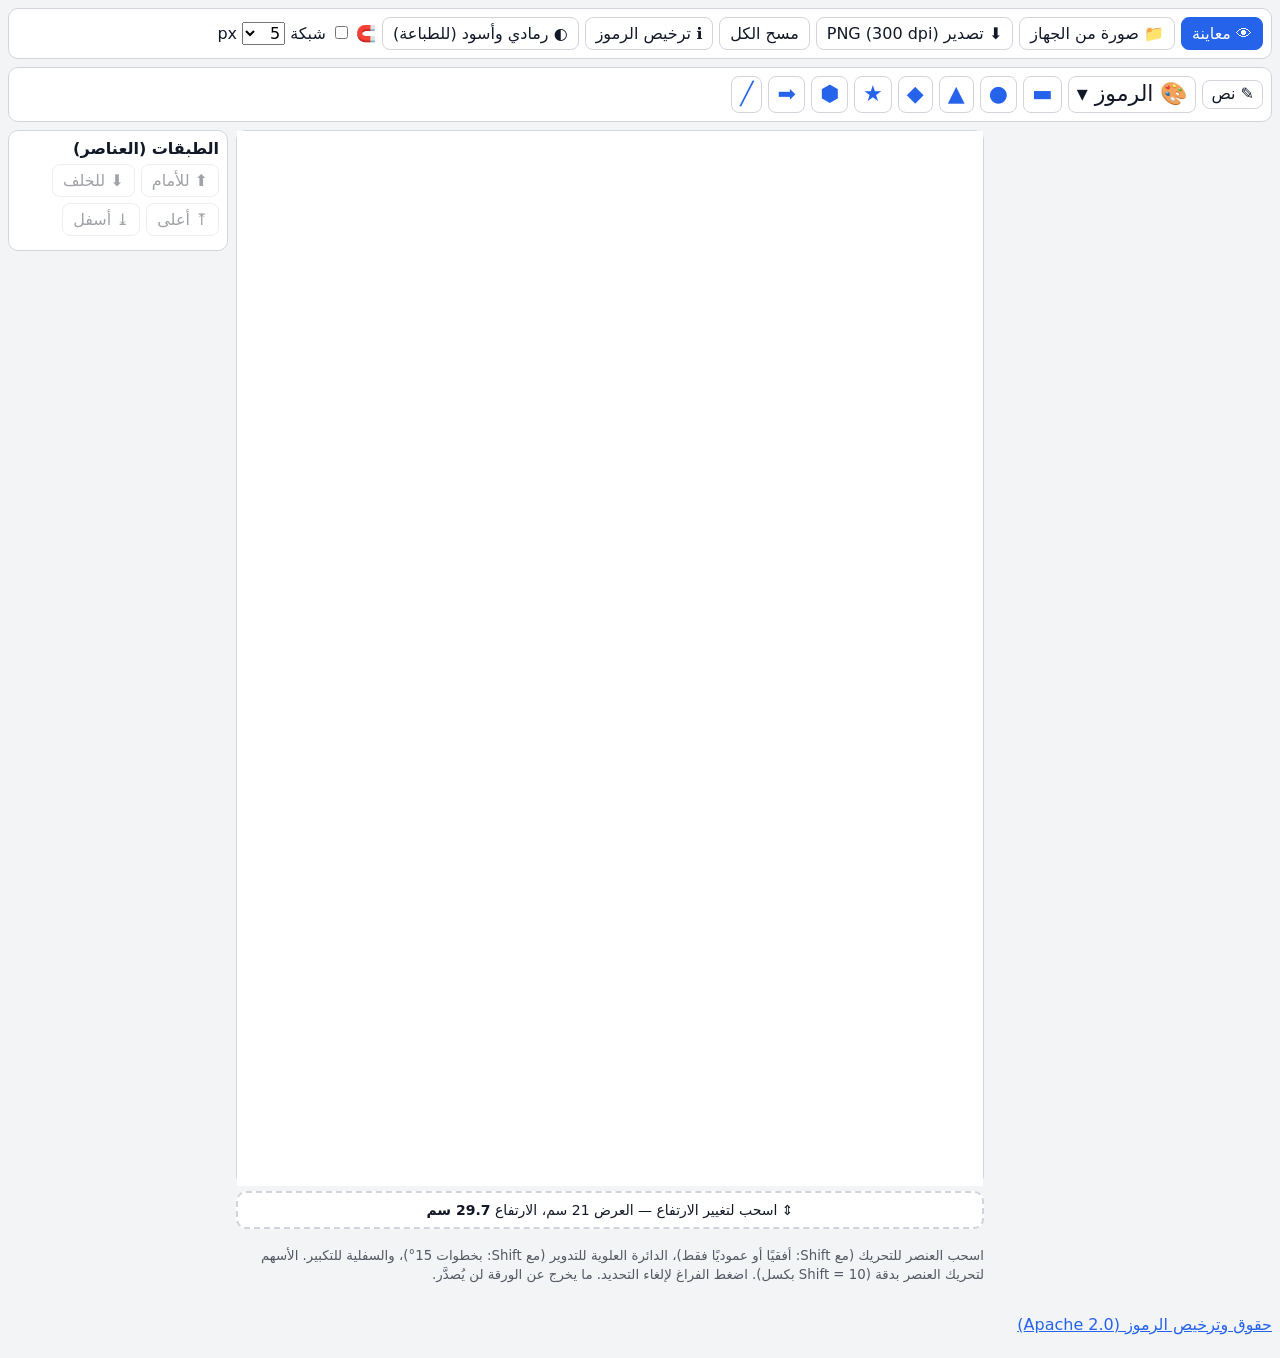
==== commit 1edd0fb6: "Update index.html" ====
--- a/index.html
+++ b/index.html
@@ -87,6 +87,7 @@
   <button id="clr">مسح الكل</button>
   <button id="licb">ℹ️ ترخيص الرموز</button>
   <button id="bwb">◐ رمادي وأسود (للطباعة)</button>
+  <label>🧲 <input type="checkbox" id="sn"> شبكة <select id="sg" style="font:inherit"><option>1</option><option>2</option><option selected>5</option><option>10</option></select> px</label>
   <label id="bwl" class="hide">التباين <input type="range" id="bwt" min="80" max="200" value="120"></label>
 </div>
 <div class="bar hide" id="pal"><button id="libb">🎨 الرموز ▾</button></div>
@@ -104,7 +105,7 @@
     <label id="cfl"><span><input type="checkbox" id="cf"> قلب أفقي</span></label>
     <label id="cvl"><span><input type="checkbox" id="cv"> قلب عمودي</span></label>
     <label>اللون <select id="cm"><option value="color">ملون (افتراضي)</option><option value="gray">رمادي</option><option value="bw">أبيض وأسود</option></select></label>
-    <span style="display:flex;gap:6px"><button id="dup">⧉ نسخ</button><button id="del">🗑 حذف</button></span>
+    <span style="display:flex;gap:6px;flex-wrap:wrap"><button id="dup" title="في نفس المكان تمامًا">⧉ نسخ</button><button id="duph">⇆ نسخ أفقي</button><button id="dupv">⇅ نسخ عمودي</button><button id="del">🗑 حذف</button></span>
   </span>
   <span id="shp" class="grp"><b>خصائص الشكل</b>
     <label id="pfr">الملء <input type="color" id="pf" value="#3b82f6"> <input type="checkbox" id="pn"> بلا ملء</label>
@@ -229,7 +230,7 @@
   stage.className=on?'edit':'view';
   ['pal','ctl','lyr','back'].forEach(k=>$(k).classList.toggle('hide',!on));$('app').classList.toggle('v',!on);
   $('ins').classList.toggle('hide',on);
-  $('hint').textContent=on?'اسحب العنصر للتحريك (مع Shift: أفقيًا أو عموديًا فقط)، الدائرة العلوية للتدوير (مع Shift: بخطوات 15°)، والسفلية للتكبير. اضغط الفراغ لإلغاء التحديد. ما يخرج عن الورقة لن يُصدَّر.':'وضع المعاينة: اضغط «العودة للتعديل» لإظهار الأدوات.';
+  $('hint').textContent=on?'اسحب العنصر للتحريك (مع Shift: أفقيًا أو عموديًا فقط)، الدائرة العلوية للتدوير (مع Shift: بخطوات 15°)، والسفلية للتكبير. الأسهم لتحريك العنصر بدقة (Shift = 10 بكسل). اضغط الفراغ لإلغاء التحديد. ما يخرج عن الورقة لن يُصدَّر.':'وضع المعاينة: اضغط «العودة للتعديل» لإظهار الأدوات.';
   syncLib();fit();render();
 }
 $('ins').onclick=()=>mode(true);$('back').onclick=()=>mode(false);
@@ -258,7 +259,7 @@
     r.innerHTML=`<img src="${srcOf(o)}" alt=""><i>${o.type==='text'?esc(o.text.replace(/\n/g,' ').slice(0,16)):o.label} #${o.id}</i>`;
     r.onclick=()=>{sel=o.id;render()};L.appendChild(r);
   });
-  ['up','dn','top','bot','dup','del'].forEach(k=>$(k).disabled=!sel);
+  ['up','dn','top','bot','dup','duph','dupv','del'].forEach(k=>$(k).disabled=!sel);
   if(sel!==lastSel){lastSel=sel;syncProps()}
   syncSize();
   saveL();
@@ -269,7 +270,7 @@
   const sx=ev.clientX,sy=ev.clientY,p0=P(o),sz0=o.size,orr=o.r,br=stage.getBoundingClientRect(),ccx=br.left+p0.cx*S,ccy=br.top+p0.cy*S;
   const mv=e=>{
     const dx=(e.clientX-sx)/S,dy=(e.clientY-sy)/S;
-    if(m==='move'){let mx=dx,my=dy;if(e.shiftKey){if(Math.abs(dx)>=Math.abs(dy))my=0;else mx=0}o.x=(p0.cx+mx)/W;o.y=(p0.cy+my)/W}
+    if(m==='move'){let mx=dx,my=dy;if(e.shiftKey){if(Math.abs(dx)>=Math.abs(dy))my=0;else mx=0}o.x=(p0.cx+mx)/W;o.y=(p0.cy+my)/W;if(snapOn)snapO(o)}
     else if(m==='rot'){let a=Math.atan2(e.clientY-ccy,e.clientX-ccx)+Math.PI/2;if(e.shiftKey){const st=Math.PI/12;a=Math.round(a/st)*st}o.r=a}
     else{const c=Math.cos(orr),s=Math.sin(orr),lx=dx*c+dy*s,ly=-dx*s+dy*c;
       if(o.type==='text'&&(m==='e'||m==='size')){const nw=Math.max(30,p0.w+lx);if(m==='size')o.size=Math.max(6,sz0*nw/p0.w);o.s=nw/W;const p1=P(o),dw=p1.w-p0.w,dh=p1.h-p0.h;o.x=(p0.cx+(dw/2)*c-(dh/2)*s)/W;o.y=(p0.cy+(dw/2)*s+(dh/2)*c)/W}
@@ -288,9 +289,12 @@
 $('up').onclick=()=>mvIdx(cur()+1);$('dn').onclick=()=>mvIdx(cur()-1);
 $('top').onclick=()=>mvIdx(items.length);$('bot').onclick=()=>mvIdx(0);
 $('del').onclick=()=>{items=items.filter(o=>o.id!==sel);sel=null;render()};
-$('dup').onclick=()=>{const o=items[cur()];if(o){const c={...o,id:uid++,x:o.x+.03,y:o.y+.02};items.push(c);sel=c.id;render()}};
+/* copy: exact same spot (dup), or placed beside / below with a 10px gap, keeping the other axis identical */
+function dupAt(mode){const o=items[cur()];if(!o)return;const p=P(o),cs=Math.abs(Math.cos(o.r)),sn=Math.abs(Math.sin(o.r)),bbw=p.w*cs+p.h*sn,bbh=p.w*sn+p.h*cs,gap=10;
+  const c={...o,id:uid++,x:o.x+(mode==='h'?bbw+gap:0)/W,y:o.y+(mode==='v'?bbh+gap:0)/W};items.push(c);sel=c.id;render()}
+$('dup').onclick=()=>dupAt('');$('duph').onclick=()=>dupAt('h');$('dupv').onclick=()=>dupAt('v');
 $('clr').onclick=()=>{if(!items.length||confirm('إزالة كل عناصر الطبقة؟')){items=[];sel=null;render()}};
-addEventListener('keydown',e=>{if(e.key==='Delete'&&sel&&editing)$('del').click()});
+addEventListener('keydown',e=>{if(e.key==='Delete'&&sel&&editing&&!/INPUT|TEXTAREA|SELECT/.test(e.target.tagName))$('del').click()});
 
 $('file').onchange=e=>{
   [...e.target.files].forEach(f=>{const fr=new FileReader();
@@ -370,6 +374,16 @@
 $('lictxt').textContent=LICTXT;
 ['licb','licf'].forEach(id=>$(id).onclick=e=>{e.preventDefault();$('lic').classList.remove('hide')});
 $('licx').onclick=()=>$('lic').classList.add('hide');$('lic').onclick=e=>{if(e.target===$('lic'))$('lic').classList.add('hide')};
+/* ---------- Grid snap (top-left corner of the element) + arrow-key nudging ---------- */
+let snapOn=false;
+const snapO=o=>{const p=P(o),g=+$('sg').value;o.x=(Math.round((p.cx-p.w/2)/g)*g+p.w/2)/W;o.y=(Math.round((p.cy-p.h/2)/g)*g+p.h/2)/W};
+function saveSnap(){snapOn=$('sn').checked;try{localStorage.setItem('ws-snap-v1',JSON.stringify({on:snapOn,g:$('sg').value}))}catch(e){}}
+try{const d=JSON.parse(localStorage.getItem('ws-snap-v1')||'null');if(d){$('sn').checked=!!d.on;if(['1','2','5','10'].includes(d.g))$('sg').value=d.g}}catch(e){}
+$('sn').onchange=$('sg').onchange=saveSnap;saveSnap();
+addEventListener('keydown',e=>{
+  const k={ArrowLeft:[-1,0],ArrowRight:[1,0],ArrowUp:[0,-1],ArrowDown:[0,1]}[e.key],o=curO();
+  if(!k||!o||!editing||/INPUT|TEXTAREA|SELECT/.test(e.target.tagName))return;
+  e.preventDefault();const st=e.shiftKey?10:snapOn?+$('sg').value:1;o.x+=k[0]*st/W;o.y+=k[1]*st/W;render()});
 loadL();fit();mode(true);
 </script>
 </body>
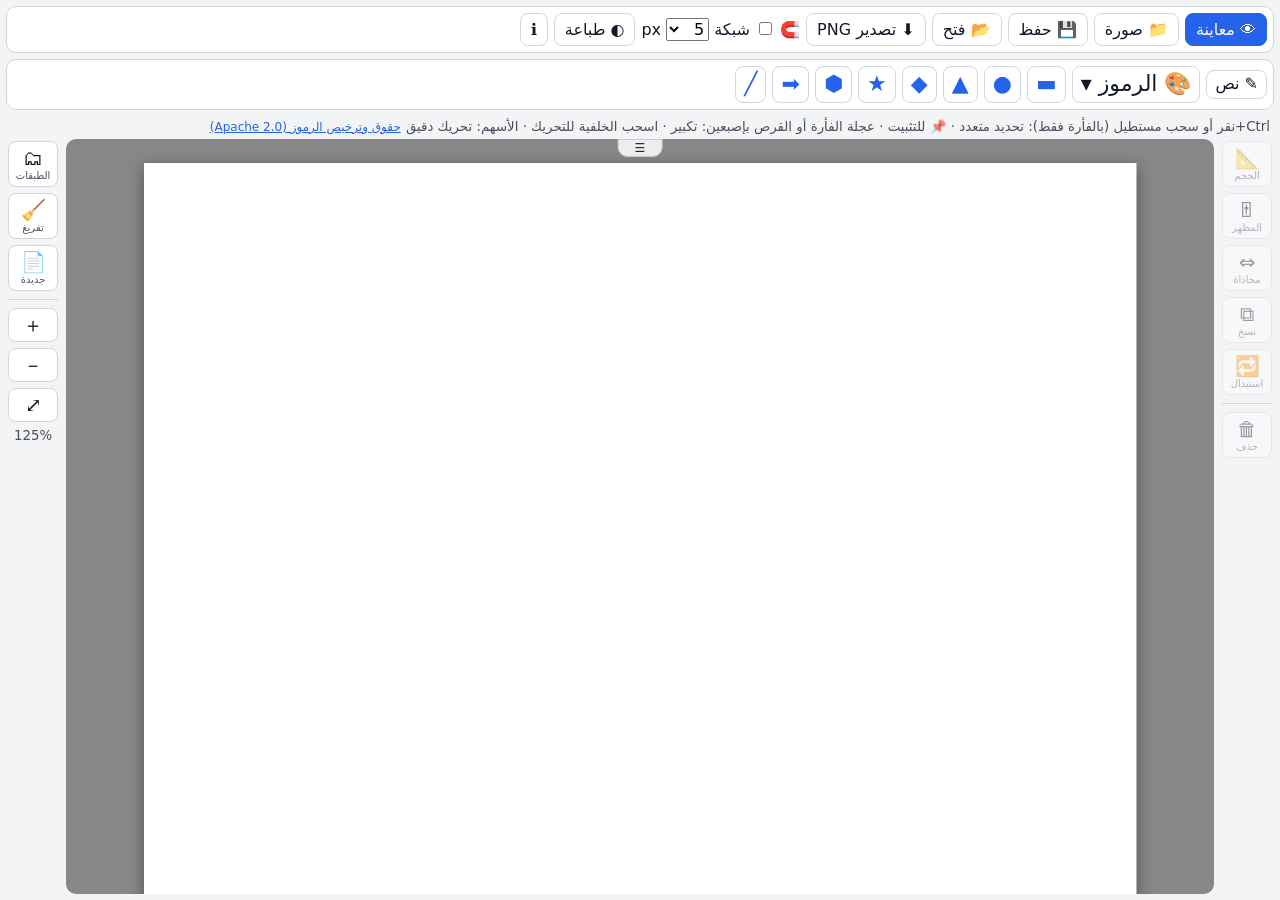
==== commit a16f5de8: "Update print statement from 'Hello' to 'Goodbye'" ====
--- a/index.html
+++ b/index.html
@@ -5,23 +5,38 @@
 <meta name="viewport" content="width=device-width, initial-scale=1, viewport-fit=cover">
 <title>مساحة تصميم A4</title>
 <style>
-:root{box-sizing:border-box;padding-top:env(safe-area-inset-top,0px);padding-bottom:env(safe-area-inset-bottom,0px);--bg:#f3f4f6;--pn:#fff;--tx:#111827;--bd:#d1d5db;--ac:#2563eb}
+:root{box-sizing:border-box;--bg:#f3f4f6;--pn:#fff;--tx:#111827;--bd:#d1d5db;--ac:#2563eb}
 @media (prefers-color-scheme:dark){:root:not([data-theme="light"]){--bg:#111827;--pn:#1f2937;--tx:#f3f4f6;--bd:#374151;--ac:#60a5fa}}
 :root[data-theme="dark"]{--bg:#111827;--pn:#1f2937;--tx:#f3f4f6;--bd:#374151;--ac:#60a5fa}
 *{box-sizing:border-box}
-body{margin:0;background:var(--bg);color:var(--tx);font-family:system-ui,"Segoe UI",Tahoma,sans-serif;padding:8px;overflow-x:hidden}
-.bar{background:var(--pn);border:1px solid var(--bd);border-radius:10px;padding:8px;margin-bottom:8px;display:flex;flex-wrap:wrap;gap:6px;align-items:center}
+html,body{margin:0}
+body{height:calc(100dvh - env(safe-area-inset-top,0px) - env(safe-area-inset-bottom,0px));margin-top:env(safe-area-inset-top,0px);overflow:hidden;display:flex;flex-direction:column;background:var(--bg);color:var(--tx);font-family:system-ui,"Segoe UI",Tahoma,sans-serif}
+.bar{background:var(--pn);border:1px solid var(--bd);border-radius:10px;padding:6px;margin-bottom:6px;display:flex;flex-wrap:wrap;gap:6px;align-items:center}
 button,label.b{font:inherit;background:var(--pn);color:var(--tx);border:1px solid var(--bd);border-radius:8px;padding:6px 10px;cursor:pointer}
 button.p{background:var(--ac);color:#fff;border-color:var(--ac)}
 button:disabled{opacity:.4}
 .hide{display:none!important}
+small{opacity:.75}
+/* top area (auto-hides on scroll) */
+#topc{flex:none;padding:6px 6px 0;max-height:700px;transition:max-height .2s,padding .2s;overflow:hidden}
+#topc.hid{max-height:0;padding:0}
 #pal{overflow-x:auto;flex-wrap:nowrap;white-space:nowrap}
 #pal button{font-size:22px;padding:2px 8px;line-height:1.4;flex:none}
-#wrap,#grip{max-width:796px;margin-inline:auto}
-#grip{touch-action:none;cursor:ns-resize;text-align:center;padding:9px;margin-top:6px;border:2px dashed var(--bd);border-radius:10px;font-size:14px;background:var(--pn);user-select:none}
-#wrap{direction:ltr;width:100%;overflow:hidden;border:1px solid var(--bd);border-radius:10px;background:#888}
-#wrap.open,#wrap.open #stage{overflow:visible}
-#stage{position:relative;transform-origin:0 0;background:#fff;overflow:hidden}
+#lib{position:fixed;top:60px;left:50%;transform:translateX(-50%);width:min(760px,96vw);max-height:68dvh;overflow:auto;z-index:70;display:block;box-shadow:0 6px 24px rgba(0,0,0,.35)}
+#tt{position:absolute;top:0;left:50%;transform:translateX(-50%);z-index:60;height:18px;padding:0 16px;line-height:1;font-size:12px;border-radius:0 0 10px 10px;opacity:.85}
+/* three-zone body: right rail = element tools, centre = design area, left rail = page tools */
+#body{flex:1;min-height:0;position:relative;display:flex;gap:6px;padding:0 6px 6px}
+.rail{flex:none;width:54px;display:flex;flex-direction:column;gap:6px;overflow-y:auto;padding:2px}
+.rb{display:flex;flex-direction:column;align-items:center;gap:1px;padding:5px 2px;line-height:1.1}
+.rb b{font-size:20px;font-weight:400}.rb small{font-size:10px}
+.rb.on{background:var(--ac);color:#fff;border-color:var(--ac)}
+.rsep{height:1px;background:var(--bd);margin:2px 0}
+#ltog{display:none}
+#vp{flex:1;min-width:0;overflow:auto;background:#888;border-radius:10px;direction:ltr;touch-action:none;position:relative}
+#wrap{position:relative;margin:0 auto}
+#wrap.open #stage{overflow:visible}
+#stage{position:absolute;transform-origin:0 0;background:#fff;overflow:hidden;touch-action:none;box-shadow:0 2px 12px rgba(0,0,0,.4)}
+#grip{position:absolute;touch-action:none;cursor:ns-resize;text-align:center;padding:9px;border:2px dashed #ddd;border-radius:10px;font-size:13px;color:#fff;user-select:none;-webkit-user-select:none;overflow:hidden;white-space:nowrap;direction:rtl}
 #ws,#ov{position:absolute;inset:0}
 #ws svg{width:100%;height:100%;display:block}
 .it{position:absolute;left:0;top:0;user-select:none;-webkit-user-select:none;cursor:move;touch-action:none}
@@ -30,106 +45,132 @@
 .view .it{pointer-events:none}
 .edit .it.sel{outline:calc(2px*var(--k,1)) solid var(--ac)}
 .h{position:absolute;width:calc(30px*var(--k,1));height:calc(30px*var(--k,1));background:#fff;border:calc(2px*var(--k,1)) solid var(--ac);border-radius:50%;display:none}
-.edit .sel .h{display:block}
+.edit .it.one .h{display:block}
 .h.r{left:calc(50% - 15px*var(--k,1));top:calc(-50px*var(--k,1));cursor:grab}
 .h.s{right:calc(-15px*var(--k,1));bottom:calc(-15px*var(--k,1));cursor:nwse-resize}
-#lay{display:flex;flex-direction:column;gap:4px;max-height:170px;overflow:auto}
-.ly{display:flex;align-items:center;gap:6px;padding:4px 8px;border:1px solid var(--bd);border-radius:8px;cursor:pointer}
-.ly.sel{border-color:var(--ac)}
-.ly i{flex:1;font-style:normal;font-size:14px}
-.ly img{width:28px;height:28px;object-fit:contain}
 .h.e{right:calc(-15px*var(--k,1));top:calc(50% - 15px*var(--k,1));cursor:ew-resize}
 .h.b{left:calc(50% - 15px*var(--k,1));bottom:calc(-15px*var(--k,1));cursor:ns-resize}
-body.pp{padding-bottom:260px}
+#gf{position:absolute;z-index:9998;pointer-events:none;outline:calc(2px*var(--k,1)) dashed var(--ac)}
+#pb{position:absolute;z-index:10000;height:calc(36px*var(--k,1));min-width:calc(36px*var(--k,1));padding:0 calc(9px*var(--k,1));font-size:calc(17px*var(--k,1));border-radius:calc(18px*var(--k,1));background:var(--pn);color:var(--tx);border:calc(1.5px*var(--k,1)) solid var(--ac);display:flex;align-items:center;justify-content:center;gap:calc(5px*var(--k,1));cursor:pointer;user-select:none;-webkit-user-select:none;touch-action:none;white-space:nowrap}
+#pb span:last-child:not(.ic){font-size:calc(13px*var(--k,1))}#pb .ic{opacity:.5}#pb.on{background:var(--ac);color:#fff}#pb.on .ic{opacity:1}
+#mq{position:absolute;z-index:9999;pointer-events:none;border:calc(1px*var(--k,1)) solid var(--ac);background:rgba(37,99,235,.12)}
+/* flyout (popup) for grouped controls */
+#fly{position:fixed;z-index:80;width:min(300px,62vw);max-height:calc(100dvh - 12px);overflow:auto;background:var(--pn);border:1px solid var(--bd);border-radius:12px;padding:10px;box-shadow:0 6px 24px rgba(0,0,0,.35)}
+.fh{display:flex;justify-content:space-between;align-items:center;margin-bottom:8px}
+#fly section{display:flex;flex-direction:column;gap:8px}
+#fly label{display:flex;align-items:center;justify-content:space-between;gap:8px;font-size:14px}
+#fly select,#fly textarea,#fly input[type=number]{font:inherit;background:var(--pn);color:var(--tx);border:1px solid var(--bd);border-radius:6px;padding:4px}
+#fly input[type=color]{width:34px;height:30px;padding:0;border:1px solid var(--bd);border-radius:6px;background:none}
+#fly input[type=range]{width:120px}#fly select{max-width:150px}#tx{width:100%}
+.dpad,.g3{display:grid;grid-template-columns:repeat(3,46px);gap:6px;direction:ltr;justify-content:center}
+.dpad button,.g3 button{padding:8px 0;font-size:18px}
+.row4{display:flex;gap:6px;flex-wrap:wrap}
+#lay{display:flex;flex-direction:column;gap:4px;max-height:45dvh;overflow:auto}
+.ly{display:flex;align-items:center;gap:6px;padding:4px 8px;border:1px solid var(--bd);border-radius:8px;cursor:pointer}
+.ly.sel{border-color:var(--ac)}.ly i{flex:1;font-style:normal;font-size:14px}.ly img{width:28px;height:28px;object-fit:contain}
 .grp{display:flex;flex-wrap:wrap;gap:8px 16px;align-items:center;width:100%}
-#props select,#props textarea{font:inherit;background:var(--pn);color:var(--tx);border:1px solid var(--bd);border-radius:6px;padding:4px}
-#tx{width:100%}
-#props{position:fixed;left:8px;right:8px;bottom:calc(8px + env(safe-area-inset-bottom,0px));z-index:50;max-height:45vh;overflow:auto;background:var(--pn);border:1px solid var(--bd);border-radius:12px;padding:8px 10px;display:flex;flex-wrap:wrap;gap:8px 16px;align-items:center;box-shadow:0 4px 16px rgba(0,0,0,.25)}
-#props label{display:flex;align-items:center;gap:6px;font-size:14px}
-#props input[type=color]{width:34px;height:30px;padding:0;border:1px solid var(--bd);border-radius:6px;background:none}
-#props input[type=range]{width:110px}
+/* modals, library */
 .modal{position:fixed;inset:0;background:rgba(0,0,0,.55);z-index:100;display:flex;align-items:center;justify-content:center;padding:12px}
-.sheet{background:var(--pn);color:var(--tx);border-radius:14px;max-width:720px;width:100%;max-height:88vh;overflow:auto;padding:14px}
+.sheet{background:var(--pn);color:var(--tx);border-radius:14px;max-width:720px;width:100%;max-height:88dvh;overflow:auto;padding:14px}
 .gr{display:grid;grid-template-columns:repeat(auto-fill,minmax(66px,1fr));gap:6px;margin-top:8px}
 .gr button{padding:4px;display:flex;flex-direction:column;align-items:center;gap:2px;font-size:11px}
 .gr img,.qk img{width:38px;height:38px;display:block}
 .qk{display:flex;gap:4px;flex-wrap:wrap;margin:4px 0}.qk button{padding:2px}
 #rec button{padding:2px}#rec img{width:34px;height:34px;display:block}
-#lib{display:block}.cat{margin-bottom:8px}
+.cat{margin-bottom:8px}
 pre#lictxt{white-space:pre-wrap;font-size:12px;direction:ltr;text-align:left;max-height:34vh;overflow:auto;background:var(--bg);padding:8px;border-radius:8px}
-#licf{color:var(--ac)}
-#props input[type=number]{font:inherit;background:var(--pn);color:var(--tx);border:1px solid var(--bd);border-radius:6px;padding:4px}
-#app{display:flex;flex-direction:column;gap:8px}
-#mn{order:1}#ctl{order:2}#lyr{order:3}
-@media (min-width:1100px){
- #app{display:grid;grid-template-columns:280px minmax(0,1fr) 220px;align-items:start}
- #app.v{grid-template-columns:minmax(0,1fr)}
- #mn,#ctl,#lyr{order:0}
- #ctl,#lyr{position:sticky;top:8px;max-height:calc(100vh - 16px);overflow:auto}
- #props{position:static;left:auto;right:auto;bottom:auto;z-index:auto;max-height:none;box-shadow:none}
- body.pp{padding-bottom:8px}
- #lyr #lay{max-height:calc(100vh - 150px)}
- #props{flex-direction:column;flex-wrap:nowrap;align-items:stretch;gap:10px}
- #props .grp{flex-direction:column;align-items:stretch;gap:8px}
- #props .grp+.grp{border-top:1px solid var(--bd);padding-top:10px}
- #props label{justify-content:space-between}
- #props select{max-width:150px}
-}
-small{opacity:.7}
+#licf{color:var(--ac);font-size:12px}
+#toast{position:fixed;bottom:14px;left:50%;transform:translateX(-50%);z-index:150;background:#111827;color:#fff;border-radius:10px;padding:8px 14px;display:flex;gap:12px;align-items:center;box-shadow:0 4px 16px rgba(0,0,0,.4)}
+#toast button{background:transparent;color:#93c5fd;border:0;padding:2px 6px}
+#rot{display:none;position:fixed;inset:0;z-index:200;background:var(--bg);align-items:center;justify-content:center;text-align:center;padding:24px}
+@media (orientation:portrait) and (max-width:700px){#rot:not(.off){display:flex}}
+@media (max-width:1000px),(max-height:520px){
+ body:not(.hs) #rr{display:none}
+ #ltog{display:flex}
+ #lr:not(.open){width:30px}#lr:not(.open)>*:not(#ltog){display:none}
+ .rail{width:48px}
+ #hint,#licf{display:none}
+ .bar{padding:4px;gap:4px;margin-bottom:4px}
+ button,label.b{padding:4px 8px}
+}
 </style>
 </head>
 <body>
-<div class="bar">
-  <button class="p hide" id="ins">✏️ العودة للتعديل</button>
-  <button class="p" id="back">👁 معاينة</button>
-  <label class="b">📁 صورة من الجهاز<input id="file" type="file" accept="image/*" multiple hidden></label>
-  <button id="exp">⬇ تصدير PNG (300 dpi)</button>
-  <button id="clr">مسح الكل</button>
-  <button id="licb">ℹ️ ترخيص الرموز</button>
-  <button id="bwb">◐ رمادي وأسود (للطباعة)</button>
-  <label>🧲 <input type="checkbox" id="sn"> شبكة <select id="sg" style="font:inherit"><option>1</option><option>2</option><option selected>5</option><option>10</option></select> px</label>
-  <label id="bwl" class="hide">التباين <input type="range" id="bwt" min="80" max="200" value="120"></label>
+<div id="rot"><div><h2>📱↔️ أدِر الهاتف أفقيًا</h2><p>المحرر مصمم للعرض الأفقي. لا تستطيع الصفحة قفل الاتجاه تلقائيًا، فأدِر الجهاز يدويًا.</p><button class="p" id="rotx">متابعة بالوضع العمودي</button></div></div>
+<div id="topc">
+  <div class="bar">
+    <button class="p hide" id="ins">✏️ تعديل</button><button class="p" id="back">👁 معاينة</button>
+    <label class="b">📁 صورة<input id="file" type="file" accept="image/*" multiple hidden></label>
+    <button id="sv">💾 حفظ</button><label class="b">📂 فتح<input id="openf" type="file" accept="application/json,.json" hidden></label>
+    <button id="exp">⬇ تصدير PNG</button>
+    <label>🧲 <input type="checkbox" id="sn"> شبكة <select id="sg" style="font:inherit"><option>1</option><option>2</option><option selected>5</option><option>10</option></select> px</label>
+    <button id="bwb">◐ طباعة</button><label id="bwl" class="hide">التباين <input type="range" id="bwt" min="80" max="200" value="120"></label>
+    <button id="licb">ℹ️</button>
+  </div>
+  <div class="bar hide" id="pal"><button id="libb">🎨 الرموز ▾</button></div>
+  <div class="bar hide" id="rec"></div>
+  <div style="padding:0 4px 4px"><small id="hint"></small> <a href="#" id="licf">حقوق وترخيص الرموز (Apache 2.0)</a></div>
 </div>
-<div class="bar hide" id="pal"><button id="libb">🎨 الرموز ▾</button></div>
-<div class="bar hide" id="lib"></div>
-<div class="bar hide" id="rec"></div>
-<div id="app" class="v">
-<aside id="ctl" class="hide">
-  <div id="props" class="hide">
-  <span id="cmn" class="grp"><b>خصائص العنصر</b>
-    <label>العرض (px) <input type="number" id="cw" min="5" max="3000" style="width:78px"></label>
-    <label>الطول (px) <input type="number" id="ch" min="5" max="6000" style="width:78px"></label>
+<div class="bar hide" id="lib"><div class="fh" style="width:100%;margin:0"><b id="libt">إدراج رمز</b><button id="libx">✕ إغلاق</button></div></div>
+<div id="body">
+  <button id="tt" title="إظهار/إخفاء الشريط العلوي">☰</button>
+  <aside id="rr" class="rail hide">
+    <button id="rsize" class="rb" title="الحجم والزاوية"><b>📐</b><small>الحجم</small></button>
+    <button id="rlook" class="rb" title="الشفافية والقلب واللون"><b>🎚</b><small>المظهر</small></button>
+    <button id="ralign" class="rb" title="محاذاة"><b>⇔</b><small>محاذاة</small></button>
+    <button id="rcopy" class="rb" title="نسخ"><b>⧉</b><small>نسخ</small></button>
+    <button id="rrep" class="rb" title="استبدال التحديد برمز آخر"><b>🔁</b><small>استبدال</small></button>
+    <button id="rshape" class="rb hide" title="خصائص الشكل"><b>🔷</b><small>الشكل</small></button>
+    <button id="rtext" class="rb hide" title="خصائص النص"><b>🔤</b><small>النص</small></button>
+    <div class="rsep"></div>
+    <button id="del" class="rb" title="حذف"><b>🗑</b><small>حذف</small></button>
+  </aside>
+  <div id="vp"><div id="wrap"><div id="stage" class="view"><div id="ws"></div><div id="ov"></div></div>
+    <div id="grip">⇕ اسحب لتغيير الارتفاع — العرض 21 سم، الارتفاع <b id="hcm"></b></div></div></div>
+  <aside id="lr" class="rail hide">
+    <button id="ltog" class="rb" title="قائمة الصفحة"><b>☰</b></button>
+    <button id="llay" class="rb" title="الطبقات والترتيب"><b>🗂</b><small>الطبقات</small></button>
+    <button id="lclr" class="rb" title="تفريغ الصفحة"><b>🧹</b><small>تفريغ</small></button>
+    <button id="lnew" class="rb" title="صفحة جديدة"><b>📄</b><small>جديدة</small></button>
+    <div class="rsep"></div>
+    <button id="zin" class="rb" title="تكبير"><b>＋</b></button><button id="zout" class="rb" title="تصغير"><b>－</b></button><button id="zfit" class="rb" title="ملاءمة العرض"><b>⤢</b></button>
+    <small id="zp" style="text-align:center"></small>
+  </aside>
+</div>
+<div id="fly" class="hide"><div class="fh"><b id="ft"></b><button id="fx">✕</button></div>
+  <section id="f-size" class="hide"><small id="scn"></small>
+    <label>العرض (px) <input type="number" id="cw" min="5" max="3000" style="width:80px"></label>
+    <label>الطول (px) <input type="number" id="ch" min="5" max="6000" style="width:80px"></label>
     <label><span><input type="checkbox" id="cl" checked> تقييد التناسب</span></label>
-    <label>الزاوية <span><input type="number" id="cr" min="-360" max="360" step="1" value="0" style="width:64px">°</span></label>
+    <label>الزاوية <span><input type="number" id="cr" min="-360" max="360" step="1" value="0" style="width:66px">°</span></label></section>
+  <section id="f-look" class="hide">
     <label>الشفافية <input type="range" id="co" min="10" max="100" value="100"></label>
     <label id="cfl"><span><input type="checkbox" id="cf"> قلب أفقي</span></label>
     <label id="cvl"><span><input type="checkbox" id="cv"> قلب عمودي</span></label>
-    <label>اللون <select id="cm"><option value="color">ملون (افتراضي)</option><option value="gray">رمادي</option><option value="bw">أبيض وأسود</option></select></label>
-    <span style="display:flex;gap:6px;flex-wrap:wrap"><button id="dup" title="في نفس المكان تمامًا">⧉ نسخ</button><button id="duph">⇆ نسخ أفقي</button><button id="dupv">⇅ نسخ عمودي</button><button id="del">🗑 حذف</button></span>
-  </span>
-  <span id="shp" class="grp"><b>خصائص الشكل</b>
-    <label id="pfr">الملء <input type="color" id="pf" value="#3b82f6"> <input type="checkbox" id="pn"> بلا ملء</label>
+    <label>اللون <select id="cm"><option value="" hidden>— مختلط —</option><option value="color">ملون (افتراضي)</option><option value="gray">رمادي</option><option value="bw">أبيض وأسود</option></select></label></section>
+  <section id="f-copy" class="hide"><small>ينسخ التحديد كله، وتصبح النسخ هي المحددة</small>
+    <div class="dpad"><button id="dupul" title="نسخ للأعلى يسارًا">⇖</button><button id="dupu" title="نسخ للأعلى">⇡</button><button id="dupur" title="نسخ للأعلى يمينًا">⇗</button><button id="dupl" title="نسخ لليسار">⇠</button><button id="dup" title="في نفس المكان">⧉</button><button id="dupr" title="نسخ لليمين">⇢</button><button id="dupdl" title="نسخ للأسفل يسارًا">⇙</button><button id="dupd" title="نسخ للأسفل">⇣</button><button id="dupdr" title="نسخ للأسفل يمينًا">⇘</button></div>
+    <label>المسافة بين النسخ (px) <input type="number" id="cg" value="10" step="1" min="-3000" max="3000" style="width:72px"></label>
+    <small>0 = ملاصق · موجب = مسافة · سالب = تداخل</small>
+    <label><span><input type="checkbox" id="c45" checked> القطري بزاوية 45° حقيقية</span></label>
+    <small>إن أُلغيت: تُزاح النسخة القطرية بعرض التحديد وارتفاعه (تلاصق الزوايا في مصفوفة)</small></section>
+  <section id="f-align" class="hide">
+    <div class="g3"><button id="al" title="إلى اليسار">⇤</button><button id="at" title="إلى الأعلى">⤒</button><button id="ar" title="إلى اليمين">⇥</button><button id="ach" title="توسيط أفقي">⇔</button><button id="acv" title="توسيط عمودي">⇕</button><button id="ab" title="إلى الأسفل">⤓</button></div>
+    <label>بالنسبة إلى <select id="ap"><option value="sel">التحديد</option><option value="page">الصفحة</option></select></label></section>
+  <section id="f-shape" class="hide"><small id="scs"></small>
+    <label id="pfr">الملء <span><input type="color" id="pf" value="#3b82f6"> <input type="checkbox" id="pn"> بلا ملء</span></label>
     <label>لون الحدود <input type="color" id="ps" value="#1e3a8a"></label>
     <label>سمك الحدود <input type="range" id="pw" min="0" max="30" value="3"></label>
-    <label id="prw">تدوير الزوايا <input type="range" id="pr" min="0" max="100" value="0"></label></span>
-  <span id="txt" class="grp"><textarea id="tx" rows="2" dir="auto"></textarea>
-    <label>الخط <select id="tf"><option value="system-ui">الافتراضي</option><option value="Arial">Arial</option><option value="Tahoma">Tahoma</option><option value="Georgia">Georgia</option><option value="'Times New Roman'">Times New Roman</option><option value="'Courier New'">Courier New</option></select></label>
+    <label id="prw">تدوير الزوايا <input type="range" id="pr" min="0" max="100" value="0"></label></section>
+  <section id="f-text" class="hide"><small id="sct"></small><textarea id="tx" rows="2" dir="auto"></textarea>
+    <label>الخط <select id="tf"><option value="" hidden>— مختلط —</option><option value="system-ui">الافتراضي</option><option value="Arial">Arial</option><option value="Tahoma">Tahoma</option><option value="Georgia">Georgia</option><option value="'Times New Roman'">Times New Roman</option><option value="'Courier New'">Courier New</option></select></label>
     <label>الحجم <input type="range" id="tz" min="10" max="200" value="40"></label>
     <label>اللون <input type="color" id="tc" value="#111827"></label>
-    <label><input type="checkbox" id="tb"> عريض</label><label><input type="checkbox" id="ti"> مائل</label>
-    <label>المحاذاة <select id="ta"><option value="right">يمين</option><option value="center">وسط</option><option value="left">يسار</option></select></label></span>
+    <label><span><input type="checkbox" id="tb"> عريض</span><span><input type="checkbox" id="ti"> مائل</span></label>
+    <label>المحاذاة <select id="ta"><option value="" hidden>— مختلط —</option><option value="right">يمين</option><option value="center">وسط</option><option value="left">يسار</option></select></label></section>
+  <section id="f-layers" class="hide"><div class="row4"><button id="up" title="للأمام">⬆ للأمام</button><button id="dn" title="للخلف">⬇ للخلف</button><button id="top" title="إلى الأعلى">⤒ أعلى</button><button id="bot" title="إلى الأسفل">⤓ أسفل</button></div><div id="lay"></div></section>
 </div>
-</aside>
-<main id="mn">
-<div id="wrap"><div id="stage" class="view"><div id="ws"></div><div id="ov"></div></div></div>
-<div id="grip">⇕ اسحب لتغيير الارتفاع — العرض 21 سم، الارتفاع <b id="hcm"></b></div>
-<p><small id="hint">التمرين أعلاه ثابت. اضغط «إدراج طبقة زخرفة» لتظهر طبقة شفافة فوقه.</small></p>
-</main>
-<aside id="lyr" class="hide"><div class="bar" style="display:block"><b>الطبقات (العناصر)</b>
-    <div class="grp" style="gap:6px;margin:6px 0"><button id="up">⬆ للأمام</button><button id="dn">⬇ للخلف</button><button id="top">⤒ أعلى</button><button id="bot">⤓ أسفل</button></div>
-    <div id="lay"></div></div></aside>
-</div>
-<p><a href="#" id="licf">حقوق وترخيص الرموز (Apache 2.0)</a></p>
+<div id="toast" class="hide"><span id="tmsg"></span><button id="tund">تراجع</button></div>
 <div id="gal" class="modal hide"><div class="sheet">
   <div class="grp"><b id="gt"></b><button id="gx" style="margin-inline-start:auto">✕ إغلاق</button></div>
   <div class="grp" style="margin-top:6px"><input id="gs" type="search" placeholder="🔍 بحث بالاسم..." style="flex:1;font:inherit;padding:6px;border:1px solid var(--bd);border-radius:8px;background:var(--pn);color:var(--tx)"><span id="gc" class="grp" style="width:auto"></span></div>
@@ -140,9 +181,10 @@
   <p><b>شرح مبسط:</b> يُسمح بالاستخدام والتعديل والنشر، بما فيه التجاري، دون إلزامك بنشر مشروعك بالرخصة نفسها. الشروط: إرفاق نسخة من الرخصة، والإبقاء على إشعارات الحقوق، وذكر أي تعديل على الرموز (هنا: تغيير الحجم والتدوير، والتحويل إلى تدرج رمادي في وضع الطباعة). الرخصة لا تمنح حق استخدام العلامات التجارية، والرموز مقدَّمة «كما هي» دون ضمان. هذا ملخص عام وليس استشارة قانونية.</p>
   <pre id="lictxt"></pre></div></div>
 
+
 <script>
-const $=id=>document.getElementById(id),stage=$('stage'),wrap=$('wrap'),ov=$('ov');
-let items=[],sel=null,uid=1,S=1,editing=false;
+const $=id=>document.getElementById(id),stage=$('stage'),wrap=$('wrap'),ov=$('ov'),vp=$('vp');
+let items=[],sel=null,uid=1,S=1,editing=false;const SS=new Set();let pinned=false,pinT=0,pinching=false;
 
 /* page: width fixed at 21 cm (794 css px @96dpi), height adjustable */
 const W=794;let H=1123;stage.style.width=W+'px';
@@ -220,58 +262,83 @@
   const w=x1-x0+1,h=y1-y0+1,o=document.createElement('canvas');o.width=w;o.height=h;o.getContext('2d').drawImage(c,x0,y0,w,h,0,0,w,h);
   return{src:o.toDataURL('image/png'),w,h};
 }
-function applyH(){stage.style.height=H+'px';wrap.style.height=H*S+'px';$('hcm').textContent=(H/37.795).toFixed(1)+' سم'}
-function fit(){S=Math.min(1,wrap.clientWidth/W);stage.style.transform=`scale(${S})`;stage.style.setProperty('--k',1/S);applyH()}
-addEventListener('resize',fit);fit();
+const PAD=24;let zoomed=false;
+function applyH(){stage.style.height=H+'px';wrap.style.width=(W*S+2*PAD)+'px';wrap.style.height=(H*S+2*PAD+46)+'px';
+  const g=$('grip');g.style.left=PAD+'px';g.style.top=(PAD+H*S+8)+'px';g.style.width=(W*S)+'px';$('hcm').textContent=(H/37.795).toFixed(1)+' سم'}
+function fit(){stage.style.transform=`scale(${S})`;stage.style.left=stage.style.top=PAD+'px';stage.style.setProperty('--k',1/S);$('zp').textContent=Math.round(S*100)+'%';applyH()}
+function fitZoom(){S=Math.max(.15,Math.min(1.25,(vp.clientWidth-2*PAD)/W));zoomed=false;fit();vp.scrollLeft=0;render()}
+function zoomAt(f,cx,cy){const r=stage.getBoundingClientRect(),px=(cx-r.left)/S,py=(cy-r.top)/S;S=Math.max(.15,Math.min(4,S*f));zoomed=true;fit();
+  const r2=stage.getBoundingClientRect();vp.scrollLeft+=r2.left+px*S-cx;vp.scrollTop+=r2.top+py*S-cy;render()}
+addEventListener('resize',()=>{if(!zoomed)fitZoom()});
 
 /* ---------- Modes ---------- */
 function mode(on){
-  editing=on;sel=null;wrap.classList.toggle('open',on);
+  editing=on;clearSel();closeFly();setLib(false);wrap.classList.toggle('open',on);
   stage.className=on?'edit':'view';
-  ['pal','ctl','lyr','back'].forEach(k=>$(k).classList.toggle('hide',!on));$('app').classList.toggle('v',!on);
+  ['pal','back','rr','lr'].forEach(k=>$(k).classList.toggle('hide',!on));
   $('ins').classList.toggle('hide',on);
-  $('hint').textContent=on?'اسحب العنصر للتحريك (مع Shift: أفقيًا أو عموديًا فقط)، الدائرة العلوية للتدوير (مع Shift: بخطوات 15°)، والسفلية للتكبير. الأسهم لتحريك العنصر بدقة (Shift = 10 بكسل). اضغط الفراغ لإلغاء التحديد. ما يخرج عن الورقة لن يُصدَّر.':'وضع المعاينة: اضغط «العودة للتعديل» لإظهار الأدوات.';
+  $('hint').textContent=on?'Ctrl+نقر أو سحب مستطيل (بالفأرة فقط): تحديد متعدد · 📌 للتثبيت · عجلة الفأرة أو القرص بإصبعين: تكبير · اسحب الخلفية للتحريك · الأسهم: تحريك دقيق':'وضع المعاينة';
   syncLib();fit();render();
 }
 $('ins').onclick=()=>mode(true);$('back').onclick=()=>mode(false);
 
+/* ---------- Selection helpers ---------- */
+const selItems=()=>items.filter(o=>SS.has(o.id));
+function setSel(ids,prim){SS.clear();ids.forEach(i=>SS.add(i));sel=prim??(ids.length?ids[ids.length-1]:null)}
+function clearSel(){SS.clear();sel=null;pinned=false}
+function toggleSel(id){if(SS.has(id)){SS.delete(id);if(sel===id)sel=[...SS].pop()??null}else{SS.add(id);sel=id}}
+const bbox=o=>{const p=P(o),c=Math.abs(Math.cos(o.r)),n=Math.abs(Math.sin(o.r)),w=p.w*c+p.h*n,h=p.w*n+p.h*c;return{l:p.cx-w/2,t:p.cy-h/2,r:p.cx+w/2,b:p.cy+h/2}};
+const gbox=L=>L.reduce((a,o)=>{const b=bbox(o);return{l:Math.min(a.l,b.l),t:Math.min(a.t,b.t),r:Math.max(a.r,b.r),b:Math.max(a.b,b.b)}},{l:1e9,t:1e9,r:-1e9,b:-1e9});
+const ALLB=['rrep','rsize','rlook','ralign','rcopy','rshape','rtext','up','dn','top','bot','dup','dupl','dupr','dupu','dupd','dupul','dupur','dupdl','dupdr','del','al','ar','at','ab','ach','acv'];
 /* ---------- Overlay items: stored RELATIVE to the exercise (x,y = centre as 0-1 fractions, s = width/W, a = height/width) ---------- */
 const P=o=>{if(o.type==='text')fitText(o);return{cx:o.x*W,cy:o.y*W,w:o.s*W,h:o.s*W*o.a}};
-function add(o){o.id=uid++;const n=items.length%6;o.x=.5+n*.025;o.y=.3+n*.03;o.r=0;items.push(o);sel=o.id;render()}
+function add(o){o.id=uid++;const n=items.length%6;o.x=.5+n*.025;o.y=.3+n*.03;o.r=0;items.push(o);setSel([o.id]);render()}
 const addImg=(src,nw,nh,label,tw)=>add({src,label,s:tw/W,a:nh/nw});
 const KEY='ws-layer-v2';let tm;
 function saveL(){clearTimeout(tm);tm=setTimeout(()=>{try{localStorage.setItem(KEY,JSON.stringify({items,uid,H}))}catch(e){}},400)}
 function loadL(){try{const d=JSON.parse(localStorage.getItem(KEY)||'null');if(d&&Array.isArray(d.items)){items=d.items;uid=d.uid||items.length+1;if(d.H>=200&&d.H<=6000)H=d.H}}catch(e){}}
 const hm=t=>t.classList.contains('r')?'rot':t.classList.contains('s')?'size':t.classList.contains('e')?'e':t.classList.contains('b')?'b':'move';
 function render(){
+  if(!SS.size)pinned=false;
   ov.innerHTML='';
   items.forEach((o,i)=>{
-    const p=P(o),d=document.createElement('div');d.className='it'+(o.id===sel?' sel':'');
+    const p=P(o),d=document.createElement('div'),on=SS.has(o.id);d.className='it'+(on?' sel'+(SS.size===1?' one':''):'');
     d.style.cssText=`width:${p.w}px;height:${p.h}px;z-index:${i};transform:translate(${p.cx-p.w/2}px,${p.cy-p.h/2}px) rotate(${o.r}rad)`;
     const im=new Image();im.draggable=false;im.src=srcOf(o);im.style.opacity=o.op??1;if(o.fx||o.fy)im.style.transform=`scale(${o.fx?-1:1},${o.fy?-1:1})`;d.appendChild(im);
     d.insertAdjacentHTML('beforeend','<div class="h r"></div><div class="h s"></div>'+(o.type==='shape'||o.type==='text'?'<div class="h e"></div>'+(o.type==='shape'&&o.kind!=='line'?'<div class="h b"></div>':''):''));
     d.addEventListener('pointerdown',ev=>drag(ev,o,hm(ev.target)));
     ov.appendChild(d);
   });
+  if(SS.size>1){const g=gbox(selItems()),f=document.createElement('div');f.id='gf';f.style.cssText=`left:${g.l}px;top:${g.t}px;width:${g.r-g.l}px;height:${g.b-g.t}px`;ov.appendChild(f)}
+  if(SS.size){const g=gbox(selItems()),k=1/S,one=SS.size===1,b=document.createElement('div');b.id='pb';b.className=pinned?'on':'';
+    let lx=Math.max(0,g.l-(one?42*k:0)),ty=one?g.t:g.t-40*k;if(!one&&ty<0)ty=g.b+6*k;
+    b.style.cssText=`left:${lx}px;top:${ty}px`;b.title='تثبيت التحديد: النقر على عناصر أخرى يضيفها دون Ctrl';
+    b.innerHTML='<span class="ic">📌</span>'+(one?'':`<span>${SS.size} محددة</span>`);
+    b.addEventListener('pointerdown',e=>{e.stopPropagation();e.preventDefault();if(Date.now()-pinT<300)return;pinned=!pinned;render()});ov.appendChild(b)}
   const L=$('lay');L.innerHTML='';
   [...items].reverse().forEach(o=>{
-    const r=document.createElement('div');r.className='ly'+(o.id===sel?' sel':'');
-    r.innerHTML=`<img src="${srcOf(o)}" alt=""><i>${o.type==='text'?esc(o.text.replace(/\n/g,' ').slice(0,16)):o.label} #${o.id}</i>`;
-    r.onclick=()=>{sel=o.id;render()};L.appendChild(r);
+    const r=document.createElement('div');r.className='ly'+(SS.has(o.id)?' sel':'');
+    r.innerHTML=`<img src="${srcOf(o)}" alt=""><i>${o.type==='text'?esc(o.text.replace(/\n/g,' ').slice(0,16)):esc(o.label)} #${o.id}</i>`;
+    r.onclick=e=>{if(e.ctrlKey||e.metaKey||pinned)toggleSel(o.id);else setSel([o.id]);render()};L.appendChild(r);
   });
-  ['up','dn','top','bot','dup','duph','dupv','del'].forEach(k=>$(k).disabled=!sel);
-  if(sel!==lastSel){lastSel=sel;syncProps()}
-  syncSize();
+  ALLB.forEach(k=>$(k).disabled=!SS.size);
+  const key=[...SS].join();if(key!==lastSel){lastSel=key;pinT=Date.now();syncProps()}
+  syncVals();
   saveL();
 }
 function drag(ev,o,m){
   if(!editing)return;ev.stopPropagation();ev.preventDefault();
-  if(sel!==o.id){sel=o.id;render()}
-  const sx=ev.clientX,sy=ev.clientY,p0=P(o),sz0=o.size,orr=o.r,br=stage.getBoundingClientRect(),ccx=br.left+p0.cx*S,ccy=br.top+p0.cy*S;
+  const addm=ev.ctrlKey||ev.metaKey||pinned,was=SS.has(o.id),sx=ev.clientX,sy=ev.clientY;let moved=false;
+  if(m==='move'){if(addm){if(!was){SS.add(o.id);sel=o.id;render()}}else if(!was){setSel([o.id]);render()}}
+  const L=m==='move'?selItems():[o],st=L.map(q=>({q,x:q.x,y:q.y})),g0=gbox(L),p0=P(o),sz0=o.size,orr=o.r,br=stage.getBoundingClientRect(),ccx=br.left+p0.cx*S,ccy=br.top+p0.cy*S;
   const mv=e=>{
-    const dx=(e.clientX-sx)/S,dy=(e.clientY-sy)/S;
-    if(m==='move'){let mx=dx,my=dy;if(e.shiftKey){if(Math.abs(dx)>=Math.abs(dy))my=0;else mx=0}o.x=(p0.cx+mx)/W;o.y=(p0.cy+my)/W;if(snapOn)snapO(o)}
-    else if(m==='rot'){let a=Math.atan2(e.clientY-ccy,e.clientX-ccx)+Math.PI/2;if(e.shiftKey){const st=Math.PI/12;a=Math.round(a/st)*st}o.r=a}
+    if(pinching)return;const dx=(e.clientX-sx)/S,dy=(e.clientY-sy)/S;
+    if(m==='move'){
+      if(!moved&&Math.hypot(e.clientX-sx,e.clientY-sy)<4)return;moved=true;
+      let mx=dx,my=dy;if(e.shiftKey){if(Math.abs(dx)>=Math.abs(dy))my=0;else mx=0}
+      if(snapOn){const g=+$('sg').value;mx=Math.round((g0.l+mx)/g)*g-g0.l;my=Math.round((g0.t+my)/g)*g-g0.t}
+      st.forEach(a=>{a.q.x=a.x+mx/W;a.q.y=a.y+my/W});render();return}
+    if(m==='rot'){let a=Math.atan2(e.clientY-ccy,e.clientX-ccx)+Math.PI/2;if(e.shiftKey){const t=Math.PI/12;a=Math.round(a/t)*t}o.r=a}
     else{const c=Math.cos(orr),s=Math.sin(orr),lx=dx*c+dy*s,ly=-dx*s+dy*c;
       if(o.type==='text'&&(m==='e'||m==='size')){const nw=Math.max(30,p0.w+lx);if(m==='size')o.size=Math.max(6,sz0*nw/p0.w);o.s=nw/W;const p1=P(o),dw=p1.w-p0.w,dh=p1.h-p0.h;o.x=(p0.cx+(dw/2)*c-(dh/2)*s)/W;o.y=(p0.cy+(dw/2)*s+(dh/2)*c)/W}
       else if(m==='e'){const nw=Math.max(10,p0.w+lx),dw=nw-p0.w;o.s=nw/W;o.a=p0.h/nw;o.x=(p0.cx+(dw/2)*c)/W;o.y=(p0.cy+(dw/2)*s)/W}
@@ -279,22 +346,42 @@
       else{const nw=Math.max(24,p0.w+lx),dw=nw-p0.w,dh=dw*o.a;o.s=nw/W;o.x=(p0.cx+(dw/2)*c-(dh/2)*s)/W;o.y=(p0.cy+(dw/2)*s+(dh/2)*c)/W}}
     render();
   };
-  const up=()=>{removeEventListener('pointermove',mv);removeEventListener('pointerup',up)};
+  const up=()=>{removeEventListener('pointermove',mv);removeEventListener('pointerup',up);
+    if(m==='move'&&!moved){if(addm&&was){toggleSel(o.id);render()}else if(!addm&&was&&SS.size>1){setSel([o.id]);render()}}};
   addEventListener('pointermove',mv);addEventListener('pointerup',up);
 }
-ov.addEventListener('pointerdown',e=>{if(editing&&e.target===ov){sel=null;render()}});
-
-const cur=()=>items.findIndex(o=>o.id===sel);
-function mvIdx(t){const i=cur();if(i<0)return;const[o]=items.splice(i,1);items.splice(Math.max(0,Math.min(items.length,t)),0,o);render()}
-$('up').onclick=()=>mvIdx(cur()+1);$('dn').onclick=()=>mvIdx(cur()-1);
-$('top').onclick=()=>mvIdx(items.length);$('bot').onclick=()=>mvIdx(0);
-$('del').onclick=()=>{items=items.filter(o=>o.id!==sel);sel=null;render()};
-/* copy: exact same spot (dup), or placed beside / below with a 10px gap, keeping the other axis identical */
-function dupAt(mode){const o=items[cur()];if(!o)return;const p=P(o),cs=Math.abs(Math.cos(o.r)),sn=Math.abs(Math.sin(o.r)),bbw=p.w*cs+p.h*sn,bbh=p.w*sn+p.h*cs,gap=10;
-  const c={...o,id:uid++,x:o.x+(mode==='h'?bbw+gap:0)/W,y:o.y+(mode==='v'?bbh+gap:0)/W};items.push(c);sel=c.id;render()}
-$('dup').onclick=()=>dupAt('');$('duph').onclick=()=>dupAt('h');$('dupv').onclick=()=>dupAt('v');
-$('clr').onclick=()=>{if(!items.length||confirm('إزالة كل عناصر الطبقة؟')){items=[];sel=null;render()}};
-addEventListener('keydown',e=>{if(e.key==='Delete'&&sel&&editing&&!/INPUT|TEXTAREA|SELECT/.test(e.target.tagName))$('del').click()});
+/* marquee selection on empty page area; plain click on empty page clears */
+ov.addEventListener('pointerdown',e=>{
+  if(!editing||e.target!==ov)return;e.preventDefault();
+  if(e.pointerType==='touch'){const x0=e.clientX,y0=e.clientY;pan={x:x0,y:y0,l:vp.scrollLeft,t:vp.scrollTop};
+    const tu=ev=>{removeEventListener('pointerup',tu);if(Math.hypot(ev.clientX-x0,ev.clientY-y0)<6&&!pinching){clearSel();render()}};addEventListener('pointerup',tu);return}
+  const addm=e.ctrlKey||e.metaKey||pinned,br=stage.getBoundingClientRect(),X=v=>(v-br.left)/S,Y=v=>(v-br.top)/S,x0=X(e.clientX),y0=Y(e.clientY),base=addm?[...SS]:[];
+  if(!addm){clearSel();render()}
+  const q=document.createElement('div');q.id='mq';ov.appendChild(q);let r={l:x0,t:y0,w:0,h:0};
+  const mv=ev=>{if(pinching)return;const x1=X(ev.clientX),y1=Y(ev.clientY);r={l:Math.min(x0,x1),t:Math.min(y0,y1),w:Math.abs(x1-x0),h:Math.abs(y1-y0)};q.style.cssText=`left:${r.l}px;top:${r.t}px;width:${r.w}px;height:${r.h}px`};
+  const up=()=>{removeEventListener('pointermove',mv);removeEventListener('pointerup',up);q.remove();
+    if(r.w+r.h>4){const ids=items.filter(o=>{const b=bbox(o);return b.l<r.l+r.w&&b.r>r.l&&b.t<r.t+r.h&&b.b>r.t}).map(o=>o.id);setSel([...new Set([...base,...ids])]);render()}else if(!(e.ctrlKey||e.metaKey)&&SS.size){clearSel();render()}};
+  addEventListener('pointermove',mv);addEventListener('pointerup',up);
+});
+
+function moveZ(d){if(d>0){for(let i=items.length-2;i>=0;i--)if(SS.has(items[i].id)&&!SS.has(items[i+1].id))[items[i],items[i+1]]=[items[i+1],items[i]]}
+  else for(let i=1;i<items.length;i++)if(SS.has(items[i].id)&&!SS.has(items[i-1].id))[items[i],items[i-1]]=[items[i-1],items[i]];render()}
+function toEnd(top){const a=items.filter(o=>SS.has(o.id)),b=items.filter(o=>!SS.has(o.id));items=top?[...b,...a]:[...a,...b];render()}
+$('up').onclick=()=>moveZ(1);$('dn').onclick=()=>moveZ(-1);$('top').onclick=()=>toEnd(true);$('bot').onclick=()=>toEnd(false);
+$('del').onclick=()=>{items=items.filter(o=>!SS.has(o.id));clearSel();render()};
+/* copy the whole selection: same spot, or shifted by the group's box + 10px in one of 4 directions (the new copies become the selection) */
+function dupDir(ux,uy){const L=selItems();if(!L.length)return;const g=gbox(L),gap=+$('cg').value||0,w=g.r-g.l,h=g.b-g.t;let dx=ux*(w+gap),dy=uy*(h+gap);
+  if(ux&&uy&&$('c45').checked){const d=Math.max(w,h)+gap;dx=ux*d;dy=uy*d}const ox=dx/W,oy=dy/W;
+  const cs=L.map(o=>({...o,id:uid++,x:o.x+ox,y:o.y+oy}));items.push(...cs);setSel(cs.map(c=>c.id));render()}
+$('dup').onclick=()=>dupDir(0,0);$('dupl').onclick=()=>dupDir(-1,0);$('dupr').onclick=()=>dupDir(1,0);$('dupu').onclick=()=>dupDir(0,-1);$('dupd').onclick=()=>dupDir(0,1);$('dupul').onclick=()=>dupDir(-1,-1);$('dupur').onclick=()=>dupDir(1,-1);$('dupdl').onclick=()=>dupDir(-1,1);$('dupdr').onclick=()=>dupDir(1,1);
+/* align: single item -> to page; several -> to the selection box (or to the page via the menu) */
+function alignSel(k){const L=selItems();if(!L.length)return;const ref=L.length===1||$('ap').value==='page'?{l:0,t:0,r:W,b:H}:gbox(L);
+  L.forEach(o=>{const b=bbox(o);let dx=0,dy=0;
+    if(k==='l')dx=ref.l-b.l;else if(k==='r')dx=ref.r-b.r;else if(k==='t')dy=ref.t-b.t;else if(k==='b')dy=ref.b-b.b;
+    else if(k==='h')dx=(ref.l+ref.r)/2-(b.l+b.r)/2;else dy=(ref.t+ref.b)/2-(b.t+b.b)/2;
+    o.x+=dx/W;o.y+=dy/W});render()}
+[['al','l'],['ar','r'],['at','t'],['ab','b'],['ach','h'],['acv','v']].forEach(([i,k])=>$(i).onclick=()=>alignSel(k));
+addEventListener('keydown',e=>{if(e.key==='Delete'&&SS.size&&editing&&!/INPUT|TEXTAREA|SELECT/.test(e.target.tagName))$('del').click()});
 
 $('file').onchange=e=>{
   [...e.target.files].forEach(f=>{const fr=new FileReader();
@@ -325,23 +412,31 @@
 /* ---------- Properties panel (shapes + text) ---------- */
 const SHP=new Set(['rect','tri','diamond','star','hex','arrow']);let lastSel=null;
 const curO=()=>items.find(o=>o.id===sel);
-function syncProps(){const o=curO(),on=!!(o&&editing);
-  $('props').classList.toggle('hide',!on);document.body.classList.toggle('pp',on&&(o.type==='shape'||o.type==='text'));if(!on)return;
-  $('shp').classList.toggle('hide',o.type!=='shape');$('txt').classList.toggle('hide',o.type!=='text');$('cfl').classList.toggle('hide',o.type==='text');$('cvl').classList.toggle('hide',o.type==='text');$('ch').disabled=$('cl').disabled=o.type==='text';
-  if(o.type==='shape'){$('pf').value=C(o.fill);$('pn').checked=!!o.nofill;$('ps').value=C(o.stroke);$('pw').min=o.kind==='line'?1:0;$('pw').value=o.sw;$('pr').value=o.rad;
-    $('prw').classList.toggle('hide',!SHP.has(o.kind));$('pfr').classList.toggle('hide',o.kind==='line')}
-  else if(o.type==='text'){$('tx').value=o.text;$('tf').value=FONTS.includes(o.font)?o.font:'system-ui';$('tc').value=C(o.color);$('tb').checked=!!o.bold;$('ti').checked=!!o.italic;$('ta').value=o.align}}
-function syncSize(){const o=curO();if(!o)return;if(o.type==='text'){$('tz').max=Math.max(200,Math.ceil(o.size));$('tz').value=Math.round(o.size)}
-  if(document.activeElement!==$('cr'))$('cr').value=Math.round(((o.r*180/Math.PI)%360+360)%360);$('co').value=Math.round((o.op??1)*100);$('cf').checked=!!o.fx;$('cv').checked=!!o.fy;$('cm').value=o.cm||'color';const p=P(o);if(document.activeElement!==$('cw'))$('cw').value=Math.round(p.w);if(document.activeElement!==$('ch'))$('ch').value=Math.round(p.h)}
-['pf','pn','ps','pw','pr'].forEach(id=>$(id).addEventListener('input',()=>{const o=curO();if(!o||o.type!=='shape')return;
-  if(id==='pf')$('pn').checked=false;o.fill=$('pf').value;o.nofill=$('pn').checked;o.stroke=$('ps').value;o.sw=+$('pw').value;o.rad=+$('pr').value;render()}));
-['cw','ch'].forEach(id=>$(id).addEventListener('input',()=>{const o=curO();if(!o)return;const p=P(o),v=Math.max(5,+$(id).value||0),lk=$('cl').checked;
-  if(id==='cw'){o.s=v/W;if(!lk&&o.type!=='text')o.a=p.h/v}
-  else if(o.type!=='text'){if(lk)o.s=(v/o.a)/W;else o.a=v/p.w}
-  render()}));
-['cr','co','cf','cv','cm'].forEach(id=>$(id).addEventListener('input',e=>{const o=curO();if(!o)return;if(e.target.id==='cr')o.r=(+$('cr').value||0)*Math.PI/180;o.op=+$('co').value/100;o.fx=$('cf').checked;o.fy=$('cv').checked;o.cm=$('cm').value;render()}));
-['tx','tf','tz','tc','tb','ti','ta'].forEach(id=>$(id).addEventListener('input',()=>{const o=curO();if(!o||o.type!=='text')return;
-  o.text=$('tx').value||' ';o.font=$('tf').value;o.size=+$('tz').value;o.color=$('tc').value;o.bold=$('tb').checked;o.italic=$('ti').checked;o.align=$('ta').value;render()}));
+const GET={cw:o=>Math.round(P(o).w),ch:o=>Math.round(P(o).h),cr:o=>Math.round(((o.r*180/Math.PI)%360+360)%360),co:o=>Math.round((o.op??1)*100),cf:o=>!!o.fx,cv:o=>!!o.fy,cm:o=>o.cm||'color'};
+const GS={pf:o=>C(o.fill),pn:o=>!!o.nofill,ps:o=>C(o.stroke),pw:o=>o.sw,pr:o=>o.rad};
+const GT={tf:o=>FONTS.includes(o.font)?o.font:'system-ui',tz:o=>Math.round(o.size),tc:o=>C(o.color),tb:o=>!!o.bold,ti:o=>!!o.italic,ta:o=>o.align};
+function sv(id,arr,g){if(!arr.length)return;const el=$(id);if(document.activeElement===el)return;const v=arr.map(g),v0=v[0],same=v.every(x=>x===v0);
+  if(el.type==='checkbox'){el.checked=!!v0;el.indeterminate=!same}else el.value=same||el.type==='range'||el.type==='color'?v0:''}
+function syncVals(){const L=selItems();if(!L.length)return;const sh=L.filter(o=>o.type==='shape'),tx=L.filter(o=>o.type==='text'),nt=L.filter(o=>o.type!=='text');
+  for(const k in GET)sv(k,k==='cf'||k==='cv'?nt:L,GET[k]);for(const k in GS)sv(k,sh,GS[k]);for(const k in GT)sv(k,tx,GT[k]);
+  if(tx.length){$('tz').max=Math.max(200,...tx.map(o=>Math.ceil(o.size)));if(tx.length===1&&document.activeElement!==$('tx'))$('tx').value=tx[0].text}}
+function syncProps(){const L=selItems(),on=!!(L.length&&editing),sh=L.filter(o=>o.type==='shape'),tx=L.filter(o=>o.type==='text');
+  document.body.classList.toggle('hs',on);
+  $('rshape').classList.toggle('hide',!sh.length);$('rtext').classList.toggle('hide',!tx.length);
+  if((flyName==='shape'&&!sh.length)||(flyName==='text'&&!tx.length)||(!on&&flyName&&flyName!=='layers'))closeFly();
+  if(!on)return;
+  const nt=L.some(o=>o.type!=='text');['cfl','cvl'].forEach(k=>$(k).classList.toggle('hide',!nt));$('ch').disabled=$('cl').disabled=!nt;$('tx').disabled=tx.length>1;
+  const n=L.length>1;$('scn').textContent=n?`${L.length} عناصر محددة`:'';$('scs').textContent=n?`يُطبَّق على ${sh.length} من ${L.length}`:'';$('sct').textContent=n?`يُطبَّق على ${tx.length} من ${L.length}`:'';
+  const ln=sh.length&&sh.every(o=>o.kind==='line');$('pw').min=ln?1:0;$('prw').classList.toggle('hide',!sh.some(o=>SHP.has(o.kind)));$('pfr').classList.toggle('hide',!!ln);
+  $('tx').value=tx.length===1?tx[0].text:''}
+/* each control changes ONLY its own property, on the selected items of the matching type (mixed values are left untouched until edited) */
+const SETF={pf:(o,v)=>{o.fill=v;o.nofill=false},pn:(o,v)=>{o.nofill=v},ps:(o,v)=>{o.stroke=v},pw:(o,v)=>{o.sw=+v},pr:(o,v)=>{o.rad=+v},
+  tx:(o,v)=>{o.text=v||' '},tf:(o,v)=>{if(v)o.font=v},tz:(o,v)=>{o.size=+v},tc:(o,v)=>{o.color=v},tb:(o,v)=>{o.bold=v},ti:(o,v)=>{o.italic=v},ta:(o,v)=>{if(v)o.align=v},
+  cr:(o,v)=>{if(v!=='')o.r=(+v||0)*Math.PI/180},co:(o,v)=>{o.op=+v/100},cf:(o,v)=>{o.fx=v},cv:(o,v)=>{o.fy=v},cm:(o,v)=>{if(v)o.cm=v}};
+Object.keys(SETF).forEach(id=>$(id).addEventListener('input',e=>{const el=e.target,v=el.type==='checkbox'?el.checked:el.value,ty=id[0]==='p'?'shape':id[0]==='t'?'text':'',flip=id==='cf'||id==='cv';
+  selItems().filter(o=>ty?o.type===ty:flip?o.type!=='text':true).forEach(o=>SETF[id](o,v));if(id==='pf')$('pn').checked=false;el.indeterminate=false;render()}));
+['cw','ch'].forEach(id=>$(id).addEventListener('input',()=>{const v=Math.max(5,+$(id).value||0),lk=$('cl').checked;
+  selItems().forEach(o=>{const p=P(o);if(id==='cw'){o.s=v/W;if(!lk&&o.type!=='text')o.a=p.h/v}else if(o.type!=='text'){if(lk)o.s=(v/o.a)/W;else o.a=v/p.w}});render()}));
 $('bwb').onclick=()=>setBW(!bw);
 let bt;$('bwt').oninput=()=>{clearTimeout(bt);bt=setTimeout(()=>{const k0='g'+thr();for(const k in BW)if(k[0]==='g'&&k!==k0&&k!=='g100')delete BW[k];render()},250)};
 try{bw=localStorage.getItem('ws-bw-v1')==='1'}catch(e){}
@@ -364,10 +459,20 @@
   CATS.forEach((c,i)=>{if(gcat>=0&&gcat!==i)return;c.it.forEach(([cp,nm])=>{if(!q||nm.includes(q))g.appendChild(eBtn(cp,nm,true))})});
   if(!g.children.length)g.textContent='لا نتائج'}
 $('gs').oninput=drawGal;$('gx').onclick=()=>$('gal').classList.add('hide');$('gal').onclick=e=>{if(e.target===$('gal'))$('gal').classList.add('hide')};
-$('libb').onclick=()=>{libOpen=!libOpen;$('libb').textContent=libOpen?'🎨 الرموز ▴':'🎨 الرموز ▾';syncLib()};
+let repl=false;
+function setLib(open,rp){libOpen=open;repl=open&&!!rp;$('libb').textContent=libOpen&&!repl?'🎨 الرموز ▴':'🎨 الرموز ▾';$('libt').textContent=repl?'اختر الرمز البديل (يُستبدل التحديد دون إلغائه)':'إدراج رمز';syncLib()}
+/* replace: every selected element becomes the chosen symbol, same centre / rotation / opacity / flips / colour mode, same id (so selection and layer order stay) */
+function replaceSel(cp,nm){if(!SS.size)return;backup();
+  items=items.map(o=>{if(!SS.has(o.id))return o;const p=P(o);return{id:o.id,type:'emoji',cp,label:nm,x:o.x,y:o.y,s:Math.max(p.w,p.h)/W,a:1,r:o.r,op:o.op,fx:o.fx,fy:o.fy,cm:o.cm}});
+  lastSel=null;render();toast('تم الاستبدال')}
+$('libb').onclick=()=>setLib(!(libOpen&&!repl),false);
+$('rrep').onclick=()=>{if(!SS.size)return;if(libOpen&&repl)setLib(false);else setLib(true,true)};
+$('libx').onclick=()=>setLib(false);
+/* tapping/clicking outside the list closes it; a click on the page area only closes (it does not also select/deselect) */
+document.addEventListener('pointerdown',e=>{if(!libOpen)return;const t=e.target;if(t.closest('#lib,#libb,#rrep,#gal,#rec'))return;setLib(false);if(t.closest('#vp')){e.stopPropagation();e.preventDefault()}},true);
 /* pick: insert, remember as recent, collapse the library */
-function pick(cp,nm){addEmoji(cp,nm);rec=[[cp,nm],...rec.filter(r=>r[0]!==cp)].slice(0,12);try{localStorage.setItem('ws-recent-v1',JSON.stringify(rec))}catch(e){}
-  libOpen=false;$('libb').textContent='🎨 الرموز ▾';$('gal').classList.add('hide');drawRec();syncLib()}
+function pick(cp,nm){repl?replaceSel(cp,nm):addEmoji(cp,nm);rec=[[cp,nm],...rec.filter(r=>r[0]!==cp)].slice(0,12);try{localStorage.setItem('ws-recent-v1',JSON.stringify(rec))}catch(e){}
+  $('gal').classList.add('hide');setLib(false);drawRec()}
 function drawRec(){const r=$('rec');r.innerHTML='<small>الأخيرة:</small>';rec.forEach(([cp,nm])=>r.appendChild(eBtn(cp,nm)))}
 try{rec=JSON.parse(localStorage.getItem('ws-recent-v1')||'[]').filter(r=>NOTO[r[0]])}catch(e){rec=[]}
 drawRec();
@@ -381,10 +486,54 @@
 try{const d=JSON.parse(localStorage.getItem('ws-snap-v1')||'null');if(d){$('sn').checked=!!d.on;if(['1','2','5','10'].includes(d.g))$('sg').value=d.g}}catch(e){}
 $('sn').onchange=$('sg').onchange=saveSnap;saveSnap();
 addEventListener('keydown',e=>{
-  const k={ArrowLeft:[-1,0],ArrowRight:[1,0],ArrowUp:[0,-1],ArrowDown:[0,1]}[e.key],o=curO();
-  if(!k||!o||!editing||/INPUT|TEXTAREA|SELECT/.test(e.target.tagName))return;
-  e.preventDefault();const st=e.shiftKey?10:snapOn?+$('sg').value:1;o.x+=k[0]*st/W;o.y+=k[1]*st/W;render()});
-loadL();fit();mode(true);
+  if(!editing||/INPUT|TEXTAREA|SELECT/.test(e.target.tagName))return;
+  if((e.ctrlKey||e.metaKey)&&e.key.toLowerCase()==='a'){e.preventDefault();setSel(items.map(o=>o.id));render();return}
+  if(e.key==='Escape'){if(libOpen){setLib(false);return}if(flyName){closeFly();return}clearSel();render();return}
+  const k={ArrowLeft:[-1,0],ArrowRight:[1,0],ArrowUp:[0,-1],ArrowDown:[0,1]}[e.key];if(!k||!SS.size)return;
+  e.preventDefault();const st=e.shiftKey?10:snapOn?+$('sg').value:1;selItems().forEach(o=>{o.x+=k[0]*st/W;o.y+=k[1]*st/W});render()});
+/* ---------- flyouts (grouped controls as popups) ---------- */
+const FT={size:'الحجم والزاوية',look:'المظهر',copy:'نسخ',align:'المحاذاة',shape:'خصائص الشكل',text:'خصائص النص',layers:'الطبقات والترتيب'};
+let flyName=null;
+const SMALL=()=>matchMedia('(max-width:1000px),(max-height:520px)').matches;
+function closeFly(){flyName=null;$('fly').classList.add('hide');document.querySelectorAll('.rb.on').forEach(b=>b.classList.remove('on'))}
+function openFly(n,btn){if(flyName===n){closeFly();return}closeFly();flyName=n;btn.classList.add('on');
+  document.querySelectorAll('#fly section').forEach(x=>x.classList.toggle('hide',x.id!=='f-'+n));$('ft').textContent=FT[n];
+  const f=$('fly'),r=btn.getBoundingClientRect();f.classList.remove('hide');f.style.top=Math.max(4,Math.min(r.top,innerHeight-f.offsetHeight-4))+'px';
+  if(btn.closest('#lr')){f.style.left=(r.right+8)+'px';f.style.right='auto'}else{f.style.right=(innerWidth-r.left+8)+'px';f.style.left='auto'}}
+[['rsize','size'],['rlook','look'],['rcopy','copy'],['ralign','align'],['rshape','shape'],['rtext','text'],['llay','layers']].forEach(([i,n])=>$(i).onclick=()=>openFly(n,$(i)));
+$('fx').onclick=closeFly;$('ltog').onclick=()=>$('lr').classList.toggle('open');
+/* ---------- toast + undo, clear / new page, project save / open ---------- */
+let prevState=null,tt;
+function backup(){prevState=JSON.stringify({items,uid,H});try{localStorage.setItem('ws-prev-v1',prevState)}catch(e){}}
+function toast(m){$('tmsg').textContent=m;$('toast').classList.remove('hide');clearTimeout(tt);tt=setTimeout(()=>$('toast').classList.add('hide'),8000)}
+$('tund').onclick=()=>{if(!prevState)return;const d=JSON.parse(prevState);items=d.items;uid=d.uid;H=d.H;clearSel();applyH();render();$('toast').classList.add('hide')};
+$('lclr').onclick=()=>{if(!items.length)return;backup();items=[];clearSel();render();toast('تم تفريغ الصفحة')};
+$('lnew').onclick=()=>{backup();items=[];H=1123;clearSel();applyH();render();toast('صفحة جديدة (A4)')};
+$('sv').onclick=()=>{const b=new Blob([JSON.stringify({v:1,items,H})],{type:'application/json'}),a=document.createElement('a');a.href=URL.createObjectURL(b);a.download='design.json';a.click();setTimeout(()=>URL.revokeObjectURL(a.href),2000)};
+const okItem=o=>o&&typeof o==='object'&&[o.x,o.y,o.s,o.a,o.r].every(Number.isFinite)&&o.s>0&&o.s<50&&o.a>0&&o.a<200&&(o.type==='emoji'?!!NOTO[o.cp]:o.type==='shape'?(o.kind==='ellipse'||o.kind==='line'||!!SH[o.kind]):o.type==='text'?typeof o.text==='string':typeof o.src==='string'&&o.src.startsWith('data:image/'));
+$('openf').onchange=e=>{const f=e.target.files[0];e.target.value='';if(!f)return;const fr=new FileReader();
+  fr.onload=()=>{try{const d=JSON.parse(fr.result);if(!Array.isArray(d.items))throw 0;const ok=d.items.filter(okItem);backup();
+    items=ok.map((o,i)=>({...o,id:i+1,label:String(o.label||'')}));uid=items.length+1;if(d.H>=200&&d.H<=6000)H=d.H;clearSel();applyH();render();toast(`تم فتح الملف (${items.length} عنصر)`)}catch(x){toast('ملف غير صالح')}};fr.readAsText(f)};
+/* ---------- zoom (wheel / pinch) and pan (drag background) ---------- */
+const ptrs=new Map();let pan=null,pd=0;
+vp.addEventListener('wheel',e=>{e.preventDefault();zoomAt(Math.exp(-e.deltaY*(e.deltaMode?.05:.0015)),e.clientX,e.clientY)},{passive:false});
+vp.addEventListener('pointerdown',e=>{ptrs.set(e.pointerId,[e.clientX,e.clientY]);
+  if(SMALL()&&flyName)closeFly();
+  if(ptrs.size===2){pinching=true;pan=null;const a=[...ptrs.values()];pd=Math.hypot(a[0][0]-a[1][0],a[0][1]-a[1][1]);return}
+  if(e.target===vp||e.target===wrap){pan={x:e.clientX,y:e.clientY,l:vp.scrollLeft,t:vp.scrollTop};vp.setPointerCapture(e.pointerId)}},true);
+addEventListener('pointermove',e=>{if(!ptrs.has(e.pointerId))return;ptrs.set(e.pointerId,[e.clientX,e.clientY]);
+  if(pinching&&ptrs.size===2){const a=[...ptrs.values()],d=Math.hypot(a[0][0]-a[1][0],a[0][1]-a[1][1]);if(pd>0&&d>0)zoomAt(d/pd,(a[0][0]+a[1][0])/2,(a[0][1]+a[1][1])/2);pd=d}
+  else if(pan){vp.scrollLeft=pan.l-(e.clientX-pan.x);vp.scrollTop=pan.t-(e.clientY-pan.y)}});
+['pointerup','pointercancel'].forEach(t=>addEventListener(t,e=>{ptrs.delete(e.pointerId);if(ptrs.size<2)pinching=false;pan=null}));
+$('zin').onclick=()=>{const r=vp.getBoundingClientRect();zoomAt(1.25,r.left+r.width/2,r.top+r.height/2)};
+$('zout').onclick=()=>{const r=vp.getBoundingClientRect();zoomAt(.8,r.left+r.width/2,r.top+r.height/2)};
+$('zfit').onclick=fitZoom;
+/* ---------- top area auto-hide on scroll down ---------- */
+let lastT=0;vp.addEventListener('scroll',()=>{const t=vp.scrollTop;if(t>lastT+6&&t>60)$('topc').classList.add('hid');else if(t<lastT-6)$('topc').classList.remove('hid');lastT=t});
+$('tt').onclick=()=>$('topc').classList.toggle('hid');
+try{if(sessionStorage.getItem('ws-rot'))$('rot').classList.add('off')}catch(e){}
+$('rotx').onclick=()=>{$('rot').classList.add('off');try{sessionStorage.setItem('ws-rot','1')}catch(e){}};
+loadL();fitZoom();mode(true);
 </script>
 </body>
 </html>
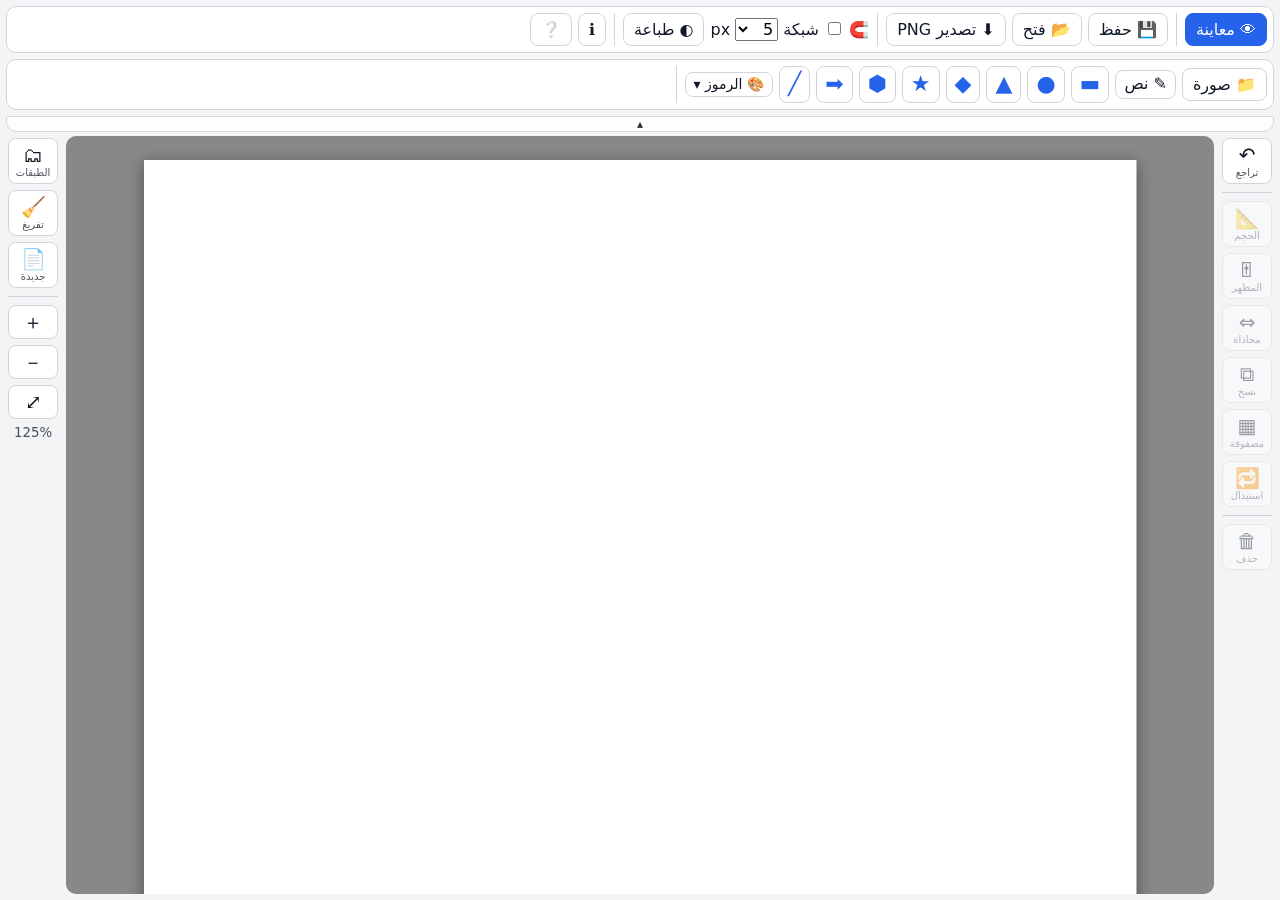
==== commit 6db954f4: "Update index.html تعديل على النصوص التجميع والتسطيح" ====
--- a/index.html
+++ b/index.html
@@ -17,13 +17,19 @@
 button:disabled{opacity:.4}
 .hide{display:none!important}
 small{opacity:.75}
+.sep{width:1px;align-self:stretch;background:var(--bd);margin:0 2px;flex:none}
+#topc .bar{flex-wrap:nowrap;overflow-x:auto;scrollbar-width:none}#topc .bar::-webkit-scrollbar{display:none}
+#topc .bar>*{flex:none;white-space:nowrap}
+.recs{display:inline-flex;gap:4px;align-items:center}
+#libb{font-size:14px!important}
+#hlp{position:fixed;top:60px;left:50%;transform:translateX(-50%);z-index:70;width:min(520px,94vw);background:var(--pn);border:1px solid var(--bd);border-radius:12px;padding:10px 12px;box-shadow:0 6px 24px rgba(0,0,0,.35);font-size:13px;line-height:1.8}
 /* top area (auto-hides on scroll) */
 #topc{flex:none;padding:6px 6px 0;max-height:700px;transition:max-height .2s,padding .2s;overflow:hidden}
 #topc.hid{max-height:0;padding:0}
 #pal{overflow-x:auto;flex-wrap:nowrap;white-space:nowrap}
 #pal button{font-size:22px;padding:2px 8px;line-height:1.4;flex:none}
 #lib{position:fixed;top:60px;left:50%;transform:translateX(-50%);width:min(760px,96vw);max-height:68dvh;overflow:auto;z-index:70;display:block;box-shadow:0 6px 24px rgba(0,0,0,.35)}
-#tt{position:absolute;top:0;left:50%;transform:translateX(-50%);z-index:60;height:18px;padding:0 16px;line-height:1;font-size:12px;border-radius:0 0 10px 10px;opacity:.85}
+#tt{flex:none;display:block;width:calc(100% - 12px);margin:0 6px 4px;height:16px;padding:0;line-height:1;font-size:12px;border-radius:0 0 10px 10px;opacity:.9}
 /* three-zone body: right rail = element tools, centre = design area, left rail = page tools */
 #body{flex:1;min-height:0;position:relative;display:flex;gap:6px;padding:0 6px 6px}
 .rail{flex:none;width:54px;display:flex;flex-direction:column;gap:6px;overflow-y:auto;padding:2px}
@@ -40,7 +46,7 @@
 #ws,#ov{position:absolute;inset:0}
 #ws svg{width:100%;height:100%;display:block}
 .it{position:absolute;left:0;top:0;user-select:none;-webkit-user-select:none;cursor:move;touch-action:none}
-.it img{width:100%;height:100%;display:block;pointer-events:none}
+.it img,.it>svg{width:100%;height:100%;display:block;pointer-events:none}
 .it span{display:block;text-align:center;pointer-events:none;line-height:1}
 .view .it{pointer-events:none}
 .edit .it.sel{outline:calc(2px*var(--k,1)) solid var(--ac)}
@@ -51,6 +57,7 @@
 .h.e{right:calc(-15px*var(--k,1));top:calc(50% - 15px*var(--k,1));cursor:ew-resize}
 .h.b{left:calc(50% - 15px*var(--k,1));bottom:calc(-15px*var(--k,1));cursor:ns-resize}
 #gf{position:absolute;z-index:9998;pointer-events:none;outline:calc(2px*var(--k,1)) dashed var(--ac)}
+#gf.grp{outline-style:solid}
 #pb{position:absolute;z-index:10000;height:calc(36px*var(--k,1));min-width:calc(36px*var(--k,1));padding:0 calc(9px*var(--k,1));font-size:calc(17px*var(--k,1));border-radius:calc(18px*var(--k,1));background:var(--pn);color:var(--tx);border:calc(1.5px*var(--k,1)) solid var(--ac);display:flex;align-items:center;justify-content:center;gap:calc(5px*var(--k,1));cursor:pointer;user-select:none;-webkit-user-select:none;touch-action:none;white-space:nowrap}
 #pb span:last-child:not(.ic){font-size:calc(13px*var(--k,1))}#pb .ic{opacity:.5}#pb.on{background:var(--ac);color:#fff}#pb.on .ic{opacity:1}
 #mq{position:absolute;z-index:9999;pointer-events:none;border:calc(1px*var(--k,1)) solid var(--ac);background:rgba(37,99,235,.12)}
@@ -67,7 +74,17 @@
 .row4{display:flex;gap:6px;flex-wrap:wrap}
 #lay{display:flex;flex-direction:column;gap:4px;max-height:45dvh;overflow:auto}
 .ly{display:flex;align-items:center;gap:6px;padding:4px 8px;border:1px solid var(--bd);border-radius:8px;cursor:pointer}
-.ly.sel{border-color:var(--ac)}.ly i{flex:1;font-style:normal;font-size:14px}.ly img{width:28px;height:28px;object-fit:contain}
+.ly.sel{border-color:var(--ac)}.ly.dim{opacity:.55}
+.lb{flex:none;min-width:34px;min-height:34px;padding:2px 4px;font-size:15px;line-height:1.2}.lb.on{background:var(--ac);color:#fff;border-color:var(--ac)}
+#mx select,#mx input[type=number]{font:inherit;background:var(--pn);color:var(--tx);border:1px solid var(--bd);border-radius:6px;padding:4px;width:92px}
+.mxg{display:flex;flex-wrap:wrap;gap:12px}.mxc{flex:1;min-width:230px;display:flex;flex-direction:column;gap:8px}.mxc label{display:flex;justify-content:space-between;align-items:center;gap:8px;font-size:14px}
+.mxn{display:flex;align-items:center;gap:6px}.mxn input{width:62px!important}
+#mpv{width:100%;max-width:200px;background:var(--bg);border-radius:8px;border:1px solid var(--bd);display:block}
+.dual{display:inline-flex;align-items:center;gap:6px}.dual input[type=range]{width:88px!important}.dual input[type=number]{width:62px!important}
+.hs{flex:1;display:flex}.hs input{width:100%!important}
+.tg{border-style:dashed}.tg.on{background:var(--ac);color:#fff;border-style:solid}
+.it.lk{pointer-events:none}.it.lk .h{display:none!important}
+.it.hl{outline:calc(4px*var(--k,1)) solid #f59e0b!important;box-shadow:0 0 calc(18px*var(--k,1)) #f59e0b}.ly i{flex:1;font-style:normal;font-size:14px}.ly img{width:28px;height:28px;object-fit:contain}
 .grp{display:flex;flex-wrap:wrap;gap:8px 16px;align-items:center;width:100%}
 /* modals, library */
 .modal{position:fixed;inset:0;background:rgba(0,0,0,.55);z-index:100;display:flex;align-items:center;justify-content:center;padding:12px}
@@ -85,40 +102,65 @@
 #rot{display:none;position:fixed;inset:0;z-index:200;background:var(--bg);align-items:center;justify-content:center;text-align:center;padding:24px}
 @media (orientation:portrait) and (max-width:700px){#rot:not(.off){display:flex}}
 @media (max-width:1000px),(max-height:520px){
- body:not(.hs) #rr{display:none}
+ body:not(.hs):not(.hh) #rr{display:none}
+ body:not(.hs) #rr>*:not(#rhist){display:none}
  #ltog{display:flex}
  #lr:not(.open){width:30px}#lr:not(.open)>*:not(#ltog){display:none}
  .rail{width:48px}
- #hint,#licf{display:none}
  .bar{padding:4px;gap:4px;margin-bottom:4px}
  button,label.b{padding:4px 8px}
 }
+</style>
+<style id="fonts">
+@font-face{font-family:'Amiri';font-style:normal;font-weight:400;font-display:swap;src:url([data-uri]) format('woff2');unicode-range:U+0600-06FF,U+0750-077F,U+0870-088E,U+0890-0891,U+0897-08E1,U+08E3-08FF,U+200C-200E,U+2010-2011,U+204F,U+2E41,U+FB50-FDFF,U+FE70-FE74,U+FE76-FEFC,U+102E0-102FB,U+10E60-10E7E,U+10EC2-10EC4,U+10EFC-10EFF,U+1EE00-1EE03,U+1EE05-1EE1F,U+1EE21-1EE22,U+1EE24,U+1EE27,U+1EE29-1EE32,U+1EE34-1EE37,U+1EE39,U+1EE3B,U+1EE42,U+1EE47,U+1EE49,U+1EE4B,U+1EE4D-1EE4F,U+1EE51-1EE52,U+1EE54,U+1EE57,U+1EE59,U+1EE5B,U+1EE5D,U+1EE5F,U+1EE61-1EE62,U+1EE64,U+1EE67-1EE6A,U+1EE6C-1EE72,U+1EE74-1EE77,U+1EE79-1EE7C,U+1EE7E,U+1EE80-1EE89,U+1EE8B-1EE9B,U+1EEA1-1EEA3,U+1EEA5-1EEA9,U+1EEAB-1EEBB,U+1EEF0-1EEF1}
+@font-face{font-family:'Amiri';font-style:normal;font-weight:700;font-display:swap;src:url([data-uri]) format('woff2');unicode-range:U+0600-06FF,U+0750-077F,U+0870-088E,U+0890-0891,U+0897-08E1,U+08E3-08FF,U+200C-200E,U+2010-2011,U+204F,U+2E41,U+FB50-FDFF,U+FE70-FE74,U+FE76-FEFC,U+102E0-102FB,U+10E60-10E7E,U+10EC2-10EC4,U+10EFC-10EFF,U+1EE00-1EE03,U+1EE05-1EE1F,U+1EE21-1EE22,U+1EE24,U+1EE27,U+1EE29-1EE32,U+1EE34-1EE37,U+1EE39,U+1EE3B,U+1EE42,U+1EE47,U+1EE49,U+1EE4B,U+1EE4D-1EE4F,U+1EE51-1EE52,U+1EE54,U+1EE57,U+1EE59,U+1EE5B,U+1EE5D,U+1EE5F,U+1EE61-1EE62,U+1EE64,U+1EE67-1EE6A,U+1EE6C-1EE72,U+1EE74-1EE77,U+1EE79-1EE7C,U+1EE7E,U+1EE80-1EE89,U+1EE8B-1EE9B,U+1EEA1-1EEA3,U+1EEA5-1EEA9,U+1EEAB-1EEBB,U+1EEF0-1EEF1}
+@font-face{font-family:'Amiri';font-style:normal;font-weight:400;font-display:swap;src:url([data-uri]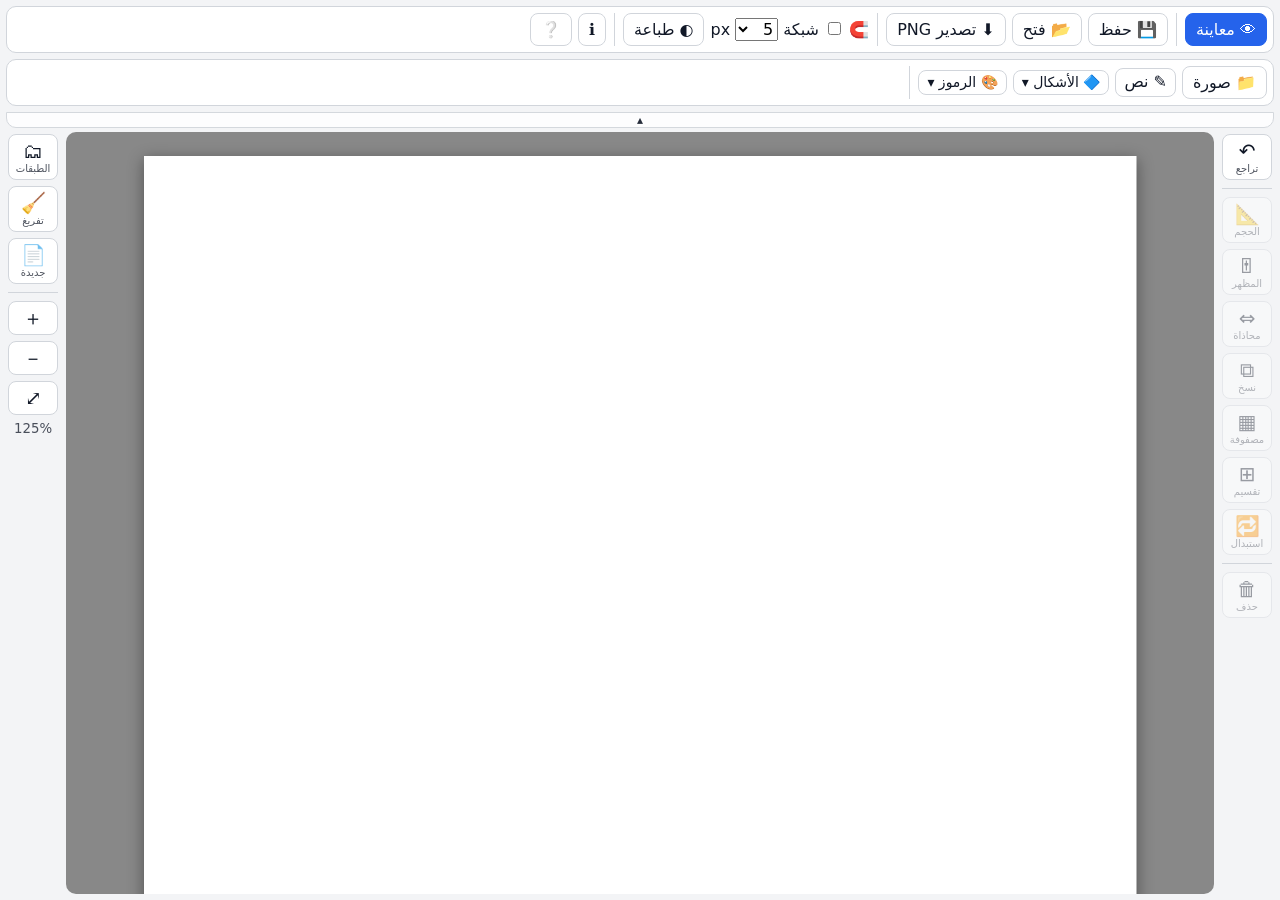
==== commit 5fcf12f9: "إضافة وظائف" ====
--- a/index.html
+++ b/index.html
@@ -17,11 +17,31 @@
 button:disabled{opacity:.4}
 .hide{display:none!important}
 small{opacity:.75}
+.zm{background:transparent;border:0;padding:0 2px;font-size:16px;cursor:pointer;opacity:.75;flex:none}.zm.on{opacity:1;filter:drop-shadow(0 0 3px var(--ac))}
+#prec{position:fixed;left:50%;transform:translateX(-50%);bottom:calc(8px + env(safe-area-inset-bottom,0px));width:min(calc(100vw - 16px),1000px);height:60px;z-index:90;display:flex;align-items:center;gap:14px;padding:0 14px;background:var(--pn);border:1px solid var(--ac);border-radius:14px;box-shadow:0 6px 24px rgba(0,0,0,.4);direction:ltr;touch-action:none}
+.pinfo{display:flex;flex-direction:column;align-items:flex-start;min-width:92px;line-height:1.2;direction:rtl}.pinfo b{font-size:12px;opacity:.8;font-weight:600}.pinfo span{font-size:21px;font-variant-numeric:tabular-nums;direction:ltr}
+#ptrack{position:relative;flex:1;height:100%;cursor:ew-resize;touch-action:none;user-select:none;-webkit-user-select:none;background:repeating-linear-gradient(90deg,var(--bd) 0 1px,transparent 1px 16px) 0 50%/100% 22px no-repeat}
+#pmid{position:absolute;left:50%;top:7px;bottom:7px;width:2px;margin-left:-1px;background:var(--tx);opacity:.45}
+#pknob{position:absolute;left:50%;top:50%;width:28px;height:28px;margin:-14px 0 0 -14px;border-radius:50%;background:var(--ac);box-shadow:0 2px 8px rgba(0,0,0,.45);pointer-events:none}
+#pfill{position:absolute;top:50%;height:4px;margin-top:-2px;background:var(--ac);opacity:.5;border-radius:2px;left:50%;width:0;pointer-events:none}
+#pvl,#pvh{position:absolute;bottom:2px;font-size:10px;pointer-events:none}#pvl{left:2px}#pvh{right:2px}
+#sub{position:fixed;z-index:80;display:flex;flex-direction:column}
+.subg{display:none;flex-direction:column;align-items:flex-start;gap:6px;max-height:inherit;overflow-y:auto;padding:2px 2px 2px 6px;scrollbar-width:thin}.subg.cur{display:flex}
+.subg>small{background:var(--pn);border:1px solid var(--bd);border-radius:8px;padding:2px 8px;align-self:flex-start}.subg>small:empty{display:none}
+.srow{display:flex;align-items:center;flex:none}.rgrp{display:flex;flex-direction:column;align-items:flex-start;gap:6px}
+.sbtn{display:flex;align-items:center;justify-content:space-between;gap:8px;min-width:116px;padding:9px 12px;font:inherit;font-size:14px;text-align:start;background:var(--pn);color:var(--tx);border:1px solid var(--bd);border-radius:10px;cursor:pointer;box-shadow:0 2px 8px rgba(0,0,0,.22);flex:none;white-space:nowrap}
+.sbtn.on{background:var(--ac);color:#fff;border-color:var(--ac)}.sbtn.mix{border-style:dashed}
+.sbtn input[type=color]{width:26px;height:22px;padding:0;border:1px solid var(--bd);border-radius:5px;background:none}
+.sext{display:flex;align-items:center;gap:6px;padding:4px 10px;background:var(--pn);border:1px solid var(--ac);border-radius:10px;margin-inline-start:-1px;box-shadow:0 2px 8px rgba(0,0,0,.22);flex:none}
+#sub select,#sub textarea,#sub input[type=number]{font:inherit;background:var(--pn);color:var(--tx);border:1px solid var(--bd);border-radius:6px;padding:4px}
+#sub textarea{width:200px}#sub select{max-width:170px}
 .sep{width:1px;align-self:stretch;background:var(--bd);margin:0 2px;flex:none}
 #topc .bar{flex-wrap:nowrap;overflow-x:auto;scrollbar-width:none}#topc .bar::-webkit-scrollbar{display:none}
 #topc .bar>*{flex:none;white-space:nowrap}
 .recs{display:inline-flex;gap:4px;align-items:center}
-#libb{font-size:14px!important}
+#libb,#shb{font-size:14px!important}
+#shl{position:fixed;top:60px;left:50%;transform:translateX(-50%);z-index:70;display:grid;grid-template-columns:repeat(4,76px);gap:6px;background:var(--pn);border:1px solid var(--bd);border-radius:12px;padding:10px;box-shadow:0 6px 24px rgba(0,0,0,.35)}
+#shl button{display:flex;flex-direction:column;align-items:center;gap:2px;padding:6px 2px}#shl small{font-size:11px}
 #hlp{position:fixed;top:60px;left:50%;transform:translateX(-50%);z-index:70;width:min(520px,94vw);background:var(--pn);border:1px solid var(--bd);border-radius:12px;padding:10px 12px;box-shadow:0 6px 24px rgba(0,0,0,.35);font-size:13px;line-height:1.8}
 /* top area (auto-hides on scroll) */
 #topc{flex:none;padding:6px 6px 0;max-height:700px;transition:max-height .2s,padding .2s;overflow:hidden}
@@ -76,10 +96,10 @@
 .ly{display:flex;align-items:center;gap:6px;padding:4px 8px;border:1px solid var(--bd);border-radius:8px;cursor:pointer}
 .ly.sel{border-color:var(--ac)}.ly.dim{opacity:.55}
 .lb{flex:none;min-width:34px;min-height:34px;padding:2px 4px;font-size:15px;line-height:1.2}.lb.on{background:var(--ac);color:#fff;border-color:var(--ac)}
-#mx select,#mx input[type=number]{font:inherit;background:var(--pn);color:var(--tx);border:1px solid var(--bd);border-radius:6px;padding:4px;width:92px}
+#sp select,#sp input[type=number],#mx select,#mx input[type=number]{font:inherit;background:var(--pn);color:var(--tx);border:1px solid var(--bd);border-radius:6px;padding:4px;width:92px}
 .mxg{display:flex;flex-wrap:wrap;gap:12px}.mxc{flex:1;min-width:230px;display:flex;flex-direction:column;gap:8px}.mxc label{display:flex;justify-content:space-between;align-items:center;gap:8px;font-size:14px}
 .mxn{display:flex;align-items:center;gap:6px}.mxn input{width:62px!important}
-#mpv{width:100%;max-width:200px;background:var(--bg);border-radius:8px;border:1px solid var(--bd);display:block}
+#spv,#mpv{width:100%;max-width:200px;background:var(--bg);border-radius:8px;border:1px solid var(--bd);display:block}
 .dual{display:inline-flex;align-items:center;gap:6px}.dual input[type=range]{width:88px!important}.dual input[type=number]{width:62px!important}
 .hs{flex:1;display:flex}.hs input{width:100%!important}
 .tg{border-style:dashed}.tg.on{background:var(--ac);color:#fff;border-style:solid}
@@ -145,10 +165,12 @@
   </div>
   <div class="bar hide" id="pal">
     <label class="b" id="upl">📁 صورة<input id="file" type="file" accept="image/*" multiple hidden></label>
+    <button id="shb" title="إدراج شكل">🔷 الأشكال ▾</button>
     <button id="libb">🎨 الرموز ▾</button>
     <span class="sep"></span><span id="rec" class="recs hide"></span>
   </div>
 </div>
+<div id="shl" class="hide"></div>
 <div id="hlp" class="hide"><small id="hint"></small><br><a href="#" id="licf">حقوق وترخيص الرموز والخطوط</a></div>
 <button id="tt" title="إظهار / إخفاء الأزرار العلوية">▴</button>
 <div class="bar hide" id="lib"><div class="fh" style="width:100%;margin:0"><b id="libt">إدراج رمز</b><button id="libx">✕ إغلاق</button></div></div>
@@ -161,7 +183,8 @@
     <button id="ralign" class="rb" title="محاذاة"><b>⇔</b><small>محاذاة</small></button>
     <button id="rcopy" class="rb" title="نسخ"><b>⧉</b><small>نسخ</small></button>
     <button id="rmat" class="rb" title="إدراج مصفوفة انطلاقًا من التحديد"><b>▦</b><small>مصفوفة</small></button>
-    <button id="rrep" class="rb" title="استبدال التحديد برمز آخر"><b>🔁</b><small>استبدال</small></button>
+    <button id="rspl" class="rb" title="تقسيم التحديد إلى أجزاء متساوية"><b>⊞</b><small>تقسيم</small></button>
+    <button id="rrep" class="rb" title="استبدال التحديد برمز أو شكل آخر"><b>🔁</b><small>استبدال</small></button>
     <button id="rshape" class="rb hide" title="خصائص الشكل"><b>🔷</b><small>الشكل</small></button>
     <button id="rtext" class="rb hide" title="خصائص النص"><b>🔤</b><small>النص</small></button>
     <div class="rsep"></div>
@@ -180,16 +203,6 @@
   </aside>
 </div>
 <div id="fly" class="hide"><div class="fh"><b id="ft"></b><button id="fx">✕</button></div>
-  <section id="f-size" class="hide"><small id="scn"></small>
-    <label>العرض (px) <input type="number" id="cw" min="5" max="3000" style="width:80px"></label>
-    <label>الطول (px) <input type="number" id="ch" min="5" max="6000" style="width:80px"></label>
-    <label><span><input type="checkbox" id="cl" checked> تقييد التناسب</span></label>
-    <label>الزاوية <span><input type="number" id="cr" min="-360" max="360" step="1" value="0" style="width:66px">°</span></label></section>
-  <section id="f-look" class="hide">
-    <label>الشفافية <input type="range" id="co" min="10" max="100" value="100"></label>
-    <label id="cfl"><span><input type="checkbox" id="cf"> قلب أفقي</span></label>
-    <label id="cvl"><span><input type="checkbox" id="cv"> قلب عمودي</span></label>
-    <label>اللون <select id="cm"><option value="" hidden>— مختلط —</option><option value="color">ملون (افتراضي)</option><option value="gray">رمادي</option><option value="bw">أبيض وأسود</option></select></label></section>
   <section id="f-copy" class="hide"><small>ينسخ التحديد كله. ما يُحدَّد بعد النسخ يتبع الزر التالي:</small>
     <button id="ckeep" class="tg" title="بدّل بين تحديد النسخ الجديدة فقط، وتحديد الأصل مع النسخ">التحديد بعد النسخ: الجديد فقط</button>
     <div class="dpad"><button id="dupul" title="نسخ للأعلى يسارًا">⇖</button><button id="dupu" title="نسخ للأعلى">⇡</button><button id="dupur" title="نسخ للأعلى يمينًا">⇗</button><button id="dupl" title="نسخ لليسار">⇠</button><button id="dup" title="في نفس المكان">⧉</button><button id="dupr" title="نسخ لليمين">⇢</button><button id="dupdl" title="نسخ للأسفل يسارًا">⇙</button><button id="dupd" title="نسخ للأسفل">⇣</button><button id="dupdr" title="نسخ للأسفل يمينًا">⇘</button></div>
@@ -200,20 +213,6 @@
   <section id="f-align" class="hide">
     <div class="g3"><button id="al" title="إلى اليسار">⇤</button><button id="at" title="إلى الأعلى">⤒</button><button id="ar" title="إلى اليمين">⇥</button><button id="ach" title="توسيط أفقي">⇔</button><button id="acv" title="توسيط عمودي">⇕</button><button id="ab" title="إلى الأسفل">⤓</button></div>
     <label>بالنسبة إلى <select id="ap"><option value="sel">التحديد</option><option value="page">الصفحة</option></select></label></section>
-  <section id="f-shape" class="hide"><small id="scs"></small>
-    <label id="pfr">الملء <span><input type="color" id="pf" value="#3b82f6"> <input type="checkbox" id="pn"> بلا ملء</span></label>
-    <label>لون الحدود <input type="color" id="ps" value="#1e3a8a"></label>
-    <label>سمك الحدود <input type="range" id="pw" min="0" max="30" value="3"></label>
-    <label id="prw">تدوير الزوايا <input type="range" id="pr" min="0" max="100" value="0"></label></section>
-  <section id="f-text" class="hide"><small id="sct"></small><textarea id="tx" rows="2" dir="auto"></textarea>
-    <label>الخط <select id="tf"><option value="" hidden>— مختلط —</option><option value="system-ui">الافتراضي</option><optgroup label="عربية تدعم التشكيل (مضمّنة)"><option value="'Amiri'">أميري — Amiri</option><option value="'Scheherazade New'">شهرزاد — Scheherazade New</option><option value="'Noto Naskh Arabic'">نوتو نسخ — Noto Naskh Arabic</option><option value="'Markazi Text'">مركزي — Markazi Text</option></optgroup><option value="Arial">Arial</option><option value="Tahoma">Tahoma</option><option value="Georgia">Georgia</option><option value="'Times New Roman'">Times New Roman</option><option value="'Courier New'">Courier New</option></select></label>
-    <label>الحجم <input type="range" id="tz" min="10" max="200" value="40"></label>
-    <label>اللون <input type="color" id="tc" value="#111827"></label>
-    <label><span><input type="checkbox" id="tb"> عريض</span><span><input type="checkbox" id="ti"> مائل</span></label>
-    <label>سمك الإطار <input type="number" id="xw" min="0" max="60" value="0"></label>
-    <label>لون الإطار <input type="color" id="xc" value="#000000"></label>
-    <label>تدوير حواف الإطار <input type="number" id="xr" min="0" max="500" value="0"></label>
-    <label>المحاذاة <select id="ta"><option value="" hidden>— مختلط —</option><option value="right">يمين</option><option value="center">وسط</option><option value="left">يسار</option></select></label></section>
   <section id="f-hist" class="hide"><button id="undo" disabled>↶ تراجع <small id="uc"></small></button><button id="redo" disabled>↷ إعادة <small id="rc"></small></button><small>حتى 10 خطوات · Ctrl+Z / Ctrl+Y</small></section>
   <section id="f-layers" class="hide"><div class="row4"><button id="sall" class="tg" title="تحديد كل العناصر الظاهرة وغير المقفلة؛ يبقى مضغوطًا ما دام كلها محددة">☑ تحديد الكل</button><button id="grpb" class="tg" disabled title="تجميع / فك تجميع التحديد المتعدد (أو نقر مزدوج على التحديد)">🔗 تجميع</button><button id="flat" disabled title="تحويل المحدد إلى صورة واحدة">🧱 تسطيح</button></div><div class="row4"><button id="up" title="للأمام">⬆ للأمام</button><button id="dn" title="للخلف">⬇ للخلف</button><button id="top" title="إلى الأعلى">⤒ أعلى</button><button id="bot" title="إلى الأسفل">⤓ أسفل</button></div><div id="lay"></div></section>
 </div>
@@ -230,6 +229,57 @@
   </div><div><canvas id="mpv" width="200" height="130"></canvas><small id="mwarn" style="display:block;margin-top:6px"></small></div></div>
   <small id="mcap" style="display:block;margin:8px 0">تنبيه: الحد الأقصى 20 خلية إذا كان التحديد يتضمن صورة (لحماية الأداء)، و100 خلية للرموز والأشكال والنصوص، وبحد 400 عنصر إجمالًا. العنصر الأصلي هو الخلية الأولى، وتُحدَّد المصفوفة كلها بعد الإدراج. المسافات هنا لا تغيّر مسافة النسخ.</small>
   <div class="row4"><button class="p" id="mok">إدراج المصفوفة</button><button id="mcx">إلغاء</button></div></div></div>
+<div id="sub" class="hide">
+<div class="subg" id="s-size" data-n="size"><small id="scn"></small>
+<div class="srow"><button type="button" class="sbtn">العرض</button><div class="sext hide"><input type="number" id="cw" min="5" max="3000"></div></div>
+<div class="srow" id="rwch"><button type="button" class="sbtn">الطول</button><div class="sext hide"><input type="number" id="ch" min="5" max="6000"></div></div>
+<div class="srow" id="rwcl"><button type="button" class="sbtn tgl" data-t="cl">التناسب</button><input type="checkbox" id="cl" hidden checked></div>
+<div class="srow"><button type="button" class="sbtn">الزاوية</button><div class="sext hide"><input type="number" id="cr" min="-360" max="360" step="1" value="0"></div></div>
+</div>
+<div class="subg" id="s-look" data-n="look">
+<div class="srow"><button type="button" class="sbtn">الشفافية</button><div class="sext hide"><input type="range" id="co" min="10" max="100" value="100"></div></div>
+<div class="srow" id="cfl"><button type="button" class="sbtn tgl" data-t="cf">قلب أفقي</button><input type="checkbox" id="cf" hidden></div>
+<div class="srow" id="cvl"><button type="button" class="sbtn tgl" data-t="cv">قلب عمودي</button><input type="checkbox" id="cv" hidden></div>
+<div class="srow"><button type="button" class="sbtn">اللون</button><div class="sext hide"><select id="cm"><option value="" hidden>— مختلط —</option><option value="color">ملون (افتراضي)</option><option value="gray">رمادي</option><option value="bw">أبيض وأسود</option></select></div></div>
+</div>
+<div class="subg" id="shp" data-n="shape"><small id="scs"></small>
+<div id="pfr" class="rgrp"><label class="sbtn">لون الملء <input type="color" id="pf" value="#3b82f6"></label><div class="srow"><button type="button" class="sbtn tgl" data-t="pn">بلا ملء</button><input type="checkbox" id="pn" hidden></div></div>
+<label class="sbtn">لون الحدود <input type="color" id="ps" value="#1e3a8a"></label>
+<div class="srow"><button type="button" class="sbtn">سمك الحدود</button><div class="sext hide"><input type="range" id="pw" min="0" max="30" value="3"></div></div>
+<div class="srow" id="prw"><button type="button" class="sbtn">تدوير الزوايا</button><div class="sext hide"><input type="range" id="pr" min="0" max="100" value="0"></div></div>
+<div class="srow"><button type="button" class="sbtn">التأثير</button><div class="sext hide"><select id="pef"><option value="" hidden>— مختلط —</option><option value="none">بلا تأثير</option><option value="hand">رسم يدوي</option><option value="dashed">خط متقطع</option><option value="dotted">نقاط</option><option value="double">خط مزدوج</option><option value="stitch">خياطة</option><option value="stitchs">خياطة ناعمة</option><option value="wavy">متموج</option></select></div></div>
+<div class="srow"><button type="button" class="sbtn">شدة التأثير</button><div class="sext hide"><input type="number" id="pam" min="1" max="100" value="8"></div></div>
+<div class="srow" id="rwly"><button type="button" class="sbtn">تعدد الخطوط</button><div class="sext hide"><input type="number" id="play" min="1" max="4" value="2"></div></div>
+<div class="srow" id="rwsd"><button type="button" class="sbtn" id="pseed">🔄 إعادة التشكيل</button></div>
+</div>
+<div class="subg" id="txt" data-n="text"><small id="sct"></small>
+<div class="srow"><button type="button" class="sbtn">النص</button><div class="sext hide"><textarea id="tx" rows="2" dir="auto"></textarea></div></div>
+<div class="srow"><button type="button" class="sbtn">الخط</button><div class="sext hide"><select id="tf"><option value="" hidden>— مختلط —</option><option value="system-ui">الافتراضي</option><optgroup label="عربية تدعم التشكيل (مضمّنة)"><option value="'Amiri'">أميري — Amiri</option><option value="'Scheherazade New'">شهرزاد — Scheherazade New</option><option value="'Noto Naskh Arabic'">نوتو نسخ — Noto Naskh Arabic</option><option value="'Markazi Text'">مركزي — Markazi Text</option></optgroup><option value="Arial">Arial</option><option value="Tahoma">Tahoma</option><option value="Georgia">Georgia</option><option value="'Times New Roman'">Times New Roman</option><option value="'Courier New'">Courier New</option></select></div></div>
+<div class="srow"><button type="button" class="sbtn">الحجم</button><div class="sext hide"><input type="range" id="tz" min="10" max="200" value="40"></div></div>
+<label class="sbtn">لون النص <input type="color" id="tc" value="#111827"></label>
+<div class="srow"><button type="button" class="sbtn tgl" data-t="tb">عريض</button><input type="checkbox" id="tb" hidden></div>
+<div class="srow"><button type="button" class="sbtn tgl" data-t="ti">مائل</button><input type="checkbox" id="ti" hidden></div>
+<div class="srow"><button type="button" class="sbtn">المحاذاة</button><div class="sext hide"><select id="ta"><option value="" hidden>— مختلط —</option><option value="right">يمين</option><option value="center">وسط</option><option value="left">يسار</option></select></div></div>
+<div class="srow"><button type="button" class="sbtn">سمك الإطار</button><div class="sext hide"><input type="number" id="xw" min="0" max="60" value="0"></div></div>
+<label class="sbtn">لون الإطار <input type="color" id="xc" value="#000000"></label>
+<div class="srow"><button type="button" class="sbtn">تدوير الإطار</button><div class="sext hide"><input type="number" id="xr" min="0" max="500" value="0"></div></div>
+<div class="srow"><button type="button" class="sbtn">تأثير الإطار</button><div class="sext hide"><select id="xef"><option value="" hidden>— مختلط —</option><option value="none">بلا تأثير</option><option value="hand">رسم يدوي</option><option value="dashed">خط متقطع</option><option value="dotted">نقاط</option><option value="double">خط مزدوج</option><option value="stitch">خياطة</option><option value="stitchs">خياطة ناعمة</option><option value="wavy">متموج</option></select></div></div>
+<div class="srow"><button type="button" class="sbtn">شدة التأثير</button><div class="sext hide"><input type="number" id="xam" min="1" max="100" value="8"></div></div>
+<div class="srow" id="rwxl"><button type="button" class="sbtn">تعدد الخطوط</button><div class="sext hide"><input type="number" id="xlay" min="1" max="4" value="2"></div></div>
+<div class="srow" id="rwxs"><button type="button" class="sbtn" id="xseed">🔄 إعادة التشكيل</button></div>
+</div>
+</div>
+<div id="sp" class="modal hide"><div class="sheet" style="max-width:600px">
+  <div class="fh"><b>تقسيم التحديد إلى أجزاء</b><button id="spx">✕</button></div>
+  <div class="mxg"><div class="mxc">
+    <div><small>الأعمدة × الأسطر = القطع</small><div class="mxn"><input type="number" id="sn1" min="1" max="50" value="2"> × <input type="number" id="sn2" min="1" max="50" value="2"> = <b id="stot">4</b></div></div>
+    <div class="mxc" style="gap:4px"><label>أعمدة <span class="hs" id="shs1"></span></label><label>أسطر <span class="hs" id="shs2"></span></label></div>
+    <label>المسافة بين القطع (px) <input type="number" id="spg" value="8"></label>
+    <label><span><input type="checkbox" id="sgp"> تجميع الناتج (مجموعة لكل عنصر)</span></label>
+  </div><div><canvas id="spv" width="200" height="130"></canvas><small id="spw" style="display:block;margin-top:6px"></small></div></div>
+  <small style="display:block;margin:8px 0">الأشكال القابلة للتمدد (مستطيل، بيضاوي، مثلث، معين، سهم، خط) تملأ الخلايا بالمسافة المحددة. الصور والرموز والنجمة والسداسي تحفظ نسبتها الأصلية (يُعتمد الجانب الأصغر للخلية) وتتوزع إلى الزوايا بتباعد تلقائي لا يقل عن المسافة. النصوص مستثناة. الحد الأقصى: 20 قطعة للصورة الواحدة، و100 لغيرها، و400 في المجموع. المعاينة للعنصر الأول.</small>
+  <div class="row4"><button class="p" id="spok">تقسيم</button><button id="spcx">إلغاء</button></div></div></div>
+<div id="prec" class="hide"><div class="pinfo"><b id="pnm"></b><span id="pvn"></span></div><div id="ptrack"><small id="pvl"></small><div id="pfill"></div><div id="pmid"></div><div id="pknob"></div><small id="pvh"></small></div></div>
 <div id="toast" class="hide"><span id="tmsg"></span><button id="tund">تراجع</button></div>
 <div id="gal" class="modal hide"><div class="sheet">
   <div class="grp"><b id="gt"></b><button id="gx" style="margin-inline-start:auto">✕ إغلاق</button></div>
@@ -258,7 +308,7 @@
 /* ---------- Palette ---------- */
 const emojis="⭐ ❤️ 🌟 🎈 🏆 👏 😀 🎉 🌈 🦋 🌸 🚀 🐱 🐶 👑 ✅ ❌ 💡 🎁 🍎".split(" ");
 const pal=$('pal');
-[["▬","rect"],["●","ellipse"],["▲","tri"],["◆","diamond"],["★","star"],["⬢","hex"],["➡","arrow"],["╱","line"]].forEach(([t,k])=>{const b=document.createElement('button');b.textContent=t;b.style.color='#2563eb';b.onclick=()=>addShape(k);$('libb').before(b)});
+{const g=$('shl');[["▬","rect","مستطيل"],["●","ellipse","بيضاوي"],["▲","tri","مثلث"],["◆","diamond","معين"],["★","star","نجمة"],["⬢","hex","سداسي"],["➡","arrow","سهم"],["╱","line","خط"]].forEach(([t,k,n])=>{const b=document.createElement('button');b.title=n;b.innerHTML=`<b style="font-size:22px;font-weight:400;color:#2563eb">${t}</b><small>${n}</small>`;b.onclick=()=>{addShape(k);g.classList.add('hide')};g.appendChild(b)})}
 /* ---------- Editable vector shapes ---------- */
 let bw=false;const BW={},thr=()=>+$('bwt').value;
 /* raster (photos/emoji) -> grayscale with adjustable contrast; alpha is preserved */
@@ -288,15 +338,63 @@
     const a=[p1[0]+(p0[0]-p1[0])*q/l1,p1[1]+(p0[1]-p1[1])*q/l1],b=[p1[0]+(p2[0]-p1[0])*q/l2,p1[1]+(p2[1]-p1[1])*q/l2];
     d+=(i?'L':'M')+a+'Q'+p1+' '+b}
   return d+'Z'}
+/* ---------- line effects (hand-drawn, dashed, dotted, double, stitch, smooth stitch, wavy): shared by shape outlines and text frames ---------- */
+const rng=sd=>{let a=(sd>>>0)||1;return()=>{a=a+0x6D2B79F5|0;let t=Math.imul(a^a>>>15,1|a);t=t+Math.imul(t^t>>>7,61|t)^t;return((t^t>>>14)>>>0)/4294967296}};
+function basePath(kind,x,y,w,h,r){
+  if(kind==='ellipse'){const rx=w/2,ry=h/2,cx=x+rx,cy=y+ry;return`M${cx-rx},${cy}A${rx},${ry} 0 1 0 ${cx+rx},${cy}A${rx},${ry} 0 1 0 ${cx-rx},${cy}Z`}
+  if(kind==='line')return`M${x},${y+h/2}L${x+w},${y+h/2}`;
+  return rpoly(SH[kind].map(([u,v])=>[x+u*w,y+v*h]),r)}
+function polyPts(P,r,step){const n=P.length,hy=(a,b)=>Math.hypot(a[0]-b[0],a[1]-b[1]),A=[],B=[];
+  for(let i=0;i<n;i++){const p0=P[(i+n-1)%n],p1=P[i],p2=P[(i+1)%n],l1=hy(p0,p1)||1,l2=hy(p1,p2)||1,q=Math.min(r,l1/2,l2/2);
+    A.push([p1[0]+(p0[0]-p1[0])*q/l1,p1[1]+(p0[1]-p1[1])*q/l1]);B.push([p1[0]+(p2[0]-p1[0])*q/l2,p1[1]+(p2[1]-p1[1])*q/l2])}
+  const out=[];for(let i=0;i<n;i++){const a=A[i],c=P[i],b=B[i],m=Math.max(1,Math.ceil(hy(a,b)*1.2/step));
+    for(let k=0;k<=m;k++){const t=k/m;out.push([(1-t)*(1-t)*a[0]+2*t*(1-t)*c[0]+t*t*b[0],(1-t)*(1-t)*a[1]+2*t*(1-t)*c[1]+t*t*b[1]])}
+    const nx=A[(i+1)%n],e=Math.max(1,Math.ceil(hy(b,nx)/step));for(let k=1;k<e;k++){const t=k/e;out.push([b[0]+(nx[0]-b[0])*t,b[1]+(nx[1]-b[1])*t])}}
+  return out}
+function samplePts(kind,x,y,w,h,r){
+  if(kind==='ellipse'){const rx=w/2,ry=h/2,n=Math.max(48,Math.ceil(Math.PI*(rx+ry)/2));return[...Array(n)].map((_,i)=>{const t=i/n*Math.PI*2;return[x+rx+Math.cos(t)*rx,y+ry+Math.sin(t)*ry]})}
+  if(kind==='line'){const n=Math.max(2,Math.ceil(w/2));return[...Array(n+1)].map((_,i)=>[x+w*i/n,y+h/2])}
+  return polyPts(SH[kind].map(([u,v])=>[x+u*w,y+v*h]),r,2)}
+function wavyD(kind,x,y,w,h,r,amp,lam){const P=samplePts(kind,x,y,w,h,r),closed=kind!=='line',n=P.length,S=[0];
+  for(let i=1;i<n;i++)S[i]=S[i-1]+Math.hypot(P[i][0]-P[i-1][0],P[i][1]-P[i-1][1]);
+  const T=S[n-1]+(closed?Math.hypot(P[0][0]-P[n-1][0],P[0][1]-P[n-1][1]):0),l=T/Math.max(1,Math.round(T/lam));let d='';
+  for(let i=0;i<n;i++){const a=P[closed?(i+n-1)%n:Math.max(0,i-1)],b=P[closed?(i+1)%n:Math.min(n-1,i+1)],dx=b[0]-a[0],dy=b[1]-a[1],L=Math.hypot(dx,dy)||1,off=amp*Math.sin(2*Math.PI*S[i]/l);
+    d+=(i?'L':'M')+(P[i][0]-dy/L*off).toFixed(1)+','+(P[i][1]+dx/L*off).toFixed(1)}
+  return d+(closed?'Z':'')}
+/* hand-drawn: corners jittered, every edge a randomly bent cubic curve (same idea as the attached sketch tool); seeded so it never flickers */
+function handD(kind,x,y,w,h,fr,R){const j=f=>(R()*2-1)*f;let P;
+  if(kind==='line')P=[[x+j(fr/2),y+h/2+j(fr/2)],[x+w+j(fr/2),y+h/2+j(fr/2)]];
+  else if(kind==='ellipse'){const n=8,cx=x+w/2,cy=y+h/2;P=[...Array(n)].map((_,i)=>{const a=i/n*Math.PI*2,k=1+j(fr)/(Math.max(w,h)/2);return[cx+Math.cos(a)*w/2*k,cy+Math.sin(a)*h/2*k]})}
+  else P=SH[kind].map(([u,v])=>[x+u*w+j(fr/2),y+v*h+j(fr/2)]);
+  const n=P.length,m=kind==='line'?n-1:n;let d='M'+P[0].map(v=>v.toFixed(1));
+  for(let i=0;i<m;i++){const a=P[i],b=P[(i+1)%n],mx=(a[0]+b[0])/2+j(fr),my=(a[1]+b[1])/2+j(fr),c1=[a[0]+(mx-a[0])*.5+j(fr),a[1]+(my-a[1])*.5+j(fr)],c2=[mx+(b[0]-mx)*.5+j(fr),my+(b[1]-my)*.5+j(fr)];
+    d+='C'+c1.map(v=>v.toFixed(1))+' '+c2.map(v=>v.toFixed(1))+' '+b.map(v=>v.toFixed(1))}
+  return d}
+function fxMarkup(q){
+  const ef=q.ef||'none',sw=q.sw,a=q.am??8,L=Math.max(1,Math.min(4,Math.round(q.ly??2))),R=rng(q.sd||7),m=Math.min(q.w,q.h),kind=q.kind,rad=q.rad||0;
+  const fr=Math.min(a,m*.12),amp=Math.min(a*.5,m*.1),pad=sw/2+(ef==='hand'?fr:ef==='wavy'?amp:0)+.01,x=pad,y=pad,iw=q.w-2*pad,ih=q.h-2*pad;
+  if(iw<2||ih<2)return'';
+  const st=(wd,ex='',cap='round')=>sw>0?`fill="none" stroke="${q.stroke}" stroke-width="${wd}" stroke-linejoin="round" stroke-linecap="${cap}"${ex}`:'fill="none"';
+  const F=d=>kind==='line'||q.fill==='none'?'':`<path d="${d}" fill="${q.fill}"/>`,B=(bx,by,bw,bh,r)=>basePath(kind,bx,by,bw,bh,r);
+  if(ef==='hand'){const ds=[...Array(L)].map(()=>handD(kind,x,y,iw,ih,fr,R));return F(ds[0]+(kind==='line'?'':'Z'))+ds.map(d=>`<path d="${d}" ${st(+(sw*(.75+R()*.5)).toFixed(2))}/>`).join('')}
+  if(ef==='wavy'){const d=wavyD(kind,x,y,iw,ih,rad,amp,Math.max(8,a*2.5+amp*2));return F(d)+`<path d="${d}" ${st(sw)}/>`}
+  if(ef==='dashed'){const d=B(x,y,iw,ih,rad);return F(d)+`<path d="${d}" ${st(sw,` stroke-dasharray="${Math.max(3,a)} ${Math.max(2,a*.6)}"`,'butt')}/>`}
+  if(ef==='dotted'){const d=B(x,y,iw,ih,rad);return F(d)+`<path d="${d}" ${st(Math.max(sw,2),` stroke-dasharray="0 ${Math.max(sw*1.8,a)}"`)}/>`}
+  if(ef==='double'){const g=Math.max(a*.7,sw*1.5+2),wd=Math.max(1,sw*.7);
+    if(kind==='line'){const d1=B(x,y-g/2,iw,ih,0),d2=B(x,y+g/2,iw,ih,0);return`<path d="${d1}" ${st(wd)}/><path d="${d2}" ${st(wd)}/>`}
+    const d=B(x,y,iw,ih,rad),inner=iw-2*g>4&&ih-2*g>4?`<path d="${B(x+g,y+g,iw-2*g,ih-2*g,Math.max(0,rad-g))}" ${st(wd)}/>`:'';return F(d)+`<path d="${d}" ${st(wd)}/>`+inner}
+  if(ef==='stitch'||ef==='stitchs'){const r0=ef==='stitchs'?Math.max(rad,m*.2):rad,g=Math.max(a*.8,sw+4),dl=Math.max(3,sw*1.6+2),sd=` stroke-dasharray="${dl} ${dl*.7}"`,wd=Math.max(1,sw*.7);
+    if(kind==='line'){const d=B(x,y,iw,ih,0);return`<path d="${d}" ${st(wd,sd)}/>`}
+    const d=B(x,y,iw,ih,r0),inner=iw-2*g>4&&ih-2*g>4?`<path d="${B(x+g,y+g,iw-2*g,ih-2*g,Math.max(0,r0-g))}" ${st(wd,sd,'butt')}/>`:'';return F(d)+`<path d="${d}" ${st(sw)}/>`+inner}
+  const d=B(x,y,iw,ih,rad);return F(d)+`<path d="${d}" ${st(sw)}/>`}
+function frameMarkup(o,w,h){const fw=o.fw||0;if(!(fw>0))return'';const ef=o.fe||'none';
+  if(ef==='none')return`<rect x="${fw/2}" y="${fw/2}" width="${Math.max(0,w-fw)}" height="${Math.max(0,h-fw)}" rx="${Math.min(o.fr||0,(w-fw)/2,(h-fw)/2)}" fill="none" stroke="${frameColor(o)}" stroke-width="${fw}"/>`;
+  return fxMarkup({kind:'rect',ef,am:o.fa,ly:o.fl,sd:o.fs,rad:Math.min(o.fr||0,w/2,h/2),sw:fw,stroke:frameColor(o),fill:'none',w,h})}
 function shapeSVG(o,w,h){
   if(bw)o={...o,fill:'#ffffff',stroke:'#000000',sw:Math.max(o.sw,2)};
   else if(o.cm==='gray'||o.cm==='bw')o={...o,fill:tn(o,o.fill),stroke:tn(o,o.stroke)};
-  const pad=o.sw/2,iw=w-2*pad,ih=h-2*pad,fill=o.nofill?'none':C(o.fill),
-  st=o.sw>0?`stroke="${C(o.stroke)}" stroke-width="${o.sw}" stroke-linejoin="round"`:'';let body;
-  if(o.kind==='ellipse')body=`<ellipse cx="${w/2}" cy="${h/2}" rx="${iw/2}" ry="${ih/2}" fill="${fill}" ${st}/>`;
-  else if(o.kind==='line')body=`<line x1="${pad+2}" y1="${h/2}" x2="${w-pad-2}" y2="${h/2}" stroke="${C(o.stroke)}" stroke-width="${Math.max(1,o.sw)}" stroke-linecap="round"/>`;
-  else body=`<path d="${rpoly(SH[o.kind].map(([u,v])=>[pad+u*iw,pad+v*ih]),o.rad)}" fill="${fill}" ${st}/>`;
-  return `<svg xmlns="http://www.w3.org/2000/svg" width="${w}" height="${h}" viewBox="0 0 ${w} ${h}">${body}</svg>`}
+  const line=o.kind==='line',sw=line?Math.max(1,o.sw):o.sw;
+  return `<svg xmlns="http://www.w3.org/2000/svg" width="${w}" height="${h}" viewBox="0 0 ${w} ${h}">${fxMarkup({kind:o.kind,ef:o.ef,am:o.am,ly:o.ly,sd:o.sd,rad:o.rad||0,sw,stroke:C(o.stroke),fill:o.nofill||line?'none':C(o.fill),w,h})}</svg>`}
 /* ---------- Floating text (rendered as vector SVG, wrapped by measured width) ---------- */
 const esc=t=>String(t).replace(/[&<>"]/g,c=>({'&':'&amp;','<':'&lt;','>':'&gt;','"':'&quot;'}[c]));
 const FONTS=["system-ui","Arial","Tahoma","Georgia","'Times New Roman'","'Courier New'","'Amiri'","'Scheherazade New'","'Noto Naskh Arabic'","'Markazi Text'"],mctx=document.createElement('canvas').getContext('2d');
@@ -318,13 +416,14 @@
   const pad=padOf(o),lh=o.size*lhf(o),fw=o.fw||0;
   const t=o._l.map((l,i)=>{const y=pad+i*lh+(lh-o.size)/2+o.size*.8;
     return `<text x="${lineX(o,o._w[i],w,pad)}" y="${y}" text-anchor="middle" direction="${isRtl(l)?'rtl':'ltr'}" xml:space="preserve">${esc(l)}</text>`}).join('');
-  const fr=fw>0?`<rect x="${fw/2}" y="${fw/2}" width="${Math.max(0,w-fw)}" height="${Math.max(0,h-fw)}" rx="${Math.min(o.fr||0,(w-fw)/2,(h-fw)/2)}" fill="none" stroke="${frameColor(o)}" stroke-width="${fw}"/>`:'';
+  const fr=frameMarkup(o,w,h);
   return `<svg xmlns="http://www.w3.org/2000/svg" width="${w}" height="${h}" viewBox="0 0 ${w} ${h}">${fr}<g font-family="${esc(fam(o))}" font-size="${o.size}" font-weight="${o.bold?700:400}" font-style="${o.italic?'italic':'normal'}" fill="${textColor(o)}">${t}</g></svg>`}
 /* canvas drawing of a text item (export / flatten): same lines, positions and frame as the on-screen SVG, using the page's loaded fonts */
 function roundRectPath(x,l,t,w,h,r){r=Math.max(0,Math.min(r,w/2,h/2));x.beginPath();x.moveTo(l+r,t);x.arcTo(l+w,t,l+w,t+h,r);x.arcTo(l+w,t+h,l,t+h,r);x.arcTo(l,t+h,l,t,r);x.arcTo(l,t,l+w,t,r);x.closePath()}
-function textDraw(x,o){const p=P(o),pad=padOf(o),lh=o.size*lhf(o),fw=o.fw||0,L=-p.w/2,T=-p.h/2;
+async function textDraw(x,o){const p=P(o),pad=padOf(o),lh=o.size*lhf(o),fw=o.fw||0,L=-p.w/2,T=-p.h/2;
+  const fim=fw>0?await load('data:image/svg+xml;charset=utf-8,'+encodeURIComponent(`<svg xmlns="http://www.w3.org/2000/svg" width="${p.w}" height="${p.h}" viewBox="0 0 ${p.w} ${p.h}">${frameMarkup(o,p.w,p.h)}</svg>`)):null;
   x.save();x.translate(p.cx,p.cy);x.rotate(o.r);x.globalAlpha=o.op??1;
-  if(fw>0){x.lineWidth=fw;x.strokeStyle=frameColor(o);roundRectPath(x,L+fw/2,T+fw/2,p.w-fw,p.h-fw,o.fr||0);x.stroke()}
+  if(fim)x.drawImage(fim,L,T,p.w,p.h);
   x.font=fontCss(o);x.fillStyle=textColor(o);x.textAlign='center';x.textBaseline='alphabetic';
   o._l.forEach((l,i)=>{x.direction=isRtl(l)?'rtl':'ltr';x.fillText(l,L+lineX(o,o._w[i],p.w,pad),T+pad+i*lh+(lh-o.size)/2+o.size*.8)});
   x.restore()}
@@ -355,7 +454,7 @@
 
 /* ---------- Modes ---------- */
 function mode(on){
-  editing=on;clearSel();closeFly();setLib(false);wrap.classList.toggle('open',on);
+  editing=on;clearSel();closeFly();closeSub();setLib(false);wrap.classList.toggle('open',on);
   stage.className=on?'edit':'view';
   ['pal','back','rr','lr'].forEach(k=>$(k).classList.toggle('hide',!on));
   $('ins').classList.toggle('hide',on);
@@ -387,11 +486,11 @@
 async function flatten(){if(document.fonts&&document.fonts.ready)await document.fonts.ready;const L=selItems().filter(o=>!o.hid);if(!L.length)return;const g=gbox(L),w=g.r-g.l,h=g.b-g.t,k=Math.min(3,2500/Math.max(w,h));
   const c=document.createElement('canvas');c.width=Math.max(1,Math.round(w*k));c.height=Math.max(1,Math.round(h*k));
   const x=c.getContext('2d');x.scale(c.width/w,c.height/h);x.translate(-g.l,-g.t);x.imageSmoothingQuality='high';
-  for(const o of L){if(o.type==='text'){textDraw(x,o);continue}const p=P(o),pl=(o.type!=='shape'&&o.type!=='text')&&plan(o),im=await load(pl?await bwGet(baseSrc(o),pl[0],pl[1]):srcOf(o));if(!im)continue;
+  for(const o of L){if(o.type==='text'){await textDraw(x,o);continue}const p=P(o),pl=(o.type!=='shape'&&o.type!=='text')&&plan(o),im=await load(pl?await bwGet(baseSrc(o),pl[0],pl[1]):srcOf(o));if(!im)continue;
     x.save();x.translate(p.cx,p.cy);x.rotate(o.r);x.globalAlpha=o.op??1;x.scale(o.fx?-1:1,o.fy?-1:1);x.drawImage(im,-p.w/2,-p.h/2,p.w,p.h);x.restore()}
   const top=Math.max(...L.map(o=>items.indexOf(o))),ids=new Set(L.map(o=>o.id)),n={id:uid++,img:imgId(c.toDataURL('image/png')),label:'صورة مسطّحة',x:(g.l+g.r)/2/W,y:(g.t+g.b)/2/W,s:w/W,a:h/w,r:0};
   items=items.filter(o=>!ids.has(o.id));items.splice(Math.max(0,top-(L.length-1)),0,n);setSel([n.id]);render();toast('تم التسطيح إلى صورة واحدة')}
-const ALLB=['rmat','rrep','rsize','rlook','ralign','rcopy','rshape','rtext','up','dn','top','bot','dup','dupl','dupr','dupu','dupd','dupul','dupur','dupdl','dupdr','del','al','ar','at','ab','ach','acv'];
+const ALLB=['rspl','rmat','rrep','rsize','rlook','ralign','rcopy','rshape','rtext','up','dn','top','bot','dup','dupl','dupr','dupu','dupd','dupul','dupur','dupdl','dupdr','del','al','ar','at','ab','ach','acv'];
 /* ---------- Overlay items: stored RELATIVE to the exercise (x,y = centre as 0-1 fractions, s = width/W, a = height/width) ---------- */
 const P=o=>{if(o.type==='text')fitText(o);return{cx:o.x*W,cy:o.y*W,w:o.s*W,h:o.s*W*o.a}};
 function add(o){o.id=uid++;const n=items.length%6;o.x=.5+n*.025;o.y=.3+n*.03;o.r=0;items.push(o);setSel([o.id]);render()}
@@ -407,7 +506,7 @@
     if(o.hid)return;const p=P(o),d=document.createElement('div'),on=SS.has(o.id);d.dataset.id=o.id;d.className='it'+(on?' sel'+(SS.size===1?' one':''):'')+(o.lock?' lk':'');
     d.style.cssText=`width:${p.w}px;height:${p.h}px;z-index:${i};transform:translate(${p.cx-p.w/2}px,${p.cy-p.h/2}px) rotate(${o.r}rad)`;
     let im;if(o.type==='text'){ensureFont(o);d.innerHTML=textSVG(o,p.w,p.h);im=d.firstChild}else{im=new Image();im.draggable=false;im.src=srcOf(o);d.appendChild(im)}im.style.opacity=o.op??1;if(o.fx||o.fy)im.style.transform=`scale(${o.fx?-1:1},${o.fy?-1:1})`;
-    d.insertAdjacentHTML('beforeend','<div class="h r"></div><div class="h s"></div>'+(o.type==='shape'||o.type==='text'?'<div class="h e"></div>'+(o.type==='shape'&&o.kind!=='line'?'<div class="h b"></div>':''):''));
+    d.insertAdjacentHTML('beforeend','<div class="h r"></div><div class="h s"></div>'+'<div class="h e"></div>'+(o.type!=='text'&&o.kind!=='line'?'<div class="h b"></div>':''));
     d.addEventListener('pointerdown',ev=>drag(ev,o,hm(ev.target)));
     ov.appendChild(d);
   });
@@ -433,7 +532,7 @@
   const pk=pickable();$('sall').classList.toggle('on',pk.length>0&&SS.size===pk.length&&pk.every(o=>SS.has(o.id)));$('sall').disabled=!pk.length;{const isG=isGroupSel(selItems());$('grpb').disabled=SS.size<2;$('grpb').textContent=isG?'⛓ فك التجميع':'🔗 تجميع';$('grpb').classList.toggle('on',isG);$('flat').disabled=!SS.size}
   ALLB.forEach(k=>$(k).disabled=!SS.size);
   const key=[...SS].join();if(key!==lastSel){lastSel=key;pinT=Date.now();syncProps()}
-  syncVals();syncPairs();
+  syncVals();syncPairs();syncToggles();
   saveL();commitSoon();
 }
 function drag(ev,o,m){
@@ -511,7 +610,7 @@
   const k=Math.min(300/96,Math.sqrt(16e6/(W*H))),c=document.createElement('canvas');c.width=Math.round(W*k);c.height=Math.round(H*k);
   const x=c.getContext('2d');x.scale(c.width/W,c.height/H);x.imageSmoothingQuality='high';x.fillStyle='#fff';x.fillRect(0,0,W,H);
   for(const o of items){
-    if(o.hid)continue;if(o.type==='text'){textDraw(x,o);continue}const p=P(o),pl=(o.type!=='shape'&&o.type!=='text')&&plan(o),im=await load(pl?await bwGet(baseSrc(o),pl[0],pl[1]):srcOf(o));if(!im)continue;
+    if(o.hid)continue;if(o.type==='text'){await textDraw(x,o);continue}const p=P(o),pl=(o.type!=='shape'&&o.type!=='text')&&plan(o),im=await load(pl?await bwGet(baseSrc(o),pl[0],pl[1]):srcOf(o));if(!im)continue;
     x.save();x.translate(p.cx,p.cy);x.rotate(o.r);x.globalAlpha=o.op??1;x.scale(o.fx?-1:1,o.fy?-1:1);x.drawImage(im,-p.w/2,-p.h/2,p.w,p.h);x.restore();
   }
   const a=document.createElement('a');a.href=c.toDataURL('image/png');a.download='design.png';a.click();
@@ -527,26 +626,27 @@
 /* ---------- Properties panel (shapes + text) ---------- */
 const SHP=new Set(['rect','tri','diamond','star','hex','arrow']);let lastSel=null;
 const curO=()=>items.find(o=>o.id===sel);
-const GET={cw:o=>Math.round(P(o).w),ch:o=>Math.round(P(o).h),cr:o=>Math.round(((o.r*180/Math.PI)%360+360)%360),co:o=>Math.round((o.op??1)*100),cf:o=>!!o.fx,cv:o=>!!o.fy,cm:o=>o.cm||'color'};
-const GS={pf:o=>C(o.fill),pn:o=>!!o.nofill,ps:o=>C(o.stroke),pw:o=>o.sw,pr:o=>o.rad};
-const GT={tf:o=>FONTS.includes(o.font)?o.font:'system-ui',tz:o=>Math.round(o.size),tc:o=>C(o.color),tb:o=>!!o.bold,ti:o=>!!o.italic,ta:o=>o.align,xw:o=>o.fw||0,xc:o=>C(o.fc||'#000000'),xr:o=>o.fr||0};
+const GET={cw:o=>Math.round(P(o).w),ch:o=>Math.round(P(o).h),cr:o=>Math.round((((o.r*180/Math.PI)%360)+360)%360*10)/10,co:o=>Math.round((o.op??1)*100),cf:o=>!!o.fx,cv:o=>!!o.fy,cm:o=>o.cm||'color'};
+const GS={pf:o=>C(o.fill),pn:o=>!!o.nofill,ps:o=>C(o.stroke),pw:o=>o.sw,pr:o=>o.rad,pef:o=>o.ef||'none',pam:o=>o.am??8,play:o=>o.ly??2};
+const GT={tf:o=>FONTS.includes(o.font)?o.font:'system-ui',tz:o=>Math.round(o.size),tc:o=>C(o.color),tb:o=>!!o.bold,ti:o=>!!o.italic,ta:o=>o.align,xw:o=>o.fw||0,xc:o=>C(o.fc||'#000000'),xr:o=>o.fr||0,xef:o=>o.fe||'none',xam:o=>o.fa??8,xlay:o=>o.fl??2};
 function sv(id,arr,g){if(!arr.length)return;const el=$(id);if(document.activeElement===el)return;const v=arr.map(g),v0=v[0],same=v.every(x=>x===v0);
   if(el.type==='checkbox'){el.checked=!!v0;el.indeterminate=!same}else el.value=same||el.type==='range'||el.type==='color'?v0:''}
 function syncVals(){const L=selItems();if(!L.length)return;const sh=L.filter(o=>o.type==='shape'),tx=L.filter(o=>o.type==='text'),nt=L.filter(o=>o.type!=='text');
   if(tx.length)$('tz').max=Math.max(200,...tx.map(o=>Math.ceil(o.size)));for(const k in GET)sv(k,k==='cf'||k==='cv'?nt:L,GET[k]);for(const k in GS)sv(k,sh,GS[k]);for(const k in GT)sv(k,tx,GT[k]);
-  if(tx.length){$('tz').max=Math.max(200,...tx.map(o=>Math.ceil(o.size)));if(tx.length===1&&document.activeElement!==$('tx'))$('tx').value=tx[0].text}}
+  if(tx.length){$('tz').max=Math.max(200,...tx.map(o=>Math.ceil(o.size)));if(tx.length===1&&document.activeElement!==$('tx'))$('tx').value=tx[0].text}
+  ['rwly','rwsd'].forEach(k=>$(k).classList.toggle('hide',!sh.some(o=>o.ef==='hand')));['rwxl','rwxs'].forEach(k=>$(k).classList.toggle('hide',!tx.some(o=>o.fe==='hand')))}
 function syncProps(){const L=selItems(),on=!!(L.length&&editing),sh=L.filter(o=>o.type==='shape'),tx=L.filter(o=>o.type==='text');
   document.body.classList.toggle('hs',on);
   $('rshape').classList.toggle('hide',!sh.length);$('rtext').classList.toggle('hide',!tx.length);
-  if((flyName==='shape'&&!sh.length)||(flyName==='text'&&!tx.length)||(!on&&flyName&&flyName!=='layers'&&flyName!=='hist'))closeFly();
+  if((subName==='shape'&&!sh.length)||(subName==='text'&&!tx.length)||(!on&&subName))closeSub();if(!on&&flyName&&flyName!=='layers'&&flyName!=='hist')closeFly();
   if(!on)return;
-  const nt=L.some(o=>o.type!=='text');['cfl','cvl'].forEach(k=>$(k).classList.toggle('hide',!nt));$('ch').disabled=$('cl').disabled=!nt;$('tx').disabled=tx.length>1;
+  const nt=L.some(o=>o.type!=='text');['cfl','cvl'].forEach(k=>$(k).classList.toggle('hide',!nt));$('ch').disabled=$('cl').disabled=!nt;['rwch','rwcl'].forEach(k=>$(k).classList.toggle('hide',!nt));$('tx').disabled=tx.length>1;
   const n=L.length>1;$('scn').textContent=n?`${L.length} عناصر محددة`:'';$('scs').textContent=n?`يُطبَّق على ${sh.length} من ${L.length}`:'';$('sct').textContent=n?`يُطبَّق على ${tx.length} من ${L.length}`:'';
   const ln=sh.length&&sh.every(o=>o.kind==='line');$('pw').min=ln?1:0;$('prw').classList.toggle('hide',!sh.some(o=>SHP.has(o.kind)));$('pfr').classList.toggle('hide',!!ln);
   $('tx').value=tx.length===1?tx[0].text:''}
 /* each control changes ONLY its own property, on the selected items of the matching type (mixed values are left untouched until edited) */
-const SETF={pf:(o,v)=>{o.fill=v;o.nofill=false},pn:(o,v)=>{o.nofill=v},ps:(o,v)=>{o.stroke=v},pw:(o,v)=>{o.sw=+v},pr:(o,v)=>{o.rad=+v},
-  tx:(o,v)=>{o.text=v||' '},tf:(o,v)=>{if(v)o.font=v},tz:(o,v)=>{o.size=+v},tc:(o,v)=>{o.color=v},tb:(o,v)=>{o.bold=v},ti:(o,v)=>{o.italic=v},ta:(o,v)=>{if(v)o.align=v},xw:(o,v)=>{o.fw=+v},xc:(o,v)=>{o.fc=v},xr:(o,v)=>{o.fr=+v},
+const SETF={pf:(o,v)=>{o.fill=v;o.nofill=false},pn:(o,v)=>{o.nofill=v},ps:(o,v)=>{o.stroke=v},pw:(o,v)=>{o.sw=+v},pr:(o,v)=>{o.rad=+v},pef:(o,v)=>{if(v)o.ef=v},pam:(o,v)=>{o.am=+v},play:(o,v)=>{o.ly=+v},
+  tx:(o,v)=>{o.text=v||' '},tf:(o,v)=>{if(v)o.font=v},tz:(o,v)=>{o.size=+v},tc:(o,v)=>{o.color=v},tb:(o,v)=>{o.bold=v},ti:(o,v)=>{o.italic=v},ta:(o,v)=>{if(v)o.align=v},xw:(o,v)=>{o.fw=+v},xc:(o,v)=>{o.fc=v},xr:(o,v)=>{o.fr=+v},xef:(o,v)=>{if(v)o.fe=v},xam:(o,v)=>{o.fa=+v},xlay:(o,v)=>{o.fl=+v},
   cr:(o,v)=>{if(v!=='')o.r=(+v||0)*Math.PI/180},co:(o,v)=>{o.op=+v/100},cf:(o,v)=>{o.fx=v},cv:(o,v)=>{o.fy=v},cm:(o,v)=>{if(v)o.cm=v}};
 Object.keys(SETF).forEach(id=>$(id).addEventListener('input',e=>{const el=e.target,v=el.type==='checkbox'?el.checked:el.value,ty=id[0]==='p'?'shape':(id[0]==='t'||id[0]==='x')?'text':'',flip=id==='cf'||id==='cv';
   selItems().filter(o=>ty?o.type===ty:flip?o.type!=='text':true).forEach(o=>SETF[id](o,v));if(id==='pf')$('pn').checked=false;el.indeterminate=false;render()}));
@@ -558,7 +658,7 @@
 $('bwb').classList.toggle('p',bw);$('bwl').classList.toggle('hide',!bw);
 const NOTO={"1f431":"<svg width=\"128\" height=\"128\" version=\"1.1\" id=\"Layer_2\" xmlns=\"http://www.w3.org/2000/svg\" xmlns:xlink=\"http://www.w3.org/1999/xlink\" x=\"0px\" y=\"0px\" viewBox=\"0 0 128 128\" style=\"enable-background:new 0 0 128 128;\" xml:space=\"preserve\"> <path style=\"fill:#FFC022;\" d=\"M114.67,70.19C112.71,44.22,94.44,26.3,64,26.3S15.25,45.33,13.45,71.31 c-1.05,15.14,4.58,28.63,15.91,36.32c7.46,5.07,17.88,7.88,34.77,7.88c17.18,0,27.03-3.71,34.49-8.73 C111.05,98.43,115.8,85.11,114.67,70.19z\"/> <g> <g> <g> <path style=\"fill:#FFC022;\" d=\"M53.72,42.6C46.3,23.4,30.1,10.34,23.87,8.39c-2.35-0.74-5.3-0.81-6.63,1.35 c-3.36,5.45-7.66,22.95,1.85,47.78L53.72,42.6z\"/> <\/g> <path style=\"fill:#FFD1D1;\" d=\"M36.12,34.21c1.54-1.29,2.29-2.55,0.6-5.16c-2.62-4.05-7.33-8.78-9.16-10.23 c-3-2.38-5.32-3.18-6.21,0.65c-1.65,7.08-1.52,16.69,0.25,21.99c0.62,1.87,2.54,2.86,4.02,1.57L36.12,34.21z\"/> <\/g> <\/g> <path style=\"fill:#FF9B31;\" d=\"M54.12,45.02c1.13,0.96,3.42,0.82,4.75-0.72c1.61-1.87,3.29-8.17,2.24-17.91 c-4.67,0.17-9.09,0.84-13.21,1.97C51.23,33.82,52.03,43.24,54.12,45.02z\"/> <path style=\"fill:#FF9B31;\" d=\"M73.88,45.02c-1.13,0.96-3.42,0.82-4.75-0.72c-1.61-1.87-3.29-8.17-2.24-17.91 c4.67,0.17,9.09,0.84,13.21,1.97C76.77,33.82,75.97,43.24,73.88,45.02z\"/> <g> <path style=\"fill:#FFC022;\" d=\"M79.9,29.22c8.08-12.41,19.38-20.75,24.07-22.24c2.32-0.74,5.02-0.62,6.34,1.55 c3.32,5.45,6.13,22.24-0.42,45.75L85.96,42.74L79.9,29.22z\"/> <\/g> <g> <path style=\"fill:#FFD1D1;\" d=\"M97.55,38.23c2.43,2.43,4.41,4.06,5.84,5.61c0.95,1.03,2.69,0.56,2.97-0.82 c2.45-11.8,1.67-21.86,0-24.5c-0.8-1.26-2.29-1.59-3.65-1.13c-2.44,0.81-8.66,5.45-13.05,12.22c-0.51,0.79-0.32,1.85,0.46,2.38 C91.7,33.06,94.46,35.13,97.55,38.23z\"/> <\/g> <path d=\"M55.67,77.75c-0.05-3.08,4.37-4.55,8.54-4.62c4.18-0.07,8.68,1.29,8.73,4.37c0.05,3.08-5.22,7.13-8.54,7.13 C61.09,84.63,55.73,80.82,55.67,77.75z\"/> <g> <g> <path style=\"fill:none;stroke:#9E9E9E;stroke-width:3;stroke-linecap:round;stroke-miterlimit:10;\" d=\"M6.7,71.03 c0.34,0.41,4.41,0.35,14.36,5.07\"/> <path style=\"fill:none;stroke:#9E9E9E;stroke-width:3;stroke-linecap:round;stroke-miterlimit:10;\" d=\"M2.9,82.86 c0,0,6.42-2.24,17.46-0.28\"/> <path style=\"fill:none;stroke:#9E9E9E;stroke-width:3;stroke-linecap:round;stroke-miterlimit:10;\" d=\"M8.81,92.29 c0,0,2.74-1.38,12.67-2.25\"/> <\/g> <g> <path style=\"fill:none;stroke:#9E9E9E;stroke-width:3;stroke-linecap:round;stroke-miterlimit:10;\" d=\"M120.87,67.51 c0,0-3.41,0.33-13.94,6.34\"/> <path style=\"fill:none;stroke:#9E9E9E;stroke-width:3;stroke-linecap:round;stroke-miterlimit:10;\" d=\"M122.42,78.49 c0,0-5.09-0.36-16.05,1.97\"/> <path style=\"fill:none;stroke:#9E9E9E;stroke-width:3;stroke-linecap:round;stroke-miterlimit:10;\" d=\"M120.45,89.05 c0,0-4.83-1.71-14.78-2.25\"/> <\/g> <\/g> <path style=\"fill:#000200;\" d=\"M96.09,66.37c-0.34,5.51-3.76,8.54-7.65,8.54s-7.04-3.88-7.04-8.66c0-4.78,3.28-8.71,7.65-8.47 C94.12,58.07,96.37,61.87,96.09,66.37z\"/> <path style=\"fill:#000200;\" d=\"M46,65.81c0.78,5.61-1.58,9.03-5.49,9.82c-3.91,0.79-7.26-1.84-8.23-6.64 c-0.98-4.81,0.9-9.32,5.34-9.97C42.77,58.27,45.36,61.22,46,65.81z\"/> <path d=\"M44.99,85.16c-2.57,1.67,0.47,5.54,2.25,6.85c1.78,1.31,4.98,2.92,9.67,2.44c5.54-0.56,7.13-4.69,7.13-4.69 s1.97,4.6,8.82,4.79c6.95,0.19,9.1-3.57,10.04-4.69c0.94-1.13,1.88-4.04,0.28-5.16c-1.6-1.13-2.72,0.28-4.41,2.63 c-1.69,2.35-5.16,3.66-8.54,2.06s-3.57-7.04-3.57-7.04l-4.79,0.28c0,0-0.75,4.69-2.91,6.19c-2.16,1.5-7.32,1.88-9.48-1.41 C48.53,85.95,47.15,83.75,44.99,85.16z\"/> <\/svg>","1f436":"<svg width=\"128\" height=\"128\" version=\"1.1\" id=\"Layer_3\" xmlns=\"http://www.w3.org/2000/svg\" xmlns:xlink=\"http://www.w3.org/1999/xlink\" x=\"0px\" y=\"0px\" viewBox=\"0 0 128 128\" style=\"enable-background:new 0 0 128 128;\" xml:space=\"preserve\"> <path style=\"fill:#FFEAC8;\" d=\"M63.76,19.97c-29.09-0.75-38.51,21.77-39.23,30.22c-0.56,6.57-3.38,30.6,10.32,46.74 c7.07,8.33,18.4,12.48,30.41,12.2c12.11-0.28,23.05-2.69,30.41-12.39c12.39-16.33,11.07-40.73,9.39-48.62 C103.48,40.78,97.35,20.83,63.76,19.97z\"/> <path style=\"fill:#D27856;\" d=\"M96.82,64.43c1.03,7.81-2.36,15.26-11.29,15.79c-8.17,0.49-13.21-4.72-13.61-12.39 c-0.41-7.86,3.89-15.17,10.72-15.92C89.85,51.12,95.8,56.62,96.82,64.43z\"/> <path style=\"fill:#D27856;\" d=\"M18.9,26.72c0,0-9.83,3.85-12.2,9.57c-3.19,7.7-1.72,22.98,0,28.91c1.69,5.82,6.19,11.83,13.14,11.64 s13.05-7.23,15.2-16.42c2.16-9.2,2.63-24.96,3.28-27.78s1.78-5.07,1.78-5.07S31.47,19.21,18.9,26.72z\"/> <path style=\"fill:#D27856;\" d=\"M101.21,25.5c0,0,13.33,0.47,16.52,1.88s6.1,7.79,5.82,16.33s-0.84,22.35-5.16,27.12 c-3.57,3.94-10.79,4.22-14.83-0.66s-6.57-13.14-7.51-18.49c-0.94-5.35-2.53-12.29-3.57-15.39c-1.03-3.1-3.57-9.29-4.88-10.7 C86.28,24.19,88.91,22.87,101.21,25.5z\"/> <path style=\"fill:#865B51;\" d=\"M29.97,22.31c-7.23-0.46-19.15,5.26-21.59,11.17S7.37,58.57,9.42,64.17 c2.16,5.91,6.66,13.33,14.45,6.95s9.85-22.43,10.61-27.59c0.75-5.16,1.78-11.45,2.91-12.76c1.13-1.31,2.72-3.19,2.72-3.19 S38.89,22.87,29.97,22.31z\"/> <path style=\"fill:#865B51;\" d=\"M102.8,21.09c6.79,0.47,14.17,3,16.89,8.92c2.72,5.91,1.69,19.9,0.66,26.56s-3.47,13.61-9.57,12.86 c-6.1-0.75-9.2-9.01-11.07-16.8c-1.88-7.79-3.85-15.58-6.29-21.21c-1.47-3.4-6.57-5.91-6.57-5.91S89.1,20.15,102.8,21.09z\"/> <path style=\"fill:#2F2F2F;\" d=\"M50.5,67.69c-0.4,3.42-2.16,6.18-5.98,5.78c-2.71-0.29-4.53-3.52-4.13-6.95 c0.4-3.42,1.59-5.88,4.79-5.82C50.15,60.79,50.9,64.26,50.5,67.69z\"/> <path style=\"fill:#2F2F2F;\" d=\"M89.74,66.73c0.16,3.44-1.2,6.38-5.17,6.67c-3.45,0.25-5.22-2.74-5.37-6.18 c-0.16-3.44,1.55-6.2,4.84-6.61C88.31,60.06,89.58,63.29,89.74,66.73z\"/> <path style=\"fill:#2F2F2F;\" d=\"M75.12,84.07c0.16,3.44-2.16,6.66-9.39,6.57c-7.04-0.09-9.6-2.94-9.76-6.38 c-0.16-3.44,3.84-6.53,9.57-6.66C73.43,77.4,74.96,80.62,75.12,84.07z\"/> <path style=\"fill:#E94B8C;\" d=\"M59.16,97.96c0,0,0.85,8.17,1.69,10.61c1.78,5.16,9.28,4.3,10.61-0.56 c1.13-4.13,0.38-11.26,0.38-11.26l-6.66-0.94L59.16,97.96z\"/> <path style=\"fill:#EF87B2;\" d=\"M65.96,100.68c-1.17,0.05-1.13,1.13-1.13,3.61c0,2.49,0.14,3.99,1.27,3.94 c1.13-0.05,0.99-1.97,0.99-3.75S67.18,100.63,65.96,100.68z\"/> <path style=\"fill:#2F2F30;\" d=\"M50.15,90.21c-1.35,1.99,1.27,3.75,3.43,5.21c2.16,1.45,4.78,3.66,7.88,3.61 c3.47-0.05,4.41-2.39,4.41-2.39s1.13,2.77,6.05,2.25c2.63-0.28,5.87-3.23,6.85-3.89c1.88-1.27,4.13-2.86,3.14-4.18 c-1.13-1.51-3.52,0.52-5.96,1.78c-2.44,1.27-3.28,1.88-5.11,1.88s-3.1-0.75-3.19-3.8c-0.08-2.49-0.05-2.96-0.05-2.96h-4.18 c0,0,0.14,2.63,0.14,3.38c0,1.97-1.03,2.82-3,2.91c-1.97,0.09-4.08-1.55-5.12-2.16C54.42,91.25,51.23,88.62,50.15,90.21z\"/> <\/svg>","1f430":"<svg width=\"128\" height=\"128\" version=\"1.1\" id=\"Layer_3\" xmlns=\"http://www.w3.org/2000/svg\" xmlns:xlink=\"http://www.w3.org/1999/xlink\" x=\"0px\" y=\"0px\" viewBox=\"0 0 128 128\" style=\"enable-background:new 0 0 128 128;\" xml:space=\"preserve\"> <path style=\"fill:#B5C2C8;\" d=\"M61.32,52.97c0,0,1.31-0.28,3.1-0.28s3.57,0.47,3.57,0.47s4.04-5.73,4.97-13.98s0.94-17.36,3.85-24.5 c2.91-7.13,7.6-9.67,12.01-9.01s14.12,8.31,11.36,28.72C98.2,48.93,87.59,55.85,88.91,66.29c1.13,8.92,6.48,15.77,8.73,20.46 c2.25,4.69,6.66,12.76-0.94,23.56c-7.8,11.07-24.59,13.33-32.29,13.14c-7.7-0.19-20.52-0.85-30.88-9.76 c-4.69-4.04-7.6-9.48-7.32-17.64c0.28-8.17,6.85-16.52,9.1-20.65s4.97-7.13,4.88-11.26c-0.09-4.13-5.91-15.77-7.51-23.56 c-1.6-7.79-7.32-32.66,13.05-36.13c11.16-1.9,8.63,18.21,10.98,31.07C59.07,48.37,61.32,52.97,61.32,52.97z\"/> <path style=\"fill:#FEACA9;\" d=\"M78.68,54.47c4.42,2.92,7.39-3.7,8.45-6.38c1.6-4.04,5.16-11.26,5.35-19.99 c0.15-7.14-0.28-13.23-5.44-13.05c-5.16,0.19-4.97,8.54-4.88,11.36c0.14,4.32-0.95,10.55-2.06,14.92 C78.48,47.68,74.27,51.56,78.68,54.47z\"/> <path style=\"fill:#FEACA9;\" d=\"M44.99,14.11c-4.5-0.56-7.13,6.1-6.57,12.95s2.82,17.36,5.35,22.15c2.53,4.79,3.85,5.91,6.95,5.07 c3.1-0.84,0.94-6.38,0.66-8.26c-0.28-1.88-2.63-13.98-2.63-19.52S49.56,14.68,44.99,14.11z\"/> <path style=\"fill:#FFFFFF;\" d=\"M64.98,60.19c4.51,0,2.32,8.85,3.45,13.73c1.13,4.88,5.35,9.2,8.66,12.67 c4.15,4.36,9.1,13.63,8.17,19.36c-0.94,5.73-3.87,14.22-20.74,14.03c-14.59-0.16-20.93-4.6-21.21-15.09 c-0.26-9.8,6.41-16.68,8.8-18.65s5.84-5.42,7.39-9.43c1.55-4.01,1.97-8.09,2.11-10.28C61.74,64.35,61.25,60.19,64.98,60.19z\"/> <path style=\"fill:#2F2F2D;\" d=\"M52.45,75.68c0,3.75-0.77,6.76-4.36,6.76c-2.6,0-3.87-2.69-3.87-6.44s1.34-6.58,4.15-6.37 C51.21,69.84,52.45,71.93,52.45,75.68z\"/> <path style=\"fill:#2F2F2D;\" d=\"M84.05,76.45c0,3.75-0.63,6.55-4.22,6.55c-2.6,0-3.8-3.15-3.8-6.9s0.77-5.91,3.59-5.91 C82.37,70.19,84.05,72.7,84.05,76.45z\"/> <path style=\"fill:#FFD792;\" d=\"M64.93,107.19l-4.97,2.16c0,0,0.02,3.36,2.28,3.33c1.7-0.03,2.27-1.06,2.27-1.06s0.85,1.09,2.76,1.06 c2.26-0.04,2.05-2.87,2.05-2.87L64.93,107.19z\"/> <path style=\"fill:#FEE2B3;\" d=\"M69.25,102.47l-9.9,1.17c0,0,0.47,5.73,0.68,6.22s0.56,1.13,2.11,1.27c1.55,0.14,2.39-1.06,2.39-1.06 s0.57,1.11,2.22,1.25c1.02,0.09,2.43-0.3,2.6-1.02c0.29-1.2,0.19-2.26,0.18-4.03C69.52,104.71,69.25,102.47,69.25,102.47z\"/> <path style=\"fill:#2C2C2C;\" d=\"M64.32,92.85c0,0,4.67-5.86,6.29-3.85c1.9,2.36-4.88,7.13-4.88,7.13s0.24,3.7,0.55,3.97 c2.75,2.36,5.07-0.32,5.35-0.6c0.28-0.28,1.9-1.51,2.96-0.18s-1.02,5.95-5.14,6.23c-4.12,0.28-5-2.04-5-2.04s-0.63,2.64-5.35,2.43 s-5.31-5.35-4.26-6.12c1.06-0.77,1.42-0.71,3.59,1.13c1.37,1.16,3.87,0.18,4.01-1.09c0.07-0.6-0.04-3.77-0.04-3.77 s-7.6-4.65-5.53-7.11C58.96,86.52,64.32,92.85,64.32,92.85z\"/> <g> <path style=\"fill:#838584;\" d=\"M36.35,95.53c-0.19,0-0.38-0.04-0.57-0.11l0,0c-0.04-0.01-3.87-1.56-8.25-1.44 c-4.76,0.14-7.21,0.83-7.23,0.83c-0.8,0.23-1.63-0.23-1.86-1.02c-0.23-0.79,0.22-1.62,1.02-1.86c0.11-0.03,2.78-0.8,7.98-0.95 c5.05-0.16,9.31,1.59,9.49,1.66c0.77,0.32,1.13,1.19,0.81,1.96C37.5,95.18,36.94,95.53,36.35,95.53z\"/> <\/g> <g> <path style=\"fill:#838584;\" d=\"M20.17,105.71c-0.44,0-0.88-0.19-1.18-0.57c-0.52-0.65-0.41-1.59,0.24-2.11 c0.14-0.11,3.49-2.75,7.84-3.85c4.27-1.08,9.14-0.76,9.34-0.75c0.83,0.06,1.45,0.77,1.39,1.6c-0.06,0.83-0.76,1.47-1.6,1.39 c-0.04,0-4.61-0.3-8.4,0.66c-3.73,0.94-6.68,3.26-6.71,3.29C20.82,105.6,20.49,105.71,20.17,105.71z\"/> <\/g> <g> <path style=\"fill:#838584;\" d=\"M24.67,113.73c-0.38,0-0.77-0.15-1.06-0.44c-0.59-0.59-0.59-1.54,0-2.12 c0.1-0.1,2.58-2.58,4.65-4.17c2.17-1.67,6.72-3.38,6.91-3.45c0.78-0.29,1.64,0.1,1.93,0.88c0.29,0.78-0.1,1.64-0.88,1.93 c-1.2,0.45-4.63,1.87-6.14,3.02c-1.91,1.47-4.33,3.88-4.36,3.91C25.44,113.59,25.05,113.73,24.67,113.73z\"/> <\/g> <g> <path style=\"fill:#838584;\" d=\"M90.65,95.95c-0.66,0-1.27-0.44-1.45-1.11c-0.22-0.8,0.25-1.62,1.05-1.84 c0.18-0.05,4.39-1.18,8.46-1.32c4.43-0.15,8.1,1.01,8.25,1.06c0.79,0.25,1.22,1.09,0.97,1.88c-0.25,0.79-1.1,1.22-1.88,0.97 c-0.03-0.01-3.34-1.04-7.24-0.92c-3.71,0.12-7.74,1.21-7.78,1.22C90.91,95.93,90.78,95.95,90.65,95.95z\"/> <\/g> <g> <path style=\"fill:#838584;\" d=\"M106.04,104.26c-0.33,0-0.67-0.11-0.95-0.34c-0.01-0.01-1.96-1.54-5.91-2.47 c-3.82-0.9-7.61-0.58-7.65-0.58c-0.81,0.07-1.55-0.54-1.62-1.36c-0.07-0.83,0.54-1.55,1.36-1.62c0.17-0.02,4.31-0.36,8.59,0.64 c4.7,1.1,7.04,2.99,7.13,3.07c0.64,0.53,0.73,1.47,0.21,2.11C106.9,104.07,106.47,104.26,106.04,104.26z\"/> <\/g> <g> <path style=\"fill:#838584;\" d=\"M103.36,111.62c-0.35,0-0.7-0.12-0.98-0.37c-0.03-0.02-2.75-2.37-5.29-3.58 c-2.43-1.15-5.96-1.22-5.99-1.22c-0.83-0.01-1.49-0.69-1.48-1.52c0.01-0.82,0.68-1.48,1.5-1.48c0.01,0,0.01,0,0.02,0 c0.17,0,4.21,0.07,7.24,1.5c2.92,1.39,5.85,3.92,5.97,4.02c0.63,0.54,0.69,1.49,0.15,2.12 C104.2,111.45,103.78,111.62,103.36,111.62z\"/> <\/g> <\/svg>","1f981":"<svg width=\"128\" height=\"128\" version=\"1.1\" id=\"Layer_2\" xmlns=\"http://www.w3.org/2000/svg\" xmlns:xlink=\"http://www.w3.org/1999/xlink\" x=\"0px\" y=\"0px\" viewBox=\"0 0 128 128\" style=\"enable-background:new 0 0 128 128;\" xml:space=\"preserve\"> <path style=\"fill:#865C50;\" d=\"M62.59,13.59c0,0,1.83-4.22,5.98-6.9c2.02-1.3,5.55-3.31,6.19-2.18c0.28,0.49-0.63,1.76-1.55,3.73 c-0.37,0.81-1.2,3.45-1.2,3.45s3.66-4.79,10.07-6.05c5.04-1,10.49-0.35,11.12,0.77c0.68,1.21-2.89,3.87-4.01,6.19 s-1.97,5.28-1.97,5.28s6.75-3.19,8.45-3.87c2.11-0.84,6.69-2.6,7.32-1.83s-2.02,5.24-2.6,6.05c-0.7,0.99-1.76,2.82-1.76,2.82 s3.24-1.48,4.5-2.25c1.27-0.77,4.08-2.96,4.72-2.53c0.63,0.42,0.63,4.7,0.21,6.55c-0.56,2.46-3.17,5.14-3.17,5.14 s3.73,0.84,5.77,3.45s3.23,4.64,4.08,7.25c1.27,3.87,1.83,9.15,1.55,10.14c-0.28,0.99-1.83-0.35-4.72-0.56 c-1.71-0.13-2.11-0.14-2.11-0.14s1.63,1.94,2.39,3.73c0.99,2.32,2.07,5.98,2.67,7.53c0.63,1.62,1.13,2.89,2.04,4.72 c0.27,0.54-1.9,1.06-4.08-0.99c-0.73-0.68-1.62-1.34-1.62-1.34s1.29,7.67,1.2,12.81c-0.07,3.8-0.92,10.7-2.04,11.33 c-1.13,0.63-3.38-4.22-3.38-4.22s-0.98,5.52-2.11,9.22c-1.34,4.36-2.61,6.4-3.38,9.01c-0.92,3.1-1.83,5.35-2.46,4.36 c-0.55-0.85-1.13-2.18-1.69-3.17c-0.43-0.75-1.41-2.75-1.41-2.75s-0.99,5.98-5.77,10s-7.88,7.25-10.14,7.53 c-1.33,0.17,0.21-5.84,0.21-5.84s-7.46,5.86-11.05,8.52c-1.62,1.2-3.1,5.14-4.22,4.86c-1.13-0.28-4.01-4.65-5.84-5.98 s-5.28-2.89-5.77-3.17c-0.49-0.28-2.82-1.76-2.82-1.76s0.58,3.27-0.07,3.59c-1.41,0.7-6.83-3.17-8.38-5.56 c-1.55-2.39-4.29-7.32-4.29-7.32s-0.35,4.72-1.48,3.94c-1.2-0.82-7.04-5.14-9.08-8.38c-1.44-2.29-3.94-8.73-3.94-8.73 s-2.18,2.25-2.82,2.53s-2.25,0.92-1.97-1.55c0.28-2.46-1.65-8.04-1.97-11.4c-0.42-4.36,0.42-8.87,0.42-8.87s-3.59,4.79-5.28,4.72 s-0.7-9.29-0.28-12.11c0.42-2.82,1.83-7.74,2.39-9.5c0.56-1.76,2.67-4.36,2.67-4.36s-5.21,1.76-5.98,1.06s0.42-6.97,1.13-10.77 c0.36-1.95,1.9-5,3.87-7.25s5-1.83,5.28-2.82c0.28-0.99-1.12-1.77-2.11-3.38c-1.48-2.39-2.32-7.32-1.55-8.17 c0.48-0.52,3.17,1.55,6.41,1.9s6.12,0.14,6.12,0.14s-1.87-2.2-2.67-4.01c-1.13-2.53-1.2-5.56-0.49-6.34s3.17,1.62,6.48,2.46 c3.31,0.84,8.24,0.92,8.24,0.92s-2.11-2.25-2.67-4.86c-0.56-2.6-0.42-4.22,0.49-4.5c0.92-0.28,3.6,2.23,5.49,2.82 c2.04,0.63,8.94,0.21,12.04,1.13S62.59,13.59,62.59,13.59z\"/> <path style=\"fill:#FEC000;\" d=\"M84.83,35.56c0,0,12.11-11.54,19.15-2.96c8.35,10.19-13.8,21.4-13.8,21.4L84.83,35.56z\"/> <path style=\"fill:#FEC000;\" d=\"M42.6,38.51c0,0-11.29-14.8-19.59-6.78s8.89,20.29,8.89,20.29L42.6,38.51z\"/> <path style=\"fill:#FF8E06;\" d=\"M95.25,45.41c0,0,8.87-6.19,5.21-10.14c-3.91-4.21-11.12,3.1-11.12,3.1L95.25,45.41z\"/> <path style=\"fill:#FF8E06;\" d=\"M37.44,38.87c0,0-7.35-7.28-11.15-2.78c-3.42,4.05,6.34,11.83,6.34,11.83L37.44,38.87z\"/> <path style=\"fill:#FEC000;\" d=\"M64.7,89.47c0,0,7.18-1.97,11.68-4.22c4.5-2.25,21.26-11.68,22.52-23.23 c1.27-11.54,0-14.64-5.35-21.68s-14.73-8.66-19.57-7.6c-5.77,1.27-6.76,5.48-9.29,5.63c-2.39,0.14-1.69-2.53-8.59-5.07 c-8.83-3.25-33,5.45-28.72,28.72c2.25,12.25,20.1,22.7,22.38,23.93C55.27,88.91,64.7,89.47,64.7,89.47z\"/> <ellipse transform=\"matrix(0.3698 -0.9291 0.9291 0.3698 3.8589 104.6836)\" style=\"fill:#2E2F2F;\" cx=\"79.1\" cy=\"49.5\" rx=\"4.23\" ry=\"4.15\"/> <ellipse transform=\"matrix(0.9263 -0.3767 0.3767 0.9263 -14.8496 21.9828)\" style=\"fill:#2E2F2F;\" cx=\"48.78\" cy=\"48.96\" rx=\"4.27\" ry=\"4.35\"/> <path style=\"fill:#FFD899;\" d=\"M64.51,57c-8.54-0.26-16.05,9.39-16.05,25.43c0,15.58,8.26,19.24,14.92,19.24 c8.45,0,16.42-5.54,15.49-20.65C78,67.04,73.61,57.28,64.51,57z\"/> <path style=\"fill:#2E2F2F;\" d=\"M54.56,65.82c-0.84,0.84,0.75,5.44,2.16,7.79s5.44,6.19,7.7,6.1c2.25-0.09,6.48-4.79,7.79-8.26 c1.31-3.47,1.69-5.63,1.13-6.48s-7.23,0.19-9.76,0.19S55.41,64.98,54.56,65.82z\"/> <path style=\"fill:#2E2F2F;\" d=\"M64.23,76.48c0,0-3.63,3.95-5.21,4.55c-2.21,0.84-5.63,0.12-5.73,1.48 c-0.09,1.41,2.11,2.89,5.63,2.42c3.89-0.52,5.35-2.91,5.35-2.91s2.21,3.14,6.48,3.33c4.27,0.19,5.26-2.53,4.08-2.91 c-1.6-0.51-2.6-0.41-5.02-1.17C67.89,80.65,64.23,76.48,64.23,76.48z\"/> <\/svg>","1f418":"<svg width=\"128\" height=\"128\" version=\"1.1\" id=\"Layer_2\" xmlns=\"http://www.w3.org/2000/svg\" xmlns:xlink=\"http://www.w3.org/1999/xlink\" x=\"0px\" y=\"0px\" viewBox=\"0 0 128 128\" style=\"enable-background:new 0 0 128 128;\" xml:space=\"preserve\"> <path style=\"fill:#878787;\" d=\"M38.09,74.55c0.14,1.27-0.99,7.6-1.55,9.71c-0.56,2.11-1.41,6.48-0.56,8.02 c0.84,1.55,6.9,7.67,9.15,9.78c2.25,2.11,7.88,6.41,10.14,6.69c2.25,0.28,6.05-5.21,5.49-8.31c-0.56-3.1-6.34-9.85-6.34-9.85 l2.82-5.07l9.71,0.99c0,0-0.28,8.73-0.28,12.53s-1.86,10.8,0.28,12.25c2.39,1.62,9.71,1.2,11.4-0.63c1.69-1.83,0.14-8.94,1.13-12.46 c0.99-3.52,3.66-9.71,3.66-9.71l8.02-36.74l-4.5-13.94c0,0-0.14-1.83-0.42-3.38c-0.28-1.55-2.39-5.21-2.82-6.05 s-34.21-5.35-34.21-5.35l-11.97-2.25l-0.05-3.94l-19.52,2.25l-6.85,11.54L8.2,51.75c0,0-2.72,7.6-2.06,9.29s2.63,6.29,5.54,7.23 c2.91,0.94,8.82,2.06,8.82,2.06l6.85,3.66c0,0,4.21-2.07,7.13-1.5C38.32,73.24,38.09,74.55,38.09,74.55z\"/> <path style=\"fill:#BEBEBE;\" d=\"M16.74,10.64c-2.96,0.84-8.92,7.13-9.85,11.17S8.25,34.6,7.84,37.24 c-0.52,3.33-2.46,11.78-2.64,16.38s3.47,7.88,3.47,7.88l3.61-0.75c0,0-0.56-15.81,0.09-18.07c0.66-2.25,2.21-3.52,2.21-3.52 s-0.7-8.07,2.67-12.58s8.92-7.18,12.67-7.56c3.75-0.38,7.27,0.47,7.27,0.47s0.8-6.15-2.91-8.59C30.07,8.14,18.85,10.04,16.74,10.64z \"/> <path style=\"fill:#BEBEBE;\" d=\"M54.56,65.35c0,0,2.53,3.47,6.19,3.19c3.66-0.28,8.82-4.04,11.45-6.38s9.29-8.73,11.07-11.36 c1.78-2.63,2.82-5.09,3.19-8.07c0.4-3.17,0.19-4.93,0.19-4.93s3.52,0.92,7.04,4.5c2.61,2.66,5.54,5.61,7.32,13.3 s2.25,12.08,2.63,12.83c0.38,0.75,2.23,3.07,3.5,4.48c1.7,1.88,3.38,2.82,3.82,2.75c1.22-0.28,2.58-0.28,4.34,0.14 c1.76,0.42,4.13,3.04,5.42,4.43c1.69,1.83,3.45,3.24,3.45,3.59c0,0.72-5.41,1.21-10.77-0.84c-3.31-1.27-4.65-4.58-4.65-4.58 s-2.75-1.9-4.43-3.38c-0.9-0.79-2.25-2.11-2.25-2.11s-0.67,2.83-1.41,5.28c-0.84,2.82-1.69,6.19-1.41,9.64s1.83,7.6,3.38,10.84 s3.1,7.39,1.27,10.35c-1.83,2.96-8.09,7.75-11.4,5.35c-2.04-1.48-3.31-7.18-4.08-10.35c-0.77-3.17-3.52-9.92-3.87-10.7 c-0.35-0.77-2.25-3.59-2.25-3.59s-5.77,0.35-11.47,0.28s-9.01-0.63-9.01-0.63s-4.29,7.95-5.91,12.53c-1.62,4.58-2.67,11.4-3.73,13.3 c-1.06,1.9-2.89,5.19-9.85,4.5c-5.7-0.56-6.9-4.15-6.9-4.15s-0.77-3.52,1.34-10.28s4.58-13.37,6.19-18.65 c0.56-1.84,1.2-4.93,1.2-4.93s-4.08-4.58-4.43-5.07c-0.35-0.49-1.62-1.69-1.62-1.69l-0.18-0.99c0,0,3.58,0.17,7.78-1.13 C52.1,70.89,54.56,65.35,54.56,65.35z\"/> <path style=\"fill:#BEBEBE;\" d=\"M47.8,20.02c0,0,3.38-6.01,6.29-6.38s12.37-1.4,17.27,0.38c2.46,0.89,8.47,6.87,10.3,9.92 c1.77,2.95,4.06,6.87,3.4,11.85C84.41,40.76,83,40.76,83,41.98c0,1.22,0.47,4.13-1.41,6.29c-1.88,2.16-3.94,0.19-5.16,1.69 S75.58,55.22,73.9,57c-1.69,1.78-5.26,1.6-6.66,2.72c-1.41,1.13-1.78,4.97-5.35,5.73c-3.57,0.75-4.97-2.82-6.01-9.29 c-1.03-6.48-1.55-17.12-3.19-17.08c-1.68,0.04-1.07,3.25-0.87,7.57c0.21,4.55,1.81,14.02-1.29,18.06s-6.38,5.73-9.76,5.91 c-3.38,0.19-6.59-2.18-8.09-1.9c-1.5,0.28-0.63,2.1-2.98,4.25c-2.44,2.23-4.32,4.41-5.07,6.29c-0.75,1.88-2.82,5.73-2.72,9.76 s1.36,5.7,2.96,5.33c1.6-0.38,0.67-4.79,2.11-5.7c1.34-0.84,4.97,1.13,4.88,6.57c-0.09,5.44-5.37,10.04-12.62,7.65 c-7.67-2.53-8.66-13.87-6.97-19.78s2.44-10.65,2.53-13.94c0.09-3.28-1.34-5.19-1.06-7.53c0.28-2.35,0-2.91,0.09-7.13 c0.09-4.22-0.38-10.23,0.47-11.73c0.84-1.5,2.25-3.1,2.25-3.1s-0.91-6.69,1.03-10.32c3-5.63,8.82-8.35,15.49-9.01 C39.73,19.65,47.8,20.02,47.8,20.02z\"/> <ellipse style=\"fill:#010101;\" cx=\"40.38\" cy=\"50.16\" rx=\"3.34\" ry=\"3.41\"/> <path style=\"fill:#FAE9AE;\" d=\"M34.38,66.72c0.42-1.92,3.04-4.65,5.02-3.99c1.27,0.42,2.11,3.47,1.69,5.44s-2.21,3.43-4.6,2.67 C34.1,70.09,34.12,67.93,34.38,66.72z\"/> <path style=\"fill:#FAE9AE;\" d=\"M3.79,56.58c-0.77,1.71,1.55,4.08,3.1,5.35c1.55,1.27,4.93,3.66,5.91,4.22s1.97,0.8,1.97,0.8 s-0.89-3.47-0.89-4.5c0-1.03,0.05-3.14,0.05-3.14s-2.96-1.6-4.65-2.16C7.59,56.58,4.44,55.12,3.79,56.58z\"/> <\/svg>","1f98b":"<svg width=\"128\" height=\"128\" version=\"1.1\" id=\"Butterfly\" xmlns=\"http://www.w3.org/2000/svg\" xmlns:xlink=\"http://www.w3.org/1999/xlink\" x=\"0px\" y=\"0px\" viewBox=\"0 0 128 128\" style=\"enable-background:new 0 0 128 128;\" xml:space=\"preserve\"> <polygon style=\"fill:#41484A;\" points=\"71.08,63.95 75.77,54.56 86.28,41.05 99.8,31.1 113.31,24.9 120.59,24.72 122.42,27.53 119.32,41.75 114.39,62.73 111.3,67.79 103.98,71.88 96.51,73 104.12,76.52 109.75,80.89 112.98,85.39 112.98,91.45 110.17,99.33 101.72,106.09 96.51,108.06 88.35,106.09 86.52,103.98 82.62,97.78 79.9,88.49 74.41,85.67 69.11,88.58 71.03,101.02 70.61,104.96 69.91,107.78 67.94,111.72 62.87,114.67 55.69,114.82 46.4,112.28 40.91,108.06 37.53,102.43 38.37,94.97 47.94,82.72 39.92,85.67 29.64,85.96 21.2,76.8 8.24,55.83 5.01,46.54 7.68,43.72 15.42,43.72 32.04,46.4 50.2,53.58 63.29,61.04 \"/> <path style=\"fill:#676F72;\" d=\"M67.02,46.26c0,0,1.23-11.63,2.53-16.19c1.83-6.41,7.04-11.47,11.4-11.97 c4.36-0.49,3.8,2.89,1.13,4.29c-2.57,1.35-5.35,0.56-5.35,0.56s-3.59,2.62-4.79,8.02c-1.41,6.34-2.53,16.19-2.53,16.19L67.02,46.26z \"/> <path style=\"fill:#676F72;\" d=\"M63.15,47.03c0,0-4.77-9.69-9.92-15.84c-5.14-6.12-11.68-6.34-12.6-6.41 c-0.92-0.07-4.79,0.56-4.79,2.39c0,2.46,3.4,2.9,5.35,2.53c2.25-0.42,3.31-1.76,3.31-1.76s4.18,1.66,6.97,5 c3.24,3.87,9.22,15.56,9.22,15.56l0.42,1.55L63.15,47.03z\"/> <path style=\"fill:#FF8B03;\" d=\"M54.84,93.7c-1.75-0.87-7.04,4.08-7.04,6.48c0,1.57,1.13,4.22,3.52,3.52 C53.72,102.99,57.1,94.82,54.84,93.7z\"/> <path style=\"fill:#FF8B03;\" d=\"M45.41,93.7c2.25,1.97,5.97-1.95,7.6-4.5c1.97-3.1,2.96-10.84,2.39-10.56 c-0.56,0.28-7.6,5.35-7.6,5.35S42.46,91.12,45.41,93.7z\"/> <path style=\"fill:#FF8B03;\" d=\"M56.11,103.27c0,2.46,2.67,4.22,5.35,3.8c1.4-0.22,3.91-1.52,3.66-3.8 c-0.28-2.53-1.41-6.34-4.08-6.76C58.36,96.09,56.11,99.19,56.11,103.27z\"/> <path style=\"fill:#FF8B03;\" d=\"M71.01,83.91c0,0-3.69,7.75-4.49,9.64c-1.13,2.67-1.17,9.34,1.83,10.42 c2.14,0.77,2.67-2.96,2.67-2.96s0.37-7.64,0.37-10.17C71.4,88.31,71.01,83.91,71.01,83.91z\"/> <path style=\"fill:#FF8B03;\" d=\"M73.85,75.12c0,0,7.04,8.17,9.15,9.71c2.11,1.55,5.77,5.91,10.56,2.67 c4.79-3.24-8.17-14.08-9.29-14.92C83.14,71.74,73,71.6,73,71.6L73.85,75.12z\"/> <path style=\"fill:#FF8B03;\" d=\"M76.38,83c0,0,4.92,4.49,5.91,5.49c2.11,2.11,4.5,4.07,5.49,7.04c0.56,1.69,1.41,4.22-0.42,5.21 c-1.51,0.81-3.4-1.39-4.08-2.11c-0.69-0.72-3.33-6.53-4.87-9.84C77.77,87.43,76.38,83,76.38,83z\"/> <path style=\"fill:#FF8B03;\" d=\"M90.74,91.45c-1.13,1.52,0.32,6.76,1.83,7.74c2.82,1.83,6.19-1.41,6.19-2.96 C98.77,94.68,93.13,88.21,90.74,91.45z\"/> <path style=\"fill:#FF8B03;\" d=\"M88.91,72.02c0,0,6.19,9.71,9.57,11.68s6.04,1.75,7.04,0c2.25-3.94-7.46-9.29-7.46-9.29L88.91,72.02z \"/> <path style=\"fill:#FF8B03;\" d=\"M96.65,87.22c-0.84,1.83,2.67,7.18,5.07,7.18s3.26-3.39,3.1-4.5C104.54,87.93,98.09,84.1,96.65,87.22 z\"/> <path style=\"fill:#FF8B03;\" d=\"M61.6,75.4c0,0-6.49,10.66-4.5,15.91c1.55,4.08,5.77,3.38,9.43-3.52c3.66-6.9,4.36-11.26,4.36-11.26 l-1.13-3.94L61.6,75.4z\"/> <path style=\"fill:#676F72;\" d=\"M63.99,60.33c0,0-5.77-5.21-17.46-10.14s-22.1-8.02-31.39-7.88s-10.7,2.25-11.12,3.94 c-0.42,1.69,1.24,7.02,3.1,10.28c2.25,3.94,10.7,17.6,13.66,21.82c2.55,3.65,4.31,7.7,9.85,9.01c6.15,1.45,13.66-1.69,13.66-1.69 s-7.18,6.48-7.6,13.37c-0.42,6.9,3.24,11.83,10.84,14.5s18.7,4.72,22.24-3.66c1.03-2.44,0.84-4.93,0.84-4.93s-2.56,7.31-6.48,8.02 c-3.1,0.56-2.67-1.27-5.49-1.55c-2.82-0.28-2.39,1.83-5.35,1.83c-2.27,0-1.55-1.83-3.94-3.1s-3.75,0.78-5.21-0.42 c-2.39-1.97-0.14-2.96-1.13-4.5c-0.99-1.55-3.26-2.02-3.8-3.94c-0.99-3.52,0.99-6.19,3.1-9.29c2.11-3.1,5.91-7.6,8.87-9.71 c2.96-2.11,17.53-9.06,17.53-9.06s0.77-2.62-0.35-2.48C67.23,70.89,54,77.93,51.6,79.48c-2.39,1.55-12.74,6.91-20.27,5.21 C26.97,83.7,19.1,69.82,15.92,65.5c-3.18-4.32-8.68-14.92-8.24-17.98c0.41-2.82,5.21-3.38,12.53-2.53c7.32,0.84,13.8,3.1,22.95,6.9 s19.57,10.84,20.84,10.84C65.26,62.73,63.99,60.33,63.99,60.33z\"/> <path style=\"fill:#676F72;\" d=\"M72.58,62.02c0,0-1.13-2.72,0.84-6.1s8.31-12.9,14.78-18.68c6.48-5.77,28.3-17.74,33.22-14.22 c4.93,3.52-0.42,17.36-1.55,22.1c-0.98,4.13-2.25,17.41-7.04,22.95c-3.72,4.31-11.68,5.77-11.68,5.77s12.94,6.21,13.51,14.36 c0.7,10-10.98,21.42-19.71,21.12c-6.71-0.23-8.45-5.35-8.45-5.35s6.19,3.52,8.73,2.82c2.53-0.7,0.7-3.1,3.1-4.5s4.36,2.25,6.19,0.56 c1.83-1.69,0.42-3.24,1.69-4.93c1.27-1.69,3.1,0,4.22-1.55c1.13-1.55,0-3.66,0.56-5.07c0.56-1.41,1.69-1.69,1.55-3.8 c-0.14-2.11-4.08-7.04-9.01-9.43s-10.28-3.52-14.64-4.36c-4.36-0.84-15.63-1.6-15.63-1.6s-0.99-2.3-0.42-2.21 c1.13,0.19,3.94,0.42,8.17,0.56c8.54,0.28,22.24,2.25,28.3-2.53s7.04-18.3,7.6-21.82s5.91-19.01,2.82-20.55 c-3.1-1.55-18.34,4.61-26.7,11.07S78.63,52.03,76.8,55.69C74.97,59.35,72.58,62.02,72.58,62.02z\"/> <path style=\"fill:#41484A;\" d=\"M72.41,58.68c0.77-1.06,1.95-1.89,1.44-7.07c-0.56-5.7-5.46-7.14-9.33-6.3 c-3.14,0.68-7.57,3.63-5.17,10.73c2.12,6.31,9.29,4.36,9.29,4.36S71.63,59.73,72.41,58.68z\"/> <ellipse transform=\"matrix(0.8317 -0.5552 0.5552 0.8317 -5.2206 59.2386)\" style=\"fill:#FCFDFA;\" cx=\"95.11\" cy=\"38.23\" rx=\"2.75\" ry=\"2.18\"/> <path style=\"fill:#FCFDFA;\" d=\"M117.21,41.47c-0.63-1.03-2.01-1.26-3.17-0.28c-0.79,0.66-1.44,2.24-0.77,3.24 c0.67,1,2.14,1.12,3.1,0.35C117.55,43.83,117.78,42.41,117.21,41.47z\"/> <path style=\"fill:#FCFDFA;\" d=\"M104.33,35.13c-0.67-1-2.47-1.12-3.73-0.28s-2.21,2.41-1.2,3.94c0.7,1.06,2.31,1.04,3.87,0.14 C104.75,38.09,105,36.14,104.33,35.13z\"/> <path style=\"fill:#FCFDFA;\" d=\"M121.22,26.05c0,1.09-0.7,2.18-2.18,1.97c-1.35-0.19-1.97-0.7-1.97-2.18c0-1.09,1.04-1.76,2.15-1.76 S121.22,24.96,121.22,26.05z\"/> <path style=\"fill:#FCFDFA;\" d=\"M119.53,34.64c0,1.09-1.08,2.04-2.18,1.97c-1.06-0.07-1.97-0.7-1.97-2.18c0-1.09,1.07-1.9,2.18-1.9 C118.67,32.53,119.53,33.55,119.53,34.64z\"/> <circle style=\"fill:#FCFDFA;\" cx=\"113.79\" cy=\"53.68\" r=\"2.15\"/> <ellipse style=\"fill:#FCFDFA;\" cx=\"20.74\" cy=\"72.3\" rx=\"1.87\" ry=\"1.9\"/> <path style=\"fill:#FCFDFA;\" d=\"M10,45.97c0.83,1.11,0.18,2.35-0.86,3.2C8.11,50.02,6.69,50,5.98,49.13 c-0.71-0.87-0.45-2.27,0.59-3.12C7.61,45.16,9.19,44.87,10,45.97z\"/> <path style=\"fill:#FCFDFA;\" d=\"M16.74,60.88c1.42,0.28,1.81,1.53,1.62,2.74c-0.19,1.22-1.28,2.06-2.44,1.88 c-1.16-0.18-1.95-1.31-1.77-2.53S15.34,60.61,16.74,60.88z\"/> <path style=\"fill:#FCFDFA;\" d=\"M12.46,53.78c1.03,1.02,0.66,2.27-0.17,3.18c-0.83,0.91-2.2,1.01-3.07,0.21 c-0.87-0.79-0.9-2.17-0.07-3.08C9.98,53.18,11.45,52.77,12.46,53.78z\"/> <path style=\"fill:#FCFDFA;\" d=\"M29.77,49.61c1.04,0.82,0.74,2.14-0.02,3.2s-2.08,1.42-2.96,0.8s-0.97-1.99-0.21-3.06 C27.34,49.49,28.74,48.8,29.77,49.61z\"/> <path style=\"fill:#FCFDFA;\" d=\"M26.55,48.97c-0.04,1.36-1.31,1.92-2.64,1.93c-1.33,0.02-2.42-0.87-2.43-1.97 c-0.01-1.11,1.05-2.02,2.38-2.03C25.19,46.88,26.59,47.62,26.55,48.97z\"/> <path style=\"fill:#FCFDFA;\" d=\"M43.86,99.19c0,1.23-0.78,2.22-2.01,2.22s-2.22-1-2.22-2.24c0-1.23,0.99-2.24,2.22-2.24 S43.86,97.95,43.86,99.19z\"/> <path style=\"fill:#FCFDFA;\" d=\"M47.59,107.07c-0.8,0.95-2.44,0.81-3.28,0.11c-0.83-0.7-0.86-2.04-0.06-2.99s2.12-1.16,2.96-0.46 C48.04,104.43,48.39,106.12,47.59,107.07z\"/> <ellipse transform=\"matrix(0.8293 -0.5588 0.5588 0.8293 -34.0558 76.0622)\" style=\"fill:#FCFDFA;\" cx=\"107.46\" cy=\"93.77\" rx=\"2.08\" ry=\"1.76\"/> <ellipse transform=\"matrix(0.8293 -0.5588 0.5588 0.8293 -29.9572 76.2266)\" style=\"fill:#FCFDFA;\" cx=\"109.78\" cy=\"87.14\" rx=\"2.08\" ry=\"2\"/> <path style=\"fill:#FF8B03;\" d=\"M95.2,43.49c-3.49-1.45-7.13,0.47-11.26,6.38c-4.13,5.91-6.38,10.04-4.6,11.54s10-6.16,11.73-7.51 C93.6,51.93,99.05,45.08,95.2,43.49z\"/> <path style=\"fill:#FF8B03;\" d=\"M88.16,60c2.32-1.32,9.1-0.75,12.76-0.94c2.44-0.13,6.01,0.25,6.1,1.5c0.19,2.53-0.75,4.13-3.94,5.26 c-3.19,1.13-10.7,1.31-15.49,1.41c-2.82,0.06-5.41,0.34-5.73-0.94C81.68,65.54,84.03,62.35,88.16,60z\"/> <path style=\"fill:#FF8B03;\" d=\"M99.24,48.93c2.16,0.38,9.1,0.19,11.07-1.31c1.2-0.92,1.88-4.79,0-5.63 c-1.88-0.84-7.23-0.66-9.29,0.94C99.75,43.9,97.4,48.61,99.24,48.93z\"/> <path style=\"fill:#FF8B03;\" d=\"M109.47,31.29c-0.36,2.21,3.19,2.16,4.79,1.69c1.6-0.47,3.75-3,2.72-4.32 C115.94,27.34,109.93,28.38,109.47,31.29z\"/> <path style=\"fill:#FF8B03;\" d=\"M106.93,36.73c0,1.6,1.31,2.16,3.19,2.16c1.88,0,3.1-1.19,3.1-2.44c0-1.69-1.6-2.35-3.66-1.97 C107.99,34.76,106.93,35.42,106.93,36.73z\"/> <path style=\"fill:#FF8B03;\" d=\"M94.36,56.16c0,1.2,3.38,0.84,8.26,0.84c4.88,0,6.01-0.75,6.57-2.63c0.56-1.88,0.38-3.1-2.53-3.19 c-2.91-0.09-8.63,0.19-10.32,1.41C95.57,53.14,94.36,55.22,94.36,56.16z\"/> <path style=\"fill:#FF8B03;\" d=\"M29.13,75.58c-0.2,2.15,1.69,4.88,7.32,4.41s12.3-3.79,14.08-4.6c3.28-1.5,6.29-2.72,6.29-4.22 c0-1.69-3.75-2.25-8.82-2.72c-5.07-0.47-8.82,0.47-13.05,2.82C31.42,73.23,29.22,74.55,29.13,75.58z\"/> <path style=\"fill:#FF8B03;\" d=\"M23.59,68.17c-0.17,1.3,1.97,4.41,3.38,4.5c1.41,0.09,8.82-3.85,9.01-5.16 c0.19-1.31-1.69-3.38-3.19-3.75C31.29,63.38,23.78,66.76,23.59,68.17z\"/> <path style=\"fill:#FF8B03;\" d=\"M32.79,53.81c-2.26,2.26,0.38,6.48,5.26,8.92c4.88,2.44,12.67,3.1,15.77,3.57 c3.1,0.47,5.35,0.56,5.82-0.38c1.01-2.01-6.48-5.73-13.42-9.01C41.89,54.86,34.57,52.03,32.79,53.81z\"/> <path style=\"fill:#FF8B03;\" d=\"M10.73,49.21c0.28,2.82,7.79,2.1,7.88-0.66C18.71,45.83,10.45,46.4,10.73,49.21z\"/> <path style=\"fill:#FF8B03;\" d=\"M15.61,55.78c1.17,1.95,6.01,0.19,4.41-2.35C18.5,51.02,13.92,52.97,15.61,55.78z\"/> <path style=\"fill:#FF8B03;\" d=\"M20.87,63.57c0.77,1.31,3.33,1.22,5.73,0.09c1.6-0.75,3.7-2.29,3.28-4.13 c-0.47-2.06-4.32-2.35-6.85-1.13C21.24,59.27,19.27,60.85,20.87,63.57z\"/> <path style=\"fill:#676F72;\" d=\"M74.06,71.24L67.79,73c0,0,1.94,8.4,2.67,11.54c0.77,3.31,5.7,27.17,9.57,26.54 c3.99-0.65-2.67-25.34-3.31-28.02C76.12,80.49,74.06,71.24,74.06,71.24z\"/> <path style=\"fill:#41484A;\" d=\"M73.43,82.51c1.85-0.4,2.87-1.51,2.87-1.51l1.23,5.3c0,0-0.93,0.86-2.76,1.28 c-2.02,0.47-3.59,0.11-3.59,0.11l-1.21-5.26C69.96,82.42,71.45,82.93,73.43,82.51z\"/> <path style=\"fill:#41484A;\" d=\"M67.79,73l6.26-1.76l0.93,4.22c0,0-1.65,0.83-2.99,1.11c-1.34,0.28-3.31,0.3-3.31,0.3L67.79,73z\"/> <path style=\"fill:#41484A;\" d=\"M72.3,92.5c0,0,1.78,0.21,3.4-0.14c1.62-0.35,2.97-1.39,2.97-1.39l1.04,4.66c0,0-1.54,1.09-2.95,1.35 c-1.45,0.27-3.28,0.11-3.26,0.11L72.3,92.5z\"/> <path style=\"fill:#303031;\" d=\"M67.23,56.67c-2.19,0.61-3.83,1.97-3.94,4.36c-0.14,3.1,0.56,4.93,1.41,7.88 c0.54,1.89,1.17,6.22,6.9,4.79c3.94-0.99,3.52-4.65,3.38-7.32c-0.14-2.69-0.7-6.19-1.69-7.74C72.37,57.2,69.77,55.97,67.23,56.67z\" /> <path style=\"fill:#303031;\" d=\"M72.54,47.42c0.87,1.29,0.9,3.07-0.24,3.83c-1.13,0.76-3,0.22-3.87-1.07 c-0.87-1.29-0.65-2.95,0.48-3.72C70.05,45.7,71.67,46.13,72.54,47.42z\"/> <path style=\"fill:#303031;\" d=\"M63.3,51.58c-0.42,1.5-1.86,2.58-3.17,2.21c-1.32-0.37-2.01-2.03-1.6-3.53 c0.42-1.5,1.82-2.42,3.14-2.05S63.71,50.08,63.3,51.58z\"/> <\/svg>","1f420":"<svg width=\"128\" height=\"128\" version=\"1.1\" id=\"Tropical_Fish\" xmlns=\"http://www.w3.org/2000/svg\" xmlns:xlink=\"http://www.w3.org/1999/xlink\" x=\"0px\" y=\"0px\" viewBox=\"0 0 128 128\" style=\"enable-background:new 0 0 128 128;\" xml:space=\"preserve\"> <path style=\"fill:#FFB800;\" d=\"M96.89,56.06l1.31-12.67l-3.85-17.46c0,0,2.82-3.1,4.41-3.85s3.38-1.17,3.38-1.17s4.13-0.7,6.85-0.8 c2.72-0.09,5.82,0.38,5.73-0.94c-0.09-1.31-12.29-3.38-18.96-3.57c-6.66-0.19-28.91,0.84-44.96,8.63S30.53,38.98,30.53,38.98 l-5.35,10.61l-5.35,2.16c0,0-4.88,8.17-6.48,12.86s-3.28,8.35-4.13,9.29c-0.84,0.94-5.07,4.22-5.07,4.88s4.32,3.1,4.32,3.75 c0,0.66-3.47,1.5-3.47,2.25s6.1,7.6,15.3,14.55s20.55,12.01,28.91,14.08c8.35,2.06,19.52,3,19.99,2.63c0.47-0.38-8.73-7.6-8.73-7.6 s8.82,3.75,14.36,4.41c5.54,0.66,6.41,0.7,11.83,0.49c5.42-0.21,14.17-7.91,14.17-7.91l4.69-15.49l-2.11-10.11 c0,0-2.84-4.55-2.96-5.49c-0.12-0.94,1.17-0.22,2.32,0.07c1.41,0.35,4.69,2.63,6.76,4.79c1.27,1.33,5.18,5.5,6.8,7.25 c0.77,0.84,2.15,0.52,2.49-0.56l1.53-8.8l-0.84-27.78l-3.18-10.93c-0.36-0.94-1.63-1.11-2.22-0.28c-2.25,3.17-7.15,10.68-8.59,12.53 c-1.97,2.53-5.34,6.36-7.25,7.04c-1.13,0.4-1.55,0.21-1.55,0.21L96.89,56.06z\"/> <path style=\"fill:#B5D219;\" d=\"M85.25,113.13c0,0,14.44-2.85,16.96-16.75c1.97-10.84-2.11-22.1-2.11-22.1s0.15-1.54,1.83,0.56 c3.1,3.87,8.87,16.68,1.48,29.7c-6.25,11.01-17.74,9.01-18.44,9.01S85.25,113.13,85.25,113.13z\"/> <path style=\"fill:#B5D219;\" d=\"M102.14,20.91c0,0-8.8-0.63-9.15,7.46c-0.28,6.41,3.24,10.91,3.1,17.81 c-0.14,6.9-0.9,11.89,0.63,11.68c1.06-0.14,3.38-3.45,3.45-10.56s-4.71-14.46-4.58-19.01C95.74,23.59,102.14,20.91,102.14,20.91z\"/> <path style=\"fill:#2C2F30;\" d=\"M114.96,37.53c-1.47,0.58,0.07,5.07,0.56,6.48s1.94,9.08,2.04,20.34c0.07,8.09-0.7,15.98-1.06,17.74 s-1.13,4.43,0.77,4.86s3.79-3.52,4.86-10.21c0.84-5.28,0.77-10.07,0.84-15.06c0.15-10.5-2.39-17.25-3.31-19.5 C118.76,39.92,116.93,36.75,114.96,37.53z\"/> <path style=\"fill:#2C2F30;\" d=\"M77.74,39.26c-1.69,0.19,1.12,6.42,1.88,10.98c1.22,7.32,1.22,12.01,1.06,18.04 c-0.15,5.59-1.53,15.27-5.91,23.51c-0.96,1.81-1.55,3.38-0.21,3.52c2.67,0.28,7.7-6.22,10.28-13.23c2.9-7.89,3.45-14.92,2.39-23.3 c-0.85-6.74-2.42-11.19-3.47-13.51C82.8,43.17,80.65,38.94,77.74,39.26z\"/> <path style=\"fill:#2C2F30;\" d=\"M54.35,26.48c-2.6,0.73,1.06,6.12,2.65,10.25c2.49,6.45,7.65,18.11,7.79,30.43S61.13,88.54,60,91.35 c-1.17,2.93-2.98,7.13-3.54,8.33c-0.56,1.2-0.54,2.58,0.07,2.75c1.41,0.38,3.78-1.24,6.19-3.66c1.6-1.6,4.6-4.79,8.05-14.71 c1.89-5.44,3.68-14.95,2.37-25.46c-1.56-12.48-7.1-20.88-9.08-23.89C61.13,30.25,57.38,25.63,54.35,26.48z\"/> <path style=\"fill:#2C2F30;\" d=\"M38.02,38.44c-2.11,0.58,3.87,6.78,6.69,13.96s3.68,13.16,4.04,19.43 c0.35,6.26-0.52,12.95-1.13,17.08c-0.49,3.35-2.28,9.43-1.92,10.56c0.35,1.13,2.44,1.17,3.99-1.36c1.55-2.53,4.88-8.07,6.92-20.04 c0.95-5.56,0.49-18.6-5.56-27.94C45.83,42.08,40.48,37.76,38.02,38.44z\"/> <path style=\"fill:#2C2F30;\" d=\"M19.84,51.75c0,0,3.94-5.63,5.63-7.7c1.69-2.06,6.29-6.76,6.29-6.76s0.19,13.42,0.66,16.99 c0.47,3.57,2.06,11.45,3.85,15.58c0.93,2.15,2.71,7.4,2.44,9.57c-0.47,3.85-4.8,9.63-6.66,9.85c-3.94,0.47-7.79-7.02-9.57-11.92 C19.93,70.42,17.96,57.75,19.84,51.75z\"/> <path style=\"fill:#FFB805;\" d=\"M34.15,75.54c0.1,2.69-2.09,4.41-4.41,4.41s-4.08-2.22-4.08-4.55s1.97-4.08,4.29-4.08 S34.05,73,34.15,75.54z\"/> <path style=\"fill:#FFEDC7;\" d=\"M30.07,75.44c-0.61,0.7-2.32,0.69-2.93-0.03c-0.61-0.72-0.53-2.18,0.35-2.92 c0.88-0.75,2.11-0.89,2.84,0.22C30.84,73.5,30.82,74.57,30.07,75.44z\"/> <\/svg>","1f426":"<svg width=\"128\" height=\"128\" version=\"1.1\" id=\"Layer_3\" xmlns=\"http://www.w3.org/2000/svg\" xmlns:xlink=\"http://www.w3.org/1999/xlink\" x=\"0px\" y=\"0px\" viewBox=\"0 0 128 128\" style=\"enable-background:new 0 0 128 128;\" xml:space=\"preserve\"> <path style=\"fill:#F97D23;\" d=\"M44.57,93.84c0,0,2.67,7.18,1.13,9.71c-1.55,2.53-7.74,2.04-9.64,3.24 c-1.36,0.86-1.34,3.24-0.49,4.22c0.84,0.99,13.09,0.14,15.49-4.5S50.2,92.99,50.2,92.99L44.57,93.84z\"/> <path style=\"fill:#F97D23;\" d=\"M64.13,92.99l-5.21,1.13c0,0,2.25,9.43,0.42,12.53c-1.83,3.1-8.39,6.41-9.57,9.01 c-1.06,2.32,1.55,4.22,5.63,1.69s8.7-6.31,9.57-8.17C67.09,104.68,64.13,92.99,64.13,92.99z\"/> <path style=\"fill:#36B4E1;\" d=\"M28.52,21.9C17.44,24.39,8.81,33.73,12.05,47.94c1.92,8.43,3.1,11.4,3.8,15.2 c1.48,7.99,1.08,11.5,4.46,18.82c3.59,7.79,16.8,17.79,33.27,15.39s23.09-4.65,23.09-4.65l5.91-5.21l5.63-1.41l0.84-4.08 c0,0,4.21-0.19,5.07-1.55c1.36-2.16,0.56-3.94-1.83-4.79c-2.39-0.84-3.8-1.55-3.8-1.55s23.23-15.35,26.04-17.03s7.18-4.58,7.39-5.63 c0.53-2.67-6.69-8.59-16.12-11.4c-9.43-2.82-17.53-3.59-18.86-2.53c-1.77,1.39-9.57,16.05-14.78,15.35 c-6.76-0.92-11.4-7.25-12.67-10.84C58.05,37.96,49.4,17.21,28.52,21.9z\"/> <path style=\"fill:#F97D23;\" d=\"M14.3,43.86c-1.69-0.28-6.01,4.32-6.85,5.44s-2.17,2.73-1.69,3.94c0.75,1.88,4.6,1.98,6.85,2.16 c2.35,0.19,6.85,0.56,7.6-0.84c0.75-1.41-0.84-4.97-2.16-7.13C16.83,45.42,16.06,44.16,14.3,43.86z\"/> <ellipse transform=\"matrix(0.9928 -0.1196 0.1196 0.9928 -4.9855 4.1639)\" style=\"fill:#2A2D2F;\" cx=\"32.19\" cy=\"43.61\" rx=\"4.02\" ry=\"4.36\"/> <path style=\"fill:#026AA8;\" d=\"M45.41,73.71c-1.95,0.71,0.61,7.6,3.24,10.7c2.77,3.26,9.47,10.58,19.71,11.54 c6.95,0.66,10.04-1.31,11.68-3.1c1.22-1.33,2.53-2.87,3.43-3.57c1.31-1.03,2.63-0.14,4.88-1.78c1.62-1.18,1.97-3.14,2.82-3.85 c0.84-0.7,2.27-0.54,3-1.22c1.31-1.22,1.13-4.79,0.19-4.97s-1.03,2.53-1.97,2.91s-2.19,0.14-3.94,1.13 c-1.5,0.84-1.03,2.53-2.06,3.28s-2.91-0.28-5.44,1.13c-1.37,0.76-2.53,4.41-6.48,5.26c-4.9,1.05-12.25-2.52-15.77-5.07 C50.53,80.18,48.74,72.49,45.41,73.71z\"/> <\/svg>","1f42d":"<svg width=\"128\" height=\"128\" version=\"1.1\" id=\"Layer_2\" xmlns=\"http://www.w3.org/2000/svg\" xmlns:xlink=\"http://www.w3.org/1999/xlink\" x=\"0px\" y=\"0px\" viewBox=\"0 0 128 128\" style=\"enable-background:new 0 0 128 128;\" xml:space=\"preserve\"> <path style=\"fill:#B0B0B0;\" d=\"M63.38,41.84c20.08,0.09,26.65,12.11,31.16,19.52c4.5,7.41,8.54,19.71,4.69,28.63 c-3.85,8.92-10.79,18.86-35.1,19.33c-23.31,0.45-33.69-12.2-35.76-20.74c-2.33-9.65-1.07-19.51,7.88-31.25 C46.21,44.28,52.97,41.79,63.38,41.84z\"/> <path style=\"fill:#B0B0B0;\" d=\"M122.79,44.28c0,12.83-7.41,24.59-23.09,24.96c-12.85,0.31-23.56-12.39-22.9-24.96 c0.67-12.81,9.95-21.59,22.81-21.59S122.79,31.45,122.79,44.28z\"/> <path style=\"fill:#B0B0B0;\" d=\"M51.32,44.04c0,12.83-7.88,24.68-23.56,25.06C14.92,69.41,4.3,58.12,4.87,44.14 c0.52-12.82,9.97-20.99,22.81-21.59C40.76,21.94,51.32,31.21,51.32,44.04z\"/> <path style=\"fill:#FFA8A7;\" d=\"M84.71,50.39c0,0-1.35-8.09,6.07-14.46c7.98-6.85,26.05-0.39,21.96,15.36 c-3.57,13.75-20.27,9.88-20.27,9.88s-2.61-3.79-4.13-5.91C86.47,52.63,84.71,50.39,84.71,50.39z\"/> <path style=\"fill:#FFA8A7;\" d=\"M43.77,50.1c0,0,2.44-10.35-7.98-15.42s-22.4,3.15-20.36,15c1.79,10.36,11.61,11.43,14.64,11.43 c2.5,0,5.36-0.71,5.36-0.71s1.86-2.51,4.02-5.14C41.61,52.63,43.77,50.1,43.77,50.1z\"/> <g> <path style=\"fill:#5D6265;\" d=\"M90.88,83.69c-0.69,0-1.29-0.51-1.38-1.21c-0.11-0.77,0.43-1.47,1.2-1.58 c0.03,0,3.27-0.45,8.38-1.04c4.78-0.55,7.5-1.02,7.53-1.02c0.76-0.13,1.49,0.38,1.62,1.14s-0.38,1.49-1.14,1.62 c-0.11,0.02-2.82,0.48-7.68,1.04c-5.08,0.59-8.29,1.02-8.32,1.03C91.01,83.68,90.94,83.69,90.88,83.69z\"/> <\/g> <g> <path style=\"fill:#5D6265;\" d=\"M106.56,89.98c-0.08,0-0.16-0.01-0.24-0.02c-0.03-0.01-3.27-0.55-7.92-0.83 c-4.71-0.28-7.63-0.37-7.66-0.37c-0.77-0.03-1.38-0.67-1.35-1.44c0.02-0.77,0.68-1.37,1.44-1.35c0.03,0,2.98,0.1,7.73,0.38 c4.81,0.28,8.09,0.84,8.23,0.86c0.76,0.13,1.27,0.85,1.14,1.62C107.82,89.49,107.23,89.98,106.56,89.98z\"/> <\/g> <g> <path style=\"fill:#5D6265;\" d=\"M103.83,97.77c-0.15,0-0.3-0.02-0.46-0.08c0,0-3-1.03-7.33-2.54c-4.2-1.46-6.35-2.03-6.37-2.03 c-0.75-0.2-1.2-0.96-1-1.71c0.2-0.75,0.96-1.2,1.71-1c0.09,0.02,2.26,0.59,6.58,2.1c4.31,1.5,7.32,2.53,7.32,2.53 c0.73,0.25,1.12,1.05,0.87,1.78C104.96,97.4,104.42,97.77,103.83,97.77z\"/> <\/g> <g> <path style=\"fill:#5D6265;\" d=\"M38.04,84.81c-0.11,0-0.22-0.01-0.32-0.04c-0.04-0.01-3.6-0.85-8.48-1.77 c-4.9-0.92-8.38-1.49-8.41-1.5c-0.76-0.12-1.28-0.84-1.16-1.61c0.12-0.76,0.84-1.29,1.61-1.16c0.04,0.01,3.55,0.58,8.48,1.51 c4.95,0.93,8.57,1.79,8.6,1.8c0.75,0.18,1.22,0.93,1.04,1.68C39.25,84.38,38.68,84.81,38.04,84.81z\"/> <\/g> <g> <path style=\"fill:#5D6265;\" d=\"M20.77,89.79c-0.7,0-1.31-0.53-1.39-1.24c-0.09-0.77,0.46-1.46,1.23-1.55 c0.14-0.02,3.39-0.38,7.99-0.57c4.56-0.19,9.27-0.28,9.32-0.28c0.01,0,0.02,0,0.03,0c0.76,0,1.38,0.61,1.4,1.37 c0.02,0.77-0.6,1.41-1.37,1.43c-0.05,0-4.73,0.1-9.26,0.28c-4.49,0.18-7.75,0.55-7.78,0.56C20.88,89.79,20.83,89.79,20.77,89.79z\" /> <\/g> <g> <path style=\"fill:#5D6265;\" d=\"M24.06,97.77c-0.54,0-1.06-0.32-1.29-0.84c-0.31-0.71,0.02-1.53,0.73-1.84 c0.09-0.04,2.28-0.99,6.35-2.21c4.01-1.21,8.26-2.35,8.3-2.36c0.75-0.2,1.51,0.24,1.71,0.99c0.2,0.75-0.24,1.51-0.99,1.71 c-0.04,0.01-4.25,1.13-8.21,2.33c-3.89,1.18-6.02,2.09-6.04,2.1C24.44,97.73,24.25,97.77,24.06,97.77z\"/> <\/g> <path style=\"fill:#2F2F2F;\" d=\"M86.26,75.99c0.4,3.6-1.04,5.86-3.33,6.13c-2.96,0.35-4.79-1.76-5.14-5.49 c-0.29-3.07,1.45-5.53,3.75-5.77C83.83,70.63,85.88,72.57,86.26,75.99z\"/> <path style=\"fill:#2F2F2F;\" d=\"M50.62,76.37c-0.01,3.55-1.55,5.61-3.94,5.61c-3.38,0-5-2.38-4.93-6.05c0.06-3.02,2.21-5.1,4.6-5.08 C48.74,70.88,50.63,72.99,50.62,76.37z\"/> <path style=\"fill:#FFFFFF;\" d=\"M58.5,93.78c0,0,0.06,7.71,3.63,7.94c1.64,0.11,2.25-1.13,2.25-1.13s0.88,1.14,2.24,1.21 c2.82,0.14,3.33-6.01,3.33-7.79s-6.01-2.58-6.01-2.58L58.5,93.78z\"/> <path style=\"fill:#2F2F2F;\" d=\"M64.18,77.08c-3.33,0-4.96,2.91-4.93,6.43c0.05,4.55,3.05,4.88,2.96,5.96 c-0.09,1.08-1.31,1.91-3.24,1.88c-2.63-0.05-3.14-2.02-4.41-1.45c-1.22,0.54-0.61,1.97,0.09,2.63c1.14,1.06,2.22,1.89,4.5,2.02 c3.33,0.19,4.55-1.55,5.26-1.6c0.7-0.05,1.92,1.37,5.44,1.5c3.89,0.14,5.02-1.97,5.44-2.58c0.42-0.61,0.45-1.48,0-1.92 c-0.8-0.8-1.64-0.42-2.35,0.19c-0.7,0.61-2.11,1.08-3,1.13c-0.89,0.05-3.77-0.75-3.71-1.83c0.09-1.55,2.96-1.27,2.96-6.29 C69.2,79.05,67.09,77.08,64.18,77.08z\"/> <\/svg>","1f439":"<svg width=\"128\" height=\"128\" version=\"1.1\" id=\"Layer_3\" xmlns=\"http://www.w3.org/2000/svg\" xmlns:xlink=\"http://www.w3.org/1999/xlink\" x=\"0px\" y=\"0px\" viewBox=\"0 0 128 128\" style=\"enable-background:new 0 0 128 128;\" xml:space=\"preserve\"> <path style=\"fill:#F2A159;\" d=\"M62.07,29.22c16.33,0,29.53,8.62,43.74,33.65c11.83,20.84,9.57,43.5-3,50.45s-17.32,5.68-22.9,5.37 c-5.19-0.28-17.08-22.83-17.08-22.83s-10.86,22.45-18.4,22.34c-2.84-0.04-18.02,0.19-25.9-9.76s-7.51-26.84,0-41.86 S41.79,29.22,62.07,29.22z\"/> <path style=\"fill:#F2A159;\" d=\"M117.26,32.79c0.43,11.28-8.16,18.02-17.46,18.02s-15.2-8.09-15.2-17.27s8.16-16.33,17.46-16.33 S116.91,23.62,117.26,32.79z\"/> <path style=\"fill:#F2A159;\" d=\"M23.59,47.62C12.86,44.12,9.65,36.03,12.52,26.97s12.65-13.47,21.4-10.7s12.44,12.52,9.57,21.59 S31.66,50.24,23.59,47.62z\"/> <path style=\"fill:#FFA7AA;\" d=\"M36.73,32.22c0,4.77-3.75,8.07-8.26,8.07s-7.88-3.68-7.88-8.45s3.37-8.63,7.88-8.63 C34.29,23.21,36.73,27.46,36.73,32.22z\"/> <path style=\"fill:#FFA7AA;\" d=\"M100.13,41.63c-4.75-0.41-7.72-4.44-7.32-8.93s5.06-7.84,9.81-7.42s7.6,4.42,7.21,8.91 C109.32,39.98,104.88,42.05,100.13,41.63z\"/> <path style=\"fill:#2E3030;\" d=\"M88.72,69.48c0.46,3.44-0.47,7.04-3.87,7.11c-3.56,0.07-4.79-3-5.14-6.45s1.09-5.44,3.66-5.82 C86.57,63.85,88.35,66.67,88.72,69.48z\"/> <path style=\"fill:#2E2D31;\" d=\"M48.25,69.83c0.12,3.47-1.29,7.25-4.95,6.97c-3.55-0.27-4.6-4.5-4.13-8.17 c0.44-3.44,1.91-4.67,4.5-4.79C46.9,63.7,48.16,67,48.25,69.83z\"/> <path style=\"fill:#FFD2B1;\" d=\"M63.43,112.28c0,0,9.01,5.91,16.61,6.48s16.47-2.39,17.03-13.51c0.64-12.67-8.87-19.57-11.26-21.4 c-1.42-1.09-8.73-6.19-8.73-6.19s-1.97-15.49-2.67-20.55c-0.7-5.07-1.25-12.95-10.98-13.09c-9.29-0.14-10.44,9.43-10.56,12.53 c-0.14,3.66-1.55,21.26-1.55,21.26s-5.31,3.52-9.01,6.34c-3.24,2.46-11.6,8.73-11.26,19.43c0.28,9.01,5.07,14.92,15.2,14.64 C58.38,117.86,63.43,112.28,63.43,112.28z\"/> <path style=\"fill:#FFFEFD;\" d=\"M57.42,99.85c0,0-0.74,9.22,2.44,10.7c2.63,1.22,4.04-2.63,4.04-2.63s0.88,2.23,3,2.63 C70.94,111.3,70,99,70,99l-6.01-3.19L57.42,99.85z\"/> <path style=\"fill:#2F302D;\" d=\"M59.91,94.45c0-1.32-1.83-1.97-3.57-3.14c-1.08-0.73-2.44-1.64-2.06-3.14 c0.38-1.5,3.14-1.64,8.68-1.74c5.54-0.09,9.43,0.42,9.24,1.92c-0.19,1.5-1.88,2.53-3.14,3.47c-0.59,0.44-2.67,1.6-2.58,2.44 c0.09,0.84,2.53,2.79,4.5,2.82c3.28,0.05,4.79-1.88,5.54-2.72c0.75-0.84,1.69-1.78,2.91-1.22s0.14,3.85-2.3,6.1 c-2.44,2.25-6.8,2.82-9.62,1.6s-4.08-2.96-4.08-2.96s-3.05,4.36-8.02,3.61c-3.77-0.57-6.19-3-7.32-4.97 c-1.13-1.97-0.77-3.14,0.19-3.28c1.22-0.19,1.97,1.22,3.38,1.88c1.41,0.66,2.49,1.45,4.74,1.36C58.64,96.37,59.91,95.39,59.91,94.45 z\"/> <g> <path style=\"fill:#5F646D;\" d=\"M25.47,106.92c-0.46,0-0.91-0.22-1.18-0.64c-0.42-0.65-0.24-1.52,0.41-1.94 c0.22-0.14,5.43-3.52,8.35-5.12c2.91-1.6,7.99-4.32,7.99-4.32s1.1-0.78,1.91,0.41c0.81,1.2-0.58,2.06-0.58,2.06 c0,0-5.06,2.72-7.97,4.31c-2.83,1.55-8.12,4.98-8.17,5.01C25.99,106.85,25.73,106.92,25.47,106.92z\"/> <\/g> <g> <path style=\"fill:#5F646D;\" d=\"M31.27,113.93c-0.33,0-0.66-0.11-0.92-0.35c-0.58-0.51-0.64-1.39-0.13-1.98 c0.11-0.12,2.72-3.1,5.65-5.75c2.91-2.63,5.64-5.07,5.64-5.07c0.58-0.52,1.46-0.47,1.98,0.11c0.52,0.58,0.47,1.46-0.11,1.98 c0,0-2.72,2.44-5.63,5.07c-2.81,2.54-5.4,5.48-5.42,5.51C32.05,113.77,31.66,113.93,31.27,113.93z\"/> <\/g> <g> <path style=\"fill:#5F646D;\" d=\"M102.6,107.73c-0.33,0-0.67-0.12-0.93-0.36c-0.01-0.01-1.82-1.59-7.4-5.01 c-5.67-3.48-9.03-5.07-9.06-5.09c-0.7-0.33-1-1.17-0.67-1.86c0.33-0.7,1.16-1,1.86-0.67c0.14,0.07,3.51,1.67,9.33,5.23 c5.86,3.59,7.73,5.24,7.8,5.31c0.58,0.52,0.62,1.4,0.11,1.98C103.36,107.58,102.98,107.73,102.6,107.73z\"/> <\/g> <g> <path style=\"fill:#5F646D;\" d=\"M96.22,113.27c-0.37,0-0.74-0.15-1.02-0.44c-0.03-0.03-3.1-3.28-6.21-6.12 c-3.05-2.78-6.43-4.89-6.46-4.91c-0.66-0.41-0.86-1.27-0.45-1.93c0.41-0.66,1.27-0.86,1.93-0.45c0.15,0.09,3.62,2.26,6.87,5.22 c3.19,2.91,6.24,6.13,6.36,6.27c0.53,0.56,0.5,1.45-0.06,1.98C96.91,113.15,96.56,113.27,96.22,113.27z\"/> <\/g> <\/svg>","1f98a":"<svg width=\"128\" height=\"128\" version=\"1.1\" id=\"Layer_3\" xmlns=\"http://www.w3.org/2000/svg\" xmlns:xlink=\"http://www.w3.org/1999/xlink\" x=\"0px\" y=\"0px\" viewBox=\"0 0 128 128\" style=\"enable-background:new 0 0 128 128;\" xml:space=\"preserve\"> <path style=\"fill:#FF6011;\" d=\"M45.83,104.96l32.52,4.5l39.84-24.35c0,0-4.93-11.83-7.46-17.88s-6.62-14.36-6.62-14.36 s2.23-6.07,3.24-13.37c1.17-8.49,0.14-10.65,0.14-10.65l-21.21-9.67c0,0-3.14,2.3-5.96,7.51s-3.8,7.32-3.8,7.32 s-7.18-0.56-10.42-0.56c-3.24,0-8.59,0.7-8.59,0.7s-5.07-9.29-7.74-12.53c-2.67-3.24-6.85-6.38-6.85-6.38s-18.86,9.39-19.71,16.14 s-0.05,11.5,0.52,14.45c0.56,2.96,2.25,7.18,2.25,7.18s-1.69,2.53-3.94,8.31s-4.79,12.81-6.62,15.77c-1.83,2.96-6.76,9.71-6.76,9.71 L45.83,104.96z\"/> <path style=\"fill:#575A5B;\" d=\"M31.66,7.73c-2.02,0.56-4.41,5.16-6.57,12.76c-1.14,4.01-1.97,11.36-1.97,11.36s6.66-5.16,12.58-7.32 s13.42-3.66,13.42-3.66s-3.45-3.94-7.51-7.51C38.1,10.27,33.4,7.25,31.66,7.73z\"/> <path style=\"fill:#575A5B;\" d=\"M100.36,8.48c-1.46-0.39-6.49,2.18-10.04,5.54s-6.95,7.98-6.95,7.98s7.13,0.28,13.61,3.57 c6.48,3.28,10.89,6.19,10.89,6.19s-0.14-6.74-1.6-12.58C104.77,13.17,102.8,9.14,100.36,8.48z\"/> <path style=\"fill:#FF9411;\" d=\"M33.73,16.55c-0.66,0.38-4.1,7.11-3.85,17.18c0.19,7.51,1.69,13.51,2.06,13.51 c0.19,0,3.84-4.33,7.7-7.04c3.86-2.71,8.82-4.19,8.96-4.52c0.28-0.66-2.86-7.21-7.08-12.74S34.38,16.18,33.73,16.55z\"/> <path style=\"fill:#FF9411;\" d=\"M86.1,36.45c-0.21-0.96,2.44-9.1,5.16-13.42c2.72-4.32,6.57-8.63,7.6-8.45 c1.03,0.19,5.07,9.67,3.75,18.3c-1.31,8.63-3,13.61-3.47,13.7c-0.26,0.05-3.04-3.25-6.48-5.91C89.8,38.45,86.18,36.83,86.1,36.45z\" /> <path style=\"fill:#DFDFDF;\" d=\"M4.73,87.41c-0.15-0.74,3.85-1.41,6.57-2.72c2.72-1.31,8.35-3.85,16.99-2.82 c8.63,1.03,12.97,3.63,19.15,7.79c6.19,4.18,8.92,13.98,8.92,13.98l14.17,3c0,0,4.93-11.03,8.54-14.45 c3.03-2.88,11.2-9.36,21.68-10.32c10.23-0.94,14.36,1.31,17.83,2.63c2.4,0.91,4.5,1.41,4.79,2.16c0.28,0.75-4.13,3.75-4.13,3.75 s4.13,0.66,4.22,1.22c0.14,0.84-3.1,2.72-5.35,4.13s-18,9.47-23.84,12.48c-3.1,1.6-15.49,6.19-17.36,6.1 c-1.88-0.09-23.84-1.13-25.34-1.22c-1.5-0.09-16.24-5.26-23.84-8.17c-8.43-3.22-23.54-10.88-23.18-12.29 c0.19-0.75,5.35-1.31,5.35-1.31S4.91,88.35,4.73,87.41z\"/> <path style=\"fill:#FEE9C9;\" d=\"M64.13,119.7c16.97,0.83,17.64-13.42,15.86-19.52c-1.78-6.1-2.53-6.1-2.53-6.1s-3.61,4.18-5.44,9.39 c-0.57,1.63-15.67,0.19-15.67,0.19s-0.75-3-2.16-5.73c-0.93-1.8-2.35-3.71-2.35-3.71s-2.53,3.43-3,8.02 C48.37,106.84,46.87,118.85,64.13,119.7z\"/> <path style=\"fill:#4A4A4C;\" d=\"M52.59,110.45c-0.75,0.86,1.27,3.03,2.25,4.01c0.99,0.99,3.1,2.35,4.36,2.46 c1.55,0.14,5.28-3.1,5.28-3.1s3.82,3.54,5.94,3.47c2.11-0.07,4.69-3.05,5.61-4.04c0.56-0.61,1.67-1.75,0.77-2.82 c-0.77-0.92-1.94-0.04-2.89,0.84c-1.96,1.84-3.4,3.19-3.66,3.24c-0.42,0.07-5.49-4.58-5.49-4.58s-4.86,3.66-5.77,3.66 c-0.55,0-2.24-1.53-3.59-2.82C54.53,109.97,53.58,109.32,52.59,110.45z\"/> <path style=\"fill:#2D2A25;\" d=\"M64.7,99.82c-3.66,0.03-9.64,0.21-9.29,4.22c0.35,4.01,2.32,7.67,9.57,7.6s9.08-3.87,9.22-7.67 C74.28,101.72,73.43,99.75,64.7,99.82z\"/> <path style=\"fill:#FFFFFF;\" d=\"M45.9,96.94c-0.33,0.99-2.11,1.27-3.87,0.35c-1.76-0.92-5-2.82-7.74-4.08 c-2.3-1.06-4.86-1.69-4.65-3.17c0.21-1.48,3.17-0.42,5.63,0.35c2.46,0.77,7.53,2.89,8.59,3.52C44.92,94.54,46.4,95.46,45.9,96.94z\" /> <path style=\"fill:#FFFFFF;\" d=\"M36.19,98.06c-2.76-0.87-7.62-2.61-7.88-0.84c-0.21,1.41,4.01,2.4,6.76,3.94 c2.39,1.34,6.65,3.64,7.46,1.06C43.23,99.96,38.86,98.91,36.19,98.06z\"/> <path style=\"fill:#FFFFFF;\" d=\"M83.98,97.15c0.78,1.76,3.4-0.01,6.05-1.34c3.1-1.55,7.18-3.31,8.38-3.66 c1.2-0.35,2.11-0.84,1.9-1.62c-0.21-0.77-2.1-0.86-3.52-0.56c-2.04,0.42-5.35,1.13-8.24,2.6C86.74,93.5,82.93,94.75,83.98,97.15z\"/> <path style=\"fill:#FFFFFF;\" d=\"M87.15,102.64c0.62,2.07,5.56-0.49,7.95-1.48s7.11-2.53,6.69-3.8c-0.48-1.43-6.48-0.02-8.17,0.42 C91.23,98.41,86.31,99.82,87.15,102.64z\"/> <path style=\"fill:#2D2A25;\" d=\"M85.67,73.71c-0.99,2.96-3.71,6.22-6.83,5.56s-4.36-3.87-3.73-8.45c0.59-4.27,4.06-5.94,7.18-5.28 S87.04,69.61,85.67,73.71z\"/> <path style=\"fill:#2D2A25;\" d=\"M53.6,71.25c0.6,3.06,0.27,6.66-2.84,7.67c-3.11,1-6.82-0.39-8.03-4.85 c-1.34-4.94,0.65-7.19,3.76-8.19C49.61,64.87,52.76,67.01,53.6,71.25z\"/> <path style=\"fill:#DFDFDF;\" d=\"M48.02,67.51c0.86,0.86,0.35,2.39-0.49,3.17c-0.51,0.47-2.11,1.55-3.17,0.14 c-0.78-1.04-0.21-2.18,0.7-3.1C45.97,66.81,47.24,66.74,48.02,67.51z\"/> <path style=\"fill:#DFDFDF;\" d=\"M80.04,67.72c0.98,0.71,0.64,2.46-0.07,3.36c-0.43,0.55-1.93,2.17-3.1,0.86 c-0.63-0.71-0.56-2.33,0.19-3.38C77.82,67.52,79.15,67.09,80.04,67.72z\"/> <\/svg>","1f43b":"<svg width=\"128\" height=\"128\" version=\"1.1\" id=\"Layer_3\" xmlns=\"http://www.w3.org/2000/svg\" xmlns:xlink=\"http://www.w3.org/1999/xlink\" x=\"0px\" y=\"0px\" viewBox=\"0 0 128 128\" style=\"enable-background:new 0 0 128 128;\" xml:space=\"preserve\"> <path style=\"fill:#855B52;\" d=\"M63.29,9.93c14.92,0.22,16.4,3.61,20.77,3.73c6.32,0.18,15.98-11.97,29.07-0.99 c12.9,10.82,2.39,27.8,2.39,27.8s7.18,12.72,8.02,32.1c0.61,14.03-4.79,31.49-29,41.39c-22.29,9.12-55.55,7.3-75.88-8.31 C2.9,93.56,4.01,75.92,4.44,69.91c1.13-15.77,8.02-28.44,8.02-28.44s-10.19-20.15,2.25-29.7c13.66-10.49,23.38,1.86,29,1.41 C47.8,12.84,49.14,9.72,63.29,9.93z\"/> <path style=\"fill:#B99277;\" d=\"M35.98,20.77c-0.19-1.11-7.43-8.29-14.92-0.99c-5.77,5.63,0,15.42,0.99,14.64 c0.76-0.6,3.56-4.21,6.83-7.32C32.23,23.91,36.05,21.2,35.98,20.77z\"/> <path style=\"fill:#B99277;\" d=\"M92.5,20.84c-0.05,0.62,3.81,2.95,7.32,6.26c3.55,3.35,6.75,7.67,7.32,7.6 c1.13-0.14,5.98-9.64-0.35-14.99S92.64,19.01,92.5,20.84z\"/> <path style=\"fill:#F2A258;\" d=\"M64.51,60.38c14.64,0,23.42,16.52,22.9,26.84c-0.47,9.39-5.82,17.18-23.84,17.08 c-18.02-0.09-22.59-8.36-22.9-17.18C40.39,79.24,46.02,60.38,64.51,60.38z\"/> <path style=\"fill:#171716;\" d=\"M92.92,59.7c0.33,4.16-1.9,7.95-6.17,7.63c-4.12-0.32-7.13-3.66-7.13-7.84s2.22-7.14,5.56-7.6 C89.26,51.32,92.45,53.79,92.92,59.7z\"/> <path style=\"fill:#2F3030;\" d=\"M74.55,76.99c-0.34,4.16-3.1,8.61-11.12,8.33c-6.73-0.24-9.9-4.72-10-8.89 c-0.14-5.89,3-8.06,10.61-8.17C72.72,68.15,75.02,71.27,74.55,76.99z\"/> <path style=\"fill:#171716;\" d=\"M48.37,61.25c-0.43,4.15-4.33,7.06-7.98,6.17c-4.01-0.98-5.81-5.2-4.97-9.29 c0.75-3.66,3.96-6.51,7.6-6.1C46.82,52.45,48.91,56.02,48.37,61.25z\"/> <path style=\"fill:#2F3030;\" d=\"M63.99,95.04c5.49,0,8.49-3.03,9.34-3.87s1.99-2.28,3.75-0.84c1.5,1.22,0.02,3.12-0.66,3.85 c-1.22,1.31-4.9,5.31-12.93,4.95c-7.88-0.35-10.91-3.92-11.76-4.76c-0.84-0.84-2.25-3-0.66-4.22c1.91-1.46,2.53,0.19,4.5,1.78 S58.78,95.04,63.99,95.04z\"/> <\/svg>","1f43c":"<svg width=\"128\" height=\"128\" version=\"1.1\" id=\"Layer_3\" xmlns=\"http://www.w3.org/2000/svg\" xmlns:xlink=\"http://www.w3.org/1999/xlink\" x=\"0px\" y=\"0px\" viewBox=\"0 0 128 128\" style=\"enable-background:new 0 0 128 128;\" xml:space=\"preserve\"> <path style=\"fill:#4D4D4D;\" d=\"M63.99,16.83c-11.4-0.29-20.55,4.65-20.55,4.65S31.82,4.11,15.42,16.41 c-16.89,12.67-0.99,30.83-0.99,30.83S2.91,61.36,3.88,79.34c1.04,19.28,11.26,42.02,61.38,41.18c50.12-0.84,58.82-22.74,58.71-41.74 c-0.11-18.3-8.73-29-8.73-29s15.63-17.03,2.53-30.41s-28.02,4.65-28.02,4.65S80.46,17.25,63.99,16.83z\"/> <path style=\"fill:#FFFFFF;\" d=\"M63.47,20.51c-9.45,0-21.02,1.95-36.64,17.15S3.74,70.75,8.39,88.21s18.72,29.42,56.73,29 s50.64-11.66,54.76-30.97c1.54-7.22,0.98-19.73-5.35-31.53C106.23,39.22,87.57,20.51,63.47,20.51z\"/> <path style=\"fill:#4D4D4D;\" d=\"M53.53,49.87c-7.77-4.74-15.86,0.28-21.96,8.54c-5.32,7.2-10.72,9.56-11.17,17.08 c-0.38,6.29,4.32,15.3,14.08,15.3c8.92,0,10.89-8.45,15.02-14.17C53.62,70.89,65.15,56.96,53.53,49.87z\"/> <path style=\"fill:#4D4D4D;\" d=\"M72.49,51.56c-5.06,4.6-4.04,12.2-0.28,16.99s6.09,7.46,7.7,10.42c2.11,3.89,9.61,18.31,21.68,8.82 c12.29-9.67,3.03-21.47,0.19-24.4c-1.11-1.14-11.12-11.64-13.05-13.23C86.24,48.09,79.71,44.99,72.49,51.56z\"/> <path style=\"fill:#040301;\" d=\"M93.6,67.04c0.32,4.99-1.41,9.29-5.82,9.67c-4.29,0.36-8.16-3.41-8.92-8.35 c-0.75-4.94,1.6-9.01,6.29-9.2C89.46,58.99,93.23,61.22,93.6,67.04z\"/> <path style=\"fill:#040301;\" d=\"M47.05,73.14c-2.36,3.51-7.43,4.3-11.17,1.5c-2.63-1.97-3.22-7.63-0.84-11.73 c2.51-4.33,7.62-4.94,11.43-2.24C49.49,62.82,50.34,68.26,47.05,73.14z\"/> <path style=\"fill:#E0E0E0;\" d=\"M81.31,63.48c-1.07,2.6-0.38,6.01,1.6,5.91c2.53-0.12,1.69-2.25,2.53-3.28 c0.84-1.03,2.35-3.19,0.75-4.41C84.18,60.15,81.97,61.88,81.31,63.48z\"/> <path style=\"fill:#E0E0E0;\" d=\"M37.2,62.91c-1.77,2.8-1.39,5.24-0.38,6.1c1.55,1.31,3.43-0.52,4.65-2.77 c1.22-2.25,2.77-4.18,0.89-5.58C41.03,59.67,38.32,61.13,37.2,62.91z\"/> <path style=\"fill:#030200;\" d=\"M63.67,81.4c-5.63,0.07-12.29,3.85-12.39,5.73c-0.09,1.88,2.82,4.04,4.79,5.54 c1.47,1.12,4.69,2.91,4.41,3.85c-0.28,0.94-2.45,1.99-4.79,2.25c-3.1,0.35-7.17-2.39-8.17-3.1c-1.2-0.84-3.94,0.35-2.67,2.82 c1.26,2.45,3.71,4.06,6.34,4.72c2.84,0.71,4.41,0.54,4.41,0.54s2.74,3.9,7.88,4.32c5.82,0.47,8.63-4.69,8.63-4.69 s3.53,0.55,5.82-0.28c3.1-1.13,4.29-3.12,5.07-4.69c0.9-1.83-0.33-4.42-3.28-2.53c-2.35,1.5-3.47,3.19-8.12,2.98 c-2.88-0.13-4.08-1.95-4.08-2.7s3.47-2.82,5.54-4.32c2.08-1.52,3.66-3.19,3.75-4.6C76.9,85.81,71.08,81.31,63.67,81.4z\"/> <path style=\"fill:#FDA4A5;\" d=\"M63.99,99.4c0,0-1.36,1.71-1.92,2.09c-0.56,0.38-2.44,1.43-2.44,1.43s1.44,1.61,3.31,1.83 c3.59,0.42,5.07-1.62,5.07-1.62s-0.82-0.66-1.76-1.34C65.39,101.17,63.99,99.4,63.99,99.4z\"/> <\/svg>","1f428":"<svg width=\"128\" height=\"128\" version=\"1.1\" id=\"Layer_2\" xmlns=\"http://www.w3.org/2000/svg\" xmlns:xlink=\"http://www.w3.org/1999/xlink\" x=\"0px\" y=\"0px\" viewBox=\"0 0 128 128\" style=\"enable-background:new 0 0 128 128;\" xml:space=\"preserve\"> <path style=\"fill:#B0B0B0;\" d=\"M62.18,22.88c5.55-0.08,11.05,1.02,16.09,3c8.7,3.42,28.4,5.23,32.31,12.32 c4.63,8.4-2.68,29.11-2.27,32.51c0.39,3.29,0.48,7.47,0.07,10.68c-0.72,5.6-2.93,11.04-6.75,15.94c-3.86,4.94-9.88,9.18-18.24,11.64 c-17.63,5.17-41.08,1.87-50.28-5.75c-3.45-2.85-6.01-5.86-7.84-9.08c-3.06-5.36-4.12-11.29-3.94-18.02 c0.29-10.77-11.4-26.77-3.35-35.82s28.2-13.84,28.2-13.84S52.55,23.03,62.18,22.88z\"/> <path style=\"fill:#FEBDBE;\" d=\"M92.96,34.76c0.24,1.01,2.78,4.31,5.94,10.44c3.03,5.87,5.46,11.97,5.94,12.07 c1.14,0.23,12.93-3.45,13.02-3.83c0.1-0.38-4.02-20.11-4.02-20.11l-18.67-5.17L92.96,34.76z\"/> <path style=\"fill:#FEBDBE;\" d=\"M28.18,45.87c3.16-7.43,5.7-9.53,5.99-10.77c0.29-1.24-11.01-3.5-11.01-3.5L10.8,38.97l3.06,14.75 c0,0,8.52,7.04,9.1,6.94C23.54,60.57,25.02,53.29,28.18,45.87z\"/> <linearGradient id=\"SVGID_1_\" gradientUnits=\"userSpaceOnUse\" x1=\"11.839\" y1=\"72.8573\" x2=\"30.5044\" y2=\"18.649\"> <stop  offset=\"0.1824\" style=\"stop-color:#C9C7C8\"/> <stop  offset=\"0.2561\" style=\"stop-color:#BDBCBD\"/> <stop  offset=\"0.411\" style=\"stop-color:#A8A8AA\"/> <stop  offset=\"0.4982\" style=\"stop-color:#9E9EA1\"/> <stop  offset=\"0.6479\" style=\"stop-color:#828487\"/> <stop  offset=\"0.7993\" style=\"stop-color:#606468\"/> <\/linearGradient> <path style=\"fill:url(#SVGID_1_);\" d=\"M46.71,26.43c0.38-3.55-13.79-7.18-18.1-4.69c-3.15,1.82,0.19,3.45-1.15,4.6 c-0.89,0.76-9-3.06-15.03,1.53c-4.59,3.49-2.01,3.83-2.3,4.98c-0.29,1.15-3.16,2.97-4.98,5.75s-2.78,6.75-2.2,7.37 c0.71,0.77,2.79-0.77,3.06,0.77c0.29,1.63-3.23,6.98-1.63,11.87c1.53,4.69,2.87,1.15,3.93,2.59c1.05,1.44,0.1,3.54,2.59,8.04 c1.66,3,3.6,3.94,4.31,4.12c1.15,0.29,0.96-1.15,2.39-1.24c1.44-0.1,3.73,4.02,3.73,4.02s-0.1-3.45,0.53-8.81 c0.63-5.4,1.77-7.09,1.68-7.95c-0.1-0.86-9.38-6.51-6.13-16.18s12.16-7.95,13.31-7.66c1.15,0.29,2.97,0.96,5.65,0.29 C39.05,35.14,46.33,29.97,46.71,26.43z\"/> <linearGradient id=\"SVGID_2_\" gradientUnits=\"userSpaceOnUse\" x1=\"117.2001\" y1=\"67.0827\" x2=\"94.4197\" y2=\"15.917\"> <stop  offset=\"0.164\" style=\"stop-color:#C9C7C8\"/> <stop  offset=\"0.2437\" style=\"stop-color:#BDBCBD\"/> <stop  offset=\"0.411\" style=\"stop-color:#A8A8AA\"/> <stop  offset=\"0.4861\" style=\"stop-color:#96979A\"/> <stop  offset=\"0.6741\" style=\"stop-color:#6F7276\"/> <stop  offset=\"0.7721\" style=\"stop-color:#606468\"/> <\/linearGradient> <path style=\"fill:url(#SVGID_2_);\" d=\"M77.83,25.95c-0.15,1.21,3.56,4.07,6.03,5.65c3.45,2.2,7.18,3.54,8.62,3.54 s11.87-5.94,17.24,3.06c5.36,9-4.6,17.72-4.88,19.06c-0.05,1.87,0.73,2.93,1.77,6.99c0.96,3.73,1.39,5.12,1.63,6.61 c0.36,0.62,4.47-2.65,6.75-6.13c1.63-2.49,1.72-5.08,2.68-5.36c0.96-0.29,1.53,2.68,2.78,2.49c1.24-0.19,3.49-6.7,3.02-11.2 c-0.67-6.32-4.45-8.43-3.3-10.44c1.15-2.01,3.73,0.38,4.6-1.24c0.86-1.63-1.24-6.22-4.41-8.43s-6.32-1.92-6.8-3.06 c-0.48-1.15,1.63-1.72,1.63-2.97c0-1.24-3.45-3.16-9.48-3.45c-5.18-0.25-9.86,2.49-10.15,0.96s1.05-1.44,0.96-2.11 c-0.1-0.67-3.68-2.25-9-0.77C83.39,20.3,78.02,24.44,77.83,25.95z\"/> <path style=\"fill:#2F2F2F;\" d=\"M84.82,59.2c-3.6,0.18-4.24,4.24-4.02,6.97c0.23,2.95,1.01,6.46,4.74,6.39 c3.81-0.07,4.74-4.09,4.81-7.18C90.43,62.29,89.21,58.99,84.82,59.2z\"/> <path style=\"fill:#2F2F2F;\" d=\"M43.74,58.99c-3.6,0.18-4.55,3.08-4.45,5.82c0.14,4.24,2.59,7.47,5.17,7.54 c3.81,0.11,4.6-3.45,4.67-6.54C49.2,62.72,48.12,58.77,43.74,58.99z\"/> <path style=\"fill:#DFDFDF;\" d=\"M85.69,63.73c-0.62,1.45-2.06,2.54-2.94,2.17s-1.08-1.85-0.46-3.3s1.83-2.32,2.7-1.94 C85.87,61.03,86.31,62.28,85.69,63.73z\"/> <path style=\"fill:#DFDFDF;\" d=\"M44.68,64.37c-0.75,1.3-2.59,2.22-3.45,1.72c-0.86-0.49-0.69-2.2,0.06-3.5s2.05-1.96,2.91-1.46 C45.05,61.62,45.43,63.07,44.68,64.37z\"/> <radialGradient id=\"SVGID_3_\" cx=\"64.6425\" cy=\"78.8829\" r=\"24.1911\" gradientUnits=\"userSpaceOnUse\"> <stop  offset=\"0.784\" style=\"stop-color:#FEBDBB\"/> <stop  offset=\"0.8205\" style=\"stop-color:#F5BEBC\"/> <stop  offset=\"0.88\" style=\"stop-color:#DCC1C0\"/> <stop  offset=\"0.9223\" style=\"stop-color:#C7C3C3\"/> <\/radialGradient> <path style=\"fill:url(#SVGID_3_);\" d=\"M67.73,94.47l-7.47-0.14l-6.18-2.08c0,0-0.12,3.9,0.07,6.25c0.22,2.59,2.73,8.05,10.92,7.9 c7.97-0.14,10.63-5.01,10.7-7.97c0.07-2.94-0.07-5.24-0.07-5.24L67.73,94.47z\"/> <path style=\"fill:#2F2F2F;\" d=\"M64.93,92.89c-2.3,0.07-5.46-0.57-6.68-1.01c-1.22-0.43-3.02-1.72-4.17-0.36 c-1.15,1.36,0.5,3.16,3.16,4.02c2.66,0.86,4.67,1.36,7.54,1.29c3.59-0.09,6.89-0.72,8.04-1.08s3.85-1.53,3.09-3.38 c-0.86-2.08-2.37-0.72-4.31-0.22C69.67,92.67,67.37,92.81,64.93,92.89z\"/> <path style=\"fill:#303030;\" d=\"M64.86,59.99c-7.18-0.15-9.41,5.67-9.98,9.48c-0.57,3.81-1.14,7.74-0.12,12.4 c1.01,4.6,4.64,7.22,10.03,7.13c4.74-0.07,7.48-1.74,8.91-4.52c1.58-3.09,1.51-6.18,1.22-12.86C74.63,64.95,71.54,60.13,64.86,59.99 z\"/> <path style=\"fill:#AFAFAF;\" d=\"M66.26,85.74c0,0.69,1.03,1.09,2.19,0.75c1.22-0.36,3.12-1.47,3.7-2.77c0.31-0.69,0.07-1.72-0.68-1.4 s-1.36,1.04-2.41,1.69C68.02,84.66,66.26,85.2,66.26,85.74z\"/> <path style=\"fill:#AFAFAF;\" d=\"M60.69,83.94c-1.6-0.97-2.12-1.76-2.84-1.51c-0.72,0.25-0.32,1.69,0.43,2.33s2.08,1.65,3.45,1.94 c1.07,0.22,1.8-0.61,1.44-1.08C62.81,85.16,61.88,84.66,60.69,83.94z\"/> <\/svg>","1f42f":"<svg width=\"128\" height=\"128\" version=\"1.1\" id=\"Layer_3\" xmlns=\"http://www.w3.org/2000/svg\" xmlns:xlink=\"http://www.w3.org/1999/xlink\" x=\"0px\" y=\"0px\" viewBox=\"0 0 128 128\" style=\"enable-background:new 0 0 128 128;\" xml:space=\"preserve\"> <path style=\"fill:#FFD2B1;\" d=\"M14.72,40.48c0,0-10.98,19.29-10,35.76s5.35,20.55,15.77,25.48c10.42,4.93,10.56-49.55,10.56-49.55 L14.72,40.48z\"/> <path style=\"fill:#FFD2B1;\" d=\"M112.84,37.95L98.39,54c0,0,2.35,48.85,4.74,49.27c2.39,0.42,14.5-4.79,18.3-12.53 s2.14-20.7,1.27-25.2C121.01,56.81,112.84,37.95,112.84,37.95z\"/> <path style=\"fill:#FF8E01;\" d=\"M64.23,8.81c-10.42-0.13-20.08,3.24-20.08,3.24S26.69-0.62,14.86,9.51 C0.09,22.18,13.17,40.76,14.3,42.03s6.19,13.23,6.19,13.23s-3.1,12.11-3.24,20.55c-0.2,11.84,2.39,25.53,2.39,25.53 s4.93,2.21,9.43,3.75c3.62,1.24,5.91,1.55,7.18,2.53c1.27,0.99,9.43,12.39,19.01,13.94c8.45,1.37,21.96,0.42,29.28-7.32 c5.61-5.93,6.76-7.46,7.74-8.02c0.99-0.56,13.33-3.33,13.33-3.33s4.27-20.74,4.27-29.75s-1.13-16.19-1.13-16.19l4.79-12.39 c0,0,15.49-19.85,1.27-31.96c-13.09-11.15-27.87,0.84-27.87,0.84S75.49,8.95,64.23,8.81z\"/> <path style=\"fill:#FF6011;\" d=\"M19.08,16.41c8.45-7.34,15.63-0.14,15.63,0.56c0,0.34-4.92,3.23-8.87,6.9 c-4.2,3.9-7.45,8.59-7.88,8.59C17.11,32.46,11.62,22.89,19.08,16.41z\"/> <path style=\"fill:#FF6011;\" d=\"M109.47,18.38c-5.2-4.79-13.66-0.7-13.94,0c-0.14,0.35,4.5,3.55,8.02,7.04 c3.65,3.62,6.75,7.67,7.04,7.74C111.15,33.3,116.5,24.86,109.47,18.38z\"/> <path style=\"fill:#FFD2B1;\" d=\"M39.78,87.36c0,0-0.29,28.59,22.81,27.87c27.17-0.84,23.51-26.61,23.51-26.61L39.78,87.36z\"/> <path style=\"fill:#FEA7A5;\" d=\"M63.43,81.17c0,0-18.58,9.71-18.44,9.15c0.07-0.27,4.63,3.25,9.38,7c5.19,4.1,18.76,1.14,18.76,1.14 l8.89-8.01L63.43,81.17z\"/> <path style=\"fill:#FFFFFF;\" d=\"M64.56,64.13c0,0-22.52-10.84-30.13-0.28s0,21.4,5.35,23.51s13.8,9.43,13.8,9.43s1.41-2.96,1.27-4.36 c-0.14-1.41-1.13-5.77-1.13-5.77l9.71-5.49l7.88,7.18c0,0-1.13,7.18-0.56,8.02s4.93-0.99,4.93-0.99l2.25-7.04 c0,0,5.4-0.33,8.92-0.75c3.52-0.42,10.93-5.3,10.09-13.89s-8.59-13.51-14.5-13.37C76.52,60.47,64.56,64.13,64.56,64.13z\"/> <path style=\"fill:#2F2F2F;\" d=\"M90.88,86.66c-0.58-1.44-10.14-1.83-16.33-5.49c-6.5-3.84-6.05-8.31-6.05-8.31s4.68-2.39,8.87-5.49 c4.19-3.1,7.79-6.84,6.62-8.87c-2.77-4.79-11.54,1.55-19.85,1.13c-8.03-0.41-18.61-5.28-20.41-2.67c-1.9,2.75,1.85,7.02,6.34,10.28 c4.49,3.26,9.71,5.49,9.71,5.49s0,5.63-7.18,8.73c-8.02,3.46-15.58,3.24-16.05,3.66c-1.41,1.27,0.53,2.66,2.11,3.24 c1.55,0.56,3.24,0.56,3.24,0.56s1.27,10.98,21.54,11.4c19.71,0.41,20.41-9.85,20.41-9.85s1.97-0.42,3.84-1.11 S91.3,87.71,90.88,86.66z M63.15,95.67c-11.68-0.14-15.63-5.49-15.63-5.49s4.36,0,7.46-0.7c3.83-0.87,8.31-4.65,8.31-4.65 s3.65,3.84,6.76,4.93c2.82,0.99,8.02,1.55,8.02,1.55S74.83,95.81,63.15,95.67z\"/> <path style=\"fill:#2F2F2F;\" d=\"M47.94,41.61c0,3.46-2.98,6.33-6.48,6.9c-3.45,0.56-6.62-2.46-6.48-7.04 c0.11-3.46,3.08-5.63,6.62-5.63S47.94,37.88,47.94,41.61z\"/> <path style=\"fill:#2F2F2F;\" d=\"M86.94,48.23c-3.28-1.11-5.25-3.92-4.42-7.9c0.9-4.35,3.94-6.09,8.22-4.49 c3.24,1.21,4.76,5.31,3.73,8.69C93.56,47.52,90.47,49.42,86.94,48.23z\"/> <path style=\"fill:#2F2F2F;\" d=\"M102.05,41.14c-1.37,1.55-5.2,0.34-5.73,2.44c-0.75,3,7.23,5.63,10.14,1.78 c2.91-3.85-0.37-12.43-3.1-10.61C101.68,35.88,103.46,39.54,102.05,41.14z\"/> <path style=\"fill:#2F2F2F;\" d=\"M109.47,38.32c-1.06,0.43,0.19,3.85,0.66,6.48s0,7.04-1.5,8.82c-1.5,1.78-2.91,1.31-2.91,1.31 s-3.56-6.42-5.44-3.85c-1.78,2.44,2.06,2.82,1.6,7.6c-0.47,4.79-3.78,7.17-0.38,7.88c1.78,0.38,3.57-2.91,3.57-2.91 s5.82,0.09,8.73-6.76c2.19-5.15,0.84-9.01-0.19-12.95S109.93,38.14,109.47,38.32z\"/> <path style=\"fill:#2F2F2F;\" d=\"M110.03,69.2c-3.57,3.94-8.82,8.35-9.2,9.48c-0.38,1.13-0.38,3.75,4.79,2.91s10.04-5.63,11.59-8.59 c2.03-3.87,2.77-10.37,1.64-12.72c-1.13-2.35-3.19-1.22-3.85,0.75C114.35,63.01,111.39,67.7,110.03,69.2z\"/> <path style=\"fill:#2F2F2F;\" d=\"M28.56,38.79c-0.09-2.35,2.25-4.41,0.84-5.63c-1.87-1.62-6.95,2.82-5.35,8.17s7.92,4.69,8.96,3.85 c1.74-1.41,0.46-2.66-0.47-3.1C31.1,41.4,28.65,41.08,28.56,38.79z\"/> <path style=\"fill:#2F2F2F;\" d=\"M23.87,52.59c0,0,2.16-3.57,3.94-2.06c1.78,1.5-2.16,4.04-1.69,8.35s2.91,7.51,1.69,8.73 c-1.69,1.69-4.32-1.88-5.16-3.19c-0.84-1.31-1.41-3.1-1.41-3.1s-5.82-4.79-6.85-10.7c-0.8-4.57,0.47-9.85,3.28-12.39 c1.92-1.73,2.89-1.71,3.66-0.94c1.13,1.13-1.88,5.63-0.84,10.04C21.52,51.75,23.87,52.59,23.87,52.59z\"/> <path style=\"fill:#2F2F2F;\" d=\"M19.84,69.67c-2.58-3.22-7.18-10.77-8.92-10.14c-2.06,0.75-1.69,10.53,3.19,16.14 c6.19,7.13,14.17,7.04,15.11,4.13C29.91,77.66,24.34,75.3,19.84,69.67z\"/> <path style=\"fill:#2F2F2F;\" d=\"M58.36,9.02c0,0,0.7,5.07-4.86,6.69s-8.94-0.44-8.73,4.08c0.11,2.25,2.51,3.37,4.93,3.52 c2.42,0.15,4.82-0.75,6.12-1.27c2.82-1.13,7.32-6.69,8.09-6.83c0.77-0.14,3.17,3.8,8.02,5.91c2.22,0.96,5.04,1.77,7.2,1.48 c2.27-0.3,4.17-1.83,3.99-4.79C83,15.57,79.76,16.69,74.41,15s-4.6-5.82-4.6-5.82s-3.99-0.38-5.96-0.38 C61.88,8.81,58.36,9.02,58.36,9.02z\"/> <path style=\"fill:#2F2F2F;\" d=\"M64.2,20c-1.1-0.02-3.73,3.52-6.19,4.72s-7.74,1.48-8.38,3.73c-0.63,2.25,1.34,4.93,6.69,4.22 c5.54-0.73,7.39-5.07,8.09-5.14c0.7-0.07,2.96,5.07,9.01,5.56c5.21,0.42,6.64-4.01,5-5.49c-2.25-2.04-6.26-2.53-8.24-3.45 C67.84,23.06,65.19,20.02,64.2,20z\"/> <\/svg>","1f42e":"<svg width=\"128\" height=\"128\" version=\"1.1\" id=\"Layer_3\" xmlns=\"http://www.w3.org/2000/svg\" xmlns:xlink=\"http://www.w3.org/1999/xlink\" x=\"0px\" y=\"0px\" viewBox=\"0 0 128 128\" style=\"enable-background:new 0 0 128 128;\" xml:space=\"preserve\"> <path style=\"fill:#FFB903;\" d=\"M74.69,26.69c0,0,5.69-14.35,12.25-13.09c7.32,1.41,3.24,18.72,3.24,18.72L74.69,26.69z\"/> <path style=\"fill:#FFB903;\" d=\"M55.27,24.29c0,0-6.9-13.66-12.67-11.68S41.05,32.6,41.05,32.6L55.27,24.29z\"/> <path style=\"fill:#DFDFDF;\" d=\"M47.94,25.28c0,0,1.97-2.39,18.44-1.83c16.47,0.56,25.62,6.34,25.62,6.34s5.68-4.35,11.22-6.24 c8.23-2.8,19.3,1.91,20.17,3.71c0.67,1.37-3.1,13.57-8.02,17.74c-5.49,4.65-11.4,4.36-11.4,4.36s-1.3,8.55-1.55,14.92 c-0.14,3.66,0.36,7.48,0.99,9.43c1.27,3.94,1.99,6.65,2.62,11.48c0.53,4.03,0.62,7.94,0.62,7.94L41.33,76.66L47.94,25.28z\"/> <path style=\"fill:#BC8954;\" d=\"M38.79,75.54c0,0,10.23-2.72,12.95-4.18c2.32-1.24,15.35-6.95,16.33-24.54S56.63,24.11,54.94,23.68 c-1.69-0.42-7.79,1.22-11.36,3c-1.52,0.76-4.79,2.96-4.79,2.96s-6.48-6.76-16.61-7.74C12.05,20.91,4.44,26.26,4.3,26.97 C4.16,27.67,8.1,41.5,15.31,46.31c2.1,1.4,4.8,2.03,6.65,2.28c4.84,0.66,6.69,0.06,6.69,0.06s-0.7,7.46-0.84,11.26 s-0.22,9.17-0.66,13.05c-0.28,2.49-3.66,9.1-3.75,13.98C23.34,90.18,38.79,75.54,38.79,75.54z\"/> <path style=\"fill:#FFD3B0;\" d=\"M65.74,74.41c12.16,0.29,14.99-1.83,23.28-1.27s18.85,9.29,17.85,21.82 c-1,12.53-11.42,21.54-22.56,24.07c-11.14,2.53-35.99,2.82-47.7-3.52c-11.76-6.36-14.28-14.92-14.42-22.95S28.04,73,41.03,71.6 S53.74,74.13,65.74,74.41z\"/> <path style=\"fill:#FFD3B0;\" d=\"M97.92,39.64c-2.08-3.64,0-9.39,6.57-10.89c6.57-1.5,13.14,1.5,13.14,1.5s-2.01,7.7-6.57,10.7 C107.21,43.49,100.92,44.89,97.92,39.64z\"/> <path style=\"fill:#FFD3B0;\" d=\"M25.09,29.13c-5.85-1.82-13.46,0.55-13.46,0.55s0.24,3.38,2.64,6.65c1.44,1.96,3.59,4.31,6.99,5.43 c7.98,2.63,10.96-2.12,11.61-4.28C33.54,35.32,32.32,31.38,25.09,29.13z\"/> <ellipse transform=\"matrix(0.1426 -0.9898 0.9898 0.1426 -14.253 98.1324)\" style=\"fill:#0A0A0A;\" cx=\"49.52\" cy=\"57.29\" rx=\"6.85\" ry=\"5.37\"/> <ellipse transform=\"matrix(0.9881 -0.1539 0.1539 0.9881 -7.8897 13.5647)\" style=\"fill:#0A0A0A;\" cx=\"83.64\" cy=\"57.73\" rx=\"5.37\" ry=\"6.86\"/> <path style=\"fill:#2E2F31;\" d=\"M73.14,99.52c-3-2.35-1.32-8.55,3.66-12.01c5.26-3.66,10.73-2.32,11.73-0.09 c1.31,2.91-0.19,4.69-1.78,5.91c-1.51,1.15-3.57,0.94-4.88,1.69c-1.31,0.75-1.88,2.72-3.66,4.32 C76.56,100.81,74.14,100.29,73.14,99.52z\"/> <path style=\"fill:#2E2F31;\" d=\"M40.48,87.88c0.94-4.22,7.67-4.06,12.48-0.38c5.08,3.89,6.1,9.39,3.94,11.26 c-2.46,2.14-4.84,1.07-6.32-0.21c-1.44-1.24-1.95-2.24-3.07-3.27c-1.11-1.02-3.1-1.32-5.16-2.53 C40.45,91.64,40.08,89.68,40.48,87.88z\"/> <\/svg>","1f437":"<svg width=\"128\" height=\"128\" version=\"1.1\" id=\"Layer_3\" xmlns=\"http://www.w3.org/2000/svg\" xmlns:xlink=\"http://www.w3.org/1999/xlink\" x=\"0px\" y=\"0px\" viewBox=\"0 0 128 128\" style=\"enable-background:new 0 0 128 128;\" xml:space=\"preserve\"> <path style=\"fill:#FFD3B0;\" d=\"M37.48,23.4c0,0,9.76-5.07,26.28-5.07s27.97,4.13,27.97,4.13s1.88-4.5,4.69-6.01s7.7-2.25,11.83-0.56 c4.13,1.69,14.45,12.67,15.02,13.61c0.56,0.94,0.96,2.3,0.77,2.67c-0.19,0.38-10.07,16.12-10.07,16.12s1.5,3.64,2.96,8.73 c0.62,2.18,4.83,13.49,2.58,27.01s-11.97,27.96-29.28,32.66c-17.27,4.69-44.11,5.63-61-2.82C12.85,105.69,7.45,93.04,6.7,79.9 s4.5-24.14,4.5-24.14l6.38-8.7c0,0-13.4-13.26-13.77-14.38c-0.38-1.13,1.2-3.26,6.45-7.77s10.11-8.52,13.26-9.55 c3.24-1.06,6.83-0.59,9.08,1.48C34.85,18.9,37.48,23.4,37.48,23.4z\"/> <path style=\"fill:#FFA5A8;\" d=\"M93.51,25c-1.87,1.09,0.3,5.11,1.31,7.51c1.78,4.22,4.61,12.58,9.29,17.83 c5.44,6.1,12.39,5.44,12.39,5.44s-1.41-4.79-1.97-5.91c0.09-0.84,4.04-7.04,5.16-9.2c1.13-2.16,3.47-5.82,3.94-7.7 c0.47-1.88-0.66-1.31-1.31-1.03c-0.66,0.28-13.89,8.17-13.89,8.17s-3.19,1.22-4.22,0.09s-2.91-6.29-4.32-9.67 C99.09,28.61,96.89,23.03,93.51,25z\"/> <path style=\"fill:#FD7E89;\" d=\"M104.12,40.69c0.56,1.69,2.89,1.9,5.21,1.34c3.4-0.82,5.52-3.12,7.67-4.72 c2.96-2.18,5.91-2.82,6.62-3.59c0.7-0.77,0.99-2.96-0.63-2.53c-1.62,0.42-3.66,0.63-6.97,2.82c-2.85,1.88-5.22,3.91-7.25,4.93 C106.93,39.85,103.56,39.02,104.12,40.69z\"/> <path style=\"fill:#FFA5A8;\" d=\"M25,39.5c0.35-0.42,3.94-9.01,4.72-10.7c0.77-1.69,2.96-6.34,5.42-4.29s-0.63,10-3.8,15.56 s-6.69,10.7-9.08,12.88c-1.37,1.25-3.94,2.96-6.83,3.24c-1.69,0.17-4.58,0.21-4.58,0.21s0.77-2.25,1.69-4.15 c0.31-0.65,1.06-2.18,1.34-2.82c0-0.49-2.18-3.59-3.66-5.84C9.4,42.34,4.3,34.01,4.23,33.02c-0.07-0.99,1.2-0.56,2.53-0.28 s10.21,4.65,10.21,4.65L25,39.5z\"/> <path style=\"fill:#FD7C88;\" d=\"M15.49,38.93c2.97,1.6,4.52,2.75,7.25,2.39c2.18-0.28,3.03-1.41,2.67-2.25 c-0.35-0.84-1.76-0.56-2.75-0.77c-2.28-0.49-4.12-1.89-5.91-2.82c-2.46-1.27-5.07-2.96-8.02-3.52c-2.49-0.47-5.49-0.42-4.79,1.2 c0.7,1.62,3,1.4,5.21,2.46C11.34,36.68,13.66,37.95,15.49,38.93z\"/> <path style=\"fill:#312F2C;\" d=\"M36.61,88.28c-1.61,1.73-0.28,3.95,2.11,5.7c2.89,2.11,8.17,6.19,23.72,6.19 c16.4,0,21.93-5.21,23.83-6.62c1.71-1.27,3.77-3.45,2.15-5.21c-1.62-1.76-5.77,1.34-6.9,1.97c-1.13,0.63-9.78,5.14-18.72,5 c-7.25-0.11-14.78-2.53-17.03-3.45C41.61,90.18,38.51,86.24,36.61,88.28z\"/> <path style=\"fill:#FD7E84;\" d=\"M63.36,69.41C55.55,69.03,44,74.62,44.14,84.69c0.14,10.07,9.71,11.88,18.86,12.11 c8.59,0.21,18.79-3.38,18.72-12.39C81.67,76.23,74.83,69.98,63.36,69.41z\"/> <path style=\"fill:#2C2F31;\" d=\"M95.81,69.06c0,4.2-2.25,8.09-6.02,8.02c-3.56-0.07-6.09-3.4-6.09-7.6c0-4.2,2.88-7.6,6.09-7.6 C93,61.88,95.81,64.86,95.81,69.06z\"/> <path style=\"fill:#2C2F31;\" d=\"M42.67,69.34c0,4.2-2.11,7.53-5.88,7.6c-3.84,0.07-6.23-3.19-6.23-7.39c0-4.2,2.99-7.6,6.19-7.6 S42.67,65.14,42.67,69.34z\"/> <path style=\"fill:#2C2F31;\" d=\"M73.85,83.69c0,4.2-1.01,8.04-3.52,8.09c-2.96,0.07-3.52-3.69-3.52-7.88s0.99-7.32,3.52-7.25 C72.92,76.72,73.85,79.49,73.85,83.69z\"/> <path style=\"fill:#2C2F31;\" d=\"M59.69,83.34c0,4.2-1.01,8.04-3.52,8.09c-2.96,0.07-3.52-3.69-3.52-7.88s0.99-7.32,3.52-7.25 C58.76,76.37,59.69,79.14,59.69,83.34z\"/> <\/svg>","1f438":"<svg width=\"128\" height=\"128\" version=\"1.1\" id=\"Layer_2\" xmlns=\"http://www.w3.org/2000/svg\" xmlns:xlink=\"http://www.w3.org/1999/xlink\" x=\"0px\" y=\"0px\" viewBox=\"0 0 128 128\" style=\"enable-background:new 0 0 128 128;\" xml:space=\"preserve\"> <path style=\"fill:#B7D019;\" d=\"M14.16,48.37c-0.43,4.5-10,10.84-9.57,26.89s13.09,44.06,57.72,44.77 c44.63,0.7,60.96-27.31,61.1-46.6c0.13-17.88-8.58-21.43-9.57-26.04c-0.84-3.94,6.76-21.96-10.28-28.44 C83.45,11.3,75.96,30.63,75.4,31.05c-0.56,0.42-6.05,0.7-10.84,0.7s-10,0-10.56-0.56c-0.56-0.56-12.81-19.99-30.55-11.83 C6.81,27.03,14.44,45.41,14.16,48.37z\"/> <path style=\"fill:#2F2F2F;\" d=\"M103.08,42.36c0,5.29-3,9.76-8.02,9.57c-4.33-0.16-7.84-4.29-7.84-9.57s3.51-9.49,7.84-9.57 C100.17,32.69,103.08,37.07,103.08,42.36z\"/> <path style=\"fill:#2F2F2F;\" d=\"M41.89,41.61c0.28,6.76-3,10.14-8.02,10.04c-4.22-0.08-7.56-3.19-7.65-9.67 c-0.08-5.34,1.97-9.48,7.65-9.67C38.09,32.18,41.67,36.28,41.89,41.61z\"/> <path style=\"fill:#2F2F2F;\" d=\"M53.29,63.5c-0.81,1.79-3.06,2.35-4.57,1.48c-1.5-0.87-1.91-3.23-0.93-4.93 c0.98-1.7,2.65-1.96,3.87-1.48C53.29,59.21,54.49,60.85,53.29,63.5z\"/> <path style=\"fill:#2F2F2F;\" d=\"M80.33,60.55c0.77,1.86-0.16,4.04-1.94,4.57c-1.78,0.53-3.69-0.61-4.26-2.54 c-0.57-1.93,0.14-3.61,1.87-4.3C77.13,57.84,79.19,57.8,80.33,60.55z\"/> <path style=\"fill:#FF6011;\" d=\"M27.44,78.31l0.38,2.72c0,0,10.51,10.98,35.85,11.36c26,0.39,37.26-12.29,37.26-12.29l-11.64-5.63 c0,0-11.07,4.69-25.34,4.41c-14.27-0.28-28.34-4.41-28.34-4.41L27.44,78.31z\"/> <path style=\"fill:#865B51;\" d=\"M104.59,71.92c-3.28-4.79-7.23-0.43-13.42,1.88c-3.43,1.28-5.7,2.02-5.7,2.02s5.09,0.99,7.34,2.21 s6.17,3.89,6.17,3.89S107.35,75.96,104.59,71.92z\"/> <path style=\"fill:#865B51;\" d=\"M24.81,71.36c-3.94,2.63,3.02,9.68,3.02,9.68s2.15-1.98,5.06-3.2s7.78-2.1,7.78-2.1 s-5.63-1.27-8.9-3.16C30.08,71.62,27.06,69.86,24.81,71.36z\"/> <\/svg>","1f435":"<svg width=\"128\" height=\"128\" version=\"1.1\" id=\"Layer_2\" xmlns=\"http://www.w3.org/2000/svg\" xmlns:xlink=\"http://www.w3.org/1999/xlink\" x=\"0px\" y=\"0px\" viewBox=\"0 0 128 128\" style=\"enable-background:new 0 0 128 128;\" xml:space=\"preserve\"> <g> <path style=\"fill:#B6885A;\" d=\"M107.52,85.21c-2.93-0.12,1.13-31.81,1.13-31.81s0.79-0.04,2.01,0.07 c-4.92-20.61-21.45-36.64-47.01-36.64c-26.12,0-39.97,16.05-44.88,35.91c0.44-0.02,0.69-0.01,0.69-0.01s4.97,33.04,1.44,32.58 c-0.55-0.07-1.34-0.18-2.3-0.38c4.89,16.68,19.36,26.48,46.27,26.56c24.57,0.08,39.12-9.92,44.71-26.44 C108.69,85.19,107.98,85.23,107.52,85.21z M93.91,86.98c-4.09,7.84-15.69,13.4-29.61,13.15c-17.9-0.33-28.86-5.63-31.84-14.47 c-2.91-8.61,3.34-13.37,3.01-19.99c-0.33-6.63-6.74-17.12,1.8-23.42c12.41-9.16,17.81,3.25,26.43,2.98 c8.12-0.25,16.92-11.4,26.68-2.49c8.95,8.17,1.88,15.74,2.1,23.47C92.66,72.62,98.98,77.25,93.91,86.98z\"/> <path style=\"fill:#FFCD88;\" d=\"M90.37,42.74c-9.75-8.91-18.56,2.24-26.68,2.49c-8.62,0.26-14.02-12.14-26.43-2.98 c-8.53,6.3-2.13,16.79-1.8,23.42c0.33,6.63-5.92,11.38-3.01,19.99c2.98,8.84,13.95,14.14,31.84,14.47 c13.92,0.26,25.52-5.3,29.61-13.15c5.07-9.73-1.25-14.36-1.44-20.77C92.25,58.48,99.32,50.91,90.37,42.74z M72.36,59.89 c0.28-3.68,2.73-7.17,6.64-6.79c3.08,0.3,5.01,2.7,4.9,7.01c-0.14,5.58-3.59,7.36-6.67,7.13S72.09,63.57,72.36,59.89z M64.15,66.97 c4.22,0.08,5.77,0.09,5.63,2.2c-0.08,1.33-2.82,3.97-5.47,4.02c-2.24,0.04-5.55-2.2-5.76-4.14C58.33,66.85,60.01,66.89,64.15,66.97 z M48.36,53.43c3.26-0.26,6.24,1.56,6.7,6.15c0.49,4.84-2.19,8.09-5.45,8.42c-3.25,0.33-6.22-2.58-6.62-6.5 C42.6,57.58,44.22,53.76,48.36,53.43z M84.52,82.34c-0.22,4.2-7.4,9.22-20.49,9.11c-13.7-0.12-20.6-4.81-20.77-8.84 c-0.16-3.98,9-6.43,20.27-6.3C81.59,76.54,84.68,79.36,84.52,82.34z\"/> <path style=\"fill:#393531;\" d=\"M49.62,68c3.25-0.33,5.94-3.58,5.45-8.42c-0.47-4.59-3.44-6.41-6.7-6.15 c-4.14,0.33-5.76,4.15-5.36,8.07C43.4,65.42,46.36,68.33,49.62,68z\"/> <path style=\"fill:#393531;\" d=\"M77.22,67.25c3.08,0.23,6.53-1.55,6.67-7.13C84,55.8,82.07,53.4,79,53.1 c-3.91-0.38-6.36,3.11-6.64,6.79C72.09,63.57,74.14,67.02,77.22,67.25z\"/> <path style=\"fill:#393531;\" d=\"M64.32,73.19c2.65-0.05,5.39-2.69,5.47-4.02c0.13-2.11-1.41-2.11-5.63-2.2 c-4.14-0.08-5.83-0.12-5.59,2.07C58.77,70.99,62.08,73.23,64.32,73.19z\"/> <path style=\"fill:#FF6B17;\" d=\"M63.53,76.32c-11.27-0.14-20.43,2.32-20.27,6.3c0.17,4.03,7.07,8.72,20.77,8.84 c13.09,0.11,20.27-4.92,20.49-9.11C84.68,79.36,81.59,76.54,63.53,76.32z\"/> <path style=\"fill:#B6885A;\" d=\"M123.95,67.96c0.17-11.92-9.11-14.11-13.3-14.49c0.49,2.05,0.87,4.14,1.12,6.26 c2.86,0.5,7.19,2.5,6.99,8.8c-0.19,5.99-4.77,8.87-7.46,9.65c-0.43,2.4-1.01,4.7-1.75,6.88C114.28,84.38,123.76,80.94,123.95,67.96 z\"/> <path style=\"fill:#B6885A;\" d=\"M109.49,78.31c-0.52-0.34,0.02-3.87,0.11-8.78c0.08-4.57-0.54-9.62-0.22-9.83 c0.18-0.12,1.15-0.18,2.4,0.04c-0.26-2.13-0.63-4.22-1.12-6.26c-1.22-0.11-2.01-0.07-2.01-0.07s-4.05,31.69-1.13,31.81 c0.46,0.02,1.17-0.01,2.05-0.14c0.74-2.18,1.32-4.48,1.75-6.88C110.42,78.44,109.73,78.47,109.49,78.31z\"/> <path style=\"fill:#B6885A;\" d=\"M8.96,67.98c0-8.17,6.97-9.15,8.53-8.76c0.32-2.19,0.75-4.35,1.27-6.47 c-2.95,0.13-14.41,1.49-14.89,14.74c-0.47,12.86,9.49,16.39,14.71,17.46c-0.63-2.15-1.1-4.41-1.42-6.79 C14.47,77.59,8.96,75.09,8.96,67.98z\"/> <path style=\"fill:#B6885A;\" d=\"M19.45,52.73c0,0-0.25-0.01-0.69,0.01c-0.52,2.12-0.95,4.28-1.27,6.47 c0.15,0.04,0.27,0.08,0.31,0.14c0.12,0.18-0.03,4.56,0.22,9.06c0.27,4.78,0.94,9.69,0.55,9.83c-0.18,0.07-0.7,0.04-1.4-0.1 c0.32,2.37,0.79,4.64,1.42,6.79c0.96,0.19,1.75,0.31,2.3,0.38C24.42,85.78,19.45,52.73,19.45,52.73z\"/> <path style=\"fill:#FFCD88;\" d=\"M8.96,67.98c0,7.11,5.51,9.61,8.21,10.17c-0.51-3.82-0.63-7.92-0.37-12.27 c0.13-2.24,0.36-4.46,0.69-6.66C15.93,58.83,8.96,59.81,8.96,67.98z\"/> <path style=\"fill:#FFCD88;\" d=\"M17.17,78.15c0.7,0.14,1.22,0.17,1.4,0.1c0.39-0.15-0.28-5.05-0.55-9.83 c-0.26-4.5-0.1-8.88-0.22-9.06c-0.04-0.06-0.16-0.1-0.31-0.14c-0.32,2.2-0.56,4.42-0.69,6.66C16.54,70.24,16.66,74.33,17.17,78.15z \"/> <path style=\"fill:#FFCD88;\" d=\"M111.31,78.19c2.69-0.78,7.27-3.66,7.46-9.65c0.2-6.3-4.14-8.3-6.99-8.8 c0.17,1.41,0.3,2.83,0.36,4.27C112.37,69.05,112.09,73.79,111.31,78.19z\"/> <path style=\"fill:#FFCD88;\" d=\"M109.38,59.69c-0.32,0.21,0.3,5.26,0.22,9.83c-0.09,4.92-0.63,8.44-0.11,8.78 c0.25,0.16,0.93,0.14,1.82-0.12c0.78-4.39,1.06-9.13,0.83-14.18c-0.07-1.44-0.19-2.86-0.36-4.27 C110.52,59.51,109.55,59.57,109.38,59.69z\"/> <\/g> <\/svg>","1f414":"<svg width=\"128\" height=\"128\" version=\"1.1\" id=\"Chicken\" xmlns=\"http://www.w3.org/2000/svg\" xmlns:xlink=\"http://www.w3.org/1999/xlink\" x=\"0px\" y=\"0px\" viewBox=\"0 0 128 128\" style=\"enable-background:new 0 0 128 128;\" xml:space=\"preserve\"> <path style=\"fill:#B1B1B1;\" d=\"M113.97,96.23L37.1,98.91c0,0-3,13.81-2.25,16.05c0.28,0.84,9.85-8.45,9.85-8.45 s11.97,14.78,12.81,14.64c0.84-0.14,10-9.43,10-9.43s13.66,11.4,14.64,11.4s9.29-12.11,9.29-12.11s10.56,7.6,11.26,7.46 c0.7-0.14,7.88-11.54,7.88-11.54s11.22,3.33,12.34,3.05C124.06,109.7,117.91,97.78,113.97,96.23z\"/> <path style=\"fill:#E0E0E0;\" d=\"M33.16,54.98l-0.66-17.69l11.97-11.54l26.56,0.38c0,0,7.04,6.34,8.87,7.46 c1.83,1.13,8.24,4.38,19.83,18.59c6.17,7.57,11.15,20.26,12.55,23.64s10.84,33.08,10.84,33.93s-11.54-9.43-12.25-8.87 c-0.7,0.56-7.46,13.51-8.31,13.8c-0.84,0.28-10.28-9.15-11.26-8.73s-8.73,13.8-9.29,13.8S69.91,105.38,68.5,105.1 c-1.41-0.28-10,11.68-11.12,11.68c-1.13,0-11.4-16.61-12.67-16.61s-9.2,13.05-9.9,13.61s-2.21-20.51-2.49-23.04 S33.16,54.98,33.16,54.98z\"/> <g> <path style=\"fill:#FFFFFF;\" d=\"M59.44,83.06c-1.07,0-2.06-0.69-2.39-1.77l-1.78-5.82c-0.4-1.32,0.34-2.72,1.66-3.12 c1.32-0.4,2.72,0.34,3.12,1.66l1.78,5.82c0.4,1.32-0.34,2.72-1.66,3.12C59.93,83.02,59.68,83.06,59.44,83.06z\"/> <\/g> <g> <path style=\"fill:#FFFFFF;\" d=\"M79.81,89.63c-0.98,0-1.91-0.58-2.31-1.54l-2.82-6.76c-0.53-1.28,0.07-2.74,1.35-3.27 c1.28-0.53,2.74,0.07,3.27,1.35l2.82,6.76c0.53,1.28-0.07,2.74-1.35,3.27C80.46,89.57,80.13,89.63,79.81,89.63z\"/> <\/g> <g> <path style=\"fill:#FFFFFF;\" d=\"M93.32,81.18c-0.94,0-1.83-0.53-2.26-1.43l-2.53-5.35c-0.59-1.25-0.06-2.74,1.19-3.33 c1.25-0.59,2.74-0.06,3.33,1.19l2.53,5.35c0.59,1.25,0.06,2.74-1.19,3.33C94.05,81.1,93.68,81.18,93.32,81.18z\"/> <\/g> <g> <path style=\"fill:#FFFFFF;\" d=\"M77.18,63.91c-0.79,0-1.57-0.38-2.06-1.08l-4.6-6.66c-0.78-1.14-0.5-2.69,0.64-3.48 c1.14-0.79,2.69-0.5,3.48,0.64l4.6,6.66c0.78,1.14,0.5,2.69-0.64,3.48C78.17,63.77,77.67,63.91,77.18,63.91z\"/> <\/g> <path style=\"fill:#FF615E;\" d=\"M44.43,69.48c3,0.23,29.14-4.04,19.8-24.68c-7.22-15.97-27.5-1.97-31.25,3.57 c-0.68,1.01-1.92,16.89-1.92,16.89S22.04,78.21,25,85.39s11.74,8.54,17.03,2.39C46.4,82.72,44.85,71.88,44.43,69.48z\"/> <path style=\"fill:#FF615E;\" d=\"M35.13,38.23c2.08-3.22,8.87-10,19.57-10.42c10.7-0.42,16.19,1.69,18.16,2.53 c1.97,0.84,7.6,3.66,7.6,3.66s10.58-5,10.16-15.98S78.92,6.27,74.55,8.67s-5.07,5.91-8.31,6.05c-3.24,0.14-5.77-7.74-15.91-3.8 c-8.63,3.36-5.85,11.63-9.01,13.66c-3.52,2.25-11.12-2.53-16.47,4.93s1.27,14.22,2.67,15.35c1.41,1.13,6.05,3.71,6.05,3.71 S32.04,43.02,35.13,38.23z\"/> <path style=\"fill:#FBBB02;\" d=\"M41.42,65.07c1.3-0.69,0.28-6.29-2.91-10.7s-5.63-6.29-5.63-6.29s-11.54,2.63-18.96,6.76 c-4.14,2.31-9.24,7.37-8.68,9.24c0.56,1.88,11.19,1.39,20.13,1.13C34.85,64.93,39.83,65.92,41.42,65.07z\"/> <path style=\"fill:#FE5F12;\" d=\"M5.19,63.34c0,0,10.75-0.75,15.58-1.41c4.83-0.66,7.96-1.11,9.81-1.55c1.97-0.47,6.19-1.69,6.19-1.69 l0.28,1.97c0,0-10.23,2.3-16.14,2.82c-5.2,0.45-13.7,1.08-14.41,1.08s-1.13-0.33-1.31-0.56S5.19,63.34,5.19,63.34z\"/> <ellipse style=\"fill:#FE5F12;\" cx=\"37.83\" cy=\"59.51\" rx=\"1.62\" ry=\"1.67\"/> <path style=\"fill:#2C2B2C;\" d=\"M56.15,54.6c-0.76,3.42-3.84,5.78-7.78,4.37c-2.93-1.05-4.01-4.6-2.9-7.92s4.29-4.85,7.34-4.23 C55.88,47.43,56.91,51.18,56.15,54.6z\"/> <\/svg>","1f427":"<svg width=\"128\" height=\"128\" version=\"1.1\" id=\"Penguin\" xmlns=\"http://www.w3.org/2000/svg\" xmlns:xlink=\"http://www.w3.org/1999/xlink\" x=\"0px\" y=\"0px\" viewBox=\"0 0 128 128\" style=\"enable-background:new 0 0 128 128;\" xml:space=\"preserve\"> <path style=\"fill:#ADADB7;\" d=\"M69.77,112.75c0,0-6.69,4.63-7.32,5.44c-0.63,0.8-0.9,1.74,0.32,2.11s3.16-0.14,3.16-0.14 s-0.97,1.44,1.31,1.97c1.53,0.35,4.5-1.2,4.5-1.2s-0.49,1.37,1.55,1.65c2.94,0.41,8.02-5.9,9.06-7.87s0.56-3.66,0.56-3.66 L69.77,112.75z\"/> <path style=\"fill:#ADADB7;\" d=\"M52.17,108.59c0,0-8.21,4.92-8.87,5.2c-0.66,0.28-3.22,1.71-2.25,3.28c0.75,1.22,3.66,0.28,3.66,0.28 s-0.63,1.37,1.03,2.16c1.67,0.79,5.16-1.13,5.16-1.13s-0.39,1.71,1.88,1.97c2.91,0.34,9.39-8.54,9.39-8.54L52.17,108.59z\"/> <path style=\"fill:#4D4D4D;\" d=\"M84.97,38.37c0,0,1.13-17.6-7.46-25.76S58.36,5.38,55.12,6.23c-3.24,0.84-8.88,2.88-12.86,8.63 c-5.26,7.6-3.1,14.73-5.54,19.33c-1.92,3.63-7.23,14.03-8.07,21.49s-1.41,21.59-0.99,26.61c0.41,4.91,0.61,9.24,3.24,13.23 c1.57,2.39,4.7,2.44,5.77,1.13c0.63-0.77,0.42-1.9,0.42-1.9s4.28,6.38,6.01,8.52c2.82,3.47,8.67,9.06,18.21,10.7 c12.58,2.16,33.22-4.5,33.22-4.5s1.77,1.2,4.58,1.34c1.43,0.07,3.1-1.34,2.89-2.75c-0.21-1.41-1.83-3.38-2.18-4.15 c-0.35-0.77,0.73-22.31-2.65-36.95S87.5,40.34,84.97,38.37z\"/> <linearGradient id=\"SVGID_1_\" gradientUnits=\"userSpaceOnUse\" x1=\"55.562\" y1=\"105.7481\" x2=\"69.4593\" y2=\"34.2527\"> <stop  offset=\"0.3618\" style=\"stop-color:#FFFFFF\"/> <stop  offset=\"0.4122\" style=\"stop-color:#FFFAEF\"/> <stop  offset=\"0.5102\" style=\"stop-color:#FFEDC7\"/> <stop  offset=\"0.6459\" style=\"stop-color:#FFD985\"/> <stop  offset=\"0.7882\" style=\"stop-color:#FFC139\"/> <stop  offset=\"0.8168\" style=\"stop-color:#FFB92E\"/> <stop  offset=\"0.9438\" style=\"stop-color:#FF9700\"/> <\/linearGradient> <path style=\"fill:url(#SVGID_1_);\" d=\"M39.78,38.37c0,0-6.1,6.34-6.66,15.06c-0.47,7.33-0.52,20.69,3.71,32.66 s12.25,21.87,23.93,24.21c12.64,2.54,26.65-1.92,27.08-2.06c0.42-0.14-2.53-3.28-4.6-6.38c-1.57-2.36-3.61-7.6-3.61-7.6 s0.14,4.04-2.46,4.36c-1.98,0.25-4.79-1.69-6.9-6.34c-2.11-4.65-4.98-17.27-5.77-27.66c-0.7-9.29,0.25-15.27,1.2-17.88 c0.57-1.57,1.72-2.64,1.72-2.64s3.2,3.89,8.27,2.57c4.88-1.27,6.1-6.62,5.26-10.98c-1.01-5.21-3.1-10.84-10.18-9.29 c-8.04,1.76-5.24,12.14-5.24,12.14s-5.74,4.68-13.76,3.84C43.72,41.54,39.78,38.37,39.78,38.37z\"/> <path style=\"fill:#ADADB7;\" d=\"M47.1,18.15c0,0-0.97-3.62-3.43-4.08c-4.74-0.89-11.31,2.21-13.98,3.85 c-2.16,1.33-5.12,4.22-4.22,5.63s5.77,0.05,9.95,0.75c2.89,0.49,6.9,1.69,8.59,1.64c1.35-0.04,3.1-2.35,3.33-3.43 C47.57,21.43,47.57,19.51,47.1,18.15z\"/> <path style=\"fill:#4D4D4D;\" d=\"M47.33,18.52c0,0-3.99,1.74-12.39,2.3c-3.56,0.24-9.57,1.97-9.57,1.97s-0.61,0.61,0.38,1.13 c0.99,0.52,6.01-0.91,9.1-1.08c5.02-0.28,14.22-0.94,14.22-0.94L47.33,18.52z\"/> <path style=\"fill:#000409;\" d=\"M63.76,22c0.09,2.15-2,3.99-3.88,3.68c-2.37-0.4-3.53-2.66-3.28-4.9s2.29-3.42,4.18-3.21 C62.68,17.77,63.67,19.75,63.76,22z\"/> <\/svg>","1f986":"<svg width=\"128\" height=\"128\" version=\"1.1\" id=\"Layer_3\" xmlns=\"http://www.w3.org/2000/svg\" xmlns:xlink=\"http://www.w3.org/1999/xlink\" x=\"0px\" y=\"0px\" viewBox=\"0 0 128 128\" style=\"enable-background:new 0 0 128 128;\" xml:space=\"preserve\"> <linearGradient id=\"SVGID_1_\" gradientUnits=\"userSpaceOnUse\" x1=\"47.4891\" y1=\"11.504\" x2=\"51.0205\" y2=\"45.1025\"> <stop  offset=\"0.1705\" style=\"stop-color:#01AB46\"/> <stop  offset=\"0.3448\" style=\"stop-color:#089E42\"/> <stop  offset=\"0.6711\" style=\"stop-color:#1A7A37\"/> <stop  offset=\"1\" style=\"stop-color:#2F502A\"/> <\/linearGradient> <path style=\"fill:url(#SVGID_1_);\" d=\"M35.84,48.65c0,0,5.84-8.38,5.42-11.61c-0.42-3.24-1.55-3.94-4.79-5.07 c-3.24-1.13-5.14-2.89-5.14-2.89s-2.35-11.03-2.11-12.39c0.28-1.62,6.12-12.53,19.99-12.53c13.37,0,18.86,11.22,18.16,19.85 c-0.63,7.81-3.52,10-5.56,16.47c-2.04,6.48-3.03,10.35-3.03,10.35l-12.04,2.46l-10.07-2.18L35.84,48.65z\"/> <path style=\"fill:#FF5D10;\" d=\"M53.25,96.51c0,0,0.75,7.64-0.02,8.57c-0.78,0.93-12.44,3.63-13.76,4.62 c-1.43,1.07-0.82,3.47,2.22,6.24c3.04,2.77,5.59,3.25,7.34,2.53c2.06-0.84,5.63-3.57,7.23-4.79c1.28-0.98,3.2-3.06,3.46-4.73 c0.27-1.67-0.56-11.48-0.56-11.48L53.25,96.51z\"/> <path style=\"fill:#FF5D10;\" d=\"M68.45,99.19c0,0,1.1,8.92,0.56,10c-1.41,2.82-9.47,9.16-10,11.26c-0.42,1.69,3.8,5.07,8.02,5.16 c5.64,0.13,9.17-2.1,9.57-3.33c0.56-1.74-1.55-11.97-1.83-12.53s0.14-15.06,0.14-15.06L68.45,99.19z\"/> <path style=\"fill:#5E6367;\" d=\"M98.66,54.49c0,0,4.8-0.94,4.82-4.2c0.01-3.26-1.74-1.84-1.76-4.21c-0.02-2.37,4.24-2.93,7.04-0.94 c2.21,1.57,7.26,6.68,6.98,17.29c-0.38,14.41-7.92,24.95-19.79,31.47c-9.68,5.31-23.96,4.68-23.96,4.68L98.66,54.49z\"/> <path style=\"fill:#B0B0B1;\" d=\"M85.67,55.69c2.35-0.28,12.66-3.54,16.33-2.6c4.43,1.13,8.85,4.25,7.95,14.15 c-1.16,12.85-10.29,20.68-14.22,22.83C88.7,93.91,81.94,94,81.94,94S83.33,55.97,85.67,55.69z\"/> <path style=\"fill:#FFBF18;\" d=\"M7.12,25.07c0,1.2,7.46,4.72,14.5,5.56s11.4-0.28,11.4-0.28s-1.2-3.03-1.2-5.28s1.16-7.9-0.63-9.22 c-1.62-1.2-2.96,1.27-3.94,1.97c-0.99,0.7-3.8,2.67-8.17,2.82s-8.17-0.56-9.71,0.28S7.12,23.8,7.12,25.07z\"/> <path style=\"fill:#2D2B33;\" d=\"M50.2,20.77c-0.42,1.75-1.61,3.12-3.94,2.75c-2.18-0.35-3.24-2.6-2.6-4.79 c0.5-1.73,1.79-2.9,3.97-2.53C50.13,16.62,50.6,19.08,50.2,20.77z\"/> <path style=\"fill:#73DF86;\" d=\"M50.92,25.57c2.47-0.78,4.3-0.79,4.04-2.47c-0.3-1.93-3.51-1.38-5.55-0.3 c-2.17,1.15-4.99,3.11-3.74,4.7C47,29.19,49.5,26.02,50.92,25.57z\"/> <path style=\"fill:#FFFFFF;\" d=\"M33.16,51.6c0,0,2.16,9.43,12.95,7.84c7.71-1.14,13.42-4.97,13.42-4.97l0.09-6.29 c0,0-5.12,3-11.26,2.91c-6.38-0.09-11.92-3.38-11.92-3.38L33.16,51.6z\"/> <path style=\"fill:#84574E;\" d=\"M26.03,69.11C25.28,89.56,40.7,99.28,65.17,99.7c27.12,0.47,37.61-15.44,39.23-25.43 c1.69-10.45-5.07-12.67-5.07-12.67s6.76-2.82,3.73-9.5c-1.41-0.28-8.35,1.57-21.54,0.21c-13.1-1.35-22.08,0.94-22.08,0.94 s-3.28,3.57-12.67,3.1c-11.25-0.56-13.42-4.97-13.42-4.97S26.5,56.39,26.03,69.11z\"/> <path style=\"fill:#B79277;\" d=\"M52.03,73.14c2.28,7.9,10.42,12.67,22.52,12.11c10.98-0.51,18.96-8.17,20.27-14.92 c1.43-7.34-1.55-10.14-1.55-10.14s6.34-2.3,6.34-6.76c-3.57-2.16-14.92-3.66-27.5-4.13c-8.16-0.3-12.76,2.72-12.76,2.72 S47.8,58.5,52.03,73.14z\"/> <path style=\"fill:#B0B0B1;\" d=\"M76.05,54.84\"/> <\/svg>","1f985":"<svg width=\"128\" height=\"128\" version=\"1.1\" id=\"Layer_2\" xmlns=\"http://www.w3.org/2000/svg\" xmlns:xlink=\"http://www.w3.org/1999/xlink\" x=\"0px\" y=\"0px\" viewBox=\"0 0 128 128\" style=\"enable-background:new 0 0 128 128;\" xml:space=\"preserve\"> <path style=\"fill:#4F3B37;\" d=\"M44.99,69.48c0,0,11.83-0.7,10-16.75c-1.83-16.05-7.6-16.33-9.85-24.35 c-2.25-8.02-2.3-16.03-3.38-16.61c-0.83-0.45-7.32,4.5-7.32,4.5s-6.01,5.05-6.48,3.66c-0.66-1.97,5.07-11.12,5.91-12.95 c0.84-1.83,0.49-4.83-3.38-2.53C27.02,6.5,6.27,23.31,6.7,36.4s16.05,27.73,16.05,27.73l9.43-9.43L44.99,69.48z\"/> <linearGradient id=\"SVGID_1_\" gradientUnits=\"userSpaceOnUse\" x1=\"68.597\" y1=\"90.4617\" x2=\"76.8784\" y2=\"115.6414\"> <stop  offset=\"0.2074\" style=\"stop-color:#AC8979\"/> <stop  offset=\"0.309\" style=\"stop-color:#B59482\"/> <stop  offset=\"0.4853\" style=\"stop-color:#CDB099\"/> <stop  offset=\"0.7137\" style=\"stop-color:#F4DDBE\"/> <stop  offset=\"0.7707\" style=\"stop-color:#FFEAC8\"/> <\/linearGradient> <path style=\"fill:url(#SVGID_1_);\" d=\"M67.89,90.69c0,0,10.89,6.29,13.7,8.45s7.13,5.63,7.13,5.63s-1.97,4.97-3.94,6.19 s-4.5,1.6-4.5,1.6s-3.38,3.57-5.73,3.75s-4.32-1.03-4.32-1.03s-3.1,1.13-4.41,1.03c-1.31-0.09-5.16-3.1-5.16-3.1L67.89,90.69z\"/> <path style=\"fill:#70534C;\" d=\"M51.18,61.6c0,0,5.16,0.47,7.7-8.07c2.53-8.54,1.97-15.3,6.85-20.37s9.67-6.1,14.92-6.48 c5.26-0.38,25.15-1.13,30.13-1.5c4.97-0.38,9.1-1.69,9.57-0.66c0.35,0.77-5.54,10.79-5.54,10.79s-13.23,0.19-13.51,3 c-0.28,2.82,9.88,1.29,9.95,2.72c0.1,1.97-8.54,12.95-11.64,16.05c-3.1,3.1-5.63,3.47-6.66,5.07s-5.54,15.39-10.89,20.27 c-5.35,4.88-12.11,5.26-12.11,5.26s4.04,5.63,2.72,10.42c-1.31,4.79-3.66,11.12-6.48,14.41c-1.99,2.33-5.12,4.36-8.26,2.11 c-3.5-2.51-3.28-7.6-2.44-10.7c0.84-3.1,0.38-5.16,0.38-5.16s-5,5.21-7.98,7.79c-3.14,2.72-6.05,7.23-10.14,2.25 c-4.58-5.57,0.33-8.82,2.21-11.26c1.88-2.44,2.58-3.47,2.58-3.47l-6.76-14.27L51.18,61.6z\"/> <path style=\"fill:#FFEAC8;\" d=\"M24.65,52.94c-2.05,2.05-7.46,7.58-0.28,13.77s7.39,9.88,9.29,12.48c1.91,2.62,3.45,5.14,4.65,6.41 c1.2,1.27,4.29,3.87,5.28,3.59c0.99-0.28-1.06-7.74-0.56-8.17s5.98,3.38,6.83,2.82c0.89-0.6-0.99-7.81-0.56-8.17 c0.42-0.35,5.33,3.02,5.98,2.46c0.92-0.77-2.82-15.7-3.17-16.47c-0.19-0.41-5.33-4.21-9.71-7.18c-3.9-2.64-5.49-3.87-9.15-4.36 C29.87,49.67,26.19,51.39,24.65,52.94z\"/> <path style=\"fill:#FFB903;\" d=\"M23.66,75.75c0.42-1.06,0.92-2.22,3.66-4.26c2.75-2.04,7.07-5.07,7.18-6.02 c0.11-0.88-5.75-0.31-7.51-0.45c-1.76-0.14-3.75-0.4-4.88-1.31c-1.01-0.82-1.03-1.6-1.03-1.6s-4.3,2.96-4.81,6.38 c-0.56,3.8,0.7,6.48,3.24,8.31s3.6,2.32,4.26,1.97C24.58,78.35,23.66,75.75,23.66,75.75z\"/> <path style=\"fill:#FF8E01;\" d=\"M21.85,74.51c0.14-1.02,0.5-3.12,2.65-5.23c1.83-1.8,5-4.29,5.88-4.29c0.88,0,2.46,0,2.46,0 s-0.7,1.44-1.97,2.25c-1.27,0.81-2.87,2.05-4.89,3.84c-2.11,1.87-2.29,4.61-2.29,4.61s0.77,2.22,0.18,2.96 C23.34,79.28,21.71,75.54,21.85,74.51z\"/> <path style=\"fill:#302F2F;\" d=\"M29.01,61.25c0.08,0.66,0.6,1.97,2.43,1.58c1.52-0.32,2.64-2.39,2.15-3.87 c-0.4-1.19-1.37-1.44-2.04-1.02C30.88,58.36,28.83,59.81,29.01,61.25z\"/> <path style=\"fill:#70534C;\" d=\"M79.95,111.34c-0.22,0.13-1.83,2.96-4.79,3.71c-2.96,0.75-4.13-0.75-4.74-0.75s-2.7,1.29-4.62,1.1 c-1.5-0.15-3.97-2.28-3.97-2.28l-1.03,1.64c0,0,2.39,2.58,5.07,2.72c2.67,0.14,4.36-1.03,4.36-1.03s2.63,1.34,5.4,0.8 c3.85-0.75,5.3-4.13,5.3-4.13s3.19-0.33,5.3-1.92c2.11-1.6,4.01-5.77,2.6-6.43s-2.18,2.86-3.87,4.22S80.56,110.97,79.95,111.34z\"/> <path style=\"fill:#FFB903;\" d=\"M25.89,111.47c-0.52-1.12,1.6-6.65,7.23-6.46s8.21,4.36,7.7,8.49c-0.52,4.13-3.24,5.44-3.89,4.97 c-0.66-0.47-1.36-3.43-1.36-3.43l-2.86-3.61C32.69,111.44,26.97,113.77,25.89,111.47z\"/> <path style=\"fill:#FFB903;\" d=\"M47.66,117.85c-0.77-1.5,0.87-4.79,3.19-5.99c2.87-1.49,4.99-1.57,8.26,1.07 c4.39,3.54,0.94,9.84-1.01,10.65c-2.71,1.13-2.04,0.01-1.99-1.35c0.05-1.36-1.22-4.83-1.22-4.83L47.66,117.85z\"/> <path style=\"fill:#F4821E;\" d=\"M36.92,112.46c0.4,1.49,0.77,5.91-0.21,5.84c-0.66-0.05-1.53-2.63-1.9-3.61 c-0.37-0.98-2.75-2.42-3.64-2.46c-0.89-0.05-3.97,0.59-4.06,0c-0.19-1.16,3.5-2.91,4.95-2.86C33.33,109.4,36.49,110.87,36.92,112.46 z\"/> <path style=\"fill:#F4821E;\" d=\"M47.62,117.63c0.05,1.07,2.96,0.33,4.13,0.47c1.17,0.14,2.65,0.72,3.31,2.08 c0.31,0.64,0.59,3.73,1.24,3.78c1.22,0.09,1.55-4.11,1.41-4.49c-0.42-1.14-2.06-3.97-5.26-4.28 C50.76,115.01,47.59,117.07,47.62,117.63z\"/> <\/svg>","1f989":"<svg width=\"128\" height=\"128\" version=\"1.1\" id=\"Layer_2\" xmlns=\"http://www.w3.org/2000/svg\" xmlns:xlink=\"http://www.w3.org/1999/xlink\" x=\"0px\" y=\"0px\" viewBox=\"0 0 128 128\" style=\"enable-background:new 0 0 128 128;\" xml:space=\"preserve\"> <path style=\"fill:#6E4F44;\" d=\"M97.36,62.59c0,0,4.5-9.71,4.01-18.37c-0.32-5.56,0.92-29.63-35.69-30.34 c-36.6-0.7-38.86,20.74-38.86,31.25c0,7.88,3.52,15.35,3.52,15.35s-2.96-0.7-6.34,3.24s-3.54,12.47-1.13,17.18 c3.03,5.91,8.02,9.29,8.02,9.29l10.42,15.35c0,0-1.55,4.29-4.22,7.46c-1.8,2.14-5.58,5.46-5.49,6.76c0.14,1.97,4.22,0.99,10.14,1.27 c5.91,0.28,22.67-2.53,22.67-2.53s22.81,1.41,25.06,1.55c2.25,0.14,7.11,0.49,7.74-0.99c0.39-0.91-3.42-4.2-5-7.04 c-2.04-3.66-3.31-9.43-3.31-9.43s4.65-9.71,6.62-11.26c1.97-1.55,7.46-8.45,9.01-12.11s2.11-10.56-1.13-13.8 C101,62.99,97.36,62.59,97.36,62.59z\"/> <path style=\"fill:#6E4F44;\" d=\"M86.17,19.51c0,0,2.11-4.5,6.34-7.25c3.9-2.53,8.52-2.25,8.87-1.9c0.35,0.35-0.54,3.68-2.11,5.91 c-1.34,1.9-2.75,3.38-2.53,3.59c0.39,0.39,1.72-1.33,3.45-2.75c2.32-1.9,5.35-2.6,5.7-2.32s0.84,5.35-1.41,9.64 c-2.11,4.01-5.98,6.55-5.98,6.55l-5.42-7.32L86.17,19.51z\"/> <path style=\"fill:#6E4F44;\" d=\"M44.28,19.01c0,0-2.53-5.21-5.56-8.31s-7.74-4.86-8.31-4.29s-0.49,4.01,0.21,6.26s2.82,4.5,2.18,4.93 c-0.63,0.42-1.73-2.13-2.82-3.31c-1.76-1.9-4.93-3.45-5.49-3.1c-0.56,0.35-1.9,5.7,0.77,10.63c2.37,4.37,5.84,8.45,5.84,8.45 l8.17-7.81L44.28,19.01z\"/> <path style=\"fill:#878787;\" d=\"M46.96,111.06c0,0-0.5,2.08-3.1,4.41c-2.96,2.65-7.98,6.1-4.79,7.23c3.19,1.13,7.7,1.13,12.39,0.19 c4.69-0.94,9.29-2.35,12.58-2.35c3.28,0,9.95,1.22,13.23,1.69c3.28,0.47,7.47,0.88,9.85,0.38c2.21-0.47,3.26-1.45-0.54-5.4 c-1.63-1.69-4.43-6.43-4.43-6.43l-18.96,3.1L46.96,111.06z\"/> <path style=\"fill:#875D54;\" d=\"M36.45,61.41c0,0-3.85,0.38-5.44,2.53s-3.75,8.26-3.38,16.89c0.38,8.63,4.13,15.96,9.01,22.43 c4.88,6.48,11.54,13.05,26.65,12.58c15.11-0.47,22.99-4.32,26.94-11.26c3.94-6.95,8.82-16.14,9.29-24.78 c0.47-8.63-3.85-16.52-5.26-17.55c-1.41-1.03-30.5-2.44-30.5-2.44L36.45,61.41z\"/> <linearGradient id=\"SVGID_1_\" gradientUnits=\"userSpaceOnUse\" x1=\"63.4068\" y1=\"60.8187\" x2=\"63.7159\" y2=\"110.6862\"> <stop  offset=\"0.0499\" style=\"stop-color:#F5DBB8\"/> <stop  offset=\"0.2381\" style=\"stop-color:#F2D2AF\"/> <stop  offset=\"0.5467\" style=\"stop-color:#E9B996\"/> <stop  offset=\"0.8936\" style=\"stop-color:#DC9673\"/> <\/linearGradient> <path style=\"fill:url(#SVGID_1_);\" d=\"M42.17,61.41c0,0-9.29,8.35-7.6,22.99c1.49,12.92,10.7,26.19,28.81,26.28 c20.56,0.11,28.14-14.57,29.19-26.47c1.22-13.89-6.66-22.34-7.7-23.18C83.84,60.19,42.17,61.41,42.17,61.41z\"/> <path style=\"fill:#F2A35B;\" d=\"M64.23,73.43c0,0,8.07-8.54,14.45-10.23c6.38-1.69,15.58-0.94,15.58-0.94s4.29-6.43,4.6-18.77 c0.33-13.25-6.66-18.96-6.66-18.96s-11.64-2.25-19.71,6.19c-6.76,7.07-5.91,15.58-5.91,15.58l-3.64-0.61c0,0,0.05-9.46-6.62-15.27 s-15.84-7.3-15.84-7.3s-11.14,5.95-11.4,19.69c-0.28,14.73,5.28,18.93,5.28,18.93s9.03,0.23,17.01,3.05S64.23,73.43,64.23,73.43z\"/> <path style=\"fill:#D0805F;\" d=\"M93.23,42.83c0,7.3-3.93,12.97-12.11,13.89c-8.86,1-13.24-5.75-13.24-13.05s5.67-13.22,12.67-13.22 S93.23,35.53,93.23,42.83z\"/> <path style=\"fill:#D0805F;\" d=\"M59.65,36.6c3.63,6.6,2.18,16.37-3.87,18.99c-7.13,3.1-14.67,0.03-18.3-6.57s-1.23-14.14,4.9-17.51 S56.02,30,59.65,36.6z\"/> <path style=\"fill:#D0805F;\" d=\"M78.35,73.14c1.67,0.37,2.53-2.82,4.46-1.27c1.92,1.55-0.8,4.5-3.8,4.6c-3,0.09-6.24-1.97-5.12-3.94 C75.02,70.56,76.43,72.72,78.35,73.14z\"/> <path style=\"fill:#D0805F;\" d=\"M85.49,81.26c2.39-0.23,3.57-2.91,5.16-1.27s-0.99,4.46-5.02,4.69c-4.04,0.23-6.19-1.83-5.3-3.43 C81.22,79.67,82.62,81.54,85.49,81.26z\"/> <path style=\"fill:#D0805F;\" d=\"M64.6,82.34c2.95,0.17,3.14-2.82,5.3-1.78c2.16,1.03-0.37,5.53-5.02,5.49 c-5.26-0.05-7.17-3.88-5.73-5.07C61.22,79.29,61.41,82.15,64.6,82.34z\"/> <path style=\"fill:#D0805F;\" d=\"M50.24,73.94c2.02-0.12,1.69-2.63,4.41-1.69c2.3,0.8-0.33,5.21-4.74,5.16 c-3.94-0.04-6.1-3.33-5.02-4.32C47.03,71.15,47.9,74.08,50.24,73.94z\"/> <path style=\"fill:#D0805F;\" d=\"M41.42,81.17c1.74-0.05,2.11-2.35,4.04-1.22c1.92,1.13,0.28,4.74-4.18,4.79 c-3.99,0.04-5.46-2.73-4.36-3.94C38.61,78.92,39.69,81.22,41.42,81.17z\"/> <path style=\"fill:#FFFEFF;\" d=\"M70.52,45.13c1.45,4.58,6.87,7.03,11.73,5.49c4.86-1.54,7.38-6.41,5.82-11.4 c-1.77-5.66-6.91-6.84-11.78-5.3C71.42,35.45,69.06,40.54,70.52,45.13z\"/> <path style=\"fill:#FFFEFF;\" d=\"M41.75,35.88c-2.87,3.86-2.5,9.25,1.6,12.29s9.63,3.25,12.76-0.94c3.56-4.75,2.07-9.95-2.02-13 S44.62,32.03,41.75,35.88z\"/> <path style=\"fill:#303232;\" d=\"M84.78,39.76c1.2,3.06,0.12,6.56-3.04,7.81c-3.17,1.25-7.21-0.23-8.42-3.29 c-1.2-3.06,0.09-6.62,3.26-7.88C80,35.04,83.57,36.7,84.78,39.76z\"/> <path style=\"fill:#303232;\" d=\"M54.98,44.52c-1.63,2.85-6.01,3.71-9.39,1.55c-2.87-1.83-3.09-5.59-1.45-8.45 c1.63-2.85,5.36-3.33,8.49-2.02C56.44,37.2,56.62,41.67,54.98,44.52z\"/> <path style=\"fill:#2F2F2F;\" d=\"M59.39,46.11c0,0-0.16,6.1,0,8.17c0.23,2.96,0.86,5.09,1.74,6.85c0.94,1.88,2.35,3.94,3.05,3.94 c0.7,0,2.16-1.99,3-3.89c0.7-1.6,1.45-3.75,1.78-7.46c0.28-3.15,0.28-6.95,0.28-6.95L59.39,46.11z\"/> <path style=\"fill:#FEB903;\" d=\"M64.23,40.58c3.24-0.07,4.18,1.92,4.88,3.61c0.42,1.01,0.7,3.1,0.42,3.47 c-0.28,0.38-2.72,0.99-4.93,0.99s-5.91-0.8-5.96-1.41c-0.05-0.61,0.56-2.89,1.17-3.8C60.94,41.75,62.02,40.62,64.23,40.58z\"/> <\/svg>","1f987":"<svg width=\"128\" height=\"128\" version=\"1.1\" id=\"Layer_3\" xmlns=\"http://www.w3.org/2000/svg\" xmlns:xlink=\"http://www.w3.org/1999/xlink\" x=\"0px\" y=\"0px\" viewBox=\"0 0 128 128\" style=\"enable-background:new 0 0 128 128;\" xml:space=\"preserve\"> <radialGradient id=\"SVGID_1_\" cx=\"63.483\" cy=\"38.467\" r=\"70.7328\" gradientTransform=\"matrix(-0.0349 0.9994 -1.8874 -0.0659 138.3001 -22.4421)\" gradientUnits=\"userSpaceOnUse\"> <stop  offset=\"0.401\" style=\"stop-color:#7F5950\"/> <stop  offset=\"0.5119\" style=\"stop-color:#745147\"/> <stop  offset=\"0.6813\" style=\"stop-color:#5B3F33\"/> <\/radialGradient> <path style=\"fill:url(#SVGID_1_);\" d=\"M1.63,84.97c0.26,0.38,6.19-3.1,11.68-1.16c2.85,1.01,5.06,5.46,5.56,5.56 c0.5,0.1,5.05-7.29,12.41-5.96c8.74,1.59,9.26,10.44,9.93,10.62c0.41,0.11,1.49-4.86,7.74-4.37c3.49,0.28,6.35,4.27,8.84,8.44 s6.7,10.97,7.35,11.02c0.89,0.07,6.35-8.54,8.04-11.72c1.69-3.18,5.76-9.33,9.63-9.43c3.87-0.1,5.68,5.94,6.55,5.76 c0.72-0.15,1.06-7.88,7.45-8.84c6.65-0.99,8.43,6.46,9.33,6.35c0.82-0.1,1.44-6.85,9.53-6.95c8.04-0.1,9.58,5.81,10.62,5.66 c1.31-0.19,1.24-23.18-6.95-35.4c-5.66-8.44-13.75-12.89-17.53-14.48c-3.13-1.32-5.76-1.49-5.66-3.18c0.1-1.69,3.67-0.3,4.47-2.58 c0.79-2.28-4.47-3.97-7.15-1.79s-1.09,6.16-1.09,6.16s-0.58,11.62-4.41,17.36c-3,4.5-6.22,5.5-9.95,6.66 c-4.28,1.33-8.67,1.48-14.18,0.98c-4.67-0.42-9.09-0.42-12.85-1.83c-4.26-1.6-7.98-6.57-9.01-9.29c-1.57-4.15-1.5-7.13-1.5-10.79 c0-4.25,0-6.85,0-6.85s2.58-3.38,0.1-6.06s-6.16-1.19-5.86,1.09c0.3,2.28,2.98,0.99,2.68,2.88c-0.3,1.89-5.2,2.39-9.59,4.81 c-6.85,3.77-11.56,6.83-16.89,15.02C3.04,64.79,0.6,83.46,1.63,84.97z\"/> <path style=\"fill:#885B50;\" d=\"M54.61,57.45c0,0,1.56,2.38,0.89,3.72s-2.38,9.16-2.83,16.23c-0.5,7.97,3.43,11.69,3.43,11.69 l-0.67,5.36l3.62,5.78c0,0,4.19-7.87,5.46-7.79c1.27,0.07,6.75,8.29,6.75,8.29l3.03-5.21l-1.07-6.95c0,0,3.13-4.1,3.13-11.32 c0-7.22-2.31-15.27-2.38-16.38c-0.07-1.12,1.49-3.18,1.49-3.18s3.42,1.32,5.96-1.64c3.23-3.77,3.44-13.26,0.65-18.72 c-2.13-4.17-4.17-6.21-4.91-6.35c-0.74-0.15-3.77,4.37-5.16,8.14C70.6,42.91,70,46.28,70,46.28s-1.54-1.06-4.42-1.39 c-2.18-0.25-3.92,0.25-3.92,0.25s0.15-4.22-0.4-7.25c-0.55-3.03-1.59-7.4-2.98-7.79c-1.39-0.4-6.27,5.43-7.74,7.55 c-1.94,2.78-6.83,10.15-1.37,16.75C51.82,57.6,54.61,57.45,54.61,57.45z\"/> <path style=\"fill:#B68E74;\" d=\"M64.07,91.33c1.86-0.3,7.97-3.57,8.44-10.47c0.53-7.68-3.97-16.38-8.19-16.53 c-4.37-0.15-8.71,9.93-8.19,16.03C56.82,88.5,64.07,91.33,64.07,91.33z\"/> <path style=\"fill:#FFD2AD;\" d=\"M72.33,47.67c0,0,0.6-3.92,2.38-7.6c0.92-1.9,1.99-3.82,3.47-3.72c1.49,0.1,3.57,4.86,3.57,10.08 s-0.69,7.4-2.88,8.59c-1.99,1.08-3.08,0.4-3.08,0.4s-0.3-3.23-1.09-4.67C73.92,49.31,72.33,47.67,72.33,47.67z\"/> <path style=\"fill:#FFD2AD;\" d=\"M57.44,34.47c-1.02-0.2-5.24,4.15-6.8,7.15c-1.79,3.43-2.8,7.27-0.35,10.55 c1.54,2.05,3.97,1.37,3.97,1.37s0.35-2.53,1.89-4.62c1.5-2.03,3.13-2.78,3.13-2.78S59.72,34.91,57.44,34.47z\"/> <path style=\"fill:#FEFEFE;\" d=\"M62.24,58.61c0,0-2.57-0.89-2.35,0.41c0.22,1.3,0.78,3.31,1.68,3.2S62.24,58.61,62.24,58.61z\"/> <path style=\"fill:#FEFEFE;\" d=\"M65.63,58.42c0,0-0.11,3.43,0.78,3.91c0.89,0.48,1.97-3.61,1.75-4.28S65.63,58.42,65.63,58.42z\"/> <path style=\"fill:#020308;\" d=\"M63.92,56.52c-0.89,0.02-1.19,1.95-2.57,1.19c-1.05-0.58,0.16-1.77-1.03-1.92 c-1.05-0.13-1.2,0.84-0.94,1.81c0.26,0.97,0.52,1.9,2.27,2.05c1.75,0.15,2.35-0.89,2.35-0.89s0.84,1,2.06,0.98 c1.86-0.02,2.29-1.66,2.63-2.17c0.52-0.78-0.62-2-1.34-0.82c-0.72,1.18-1.69,1.15-2.23,0.67C64.77,57.11,64.59,56.51,63.92,56.52z\" /> <path style=\"fill:#B68E74;\" d=\"M63.29,53.17c-0.63-0.18-1.27,0.48-1.53,1.27c-0.26,0.78-0.26,1.5,0.26,1.86 c0.71,0.48,1.49-0.56,1.68-1.08S64.18,53.43,63.29,53.17z\"/> <path style=\"fill:#B68E74;\" d=\"M65.97,53.1c-0.71,0-1.04,0.56-1.04,1.68c0,1.12,0.22,1.41,0.93,1.56c0.71,0.15,1.01-1.15,1.01-1.79 S66.75,53.1,65.97,53.1z\"/> <ellipse style=\"fill:#020204;\" cx=\"71.24\" cy=\"54.15\" rx=\"2\" ry=\"2.12\"/> <ellipse style=\"fill:#020204;\" cx=\"58.09\" cy=\"53.48\" rx=\"2\" ry=\"2.12\"/> <\/svg>","1f43a":"<svg width=\"128\" height=\"128\" version=\"1.1\" id=\"Layer_2\" xmlns=\"http://www.w3.org/2000/svg\" xmlns:xlink=\"http://www.w3.org/1999/xlink\" x=\"0px\" y=\"0px\" viewBox=\"0 0 128 128\" style=\"enable-background:new 0 0 128 128;\" xml:space=\"preserve\"> <path style=\"fill:#B0B0B0;\" d=\"M22.65,46.3c1.19,3.57-2.44,11.42-7.51,16.3S2.18,75.21,5.01,78.96c2.4,3.18,7.51-2.82,8.82-1.13 c1.31,1.69-8.26,7.7-5.44,10.89s7.56-2.12,9.03-0.56c2.32,2.47-4.34,8.44-0.4,10.32c3.94,1.88,8.71-3,13.7-4.69 c3.68-1.25,6.19-0.75,7.7,3.19s4.6,25.85,26.56,26.28c19.05,0.38,23.74-20.65,25.43-26.28c1.16-3.88,5.48-4.65,8.63-3 c2.96,1.54,5.75,5.04,9.01,2.06c2.88-2.62-2.99-6.76-0.98-8.58c2.04-1.83,5.95,5.08,9.57,1.5c2.93-2.89-4.67-7.81-2.4-10.19 c1.86-1.96,5.44,5.89,9.82,0.99c3.11-3.48-7.39-12.68-12.08-19.44c-4.69-6.76-5.95-9.46-5.95-12.61c0-3.28,9.91-16.8,11.41-23.37 c1.5-6.57,2.44-14.45,0-17.27c-2.44-2.82-11.64-1.69-20.08,1.5c-7.15,2.7-16.14,8.45-16.14,8.45s-8.82-2.82-16.14-2.82 c-7.32,0-15.58,2.82-15.58,2.82s-11.11-4.99-16.14-7.51c-6.01-3-17.25-5.66-21.19-1.9c-3.46,3.3-1.51,12.29,0.17,18.05 C14.72,33.87,21.71,43.49,22.65,46.3z\"/> <path style=\"fill:#E0E0E0;\" d=\"M87.6,24.34c-1.12-1.26,7.09-4.74,9.9-5.68c2.82-0.94,10.18-3.33,11.31-1.08 c1.13,2.25-0.89,7.41-2.86,11.36c-1.7,3.4-4.83,8.73-6.15,8.54c-1.31-0.19-1.88-3.57-5.26-7.51S89.1,26.03,87.6,24.34z\"/> <path style=\"fill:#E0E0E0;\" d=\"M41.61,24.72c0.48-2.54-5.19-5.44-9.13-7.13c-2.49-1.07-10.15-4.14-11.91-1.93 c-1.12,1.41,1.18,9.19,2.74,12.43c1.83,3.8,5.06,9.6,6.89,9.46c1.83-0.14,3.24-4.67,5.22-7.07C37.28,28.23,41.19,26.97,41.61,24.72z \"/> <path style=\"fill:#E0E0E0;\" d=\"M65.12,99.47c4.65,0.11,6.9-2.39,7.88-4.93s2.39-8.17,8.02-11.12s10.28-2.11,13.23-0.7 c2.96,1.41,5.07,3.8,3.52,5.07s-7.46-0.42-10.14,3.52c-2.67,3.94-5.64,17.91-10.28,22.38c-3.94,3.8-8.17,4.5-13.66,4.22 c-5.49-0.28-11.26-2.11-14.5-7.74s-4.31-14.45-6.62-17.32c-4.08-5.07-9.29-3.1-11.4-4.08s0.14-4.36,3.24-5.77s9.28-2.41,16.05,1.27 c4.93,2.67,5.49,7.6,6.34,9.57C57.66,95.81,58.93,99.33,65.12,99.47z\"/> <path style=\"fill:#2F2F2F;\" d=\"M90.32,61.69c-0.52,4.17-3.3,6.96-6.79,6.74c-4.19-0.26-6.07-3.85-5.77-8.04 c0.3-4.19,3.38-7.38,6.87-7.13C88.12,53.51,90.98,56.44,90.32,61.69z\"/> <path style=\"fill:#2F2F2F;\" d=\"M51.45,59.3c0.61,4.16-1.43,7.61-5.01,8.37c-4.29,0.91-7.16-2.02-8-6.14 c-0.83-4.12,1.4-8.04,4.98-8.77S50.69,54.05,51.45,59.3z\"/> <path style=\"fill:#2A2A2A;\" d=\"M74.18,98.06c0.09,4.18-1.41,7.56-9.57,7.46c-8.08-0.09-9.29-3.75-9.2-7.46 c0.08-3.24,4.2-5.87,9.39-5.87S74.1,94.82,74.18,98.06z\"/> <path style=\"fill:#2A2A2A;\" d=\"M64.7,110.52c0.71,0,3.36,2.17,6.13,2.17c4.2,0,8.09-3.22,7.31-4.7c-0.77-1.48-4.22,1.62-6.62,1.62 s-4.65-0.99-4.93-3.52c-0.28-2.53-0.07-2.96-0.07-2.96l-3.52-0.14c0,0,0.42,2.18,0.42,3.1c0,1.86-3.73,3.59-5.56,3.66 c-3.45,0.14-4.22-2.46-5.91-2.67c-1.44-0.18-0.87,4.74,5.56,5.61C61.67,113.25,63.57,110.52,64.7,110.52z\"/> <\/svg>","1f434":"<svg width=\"128\" height=\"128\" version=\"1.1\" id=\"Layer_3\" xmlns=\"http://www.w3.org/2000/svg\" xmlns:xlink=\"http://www.w3.org/1999/xlink\" x=\"0px\" y=\"0px\" viewBox=\"0 0 128 128\" style=\"enable-background:new 0 0 128 128;\" xml:space=\"preserve\"> <path style=\"fill:#845846;\" d=\"M67.79,14.3c0,0,4.54,4.26,11.47,6.97c8.09,3.17,21.9,1.34,25.27,7.67 c3.52,6.62-3.76,14.22-2.53,18.16c1.21,3.89,13.06,4.56,14.5,13.66c1.48,9.36-6.09,13.23-5.35,16.33c0.86,3.59,9.36,5,9.57,11.68 c0.16,5.21-4.65,10.01-5.06,13.23c-0.7,5.43,2.8,8.23,0.77,13.52c-1.13,2.94-3.87,4.36-5.84,4.79s-14.5-19.15-14.5-19.15 L65.68,17.54L67.79,14.3z\"/> <path style=\"fill:#FEAF5F;\" d=\"M49.12,31.85c0,0-12.2,8.45-18.11,15.2s-12.86,14.83-13.33,15.2c-0.47,0.38-8.82,4.79-10.79,12.67 c-1.31,5.23,1.69,12.76,6.1,15.2s8.68,2,13.61-0.66c4.88-2.63,8.35-5.35,8.35-5.35s9.83,0.11,13.8-0.19 c5.07-0.38,10.89-1.5,10.89-1.5s-2.57,9.93-3.38,16.32c-1.01,7.97-3.94,19.44-3.19,20.38c0.75,0.94,7.91,2.8,18.49,3.57 c12.17,0.88,27.36-0.25,31.01-0.88c4.05-0.7,7.66-1.09,8.04-1.79c0.38-0.7-1.31-12.9-2.53-21.47 c-2.51-17.58-11.38-41.07-14.48-46.98c-3.1-5.91-6.73-11.74-11.33-16.72s-7.7-6.57-7.7-6.57s1.03-2.53,0.66-5.54 s-5.16-12.58-6.1-14.36c-0.94-1.78-2.5-5.09-4.48-4.93c-1.76,0.14-3.31,5.96-4.43,9.81s-4.04,12.29-4.04,12.29L49.12,31.85z\"/> <path style=\"fill:#825948;\" d=\"M26.31,22.84c-1.58,0.98,0.76,8.44,4.6,12.2c4.32,4.22,11,6.76,19.64,4.32 c8.63-2.44,10.77-7.98,10.77-7.98s-2.82-3.28-3-7.13s1.6-9.76,1.6-9.76s-2.82-1.31-7.88,0.75S39.61,25.26,35.98,25.75 C31.1,26.41,28.28,21.62,26.31,22.84z\"/> <ellipse transform=\"matrix(0.998 -0.0636 0.0636 0.998 -3.3337 3.5149)\" style=\"fill:#00000D;\" cx=\"53.55\" cy=\"54.13\" rx=\"4.41\" ry=\"5.28\"/> <path style=\"fill:#CD935F;\" d=\"M67.79,75.04c-3.24,2.67-6.93,4.63-9.27,5.89c-1.69,0.92-5.3,2.14-6.22,2.42 c-0.92,0.28,2.3,0.31,4.15,0.35c3.24,0.08,10.98-0.77,14.08-2.67c3.1-1.9,5.51-8.68,6.01-10.51c0.49-1.83,2.67-8.87,0.7-8.94 S71.71,71.81,67.79,75.04z\"/> <radialGradient id=\"SVGID_1_\" cx=\"6.9777\" cy=\"87.7853\" r=\"39.1459\" gradientUnits=\"userSpaceOnUse\"> <stop  offset=\"0.5064\" style=\"stop-color:#FFE5C6\"/> <stop  offset=\"0.5679\" style=\"stop-color:#FFDAB2\"/> <stop  offset=\"0.6931\" style=\"stop-color:#FEC88E\"/> <stop  offset=\"0.8106\" style=\"stop-color:#FEBA74\"/> <stop  offset=\"0.9163\" style=\"stop-color:#FEB264\"/> <stop  offset=\"1\" style=\"stop-color:#FEAF5F\"/> <\/radialGradient> <path style=\"fill:url(#SVGID_1_);\" d=\"M32.11,49.21c0,0-7.04,7.88-8.17,9.15c-1.13,1.27-4.5,6.34-4.5,6.34s-5.14,1.9-7.67,5.07 s-4.08,8.31-1.97,13.16s5.77,8.38,11.68,6.69c6.44-1.84,12.04-7.46,12.04-7.46s8.52,0.35,11.12,0.21c2.6-0.14,13.02-3.45,13.02-3.45 l-21.05-34.7L32.11,49.21z\"/> <path style=\"fill:#513635;\" d=\"M17.96,70.12c-1.36,1.2,0.21,3.59,0.77,4.86s0.07,3.73,1.83,3.8c1.76,0.07,3.24-4.29,2.39-6.55 C22.11,69.98,19.72,68.57,17.96,70.12z\"/> <path style=\"fill:#2D3133;\" d=\"M12.33,89.99c0,0,2.63-1.69,4.18-2.67s7.7-6.15,7.7-6.15l1.83,1.64c0,0-3.38,3.52-5.77,5.44 c-2.39,1.92-3.85,2.49-5.3,2.63C13.54,91.02,12.33,89.99,12.33,89.99z\"/> <path style=\"fill:#000502;\" d=\"M26.41,79.06c1.64,0.82,0.74,2.62,0.28,3.33c-0.61,0.94-2.06,2.06-3.24,1.08 c-1.17-0.99,0.28-3.28,0.94-3.89C24.87,79.12,25.84,78.78,26.41,79.06z\"/> <\/svg>","1f984":"<svg width=\"128\" height=\"128\" version=\"1.1\" id=\"Layer_3\" xmlns=\"http://www.w3.org/2000/svg\" xmlns:xlink=\"http://www.w3.org/1999/xlink\" x=\"0px\" y=\"0px\" viewBox=\"0 0 128 128\" style=\"enable-background:new 0 0 128 128;\" xml:space=\"preserve\"> <path style=\"fill:#E74B8C;\" d=\"M51.09,24.81c0,0-10.98-2.51-19.9,1.24c-8.36,3.52-9.55,10.23-8.8,14.08s3.17,7.22,8.02,7.53 c3.31,0.21,4.43-1.69,3.97-2.49c-0.24-0.41-3.75-2.63-2.14-5.4c1.35-2.31,5.9-0.18,7.2,1.83c1.22,1.88,2.82,4.6,2.82,4.6 s13.8-5.91,13.51-6.29S51.09,24.81,51.09,24.81z\"/> <polygon style=\"fill:#FCD817;\" points=\"50.43,32.51 46.11,28.66 39.03,37.25 43.06,43.53 53.34,39.03 \"/> <path style=\"fill:#EF7FAD;\" d=\"M28.85,36.26c-0.54,1.59-0.06,4.14-2.06,4.36c-2.06,0.23-3.55-2.26-2.3-6.24 c1.08-3.43,5.34-5.47,6.99-2.67C32.69,33.77,29.83,33.35,28.85,36.26z\"/> <path style=\"fill:#BBD047;\" d=\"M38.84,21.01c-0.28,0.47-5.16,7.65-5.16,7.65l4.69,7.46L44,33.26l1.17-5.68L38.84,21.01z\"/> <polygon style=\"fill:#62A5A8;\" points=\"33.49,15.52 29.22,20.91 33.4,28.19 37.29,26.26 39.08,21.15 \"/> <polygon style=\"fill:#38B2E8;\" points=\"27.67,9.65 24.72,12.75 29.08,20.59 31.57,18.76 33.3,15.28 \"/> <path style=\"fill:#A37BCB;\" d=\"M22.04,5.76c-1.01,1.01,2.67,6.95,2.67,6.95s2.72-3.1,2.72-3.28C27.44,9.23,23.21,4.58,22.04,5.76z\" /> <path style=\"fill:#A364B2;\" d=\"M45.18,27.2c1.36-0.38,2.3,2.16,1.08,4.74c-1.09,2.3-2.67,4.08-4.79,5.26 c-1.05,0.58-2.63,1.22-3.24,0.09c-0.66-1.21,0.09-1.83,1.41-2.77c1.21-0.87,2.44-2.16,3.14-3.38S44.16,27.48,45.18,27.2z\"/> <path style=\"fill:#A364B2;\" d=\"M38.7,20.4c1.1-0.32,1.92,1.88,0.93,4.09c-0.88,1.97-1.97,3.54-3.67,4.55 c-0.84,0.5-2.12,1.05-2.61,0.08c-0.53-1.04-0.03-1.77,1.03-2.58c0.98-0.74,1.83-2.1,2.39-3.14C37.34,22.36,37.88,20.64,38.7,20.4z\" /> <path style=\"fill:#A364B2;\" d=\"M33.09,14.4c0.91,0.25,1.55,1.86,0.73,3.51c-0.73,1.47-1.44,2.25-2.86,3 c-0.71,0.37-1.53,0.84-1.98,0.28c-0.57-0.7-0.78-1.7,0.11-2.3c0.82-0.55,1.74-1.22,2.35-2.39C31.85,15.69,32.25,14.17,33.09,14.4z\" /> <path style=\"fill:#A364B2;\" d=\"M27.07,8.84c0.62-0.15,1.38,1.15,0.83,2.19c-0.49,0.93-1.12,1.52-2.08,2c-0.47,0.24-1,0.38-1.28-0.07 c-0.3-0.49-0.58-0.83,0.02-1.21c0.55-0.35,1.32-1.14,1.64-1.64C26.52,9.62,26.61,8.96,27.07,8.84z\"/> <path style=\"fill:#DFDFDF;\" d=\"M50.28,119.9c-1.01-0.67,4-18.09,5.97-22.73c1.97-4.65,3.14-8.54,3.14-8.54s-9.43,1.45-15.53,1.5 c-4.65,0.04-11.4-0.56-11.4-0.56L18.94,71.83c0,0,3.8-6.9,6.05-9.71c2.25-2.82,9.01-11.97,12.39-15.2c3.38-3.24,8.02-6.62,10-7.46 c1.97-0.84,3.24-1.41,3.24-1.41s-0.99-6.05-0.56-9.85c0.42-3.8,5.81-14.41,6.66-14.41c1.13,0,6.01,7.23,6.99,12.15 C64.7,30.86,75.4,44.66,75.4,44.66l31.25,59.13c0,0,0.56,15.77,0.42,16.33c-0.14,0.56-17.46,2.96-28.02,2.96 S51.13,120.47,50.28,119.9z\"/> <path style=\"fill:#B0B0B0;\" d=\"M71.57,69.38c-1.04-0.05-4.01,5.9-6.99,10.28c-2.51,3.68-5.45,5.45-8.59,7.09 c-3.24,1.69-8.05,2.79-6.41,3.12c1.64,0.33,11.43-0.76,14.71-2.14c1.85-0.77,4.43-4.58,5.75-7.11 C71.36,78.09,73.73,69.47,71.57,69.38z\"/> <path style=\"fill:#303030;\" d=\"M53.79,57.94c0.21,3.1-0.92,5.77-4.15,5.98c-2.28,0.15-3.99-2.16-4.28-4.98 c-0.23-2.2,0.69-5.04,3.7-5.46C51.89,53.08,53.59,55.11,53.79,57.94z\"/> <path style=\"fill:#E74B8C;\" d=\"M63.57,25.98c0,0,8.49,3.82,11.76,3.1c2.53-0.56,3.41-2.39,3.52-4.22c0.14-2.46-2.04-2.18-2.39-3.17 s2.25-2.75,5.28-2.18c3.03,0.56,6.64,3.36,6.57,7.86s-2.84,6.92-2.84,6.92s7.3-0.35,12.18,4.65c5.49,5.63,4.29,14.85,4.29,14.85 s2.89,0.42,3.94-1.06s0.77-3.17,0.07-4.15c-0.7-0.99,1.34-1.62,2.67-1.06c1.34,0.56,7.52,4.99,4.16,12.14 c-2.08,4.44-7.33,5.11-7.33,5.11s8.8,3.89,12.02,13.7c3.54,10.8-0.33,17.98-4.34,24.87c-4.01,6.9-3.65,7.31-3.87,9.57 c-0.28,2.82-1.13,6.34-2.18,6.26c-1.06-0.07-2.32-3.03-2.96-6.26c-0.63-3.24-4.58-6.41-7.74-9.29S85.28,93.13,83,86.17 c-2.89-8.8-1.41-21.05-1.41-21.05s-8.73-4.01-13.59-12.04c-5.26-8.69-4.79-15.06-4.79-15.06s1.34-3.8,1.41-6.41 S63.57,25.98,63.57,25.98z\"/> <path style=\"fill:#F081AF;\" d=\"M77.3,32.04c0.61,2.62,5.42,1.27,6.34-3.17s-1.62-6.41-3.1-5.56c-1.48,0.84,0.35,3.1-0.63,5 S76.8,29.92,77.3,32.04z\"/> <path style=\"fill:#F081AF;\" d=\"M101.7,57.6c-0.84,2.56,3.55,3.45,6.99,0.69c3.53-2.84,2.53-7.04,0.49-6.83 c-2.59,0.27-1.49,3.2-3.32,4.31C104.03,56.89,102.38,55.55,101.7,57.6z\"/> <path style=\"fill:#F081AF;\" d=\"M71.74,35.34c-3.38-0.42-3.85,6.17-1.76,10.7c3.31,7.18,8.8,5.84,12.6,10.49 c2.94,3.6,2.25,8.24,5.28,8.17c3.03-0.07,3.8-5.14-0.84-11.33c-4.65-6.19-10.49-6.19-12.25-9.92C73,39.71,75.68,35.84,71.74,35.34z\" /> <path style=\"fill:#F081AF;\" d=\"M88.91,67.23c-3.87,2.21-1.11,7.22,0.99,7.67c2.96,0.63,4.29-1.34,4.65-3.31S92.85,64.98,88.91,67.23 z\"/> <path style=\"fill:#F081AF;\" d=\"M91.87,79.13c-3.06,0.5-2.72,3.57-2.18,6.69c0.92,5.35,3.73,10.49,7.04,13.23 c3.2,2.65,5,1.83,5.91,0.77c1.08-1.24,0.07-3.45-1.2-4.93c-1.27-1.48-2.91-3.38-4.01-5c-1.34-1.97-1.5-4.53-1.76-5.98 C95.18,81.1,94.89,78.63,91.87,79.13z\"/> <path style=\"fill:#FFFFFF;\" d=\"M11.34,93.28c3.1,5.85,10.35,4.36,10.35,4.36s6.83-3.1,6.83-3.31c0-0.21,4.5-5.91,4.5-5.91 s-1.2-5.14-5.84-10.77c-3.67-4.44-7.53-6.62-7.53-6.62l-8.45,7.6C11.2,78.63,6.98,85.04,11.34,93.28z\"/> <path style=\"fill:#90909B;\" d=\"M16.9,77.86c-0.49,1.83,1.13,2.53,1.69,3.17c0.56,0.63-0.77,3.31,1.13,4.01 c1.9,0.7,4.08-2.46,3.38-5.21C22.34,76.89,17.64,75.12,16.9,77.86z\"/> <path style=\"fill:#AFAFAF;\" d=\"M20.49,70.8c-0.49-0.94-1.57-0.47-2.63,0.52c-1.06,0.99-7.04,5.35-8.73,9.34 C7.89,83.59,7,89.24,10.22,93.84c3.34,4.78,6.34,5.24,10.91,4.86c6.69-0.56,10.39-6.05,11.1-6.97s2.25-2.91,1.41-3.89 c-0.84-0.99-1.63,0.44-2.72,1.92c-1.41,1.9-2.53,3.05-3.94,4.32c-0.82,0.74-3.17,2.02-4.15,2.23c-0.99,0.21,1.95-1.48,3.1-3.45 c0.78-1.33,2.39-4.5,2.39-4.5l-2.75-0.84c0,0-1.34,2.91-2.39,4.18c-1.06,1.27-4.36,4.13-5.35,4.34c-0.99,0.21-4.72-1.45-6.38-4.43 c-1.6-2.86-1.85-6.97-0.23-10.21c1.62-3.24,5.7-6.55,6.97-7.53C19.44,72.86,21.12,72,20.49,70.8z\"/> <path style=\"fill:#90909B;\" d=\"M28.52,85.63c-0.76-0.66-2.02-0.19-2.67,0.7c-0.66,0.89-0.89,1.92,0.42,2.63 c1.31,0.7,2.16-0.05,2.77-0.89C29.64,87.22,29.22,86.24,28.52,85.63z\"/> <\/svg>","1f41d":"<svg width=\"128\" height=\"128\" version=\"1.1\" id=\"Layer_2\" xmlns=\"http://www.w3.org/2000/svg\" xmlns:xlink=\"http://www.w3.org/1999/xlink\" x=\"0px\" y=\"0px\" viewBox=\"0 0 128 128\" style=\"enable-background:new 0 0 128 128;\" xml:space=\"preserve\"> <path style=\"fill:#5C6063;\" d=\"M111.81,64.6c0,0,11.48-1.47,11.83-0.66c0.56,1.31-7.79,10.14-7.79,10.14L111.81,64.6z\"/> <path style=\"fill:#FCD41E;\" d=\"M70.05,68.08c0,0,6.01-7.13,17.18-9.57S112,60.57,115,68.17c3.24,8.21,2.07,17.42-3.38,24.03 c-5.73,6.95-14.55,14.36-29.38,13.23c-11.77-0.89-15.49-5.82-15.49-5.82L70.05,68.08z\"/> <path style=\"fill:#414340;\" d=\"M99.05,76.34c2.94,7.73,3.57,15.39,3.47,19.24c-0.09,3.85-0.38,5.16-0.38,5.16s3.94-2.53,6.38-4.88 c2.11-2.03,3.66-4.22,3.66-4.22s1.03-11.17-3-20.55S96.8,57.99,96.8,57.99s-2.86-0.61-6.1-0.23c-3.2,0.37-7.13,1.78-7.13,1.78 S94.26,63.76,99.05,76.34z\"/> <path style=\"fill:#414340;\" d=\"M74.83,63.85c0,0,6.85,3.66,11.26,14.08c4.69,11.07,3.75,27.41,3.75,27.41s-2.91,0.45-6.1,0.38 c-2.06-0.05-5.73-0.8-5.73-0.8S79.06,91.73,75.3,83c-1.67-3.87-5.91-8.73-5.91-8.73L70,67.7L74.83,63.85z\"/> <path style=\"fill:#5A6066;\" d=\"M39.92,89.57c0,0-4.97,2.16-9.48,3.1c-4.5,0.94-8.26,1.03-9.57,1.13c-1.31,0.09-3,0.66-2.72,3.57 c0.24,2.53,3.94,2.27,6.19,2.16c3.66-0.19,8.82-1.13,13.33-2.72s9.1-4.04,9.1-4.04L39.92,89.57z\"/> <path style=\"opacity:0.7;fill:#6DA3AF;\" d=\"M66.25,65.26c0,0,21.68-27.59,24.64-31.53c2.96-3.94,7.32-10.98,12.25-11.12 c4.93-0.14,9.43,4.36,11.68,10.98c2.25,6.62,2.39,13.29-1.13,17.74c-4.79,6.05-18.02,15.35-28.44,18.02 c-10.42,2.67-16.47,3.38-16.47,3.38L66.25,65.26z\"/> <path style=\"opacity:0.7;fill:#A1C5CB;\" d=\"M65.4,63.29c0,0,15.2-26.47,18.44-32.8c3.24-6.34,6.19-12.25,5.35-16.26 c-0.68-3.22-7.04-6.55-15.77-5.28S57.17,13.79,56.11,21.9c-1.13,8.59-0.56,33.22-0.56,33.22l-1.27,12.11l11.26,1.69L65.4,63.29z\"/> <path d=\"M14.09,47.45c0,0-5.84-4.08-7.95,4.65C3.69,62.19,11.2,60.4,11.2,60.4L14.09,47.45z\"/> <path style=\"fill:#848484;\" d=\"M30.91,37.53c0,0-1.41-6.97-3.8-11.9s-5.62-8.26-7.18-9.08c-1.62-0.84-5.95-1.35-10.21-1.48 c-2.89-0.09-5.7-0.14-5.7,2.04c0,2.54,3.24,2.87,5.49,3.1c3.24,0.33,6.67,0.75,7.88,1.06c2.25,0.56,5.14,6.19,6.05,8.73 c0.92,2.53,2.6,9.08,2.6,9.08L30.91,37.53z\"/> <path style=\"fill:#FE8D00;\" d=\"M58.64,59.21l2.53,4.36c0,0,4.22-3.52,4.86-3.45c0.63,0.07,1.76,5.91,1.76,5.91s3.94-0.99,4.5-0.63 c0.56,0.35,0.28,4.58,0.28,4.58s4.93,0.28,5.07,0.7c0.14,0.42-2.18,4.36-2.18,4.36s3.94,2.39,3.87,3.03 c-0.07,0.63-3.38,3.24-3.38,3.24s3.1,3.52,2.82,4.43s-4.72,1.13-4.72,1.13s1.06,4.58,0.77,5c-0.28,0.42-5.21,0.35-5.21,0.35 s2.39,3.87,2.04,4.29s-7.63,1.92-7.63,1.92s-3.66,4.08-6.31,4.62c-2.62,0.53-3.82-0.07-3.82-0.07l-3.07-3.03 c0,0-6.83,0.63-7.46,0.21c-0.63-0.42-0.77-8.45-0.77-8.45s-4.36,0.33-4.65-0.21s0.63-5,0.63-5l11.4-18.16L58.64,59.21z\"/> <path style=\"fill:#848484;\" d=\"M49.42,94.54c-2.72-1.93-5.85,1.86-7.53,3.17c-2.53,1.97-4.93,5.42-13.16,7.6 c-4.84,1.28-4.58,3.03-4.08,4.65c0.62,2.04,3.59,1.83,7.18,0.84s7.77-3.23,9.43-4.43c2.04-1.48,6.9-6.05,7.81-6.9 C49.99,98.63,51.6,96.09,49.42,94.54z\"/> <path style=\"fill:#848484;\" d=\"M57.02,96.72c-2.29-0.93-3.8,0.7-5,4.08s-3.45,9.64-4.5,12.04c-1.06,2.39-3.77,6.88-0.77,8.38 c3.24,1.62,4.72-1.27,5.63-3.24s3.66-8.52,4.43-11.12c0.77-2.6,1.2-4.01,1.55-5C58.71,100.88,59.63,97.78,57.02,96.72z\"/> <path style=\"fill:#848484;\" d=\"M64.84,96.37c-3.2,0.43-2.6,4.22-2.39,6.97c0.21,2.75,0.63,11.61,0.49,13.44 c-0.14,1.83,0,4.93,3.24,4.86c3.24-0.07,3.1-3.66,3.17-4.79s-0.49-11.97-0.56-13.66C68.71,101.51,68.99,95.81,64.84,96.37z\"/> <path style=\"fill:#FEBB00;\" d=\"M15.71,43.51c-5.04,5.23-8.46,20.64-5.28,29.63c3.24,9.15,9.85,15.42,21.68,15.91 s22.17-6.9,25.9-19.64c3.57-12.2-0.97-27.23-13.94-31.82C33.73,33.94,23.17,35.77,15.71,43.51z\"/> <path d=\"M44.57,59.35c0,5.33-4.19,9.65-9.36,9.65s-9.36-3.38-9.36-9.65c0-5.33,4.19-9.71,9.36-9.65 C40.98,49.77,44.57,54.02,44.57,59.35z\"/> <path style=\"fill:#FE8D00;\" d=\"M13.24,74.67c0.74-0.74,2.46-3.45,4.22-1.62s-1.34,4.15-1.9,4.65c-0.75,0.66-2.25,1.06-3.03-0.07 C12,76.85,12.33,75.58,13.24,74.67z\"/> <path style=\"fill:#848484;\" d=\"M27.25,12.75c-0.26,1.95,0.73,2.55,3.31,3.24c2.34,0.62,7.1,1.75,8.24,2.53 c0.92,0.63,3.17,6.41,3.73,13.51c0.29,3.68,0.14,7.18,0,9.92c-0.12,2.28,0.35,3.8,2.18,4.08c1.66,0.26,3-0.87,3.24-4.08 c0.28-3.87,0.5-5.94,0-10.98c-0.38-3.83-1.03-6.99-2.25-11.12c-1-3.38-2.57-5.19-4.15-6.34c-1.91-1.37-6.05-2.18-9.43-2.53 C29.28,10.7,27.53,10.66,27.25,12.75z\"/> <\/svg>","1f41e":"<svg width=\"128\" height=\"128\" version=\"1.1\" id=\"Ladybug\" xmlns=\"http://www.w3.org/2000/svg\" xmlns:xlink=\"http://www.w3.org/1999/xlink\" x=\"0px\" y=\"0px\" viewBox=\"0 0 128 128\" style=\"enable-background:new 0 0 128 128;\" xml:space=\"preserve\"> <path style=\"fill:#696E72;\" d=\"M104.4,64.28c0,0,8.12-0.05,8.31,1.55c0.13,1.06-1.83,21.96-1.83,21.96s6.18,3.14,7.46,3.94 c1.5,0.94,2.25,2.25,1.69,3.38c-0.56,1.13-1.69,1.41-3.24,0.7c-1.55-0.7-11.4-3.8-11.83-4.79s0.14-17.6,0.14-17.6L104.4,64.28z\"/> <path style=\"fill:#696E72;\" d=\"M92.67,41.8c0,0,3.14-3.37,4.27-3.1c1.55,0.38,5.96,6.9,7.09,8.87c1.13,1.97,3.8,6.62,3.8,6.62 s7.32-1.41,9.15-1.69s3.8,0.42,3.94,2.25c0.14,1.83-2.67,2.67-5.07,3.1c-2.39,0.42-9.57,2.11-10.28,1.55 C104.87,58.83,92.67,41.8,92.67,41.8z\"/> <path style=\"fill:#696E72;\" d=\"M33.02,85.39l1.97,6.19l-2.39,3.1c0,0,9.15,11.97,9.01,13.37c-0.14,1.41-9.71,11.26-10.56,11.97 c-0.84,0.7-2.98,1.67-3.8,0.42c-1.08-1.64,0.28-3.52,1.41-4.79c1.13-1.27,6.76-7.6,6.76-7.6s-9.1-10.73-9.57-13.8 C25.56,92.43,33.02,85.39,33.02,85.39z\"/> <path style=\"fill:#696E72;\" d=\"M31.05,58.5c0,0-6.43-2.35-8.17-1.27c-1.99,1.23-1.08,25.39-1.08,25.39s-8.07,5.02-9.06,5.58 s-1.69,1.83-0.99,2.96s2.39,0.84,4.5,0s8.65-3.52,9.71-4.5c1.78-1.64,1.08-21.02,1.08-21.02l3.14-0.66L31.05,58.5z\"/> <path style=\"fill:#696E72;\" d=\"M57.1,49.07l25.2-16.47c0,0,5.35-12.67,5.35-13.8c0-1.13-7.6-9.43-7.6-9.43S83,6.13,81.31,5.01 c-1.69-1.13-6.66,4.13-6.48,5.63c0.11,0.84,7.18,9.29,7.18,9.29l-5.49,10.98c0,0-6.62-0.42-7.6-1.13s-0.61-3.61-2.82-4.93 c-1.74-1.04-3.66-1.27-3.66-1.27s-0.42-2.67,0.99-4.79s7.2-8.27,5.82-10.98c-1.6-3.14-4.06-1.96-4.55-0.47c-0.47,1.41,1.13,3,1.13,3 s-4.79,5.49-5.91,8.02s-0.7,5.91-0.7,5.91s-6.76-1.45-10.56-0.33c-3.8,1.13-7.46,6.52-7.46,6.52s-3.1-3.38-5.07-4.36 s-3.38-0.42-6.34-1.83s-3.66-2.53-3.66-2.53s0.29-1.36-0.28-2.39c-0.57-1.04-2.35-1.5-3.61-0.7c-1,0.63-1.1,2.41-0.6,3.47 c0.56,1.18,2.11,1.32,2.11,1.32s2.06,2.53,5.02,3.52c3.14,1.05,3.85,0.84,5.96,1.69s3.1,3.1,3.1,3.1s-1.41,1.83-1.55,3.8 c-0.13,1.87,0.42,7.6,0.42,7.6l-5.21,5.91c0,0-8.35-4.6-8.73-5.4c-0.38-0.8,1.22-12.15-0.14-13.47c-1.65-1.59-8.17-5.77-8.73-3.1 c-0.56,2.67,4.79,5.07,4.79,5.07s-1.45,12.15-0.7,13.94c0.75,1.78,12.95,9.71,12.95,9.71L57.1,49.07z\"/> <path style=\"fill:#FE1D1E;\" d=\"M57.52,42.74L29.92,52.87c0,0-5.21,12.81,0.84,32.38c5.41,17.48,26.15,35.29,52.09,27.73 c26.89-7.84,27.03-49.7,18.58-63.35C93.32,36.51,82.29,32.6,82.29,32.6L57.52,42.74z\"/> <ellipse transform=\"matrix(0.0891 -0.996 0.996 0.0891 28.6002 83.3733)\" style=\"fill:#2F2F2F;\" cx=\"59.88\" cy=\"26.05\" rx=\"2.7\" ry=\"3.43\"/> <ellipse transform=\"matrix(0.8052 -0.593 0.593 0.8052 -11.1495 30.7316)\" style=\"fill:#2F2F2F;\" cx=\"41.21\" cy=\"32.34\" rx=\"3.43\" ry=\"2.7\"/> <path style=\"fill:#D62F34;\" d=\"M59.91,53.25c0,0,10.89,26.8,11.92,29.85c1.02,3.01,9.06,26.8,9.48,28.06s0.66,2.25,2.06,1.78 c1.55-0.52,0.89-1.92,0.47-3.05c-0.42-1.13-7.24-24.74-8.26-27.87c-2.21-6.76-11.17-31.39-11.17-31.39L59.91,53.25z\"/> <path style=\"fill:#2F2F2F;\" d=\"M53.29,31.33c-8.31,2.82-13.09,9.01-14.22,11.12c-1.13,2.11-4.5,1.55-4.5,1.55s-2.11,1.74-3.47,4.22 c-1.06,1.93-1.31,4.79-1.31,4.79s10.98-1.17,16.89-0.61s16.47,2.44,16.47,2.44s5.96-8.54,10.28-12.95c2.72-2.78,9.95-8.92,9.95-8.92 s-2.86-2.11-4.97-2.53c-1.67-0.33-5.3-0.8-7.04,0.19C71.22,30.63,61.9,28.42,53.29,31.33z\"/> <path style=\"fill:#FFEBC1;\" d=\"M40.11,45.83c2.22-2.29-0.66-6.76-2.91-6.66c-2.25,0.09-2.16,1.6-2.72,2.91 c-0.56,1.31-1.51,1.84-1.31,3.28C33.35,46.77,36.73,49.31,40.11,45.83z\"/> <path style=\"fill:#FFEBC1;\" d=\"M67.14,33.91c3.94,2.44,6.66-1.31,6.85-3.19s-2.91-2.16-3.85-2.72c-0.94-0.56-2.44-2.63-3.85-0.47 C64.89,29.69,64.9,32.53,67.14,33.91z\"/> <ellipse style=\"fill:#2F2F2F;\" cx=\"55.13\" cy=\"73.18\" rx=\"9.58\" ry=\"9.32\"/> <ellipse style=\"fill:#2F2F2F;\" cx=\"81.47\" cy=\"65.29\" rx=\"8.68\" ry=\"8.75\"/> <ellipse transform=\"matrix(0.8258 -0.564 0.564 0.8258 -12.8549 60.4178)\" style=\"fill:#2F2F2F;\" cx=\"91.36\" cy=\"51.02\" rx=\"6.25\" ry=\"6.99\"/> <ellipse style=\"fill:#2F2F2F;\" cx=\"35.9\" cy=\"67.71\" rx=\"6.39\" ry=\"7.19\"/> <ellipse transform=\"matrix(0.995 -0.1002 0.1002 0.995 -9.1578 6.4733)\" style=\"fill:#2F2F2F;\" cx=\"59.84\" cy=\"94.37\" rx=\"7.91\" ry=\"8.33\"/> <ellipse transform=\"matrix(0.042 -0.9991 0.9991 0.042 1.1719 169.6922)\" style=\"fill:#2F2F2F;\" cx=\"89.07\" cy=\"84.24\" rx=\"8.02\" ry=\"7.52\"/> <\/svg>","1f422":"<svg width=\"128\" height=\"128\" version=\"1.1\" id=\"Layer_2\" xmlns=\"http://www.w3.org/2000/svg\" xmlns:xlink=\"http://www.w3.org/1999/xlink\" x=\"0px\" y=\"0px\" viewBox=\"0 0 128 128\" style=\"enable-background:new 0 0 128 128;\" xml:space=\"preserve\"> <path style=\"fill:#BDCF47;\" d=\"M112.7,59.21c0,0,3.94-2.21,4.93-2.77c0.99-0.56,4.6-2.82,5.91-0.84c0.77,1.16-0.7,4.44-3.05,7.86 c-2.14,3.13-7.12,9.56-7.4,10.83c-0.28,1.27,1.11,6.36,1.53,8.33c0.42,1.97,1.74,6.71,1.17,8.54s-3.43,6.85-10.75,6.76 c-5.82-0.07-7.51-1.78-7.7-2.82c-0.14-0.75-0.56-3.24-0.56-3.24s-4.79,2.96-7.04,4.08s-8.31,4.22-8.31,4.22s1.17,5.35,1.36,7.51 c0.19,2.16,0.86,5.25-0.28,7.32c-1.03,1.88-4.25,5.02-11.83,4.97c-5.92-0.04-7.41-1.88-8.35-3c-0.94-1.13-1.13-6.48-1.13-7.6 s-0.19-5.07-0.19-5.07s-8.02-0.4-12.86-0.75c-4.38-0.32-10.16-0.99-10.16-0.99s0.21,2.33,0.42,4.01c0.19,1.5,0.23,4.64-1.34,6.17 c-2.11,2.06-7.56,2.21-10.56,1.92c-3-0.28-7.18-1.83-8.4-4.55c-1.22-2.72,0.38-6.29,1.03-8.35c0.58-1.81,1.6-4.41,1.22-5.16 c-0.38-0.75-4.04-1.69-9.29-6.95c-5.26-5.26-12.13-23.52,3.28-36.23c15.49-12.76,43.81,1.1,45.31,2.04 C61.2,56.41,112.7,59.21,112.7,59.21z\"/> <path style=\"fill:#6E823A;\" d=\"M66.25,25.28C52.32,25.9,41.87,32.8,36.68,40.34c-3.1,4.5-4.65,7.74-4.65,7.74s4.81,0.14,9.15,2.46 c5,2.67,10.8,5.56,14.61,18.13c2.87,9.5,3.98,18.53,11.44,20.52c8.45,2.25,28.16,1.13,37.59-8.02s11.26-16.05,8.87-25.06 s-13.17-25.05-28.16-29.28C79.06,25,72.58,25,66.25,25.28z\"/> <path style=\"fill:#484E23;\" d=\"M111.93,51.32c-0.42-0.99-1.3-2.5-1.3-2.5s-0.07,2.05-0.25,3.13c-0.28,1.76-1.25,5.42-1.81,4.88 c-1-0.97-5.73-6.92-7.98-10.23c-1.71-2.52-7.6-9.11-7.74-11.26c-0.07-1.06,1.27-4.65,1.27-4.65s-1.22-0.7-2.35-1.34 c-0.88-0.49-2.16-1.03-2.16-1.03s-0.77,4.9-1.62,5.82c-0.75,0.81-5.32,2.6-8.87,3.94c-4.29,1.62-8.45,3.73-10,4.01 c-1.36,0.25-9.09-1.41-12-1.97c-3.66-0.7-9.18-2.26-10.45-3.17c-1.48-1.06-3.07-3.78-3.07-3.78s-0.89,0.61-1.78,1.31 c-0.88,0.69-2.02,2.06-2.02,2.06s2.31,2.32,2.44,3.18c0.18,1.2-1.27,2.83-2.46,4.38c-0.72,0.93-2.75,4.85-2.75,4.85 s0.97,0.09,2.15,0.63c1.23,0.57,2.38,1.16,2.38,1.16s2.97-6.9,4.9-7.53c1.65-0.54,6.3,0.99,9.68,1.69 c4.79,0.99,9.64,1.87,10.66,3.17c1.06,1.34,2.06,6.68,3.03,11.19C70.89,64.2,73.64,77.02,73,78c-0.63,0.99-5.7,0.63-8.59,0.28 c-2.45-0.3-6.41-1.76-6.41-1.76s0.58,2.11,0.77,2.67c0.28,0.81,1.16,3.06,1.16,3.06s5.67,2.5,22.42,0.95s25.03-12.96,27.38-18.02 c3.14-6.78,3.54-10.39,3.54-10.39S112.35,52.31,111.93,51.32z M96.65,73.21c-4.24,2.67-15.2,5.49-17.18,4.43 c-1.58-0.85-3.94-13.94-5.07-19.78c-0.72-3.74-2.45-9.42-1.41-11.19c0.7-1.2,4.79-2.99,7.81-4.4c2.87-1.33,6.97-3.13,8.17-2.99 c1.7,0.2,5.35,6.12,9.01,11.19c3.66,5.07,7.67,10.35,7.74,12.18C105.81,64.49,101.02,70.47,96.65,73.21z\"/> <path style=\"fill:#2A2B28;\" d=\"M41.18,65.86c0.5,2.83-0.95,5.75-4.07,6.02c-2.56,0.22-4.59-1.57-5.09-4.4 c-0.5-2.83,1.14-5.49,3.68-5.94C38.22,61.09,40.68,63.02,41.18,65.86z\"/> <path style=\"fill:#2A2B28;\" d=\"M22.82,66.11c0.07,2.84-2.42,5.69-5.5,5.11c-2.53-0.48-3.99-2.73-3.71-5.55 c0.29-2.82,2.59-4.9,5.15-4.65S22.75,63.15,22.82,66.11z\"/> <path style=\"fill:#2A2B28;\" d=\"M30.77,76.59c1.16-0.79,3.1-2.67,4.36-1.06c1.27,1.62-0.92,3.1-2.18,4.01 c-1.27,0.92-4.08,3.17-6.12,3.17c-1.9,0-4.79-2.32-6.62-3.87c-1.49-1.26-2.18-2.89-1.34-3.87s2.14-0.62,3.24,0.35 c1.27,1.13,3.72,3.38,4.72,3.38C27.81,78.71,29.22,77.65,30.77,76.59z\"/> <\/svg>","1f40d":"<svg width=\"128\" height=\"128\" version=\"1.1\" id=\"Layer_2\" xmlns=\"http://www.w3.org/2000/svg\" xmlns:xlink=\"http://www.w3.org/1999/xlink\" x=\"0px\" y=\"0px\" viewBox=\"0 0 128 128\" style=\"enable-background:new 0 0 128 128;\" xml:space=\"preserve\"> <path style=\"fill:#96A820;\" d=\"M48.65,76.52c0,0,8.99-6.82,22.43-6.57c19.9,0.38,24.12,9.85,24.12,9.85l3.19,15.02 c0,0,6.01,1.78,7.88,1.97c1.88,0.19,5.54,1.17,9.95-1.92c4.41-3.1,3.28-6.52,5.44-6.43c2.82,0.12,0.84,9.57-1.6,12.58 c-2.44,3-13.33,8.73-17.93,9.95s-6.01,3.14-10.79,3.24c-4.79,0.09-16.8-3.14-16.8-3.14l-25.9-12.2V76.52z\"/> <path style=\"fill:#70853B;\" d=\"M58.13,96.23c0,0,3.94-7.04,10.98-6.48s9.57,5.54,9.57,5.54l-15.58,5.07L58.13,96.23z\"/> <path style=\"fill:#70853B;\" d=\"M94.26,105.34c4.97,1.6,6.85,1.41,6.85,1.41s2.91-3.1,4.13-5.73c1.22-2.63,1.36-4.13,1.36-4.13 s-1.92-0.47-3.71-1.03c-1.78-0.56-5.35-2.63-5.35-2.63l-4.13,11.36L94.26,105.34z\"/> <path style=\"fill:#BED04A;\" d=\"M50.62,5.71c14.64,0.7,27.28,13.75,22.95,30.83c-3.24,12.76-14.51,29.64-17.32,33.97 c-5.16,7.98-10.7,23.46,4.83,25.11c22.21,2.35,5.81-9.83,16.67-17.34c5.7-3.94,12.19-2.7,16.37,0.3 c5.45,3.92,20.62,46.06-34.91,43.13c-11.54-0.61-20.71-6.97-25.76-11.83c-14.95-14.36-3.48-38.3-2.53-40.4 C32.18,66.67,44,51.32,43.16,46.4c-0.84-4.93-4.93-3.66-10.56-5.63c-5.63-1.97-11.88-8.2-10.14-16.75 C24.08,16.06,30.22,4.73,50.62,5.71z\"/> <path style=\"fill:#E4DDA2;\" d=\"M92.15,114.46c0,0,2.72-2.46,3.66-3.21c0.94-0.75,5.3-4.5,5.3-4.5s6.93-0.25,11.73-2.25 c5.96-2.49,9.43-8.73,9.9-10.93c0.25-1.19-0.61,10.7-9.15,16.47C105.34,115.61,92.15,114.46,92.15,114.46z\"/> <path style=\"fill:#E4DDA2;\" d=\"M22.53,86.87c-0.33,12.53,9.91,25.73,18.79,29.28c4.93,1.97-15.77-7.67-14.08-28.23 c1.34-16.35,17.81-30.27,18.16-39.56c0.21-5.63-6.76-6.12-6.76-6.12s2.16,1.62,2.25,3.73c0.14,3.38-8.59,15.77-10.42,18.3 C28.66,66.81,22.82,76.17,22.53,86.87z\"/> <path style=\"fill:#EE6D33;\" d=\"M25,30.07l4.32,4.69c0.21-0.29-4.72,4.71-9.29,8.07c-3.06,2.25-12.48,7.07-12.98,6.59 c-0.63-0.61,2.28-2.53,3.87-3.94c1.21-1.07,4.22-3.78,4.22-3.78s-3.71,0.4-5.49,0.4s-6.33,0.14-5.91-0.7 c0.33-0.66,6.88-1.7,9.34-2.7C20.49,35.7,25,30.07,25,30.07z\"/> <path style=\"fill:#323234;\" d=\"M42.88,15.21C40.31,17,37.81,16.55,37,15.05c-0.6-1.12-0.77-3.24,1.6-5.03 c2.09-1.58,4.77-1.1,5.75,0.26C45.17,11.43,44.83,13.86,42.88,15.21z\"/> <path style=\"fill:#323234;\" d=\"M54.91,26.87c-3.07,1.8-5.56,0.87-6.62-0.76c-0.86-1.33-0.66-4.53,1.83-5.97 c2.58-1.5,5.44-0.96,6.54,0.83C57.58,22.47,57.25,25.5,54.91,26.87z\"/> <path style=\"fill:#E4DDA2;\" d=\"M66.67,43.49c-1.83,4.25,1.83,6.22,1.83,6.22s1.43-3.05,2.04-4.43c0.75-1.71,1.48-3.84,1.48-3.84 S68.13,40.09,66.67,43.49z\"/> <path style=\"fill:#E4DDA2;\" d=\"M64.84,56.46c0,0-2.53-0.28-4.79-1.06c-2.05-0.71-5.5-3.6-7.6,0.14c-1.94,3.45,1.31,5.35,3.87,6.41 c2.39,0.99,4.54,1.34,4.54,1.34s1.64-2.75,2.11-3.52C63.44,59,64.84,56.46,64.84,56.46z\"/> <path style=\"fill:#E4DDA2;\" d=\"M56.25,70.52c0,0-3.38-0.19-5.56-0.75c-1.91-0.49-5.4-2.82-7.32,0.21c-1.71,2.7,0.77,4.84,4.08,5.7 c3.66,0.95,5.77,0.67,5.77,0.67s0.88-1.79,1.23-2.78C54.82,72.56,56.25,70.52,56.25,70.52z\"/> <path style=\"fill:#E4DDA2;\" d=\"M51.02,83.37c0,0-4.08,0.56-6.05,0.56c-2.04,0-7.2-0.48-7.09,4.27c0.09,4.08,5.62,3.74,7.04,3.71 c2.02-0.05,7.29-1,7.29-1s-0.9-1.6-1.16-3.84C50.85,85.43,51.02,83.37,51.02,83.37z\"/> <path style=\"fill:#E4DDA2;\" d=\"M55.12,93.84c0,0-0.66,2.97-1.62,5.14c-1.06,2.39-3.52,6.48,1.48,8.38c4.62,1.76,6.48-1.55,7.32-5.28 c0.78-3.47,0.84-6.3,0.84-6.3s-2.44-0.11-4.46-0.57C57.06,94.82,55.12,93.84,55.12,93.84z\"/> <path style=\"fill:#E4DDA2;\" d=\"M70.82,95.27c0,0,3.31,2.89,4.36,4.36c1.06,1.48,3.47,5.94,7.32,4.01c3.38-1.69,0.65-6.85-0.99-8.73 c-1.37-1.57-3.45-3.28-5.42-4.41c-1.32-0.75-2.44-0.94-2.44-0.94s0.23,2.06-0.38,3.52C72.63,94.65,70.82,95.27,70.82,95.27z\"/> <path style=\"fill:#E4DDA2;\" d=\"M75.19,85.53c0.34,1.16,1.35,1.21,3.59,0.28c2.39-0.99,5.63-1.48,8.31-1.48 c3.17,0,6.26,2.11,7.39,3.03s2.49,1.24,2.7-0.52c0.21-1.76-1.06-3.73-3.52-5.49c-1.5-1.07-4.18-2.72-7.34-2.79 c-3.37-0.07-6.48,1.13-8.45,2.39C76.65,81.74,74.62,83.63,75.19,85.53z\"/> <\/svg>","1f996":"<svg width=\"128\" height=\"128\" version=\"1.1\" id=\"Layer_3\" xmlns=\"http://www.w3.org/2000/svg\" xmlns:xlink=\"http://www.w3.org/1999/xlink\" x=\"0px\" y=\"0px\" viewBox=\"0 0 128 128\" style=\"enable-background:new 0 0 128 128;\" xml:space=\"preserve\"> <path style=\"fill:#E8DD9E;\" d=\"M5.48,31.52l8.45,1.27l7.27,5.23c0,0-1.71,2.75-3.78,2.09c-2.18-0.69-1.83-3.59-1.83-3.59 s-1.48,2.37-2.98,1.71c-1.9-0.83-1.78-3.47-1.78-3.47s-1.42,1.8-3.1,1.22C5.01,35.04,5.48,31.52,5.48,31.52z\"/> <path style=\"fill:#FF631A;\" d=\"M34.57,31l-22.24-4.88l-5.82,0.75c0,0-2.16,3.47-1.97,4.13c0.19,0.66,0.56,1.31,1.78,1.69 c1.22,0.38,5.91,1.31,7.7,2.25c1.78,0.94,7.13,4.97,7.13,4.97s-1.64,2.77-3.97,4.97c-1.11,1.05-7.11,5.07-7.11,5.07l8.92,1.88 l15.86-9.48L34.57,31z\"/> <path style=\"fill:#596514;\" d=\"M43.49,56.91c0,0-5.26-1.69-7.41,2.82c-2.16,4.5,0.39,6.01-1.78,8.35c-1.22,1.31-2.44-0.47-5.16,1.31 c-2.04,1.33-3.1,4.41-2.72,7.04c0.38,2.63,1.88,6.01,3.57,5.73c1.69-0.28,1.13-3.94,1.13-3.94s1.29,3.47,2.91,3.47 c2.35,0,1.03-5.35,1.69-5.73c0.66-0.38,4.06,0.58,6.38-0.66c2.82-1.5,5.26-10.89,5.26-10.89L43.49,56.91z\"/> <path style=\"fill:#596514;\" d=\"M60.29,53.25c0,0-16.87,18.75-17.27,27.59c-0.34,7.6,3.38,12.01,7.23,14.27 c3.85,2.25,8.54,3.47,8.54,8.07s-5.35,5.63-7.6,5.82c-2.25,0.19-5.54,0.73-8.28,2.18c-2.76,1.46-4.2,5.18-2.7,6.08 c0.94,0.56,4.79-1.67,4.79-1.67s-1.33,3.33,0.38,3.64c2.86,0.52,7.79-2.53,7.79-2.53s-1.71,2.25-0.49,2.77 c1.94,0.82,4.53-0.7,5.65-1.36c1.13-0.66,4.04-2.91,5.82-3c1.78-0.09,5.35,0.47,5.44-0.38c0.09-0.84-2.82-4.08-2.91-7.09 c-0.09-3,2.06-6.24,2.06-9.15c0-2.91-6.48-4.79-6.1-9.85c0.14-1.95,12.12-17.04,11.92-23.56C74.23,54.65,60.29,53.25,60.29,53.25z\" /> <path style=\"fill:#596514;\" d=\"M102.8,50.71c0,0,8.07-3.19,7.7-5.91s-7.32-4.13-9.2-4.32c-1.88-0.19-5.35-1.03-7.13-2.82 c-1.78-1.78-2.44-4.13-1.41-4.6c1.03-0.47,5.35,1.6,5.35,1.6s11.36,0.47,12.95,0.75s12.11,5.82,8.35,11.07 C115.66,51.75,102.8,50.71,102.8,50.71z\"/> <path style=\"fill:#FFFFFF;\" d=\"M8.03,27.81c0,0,0.99,4.22,3.03,4.36c2.04,0.14,2.53-3.8,2.53-3.8l1.13-0.99c0,0-1.41,5,1.27,6.05 c2.67,1.06,2.18-4.93,2.18-4.93l1.06,0.99c0,0,0.07,6.9,2.53,6.76c2.46-0.14,2.46-5.07,2.46-5.07l-6.97-7.04L8.03,27.81z\"/> <path style=\"fill:#E3D9A8;\" d=\"M48.18,82.67c0,0-0.63,4.22,1.27,4.65s1.69-3.66,1.69-3.66L48.18,82.67z\"/> <path style=\"fill:#E3D9A8;\" d=\"M53.44,85.39c0,0,0.28,4.08,2.11,3.73c1.83-0.35,0.63-5.07,0.63-5.07L53.44,85.39z\"/> <path style=\"fill:#FFFFFF;\" d=\"M27.11,46.33c0,0-0.19-4.76-2.32-4.29c-1.17,0.26-1.9,1.83-2.04,3.94c-0.07,0.98-0.49,3.24-0.49,3.24 h-0.84c0,0-0.35-4.15-2.32-3.73c-1.97,0.42-2.11,5.07-2.11,5.07l5.21,1.06L27.11,46.33z\"/> <path style=\"fill:#E3E0AA;\" d=\"M15.33,49.54c0,0-0.14-4.72-2.04-4.43s-1.9,3.24-1.9,3.24S10.26,46.09,9,46.58s-1.03,2.32-0.12,4.15 C9.75,52.49,15.33,49.54,15.33,49.54z\"/> <path style=\"fill:#FFFFFF;\" d=\"M13.59,50.97c0,0,0.42-4.65-0.49-4.79c-0.92-0.14-0.92,1.27-0.92,1.97c0,0.7,0.14,3.03,0.14,3.03 L13.59,50.97z\"/> <path style=\"fill:#96A820;\" d=\"M39.26,24.18c0,0-0.73-3.94-3.68-4.86c-5.44-1.69-8.7,2.98-8.7,2.98s-4.11-0.23-6.66-1.22 s-7.11-3.51-10.49-2.14c-2.77,1.13-4.15,3.82-4.9,6.92s-0.28,5.16-0.28,5.16s3.19-3.1,6.85-2.82c3.66,0.28,9.29,3.19,10.79,3.94 c1.5,0.75,9.95,3.19,9.95,3.19s-1.69,5.35-2.91,6.85c-1.22,1.5-3.85,3.57-7.98,5.35c-4.13,1.78-12.2,3.1-12.2,3.1 s0.56,6.57,2.82,7.6c2.25,1.03,6.29,1.88,9.29,0.56s13.8-2.25,13.8-2.25s1.69,0.75,3.1,2.35s3.28,3.57,4.13,5.91 c0.84,2.35,1.69,4.97,2.44,6.48c0.75,1.5,2.53,5.16,2.53,5.16s1.41-2.82,3.38-3.47c1.97-0.66,4.6-0.19,4.6-0.19 s-0.31-10.4,1.97-14.08c2.25-3.64,4.97-4.41,8.07-4.22c3.1,0.19,3.66,2.16,1.22,2.16s-6.08,0.87-7.39,3.78s-1.53,4.86-1.9,7.58 c-0.38,2.72-0.38,6.1-0.38,6.1s-3.47-0.47-5.54,0.38c-2.06,0.84-3.38,3.57-3.57,5.44c-0.19,1.88,0.38,4.41,2.06,4.5 c1.69,0.09,2.16-1.78,2.16-1.78s0.28,3.75,3.28,3.28c3-0.47,2.11-2.75,3.61-4.53s4.58-2.11,7.86-6.52c3.28-4.41,3.21-6.9,3.21-7.65 s-0.16-2.86,0.87-2.96c1.03-0.09,1.15,2.04,1.15,2.98s-0.84,5.8-3.75,9.1c-2.32,2.64-6.38,4.69-7.6,6.48s-1.15,4.06-1.13,4.13 c0.21,0.64,3.47,1.78,6.95,2.06c3.47,0.28,6.57-1.22,6.57-1.22s0,3.94,0.38,7.04c0.38,3.1,2.63,5.91,2.25,9.39 c-0.38,3.47-2.25,6.29-3.57,7.04c-1.31,0.75-7.22,3.04-6.59,5.4c0.45,1.69,3.69,1.34,5.19,1.08c1.62-0.28,2.53-0.49,4.04-0.31 c1.5,0.19,0.56,4.41,3.47,4.22c2.91-0.19,5.35-4.18,7.04-4.11c2.3,0.09,6.6,3.29,9.06,1.22c1.95-1.64-1.74-4.5-3.99-6.76 s-4.5-5.54-4.32-11.26c0,0,0.38-9.01,0.47-11.64c0.09-2.63,0.09-7.32,0.09-7.32s4.41-3.28,6.48-5.54c2.06-2.25,2.35-3.85,5.91-6.95 c3.57-3.1,12.29-2.56,21.3-10.79c4.45-4.07,6.1-13.7,0.19-20.46c-5.91-6.76-17.08-4.04-19.43-4.32c-2.35-0.28-5.91-2.25-7.46-1.43 c-1.23,0.65-1.13,1.69-1.13,1.69s4.38,2.32,7.46,2.84c6.03,1.01,16.61-1.5,16.8,5.91s-19.71,7.98-21.59,7.79 c-1.88-0.19-12.37-6.24-16.21-7.23c-3.41-0.87-8.35-1.73-11.94-1.5c-3.75,0.23-6.5,0.94-9.2,2.16c-1.31,0.59-2.18,1.29-2.18,1.29 s-6.54-13.76-10.39-17.62C41.98,24.65,39.26,24.18,39.26,24.18z\"/> <path style=\"fill:#5A6610;\" d=\"M33.44,34.15c-0.56-0.77-5.98-0.21-8.8-1.76c-2.82-1.55-9.92-5.77-14.01-5.49 c-4.08,0.28-6.08,3.21-6.1,4.11c-0.02,0.89,0.68,0.89,1.53-0.02s2.67-2.6,6.41-1.97c3.73,0.63,10.91,5.14,13.73,6.26 c2.82,1.13,5.14,0.42,5.14,0.42s-0.07,1.64-1.06,3.4c-0.99,1.76-4.01,5.77-2.42,4.69c1.83-1.24,4.01-4.17,4.55-5.42 C33.12,36.75,33.44,34.15,33.44,34.15z\"/> <ellipse transform=\"matrix(0.8308 -0.5565 0.5565 0.8308 -8.313 22.4355)\" style=\"fill:#31312F;\" cx=\"32.75\" cy=\"24.89\" rx=\"2.61\" ry=\"2.5\"/> <path style=\"fill:#586214;\" d=\"M46.18,38.16c1.21-1.21,3.91,4.67,1.71,11.57c-1.13,3.54-4.46,6.73-10.23,7.93s-7.81,0.21-11.12,0.63 s-7.25,3.24-12.6,1.62s-5.28-6.34-5.56-7.6c-0.28-1.27-0.09-1.76,0.66-1.69s0.92,4.16,1.99,5.65c0.96,1.34,3.73,2.77,6.15,2.51 c3.24-0.35,3.8-1.76,9.43-2.75c5.63-0.99,12.32-0.14,16.4-6.19C47.5,43.19,45.13,39.22,46.18,38.16z\"/> <path style=\"fill:#586415;\" d=\"M70.54,48.02c0.4,3.08-0.03,5.7-0.92,7.25c-0.77,1.36-3.07,1.36-3.07,1.36s-0.87-0.87-2.42-1.15 c-1.55-0.28-1.48-1.55-1.55-3.45s-0.97-3.36-1.79-4.86c-0.99-1.79-2.67-3.45-2.67-3.45s1.17-0.79,4.66-1.53 c2.54-0.54,4.81-0.45,4.81-0.45S70.12,44.78,70.54,48.02z\"/> <path style=\"fill:#586415;\" d=\"M73.14,42.21c0,0,2.86,2.35,3.03,6.79c0.18,4.79-0.87,10.05,2.25,10.98 c3.24,0.96,5.84-1.69,6.26-5.84c0.42-4.15-0.6-8.62-0.6-8.62s-2.96-1.44-5.38-2.22C77.34,42.86,73.14,42.21,73.14,42.21z\"/> <path style=\"fill:#586415;\" d=\"M92.64,59.32c2.71,0.81,4.15-1.24,4.79-4.55s0.68-4.27,0.68-4.27s-2.04,0.14-3.28-0.05 c-0.76-0.12-4.18-1.67-4.18-1.67s0.02,3.09,0.02,4.15C90.67,55.62,90.06,58.55,92.64,59.32z\"/> <path style=\"fill:#596514;\" d=\"M80.11,79.13c-0.86,1.45-1.93,2.31-2.8,1.96c-0.87-0.34-1.1-1.82-0.65-3.44 c0.57-2.09,2.03-2.58,2.9-2.24C80.43,75.75,81.13,77.41,80.11,79.13z\"/> <ellipse transform=\"matrix(0.1171 -0.9931 0.9931 0.1171 -21.5582 166.1349)\" style=\"fill:#596514;\" cx=\"82.66\" cy=\"95.19\" rx=\"1.73\" ry=\"1.11\"/> <ellipse style=\"fill:#596514;\" cx=\"82.33\" cy=\"88.28\" rx=\"1.3\" ry=\"1.9\"/> <\/svg>","1f419":"<svg width=\"128\" height=\"128\" version=\"1.1\" id=\"Layer_2\" xmlns=\"http://www.w3.org/2000/svg\" xmlns:xlink=\"http://www.w3.org/1999/xlink\" x=\"0px\" y=\"0px\" viewBox=\"0 0 128 128\" style=\"enable-background:new 0 0 128 128;\" xml:space=\"preserve\"> <path style=\"fill:#A92813;\" d=\"M88.07,41.61c0,0,31.49-5.44,33.32-3.05s2.29,9.59,1.31,13.66c-0.99,4.08-4.65,10.37-15.35,13.33 c-8.99,2.48-12.01,2.49-16.66,5.26c-3.71,2.21-9.1,18.11-9.95,20.37s-7.04,11.12-19.99,9.29C48.1,98.67,40.34,86.8,43.02,75.12 S88.07,41.61,88.07,41.61z\"/> <path style=\"fill:#FFA8A8;\" d=\"M65.12,70.75c0,0-17.6,0.42-23.09-5.35S30.77,46.82,29.22,36.54s-6.62-16.33-9.01-17.88 s-4.86-1.97-5.14-0.42c-0.28,1.55,4.07,6.73,4.86,9.15c1.97,6.05,0.88,20.13,2.53,26.61c1.69,6.63,3.03,8.9,6.76,13.23 c2.78,3.23,7.18,6.34,7.18,6.34s-17.03,4.08-21.82-0.99s-4.22-9.29-3.8-11.4c0.42-2.11,3.8-7.88,2.82-8.45 c-0.99-0.56-7.18,4.22-8.02,10.56s1.25,11.62,4.79,15.49c4.61,5.03,13.34,5.88,18.41,5.46c5.07-0.42,10.17-2.08,10.17-2.08 s-0.14,20.69-10,20.55c-7.46-0.11-8.31-2.53-9.01-3.8c-0.7-1.27-1.43-2.32-1.06,1.72c0.25,2.67,3.38,10.91,13.2,8.8 c8.32-1.79,13.47-9.44,15.17-11.79c1.87-2.57,6.19-8.45,6.19-8.45s-1.67,11.43-1.31,19.52c0.15,3.38,1.03,11.31,7.23,13.98 c6.19,2.67,14.11-0.67,15.52-6.02c1.41-5.35-1.44-8.34-1.87-8.76s-2.39,6.05-2.39,6.05s-5.07,3.38-7.04,0.99s0.42-20.98,0.7-24.92 c0.28-3.94,4.36-0.14,5.77,1.83c1.41,1.97,3.7,6.86,7.18,10.28c5.74,5.65,11.97,8.1,20.82,7.42c9.22-0.71,14.98-4.33,18.07-8.97 c3.1-4.65,3.77-9.26,2.78-10.1c-0.99-0.84-7.74,7.29-9.15,8.41c-1.41,1.13-15.49,0-17.46,0c-1.97,0-2.39-3.52-2.39-3.52 s8.02-2.11,10.84-4.22s10.56-6.55,11.12-19.15c0.43-9.72,0-35.81,0.99-40.03c0.99-4.22,4.74-7.79,3.89-9.2s-4.6,0.94-5.16,1.36 c-0.56,0.42-6.48,3.24-6.62,8.31s-1.83,41.25-4.65,44.2c-2.82,2.96-11.97,8.87-17.03,8.17C78.21,84.13,65.12,70.75,65.12,70.75z\"/> <path style=\"fill:#FF615E;\" d=\"M118.48,90.32c-1.69-0.14-3.1,2.11-4.79,3.38c-1.69,1.27-5.07,4.5-13.94,4.22 c-8.87-0.28-14.78-10-14.78-10s2.82,0.28,6.05-0.56c3.24-0.84,8.38-3.59,11.61-9.43c3.85-6.94,2.99-24.07,3.03-31.68 c0.05-10.51,3.47-16.1,4.79-17.88c2.25-3.05,5.82-4.79,5.96-5.77c0.14-0.99-4.46-0.42-7.09,1.13c-2.92,1.72-4.36,3.66-4.36,3.66 s-6.76-0.7-10.42-0.7s-10.69,0.54-16.82,1.97c-7.53,1.76-13.16,6.05-14.71,6.34c0,0-5-4.97-13.23,0.7 c-8.59,5.91-2.39,18.44-2.39,18.44s-0.42,1.81-2.67,2.39c-3.24,0.84-8.09-2.32-9.85-7.95c-1.48-4.75-1.13-11.33-2.53-18.93 c-1.41-7.6-5.49-10.98-9.15-12.67c-3.66-1.69-8.31-0.14-7.6,0.84c0.7,0.99,6.05,2.82,9.29,8.73c3.24,5.91,1.69,19.71,5.21,29.56 c3.52,9.85,10,13.09,10,13.09s-3.66,1.69-5.63,2.11c-1.97,0.42-7.32,1.41-12.25,0.39c-5.13-1.06-8.59-4.82-9.15-8.97 c-0.48-3.53,1.83-9.71,0.56-10s-5.81,6.19-5.95,11.54c-0.14,5.35,3.98,11.54,10.17,14.5c6.19,2.96,19.15,0.28,19.15,0.28 s-1.06,1.62-1.2,4.72c-0.14,3.1-1.97,10.03-5.28,12.04c-2.27,1.38-4.29,1.83-5,0c-0.7-1.83,2.89-2.53,2.75-4.36 c-0.14-1.83-3.1-2.29-5.91-0.56c-1.9,1.16-5.07,5.35-3.1,9.85c1.97,4.5,6.86,6.09,12.25,4.65c8.04-2.15,17.32-17.03,20.27-19.57 c2.96-2.53,4.93-1.83,4.93-1.83s-1.41,13.09-1.13,21.96s5.95,14.66,12.25,13.66c7.04-1.13,7.46-6.9,6.34-10 c-0.99-2.71-4.72-3.73-5.77-2.96c-1.37,1.01-0.46,2.67,0.07,3.13c1.27,1.09,0.21,3.63-1.76,3.06c-1.97-0.56-0.14-7.18,0.7-10.42 c0.84-3.24,2.82-10.84,5.07-11.4c2.25-0.56,4.54,3.39,6.62,5.77c3.56,4.08,9.36,7.25,17.63,7.39c10.93,0.19,17.7-6.55,19.25-8.24 C117.49,94.26,120.16,90.46,118.48,90.32z M93.13,60.9c3.24-2.25,6.01-3.28,6.01-3.28s0.09,11.54-4.32,17.5 c-3.65,4.93-7.18,3.8-7.18,3.8s3.63-1.98,3.94-5.77c0.42-5.21-5.07-6.19-5.07-6.19S90.31,62.86,93.13,60.9z\"/> <path style=\"fill:#FF615E;\" d=\"M112.09,53.93c0,0,11.59-3.45,10.46-11.9s-9.67-10.32-9.67-10.32s-1.22,4.41-1.03,10.18 C111.94,44.42,112.09,53.93,112.09,53.93z\"/> <path style=\"fill:#A52914;\" d=\"M87.53,75.6c-1.29,2.06-3.49,2.49-5.09,1.49c-1.6-1-1.85-3.01-0.56-5.07 c1.29-2.06,3.93-2.99,5.54-1.99S88.82,73.54,87.53,75.6z\"/> <path style=\"fill:#A52914;\" d=\"M65.33,63.5c1.8-0.11,1.2-1.9,0.84-4.29c-0.35-2.39-1.65-8.68,2.04-12.46 c3.1-3.17,6.96-3.13,9.85-1.27c2.18,1.41,3.17,1.97,4.01,0.92c0.56-0.7-0.28-2.04-1.69-3.24c-1.79-1.52-7.95-4.65-13.73,0.14 c-5.46,4.53-4.58,13.3-3.87,16.33C63.5,62.66,64.2,63.57,65.33,63.5z\"/> <path style=\"fill:#A52914;\" d=\"M47.66,35.13c-3.66,3.8-4.41,6.84-4.01,11.97c0.35,4.58,1.97,8.09,3.73,7.39 c1.47-0.59,0.84-3.31,0.35-4.72s-1.34-8.17,2.25-11.83c3.59-3.66,7.67-3.17,9.5-2.75s2.6,0.84,3.52-0.21s-0.99-2.75-2.82-3.17 S52.5,30.11,47.66,35.13z\"/> <path style=\"fill:#2C2B2D;\" d=\"M82.01,57.66c0,2.92-2.19,5.85-5.07,5.7c-2.82-0.14-4.15-2.86-4.15-5.77s1.69-5.28,4.65-5.49 C80.81,51.86,82.01,54.74,82.01,57.66z\"/> <ellipse transform=\"matrix(0.1585 -0.9874 0.9874 0.1585 44.6524 147.3403)\" style=\"fill:#FCD4B0;\" cx=\"108.76\" cy=\"47.48\" rx=\"2.21\" ry=\"2.11\"/> <ellipse transform=\"matrix(0.3518 -0.9361 0.9361 0.3518 40.391 125.3185)\" style=\"fill:#FCD4B0;\" cx=\"110.68\" cy=\"33.5\" rx=\"2.16\" ry=\"1.88\"/> <ellipse style=\"fill:#FCD4B0;\" cx=\"108.76\" cy=\"63.15\" rx=\"2.58\" ry=\"2.67\"/> <ellipse transform=\"matrix(0.4055 -0.9141 0.9141 0.4055 -8.9566 144.1102)\" style=\"fill:#FCD4B0;\" cx=\"106.32\" cy=\"78.94\" rx=\"2.78\" ry=\"2.62\"/> <ellipse transform=\"matrix(0.9202 -0.3914 0.3914 0.9202 -31.7146 51.3157)\" style=\"fill:#FCD4B0;\" cx=\"110.01\" cy=\"103.45\" rx=\"2.11\" ry=\"1.89\"/> <ellipse style=\"fill:#FCD4B0;\" cx=\"97.58\" cy=\"106.7\" rx=\"2.39\" ry=\"2.25\"/> <ellipse style=\"fill:#FCD4B0;\" cx=\"84.74\" cy=\"104.25\" rx=\"2.3\" ry=\"2.39\"/> <ellipse style=\"fill:#FCD4B0;\" cx=\"60.9\" cy=\"120.82\" rx=\"2.49\" ry=\"2.44\"/> <ellipse transform=\"matrix(0.9977 -0.0676 0.0676 0.9977 -7.0946 3.8657)\" style=\"fill:#FCD4B0;\" cx=\"53.58\" cy=\"106.77\" rx=\"1.74\" ry=\"2.33\"/> <ellipse transform=\"matrix(0.7345 -0.6787 0.6787 0.7345 -58.8202 54.8054)\" style=\"fill:#FCD4B0;\" cx=\"40.62\" cy=\"102.57\" rx=\"2.58\" ry=\"2.3\"/> <ellipse style=\"fill:#FCD4B0;\" cx=\"28.33\" cy=\"108.25\" rx=\"2.58\" ry=\"2.35\"/> <ellipse style=\"fill:#FCD4B0;\" cx=\"25.7\" cy=\"82.44\" rx=\"2.3\" ry=\"2.06\"/> <ellipse transform=\"matrix(0.5 -0.866 0.866 0.5 -61.4971 51.5787)\" style=\"fill:#FCD4B0;\" cx=\"13.92\" cy=\"79.05\" rx=\"2.16\" ry=\"2.25\"/> <ellipse transform=\"matrix(0.9335 -0.3585 0.3585 0.9335 -24.7546 7.1493)\" style=\"fill:#FCD4B0;\" cx=\"6.9\" cy=\"70.33\" rx=\"1.86\" ry=\"2.16\"/> <ellipse style=\"fill:#FCD4B0;\" cx=\"25.2\" cy=\"51.49\" rx=\"2.21\" ry=\"2.3\"/> <ellipse style=\"fill:#FCD4B0;\" cx=\"23.97\" cy=\"38.32\" rx=\"2.16\" ry=\"2.25\"/> <ellipse transform=\"matrix(0.9323 -0.3616 0.3616 0.9323 -8.12 9.8168)\" style=\"fill:#FCD4B0;\" cx=\"22.17\" cy=\"26.6\" rx=\"1.92\" ry=\"2.11\"/> <\/svg>","1f42c":"<svg width=\"128\" height=\"128\" version=\"1.1\" id=\"Layer_2\" xmlns=\"http://www.w3.org/2000/svg\" xmlns:xlink=\"http://www.w3.org/1999/xlink\" x=\"0px\" y=\"0px\" viewBox=\"0 0 128 128\" style=\"enable-background:new 0 0 128 128;\" xml:space=\"preserve\"> <path style=\"fill:#36B4E1;\" d=\"M15.57,49.21c-1.8,4.64-5.62,6.83-6.48,10.56c-0.99,4.32,3.1,8.73,7.18,8.59s13.08-5.04,16.19-6.76 c3.57-1.97,11.92-5.87,11.92-5.87l23.28-5.96L83.7,65.4l-1.41,12.95c0,0-0.84,3.38-2.67,6.62s-7.18,8.17-10.42,7.32 c-3.24-0.84-4.83-6.49-9.71-8.87c-5.77-2.82-14.5-3.1-14.78-0.7s4.22,3.24,5.35,4.5c1.13,1.27,2.67,6.48,4.36,8.17 c1.69,1.69,5.35,4.08,5.35,4.08s-3.66,4.65-3.94,8.31s0.42,7.32-0.14,8.59c-0.56,1.27-3.94,4.93-2.25,6.19s10.84-5.21,13.37-10.14 c2.53-4.93,3.66-8.31,4.79-9.29s16.33-3.52,26.89-17.03s10.7-29.99,10.42-37.03c-0.28-7.04-3.28-13.47-0.75-17.41 s5.27-4.75,6.71-5.21c1.92-0.61,4.27-1.13,3.75-3.28c-0.39-1.65-2.16-6.1-12.11-8.45C99.49,13.07,92.29,15,92.29,15 S69.16-0.5,43.86,6.56c-24.21,6.76-31.82,22.81-31.53,31.82C12.49,43.58,16.55,46.68,15.57,49.21z\"/> <path style=\"fill:#006DA6;\" d=\"M61.88,49.49l-9.57,5.35c0,0,0.48,6.24,3.38,10.7c1.92,2.96,4.79,5.49,7.6,6.48 c3.33,1.17,6.88,1.16,7.04,0.28c0.28-1.55-2.2-3.48-3.38-6.76c-1.03-2.86-1.13-13.23-1.13-13.23L61.88,49.49z\"/> <path style=\"fill:#DDECF5;\" d=\"M42.88,56.39c0,0,12.81-13.94,27.45-11.97s18.21,12.62,17.32,24.35c-0.54,7.16-7.89,17.51-8.02,16.19 c-0.09-0.94,2.44-16.28-2.35-21.49c-5.52-6.01-12.15-7.79-18.49-8.07S42.88,56.39,42.88,56.39z\"/> <path style=\"fill:#2D2B30;\" d=\"M40.84,31.33c1.35,2.09,0.84,4.62-1.06,5.84c-1.9,1.22-4.99,0.54-6.34-1.55s-0.87-5.23,1.2-6.12 C37.67,28.19,39.49,29.24,40.84,31.33z\"/> <path style=\"fill:#006DA6;\" d=\"M9.23,63.08c0,0,3.43,0.1,5.14-0.49c4.29-1.5,9.43-6.26,11.76-8.45c1.93-1.81,4.65-5,6.34-6.69 c1.69-1.69,3.31-3.52,4.08-3.24s1.55,2.25,1.34,3.1c-0.21,0.84-5.91,5.91-8.66,8.45c-2.75,2.53-7.32,6.69-10.56,8.31 c-1.41,0.71-3.94,1.81-6.83,1.55C10.08,65.46,9.16,63.71,9.23,63.08z\"/> <path style=\"fill:#006DA6;\" d=\"M60.69,30.07c0.68,1.05,3.1-0.27,4.5-1.06c1.76-0.99,8.66-5.14,15.35-5.7 c6.69-0.56,11.68,1.76,12.81,2.25c1.13,0.49,3.73,1.62,3.73,2.25c0,0.63-6.35,3.6-9.01,5.35c-2.67,1.76-7.04,3.87-9.92,4.5 c-2.35,0.52-6.9-0.14-6.97,1.2c-0.07,1.34-0.42,2.11,5.14,2.11s15.13-5.77,17.25-7.18s9.64-5.14,9.08-6.48 c-0.8-1.9-9.78-7.56-21.54-7.32c-10.21,0.21-15.77,4.72-18.3,6.62C62.19,27.07,59.91,28.87,60.69,30.07z\"/> <\/svg>","1f433":"<svg width=\"128\" height=\"128\" version=\"1.1\" id=\"Layer_3\" xmlns=\"http://www.w3.org/2000/svg\" xmlns:xlink=\"http://www.w3.org/1999/xlink\" x=\"0px\" y=\"0px\" viewBox=\"0 0 128 128\" style=\"enable-background:new 0 0 128 128;\" xml:space=\"preserve\"> <path style=\"fill:#6BA4AE;\" d=\"M57.52,49.63c0,0-3.1-2.11-6.62-1.97c-3.52,0.14-7.88,2.82-7.88,2.82s-6.05,0.28-10.7,0.14 c-4.65-0.14-15.63-1.41-21.26,1.13c-5.63,2.53-7.04,7.32-6.19,11.12c0.84,3.8,1.74,9.8,20.55,20.55c8.24,4.71,17.26,6.44,25.05,7.05 c0.35,1.43,1.2,11.61,2.83,17.02c2.11,7.04,5.1,7.32,6.19,7.6c4.36,1.13,2.52-4.63,2.39-9.01c-0.21-7.3,1.41-14.21,2.25-14.22 c1.64-0.01,6.91,1.83,8.17,1.83c10.14,17.03,19.08,19.17,22.1,17.03c2.39-1.69-0.14-5.07-2.67-11.12c-1.58-3.78-2.6-5.56-0.95-5.69 c13.53-1.08,29.35-6.38,31.64-26.97c1.53-13.81-6.72-24.35-7.46-26.33c0.42-2.04,3.42-7.55,4.72-11.58 c2.18-6.79,2.53-9.82,1.48-9.96c-1.12-0.15-5.07,3.24-9.29,5.91c-3.51,2.23-4.82,8.31-4.82,8.31s-5.74-3.52-10.95-1.27 c-6.19,2.68-9.43,3.24-9.57,4.22c-0.14,0.99,6.34,3.24,10.84,4.5c4.66,1.31,9.85,2.39,9.85,2.39s4.5,11.83-2.96,15.2 c-7.46,3.38-12.95-0.99-19.99-4.5c-7.04-3.52-13.55-7.85-19.01-7.18C60.3,47.29,57.52,49.63,57.52,49.63z\"/> <path style=\"fill:#36B4E1;\" d=\"M61.25,25.53c0,0-0.42-2.99,3.1-3.98c3.52-0.99,7.39-1.13,7.6-4.72c0.24-4.08-3.73-4.93-6.97-3.94 c-4.36,1.33-7.6,6.19-7.6,6.19s-3.8-7.32-9.85-7.32c-4.96,0-5.48,3.69-5.07,5.42c0.63,2.67,3.69,3.91,6.93,4.26 c3.55,0.39,3.91,3.84,3.91,3.84s-6.14-4.04-6.9,0c-0.77,4.15,6.19,3.24,7.74,7.04c0.93,2.28,1.2,14.22,3.8,14.08 c2.67-0.14,1.55-13.51,3.38-15.06c1.83-1.55,7.74-3.38,6.62-6.05C66.23,21.22,61.25,25.53,61.25,25.53z\"/> <ellipse style=\"fill:#36B4E1;\" cx=\"76.69\" cy=\"11.81\" rx=\"2.2\" ry=\"2.23\"/> <ellipse style=\"fill:#36B4E1;\" cx=\"76.62\" cy=\"21.61\" rx=\"1.55\" ry=\"1.5\"/> <ellipse style=\"fill:#36B4E1;\" cx=\"35.82\" cy=\"11.63\" rx=\"2.54\" ry=\"2.57\"/> <ellipse style=\"fill:#36B4E1;\" cx=\"33.92\" cy=\"20.04\" rx=\"1.91\" ry=\"1.96\"/> <ellipse transform=\"matrix(0.8417 -0.54 0.54 0.8417 -9.9299 25.7328)\" style=\"fill:#36B4E1;\" cx=\"38.91\" cy=\"29.8\" rx=\"1.87\" ry=\"1.83\"/> <path style=\"fill:#FDEACB;\" d=\"M60.9,74.83c0.7,2.82-16.05,2.67-30.13,0.14S6.13,66.81,6.13,66.81c-0.02,0.23-1.47-3.34-1.55-5.91 c-0.06-2.05,0.7-3.63,0.7-3.63s4.82,4.12,12.71,6.93c7.88,2.82,17.13,6.02,24.74,7.11C55.55,73.14,60.41,72.88,60.9,74.83z\"/> <ellipse transform=\"matrix(0.9883 -0.1525 0.1525 0.9883 -10.004 10.3307)\" style=\"fill:#2C292A;\" cx=\"62.33\" cy=\"70.37\" rx=\"3.52\" ry=\"3.33\"/> <path style=\"fill:#A4CED5;\" d=\"M117.77,80.82c0,0-5.35,5.7-17.74,5.56c-8.36-0.1-21.4-1.55-21.4-1.55s4.5,2.11,7.04,4.93 c2.53,2.82,5.95,9.57,5.95,9.57s11.68-3.34,17.18-7.99C114.29,86.69,117.77,80.82,117.77,80.82z\"/> <path style=\"fill:#A4CED5;\" d=\"M9.41,71.74c0,0,11.09,6.9,21.79,8.87s20.41,3.1,26.19,3.38s11.4,0.14,11.4,0.14 s7.18,10.98,9.01,14.08c1.83,3.1,5.35,9.71,9.29,11.26c3.94,1.55,7.5,1.13,7.5,1.13s-5.21,3.94-11.16-0.14 c-2.55-1.75-8.55-9.08-8.55-9.08s-7.32-0.07-11.83-0.53c-4.21-0.43-8.9-1.37-8.9-1.37s-0.27,4.59,0.07,6.97 c0.35,2.46,2.04,6.81,5.91,7.74c0.88,0.21,1.96,0.17,1.9,0.28c-0.46,0.92-4.46,2.6-8.17-1.06c-4.82-4.76-3.8-14.43-3.8-14.43 s-6.83-1.47-14.92-6.41c-4.61-2.82-14.04-8.73-18.37-12.85C13.35,76.48,9.41,71.74,9.41,71.74z\"/> <path style=\"fill:#D9EBF3;\" d=\"M54.63,86.87c3.12,0.82,7.21-0.28,7.25,0.49c0.07,1.34-4.56,1.86-7.53,1.48 c-3.8-0.49-6.37-3.17-6.34-4.01C48.09,83.28,50.76,85.85,54.63,86.87z\"/> <path style=\"fill:#D9EBF3;\" d=\"M33.09,82.93c-0.5,0.86,2.75,3.17,4.86,3.73c2.11,0.56,4.01,1.06,5.49,1.97s3.1,4.65,6.55,5.7 c3.45,1.06,6.55-1.34,10.28-1.2c3.73,0.14,6.05,0.07,5.56-0.49s-3.31-1.48-5.63-1.62c-2.32-0.14-6.76,1.69-9.64,0.77 c-2.89-0.92-3.45-4.22-6.34-5.42c-2.89-1.2-5.28-1.13-6.62-1.62C36.26,84.27,33.59,82.08,33.09,82.93z\"/> <path style=\"fill:#D9EBF3;\" d=\"M25,81.45c-0.69,0.15,0.53,3.41,4.89,5.88s7.92,2.93,9.82,4.05c2.75,1.62,3.26,4.51,7.6,6.19 c5.63,2.18,10.28,0.7,14.08,0.63c3.8-0.07,10.14,1.62,10.35,0.63c0.27-1.26-6.05-2.67-10.56-2.75c-3.1-0.05-6.69,1.41-11.83,0.07 c-5.14-1.34-5.07-4.58-9.08-6.69c-3.23-1.7-6.62-2.53-9.36-3.8C28.17,84.41,25.98,81.24,25,81.45z\"/> <\/svg>","1f988":"<svg width=\"128\" height=\"128\" version=\"1.1\" id=\"Layer_2\" xmlns=\"http://www.w3.org/2000/svg\" xmlns:xlink=\"http://www.w3.org/1999/xlink\" x=\"0px\" y=\"0px\" viewBox=\"0 0 128 128\" style=\"enable-background:new 0 0 128 128;\" xml:space=\"preserve\"> <path style=\"fill:#9A9A9A;\" d=\"M30.77,22.75c-15.51,7.17-26.7,18.4-26.61,21.12c0.05,1.41,0.77,3.94,2.82,6.1 c1.21,1.28,4.43,3.61,6.69,3.75c2.25,0.14,18.51-10.7,18.51-10.7l16.19-2.25l9.85,23.51c0,0,3.24,4.65,7.74,8.45 s8.87,5.07,9.85,4.22s-1.9-6.55-2.11-8.02c-0.28-1.96-1.13-6.76,3.66-6.05s13.66,4.22,13.66,9.43c0,5.21-3.52,10.98-13.51,10.98 s-24.07-3.24-30.55-2.96c-6.48,0.28-12.25,0.84-18.16,3.24c-4.38,1.77-9.29,5.07-9.15,5.49c0.14,0.42,5.63,2.25,12.11,3.1 s19.01,0.7,21.12,3.8c2.11,3.1,2.67,7.56,1.97,14.17s-0.42,12.01-0.28,12.01c0.14,0,5.67-3.16,8.45-8.02 c4.5-7.88,4.5-17.46,6.19-19.43c1.69-1.97,8.69-2.51,14.36-3.24c5.82-0.75,38.86-2.11,38.86-35.05c0-26.47-25.2-32.38-25.76-32.94 c-0.56-0.56-1.48-4.7,0.42-8.45c1.5-2.96,4.04-7.46,3.24-8.59c-0.99-1.4-10.14,0.14-16.89,3.66S72.44,18.1,72.44,18.1 S46.47,15.49,30.77,22.75z\"/> <path style=\"fill:#E0E0E0;\" d=\"M34.71,36.82c5.13-2.27,13.53-4.11,19.85-4.5c11.33-0.7,20.98,0.63,20.98,0.63s4.12,8.59,7.46,12.88 c5.84,7.5,14.25,13.3,15.38,11.68c0.94-1.35,0.18-8.45-1.3-12.81c-0.73-2.15-3.1-7.88-3.1-7.88s10.28,0.84,16.19,9.29 c5.91,8.45,8.3,26.33-4.65,33.93c-11.26,6.62-17.6,5.63-17.6,5.63s6.75-7.46,5.68-12.72c-1.13-5.54-3.57-7.04-7.79-7.84 c-2.67-0.5-25.58,0-31.63-0.14s-15.16-0.56-21.45-2.49c-3.01-0.92-5.16-2.35-5.16-2.35l0.14-5.07c0,0-5.16,1.03-8.12,0.75 s-7.13-1.97-7.41-2.39c-0.28-0.42,3.33-3.58,6.34-5.91C22.28,44.61,28.66,39.5,34.71,36.82z\"/> <path style=\"fill:#FF2B25;\" d=\"M47.52,43.91c0,1.43-1.69,1.36-3.14,1.36c-1.44,0-2.39,0.09-3.05,0.56c-0.66,0.47-0.18,3.74-6.19,9.2 c-3.57,3.24-6.95,5.4-7.51,5.21c-0.56-0.19-1.64-2.96-1.88-3.99c-2.39,0.7-7.77-0.37-6.95-0.56c2.77-0.66,6.91-2.56,9.67-4.65 c1.92-1.45,5.61-4.35,6.76-5.12c0.99-0.66,3.85-2.77,5.12-2.91C42.4,42.79,47.52,42.36,47.52,43.91z\"/> <path style=\"fill:#2F2F2F;\" d=\"M39.64,36.07c0,2.33-2.16,4.32-4.83,4.04c-2.29-0.24-4.18-1.89-4.18-4.22c0-2.33,1.82-4.43,4.13-4.5 C38.48,31.26,39.64,33.74,39.64,36.07z\"/> <path style=\"fill:#FFFEFD;\" d=\"M29.5,53.76c0.89-0.75-0.89-2.82-0.89-2.82l-2.16,1.43C26.45,52.38,28.29,54.79,29.5,53.76z\"/> <path style=\"fill:#FFFEFD;\" d=\"M34.66,49.96c0.89-0.75-0.94-3-0.94-3l-2.3,1.78C31.43,48.74,33.45,50.99,34.66,49.96z\"/> <path style=\"fill:#FFFEFD;\" d=\"M37.01,48.7c-0.76,0.89,1.41,2.91,1.41,2.91s1.8-2.38,1.6-2.53C39.83,48.93,38.04,47.49,37.01,48.7z\" /> <path style=\"fill:#FFFEFD;\" d=\"M33.12,52.59c-0.76,0.89,0.99,3.19,1.29,3.1s1.99-1.88,1.99-1.88S34.14,51.38,33.12,52.59z\"/> <path style=\"fill:#606568;\" d=\"M65.17,25.42c-1.13,0.75-0.38,2.35,0.28,3.66c0.66,1.31,1.08,2.51,1.15,4.29 c0.06,1.6-0.35,4.48-0.54,5.47c-0.17,0.91-0.78,2.9,0.56,3.24c1.69,0.42,2.16-0.89,2.53-2.16c0.49-1.65,0.74-5.01,0.66-6.71 c-0.19-3.64-1.41-5.82-1.97-6.66S66.27,24.68,65.17,25.42z\"/> <path style=\"fill:#606568;\" d=\"M73.38,27.67c-0.75,0.6,0,2.39,0.33,3.19c0.33,0.8,0.49,1.92,0.49,3.07c0,0.8-0.16,2.65-0.26,3.68 c-0.14,1.54-0.06,2.46,1.08,2.67c1.78,0.33,1.85-2.06,2.02-3.05c0.13-0.79,0.25-3.39,0.15-4.61c-0.09-1.22-0.67-2.99-1.37-4.07 C75.25,27.7,74.32,26.92,73.38,27.67z\"/> <path style=\"fill:#606568;\" d=\"M57.66,24.72c-1.54,0.79,0.14,3.43,0.56,4.32s1.03,2.86,0.99,4.93c-0.05,2.06-0.21,4.18-0.56,5.33 c-0.31,1-1.22,2.7-0.52,3.4c1.03,1.03,2.69-0.04,3.26-1.71c0.84-2.46,1.06-4.48,0.96-7.67C62.23,29.03,59.96,23.54,57.66,24.72z\"/> <path style=\"fill:#FFFEFD;\" d=\"M28.89,56.3c-0.76,0.89,0.89,2.96,0.89,2.96l2.3-1.6C32.08,57.66,29.92,55.09,28.89,56.3z\"/> <path style=\"fill:#FFFEFD;\" d=\"M38.84,46.3c0.87-0.78-0.61-2.44-0.61-2.44s-2.11,1.27-2.02,1.41C36.42,45.57,37.9,47.15,38.84,46.3z \"/> <\/svg>","1f980":"<svg width=\"128\" height=\"128\" version=\"1.1\" id=\"Layer_3\" xmlns=\"http://www.w3.org/2000/svg\" xmlns:xlink=\"http://www.w3.org/1999/xlink\" x=\"0px\" y=\"0px\" viewBox=\"0 0 128 128\" style=\"enable-background:new 0 0 128 128;\" xml:space=\"preserve\"> <path style=\"fill:#FF9003;\" d=\"M69.69,64.8c0,0-0.37-6.3-0.97-8.02c-1.55-4.4-1.42-11.99,5.02-11.54c6.45,0.45,4.95,7.72,3.67,11.62 c-1.27,3.9-0.67,8.09-0.67,8.09L69.69,64.8z\"/> <path style=\"fill:#FF9003;\" d=\"M58.6,65.24c0.07-0.3-0.37-4.95,0.07-8.84s2.55-9.97-3.45-11.02s-8.52,7.02-6.05,12.64 s2.6,8.34,2.6,8.34L58.6,65.24z\"/> <path style=\"fill:#FA1C1F;\" d=\"M42.56,26.72c4.8-3.4,15.09-7.09,16.09-5.2c1,1.9-8.59,8.69-8.59,8.69s2.7,5.1,2.7,6.5 s0.1,4.9-1.5,6.1s-13.19,8.49-13.19,8.49s-0.09,1.46-0.5,2.6c-0.8,2.22-2,2.9-2,2.9l-0.7,5.3l3.9,8.39l7.49,28.98l-4.4,2.8 c0,0-7.09-1.9-8.69-2c-1.6-0.1-4.5-0.4-5.2-0.1c-0.7,0.3-0.9-3.5-0.9-3.5s4.4-3.4,4.3-4.3s-2.9-0.97-4.4-1.12 c-1.5-0.15-5.32,0.45-5.7-0.15s-0.3-2.85,1.2-3.52s6.6-2.77,6.67-3.37s-5.12-1.67-8.47-2.72c-3.24-1.02-5-1.6-7.42-2.22 c-1.74-0.45-4.12-0.37-4.12-0.37l3.6-4.72l16.94,1.95c0,0-7.94-6.15-9.14-7.27s-2.32-2.32-2.32-2.32s1.42-0.97,2.7-0.67 s8.84,6.6,8.84,6.6s-0.15-2.4,0.45-3.45c0.6-1.05,1.27-1.27,1.27-1.27s1.12,0.9,1.5,0.37c0.37-0.52-1.65-2.7-2.4-4.65 c-0.75-1.95-0.75-3.22-0.75-3.22s-3.75-0.9-4.35-5.85s5.02-8.24,5.02-8.24L42.56,26.72z\"/> <path style=\"fill:#FA1C1F;\" d=\"M69.84,21.75c-0.75,2.95,5.85,9.32,5.85,9.32l-0.15,2.4c0,0-2.25,5.85-0.6,7.94 c1.65,2.1,8.32,3.9,8.32,3.9l7.87,7.94c0,0,2.4,3.07,3.37,4.05c0.97,0.97-4.57,7.94-4.57,7.94l-2.85,22.48l2.4,12.22l11.79-1.12 c0,0-0.85-2.32-1.22-3.45c-0.37-1.12-4.27-4.57-4.27-4.57s1.72-1.87,4.72-2.02c3-0.15,6,1.12,5.62,0c-0.37-1.12-1.87-3.45-1.87-3.45 l-6.6-2.62c0,0,3.52-2.17,5.92-3.07s10.19-2.85,11.24-3.22c1.05-0.37,4.5,0.52,3.37-1.42c-1.12-1.95-7.12-1.95-7.12-1.95l-12.89,1.2 c0,0,2.62-2.77,5.47-4.8c2.85-2.02,7.49-5.32,7.49-5.32L107.32,63l-10.34,3.67c0,0-2.32,1.57-2.32,0.52c0-1.05,4.4-2.82,5.9-6.12 c1.07-2.36,0.17-3.4,0.17-3.4s2.25-1.12,2.4-4.65c0.15-3.52-2.62-7.27-2.62-7.27L78.39,23.13C78.39,23.13,70.4,19.58,69.84,21.75z\" /> <path style=\"fill:#FF5F00;\" d=\"M34.17,57.63c-2.59,1.16-1.72,4.4-1.2,5.82c0.52,1.42,2.1,4.35,2.1,4.35s-1.5,2.92-1.87,4.2 c-0.37,1.27-1.2,6.52,0.37,11.62c1.57,5.1,5.1,12.82,6,14.24s3.9,6.82,10.34,9.89s14.31,2.96,20.16,2.55 c7.49-0.52,14.54-5.1,15.81-6.97c1.27-1.87,4.05-3.3,5.62-8.92c1.57-5.62,3.15-14.09,2.7-20.01c-0.45-5.92-2.55-8.47-2.55-8.47 s2.7-1.27,4.27-3.37s2.3-4.55,0.12-5.37c-2.17-0.82-5.57,1.47-6.42,2.6c-1.3,1.72-2.02,3.52-2.02,3.52s-16.42-0.15-23.98,0.22 c-12.07,0.6-18.51,2.02-18.51,2.02l-5.17,0.22C39.94,65.77,39.72,55.15,34.17,57.63z\"/> <path style=\"fill:#FF5F00;\" d=\"M8.19,71.04c-1.41-1.04,0.8-4.1,4.65-6.7c3.85-2.6,6.15-3.45,7.89-3.15c1.75,0.3,6.5,3.35,8.59,4.75 c1.79,1.2,3.7,2.2,3.75,2.5c0.05,0.3-0.93,0.09-2,1.85c-0.57,0.95-1.2,2.85-1.05,2.75c0.15-0.1-9.34-5.92-10.14-5.92 s-5,2.17-6.4,2.67C12.09,70.29,9.34,71.89,8.19,71.04z\"/> <path style=\"fill:#FF5F00;\" d=\"M0.42,85.85c0.37,0.88,2.05,1.1,5.2-1.05s7.34-6.65,8.19-6.89s7.24,0.9,10.74,1.4 c3.5,0.5,5.55,1,5.55,1l-0.25-4.1c0,0-9.89-2.85-13.24-3.25c-3.35-0.4-3.7-1-5.55-0.2s-6.05,5.85-7.19,7.24S0.02,84.91,0.42,85.85z\" /> <path style=\"fill:#FF5F00;\" d=\"M20.66,84.16c-2.2,0.45-8.79,5.85-9.99,7.89c-1.2,2.05-4,8.59-4.65,11.04c-0.65,2.45,0.8,2.5,2.3,1.9 s5.3-6.45,6-7.44c0.7-1,3.95-3.6,4.95-4.5c1-0.9,4-3.5,4.7-3.65c0.7-0.15,7.99,0.65,8.34,0.25c0.35-0.4-0.15-2.1-0.7-3.05 c-0.55-0.95-2.37-2.02-2.37-2.02S22.35,83.81,20.66,84.16z\"/> <path style=\"fill:#FF5F00;\" d=\"M32.15,93.4c-2.35-0.6-7.14,1-8.49,1.8c-1.35,0.8-2.8,3-3.55,6.25s-1.7,8.69-0.95,9.09 c0.75,0.4,3.7-1,4.9-3.8c1.2-2.8,2.75-5.65,3.95-6.6c1.2-0.95,3.15-1.35,4.9-1.35c1.75,0,3.9,0,3.9,0s-1.6-2.9-1.95-3.7 C34.5,94.3,33.62,93.78,32.15,93.4z\"/> <path style=\"fill:#FF9003;\" d=\"M45.09,70.27c-1.65-2.05-4.55-0.3-6.4,2.25c-1.85,2.55-2.2,3.75-1.9,8.44c0.3,4.7,4.55,5.15,4.6,1.8 c0.05-3.35-0.55-4.35,0.55-5.95C43.04,75.21,46.8,72.39,45.09,70.27z\"/> <path style=\"fill:#FF9003;\" d=\"M39.44,90c1.14,1.4,4.35,0.95,4.6-1.4c0.25-2.35-1.3-3-2.95-3C38.73,85.61,38.14,88.4,39.44,90z\"/> <path style=\"fill:#FF5F00;\" d=\"M95.55,67.44c0,0,0.65,0.57,1.15,1.62c0.56,1.18,0.67,1.75,0.85,2c0.22,0.31,8.24-6.35,10.54-6.75 c2.3-0.4,8.04,3.7,10.44,4.1c1.89,0.31,3.35-0.1,2.15-2.05c-1.2-1.95-8.14-7.69-11.14-7.44C106.06,59.21,96.1,67.04,95.55,67.44z\"/> <path style=\"fill:#FF5F00;\" d=\"M98.17,74.24c0,0,13.65-5.22,16.81-4.57c3.65,0.75,6.92,5.72,8.14,6.99c1.37,1.42,5.8,6.1,3.35,6.99 c-4.11,1.51-11.59-7.84-12.84-8.44s-2-0.25-5.4,0.3S97.8,78.16,97.8,78.16c-0.02,0.01,0.19-1.5,0.22-2.12 C98.05,75.44,98.17,74.24,98.17,74.24z\"/> <path style=\"fill:#FF5F00;\" d=\"M97.55,82.21c-0.33,0.33-0.56,2.46-0.65,2.95c-0.15,0.8-0.35,2.1-0.35,2.1s7.24,0.15,7.94,0.45 c0.7,0.3,2.95,2.62,4.8,4.25c1.42,1.24,5.65,5.35,5.65,5.35s3.2,6.35,5.15,6.4c1.95,0.05,1.95-2.65,1.05-5.1 c-0.9-2.45-2.2-6.6-2.7-7.09c-0.5-0.5-2.25-3-4.35-5.1c-1.03-1.03-4.8-4.3-5.8-4.45C107.29,81.81,98.25,81.51,97.55,82.21z\"/> <path style=\"fill:#FF5F00;\" d=\"M95.75,90.58c0,0,6.94,1.07,9.49,3.32c1.55,1.37,3.37,5.27,3.7,8.49c0.1,1.01,0.75,7.14-0.95,7.39 s-4.02-3.22-4.67-5.02s-1.82-4.97-1.82-4.97s-3.23-1.93-3.4-2c-1.2-0.47-4.9-0.55-4.9-0.55s1.24-2.24,1.65-3.4 C95.35,92.43,95.75,90.58,95.75,90.58z\"/> <path style=\"fill:#FF5F00;\" d=\"M34.85,26.4c-7.69,4.85-12.02,18.09-4.6,23.58c8.09,6,19.24-2.7,24.13-9.29s7.29-9.99,5.8-12.04 s-8.69,4.3-8.69,4.3s0.65,2.25,0.55,4.85c-0.1,2.6-0.3,5.05-1.45,5.05c-1.15,0-1.05-3.85-2.15-7.14s-2.25-3.7-2.2-5 c0.05-1.3,5.85-4.56,7.32-5.42c3.17-1.87,5.85-3.47,4.57-4.22C57.08,20.43,46.3,19.19,34.85,26.4z\"/> <path style=\"fill:#FF9003;\" d=\"M31.4,44.58c3.48-0.41,1.87-3.88,2.65-6.7c0.95-3.45,3.95-5.35,1.7-7.29 c-2.47-2.14-5.25,2.01-6.15,6.5C29.05,39.84,28.85,44.88,31.4,44.58z\"/> <path style=\"fill:#FF5F00;\" d=\"M79.81,32.74c0.05,0.95-2.45,1.85-3.15,5.2c-0.7,3.35-0.75,6.1,4.95,10.39s12.89,8.14,17.74,2.55 s2.6-16.84-6.5-24.08c-7.39-5.88-17.64-7.53-21.98-6c-2.55,0.9,2,3.55,4.65,6.15C78.63,30.01,79.76,31.79,79.81,32.74z\"/> <path style=\"fill:#FF5F00;\" d=\"M68.87,29.22c-0.89,0.94-0.28,4.45,1.4,6.75c1.35,1.85,4.5,5.05,4.5,5.05s-0.6-4.15-0.2-5.05 s0.2-2.8,0.2-2.8s-1.6-1.45-2.5-2.2S69.72,28.32,68.87,29.22z\"/> <path style=\"fill:#FF9009;\" d=\"M79.61,36.54c-1.8,0.3-1.22,3.16,0,5.7c1.25,2.6,3.3,3.75,4.55,2.7s-0.15-3.35-0.9-4.7 C82.51,38.89,81.41,36.24,79.61,36.54z\"/> <ellipse transform=\"matrix(0.2852 -0.9585 0.9585 0.2852 2.2977 107.9575)\" style=\"fill:#322D2E;\" cx=\"73.53\" cy=\"52.44\" rx=\"4.32\" ry=\"3.35\"/> <ellipse transform=\"matrix(0.9948 -0.1018 0.1018 0.9948 -5.0547 5.7466)\" style=\"fill:#322D2E;\" cx=\"53.79\" cy=\"52.41\" rx=\"3.64\" ry=\"4.32\"/> <path style=\"fill:#A62616;\" d=\"M77.99,30.1c-0.7-1.1-2.91,0.69-3.85,2.95c-1.1,2.65-1.1,6.3,0.35,7.79s0.1-3.6,1.45-6.3 C77.06,32.3,78.69,31.19,77.99,30.1z\"/> <path style=\"fill:#A62616;\" d=\"M47.94,28.85c-0.78,0.78,0.35,1.15,1,2.8c0.65,1.65,1.2,2.9,1.55,4.95c0.27,1.58,0.05,6.87,1.15,5.32 c1.1-1.55,1.32-8.07-0.15-10.57C50.18,29.15,48.83,27.95,47.94,28.85z\"/> <path style=\"fill:#A62616;\" d=\"M82.16,63.62c0.27,1.09,4.2,0.65,6.75,2.05c2.55,1.4,4.5,4.9,4.35,12.09 C93.1,84.96,91,92.94,90.65,94.1c-0.85,2.85-3.9,7.84-4.45,8.54s-1.82,2.27,0.5,0.65c2.55-1.78,3.5-3.2,3.5-3.2s4.55,0.15,4.7-0.75 c0.15-0.9-3.7-1.35-3.7-1.35s0.8-1.55,1.45-3.55c0.65-2,1.15-3.85,1.15-3.85s1.15,0.02,3.67-0.25c2.77-0.3,6.77-0.4,7.27-1.2 c0.62-0.99-4.12-0.8-6.55-0.57c-1.98,0.18-4.05,0.07-4.05,0.07s0.35-1.97,0.55-3.22c0.2-1.25,0.32-2.8,0.32-2.8s4.92-1.15,6.47-1.65 c1.55-0.5,6.8-2.17,6.75-2.92c-0.04-0.55-4.05,0.15-6.87,0.85c-2.42,0.6-6.32,1.45-6.32,1.45s0.15-2.25,0.25-3.4 c0.1-1.15,0-2.45,0-2.45s1.8,0.2,2.87-0.27s2.7-2.24,3.97-3.12c1.4-0.97,5.27-3.7,5.02-4.35c-0.28-0.73-5.02,2.05-6.5,3.07 c-1.14,0.79-2.82,2.22-3.67,2.37c-0.85,0.15-1.8,0.25-1.8,0.25s-0.7-2.95-1.05-4.05c-0.35-1.1-1.55-3.4-3.5-4.6 S81.56,61.17,82.16,63.62z\"/> <path style=\"fill:#A32916;\" d=\"M36.79,66.12c-3.1,1.05-5,4.25-5.25,6.35c-0.25,2.1-0.1,2.9-0.1,2.9s-3.4-2.4-4.7-3.5 c-0.9-0.76-6.97-5.7-7.67-4.55c-0.7,1.15,6.07,6.15,6.77,6.85c0.7,0.7,5.5,4.05,5.5,4.05l0.6,3.2c0,0-1.67,0.5-3.32,0.65 c-1.65,0.15-8.41-2.62-8.62-0.82c-0.05,0.42,7.9,2.81,8.49,2.92c1.27,0.25,4.4-0.15,4.4-0.15s1,3.22,1.2,3.82 c0.2,0.6,1.07,2.9,1.07,2.9s-2.82,0.07-3.67,0.02c-1.32-0.07-6.51-0.53-6.7,0.45c-0.12,0.65,5.5,1.05,7.29,1.35 c1.8,0.3,3.9,0.55,3.9,0.55s1.02,2.37,1.82,3.57c0.8,1.2,2.52,3.7,2.52,3.7s-7.11-1.23-6.85-0.02c0.15,0.67,8.44,2.85,8.44,2.85 s8.26,5.36,9.36,5.11c1.14-0.26-2.85-1.95-6.11-5.26c-2.13-2.17-5.42-6.5-7.52-11.59c-0.85-2.06-4.22-12.68-4.02-16.29 c0.2-3.65,1.65-5.65,3.85-6.65c2.2-1,9.84-2,8.29-3.2C44.24,64.12,38.78,65.45,36.79,66.12z\"/> <\/svg>","1f992":"<svg width=\"128\" height=\"128\" version=\"1.1\" id=\"Layer_2\" xmlns=\"http://www.w3.org/2000/svg\" xmlns:xlink=\"http://www.w3.org/1999/xlink\" x=\"0px\" y=\"0px\" viewBox=\"0 0 128 128\" style=\"enable-background:new 0 0 128 128;\" xml:space=\"preserve\"> <path style=\"fill:#FA821B;\" d=\"M57.1,71.88c-1.2,0.28-8.02,0.92-8.02,0.92s-0.06,10.21,0,15.98c0.07,6.9,0.56,11.83,0.49,16.12 c-0.08,4.58-0.77,9.36-1.06,10.21s-1.55,3.45-1.34,3.94c0.21,0.49,1.2,0.79,3.73,0.84c3.59,0.07,4.29-0.49,4.5-1.27 c0.09-0.34,0.35-17.18,0.63-19.92c0.31-3.02,0.42-14.15,0.42-14.15L57.1,71.88z\"/> <path style=\"fill:#FA821B;\" d=\"M92.36,80.68l-5.7,6.55l1.83,8.94c0,0,2.67,3.94,2.67,5.77c0,1.83-0.28,6.6-0.35,7.25 c-0.14,1.34-1.2,5.21-1.48,6.62c-0.28,1.41-0.63,2.82-0.21,3.31s2.61,0.39,3.59,0.35c1.62-0.07,2.39-0.42,2.89-0.7 c0.6-0.34,0.63-6.9,0.77-10.35c0.13-3.12,0.56-7.74,0.56-8.8s-1.97-3.24-2.96-5.21c-0.7-1.41-1.41-3.45-1.41-4.72 S92.36,80.68,92.36,80.68z\"/> <polygon style=\"fill:#FA821B;\" points=\"35.04,11.67 34.81,6.84 38,6.74 38.89,11.01 \"/> <path style=\"fill:#D57657;\" d=\"M102.57,83.14c0,0,2.53-0.4,4.22,0.63c1.69,1.03,3.16,3.07,3.14,6.45c-0.01,2.66-0.96,5.06-2.02,6.57 c-0.82,1.17-1.83,1.78-2.16,1.6s-0.23-3.28-0.8-5.44s-2.11-7.37-2.25-7.98C102.57,84.36,102.57,83.14,102.57,83.14z\"/> <path style=\"fill:#D57657;\" d=\"M41.45,11.72c0,0-2.78-1.54-5.92-0.55c-3.14,0.99-4.82,3.27-6.04,5.48s-2.49,3.68-3.61,4.46 c-2.37,1.65-8.02,3.61-6.57,8.17c1.09,3.44,6.8,1.97,10,1.74c3.19-0.23,8.45-0.09,8.45-0.09l7.7-12.34L41.45,11.72z\"/> <path style=\"fill:#D57657;\" d=\"M49.7,17.63l8.24-1.29l1.65,1.27c0,0-2.46,4.79-4.96,6.03c-2.17,1.08-5.96,0.8-5.96,0.8 s1.78,5.49,3.66,9.06c1.88,3.57,5.63,9.48,6.76,10.65c1.13,1.17,7.56,5.4,8.4,6.15c0.84,0.75,3.94,7.23,3.94,7.23L59.32,57.8 L41.87,24.15L49.7,17.63z\"/> <path style=\"fill:#FFB305;\" d=\"M47.03,7.21l-3.89-1.13c0,0-0.8,3.1-1.22,3.89c-0.42,0.8-2.58,1.92-2.82,3.1 c-0.23,1.17-0.09,1.83-0.09,1.83s-7.09-0.66-7.88,5.49c-0.39,2.98,0.36,4.93,1.27,6.34c1.2,1.86,2.94,2.56,3.1,2.96 c0.28,0.7,4.74,11.64,5.58,13.84c0.84,2.21,6.99,15.63,7.09,16.61c0.09,0.99-0.42,2.53-0.66,4.13c-0.23,1.6-0.75,6.29,1.03,9.85 s5.73,7.04,6.1,8.31c0.38,1.27,2.16,5.63,2.72,8.82c0.56,3.19,1.41,10.04,1.78,12.67c0.38,2.63,1.45,7.04,1.41,10.32 c-0.05,3.28-1.36,7.04-1.13,7.88c0.23,0.84,1.97,1.6,3.94,1.5c1.97-0.09,3.94-0.99,4.04-1.5c0.09-0.52-0.7-10.51-0.89-12.62 c-0.19-2.11-0.75-8.54-0.38-13.84c0.38-5.3,1.22-12.76,1.22-12.76s3.24-0.33,4.6-0.56s5.77-1.6,5.77-1.6s0.66,3.57,1.69,8.92 c1.03,5.35,1.83,10.65,1.41,12.62s-1.13,6.05-2.53,9.9s-3.52,9.76-3.24,10.37c0.28,0.61,2.16,1.31,4.13,1.13 c1.97-0.19,3.28-0.94,3.52-1.5s0.8-6.29,0.99-6.95c0.19-0.66,4.65-13.37,5.07-16.47c0.42-3.1,1.17-11.45,1.45-12.34 c0.28-0.89,2.39-2.3,3.47-5.16c1.08-2.86,1.55-5.91,1.55-5.91s1.64,3.19,3.28,5.16s4.83,4.81,5.21,5.26 c0.65,0.75,2.06,0.14,1.03-1.22c-1.03-1.36-3.52-3.61-4.6-5.4c-1.08-1.78-3-6.19-3.33-7.32c-0.33-1.13-1.54-3.27-1.99-4 c-0.73-1.17-4.85-8.07-7.29-8.73c-2.44-0.66-5.98-1.44-10.01-1.4c-2.39,0.03-7.65-1.5-8.4-1.83c-0.75-0.33-2.67-1.27-2.67-1.27 s-1.6-2.72-2.91-3.99c-1.31-1.27-4.55-2.58-5.35-3.38s-4.88-6.9-7.04-11.31c-2.16-4.41-4.32-8.02-4.79-9.85 c-0.47-1.83-0.89-4.18-0.89-4.18s4.27,0.23,6.85-0.56s6.05-4.65,6.05-4.65s-2.72-2.58-6.71-2.49c-3.99,0.09-5.14,0.97-5.14,0.97 s-0.07-2.24,0.02-3.27C46.65,10.87,47.03,7.21,47.03,7.21z\"/> <path style=\"fill:#2E2A32;\" d=\"M23.16,25.59c-0.75,0.69-1.27,1.63-0.71,2.26c0.66,0.74,1.62,0.3,2.32-0.3 c0.71-0.59,1.47-1.67,0.91-2.36C25.18,24.57,24.12,24.7,23.16,25.59z\"/> <path style=\"fill:#FEE2B2;\" d=\"M42.43,21.24c0,2.41-1.98,4.5-4.46,4.5c-2.48,0-4.51-1.86-4.51-4.27s2.01-4.36,4.49-4.36 S42.43,18.83,42.43,21.24z\"/> <path style=\"fill:#2E2A32;\" d=\"M35.39,21.27c0.23-0.55,0.41-1.17,0.96-1.64c0.99-0.84,2.73-0.86,3.54,0.4 c0.94,1.45,0.31,2.96-0.84,3.5c-1.04,0.49-2.58-0.02-2.58-0.02s-1.29,0.61-2.44,0.45c-0.49-0.07-1.25-0.5-1.27-0.92 c-0.02-0.54,0.17-0.73,1.36-0.84C35.13,22.09,35.27,21.55,35.39,21.27z\"/> <path style=\"fill:#4D4D4D;\" d=\"M36.47,4.09c-2-0.15-2.57,0.74-2.6,1.79c-0.04,1.06,0.6,2.08,2.29,2.08s2.46-0.6,2.46-2.11 C38.62,4.51,37.39,4.16,36.47,4.09z\"/> <path style=\"fill:#4D4D4D;\" d=\"M42.6,5.39c-0.7,1.58,0.14,2.86,1.87,3.48c1.76,0.63,3.24,0.28,3.63-1.51 c0.39-1.79-0.56-2.6-1.55-3.06C45.57,3.85,43.49,3.38,42.6,5.39z\"/> <path style=\"fill:#D57657;\" d=\"M43.26,26.83c0.82,0.41,0.77,1.76,0.49,2.53c-0.17,0.46-1.27,1.13-2.11,0.28 C40.8,28.8,42,26.19,43.26,26.83z\"/> <path style=\"fill:#D57657;\" d=\"M39.36,33.9c-0.03,0.81,0.95,3.38,2.11,3.45c1.16,0.07,2.71-0.6,2.6-1.44 c-0.11-0.84-1.09-3.41-1.97-3.45C41.22,32.42,39.39,32.85,39.36,33.9z\"/> <path style=\"fill:#D57657;\" d=\"M45.34,31.61c-1.26,0.65-0.42,1.87,0.07,2.5c0.49,0.63,1.55,1.51,2.29,0.95 c0.74-0.56,0.46-1.56,0.32-2.22C47.52,30.52,46.78,30.88,45.34,31.61z\"/> <path style=\"fill:#D57657;\" d=\"M48.33,36.61c-0.68,0.43-1.48,0.67-0.56,2.46c0.92,1.79,2.6,6.19,4.5,5.24s0.14-3.48-0.56-4.82 C51.01,38.16,50.13,35.49,48.33,36.61z\"/> <path style=\"fill:#D57657;\" d=\"M41.96,41.29c-0.25,1.1,1.65,5.38,3.38,5.56c1.72,0.18,2.89-0.88,2.89-1.79 c0-0.92-1.87-5.6-3.31-5.56S42.14,40.52,41.96,41.29z\"/> <path style=\"fill:#D57657;\" d=\"M46.71,51.25c-0.06,0.78,1.9,4.5,3.52,4.65s4.4-1.06,4.54-2.46c0.14-1.41-1.48-5.07-3.31-5.24 C49.63,48.02,46.78,50.27,46.71,51.25z\"/> <path style=\"fill:#D57657;\" d=\"M53.82,46.64c-0.87,0.99-0.39,1.13,1.55,3.48c0.65,0.79,2.01,2.85,3.2,1.34 c1.01-1.27,0.88-1.23-1.62-3.52C56.03,47.1,54.56,45.8,53.82,46.64z\"/> <path style=\"fill:#D57657;\" d=\"M59.77,53.82c0,1.02,3.38,3.2,4.08,2.32s-1.02-3.7-1.97-3.94C60.93,51.96,59.77,53.15,59.77,53.82z\" /> <path style=\"fill:#D57657;\" d=\"M52.63,60.83c1.9,2.36,3.1,1.76,4.19,2.29c1.09,0.53,3.13,1.96,3.91,1.94 c1.23-0.04,3.87-1.62,3.98-3.45c0.11-1.83-3.41-5.6-5.77-6.02C56.57,55.16,50.9,58.68,52.63,60.83z\"/> <path style=\"fill:#D57657;\" d=\"M51.01,64.13c0.06,0.38-0.81,1.65-1.2,2.96c-0.39,1.3-0.42,3.13-0.7,3.41 c-0.28,0.28-1.65,0.04-1.65,0.04s-0.48-2-0.32-4.75c0.11-1.83,0.88-3.94,0.88-3.94S50.9,63.47,51.01,64.13z\"/> <path style=\"fill:#D57657;\" d=\"M53.51,65.05c-0.56,0.21-1.69,1.48-2.15,2.89s-0.88,3.91-0.6,4.26c0.28,0.35,7.85,3.91,9.12,3.73 c1.27-0.18,5.81-3.7,5.91-4.93c0.11-1.23-0.7-4.72-2.29-4.89c-1.58-0.18-4.08,2.25-4.75,2.39C58.08,68.64,54.46,64.7,53.51,65.05z\" /> <path style=\"fill:#D57657;\" d=\"M66.14,57.66c0.04,0.56,1.37,1.65,1.51,3.41c0.14,1.76-1.27,3.27-1.27,3.91s1.76,4.24,2.39,4.15 c1.34-0.18,3.84-4.22,4.01-7.71c0.11-2.11-0.6-4.29-1.16-4.65c-0.56-0.35-2.15-0.99-3.24-0.67C67.3,56.43,66.07,56.74,66.14,57.66z\" /> <path style=\"fill:#D57657;\" d=\"M76,59.35c-1.03,0.23-2.99,6.19-2.36,7.29c0.63,1.09,5.14,2.64,6.26,1.58 c1.13-1.06,0.35-3.87-0.32-5.21C78.92,61.67,77.09,59.1,76,59.35z\"/> <path style=\"fill:#D57657;\" d=\"M70.4,70.26c-0.49,0.63,2.78,4.93,4.01,6.34c0.82,0.93,4.79-4.47,4.61-5.53 C78.85,70.01,72.42,67.67,70.4,70.26z\"/> <path style=\"fill:#D57657;\" d=\"M68.6,72.62c-1.51-0.2-5.38,3.17-5.49,3.8c-0.11,0.63,1.48,4.12,3.48,3.98 c2.01-0.14,5.17-1.94,5.1-2.67C71.63,76.98,69.94,72.79,68.6,72.62z\"/> <path style=\"fill:#D57657;\" d=\"M56.04,77.23c-1.21,0.7,0.35,3.77,2.53,5.81c2.12,1.98,3.17,3.2,4.05,2.46 c0.88-0.74,1.44-4.89,0.7-5.56C62.59,79.27,57.87,76.17,56.04,77.23z\"/> <path style=\"fill:#D57657;\" d=\"M61.92,88.7c-0.15,0.9,1.16,2.11,1.87,1.83c0.7-0.28,1.9-2.36,1.09-3.06 C64.06,86.76,62.09,87.64,61.92,88.7z\"/> <path style=\"fill:#D57657;\" d=\"M59.24,92.01c-0.33,0.92,0.81,2.15,1.94,2.15s1.27-1.72,0.25-2.39 C60.4,91.09,59.45,91.41,59.24,92.01z\"/> <path style=\"fill:#D57657;\" d=\"M86.1,67.44c-1.38-0.3-4.47,2.15-5.14,4.26c-0.67,2.11,0.04,9.19,1.58,9.61s5.24-3.73,5.46-4.89 C88.21,75.26,87.22,67.69,86.1,67.44z\"/> <path style=\"fill:#D57657;\" d=\"M88.31,67.86c0.77,2.46,1.44,6.05,2.29,7.32c1.22,1.83,4.15-2.11,3.84-4.36 c-0.32-2.25-2.32-4.68-3.45-4.79C89.86,65.93,87.93,66.65,88.31,67.86z\"/> <path style=\"fill:#D57657;\" d=\"M87.75,81.24c-0.82-0.37-4.43,2.89-4.61,4.08c-0.18,1.2,1.97,4.19,3.38,3.55 C87.93,88.24,88.45,81.56,87.75,81.24z\"/> <path style=\"fill:#D57657;\" d=\"M89.69,80.99c0.47,0.93,2.22,0.49,2.82-0.32s0.6-3.55,0.18-3.66c-0.42-0.11-2.15,1.3-2.32,1.58 C90.18,78.88,89.55,80.71,89.69,80.99z\"/> <path style=\"fill:#D57657;\" d=\"M83.81,92.61c-0.04,0.35,1.33,3.58,2.04,3.55c0.99-0.04,1.41-2.75,1.51-3.31 c0.08-0.43-0.67-1.83-1.51-1.79S83.88,92.04,83.81,92.61z\"/> <path style=\"fill:#D57657;\" d=\"M82.82,66.67c0.44,1.24,3.06-1.44,3.27-1.9c0.21-0.46,0.99-2.96,0-3.59 c-0.99-0.63-4.43-0.11-4.61,0.53C81.31,62.34,82.61,66.07,82.82,66.67z\"/> <path style=\"fill:#D57657;\" d=\"M88.49,64.31c0.36,0.45,2.15,0.74,2.92,0.53c0.77-0.21,1.13-0.42,1.13-0.42s-1.65-2.46-2.08-2.99 c-0.42-0.53-1.9-1.9-2.29-2.08C87.79,59.17,87.43,63.01,88.49,64.31z\"/> <path style=\"fill:#D57657;\" d=\"M80.96,60.33c1.48,0,3.03-2.08,3.03-2.08s-2.11-0.35-2.6-0.42c-0.49-0.07-3.03-0.14-3.03-0.14 S79.8,60.33,80.96,60.33z\"/> <\/svg>","1f993":"<svg width=\"128\" height=\"128\" version=\"1.1\" id=\"Layer_2\" xmlns=\"http://www.w3.org/2000/svg\" xmlns:xlink=\"http://www.w3.org/1999/xlink\" x=\"0px\" y=\"0px\" viewBox=\"0 0 128 128\" style=\"enable-background:new 0 0 128 128;\" xml:space=\"preserve\"> <path style=\"fill:#464C4F;\" d=\"M48.37,30.91c0,0-11.64-10.14-12.76-11.26c-1.13-1.13-3.94-3.19-3.38-4.69 c0.56-1.5,9.95-5.26,16.52-6.57s20.23-3.38,32.43,2.25s22.01,13.14,30.64,27.03s10.91,33.24,11.45,43.92 c0.56,11.23-3.63,27.24-3.63,27.24l-1.82,2.79L48.37,30.91z\"/> <path style=\"fill:#DFDFE0;\" d=\"M122.49,94.27c-0.74,8.26-2.86,14.73-2.86,14.73l-1.5,3.19L48.67,31.47l10.11-2.82L45.9,9.09 c2.43-1.02,7.29-1.97,12.78-1.97l6.65,26.11l8.55-25.09c3.7,0.53,9.54,3.27,10.88,4.26L71.88,39.22l4.08,1.48l17.1-23.3 c2.39,1.23,3.98,2.39,5.84,4.5L81.59,44.64l5.63,4.15l17.95-20.41c2.5,2.36,4.29,4.8,6.16,8.41l-17.7,16.65L97.01,59l19.22-12.67 c1.16,2.32,1.79,3.84,2.22,6.02L99.33,63.71l4.65,5.21l16.61-9.08c0.81,2.18,1.27,4.01,1.37,6.55l-17.77,8.94l2.96,6.69l15.94-5.77 c0.49,2.39,0.53,3.7,0.21,6.05l-13.55,4.93l3.24,8.09L122.49,94.27z\"/> <path style=\"fill:#2F2F2F;\" d=\"M56.53,27.11c0,0-6.48,0.28-10.56,3.38S34.01,41.61,30.21,46.11s-10,12.67-10,12.67l8.02,24.64 l5.07,6.76c0,0,9.15,1.27,17.03-1.27c7.88-2.53,12.95-6.19,12.95-6.19s-1.55,9.85-2.82,18.44c-1.27,8.59-2.86,19.01-2.16,19.85 c0.7,0.84,15.67,1.69,30.88,1.27s29-1.41,29.7-2.11c0.7-0.7,2.82-20.27-6.76-45.19S86.38,38.93,84.83,37.95 c-1.55-0.99-6.05-3.1-6.05-3.1s0.56-12.11-2.82-18.16S71.8,7.64,69.62,7.4c-2.6-0.28-7.67,6.26-9.43,9.01 C57.97,19.87,56.53,27.11,56.53,27.11z\"/> <path style=\"fill:#FFFFFF;\" d=\"M22.53,58.86l10.49-13.09c0,0,1.62,2.04-1.13,6.05c-1.83,2.68-5.98,7.81-5.98,7.81L22.53,58.86z\"/> <path style=\"fill:#FFFFFF;\" d=\"M28.47,78.02c0,0,10.3-9.82,16.89-8.54c8.26,1.6,6.62,15.3,6.62,15.3s-1.36,0.7-2.63,1.08 c-0.89,0.26-2.82,0.59-2.82,0.59s0.8-8.52-2.67-10.02c-3.47-1.5-7.23,0.19-10.14,1.88c-2.91,1.69-3.94,2.25-3.94,2.25L28.47,78.02z\" /> <path style=\"fill:#FFFFFF;\" d=\"M32.69,85.39c0,0,2.25-2.82,5.07-2.35c2.82,0.47,2.96,4.32,2.96,4.32s-2.11,0.14-3.52,0.14 s-5.16-0.14-5.16-0.14L32.69,85.39z\"/> <path style=\"fill:#FFFFFF;\" d=\"M28.47,64.04l1.5,5.77c0,0,8.49-10.46,21.02-6.01s7.27,17.55,7.27,17.55l3.43-1.6 c0,0,1.32-5.78,0.19-9.85c-1.5-5.4-5.77-7.88-4.69-13.37s2.06-7.84,2.91-9.29c0.48-0.83,2.91-3.43,4.25-1.41 c2.23,3.36-1.2,5.12-0.49,11.36s2.61,5.46,4.69,12.76c0.84,2.96-0.14,9.1-0.19,10.98c-0.05,1.88-0.7,5.58-0.7,5.58 s12.2-6.89,16.14-9.67c7.37-5.19,17.64-14.55,17.64-14.55s-0.44-1.11-1.27-2.39c-0.63-0.99-1.22-1.64-1.22-1.64 s-7.53,5.49-11.1,7.98c-3.57,2.49-12.88,8.26-13.68,8.73s-2.2,1.41-2.58,0.99c-0.63-0.7,1.29-5.56,2.18-8.38 c0.89-2.82,4.95-13.21,6.31-16.96c1.36-3.75,3.52-8.92,3.52-8.92s-1.45-1.31-2.44-1.78s-3.14-1.27-3.14-1.27s-2.44,6.19-3.28,7.51 c-0.84,1.31-2.96,5.4-4.83,4.04c-1.88-1.36-1.83-7.65,1.41-11.97c1.73-2.31,3.8-3.05,4.08-9.43s-1.85-10.51-2.82-12.67 c-1.08-2.42-2.16-4.46-3.1-4.41c-0.94,0.05-4.15,3.85-5.56,5.96c-1.27,1.9-2.42,3.71-2.98,7.79c-0.56,4.08-0.61,4.46-0.61,4.46 l-2.02,0.75c0,0-0.96,10.46-3.26,12.2c-2.3,1.74-6.05,1.2-6.45-1.78c-0.52-3.91-0.33-7.93-0.33-7.93s-1.5,0.52-2.53,1.5 c-1.03,0.99-1.83,1.22-2.67,5.44c-0.84,4.22-0.91,9.58-2.82,12.72c-2.11,3.47-3.94,6.34-7.32,8.82S28.47,64.04,28.47,64.04z\"/> <path style=\"fill:#FFFFFF;\" d=\"M89.76,47.43c0,0-5.33,11.83-5.16,12.44s10.23-7.46,10.23-7.46s-0.97-1.21-2.25-2.63 C91.05,48.09,89.76,47.43,89.76,47.43z\"/> <path style=\"fill:#0B0B0B;\" d=\"M54.23,53.58c0,2.8-1.08,5.58-4.22,5.3c-2.34-0.21-4.27-2.5-4.27-5.3c0-2.8,1.9-5.07,4.25-5.07 S54.23,50.78,54.23,53.58z\"/> <path style=\"fill:#FFFFFF;\" d=\"M63.71,101.51l-0.84,7.67c0,0,11.76-4.43,19.29-9.36c7.53-4.93,19.36-17.25,21.89-19.99 s3.8-4.65,3.8-4.65s-0.46-1.74-1.2-3.24c-0.73-1.5-1.62-2.89-1.62-2.89S90.39,84.62,88.35,86.24c-2.04,1.62-7.81,6.76-12.18,9.15 C71.81,97.78,63.71,101.51,63.71,101.51z\"/> <path style=\"fill:#FFFFFF;\" d=\"M66.88,118.9c0.78-0.78,14.15-5.84,19.22-10.35c1.79-1.59,13.23-12.32,17.03-16.61 s7.88-9.08,7.88-9.08s0.28,1.41,0.77,3.03c0.48,1.57,0.7,2.75,0.7,2.75s-4.79,7.25-7.32,10.49c-2.53,3.24-8.52,9.71-10,11.12 c-1.48,1.41-2.96,3.1-6.9,5.49c-1.4,0.85-6.62,3.52-6.62,3.52s-4.15,0.07-6.97,0.14C73.42,119.42,66.53,119.25,66.88,118.9z\"/> <path style=\"fill:#FFFFFF;\" d=\"M114.46,99.82c0,0-4.15,8.02-5.56,10.28c-1.41,2.25-5.56,7.88-5.56,7.88s5.7-0.21,7.67-0.28 s5-0.35,5-0.7c0-0.8-0.56-9.08-0.63-10.91S115.03,98.77,114.46,99.82z\"/> <path style=\"fill:#454C50;\" d=\"M68.64,18.45c-1.48-0.16-3.52,4.86-3.94,7.11c-1.27,6.69-1.06,9.71,2.6,9.71 c4.05,0,3.73-7.32,3.73-8.94C71.03,24.72,69.91,18.59,68.64,18.45z\"/> <path style=\"fill:#464C4F;\" d=\"M29.88,60c-2.89-2.64-7.41-3.57-9.67-1.22c-2.25,2.35-3.57,5.35-5.44,7.32 c-1.88,1.97-5.82,5.35-7.98,9.95S3.6,86.66,6.6,91.63s9.1,8.26,16.61,5.63c7.51-2.63,10.51-6.48,10.79-9.29s0-6.95-2.91-9.29 c-1.18-0.95-3.28-2.25-2.53-4.04S35.32,64.98,29.88,60z\"/> <path style=\"fill:#303030;\" d=\"M11.11,79.71c-0.1,1.56,1.92,1.27,2.63,2.72c0.7,1.45-0.94,4.27,0.89,4.6 c1.83,0.33,4.18-3.28,3.05-6.71C16.55,76.9,11.25,77.46,11.11,79.71z\"/> <path style=\"fill:#303030;\" d=\"M14.23,97.64c0,0,5-2.44,7.25-4.55c2.19-2.06,4.32-4.55,4.83-5.35c0.52-0.8,1.6-2.25,2.53-1.6 c0.94,0.66,0.52,1.83-0.09,2.72c-0.61,0.89-2.16,3.1-4.6,5.35c-2.11,1.95-3.14,2.44-4.69,3.28c-1.13,0.61-2.21,0.7-2.21,0.7 s-0.88,0.01-1.79-0.14C15.11,98,14.23,97.64,14.23,97.64z\"/> <\/svg>","1f42a":"<svg width=\"128\" height=\"128\" version=\"1.1\" id=\"Layer_3\" xmlns=\"http://www.w3.org/2000/svg\" xmlns:xlink=\"http://www.w3.org/1999/xlink\" x=\"0px\" y=\"0px\" viewBox=\"0 0 128 128\" style=\"enable-background:new 0 0 128 128;\" xml:space=\"preserve\"> <path style=\"fill:#DF9047;\" d=\"M62.87,81.8l-10.28,2.53c0,0,1.9,14.78,1.48,16.82c-0.42,2.04-2.18,9.57-2.75,10.14 c-0.56,0.56-4.84,4.47-3.45,6.41c0.99,1.37,3.41,1.76,5.77,1.76c1.34,0,4.86-0.11,5.49-1.58c0.63-1.48,0.53-3.63,0.53-3.63 s4.12-8.66,4.54-11.19C64.63,100.53,62.87,81.8,62.87,81.8z\"/> <path style=\"fill:#DF9047;\" d=\"M88,88.21c0,0,2.25,10.56,1.9,12.46c-0.35,1.9-1.9,7.46-2.25,8.24c-0.35,0.77-3.8,5.3-1.69,6.83 c1.65,1.2,3.8,1.2,5.63,1.2c2.71,0,4.5-1.06,5.14-2.11c0.63-1.06,0.49-4.36,0.49-4.36s2.89-9.85,2.96-11.12s-2.82-16.05-2.82-16.05 L88,88.21z\"/> <path style=\"fill:#DF9047;\" d=\"M54.91,18.45L39.64,38.16l-21.4,0.49l0.07-0.49L12.4,43.4c0,0,2.5-0.35,4.12-0.88 c1.08-0.35,2.18-0.77,2.96-0.56c0.77,0.21,3.27,1.9,4.54,2.53c1.27,0.63,3.94,1.9,3.94,1.9l0.21,8.52l12.6,7.88l7.53-11.9 c0,0,0.14-6.62,0.7-7.67c0.56-1.06,4.06-3.25,5-10.56c0.6-4.68,0.81-6.26,0.81-6.26s3.68-2.78,4.19-5.07 c0.67-2.99-0.88-5.03-0.88-5.03L54.91,18.45z\"/> <path style=\"fill:#F6B03E;\" d=\"M51.68,24.86c0,0-0.14,10.49-2.25,14.22c-1.61,2.85-6.04,6.39-9.7,6.72 c-8.52,0.77-18.5-5.91-20.71-5.66c-1.9,0.21-7.04,6.9-13.16,0.99c-4.51-4.36-1.9-17.46,8.66-19.71c3.82-0.81,7.88-1.06,9.22-1.69 c1.34-0.63,4.37-4.54,7.74-6.19c3.87-1.9,6.83-1.97,6.83-1.97s0.87-4.08,4.58-3.94c3.8,0.14,3.45,4.15,3.45,4.15 s1.41,0.21,2.82,1.27c0.8,0.6,2.25,2.18,2.25,2.18s4.28-2.52,6.48,0.7C61.32,20.99,51.68,24.86,51.68,24.86z\"/> <path style=\"fill:#BA8859;\" d=\"M7.49,30.77c0,0,4.56-3.01,6.19-1.22c1.97,2.16-5.49,4.41-5.49,4.41L8.01,37.1 c0,0,0.99,0.99,2.77,0.89s3.52-1.6,4.55-0.47s-3.43,5.6-9.27,2.43c-2.06-1.12-2.91-4.41-2.46-4.73c1.13-0.8,0.99,1.6,1.69,0.99 c0.19-0.61,0.19-3.85,0.19-3.85s-1.27-3.61,0.05-4.27C6.84,27.44,7.49,30.77,7.49,30.77z\"/> <path style=\"fill:#323230;\" d=\"M32.65,25.56c0.94-0.19,2.44-0.15,4.69-0.09c1.74,0.05,3.79-0.03,3.85,0.94 c0.09,1.5-0.87,2.24-1.64,2.72c-1.13,0.7-3.14,0.75-4.5,0.14C32.49,28.12,31.71,25.75,32.65,25.56z\"/> <path style=\"fill:#323230;\" d=\"M33.16,26.31c0,0-0.35,0.66-1.74,1.45c-0.74,0.43-2.32,0.31-2.3,1.45c0.02,1.06,1.71,1.03,3.12,0.38 c1.41-0.66,2.39-2.02,2.39-2.02l0.25,1.08c0,0-0.87,0.89-1.62,1.27c-0.75,0.38-2.17,0.89-1.63,1.74c0.54,0.84,2.4,0.25,3.46-0.72 c0.93-0.84,1.79-2.01,1.79-2.01l0.82,0.21c0,0-0.59,1.1-1.15,1.71c-0.56,0.61-1.95,1.53-1.13,2.49c0.82,0.96,2.73-0.66,3.5-2.23 c0.73-1.5,0.77-2.77,0.77-2.77L33.16,26.31z\"/> <path style=\"fill:#F6B03E;\" d=\"M39.36,54.94c-5.14,1.13-11.26-2.14-11.26-2.14s0.05,13.46,2.32,19.6 c2.09,5.65,6.78,10.5,12.98,12.75s13.05,2.53,16.14,2.35s4.13-0.47,4.13-0.47s1.22,0.75,1.78,1.03c0.56,0.28,1.5,0.47,1.5,0.47 s2.06,8.54,1.78,11.73c-0.28,3.19-3.38,13.7-3.38,13.7s-4.64,3.78-3,5.91c1.08,1.41,4.79,1.79,7.41,1.79s6.09-0.55,6.9-3.52 c0.42-1.56,0.33-4.38,0.33-4.38s1.22-5.35,1.69-7.23c0.47-1.88,1.31-4.04,1.31-5.26s-0.56-4.6-0.56-6.76s0-4.41,0-4.41 s5.63,0.09,11.36-0.66c5.73-0.75,8.82-2.72,8.82-2.72s2.72,6.1,3.47,8.54c0.75,2.44,1.22,4.13,1.22,4.79c0,0.66-2.16,10.7-2.16,10.7 s-4.6,4.6-4.22,7.04c0.38,2.44,4.13,2.16,8.63,1.78s4.88-2.72,4.88-4.88s3.38-11.64,3.38-13.89c0-2.25-3.19-12.48-2.91-13.98 c0.28-1.5,1.03-4.41,1.5-6.85c0.47-2.44,0.84-6.76,0.84-6.76s1.13,5.63,2.91,8.54s4.41,6.1,6.1,4.5c1.69-1.6-1.6-2.91-2.35-7.13 s-1.03-16.42-4.13-23.65c-3.1-7.23-10.04-9.57-10.04-9.57s-3.06-14.48-5.13-18.89s-7.17-9.64-13.55-9.08 c-6.38,0.56-12.93,3.81-15.56,8.97s-3.31,15.8-4.06,16.37c-0.75,0.56-6.57,3-8.82,7.98c-2.25,4.97-2.25,8.26-2.25,8.26 s-3.69,1.23-6.38-1.03c-3.26-2.75-2.59-9.92-2.59-9.92S47.05,53.25,39.36,54.94z\"/> <path style=\"fill:#E09147;\" d=\"M86.66,13.36c-5.91,0.09-9.35,3.46-11.64,7.79c-2.72,5.16-3.28,7.7-3.28,7.7s0.74-0.01,2.25-1.78 c1.29-1.51,2.22-3.65,4.08-3.12c2.85,0.81-3.2,7.62,1.62,9.01c6.83,1.97,2.71-8.41,7.07-8.27c5.07,0.16-0.2,9.51,6.46,8.48 c6.24-0.97-0.52-8.76,3.18-9.96c2.43-0.79,2.55,2.37,3.48,3.66c1.5,2.06,2.72,2.73,2.72,2.73s-1.14-6.36-4.79-10.98 C95.49,15.65,92.16,13.27,86.66,13.36z\"/> <\/svg>","1f40c":"<svg width=\"128\" height=\"128\" version=\"1.1\" id=\"Layer_3\" xmlns=\"http://www.w3.org/2000/svg\" xmlns:xlink=\"http://www.w3.org/1999/xlink\" x=\"0px\" y=\"0px\" viewBox=\"0 0 128 128\" style=\"enable-background:new 0 0 128 128;\" xml:space=\"preserve\"> <path style=\"fill:#A05D43;\" d=\"M28.43,53.34c0,0,1.67-18.16,23.03-28.02c24.95-11.52,50.69,4.77,57.49,24.57 c5.81,16.91-0.67,34.36-7.2,40.12s-15.16,20.54-42.23,19.39C32.46,108.24,23.05,67.93,28.43,53.34z\"/> <path style=\"fill:#D27856;\" d=\"M49.93,102.48c3.95,4.1,15.93,7.1,26.68,3.65c10.75-3.45,11.32-6.72,11.32-6.72 s-16.12,5.18-25.91,0.77c-9.79-4.41-15.36-23.03-15.36-23.03S39.75,91.92,49.93,102.48z\"/> <path style=\"fill:#E9BB91;\" d=\"M22.67,50.61c-2.17,1.63-4.03,4.89-5.18,7.05c-1.15,2.16-1.44,4.46-5.18,6.77 c-3.74,2.3-6.91,1.3-7.92,2.3s0.43,4.75,5.04,5.33c4.61,0.58,6.62-0.72,6.62-0.72s0.43,10.65,0.43,16.41s3.17,28.2,21.31,31.53 c14.64,2.69,22.89-0.91,26.92-3.07c6.92-3.71,8.78-6.14,13.68-7.73c4.89-1.58,7.98,0.02,13.2-2.06c5.76-2.3,6.91-8.06,10.36-10.65 c3.45-2.59,6.29-1.87,9.6-4.61c3.31-2.74,2.59-5.57,8.01-10.32c2.07-1.81,4.46-3.31,5.04-4.89c0.58-1.58-7.77-2.02-9.79-2.02 c-2.02,0-4.82,0.07-4.82,0.07s-1.08,4.39-2.38,7.13c-1.3,2.74-10.51,15.12-13.39,16.41c-2.88,1.3-4.8,1.3-6.29,1.87 c-1.49,0.58-9.41,4.61-12.72,5.04c-3.31,0.43-13.93,2.9-20.01-3.41c-5.09-5.28-6.33-12.28-6.62-16.17 c-0.29-3.89-0.29-14.11-0.29-14.11s1.73,2.06,7.39,2.06c3.46,0,6.14-3.62,5.47-4.89c-0.86-1.63-4.77-1.13-6.62-2.21 c-2.3-1.34-4.61-4.89-5.18-6.53c-0.54-1.52-1.87-5.33-4.22-7.49c-2.42-2.22-5.85-4.03-11.52-3.93 C28.43,47.86,25.55,48.45,22.67,50.61z\"/> <path style=\"fill:#E9BB91;\" d=\"M44.41,54.21c0,0,2.3-22.6,2.59-26.2c0.29-3.6,1.73-12.09,1.73-14.54s-0.72-6.62-5.04-7.05 s-5.76,4.89-5.9,8.49c-0.14,3.6-1.73,34.55-1.73,34.55l-6.19-0.14c0,0,0.14-19.43,0.29-23.46c0.14-4.03,0.14-10.94,0.14-12.38 s0-7.49-5.47-7.2c-5.47,0.29-4.89,6.62-5.04,8.64s0.86,16.55,1.01,19.43c0.14,2.88,1.44,18.86,1.44,18.86L44.41,54.21z\"/> <path style=\"fill:#D27856;\" d=\"M33.23,60.35c0,0-1.82,3.93-4.41,3.93s-2.59-2.21-3.93-1.34c-1.34,0.86-0.58,4.8,2.88,5.47 c3.45,0.67,5.47-1.25,5.47-1.25s2.07,1.44,4.03,1.44c2.5,0,5.28-3.65,4.22-5.28c-1.06-1.63-2.88,1.25-4.61,1.15 C35.15,64.38,33.23,60.35,33.23,60.35z\"/> <path style=\"fill:#D27856;\" d=\"M59.2,26.07c-4.65,1.4-6.52,3.35-7.92,4.67c-1.4,1.32-1.92,4.34-0.27,6.09 c1.65,1.75,4.57,1.18,6.12,0.08c1.55-1.1,3.01-2.21,5.37-2.87c2.35-0.66,5.89-0.83,6.97-1.43c1.08-0.59,1.86-2.31,1.49-4.12 c-0.37-1.82-1.36-2.86-4-3.32C65,24.83,62.28,25.14,59.2,26.07z\"/> <path style=\"fill:#D27856;\" d=\"M74.21,28.68c0,1.34,0.38,2.4,2.88,2.69c2.79,0.32,3.84-1.06,3.74-2.5c-0.1-1.46-0.77-2.3-2.78-2.69 C76.03,25.8,74.21,26.66,74.21,28.68z\"/> <path style=\"fill:#2E2C2F;\" d=\"M46.66,16.39c-0.49,4.1-1.75,7.14-3.84,6.91c-3.02-0.34-2.98-3.74-2.98-7.87 c0-3.87,1.14-6.9,4.13-6.57C46.83,9.17,47.12,12.55,46.66,16.39z\"/> <path style=\"fill:#2E2C2F;\" d=\"M28.54,16.01c-0.12,4.13-1.36,6.85-3.29,7.01c-2.29,0.19-3.61-3.55-3.73-7.58 c-0.11-3.87,0.71-6.39,3.53-6.57C28.36,8.64,28.65,12.14,28.54,16.01z\"/> <path style=\"fill:#4F352E;\" d=\"M88.99,92.59c-5.94-0.33-14.78-5.95-15.07-22.55s6.15-23.86,13.24-22.65 c6.72,1.15,7.87,10.17,7.1,16.41c-0.77,6.24-2.59,13.34-6.72,11.32c-4.13-2.02-1.92-9.69-1.06-11.52c0.86-1.82,2.11-3.93,0.86-5.18 c-1.25-1.25-4.03,0.29-5.18,2.59c-1.15,2.3-3.55,7.77-1.25,15.07c2.3,7.29,11.8,8.16,15.55,0.77c3.74-7.39,4.61-21.21,1.34-27.64 c-3.26-6.43-13.92-13.63-24.18-1.82c-9.92,11.41-6.24,31.57-3.84,37.52c2.4,5.95,7.49,13.15,17.56,14.4s18.62-10.65,19.29-11.71 c0.67-1.06,3.26-4.51,0.96-6.48c-2.3-1.97-4.89,2.54-5.57,3.5C101.37,85.59,95.9,92.98,88.99,92.59z\"/> <\/svg>","1f34e":"<svg width=\"128\" height=\"128\" version=\"1.1\" id=\"Layer_3\" xmlns=\"http://www.w3.org/2000/svg\" xmlns:xlink=\"http://www.w3.org/1999/xlink\" x=\"0px\" y=\"0px\" viewBox=\"0 0 128 128\" style=\"enable-background:new 0 0 128 128;\" xml:space=\"preserve\"> <path style=\"fill:#DC0D28;\" d=\"M45.43,68.14l-5.45-13.51l0.15-21.87c0,0,14.68-2.2,22.39-3.26s23.04-7.52,37.02-1.33 c15.88,7.03,24.3,23.3,20.06,48.1s-22.83,44.87-39.57,47.03c-8.29,1.07-9.77-2.15-16.12-1.69c-5.14,0.37-4.86,3.04-13.63,2.59 c-8.77-0.45-16.21-3.71-20.59-9.15S45.43,68.14,45.43,68.14z\"/> <path style=\"fill:#FF5117;\" d=\"M21.23,36.99c-12.57,10.5-18.5,32.63-8.47,56.25c8.92,21.02,23.17,27.03,23.17,27.03 s24.92-1.63,42.31-11.01s34.18-25.71,34.18-47.18s-11.19-28.73-12.4-29.03c-1.21-0.3-6.2,2.87-11.8,3.02 c-5.6,0.15-9.98-1.21-9.98-1.21l-17.69,5.9l-16.54-3.86c0,0-0.53-2.31,1.26-3.25c3.72-1.94,11.49,1.36,14.67,1.21s5.9-4.39,5.9-4.39 s-7.41-0.76-9.98-1.36C53.29,28.53,35.9,24.74,21.23,36.99z\"/> <path style=\"fill:#8D1D0A;\" d=\"M62.03,37.12c-4.58,0.21-16.86-4.1-17.97-0.73c-1.18,3.58,7.96,8.33,19.09,7.55 c11.61-0.81,18.84-7.23,17-10.69C78.32,29.79,70.79,36.71,62.03,37.12z\"/> <path style=\"fill:#513630;\" d=\"M51.04,16.96c0,0-1.93-0.1-2.95-0.51c-1.02-0.41-2.46-0.38-2.34-2.14c0.2-2.95,3.98-5.98,4.89-6.52 c1.73-1.02,4.76-0.74,5.91,0c1.43,0.92,0.71,4.28,0.71,4.28s5.09,7.64,5.8,12.32c0.65,4.27,3.31,16.73-0.71,17.51 c-3.67,0.71-2.14-8.86-4.17-13.54c-1.22-2.8-2.95-5.8-4.58-7.84C52.03,18.58,51.04,16.96,51.04,16.96z\"/> <path style=\"fill:#2F7C31;\" d=\"M105.41,5.05c0.41-0.71-0.41-1.43-3.77-1.53c-3.36-0.1-21.69-1.83-32.07,11.1 c-7.46,9.29-6.31,17.21-6.31,17.21l6.82,0.31L105.41,5.05z\"/> <path style=\"fill:#709F19;\" d=\"M82.9,17.77c6.17-4.26,22.6-13.54,22.6-13.54s0,2.34-1.02,4.38s-4.48,12.12-18.53,19.45 c-13.19,6.88-21.99,5.19-22.71,3.97C62.54,30.81,72.72,24.8,82.9,17.77z\"/> <path style=\"fill:#FFD2B1;\" d=\"M37.6,39.97c-2.73-3.93-9.34-2.82-15.27,5.09c-7.64,10.18-7.23,23.72-2.04,24.54 c5.15,0.81,0.61-4.38,8.55-14.66C34.92,47.07,41.06,44.96,37.6,39.97z\"/> <\/svg>","1f34c":"<svg width=\"128\" height=\"128\" version=\"1.1\" id=\"Layer_3\" xmlns=\"http://www.w3.org/2000/svg\" xmlns:xlink=\"http://www.w3.org/1999/xlink\" x=\"0px\" y=\"0px\" viewBox=\"0 0 128 128\" style=\"enable-background:new 0 0 128 128;\" xml:space=\"preserve\"> <path style=\"fill:#FF8E00;\" d=\"M119.22,95.12c-1.14,2.36-5.91,2.21-8.54,1.38c-6.72-2.12-10.9-7.9-10.9-7.9L65.14,73.9l-10.61-5.57 c0,0-2.06-3.5,2.06-6.17s7.01-2.87,7.01-2.87l11.94,7.6c0,0,7.71-6,15.54-6.91c7.48-0.86,16.79,5.22,19.24,16.7 c1.99,9.31,5.14,12.59,6.09,13.8C117.36,91.7,120.2,93.1,119.22,95.12z\"/> <path style=\"fill:#FFE4B4;\" d=\"M77.72,32.15C74.65,21.99,70.77,10.1,64.91,6.03c-5.19-3.6-10.24-2.95-12.64-1.38 c0,0-4.33,1.77-5.47,6.24c-1.88,7.34,0.59,16.15,2.2,25.25c1.61,9.1,2.45,15.36,3.18,22.67c0.07,0.66,12.16,22.18,12.16,22.18 l9.65,5.17c0,0,7.37-15.94,7.26-18.19C81.15,65.71,79.96,39.57,77.72,32.15z\"/> <path style=\"fill:#FFE265;\" d=\"M52.55,66.94c-0.13,2.43,5.73,21.8,5.73,21.8l15.72-2.6c0,0,11.15-6.6,11.46-18.57 c0.48-18.05-2.61-26.55-4.85-33.97C77.53,23.46,70.67,10.1,64.86,5.96c-3.41-2.43-7.19-2.79-8.74-2.49c0,0,10.32,8.08,15.54,21.9 s6.45,29.79,6.45,29.79s-3.84,2.83-12.9,4.13c-7,1.01-13.04-0.7-13.04-0.7S52.72,63.86,52.55,66.94z\"/> <path style=\"fill:#FFA726;\" d=\"M85.33,83.75l-6.29-13.14l0.34-4.68c0,0,1.34-3.93-7.03,2.42c-3.88,2.94-6.22,8.36-6.22,8.36 s-1.18-2.92-5.32-6.78c-3.68-3.42-8.63-5.08-8.63-5.08s-10.28-2-11.4-1.13c-7.25,5.66-12.55,12.55-12.55,12.55L22.9,96.42 l-8.86,5.43c0,0,2.42,3.54,5.92,2.22c2.73-1.03,6.11-4.12,7.93-8.01c2.5-5.35,7.75-15.47,10.42-18.67 c5.16-6.16,10.22-8.41,13.99-6.62c4.29,2.03,0.86,22.29,0.86,22.29l-27.58,23.21l-0.47,3.16c0,0,4.01,3.85,15.06,3.49 s25.83-4.45,35.18-17.2C83.6,94.48,85.33,83.75,85.33,83.75z\"/> <path style=\"fill:#FFB803;\" d=\"M63.58,84.96c0.24,5.55-3.22,13.96-11.22,20.97c-7.99,7.01-16.43,9.33-21.67,9.73 c-3.8,0.29-4.93-1.88-4.93-1.88s7.66-7.05,13.35-12.7c5.4-5.37,11.28-16.65,12.56-21.84c1.28-5.19,0.12-8.68,0.12-8.68 s2.48,0.69,6.13,4.35C61.46,78.46,63.45,81.88,63.58,84.96z\"/> <path style=\"fill:#875B54;\" d=\"M29.45,118.74c-0.83,1.93-3.68,2.01-4.92,0.94c-1.17-1.01-2.31-3.02-1.13-5.27 c0.78-1.48,3.34-1.89,4.78-0.74S30.2,116.99,29.45,118.74z\"/> <path style=\"fill:#FEE4B4;\" d=\"M23.76,97.84c-3.28,4.55-6.57,5.24-7.93,5.39c-1.19,0.14-2.49-1.38-2.34-2.78 c0.15-1.4,2.45-3.37,2.73-7.67c0.28-4.3-0.06-20.07,8.69-29.13c6.17-6.38,13.73-4.18,18.61-2.49c5.5,1.9,8.67,3.7,8.67,3.7 s-4.5-0.31-12.26,5.81c-4.51,3.56-7.16,8.45-9.66,14.06C28.47,88.79,26.07,94.64,23.76,97.84z\"/> <path style=\"fill:#FEB804;\" d=\"M111,109.58c-0.92,1.84-3.17,2.98-5.16,2.89c-4.21-0.18-8.05-2.35-12.3-7.83 C87.53,96.88,82.3,78.26,78.38,73.3c-2.65-3.35-5.95-5.01-5.95-5.01s1.82-1.54,3.64-2.49c1.82-0.95,6.22-0.5,6.22-0.5l18.78,30.18 L111,109.58z\"/> <path style=\"fill:#FFE4B4;\" d=\"M100.39,68.46c4.12,5.89,4.66,11.06,5.28,16.34c0.56,4.77,1.71,14.8,3.44,18.07 c1.74,3.27,3.43,5.4,1.56,7.39s-7.37,1.28-11.32-3.02c-3.18-3.47-4.94-7.25-7.33-12.8c-2.39-5.55-5.91-18.65-10.48-24.57 c-2.92-3.78-5.83-3.89-5.83-3.89s3.85-3.14,11.2-3.22C93.5,62.69,96.96,63.56,100.39,68.46z\"/> <\/svg>","1f349":"<svg width=\"128\" height=\"128\" version=\"1.1\" id=\"Layer_3\" xmlns=\"http://www.w3.org/2000/svg\" xmlns:xlink=\"http://www.w3.org/1999/xlink\" x=\"0px\" y=\"0px\" viewBox=\"0 0 128 128\" style=\"enable-background:new 0 0 128 128;\" xml:space=\"preserve\"> <path style=\"fill:#7A9C41;\" d=\"M30.37,22.83c-0.53-0.95-6.76-7.19-6.76-7.19s-1.37-2.11-4.23-2.11s-3.7,2.84-5.8,6.47 c-1.8,3.11-9.87,16.01-9.78,36.11c0.08,17.12,3.85,26.32,11.67,36.26c6.76,8.59,21.87,17.65,38.89,20.82 c17.01,3.17,39.84,1.9,52.63-6.97s15.32-18.78,16.49-26c1.48-9.17,1.22-21.13-2.47-22.49c-3.26-1.19-8.2,1.4-8.2,1.4L30.37,22.83z\" /> <path style=\"fill:#FFF6A0;\" d=\"M108.7,54.96l3.72,0.12l6.46,2.33c0,0-16.98,35.59-51.2,43.41c-32.17,7.35-55.83-8.36-58.51-37.81 c-2.8-30.81,13.99-47.9,13.99-47.9l4.68,2.46l25.12,46.55L108.7,54.96z\"/> <path style=\"fill:#FF6C75;\" d=\"M31.56,89.24c17.93,12.78,47.79,4.69,63.47-11.65c16.26-16.95,17.4-22.51,17.4-22.51 s-19.27-7.91-28.78-12.41S45.96,25.82,41.45,23.65S27.6,17.43,27.6,17.43S19.26,28.67,16.14,43.7S14.7,77.23,31.56,89.24z\"/> <path style=\"fill:#2F2F2F;\" d=\"M42.58,42.19c0.2,0.87-0.34,3.98-4.53,5.89c-2.17,0.99-3.87,0.05-4.48-1.46 c-0.68-1.68,0.3-3.88,2.69-4.9C39,40.54,42.44,41.57,42.58,42.19z\"/> <path style=\"fill:#2F2F2F;\" d=\"M50.13,54.57c1.3,1.19-0.38,5-1.28,6.16c-0.9,1.17-3.64,3.69-5.84,1.32 c-2.27-2.46,0.63-5.39,1.56-6.17S48.86,53.41,50.13,54.57z\"/> <path style=\"fill:#2F2F2F;\" d=\"M63.55,59.58c-1.29-0.07-4.15,2.83-3.71,6.27c0.4,3.11,2.03,3.73,3.37,3.83 c1.33,0.1,3.02-1.2,3.27-4.41C66.75,61.69,64.49,59.63,63.55,59.58z\"/> <path style=\"fill:#2F2F2F;\" d=\"M77.24,56.62c-0.91,0.64-1.32,4,0.3,6.69c1.29,2.13,3.55,3.14,5.37,1.72c1.82-1.42,1.52-4-0.46-6.23 C80.48,56.57,78.1,56.01,77.24,56.62z\"/> <path style=\"fill:#C1CA32;\" d=\"M119.47,70.52c0.4,0.64,0.94,2.01-0.04,3.74c-0.86,1.52-1.89,2.3-1.6,4.24s1.77,1.6,1.69,5.51 c-0.06,2.86-2.18,4.98-4.03,6.46c-1.85,1.48-3,2.72-3.17,5.27c-0.17,2.61-0.62,4.98-2.18,6.46c-2.76,2.59-5.08,1.05-7.53,3.5 c-1.94,1.94-1.57,3.83-1.57,3.83s-1.9,0.93-5.29,2.01c-4.2,1.33-6.52,1.59-6.52,1.59s2.39-1.8,3.05-3.77s1.28-5.06,3.58-6.95 c4.57-3.62,7.77-0.82,9.79-2.88c1.81-1.85-0.37-4.15,1.97-8.47c1.95-3.59,6.13-3.58,6.42-6.34c0.29-2.76-1.51-3.08-0.99-6.58 C113.71,73.73,119.26,70.19,119.47,70.52z\"/> <path style=\"fill:#C1CA32;\" d=\"M57.16,113.66c0,0,0.64-3.15,4.51-4.39c2.47-0.99,4.61,0.45,7.03-0.37c2.43-0.82,2.72-3.95,6.29-5.72 c3.58-1.77,6.17,0.78,9.58-0.37c3.41-1.15,1.81-5.43,4.85-8.43c3.67-3.62,6.94-1.16,9.58-3.13c3.54-2.63,2.71-7,5.39-7.08 c1.4-0.04,2.1,2.63,1.23,5.92c-0.86,3.29-3.29,5.19-5.64,5.92c-2.51,0.78-3.91,0.21-5.68,2.59c-1.2,1.61-1.71,5.29-5.14,7.36 c-5.1,3.09-6.99,1.11-9.91,3.09c-3.41,2.72-3.74,5.61-3.74,5.61s-5.97,0.19-8.81,0.03C62.24,114.44,57.16,113.66,57.16,113.66z\"/> <path style=\"fill:#C1CA32;\" d=\"M36.62,107.59c0,0,5.47,0.41,8.31,0.16c2.84-0.25,8.19-1.11,8.52,1.4s-2.43,3.33-2.43,3.33 s-4.57-0.99-7.53-2.06C40.52,109.36,36.62,107.59,36.62,107.59z\"/> <\/svg>","1f34a":"<svg width=\"128\" height=\"128\" version=\"1.1\" id=\"Layer_2\" xmlns=\"http://www.w3.org/2000/svg\" xmlns:xlink=\"http://www.w3.org/1999/xlink\" x=\"0px\" y=\"0px\" viewBox=\"0 0 128 128\" style=\"enable-background:new 0 0 128 128;\" xml:space=\"preserve\"> <path style=\"fill:#FF8E00;\" d=\"M4.45,78.74c3.05,28.59,23.74,44.75,59.43,45.3s49.02-16.75,54.54-25.73 c6.34-10.33,16.49-58.89-39.5-70.3c-21.39-4.36-38.01-0.8-49.47,5.62C9,45.07,3.17,66.77,4.45,78.74z\"/> <path style=\"fill:#5C6A23;\" d=\"M114.83,11.19c-0.14-1.4-5.06-6.32-17.7-7.17S75.05,8.78,70.76,16.67 c-3.31,6.09-5.24,11.09-5.24,11.09l7.8,0.75l32.67-11.42L114.83,11.19z\"/> <path style=\"fill:#767E3A;\" d=\"M89.26,18.21c8.77-3.08,25.57-7.02,25.57-7.02s-2.95,6.6-8.85,12.64c-5.9,6.04-15.51,12.3-28.8,8.99 c-5.43-1.35-9.03-4.89-9.03-4.89S76.06,22.85,89.26,18.21z\"/> <path style=\"fill:#5C6A23;\" d=\"M55.91,11.86c-0.75,1.6,1.74,2.86,3.28,5.52c2.83,4.88,2.83,11.76,2.83,11.76s-6.04,0.64-5.85,5.91 c0.17,4.69,4.36,6.62,9.19,6.62c5.27,0,7.32-3.92,7.13-6.49c-0.3-3.98-4.43-5.52-4.43-5.52s0.58-9.12,0-13.68s-1.35-5.72-2.7-6.3 C64.01,9.1,56.88,9.8,55.91,11.86z\"/> <path style=\"fill:#FFE265;\" d=\"M18.26,77.68c3.48,1.1,6.5-2.84,10.44-10.44c2.05-3.97,6.62-9.84,8.85-12.27 c4.77-5.19,10.81-10.57,7.18-14.94c-3.88-4.66-15.2,0.27-22.62,11.27S13.18,76.08,18.26,77.68z\"/> <path style=\"fill:#FF6110;\" d=\"M84.04,41.09c-0.57,2.28,0.43,4.21,2.11,4.35c2.02,0.17,3.02-1.77,3.06-3.75 c0.03-1.6-1.03-2.67-2.41-2.8C85.41,38.77,84.38,39.71,84.04,41.09z\"/> <path style=\"fill:#FF6110;\" d=\"M97.65,50.91c-1.49,1.6-1.65,4.67,0.26,5.86c2.15,1.34,4.39-0.43,5.13-1.94 c0.58-1.19,0.9-3.13-0.47-4.39C100.92,48.93,98.85,49.62,97.65,50.91z\"/> <path style=\"fill:#FF6110;\" d=\"M106.81,57.58c-0.38,1.92,0.43,4.12,2.47,4.43s3.42-1.67,3.54-3.13c0.16-1.84-0.56-3.32-2.18-3.94 C109.02,54.3,107.15,55.84,106.81,57.58z\"/> <path style=\"fill:#FF6110;\" d=\"M107.99,67.07c-1.35-0.66-4.02-0.11-4.93,3.09c-0.74,2.6,0.11,5.12,2,5.58 c2.54,0.61,4.22-1.36,4.65-3.58C110.2,69.67,109.55,67.84,107.99,67.07z\"/> <path style=\"fill:#FF6110;\" d=\"M99.37,88.34c1.9,1.46,1.06,3.99-0.39,5.47c-1.59,1.64-3.96,1.81-5.13,0.65 c-1.16-1.16-0.82-3.53,0.82-5.17S98.35,87.55,99.37,88.34z\"/> <path style=\"fill:#FF6110;\" d=\"M74.17,105.87c0.77,1.58-0.34,3.62-1.81,4.69c-1.17,0.86-4.18,1.77-5.6-0.3 c-1.17-1.7-0.3-3.49,1.64-4.95C70.34,103.85,73.31,104.11,74.17,105.87z\"/> <\/svg>","1f353":"<svg width=\"128\" height=\"128\" version=\"1.1\" id=\"Layer_2\" xmlns=\"http://www.w3.org/2000/svg\" xmlns:xlink=\"http://www.w3.org/1999/xlink\" x=\"0px\" y=\"0px\" viewBox=\"0 0 128 128\" style=\"enable-background:new 0 0 128 128;\" xml:space=\"preserve\"> <path style=\"fill:#FF2A23;\" d=\"M73.13,16.43c-0.58-0.58-17.72-0.37-17.72-0.37L16.14,59.68c0,0-1.37,12.84-0.11,18.22 c0.71,3.03,2.16,8.48,6.56,14.95c3.01,4.43,5.37,6.35,5.37,6.35l23.44,10.13l39.19,4.03l22.95-14.89c0,0,1.71-6.84,1.1-11.84 c-0.61-5.01-1.59-8.79-1.47-12.09c0.12-3.3,2.08-16.55-1.02-26.04c-2.74-8.38-10.82-19.99-20.95-25.97S73.13,16.43,73.13,16.43z\"/> <path style=\"fill:#DC0D27;\" d=\"M67.15,116.99c5.55,1.35,16.32,6.28,20.96,6.99c4.8,0.73,11.63,0.8,18.87-4.69 c6.46-4.9,9.44-9.88,9.8-14.1c0.51-5.91-0.52-11.14-0.84-13.64c-0.31-2.5-1.72-7.94-1.72-7.94s-4.01,8.88-9.02,13.05 c-5.01,4.17-17.1,9.7-29.09,10.11c-11.99,0.42-20.02,0.73-28.47-1.36s-22.8-9.51-22.8-9.51s5.04,7.5,14.88,13.05 c7.43,4.19,11.9,5.26,14.91,5.94C59.31,115.96,62.87,115.94,67.15,116.99z\"/> <path style=\"fill:#DC0D27;\" d=\"M35.87,33.05c0,0-20.53,30.67-20.72,35.78c-0.21,5.84,1,9.32,1,9.32s4.17-0.15,8.24-2.77 c1.89-1.21,3.31-2.42,3.31-2.42s5.79,8.11,7.66,8.21s6.85-3.5,9.04-6.1c2.19-2.61,3.65-7.41,3.65-7.41s3.38,1.53,10.47,1.32 s9.27-0.84,9.79-1.36c0.52-0.52,1.22-3.81,1.84-6.42c0.63-2.61,0.69-6.33,0.69-7.9c0-1.56-0.44-3.94-0.44-3.94s5.59-2.65,8.2-5.16 c2.61-2.5,3.86-3.75,4.28-4.59c0.42-0.83-1.15-4.9-2.92-7.61s-4.17-4.59-4.17-4.59s3.55-2.82,5.01-4.38s3.36-3.99,3.36-3.99 s-3.04-1.33-6.69-2.16c-3.65-0.83-10.95-1.77-10.95-1.77L35.87,33.05z\"/> <path style=\"fill:#759937;\" d=\"M19.32,52.84c-0.29,0.2-9.08,13.97-9.18,15.23c-0.1,1.27-0.31,3.31,1.07,4 c0.98,0.49,1.76-0.39,2.44-0.98s2.05-1.46,3.61-2.25s4.24-1.32,6.15-2.44c2.83-1.66,5.37-5.66,5.37-5.66l6.93,9.96l-2.47,6.14 c0,0,1.74,2.09,2.09,2.35c0.63,0.47,4.39-2.34,6.34-7.32s2.44-11.33,2.44-11.33s3.91,2.73,7.72,3.52c3.81,0.78,11.61,0.39,12.11-0.2 c0.44-0.52,0.7-7.96,0.31-11.28c-0.39-3.32-2.22-7.71-2.22-7.71s3.96,0.63,8.65-0.64s8.2-4,8.4-5.08s-2.68-3.82-2.68-3.82 l-11.58-4.09l-1.4-3.49c0,0,5.92-1.74,9.01-5.4c2.23-2.65,6.23-6.01,6.23-7.58s-2.52-1.21-2.52-1.21l-21.48,8.59L19.32,52.84z\"/> <path style=\"fill:#98B715;\" d=\"M29.77,26.42c6.31-5.8,12.68-10.56,22.95-13.23c10.23-2.66,17.37-1.35,19.03-1.05 c1.66,0.29,6.66,1.2,6.27,1.73c-0.17,0.23-3.82,1.96-7.44,4.3s-5.14,3.1-6.05,3.61c-1.36,0.76-3.32,1.81-3.24,3.03 c0.12,1.66,2.36,1.76,4.8,3.03c2.44,1.27,5.47,3.22,7.72,5.18s3.38,2.74,3.69,3.51c0.34,0.84-7.01,4.79-11.99,4.69 s-7.32-2.34-8.5-0.59c-1.17,1.76,2.54,6.15,3.52,11.04s0.98,9.77,0.98,9.77S54.03,62,50.57,60.75c-5.21-1.88-5.86-5.89-8.69-5.37 c-3.83,0.7-0.41,7.29-3.1,15.16c-2.4,7.04-4.44,7.58-4.44,7.58s-3.31-3.41-4.49-5.27s-2.53-2.82-2.82-6.82 c-0.29-4,0.2-9.08-1.76-9.28s-2.44,3.91-4.69,5.96s-5.66,3.13-7.23,4.39c-1.56,1.27-3.18,3.53-3.18,3.53s-1.12-6.75,1.91-15.83 S20.1,35.31,29.77,26.42z\"/> <path style=\"fill:#98B715;\" d=\"M17.95,7.09c0.25-0.93,4.52-3.52,6.57-3.42s1.64,0.68,1.93,1.46s-1.17,8.2,1.17,12.5 c2.11,3.87,4,5.76,8.2,5.66s-5.27,12.4-5.27,12.4s-8.11-4.49-11.33-12.79S17.56,8.55,17.95,7.09z\"/> <path style=\"fill:#FFEBCA;\" d=\"M101.21,85.18c-1.85,0.09-3.55,2.61-2.58,6.03c0.8,2.83,2.83,3.88,4.31,3.69 c1.48-0.18,2.83-2.46,2.28-5.66C104.79,86.81,103.67,85.06,101.21,85.18z\"/> <path style=\"fill:#FFEBCA;\" d=\"M98.75,57.07c-2.53,0.65-2.28,3.97-1.72,5.78c0.55,1.81,2.09,3.02,3.75,2.69s2.65-2.96,2.21-4.97 C102.57,58.55,101.09,56.47,98.75,57.07z\"/> <path style=\"fill:#FFEBCA;\" d=\"M85.4,33.62c-1.84,1.6-1.05,4.18,0.55,5.91c1.6,1.72,3.69,2.15,5.05,1.11s0.92-4.68-0.68-6.21 C88.72,32.89,86.81,32.39,85.4,33.62z\"/> <path style=\"fill:#FFEBCA;\" d=\"M76.46,54.55c-1.46,1.31-1.18,4.16,0.46,6.14c1.64,1.98,4.13,3.1,5.38,1.45 c1.25-1.65,0.33-4.88-0.98-6.6C80,53.82,77.7,53.43,76.46,54.55z\"/> <path style=\"fill:#FFFEFF;\" d=\"M76.48,58.39c1.65,0.99,3.85-2.49,2.18-3.66C76.86,53.46,74.41,57.15,76.48,58.39z\"/> <path style=\"fill:#FFEBCA;\" d=\"M76.88,79.24c-1.35,1.68-0.29,4.13,0.95,5.61c1.43,1.7,4.7,2.77,6.19,1.32 c1.73-1.68,0.95-4.6-1.29-6.62C81.04,78.03,78.24,77.53,76.88,79.24z\"/> <path style=\"fill:#FFEBCA;\" d=\"M78.94,104.01c-0.58,2.09,0.3,4.04,4.18,4.68c3.38,0.55,5.11-1.05,5.05-2.77 c-0.04-1.17-1.35-3.14-4.55-3.69C81.05,101.78,79.43,102.23,78.94,104.01z\"/> <path style=\"fill:#FFEBCA;\" d=\"M52.85,95.83c-1.31,1.96,0.3,4.67,1.91,5.91c1.84,1.42,4.92,1.11,5.72-0.62 c0.8-1.72-0.18-4.06-2.09-5.41C56.48,94.35,53.96,94.17,52.85,95.83z\"/> <path style=\"fill:#FFEBCA;\" d=\"M31.87,83.83c-2.42,2.02-0.67,5.06,0.86,6.21c1.72,1.29,3.88,2.21,5.78,0.55s0.06-5.11-1.11-6.15 C36.24,83.4,33.72,82.29,31.87,83.83z\"/> <path style=\"fill:#FFFFFE;\" d=\"M33.6,83.88c-1.63-0.31-3.51,2.89-1.48,4.06C34.01,89.03,35.87,84.31,33.6,83.88z\"/> <path style=\"fill:#FFEBCA;\" d=\"M55.68,74.23c-1.28,1.93-0.06,4.92,1.54,5.97s4.06,1.78,5.54-0.12c1.48-1.91,0.62-4.37-1.11-5.78 C59.93,72.88,57.04,72.2,55.68,74.23z\"/> <path style=\"fill:#FFFFFF;\" d=\"M57.9,73.74c-1.11-0.12-1.78,1.05-1.97,2.15c-0.18,1.11,0.12,2.21,1.29,2.46 c1.17,0.25,1.85-1.48,1.91-2.15C59.19,75.52,59.07,73.86,57.9,73.74z\"/> <\/svg>","1f347":"<svg width=\"128\" height=\"128\" version=\"1.1\" id=\"Layer_2\" xmlns=\"http://www.w3.org/2000/svg\" xmlns:xlink=\"http://www.w3.org/1999/xlink\" x=\"0px\" y=\"0px\" viewBox=\"0 0 128 128\" style=\"enable-background:new 0 0 128 128;\" xml:space=\"preserve\"> <path style=\"fill:#4C186E;\" d=\"M35.88,45.15c-5.39,6.09-1.57,14.3-1.57,14.3l-14.74,9.61c0,0-2.2,1-4.48,4.06 c-1.67,2.24,14.44,23.39,14.44,23.39s2.62-0.48,4.76-1.41c2.2-0.96,4.9-3.46,4.9-3.46l17.44,17.75c0,0,1.3,2,3.98,2.62 c3.68,0.86,5.05-0.55,5.05-0.55l22.74,5.61c0,0,1.14,1.28,2.28,2.11c1.14,0.83,3,1.6,3,1.6l18.49-19.91c0,0-1.21-1.85-2.27-2.97 c-1.62-1.72-3.86-2.84-3.86-2.84l-0.68-21.95c0,0-1.35-0.86-5.03-1.51c-3.95-0.7-6.75-2.28-6.75-2.28l-5.5-19.1l1.76-2.28 c0,0,3.43-6.33-1.35-7.89c-4.78-1.56-16.4-2.49-16.4-2.49l-2.91-9.45c0,0-1.49,1.52-2.53,3.28c-1.04,1.76-1.83,3.99-1.83,3.99 l-17.34,5.5l-2.24,0.11C45.26,40.97,40.52,39.9,35.88,45.15z\"/> <path style=\"fill:#727F37;\" d=\"M25.24,55.08c0,0,7.86-1.29,7.75-2.23c-0.1-0.93-0.34-11.45-0.19-11.45c0.1,0,4.35,1.2,8.12,2.24 c4.77,1.32,7.16,2.19,7.16,2.19l1.97-6.96c0,0-3.63-1.25-8.72-2.91c-4.09-1.33-8.64-2.61-9.3-3.39c-1.14-1.35-4.01-5.39-4.35-9.02 c-0.62-6.75,2.74-9.81,7.31-10.01c4.46-0.2,6.64,2.39,8.31,2.49c1.66,0.1,3.31-2.73,2.28-5.81c-1.66-4.98-9.86-7.49-16.82-5.19 c-9.76,3.22-10.69,15.36-9.24,20.66c1.99,7.26,5.5,11.52,5.5,11.52L25.24,55.08z\"/> <path style=\"fill:#A363B1;\" d=\"M52.65,33.49C46,36.71,40.69,49,49.95,57.37c7.58,6.85,18.06,3.11,21.28-2.39 c2.79-4.77,3.74-12.35-0.42-17.34S59.62,30.11,52.65,33.49z\"/> <path style=\"fill:#A363B1;\" d=\"M69.19,28.11c0,0,2.23-2.43,6.04-3.43c3.17-0.83,7.69-1.06,12.66,2.3c5.21,3.52,6.26,9.41,5.59,14.28 c-0.7,5.04-3.52,9.39-6.37,10.18c-5.61,1.56,2.8-1.45,1.35-4.15c-1.45-2.7-9.52,1.53-16.2-6.54C67.28,34.74,69.19,28.11,69.19,28.11 z\"/> <path style=\"fill:#A363B1;\" d=\"M74.14,60.48c-2.64,7.91,1.14,16.82,10.49,18.89c9.34,2.08,14.95-4.05,17.23-9.45 c2.28-5.4,0.21-16.09-9.03-18.89S76.42,53.63,74.14,60.48z\"/> <path style=\"fill:#A363B1;\" d=\"M46.63,73.87c-2.38,7.52,1.87,14.43,7.06,17.03c6.58,3.29,16.4,0.42,19.1-7.47 c2.49-7.27,0.62-15.57-7.27-18.48C57.63,62.04,49.22,65.67,46.63,73.87z\"/> <path style=\"fill:#A363B1;\" d=\"M19.22,60.9c-2.24,6.73,0,15.78,9.14,18.48c9.14,2.7,15.07-3.01,17.03-9.65 c1.56-5.29,1.25-13.91-8.41-17.54C27.56,48.64,21.19,54.98,19.22,60.9z\"/> <path style=\"fill:#A363B1;\" d=\"M83.37,82.45c-3.05,0.59-4.7,3.37-6.07,6.63c-2.37,5.6-4.84,7.12-5.76,9.15 c-1.18,2.6,2.23,4.82,3.63,5.6c2.39,1.33,11.55,2.85,15.54-5.05C95.81,88.66,87.86,81.58,83.37,82.45z\"/> <path style=\"fill:#A363B1;\" d=\"M100.53,96.66c0.07,1.09,12.02,0.54,11.87-11.58c-0.12-9.29-7.08-12-7.08-12s-4.56,3.37-4.4,9.14 c0.16,5.78,1.28,4.91,0.93,9.62C101.74,93.31,100.5,96.26,100.53,96.66z\"/> <path style=\"fill:#A363B1;\" d=\"M112.24,100.87c0,0-8.02,0.34-12.67,6.67c-4.33,5.9-5.86,13.25-5.86,13.25s11.05,5.8,17.83-1.66 C119.12,110.77,112.24,100.87,112.24,100.87z\"/> <path style=\"fill:#A363B1;\" d=\"M65.62,107.45c-1.45,0.82-2.34,6.9,0.55,11.5c1.53,2.43,4.31,4.62,8.41,5.24 c5.61,0.85,9.48-1.38,12.07-4.12c2.98-3.15,3.99-7.19,3.11-8.75c-1.66-2.92-5.98,1.04-13.32-0.07 C69.1,110.15,68.14,106.03,65.62,107.45z\"/> <path style=\"fill:#A363B1;\" d=\"M40.54,88.05c-1.3,0.27-5.88,5.28-5.44,11.63c0.2,2.89,0.95,5.89,4,9.02 c4.2,4.3,10.2,4.78,14.22,3.64c3.68-1.05,6.38-3.45,6.46-5.52c0.09-2.53-0.28-5.1-4.73-6.94c-2.02-0.83-5.36-1.74-8.6-4.42 C41.17,91.08,41.86,87.77,40.54,88.05z\"/> <path style=\"fill:#A363B1;\" d=\"M15.21,73.06c0,0-2.42,2.81-3.22,7.02c-0.55,2.92-0.74,6.26,1.62,10.07 c5.47,8.84,15.98,6.35,15.98,6.35s4.72-3.72,2.76-8.49c-0.62-1.52-1.96-2.21-4.84-3.36c-4.95-1.98-7.89-5.05-9.39-7.1 C16.63,75.51,15.21,73.06,15.21,73.06z\"/> <path style=\"fill:#DABCF3;\" d=\"M86.78,54.66c-1.49-1.69-6.47-0.24-8.91,5.44c-1.86,4.31-1.58,11,2.84,11.75 c5.01,0.85,2.13-6.22,4.18-10.25C86.22,58.99,88.51,56.64,86.78,54.66z\"/> <path style=\"fill:#DABCF3;\" d=\"M58.99,67.85c-2.13-2.37-6.47,0.47-8.36,5.36c-2.67,6.89,0.8,10.33,2.45,10.02 c2.92-0.55,2.68-4.1,4.1-7.65C58.3,72.8,61.06,70.15,58.99,67.85z\"/> <path style=\"fill:#DABCF3;\" d=\"M75.02,26.79c-2.2-0.41-2.85,2.14-2.85,3.83c0,1.69,0.35,3.47,2.05,3.56 c1.6,0.09,2.32-1.51,2.58-3.83C77.03,28.39,76.45,27.06,75.02,26.79z\"/> <path style=\"fill:#DABCF3;\" d=\"M56.99,35.8c-2.73-1.5-6.96,1.39-7.93,7.92c-0.83,5.63,1.35,9.31,4.44,8.59 c3.48-0.81,2.54-5.96,3.37-8.86C57.74,40.42,59.49,37.18,56.99,35.8z\"/> <path style=\"fill:#DABCF3;\" d=\"M28.93,56.18c-3.51-0.8-5.84,2.68-6.39,6.23c-0.44,2.8,0.12,6.75,2.92,7.34c3,0.63,5.44-3,5.84-5.92 C31.69,60.91,31.69,56.81,28.93,56.18z\"/> <path style=\"fill:#DABCF3;\" d=\"M15.9,80.81c-1.73,0.21-2.37,3.08-1.5,5.44c0.87,2.37,1.89,3.47,3.71,3 c2.03-0.53,0.63-3.39,0.08-5.05C17.63,82.55,17.87,80.58,15.9,80.81z\"/> <path style=\"fill:#DABCF3;\" d=\"M40.37,94.04c-2.29,0.24-3.25,3.24-2.56,6.61c0.56,2.71,2.57,5.66,5.09,4.7 c2.59-0.98,0.48-4.07-0.17-6.54C42.07,96.35,42.49,93.82,40.37,94.04z\"/> <path style=\"fill:#DABCF3;\" d=\"M84.21,90.19c-1.87-1.42-4.17,0.04-5.77,2.4s-1.66,4.34-0.09,5.6c1.73,1.39,4.34,0.28,5.75-1.96 C85.3,94.32,86.18,91.69,84.21,90.19z\"/> <path style=\"fill:#DABCF3;\" d=\"M68.48,111.31c-1.95,0.15-2.53,2.04-1.98,4.29c0.45,1.84,1.89,3.03,3.33,2.44 c1.23-0.51,2.01-2.11,1.28-4.53C70.57,111.77,69.47,111.23,68.48,111.31z\"/> <\/svg>","1f355":"<svg width=\"128\" height=\"128\" version=\"1.1\" id=\"Layer_2\" xmlns=\"http://www.w3.org/2000/svg\" xmlns:xlink=\"http://www.w3.org/1999/xlink\" x=\"0px\" y=\"0px\" viewBox=\"0 0 128 128\" style=\"enable-background:new 0 0 128 128;\" xml:space=\"preserve\"> <path style=\"fill:#FF8E00;\" d=\"M20.24,47.26c0,0-5.48,3.45-6.11,6.89c-0.63,3.45,0.63,7.52,2.35,10.18s3.76,4.86,6.27,5.8 s4.7,0.78,4.7,0.78s5.8,6.58,16.13,15.51S67.08,106,81.96,114.3s20.21,10.34,24.28,10.34s3.92-6.11,3.45-7.99 S83.06,85.64,83.06,85.64L20.24,47.26z\"/> <path style=\"fill:#F5B03E;\" d=\"M31.21,62.46l-3.92-4.23c0,0-4.07-7.68-7.83-7.68s-5.33,3.6-5.33,3.6s-0.47-3.92,4.23-11.43 s10.65-13.47,15.98-17.23s11.9-8.15,16.29-10.65S64.57,9.2,70.06,7.32c5.48-1.88,17.39-4.23,22.87-3.13 c5.48,1.1,7.83,4.86,7.83,8.77s-0.94,6.58-1.72,7.36s-5.95,5.17-5.95,5.17L31.21,62.46z\"/> <path style=\"fill:#FFCC8A;\" d=\"M42.2,45.95l-9.71,6.27l-4.07,7.99c0,0,0.78,2.66,2.04,4.07c1.25,1.41,11.74,11.46,19.25,17.88 c5.86,5.01,18.35,15.64,18.35,15.64s0.51,5.34,1.1,9.09c0.47,2.98,0.5,7.95,3.64,7.81c3.96-0.18,1.68-8.2,4.82-8.12 c6.27,0.16,0.05,17.12,6.79,17.03c5.37-0.07,1.96-9.34,4.65-10.92c1.46-0.86,4.36,2.79,9.09,4.86c5.84,2.55,9.4,4.48,11.28,3.6 c3.97-1.86-4.4-45.23-5.34-52.59c-0.94-7.36-5.62-45.16-5.94-46.41s-6.74-1.41-6.74-1.41l-9.87,3.45l-14.1,1.88l-16.6,9.87 L42.2,45.95z\"/> <path style=\"fill:#CB6C22;\" d=\"M39.75,44.38c-3.08,1.74-7.05,2.71-10.4,8.23c-2.79,4.6-3.53,9.31-1.54,9.67 c1.99,0.36,3.5-6.58,6.15-9.22c4.25-4.25,7.69-4.7,10.13-6.96s5.11-8.4,15.28-13.83c11.85-6.33,18.93-4.66,21.7-5.7 c3.62-1.36,4.6-3.58,9.13-4.52c4.79-0.99,8.12,0.92,8.12,0.92s1.09-2.53-0.36-3.71c-1.45-1.18-4.12-2.1-8.58-1.19 c-4.88,0.99-8.5,4.25-9.49,4.34s-11.12-0.45-23.15,6.42S42.46,42.84,39.75,44.38z\"/> <path style=\"fill:#DB0D27;\" d=\"M53.58,55.32L37.4,58.85c0,0-0.25,3.07-0.09,3.98c0.54,3.07,4.61,7.96,7.05,8.77s7.41,0.9,9.04,0.18 c1.63-0.72,6.51-4.25,7.14-6.15c0.63-1.9,0.46-9.85-0.8-11.12C58.48,53.25,53.58,55.32,53.58,55.32z\"/> <path style=\"fill:#ED6D30;\" d=\"M42.19,50.26c-1.73,1.34-5.06,5.88-4.79,9.13c0.27,3.26,5.88,8.95,7.41,9.49s6.51,0.63,7.78,0.27 s6.15-3.98,6.87-5.24c0.72-1.27,1.36-8.32,0.18-9.58s-4.7-4.97-7.5-5.79C49.33,47.73,43.82,48.99,42.19,50.26z\"/> <path style=\"fill:#DB0D27;\" d=\"M83.6,65.45c0,0-14.32-1.03-14.5-0.13s-0.51,4.38,0.4,7.18c0.64,1.99,2.17,5.43,6.87,7.41 s9.22-0.18,10.4-1.09c2.21-1.7,3.62-3.8,3.98-5.06C91.11,72.5,83.6,65.45,83.6,65.45z\"/> <path style=\"fill:#ED6D30;\" d=\"M76.64,57.94c-2.21,0.8-7.5,4.07-7.6,7.69c-0.09,3.62,2.53,8.05,3.89,9.04s5.88,3.62,9.22,3.44 c3.35-0.18,7.96-2.89,8.59-4.34c0.63-1.45,0.9-5.7,0.63-7.87c-0.27-2.17-4.97-7.05-7.32-7.78C81.7,57.4,78.63,57.22,76.64,57.94z\"/> <path style=\"fill:#DB0D27;\" d=\"M76.1,91.76c0,0-13.11-3.62-13.29-3.35c-0.18,0.27-1.99,2.53-1.54,3.62 c0.45,1.09,5.06,4.79,6.96,6.42c1.9,1.63,7.64,5,8.32,4.88c1.63-0.27,2.89-2.89,2.89-2.89L76.1,91.76z\"/> <path style=\"fill:#ED6D30;\" d=\"M77.27,86.24c-3.2-2.35-7.87-2.17-10.4-0.99c-2.53,1.18-4.07,2.71-4.34,3.89 c-0.27,1.18,1.82,3.45,2.64,4.08c0.81,0.63,3.27,2.49,3.27,2.49s3.65,2.86,5,3.9c1.88,1.45,4.24,2.27,4.87,2.36 c0.63,0.09,3.57-3.71,3.03-8.78C81.06,90.6,79.96,88.22,77.27,86.24z\"/> <path style=\"fill:#DB0D27;\" d=\"M100.06,79.01l-4.88-0.18c0,0-1.99,3.71-0.63,7.87c1.11,3.4,3.44,5.43,7.32,6.51 c3.89,1.09,6.06,0.7,6.06,0.7l0.06-2.73L100.06,79.01z\"/> <path style=\"fill:#ED6D30;\" d=\"M104.76,72.77c0,0-6.02-0.71-9.13,4.88c-2.38,4.29-0.72,7.87,1.18,9.95c1.9,2.08,4.79,3.44,6.96,3.62 s4.27,0.01,4.27,0.01s-0.84-5.55-1.66-10.19C105.88,78.26,104.76,72.77,104.76,72.77z\"/> <path style=\"fill:#DB0D27;\" d=\"M87.22,33.62c0,0-11.66,0.36-12.39,1.54s-0.72,6.42-0.36,8.5c0.36,2.08,3.53,7.14,9.86,7.23 c6.33,0.09,8.56-1.49,11.02-6.27c2.46-4.78-0.1-10.13-0.1-10.13L87.22,33.62z\"/> <path style=\"fill:#ED6D30;\" d=\"M87.31,28.28c-2.53-0.49-6.06,0.54-7.78,1.72c-1.72,1.18-4.52,3.62-4.7,5.43 c-0.18,1.81,1.45,7.05,2.08,8.05c0.63,0.99,3.25,3.68,4.07,4.07c1.9,0.9,7.14,0.45,8.68-0.09s5.79-3.98,6.24-5.79 s0.99-4.88-1.09-8.59C92.73,29.37,89.66,28.74,87.31,28.28z\"/> <path style=\"fill:#DB0D27;\" d=\"M103.78,104.17l-10.41-0.45c0,0-1.4,2.81-0.98,5.27c0.34,2.04,2.03,4.82,5.06,5.99 c1.72,0.66,6.22,0.23,7.32-0.52c2.22-1.52,2.93-4.28,2.86-5.7C107.6,108.02,103.78,104.17,103.78,104.17z\"/> <path style=\"fill:#ED6D30;\" d=\"M101.51,99.75c-2.7-0.41-5.81,1.05-7.15,2.44c-1.34,1.39-1.61,3.13-1.1,5.23 c0.93,3.84,3.39,4.93,4.53,5.52c1.69,0.87,6.33,0.7,7.79-0.41c1.45-1.1,2.55-2.98,2.21-5.87 C107.44,103.76,106.16,100.45,101.51,99.75z\"/> <path style=\"fill:#FCC12B;\" d=\"M36,31.03c0.09,2.16,3.87,1.79,5.36,1.64c1.19-0.12,4.17-0.37,4.17-2.31s-2.6-1.93-4.54-1.86 C39.12,28.57,35.92,29.32,36,31.03z\"/> <path style=\"fill:#FCC12B;\" d=\"M56.31,18.31c0,1.42,1.56,1.56,2.53,1.64c0.97,0.07,2.23-0.3,2.31-1.41 c0.07-1.12-0.89-1.79-2.31-1.86C57.35,16.59,56.31,17.11,56.31,18.31z\"/> <path style=\"fill:#FCC12B;\" d=\"M65.61,21.73c1.43,1.55,3.57-0.52,4.32-1.49c0.74-0.97,0.89-2.46,0.07-3.2 c-0.82-0.74-2.38,0.07-3.42,1.04S64.72,20.76,65.61,21.73z\"/> <path style=\"fill:#FCC12B;\" d=\"M81.76,13.84c1.74,1.97,4.61-1.34,5.8-2.46c1.19-1.12,2.16-2.68,1.04-3.94 c-1.12-1.26-3.65,0.52-4.61,1.64C83.02,10.19,80.64,12.58,81.76,13.84z\"/> <path style=\"fill:#FCC12B;\" d=\"M26.92,47.25c1.69,0.4,2.24-1.6,2.53-3.13c0.3-1.56,0.3-3.05-0.97-3.27 c-1.44-0.25-2.23,1.19-2.46,2.6C25.83,44.72,25.36,46.88,26.92,47.25z\"/> <\/svg>","1f354":"<svg width=\"128\" height=\"128\" version=\"1.1\" id=\"Layer_2\" xmlns=\"http://www.w3.org/2000/svg\" xmlns:xlink=\"http://www.w3.org/1999/xlink\" x=\"0px\" y=\"0px\" viewBox=\"0 0 128 128\" style=\"enable-background:new 0 0 128 128;\" xml:space=\"preserve\"> <path style=\"fill:#FCB745;\" d=\"M13.91,89.87c0,0-0.96,6.28,1.27,11.82c1.86,4.64,6.68,10.75,15.9,15.41s19.81,6.3,35.44,6.62 c15.63,0.33,31.69-3.32,39.4-10.09c7.72-6.78,10.42-12.48,10.2-18.67c-0.22-6.19-3.51-8.54-3.51-8.54L13.91,89.87z\"/> <path style=\"fill:#E78B20;\" d=\"M18.38,83.56l-4.56,4.56c0,0-1.24,6.1,5.64,12.7c5.21,4.99,14.43,13.66,45.05,13.89 c28.66,0.22,37.67-6.08,43.2-10.53c5.54-4.45,7.62-12.18,7.07-14.35c-0.54-2.17-2.24-3.42-2.24-3.42L18.38,83.56z\"/> <path style=\"fill:#FFD290;\" d=\"M20.33,90.07c0,0-1.29,2.19-0.87,3.58c0.33,1.09,0.98,5.54,13.89,11.18 c6.83,2.99,18.45,5.43,33.54,4.99c17.9-0.52,32.24-4.12,39.18-10.64c7.11-6.67,5.75-10.64,5.75-10.64L20.33,90.07z\"/> <path style=\"fill:#6D544D;\" d=\"M16.64,74.87c0,0-4.28,4.36-4.99,6.3c-0.67,1.83-0.58,4.49,0.6,6.64c1.59,2.88,3.57,3.18,6.02,4.65 c2.65,1.58,6.84,6.51,17.15,8.68c10.31,2.17,23.88,3.15,31.15,3.15s16.93-0.11,25.94-3.15s19.32-9.01,21.71-14.33 c2.39-5.32,0.11-8.47,0.11-8.47l-5.21-3.47H16.64z\"/> <path style=\"fill:#9B7169;\" d=\"M14.14,69.34c0,0-3.32-0.15-4.12,4.88c-0.58,3.66,2.06,5.97,2.06,5.97s-1.4,2.01,0.22,4.56 c1.52,2.39,3.15,2.93,6.51,3.47c2.42,0.39,3.69-0.33,6.84,1.41c3.95,2.18,5.64,6.08,11.07,7.27s11.51,0.11,11.72-0.76 s-7.6-4.12-21.71-12.05c-4.76-2.67-9.12-6.3-10.31-8.14C15.23,74.11,14.14,69.34,14.14,69.34z\"/> <path style=\"fill:#9B7169;\" d=\"M82.42,95.82c0,1.41,4.67,0.76,6.84-0.43s5.64-4.23,8.79-5.54c3.15-1.3,4.34-0.11,8.9-2.28 c4.56-2.17,7.06-7.27,7.06-7.27s2.22-2.74,2.4-4.66c0.28-2.93-0.01-4.35-2.07-5c-2.06-0.65-6.55,6.1-7.2,6.86 c-0.65,0.76-10.27,7.79-14.07,10.5S82.42,95.06,82.42,95.82z\"/> <path style=\"fill:#FFE869;\" d=\"M18.38,65.65c0,0-5.43,0.65-6.19,2.93c-0.76,2.28,1.63,5.64,7.92,9.88 c5.16,3.47,22.84,11.82,29.85,16.17c8.03,4.99,14.83,11.96,15.96,12.05c1.41,0.11,11.2-10.29,24.75-19.43 c12.88-8.7,21.71-10.85,24.86-17.26c1.69-3.44-2.39-5.43-2.39-5.43L60.82,44.7L18.38,65.65z\"/> <path style=\"fill:#FFBE01;\" d=\"M66.57,100.82c1.62-0.18,10.09-8.36,20.08-14.65s24.75-13.03,26.92-16.82s-3.04-6.3-3.04-6.3 l-60.79-10.2l-35.6,14c0,0-1.95,0.65-0.65,2.28s3.36,4.34,7.92,7.16c5.54,3.43,19.76,9.12,28.76,14 C59.19,95.17,64.62,101.03,66.57,100.82z\"/> <path style=\"fill:#F4482B;\" d=\"M19.04,68.47l1.89,5.06c0,0,13.6,13.71,40.65,14.25c26.92,0.54,42.01-12.27,42.01-12.27l3.44-8.64 L19.04,68.47z\"/> <path style=\"fill:#A6B732;\" d=\"M54.5,76.83l-2.13,3.41c0,0,4.55,2.73,5.86,3.2c1.88,0.67,3.73,0.43,6.5-0.43 C67.5,82.16,79,77.58,79,77.58s9.51,0.14,15.48,0.25c5.29,0.1,10.59-1.8,13.36-5s7.07-10.06,7.07-10.06s2.24-0.53,3.73-2.24 s1.6-3.2,1.6-3.2s-0.43-2.88-2.02-3.62c-1.6-0.75-72.86-5.11-72.86-5.11l-28.55,2.13L12,60.64l15.87,13.53l22.37,1.28L54.5,76.83z\" /> <path style=\"fill:#C2DD1F;\" d=\"M13.49,51.91c-1.61-0.73-3.3-0.64-4.05,1.49c-0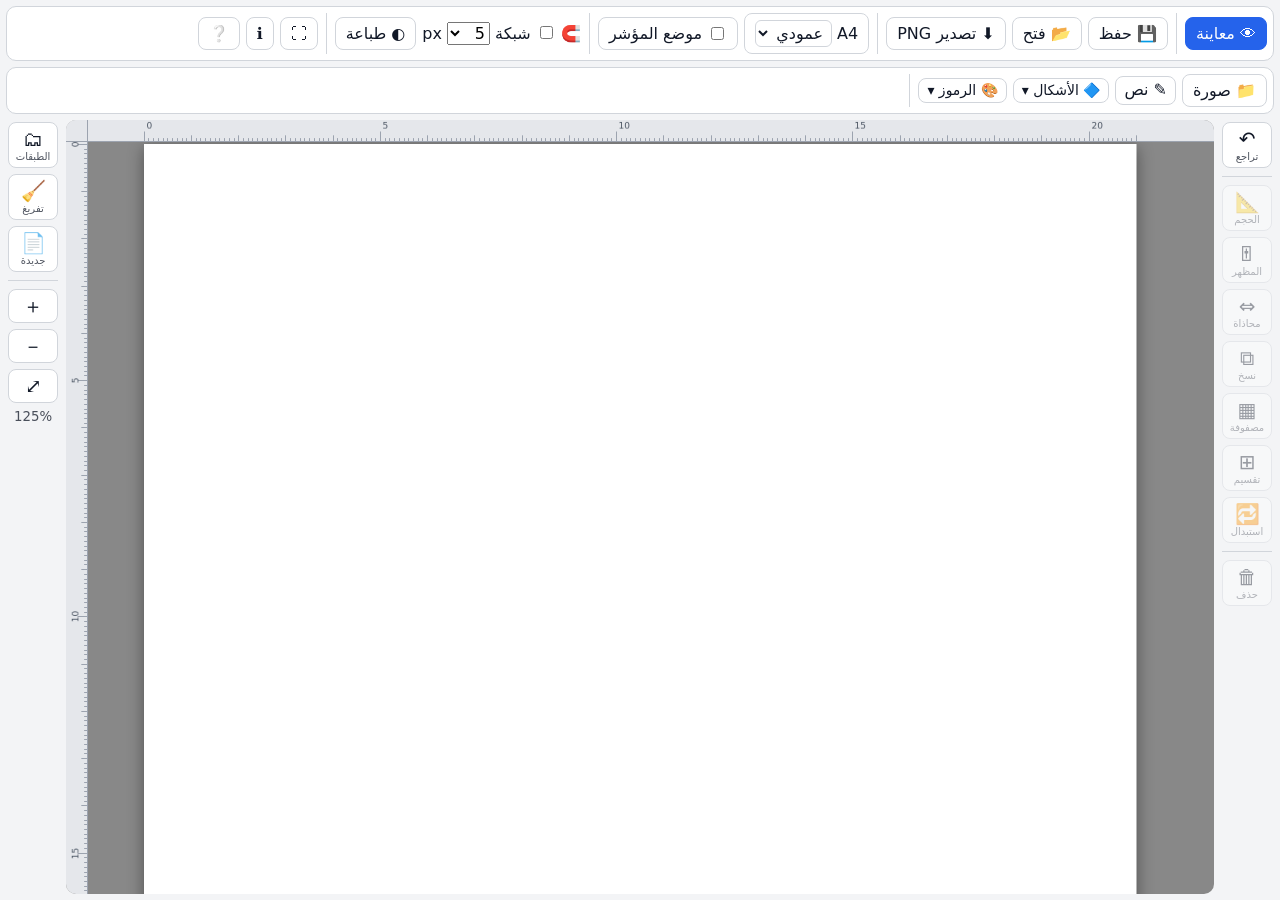
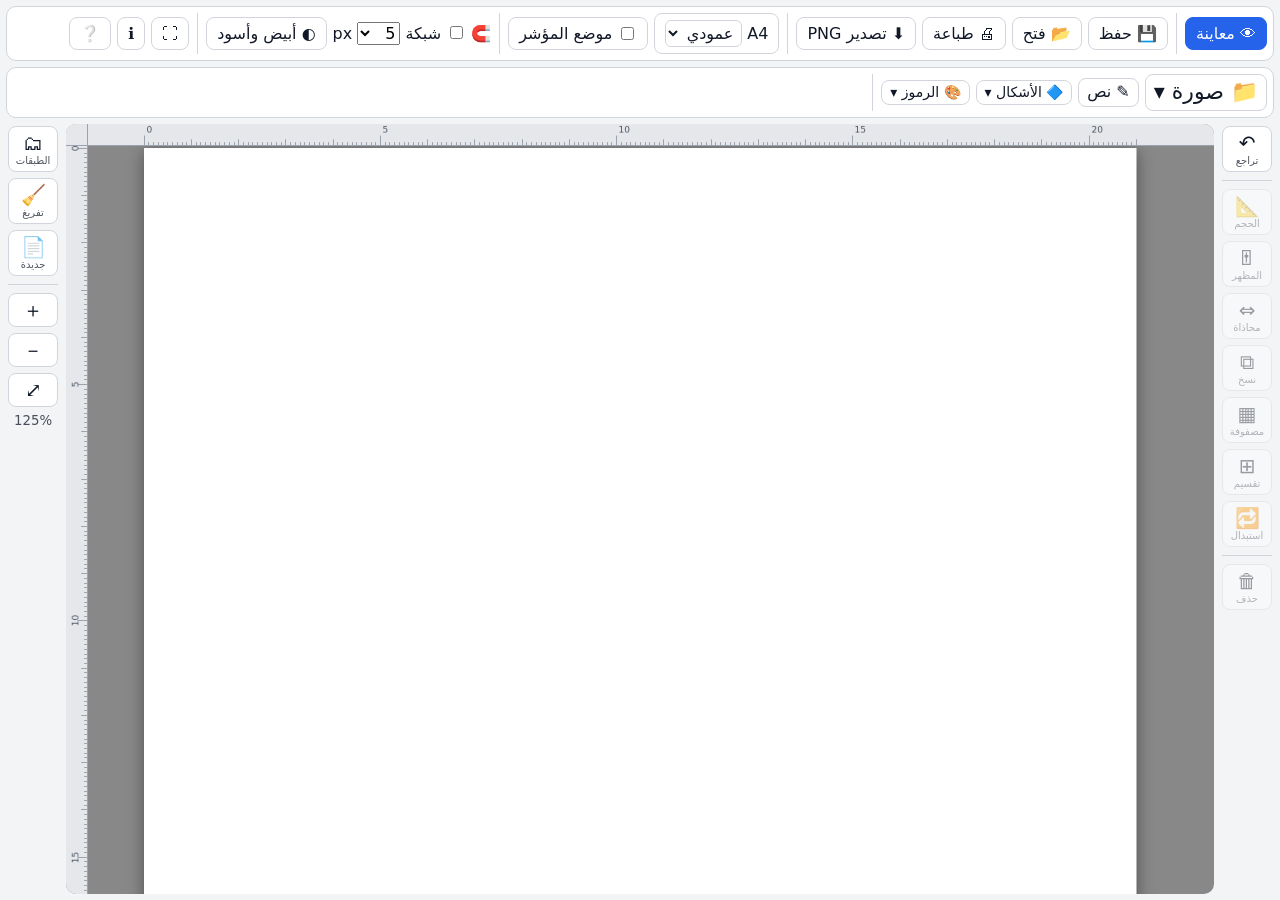
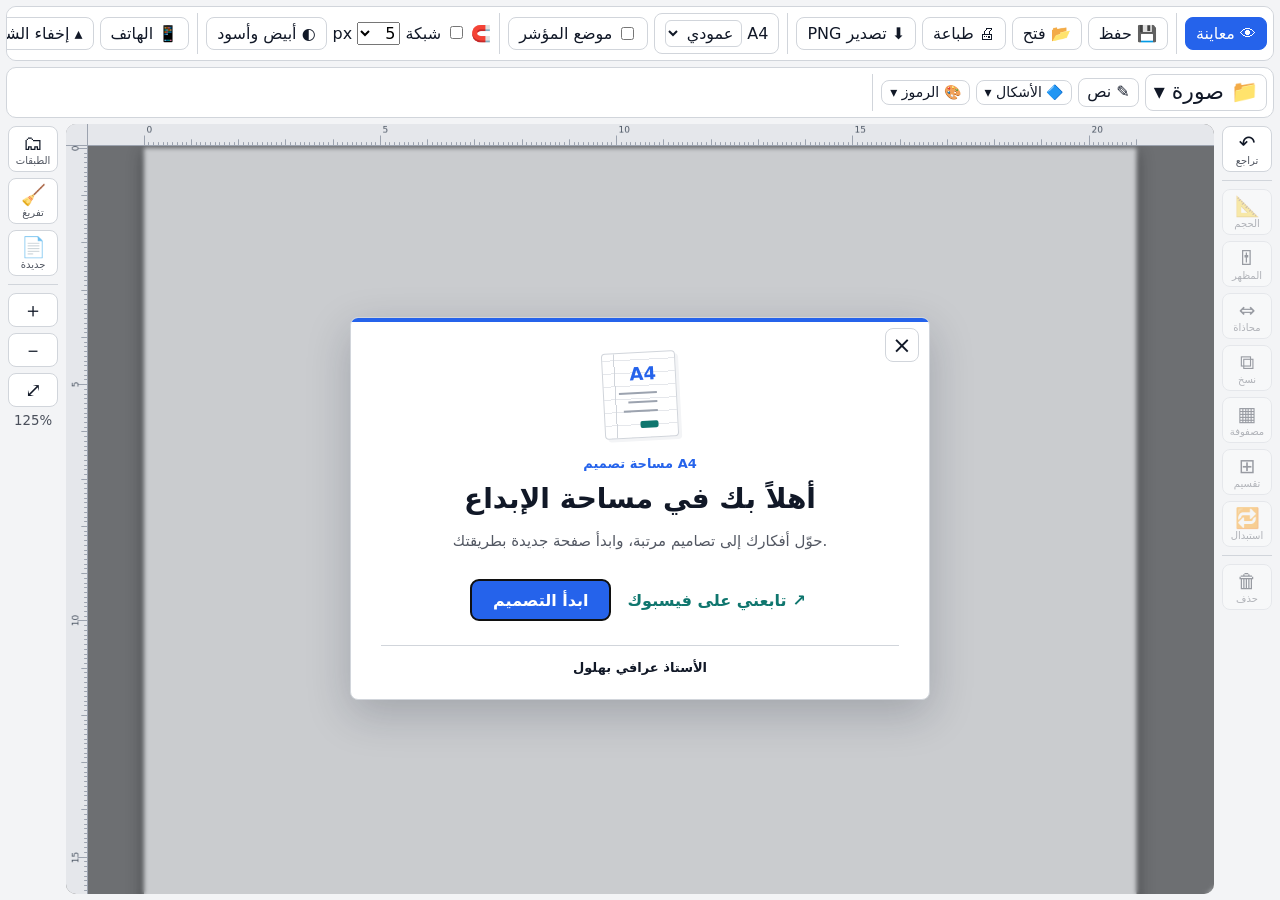
